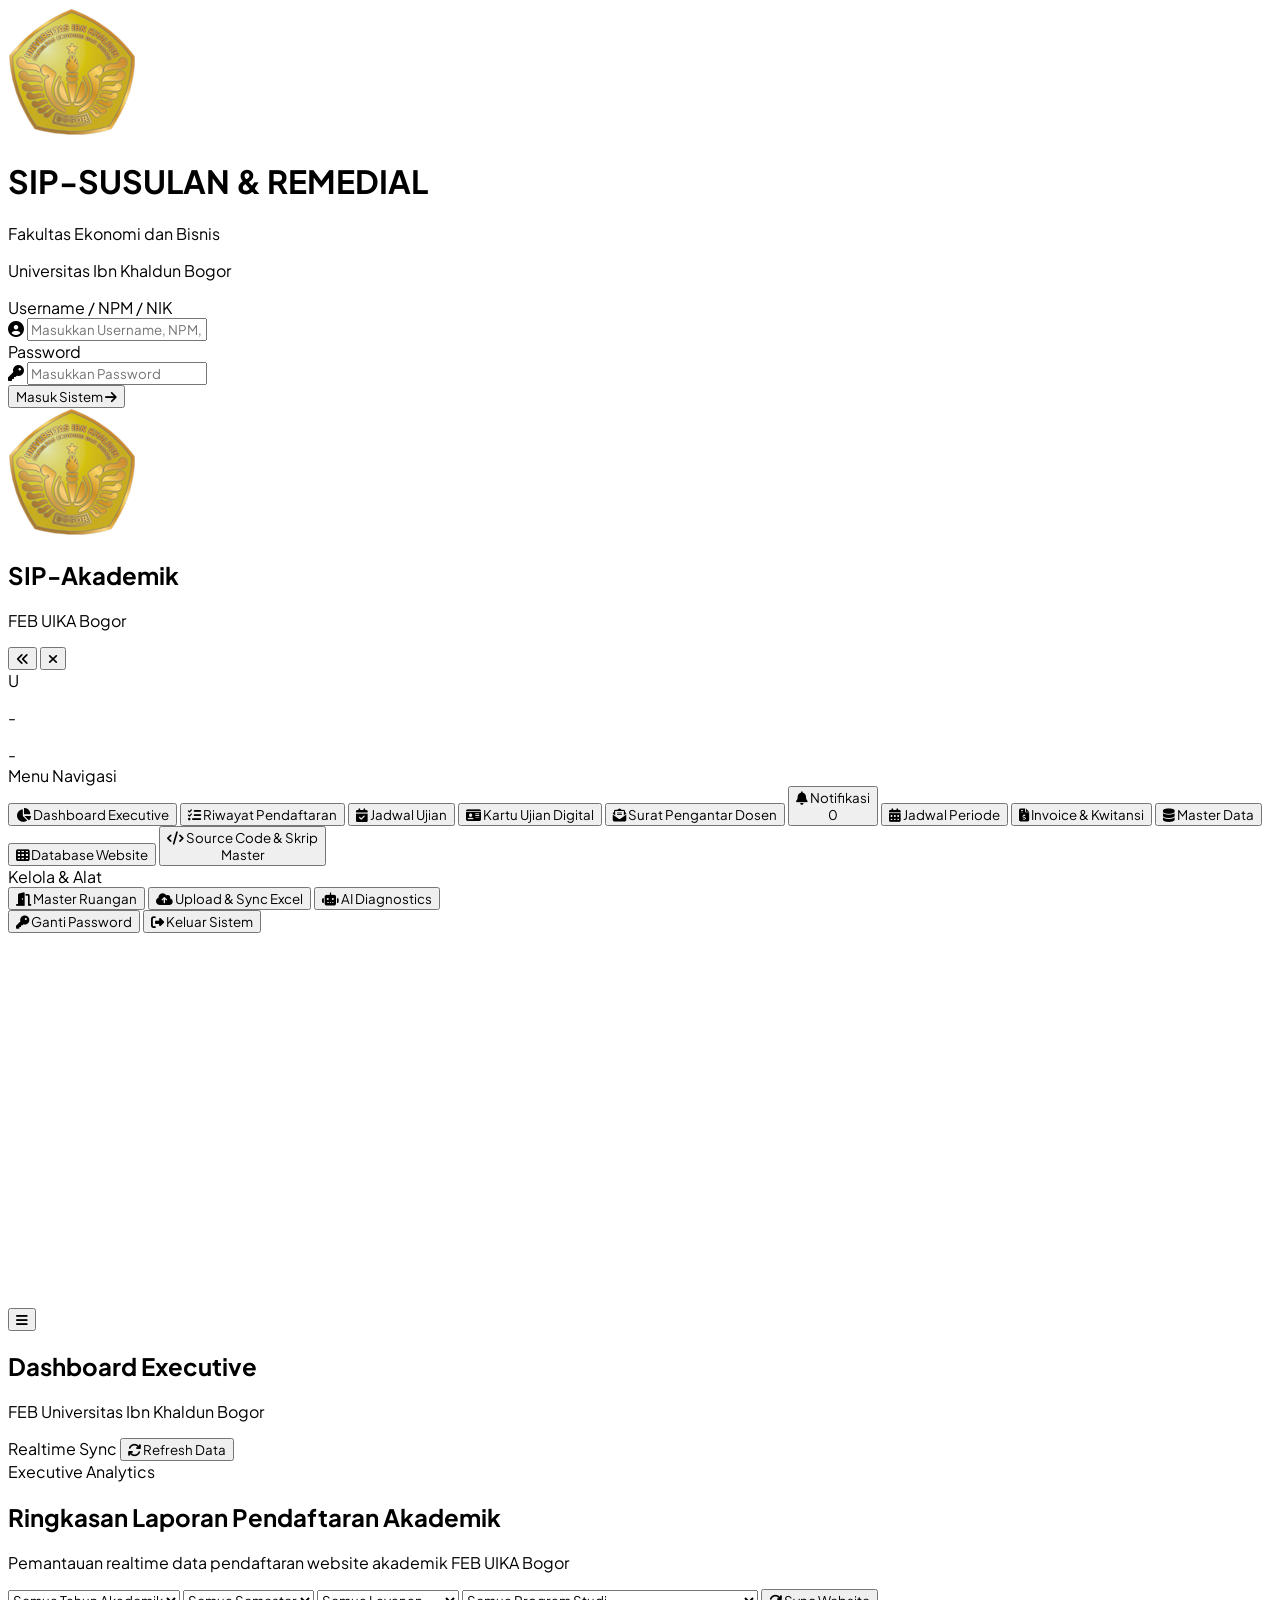
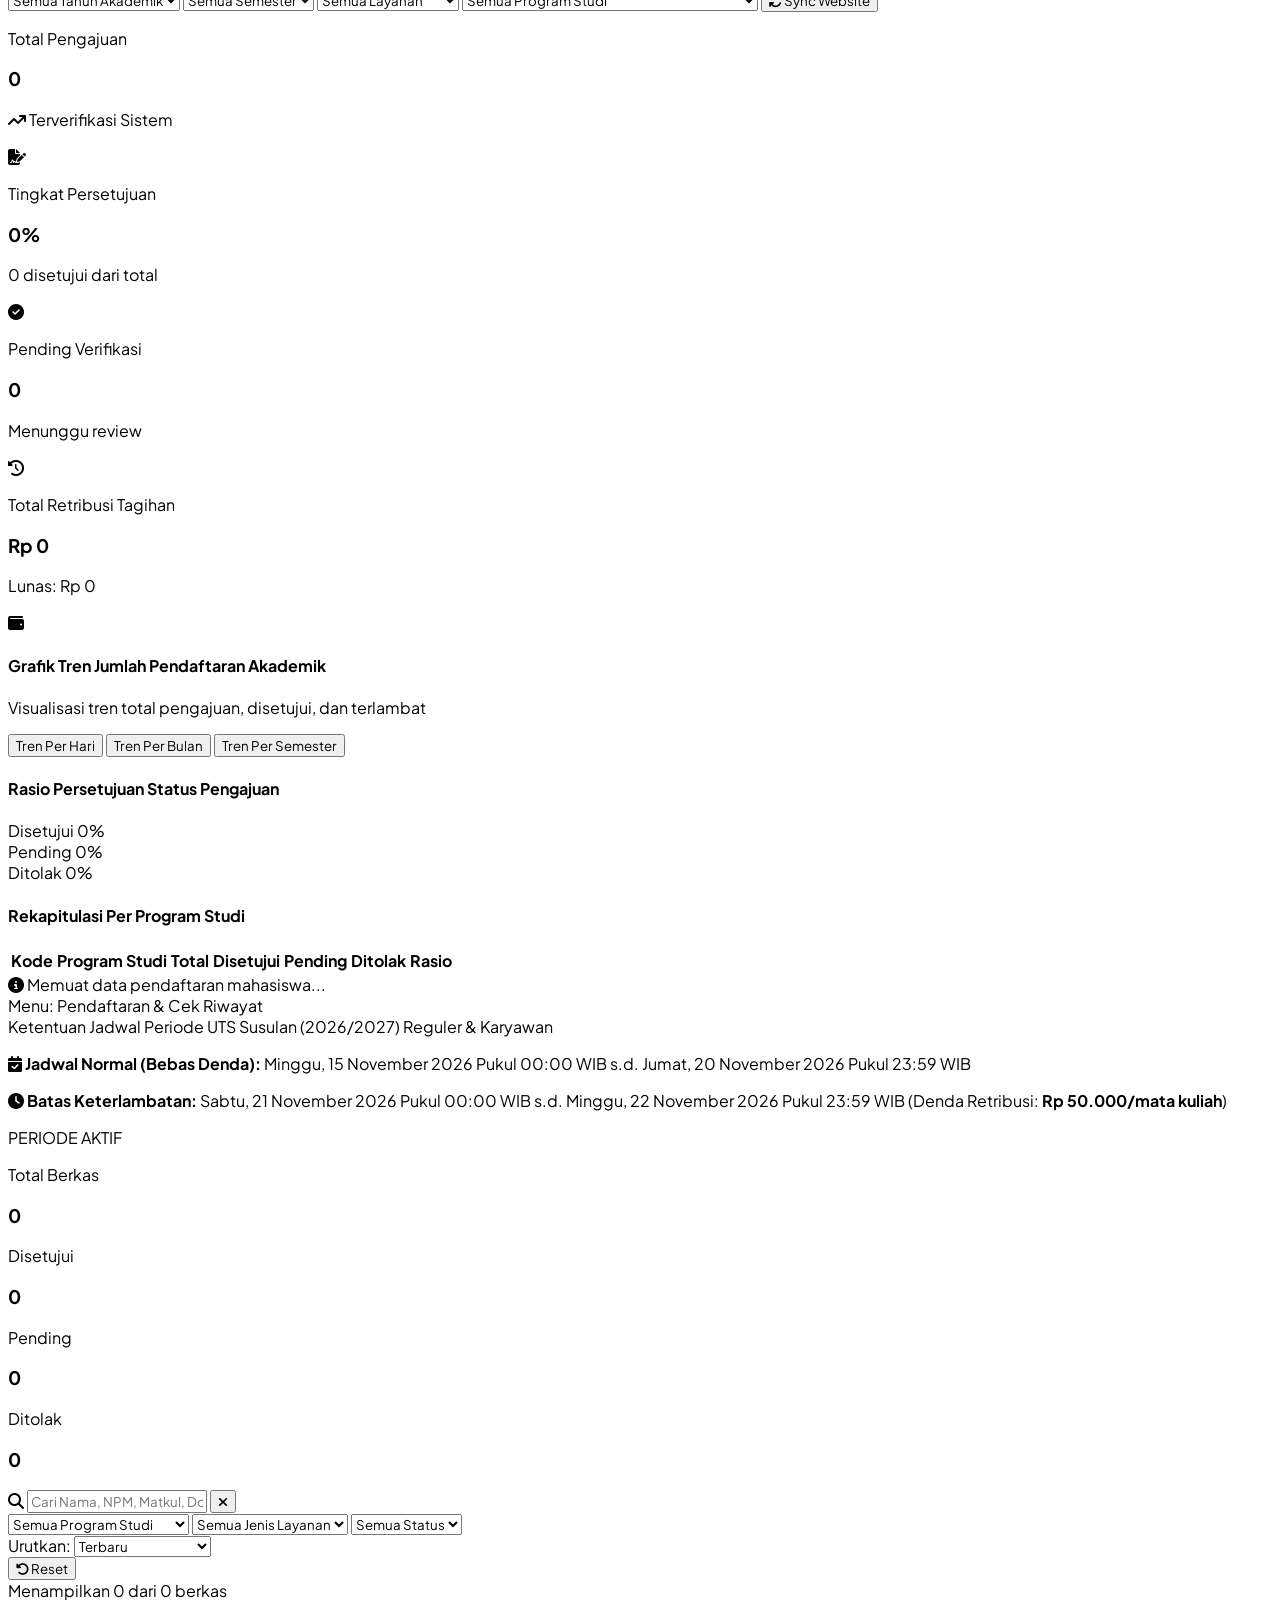
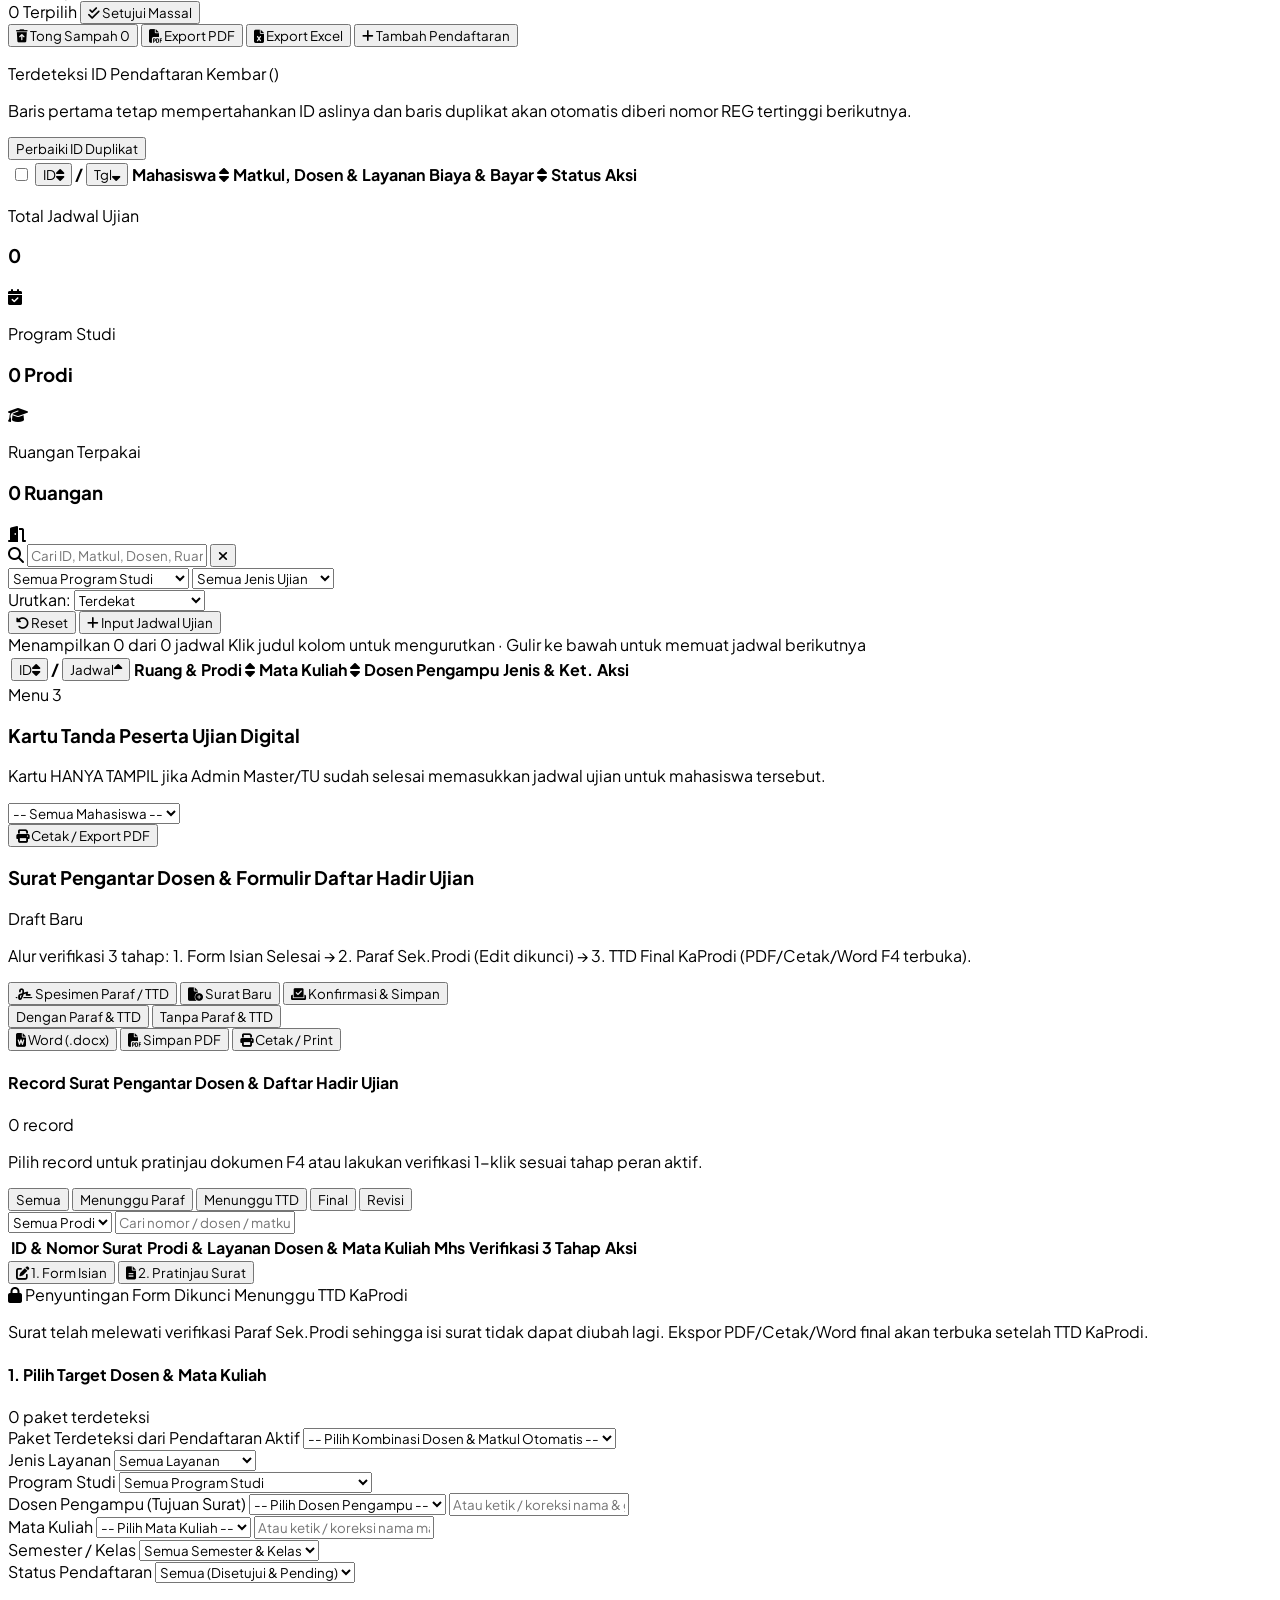
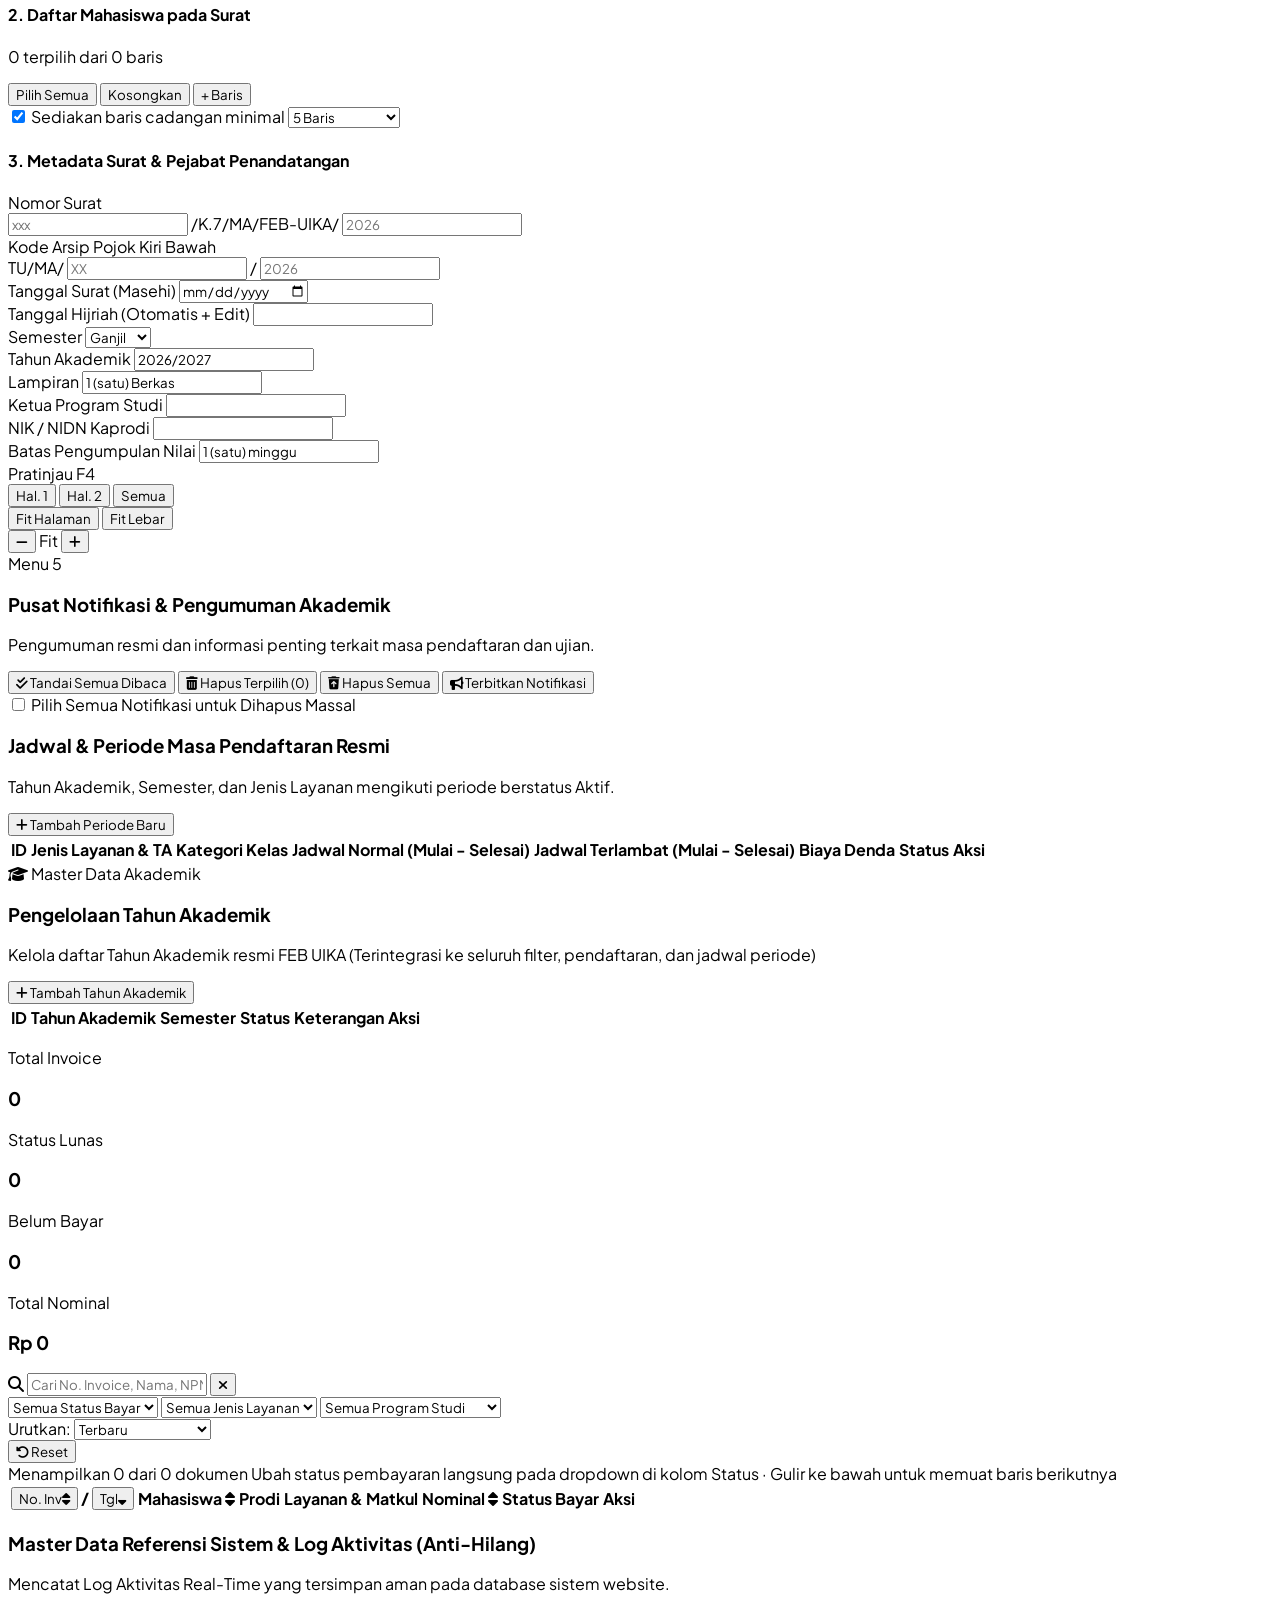
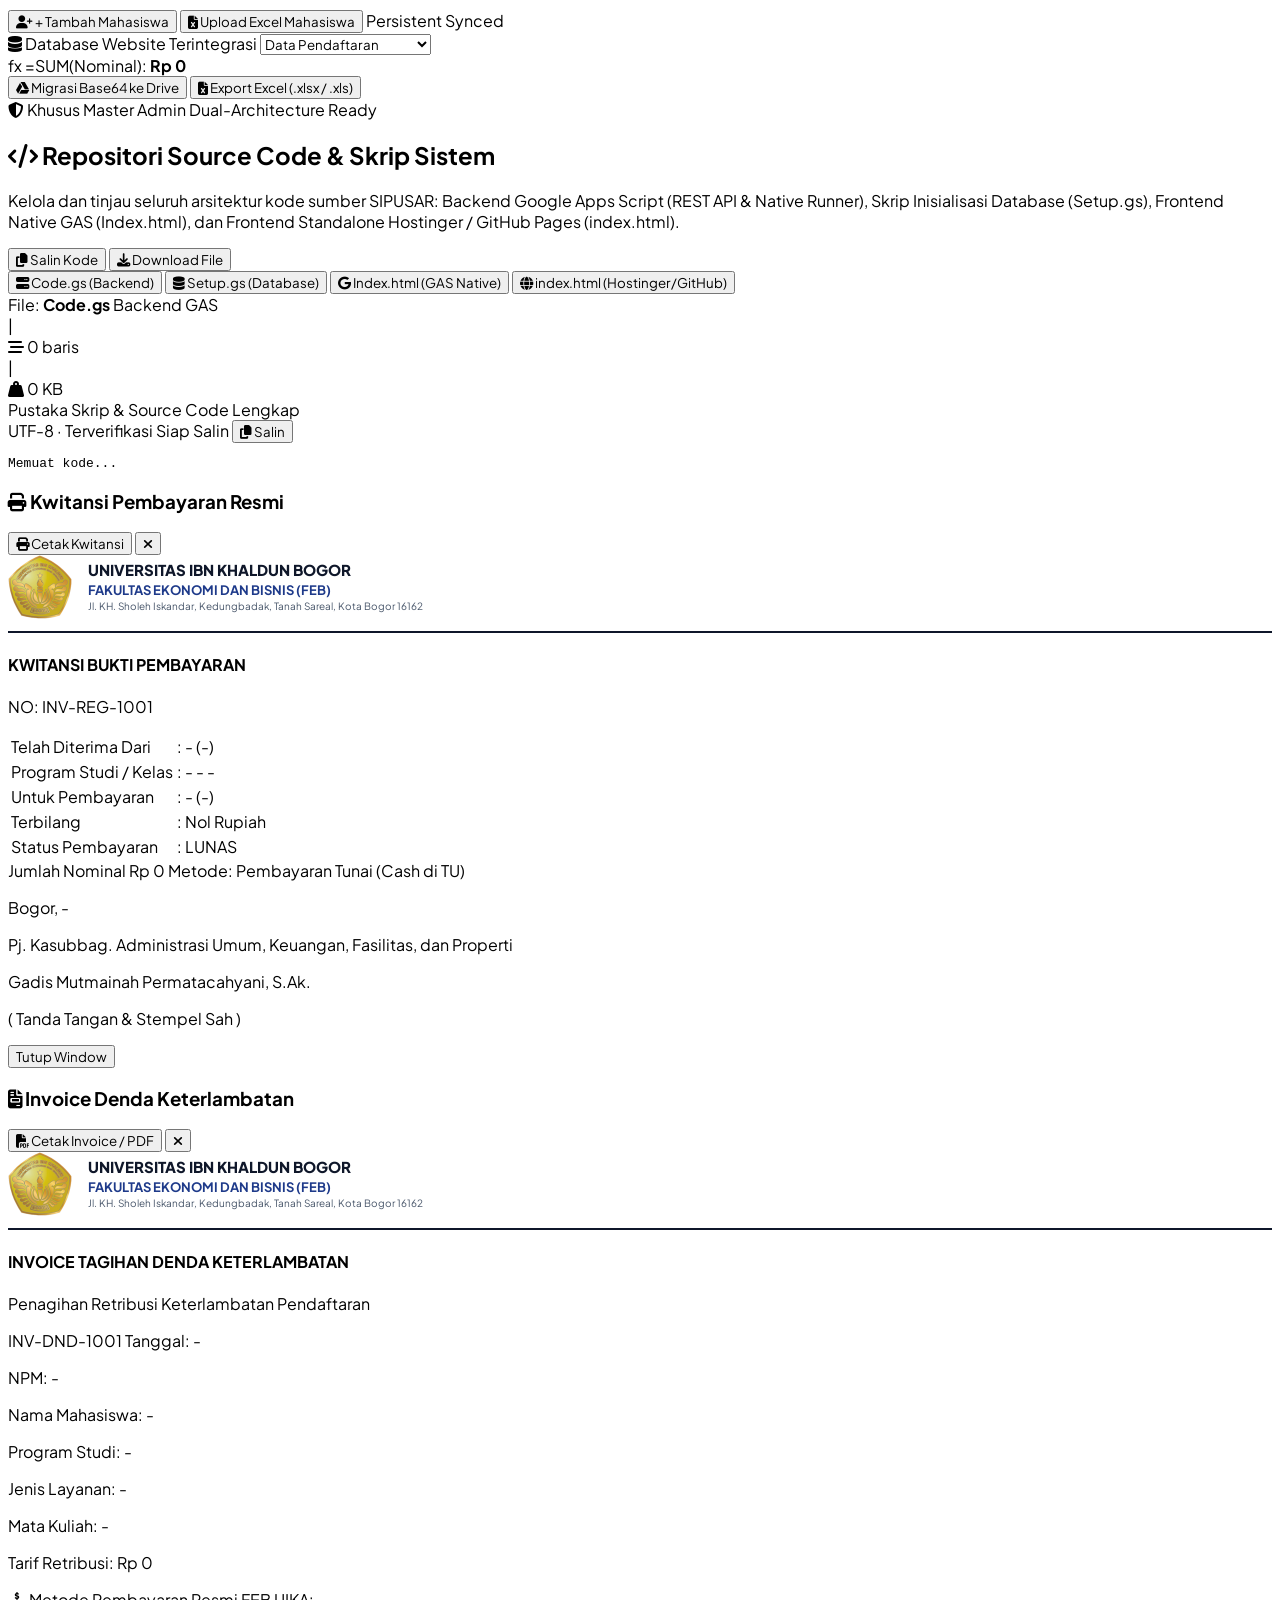
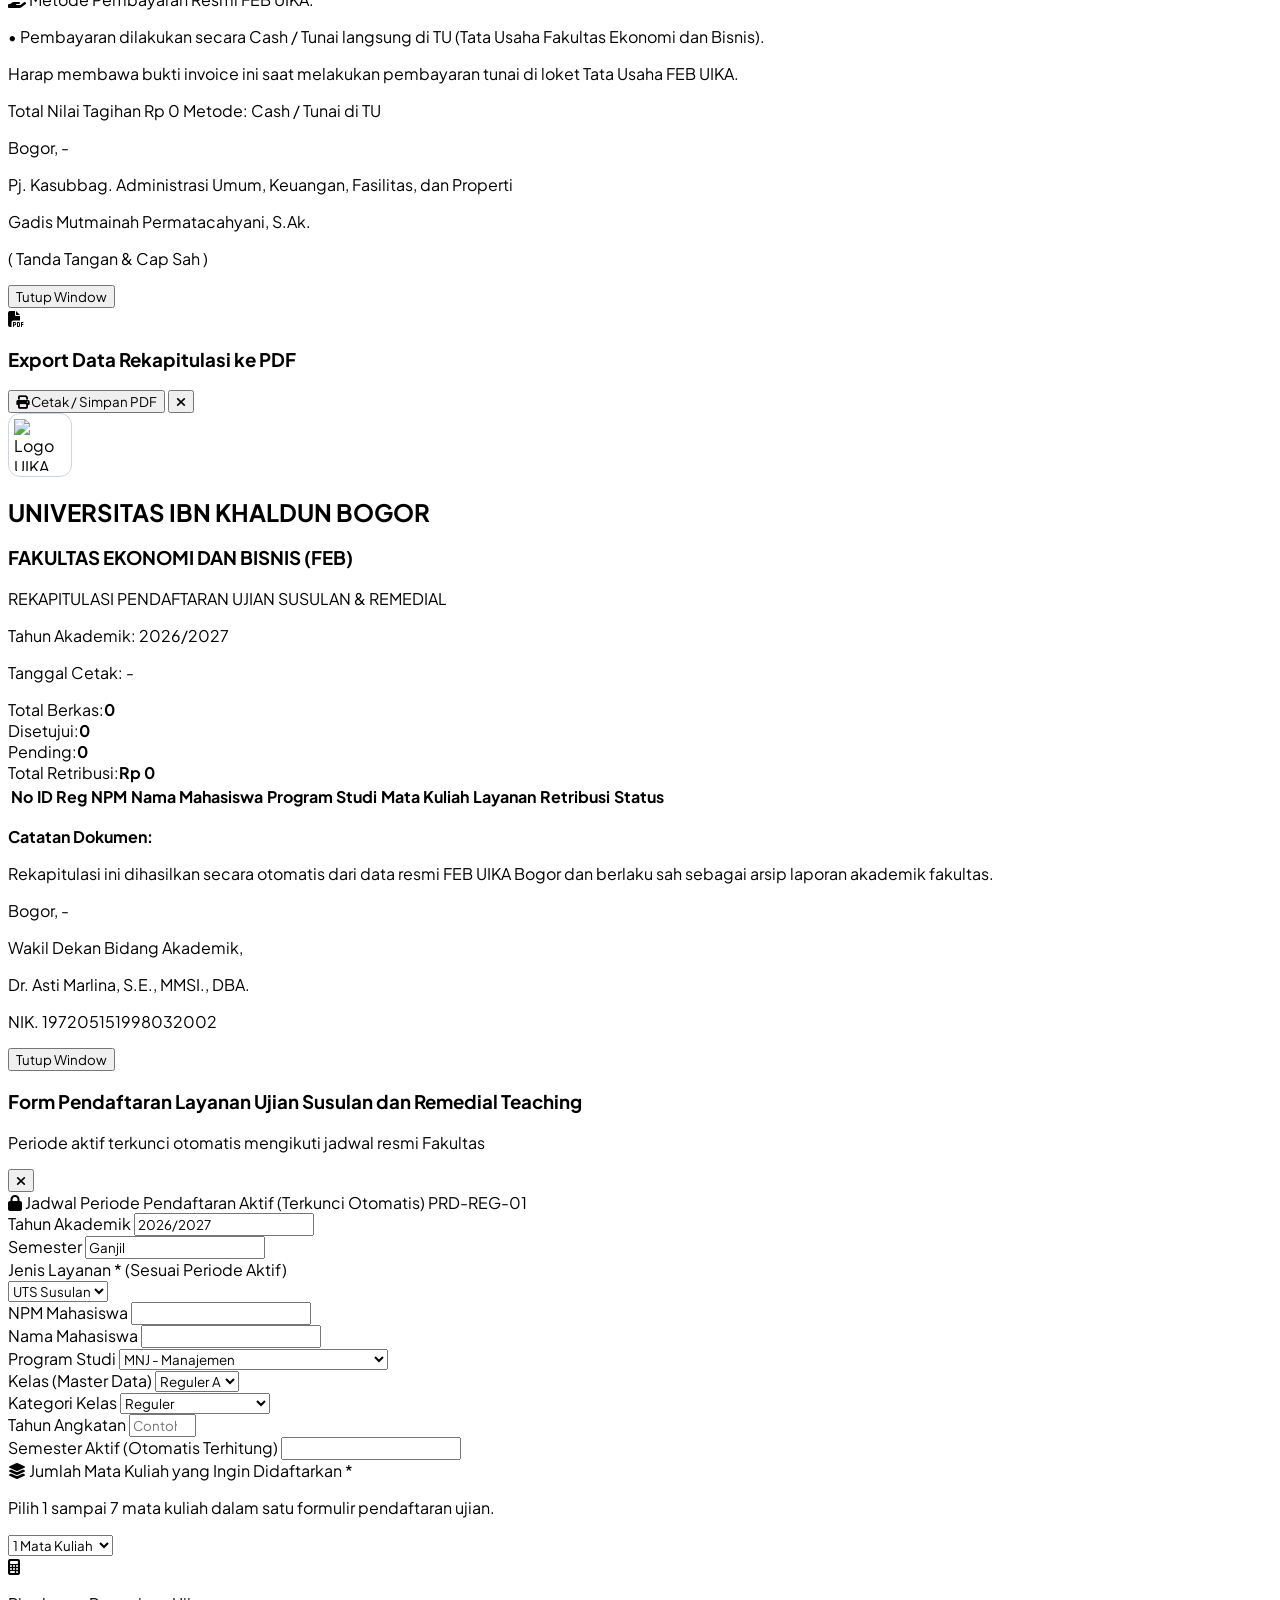
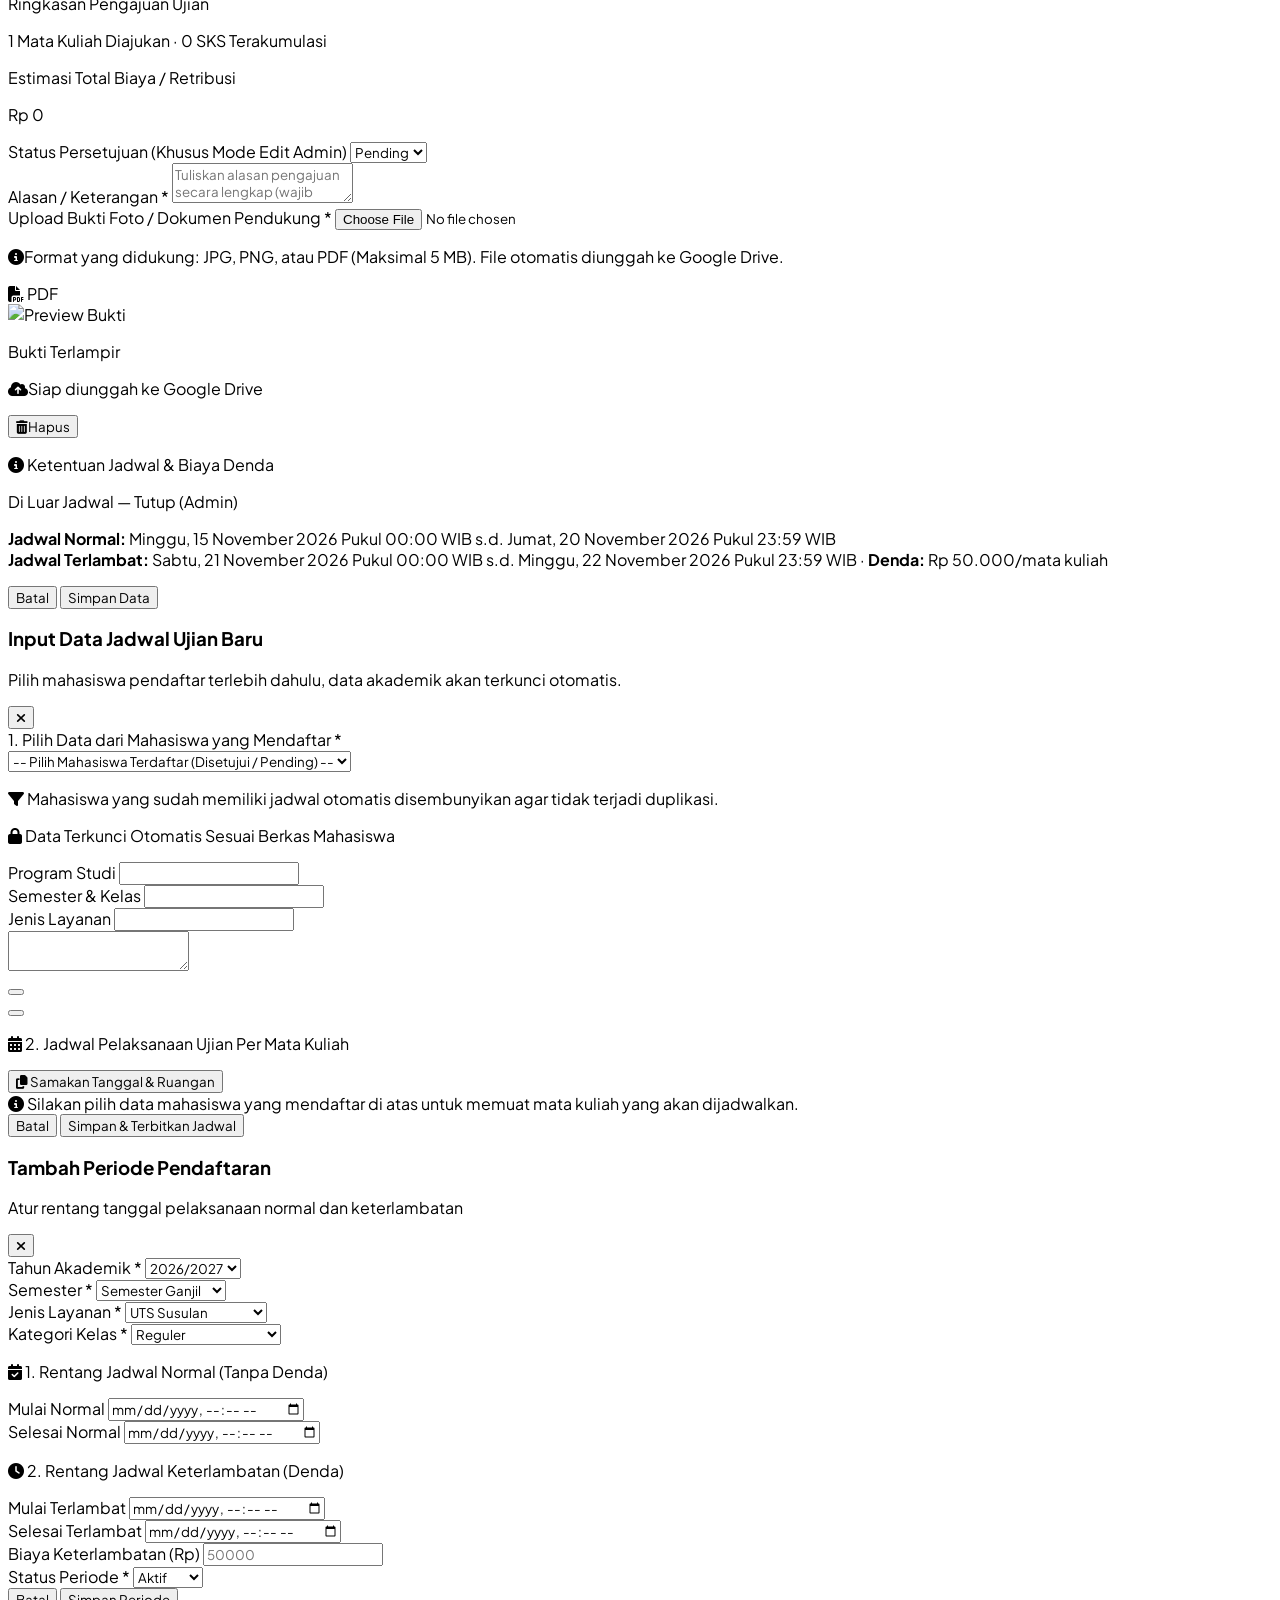
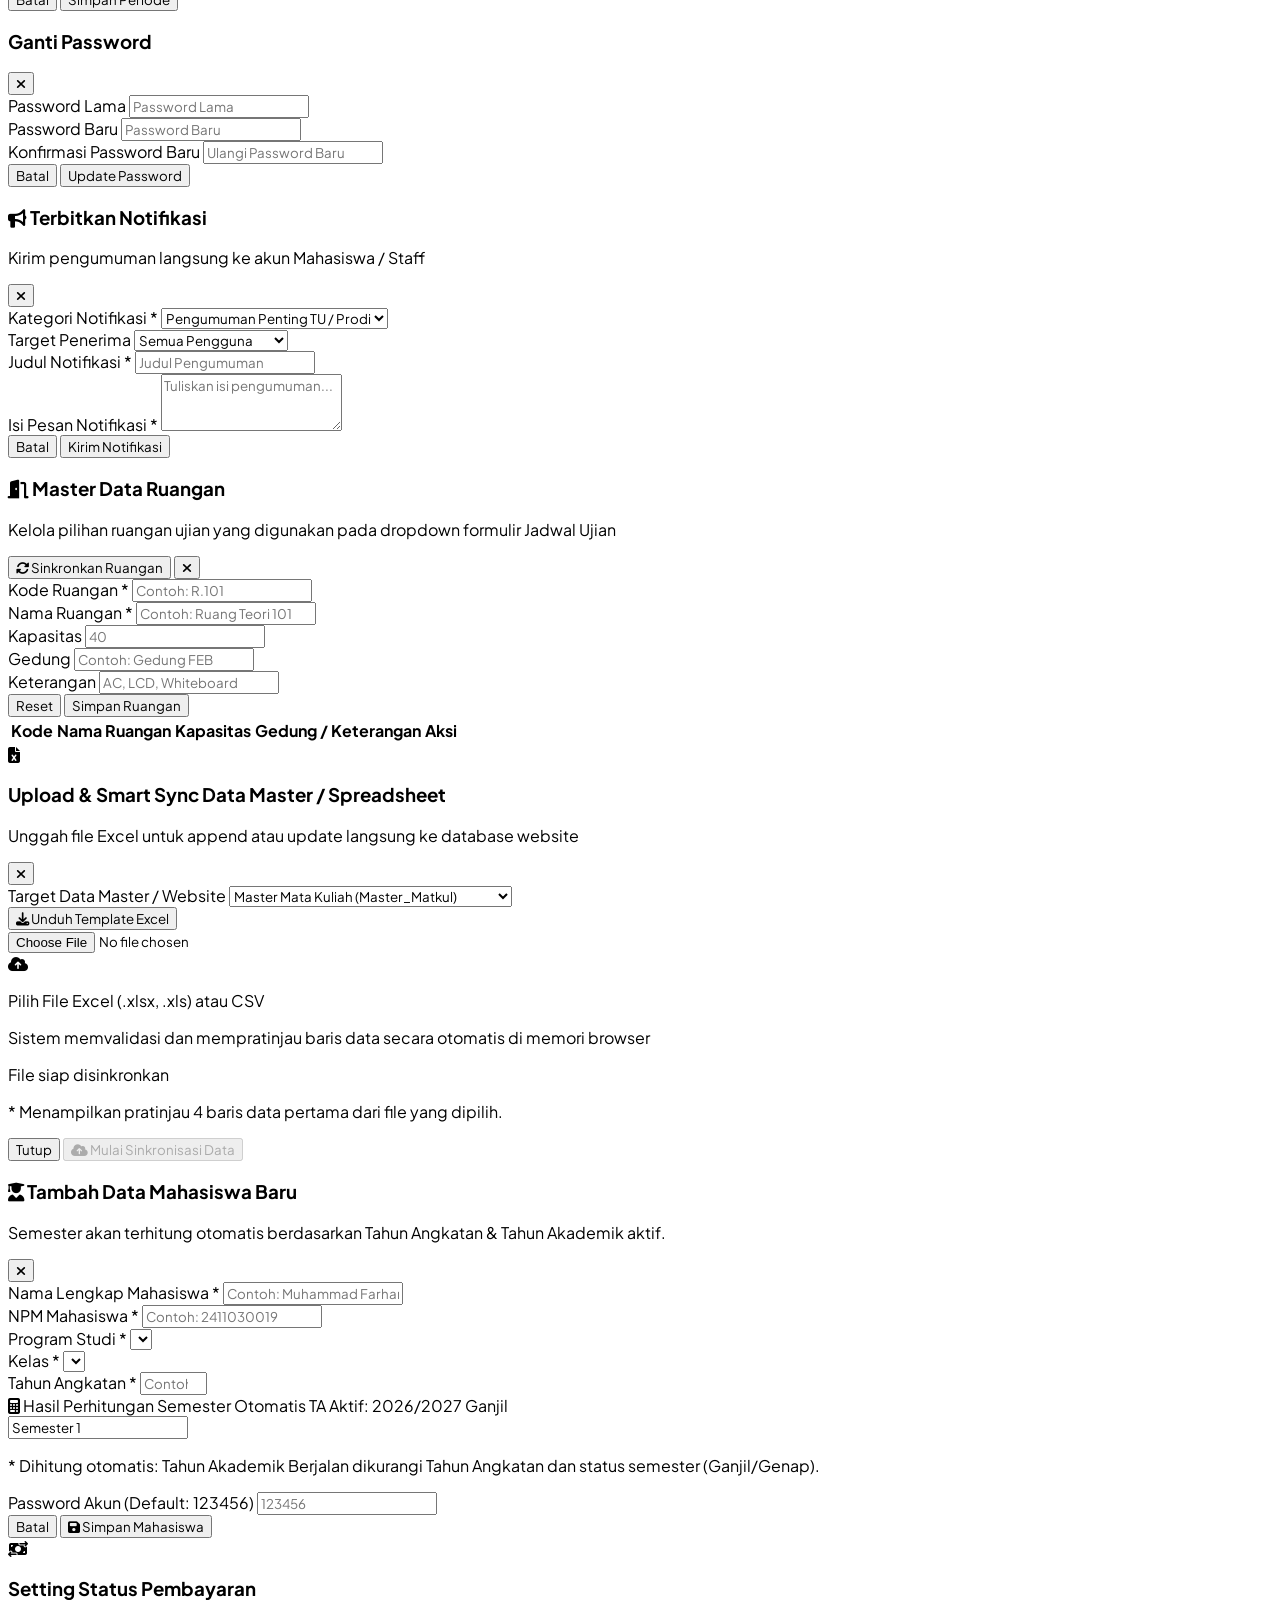
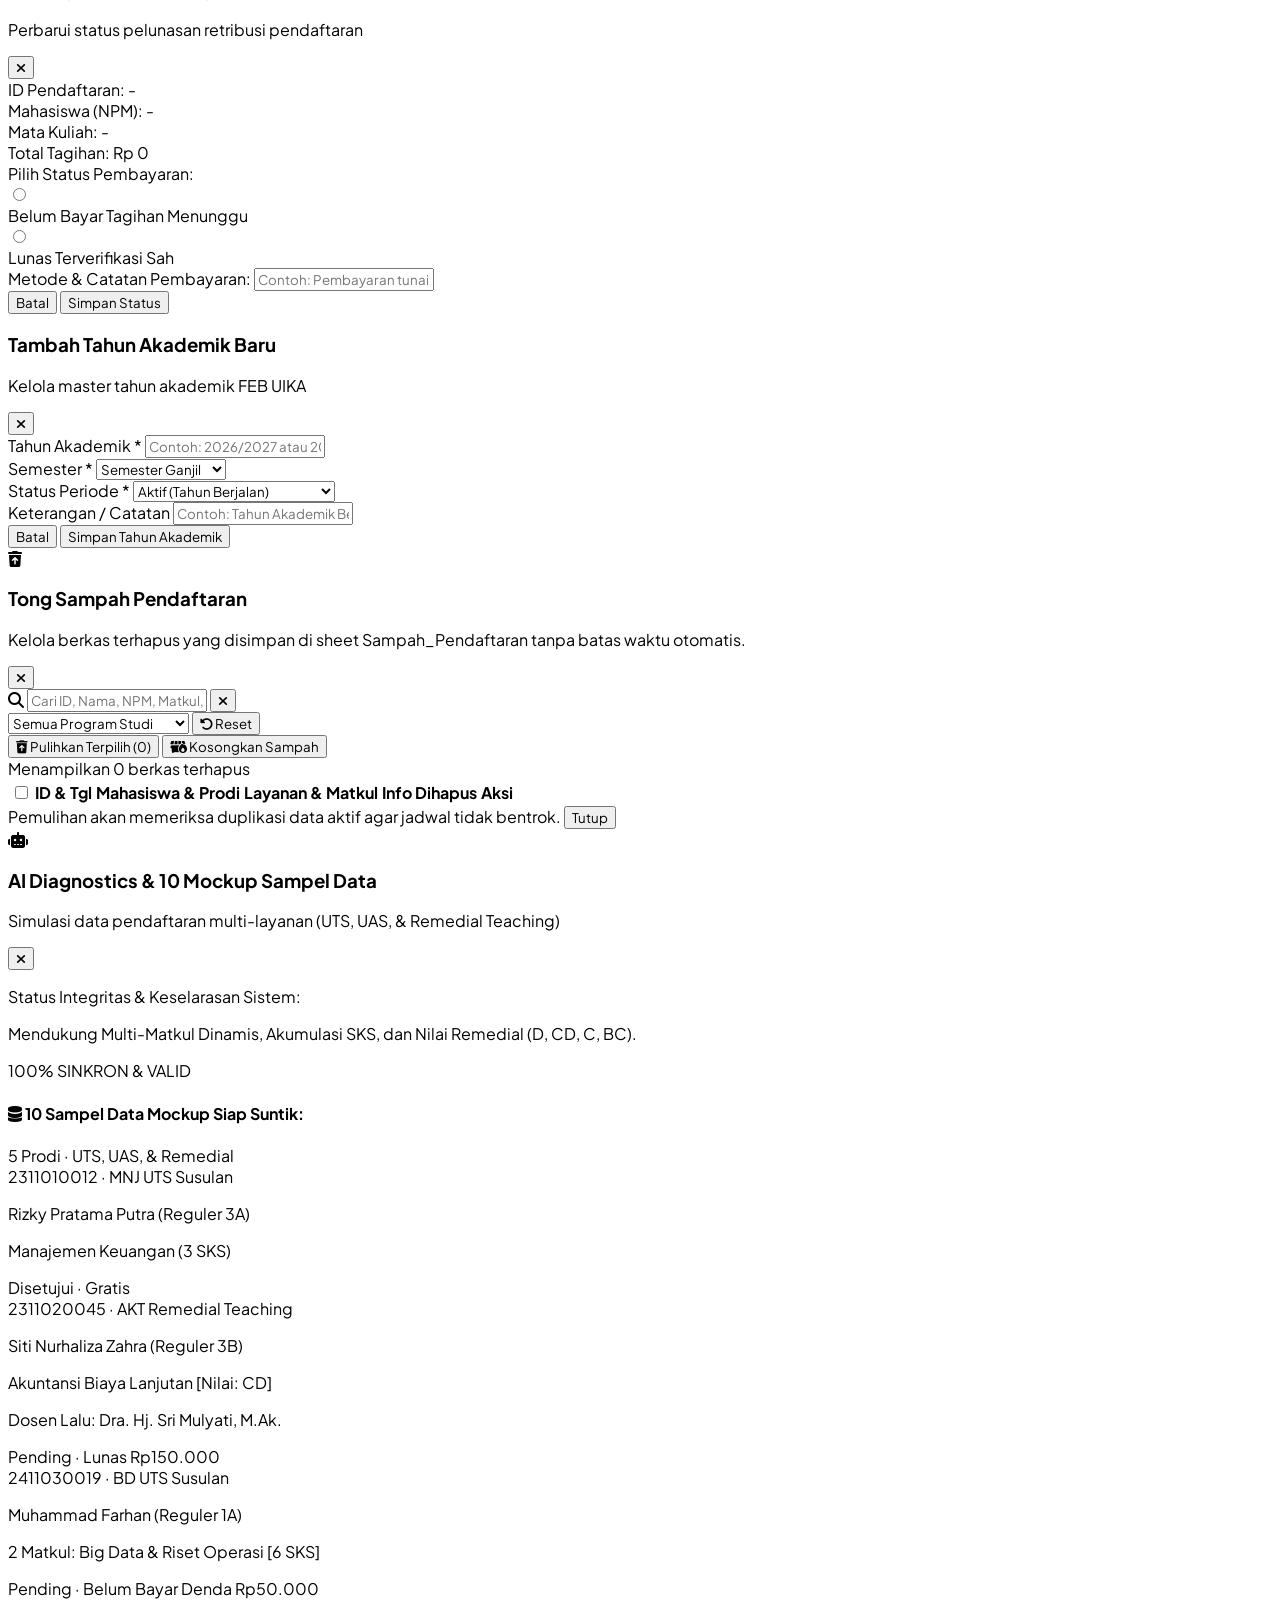
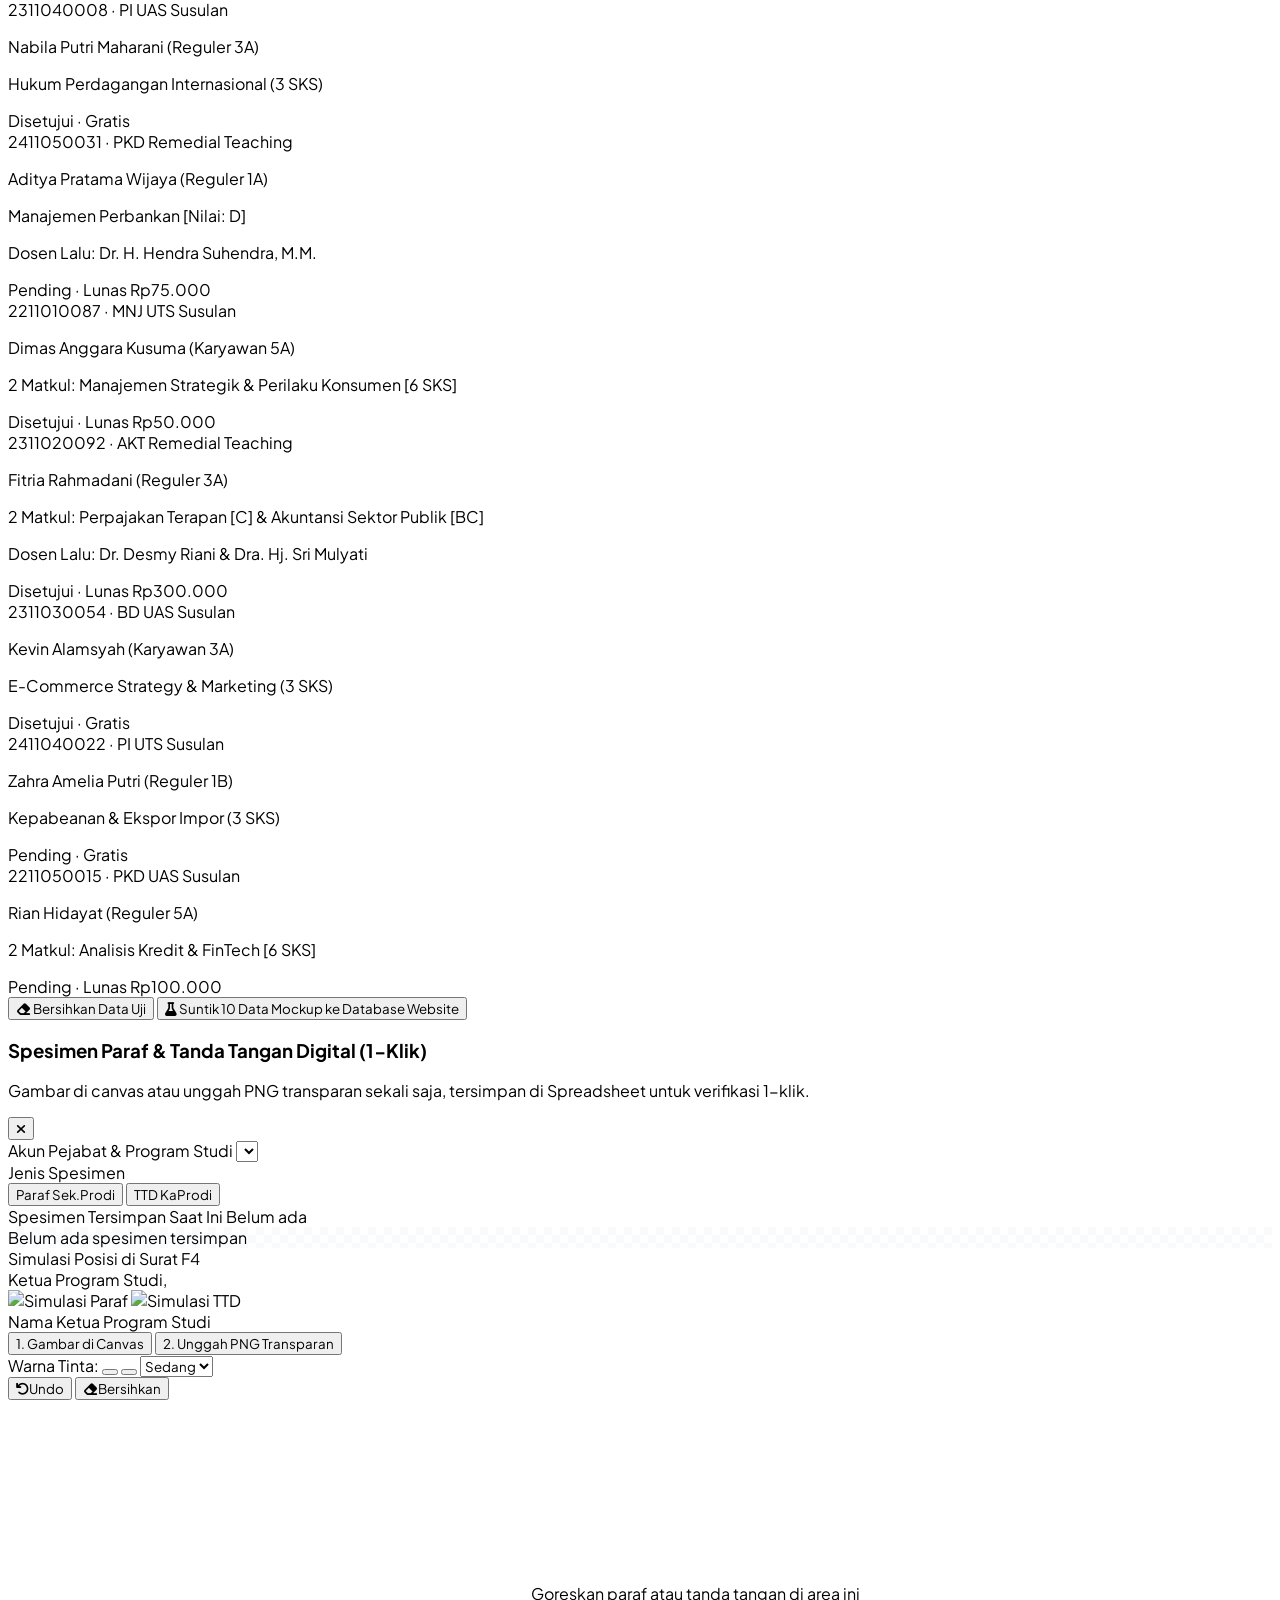
==== index.html @ 487bf468 "feat: implement registration ID sync for schedule Add logic to synchronize registration ID tags in t" ====
<!DOCTYPE html>
<html lang="id">
<head>
  <script type="module" src="/@vite/client"></script>
  <meta charset="UTF-8">
  <meta name="viewport" content="width=device-width, initial-scale=1.0">
  <title>Sistem Pendaftaran & Reporting Akademik - FEB UIKA Bogor</title>
  
  <link rel="preconnect" href="https://fonts.googleapis.com">
  <link rel="preconnect" href="https://fonts.gstatic.com" crossorigin>
  <link href="https://fonts.googleapis.com/css2?family=Marck+Script&family=Plus+Jakarta+Sans:wght@300;400;500;600;700;800&display=swap" rel="stylesheet">

  <script src="https://cdn.tailwindcss.com"></script>
  <link rel="stylesheet" href="https://cdnjs.cloudflare.com/ajax/libs/font-awesome/6.4.0/css/all.min.css">
  <script src="https://cdn.jsdelivr.net/npm/sweetalert2@11"></script>
  <script src="https://cdn.jsdelivr.net/npm/chart.js@4.4.7/dist/chart.umd.min.js"></script>
  <script src="https://cdn.jsdelivr.net/npm/xlsx@0.18.5/dist/xlsx.full.min.js"></script>
  <script src="https://cdn.jsdelivr.net/npm/html2canvas@1.4.1/dist/html2canvas.min.js"></script>
  <script src="https://cdn.jsdelivr.net/npm/jspdf@2.5.1/dist/jspdf.umd.min.js"></script>
  <script src="https://cdn.jsdelivr.net/npm/jszip@3.10.1/dist/jszip.min.js"></script>
  <script>

    // ==========================================
    // [SAFE STORAGE WRAPPER FOR GAS SANDBOX / WORKSPACE IFRAME]
    // Mencegah SecurityError pada iframe Google Apps Script agar eksekusi skrip tidak terhenti
    // ==========================================
    const _sipMemoryStorage = {};
    function sipSafeStorageGet(key) {
      try {
        if (typeof localStorage !== 'undefined' && localStorage) {
          const val = localStorage.getItem(key);
          if (val !== null && val !== undefined) return val;
        }
      } catch (e) {}
      try {
        if (typeof sessionStorage !== 'undefined' && sessionStorage) {
          const val = sessionStorage.getItem(key);
          if (val !== null && val !== undefined) return val;
        }
      } catch (e2) {}
      return Object.prototype.hasOwnProperty.call(_sipMemoryStorage, key) ? _sipMemoryStorage[key] : null;
    }

    function sipSafeStorageSet(key, value) {
      const strVal = String(value);
      _sipMemoryStorage[key] = strVal;
      try {
        if (typeof localStorage !== 'undefined' && localStorage) {
          localStorage.setItem(key, strVal);
        }
      } catch (e) {}
      try {
        if (typeof sessionStorage !== 'undefined' && sessionStorage) {
          sessionStorage.setItem(key, strVal);
        }
      } catch (e2) {}
    }

    function sipSafeStorageRemove(key) {
      delete _sipMemoryStorage[key];
      try {
        if (typeof localStorage !== 'undefined' && localStorage) {
          localStorage.removeItem(key);
        }
      } catch (e) {}
      try {
        if (typeof sessionStorage !== 'undefined' && sessionStorage) {
          sessionStorage.removeItem(key);
        }
      } catch (e2) {}
    }

    // ==========================================
    // [REST API ENGINE UNTUK HOSTINGER & GITHUB PAGES STANDALONE]
    // Menghubungkan seluruh fungsi ke Google Apps Script Web App Endpoint via CORS Fetch
    // ==========================================
    const DEFAULT_GAS_API_URL = "https://script.google.com/macros/s/AKfycbwT-PHfrjzIQeYiJiW-yXLtFCFQsyxmetroboeMkt_aEIi4qOG6mFrj_9luG6CK1CNe/exec";
    const LEGACY_GAS_DEPLOYMENT_IDS = ["AKfycbxKE-klcKo_Z_WVoCEASMtUN96pBMBT6A2dr6UywY5fy4SFfMLzF98DXyFptXDrbvkN", "0AKfycbxKE-klcKo_Z_WVoCEASMtUN96pBMBT6A2dr6UywY5fy4SFfMLzF98DXyFptXDrbvkN"];

    function normalizeAndMigrateGasUrl(rawUrl) {
      let val = String(rawUrl || "").trim();
      if (!val) return DEFAULT_GAS_API_URL;
      if (LEGACY_GAS_DEPLOYMENT_IDS.some(id => val.includes(id))) {
        return DEFAULT_GAS_API_URL;
      }
      return val;
    }

    function getGasApiUrl() {
      let val = sipSafeStorageGet("SIP_GAS_API_URL") || sipSafeStorageGet("uika_gas_api_url") || "";
      if (val && typeof val === 'string' && val.trim()) {
        const migrated = normalizeAndMigrateGasUrl(val);
        if (migrated !== val.trim()) {
          sipSafeStorageSet("SIP_GAS_API_URL", migrated);
          sipSafeStorageSet("uika_gas_api_url", migrated);
        }
        return migrated;
      }
      return DEFAULT_GAS_API_URL;
    }

    function setGasApiUrl(newUrl) {
      const cleanUrl = normalizeAndMigrateGasUrl(newUrl);
      sipSafeStorageSet("SIP_GAS_API_URL", cleanUrl);
      sipSafeStorageSet("uika_gas_api_url", cleanUrl);
      GAS_API_URL = cleanUrl;
    }

    let GAS_API_URL = getGasApiUrl();

    const EXPECTED_GAS_SCRIPT_VERSION = "2026.11.24-gas-login-fix-v1";
    let gasVersionCheckState = {
      checked: false,
      checking: false,
      matches: null,
      serverVersion: null,
      supportsActorIdentity: null,
      supportsArchiveSemester: null,
      lastError: "",
      checkedUrl: ""
    };

    function updateGasVersionBadgeFromInitialData(res) {
      if (!res || res.isLocalFallback) return;
      const meta = res.backendMeta || null;
      gasVersionCheckState.checked = true;
      gasVersionCheckState.checkedUrl = typeof getGasApiUrl === "function" ? getGasApiUrl() : "";
      if (meta && meta.scriptVersion) {
        gasVersionCheckState.serverVersion = String(meta.scriptVersion);
        gasVersionCheckState.supportsActorIdentity = Boolean(meta.supportsActorIdentity);
        gasVersionCheckState.supportsArchiveSemester = Boolean(meta.supportsArchiveSemester);
        gasVersionCheckState.matches = (String(meta.scriptVersion).trim() === EXPECTED_GAS_SCRIPT_VERSION);
        gasVersionCheckState.lastError = "";
      } else {
        gasVersionCheckState.serverVersion = "Versi Lama (Tanpa Metadata Versi)";
        gasVersionCheckState.supportsActorIdentity = false;
        gasVersionCheckState.supportsArchiveSemester = false;
        gasVersionCheckState.matches = false;
        gasVersionCheckState.lastError = "Endpoint Web App GAS aktif masih menjalankan Code.gs versi lama.";
      }
    }

    async function checkGasBackendVersion(showModal = true) {
      const targetUrl = (typeof getGasApiUrl === "function" ? getGasApiUrl() : GAS_API_URL || "").trim();
      gasVersionCheckState.checking = true;
      if (typeof renderMasterDataTable === "function") {
        try { renderMasterDataTable(); } catch (e) {}
      }

      if (showModal && typeof Swal !== "undefined") {
        Swal.fire({
          title: "Memeriksa Versi Skrip GAS...",
          html: "Menghubungi endpoint Web App Google Apps Script untuk mengecek versi Code.gs yang aktif.",
          allowOutsideClick: false,
          didOpen: () => { Swal.showLoading(); }
        });
      }

      try {
        let res = null;
        if (typeof google !== "undefined" && google.script && google.script.run && !window.google.__isProxy) {
          res = await new Promise((resolve, reject) => {
            google.script.run
              .withSuccessHandler(resolve)
              .withFailureHandler(reject)
              .getBackendVersionInfo();
          });
        } else if (targetUrl) {
          const resp = await fetch(targetUrl, {
            method: "POST",
            headers: { "Content-Type": "text/plain;charset=utf-8" },
            body: JSON.stringify({ action: "getBackendVersionInfo", args: [] })
          });
          if (!resp.ok) throw new Error("HTTP " + resp.status);
          res = await resp.json();
        } else {
          throw new Error("URL Endpoint API GAS belum dikonfigurasi.");
        }

        gasVersionCheckState.checking = false;
        gasVersionCheckState.checked = true;
        gasVersionCheckState.checkedUrl = targetUrl;

        if (res && res.success && res.scriptVersion) {
          gasVersionCheckState.serverVersion = String(res.scriptVersion);
          gasVersionCheckState.supportsActorIdentity = Boolean(res.supportsActorIdentity);
          gasVersionCheckState.supportsArchiveSemester = Boolean(res.supportsArchiveSemester);
          gasVersionCheckState.matches = (String(res.scriptVersion).trim() === EXPECTED_GAS_SCRIPT_VERSION);
          gasVersionCheckState.lastError = gasVersionCheckState.matches ? "" : "Versi Code.gs di GAS (" + res.scriptVersion + ") berbeda dari versi web (" + EXPECTED_GAS_SCRIPT_VERSION + ").";
        } else {
          gasVersionCheckState.serverVersion = "Versi Lama";
          gasVersionCheckState.supportsActorIdentity = false;
          gasVersionCheckState.supportsArchiveSemester = false;
          gasVersionCheckState.matches = false;
          gasVersionCheckState.lastError = (res && res.message) ? res.message : "Fungsi pengecekan versi belum tersedia di Web App GAS aktif.";
        }
      } catch (err) {
        gasVersionCheckState.checking = false;
        gasVersionCheckState.checked = true;
        gasVersionCheckState.checkedUrl = targetUrl;
        gasVersionCheckState.matches = false;
        gasVersionCheckState.serverVersion = "Tidak Terjangkau / Offline";
        gasVersionCheckState.lastError = err?.message || String(err);
      }

      if (typeof renderMasterDataTable === "function") {
        try { renderMasterDataTable(); } catch (e) {}
      }

      if (showModal && typeof Swal !== "undefined") {
        if (gasVersionCheckState.matches) {
          Swal.fire({
            icon: "success",
            title: "Versi Code.gs Sinkron!",
            html: `<div class="text-left text-xs space-y-2">
              <p>Web App Google Apps Script aktif sudah menjalankan <b>Code.gs versi terbaru</b> (<code>${gasVersionCheckState.serverVersion}</code>).</p>
              <p class="text-slate-600">Seluruh aksi termasuk <b>Update Status Persetujuan</b> otomatis mencatat <b>Nama Lengkap</b> ke kolom <i>Pengguna</i> dan <b>Role</b> ke kolom terpisah.</p>
            </div>`,
            confirmButtonColor: "#059669"
          });
        } else {
          const isMaster = typeof currentUser === "object" && currentUser && ["master admin", "master_admin"].includes(String(currentUser.role || "").toLowerCase());
          Swal.fire({
            icon: "warning",
            title: "Web App GAS Masih Versi Lama",
            html: `<div class="text-left text-xs space-y-2.5 leading-relaxed">
              <p>Endpoint Web App GAS yang aktif di situs ini belum menjalankan <code>Code.gs</code> terbaru (<b>${gasVersionCheckState.lastError || "Versi tidak cocok"}</b>).</p>
              <div class="p-2.5 bg-amber-50 border border-amber-200 rounded-lg text-amber-900">
                <b>Penyebab paling umum:</b> Saat deploy di Google Apps Script Anda menekan <i>Deployment baru</i> (menghasilkan URL <code>/exec</code> baru) sehingga URL lama di situs ini masih memanggil versi skrip sebelumnya.
              </div>
              <ol class="list-decimal pl-4 space-y-1 text-slate-700">
                <li>Salin seluruh skrip terbaru dari menu <b>Source Code &amp; Skrip</b> &rarr; <code>Code.gs</code> dan simpan di Apps Script.</li>
                <li>Klik <b>Deploy &rarr; Kelola deployment &rarr; ikon pensil (Edit) &rarr; Versi: Versi baru &rarr; Deploy</b> agar URL yang sama ikut terbarui.</li>
                <li>Atau jika membuat deployment baru, salin URL <code>/exec</code> barunya lalu tempel ke menu <b>Endpoint API GAS</b>.</li>
              </ol>
            </div>`,
            showCancelButton: isMaster,
            confirmButtonText: isMaster ? "Buka Endpoint API GAS" : "Mengerti",
            cancelButtonText: "Tutup",
            confirmButtonColor: "#1e3a8a"
          }).then((r) => {
            if (r.isConfirmed && isMaster && typeof openApiConfigModal === "function") {
              openApiConfigModal();
            }
          });
        }
      }
    }

    function openApiConfigModal() {
      const roleLower = (currentUser && currentUser.role ? currentUser.role : '').toString().toLowerCase().trim();
      const isMaster = roleLower === 'master admin' || roleLower === 'master_admin';
      if (!isMaster) {
        Swal.fire({
          icon: 'warning',
          title: 'Akses Dibatasi',
          text: 'Pengaturan Endpoint API hanya dapat diakses oleh Master Admin.'
        });
        return;
      }

      const statusText = gasVersionCheckState.checked
        ? (gasVersionCheckState.matches
            ? `Status terakhir: Code.gs sinkron (${gasVersionCheckState.serverVersion}).`
            : `Status terakhir: Versi GAS belum terbaru (${gasVersionCheckState.serverVersion || 'Versi lama'}). Pastikan deploy menggunakan Kelola Deployment -> Versi baru atau masukkan URL /exec terbaru.`)
        : "Masukkan URL Web App Deployment Google Apps Script Anda (akhiran /exec):";

      Swal.fire({
        title: "Konfigurasi URL REST API GAS",
        text: statusText,
        input: "url",
        inputValue: getGasApiUrl(),
        inputPlaceholder: "https://script.google.com/macros/s/AKfycb.../exec",
        showCancelButton: true,
        confirmButtonText: "Simpan & Cek Versi",
        cancelButtonText: "Batal",
        confirmButtonColor: "#1e3a8a"
      }).then((res) => {
        if (res.isConfirmed && res.value) {
          setGasApiUrl(res.value);
          Swal.fire("Tersimpan!", "Endpoint REST API berhasil diperbarui dan disinkronkan.", "success");
          loadAppData();
        }
      });
    }

    if (typeof google === "undefined" || !google.script || !google.script.run) {
      window.google = window.google || {};
      window.google.__isProxy = true;
      window.google.script = window.google.script || {};
      
      function createProxyRunner(successCb, failureCb) {
        return new Proxy({}, {
          get(target, fnName) {
            if (fnName === "withSuccessHandler") {
              return (s) => createProxyRunner(s, failureCb);
            }
            if (fnName === "withFailureHandler") {
              return (f) => createProxyRunner(successCb, f);
            }
            return function(...args) {
              callGasApi(fnName, args, successCb, failureCb);
            };
          }
        });
      }

      window.google.script.run = createProxyRunner(null, null);
    }

    // Helper persisten lokal untuk mencatat Log Aktivitas dengan Nama Lengkap pada kolom 'Pengguna' & role di kolom terpisah 'Role'
    function appendLocalActivityLog(actorVal, aksiVal, targetVal, ketVal, roleVal) {
      try {
        if (typeof appData !== 'object' || !appData) {
          appData = { success: true, version: '1', master: {}, pendaftaran: [], jadwal: [] };
        }
        const roleOnlyRegex = /^(admin|admin\s*tu|admintu|master\s*admin|master_admin|mahasiswa|dosen|kaprodi|dekanat|dekan|wakil\s*dekan|sekprodi|staff|petugas|user|sistem|system|pengguna|pengguna\s*sistem)$/i;
        let storedUser = null;
        try {
          const rawSession = sipSafeStorageGet('sip_user');
          if (rawSession) storedUser = JSON.parse(rawSession);
        } catch (eParse) {}

        const activeUserObj = (typeof currentUser === 'object' && currentUser) ? currentUser : storedUser;
        const activeUserName = activeUserObj
          ? String(activeUserObj.nama || activeUserObj.namaLengkap || activeUserObj['Nama Lengkap'] || activeUserObj['Nama Mahasiswa'] || activeUserObj.fullName || '').trim()
          : '';
        const candidateActor = String(actorVal || '').trim();
        const safePreferred = (candidateActor && !roleOnlyRegex.test(candidateActor)) ? candidateActor : activeUserName;

        let resolvedActor = (typeof getCurrentActorName === 'function')
          ? getCurrentActorName(safePreferred, 'Pengguna Sistem')
          : (safePreferred || (activeUserObj && activeUserObj.username) || 'Pengguna Sistem');

        if (!resolvedActor || roleOnlyRegex.test(String(resolvedActor).trim())) {
          resolvedActor = (activeUserName && !roleOnlyRegex.test(activeUserName))
            ? activeUserName
            : ((activeUserObj && (activeUserObj.username || activeUserObj.npm || activeUserObj.nim)) || 'Pengguna Sistem');
        }

        const candidateRole = String(roleVal || '').trim();
        const resolvedRole = (typeof getCurrentActorRole === 'function')
          ? getCurrentActorRole(candidateRole || (activeUserObj && activeUserObj.role) || 'User')
          : (candidateRole || (activeUserObj && activeUserObj.role) || 'User');

        const now = new Date();
        const pad2 = n => String(n).padStart(2, '0');
        const pad3 = n => String(n).padStart(3, '0');
        const rand2 = String(Math.floor(Math.random() * 100)).padStart(2, '0');
        const item = {
          ID: 'LOG-' + now.getFullYear() + pad2(now.getMonth() + 1) + pad2(now.getDate()) + '-' + pad2(now.getHours()) + pad2(now.getMinutes()) + pad2(now.getSeconds()) + '-' + pad3(now.getMilliseconds()) + '-' + rand2,
          Waktu: `${now.getFullYear()}-${pad2(now.getMonth() + 1)}-${pad2(now.getDate())} ${pad2(now.getHours())}:${pad2(now.getMinutes())}:${pad2(now.getSeconds())}`,
          Pengguna: String(resolvedActor).trim(),
          Role: String(resolvedRole).trim(),
          Aksi: String(aksiVal || '').trim(),
          Target: String(targetVal || '').trim(),
          Keterangan: String(ketVal || '').trim()
        };
        appData.activityLogs = Array.isArray(appData.activityLogs) ? appData.activityLogs : [];
        appData.activityLogs.unshift(item);
        appData.master = appData.master || {};
        appData.master.logs = appData.activityLogs;
        if (typeof saveAppDataCache === 'function') saveAppDataCache(appData);
        return item;
      } catch (e) {
        return null;
      }
    }

    function extractRegNumberClient(idStr) {
      const m = String(idStr || '').trim().match(/^REG-(\d+)$/i);
      if (!m) return 0;
      const n = parseInt(m[1], 10);
      return Number.isNaN(n) ? 0 : n;
    }

    function getNextLocalRegId() {
      const activeList = (typeof appData === 'object' && appData && Array.isArray(appData.pendaftaran)) ? appData.pendaftaran : [];
      const trashList = (typeof appData === 'object' && appData && Array.isArray(appData.sampahPendaftaran)) ? appData.sampahPendaftaran : [];
      const used = new Set();
      let maxNum = 1000;
      activeList.concat(trashList).forEach(item => {
        if (!item) return;
        const raw = String(item.ID || item.id || '').trim();
        if (!raw) return;
        used.add(raw.toUpperCase());
        const num = extractRegNumberClient(raw);
        if (num > maxNum) maxNum = num;
      });
      let nextNum = maxNum + 1;
      let candidate = 'REG-' + nextNum;
      while (used.has(candidate.toUpperCase())) {
        nextNum++;
        candidate = 'REG-' + nextNum;
      }
      return candidate;
    }

    function getNextLocalJadwalBaseNum() {
      const list = (typeof appData === 'object' && appData && Array.isArray(appData.jadwal)) ? appData.jadwal : [];
      let maxNum = 1000;
      list.forEach(item => {
        if (!item) return;
        const m = String(item.ID || item.id || '').trim().match(/^JDW-(\d+)/i);
        if (m) {
          const n = parseInt(m[1], 10);
          if (!Number.isNaN(n) && n > maxNum) maxNum = n;
        }
      });
      return maxNum + 1;
    }

    function findDuplicatePendaftaranIdsClient() {
      const list = (typeof appData === 'object' && appData && Array.isArray(appData.pendaftaran)) ? appData.pendaftaran : [];
      const trashIds = new Set();
      const trashList = (typeof appData === 'object' && appData && Array.isArray(appData.sampahPendaftaran)) ? appData.sampahPendaftaran : [];
      trashList.forEach(t => {
        const tid = String((t && (t.ID || t.id)) || '').trim().toUpperCase();
        if (tid) trashIds.add(tid);
      });
      const seen = new Set();
      const duplicateIds = [];
      let affectedCount = 0;
      list.forEach(item => {
        if (!item) return;
        const rawId = String(item.ID || item.id || '').trim();
        const upperId = rawId.toUpperCase();
        if (!rawId || seen.has(upperId) || trashIds.has(upperId)) {
          affectedCount++;
          duplicateIds.push(rawId || '(Kosong)');
        } else {
          seen.add(upperId);
        }
      });
      return {
        affectedCount,
        duplicateIds: Array.from(new Set(duplicateIds))
      };
    }

    function repairDuplicatePendaftaranIdsLocal(actor, role) {
      if (typeof appData !== 'object' || !appData) {
        return { success: false, repairedCount: 0, changes: [], message: 'Data lokal belum tersedia.' };
      }
      appData.pendaftaran = Array.isArray(appData.pendaftaran) ? appData.pendaftaran : [];
      appData.sampahPendaftaran = Array.isArray(appData.sampahPendaftaran) ? appData.sampahPendaftaran : [];
      const used = new Set();
      let maxNum = 1000;
      appData.pendaftaran.concat(appData.sampahPendaftaran).forEach(item => {
        if (!item) return;
        const raw = String(item.ID || item.id || '').trim();
        if (!raw) return;
        const n = extractRegNumberClient(raw);
        if (n > maxNum) maxNum = n;
      });
      appData.sampahPendaftaran.forEach(item => {
        const raw = String((item && (item.ID || item.id)) || '').trim().toUpperCase();
        if (raw) used.add(raw);
      });
      const changes = [];
      appData.pendaftaran.forEach(item => {
        if (!item) return;
        const raw = String(item.ID || item.id || '').trim();
        const upper = raw.toUpperCase();
        if (!raw || used.has(upper)) {
          maxNum++;
          let newId = 'REG-' + maxNum;
          while (used.has(newId.toUpperCase())) {
            maxNum++;
            newId = 'REG-' + maxNum;
          }
          used.add(newId.toUpperCase());
          item.ID = newId;
          if ('id' in item) item.id = newId;
          changes.push({ oldId: raw || '(Kosong)', newId, nama: item['Nama Mahasiswa'] || '' });
        } else {
          used.add(upper);
        }
      });
      if (changes.length > 0) {
        if (typeof saveAppDataCache === 'function') saveAppDataCache(appData);
        appendLocalActivityLog(actor || 'Admin', 'Perbaiki ID Duplikat', `${changes.length} berkas`, `Deduplikasi ID lokal: ${changes.map(c => `${c.oldId} -> ${c.newId}`).join('; ')}`, role || 'Admin TU');
      }
      return {
        success: true,
        repairedCount: changes.length,
        changes,
        message: changes.length > 0
          ? `Berhasil memperbaiki ${changes.length} ID Pendaftaran duplikat ke nomor urut terbaru.`
          : 'Seluruh ID Pendaftaran sudah unik.'
      };
    }

    // Helper fallback lokal ketika endpoint GAS offline atau terblokir CORS di peramban
    function handleLocalGasFallback(action, args, onSuccess, onFailure, err) {
      if (typeof appData !== 'object' || !appData) {
        appData = { success: true, version: '1', master: {}, pendaftaran: [], jadwal: [] };
      }
      appData.success = true;

      // 1. Ambil data awal
      if (action === "getInitialData") {
        if (typeof loadCachedAppData === 'function') {
          const cached = loadCachedAppData();
          if (cached && cached.success) {
            appData = Object.assign({}, appData, cached);
          }
        }
        if (!Array.isArray(appData.sampahPendaftaran)) appData.sampahPendaftaran = [];
        if (onSuccess) onSuccess(Object.assign({}, appData, { isLocalFallback: true }));
        return;
      }

      // 2. Sinkronisasi realtime
      if (action === "checkRealtimeSync") {
        if (onSuccess) onSuccess({ success: true, changed: false, updated: false, version: (appData && appData.version) || '1', data: appData });
        return;
      }

      // 3. Tambah / Update Pendaftaran
      if (action === "addPendaftaran" || action === "updatePendaftaran") {
        const payload = args && args[0];
        if (payload) {
          appData.pendaftaran = appData.pendaftaran || [];
          const isAllowedDupBypass = payload.statusPersetujuan && String(payload.statusPersetujuan).trim().toLowerCase() === 'ditolak';
          if (!isAllowedDupBypass && typeof findCrossFormPendaftaranDuplicatesClient === 'function') {
            const conflicts = findCrossFormPendaftaranDuplicatesClient(payload, appData.pendaftaran, payload.id || '');
            if (conflicts.length > 0) {
              const firstC = conflicts[0];
              if (onSuccess) {
                onSuccess({
                  success: false,
                  code: 'DUPLICATE_REGISTRATION',
                  message: `Pendaftaran ganda ditolak: Mata kuliah "${firstC.mataKuliah}" dengan dosen "${firstC.dosenPengampu || '-'}" sudah terdaftar pada pengajuan ${firstC.existingId} (Status: ${firstC.existingStatus}) untuk periode dan layanan yang sama.`
                });
              }
              return;
            }
          }
          if (!payload.id) {
            const newId = getNextLocalRegId();
            const newRec = {
              ID: newId,
              Tanggal: new Date().toLocaleDateString('id-ID'),
              'Tahun Akademik': payload.tahunAkademik || '2026/2027',
              Semester: payload.semester || 'Semester 1',
              'Semester Type': payload.semesterPeriode || payload.semester || 'Ganjil',
              NPM: payload.nim,
              NIM: payload.nim,
              'Nama Mahasiswa': payload.namaMahasiswa,
              'Kode Prodi': payload.kodeProdi,
              'Program Studi': payload.prodi,
              Kelas: payload.kelas,
              'Kategori Kelas': payload.kategoriKelas,
              'Mata Kuliah': payload.mataKuliah,
              'Dosen Pengampu': payload.dosenPengampu,
              mataKuliahList: payload.mataKuliahList,
              'Jenis Layanan': payload.jenisLayanan,
              Alasan: payload.alasan,
              'Bukti Foto': payload.buktiFoto,
              'Status Jadwal': payload.statusJadwal || 'Belum Terjadwal',
              Nominal: payload.nominal || 0,
              'Status Pembayaran': payload.statusPembayaran || 'Lunas',
              'Status Persetujuan': payload.statusPersetujuan || 'Disetujui'
            };
            appData.pendaftaran.unshift(newRec);
            appendLocalActivityLog(payload.actor || payload.namaMahasiswa, 'Tambah Pendaftaran', `${newId} (${payload.namaMahasiswa || payload.nim || ''})`, 'Pengajuan pendaftaran baru (lokal)', payload.role || 'Mahasiswa');
          } else {
            const item = appData.pendaftaran.find(d => String(d.ID || d.id) === String(payload.id));
            if (item) {
              if (payload.tahunAkademik) item['Tahun Akademik'] = payload.tahunAkademik;
              if (payload.semester) item.Semester = payload.semester;
              if (payload.semesterPeriode) item['Semester Type'] = payload.semesterPeriode;
              if (payload.jenisLayanan) item['Jenis Layanan'] = payload.jenisLayanan;
              if (payload.mataKuliah) item['Mata Kuliah'] = payload.mataKuliah;
              if (payload.dosenPengampu) item['Dosen Pengampu'] = payload.dosenPengampu;
              if (payload.mataKuliahList) item.mataKuliahList = payload.mataKuliahList;
              if (payload.nominal !== undefined) item.Nominal = payload.nominal;
              if (payload.statusPersetujuan) item['Status Persetujuan'] = payload.statusPersetujuan;
              if (payload.statusJadwal) item['Status Jadwal'] = payload.statusJadwal;
              if (payload.alasan) item.Alasan = payload.alasan;
            }
            appendLocalActivityLog(payload.actor, 'Edit Data Pendaftaran', `${payload.id} (${payload.namaMahasiswa || ''})`, 'Pembaruan data pendaftaran (lokal)', payload.role);
          }
          if (typeof saveAppDataCache === 'function') saveAppDataCache(appData);
        }
        if (onSuccess) onSuccess({ success: true, message: 'Data pendaftaran tersimpan di sistem lokal.' });
        return;
      }

      // 4. Tambah / Update Jadwal Ujian
      if (action === "addJadwal" || action === "updateJadwal") {
        const isPayloadObj = args && typeof args[0] === 'object' && args[0] !== null;
        const payload = isPayloadObj ? args[0] : (args && args[1]);
        if (payload) {
          appData.jadwal = appData.jadwal || [];
          const baseNum = getNextLocalJadwalBaseNum();
          const editTargetId = !isPayloadObj ? (args && args[0]) : '';
          const baseId = payload.id || editTargetId || ('JDW-' + baseNum);

          if (Array.isArray(payload.items) && payload.items.length > 1 && !payload.id && !editTargetId) {
            payload.items.forEach((it, idx) => {
              const subId = `${baseId}-${idx + 1}`;
              const newJadwal = {
                ID: subId,
                id: subId,
                pendaftarId: payload.pendaftarId || payload.pendaftaranId,
                pendaftaranId: payload.pendaftarId || payload.pendaftaranId,
                'Tanggal Ujian': it.tanggalUjian || payload.tanggalUjian,
                'Jam Mulai': it.jamMulai || payload.jamMulai || '08:00',
                'Jam Selesai': it.jamSelesai || payload.jamSelesai || '10:00',
                Ruangan: it.ruangan || payload.ruangan,
                'Kode Prodi': payload.kodeProdi || 'MNJ',
                'Program Studi': payload.programStudi || '',
                Semester: payload.semester || '',
                Kelas: payload.kelas || '',
                'Mata Kuliah': it.mataKuliah,
                'Dosen Pengampu': it.dosenPengampu,
                'Jenis Ujian': payload.jenisUjian || 'UTS Susulan',
                Keterangan: it.keterangan || payload.keterangan || ''
              };
              appData.jadwal.unshift(newJadwal);
            });
          } else {
            const firstItem = (payload.items && payload.items[0]) || {};
            const newJadwal = {
              ID: baseId,
              id: baseId,
              pendaftarId: payload.pendaftarId || payload.pendaftaranId,
              pendaftaranId: payload.pendaftarId || payload.pendaftaranId,
              'Tanggal Ujian': payload.tanggalUjian || firstItem.tanggalUjian,
              'Jam Mulai': payload.jamMulai || firstItem.jamMulai || '08:00',
              'Jam Selesai': payload.jamSelesai || firstItem.jamSelesai || '10:00',
              Ruangan: payload.ruangan || firstItem.ruangan,
              'Kode Prodi': payload.kodeProdi || 'MNJ',
              'Program Studi': payload.programStudi || '',
              Semester: payload.semester || '',
              Kelas: payload.kelas || '',
              'Mata Kuliah': payload.mataKuliah || firstItem.mataKuliah || '',
              'Dosen Pengampu': payload.dosenPengampu || firstItem.dosenPengampu || '',
              'Jenis Ujian': payload.jenisUjian || 'UTS Susulan',
              Keterangan: payload.keterangan || firstItem.keterangan || ''
            };
            const idx = appData.jadwal.findIndex(j => String(j.ID || j.id) === String(baseId));
            if (idx >= 0) {
              appData.jadwal[idx] = Object.assign({}, appData.jadwal[idx], newJadwal);
            } else {
              appData.jadwal.unshift(newJadwal);
            }
          }

          const targetPid = payload.pendaftarId || payload.pendaftaranId;
          if (targetPid && Array.isArray(appData.pendaftaran)) {
            const p = appData.pendaftaran.find(item => String(item.ID || item.id) === String(targetPid));
            if (p) {
              p['Status Jadwal'] = 'Terjadwal';
            }
          }
          appendLocalActivityLog(
            payload.actor,
            action === 'updateJadwal' ? 'Update Jadwal Ujian' : 'Tambah Jadwal Ujian',
            `${baseId} (${payload.mataKuliah || ''})`,
            `Penjadwalan ujian (lokal)`,
            payload.role
          );
          if (typeof saveAppDataCache === 'function') saveAppDataCache(appData);
        }
        if (onSuccess) onSuccess({ success: true, isLocalFallback: true, message: 'Jadwal ujian berhasil disimpan di sistem lokal.' });
        return;
      }

      // 5. Hapus Jadwal
      if (action === "deleteJadwal") {
        const id = args && args[0];
        const delActor = args && args[1];
        const delRole = args && args[2];
        if (id && Array.isArray(appData.jadwal)) {
          const removed = appData.jadwal.find(j => String(j.ID || j.id) === String(id));
          appData.jadwal = appData.jadwal.filter(j => String(j.ID || j.id) !== String(id));
          if (removed && Array.isArray(appData.pendaftaran)) {
            const ketMatch = String(removed.Keterangan || '').match(/\[ID:\s*(REG-\d+)\]/i);
            const targetRegId = removed.pendaftaranId || removed.pendaftarId || (ketMatch ? ketMatch[1] : '');
            if (targetRegId) {
              const p = appData.pendaftaran.find(item => String(item.ID || item.id) === String(targetRegId));
              if (p) p['Status Jadwal'] = 'Tepat Waktu';
            }
          }
          appendLocalActivityLog(delActor, 'Hapus Jadwal Ujian', id, 'Penghapusan data jadwal ujian dari sistem', delRole);
          if (typeof saveAppDataCache === 'function') saveAppDataCache(appData);
        }
        if (onSuccess) onSuccess({ success: true, isLocalFallback: true, message: 'Jadwal ujian berhasil dihapus.' });
        return;
      }

      // 6. Update Status Pendaftaran
      if (action === "updateStatusPendaftaran") {
        const id = args && args[0];
        const statusJadwal = args && args[1];
        const statusPersetujuan = args && args[2];
        const statusPembayaran = args && args[3];
        if (id && Array.isArray(appData.pendaftaran)) {
          const item = appData.pendaftaran.find(d => String(d.ID || d.id) === String(id));
          if (item) {
            if (statusJadwal) item['Status Jadwal'] = statusJadwal;
            if (statusPersetujuan) item['Status Persetujuan'] = statusPersetujuan;
            if (statusPembayaran) item['Status Pembayaran'] = statusPembayaran;
          }
          appendLocalActivityLog(null, 'Update Status Pendaftaran', id, 'Pembaruan status pendaftaran (lokal)', null);
          if (typeof saveAppDataCache === 'function') saveAppDataCache(appData);
        }
        if (onSuccess) onSuccess({ success: true, message: 'Status pendaftaran berhasil diperbarui.' });
        return;
      }

      // 7. Tambah User Mahasiswa
      if (action === "addUserMahasiswa") {
        const payload = args && args[0];
        const mhsActor = (args && args[1]) || (payload && payload.actor);
        const mhsRole = (args && args[2]) || (payload && payload.role);
        if (payload && appData.master) {
          appData.master.user_mahasiswa = appData.master.user_mahasiswa || [];
          appData.master.user_mahasiswa.push({
            NPM: payload.npm,
            'Nama Lengkap': payload.nama || payload.namaMahasiswa,
            'Nama Mahasiswa': payload.namaMahasiswa || payload.nama,
            'Kode Prodi': payload.kodeProdi,
            'Program Studi': payload.prodi,
            'Kata Sandi': payload.password,
            'Status Akun': 'Aktif'
          });
          appendLocalActivityLog(mhsActor, 'Tambah User Mahasiswa', `${payload.npm || ''} (${payload.nama || payload.namaMahasiswa || ''})`, 'Pendaftaran akun mahasiswa (lokal)', mhsRole);
          if (typeof saveAppDataCache === 'function') saveAppDataCache(appData);
        }
        if (onSuccess) onSuccess({ success: true, message: 'User mahasiswa berhasil ditambahkan.' });
        return;
      }

      // 8. Migrasi Base64 ke Drive
      if (action === "migrateBase64ToDrive" || action === "convertAllBase64ToDrive") {
        const migActor = args && args[0];
        const migRole = args && args[1];
        let count = 0;
        if (Array.isArray(appData.pendaftaran)) {
          appData.pendaftaran.forEach((p, idx) => {
            const foto = String(p['Bukti Foto'] || '');
            if (foto.startsWith('data:image')) {
              p['Bukti Foto'] = 'https://drive.google.com/file/d/1DEMO_CONVERTED_FILE_' + (idx + 1) + '/view?usp=sharing';
              count++;
            }
          });
          appendLocalActivityLog(migActor, 'Migrasi Bukti Drive', `${count} berkas`, 'Konversi bukti pendaftaran base64 ke Google Drive (lokal)', migRole);
          if (typeof saveAppDataCache === 'function') saveAppDataCache(appData);
        }
        if (onSuccess) onSuccess({ success: true, convertedCount: count, message: count + ' Bukti foto berhasil dikonversi ke link Google Drive.' });
        return;
      }

      // 9. Batch Sync Master Data
      if (action === "batchSyncMasterData") {
        const sheetKey = args && args[0];
        const uploadedData = args && args[1];
        const syncActor = args && args[2];
        const syncRole = args && args[3];
        if (sheetKey && Array.isArray(uploadedData) && appData.master) {
          appData.master[sheetKey] = uploadedData;
          appendLocalActivityLog(syncActor, 'Upload & Sync Data Master', sheetKey, `Sinkronisasi ${uploadedData.length} baris data (lokal)`, syncRole);
          if (typeof saveAppDataCache === 'function') saveAppDataCache(appData);
        }
        if (onSuccess) onSuccess({ success: true, message: 'Sinkronisasi master data berhasil di memori lokal.' });
        return;
      }

      // 10. Tambah / Update Periode Pendaftaran
      if (action === "addPeriode" || action === "updatePeriode") {
        const payload = (args && typeof args[0] === 'object' && args[0] !== null) ? args[0] : (args && args[1]) || {};
        const targetId = String(payload.id || (args && typeof args[0] === 'string' ? args[0] : '')).trim();
        if (appData.master) {
          appData.master.periode = appData.master.periode || [];
          const idx = appData.master.periode.findIndex(p => String(p.ID || p.id).trim() === targetId);
          const pObj = {
            ID: targetId || ('PRD-REG-' + String(appData.master.periode.length + 1).padStart(2, '0')),
            'Tahun Akademik': payload.tahunAkademik || '2026/2027',
            Semester: payload.semester || 'Ganjil',
            'Jenis Layanan': payload.jenisLayanan || 'UTS Susulan',
            'Kategori Kelas': payload.kategoriKelas || 'Reguler',
            'Tanggal & Jam Mulai': String(payload.tglMulai || '').replace('T', ' '),
            'Tanggal & Jam Selesai': String(payload.tglSelesai || '').replace('T', ' '),
            'Mulai Terlambat': String(payload.tglTerlambatMulai || '').replace('T', ' '),
            'Selesai Terlambat': String(payload.tglTerlambatSelesai || '').replace('T', ' '),
            'Biaya Keterlambatan': payload.biayaKeterlambatan !== undefined ? payload.biayaKeterlambatan : (payload.biaya || 50000),
            Status: payload.status || 'Aktif'
          };
          if (idx !== -1) {
            appData.master.periode[idx] = Object.assign({}, appData.master.periode[idx], pObj);
          } else {
            appData.master.periode.unshift(pObj);
          }
          appendLocalActivityLog(payload.actor, action === 'updatePeriode' ? 'Edit Jadwal Periode' : 'Tambah Periode', `${pObj.ID} (${pObj['Jenis Layanan']})`, 'Pembaruan jadwal periode (lokal)', payload.role);
          if (typeof saveAppDataCache === 'function') saveAppDataCache(appData);
        }
        if (onSuccess) onSuccess({ success: true, message: 'Jadwal periode berhasil disimpan di memori lokal.' });
        return;
      }

      // 11. Hapus Periode Pendaftaran
      if (action === "deletePeriode") {
        const id = args && args[0];
        const delActor = args && args[1];
        const delRole = args && args[2];
        if (id && appData.master && Array.isArray(appData.master.periode)) {
          appData.master.periode = appData.master.periode.filter(p => String(p.ID || p.id).trim() !== String(id).trim());
          appendLocalActivityLog(delActor, 'Hapus Jadwal Periode', id, 'Menghapus jadwal periode dari sistem (lokal)', delRole);
          if (typeof saveAppDataCache === 'function') saveAppDataCache(appData);
        }
        if (onSuccess) onSuccess({ success: true, message: 'Periode berhasil dihapus dari memori lokal.' });
        return;
      }

      // 12. Hapus Log Aktivitas (Khusus Master Admin)
      if (action === "clearActivityLogs") {
        const reqRole = String((args && args[0]) || '').trim().toLowerCase();
        const reqActor = (typeof getCurrentActorName === 'function') ? getCurrentActorName(args && args[1], 'Master Admin') : String((args && args[1]) || 'Master Admin').trim();
        if (reqRole !== 'master admin' && reqRole !== 'master_admin') {
          if (onSuccess) onSuccess({ success: false, message: 'Akses Ditolak: Hanya Master Admin yang berhak menghapus log aktivitas.' });
          return;
        }
        const now = new Date();
        const pad2 = n => String(n).padStart(2, '0');
        const auditLog = {
          ID: 'LOG-' + now.getFullYear() + pad2(now.getMonth() + 1) + pad2(now.getDate()) + '-' + pad2(now.getHours()) + pad2(now.getMinutes()) + pad2(now.getSeconds()),
          Waktu: `${now.getFullYear()}-${pad2(now.getMonth() + 1)}-${pad2(now.getDate())} ${pad2(now.getHours())}:${pad2(now.getMinutes())}:${pad2(now.getSeconds())}`,
          Pengguna: reqActor,
          Role: 'Master Admin',
          Aksi: 'Pembersihan Log',
          Target: 'Log_Aktivitas',
          Keterangan: `Master Admin (${reqActor}) mengosongkan riwayat log aktivitas sistem.`
        };
        appData.activityLogs = [auditLog];
        appData.master = appData.master || {};
        appData.master.logs = [auditLog];
        if (typeof saveAppDataCache === 'function') saveAppDataCache(appData);
        if (onSuccess) onSuccess({ success: true, logs: [auditLog], message: `Seluruh riwayat log aktivitas berhasil dibersihkan oleh Master Admin (${reqActor}).` });
        return;
      }

      // 13. Update Status Persetujuan (Tunggal)
      if (action === "updateStatusApproval") {
        const id = args && args[0];
        const statusPersetujuan = args && args[1];
        const actName = args && args[2];
        const actRole = args && args[3];
        if (id && Array.isArray(appData.pendaftaran)) {
          const item = appData.pendaftaran.find(d => String(d.ID || d.id).trim() === String(id).trim());
          if (item) item['Status Persetujuan'] = statusPersetujuan;
        }
        appendLocalActivityLog(actName, 'Update Status Persetujuan', String(id || ''), `Status persetujuan diubah menjadi: ${statusPersetujuan} (lokal)`, actRole);
        if (onSuccess) onSuccess({ success: true, isLocalFallback: true, message: `Status persetujuan ${id} berhasil diubah menjadi: ${statusPersetujuan}` });
        return;
      }

      // 14. Persetujuan Massal
      if (action === "bulkApproveRegistrations" || action === "bulkUpdateStatusApproval") {
        const selectedIds = Array.isArray(args && args[0]) ? args[0] : [];
        const isBulkApprove = action === "bulkApproveRegistrations";
        const newStatus = isBulkApprove ? 'Disetujui' : (args && args[1]) || 'Disetujui';
        const actRole = isBulkApprove ? (args && args[1]) : (args && args[2]);
        const actName = isBulkApprove ? (args && args[2]) : (args && args[3]);
        const idSet = new Set(selectedIds.map(v => String(v).trim()));
        let count = 0;
        if (Array.isArray(appData.pendaftaran)) {
          appData.pendaftaran.forEach(item => {
            if (idSet.has(String(item.ID || item.id).trim())) {
              item['Status Persetujuan'] = newStatus;
              count++;
            }
          });
        }
        appendLocalActivityLog(actName, 'Persetujuan Massal', `${count || selectedIds.length} Berkas Pendaftaran`, `Persetujuan massal diubah menjadi: ${newStatus} (lokal)`, actRole);
        if (onSuccess) onSuccess({ success: true, isLocalFallback: true, count: count || selectedIds.length, message: `${count || selectedIds.length} pendaftaran berhasil diperbarui menjadi ${newStatus}.` });
        return;
      }

      // 15. Update Status Pembayaran
      if (action === "updateStatusPayment") {
        const id = args && args[0];
        const newStatus = args && args[1];
        const catatan = args && args[2];
        const actName = args && args[3];
        const actRole = args && args[4];
        if (id && Array.isArray(appData.pendaftaran)) {
          const item = appData.pendaftaran.find(d => String(d.ID || d.id).trim() === String(id).trim());
          if (item) {
            if (newStatus) item['Status Pembayaran'] = newStatus;
            if (catatan) item.Catatan = catatan;
          }
        }
        appendLocalActivityLog(actName, 'Update Status Pembayaran', String(id || ''), `Status pembayaran diubah menjadi: ${newStatus}${catatan ? ' (' + catatan + ')' : ''} (lokal)`, actRole);
        if (onSuccess) onSuccess({ success: true, isLocalFallback: true, message: `Status pembayaran ${id} berhasil diubah menjadi: ${newStatus}` });
        return;
      }

      // 16. Hapus Pendaftaran (Soft Delete -> Pindah ke Tong Sampah)
      if (action === "deletePendaftaran") {
        const id = args && args[0];
        const actName = args && args[1];
        const actRole = (args && args[2]) || (currentUser && currentUser.role) || '';
        const roleLower = String(actRole).trim().toLowerCase();
        if (!['master admin', 'master_admin', 'admin tu', 'admintu', 'admin'].includes(roleLower)) {
          if (onSuccess) onSuccess({ success: false, isLocalFallback: true, message: 'Akses ditolak: Hanya Master Admin atau Admin TU yang dapat memindahkan berkas ke Tong Sampah.' });
          return;
        }
        appData.pendaftaran = Array.isArray(appData.pendaftaran) ? appData.pendaftaran : [];
        appData.sampahPendaftaran = Array.isArray(appData.sampahPendaftaran) ? appData.sampahPendaftaran : [];
        const idx = appData.pendaftaran.findIndex(d => String(d.ID || d.id).trim() === String(id).trim());
        if (idx === -1) {
          if (onSuccess) onSuccess({ success: false, isLocalFallback: true, message: `Berkas ${id} tidak ditemukan.` });
          return;
        }
        const target = Object.assign({}, appData.pendaftaran[idx], {
          'Deleted At': new Date().toISOString().slice(0, 19).replace('T', ' '),
          'Deleted By': actName || (currentUser && currentUser.nama) || 'Admin TU',
          'Deleted Role': actRole || 'Admin TU'
        });
        appData.pendaftaran.splice(idx, 1);
        appData.sampahPendaftaran.unshift(target);
        appendLocalActivityLog(actName, 'Pindah ke Tong Sampah', String(id || ''), 'Berkas pendaftaran dipindahkan ke Tong Sampah (lokal)', actRole);
        if (onSuccess) onSuccess({ success: true, isLocalFallback: true, movedToTrash: true, trashedItem: target, message: `Berkas ${id} dipindahkan ke Tong Sampah.` });
        return;
      }

      // 16b. Pulihkan Pendaftaran dari Tong Sampah (Master Admin & Admin TU)
      if (action === "restorePendaftaran" || action === "bulkRestorePendaftaran") {
        const rawIds = action === "restorePendaftaran" ? [args && args[0]] : (Array.isArray(args && args[0]) ? args[0] : []);
        const actName = args && args[1];
        const actRole = (args && args[2]) || (currentUser && currentUser.role) || '';
        const roleLower = String(actRole).trim().toLowerCase();
        if (!['master admin', 'master_admin', 'admin tu', 'admintu', 'admin'].includes(roleLower)) {
          if (onSuccess) onSuccess({ success: false, isLocalFallback: true, message: 'Akses ditolak: Hanya Master Admin atau Admin TU yang dapat memulihkan berkas.' });
          return;
        }
        appData.pendaftaran = Array.isArray(appData.pendaftaran) ? appData.pendaftaran : [];
        appData.sampahPendaftaran = Array.isArray(appData.sampahPendaftaran) ? appData.sampahPendaftaran : [];

        const restoredIds = [];
        const restoredItems = [];
        const failedItems = [];

        rawIds.forEach(rawId => {
          const cleanId = String(rawId || '').trim();
          if (!cleanId) return;
          const sIdx = appData.sampahPendaftaran.findIndex(d => String(d.ID || d.id).trim() === cleanId);
          if (sIdx === -1) {
            failedItems.push({ id: cleanId, message: `Berkas ${cleanId} tidak ditemukan di Tong Sampah.` });
            return;
          }
          const candidate = Object.assign({}, appData.sampahPendaftaran[sIdx]);
          let finalRestoreId = cleanId;
          if (appData.pendaftaran.some(p => String(p.ID || p.id).trim().toUpperCase() === cleanId.toUpperCase())) {
            finalRestoreId = getNextLocalRegId();
            candidate.ID = finalRestoreId;
            if ('id' in candidate) candidate.id = finalRestoreId;
          }
          const isBypass = String(candidate['Status Persetujuan'] || '').trim().toLowerCase() === 'ditolak';
          if (!isBypass && typeof findCrossFormPendaftaranDuplicatesClient === 'function') {
            const dupPayload = {
              id: finalRestoreId,
              npm: candidate.NPM || candidate.NIM || '',
              namaMahasiswa: candidate['Nama Mahasiswa'] || '',
              tahunAkademik: candidate['Tahun Akademik'] || '2026/2027',
              semester: candidate.Semester || 'Ganjil',
              semesterPeriode: candidate['Semester Type'] || candidate.Semester || 'Ganjil',
              jenisLayanan: candidate['Jenis Layanan'] || '',
              mataKuliah: candidate['Mata Kuliah'] || '',
              dosenPengampu: candidate['Dosen Pengampu'] || ''
            };
            const conflicts = findCrossFormPendaftaranDuplicatesClient(dupPayload, appData.pendaftaran, finalRestoreId);
            if (conflicts.length > 0) {
              failedItems.push({ id: finalRestoreId, message: `Pendaftaran ganda ditolak: ${conflicts[0].mataKuliah} sudah aktif pada ${conflicts[0].existingId}.` });
              return;
            }
          }
          delete candidate['Deleted At'];
          delete candidate['Deleted By'];
          delete candidate['Deleted Role'];
          appData.sampahPendaftaran.splice(sIdx, 1);
          appData.pendaftaran.unshift(candidate);
          restoredIds.push(finalRestoreId);
          restoredItems.push(candidate);
          appendLocalActivityLog(actName, 'Pulihkan Pendaftaran', finalRestoreId, 'Berkas pendaftaran dipulihkan dari Tong Sampah (lokal)', actRole);
        });

        if (action === "restorePendaftaran") {
          if (restoredIds.length > 0) {
            if (onSuccess) onSuccess({ success: true, isLocalFallback: true, id: restoredIds[0], restoredItem: restoredItems[0], message: `Berkas ${restoredIds[0]} berhasil dipulihkan.` });
          } else {
            if (onSuccess) onSuccess({ success: false, isLocalFallback: true, message: (failedItems[0] && failedItems[0].message) || 'Gagal memulihkan berkas.' });
          }
        } else {
          if (onSuccess) onSuccess({
            success: restoredIds.length > 0,
            isLocalFallback: true,
            restoredIds,
            restoredItems,
            failedItems,
            message: restoredIds.length > 0
              ? `Berhasil memulihkan ${restoredIds.length} berkas.${failedItems.length ? ` (${failedItems.length} dilewati)` : ''}`
              : ((failedItems[0] && failedItems[0].message) || 'Tidak ada berkas yang dipulihkan.')
          });
        }
        return;
      }

      // 16c. Hapus Permanen & Kosongkan Tong Sampah (Eksklusif Master Admin)
      if (action === "permanentDeletePendaftaran") {
        const id = args && args[0];
        const actName = args && args[1];
        const actRole = (args && args[2]) || (currentUser && currentUser.role) || '';
        const roleLower = String(actRole).trim().toLowerCase();
        if (!['master admin', 'master_admin'].includes(roleLower)) {
          if (onSuccess) onSuccess({ success: false, isLocalFallback: true, message: 'Akses ditolak: Hanya Master Admin yang berhak menghapus berkas secara permanen.' });
          return;
        }
        appData.sampahPendaftaran = Array.isArray(appData.sampahPendaftaran) ? appData.sampahPendaftaran : [];
        const beforeLen = appData.sampahPendaftaran.length;
        appData.sampahPendaftaran = appData.sampahPendaftaran.filter(d => String(d.ID || d.id).trim() !== String(id).trim());
        if (appData.sampahPendaftaran.length === beforeLen) {
          if (onSuccess) onSuccess({ success: false, isLocalFallback: true, message: `Berkas ${id} tidak ditemukan di Tong Sampah.` });
          return;
        }
        appendLocalActivityLog(actName, 'Hapus Permanen Pendaftaran', String(id || ''), 'Berkas dihapus permanen dari Tong Sampah (lokal)', actRole);
        if (onSuccess) onSuccess({ success: true, isLocalFallback: true, message: `Berkas ${id} berhasil dihapus permanen.` });
        return;
      }

      if (action === "emptySampahPendaftaran") {
        const actName = args && args[0];
        const actRole = (args && args[1]) || (currentUser && currentUser.role) || '';
        const roleLower = String(actRole).trim().toLowerCase();
        if (!['master admin', 'master_admin'].includes(roleLower)) {
          if (onSuccess) onSuccess({ success: false, isLocalFallback: true, message: 'Akses ditolak: Hanya Master Admin yang berhak mengosongkan Tong Sampah.' });
          return;
        }
        appData.sampahPendaftaran = Array.isArray(appData.sampahPendaftaran) ? appData.sampahPendaftaran : [];
        const count = appData.sampahPendaftaran.length;
        appData.sampahPendaftaran = [];
        if (count > 0) {
          appendLocalActivityLog(actName, 'Kosongkan Tong Sampah', 'Sampah_Pendaftaran', `Menghapus permanen ${count} berkas di Tong Sampah (lokal)`, actRole);
        }
        if (onSuccess) onSuccess({ success: true, isLocalFallback: true, count, message: count > 0 ? `Tong Sampah dikosongkan (${count} berkas dihapus permanen).` : 'Tong Sampah sudah kosong.' });
        return;
      }

      if (action === "repairDuplicatePendaftaranIds") {
        const actName = args && args[0];
        const actRole = (args && args[1]) || (currentUser && currentUser.role) || '';
        const localRes = repairDuplicatePendaftaranIdsLocal(actName, actRole);
        if (onSuccess) onSuccess(Object.assign({}, localRes, { isLocalFallback: true }));
        return;
      }

      // 17. Tahun Akademik & Ruangan & Ubah Password
      if (action === "addTahunAkademik" || action === "updateTahunAkademik") {
        const payload = (args && args[0]) || {};
        appData.master = appData.master || {};
        appData.master.tahunAkademik = Array.isArray(appData.master.tahunAkademik) ? appData.master.tahunAkademik : [];
        const targetId = String(payload.id || ('TA-' + String(appData.master.tahunAkademik.length + 1).padStart(3, '0'))).trim();
        const taObj = {
          ID: targetId,
          'Tahun Akademik': payload.tahunAkademik || '2026/2027',
          Semester: payload.semester || 'Ganjil',
          Status: payload.status || 'Aktif',
          Keterangan: payload.keterangan || ''
        };
        const idx = appData.master.tahunAkademik.findIndex(t => String(t.ID || t.id).trim() === targetId);
        if (idx >= 0) appData.master.tahunAkademik[idx] = Object.assign({}, appData.master.tahunAkademik[idx], taObj);
        else appData.master.tahunAkademik.unshift(taObj);
        appendLocalActivityLog(payload.actor, action === 'updateTahunAkademik' ? 'Edit Tahun Akademik' : 'Tambah Tahun Akademik', `${taObj.ID} (${taObj['Tahun Akademik']})`, 'Pembaruan tahun akademik (lokal)', payload.role);
        if (onSuccess) onSuccess({ success: true, isLocalFallback: true, message: 'Data tahun akademik berhasil disimpan (lokal).' });
        return;
      }

      if (action === "deleteTahunAkademik") {
        const id = args && args[0];
        const actName = args && args[1];
        const actRole = args && args[2];
        if (appData.master && Array.isArray(appData.master.tahunAkademik)) {
          appData.master.tahunAkademik = appData.master.tahunAkademik.filter(t => String(t.ID || t.id).trim() !== String(id).trim());
        }
        appendLocalActivityLog(actName, 'Hapus Tahun Akademik', String(id || ''), 'Menghapus tahun akademik dari sistem (lokal)', actRole);
        if (onSuccess) onSuccess({ success: true, isLocalFallback: true, message: 'Tahun akademik berhasil dihapus (lokal).' });
        return;
      }

      if (action === "addRuangan") {
        const payload = (args && args[0]) || {};
        appData.master = appData.master || {};
        appData.master.ruangan = Array.isArray(appData.master.ruangan) ? appData.master.ruangan : (Array.isArray(appData.ruangan) ? appData.ruangan : []);
        const rId = payload.id || ('RNG-' + String(appData.master.ruangan.length + 1).padStart(3, '0'));
        const rObj = {
          ID: rId,
          'Kode Ruangan': payload.kodeRuangan || '',
          'Nama Ruangan': payload.namaRuangan || '',
          Kapasitas: payload.kapasitas || 30,
          Gedung: payload.gedung || '',
          Keterangan: payload.keterangan || ''
        };
        appData.master.ruangan.unshift(rObj);
        appData.ruangan = appData.master.ruangan;
        appendLocalActivityLog(payload.actor, 'Tambah Ruangan', `${rObj['Kode Ruangan']} (${rObj['Nama Ruangan']})`, 'Penambahan master ruangan (lokal)', payload.role);
        if (onSuccess) onSuccess({ success: true, isLocalFallback: true, message: 'Ruangan berhasil disimpan (lokal).' });
        return;
      }

      if (action === "deleteRuangan") {
        const id = args && args[0];
        const actName = args && args[1];
        const actRole = args && args[2];
        const filterFn = r => String(r.ID || r.id || r['Kode Ruangan'] || '').trim() !== String(id).trim();
        if (appData.master && Array.isArray(appData.master.ruangan)) appData.master.ruangan = appData.master.ruangan.filter(filterFn);
        if (Array.isArray(appData.ruangan)) appData.ruangan = appData.ruangan.filter(filterFn);
        appendLocalActivityLog(actName, 'Hapus Ruangan', String(id || ''), 'Menghapus ruangan dari sistem (lokal)', actRole);
        if (onSuccess) onSuccess({ success: true, isLocalFallback: true, message: 'Ruangan berhasil dihapus (lokal).' });
        return;
      }

      if (action === "changePassword") {
        const uname = args && args[0];
        const actName = args && args[3];
        const actRole = args && args[4];
        appendLocalActivityLog(actName || uname, 'Ubah Password', String(uname || ''), 'Pembaruan kata sandi akun (lokal)', actRole);
        if (onSuccess) onSuccess({ success: true, isLocalFallback: true, message: 'Password berhasil diperbarui (tersimpan di sesi aktif).' });
        return;
      }

      if (action === "saveSuratPengantarRecord" || action === "verifySuratPengantarStep" || action === "deleteSuratPengantarRecord" || action === "saveDigitalSpecimen") {
        if (typeof handleLocalSuratGasFallback === 'function') {
          handleLocalSuratGasFallback(action, args, onSuccess);
          return;
        }
      }

      // Default fallback
      if (onSuccess) {
        onSuccess({ success: true, message: "Aksi [" + action + "] berhasil diproses di memori lokal." });
      }
    }

    async function callGasApi(action, args, onSuccess, onFailure) {
      const targetUrl = (getGasApiUrl() || GAS_API_URL || '').trim();
      if (!targetUrl) {
        handleLocalGasFallback(action, args, onSuccess, onFailure);
        return;
      }

      try {
        const resp = await fetch(targetUrl, {
          method: "POST",
          headers: { "Content-Type": "text/plain;charset=utf-8" },
          body: JSON.stringify({ action: action, args: args })
        });
        if (!resp.ok) {
          throw new Error('HTTP ' + resp.status + ': ' + resp.statusText);
        }
        const res = await resp.json();
        if (onSuccess) onSuccess(res);
      } catch (err) {
        // Jangan panggil console.error agar tidak memicu unhandled runtime error di iframe dev environment
        console.warn("GAS API offline/CORS fallback untuk [" + action + "]:", err?.message || err);
        handleLocalGasFallback(action, args, onSuccess, onFailure, err);
      }
    }

    const LOGO_UIKA_BASE64 = [
      "[data-uri]",
      "6CExIhQLjyG4WQQBkClD/ocBgErvpfeYsEAuHK7xGUAIGC0J/R75zitRUju8Jo2UYU4ImlCFTe7cTe517th88K5R/n6XLvyz9j0/zYcwe/BYBPdzn3EwxeerH5V//i5/93b3qq/3fX2+5LfJNGqYbXjhvcnHdobEhubM+J4wRrS5/tACmqBRUOJywCiXBlrUsIiZAGUEgUAln6eASedCAkDonCUb6arpZfggAnbGkBgJIEcjihwEmENdSDAd3uGK8ZcKL7nC1aBC7Dp1Ch5NGVlvzStZpbee3+/JX3fsnZZLT9Zn7upaPfcgHn1xtXvpAf/alL/OzPLh57+7Od/319Jf59gShiXWQcnQpeOqghW5KtrQm1IMNqH+cszhnO/Xy52x1C2NJ0GwuyAOGRFyFGawKV4cllGRdQ4KxgmTcorKMZDMlyhTEFSiYotUQxR9ocIxQWiTMW6cIqbawA4sA6i3ACqRyamOOz6xwe9GgnE7bVCYEA4Qsz0/7P7p2Yv/bdPzX6qSsbQfGNP/Tab1mA/+H3vRmvPgwfu9r/sje/sf331lvqS5XJ/UUKz9+rc3fqs3apYGt9TiDAWokVZWCGdEihEFIgAScUhfWRQiKFwRJweNhncCBJJxGTaQ0RhIRBihCKRdLl5G4bN7QczC6xPG6wOG0xnawxmWyCrBHHM5J0myTZxPMNUs5BguSBKyndiK3iB027NqDbzZjIHofTVZRJiVwqAyWu9lritz35SCMqVPTyj3zkXy6+71/+OMfD2W9OALizP83p0aT/B37n1T/7xLXa/[base64]/29P3z/2o3a7ld91rr79x88/s0EgGs4d5Mf+P9++9s/45n2N2z1/D8cWN0ocnj5MObWtMalq4atXoYTBpyq/DsICc4GzOY1Tk4jDo4jTKYYzhoUZ3Pe2DwkncGx7pLMFVcYMV/mvPfVmIWNEPUavbUcT2oG4yZikhB7Ba+dNXiyP+L+OOQ/vBzzpo0U7Ut2ky2a4wmXgj0OFuscjC9RHy7JijZRc4kSKUI4kH5pDRwI4bBOAJpmcEa7lzKSqxzOOvimICYVkXI3Ok3/i+pO+R9/dfHyV72zkfzoy58L+pXf2AD423/2XTx+lXpr8d6veeqG9w2d2H2my42aJIbnDvosa3UeuZbTCg2FEyAMQgiUVDirSLMa93djkoGj5RJutCa0/CUfv99hxZ/R8TX1YMFoUmOhWqQLzeX2nGevGtqxYaED/FpMXFtwNmkhJjNi33DnLOax3pxebHhiwyGl4Wa+Sa4VO+qUVmA4mQXsHQve2DxiKHrEK6d4ak5abDIYPE5uatTDJULaKhYpAeGRstIcIBsR99NtssRSJ8ETrtWpyXdfWQuenhfR3Tunnzr6wmdX7Qt3Jr8xAfAD/+AzUZ53+cs+u/X117a8Py9cvklhuTVp8Np4m95OxPZmgnLVDpIgpUQKj7NxzPAs4t6uz43elDfspFzq5oxmkheOuxgvYD2acue04NY+PLOTsj9rMkjrvLwnePlIsVZbsFkrOKVDp50zHNbwZws8abk/bvDG/oQP7Xf5yP2YN6wvSGzEYOZ4tDHidBYRK4MsEro1j2kzoNe7iXAxr91/ivg4hTzgjE2yvE3hWvh+io/BCIF1mkYwpNNZcOY2OZmvELkpvkhVGIrHNxr+Fz17pTWrdVde/OrPv2Le8/77v3EA8Lf+53cgizX19jerL3z2WvBNa3X5labIwiwVvDhcY+pvc/kRRbu9AHtu6gWLLGI2qzNLA6YDeHprzvGp5SwJeemuQEhBvQZH2QpRLOkxox",
      "bnFBm8cUtwOEjwijmfdX3OzVOPlbAgij0WYZNue8lg3KSWJDhXcLKo8UR/jMBRCzIutzR7owDfpqzGBe+9t8pTqyPWGjkj28JbXdBp7DOcX+Nst83V4IRPHjWZTxv08xnJNIaoDUHJHiinccYjEHO6rRHUIvbmO9jEEYkMTxadfk193krNdT/16vj53/uujfkPfvTk1z8A7r/ny3nfxw47f+R3t/+nx9fl36hL+3SurRgsQz61eITa1iqXryb4KgWjkELghM/9wwbjA01TTrGp5M5hwGZvxs6q42Deprkacza0PLlTMJ57nE4DLjUm7PQMztU5nGuur2heOpSEvsfT6wXSq3NCn7XtAt9LEDZktozIVIzfaDAzPkooVhoeI9dg167waLRAS8WBXGU1SOh4S45cn87mHqFXcGv3CVaSBXU/IXAF1xsnZEaRq5i56LE8a6OLFmG8RKolFg/hDM3wjEY35UhfYrSIaIgUIYow8nnHek8+OdfeS//b79g6+qc/efjrEwA7m1tMfuAt/L1/[base64]/XVu+CcoIWnFOaOiwV7Up3kJTg98Li12cTrENOpYF+Gkj88S7RSeWNJvTcj9FvenK0Q2o+YSGfvisW7D+6z9kb37Xe8/uv11v+uq+8DL419PAHgX3/[base64]/fYTx1b3vqsvuHjTD/wjzL5DBvc089y/[base64]/PyryfOf+9Rq8eFXz37tAuDPfNUOH/zUVH3pZ279tkdXzbfEXva2NM/FINtgr/V2Hn26yUY7wTiLKPXYnI1Cdj91wg3vVaRZIN2Sayspd7Pr3B01efGW5sc+KpnNDG9+0vDiYQ/hNbF+SK+rWek44g5IaRFWMFtEHB/HDE8KlJbc3fXomAn1dIHHko+/5PNY7YRsumR8OEVoODwR7DBiOs6pW/jk/R5XilMOBx1OTmoEy5ip2yDLG3jeAiEnCCxxPCOv+zR6C1o1jZ2FWAP7p4K39PY5yFqcJjUeaZ5xyR8xFU3mnQYydAxOd0jTBp4v8eQC5yS+nNPtzDlzfc7mTVpqjrSu1on5rMc3Iy9X8XO//92b2fd98PDXHgD+0h+6zigh/v/8wc0/fLVnv0FgHinygsPiKrP1t/L4UzUatSXGgpKSzNQ5HYXs3bE8qj5OL1rybT/bRxi4sZ5za9IiM3U+68ohz15NuLTqOJp3aW1vEbR9mi",
      "2fKMpZ5Iq9fYWeKyZTRTG3yMWIlko4GPvM5oYbazP+5ftqPLaeMZ5mxEFKzbdc6lt2zxw9b8lp6vOR/TbPrA+4s+9zpbvkZGhp2xEtpfno/XXWtSX3ajTiAYt8myxZpVEbEMX3iPwZE7HOoOiwHmbUpWYv2OLWvElHTWmFklfFNnkQURwKVpcTwmXKwq0Q15aAxiEQIqVXnzHzepxMerSY4rs8jGPxGZ26XN0bmee+8X98av4t33/n1w4A/t3feRtWed0vfDr489tt/oJ0eb/ICu65xxFX3sbjTwpCP8eZAOEJZlmNl57XNI4/xrKQ3B532a4NeXo7YasnUNJytTkhmY/YO/PwGh0Geg1bX+fSFUe9Zgj8nFwHHOxJNuSE5WTM2dRjNNO8+1lNuyk5HVr2TgzXty2TmeDyqmGwiFlpOD52L2B7VZDTYJwHXG5mrNYSjAhYajBGs1bLKKxkmMXMxo7LnQV5DDKAg9uP409ChrNNbBDQCI/pNg9ptJdkqkkaRngtj1Uz5ro35kPDLc7SJlftMRuckRaWtq8ZBTXqrRnO+UhMWVQip9uckAZt9sd9IpkQGuM1o+Kt/Zb36L//yPi5n/z4/zz8Z//4o4zn6f9/AfDdX/8UZ2fJzluvRd/Qj+0fN0bHSSG5p95M7Yk3ceN6gVQa5wRKwXRZ46WPzVhbfpiGGHOQbLL01zidFDyzfspLxyE/dXODtbbm8kpCGj2G6T/[base64]/9s49/4l+993uO/trXfxu2Ui78VwfAJ77zs/nE3cXldz1R/8ZeKH5fkS/VNK+xG72N1aevc217inS2JHc8R6rb3HxVszP5cVpqwb976TE2a2Pe3L/[base64]/NNvNwSiYxQcXW1Gzz7A//iez/+d//IY4ff9EP3/usDwL30R/i3P7B/5d1Px9/YDuzv1kUihkWb/[base64]/codnQTFSHY9li96zGm7pDxqbGJ8Y7bOgzHgt3Gdg+RUvQrJ0gRalNEgisg7o/JW5r9paXcJmmLpYESu+stcXTP/tS9vEffO4bDz/1wx/lU/vj/zoA+Hd/4138zEcOLn/OG9rf1I7M77JFyqhocFR7B1fe1GSlPgULCA8nHcoLGZ75FK9+kA1xiw+P304oC57s3uO1wTovjdp8TvfjbLaX7Lc+h5XHrtJteiRLj91bI7qjjzKbZNwa9ZjOM04HUzabGSZcod2vEdUlI1un1vVZ62rq9QxBjnSloMs5R/mnFHC4Su2LKHsBgKqWf64BdOXzFoQr8ERKGM",
      "7wxAwpcoIw58x2UEHA/VmTN7QThMtQwKHpMBsF7Lgz9mZXcKJOKz6l3bxLv7NgkW3S1CkvHsV0vBlvah9yz6yy7NTZ6r+GswHT5RbW1lDBEmUt1gliuaDZztldbkJWUBcGT7lL623vmR/4zp/62N/8vncefv3XvwYU/2UBsPsDX85zNydX3v3G5t9rxfnv1IUW47TJ/fgt3Hg6ohNNMU6B9PBRZNpnPIlJqHN45rHpXqFZk9zkM7B5xtXGLk+290lsncPW5/LkW3ZQQnL71QHZcMj4bEEtvYPMRnSCGaNFjcevSGZqE6/fpdXQRIGl1TTUPFEpfaqFxlH+oxI+nQv9hEXgkAKsc8hzQLhS8FnKS2ypD3QCrMRRVvccOWEwote8T9we0e1oFqLO3WmPrUbBrRPJ9dqEpsx5ZVfRkxLj14mCU6SY4/k+t0dbrHhLnu2d8cJ8laTd4ZHt58nyJjcPrxOMNUVSI5VdatEIYRUGCNWYZrNgd3kZk1saIsXz3aX1TvD0937bwUf/+Z994uhvfu/t/3IAcO7r+eff8eLVL3q2+U3dkN9pi0IM8wa7/hM88mSNZn2BthIlJFIJNDXu3SzIb32IfDhnP9/maKB5svYqNLYYNt8CyQAtmozX381jb75Elkpe++irbIx+mklWZ2jXWZW7ZNqjURN43U1M5wat7Q4rnXLXCufAuoudXhblL7Q6pUL4HABQ9gEIwXzRwhoP38s4l4DiHohCqV6r/HkLQiOsBatxpHhiThhMabYHtDtwkvSo+2CSlMNZyDP9OQvRQHbHxMGCZbZKMx4jI8VksU7LjfGEJYsCcltj92CDrWTIhj+kUeQMlj1E3SMIRpRydUUkFzTaGfuLbXRuaZIRSC5v9NST3/uRwYd/7Ee/8PSb//5tEq1/dQHww3/vK/jAj9y9/vnP9r+lWzNfboqccRpzUzzFtTdEdOpTCushEQgFTtQ4GdS5f3tGZ3mXdfsqfXef3VGMdAnr3iFi7UniK0+h1h/l2qPr+DXFyZ0Rav+DhN6QpehwJq6ypfaY+Dukq5/JpRtN1vuSKNZl34ZzlS+vdjGukn1Xyl7hEBXxJCqrIIVjkYacHgeoXEDsSl1/1R5WCsHtg4d7+G9T9RUYzr2GoKDmj4haCWHN56To0RSWVmSY1ANWVw+4f/gkxbDLPO/R6xzgAsvts20uRROymeDOUZtnwgNaYcL7z7aZ544b8YgxPeL6GdKVQtdCSCK5pN3K2Z/tQJGX1LHvrm72g8e/+7sOPvB7Pmdl9L0fPPnVA8DZT/8hfu6TJ1c+7zP639StmS+zxoizNOI1e50bTyhajTnGKgQeOIVSPoNhyOLmq4j5Kc8v3sgwuERMwqOtQ+qBJrYTNHW2n3qE/qrH6CxleJTQ6DZJald45XSLR9VHEX4bu/pG1q9tcemKIvBAOw1GITDVqtrXLT6UqpzyGVtaCXH+NYdUHofHEWGREseOaR7SrqdY9AWYSv1/1VHkqtfAlv2EzoAoKHsNAKGwWHwW1MMx3XZCKjvkKqK3sc/R6QZ2ENHJR8ynCu31WO3fIowFt8aXUcmSN7VPmRuf581VhvTpySHr0ZxJsEIYZygKqnZWHBCKJbW2YXexjSwKAlJiKa+tdePLLxyan/1LX/OG2Xf86N3/fAD847/2Fbywm69/4bu2vqHX4HejM3G2iHkl3+HS45JOfYk1XqnVQiKkJLch9w9CzMkeTzVfZTUaMZGXmXffykxtYXNNLluw9Ua6Gw3ORnX2X3yJ2u4PcmxuEHf6+Bimbo31Sx02HrlMo6mwRj+w5E5XCywuTLQU4sJol1JuwJaLbyoZN8LhjM/d+yGPruasNDT3T2OazQxZsXFGSOSFCzi3BO7B7hcW6wqcswinkKWpKeN25/DlnEZtRqM5INMxi8N11hlxa+TT9BKcbDKjxWrzABE7ZkmXDX/G/iLmOGnxhvoBjzdGvJasc2BXCJIQLeoE4RSJBhRGQCiXxE3L/c",
      "k2kV0QikJESjzRb/v9Dz6/fN+XPLue/Pgnjv/TAfD+f/s/YnJv5d3vXPsbvYb4b2VRyOnS58X5KjuPOlbrc7STlLdLIiSkJuToToY42+eTgxV2J22u1k+57t+kyOaozcdo3HiCePsGG9dWWAwdwxffz8v3DH4xojV9icn9l1gJF7Tf/AWsbqwR+BnOnvs0d7Ew7txvV0HdRTPHuVVwpVRcm4DpsMbJkeL0LOTw0Gc+WfDWxz2akebWnuLgrMl0XmcyamHxCf0cJYrSyrwOABqHwbm87CYWogo4z1XCquxGEhlSJGSmSTrvsJxaMHPiZoePHba4JhISr8Vqe59EROwNV7hen/FofUBDZfzcYI178zaPBkds6lMWtoFXL/DUApyHdBInDLFcEDQV98bbNOwcJRJR9/2n2m38jxwuPvCHvniz+KEPnf7fB8APfecf52xmWs8+0/2rW03vjyqde/NU8vFBm43rhpXGDG0jEFW3DBIlIdURw/0lN9yneLQ95XhZ5+cONpAUPBbdxSxOqW9fZ2MrYD5x3LlfYI6e57J3k4+OnmCrfkbcaCNufBk72zWEMqXGn/O+nBIApYV/[base64]/eBPJz//ZW9d0+9/ZfArB8D/9bVfzsufOKl9/hde/t+ubjb+VJBZf5ILPrqv6F0yrHUnaOPhlEA6VaVUgmVe4/jE5+5JjY+85vCLMe/YHtKvL/jEyTrjok1jc4vm5hapDjn65PN4g+f4yPRN1LJ9rq8b5pd/D2tPv53Nq6sgNM4V1Zq61/[base64]/EfAcA/+MtfwQ/++Mf8P/2nPv9PPnap+efDIouXxuPn7hoa6wnbvRnWeDgBAgVCAQItPPbuhPQnr3A5uMNGK6HmQy12rAdTHumeMWk8xurTbyJUhuM7Q07OLCvmZbpmnzS1tDe2ufSWt7G62ih3mjNlBO8eROQXKVm1OL/IAlRB33l0QAWeTj0l7Hi8cNdnMHBcXSlfH+eQSvLSnscn9hQbO1PWe8OL3/1wNiAqF8C5BTgHALLqJhaIC15enCefOAeRmtKKc1LV43DSpCWmRG7JfG5ohh42ENSCExbLNmtFQWEMH5xdQ8Y+zXTEdXZpmwVnrk/QzPDlFEd574UrY49GnJD6DY4mHVbkFAdRp2nf8sVv2X7hX//Mz93c//D38tGb408PgK/+oqf4v779Z9V3/O3f9zVPP1r7K6rIOlrDz9/XBM05l9YW5d4SrjRzQiKEREnHMmmwt+/oqBE7rRndyHJ/FPPSoMWETRLVp3nlCt21iDsvLwj238fAv8FhcZ2eGtNa3yZ45N2srvs4a6p8nLIl25nKpD8MAPtpAOAeuIlqMZyzGGFpxTlOxRwf5Dy6nRLgQJU9f7eOJH7Tcql/SmFKV/ILAVBmAPoXWwDEQwAQvI50oOxNNHh4YkEYLynsKvUkYTrL6HRCbqVdPFfDDyxWOgbjDlv+lNAu2RZjroQjjtMOH5zuULiAhu/wAo0UWWkdS+ODtJp2bcaMNUbTGityghSy2anz9Pve868/9OyV+Pg733v06QHw/K1v4vNvdL7smSd6fxeTrzvj+O",
      "R9SRrOuLQ9KdNf6VW/tAx4pBRMkzqTA4tJ5nzotZi9SY1ODCvtnPmyzrRzg9U3PMrqusdgf8a951+lyxFr4pDInJGtPMP6m97J1maAcgaLrVKucsHPO3bdwxG5s1VK5Cre/JwPOG//vth/FwspgL3DiOuNIZvtnJePfU5nPmvtnDCMOZpZWvW0nCcgXAVC81A2UAWBTgN5BcpfGgBCVGNneNBC5rAEYoETAYuiy3pd89pZjQjBI+GQiW5Raw1YmgbzpMlmPGNhFD930uf+rM3VxpKnwj2KQpHHPpE3rdrkyhisfGS0m3OOix2yBbRJkB4btdC7/txr9v1/4auujf/ZT+29HgDvfNsmux/+K/zw93zg2TfcaHxTIJaPegZePlQM1JwbO9NqMWTVbq0AD4dAeY7xIkRNMt7eP+XqquFoLvjIrZjchbxt+4gg8GhttlGB4+TujKv2eXpxwt1Bm6DRZv3GddY26wiRYq2oFv+8p7/yw658rqyZu9cFZ67K0c+tgbgAxHnjqEMIyHOfk13DjbUhdwctXhm12Jt4LBaO7RXN2dRDRprIyy9+Pw+7HHT5cEX5+CUBcL77z5/jwXNVJ3MtmOHHipvTHVZFwiONExLt8dKow2pdstI5JA99Xp1c5eagxpX6jM/YPGErGhFIy6nrIhtQ86bgXNmWVgFMIJEip9lM2Ztv4xU5scuIA3djre23/8l7Jz/97I1O9snbowcA+Nb/43fw4+996eo7n+5+YzMoPkvmhrtnIftFwvWrQ5Qw2KqtWghZtUhLkAZjA5Ik5mRW594oIvJS3radcm1N89Kwy0lwle7WCnHsMRxahssWLx/W6DCDuIX3+OezcyUsBze5qqOmInAeDHkwJX17AQZzEZRdjH85txjV7pVVPGBtNd5BOpIkwEszzpKISVjnyccStjdSdod1Ts4EnZaHEClBkFfdv7oC2EMsILpyBZ8GANXfrmoTK/8nK5cE4GGdJfQnxGHIPGty89Cn3yjoi5RM1FFRShwuMFnM2xrHNIKcTx7FrMQFdxYrvLxYpesZtIoJ/WnFdroHmZKThHJG1JTcm6zTNkuUK4hj+9i19dbRX3hP57m/8Qe33Y89t4d6zz/6Xfzcz7+69t987vW/vlpXX6mzTJwuIm7OC65eGxCrDCtKlq+ULIkKBA5HwOleh6iwGK0ZyyaHRZsXdxVbtRlv2FiSd66wveNxsJfj7b5EM9/H5Ja9sc/[base64]/gQRxuyN+/TUFBx+q6afefvV4sU/+X88euvr/9bzqH/1A3Pqs3f+yY02X1sUqZqmik9NJFevDGlECcZVe0lIJB5CcjGIIXc+k2HEdlPwyNqStlhiC7h1BP1oTqcRMA86xC2fg31DL9/j+PCUR1amtHtNvGuP020JrDPVFI4qeBMPTLg8L/Y4V/neB2lguQgPTL+rLEH5Ovb1Jtw5pLTU4hzt4OieQBaCs1kDMc8RoaHbHSFdXsUb1ZAoVy66E6YstboCSKu/q+jLPbTI1eSRC6vwOrGOfOASrARywsAx1T0+ttchEpq3ro2YJDEu1qw0DpjKBvXC582dYySGjaZBC49DVom6S2rhoErD7UPvwFYu2tGM5sxZYzqp0fWmKGh3WtGN7/nB45/4g7/9ylgK8c1CCr1m8tRDC+6OJe3VCa3GBGvPP6DCq3j0NAtZFqrMPb2C9lrKRw8tH7oV4ynBWzfH/JF3LnniasjtZAWvphjuJUid85GjS9y4VONOssN0/S1srwqwSVVhKx7w7L/Ew7misgwP0kH3UKHm4eygJGbcBV",
      "NYBmGlSTcO7tz2WXdHJDPHvX2fthyRjQSzpAaqKEvK2IpOfhB4XvzO8+ziIW7yAQTKhXe/qJL6ID10CJxwWCeJ1YCwMebGuuHxtYQPHHU4mNXRix5JUSN0CWv+HGPhsOhx024watVZubxLp34X31oQPto1KVwDIwOQrrJ6AmdzLq3eZtGoc1y00FpQd+k7n+qrP/41f/l/Fcq5f82L7/uOd/Va/ucBzIqAuLcgDrPKaymkpxhMGxzc75FOYpbjGmeTkMz6rPQSVvsGowJunwYcT0NSC/tJm2i9gdGO5OCE2dkA5zcoCkVvq8va1QahV2BQDwotD++6i4W3lel9EPTZ87igKv6Utfrz2KBK/6x9UBquJocoqRhM6iyOZry5f8zeyGf/WPL2yxMC33G6bFJvLquswVzs/gt3VFkAQXFRDXzY3AseGhjxOgS4B3FTlbeXlJZEWEHg56RFizuTFsp6PFI/QSeWLGhTj2bMbZORbZE3Haur+6w2dvHkDEHIMN3geLjDfLzCfNZlmbYRKibyF1W6GuCLBSLy2B+ssuYNwVkhVXT0uV+RfI8HR8zn+cK5CGs10lqslQhnENYD5TgcNji71+LJDc1KXSMRLE3A/bHi7rLF1Utztlan9PsB8yQiz2JWYkGjrrl1S7BdT1lxKXt5Ttp+lJ0dRc1PMVZSSi2q/v/z0W4P8Xivm8tcuQF5zso9xNKJ820neD0RhMNWyfJ0VudkV1BnisWxHo+YtVLiyEKe8cIpxFGXdnOIEtkDN3BOLp3HAudAc+Khnf5p/P75rn/IXJTAKd2EQRK4JWFtwKV2wOlywWAp8YWgaSRKLVjt30Q7n0jOsc5SOIEvAvbHN8hPY9a9EXUWgCDJQ0aLDnrdo1u7X20YQc1fEsYKZz2c0mhnbb4YIeFHUNImVhtnrcE6h7OV+ZSaJIs5vlvnjWs567XSDAth6UQ5z25CzwiOT+oYJxHktGtz1roLGuESYTLaXY/b83Vk1OCxzoT1+pKoUVS8usVZi3DVTRVlwOaEBelw8vzmm3LKZ5WXn/t5cb4o9kHMcC4MuSCKHEhpWKQRJ7dnJCe77I8c2jh6Nc3brizRecZ4CYd7Fm8mmUwbJcl1oQPgdeSTq0jkX7zwv9TIJfH6tNA9HBOW1kBbqAdjps6x1lJcaluyWhcRTvFlihIJgZjibKlu8oXhdLlDMgh4JNql68/xlUGpjLq3YE0MmZ/VSUy7ClNkFYG4iw0lEELaGDn7vp+k2/fTJDfOmrLg4awoCx4CToZ12srSCFKSwmCtxRhJqiVOZ1ztGZYzS6FLTsxZgbUO6xzWFay2pmw9qbgfXOZIbBE1ApQryg1c+etyVxU4l2Or4Y3O5jhb/Z8cR8m8uQtfbB6YfqphkO58MKS+8NVOGCSCxcLDLM54pHXM/qHjbC6QaAKRo4zlk3cdrWjERmPKYhFgrXsQA5xbm/PFfyi++IX2/pcTaIvXff3hfwmkWNLrHJLXI8ZhnfX1XRq1/[base64]/Z+DoDL9ZQ",
      "bAxXcKIdDaJ5k7Dmcxi6bgia0loS8ptMYqicwlT15W9OIFu2d9hoXHRr+GLxcIKN+rK0vBpTs6X3zBhZ70oXLwefGyLEZV+oBKkGQr7sBVXMCFFFGUX1FygRLgCCvSqBxRZ52HNTDJehwcr/BEbUigDNoIpDu3DOfxRlkGL2Hr4ZHjrCzdZjXtvEh0+iPPDfD2DxcU2i2Knpl50q0r68gKCcbhFHgyJ9FgrcHy8DTO8o1rI2j6Oe/YDHltBIfjsJrAKZBKYaVBKPBDSbvpaDctvrLVJhUXu7qsLPpY6cqR7Y4HZv0XmdHzSp97KEvgAfV7cZUDok8mDdzRXU6PM+5HgssrC3ABWpeBpzaaqysLPGH5+Gs5O9sLxtMGK90B0hUIa7BU8Y/7hb79YVdQ2aEKDLIaOu2EQUhVqouFQJoq1noILFJajKsxydos0whd1DHaKwFlBc6U5I5vCp4Jz2gHC6xVFSHGQ1oEhyiXr4ygpS7dMh4SU6qXPMgKk/7w99923sHBlEVils/srE2ctQhrKAofYUDKnEazYDiK2bFZlXqVxlDxQF+fFZLQK3jTlo/[base64]/y9jAO/C1D7gAcQF728AKQxSKsbLbY5PbhB5da73DXkhuH/Wptd9lViOcS7m/vAGJm3weCujHc4RzpQW14I1Dmur7j/nKJxDWIE61z+6So4pwAqHcgJtIsaez3p0iDACIWw56ZQytvGsQgizAJz38q0hH3rhdPaZb+ifRFU3jCscxvpIkRH4Ey5da/HaKw18OadV12AkRhVIW6qAtdQoVJW2qWoXqqo4U/pQoxRCenQahrfHOZ/aF9w+DHjkkuPOHUW7OOSNqxNyY+hGRwxnE3ZfXGe40WNrOyVUukrxHux08TqNy8NB4AP2TmDxAklqfQoLRhikFheTgU3lMpQEpwU5ltxGoHRF+BQX+j+BxTr5oNHkFyUB5yVfQ27a7A6ukS53eGRbcLWblwUtk6Nkg9uTHXZ6C/aGl1F5l3dsTHHCYLQofb4odRdO2Go44sXM8rL4I91FDFLOJgQfS2oU99wK9f6IUE2xroSrdh6eAKEEeeEIw2jqXMvJ9UtXef/ffUu2SIr7zhqENSUAtCxn7RaSfvuYy4/OeHHW59ZZSJLLiqfPELYs1lhbRqTWVg9jMNWj/L/GWoMWCqkkT2w7wkRz/7hGOkl5fLPAqABEgJAhK+2EZ+q38Q9f4dUXHKeTeiXtrqTgwlXZwsOq3YfOBxAPMoJaLSMRXQorwJbWwepSa+icq96nLf2yKVjkCuUbBBnYHMirdOy8svdg1V0lOCk1ABahBGeLy7x27y00o8f5grdGPLllEJ7AiABNwE4no+V3OB4/xnLZ522bKdKnXHRVVlylkEgpUVIhZVmBPSfGpBBIAUqAJxy+dBgnOco7vGY3iFan9KNDyiMzBE4oci3xnAUlkZ6y81lxwMHvQL33I7d591svMU3yJ3p174utQyWuQdRbEPlJ1XwhaNQTuiuaia5zMg45W4SkhV+drl",
      "GmKiUhA1I4VHUGn6fKcW5lTi6q9E3i+T6esHzijmIrnnOlJzC2/B5xPnFTOlaDJVEx5fAQpq5Hs2nxRH7RFFKarPPIRFe6gCpqP4+DleXwrEVteUSkCpwQFdV7XsirjorBoaTjcNkj7KfUg1MsaSX/spX0+6H+QhzSqYtKn3MxeyePMZo+ylse7/[base64]/nrPK1fQHkSIx3K6BJoXmlDJQUnyx6LOOBa7Val/T9P/apqnqMKBr0KeBIlLEvd4+b+Y6zUVvnCN3s0oiU28xFSonzvohpcBtCGIIB06bHSyBEKPB+s8ikKx3wJy0KQ5ILMSrQV5axkV/Kg2mXVEE0QkaHWmbMZnhHKKRoLJixT43NZm/[base64]/aVclXCIOUjtPpFfYPH+WxzZA3XNYop9G5KDuTPa88y8Dz0A+Fi1aU7sgPQKiYwUSxOxRMC4MTBZ6XIVVKGBiksCipEarAUwWRNGjXYLpsobVHnsZMi1UaNYjUDC11JRQtSTXjPHQhCb2qg8r5p6/cnc9qoSwBULgc52V7qQ4OmgF9ZXLyJMTac02cxMkl8+Ul7tzsUzdLev4CpwQZPkeDkN52TL87wDq/5J5F2TAikVjhY5wk14r5wueVg4C7Z46nryi6XZ9FoUEGSP/ct/sPkaVlBmCkxbmA7XpKPXmFOzc3cJe69Nc01lV9feKBesdZ+5A1sGhgY9Wxax7lxYNNmstDYm+BkhZNwEJ2sc0mG6tTPJFjhK4if/OgZfzC9YtKdxhwMrzG6elV3n5VsN3L0Tk4KVHWQyuHMganVDnv2POr2Knc4XFNk9qI53c1h/[base64]//Jre/u95X1AKbHJ7znPbfTL378bffyyEe6ct5uoQN8f4wQMB630bOCfn1KrhXC+SjlUBYCT7POlP2jNvVHZ0iZIarpIE486OfhXGDjEjbXcqwG5UuGvSYv3fX4rKc8lPMrdZPAijKnfsC7lMGbcRAFBX07Zjzbol0z6HNm8Dz9c+",
      "e1Ao02PsMTuJG8hufl5FZgPQ+jFFIJpHDlwdHCEUnNcLnOch5T77pfQPyI1/nx8azLat1RD2YkhVceUiEVzjMXu09Ji7NgykYK/FBw/yRkWeyx3X2F3IWoqKjqFV5Ff/OgybUyOxKDkJL7w8tsx5p+PSUrvLJqikBYR8Ob0jExs7RHv75XsoFApiMCkZcHXirFLLV77j+8q/hf/ul+CdJbu0M+/G++WmdafcpZa8Ais5Q89xCuPFdvuQyIXYqxAu0c1pQ6QOMchXU01BJvknDn9gbztEFWhORFSJ5HZHlIlvskxitJGAnSZUhZYEzGle0Zx1nCC/cEKhR4UYgfROTOR/khnucjlY+UPkp6KE+iPIWSCmEd5lwQqSqt4AVvXxI3UuYEsePMrSKVIvQFkZ9T85bEJESkZdmVjCT3GVEjDNKq/PqgECGriFw6i0GV5wIYQW40mDKFts6UlURbvo9FpsvjaZXBE5aDYcBLt89Yae7hnMN3CdIZhAgxLiDTDTJdu3jkJiRzATOzwu3jx7CZ5FJngcFDyTJVFFXhxShF3VtiiujhqjNpHhCKyioKVcwzt/dTH5/[base64]/sZMdPtP5FQrt024coJhQr005GG7yWOZQnqEQAuUcSgusb3hp1+fl/[base64]/[base64]/oFlpq/0s1wcyEI8pk6KTNtbGCDGnU7/HXrjCJJM0A1sFKK5iqc6JEUUuBFIWKFWZKAyyOo5NSkUsFc1gwVojYZbWeeU4QqNZbc3x5Iwrayna+BwO6xwfC569HrHTdWBzpJ/jmRgpZxxkNbr9hFilHAxXmB9onl47YZ5FnCR9XFtfVAoz53N/t8HO/FV2hGWufQoXkqHQFjyRI12KbzUNs2R2tMIsvEyn/jLOKoQqx8mENuFSeMRidoVBdI3N5mtsrhxwd/8y250UpQzWWFLhEwt405bjzmiTVu2UlfYhgZxhjEQKwXjZZzB9ine8scHlVRBFhtEOU1i0LkXD1lTiGl3S1MZopJLgVJXmlm1t1gFKY23AmYtpRnsXWZExEVZ71IICISRF4XZzIfeXhX09AL7v/XsAyy94U+dmPfQ+T9iMLJFoG+OJJTXviO2dIbuv9gjlgMAzVQ3bvzjWpUSdh1Nl8mFxeEribAmYUjFUmitjBfV4wZNBzMtHMfVoSS1wTJOAe/e7rHoB77qqWGsLlBZoBHhlEWSadpgKx7X2kKwI2Lsb8obukDAS3EnbhEFGedcckgJtfHSqCVVGqDQ1b45xFmur0qyoUk",
      "[base64]/7Tzwr5UdtM48sSR5jVAYqxgY/U5+jcW3NebnCV1jKGUadkHnbTOFjijkcYgtMHpqgPXOYQrJdcWjTGWPJPURU4/guHEB2k4OKhxqR7y1muWtdji8rJXUCmF8Hy8wOdwFlBvJtS9JQenderGst2zzPMGCxXSaY+qAk4G1pYHO3kCbesoKUrQugCBQksPg8I6hRAKQUAma0g/q0QxZT1+pb5PXjPsLTrUvBktu+R0fqmc+d875t4oxhpT1hmMxuiCvNDUZM5Ta2Oe3AqZphs4PKbzVVZbDTbbOXkKwhZIYfB9SRBKgkCW//Ylga8IfIXve/ieh++D7zt8TxBVz810nReGK8xUwlrr/gNNhIBE1wiBQBZVdiFe/qf//nD52rT2egsA8CN/55Pkxj2XGjVWFB0vSVjO12iEB6VvM5oba8/Rqt/[base64]/YMQydTc3325e9j33TqUzpuM2/ZUQXI50PkZmrNc/Rf+R+yx1n8Vyk/myQWIEcw3GSGxFlEglkdIhpKiULT4mc9hEgFUE1uNyI6PV0EgrcbokjoTTOFtKP4XwkLZMYTzpM0gkOpjTihLu76/RUbDdg8GszlRCSxgO763SiBJaawm+P8UYw1b/Hnfzqzw/ukJsUnybEwgNlcy6cIIcCa06mzs38cQcYSWFa3J89CgiyYjWLV5DsD/vcbk5pJfNGEyvstP7FPXGhKNpjU4wLhtcvRI8liUFPtIJfOdjdR3jFLEqOJkobp04zuZzdFFgnK4Opaw6mRDViaXnxbRS4Ywo6eE4TGl0hvS9FF9orNM4fJwokNV5ioskZDNKscoHJ44+cT97JckS/vI/P/7FALg5KPie950dvfONlz5Wa6h3SlewnEJatIjVcSVm9CgcKLHEaEm68DGFwPMcvX5Kt3OKEgWO4AGTVzUsigvlQkRhQs6mITdPWnStoLUyx7kyqnXOYW2pSbSlNKmq2WsGU0GzNsUYy+As4s1rPkpFHCUCrzbj+LDGM/WMk9RnnISsexlFVQ9oh5qZ32IqYjxhkMKBtDgrMFYAPn1/gjKUpAkFs6TP5BiuB8ccDC7T6hUc3u+yqUd05YTBfAvd9ul2RhztbvOIBic1SIUvBE5XlUdZ4ESEE4ZOM2V/bDm5tyAIT1mpTfC8DKQGJy80fqUY1McKgbIWIwPOFiskeQ/fObRRWJOhgina2VJWd67XkpbCNLAmohEuCJRktHT37x6ktyfT7GLNXweA73nfy3z7n3ubOZmaDzQb4r+TNovNwrBMetQaJ1WAUq7HweQpDm5u0c5nhGqMk4LT4zrTjS2ubd9GiSGWoDxkGVGSFef98nKJLyU7fcFat06SNKjFC7SQOAzGCIypat/yQT9dqiWT+ZL+zoThLETZmI2ViKURDPMEExharsbmSoYeS+7N6vTrFiFmzJIdZicxTwYHzK",
      "wiM4rUKoxzKGvxnSEgJUwzRmoTf/0MD8N01iFwSxpyRn05pmh2sFHMMA3phTNqWco02aAZjtllm6lWNP0CWwiMKlB4OOOqtN4hnaEb75EUU7b6Yzy5qFzGuTq66vO/mG6aI9FYF7F7epV2bZXHtx2RyMlSuDNpczatsdK8Ux5fy4NaxSKpEQtDEDp86TFaLl74lu99dfKLuxUfurLCMk30R/LMHAvhkHnCfNorBz/bsga/[base64]/7860YFeb8QAEeDGXuD5cH11fVPBjV1VegJi1kDvR4j3RInNYtpHxYapZaV6ZRYWSK4I0fs7/[base64]/dkKtWBWsZ/lfONFXmMzdiglyAo30kY9/+Fve45fFgCfvDvje99/NP/Mp9c+ZOErhDMkM0eqW9S9GcIJjPUwaIQWFL5AWYekrK87BFtywHxYZzHyCaQkVhk9H3xVFl08JRDKJzM+4+Mud8dddi7dIfCnKOHICoHRBqTAmWpko1TMc43vT0kygbIBndCSJZZFmqDdkk59hyiUFJlFBIp+3bG37ONqd/[base64]/rGn3HhZ/LxxaigRME+ZL1cQUiGsRxDM0VKhncBaMLZSsRqL0wJrNHW1ZC2Y0QsmNLwEn+xivo4zGmszGnLOlXhBq3Ds7W+hMXjhjFnqwBq00SUQDGijSXSBr8bMM0EofGLfsUwtmZ1iNbTqATIMkH4IMmC94WOTPqmpI2VOHM1YmBjP8xHSRyjvQnNXFlU8cs8j9Jfkts54skI/GJdzeIRA4RG5DFc4vAhmRYS0Cb7RZEWNwE/JrULrsnFFG12Vwy2pFkhrEBJ2R9e4FEk+Y+eEZpyAy7Fao3ONcBmBSOjGCVfWcp7esVxaS1BWY41FegoZeAjfQygfz/OYJR7KS3hwyoAj1U0CIWiGZU/[base64]",
      "/ISY2PMw7fagot8aRFG4EuyhjAWYuxBmctWSEJlGWStlG6waNrY3JdYHOLsAXKGaTVWKMpjCM3ljy35JnGZBqnz4W3DiU8PFWSRAsbcDpJiIPZA9magGlaoxkZQqVQnrSjpX3+tR/+0vRTr+7+8i4A4MVdwTBZHr75SvSJXkM9I3JNMvYotmKUzPHkgmtX7vPy8gpiekzDXyJU+YFdJWcW8nzOfiWBMhakpBAKKz2cUCg8Qgn1UNORGdNlk8ibM87BVqoe5zwMFqkrRS8aU/hIYbHOYkyVL9uS+sSCp/zyvAorWG0p7s1XaNf2qYdLhsZhUHieK6PzygFIYch0hAhylLdgOLpGWySEXplulQm6Rtqyn0DJcj5yGUNkaBMQVO1g1hqsBuGVP2cpWGQOGefMkx6r8RzrUhaLNgUBKEHgSyLfEnoWFRQofJSwqKq659AIJxFWIj0f5QcM5/CxmwsCf5eanKGdqkbb+MyXHZ7sgfQFVnrz+4ejT3jK8vIvmBr7SwLggx9/DZf8Mf0Nf/ZDP9tpqT/[base64]/wWOsL3JtSFRWd1PrK7RmINThqEUDirKyl4QOwF1GNHPXLUY0Mt9Kj5pRQ8RzIvHKOZ5mgwoebfo1s/Knu2nETIjDTvIXWdjW4pwJ3NuTXJ5Mcn6S9ebu/TtTj9k//3xygK+eGi4FAps+3yGbN5j5XoHsaWxZ5eeJ/[base64]/9bV//QOn/8sfePJXDoDnXj5lvCj2Lvc3X/[base64]//qHv+73F/+MPfvevHAAfeXHAc3dmg2/9M+/4QBTKL/QoxGJkmCV92vEM4zxKZbMEfO4fX+PkVUfP7eJJg5GK0azDfPk4O5v7SFWwyJrMJ13mizqusEgrkUoilMVvpmz07tOKd+m2zjgZtdkuNE55KEDrstg0S1uE9V2ywpLkDk8uCaiTqRHTZYE2Zdu25UG7eL8XcWewjtW3qIVDJsstlB/jmQSHwLOSgpxcGLoeTCY9tmsaIUta9pwrEConxS/L2oWg6eVYKchEQEstWMwbhGKOw6KtRuJwEia6RdRIUCIj0Wscn62j8hBflVIx42DkPKRaEEUT6sESZ0PuDjbZaTd49nqK72msVByMN3jtBNaaL5cW7H",
      "xSqLAgYZnV8Lwm610JHqRzXv3gBw8+Opm+yr05v3IAfPTunH/wp9/BcFb88Eoz+mO+MBteMmY03qAdHyLIcU4iRUGhewwOW7SLAwgMRgg8Z2mZCdO9Ni+cXS+rgYUmciltOaEWGJQSKMrpF8mwzv78acQVS6d+xD3vKvNMEUcFOB+BIA4M2aJJty0pXMZiCd2mI/[base64]/8O//ihU97fozkl7kOh0s+dTB5MU3sB5XyCUzKbAiJaV7MvnQojI3QWYF1GdaJMm93ZUN1U45Zy05ZTY5ZtwO6akKoljirsdqgKyFl2xvR0nOOj2+glKHRmHK6CJC2FKBqA0rleDbG6gjpTxklEqMtnVBhdYQIZuwPNco5TJVGWmtRWNqNmFnSoRZmGJOTaR/pB2VE7QXkxsPzUsaLkLrn04jKeQVSKpQsNY+JDck9mGeSrr9A+aBNjPM9tFOYxNEKiyquKBdmltURocPzEw7OrrFlB1yKD8uUr3AURYEtMgJRsFIb88TKCe/YnvD510Y8tTHCZjkmN2BztLGgU0LlMDZ6oOOoXIBxIcu8xZXtCN+TZFrMlik/qe/8efefBIAPvHDCd37zF80WafEepEulgGKSMF2ulb/UCSwWKRJUTZFrH1GUJq1UxpYqm/MxrxqLsbLqz3QUFUEyTT2OkxilM0QWkeuY9ZVdTnNFWlisTcuAzzi6HoznXTrNMUdTQVFY2kGOZ1rUo4RbgzlJIS7mDVnn0IVhremR5RsIlSPckqkOUEGA9EI8PyIxDs/LmM5XWK2DCj2kCpDSq3gCyVHRwQssxcxnq5HipGBOE6+WMFl0aJESqgKkhxTlFhnTpdkYYUyE1JJWMOVk3mC8CEgzD2spz0QwBVY7Mu0wpgCrKbSjsAZtSj5FGI0uBNOlK+OFi8mkIIRmWdSRssdKD4QfMnPi+Z/4wO1PfeO3vffTrvEve2TMnaMlh3enjBMz21mNvhShV4222GCFdnuIqrpmfKWxYoXTsxqhmV+kR2X3zIPGaTAUzmNp6sxck5losYxqFLFPEipyGdNuD4mjE2r+ksGiB2mNZpSDLVudImU5WUa0WhNOzuqs1BWx0ggixnmBFgnJssZmxyuJk+o3R55ifyQJ/SMWaUgt2mazXaZzUgl2R5ZMjFjO+jy5VtXdq7jakzBcRhxLjyyHFWdZb87BKO7pPvXmgtNBm6vBgFAVJU0rHImNGXkdVrv7VYHGZ1B0GdDlTDY5ybqcLJuMshCjfUIsgW8qabutJrKWQZ7EoXy4N6wzXp7Rqp2WDSvifBay4Hi8w2p3jRtrOToIODzJ/vXv/5M/8n16MXd3Dn/pQ6Y9/iPXz3/yhI/ei+49/efqP73aUG/QOmV5Zkm3etS9Q5xTGG1Z790kuf4k47ur+HpO4AqUoOxhFiG58ilkjF/ziVopvfqIejwj9GeEMkFIKGwNJ8AnQ5KxuXrE/q0brNQESpYyp9DTtKizWNaJWxP2hl2aa7BSsxwuW3j1Q/YHY7rH61zaELiKPZPSsFqvM0o61KI5o3mBUyHKEzgnSe2SpAioeT61RgF5gFUWT1omScztTBLEBYtJnev9IzwnOdZ1ZJiTJjVCndOtLyiMjxIG6Rxnpk+9O8Mjw0pHs3VIo+XjyznWKgqnyIsWy6TO/bTO/VGLaFqO4OvGmnpgUH4502fpAk4GAcfJgvXuQdkPWUnuhXBoF7JM+7zlkQJrJVmuxy++dPYT7//+328/6yu+89Ou738UAB+9N+Xn//6bzPteHL+nV4v+YCBVK0+WjK",
      "arxCun1akbChhzZftFWq1LDEY9slQijIUAoiijXRO0akPi6JhAZkiXlBMthGJebDCZrZAmEQiPIEzotQ5oNw85amxxvFBsNXO0BWEUK0HGnUmP9voR+7ttLiWSRm3BtVadl89W6a6d8PyhJBd9bvQ1wkqs1PTrHgcnHdrRGYPxkpyIIFAsU0lhcpaLOo/3a/h+inYZDQmHyyYvnzmi5oDBaZsnuzlxZCkKjyMTEzUyjo46PNk8xAmv7IxGMjN15mHMtdpdlqbNcL6GyUsG0w8ymrUZsTcg9BMagWGtFZPbGss8ZpQ2OJ7HCB3gXcwMSAmDEWsrh3gsMa7sN3SAEobhskMzjFhtl7TY6WD+3Muf2v95afu/7Pr+RwEA8E9/9Jhpoj+x3ql9vKbsu/1iwmSwzVq3gedGZReqCRByTr/1Mv1WiCbAOR9FwDhdIVkGJFlE5PsoOcIKR27WOB5dZXjcIMgLYpETiZRcxtwfPcnWzm22t/e4/fITdIIBQaBxRhBLS9sPmM2adHtnvHiyzlt3fGIv43Kzzt1xm/WNQ149SRjNVnlyS9LxFJ26I6KPcafk+ZI86RPVTDnDKCsQrs52X1ELIsba47VTzb35gnprxGDQ5kpTcKm1wBmP22kDGRWM5xE9mbASpxS6LPZaC4d6g/bGkIXtcLC/TddM6KqyaTOZNTiarBPUV1npHBLKcXn6ByGmqKNERLe+JI4PymxLQOBylMixGJwNqk71csi2EQHD2SpPb4LnEoyN9XCQf9//8S3PnX3Vb3/kl13bX9HBkaOx4b2f+NrFB3/kE2v1QH4+xspUhwQdn4Y/[base64]/cOev/dh7/tHgH/6rF38VALBIWZ8OmKR61o78LxeKji0sudej055UU75lNS6lPEBJSsFwfo29mzVa6R6e0AQuQaQ5Z4Ma8zNFNxvSkguktNX4FYcGZrpGYXzwoFZPWWkdsTvdQmSOhq/RVezT8i2DSYtGd8jZ0iNfBHQajo6f01YNTictCgzCSxnODS/va85mEHo+YbRk/2zJ0WnO7mCMEj4nU3jxXsowmSPkCGt88nyNpzdCnlgtEAJ2lzXuTC1+vGQ47PKW1QlxUGY4Po5Uh9zLe6z375UU7aKLcinzIiRUgkBqtFDl+1cT2kxJFz56qrgSD1gPJ6V+IkzQRcSUOrVg9NCozPOR1OVNkEJyMt6kV29xbSVBSI+js/Tf/p4/8eP/Yjw+cYdn7j/fBQDc2dd88PnklT/yO8J/[base64]/wf3p7tny6/s7XV+F1CiW0/mXJ2uk",
      "[base64]/abMqB2z5ZygcRp8Pn1Ml9SxL755qgfN0VeKFUpQpHkwMk47BdIWuL2n5CVaETObmfe/5yTsf/ugLx7+idf0Vnx4+SWAxPuUTd6bHb36k/2gYem+VJmVh6tRagtCbVNM9q2NkAeXB6XwNkpSQUuZrLgYvC3IXMPfWkOt1Lu0csNF5hdBbcDq9zN3dGyxOahQjn+Wsz1y3WeseoUXM7qhFJ0xQwmCchy8Lur5gPKsjvIx+/4ypXnB/[base64]/uz3tj9ud//dR/41QUAwJ0Ty7/8i19g7pwsZt1IfBm4uikMqd+j05gjrKumW5TtVL5MCWoxg8UaeaFxFBjrk4omadQi6HfZvjpkp/cSoX8GLuD26ZvYv9+llx7TElMaKqdu5yzTGOtHbPRvsjQtDs66dIKCQBQUwsNzln5kyJMOp2lAv33MRvs+KhijmVBwSuFOQRwTRifUopNyKpcTxMEcvCHz9IRFssci3SPL7xHKPVbauyg/4/DkEmvNK7zzUUfkFxhrSopDCV4atBnrCTv9u0zn20S6xtPtM1aCKW1/SVNNmMx7DHWXRrik5g3otiaIWHGSbTHIm1jjI1yOs4pE17hvtog7Oe3afjUHVTy0+AJP5gyXW+RJkydWl3ieZZGoT/zcC8lfCzxv9p0/fOdXHwAAcV3y/N789LGN5mOBz7PCJCR5i6gtS79n1cUwZecE9WBCs2sxYQ8Xt6HdoL0OKxuCqFaOn7UEFLbBvcMnme7CJkf4ymCFILUBR3SRNZ9ea0wgT+g0zkhpsT9sU/[base64]/0tv/frfuZHe82a+/CLp7+i9RT8J1z/+M+9lUXuPu9KR/0bY8xaZj387XWubr2Cc2lVYigbK0VFYzopMS5ASUdqm+ztbpKdZSByTFgjcyHRMqXvnyKUwhcFc9thWVthdX3ASuOEDIlOI5yU1MMpo2mfw8NtNqIZq/UMKTyctESyZB33ZiE6PGWtewfPpeVOOndRFZPmquGutqJ9y5lEGkvE3tk1Qu8Kn/HUGp2mpVgmCF2eKH4yc3zyzgIb3mW1OWSeNcAqasECKQuGsz4nww2uxwmXWmfYwiKsZj9pcy9t4gN9f4ogJ1FNWmtDampcldkLJAnOBtWw6XPC3yKsQEjHZHGZ0WCNd2wdoAJJ7vzn/81PTn53muubf+VbX/wVr6X3nwKA/WPLK7vZh/vvbP5oK3BfY13K8kwz763SiO/izg9/RJ3TAjhjESLBWcn+ySrLoxktN8IKBdmYhvLwvfL4GGUMQ7q4XoMrW7dpqxGH80ucnnYJTRn8jBt9tnuHRFducvf4MtNRzHZzTsuHHINiyf",
      "V2zv6sz3AsWe18qiqanE8SExf1THdx4KPDCov//+vuTGM0za76/rvLs75r1VtbV3dP93TP9OCZ8cTRYIxlI8BEghApDglOIEjEEihRRCQTZZNIYiVRIjnIH1gUIVAMUrCNNdhJHIgzYNmWccw4E3sWj4eZ6b27uvZ66613fdZ7bz48z1vdPTiS7em2gSuV6kN3bfece++595zz/wnB5tEZGt5DvPPNDXxdIHJBGAQkhFzamHJpb5tW8ybtIGPv6GGatAi0o3+Uor0+a92btBoTrmw9QnJouLA4wJWak/GU5WCKcGllVGsYFzm7hysES4cIJuAq1KyolT6P9wBblXw7EbJztMy5aIijQIqAjd3sY7/wqy9cFuKbW9PqW3KAnZRfft/jxSvXJ+NuU/+IdGXDlCWp7tFtjYHiGG9OXXNXdac7jAjY3V/Dmw3xRYYRug4ZHdJV+jtDFpHLTc6euE5L9bk+vMD+zUWWyz5dNSS0KVnehMjSiTdYaE9IpM/OqEWaR3jK4EmLxNIILcM8QvgZnpoh5k+o82NV3KHzL0AIQ1J0SaaP8PZHW8S6Ss7kRnJjX/KVq3v0J9dYXbhEJ9hnnJ6moU/y5nXLeiNjORIMZ00OZhG9eItu+4DN8RrTacxKlOOkvR3N1708PgVHrosXj1GiUiypk63HHIXKrBItBYfJGulRg3OdXbSQzEpe/vIr03+z9ye/1f/o01v33wEOpymvXh/ytRuTncfPt94U+uovOZsyyyPiVkjgD25/[base64]/wEqISjY67vnuNBvU3TTwiUV17fK3/17/zrr37y8uaMzb30/jsAwI29GR/[base64]/qhRB50VmuaobLJbdmgv9gnU8JiBfsw6FKLaGam0g3dn65SHHmcaO3hSkZb6pc+9OHr/z/[base64]/wdI51AdN0gbK8QDM+z9mVVdZOLiPsIvtHA6JgxGIwYmostw6WOLOq0KJgKbLYPKClfVYVOCuQzYSplezlbQa2wVRrOos7NPwqte6EPnbQ20tf46ShUA1ubT7AOXWLSBdIbcub++aD7/3Aa/9rqd3kKxcH37QNBW9w/Mr7nmScmO955ETwCUxxKis0dnWN82cuo8SkLhrlGPEy5wkIYXBS4WwDhMETlis7DzO7MaAhxkhU1VyiJEoYxiwRrYecXn4FKUqu7D0Ke4ah0+ggIlYlnivxBZRCYZVCaBB+gqczlFeiVYYn06pvoSY2OSTGaspSY2xAaRTORkCEJ31iz6MZtYiCqhdhYg2D4YxrOzk/+ORpLt+6zkL0PEolCBlyZfsCq/Eybz1bkuUzpKuqea",
      "xJyRLFyzPNYue1SifJqerrXFGrmuq6wKOWphFUWkCu0kfaO3qYZMvxptYGKnBkJnjm41/I35OX5eYHn7r6LdlPv1EH2NhN+PTzR8+/793rH+/G8ueVzcmPJhz2TrLSfq3Gu0qEq7JY1C3MzimcBSGGCCspZaVnK5xECEVZo09EqZjJDmq1werSFRwpuemQjmMiN2BxOSZuFhwMGoytQLuqoMR3hqAAXXogIpyEVCpmc811WSmdVpr8HtI6fKXxtUApcKKqtc+tYX98QHIomBUpxhS0GpY4VuzsTVhbXGX/cIml1gbOJpxdvcTFTY9gZ4knTljyrMCJAiFCpC9w04q/pESKEhX9o9JQq3eiOX1cuPoYqLAyuWlycNDh4egilgIlgnTjgA/9h4+c2xTi6W/ZfuqNOsAff22f9//U43Z/YHaX2vqHhCh7wmRMTI/[base64]/9/+d84BAP7n/7nFZ55/x86XPjXqxJH4AWeEKHKDDRZoxYOKDFrXts3FC+bpTCeqhxjhBKE3w2sGTGWHUrWg1WTxhGR95SpaHGGdRkjN9uEDMEzRTU0ZSky/JLZTXt5WrHtHRDInD1rkU0mHhFPNCZESJM6nsXhEKS1bRw2wJUoU5CjieI9GPGQ8abPedjy6KliMQ8aZx+G4w+Mnuzy4oHn2Ysbagub8eszLGwmtWNEM2oySfUJ/[base64]/hgeaMw6LBJPN5U2vCcmwIPDjXteRWsztscbbt0WuUvHxLcaJTstJs8PyGZrEhaPmWFy7PeGjdo3/kmLhDZmPH+ZNtNg8trWC/uqo5hRQFnbiPHx4i1IBWuEsz2qkErJ28jY4VtwMxV0f/oqargEUJj2v7F1gpByxFQ7QMGWTqv3/4C+kvxb7M//DZgzdkN3mvHOCzX7zBv/3tl64OpsV/1lJlQgm85JDd/[base64]/45d+tjd5+oXBG7bbPXOA//r8Af/uvW9xL1ye/e6s8P5IK4dHQraXcjA6VaHNuIMI8joUQkW4qFOiTtY6/fI4sSSEw+BxOOzishTV9IjCCV4Nc9IYksRhTEknqh6YjIWitGQ5BCJBGkvqJJ7ISApFIuBcr+CJUzPW45RR4lOYkljnmEKTFAZnDM24ZJwXZMby2lbJJ5/NWV/0eGx9gU5Ucn13zGonYJafxFaNbHVAJ8HJCpOLrLd7bl9FX38lc1XwV0nGG4xrsnuwxtnGPr50RJ7gILWf+JcfufnFn/ngK3z6Cztv2G737AgAaPoh/+",
      "jvPjJ99eZscyFWP+yEbXpFyijvEnc1vhzWvWzzo+AYEn/3J3H3B4Cst//9zUVkMmHS6NFpZyAbHGVNQs9yol1SEuN1JWGrYDLy6coZJjGshVNy26BoBlir6AUpRVJyebtgvVvi+ZIjo9FGcKpV4IqQB1csSakY2wlCWQIVsNDyyMUBO+OCwbRAypzL24JzKyFaavLiCK3S2/mFO1rI717wf/oGPo/8BRKpLFtH5wgTON8eoqQkw7v47CX7L/7+Xz25/Qu/[base64]/+/3P/d7GQeKubib3xGaC+zB++R9/Dxt7sweePB9/1Cd7h8kl46DHynnLSusK1sxz21Xa+E42+J0E7rujher/TfKT7PUXycaCIimRxRQtHdIPkIGPF4EfWvxwiudB6WKsdQQqpxntErgxhYwYzZaZTts4qrf5VuOAyD/A2AbjZInCREhREgYJaSFJ8hYmbyOdTyvQdCMfLTVJCYNsSlIesRDv0AiGUDsAx63bd5/xdxT13fUXuzpbKYXile3HOK0F51vV9XKQiT/8yNP9n37odLj7D37xxXtmq/viAIgF3DPfz3/68Ma7Tyx7H7J53itLyLvrPPDwDk25i6lfCKsngZq7d6wqOid/3zlt83wCOFlpDCRZi3ESM536FFMLmUWaihqilABPIXyQvkbrAqFBa9AqRSuD01X3b1XE6ipxCeNjgLIMcIUGPHzpEytBoCRoj2lZkpQlVkwI9CHNaIzvDyvBbKuOn3C/zilfxzl38DzmlPH6WVpLw+bou5gNlnj7eh9pSpzvDp69mPy9v/UPz3/qr3z/5/jMi7v3zFTqvjgAKaXx+fzFo+uPrDWXYt+9DWdEnjmmbo0wplq1wlSFGXMTO3nHuld3uaeobxEWh7RVQ2roD+jGQ7qtMd1uRtB1iKYPgUepNZQWk0tcZiEBO3O4qaCY+CSTiHwSUUwiskmDYtqmSNqUuY/KYzwT4okATxiEkySuYGynJO4AHWzTim+y0NikGYzQMq05w/J2hH9X+fYdlHTBMUVFCIsSFiHBCo+saLI3XWVnf4XvPZ1X7/2BZvtQfOjnf/Hir3/q41vmD17Yvrdrlfs4/vlPPYGU8uyT54Pf8UzxvXnpmNChaDQJG4Jm6GjEI6JgXGnzyBQwtdJFPaHzneIYFC3uOCLqd3NRPaZWVLFKJLk0EVkZkpcheeFRFApTetiylm7hNs1TCFHlB6TDYZDKVYwfXeKpFE8n+DrBUzlKZNVPrl8w7+QGC/Gn0XLHN5x5kFdnRR2CwgbMiphZ0qIouygX0wpC1loZS9EI5SxJLr/69P/e/4kffOvqKxd+8vfu/[base64]/tx3//Q/+a23P/IevnRx757bR99vB/iPv7/Hdr/41LvfsfhfYs//WWfzRiBcRddyBZgZZiIwE0UqfGbSp/QbaH8Rzxd4UUkQVCqfoZ/iyRwlU6RM6gxj3SPn6jcGIe9+ZXCm3pKp115ZfZ2c7yG1tCryOGC3wlVZTKuq5+rjJvP66jrX5BG3ZXeFmLfASyyKwkjKMiYvG6R5TF",
      "4EIBsEOqIRhTy42mK5F9DwLZ4pKIoM47xalLJEEBzeOBg99dHff+W/ffnVf3ZfjP9t2QEA/ulP/mVmmVt6/Iz/tsBzb9HOPRlontBaruBMwzlbg4cq0UnrVPX65yRGepQywCoNnkZ6Aj8Q+JHA93M8XaBUjq8MSlaIOFG3ZwthkMIco2WrgLOGS9cB2F3XUPf66ajFmhHHjZigEPXuYZAV4MH4JKVHVmryIsaaGAjxZUDs+bSbPt1mQDtwRIEj8BVCUWUhpYexjtLleZpk/b1B/kKW5X90Y/Pg2ecujb782IXl0Xt+7hP3zTbfFgeYjx9/xwqbB6l8y6On4odWG0uJKZ9Y7dgnQuU9KqV8WEpzVqliUTpPVhxoW4Oaqc1WMYcqPK2PkV7F/9UeTkqEFCglK01HX9bnuCPUBqlKtGdRskALA/PavDsmYt6tNL+FWCTOVhwf61StgKqwTld1A8YDPJRQeFISeR6xJ2mFllYIYSTRWqJl9YGQSC3AC6vqaOdms0xfUqV8bvtw9uzNraNnLr66fe3f/9rnJo8+tGKf+ZOd+26Tb6sDvH6EK+8i2f0sf/OdJ6MHT0ZLp5a7a1rkjwa+fjRQ4rwvOSM1ywK3IKElqvoonKuVRJ09hiRbV4VXTs7NWj8lC1k1Y0qFUhonq2IRJeqOZqlut10KN2dTVIp7olYVFxYPWYtcQyAdka8ItMPXEuUJPC3QdfuZEBqUQmuQyqtkZhETh3dYWPbHqb06zsTXsmz27Fcv91/57Y89sx34Ov/887vfdht8Rx3g643z5+DK1UXxEz+6otYWe911f3C601YnlPAe9KS8gBKnpXQXPFWuSK0D4ZRvS6uUNBXP3dYBFyWyzrhJVwNfhalk6UTFMZJ19F/dAuSxA0gpUUKiVCUOVW3X8vjftBZIoVCq6iOUnkFKjZSe8z0vd1KkSeFGhZFXrHEX01JdtDa7fPXW6NbV3ejm9s7lwa997CUDuO/0fP+Zc4D/35Agfuxd5/XiQi84v2RbxrIupFtzRbKyuhC3lFAt61j0tOgZWyz7WsYSYqztOMUCzrU96XwtpXTi9mqveIayeq+X1A4hUVKgBQjtIZXE0xYntCtQVgs5lZKhFXKktJxaS7/Eu2Wd2Rj0852jRF/vLohrN/fof+ErW7Mrrz2XNzs99/nn+3/m5vXPjQN8I+NUE6Zq0XvbBRn/9e97KBhMrJ85EXkm7YXaroSh38mycnWp217wA1+BdUoKWekFC6GkEpUjCKQUwmLLNM3TLMvTtMiTZjNMw8BO9o7S7U53Zf/axnB2Ys3Pnru6Nbm0vTJeaIfmY099+s/VnP2FcoBvZDzsHDf+BkI/ArMbIJ8Eas7kagBePSuhghtfhOKTwHFd81+88f8AVUYgG6ukPc4AAAAASUVORK5CYII="
    ].join('');
    const KOP_HEADER_FEB_BASE64 = [
      "[data-uri]",
      "SkpKRcO6mB41VJP/NFHMemaX41DRxdK0pi2iASREjOf/3C5z7x8MNfeORLj3zi7z6XfFUSiIQAImZmLueGLVsury7HSiE5kZjINKEUpKAg0gBuu3HPP/6JH/nh9/yMaWe1jgFBxP3Ti1/x6JuUlJSUlJSUlJSUlJSUVyupgeNVDDMzsxDipRg4+DLRIMxMAAMMZq27KUE5XFhY+su/+IMnnjr81BNPHDl+LvmyKQlESoOYFTOAcr548OCN3/3d3z21afqF5579b7/zuzNzcwYB0gA45xqNVmASBYqzprz/ja9/5zve/KM/+TMAAXZSLyL66junpKR0STPcXg/JsjH47qD1H31z8jUZRFd46CvQF+m8eWXoz7UX19Rfh920cZGup6BXHfmXNtpLbMaUlJeRl2V9flmm9iu2PnxVH/R1uMqlfC1JDRwpG9D3EFFKGQYBEmg/+fTn/82v/l8vHL1w7vSpUAGAKaVg0oRIqb7oMDm66W1vf8PP/OxPT2/eMjw8kvzxyAsv/N7v/f773vf+2flZAKa0lNbEsQRsU+YzVrujtu/b/ePvfte3vOPbp7feAJhKKSJKzDfoenOk61fKNxWDYjpdIg99fU6Hlyi0fX1W6tor/vVQ/iuYn16xAryUh244hAZnwStfo68rLm2Bwb9s2D5f/wrMdZgeXkJleKCVvpmH0FW58hh76Xe+lpu/AtaoSw1hr/BMwUYFuN6nX+aSRLmji94F/QddVJLre+jANZe+bq7Ky9e83XJc9PQXbQW+9L156Wv00sV28MvpqvJ1RGrgeBUzoPm/2DsAWD8vByJSYrAUUnT8ucNHX/jbv/v47/y3P5k9X00uNAypFUuiSCfhJ3LfngMT05M7tu76p7/8czt3b0uyaCilWGshpRACwGNfefzf/4f/+A8PP7y6ugTAMoyxvNfyg1hzyw8VYADjo/kf/4kf/eF3/+jWnTcCiOPYkHJt+ad0EUl5mbmyFWHd99D/7MoSw4ZXbshVR/KLk8g3fOK1POsKXCQSERADGpCAuGgVudqzrrd419XaV76Wru2j64UvaYFrbMlrbJwNL+w/NAnru0jwomu4OV3x02tpkw3eIS/NtIHL9NFFcxSXkT5fXl5KP+KK7XntTX05HexFlOqlLETXwnWNfw3QYHXWkphvsA5fdaBeDj2wOuHyg+dlaY2XazR+tXXFFyfzX2E9ucLQvcKtLtdcvKaYX1NhrqU6l3mlMwAmUHIw4LVccj3w1dbCDSfLdRlZrmALHqzjuscRLrroZVm3+3P3cm936j2K+xfxWi+/yBc6d29Eg3cg8Lrfrq38A7owdW/S/Y3ASWH7n/LafWlwSU8Vk68vUgPHNzVrr/qeywZ6PyemhE/9w9/84R//6d+87+M6AiQEE4FMy4qiSCkFQEr5jm/9tre8+c2vf+j1O3ft7N9ZKw1CP8xk4J74h4c/87GPfvSjH/nIsePHXnvnredn585cmLOliBlC6wgAsGvb5l/8xZ//oR/+4UyuzMzM3QWyd9JKupSkvGguttNfg4GDLr1qg1t2vzn412vhclprHwUAkOvFnksKcy1CUfc7F9XyRcjTyeUVoAMUAW/[base64]/w9TRhMuQv57awwXJxXV126fjsQ71lc+DR3BuaFxXnWprlokdd1LYERIDoLln92/dm9CVXXdQIa8",
      "ftMaP3lIu/vM5IQBuYTbuPWlPJFWAOFBKDD7ouLt/OF+3/MxAB/fW5r+zz2ueXmCLWN0Xfuk1rF6ytmehOiLUtmeTR/dcBUzKGmHuL5zWN+YEHs0B/9eLeu2/DGvefzoAAEa2tsXzNoeiDlpFLv6yARHswAdmv4OWlhct1X3IrHliLVO8dd5FlNiECmJJPr9tYk/LVJTVwpKytyFprKZOlAZ/9/Mf/9E//9CMf/dvKUguAaQomJpZas+u6zWYTwAMPPPCLv/iLb3rTmxzHARDHcRJUktxh0DTbN50wc/KIo0ePfPTDH/z4Rz788Oe/xIAETNOMYxWzNg0ZxUoAr3vg3je++Q2//M9+VUgDiFVMQibnuRANPCAl5ZrpD/[base64]/mdbsEAPKVf8SDdaJNDlgYrkWtwMFMEh0V9rLGg7WSdi9KvRMDpc14ly+Jbv/Jt4ovRnXrWJMSfPCAAJmSrSRXqtGABEZvb578fuQ3Ff7NxaLGAj7LkuJlE4XDfvBe+FKI7D3SQQwYPVWg0GbyuCd+/ad5N+IOZG5JaCADiABpzvheFA/v9gBpD/XGTGBicz1XfBS36oMBut+P/YK3yEiwO012EDtun/xGTWwDVgAMTTBILLWq8fU1+EIAAJAM1wwiEKGAPd0EoqT5xIYsHidsSFijkAmeLDiEREGtE0M2M+usdI9s0t3wryYxlw/WBQjAhSBuGuRCcAhUTILjAEDwUvqMkYMZkCCRLfiUCAF5sQM1Fd91w/Mi61Ll69K3DODOoACVgEfsIE8YA98n4HBdHLJqA57I98GzOT7A83bf3QEhECUzM2ePZQBDbYA95JJcVEJO0AbkIAECHAS5fbFW0wvvlINmKElgwFF3TLLZE0D2gwHnAXMNdPDlfqXL+mCnpyR6P+kgA4h7Jlv2gABbm9iZhguNIEUQayXQa7RwDH4tgJIAxEhBFpAE/CBEByBHCAD5IAMYDI0dAwSgCQisABZ12rd4EH5SRFFSbsBHSACEhdwE3CBDOAyDDCSlxLxpfs6gxVK/uP3PlsFFOACAoiAZm9UeIAEmoABWECYdC6DwDnAHXjpfQ10k0HLWpq+MCE1cHyT0z8CVgOCCHEcHD329J/8yZ988EMfPHViEYBhijjSQhDr7toyMjJy7733vuc977n55psnJiYAxHEshBjMl3GpeDBoRmFmwzAAnD5x5E//7M//5E/+bGZuHkkJgH7mVM1MwLe/4y3/+Md/6OBt945Pbhm8Tzp7U14UfclAD8g66Im2/b/EvV0duV4jSUSxAPB7Zv6uxHCZrfKwt7cQAswQgCAoBsAOUWbglUvri5f80AKqgAnkAPeyJoy1qnFPDVMDX0ok1ET6l71whkHlJ9mjSC4JgaDnNsI9iSF5o2+syw08PQDqAK0XXgfRAIBENAkSuYThEHKA6EmlRq+o1OuICAgYLcAmGAyP2O6rE4MF6Cnk/Z7VvacQgwCDutUXva5pAcTd2plgpkTQT7aj1qtiG9S3a92IGB2iECCEVRbQqgF0pD0GZIEcwwIn/hQ10gHEFNhYr/wP/uwDLaAD2EAGAKAAsb5Z6JLducFxm3SoD5iA09vOSu4T9O6W3MTs/YzeKI2BGABg9669Bjm/r3vCB5YYo8T2oP3lavSNAQqQ4MSYntiDYkIVXNFxWytmJmGY0iwBRYYAa1CHUANcYGz9FL5eBhwxoNAdRUFvUiQjVvQazQIMZqerg1D/QtI6Yo4JQhjo7SiKXr8IwOuN8xZQBxLbPjGyYI8guwryZcTx3r",
      "uvwzwnRARkAA9oAD6Q6XYZZ3oDeGB0MTE0MANWRA6Q7NkagOBYaTaFUUjGyfV7R3IyV2IdsW5LIYRog/zeXE50Tg20wJHmnBDjQDEpXK+MWqkZ8KKUye/[base64]/[base64]/SflakBo4vkkZ3DPsGhQQPvfM0//jf/zp+z/w4dMnZxmQQghiBpTufvPA/v333nffT//0T2/dujWfzwPQWg8uTNf4ou3/IIRgrY4eOfIXf/4Xf/uJT5w4drzpdwDYBjFDMUyJKOKxcr5QGvqP/+Ffv/nt75BWYVDySLNypFwHXclGd1qHVHRSSiklG9QhZq0tKGKYsdZR1I51i4W2swcy3j3MJqCJFKtau3Va6bZEW3JNcBDHKgIbVtnNHhTGJmZzwLEiUNGM3zipVZW4LtGwnKy0p6Cg44ZwsmztBG8jWAOeqEkwl4j8M37zSa0hjLpl1wU5cZhpN03bG/Pym4ScYthEilkBmhAE4arfWoCqWFYE3ZBGTKSgtTQ9YhH6DT8KyMhCFzP5G6W9rWseZDCIqKL8Z8NgRpqGVIJVh9FiEbNkDYpjK4wyUhRdb4vtbGHOJjoJMxMkkx+EZ9vNszqsOyKWWGFaiXSouGzYt3uZA4Y1NCCMRlovthvn/cZ5KRq2y0R1w4xMM8eh4DjWTIrymjIAwMQwWDc5XjFEZFgsCWSMxaEnM7tI7mJYtM73uOs+o7kZhsdZLepwBXHVsmJJkWZlCIJRDCMKQyaRFWTqcBVx3cmMSbMIJeFNQ04wPLBNJC8xPG0wkoiI2QdqRIuqfao1+/zCyWfbUbPVqkppjW/aK+VIvrwjv/kgjDLQ0tUjGsIoPsScGdAku7fS7Deap1urx0xquK6SokbUJg5ZKZDFlAtDg6ggrDE7M25a44wcIIgMdGW0tgpP1s99SYdNwzUNyyEjS2aeIIRhEgfMK6zrRCQMW2uplGA4RC5DADEQggJBrCOhfcMt7pLZfb1y4vILLA/+L46+0qoeKQ4/xLSpN6hfxCY2o+vYtIj4uF89Vp05tbK41Gq0W5HOjG6e3nZDqbTZzRYgDXAlqJw3MzuFcwuz9WKjF/tvpZiopaO5RuVUp73oWaHjCSEUcwRhCKPUbusoMNz8tO2MCmOSyevJst1OrNWeXF18jkLOe03TqwpAsiEl2GQmQ/NEpL1Ytzis6/qKk/Uy5QmoGOQhuwMYBxcBh3CpptFPTECLS4/NzX5+JEelQl74sWpVrUyGzHLYie3yBOVuAQ91DS",
      "9rASAg8v3w0caF5zsrcxQFru0wzCA2feW4Q5smd91JYpJZXGdIfLLWEVHYap5anj+hwyUEsxmjXSga4A7rwMx4vh8GMCLKM42MjN0ujX3MTnevkYi41V59stk4rTqzXrgso46CEyFTDy1f57zC9NSOg6a7pde5iVOP70ePVutP6/oqN5sZpwG1GAe+7ZRJllpB1Y/brjvtOjtte5s1tB/GNFHcrh2Zm/kyh+cyZtvSoWFLQgzqsDRbrXzLzwlzOFPekStt9bJbAe+aY0B61g1EwOzMs580rZGxvW9ltoiu1e1/7c0UVVuLx1bnTnRa5xynyaoSh5WMTYZhW5lhJQu1pkXGMMyhwvCW8uhNzOJaytnfeQr8RtB6SvnP16tnVbhky7pnKts0NVmdWjtk28qOxobdiWJX6TwMEjaZJXtku/A2wxxnDINNQHRV6YviI9aeRkRhs3J44dyznea5TnAhn2Er8FVQE05ApuGHThRNkNhsuJPlscmhyUnpTIEdgLRaOnfy45X5EypYaNfO27YwrHyt6Xi5rdPbbp7celBa02Czt8kV+a1jp048urp02NSzDhZzRrvguabMR7EDKlhje7LbXse8DchS31jQnax+Y/HJ2WOPR53VysJpJ1rVsfZ1bnrnHUNbb8xvulFYo7huA0f31iqurCx/qjJ/[base64]/umnKLinXl+NPPN+pDN93/c05+J7PuTZbL1ZEYPmiR+ExUO1KbP3L+wsmFxTNRVM3lJyIx0QmzUjlCd+LWnFCV0aHCtm37h7bdTaVbWWwBewSx0abIWnWC9lxl7vH6wmNHnvlb1ZjbPjZuMfygKTO01Ig0ygKToGwQ1yv1835cGc66BWmVMoWx0c25sV25Xa+h0j7GCNjuuay+olpJMh/iOAZgGEa6B4xLIh5TvvHpixXMXdMGES0vn/3zP/3j3/+9Pz5+ahaAQV33X9YcMwDs2bnrLW9563t/7r3jU5Oe66Jn2qBusMi1TqSLvcqZQXLvvv3/9td//ed+/uf/4s//4v3vf9+jTzwRxJwYV2KNfMaqVOpzlfp3f/97fvWfP/Ev/vW/IVHSWve98noG09TMkXItEEPXVxaWzj/RWj1v8vJYIZBxq7q06lr5dsirHcTmSLY87Y6MFDdvyrjU26FW0I1mZeH06ScqFw7ZnaWsiU4YmuXRbQcecrfugkzcE/rhAHHkL8+deH75/BMrM4dstbR182RpeGe11q43lkY37Zi89duRLTCPd33i+1ODoYJw+eypU8dfqDeO5bJ1zyrqaEhgfHr7AXefh8zkgPNFCKqq6Hy9crKxfLy+fNRvnMq7gUGB0KqQKQlyllfj2BsbmtyfLe/J5IN+0oTevnnQqVw4cfgzy3PHpzNuxuAQtTbX2xwEZAlnJFPYncntnZjK2c70YDsyAHA7qszMP+vPHzZrS37lRMufCaX0Rm7avDvr7tgBkwe+zuC4vbq0MnM8qB2Pg7NhcC6Xj4ezHlUig7OhyNajfCizVjYXhKLTbiGuIKiaFDtmbJlEbr4RFnbe/h25zePgoUsVB2YiCFbtxsrhM899rjH77LAX5KwIrAyrEJmlDucDnVUyp8lEay6unioVx/L50UatPTS9r7zpDrO0k71J5hLB7QUMbLSxtWbdWCQ61148dOHwE2ePPaPjYHhkLF8YE1a2UWmcPX1Mx186cMvNY1u3CREvHX8+u2lnqfhAz0Nk4K4MIPCD1UazQv752ZWTcf05W1/gqENsKraUORRieNPe1+bGTcJQfzD3/o2BxcB//Nmv/P",
      "egtaIjcp3hfGFSmp5hGq5nNBszKjwh0LIdT5ieH4pYZ53MmGnmw5gUR0o1G+3ldnOVWrDFyIHXfGd5//[base64]/CVhczS88bGR1t+qu106dOHD772JDTydqRMHQm485V/Si3fef+t+bKm4mmGNZAXzNgO7mthojPnj60dPYRXZ9fbXOLCjK3aWrX3YXtZWnlmdfyNRAxWLrWNqtsBsapmfOPzs48KdW5uFW3jAKLfCWoateb3uRs3n2rPbSHjRFAgE07MzK1ZXf9wtLJp78QN+fyDoJOVVhxJ8ZyO7959/07D2z3hjYb5jSRMxCqdu10EJ6aO/OIRnF0y04425gdkLy223R336WZy49vdXJ65cSFY888EjTPlHJRXddANsxROJuK4zeP7TpgZrdKc2QtcuSa7s4Am5ZnWTtVFDQXZ88dPgH/RNYIRByrABHZPmXc0o7i9A0diKWlCwV/JQqDgIzS+HRmZNoujpUmD8LczjzEnCcihriMSyGDTS8/vWl35FfVC088fuLUM2MWLOpEaAeMEEPDI/dM770zN32PkBmSFsNMCimN3Nadr5mc3rJ45DNPHX18Zel8vjB+401vmdhzuzd2k7RGGbIXu8HMhu1u3rHLrOW8k4fOzy8drYv5uskuZYOOq1TGGTsz4SA/HgK7wPnuTn6yoLPMjWzelUdr9tjpZz5/bvapXDazadf9kzu2eVP7YBRenECZWDulkR8dv79UntT+qUOffvrkM1/ZNErlgtUERTozs8zjW28rDu9iYaGxHHYqi/NnT1WfLWceK2QLxXJ5ZNvezLZ7ULqLeSuxwBWszGuhKk2iebX0mcaxzy2dOzkzN7dSb2QKU3v3v3Z8z91OaZo1xUEtbs0df+azR5/71Jljnx8deWznnjdO723RyK1Mo137Zs9iewXPxd67b5VoNpx/eu7QZ2qzTyzOn6vUqDy6e8+BB8e2356d2GnkR6A59heb80fnTz+7sjx76Mkz9JQaGa8YVv3sucXR8fuIm1dYWLq+GwAn/o/+ocqJT5099uiFC6danY6THdqx757tB97sFu/QGNF+rbn8/Oypfzh15G9feOHp1flnblg4OrHtuLHlXs4cZC4TW/3g3EumHjne2OSOeyam86px7MmHn15oLmVIaBV0NALh7rp53/DW1yoqBHGzWj29PHe4szpz7vTxuq39lSPRoU9vPvP41M1vsLbdz+ZO5vygi9orSXL65Cv80K9b5K/92q99rcuQ8kqSJPtkrbsOFPXqwp//8e/+5m/+l//223+2vNqQBCGEAGJmzRDAt739W37oB3/ol37pl3/0x3+0PDRkmt0DXF+EdWOQgWtZa20YRjaXu/e+++65555iIb+8tLi0vAJAMyKlAezfPX3PPTeeOHH6yacOlQrm9ObtRLIrFCRGeVyUEurliShO+UZEeNmRQm5at7B85lhz/nCwcq5+YbFdqS7OLMTK2b7zjTtufdfottdlM/uIXHT3Qg2IfKYwmrGtxuz5M88fqi0uFfNju2+5f3Tv64S1i+ElY7o36mzDKudL+YxjNGZOLp09xo2V+tLpytKxauV8s7paMl1nbBKiDNgYSDIOkGHn88Nbs95YY2HxzNFjYV1Mjtx44I53lLbdLbxdRDYAomT33iLkTKucL42Uyi78lf",
      "bSyXB1RlUXRKvGrXZnpUZU3n3b9w7tenOmfKMwJgFr0OkKJEw7a8pS9dxi5fTzlqpIbrVrS83VKil7bGr/Dbd/e3n4dtu5gajQrR9EErBNZNnm5MjQ9NjksFqaPfvC8/Wl5qatd+278wdGd36rYU304rWT2W4Q5bzCxND0dMml6rljtYVT3FqUtZrd4FY10iiWp+4ubrmvNH5DtrQ3X9pbHt86NLrVUcWVc62ZCwuVlZONxtLU9pvd4QNAZmBrLXlIojVZplV0vZyqry6fOt5ZuGAHLQ/G/IVqZVmPTByc2P1AbuRgprRreHzMVJXF87Ot+urK4omwttiaP2+GdadswXKATJI+AxtsLSWLDYBVopP1U5868cTD1eXl4ckD++/8nq23fffYnneObHvTyNbbxsa3RWHjyHNfOnfsK2HlfG3hbH50NDN2J7qOMEnJu4sWkZ31SsMjo+XRLNpz/tJ5XV2uLdQMNoMOJJW27Xvt2I1vc/K3CWMbKEswiNaioojCoHX42OOfajdqOhJjIzs37b67OHWgMLEtNzbFXF8692UOFoTqNFerjWoj65Smttw0vO2OXHl7YXRnvjjarrePvXCstjjjSN6082Zn9CbAufq2Xi9nvaBTZ5/772dPPDY0tDk3ejOzLa7PHSAJ9ACgCUdXT/y/hx79q9XqzPjknu37v3V477eXpl8/tv2uiU3bSuWSDlqnn/3K7PHHa4unG7Xq6NQuu3gD2Fn/Lrr2xb/vDygBRwgzW/QKZlw5c7RTmfVEqNv1Rm2pVqsPDU3uuPn1VuFGEiMgi9bskt1OlDJn2Zu80pacqdqzJzrLlQxMCnlleVVpb3LTvWM7Hxwe3zc8unOkPG1DL8+frq6eRDy3Ov9cc/mYCJftnCCjxMgRicFEg9RbICzLGRkp5l1qXTjmr56UnZV2ZdEkpdVKrXbSiGvu0DDkBGBSL5Q/[base64]//b7SlteJ41toEI3/8E17YD23TdANNeZ+czMyc83VpdHRyed0gTYSNbqa2lS7lv3hG3Ybq7MZudc3LyQt5uGrkd+q1rrFItbd97zrXb5FmmOC1nujoprE8B6EpcActKYzmXHwtnF1XOnZEtl4qwIXES5kaEbtu17x9jed4xN3T0yujM/NCRNWW9Wm52levVUY+mFzsphW6xYeQ9URs8N55Ilovco6UgzZ+cEmkdrc897UdVFS8qOYmU7xV377s3veq2QYyRcZpvI6LkVmxB5wxoujA3L+tzcubO7tu2/8cEfsEdvE3KM2SBKLH/JwCYi2zCHMqVto+VsUDkRVM8aceQSLG2aYKU71eZKcaRguKOMHMHoRnl2vaQ0mbZdGs5Lf+H805s3T9z6lu+1pu9lOZZMByZxzXF23br3EqBKICeMLYY9LeqrlTNn3Vh7sRRtQ/lFg7YceODHJ2/6R6Ob7x3ZvGt8envWNqpLF1rN8yYtcjRTmT/ZWryQ8zKyuJWRwWXF7P6bqE10jpuPHPnsH58/9slafb7e0tOb77j9ofdM3Pq9Tvluw95hOJut7DantHV4eNzS9dr8s3HQ9Jv1zuqCEzft4TKLPGDgylkkuvaGCFgmOl87+cnDn/3A0uxz1fZsW6vpHbfc+oZ/NHnXP3LGHhLuThZjkOPSnnaGNg1vH53YMmlyZub4yQszT61WqwLxji27J3a9gY3x3vp20UP7ycaIqEH83MLT7z/8+MfrK+eCemO8MH7P/d+7+c6ftjIPkJwSMivtIbe0c3Tb9JAbLJ8/0q",
      "6v+vVFvTKT51AODcNwAYPIvGTE9qPeBWCT4ebd9tKJZ6nVcFnnbNO2xcjw9IHX/UDmhnflJu4oTt00vuO27ftv275jd9RYChoXLASx32jUzsyePmIhyE3ugBjpRvxc3+B5SSQjxDCMJMthauZAauD4RmdNye9NYiDJBCAEEb9w6Eu//Iu//Bv/+XcOHz3lWCAQNKlkV8WQB2/Y91M/+VP/x7/9N2/9lrdPbZoioiR9xuD8eSmzqH9tknEj8aIcGxt76A1vuPOO2xcXZs6dO2uaFMdaMb3mrhsyWS+KaW7u7Ac/+L+feOLphdkje/futWyPiLTuilrcd74HvWIrS8qrhp5djsg1vPHS8HAw/0Jl9vGs8POWjNqxaTvF0a277/shY/T1JIaI7CSmMvmXIECul58cH/Hac6c7tdaNr3njxF3fBrkLyBOt5fZOlAoiS1rD3vDYeIHU0mzUWvHcTrkoRMwSZuDH2m9nN00CDsHh3jlBRCASJHPZoemhfLB8/tlcLnfrQ9/ibr5DWCUiG7Q27YgIJEA2IS+tUnEkG5491pw9V5TCjqVfC4MmiqM3j9zz42TuZcqBTRpQyYiIYJIc9kq7Nm2Zrp38YlQ/aVLsGtIWdtYdHR7dn52+T4jtRLmeK3R32zBJsihICOFJ0zAxe/7wMwbytz/0o7ld3wMxjEH5O9nRIEHkkMgaOVtW5/Tq+Qx8Mw6Eaa4EkTW6beqBH3YmXmcVN7nlfdnRGzOjm73x3flNB/Ij26vVaqN+fLjoje6+xykdBHsk1kTqfmskyU2E4WWt9uqZ58LahfG8VcrmiDzLGdtx77d6W96QLR0slPdny1tLkzsK3pbWSkNSVeiW36zWlk+bYSUzLGGVgQJdRkZJ/IFBs6snPnT4Kx9bmTk2Nbl13+t/xhl5ExlbmEqgPMlRp7h9cvsm14nOnniuXlu0EY1u2u6N34Fkh2fwzl1ZTjCHJCRxq3bimXh13iYICD/gfH5y+u63C+9G1kOAte4kPAYgiOK4cvz0M0+Tcm6+7a277v7+zI43OEO32cUbzNx2x/JV5XBG+AjJFhlLDkmMTR94ixx9nZm70cre4BRvGBrZmTdy7cqsCmqbd93ujt8CuFc3cDAACKp1Fv7uzHMfrq3MjOTLQ5sOsric2HrZG/WyrJ4Nzn/k8BPvn186tn3PLdtv/2Ej+1qmEcAAOSSH7MzoyJYthYxYPHVkcXEmnylM77jNKOwBD5b2ehf/rnmFSDATCcvK6ObJ51RjuWjC0KEpTbA9svnG7Kb7mUfRtWau1a6n2BiAA8pIo1k//aS/suAJQhwJwxBmfuqGN9jj99rudie3zxvZVxjd6pnW6syZsFWJ/FrQrLXrbX/VdwoT0tkOFljLWdubQ0TMish1CtMFRwezz4iwVXQt2/SlbC6vzPh+s1jMGaVxoAQYSNIYoy/BO2TlvaK3tDAztXn3yI0PsdgCtoDryq27vvvXcttJkDCykVk9Z8bNvGPYIBMyCJ2RHffltr6NuQAM+qIrkOwWT9f8hWfPnjwSRGLHDXftevA7slvuJzHFnAHMgaRbve3lbjENsqVoHuH6yeGMlbUsP/A7ujO2dVfpwDtZbEq+ztRLpcwBROxiqT77rMF1WwaSI6315Pa9m295G8sDQKmbCuxaD2vr57uMETx/9okPnDv2iPLbxdJwfmonRB6wr7FhB9zEBDiCKV2z5s8eadVmpI6jEErltu59bXb7GzRGkmQu13XMx/rTPaSwMx4vduafsriRswzJkKZRHJso3fo2yt5KxriR2WqWb8hN7C0Wy83K3PKFI1H1TOXM0daFIznZsUsFMkaZ7TXD0waPImYCgrh+onbuGStoGXEQKa3JtryJ8QMPCWcfUAJsggQNJM9mwdqEzCp/Zv7U4Z37b83vfhtjDGsnUFE3LUO/QmwZuc1Zu1Y5ewhx2zUcA4YpVRhVm+0VEQXZ4VGyk2nbjwATgExyqToOzp95bHjTptGD79TYSr",
      "AJgkm8iGQKvWHD/QVN6Lmlk4/61fMZCnK2SWS72amx294MZzc4T8YYuUOZ4UniZqd2wTNaWStq1Zrzc7OkZL48ITJbkuxCl/Z0L6t0BJrxl/7hxJPvry494Vlhpaac3A23PfhjmT3fwWIM3LeDG4BnZLaNbprw4vn6woV2c6VVPxd2Fot5YZaGQFli4/KaeT9h5wrR2WDuSye+/NHGyglBwWrbGp6+4463vtudfhvTVrAx4D4mAQ80Kt1tw1MHxly3uvRCHFcLRRop7R7a9BCs8V6Y1SV+QARmDWqFtc+vHHrfsUN/p/1lV7qGLu65/VuGb/l+FjcCdi/jD4MNiJxXytiRmj11Jm4Ffr1WXVjkkPObNsGwwfISm+NguwrAkl4QLBxvLc+arFzHjiDIHB7Z/QYq3A5kAAfIQY7L7KZ80T175Mml2dWxIfJsdf5CtVGtlMc3OUP7mK2kz65r8KS8vKQhKt/YrI9O11prNgxJhBNHD/3B7/72Bz70iZNnztumlFKDkw1Qncu4d9122z/5J++9Yf/BXXv3AFBKJWej9I99fRmtg+uzaXRPWrnzrnv+5E//4vHHvvT+9//137z/w6u1xme/8Gy93vY8Z9fOqRMnTn/5idOehT/787/5oR/4rh/[base64]/[base64]/fW274jY9uHvvR3ncYsUz+L57p7JXkfmU1wlhEzxoKOYSgzm7GaYRQrHSlWsRDca5n1e1AAAJt0zrTHNm3fvOXe74R7C3O2d39byVHTLQ5nx4Jm2Gxwpxp1YubMJLiYZHAEXDN/+677J+PGzPNPf7IdqNK1nC/by/DA6kzl2N8HK/Ojrh3XTsWV5+TwbsAZyD96bZBPq8/PP/eF2tK54WxpbOIAix3Q2YHTPwjwgKnR/W+71zUOffGjC0tLSov1KX5f3OKfKFcMGMwS7OazBaqbOmgY0BasDOdMe4S5APZIiItunig2vVAAwfaoWxjpWJ6KfUHay2XrsBRlJXuAB1iAi8xtxb3eptnZ5ZkvZu2Gbep2J5w/fsxxnxm+9SbGOF3cekmNbGYTKDljt+Tz4w0/MEydy/utMHBI6LB+7vmHp8lxN5uM3cTd/[base64]/7SDKq1oqspWJx//JOlWly8lUT2NcweSBGLgbgGGrBpm8CYZY26cDNWwRFOGDYUbCDH7gRQANyevQFr1S",
      "GQkOCcU5gqjo1ZpTLgEMvuXn6v+3tbbN1uZnYzxRu0LPv+kitkMeNmckrXq4ji1ulDYW7a2V+GdSMw1JtRTLBAZUZgFjbZw9NUHmcxTtpNLDY9I/L1CpB9f6vkBsrMuk7OiKtKmjAt3w8blqtJdtPSMpvgcThDW29ucGMhqjwZN5c8iliqxfPPFc49Ojx6EDwxkHd8bez1pPFltJ6sHH948exjnmyRtO3s2L7b3+HtfAtzthcOtnYhawnnls23vat+bvbC7DM2+UHriaOPrm4OGsUd38XGXmJ5SVbO7huNmBgdis/rlceXX/hip3Y2aweVWuh6N++9+Qet4Tcz57tlw+Br3wQKzHnYNHLXd742u/T0Y386t3A+iCwWzmUjYQBmMOpCHVk9+vETz3wiqF/IWrYOranxm4dv+HY2DkIbJPr9mUS0eLBu2XqzWjxdXT3/lG7PLdZOzdY+bBSKY7e/ncll9jbK3Nc/f8qCKEgvZ2ZclyQLrZWMyA6148JZe7OwyRjOb31o1y2PvdD8a9PyRRzlpO7UFuae/XJx232Qexnylc822s+280o+9OuWa5BgUl6V9GMUE3MEJUYKw5Ct1sp///Pfe90Dr//Pv/WHJ8+cl0Lccevut7zlde1Ax0rf/8C9H/vohz7w4Y+94zvftWvvHq11/+zYlxiTcmUGb56Udmho5M1vecd//f//4Sc/+dFvecuDtXo7Bhpt/4lnTrZ8ZF3px/jCl5746ff+y7e88Y2PfP5hKSUJoVRMdNEJ5ykpgww4+EhDGJ5mU6mM4HFDTPpt1zCKwsyuFx+5e/xHPxehYNMznLxlOQ5xJkn02Lt58t8Bz3IWbJXE8GSkzWqDF5aDIJRhJ4xbq/WFwye/8Fdq5XOgua7NpZ8Fi4jIkMa45U5Y7oQQZVARVCSYA8+h/kMIDMQkFJNvmZHrxSTaQdRk0bJzDOLeua0biGtdkwyb7u69RnHIyeeGhwqOGUfNxfrcqWD+OFAF1PrJRGu7lwTo9vmjJ8kb23znt5O3sxsKxxd5vBP1vVSYdRSrOJKsTMFCs0mGpAyhQJScnJe0ggNkwEIrWdzy4M6Db11u2FFHYF3oef8pnOi/BIBMsoZyhVHHzYaxbraCekvFnCFZJiqDPEASWWDJnM3vv1t6FomOKVoWaR0snD/yWHv2JBFz1+670TDiqHL20GrlNIX1LMHL5sExQaOnTXarwJ7Wu0cO/MC2PQ8sV7kTxV2l6OLbdrfnAYeoCFGyrCHDyLGyhHBMK0umw5R4vBsXedj2h2jIUWRYY/sOsjPFGoBOrC1EZGbtpr9aqcwE4TKhKo0GUQ3BCpHu2ao0a63l2OabX1ce29fw5TWIB71jYSng2gvNxeeKhjGZLTWWzzZnngbNAX7/[base64]/DaIGYiUyvViIM2QupaYPvl54HhdI0MfpOJmEix0CyjQLVWGyutTst2HTZA1ADi/lrT8ydtCrHsr37uicc+sBrU99795ql7f5hzd7MeJuRBJm1cnv7iQ8QmCwGDlI6EVNmMkc2awpTEZvfc0/7OMAHwiMpMRY2c0o6UedcZIy7EsYPY6Z4vc3FXXrHu3fUmIp5fnT1MfmOy5OatsL16sn3hacYKEF/vkCRiwCLKxMpSoW0gw8pWsR3Hro4zxLneuTzX1U0D908cvuCyMGAqyxOFUi6by0SkTc+CkwOZvRbTYK25XNj9wJatd1JULhrlSW9YtlrzR5/2558kmgFWiIOeIaA/JHpvGSKirGWU8pkhA44pcobIBIEIIw",
      "ucI8oOeK4MvCZ6YwlSx5byVatrtgZ6p30NDr9+vmxmw4NTCEW2o22fzMiMYEa29p246c8+T/OPEU4wGtQ3WnePynGZstrNwyoQF3itLvRSHYEJIFs6pczQiJUxnYwQBjQrx/MgLfTEBiIDbIvsDd7wvnrLq65oW2Zzlqf9WrtxhvR5INhw7DFrUFXXnzr35Q/Nn3pcthvVBT51hssjt0zc9BY2RpMyEACKQG1QnBwfw+yidNfQtrtsy8u5KDqd5Znnjz/6IdU4DPIHTYIDNUmsGxGw0Jl//OgXPnzh5ONCNUwR5zKlfTe8bmTnG5jHAJvWojr7iyF3raislTFeuum7prY+sNrIx1wShnfZucUEhIQLwbmH6zOPO2opLxkBOM6P7n7QLN/WT+fZ7aa+cMMFFA/svPkB0yloUrkslzPNI1/88Opzn0mOgGWmjaYO9awquhU1hctmjju6qWSoHYIp+2a7nluqZIxtuvFN01tvDaJis46CZ2akWJ45EVaPE9V7Z8a9ojpIX5NKQWrg+AYm2SoFGIiViqU0gk79Ex//wLd/67f9yI/81IWFCgmyDKmZL8ytzi3Ov/6hO371V3/uA//7/a994I25fF4pNegT8crMmf5TpJRaa6WU67q333n/R/724T/4g/987923mQYACEEgZRlkGlJp/vvPffm7v+td//3P/ijyW1IaSunuFgwPunGnpCRwbx8rJsmF0eLmbZPFYiGIIiHNQEWGI8iSl8i43Td+96+ymM2NF4sTdmYS5PU+vySCtPv9DGEk4pLhbY7F9PkFbrRkLpMbLlgllxsLR/wzXyE6C1phKPQScCNJoWbkhMgysiTyhEz33DjQgDYy+Po0ITJ+RM1Wu9VqtTtBO9ZkW25+mCh/eam9X6s85e8U3v5WOGLao2FLyTgK29XO4gxF9XWnTvZ/[base64]/ycJ2EJmhTSVihjKMOFlZSZnScPEYAKDi/tDMmULo3uzYzcSRkAurfUZE2wJd2WxuTTX0GFULmSLhUzvLOS+8YCIRWb6nvKWu9sqM3CC7GXmESfGHE36fLj4FHUWh+2sFcqwVq3OHqLgBaDFPUvA1aZkQsy01Olc0J1VjyU3dNCIQARWA6O0m0uWkGFsyU7enB/dFQsXEAPrPeFaddQNC2MS8owckCORgXa0NnQsIEySLsgZuDFtdHnSOO3IrysKDYekqRmRAMiwkjM1B5Rui0aGAZYQQacd+quEZmX1dLN2gngF3LpMFZjAKpZLncgobM4N7Z+ryGbbjGNHB5QzpVBL9VOfQ/[base64]/qL0FkSykNKW3bsW0PMCIletZ8vnw5NYw4NlWgQ5DszX/V0/aTCzUQdscBQLaVLY1t2XP7pt13Bjo3t9KJWGScjIl4Ye7wzPOf0iuPgs4yOt1TqPuuiNJxHNcyXJA5UADujQG8aDWVwSDDMD3DykrDikLdbvlhFNPA5gSTBogxnC",
      "1Ntn2OQoHIUIGO2o2VxdO6foYouMh3o/dDi/T55eNfPPL05/3FC04YW8pzxPTI1M1sb+56UXQDTpKDruNeFCeBNovyTmEWDMDRlAdaldOLx76I6AygmanrADU42sFAi9SpxunHFs4eihvzNmloKhRGN91yH5xpgAg2SF6yAlMvsIyEBvPU+J43bN52X7VpRJ1gI2ND33emRo3nZw5/vr1yzIoCGRHHtp0Z9yYPsCh3pYz1GcW6I1GUcsNTMUeawmKBXLRrC0fPPfU5VE8DYc80zxc/tLdnYJpa6XYQtjRzpIJY+cxxz2DR39lhwDay48Ip+aEhDdO1bY7iVqsaNSvMTSBOnce/tqQGjm9A+lGJSjNzQERSGo89+ukfe/f3vuNbvvPTD3/Rtg0hBANhrJh5ZbX5+je88X3ve///+X/+ZqE4niTaEEIkjht42Vw2+BpfEt1wYSES24rWWmv1oz/xC5/41Kf+y2/+xqbNw2HMzTb8kKNYC0GmoJnFlXf/yE/8wLu+40uf/5SUgkiB4yQGlNfeo6k3R0ofBiIgIvI1r/rxQqQqoVptBYtaNFgMBhHQ+v9Poro9HZl+W0eBRDdiYkOSN6EEirHOTm6/88Bd3zM2/[base64]/bszGUylrSytmNLO1ZRe7VKfjAYlnPRGkJQKm4aiItZaRtm4/Qsnz9CXOHubuOaQ3jSFN7oTbtufp3vu6BMz1P8ot5cS4gPImGS7SjLCQ0rJBko1daqyYgvsRj0V2fHLuzZffBtVvYWRq5nC0sQREVPjA5505tGtuS9EZMt187ATpS6des7i/GJG14/tfOO5KTMXtk2mkKUiO9htPKl+WOfZb9FfowOj2WG/Nb5+vlPE80DGAjxufIiTECHsMJ61TOjjNBRo1I//wLVHie6AATcfV7/6wx42eG9EzsPapmEYfc/fdGrfV8Ndpm9WHtMOaYsyGUIpbXieP0G8hXu5EdxI1ZNpnajvbK6Ol+vL3JY73q1dAO8IqAR+5WV1dlafd7xdL5guFmpDVasAHO9lt6zf/W6S0luW0Z+7+1jD37fvpu/jcRktd7x2y3VaWdNSf5i+/inKXgGVO2Fk/VHQzZnl7LOEJBb5wt13fvVg4tPsoSYoKFaTS/O1wXcjFvWsRkpIaws4AKCKVk3mGhV+y+cfuHvH/[base64]/f5NbXhmqkozKGVWRGtT576tQjC0c/RZ0nQHNdrybuOY8QZSU5rNc8KLsVCV6i3EhQ0ADZhpGJI+H7cRjEnWaHVdy/M3XjOSLD0qYdOy5c18x6llYhM8MqAu7FxeBkLWyq1vGFU09Tp1Y27FE7kxXZkfzkyPQ2kABHiYUDIMAGsoDV61YAbnnzwfHpG02R023OG8iQf/KZzzZmHgUagO7p8L1/mYAAtBTOPLV64VDWaOSsWPnt6mo7lg555STTB9Pl1l7qtTSAfH7T6/bd9vaI8n",
      "4Y8kZznZM4KVpszByaP3OovVRFm1WLwsDID2+xhyfAGrhkD6W3q0IsjOHR4bFhUzJpbq60HdVZPP3c8rGnCc3uhRs5UgJEUJaOwrbfaipWpGOwirlr6uoZthPLPjrMAcnIzYpswSIZMcJCNiczBaLseltkyteANAfHNxLdELTEQMAMKSVgVpdP/8Wf/9nv/M4fHT21IEBSio6vGRqA6zo/8Z4fe/e7f/CWm+8GEEWxYUjRzaz04qJRBoOfu2dBc3entBs7stFe98UMpHPn5KSAOI6z2dJP/8w/e+Ob3vQHf/R7X/jil8ZGRj/2sYfjSHe1MxLv/+gnn3jyqV/4hff+4LvfXRqeJiCOYyllr1lwZXk95ZuDvg7jQKmo4zcadc2xZSs2XBYtEsGaC+ugzjkI1+JottE51/EvFKF6p+VdSpK2IwbVDScsbR3LHHxwf2b8+KP/q77ypGuGkrQIOiuzp+uz9c3aHNo/[base64]/+7aH4y9amu9ncCx4HO+hu0CXSaG7zrvuX589D9c/[base64]/jpg92yXS7QhclypUFZITpDg2VTN3otJZXW+02udbwkGHtBE2CBw0c/bUo6S5S1G5SgNIEl+7x9pnZ6l93wqcEhX6rE1QdOM3VpeM485nMDpvlbcQed7etiXjZ0suCikADGB6IKRh8fV+7E8daqBRBAQ2mmu21LQ+NZp0Dtkb3C8sDioBHnORRWNLBU+eOPba82N6z677p3fcIc4jZTJJNJgP6agXoq15SmpbtOGYUCyWgozgMW/VGUUWQg3vv/[base64]/Gr0n92sNWpVNa7L0jlQ3O6O1uYvzHyxGpCKVa5shVY8O/+UPlyY2DtM3hhzppfxhMGRJ7Wt1Hp7XwSEuOQ06GtvYCQJ/Q3HdXJNsqMQnukVcq4lTTAIousXQYlhoB6Es7lCy0IMNIJOyEAuNyq8LXyxO1Jy84ioGVTOVJbODmU9lwPD1znDdccKVjkH+KCYu0FeDAzsxHRfIdoqbzdz0/5s3rF1xolcM3+uU68uHs1vnWHe1rOq9N81GtQh/9S5Z7/Qrl2YGvYE7JV6CMOZ2LpXuEMMALIfDLZxg3Q3HCXz6PiO2y1vxMllE3euga8lrnjMFJO/uHjhiOpUMoysAdt12k3bLY2x6wExYG3gJdoNWDJEZmr7jtsOn30G/spUiWohn1qZvXD00PCBCj",
      "JjvVfkYJhn7ydF3EFGGAUr5pgJwjKyFnmAvKQXAuZV0JIwK1HUjiIdRDCCAJHHnO8tJqm68TUjNXB849B1VSBirUkIIpw/e+qTH33f7//hnz13+Fgn1EIIMCulAIyNDd99923/5J/84oOve1AKS2sFkGnK5D50tZxYzGtidj/dRS8FaXfHsnfoV9e0oTUzKyLRS6K4jl7WHwwuB8kClHzZkFJrDWDXrlv+r3/3n1ZWl06cPMaQn/y7zwadwDAFx+wZ8vTs0r/4V7/2l//zr3/ix374W77j+8bGJ9GN+B3MN54uOt/kJFtjAqwF4EnXVQ3WoWkZnkuWtAayjve/r7Eut6UvLd+0Qia/+6Ltfm2jABAooKOFrw2wMW3uHh6tnX7ukZOr/[base64]/X1yNzMtAlcANuAJGjAKGy6ozB2E2DTBktgrwtJABAiMERsGoZtEQm2SLqZnGGWGOZG7do9WoLIZDKxttytKZ8cNPxmTakIUkShikTkmhpWsh3a9SfpRzAzSzAGjgPYIBCjF/zMUefcUvWcyGTQgWXmLbb8TjUr7ThsNecOl3IPAnlmHjzRdqM5kjSHyRj2w6FY5YpZypktZc3HUXPxyKrwG/[base64]/cDMWJCJ1+gTkYr3c7lDK/s+A5btgFIQDA0YSZY+fTs6aeU8m657SGjdBtQ6m18MJiuLSttf2SSJW3H8CLdiBiAISJtakDobrLMRGPtGXeACBSpuBV3aiaFlmFEHMRRGyroGUQSjPXZSTaoODOAiKiyPH9scbEyWRx3iTwfsEOWFJpGqz4z3D6P7CizS11/D7r8PS/GMMjJSMOwbSsTII5NJkuBri3q6+poErDYYi3CIGCSrHUcKFYRzG70RpL+kxmAAGfc7Jgyqa0bgRaAcowY/qy/[base64]/LWOs1+MXhSUq6Fp7+az2l/I5UwSG78fSJTdrwnJBJq0dZTL4iuxlT9WayVpphfXVhlHUthRMsU2txuJzcfWIUdyy7hXFBCjiVrh87PyZZ8z2snZzmuMgDrQsWZkJFrmeXfKKUM+awWamdEOmtKvnVLL+JU5gTURBXJ9tLswMe5mJkULQbrcil2PbLo4QSrwuEw1d/AwQc86a2OxmihQ0gjBUCoU84tb5sHLE9nYwWwBfkv9FE8BKxh3lmOZQ3qnVmxTZhmmRWFc1TvLUC5/986p1JgqagmG5JCMzli5ZWSLJvGHxUl45UgPHNwbcsyaAtRJCqrD9l3/+R7/1X3/3haMn/Cg2IKQgYo6ZN01P3v/gPe/+kR++5677M5",
      "kCAK01kehFjK9lqV5/DFeX/ikq/Wy9g14ezJooOQm8n+GZgCgOm4aVT1RE5riflDG5Sf9WyS8XuY30T1fpR6yYZm58NDc2uu2GP77td//wt3/j1/99q+EDiLT2BLVC9ZUnnz307K/8r7/+wD//l//qtQ88aNue1pp6wiJf6wlwKd/AEJhhtEGh5RsFJ8eEThRYpm2JPITEuvFBgOzH6wIEkSXbldK1DA/dtFNXCNU2gFwYibZWec6wvWno9h+YaHROPfupUaPl6cjxO/lsHGhdfeajUgt783eCxwmSWQI5uKV20FbakZJ6wRoJ4uIYQyLAiKMVpZeYYMm87eWzbOXsHMG+iuixNtOt4vRtI7teM3u4NmSGjrI6K4v1ha80c3uyd94F6TEz9VzNAabgyKlTnytvzhUnb2DYXWeQq0wuE/CgtePBpkLIeqXRIeQyTh7CACfnOjap9UTz3HP28LauuwC4bxrtTWBrzRd6QIzoihXaDzotCgwR2FpphyjrmlifVoMBICY6p1qzklrZrOO3zY6yOx3Pze0TziZmi/qGrYukdhTy5Tuc/GdV/[base64]/Mf/JDlVHCla7segy2cKef/wzjeGjmelt+anbjNyNwHZGobvRx0UTxd6Yu8gT4UVjCOm6WdPLGlnL1qHZ1q2Q2q5ONpAvN9/7bR4BisiMtNS2GcWB1JyVJMIaowVkulY2Wib/idYzHwmaZw1TaSOnbbc4duvU7gfYLPdehRfVgvr6raHUNAqOdAkWi2Fjx0NDxvLqY6uxP8uq6UJwEHMYtk49WnRKKAvmrYnIxxhpcL4RyWGg5w+C3ko1OLKuyqC6npTKANi1HUO4sR9Lx2PSpCKHfOYaoAin1ezHTzz54SDIHrj7x43SncwZQPeO/sS1OHh2S9vd/m6i7cdNXRoeoUAFTeVEYdHJMzpJ1dacnQCwZnQ48lUQFbNDDudWmg3XyhsBuBNTdtBebF7x6X3zSqijmVPPPbdtz11bduypP/[base64]/uxFHVhyDhbW2jXHxGLjeZh/ws1MBVMuyYZATwwkYGRGzaDCaxGUIAnzi5/W5v2+ffCZYjBcJPpCdun37vd/nbX0rcw7Y4H1BJNTqhfnDjxnhsu9LtzjaJLvV8jOQoDIw0tts2GAZJ2Ymg2CWJ4aC1cxifcGLbVcGpuyEqy/[base64]//4/+w2/9bscPTSJDCAPC1zGAm27c/x/+079/8MGHLMtB17TRP1oV600Va6EufXpphImZGSyIlmaPHzt+vN5oelnvxhtvKg9NM0",
      "dEJnpmizjq/PVf/sGjX3ls85Yt+27cf+9rH8zlJ5uN5aXF+W3b9yTf7JowtCZBWAtp6X7SfQH1TLz9mBdmDJVHfuG9vzQ1OfH3n/yHL3zuc2fPzdtErqCYEUTxpz/7yGNPfueP/9g/+vlf/KXpTbuYY601kezdM7VxfNPDEThGICAdWIpEJIVJZIHFxvvkaz/KoBP6gaJ1HgSXG04CcEAmJEAGtIBzw457vi9qBysnPm9FsxS0rDrs4pg2rea5p53RabZfw5gAALI0UxyDWQ6oT7h4T6a7aQyACsXMkq0zdtaUxvJK1ckNZbwMYFzD5kp3ZpEznRu5MTr2WKM5N2SxEQlVbawcfzK3f4YL3aMriaGZBLUrFw5dOH/2lntfxyJ3savp5VqdmICoVm+26uWcZ1gmh1XXCB2nwXKR4ZCoE86snP7U/InHthdGiMSal1hXveP10tBFUdnJzqOG1ibZWce0TEGxilWNUQcHgJOcxguOQQu69mxrpepYOSEgMx7C0kh579DUbUwuuB+uxOtuD2aW2Ymbtuy6b+n5pU54IVuQhUwmJIpXVxpLizR3mhuzztAOc/[base64]/MfF5jIC/GFZ5lAh7BJulki15GRpXwbKwqJJeJVgAfiIAKmoeqz3xy5uTjBikO3Ngendx9z8iet5il/cyC0K3SZVFsBCBNIAENponM5tdtb1UXn//7SFUsEfvtprSz9cUzPn9xeI9pjBrMWxgCEEI6kNYlEuCLMAxdFLolAI78QIVMoah1OoLaRtmG9kELFD2nLzyycuIL5C9PlctWRjEiguiP12s+UrE/hDQoMgzTsmwyQtOwLGnIVkPrDqjSPe+mGzEhe89oCiuyTAghXKdQLHsRebE0iIz1U+aKTcG9Ez2o0Zw5RcId2347ZTc708dWl59XQRukYUbN2qy1dGJo8zwbY0DpkoDHK0sgpFk3O/UgXPaUE0ml7ZAJA6b2Fwf3wqM0s6KYTGFalhEzBGQxXybb5X704bqrBFu5keGxQOekrgstsrYTUYCwg8iHPZgd56KmI0M6tm13WtqIWMUijkKokK5s4OiGP8a6rVQrHDiQ4iIni3XtGfqN6uqKH4QWBJgZjj15586b3/j8ZyvNTnskI0npvJDh6vK5Jz8/be8yh3OsxwgWgFYryGX99U4BvP4p1z4vBjchMkSuaVmZrO3EKorbMUOJFVJniHaAfOg5tI42znx26YV/[base64]/X/2P3/3d3374s19O9tcgoTUHOpaSbrnllv/8//zH197/egBJuEcvqCSxnq4zZvT/3tvQS76wFpAiSHzsg3/5B7/3B0eOHl+pVk3b/p7v+a7/8B//i2m63D3fG0LQ4Ree+He/8VuHj54G4BL+4XMfvfOeoX/6C+99/vljN954cGR0VCl132vuePPb3ymEZO5GF/",
      "e8NgbPk+O+5N1zeGatdcbN/sgP/eQPfO8PffYzD//Of/3tD370b3OmqZllrIRAreH/P7/5B0889cz3fM+7fvwnftIwMkprASYSXV2OrvfVlfKNRBzHcRhFYQgQ2zkrFhYZxmVeTX29DtBKRVEcR2tHlF1F4ozCoMNhC9wCFcC2Ubxpz11vO9WZWzx1ziSYkRA6Dp0gEKcKF75s7phkyhMzsGJSkHEsKYg3ELMu2d0FwjAcHh7Sdb/ZbHYD1rwMSODqRwr1dpy4mB0/[base64]/[base64]/[base64]/[base64]//uM//NVf/Xf1ZpNAFrHlik7IWusbD+79lV/5lTtuv3vXrj1aK+ox4EbFzNCaibrv0eQjreOZcye++MXPPPvsMyOjYz/5U7/oOFmttZTyhWcf/9mf+cUzs4sGoABG5/d+/y927tr/sz/780lqz2SzdXFxKQp8U8Bg2rptanJ60yf/9m/+4I//J4AvfvmJpDLDpfy73/2p/9//8W9yhQkARFEU+YA0TRuQWmsQE0nWKklG0G2CgSqYhvfGN7795oO37Put3/zA+/765JlzMb",
      "PZ24/8zGe//LnPf+Xo0eO/9E9/fmrTHgBKxUJIShehb3JICiEEkRAkDPKDlh8pjiN0T/q8DAwQC0P0XZ+u5UkAmBVIg4mgmTPm1N3bXzMfdhY61dOmbfmB6vjLUtXnD7fHrJI1bWkqEy8YajXnjpDsB4hfWTJmrVXH97OGbLVChlEslQRfY9g29ZLmmLK4f3rnvWdWT7QaJ0dc19PohKtLZz4zvfUWNu/p+VBU/aXnVyrV/QcfNLIHmd212JErw8mungNwq9mEHwTkZx0ysBwsfWG1qapnn4+aK83FxZIjM6ZDdLniX/FBwrAstw1utJt+FFfjRrk8RrwIOg3KAD64qVcuRO2jSyefrlVWbVP4cbYwsWti31vzN7yVZRmse04BF2269lKFsGMNvWbfg42Tn8vNVp7Pm3MGh5IAvxN1YpMDCbl69qn66tLQ8vLwbiVKzJgiNkFyo1wD/QcJaVie55mRaUrTtCwTlmJWSklcsw54Sd9KKSOloiiSNgshDcuEYbwItZY5qX9E0dy5M0fHNm913ZtZF2DmRw68ee6Js77flBw1aqtMK7MXvjK0+zFnqIxeVqYrDYvEbsSGs+mOmx/6/nNPfHB14SgsM2j5IyOWS8pxIFWzrRA3jsy+0Biqnsvtv5UKO5iHiUeZZD+NyEu3cbCOwzDSWmvNJISUohvDs7bddyXrA2CCpIqiRr3WWj1jhO2sLS/MHENgOXY2Wj3HtbMUNQTBypilIS93827kdzFccAS4XWPNlYxhxJp1rDGwLjBnOXNHaV+nWluoLCyVSyRMo2CZutX2l5/zzzjO3iE2dhNWbOpIxP0Lr6hAXkebEQCOWs1mHKtMIWs4mhV12q3lw0+YWV6eecTUyNuZyvLiaqWRiRbs3DZ7x0HmkUv2zK8RAqTWSqsgl7ejuBWQzOSc6uyJVuOzLd8IK8cibivTjGWWOZsRXk50ZDzbbFYQdbRmz8oIW8Zrnk/[base64]/[base64]/JAWKAcUQUUxRJBQThzpbkI3Tz/nL/69bGmXjbHX+FOK4snJMdxoZ23OM6fzQgdyBe+xt97Cxu2vdeLkOn0x5CaQGjlcZXZGnZ8VXShmGAeDwc4/9+q//+gc/+LGWH3uGCBTDMFudiAnf8h1v/m//5Xe2bN6OtXQbSewJE0FrpZQGQxhSSgGgsjhjGGa+PArghecPv/Pb3zE3v9hstV3bdJzCP/7pnxdCqKj98+/9mTOzi6YQApo1DCGCIHzm6afWu4Gg3e50/EAzIuZbbtkzPjH22Yc/m/PMZic2hRBaaxKV1fp/+i9/tGPHlp/8qX/JwGce/vg//2f/KpvP/8t/8Uuve/07pDQABvskHACXMUmwUnpkbPLf/fr//W3v+NZf+7V/87nPfb7TCaVhKKUKGavZDn/zt37viw//w3t+8j3v+v4fLBTHlI7BLIU5cOJAuiB9U0GATHIfSimkYZjSMmGQkNfgXMgkQIP53i73wu1+ruMo0joGm72/CU",
      "bJ3Pa6zbfVjn72b3zRIqPmcCtjqXj19LnHPzoZsbfjAdYV+MskswPy4JXdyMkwzMD3LZjZjLfa6FSr1Wwci2vI/[base64]/6zoPFrXNPvM+f/XTcPC0T59lYZW2LpEQUBM3q8qnnasutkR1nCjtfx3I38RiT3GiTNCEigCDjODYMrYMw1oJArPWLXaOINTebTR3HjqmDIIwMUp0OfP9KR+tcboR0Q6ZrjfnHl2dnd+x/I/NwcuyCOXZ7dvSRxuyyQTXTjsaz+ZWg3Vl9yh0+wLy1pyddqd+6roQYcze/fovWJx//+8bKzOLKBaKGiVq1VvHGjPEhJ/Zr1Wpn+dQKeN7bdqOcvIc5Q5znXj6SF9VK60tDglkHUWRLKSHqzWZo+gy6Yu7JwbooiDgKm+12K5fLqkYohDM+ud3ZdiuR08mOh5kp6lQqM4c5XmbVrB/[base64]/vRjxZHR/NBuZo/AJDePbrvXqB0JZmZ01HZEuFybOfvCFzfbQ87WYYY74MRx5TpSEkIihHAs2xAmxbHWmrW6WiEvtRNdbpnRBDYMaVpmLLTSzISo0YDqwOCLpmlvLz4mYZh2ZihniiAgEr4SHXXRdkC/AGvhBtK0LNfVoamVbrX8Wr3ueA0dRSK58YYdzgBprSKtlRC4+pAgAHBdN1/Im1biKdaTldnmzMGp294p42jx+LOQWdcQHHeEri2efir0/[base64]/PkgNHK82utmfNHOLKGsYRruz9Hef+ORPvuenBIzNm6dPnzpLptBxrKKoWC788q/88s/9k5/POJk4jolIyiTNZxLuwVqzEFKIrrn36OEnn3r08X//f//G1NTEH/7F/xif3FpfXTx+8gwASxp+EP3mb/7Wa+57zY033iEMM5/LAoDWESCAQOvx0eHv+I7vxPoY7lw2V8zlK0sVEvDcTBTR6TPnGu2ICEopz7XaYWwaQmn6m796/w/80I8pZfzGr//7x554HsCJYz/zxUduHh4e/aPf/c3zZ878xE//7M49N4LEoI2j78QhpUzMN3fe/doPfugjH/rg+3/+535xdmHZEvA7EQGOoMeeOXboZ37p84985ed+4b233nYPM7TWvWNxv9Y9m/JKw4DWWmmtmaUgQSAhhBDiEtP++vAHAqnYb3eCIBzULq7wGIKOo0CHMbRIXMKJmNlkbC/c8B",
      "1j8635Y590jGrWCPOOEUZ6qXJ65plP7bANMT1hypDjNmndC3G9ykj1/bZpmEErUKw7naDWmSvXavnLS5LrSQQpZpaUP+AN7VudP6QNX0e+QWG7fj5aPmrnKwxBaHHn9Ozs0R27Xwt3K7PZi4G5xomkpWlalmVwDGGsrDTitp8plId3vXk4Mx1tee7olx+eO34kilzm7CUJ/666fw6AwCpWcRTHlhB2xouBMAjCOFCq055dWeIVW83a/mzBUKVyyZDW0F23Y+ptwDbm4e5BJL2cFBvcvLuIJgK0J0fumX5oJDw2ee7xD7Vb80A74xrZght0fDOWjpELFZ878WR1/sjNuaY59b3MJWL3Cqo+M4QQ0jBJiDiOATi2Q6KfR+B6YRAymYylywacVjPSZBimCeu6T0Ds+yuzOnX2hb/fNLZleOjmvucOcz47enDu1FeGvMb4cEGHqqXRWHq2NP08nE3XMP66h+UQC+YRZ+vb9o3u988dWjj2lZXZ5/OWNrxIRQ3V8T1DkRM2/YW540tYOLnnIQ+FEnPu5bJvMCANy7LMZhyblmmwIWJpSHnFs2DWWgjQQENYHU2dMPSlZQojB1UsTtxG+dcCOSdnY3uEznyu9A+LRz7s1y8E80ciftYdOpKdPOFsvtcs3M88Tpc16APQHMda68FNUiYi1sxZa9vrt4jaiaf8ysoJRAsF16bQZx0HRx+xOcZQ2WFfXH0L/bohAGSatqOlaDabpkbGtT3PKW3dUth3Z+bUxMxzn19tni3noqwt621Rnz/NT31oy/0lzuwkdplytEFE2IbP6StRpmnblmHbJuXzIzOn55YrK/tfe7t357cABwATSAIWkmNcFLDCS3kHc8o/E7VWwb4U0jQIJK7qGdHLY8sMJuq0KsfOn3n2htu/[base64]/A+L0dOU7zyUmN/NmpkQsSoC+EbBuJQeXaxEwdxWHYLNwv7DmACrmGO0rbdZ8aO/dWFZ/[base64]/5jmaZ5EPljWwcBIOJOu12GARkOCQAIWzL3HzH/ZkbvlMvnTrxaFOqWjzXdISQ7GSsrJc1NTeJBZCl9epJyteW1MDxaoHRjW/vpq8XIq9066Mfef+f/MlffvhDnwIggEq1qhX8ON69c+sb3vjmd37Xd73h9W8AoJSSUg6m50wEJyHEwuzpj330Q2GgZ86e/sM/+tOFWksATx89/ZVHPv/t79p27NknHUlKE2tlEZ05e+797/ubgwfvZJa/9q//9cri8mOPPhMwNMEEMo7dCxyhZAOCiPYdOLB9+/Tzx89AwTQznpd97LHHtm3dNHthRivtWmakWKso0Lj77nsz2aG52fm5uaVEy6xUap/46EcWF+Z/9d/+BoAnDz33vz/ysVxhiFknonDfFSVpo/4xK5btvut7fmhiYuIPf+8PP/G3f7tUbXhShJpNIsX8F3/5vv/94Y/8q3/1K7/0S/9cSkcplei0F50O87Xu8ZSvNpS4RYZRFEagCK24VfUxtFrJ6AhyXTxo7/s9WINZsb56yrfkeA",
      "CY0jAt6UEY4K6gTCRZS3Z3j9/1XX57bvH0BVKhWfNJwXYQ106vPPtwUe+EXzPNSei4Fyx/uQ2vXsm0juKonM1UFpq+H05u3mqbJkEzXaP81pWf2Boqb7nv/JFPLtSey5oim83UWvXK8SfHhg5R4RZGY/[base64]/cYHvx/2FLi/I23K0Rtce6q2umxnzdaSDuKwxYcLI48Wdt4JTF/Bg2NNHu+mOLSZx8gbcvfu2Lr1YPXE51pnDy2cfcpozwthmBnTMYxOXIn8huZO7cRjuf1byNnEyQbaywIzSAghWesojh3H8ckYkOCxYbqB3g8R0CGEnufkPU9EHSaTuKStzYLHAbfrOuEOu3vymdX5hRfO5SzL0Dpenjm/WrNWzm++rWPl3spcJpLrH7QWxyQsK/HfXOtm7jnm0xZny1smm8svrFZq7UW/VskJkxzZ8g8bzXpmasvK3Bl3Ys/LbuBINEqSolatxaQKtivJLBSGcuM7kL/H3XPzZFw6d+QD9eCkIPZkVkjU5p/oXBhz9z7EvJnYAZnXmc8x9tvteq0F1itoBh1DUAlcBsYZYxsd+E3aKIehodpx3AkN07IEgk4HYQfmZbWmXrAQ9xRt4uDC0umjhm2XJnaCHXQDP4gxaeR2CSMvwdA647Aw/ObSiVztOBdGiB0m8xorZ1m247idSsCxUkLHcQzDAMkrLeNJXgFGVwNkcXmfJhWrSGnV6XSaUdPJ2kqoJJ37+hdaf8ULGIGK/UazWVkNpI6kaXEkDa9MudIVQiAZGkAQxrVaNQORN3OlUskdGhJegRMFZKOglq4RWUda62sZDIm1Oey0q9XqSKflQXf/xMmZMAbzNI2/YdOt9ROP/lmlNTtSsmxpuE7BYFROP6HOPYpAOtnsVUNUrlk+TExCzGiDQiG11iqOAcOzjaJjbybexDwKdrrWLmO7t/uNY7Xjx79ytNZqZC3lGU5l6fnDj4Z77jGyw9/CPLH+fZFESloBzGrDH3YApqAdhFqxCvkqlqPeDgFH1cpM2GlbMatQNxq6LS1neDRXHNvAt4slGQXDKQkz47jEQrheJq+8fC5DMmJ0qJuzo193HxxqDgXFHDWPP/9UUD9sxT53AmbturaVzfvsRs5YecuNuVFp20MGcn1vEDAzOYEy674ydXuq5GgOg3YYc9VvLGeKIWBfcZ0gcMiRH/qBNEgIbtRbKw3V+f/Y++7Auo4q79+Zue1VdcmSe08c23Hi9EYgkAQIfVlgKQEWWFhgWUgoCwFCKEuoAZZeF5ZOqIEECIEkpDf3uNuyJKuX12+bOd8f992nJ1my5SQs8K1PFFl6unfKmTMzpx+RUTLJLGeh2Eh3aWQzqXxSpm3Td0NhWamOTjuzgGiRbF+++Exz/21BofJIc0eHtK1AhqOjPYUHbll4yVqZXMwcxic2nvDT9QQcL5xQcPy9QFX81lpHOTJ6endfe+27v//9X1TKkWsGM4sg1AAuf/rTPvShD208/SwAkfQeOW4A1WKrtcP5wft/e/2HP/iTX94V/WoDjpRaa7/qJKI2b97iKrYiBT5R4OvNj2zyyqPSyqzdeP77rnvPC5//MrcUOII0sO9Q3xc+d8PZ557b2NiiY4U7MTU2NrRlnfG8OzB4aLBvvyBDwo+ca/tzpYSgQOPyCy94x3s+IIT14D33dB86rLUGUblSec8110pBppSh5i3bd1cq5UxDS6SgqR",
      "V5iRCiq4kGSIjq5xdc9NQLLnrKA/fe9ZY3vvnehzcDMIhSphEQFQruNddct3Xr5o985OOLFi1nruqA6uJrqpLUiUPq/19gQEsShpRCkGbV0JBlE4ZxZIFAqn+HGJDSSliGkHWi3TE6Yq3q8vQzIJgjbyTYLSctO+eKQv7gaN+EmfIbLKSksjNUGDygKv0lt9S2bB2kOJZ6opqXRwgRhEElQCJhmAlHMxcK+WMViZ3WUmQHFnb7mnTryrFD29I2Qj+wTCs/0td++CHR2AHfG+47tGDp6mTD0mqM19z3ChGgtecJIdOZNIdhgQOtzRDNTAvBKeaE0dTYud7t3r+rEFSaoaPyk5jioquAo1hLNOALAdMwLNMKg6AcsFGi1koC1jxqW9S+OJjofqi/b3djIqOF4/p0eMfW+cmHzSUdEAmwGWc+O8JPt6pt8QiKyUA1HySIwbIjsfBZiYVnN6/cOLHvt8N77ymNdGfsZNKxg0pgBIEOdO5Af6ptU/P5T2I0MngWhCmw5kAn7GRDA5W153kGmEDmsQorzkgVGtH9oVmp0LaSlm2btpNMJo/Tb63mvVFi3Tfc+2hTY1pmUoAPihyGy4AnHXvRKeuHtvRzmGtKNmUtd8SeCMd7yDvIzjzwrNnvYs9einuKnA0toBVOqnFtW2b+Sen5pwzvuXPo8O7CuNecIQHR1pAwm5O9ex9Z1HRyZtl6RhvmkMR1LlgLdeh7rhCkQkWaJEk/CNQUldBRupCAgCbHcjKphJ9n1yuSkqyShBTXtCTMbC5sPf3Z5eG9Krets7UJFEo/n594dHAXda3LCOsi5tZZVDYE0yKA6ysfUzU5KbPBYmV2+TNbDu0f3He7Qco001AJBJWh3u3NYak4XhKCnvAQlYhOUslkQ2NDkrUNUqFnN7VTciFzBxIdyZMTmbG+4cMjjgoySNk6aJATY7t/[base64]/[base64]/h7b8WXkTyjMo9NO229+7dWL/Xemm9RDzjkiJIY1se6KhIz/S0D7PCPN5t6AMrU2hCGHMvs42tgg7Fd8dZ6UEQjtJRY/zQNZqtdNtMWNT34JkyginPaSUq7182Us3NCW0Gh3odQb2JhdsYDTWp0AiAtgwjfnz5rdg/sLxPWNb77tr4OBuLobzOoQZZnoOVURi3sbLNjSvPB1YAG4HWfVGJKJ0um0ZGdm829sSmKy00GQRKMgDFVQdRmabXXRHB6aAIAKo7MFTJJ1Gq205yUbWmMkbL7rcyZQIlReCfNZ5H4FHHaLd4AXglNPRNn9Nrrd30NfwCvmx0liedYu0Wg/fl1m5kLkLnHwirqAT8ATACQXH3z7EmUAJSoVSGpVK6eOf+PHZgtoAAIAASURBVNCPf/STbdv2EsE0ZRgqzdBKt7Q0P/f5z772/R9YMH9REIREkFJSndZZCOG55eGhnkq5sGDRqp//7Ls//eVdJIyMDUtgpBQ2Jsx3vO1fLn/285YtW06krISZEEgkU+VSWTELottu++MPf3TjK175Os3hhg3nvuoVL/rS1/7HD1gKskz5xzvu/ONtv3/+C14SZfEEqFLxxkbHvcALgQULlsxbuL",
      "L7UP/eg4OCIAlm7FDieV4pV0xmmr/6la8VyxUCBINBw+MTFDuYPvsZl2QbGuPaLsQc5RNB997d2cbGptZ2Zq56YBAICMNQCHHmORd+/0c//sTHPvbN//meXy4TEbOSgsKQv/vdn23buusLn//82eeeL6UZ6ThipJ8Iovu/[base64]/PyqE39LaVC5wKZ8vHHqkpWsFJxqYm+uY1xms9MQKKI4N9bd0rAUsqooWkV63nbKXNZ22Jt1y9sjeO/KHt1T8USdBlg6EChK2NdxzMFvsk+lFs/jjMBCSkOl0FsXRcqkiDUmBNC1LikhgOy4dR31GJAqVZiDhOCHY833I41SXMAGKUPImdvcf3tpgDXSM3Cqa+llmGZqoImWFg7GSu9WjAYF8tsEwEtIL1ET//mTzw4nlKyMFRCyxT+HXq7EpelyXh2VqPigZPcUEcIKxQDa1NDRtzCw6tbL/wcGdW4ZHDzQkbEuEo6P9RTdbGepNL82BWpiN48kFcxSIQv/JSSQSsEvaY5enaBNmgJpIYABpQrKY87VXylqCJGlSQFBNMxz7JDGDk12JRSuG9/WVRSKojAdhRVWK47u3tnccsheG1XSMM1q5tY7V+vVDoPgetI3kxhWnP0+EZTW+PwhCKCLpOjIg9g0JornFsR8PRJ5PQahICIPIMe1UJl1UknVWUCtrm5NrW09+7vB4/+DYtmxrgrxCY8Lo6dszMTx6sp0RixcwZ4gFEx/[base64]/[base64]/nBnHKxaNHC5q4NzIvB7RBJqvpHVbP/M2TjglNFqs2t2LliYAOmYSnF0i8wjYEbZ50dIh1fmQtjCcuQKjRMp1wswGjuWLwu27qKI1qtZvyZtsgGIEO/4lbCIkqaOTQSJQVfpROUYYbmxoaTnlc88MjwvtuFUTRs1WwnDM7vfvBnaxsb7bYrmBPVyvIn7KN/bfhL6O9PwBMG9Q4FWkNKo1jKve2qN37wAx/dtm0vETmWkIKYSSu85J9e9Jubb/qvz35hwfxFWmvDkNWMG3FTzLzlkQff/LpXPemipz7taVd8/UsfP+es8wRgCC0gJkphe0tDe4u9bMXi0zY+qaFpQeAVymV3/bqT1528rCFtGgQCFSvBzb/6ReiXdj+69Z+vfPkPfvZb0ggBV7OELp",
      "aDgf7eKIgmGjcB/UP5fIUNoKuzY6h/wDQUojJ6lly7elljNkPAAw8+8Oc/3iaF2LN/r2YWRApcTRBPpIHmxtS/vOENTiIT5QRlZmYdBP7XvvS5i5/8lJe/5EU9+7YDUCr6SzUrBxEppRYvX/mpz372f7797ZWrVuX8IAh0VC+GiDZv2fHCf/jH/3jHWw8dOiClDIPK8OBBrQMiHdemPQH/[base64]/pFsIrN0BB2W2PnItgJhqrGjMTpLYcGH6xU9gEBT3IS01ZJAAazVmGoglCHoW0lQAnmFCgDpFgsbljxlFTr6cNlMVH2PE95lZHD3fcU9/yO/B2Ay6zBeqbGI4ubAOWHeu4LSo8ye3HS58haxMw28wpz0T92XvTOJee9qkSdwzkF0/BUONA/lMsdDstjxEeLIpbSsm2n4lYKhXwYhGEYsObHFDY3+Y7neaVyibVubGpIJBJupYIgmPMRx3GKxYBpYvDQtt7D/YcGKtsf2r71zj/tuP+OLQ/cvuvR+yfGDg4e3Nd3OJcvm0VPuKgoLktfVSaGw8IBoj5ghBDMGtlBujTW3b3jTl3um8zoWFVYO8xNzF2i+UmpjS9fsPE5dtNKSrYaTtqteAnbgh+Q8p/QE1uHYRgEgQ4VMyulSJCQcg7pIaJBJwgOQRBrIAAFCi64BPgxhYdxrgQnzNijfu7gUF++XNCh5+aLKucjZzPbR/OWDwM/CHQQAGqK83qUxB/MnDQ7L1l5/[base64]/BIKBm4tA5ptlQq7FD+3d6lZznVXJ5d6KoFTV0rTjTzC4FElXF0gxLJoiFUmzZJA0yTGlaRqihOEqAxcTM9qK2DZdTY8dEoCsBTHYrI4ODex8aeORmndsMCqrDB05IEH9dOOHB8bcL9TkmhBBae7/69a9vuunGr3zpe63NWbdScd3Q9Zk5BPDa177mhs/ckEykADDrKBtFZGGOU/aQZv7Dzb/62nd+BICB39z0+8/c8NF3veP1iWS2o739gx/9bNbh0fHBO/58z4te/lZm7bul+QvmtR1o/sOd9xusbCkCgBXd+a",
      "c7v/Xlz9137z0/u+V2AzBBDUkjk82WSuX165ece+5ZRJM3hef5qupzgWKp/LH/vPbRnfstIXytKyE3N2UHJwpGqWgSmwlr+8P3jI+ORHOPrjMJSILPOPW0005ae2qMkwg5cvv2zW96y1WeHxzs7fvSl/7rwx//opxamoCZo+Sjpp147gteYDnOV77ylQfvvbdvaCi6xg1BhweHP/6pzz/8yJZ3vONtCxe2pTMNUXgO4PDsBbpOwN89RPFMQiqtTRLJpEQCMpkyzShEhWewD9SUhYFfKhZT6VQymZk1zmASJq1/R5pbwRwlpmLZ2Xb6FeXx3v2PjNt6xFEVaYel0YmJoFDM55OqAonZ+6pFShMDpmk2tmUMlhNFd7xULhQKDusjJnMM5FSNRKkFycZ1h3dud42cJArgBqYe7N9VChefeslFzPMBedTSGLO0zkpVXNu2LQ5L457QECELcicVQAymho4lp/mKgHTV4sQAoPyBPY/eu3zV+kRi1RH5R+txLrUGmAUpBaWUP5bPdbi+mbKjdCSiaVXn2kuLj+Tz/piFwBL5icH+vQ94Jxlp5+RWxgLAAYuZp0aAKlTG900MWW1LMsydJBywjqvKRp5pDoyV9rKm1drYc+f/VLwDruDQCLIpJqlB6ogEATFJQBBJIsGamUlpBiAEgeTjsUkwc+AHruemUgQgCILjClHhKkG4VNjfd2D7ogVnrl77ZEInIyEdI5RlK6lS6caMHbQ2VXhkT/7gHRV/t2OFjQnTDb386K7U6H2iJcmcnsWCzUCggrH80N5gUZeVWgBOTjLNUSg9CXCakbJWJReqcvdDP+rvGzQtqUMV+iGYjhICc7zYAmsVqiDwXQUhEHAgpZCGVWeenXk/xX8mw5SNjZlMyg5Kw0DA8Jk8IAAitYUZTYpAVlImHY/8sl/xpB3alhWotFKthEaeQXk3ZVHj2Iopn1PsqMDcJlrOa125b2R8pCDGE8oztS6FxNoW8i/B/hEQSILt2KrkT4yPO9IveXZKlQEfSACaOdO0+hknYTy35zfFfJ8OqKtzmUyJgbHuwuZfLTzLMhovYt1OSEXrPuuhVc0hmUpkMul0Qhq+CgLNnhYWTB8IZvV08H3P81WlLKRvhIanQCrEHIAYDEXUm+99hD15zoVvaF1+hhAtghoBCe2DPBghoFE4rO//[base64]/hgpHD946PDTYn0m4l5+ZGBvduWrSkl5KrapqJOj1vHOPJJmCmMlmwVyioVFOjRoMSWYgsKBmXMqxFUVXzbbHIrFr/pENbb/HDYdIJAV+yWy4MN5WHOOsByakpZmr6uJDhcWV0dKgnrLguQ1vSybSlu1a3Lj2DuRUwueplMe0CirJVaT/gRMJKGPAD0oEKvIpWXpWRIzAb1sILWtds6ru9D+VBI2QJZImHdj9iGb/tPG8l26vrijOekCD+anBCwfG3CRznE9Vas5RyZOzwDTfccP1/fioMFQkqlypBoEJmAK3NLa993Wuu/cB1lmVFGTeq8pLWQkogcIe7D+7fu2DFmnTLoitf+9rNmzb96Ge/1lpv37LNVfYHr/+8CpU0zJ17933601",
      "9UjD/dfu8D9/3ujLOeJu3Unv0H777/Yc8LAiAEonujf6zw3vf/Z3Nj5pw1Kx7csVeBbamaG+UZZ5z6hn/917XrNjJzzc//lt/esmv7jsaEGC8r1oYgWXIDAgwipfTt921OGDCYm1sa5i9o/da3vjqcKwpQNiF8xWVfx6ceP/3pT09nmuviU5iIxifGPD9wTBko/d3v/zjb3NmUyhTL5YbGhosuvnjl6lNQVepTlHz0Gc985tOedumPf/CDf33jv+aKRQCGIEuQYvzhj3c+9PCDl156yXXXvVsIobUkqipTTug4/j8EqjFXHAa+p11YJFhHVrOUDiFiy3EVGFF0swYRBV6lXCxmshkzneWjkwdHERlah2FYzSVRGwEQ11OJIi/[base64]/0aqjvtlATYcwfGux+Y174MrWnmrrg43xFLzAQKSY2OHn6wdfEyUBOzU+e9DLCoRlajMbn0yY0HdgzvyxnJHJl5M2EZSZN5Fk6aAYJWYblUNgxpWXbRHfd8U7qeCo/uxXP0FYWUMplIsEapVC4rCpMpWFPE9VnyxFYjKaqMKhfGDu1MkLvigqenO14I1OqwaKACJGERGoDWhaX8jp7tD/iuaE/bUqnenh1FK7n6ghWgToZDMwQ1EQOOw8ofHu/ePK99NdMSjuuG1qSTasy6bHNOuXiR6Onb3E/kDo0qwQbIqWWgffxAwjAsU0ppGoYpLfIDgI9aRaXe64CAklcZKZVGDYMlAiKttWbF9Z4FUVgOA7avG7TIprJeMELQvi0HS14+8BKT6XUnxzXp/S6EYQgy6tVek7x+LfUAY377+mco1duz+zdjhdGUsEuB0nZCSHOWKTz2y646d+YgCDKOkzKskF0gcBIeMAZ0VtN4G13ZNU8xVF/3fUOOEMl0c0kXgsAbHdme7m1vz7ayiDzbDZpJeRqrvKpkKySZBpEIDVNyUPFDpakIVIBmTBaMqOmkJMEWZCgCJJMgChEe43SNJLRIAPK4tLMyum/lyWvnrXoWzGUzPc3U0DD/[base64]/79YaHgmIHWYXmsT1W6jdQ4dGP8Esd+lFwNNCRFMii6btISbsi5kbHQpGaYRGZdMZPaIJlZROhLL1qz4cwLux/43aHuwbQDmeXxocHG4QOpbI6Rqm7LmmtPNfWIIip5I32h5xoCUsELZUvX4kVrzzaalzHMyAlzJv1+FLtCoRZCWgQWmrXvGyklKfK4sZgUmFgu7jz9yiBf7nnoJ+7oiM2USHIwPrbn4TucpkVNG65gzGNOExkn9Bt/RTgRovI3BzW3t6joqZTyV7/66cteeuVHPvyJMFREBEbZCw",
      "KtW5pa3vzmf/v+D77/oQ9/xLIsrbWUotaCkPJPv/vpG179Ty971euufPW/vvzlV97+u582ty14w5velEqnQs0Do6W+viFAMAQzTttwUkdLkkA7dvX86lc3R1LcHXfeO5avmAJSymw6nUwlUo6VSdgD43lF5idv+NTLX/S8Z156/uIli7MNTf9+1dufevk/GGYadUf/OedeuHrtKSFjade8Sy697G3veM/HP/y+hG1H2hnN7AaczjZc8/73nXHeJb293QA0+JKnXXzxRec1OIbt2IoZwMpVqwBozUSkWROoXCl9/WtfB6BYCeLuvtF3vfv9//KWt131H9e85g1vftlLXnrbb2+KfCajuGkhBGttWuY/veLl//Od77z77Vc1pJO+4oBBgCTK5So/+vFNV77sX371s+8IoUGktY75+2pOuCeKez4BfwNA4IQ0MsJp0NIKFAIfvld2y3l4hTppZTIjIIEAYlKhO1EsBnamlZ0sGHR08Z7ApFTIyjcwmWF7UpaoJeMAG9S6YckFL26Zt0GJZL6iRsfzKmAVqMi3eva5VAOEQQExG9JqaGoUBkqlfCaVaG9rIeKp/[base64]/SIztB44AirmXLi5lsgFgyEol58zOZ5lzRyza3pNo6IBOxEPT4OUoCK4QgZRgkHdMyyEEoOAxnt/HW40+Di0GYL5QGC/[base64]/Y2LljJZifriP6nfIHBupGa1rQuXgOZUiwI2pB+odA3fHALSj1ACQhnDTmrErsPDnzXcyshCYNZqlDw5AlTe5SrY2MwXGAU/oEDW+6eyPXZmWStHNSU1qtP61CFsOxsc3Njc2M6m0okbWFJrjUYEVBVrTNe7NsyOrAPKJbcXEgGrEzzslNl4xqwQbN7Fkb2ddG4aPEpF7TNWwiJXDk/Mj7a1384N9TL5MfdVJkrAgGK2QOFbrF/cHC8uWupaFwEljSdwqfhi8CKWZMgIRTzkXFw0TkWFYoh5lZ7yflL1z1Z2PP6xyo5z7cTacux4+ihI260uHMRFZQ/Rg6OSRIlVIQMhaEVww8CCCOTbkwmswSr+lTVZYZAOXIPlXp79FhOusqESSbgWMmOVUa2M8bwlAggggAnnPb1nUs3Dk/g0JBb9gHtjfXvRfEAqMJwQYqPuPoJIQV7Rg/tUIEOWQznfRfZJWvO6zr1qTAXYAZeo8qoEDFza9dpl6xcf+5YMfRhmLb0vWJxcDPUVlC+atA5ktngQJMyTJImWJCdspPZjJVyojxQU+8DBpgoDlQSLYvOuKyt8+ThonCVI0RqpH9gcPcmdncDxdg/qaYnItYhkFelPQd23DcxMu678AL4srl54alNq85hNFfF3p",
      "npSBATWPueKhV0peD7Jd/LB2YQmFxhzgGKWBE0NAl7/fwNL042rLRsI5PkBlu2JZL+RPfOB37g9f0UtB0Y4pixwwn4a8AJD46/HagK0pG0o5Q2DOm641/96tfe976PTExMRPmlhCClNCDXrV1/zTXXPP8FzzEMGYexUMQ9RJVW/njb717ysn8ZHB6pNr/jwPyujoue9JSlq08+87QVN//xYQW8/T/edc4F5zc0tADhUy950tlnnvazm+8CsH3TQ7mJgYP7DoyOjAMQ0rj++uvPPf8CZvXojm1/uv1PUpgv/aeXnvfUp60787xSuVwsFqUUS5evjrQWkQtJ1O0ZZ53z45/8tL//cFtry4qVK03TvvrdHzCNzLatWxcvXaiUF4b6/PMvuPzZzxroO7xv/wAJYYEP7O01JUtDKE8lickxso127LqhwUSCbvzJj7773R8SKFTErCWRlMJXGswNyURzUzKRMIhC5Rek1YTYKybC1RXPfe4Vz33uxU996jXvedf9D27WgCSAYAi676Gtr3ndVe949MBb3vZOw0lrrQHUfEb+2kRyAp4QqNqWmBoTrRublp5fHHqQKodUqAM/CEoDyB1Aah3YiePEouKHYA6YKkKP7t98T6BbOldeBNEMDkA1OzZPlTFiESMoODJjWnbkehsXYJ904CRihiBOMafQecGyZ7xl66/k6PB2RrEwML6UDQgNVrOopGuxqGXmflUJQCmSwk6YTQ2JMHTD0rhZi/yfPsjZ8QPBcKCZnSV6/jo1tNvjw8lMxc0X7dYz7EXPZKRqWp+ZsirUJJMav1i76gNwLigEltfkOLKU9wIWZYYVBLbOsawwDKq6Pde0C8SUF3goOHDryO67ljQudIwUkcHTi99GYmMI9llXSq5fCFwVFDJJgq7kR3pay92GfSrQqhgCBM6I5g2LT3/+/tvGwuJBB6NJLgg1lj/wYCq9ILV+PpurmEVsAOM4spYBwBPIG6We0YH778xe2sbJgLGSYDJ0NeCbYo9daEFsEBdyviPs1uXnklxel+KnTnUSK7eVZq1V4LuFiSJrmFLqsIigHxgD1QqF4KjrWHtAA0V4eZsksxKO0josFMeTyVaEo+ARoL16NMZi47S4LGYCAnCJRKV//zavbCxfdwljPtWPHAKwoq3C0MQ61bV+weJD3sB+1ytBICyWlSqP77y7oWkNnAy4oS6RJNXEKiHTCU7r4lBlx/[base64]/jSvJNOnaLZOAjcQJeJjtJqDsLqvGEAIVPyyly9yNmPbCcsFFyd0UdlJ8sEuIwoGqUrQgGIeg3fYIF9BwKdyuVzwRCqVRcmHWQRssFkXnF/TqEUzHaHwYP++3rKfMdO1mse1BEeTagGQw9xkNi9V6Xm5wkhL2kgnzLHiUH50W/PESifTyTyfOMMkp24iIJLC2WUM27IcloNCzkfGElajCA3JBCqxTlSL6daBZgVxUGDnyNY/7tlz66LlJyFBzEat/tQUTS0RQ0FK185USr3NtvZD1w19kTIgPHAFSMbZ2lmgDyN/Kh+8u5jrQQJuGBoquez0pzaufhbzfMCYPcN0tFbM1NW89NnD+x4aG9lvpwzNolCYyPXtbDnpAFunsp6sksLaBw0LMQJV3vngzaPjxvozTme5BFyLKZi+W6unArtMo0qXQ9JupS+DMcACT9ZSmbyGoiuCG9ja0LDB7yyUHt3+u1CNWr",
      "[base64]/c8nNAFWS7x9jtX2anUCjBOYt0CllyXD5fZByEI0jpUoxPlkstG4LsFq3lgqM0vwwqZRR0XETM5UY1fbqKmM5dfooeLqfGRA6FfDv386Pa7utptZ6Ol6RxoER8OBA5YDAreld/zm54df9KVEgtr1LXXXnLlgoteQpmVYIcgpnpOxbXnAbDP5FNlRFd8A4l00ioVc42OTFspJ/CBHDjLZEVaV9YsW9esvPD5j/5+vDCxO/BAQd5B6A7s6P0zLTu/hIWXM2fBaaKq1uc4y5adgMcLJxQcfzswWQiWCIYht2+//73vu+ZXv/x9GFa9D6Q0lAqTTuNVV731TW9+Q3tHm2YOwtCQQutIEtcEkoaxZ+fWf3vD6weHR2zbCoPQsY3ADwslr1wcae9YcfU73rVp0z/3jxe2bdv5ne989U1vfCMJ27ZMQLakE7mye+efH3zkoXv27N6nFdsS//DC57/0FS9vbmkDcObZ577wxS81TNM0TKV1prEl09gSTUBrRSRqfsTRKaA1r1y5cuXKlfEzGsBb3nF14AemZXI1ap2YYZr2JZdc+sDmHWedueF973v/nX/649Yb/ssSYkLjyRvXrV61OiqbEgkGI8NDX/7il4lIRBUtQYpZhcoy5JlnbnjX1W952jOebTvZe+/4+cev/9QrX3nls/7h5UR2LcLFD30pjKddenlDY/Z9733f72+9DSQSpiy7vmMaoyMTb3/Ph2655daPfvKjG898UhiGUlYDf+oM7ieOqr9fiJ3eWcqOU5tXnLtv/yZHhU0JCopcKfTp0YflvFUs1rA2wJoJ0FpzBWJcYLx/05+2PHRXc/uitoUbibM8adGtE3g4Lk2HAJhAOOQV+yiZRZBjq7EaMD1ZLJBRjVSJgqlsa9kli885NHHnGDHZWhlkTwrYk8bMaTKVBsogLwi4lKdCQqUd6QeqOFHKFgoJdiPLcxxxdXTxmGv2LgbARsfqs/[base64]/OdHxVKb50JpEbRFj1TYAuMyjROOGhSCAW9IhnGLZV5UJpTxmD6yYDJpcqdnXseqyXmQuGwnZ1dJV7B/IjZXL8N2Kn1QGXJ/THlhFtSFruVRo6qgADc5BjAbF7T377rKSVrq9rVoad5Jn47p19hgEZ5E0F7v+QFKWQreSsi3bNHK9u/[base64]/ytNFclHNXz8+UiIp3WeeIJF3iz1lldflbqCbeQVRqhpQOVmlsJqLg2Awt8PKtJ4s8sO5g329tlNRHB5hWnwsiqE6vCnmPDhfLIxW/FJrxpI2oYwgIO2RIAkd2b6jAZpM853FT+pcufPQQ/35iYFKqByihCXKo4",
      "d6N/1pcSKTWO0wLWKNqAhrVWiMw6WYFVBiXeBKGQHpSghLCJLlihobGm/XOaAEcphlLaQAXIHIaW+0Ui6Y0koYlggqPjI6IHYLjFHiJFMLQcbrWv2XmZnzQuwt7PjN4b49K089VzY3a10k0kBqikpoMhIiYXUsa2lZODy+K/Q8CxVyeby0r2f7vcsaFotslrVNcLiaojk+vhhAwJggDLE/Ig3hpBzbDplcoaQe30fhLjZ8oBlIxupLJmiiCYSPertv3vXQnyvBiJV1SEomG7EKOF6mkFmBieSoZXrSpIJfyefKnotSEBSGDqXDHm11EtoIEsgjOKT6HxzZfUd/z/5y2SiVua1z+dLTn9Fy6gsgNzCnqE6NP/[base64]/4giX5CETCBEoLdE7tu3vHQb/1KPplGHmagWzMLT115+vNSSy9mSkVc9bRQNWKAbOa0kVm3/vKGTOvC3Xd/3QoKMhjfdt9Nq4Vo3/AskK85C7YAZtJEvsCo7r6l96GbS2PFomez3b5o1bld6y+XqfXMDRQHyB859TiozmFeJNucNReHpd+rnoObsqkgUxzp23xLR2m84aRnwT4VaGUYusr/FCCGCAMJmxoassKoJMgphw1lPxuGDkKCNaOmmKo3GDuMhfbi1FnPy95/y48OPnpvCsgNHXD0r05u6jSWzwd1agBggk80SmrHxPZbtt7z29z4Yc0CiY6TzrpkxYWvoMya6slBNd1L7LoYEQeFoDwwpEa3T+T7K6VyQrBSXKxw/nB/S/euthWDkK2AZDaqumSRzq558vLc8K67fzE22u2X3UAhkQ169uxNJRrnNZ1M6RVAkiFi7caJeJX/VTih4PhbgMlkzFEh2DAs/OznP7n66v841D0oBAkBwxBBwEqFa05ef80173nJP/0jqjEsZEjJrKQ0aiX/mNnzKmXXFUL4QcBEpYpPwLd/8HNT8A1f+K/TTt+wcmlXqbDLV/TJD3/y+c+6rGvxyYnMvPPO3zg+MbRtR/dwrnK4d+Dlr3h1U1NbxXWf/w8vTqayYRgCEEImEsmod0GktY68k0EQQgBK6+gWERz7PiilItVAtYIXg8GmZTKiSnXRRNDS3vGh6683Heviiy9+ytOebljGjT//1fZ9B2xTvvzKV7d3rlJKiapzoLjpVz99+OFHCDCl8FlZUvihmtfRdt117371q18ljQwgRoe2vPc/3v+Hu7fe8vt73rdz99ve9QEhLWgthGFJk4EwDM8667xf/+bm977n3f95/ScCpSxTBkopAhi33nnvS1/y8q9//WvnP+lSrg6Sa+HoJ+DvGaomFjAzZRpOPqfz0bu6H+01qOyG6O8fUA/+ZLEqZU56KpzlQBJwQWWCBoZL+7Y//[base64]/5wqThUbnREQ1Na+JUwDwwV0FiJBlEtRwvJyYXNZ1w41PvAcN8BP+CkgqDyxNj2wUeC1UaYWfo0YAEjS7BjdQ2Dy5CBmRG+8Euad+3fTfPu61ydJnMVsIJhxiPLC9rlTtz98Jabdx4eXt1+0Z",
      "qnvkU2nYOq2FQTRKt5TIhcxghRnxQHlHDLoRAiqSlwAw02pDBB0VlKx1KxMqr2PQ+oEOW84UMjfXk9bohEJpsylRPqvFUZKCbbDCYDdWz5FANhdVQeqAC9/8DWXx84dOeCtjbok4iWA1ZdFZtINRJZ/iwgRdSRalo4hC29I6OWWUwnMzCplC/[base64]/v4oMoUU5TpiCVtTLVPRvJcZAtN0bz189ec21vcX1ATLDKAPdO2PQ6kVSW+qvDoAwUujhSK465XbmlsYFCxUCm75UR37/zOIoz2KG13TLoacLoWnjSw9c8GB45TSqR4olQouG7Crux++J75FWpddzkMA1CATSQj3WI1ewW5gIvKmDc8WBwbq2DULdrsZGSJK/19VOhHw0IgAGTkeEWkQAG4NDoy1Ds41JRUdmNWJp2ETufCopvvTXYuBkmgHBld49lpsCLyiHKc27J/920F/6CWyxH2CMNEtSRQcnIXTC5TGYY5L92knNYEjDBXkIEMy17fo/sbsjvaNy6CbTIrokSUiyHeawDKRCWoofHB7hIFpg1W4zpUFuyxw/ek9yftBeuYmkhmQQLEUOVKZcwd6x97dFPvvp2jZS2tVttpY6cZbNbERaoOjIjGgQn4e8YPPpgf7klCOpTI5T0/5EO7tjYvecBenoRuYBRcb8fw/h29uw9Wxgu2ntfWvrKxYUnnKRck1zyJ5XxUFXxHlfmrOVcYRkvnhpdY44UHH7jJ80bmzRda796zaW/X0D0dG58hMyvAAsIulQsj3Tt79xw8PJBbefKpG85/hpHsYpbV8LSp/oBRaiqiEFSRejgY2Lx36wOH+7szjZmu1QfMho7oIEIUOlg/SK76BmidNNpOXX7qQF//4PDARKUMkMVsPp4603HBLwblCMMIunP7788P7veKOapoIsBHJXeosP9BSAFhanfAH+8b6z9wYPeW/kODSVuETQ2JzJLO5ectOOUZdvu5jKYqY3CkLSFiZEiyThnpVSvPtcTEngMP/mpwwC9zb8G7+aTcWOe6sxPNnSAbkICH0nChe9ehrfd2H/DHJ5LaaDvtjGesueRFIrOWdZYo7mhmDoGqCgIWzC2JxU8691mNC7bdfXDb7T0HHmB1aGhgZFUx7yzcYmUXO6kOMkxQAJThdvv9u4YO3Jcv+srL5iuGz5l06/LmhWvhdIJtmpxP/SlULRdLbDE3JRaed95z0w3NTZvu/p2G3jesBn7w/TXn97ev3mg2L4NIws0Verb17bhr89Y/9x0eS6Xt1palq9ZduPTpr2Z7aVSGrA6N0zw4OAzHPXdrmNvcu+u+UXeg7JUrAVI2AomxfF7veGht15LUgpydXGBZy5lTRMxssuxqPfXJ/Xv37u8eShhWyS3296t0s1HZMdJSvqP95FTbsjOSmS6GPOadfQKecDih4PgrQ52hQAMkpdHTs/faa9/z7W//OAxrFUMQBKFj2//+lre99nWvW7psSX3chBCCyHho01133vGHStm/8PxzLrjwGfMXdJx+6qr9h/qFNCJFg2MLVvz17/0iPzbS2NBw98O7HCBhCl0a+++vf/PdH/ycaSWe9fwXlSrBWef5Z2w889KnX+Gkmv/hxVfWxmkYRpSqUykIEXtqRMUvgSgenggUGQMRElWpS0pZH9/BAGsdiXE6CryMW5OGdd2Hrwegtb7gyU/9zg++c+edd7a0NL/4ZVdGM40a2L1z2/e/98OK59tSsAo1wyLhQz3zGRe99nVvAlQQjJ",
      "mm/bubf75l29akJUq+2rd/D1EgRaKW443AhmEopYQw3/u+D3R1dXzms1/Yu+8AANs0LEO6vr97X88rXvHKt1191Wte+zrbySitRS3F6V+bck7A44RYVhWUPWnN5f+sfW//jt+Zhssh9u3dN1H+2dJcX2bRcjIytm0Ggd/f3zd4oGdktNg+b+X6sy5LdZ3N3IJJCX+qc3j1Ih0FD6C8f+DRP5cmejwv17PrrtblSSeRIZlmtBFbU0I04wKPYKmTyxZc8OJS4N/1x1sLfpIoxVEdieqjUXeKqAT2iCpAEWqwvPePwyPbKV2u+BOlcuAGYOW5+x9etf/+5kUwrAzQxJylaiqQY1FxVXViMifnLV2/Z8tDfpBOL7mQU0vAVWHwWHf25NTAHlOOMKLd/aP779zbfTt5Pcokd6IiAyPjwy1u6/3DdxqWbxNWm2E6QOiWc355xJ3oHTp8cGhgYGS0IhJtHjci1U6cYRb16dOYQRSqYECGPSq3q/uR23qHtlo8YegwLJR8TYxc/64758/rRLoIboToApsEYk5RxykrL32hf1tx8PCDVtGjQOW8idLA1pAyJ5OTajvDSCxm0Q62oogjwIWdHCi6o+Vw+cIFoWHc9+fb2vf/cd6S5e3zLkinT4HMgFxW/cOjD226//ZDPcMrT71w3YaXGIvOjBNlTgkoiHgs5fUJ7i17u/btfWTEG2y3hWUpzy+Hdkk4yZGe+xe0dgi7ALQBabAA+YANJGdy5SDikGmMMF7O79+29T63/1AD5y1BhmGU/aBcCux9Dy5qmG83nIREO6wMWIAkUNPZVbUeWpWLo9sO7//Dzh2PaC6PjBzas/mP805uYruYbVoENDBLotrzGjqnvR7tjee9cVegrO20aXUPFtgMFaV2bN8TiAcWr221Gw2WjcQAhQwVCaJepTycL2u7sbWtuaTU1i07eofCtgUH5nUsz2baoFWIsheOTRx4dO8DDymdPu38y9pPv5zt08CJupwpx6vmqLmruKyHihPdYWV/ZWhr/2gvvFLS0EQyNGm0VK707PYfuT3VVbGTK5OpFYZsi7NQRzU9iPz9QX5L6A77A/uKvbuF71dyvuf5IBGWxg5u+9NCNa4Mx0PZ9cZ79u0f6h1MCLMl02YbDQtWL2ladErjijM4s5o5U9VuTPq6g4h1MFLI7amU9k70P7Jr96axXN/mRwsToUgvsRvaTm9uXUiUZaZpakeKvb1ZNDmrL15S7L1v6x35Ccp2WPFRMl20mBvSEKfVCMPSeHHiUOgdGu3edHigILU5MIqUkRJmc6BkT/d2p/[base64]//DA4EQxdAX8MnwNDcf3/D07NvnKbF1ztt28jpmI7KgMKpGu+H3jo3sljxYOb961ZadXyKW0lwUZMNlKDx8aHS3dk23tUWbCSmbKlbJWPpRXLORyY+P54QrYsjOtJbeUr1jEaY6UO6h5iLDrDgz23GGrIT0+uHfL/sIQtSY7ySfTqBiOPTjsbbrjkdaDRRciMItj3oH8eEH66c72dQs7NiSaVmfnnYSGeUwWRdkY49ChoxFMtRYgOHtG8xnJDeaC3Xt/3Te8PZFwLYf2HXhkaHg407hY6aQW9sHegeHxcPmac85/ypM7VpwunZXMiVgapamEp5kDQsje6EjfzqF9jwz1bj5w6FChWHlk0/ZK+JtFy8ZMe3Hb/DPTLV1RRaFJRUykNCSOPJucjjNXrx2eyN/rhw7YepxiUfXMDL2x/i3F4Z2Vwz",
      "v3bb5bF8PWVAtLZZqmDYyOYuLOTemtg9KWzLl8fsQrB7bVumzxCstpbp63um3p+tTiDSK5itmOcpOISCkz9YSP9T4OCYPZg71sySVvaF50xvjB3Qd7944VR++7666OfTsXr1xq2JYKw/LoRHlwtFx0C6UA9rqznrqxaenapkUbRHI5s0XCqPqJTcH2tNWMc4uwxdxhdjxlWfvp85afPfjIT7t33ztwuDAwdq9hP9Lc1bFgyUKSIgh83y3n+/oKYyNuxbethe1LTj6pa0Wyc6XTsjTZuByi7WjkE7lPEYht1p7ZtmHt5Y1Ni1fnDu0a6t3fvefh0V/[base64]/vuilAOKICdI6Kh8bfue7X/3YJz6+Y8sBACedPP87//3t0zde8PwXveD3t9+Ty/u2bS1ftmTnrt1Jg9Km+PEtdy1vb7ju7a/59c13bNu2Ryb4N7++/crX7OxatHr1yWe/+32nBIGXTLUAiGq4MIdCiEjPYhimjB1FYo0DFwoFKWQyZTEbWqvf3fLDTDJz2hkX/vLGH23avPmtV/97R9dKItI6LJcrBKTSaSIR1bKt4SEMfUAQoFlHlcwN0zntjPNPO+N81KmBtAaR+M63v/27P9yeTphlN3zBFc9oac586b9/CGB8vFAu5ZxE1jQb+3oe/NKXvxEqWfLVlS+74sMfu16ryof/80P7D/S8453XrFq1JvLYjJQviWTyTf929aWXP/OLX/jsV7/6rVLZFYBWbEjaf6j/Tf92dW4i//Z3vcc0LaW0EHNwUzwBf+tQtX0QG8xZOe+CdZcJ02kpDG8fGd5XcctjI25l01Zj+y5mlqYJYR8eHPfJOeX089af+yyrYQ1zG2DG3vXTshZUHcpHD3UP7r8f5Z7D+/ZY1DQ6XP7dr38zf01uXufSrgXL2jrXMbWCDZoqlkb8DLTF1rLOU5/Rtn+iHGY5FDCPLBmpGRXCeHl4X//BnZWJnoGDm0I315hq8YXUvm8agskcLQVbNj+Q7R9NZ9oWLlmXbljFnCIy5iAHVpWoQMruODnTeepo3y679TTihsmImbkBswIqHPbte/SuwZ5NE4O7cqMTjY4tXQpd7XgyZaWZaWBvz0hvng2HpEECflB2vVwYTEgZZlJJ4SyWmSXaaEo2LAQl6grDxBVkw/HBw7vKAw+FE7t7D+9X2Uwq00Lwcm7JclLp5vkDlYrYvTk0urXZtGD104VcEAcLtZjLLu0YHZtQQqkhEoFtSfbNiTzv3ranrSvZsTLhZJoAkxkECaTA2RCt68945oYnXYB0tjCye9+On+/fcu+BTZsdp8myM4rDfKVYrHi+tteedsUZ575MJs5gOFQrdh07LlQ9Ubg0NtRXLuwulfb19heE0YB0ki0oN5+wGmWy+fDQaOHBe02nL9WwsKVrqZVorZIKHYFsBqCB/Pho99jo7vzYwf7RkWymje2Wsiz78CpGGBrJEc8Nd242nMFM8+K25auF0wSWREZ9VQ4GBa46uHN/[base64]",
      "cP+lopYimtbLqr87RTM6nOhoZFTusKs20xjCZGBixiFdi0cwUI9Wj/0PBgj/ZVa9uqpvQ8wd5EnoZ27epSmWw2YVgJwK5Lf1N9NdJwgAXbyzvXXtZV9Nicd4QHx3EphqrhAYBgrSoT40OH+suFfsGpZSc/hVSB/YpgacuM8sLmhZ0CujJy2LQbkLDACVDgu+P93QcpQMuStbKSd4QgJFpTzUpYY2XPaWgzU62jxfDQvn2OlW1OtkdkGfkmKTdfGBqu5Ea8smhadvrCxKlSuq5fVCwbjayihnzFMnoH7Kayk0zLZAbad8ulSqFYKYuGttWpRIbCMmVam9rSdieR01YOjYmRsuKcY/t2UqOa/IQBCTLgqcJQyU4tWbKqqd3TRU/[base64]/[base64]/RtHZg3uGdQeXwyOiB7gPbd2/tSSdsg0y3HCas+avWrGict9xoW2rNWwpqBuxaHBbNKYwiepQJJrPB6EwuuWLp/A0LBvaUcoOBP97fv+fAoUf7799tO5YgYQrbsZZ0Lj97XueShs5VVvNCSrWAmoFUlZyqUXWzU0/VszXNDCN1yuIzluG0IW/s8IahXRMH7rI0jY0G+VyYzLQsXX/q2ubGdEtLsmOB0bQUsguwqkfz0eiVAbMhO2/1KRfjpFMEkxS2LngIIJ0UMci0RDLBhlA6IMORoimKhiUi5iSxlV799AsXnRF6ReJAJhzlK+36ZKfZSEunlcmqpZE/EaLyvwk0GR1xAv7XoRpQzAyowYGBGz71iR/+5Mbu7j7EfBozEgn73978hte+7l+WLz+pmkw0zmVMRGOjQx/4wDVf+/q3y2VPSCGECINww/pVX/nyZ8485yk3/vhb737Pfx7q7nbspFcqASBQWfPZa1f98daf/PjHN1599QeedNG6d773o6ee/RTDtGteEmEYClEzTVNNnlehe/BAt+M48+bPFyRHhvu/+bUvfu8HN6bS6es+8M6nPO2Z3/ra56++6prGTLajtW3P/oOVYunGX3zn0iteNjK46xOf+vRtf7hbCnrllS999WvfaFpJzy319vX6nr9gQWe2oa0eLRFEv1IMtVyqH7v+o9d94LpSxV25eOGtt/zim9/4ykc//WUv5Oc966nf/dGNjpPtObj59a95ze/+8KBpUDolfnTj/1x08XO//MXP/PtV7/F9ddYZG3/169+0tbXVUnJorZkhpVCq/JubfvH2d7xn1+4DAEyCkMILteM4z7risre/411nnnlOVIu3Nra/[base64]",
      "CG6QjpBIEKmbRmzcowDWkSC0XsCdIQpD3PTLZAZsjqhGyLHQeoLsrP08GoVxyWBpEOwUoSEysthBCGsBIqBJEd+BqGY6XmVXP11YSZ8qEgHIX0wB4gmC0gQWxKYYr0PFCmFp/GTETu2J77Ms0ps2VxtZBtOOL2HRro3pbP9wrpKoIw0+0L1mablzlNi8loZy0iD+vpni/VhH4I/VHoCZLFUI1TKAxlC8mKAyaQmWblKJ0AUqaRJMcBGZjZ6TVOqUgh61G3fEjICkIlvLQ0kyx8Jp85KqObJpHVoUFkGalMxNxPabAauB9qf1T5Y6oyIqCE6TBsMpPSTJKVBiXAduyHGCnoiqE/zuySLkkhBQytA62KwjA0DNZJIRuk0chGMuZcI5xqBpEqVEb2O9ksJdsAAWjokjvWlx/ZFxYPC/[base64]/[base64]/1Iqj0Cjcc3+zgfEE2lLwUEqJbIiRdutvzdJ+AvDXwC/hqgdfRdR/kptm1+4JyzN0YrsmLF/Pb2VoBMU562Yd0XvnCD1iEzK6W01lpX39Ja9x/uecmLXhC9RYIMA44jABgC13/wHb4fMuvvfe1DjaaI3I4zAkmgLeNc/caXK3/EK4985bPvuf33P4yHpJl1rfH60ebzI3++67Zf//oXH3jv1SsXLzrr9HUHD2xzS6P/+NxLTaMq6p93zmluaf973vV6AK1ppyMpBZAR+OWN39Tav+FjV9fOv0wq8bUvfFRr/cMffGPpkgWd89pe+uJn//JnP7j517/48523Bn5pKqKqUP9roZD/+lc+97xnX/7tr3128323nrKkfX7WAnDW6etyYz19vQeeevE5AAwiArranJe84GlXv/lVbU3ZaKyZZKL74IE6lNZPnJl5z+6HX/+6l2UzKUFkCBIEIjiOsfaU1b++6Zd1C6cn1/IE/J2C1po1Rzsr+iQscWmQi71cHuRiL4/t1ON7uNDHQY7Z1awmHz360k/+VTP7zB5zkXmCOcc8wVxmVnUPzPSy1lqHzGXmArPiqK7hEU/O8Blr5mDqwwXmCeYSs2KOSZfnSLpV/DD7zKGOz4onfimO/UiJucDs6xnGr4/ZzFH/oFkfcyfrI3pRzKp2RFX/pjT7efaHORxlXai9Eh0zc5t9RDBzxJme/U8RVJjHmAtza/CJBa9uzmEdwc8yC1",
      "33u46/psxihLnIXGEO4mfq0Rr9GzAXmIMjsPq4QM+Maz2XV2Z8V8f7OZ5p9XavfTxjk3qm9us+ULOOtO4NraOl8aYg//HiZtqo1OzTn7559cxfenZs65le1Loeq0eMsIrqur/O3K+etqzRSTzbII98frLpo701+WI98U+SQPylZm1ET/1Zs2bFrDUrrf34PJqGsTC6F/SxZnTEVz1xTlvEOV4lOsaJ1nrWg1Czr7XSOowP42PesPVDi0BpHWgd1j489rCqp7fS1VP38W2H2tU9CZNH2SzorR//tHOA607Bo18f8apOaUbN+lxNnDjaiXEs5E3vse4enL3TaRM8DsRWBSee0sy07VyHz7ojYQ6tHw9wzHjpSSI8khTrHp7xlDgBf2E4EaLyVwCO1dnMEELs3LHl3e95/733PWQJETA3N7ckEv7Q0Mg555z+9a//98qVJ0dbqM6LoWpteuSBB7//wxtJCMGktAo1wBpEmjmXKxomAW7/3n1J0kTCtGjJorbBseLGs05/53s/Isxm06TXvvk6ALqqxK0Fy0R6ADUwcLBUKi1bftKXvnzD9R/9dKkUBH6otD7VWeLY9vjo0E2/uS0IddoQZcX793fv3L57/SkrASyZ18BBUO4e8zVYMyv3lt/dwQxBIBKFUuWmm37zz2945+ZN2w4c7AXw3R/88saf3UxECxc03f/gQ6XS6E9/9lPTtp/97Od0tndGVW+ZJ31u0+nMq1/7pn962aucROK2m3/Sf3iISRKwf1/3Jz76ie279tz6p3ulEFGBslwh/OGNv9exO/vCjrY3vPFf29rbedJ9JsruhShwRmtesfK0z3zuy4Zp/tfnv6mrJnpuam7af6D7JS95yTe+/tXnPu8F0qiGq8RWnhN62b9PqHnHE1dtETKJZHLygVRdtZLIvkrMdXWCZlp6Zp7cUADisnNW5HSKakK5qoF85mxe0TEByZxAnDP9CC/L+nIt9T7SiKsD1nZNNCMxddRzNG5TLfUpqvn6jt/gExvL4mIbmBF1R/UnpDjZRBR7PM2vtVZjm+JZzziKKQs/[base64]/akDE3XbHFMM6DVv+MlX6jFWn5SIp+3AOjdvrm7cKSjjuuOlPmEuAdUSSLWjsvZiLTVo/bN1b8f+XTXnrboOj0gPEfdcS4/A9QObzAE7Q0cUJ86M32KAIjTORJFUj53qnykem1FrsG4iDIj4FaZpM5mVXmb+5ch8kMcmEtJASJCAAGOmOwuAUXVdmuT3Zmeuqtdo3Y6Lz996NB91YLVkHNFhbtTl8XmsMJkt9ggqnou7/BGbkeaE5HqCjE/hajbQ6SfQZIM0U3/HM9Xa/zTZfHQP1js0YepGPOZcjt4bVwmkdtpO1oo/snmac1fx1psJq/Hcppw31asrZg2mHnfTGjked9cT8MTBCQXH/xpwLSCIiJg1QxAFP/7et6//+A0PbdpmS0HQ0HjowS1KY8mSRdde+4FIu4Gq0oGjpJzRz4BYv+G0Fz7n2T/+xS+5mtcTShMxJOGmm3+/cvUXXvjcCxwEaVsGvspYon9oItPU9MrX/GtrxwJmZtZRPQVBNaEHRNTTc+Ab3/jq0PDwvj17kknx3ve9+4H7Hx4dLQnAFtQxr/Hf3/rGjs4V3Qd3p5JO2S8uW95ZKhWHhsZ+/MMfO4kMgPGJwthYmQEP2LF9u2HpBx7elTDxute+RAjrS1/6tmOZ2x++7bZb/yiEIEBrdr0AgFuuEPwbf/Q///bW9wFIZTIv/cd/iorF1CJlmDn6xE",
      "mkmHnVKafd8PnPfuurX3ng4W3FXP6DH/sMAEkkWAcMAQRKO4YIlA5Bp61Z8+EPfeDy5zwPJLRWQtQKz1TZvqijMAwtK3nV1e9STN/8xrddNySigf5hy5LJhHnlK1/91k0PX3XVOxqb27TWQmAyaeAJ+LuEmMmJ+KpJKbcKXGNBJ69WHMHhTWkwIlWKC5xMynVU82ycfG4m4FjzMnlTz+RjWX/JTu5i1POOFDswo/5DHMd1O9ltzBE/BmKn2n+IGQUxN45vKlomv0934Y9ZjaPztTTzJ1U0HoHe+uanLAZizWZ0bEbfNZiZZb0qgUBMFFfYwFEJpp7HOnIWNI3dPxbvVpOXuG71p0ncR0owM+B0JjKdEUtUR9VHruxM/c5Iy7FDb4xVinM98GwvTt2Msk67cTxkOoVEZ39o+vhrP9fEhSkCydTWZmR/5zjIqWfQzGtxTE46zuxRk7If7601Of2almHqTKfT7eTD9Vkfp+KHZu6i/p+qsmNGsXuaKFLrdBKJU3SXjBmIfzppTlnm6lCPeshM3VuzNX2EjmBSB0KTCJk83zFrOziCuuiI71NKMh915eekHZjzY7XxyGrsWDWwi2ZqY1JfN7fGafJkq1eOHd/A6jDzhDFyMx1WjwWOC8nxk3GxoZmIjet25eOH2rUS4V/UacnnfrjNeV7xFAj1Rc2fkDU7so36S+courajEOrxrt0JeCJBXnvttX/tMfwfgeqFHmV8IBKC9Gc//dGr3/G+/d29tiRfQQjBYM3YsGHt5z//mac85emRJB/5LzCzEEQkvv2tL9zwsetXLOxcsebUJz3pojv/9Mfew4eFEBTH7ElJ/YOjt9966x1/uue8jStP37julHUr5i+eP5r33vjWq1/00iujkQhBkeNUTXEghOg5dOAVr3jFt/77ew888PC+fd0H93c//bInZ7Op395yuyDS4MULO1/7r6+f17XU90d+/+tf9gyMOZbtusF40SfNlmE+smVHEKh57dmu+Z25iYndu3f99pZbB4fGSSKVbJiYKOw/eLC5qfXAvj0/+81t0bwISJgUajplxaLnP/eKX/zslw8+vC2RTLzkxS86+aQ1rDUJAWg/cKGVlGYdVrmhsfXU088+/fSN99xzby5fsAXNa21OOvZE2V2yaOFllz55cHCkUCy1NzcWyu6TLzj/Lf/+VmHZWispjcAv/fLnP967d8fKVSuFMJiZSEQI11o3NbVe/OSnZBuTmzc/UixWiKAU23YiXyjdcefd999315OffGFjU6tSk841J3Qcf8dQvaQo0qTVMr/U/Siq+gma47Uds3AUXcFc/QGT3OYxRxNf37XP6KhvUPxK3dd0VoYeC9sxeXrFQ3qC0H2cX9Nen7HZObZwvK/P+DjVcVYE+KCQyKojmigjMR1j7WYYwIzjmWMj0zB8FJwf75LNHaV01BeP0j7q9lfdDxRvhClUPWNrPNMYHgM8Nio6+mMzLuhxiWTT+OwjEDX3o+kJQNEc8Tb3jh4Pto/skebwIubWUU2K0/F6zTGH0ROCw+NC4Iw/12ZxTMxgzs8c12PRdzHDKURHXqnHezrNdps8BviLsnCPTdx9PHOZkYrUY7pQjj6jKHdM7D7zuJbgOKZGU+/gJw54FoJ8DGt3Av568NeOkfm/AnE0VhiGATP7XumGj1/XmHIApCyRsarLYVt43/uu7u8/XHuF6zI+hGHlE5/4YCJhA3jmU87JjQ8x8/e//cVs0pFRYZV4NxEhZUsAy5qsX/3Ph4PygaGebYP9PfWDCYKgbngqDENmfuD+u4UgQ8qEbaQTRntT9qF7bvrONz7alpWOIALaMubXP3cdczjQv339ig4ABCSBBhtNjrNyfmdbKgWgI212NKRSltHVnk3aIpuSjjVJdeuWdzznaefUJ1c0CCbwvre9aqRv65PPOgnAa1/1smJhjJmDMGTmW2752bnnnHbJxef+6bZbmFkprXXAWmmtI5Qe6u7edP9dL33+FZYQUtBJq5",
      "fv3r1jdKTvBc9/lgASlnnaySv++PvfVErVHB+bHrrrpS96ZjqVaGlKX/W2N4yPDUyLmlMqylag/vin3553/hk15Fqymhbyn6988dDAIY5zeTAfO+DzBPwfg1p06/FmvjjemNi/SFKMEzBnON6I9L9reMKnWcudUYuBf/xZIR7/65o5ZPaZXWaXOTj+5DVz72juYfC1J0Pm8Hhe/P8Maqg7clH+EpuxlnPHj1IR/R/G/GOG/+MY+6tPfNpp80S1eZSd+PcI/5dJ9P83OOHB8b8BHEfBaa2FMLQK3vXOq6677mN+GNoGqZBbmrOLFrTM72p7zeteee0HPp5OZ5VSVXtpnBdjYmLwla98+Q03fFkpbZrWScvan/XcyxKptjXrVm/bfP+W7XuEJAYyafOC8zeUK/nxnAdg8Yq2daefefrZl6eynal0tjYSEEkhxkf2b998d3trgzSrEeOGpP17H93+6G5oVgoV31+0oOOss07vO3Sgu2dAhTqTlH++656VyztN8G9v+UVQKYc+mKBClMNwtFA0QIKQD3TR9Ztbml/wD8/t7OzYsnWPZhhCmlLMb7GveMbTlFJbd+6v95g/77TV11//wU0Pb/7UF75jsHrnu966/rRzg8A3pLlr54OvedVrHt706IGDvffde+9pp56yaMmyKHAgDEIhpda6salp3vyF2Uxm96OPLFzQ9f73v3/lScte+I8v+e1v/yCkDMPwZS9+3mvf+DbDtEaG9/30J9973vNe9PDmXUEQll3/nnsetC08+SmXxrgh5qgELzPT0qUrLr30aQf2P3rgwCHbssIgBME2jQce3nLPXXesWrls0eKlNRs3n/DjOAGTQFONV5ibHWCanWda8OeMqdTrezyREeZ/H+pNiMdcrxnhL+3L+kT5NdRP+Qkc7WN2VJmttSfkdYp3rqgzPj/+9qd1dLw256N7bRy9UsDcyeBv/BiZzYcFR5heZ5vvce2IWi+T1S7+wjbqvyl4/KfH0Z1HjossH88w/qKtHaUXekyXwhM4ABxx2jwhMKMb1Bwb/xsM3+CpyHkM4U6PudMpv0aRxjSFZk7AcYN4/E2cgKNATaEQ/SClUciNv+41r/7kp7/ARAxSIRTDMIJLn3bRz3/50/df+ynWFKXVjKRlzUxEh3sPvPFf3/TjH98kJAzJzWlmNfGWN77p/nt/K0T69W961Tlnr1WKWUNK46yzT3vZS6940T8+7e3vfMN3f/zLV732GlYGx24g0XiUX/nNz7//4mc+52nnXXHdNe+ZGBsCSGvdMW/BW696a9KWglmSCJXu3ndwxZIlxWKQq4SGoLGc6h0qv/fdH/j6V782Ph64rjYEBMi2neddfunaJcvygV9RKkodMjwyOn/B0ve87/0bTluvNEjAC9W/v/UtH/jIh/L5CoOiaQIwCamk/eADD1/9lneUPP/0datXr1jGzEIQ2P3vb3xj+84DCdN0TPnorr1f+sJXysUcQETCtCwhhBBCa6W1/9RnPOt/fvT97373W895/ose2fTIPff+uaOjKQxVR1vLi17yfID6ujf/88tf8fJXvtkNFGLH8ba21rPPPg+xQ1M0+EjHQQSt9cIFS6+99oMv/afnlStuyBBE0KEp6M/3PPSc577wS1/8HKCJSCk1bd1PwBMHf78onXbxz8UXunaxHXPWtef13zOK/v+A+gSTepaknrPBX1pYegL52id8qDMqAR8D8NQleEKmKWKZVjzRssGRIz8uXM02mLkP7+g9/l2w1MeMBsKxHng8zv//d+DxU/7cI4YeTztP7KiOhMdztjAQ1l0K/5uX9TSh/XgPybk8/xia/VvbRHXJRCZ//Uuc+Tz1a9onFKNmmtXkBBw//LVdSP5/hlrYQhT9wcx/+P0vL7vkSQCklACIyADWr1p03TVv3bP7IWYVBGGtKGoURaI058f7X/my5wGIarJKgYyBqOTpyUtaH3rgN8z84AM/acigudEUBMuU3/3Wf4VBMeo0DBVztR",
      "5t9KvW+uZf/SxhGgAcwyDgW9/8IjOHYaiULhSGXvvqfwBgC3rZi57xyQ+941Uveda65e2moPqctBLYcMqKlcsWR7+++AVX5MaGtz50/5POO/uFz3nOd77xzRc857mvevk/dR/cy8y/+fVPk7YJYNXi9uGBg/fedWuiTrdmEtmGXL+sff3yhRlDmkRPPmfj/h0PRojoPbh13YoFIEoZ0gDOOvWkL33m/QN9W5m5//D2q9762m1bHokGrzXXpqnCcOuWe6+44sKOjgyAV175nJ/f+PmPfPht//C8pwCwjIQgCaCrq7OpKfvxj3+YmVXdStUvXxwixMNDhz/1yY/VjjpbQhIBaEynrnvfu4vFfHUYStVe5LriVifgbwmmuTE/hncfw1vTfNGPKBxZ/R7GRV6PObxa/EuZuRiX4fxLUJt+ol2+/z+G4y+gWP2ungj/WD0TXUVfwV+SQmYcxnHRzGOe+5ERCk+sA/ZxhZD8r8GM43lCBlkLx/hLoPRoXT5x3cxYDZanflfMlePfEdMo4ehu/49zQo8hgukoAz7Klpzt0KgfQ1iHq+MdyTH7DeIS5jw71T2Gc/UoQ63VzZ1LazOu8jEv9CNfV0ft6C9xyNRIfUY613Mjg+M9zPVM7x75eTiHK+/oJ/DjxJie/WvWac7U39yjC6c+PK10MGtmjj5SzKr6azBnbvAETIcTVVT+UsB1ddCklLmR7us/9qmvfu2bI+MFIYQA245dcb3WtpbX/eu/vvEt74gcKKJMGqi6AJBhGECYStumUIYkYhCgNAJNGsikEgvmdzmWHB05GPq5FctbH9o0snxp85Uv/efLnv5CaaSCIBQiylEKIUQuN+5WKh3zurTWu/furQShZVkKYOCRTTtepkIhpNY6nW478+yzvvXtnxHpTZt23H3Xpv29h6NJGZIWdnU5CVku+y3NTZ+84frVq9Zd/7Hrf/fb3131rndnm1rXNrV+78c/TNipppbWK654ptK6paNDKfX0Zzzvv/7rM1/+4heu++C1rR2Lg4Be9y+v+N2tt08UKmGpkCtWSKlcKRgfHwsYAXMym7UTCQBB4P3guz/aure3qzFVcV1f0UBPb0dHQ/u8zltv/sr73v+Zex7Y8cc//vmHP/rZ8hWrtFYAlFKRc8fatWe/7d+ufud//MfE2K7777//1j/8uf/wKACAlIZmEmSMj423tTc///kviJQRUsp8brhYKLe1txtWguviTZTSrW2db33b29etW/vBD37o7nvuC5TWzIagiWLpox/+6M7t2z726c/NX7iobvWnkcRfJBvS/xl4wl31Hqc1Bsc/npqfhTiiHUxtsN637uh+krXnxVS/D5q9izmOfMac/HPxrZ27ZfgJsUvMPQDkMbfMM/06W+/T/HSOMrxpNVP4eJA8YztHxS3XFWqlGafwhISxHNkyH48N6piPTQvdwixhQcfsdLY5Hn0Aj3k3zXF2c2/8yDi12sTn6Jl7dFf52to9UXOfvR2e8iPFxVEmvx13+7XBR2lBA8Ce6hNX+9w8zsaPjAY6Jooe/0VTP53HgJMjSWXG3VG/feo/mWJbPv7xH+UQqH0iAGPK/RUX+TliJB5gzS3GE0BUa5pnf2xqcbGjTSEqgxh1XB9aXfutdq4e5UaYZc/WStPStPE/nliWaYFaU9a0njWtlSOZjr26ika1j2pF7o+GeQZPJ1Q9ZWdX8RbVepfVcAyqrxQ0ZZB0ZBf1w6d6ep71VJ/GjdPMbVX/52nF72ZaiiMIOn6YpnUy9fFqLWcdP6DBClStnQxEPuBCE3O1nLJiBECCSMTBKyekiLnCTFXVT8DjA+ZqNZOqeMz6jlt//ZlP3XDT7/+oNEBkCPiKlyyaf+65Z7/pjf921rnnSmlGD9e0G0QEBHfeceu9d/7x0ssuW3nyqdde8x+f+8K3VKCiqmaa8aJnPe3aD72nf6D7Qx/99J79PSuXt5JoueDCc6+66j2JVJPWiigqLgshxL59m65+6zv3Hz",
      "j4qU9+8JJL//G223756le/4VDvYdYgUCqV+o93vf3qt7/DMGwiHNh7//Oe+7ItO/YKQAOphHPyqpWDQwOXXH7J+9//obHRYQYWLljY3t4JCNctjIyMdnYuEEIysxAC1WwjAnXnChFGhgda2zqZmaDL5Xy+UBofHd70wN279h78/W13vuj5z/7972+56Xd3dra3fOVLn73ief8E4HDP/tM3njU0PNpoyVCpgsLLX/zUr37tyw/de/srr3z7nr5RQ4j5nQ2/vOmmdaeeW1NGMHN0YvqePz42/I1vfOnd13wEgCSoaol6CCIpKFD6zW965cc+/lnLSgrhPnDfnz9y3Ud27Dzw5jf+8xvfek20JoiqiDJznA+lp2fvjTf+4D//82NDQwUikswG4AKnrV/7rrdfddkzn5VpaAIQV7c9EUT32ICPuJj/Eo7xx7waZxpV9QLnujy5xz+72cRknuX6xRFc3/Srn6eQ2kzS7iTrd0wFSK2RaqOaeTqLFhderOJwKts08+Dre5+Zg5k9RrueEZubrnCSg5wZHUcXcmkGLmam1uvHc6SwfdTxTeZE4ic0e8/kevPsYziCta2Op1qh+LENhmMpAAxoqgnbs5B0PSanDG3qRCaxSZj2bB3ZVYCQkASMo5P11F0wXepgoFZ+lGZq5/[base64]/UWjmp4iZI6KKep9mn5iCwLoFohm7m/Y887GROQf1MM+yUaYdlaDJPTK3tUAIBAAACzBQJeMZNDXRsk09gVS8BMYUBKBaNT3mAmY7hWdDcj0oQFSTFc5+Fs8u5k43XcRjekwUToj1P9PHHB2e8Wb0QWVCGagAKqbnBJBlCLAJWNV7pzqtcSAVq2hPyBHHAScUHE8w1LhUrTVAQtAXP/vJ91573dh43gZsk0Kikq+75rW9/vWve9Nb3trU2FL/Vk31qbX62pc/c+11Hx0aGnnqhaf98Ge/NkhfdN6523b2hCBJsMEbT1uzcPH8e+5/5EDfCANv/JeXfPzTXyAyHSfFkX4FJAQBGBs7/IbXveJHN/4BwOrlnV/68ucuvuQFt9/+i3/5lzd29/R5LrFmx7a++uXPv+zKf2ZGGE688Pn/+IubbgUwr6P93e+8+rnPftbm7ds2bDxzwfzF9ZMFUK9WqDmt1EPtw8m/1nPyrJRShUKhsanpd7/99Y033vjUpzz5Bf/wEpIm6/AzN3zyqre/W0IqDlsbzBe/6Cmv/9cX+2HDe67+4M1/eiRhGOUwfOdb/+VD13/EMJsHB/bdc8/d5553YUfHEq11Vb0A8n33mv9492c/+wXLtBIJZ2hsmABDQDE65zX/6Y7fLV9+GhE9eP8tr3jFGx/ddQBAV1PmZzf9+qzzLlRK1fKhRN9jJY664TPXfuhDHx8d8RxBSjOIAuaEbX3u0x/75ze8RWsGOHKfwXHwwScggiOpadJgOyN3M51nPpqIHXHRPsgFHCIrvhyPaReKyEDFLIKMCeOY704ZQ8xnzKz6OtIsdGTbEWamEVXEhDFAczDhRsYU4qNxTjH/ocEa5IMt0BSDZ6y8m5zRtKWateWpCo5p04jiT2fi6nwgBGTEZRJFGYpmq9fI8QyjUQaABggsQTJ+gcG6ruzolE6PwVZOF0d4EqdzlveYQyKP2SJYqK7p3E+K2ggis4+cNKARqGYpIi/iy6nKIbkRw8psA04VQVSdAZNGtSLrcfNS1W454ol9IAB8IAWkasicgtI6e9TkclT/XotUF9P8EYiqtDYVCwR2gRzgAzaQARJHH23MEk+ZZp3nXRALM/IIhwgNKIamiJxgEM",
      "novaOLUhFZxzyuAumqRXQSBEBcFWVjgqq3eaIekTNRVPwtNgZyleYnjfBRFgCDYIPkUaWCaD3B0OCahFO/LYMofVZNkKZjmXYZNbIEMOmmQfABFwBgM8wqwutEJY5eO6ZwX52OBipAmTkNJAAf8IBkJNijhsyIJ0F8CM5dc1AllNpcosFrwARZYAmUgXKci1SCLIIADGY5FUMKCJhF/Fg9mWlwCGgQE0LABWzAjugtrlCLuVxYqL6uAJfhgyWoIdqSMXhgFxCAE/uzMFACAKRibRFVD4p6BB7H+XDM0dYp4InAHqgEEJAGm0x1Dj2T8zrKlJkRELx4C0fqTl09KKrrQgSzqsfhGo3NWAG9dtVWAC/WNAWAywgAg0CAA6SqkvxxHJzReaNj4ke8PUOuKgWmHn3Vpik+HmtPmkACkDWmgUDRWTz1TqPJyxUe4MVXhh9VeI1tf5G8LQgm4AElQANW/GUD5tQl4CruqopJIihgBHwY4QBUDqGG0Qa7A9QQi/HOJH/DoEoOhoKdAQuQjCdYAYKYgD1Ax/e+WXcGRquQJs7GB/CMSiWK7yMZ62sU4MelbS2gIU60ZMdrHcbL7ceNRA9Ew4hKQvqxFrXWmgAyQBZTr7VJ7QaBkAN64XWH492l/GgYMht2ORxJGInW7EnUtBh2B6OLOVm9EGlM57aKRDtZq+oOkBPixJzghILjiYWqCMSshZAAf/MrN1z19veM5ytJIgkOCYKQyKQ/8cmPveJVr4/SUsbyMyKdJmsGcbGYv/yyi+++Z7MlpIR6wxteft37r/3DHff89Maffu/7P9XxFRctngGcuXHdZ7/8udM2PklrEGlmFkICGB7aLw0NiBc869l33rPdNo2yH25Ys/Dr3/ra6Wde+tUvX/vO//jP8XHflDJQ6vyzNvzk57/smLcAwJ13/va/v/nf6UzrJZc8+dnPeX5thlqryfuNqCbz134+ksupVw3UHouujWicsbQz+a7WmgT19fY8+eKL9+47IIWt2W9vlm9/+yvnddjXf+R/9u7JSSkqSp+zbv13fvL9pauW3fmnH3/2v/7npz/73bve+foPfODjhpmOREmttZQyn8v/+Ps3MqOppeEb3/jib39/a8IWxYr+wLX/ds173ydE40Dfpte+9t9vuvnPjmF6YbCso/G7P/nlWedfqLWqZUKtTUTrUAhSOvj2f3/2Yx/[base64]/ng22gbgMUagD5NoZV4KzEXLduQGYUDFjDvXaTdCohKQhx6FLiDgcHRChUUy8iKlZDpLZhewiLEAbMcscIV4hKmJKHv8/[base64]/FojXg7R3oTAcowmokzTGZ8OR2h6Km6LeaJxuN2EoANNoHo7CqCJdAGytYpiKcPrObbVWVySAEewQPKYB/wEOZ1eVDrHASkZxMn4WSQzMJoBDUAaYYkFvFJNWMvqDkOMU",
      "LlHWI9Ztgg2QhkgXFgFIiUHRocbWQb5APEmA9O0qSOYy6UXtNuVECjhDxQAgzAivWbQ0AeSAM2kAKSWoFEmigJCOaKUoUwLBD5tmWA4hS2WoANkAnSgAcKAR/saq2YHa1NIZJStoIa5ybnRDhnrUc8/7AhfEP6JBmQUAaQBaVABFSAMcAFSSANNAA24AMjQAhkADuS6BjZqpJoUh2AWajxsUJExaxB/cHEViEsmVkPtMaHIh3rnq3+lTkEiuBhrzKogpJlK2EIKSRIgxVYxloPW2tTyDTLdrBJSPEMrmtV2xxQ9tzu/[base64]/RYHi1JLFi9a1bzwFGvxBqRWgRo1XFHZvuWOn7cuW9e18kWsW0DHyyT8n4YTOTieAKjd4bH0q6WUB/Zv//pXPv+lL397PF/JmMIS3JC1xgpq6bKFH//0p5/ytGcRUU14rjk4aFaalEFWJtP4wQ9e+4mPfvTWW+/zQTd8/juXXXLJs19w5TnnX2xKvvGnN1XcMJ2Qvq+KAT/z8qdd+5GPrDvtjEhdAkAI6bmF73/v29///g8cy/jKV274+CdvuOad79i589F8QWzZ0XPlla+57v3vfHTHoUI+ECRMQUpheLzgVvxI7XLRRZdvPP3cVLoBQE03EbU8zR2jFlkDzGzDiT6c9hgzhJii6aj3kojQ2tjYdN0HP/SpT3z24UceYuZ8SX78E9+xLRw+7GUkGYKVwjMuv2zpqjUTozvfedX773n4ABG+8fXv7t7Tc/GTLnzta99sWgkhBDNnG7L//PpXVddLj3UffGj33vHF8xte8k8vECLzwL03XvOej/3ptoeaklax7G9YvvCzX/zCmeedF7lg1OZEMSMopam1NoT16le/Y177gne/85odjx4kIim0Q+KRzVsf+vd37j/Y/eGP/[base64]/Hy/EBXmsmXDtIRggg4BBYtgSlUe9d2KmWorFj3fk5DZSsU27JaWjiVOYjHDBhMgiLxSec9A7zbyhjMJdpJkwNNuGcyaDE2WkimFdMkTbR2LU9nlgF/O7x8bPmwoLyGZRFmYnrRImobWZFlJYTlgF9pHqJRHnkfjbiUURrkE02pdtORMyz6JWU4NAZviflE9n/RAZeIOr/go3EHTdqTTHHqGX4FI2XbGBitJWlIoSBGiaFjpF4rSaZDpdl2pEAlmL6y4BEEhK7dIMjRSpiJfkYYwCgXfTDQ0tJ7NOJvYmYMHB8dBCi6rnQd23t7YtKplfiezc6RPwT",
      "HIsfo9vserghcxPKJDurKrPLrPHR4ojo6X8sWx4V4vHINZsrOipbOjtX1FtnWd03ImxEJGElCEgfLAHpHc4DRkj0tnN2XHBuO5oV3j4weYcukUHJPMUNtJWyRtSCDM6/[base64]/YAwYTLY/ko1AJmMDBgMGTDJJIiNQzpqcU0/o3H3yzrtq3T/OOd090mg0I3TvfX4/q/Q8o5nuc/auXLXe9a53cYTTSCoAIEJSGtv7yOTUQdOEnKU7mmLGGIqSaXUaTi4JGokfEVqKTCXIyGSs3AXEzwdyF0TyP8E0hxa60UDcA/Guxsz+uFoHaXLSVRpzIwEqSxWkzK37poQC8E4v0nv6h3qHViPLpcmx/fu3+n7VtSObTTjkCZXylFCxVDFCrgkUuiROsUwqcVKPMkoOEXZ0dA32D5/D9MIZYwoIEM9OHT548BFLBKZqZLRUo5DiWVMnzchyXU+TShJNoRab+W6QOSkLIGziiYJSHASCTDOTZ8IURhbtAWBF4F3AuolcIK3tnn7qpMVauGUC8cjBXb9yzMzwph7gXQuiOOa4SKd/[base64]/tWLTMcDOZfgCzFVlCc8tBoppKalsnD/368KG7vNp45DXCemiZWSVRUg30I1FQ09EZGtowtPLCziUbjfwwcg0qJ0b2/jizdF3n8nUAZrvfWJrWR0f3lcaP8aiq/CkbwoEOW4c4iWMuLM1ygZt+GjVib/k5N7hLuggXz0mkPHrBAkujcGri6OzUNDWq0dQhMxzjqk6MQm6UUsfMLzEyfStWnNeDKW/GoXNL04zZmakDR3fI8jEjqRUtLetYqVRSMtM0bdsGoY9Nzx4en1C607d4lZUf0qxermnU2pLbWzU2caUaRrunHvnBkV2/bfijlVrNizjjPaaVF7oDmoKkUiqVy1O38+13dC9ePrj6vGz3Ms1mpb33H9x2p53PAyRn4UB5ugDA0wDHU1JORjeIc3744I6/ed1f/eK2h5re2EJnLm9pfhB+7GPvuOb6Fy1bsXqOvLBAoqJp2CNDmJw9yoiuufb5fT0dr/yLV27Zfthk+KlPfvLyZz+nu3fgY5/64jOu/Po73vV/SVFnTn/G2o2f+sIXBxcvbgIrTfGLI4d3vf3v3nLrL26P4gQAlnzoXz/5hf985ate9a53vsdPPANx557jf/mqt5JMU0kA5Cfqoo0bPvQv/9",
      "LXP9gMwVBKOW6umTB1ITYBC1CMPyRkfA71WPiThToXROS6mZe97M8vvfTyr331Kw8/dNfb3/a6e+6+4x/e91kA8CUBQVc2s/mSzQDw9S/9+/YdxxGRIU1M1b///Vt/88vfXXnFtes3bm5zKEgpBYhI6oH7HjxytJZIuP76a4YHe7/wmQ/cfNMXDx4vXXXRxjWrlg0NDL/0Fa9dumrtHOKtSGGTXEOI2KLjMsaIJCl47h/9hcb1N735HfsOjmiMSUWaxojwXz/5+Xqt/qlPf952XKViAIE4h3E8vU2dSUEAGdbGD2x7uFE96oipsHEwjcdyVuSaQijkCoSFhFEQBSlYCjoCXwRxIEwuVeLX68ggk7E1jcnUT1M/jXyQSuPEAQ2zv9QwWaZr4zOE3bccwDqje1qL1FxvjG3d9dDPV51f7122gijb1n86o1a15au844f379p5h85KtqhpVNNVzdHSnMNsy6BUjzwVVGtpEKFifsQTUdCLS0uJ07f8/Fx+CQgJLUWMOWd47EXVg8eOBqX94E04POnKmpwlCgLLhDSMJ6dDhf0xX0T2ik2bezJ5k1BnSVQ5emR6YjvEE/WZAxrO5G20NR1krCHZjmFmzbET06NTpY6hxccnUm73ZruXBdSR6Vhe7Olu0zSa7JIwiEtj4wdrk/[base64]/+Ohgc3F3muB97XFB87WI3pS3BNAiHgwnrnr0M7bjhzc7VcCGXJQvKu7W5iZSEGt7le9sf0HpjPOoZWrjvX2rdSKfSAwndi//6EtPevcvtyqs3fKtsMpMMOFqxJWmimPVI7zeKpTr9gssEzBeKKDTKMgSlIuLD9mM5UkSERCRhCTY7iGJjRKKQ1AhgiJaaCE1ItiO5P1oogYO+/[base64]/WIgSvs7kxhyMn3a5oeR+NROO1PT0Xje23bdG3XsfLDK8/TB84FcxnBEFGxGbv/OAwjBVx0Lt3g9vdNH919YO8DqrITYb9hNwb6hruK3dXabLXuSzAUOKTzXLF7eDmI7gGCZWehlEVIEAOMpJW7ysdvPzGyIyj7GNsCtCT1DD1M0iCKMWb5AHq7hi8eXr4217vIcgcA8gDIeP/AoI7oU3Lg+LYtY8e2JKWjRQudjJVyPUmlwdE1eBgllZgHVrfbt3lw+VpmLjOMDuRdC+JTzmRbEJnc0Oq1JqrK2K7fH9q/z6AqTw47eskxXI1rnj9d82rAwLKsKMkp1Uc8E1HipbORXzGVyucyusZ1y7TyHaBl7c7F+eFztMJ5AIuAbCAD5iMET4nunWGfwjyjAevh5I7RA3d3dPQtWn8lsRXtiIC5AI3TbkFAAAzI1uxFK9ZTf4d9YtetwYnDY6ONtEPrcDWmwn",
      "q13mjEaao72W6v3hmcuLfzgutYdy+RA3RKHU1EdAcXbyp09iZj2/fd95NjI7sz2diwWEqZYu/6viWrO5aeZ+VXot5zsgbqE8YQMeSDvUNaR+96JUdnj913aMeh6SOHHfAcrmzNAKUHIYRRoplpmEhN9MpMX0JJI5qOZTUKahRJU+k5zczo5NiiwrJmz+ol51xiDZ8P5nKCfiAHWuulpRGhWZ3Dyy/qSdZG4Uzq7Tm2/bfHDt4rVKm3aJoMZgjjkAJPxQlvhCCy/QNLVw6tulLv3iC0omFnWwy4NrpOBAAR4vHK/p8+eOd3jk/s0PUwY+a7cutWXHid3r1R6TkVzUalA8dHH5k99tDs+L7J8kTnsYcWD/drMqiPn2iUy1nqBkAgvQ3dctNYfs6mF6Vry9WR+7bfdevE5DGthpqqyyjRDKG7WdIsL419iib2ZJZmVmB3kSiLRDA/fC0xRABhZzduPK8vkSi9I7t/+c399+5lYR04hLZacu7lm571Cs1dalt5pvUSccCC62503RXDQxfXl++e3XHL0e13jI4cnmFKMJASbIvbtt6I0ZOiv3vF8s1XZZZcYjlLUHQCFIEsQN6c0e0KBFi9fd8dXz5x6N5yZSZRNLRow/JNz7IHr0A+iKgpqCCELChN7/jVA/fdsuue2wt7H1zeN1jU2dGRYyj1jnwPgItPpyk4y/I0wPGHlubVsmmcSymFELu23/XXr37tPQ/ttTQ0TI2QTcx6dSHe+Lq/fNXr/lbobpIkQogFAR1zERzAGPvK1//9/f/0IRXR61/z0hc874/e+/6//8j//cjuncd/fcfWj7zvfR/4508Uip3XPPP6zD9/6tChY8+78c/e8/4PDi5enKZpE91AxPHRo+94y5v/56e3cUTBec7Un/GMy5MkueCCS4aHFh+b2pFhyDWRRCmAWrtseNnyxYjay17258+87jnQBmvmqvcUCt+dpjwK76AFXbpo0fD7PvDeKIpHj+/etfOrm9evyWWtmcmp7YdOGI7JWfCDb/37Jz/9dS9JOSARcMakUjc8948GBxe1YhxVq28BCJC//m/+zyNbt9x2+4O60P/yL17/Pz/8XfOtO3fuu+Sii//m7e/JFjvTNOFcA0ApEyE0IpBS8XbMcrtzOABJqZ71nBd/+9t9b/nbt917/wOIIklTRBCcffkr3wj94LOf/2Su0CelZAzbHJCniNL5//JCQGjk+lZddJEKVoA/[base64]/5hUyPjy946f77v7+ieNHOl2hM20mRQ9sw10+tOKyrpXXss4NupEHEEgA2rLuNQMdq66D4Ghl58/33//NqWi84NgYpznXTEQSYz2o+sozIy27svfcnsv+BDPLEToYzzDeDFSZO8XdjtzVl1y6Wakpqh3Zf8+vdx/6ruXoTNieZyxft3HJBc/F3vWMd3GRaQZ7Z3pXremSJKtq+uHw2B37tvwsrE8DT1wr50q3MTkTxFUn45RmonqNL9+4ufuZNzJ3CYKL6CDTABYKHzxK4WFuIBQTqapP2FCPIArKkSCblNPpdli51Qz6TIEa1vyJfbXacR1DZaWCqbwS6YTXCKdJgu/pIrvS7upSqZK+r0FDejOV2ZGGV+vsNMM0AomN2elgtbQL5hnIt1HbpZ0QzJTGdmjxKHjdsnJQFPupGYN11lvuvDkNGCLsqx6+Zf/OX4+PH6hX/Q5n8bKNl3f1rs8MbADNIYgpqtdmj58Y3VuaPvrIfduEuruv281a3J+dqFSSvpU3PLnl2toVhZvpOTfTs2SJnI1n90",
      "/tvnPmwO+SsKocs1GeKmRsxngQKtA0CdnB/tWp2ecFjBmGEKkfVoNGRVOhy5P69GitWrYMjmHEWJxB9KrlpFKZV1Jo21Scm1EC3f1Legc3yeqhQ/f8aOzgEYdno5iStKHqZLtiemIWeC6Gju6+9cvPu4F3nie0XkS9LRwxB9kDEQrmdnSeXyxuJDk59cDXp/bt1E3he9Ugqld9lFRctWnz0vOexbPrNW0YMEek4aO0KufV/DzACqbH6/vuaJQOlScOhN5UPmtVZ5UuBldsWF8YWMN7V6PTg8Bk3ICoQpXDkwfvObr3nqNjExmvogw7qRw1C4Ndyy/FzHqCXiAXUWsrmLSNSBREBdMomL3DHd0bh3qGRrb8vF7dwxPfmwk0DWUQhkFSFcd05qpIHt7x+1WZnDFsAS4BcqHFjJg7hQlIF+baXN+KXB90Lx/ry/9kz4NfhrBemmkQdK/d/KLcxst4ZjETHQD8ZOZRqwfaAbcScRrkw+GJ+w9vu7NcORH6lUa9rmm5tasuX7LhWUbfJmYMMdaFiESjFB0vndh7fP9DfnkkbVSrM4cPT2wdXLJGKy4yll8F9jlE3UQdiPqjjtHWVYrZdnaRnV1c7D5v6fINM/d/6cTBI0wqf2JiqlRN06izmGs0GhJVmrJyuZZjSzuKPoi2NMEZnAAECsDDdGJ67wMH992e1ZJeKyN0UEkcQT1NqyLVMuYAWIuzgxcOXPxyZqxZcNMmzvP5/CAAAazLXLZmVn1j35Hv5ixupFT3I9s0IYgxQghsFecH+q8dvORG1Ne25TCaLT0j+gYiAXDTGjCtfoB67vJiunrdsXt+PnFgbzYjMOVEyGPTTlNAoDRn8CV9y5/J3cFaGNX9KRmPJZV9fuloKZzp6rZr5cO+THLdvbXKts5Fu6zezZqxDnAIyAE0H+fsO1No46RYFzU1uvfeqHY0tVUwut1aup6oZwEH4fTPbF6nCcjg+lChq7/QtXpgzTp/120HH/p1XJ0IEz/2ZgWqPjvbCGTsVUCwyXLJ6ep1u64j7EbSCRcGFTe7kZCZbnaxmx2A/lW9y9dvv+Wzu3b9Jk7U4sVrL3j2a7TeSwE6AKz2CoIzqSoiATBkedPOmwAAK3LFxRkQu+6uWko55OcYC+NIRirj5Py43tm1dOn5fwrWEoopjEu1xvGxwzvLI0c0SAyKMJ4CLUloNq0HI9sm7SNbelZebi66mnBpG8RsieoQ2sJYIgxwXILONV1uj+mls+NbDT/Uedyoe2lMOSsXc0acDS1fv/K5rwCxph2Nq6AVgINtSEoiHgmP/PjAvd+ZHt0ee9IpdJx/3gv6zrmRZy9emKVoQFXS6l3RsdvuvOf28YlRSI81JsYolJI0S4sBCFBAWxCKqM+ye8CmzKYVGSg88qtvlMd2Fw3qKTqJiiFKFGmGkrpQ1cn9xx/50aLLO8i9hMgBpAWBOc3FQkRFYRQFANjLzr/GwonS5OEHq159eOUlz7jub3jvM5ogWnsfAyJBlGUsl+talLugM5mM9o7O6FbYkQXDgGolTPwgCKAaWkvXru/Z8KfAVxIU2nGC7VirphQKSIQj47t+eGjnr+MwkAkuW3nxec95nei5CqAPwFg4J5y+zcWlmx68/4cH9j8yMV2qRuHkMT+b52kNF+jmPG07nGl5GuD4g0pLaxCRlCJkQojbf/XDV7761bWSf9nmdYePHNJtE4BXa7OvfeWffeCjNzHNljLVtKbjsYVuNBlNRESUfvHLn3nda9/ejPb9wD999nP/+m/r1q4O/CRSgIx97t++dskVV9zwgpcXugc/8tEPzE7NPP9Ff9HTO6Ck5JwTqea2/Mh9d9x1130AAASkVBCFu3fte+HLtGXrzr/qyssffnhHoCCOUwAY6sz94Af/s3rj+aASQNbER54KaGOBnPuTesicdiPnXErJGJmmvWjxOR/7+BfyuayZybzn7964/ZNfSpT80D//8+/v2+tqoLXi3FAqdcN1z/n05z6f7+",
      "hotqidz6WVmWnpig3f/u73f/7TH915573f++HvLMERaNmiRe9865tf9opXm05GpqkQnCgBQCG0VFY4szg35rVgW9AsIQJjqJQ8d/Pl3/vB9z5+08duuvlzDIEzUFLpHP/rv79/6MCBb377G0tWbGgHEOGZnX//y0vr+Gc8Z9gm2L3QsXRgsLN/yBrb+suoNKZqoYribNYxslbCseybmdySoY0v4N2bJNhB0PDrM4yTYQhGQVgbb1Qm0uqEN3po8sQRXThcxYHv1WGqVip3nFF92gpaUJfT273xPao6Xh7B2vjO7OKNQF2PQ488+QlNbbPWPY1puq3pNkCflVuWzRfT6cnpY/fKWiIozRjAuJeyUDGluFyyfuPw5TfAwGaAYZifOvP+sba+Fte0nKatG7pYOv7BHb87GMw0gFu+6jCHztn4rJeayy8G7G2fqU3eL2OazcAGo6frwpytl05suUUHECLREHWuKUDXsiqhjMLs4Lk3YMcVAJmF3OQ2NNkcMyG0AkAeuno3XN2V0ytTB25Nlbmkf+2KS5/Jhy4G6F9goAIyxpsBxkPP1If6lya1gw//PGNbg93DXq2qSSFMN4plzYfuntUDFzwfcufPHfMLbKpHLaV55fymZxsRMElrU17BzvqJSY1FazZf0b3+AsivAxgEFQCW4oO/P/K778yM7coYesYRURwEiWSABteGl27svvh14C4DLiBNIapBfTQc3XVky23V2SOm8FLZkPVApW77Mnd6N+OctquP0QjWjvOgmlRPyNIe3rEeqEgt4cmz3BzaogAod0XHf3lo6y2To3sEM1YtOWfNeS90lt0AMDCvu5mBjk7VsapG9f1bb//Wlrt/HM6OdjksrMwIkReUPrndieZ5iBywwLhjdnd0+eXyyO2mrmlCdfflKI3TKEqJcSb6Fq/OXfwiyKwBMEFxoAg4AcSgPGjM1EYPTB3eNnloVz1OkaNj64YwuGhpjs4L3BEhit7BlbYtmMiyDnv5ueNOMp0k1TgOTVQahZbSsgJjYvlc77JVF5j9mwEG2/zhR0VnzCWeAESBWn9xYGlfT0cQNYLYnJgMBgbWnnfty+yllwMbBMgBmO2vzPMa26KFiqAOcAJre+ITO6f2PhB6U1mbWSKdPXEi07tp8NznOsuuBDYMYDe/yTQAB6C4fGhgcX64a8/WXwfBRAevl489ZJbHROKbg+NW9/nElwG5iA4Qg7buC7V5DQAWsGFjSF+GePjeRqW8P28LQdxIQQcjKJeV3ujIdfhQGt93x2LXhU6XSG/jBXOqeK0TuDmlmb0ov+mPVsKuo/t+4UOyYeOFnRfeAPbyZtzlHMba7kxsPyAlCBBrcuqeqa3/WZvZwxByHINQoOxfsfaaFc/4c8isB+ia2xMQiiDWdK26vHPgiiP3f+/Ytp85FEZpdTKYEZkd2vSh7JpL3P5riDYSdSOeFB9BRNjK9MSBOCDTCuv6Nl7hT9w/[base64]/0AP7Hvx5vbKfQaiLGMPJZNYbmTqiu1uWnvNco/ci4ouABgEEPDpUcKFkxulru1AhIkpLe8OJgxbz/crx+sQec9E4sE6Ck5TMTr8VElG74YyoyLRNzlp7Fej7HvlxJRjXQbN0Zlp2SklQ9yv12UyHE9WntOP3GoM5wj4kayGYMqcgB8CIBGBW5NetOv/qo8d3V2szw8vP13o3K+hFpbWjnFoD/cT75Zwoc2vAssgG8sObOvfc1xgb14RytNTm3DZ0I+NWYyc7dI5Yex2I1QCWBnEGGgObj3uHd+",
      "2//Zf1qW09g1oQHLOFCpLp2anp2uyxoDo9FIfOiucRriAycU4pg6idBQ4UFHh+VXfPqnBqRKeyptKs0HTbcN1cEEk/iY18L4ghqTpYa4jnQ8nbC72UNrYcfvgnk4e2GZKvHly2evMNvee+GKzziDQg1Vo0yBjLiMIVIr/yQnPTlnu/OzFxvwsQ+qBIoSIAA4gBLkQZEAgJ+3PrrjuvXt59W5WFR13NBMZjhJSRbZpxCtOVsWn1gLOt2Lk5S/p5SKKtFjvvfW6ZJEQEgvetX3/p5cHUgclKbdHy9bxnjVIagoKW7dPKe8gYECkiA+1F+d7FmUzONlMp/SBQhgmmzc2CsJPuwsCQYr2gWjy49kUImpcyAgKcaOz74f6Hf+5VAp1BT/fSdRf8heh5nqIOJFqgAgYACHxFdtWLrx5YPrT9N3f/5LsqrnZmRZAEXnm8C0JCGxfs0k+XJyxPAxxPvszxL5RSjHFKvR9899tve9t7j06UBwtZQxeCa0ePVzo73I9/7P0v/8sbhZEBShnnJ8cpIOJcUlX98MHd3V3W1HRgcEglVmry7vt2NleAjlgJos989osXX35lR9fAn774r1rVaH4XmwH5AAAXXHzpJ//1pm//9/fvvu/+UtX3U/zcF/7jmmc/69JnPJshUwCC40ue/yeXX/6M3v6hVevPVUohas3F+XhCoU+qW+ZW+5N5ZtsQBM4ZERApoem9g4sIQEq5bMV617GPTZZOTJYY56GUTQ03IFq1bPXHbvp4saMjlZIhIuLuXQ+Xy9OXXX59G0iCQnHgxle/uVzxAP5bIYuSpJC1rrzmKtPJSCm54Eo1VVqTL/3HzT/72W9Mw/rbN7/p4oufKaVqEzHawXVAiFwp1d07/KGPfjyTzX32s1+cmpnhiEBkCHbvw9te/+rXfPTmm8/bfJlSijFJxPGM3BH/[base64]/1JKOs1czWTUkR1FDVBI+ETkEoAdnAmguGbvhbvWM9kQbUvijDyfcrEqAPG6vWsIO/TMIAeByTdJ2M54W1lLRsl9Hdg73LiMzTEKTbz5JEGmYXFVYsHznsV0O/f7iXDy5V5MwJmj46iwoxwJyzbEl+ssiVX2mMycC3s+ClQc3zlJ0trFxFfSuI7JOzTuBj/oSFhxq1rjiSKV1gdxp1rln9rOL6640lG0m3W5rw6ABqrHepVihCRWMOM7JaVG8oimP0Esk6enoovwmoANjWV3VXmX0bVw2vP/HAz7bd/0u/XOnJZRhpp+mZhaUtaFhOp/dRaYp50k/HS8fu6+tfT/ZmBL0df3Hmm0MzU4wPeCQ68ct99/2gURphQdDZu2zjpS/VBm4gGjqZ2d58Qx4ymzZdwzts8/jue9LahCMkKIMStcA4OYsy7/EkAkIiA9AEt08aSSArqUwKGSPyPDR4SiwRgcrpZJtAAsACZrezACTAYsguzmbPya6+rO/4gwfu/+3I/i1G7BccDTVt4Y2wzXzEnt6VAIqUApTcHYwTGTZmOrpsptI0qmvIsxZVozjjmmZ/P5G9wA95chNasNhcdqFJGR4HUU9jULTy3AuuWHLhtVrPuQQ5oOZpS48JtaT2zGsAnsDKQ97eu8tj+2RjmsVhEHOloKM4PHTF80TfdUR5IP3R4wIOGMOZ1c9c6oixbb/ltcOO8vNmUj6+LTxxaPGmsrMkIlxE1AXoIjGF1D6326wR4gQ9ov/CRZum6OF6GkykQAUzZxWdwDLT1NMd0lVYqu4rH8kXnU6yDKJuxAV2eGuRNm/oRISgd+SXL9pzJMK8lj9nNdn9oFoOSpiHOFurmlroRh",
      "VgLDq+dXr3b2pHH0yj6VxxeLYmUPaet+nZ/Re+kDLnARnznTa/frPgXrDkslzWso498D3peZoFLKqN7XvoxNTk6ish258ncoHsuVw47TFARAHAm9shkQFWF+rZak0WHYszM/[base64]/O/u33uLiBA9LkJYsrLmMp/tu45NHxepnkS2IehC0U4GzZyZrAk2sKkCcCCb2SH8mK9CLavXSwe7qXioOAXUQniny26ZFtxwJRDnQ15jrAjj8QL003VsoJIk3UStrup3pKkyXy149SC1nds/vllhF0XURUS+SMyf1MteNAIDIiTiR5fQvznZ3ppQUl60nKiCJlsF/Fps2woInt5edprld3T3d0TgF9SDWwlwukwbRicla7HSblku8o8W3AgvAIivvrFu9Ljd0+O6vHzr+S1Sy0IEUShPA5rXa1M7xXeay3qWQ6wDqmcdDF3CVGAhiGS1fYIScIaMEWCzTxGskXOiGYdidfUSdDIx2A+f6pMkbjWW098Se26Lq0QxTgorL+q/o3fAysjaBEoCEiIRNHDQkkk091OKqZedr/Vvv+HRSvtM2KmHIkKw2/4VwDh5odidx0npy5122YnbX2PYJz6sUCqZp6TONehhQxslYKFU8NXv8/vzQSj7cQ9Tfxjjmq9qaDM3Ea8CswR6pJWZWdK5aQpBpzRkEANXkPbWGu3kO8lTPCGGS7QDFKBi4GZytyIhJbiRWzkDg7cFcOKmJIAKoYvDIse2/qExOZHXM5Jxlq692ll9H1IFAyE6OhiIgIoIedC9deWGfN+odefCnSTSLPEG9AlAGsp62GM6qPA1w/EFlLiylNDN600f+7xf+/Wu+HzmIlWrttnu2AcDrXvOy17/htZvOuxqgqSwoHuM1akVPpEn4/W/+51+/6jWvfs0bbv3Rrd/6+n8+smMkBnA5AEAoQSrJEH/7+7u+/B9feOvb34egA0Azv4ckIpn++uc//Oxn/+0973vXpZc/66WveOP1N/zRsaNHvvWd7/7LTZ+fLpVf+MKXfv973964cQNwtmHtqg9/+MPDq9ZCW7i6bXU8ZegGInLecvP+Ic/E+Z2pLUYKwDn/q9e9YfMlF9117+1vf8d7Ay8xXFPJlCXS0Oy3vOVNK1avkFICKca1b33jPz704Q9Wao2/fs2r3/2e9wrNQUTGIE3Tl9/4yi1bHv7aN3/Akd23Zfdz/+RFX/vP/7zokiviONZ1PY79D/zj39900+dlCgDw4ANbv/e9/9m06XylJOdtjxO2rHDGmFJSCP19H/gwKfinD36EAQCBlIox9qs7H2i84W9+9utbcvlBpaiNccDTGMfpyvw5x4CI0AByCJ1pz6tNzSzJ9lqZvKaFtaAGTOO2ze0CgQvE56g67QfpAJ0EKWBRW9y/uvOc3LZ7dt7xlenJR5TJVPLYNJCPLW1nBdTB2zd7YqtsTGUJ4iitHDvYFxzR3C6C3jNTT2im4WgyH+ZsIQEsrzvdpKxaVZIfWi4zQFcgDcPy0BZuD1AeINOOyVj4ojlCOCABkc/YLJSOz54oV6KMlR9edv61vZffCO7FRICgWjeOuYxqrTwqREhIDjGuDMVQyjAEJlHTNDvNu0511s93m8TDhUlFH9vS9nLgCCaQKbKLmMgrkGZhMUEPQhaAL/zuXMZ4Ao6gsYwe6yEGs92ZjhhDYKEQNYNDsaOQXT4Mwm6KgJ4qG9x8FRYaSwioQCKEkUwakd7Zu6b3gj/H4c0KAJsk0lbvKa5rbk/GrhqlxjgTwjSZa4oUoumpMlamskRtQ6XZQo2wwL",
      "[base64]/DARa6Z4PlUWiTnPaAI4hdUt3v47yuPbp8YPIpFu5MamgnxucNWlL8S+q4mG2+Gp7ZnbwrV0ogJBpnOoV/hmY+u3IhVOHj+OutG/[base64]/TuQk8+Lhrp7ZFI7cd8+Ki7rtAZNoCCjTzl8zt7suqDgCcs5y2c5FQ4PL18azM43SiSQJdV0DAM4STQuieNwf32UNrgTLIOhGEqeZ7y3eOSTgj83OHMtliwN9S07s2hJEIWih4wjFUGiOjD3dALdgAkSAPsxLV873ajtJLSNhSyYoBUfLpIYAUBnb7rKc0gwTTq/Q822w7Ul7RLANKzNElCC5ZQq0gzBVac2yNBAUKvQTCmKVJYPAXeC7ASIB9vqBKzKu6e576PtxHHd1ot+o+ONjVsrkzKzwA/[base64]/I0dAYkToT64YflFV06V7+EAxElHsBB4HIsgDmYOV/bel79gGWCBwFrg/5/bQiOEmJskDBUFNcNIe/oKSZrMlqsp+ZrTY7k5RJPmCaoLNzpCbPiTO0f3PqBXp3kKpnDdwjIyFgFprcyQOPdfM8cQEilSLL/0mvO5fOTWyqF9d3YULc7c+TTnC7ul+QMVkuOmeVvqBBoRRmESIZeWsKQfZDUjFUpnFe/43blCH2WeQdSBJFpzf67OOBccapHdqWXybko814vgQit459SDhWRoblbXLV3PIUhDqL7eItDMaDmV3EDhInBaMI4LWpEgjofHHi5PjtgIjg4Gc9yhVWR0N8EheDQVqxnpzEhlSCzddP3Ltcb4g3fcghYobACUALoA9JN76elyuvKEN/unyynKXFYRIhJCjBw78Na3velTn/qi70cGYwBkCLAYnrth6dve9pZN510tpVJKtTUm5yd0k01AAPXK7D+89S03vuoNb3vzu7rzHW95+wdu/fXvPv7hd527aikIXdM0gSABbZOlih54aGcYhJwzzhkikFII9F9f//zL//KVP/vV717xitduffhuAMh2DG04/8r3fuC9L3zBFUJnk7OVL3z+c6vXr/nQ/33nv9z80eFVa6WUUkmYd3082hX1JAq2/BKQJsFdt/9q5PBeBAkLQ1bO8nmtp87VEFlTf5SYds65F73xje/49Gc+9Wev+uPn/dmVfYsKcUp/8vw/+qvXvELTNAAlhDY9eeLLX/q3PfuOjo/P/svHbv7v//7GXJYZzllHV99H/vmmK5+xWZJCZPv2H/7ud77k+zVd10cOP/KKv3zZx2/6vExR07im80OHjn3h859N07hZgYU1bM6EZl5epdTf/8O7//",
      "F972ZIMQEAaqA6HeOeh7a96q9eU6uXGONStt2cT+9UZ1TmfCMWagXNykRBnISpLUxbmJRwUKgLnXMHgTedBsiacrCADJA1qUkagwxRDtw1/Ze9aONFV7tGDqSmaU7rFU9UBQAgLEdTu5U/4bA4g9wB4VdmkupOgmkABXSatTMXtqADuO2Nd4FXjgg0AcAZE4ZmsQA1j1GVVIML5epaF0IBQG9vHnPnKLXO7ZZZ00A2KkfvHr/nt0ePzmQ6Nm589ht6r/0bcM8nRQhEyNrG88n3trm/RgiprhLBlIYpRaEfh361PB1GXmd3V9OWbN8E8HGaOefyYkJ0mKzgYKdt9CHkAMSpkJHmpQsBXb8RVKtlUwCLPOWVHSa78nZH0TVME0QWIQPAnshJdpJ5RkAIEVKjGlcipOGNF0H/OkXESMF8kmEOCMh1Qial5IiJF8ogYRJZwm3uGMxAjGDuqoZN8o1QKovuspUXXWkWuqYr9UTRY4e1XaX57aLlCMRI+ifC6hRPY5OARfU0HK1ObaXkOLRNi7MoLUy5Ho/unjl6wEylEbMOs6evbz3xTgANARagQgiA7ax+DChLbHnH2ms6+1bNBpEPEdPgZN7s2ZY2ba/5Dz2Ts/q4r4tAj2cCWU0gUEHJ90o+kQ6s6bVjrfXRXLPN7zMXIatUXitesHrTlbbdNTsbhH4z5TC2fL7tKIUFbzcJbabZKeiBTyrVdOYypWtgC3KQOcBcQH6q/m0hEwhA4CE7xmjXiR2/fWjLFkq71q79o8WXvojyi0m1U/5RM1/fQkOufcsFAixheMA7ct/s6BYmJ/u7zWzWcgrdnUPrB867Hpdcp2i4OZlaz8H59hMxRBsgS7Q0v/hZpj1QKsecGRnTiKoT1cn9s4e3JzO7EKcBfCTVdqy27b82JAGkkdAjzsuNWhR5Sdig0EsqlaDeiBI/iUsCylxO1sZ3xkfug/[base64]/myFR29Q8QxBL+RVqWWxqgk440wjQkQzZMlJx+9SggIGXd0S9VjWVcicfNGv6lySSlOKl4+l2OaNv/ZP8QXggAgAaRVzORzeZe7BSOXN7IZ4Viga8Rdw8VmsmlsWoatlM6IBIqU6Mutu2Z48cWoeryGzsjQNeb75enKkZnxbZWR21WyE2CWSJ5cxzNBOqi97BKgSmNyz+zEfp74GCUWY4wa02M7ZX0EQBKcbQcsBEQ4kq4JTUVJUKlKL0iqjeqJKebJ/[base64]//[base64]/xqhu/9vUfCgGmgESpdSsL3V3uS1/03FtuvXXF6s1KpYwhm1c+n0c3oE2g+NH3vv",
      "XpL3yJCf6jX93+mpe/8hc//kFpauYt7/7It7/7nc984sOvf/1fGTpLiRqB7OntefVrXpPJFNr1QcYFY3zR0oH+oSEAPHj46Ac/8J6RQzuaN0zH6fvKf37tqis2IOD3f3DLxOzsW9/9T1c+84+apAPWNARP4xA9m55ZgGPg977z9T9+/kte/vK/3LHt4ZPjTp/kk+d21IWRQaTo1a98w1f+/b+WLFs+cmw6m7X+9CU36KYjZcwYa9Sn3/ymN/3uzocYoqWxMEq//KVvHDm8H4CkVAColOofXPK5z39+07krm27/6dI05zO/+Pk3X/Oa1//3d38iJQOgJJEylgDw7W9/7+EH712Y7WWutBPfMgCwLOfv3/XeN/6fN2YNPSUCBY0g0hj74Q9/+frX/3WtPsM5l3JerPT/Z3P3/5kFFxx7BqDpaLbLTR4rU7FsJj/QkclrOg+UAB00Z942wwXTGufMaAFKI8r2bLgg1zEYR8BQP/N7E1KlPHNQJhUdVNHJDHf3uYI3RnYijAJIOqOzhx5zFiJABNgAPVLcV9Ag5cu6nyfbSTTuKz3mPNUAtfYJPfecGCBuyVkRAsSY7k+O/fzoPd/bct9v8oWeC557Y8f5f0raGkW8rUpxmiSLCJAwXkQ/[base64]/GOA8i25+9Md4aW7EVYKx0eMQiymhHXYhUoZAagASAVgMKTqzbvWAMgk3WsHT7/Qqc7W1XlSIVPLkTlVKOBFEtsKOEh82QObd6I/clZMyXyAlltgFQL4AZsTwWkVii2yTBLVMz0X7B66cUmdFJkPqZuLTxkQSZJwXXTtB3bybpuodjZn3WLGTfnZrPEmQI8FXwzx7xAAgSshdVdR7bcvmPXSCF37vmXvH3wkrfy3OoWotK6J8/bvQtrQs0cvelRf+Sh+uwRgXWVVBjGXBMlLzGKi7vWXE2wCMFsO/zosX1GLaSByBiwF51nWH2W3SHTdGbiOAsrOjXKB7apqa2IFYKE5lylJw0uA7QR9HLVmy1V4kiVSvU4IeFkuRCmrruOqbMkCabKM/tLR7ehdxyw0YQzFuxjcqHNjzGKUNNjA5PHj8ZqZY0pQ2Pf1L67R/bfI72R/k7hWFbdk9OlenFwkbPqHEATQLUd3M0FIgAMAAUYYSuIC4Asll1tD6/BTFemUCiXxzCd7bL8oLSzdOh2qm0BLBEowrnAtUcFqLMU7AjzgXSUM2wu2kh6Nzc6uZGLJa95UZySbtm6pUt/CrF8EjnopMU7Ry9CwEDG+w4fv0cadWvxEBWKZtbgFnE7MQqAjgogSAiFyAmWA7BOKw2IACkklRyDPNOyYKmqSkqJEWvBeEkLIiMJKW08BctwviExQMCUtFLMo9GhWTmu2YSWVDkhbP2kcKGmQ6kFuxGn7JKudZdnsosbsWXmuwsD/bEGDfDLydS+fXf701sRxwGCVpDK/EtPs43Qgv8TQAjoyWgqbEwagjKWy4Ap6c/OjtSm9wCGAE/[base64]/JkJPZ1AoGKaj4nQMcQIgaHfJQoiBECOiWusXZBRXnN87vM",
      "aPIE4iAH8uMvAx3eIgZAjzmtUntF4FPcj707QYx6ZlWBBLTixu1FJ/8sTBO8vbb8FkBEBik6/RqrY8aUJwZDqgIJX4c9D2gnrO/bu5ZOqcxZoAINS4S7E9cawxccKj1LStHNcYQNTqopMmCQFyqoflyXLoJZgCAybBi6d3Ix4kmEGQMEeUWtixzWWHjChjLX/G0OqriTpTOQjUB/R0yMXZlaf76+zKnG6TlEoIXpoZfftb/s8dtz/EgBGqgcEiKKwF6XOf/5yX3/iqQmdX0xeBc76V+efM+2CJ2InxsUQqHUFn/Ge/vOOXv7tnsK/73e9798tf/bpV52wuzZzoHhj66tf+SyL74Ic++Nzr/7gtV0mI7M7f/2Lf/h2v+eu//uQnk5f86Z9ryB566P4P/dM7P/aJDxw6OHb/vTvXrV3+7Cuf8avfbrvu2c9YtWq1Ig1IMdaKH3mqOmb+GoSYJMEXv/Rv5Ur17nsf2r1n7/qNF/xh1+WTYN25I6NF5SBlaZnXveKvq9Oz567e/LznvVQpxbiOynvPO9/539/7UU/RSeKk3IgBYP++fQcPHFy8ZCVCCGA2Uap16y5477vfc+ONr9mwceULXnDdv//bf7z3PTfXvRAAiNRwnx2GoaYZfd2Z/fumvvJvn7v4kksQtVPUEpupfxkpZZrWhz/yz6uWDn/m01/wvAbj7OjYtGnwb3/rB6ZhfuITnygUepRScxqNT5czKwzAdW036zCUfkjS0ot66pRmZqrlST032S19ALbghtteZTRHAmla+Bp1bRw477IDM3c0ogAgaSccPTVrvfV1nKHqblY6QipgGUsSmNjIEdQO7+xYtJ0PXUDUdQYydY/9FQGYABYzkBtJUK1V/MRVHG3KFQ0AjgSIqp0Ldu7cJQBG0AJOAWsIB6p7fn7w4bsmx8bzfWtXPfsl1rJrFHUxYs24ktNVrPVgRpqREqow4q7GNUOp1HJyfUJUw5laZTKHFhB/tMv8cQoBAppS8UjWFAvawp+PVwcEYAzc1Jf1WsXW8rptVPwyReSrUFgxAw7I2q8+C2cmgu6Frhf19wwv55nhpgghIvAmc6PVnyZIrmQEEAW+hAQdy+ZcRyYUckBsfXbhpCJCAEUmM5cPrL5iYmRG8a7HOU8XUPZaHZDI6X3T++9P/NFiRs+ZmTBRsUySwIsn92m5CcChM84a0G4mAjW80uSkxpRjK7RVQpNeZXtOXQwsh5BdMAEWPhMJm4G/lj28vti3amxXNU7bbqQ/PH6OAFXKdGYXjMCvFnMOpUa5VEEHbFfTLQHIgbS51YqAACmCR2gAmNgiRptkLevfcPme7feV6n7vyZMGHl1HBDRApVyGjDDypTA5Ghm/7gXSs0SI0KCTLrvQdlo03xYgjEB92/77f75z94Gli84/79I/07vPV2i2Yppa+zWdurUEABHgSDxx1+zIvVo66zAzgiwDVEyLpBoYWMxzKwnyC8b2FHZvC7IgBHKsRZd0D+0tTz9iQs3RVMYRVa8+dXR/[base64]/[base64]/ZS0ZVteKawrQ7yj5gUPOP7rCdbszniJYuEH",
      "PBJzoK21EDBIAhentZaUcWa109gyFBEMyarsNrDSrvRbmP2AYE/cl2BgIYGCeOZnf3LyEKGpVp13KBs2qjauiC/ChJEyWSWrw3SJMVRcvqN0ktRrDai3ThLCVAQ4WaI1EwdvLVFBlzmvPlrOIM209gQELnRjbvmiqoNSBKFGOSu9yPgjD0CRTMr/MFksjgxrpVkciIqXrdUdKwTRkGQbVSiWhm9ERP/6OQmrlZYQA4SYph4DsGs01iHHXDlpFRrU15US0OkiZ9Bk/6VlMRVgXeWGXqEIZ+JscQVTUenz1xT2HFYiwqokVImWbc7IIvt+QtWrhDcdnSC68+MjNeTRsAs0AWYPYUNzEEIGGSyDk9yy69KJbh0X3bvcZs0ZQm98KoJswcT3gxZ41VJw9u+82mjqViaR9RLzZjbwEXSJsTAAepxUmEog4UPGaePKp/NAAHmc5ARX4ZcxkSgqRkAIzFTARMAIB2qsgRRCAIYleYjm7YPLRtqMe16WP35lasYV1ZIg2bEXbUpE0tOM1aAK8iUSiuuNy4f3ccCcAAyHmalHBW5WmA40xLE5Jo7ieKlBB89/Z73/2u9z149xaToSGoFkG+kO/syqxZt/k1r3tjT09/veGZZhFaau0LV848GYExAEj/+EUvRBDf+cbX9xw8ZnBmMnnw6Ngb/uat5dLMm972rmLn4Fve/p4rrrrWdtw1a9Y3FUmbXK/xkX1v/du3PbR9944t91xx5fpvfPVDX/ny1x96+Mgvf/6b2fLYkYPT2/aOre7Jf+nLX/zSZxdd88xn9w2taSYWabboD7OuHx0vN+edHB8bOXh4lDFkC5Tc2gQWeLKH9Um32YVyIYrU4t71//KPn8lmOltayWnwT+9796e/8FWTISTUPIIG+zrf//73XvOsqxF9iWWBPUCcMaaUuv45z//KV5PhYedb3/reZz/7PzpHR+exVM//oyve9DcvPn5s360//cWxkQZLwJuZWJgG4tFVbCsaESnLybzub9+5YcPqr/7Hv99xx70KII4VY/jVr34zDMObb765t3dYqYWCeU+6Z/43FTKFpmkicrMa2jLRQ+XpLNZdLeVaBBQgMJq/XUGTBUxAiAmQaK9gBpTpWH+xuv9gOQwBYgDWPjkedX+au9lEmOz0dvyiengbKCVyBb9WVY1Ri/NwqlzZu63Ydwyarv6TgpCfsLSgCgBHpcR0skwjz4oW5w3ZMLMgKIUwIBW2mz9nEkDTMiQAwADltm23fPUHX/[base64]/BnjUwrIBYgRLTptzNWZzm7OIq4CI5WQqoym6UVbGCLjCjS1rAGoA2pzQDuRQhiXMw8yrQNyFwM06TYMyWWdi3ih0+McQGtLBDy6o1uIPXc1Biz1DSYs3eWGLlXaKFfJxExRYzxeEC/duqkjIlEKWMJ0Z3jkjmP7H5mdqi4fWn/OFS/SOy9UpCE1FTWxncrhUVsEtFFUAKhC6b764d9ScCgNEy80HLOXeBKHDcOyCj0DBBacrGRzyo5rMjgU6sxZmegdSsWOlTYajTSyuTIMjKqjO53DnYWOVQA5asr3Lox+BQDgoHhamXU1y1j/7PxAcOiRX43WH1nUiUmsS992nQ6Hkal5qI6PH/hFzvfyqznYm4myC/MsLpgtDsUkWQVE/aSmzw8DEiSAs3Jqz9",
      "ShR6Q30ZW3I19WqqHt2kqZTvdq0XMB0AAAe0wqkAVU9rmhRCDSMp3LjI4Ob/[base64]/OO5kSRNeb5M+WR2K9qYLY1vB8FsGLk1+qzUxyVkwHTVImC8vjBXb/61tKLU3vJ9YRLgTIAAuepfLjg5QzJ7Fy60Sgu9ho+UIUwR2D+wbvB/6LyNBp0pqWdPhUQkTPasfWOv/izv/jxz37LEAa6s4pouCdTyGde+hevuenmz61adV4+393dNdx00T9ms0MAUIoQ2e7d9378pncODfT9w/s/+M3vfff1r3ihlCqXz156ziKQ6Tve8+GPf+R9oT8DkJ6/+eI1a9YTUZN8wRhDrH3zv7+4/8ABi/FP/9uP3va2zxzYf+y1b3zhVdcur3nJj27ZtmfvWAags6Nr8fLVr/6bty1ZtYGoma6l1aI/oD+a1HhsCkk0IzYQUSmJiF/7xtfHJ0oAlCoKgmj+Wtj6PC3QnzjbtToPQrfFxJEhA8BsplMpRUSkkps+9IEP/stnOi2+qCfvWmKmEfcUc//2+Ztf+/o3//qXP37xi1/4ohe97Pe330JtlMe2sy996astU7/lltsExyVLuoJYvvrlf/qxmz5wx11bv/fDrcdGJmemJq68YtW7P/h+AialVO0olUfRJluwCzIiUoouveZPbrzxL1RTEZYjImga//a3f/CWt7wlDBttoKolMvL/l4n9/6SCDJT0q/UwijMZh5BGJ8ZL1bpSzNQN3TCRiZM5jk2NG4U4kfoPpskhgJggBQgRGHeWucVlhJkFWVRORa9oWS4z1NgblI7qGtfAYFLr6uzL5guJShgmSX0KvaOAtbOPE55fBUpKQnJdt7Oz17K6OevwQ1bzItCYnjEB4oU0SmitBB9wBKM7jj34P7d+/0eHDsyuXXPthhveYi26lqgbwWzriOIZLjNCLVUJgOIcU5lIUsgQSAGpeXLsmTWwiQcLjXODM9HGBPGUH2z9XNOMrOtYponIFYBCTKREZDKJSEUnM2yfeK40/yDgmdyiCy9+5tCy85AyAHxOVHlBnxCpxPM9mcaFYq5YLJiWpemCMYiTMIyCUwYjAAGgBsQLXYObLr4819l/ugbOhzREML2lfvwhlda54I0gTFXS2ZF1be5XRydObK8cuhdxFkDQwnc9YWsxQSE1HZM0DAPJwHD0bFJPvMP7MNyHOErQaJECTnKrImDT1OZEhcLwOcwszpaDkxv7BxQCABEELPSZZXZ4DVWbri",
      "dKD0JZrflhGALJuTcRIYAkDCaP7KkfOwAqofmrMTKjd+mq8zv7VgOcItYJ54OvWpdZgQCUJknoe41atRQlCTKdC5ewGTgwx8xqYvMp4nFM75re9eOH7717dAzXrv6Tzde90ey8iEhjbQW6BSDhYwPNmqCXQqyEx/aF9SnHQgaKUpXECoBrmlEo9jC3iGC0caUnGNmmEUO8C5xiFFO1XhcaBJ7PAE2NcUxkbQKDE4DJ4xFBCDTfT6plj+KC1rl5aP2VkveNjYbcdIM0SmUsmOborsUEJ39mdJd/9F5URwFjam18C9tIICGOWBwtJN0sqGxrn4wxmayP7G5Up4NGNYmjKEwsy9V0a7biGXYezAIgb9Xu1HS2Fk7RnqbEjVzXwDBjGgFomgEKO/P5vG2GjfLUsT0UjwPGdGoDDNIk8r16FHikFFEuO7DBzfZHqRYEcbVSIhUbgqkkirxaMDOCwQhAMg/[base64]/btnKzUpkE26EChUKRCFAK7gZm6WjI1vHt/wIGg8AVOZh7JOarQFojHOc65PHhZoJAIVm5PKZrg5NNzCIfT/0HNssFDXdaEran0oagwBJNeKp/Ud2lqv1RhUaswARiERVJw8ef+QXcvwOxIOAUwANgrC1w8wluWvd3Cyy7KEVa/Mdi4HsZrLLJz23/heWpxkcZ1TmTFnG2MT4yLf/6+v/+snPHR+bMjjTuKpUgzCB9evXvPsD77/ksucopQDSJmu0JSd/8oY3p1E6Obn3TW980223b/3ht2/5+7e/7fkv+/NPfvnLxY7ibb/62Uy5bum8Gqp3feCmW3/xi09//kvr1m9WSnIumlZ8dWbqg//0jq9+64d/97Y/nx6f+dp/3npsrPqWd37x0/9645++5IZf//pwGCcg1fNfcMNHb/54d99wmkoGCeNGW4T5D+qNJtwjpVJqjo0CpCQgV2ntllt+JlOJiBzpwIGdXr1smG6i1PxXETjnT4oJ/ZhPzukuNvOeM+bV63fe/aBOpJiYrXkcGQD8+Uufe8PzX/bvn/v437/rH4PQ7+839u3df+klKQDpmqZIKUVdXX1LFg+PjGyfnmoAwi9uu+euB7bs3HPQBNi8MfuSF19z5ZXPWrb2HEQUYm7h0KNSz+AckIMIQGmqrnj2S7/xX9nXveH/bN9zjHO2aNFgvVb/znd+uGjRe9/9rg9kMlaaMKHpcxShp5GOxy2EgEIIjTMW+KEUpAuToQYCVSqFZpIwgR7l70LASKmDxw7fXuxdle/MAzgABOjo1qqNFz7HtDsA+Jxs/MmdPxfbEgCMlEceGp890WlkbU1DqVxhxnoktbqhm35j0hvf4WRWEGaB+NmEUSygqiMiYBzHpbBsQE6IrBd7YRJpjilMCyAGaAkWtOhSmCAchOA3O++/a8f9BzduvPDlN14/fNFLKdvXzCDflkI8g3q0kZPUn6pX63aa+kHAhHIztmDCS5",
      "ImdLigwmfQLABEJrjQhMYZP+1HWw/kmrAdJ2O6ZpoNMKoHIbGYIQqNa1qTHHFWp3sLWdXc/kXndACKVg6X9rRYOEVSmUZhlEqZJIltWLbjagZPQAYxIHscD0/bmWjkh4bOzwFaLQ3URxcxx5UgUsimZsbuGhm5F1jDdu1UESSRpXGGialFXlIePXhfdvAiXlxMTcGRM90QiKK679eRMdfNxIEIqqAZhjcxSXtud1ZPMWsFwRKiHBBH0AFFmzmMc5EgWmG4a8kaM9MJoJ9NPz/+nEKAVEZ1H1MQIFQS5rp6ZSRL9dlIokwSINnCrVp+SYZpMjs1mebMLC4AIICI5ftXX6ZkfS6b4KlmXBMpVEmSAJKUCUrpuC7TDD0QM/Uw8gVCjprse2rv3YCIU6l3976dtxw7NGKxgTWXvLRnzfOIW22/7GPXEJ6qtQQgqXq8MTuWJl6S+LZhmmah0QhSpRjXunoGhNNPqMO8F/oJZi8oALT6VmzUK8vrEzNCKMPMaLoTp5jKJCjPBBMHzSUXEuQe5WNubhHIheEUBGoIGUU9Tt8lvbWpE9t+7terlkhiaGiIGtpcGEUzqUk/[base64]/DhJEqV0zpsm5Wk2TAJgQCqJQgTQhLCMDINmnjimazpjDOhJ5mw+/[base64]/xycJNNxoWtJLUnTTAkxlBwFG3vyMLz5MkWAkClSKowDC1MTJ0lcZCQNIQpK6RKcl5ftL2BECBASDAj4mqfhnEcZcFEUlGoJICXKDSdjt6lRM7jTyRFSjbfHIURt7mh6+gFBNKyLC7E44QaIZLgwuVmB4V1mUgdBSMuU5g+MTE9/bv+8lhhxTrWsxbYIoIBoi4k/TFBaToTQ+de8KdhmAD0ASwMbprvEgAFSCnIUrUMKIBMpQ32brjGnz46MXpMpyhjuOXJcY2D6bIobJS8cjW4Tc91dWzsIVqD5BJCe/iaC1lPQcSSzRtDjwe3AgCkSqa6bthF1zJZ4IVB5OcsJ6+zMDFRaAvCb09aMoSJUxA9S3rLI1EUUoZzRgFn4Fqcw8zxnb8s1maziy8BawhAI8gANTN8tfZdBCTiYPZe8rw/QzIA+5DYk59b/yvL0wyOJy5zCVMYY7t3PvKc65/31nd8YHRsijMmFQUJVIP4XW//m89/4cuXXnEDIENkjIl2cAY+Ft1o/hRI/e2b/va227cWLHH/lv1/+Reve/ZFlz58513v/8SX/u1rX3/mtZdV/SRWMlW0/8DhZlhKExuQUnHOZ2a8H/3ozmrV+48vfmfNhu7nv3TVxRf19veY//DOb/7keweuv/o5qVTLlwy8833vG1i8mmkGY8C4QX8wwgzt8BCilHOuaULThBCapmm6Yeq69t/f+fftO3bmillkKAl+/Zvf1BtVoTWLruuapgkhRDvf5R/OXGj3MiIiKqVst+Nfbv74lVdeWvKiihdPNsIbrr7kfe95x2c+8Y8f/cg/1+v+a1/93O3bt73ude/QdU3XdUWEiIyxgcHz/v4df7dqZU+l5huaPnJ8dOeegxnBMjbbvbMGvOvK591oWt0qrt77+1/edduvkiR+3C",
      "S4bdSDcyTgF195/etf//p81pFSHR05MT1TZgw/9rFPXXPt1QcOHBKanqbp0+jG6Uv7wkka02zTicJESnKdTC5XzGbySlIcpUhygeVAbR9oGIeToyf2h34ZQCMyES0Ah/HOFefdMLT6UmixS0/xTmr63dFDb8fxIw9OzE5NTHvSQxYoGQWkcZ51ucGqpRPTBx9Q9X2A9SfpYgJUUoZR6PleuVSqlKcbXi2M4kQyiQ6hA2C2AX4gCgArmBwo7//BnT//wpb7freod+V1L3nr8LV/[base64]/iGN/J1jO9C3As4Rlglkm0kkKB9IBDvXX3B9cMrzm9G4T0FQXMEYLJMDhmVhKgbZqSB51Wn/[base64]/B5W3AM4QPMa0ZqibrmN1YDNtxDyHhVqLARKEab9yiEFNxY0kCDiIQq4oU6xU/Fyuy8j3EWlnPqlaHAYSmt1h2DlgBoCWSqXSRENpcBl6pfKx/SQnANJTuFCBKxKJilPlA0UAjKjLKW5gorfcSGNQKUVx6BmaNtDdjVCtH70L/[base64]/WdbHKzHTVBJ5Gc1cNbTE5lpQqwTeTFw5iHgcIJ437c+syUAAmAImcRr6QYLSBOwCtQq7rulada2whkq+bEiVYOyF1TRJNalZErEx5U/t9I/9HukAQfTYSIdEqlQi0FNmQ7VoSyphpAzTLHYUi8Ui50IpFUVJZdbzKyGCWnimt2OJUsRZNXvMgiiDSqSxQJ4kUPMhFbnO4Q09yy9AdNs76qORKwBijJuWadkWY6hpWqFYMC2TCEzD0DQD2poiJ88FIOS206U7faUGBVGYz1pDPX05OwNBxCI/Ko2Mb/95tP8naelXGN+PeJCwDKCImhrSTdNII7KK/Rv7l24GEK2k0Y8VwiACTJEpzbFBmIAGUpEVzhs893qnYx2Z3VNVr9DTkc9lXF3vzlp5HcgfHzvwu2T8LsQTzeGj+ScjoEhJhLGUqTrdTGrtf2YUxZVKJYpipZRhGIyxNE3DIKxWq3Gj3lQwPcX+Q2B19XUvXp6gkS/05jKdJhoOaBh4wp8NZw+c2PWb4/d+o7L1a7LyG1Q7EccJUmz3DyAhMKSs7izT3EFA3qYQPm0jnGl5msFxutKMPWyazYyxRqP2sZs+vnX7zqxrhmGcpooQA0nvfPtbP/CRDzPNbMpbtNPBwmMnIi2M0gO66vJLp0ePHtm3Lw2g6LD7H9zxZy/68795y1+/7FWv/OC/3rzy3It/+P0fPvDw9vf/4/vWb9iklGKME5GmiS",
      "MHH3Zc7V8++v5/+9znt+898La3f/W6Zy1dMpyfnfTGJsM77931s1v+55k3XL54yZp1516UppKxJv8EH0O0e/LdQiTuuedXt9/xO0XAQLqOESegCfrud34Q+qqjx27U6yBh67a9/3rzzddec3WpNBEEVC6ViJLBoYHrnvPHuULvPNzzVJQmN4QI1m04/xvf+c6H/+ldP/qfn/QvGr7gwpX/evPNN3/uG14Ez7vuio/+86cqpfIPv/+x8fHg2muedeEllwIAkSQSz3nOjQyt57/gxiCMDY5E0EjVqtWL3vbWl19z/XNUIr/zXzc9eNc9n/nKj2zb/P4Pv/PsZ/+xUgRwCoyjHZiDRKSUeMOb3+Xku9/xjn+YmZlVCjgnU2ePPLLtHe94+8c/8YkVK9YqlTYVmB6j2PJ0AZhzIKWBDEKNa5ZhNBK/Uq4VNNPUdV3XNcMAjkAK2h7atgfO90rjfrmKYAK4c+H3zXh9AGhygU8J4Lf0K9Ro5fCD09MTdqa3Ng1ycnblgGsW3DBN6o3IUCJjaWFtJBrdYuXWEeTb9T2rQSQgZZpmvrs7j5m44cfkuwaPEg2YqyjLodBkQhLFgBOYHvb33fXI3d/z4tozLv+zobV/yYoXtMQCkC1w/J9VHVClqSKl6RpDoekMOY/iCAAYMsbP7iaHAFLJOIpSKRW1WamnsUshScMwDAOlSeRomiZYKvGD0tSMNFUmTk046xxp2DISF2R1fmz8djNRAArBhRJaLudmnTzXTayDVEoT3DDN0zy/7WZuEkzmg/FObuBcWoix2T2/npk5PrR0VYfbE1RmIzmbMTUhE5VQ2JBoRJlMQN5RSE6AWHEWDA4UrDjU2be00hgNwggJQUqVVFQQCxEmk9FE7VD3bN3sWqPll4GznPgwUDeBhu10dYhAZJjZVc06/[base64]/[base64]/nQjDIxZtm0XO4VqEI8YYhAEhqYDMESFKqXTsN+eXCHyGg0/DZgmspYlkyQIGnqH1qQ/PW5Nm4cmcGZ06FbBn4VKpRqzOIoVT0PTMlNBfmk8bpwwOkIi8fh7F7apK+2kLTgWHHukVp5evvy8XPemYOT3sTeuJREPgoxu2xmIkqCaxtXJPcbgHrR7CHrhbLF20ICS0G/IOCHSEWwCIrK1Rc8YCCf2P3IiSRtuh9Eo+xY34zBu1GsGiwrcLR28x8z0Y1+BaCmSBvMaRhSmcZyeYeq0sxodxbnQND1N/FoQ1eoxMzRJijQCm50EOc7t3FhTlQPl6SNx6lu6HoYS0JLCSNHq7NvYf94NmF9Jp5ODQWSMcy6lTJXEJJVhiIAMuUxTwR8/zRyBkR0q9K6eOvhI1qh7wbQf+HGkd2Yc3TbCRt2vNUZKk6BvzXUuKy7ZrPecA8YygH4ih1o576m9zUNbJfiUISoERGESgM6ligUIgiyRaQ5fNdCYPbjlVsycKAdlW0Y50xZE/Q",
      "WhhWljZv/IllsXgyV6NYLFSJzmh48rEAlxgidaXa2caZplmo7pcC458iD24tgLTSVEluv649y0EEAnvtQprtaz+8wMN0WIkXJcrR7JtO4VuzKBmh0/dOj4Ad5xYFHX4g355ZeywkaCQaAsNeV+52+q0PZaPY1vnEV5GuB43DIHRsg0FZqYnBh75zv//pvf+h4ixlGiADnHRNKb3/C6f77p40Q4p/15SnN34XObMcUIwevf/H9e8CeX3fe7u+6+/b5bb70dVVSrNf7uAzd/9zs/etUbX/XiF//R8//4+v2HRq646lmcm0SklETk3//uFz/4T++/+KILPvXZz67fuOTNb37Xb++8/5afHyYADuhovF6fnSofedlfvg0gUUoJ0U5kfYrL95PuHERUt9x660c/8ulTfmD0yETzL1EsP/bxz/znl/69Xo+D9ulpW+yrX8GX/Nlr1VNWo9aQNdESpVRXz+AnPvOl177+NXt3PPL37/zAkdF6Xoc3/fWf/PPNH921/eE3/e2773/wMAAsHvzSv9z0kRe/9GUAAkBJmV53/Yu/8PnG+9/3T5Q04jggZrz9HX/30r/8Pz/5n6989uY33HvPjpjA0ETdD3/xsx9fdeXVmp4BUKdEJRYEKFGapjfe+OrJiYl3vPO9DAEI40Rxhj/56S/GJ8a+/vX/Wr16g5SqSdP5g/Vf/99biGScSkkAgjEtjMOaX5dMT+NEMJinBLfShhAAQ1mdOrIvrFU4midpwyPQKcJS5t/Uik/BEGZ3Ht+7g/PMOZe+IBxX0/f82vcm2PRMQ0uZqWNo8FiqaLZ6dIs5dBG4wwQO0pk6seYKMq5pms4NA4RexATTRDCvJnwFSQQcBAAREGAd5b7G3h+P7bqnYNK5m/60eN6rSDufCBk0/5CICnBubz/DejQlGrBWr2d47OhcxlE4O1splzE1UqaUlPM3/jN4JAEoSXEcyzQldRo35jwHvkmjiCkKMQqiujTirnzBs/RUE8DYwrE74z5t87ueqNIMmRBCCdFoNDDBjC3jKAaiJE3DMMg93ntbosJzlPtTbmdzAEuMyQl/ZqSzo3/tVS8Ep690z6+q01vsjNBJi8uxrSnu2Nxk6cx+s28HFQYJrDm1j9N3NhEH1m3nlh3zH+Q81hyw88yxIZBlUIkGPAxq/uS+2viEZu/ID27Qh84jcyVgL1EWibVSDSPNpQp5atKoIEASURzalh4GflRLc46piQzTnCjRmXKAmnIYzZtbCMmJaGp/HM/YOQHIQDVJbS1/30Kc6nQTiXHLtqOqCkM/47pWoUhpEEkilcqoAbIKWCRQgBWEPar2y7FdPyuN1tevetHQ5leAsYjIwNY6gjPTrpmjwXgQTU4d22fyxNZ52PAsnk1VlAakF1xMdeA5RIsUnTlxtrlFoZ4r9A2JuMs10iCUhqYZgqWUJEE5mjnRP3vIyFxAYD2mXlJoynLMtJJQnILRtBN0ymzo2/[base64]/q3KTwBpocOHbg3n3d7h88l6mhZYlyaGVdaWcPO+YGfxsphOct06o0oDAOg5AkCTAghTf2Gh37Ilc91CUo2aoGpoy91EYYuJX/QAnzs+xDDMKRaTXJlMEYAnHPbshIiqRQ/zdTEpjSui3qXlSmmZqZWq9TiWsbJ27qmadhIPG923J85rBdrAJnTShRjm12HAB4mI7PH96qQD65/pjZ4ZR3Ls9t3aKCFjSClMJdzUiSNxdWpQ9mZnfaiNUQFJPPMyIlznS8AmJJpKIOEIq3NyiFzSXbdcxZHM4e21KYqVQ1E1r",
      "JUEnUXHc5Nrz5T9aZyuXsz2R5yDKKBtsx2a5MEzk4hbPGHDA8AIovjuF6ruXZsGmZXV87OZSYrM5IxlkmBPCCnDfgSIEeoJ9WdE7vurZTHTCDTtCtVlUqHmwNc9Hevfqaz/NlEnQCniwsjpdI0jWVkOUxKWSmXidCyzTBJ2eNERTT3YxJ9+aFNZvb2BGb9pE5p5NfSjo7+nJNJS3XlBdzRmKLa6M6odCzT/WBm+fmi+2LEpQS9RO6CTK5zU+xUtWw6ozQ+WyrFKeOQARAAgsSy3NoXZcfHjuwZdzKcpTKKG5gqpkFWB86TiZGHQWnLr+oAN0fUgcRorsXIGTeQ63Mdf5oxAc4RIQzDMAjQdB3X1QhKqmGiMQdwPGbmEYEGtLxvzbPLx48dP/Bbt4cZLkqVZG27FsraxDjavKDHQZCUj4dTx8b6Txwe3HTQ6FwB7mrAZURZAqN9xWhfY542C86mPA1wnLospFoITdx66w8+9KF/vu++hwAAEcJEAoBlGm98w1/d9LGbiKAp3vmEdikiSik55488cNv/ff8HKqU6IBvscnRsRAlUA0oRCxzv231465ve97WvfuOjN334qmv/tKXKCYQoGIOf/vjWHXsmp6Zue9GLv3/dc//uK1//2qtufMNtd/5eg7zGozjxN523aHBoSZKkCMAFtjMtw1NqORMRvO+9H+7sGLz55n8dGxs3DX31qkU7dh4GBKVk06JpvsnWuB+BAg4gO4v551x/5Wv++vXr129o+wmfstKOnYFmbhSlxLpzrvzpT35xZLQOAJdcfsG73vHGb3/1q//4wc+dmPIZQ0OIkROjv7/t189/wYuExgGIMUaEr3zVqy+77MqgUQEK8h2dfmPqrW98+Xe+98uxmTIHJkHFSdrbU/jjP/ljzcgoKZvRQ6fs27mfN6v0t29527FjJ/7jK/8ZBCEiKkWMsQcf3H7jjTd+8Yuf37TpkmZelafRjccpCMCjMEmTVKbkZjMFp7t+ol6dKesmtzVGcQIma+dFACJEFvpj20b2PaTiGmN1gHChpOgTphUBIJTHJ/fcX5qpLz3v2sza52eGQZuZndz9fRZ5iQBCLZfrqU5M5/TULx+VE7v5inOBLDoDo/rRhXPP83Tp5V0rSn0/LRm5LKHiGHHevNkYwHxMHint+Un18B0QjS3p3VBYeZESw6gAUbUNUwmQAJwNItC+ZAjTzrhuWp/UXQs4RHHDcZwwkX7gR3F8tqMlNM20zHrK5oSNTx+bjaRs2+5wUUssGdf0oq1rRj6fD9AGlbbTGTzpmXO6gUbGdEMPpVIoDccBzWCMWZYlzIxkT/hSbPt7TxXF2yTHEgLW4pHtR/bt71t8ARUuJa1XHyiVDjxcnjmWYVTgTsbssgrFCFO/cSw+drueWULivDNJyosABBpQV8eiC7v790XVXeDUUXkJNgoFO4q1NBWYMAV12+aulYmnd9ZnjuaG14nOFWAuJ+gEymDTZdT2cT01SZ0IgDRGucg3KU0KTtHWu70QA4/CWKqa16EktMSqFbASVrY3Zg8h1g2TgOJ2dEC7mU+wK85/MghCr+HlsramO5XRSWGA0gxDdzQtBJgByCI0KNkr00dUY4dQY52W25XrIqMPKIOgCBFBLhBQOBM8jwBk4M1E3oymfJnEOrA4jIWmASUz5dkAuoBES7HyTEvLpgQ9Z+c7oVzImso0U8GEDOqM4qwlGhQ0SqP6kgZQD52c7IBAxnEQRL6rGTgncgIAlDE6L1t5kT/[base64]",
      "[base64]/mbBUE9UpkpDQx8rDUjPx6TraG1EvYFEZJXdeskJyTr3pKHOvNmDxSKk4SpaRhGFHEgIhrjDSptArhJCAAMAIfIMY49o8+vG/rz6uVRwosiGI8MlGuK8exOhcNXdG17noxsJFYtiVM9rh5x7luZ2zLyhn5jqKRIHrTFSllteLrDoFMT0nDaSdN1AtLNq/YdNWOO/b5fjQ8YCwa7I+9qF4/[base64]/eUbnJYDDRDkERkhnfZ98ujwNcJyyNC3SpqlJFD/wwL3vefd7t23faxpcSuIcU0mLhgff9a53vfKVf8WETuqM0I05bdHS1OiH3/fBH//qroIGxY7MHQ/UL1s3tHrl4O8fOJgSFTPGQM49Pj7zwMP7H35k22VXvgCRESlAJuPG1772Hw/fd3/W4LOz/lf+4wfdPRuXLln2459++1U3vva3t99RrvrPvuaCf/3UFwYGNxCpFui3oF5PieXczjILluX+3d+97VnPfOY3vvYfP/rhj7ZtP6AIco7mx0opYgiWDnEErqP19eZ37J24YvOaf/zwP158+TNtu9jskqc8N+pcBlzGEACVUi/+s5c+9MADK1cOXnLRpre8+Z9+9uv7okQJQMEgipOlQ91/9Vev0HQHEdohAEBEK1Yubz7wnjt+/XdvefP0xKgmNAaQz+vr1q9etqTrHf/wntVrL0yimmZk50b28arUFHAhIl03b/r4zeedf9673/2+iYnJueinBx/c+prXvO6///uby5dvkKdFTP53FwImLMc1A5c3eZyGbgieMKUJDWUMmAClBAiUABCwUE48MLb9l2HlsBCMURWgjnAmV8a5+1ko6ztHR/Ykyu0euJhoBbgst3IzRtsrwVZAyLsOBDxj5zVeiZNGUj4s0qPEu5CMs9FCAwBAzjUhBNNkkqiUhO4YuqGxMJFlVBMEo8A4hsfCY78b3XtHNH3ABfL0GXP0oJmrAnbNR0mDWJD19qwKKqmSNPU9Dwq2aduMpbGMpYyllFKqM4VLms8CkEomcSLTVM1lEzgt/Ms0DUgFQUMm5OZcsyMTz1Z8z/ORzMgzQUIrfeP/FwoCACilmM7r5bLOfcZYqVpCL+lafCaKm4/XMKRWHsQUg4PTR3aFDdm95ArQzgUS7vCFnYsfKJ2oZBxyIcPJoID5XrUsJ/xY9Q5uYh1rCKx2DrnHfQUgNSM4RM/[base64]/A7kuJ9NZtG+UCzcUn7BBCjNO44lhgJzyJUuSWoZtC1wNIuEBLtzl3CIyz7Nomg8eIJStVqtKUjpmJwygNAo7K1AAtAdJDqtNjTEpExR",
      "golSQpUTs7RtPGIerSey/P9h6uRBWw/CSpCRKGlTGEAi3Q9GQyGJkdubfHPAdzw0R2k48FmHJdMi0EDOda3a5hs65h3JhN47qNklLJwDAMh5vc4uAq3bQt0LSzlnZp+vn1gl3oTiYMP6xJVK7rOjmr4k379YiSQMU1UI1T7gwqjUM/ABmRTNoRbgRaT3Zwo6wfpmRSxTWSUeApkFBwsiSn0pmHeW4jsOU0l6AVEdPSiX0P1P0gP7CWtHyTWINAQGmapjpw287wrKFkHMxOx5Fv2ZbtuIDaExj6BMA0y3JSIZRSURhyZhQKOV2TYS1J0gRPoS3yhxREZEEQgO/nnbxmGtjUSOJcRolU8gyeIBBdzp1E6ZrATM4JgkglkmTMueQSVVBF1SAm4bTk/zZmJuPG7mOHtgAY+aVXoLYalMYK5xj9544d+73piGJXBljMGHGmTCZnR/ZYuTtz65cTZIm0s6CYIUKKaZwmiUcUAEQAZlNVg8ghZ9PizS8JgiAID2Z1isifGT+et/[base64]/uyyy/H/[base64]/19QngY4HlXm050CIGPs+9/95lvf+g/HR2eEwCSVSmGSKsPQPnHzzX/yJy9qWsNngm7MPZ1zdvz44ZGRQwMdxkC3NTw0PFvefXhkgnNucCRJtSDRzDiV8La3v/4V/x/23jvO0qSqGz+nwhNv6hyme3Ke2dnI5uAueQUki5hABYEXlKCIIAiI+vqakGACBEVACZJB2IUlLMvm2TA5z3RONz+5qs7vj3tvd0+ewX3x83vd+uynt7unbz31VJ2qOuF7vufX3oDIiQwiA4r/6s/+6D1//FdG64JEzeA/v/bAow+8cMcV25/7whc+67mXXnpFTpnir73izSvXbKAWOH+Rx/P/wjR1EC7skh2X/+mf/dXzX/Div/rrv9750L2z07MSpW1jmKRGAUdYqCeOE732VS/7jdf85qVX/AwAtKrJLiMreYJb651blCXr1l/2iU9/1qTRn/zRH/zHN+5hAIgggIBYb5f/qt/41auuvQ2AZqaP+H7Jz7U8L9CiUxk/vu9Nv/3b9z+yzxciVI31q/ve8juvfvkvvyqXK+3Zs/vP/vjd0zPzL/n5V1x/w00X4uNofXUc95WvfFV3V9fffOBDd931/VZCjRDsoYcef+Mbf/fjH/9YX9+KJ30cZ20IXFgKeZIkzXKDB9zOeN6zLF8wEyOVCWcQNMAMQBMq49V9P67OPORDVcouzjlAq2rDhWPEy/HUowsLc/[base64]/87rg0ABDBksixL0iRDZkmLgKRtFQqFOPsv8ha1DE8EWKiP3X",
      "fs2IGhoY2FVTcDFZA05db1briuWdnPnaZODAOGdr6AOg0m58r7vfGHunpvJhohkJ2SFmdbUGwnM7N+a/0tq7LZXT+eyLKylfOatagkvbBCxdwQ2kFjfj6IYuk7xjSm62Ned59Ws271uD90JRauIhgmKiG5HW3zCZldshyrp7fLcuM0jFNT5ZIpEVXrzQFwEe8FnMrCcq08Hhw+OH/oUWZqAk0S1/[base64]/[base64]/[base64]/gmAYSEC7kuN53IrImJAizZJ6PU0A0tQUcgW3p6uZMK3SlgF/RnFAQCKb8pdtesZvKe1MT+4cX5iwQWnJ5mqzvYW+AneTBKM4jaJEmYxLzlRQqT7SOPzwwNzj/Ruuc1beQu41RP3L/PinTyUDAwiMSBGp1lQt2vtElihdtenmX3q0lpaP7Rv1u2zLgqTOME4hSeOmMWruyL2FQpe7kQjXAKQAoSXA6Awu7ESyLMt1nbSSFvL2yNCK+lw9aTSzFBKWaqXgjAgOWOSOIpIbena8eEM1Ovj4N+fTGUeGhV5Z9HJZMy0x6QrHK/BKVJX5HqdUml6Yb6RBlFQO7ZxaG4/3bZ6D4nVEG5H8TimfJy2CC21POjhOaouskIgckb79zX97+9vfNTYxLwXLlGn908pVw6977eue/ezntiAeF+jdaIklY8wY2HrJFR/40P/54Pvfe/DgwW999zEpRLHbnZkJDVB/wb/t6U/t6usfWLHitb/1hlyhZ7FzlWVxFOUkVjOKUhICfJ8dHWvsH/vx57/8YybYO//gV9/9ng8DsI55/H/R37fcYtfaMC6vv/FnXI///Et/QWvwHe7ZtklTW6AmiFMaGV31N3/7USZ8rQ1iy/UA5yEreQJWkxAxy7JcrufBB+77249+TiCTHGJNGdElG9e/6z3vuP15tx/c//CnP/OF++6795d++Vd/4Rd+tTPhCABf/tJ/PLb7IEeMlHr6U29573vfds31N2bZwte+/qm3v+3Pd+05BgBHjkx/4YvXcHEe7PHyGTPG/NzzX7x23boXv/ilBw8eRgQAIwT7+te/9dbfe8v73//hYqHn3B6T/8GNZ1qFUWgTEWRe3rclZM04asQwP+UdedhZp7Qp69peXZ+qjk1UxsdVbTpayGQXR+MD5C7ESqdOYijGh2f2/jhO9ZbN15GzDogBIHRt5SOXF5NjGB6FMC0V7YUwUgk4Pp",
      "+rnqCj968YfgrwfgLrYlYPW95VIbnjewQsNlHYbOQs2/UYzh+AZiWpNLSuO1acY4q7fr3SEI5pNA/N7/5S75UO+E8l6G9jq/CUni9wACCkXSx1UVjO0iBJY2mB7+QoUq5EIeTFmvoMERnLlMqyrEPhfrZXBwDikluWpbTWoNLEJCrK0lhKwRybcVym6z/BWE0CYMhd18nn8jqqh2mghO7yuvK5XFRupln2Ez9usbAH0NjxEw8ulOfX3/hiXlhLLRom6vEGL9F88PjUzl6ZFNAuWpYh5EboOFyY2FVcv4/5eYIioHMe/04n+kVsILf99lXx/L77PqcrtaFCn211J1XgnGVp5jsOAnLOldZx1OAOKq4mZsbzM9MDa2q8eyv5G4lWIVmE58jZvqimU1NtJrOuiIVgjutzyarxbLnScOb3+McLKd93ZPzY1PixYV70ZcKNjlNFmgNYyzksL6AtcnBIL5/j3T6TBjNKQu0HGggcKVg8h+P31ydqzWrNzqKCbTvGDTMIszCVJ2am0h4nzW96EbEdRDYidko+nw/EQQBoAOKktsCYBiIG0i/1pDFoEyc6TFTiCoHcukjvRifhAjMCbTs2F1G9Xis4vsMhCdPIoKJGghWTpUws98K0pEEQOIyETlMgRW0UBkdogTgszO2w1jbM+LGAIkqiVAdp1HCVbRIpYkEQ1ice83u/zwYBaKhTo9ohI8+yKAjAVJZGYRgxVA2yUDA7bSQ1yTBVDssiMAmAvpg1XexbGODGEBfCcy0UPGzG3IZEZXGUMjDAGJyh2A0yRA6MKQGwNEFEXDirwB2p1PegY4p5aUkvSUMyhptIxRNZ+TFR2EawodPPbDK7SyfhqnU3sfx2IgQ0LU4DIuQGLMbDWn0hm/eLMl/[base64]/32WovzEQvMEKC2LSjlLCH4oufnv9haFjsgImOWbRsThGEgLZsAivmSTtITkyG61ZhBdWHCzyoFVCaKU2hqqQt5ZjuWwwpMSGgsABxAhwEHogEigcg6Hmta5q5dnBqU0ikU8m7sS5lm2ti2lEJYgjUjjXA2qaAlfKLxqXjFlqe9prDzG3t3f60RhkqnHou1mi/l+oBbcRI2mpGQgmVg21SwKUmq1ZmHkniur1IubTZUvIGgr0NQuOiMWRwqAxK2kIEhrSKAFMBd4p4GZmiE99y+9pKF2fHa4anqQJFLTIyJwzAGDn5Bqmxq4cBdwy7DlRZQL1BDUBoGDRWHF7AsBnTKGMuIAIgjF0KkgEKA4zjCts96oOFiHTdBxR0rb/0Nt3vw4K47puZ2hZCmSmfVuEvKfNFmkElkNpdCM54aj6irYM1Xy7WJhx0uC+s5lHyCNUjyyVyVi2pPOjiW2rLMFCRKPvD+937wQ/909Ng0ItPGMGSGzIZN6/7qL/7yOc/5uZb9eVHejZZ1wBgwwW946jPdQukHd37+b//uX+vNJFGoOaun2C1o7ejQW37/7U7/SgAgY5CxlknMZf733vm+7Vu2f/Cv31/oYXsOTJbLdSaY1GSItDKQDZMBQz+l4P8iR0lrEpSKv/a1rx09NpH3nEojhlQZAmPantagGUyeODq8eitjBlGcrcrMEz3C1oQzY4yfy48MD+07cDhTgIwpohtvvOH5L/mVh+777ht/+0133/cYANxw462LOSOtBJ+JyUkkwxBKXV2//EsvuWTHU/72w+978KF7v/KVHywskM15orUrmIoCUeii85l/p/BxbNmy9Zd+6eXvetd7AU",
      "BrsCyyXfGJj/970Mz+7M/+Ys2aNaZDzfikm6PTEFBkZNI0LfhuZFIy2nEdUzVhEIfzExOP3t81NxlE40l0wGFNaoZxuRaXlWkA2C6qIoAPAB0U5BlbC5KsiAxi3Dj64PiBx0v9l/StuxYpRy0bm/fl1t0WTO+tTo5zbCykx1B4mNpSSpOW56f39Jcftfo3EA1eTLASkfEsTZtJ07EsbYTw3J6BYSHTNEzCI4cUToFlS1urJFDNKqVCp0YmmTC1qcM/9gaG/M1DRJKou13c9qJlhgBAq6zZbKparehhruBJV2BGYRgmzKRJAmjajIoXtnOR8VKpuIIP54vFs097p8AIEABIS7j5fEEWQ0jiLNBKAxnMUqOyC9VlO++yBJ6/gMEaMkppROzu6bbRadaCLMs4F4aM+ckRHNSpntJImnsmp/c4nte9+mpCv1WAgsDC/KbiwLbjk4+xnMlUtV4xcSxCFWcKyrMneqYeK21YA+Qvm6WzzTV0DhiLYP3QjhdDJqcP3rNQn9MWFB0LIUvqUW+x6Nn5LNOpzrjNKFaIVQdkc2avagTd/[base64]/oMP/VhKNz+0DsCBtrboEKzzujfN0w8LjoVGJirjwPtLPUlIzUY1Xjie3zBPNAAoL+yGRUAEzIzimDkmZABy0SvRTsojIugtbL5tZPpIffa+etq0PLvo2bXqbKOh/GJ/nlO1fqJ67Hu9PSvI7QIC5MbmrVToJzaLiGXaZCqzC3bB8Rjzg0q5XquhloOrt/Rfd7vmfhiGPGpirZaUp2cXdldrB5OsxsN6yeRw7DiGc7x4FEr7rf7tousywNVE3Qh8KQukPV1L5ViUSuv1BpqYmUwBY9JqNgNJOghahWNOLU60KE/tLhGIfNb7lNHrSlax5/gj35ydeJDnkkZIDOue6xe6bG6zMFQ6Re7YOd82PEgpDWvHphI0sdV9mUula4EKeOZEDASUrrQZkM4igAjAXaQABiAAi2hdYcNLB/ccHD96J49rlolzNndtCzXKjIyZSXUSHs7liv1UugogBR0KvEATiUirLE2NpizL5svzFBEico6WFFxarZjZmaGVLe4TIiKHctv6rik6g+sPPfStyaMPhvVpOwGQNdRBD89xbpen52I9Ix2pk6heyySSqVSmwkcaFdO/XcmBmwg3tXNVnmwX1p50cLTb4qXPGAOgP3r3O97zR3+pDbgSiYwmyIzp7+95+9ve+pzn/Fwrf+HCM1MW6zUg4n0/vOOdb3/7a1/zSy/4xVdfcc0119z8tPf84fu+c9duA2BLMVeL3/fBjwysWv/KN7wJcamgBuccABy/8KJfffVl11z9vTs+5X",
      "3nPx99NJqciQMFpWL+1ltu/d23/X4be4Btbff/9qS1HtGajUZj4a7v3mVJ9D2DqWSEBMCIGQIJMDEx/eN7fvyStduNMYgXm4b7kw8QOv6X9evXv//97/+j9/zhzp2Ph2k2XOy5+oqr/+Sdb/vbj318YmqWM+QcCZQ2KefW4mL19/cQGk0Qxcm73vN//vKvP7D/4IEoAtcVAIqMvmLrlt/4tVdZXj7LMiHEoiCde8Y6GTTW6177+iiqf/ADH2wGplgqbd26etfjBz/3uf8Qwv7kJz/[base64]/0IyIDvyKcjaMnRNT3f/xvFHvpXVj0wsTKwZKeW5V6lWcm43R1eHxmI+skwg5j1rvt5szO+LG3NdzUrpsl7Z1UskL8I/dJbRAABoHYZxqsADB7AA2A+yYAsP46mkOtK//Vm9PdsEwcLuH9THfqB1HTUyZpmMtckXOkH3U9byXBkjZKIoItSWZcKoZmIEcI0GIDMzPTW6we8d7sumAhMQkDChsSyybAt1TukgiSeP7PvmSvRyo91EI7gUUTx/[base64]/dNTe1evXJ8bvKzF3IyIRKZVKFcykQRNr6vX7SkE8UyUNqv1mjLcPzN2/fSXU2EQJo2Gw6JmPA+UuY7LGAfM4iRZqvvwBDUyRgohpFCgtFK2JZ2cj4zHQXSh/kwUBJjEsba1SigKQoa247hhWg1T5fDAxAFr19k5w/M7/o2M4NDCwXsgibddfZ3Tt7pVsLNdbhlsa3iz5Rfm53ZJEfYNDJgUXHIwDDWD5vxYrn4ECquJ8p0KVsv6by/98h8JKAVuLOkXnX6ufQBrycXWoa4i4mCvXXf1zx27t3pi/K5up6IVmgTJeCYTFjcWNucmHgBvtHfbWrL7dNxsVBZMFrIWKOmJCqsT2bYluIiTgGUKEIwxJFgjTnu7hvjINRxWW5Bv0T/kVJxv3lc8/qWxg3dOzc8bbLBKSs1MuYcacK8o/Whgw43dAz8jStcTDCARYcsjcEr1YkNEWZoaZlq8vNIvzi1UjUqNZibLALKTD8BF/0i7iDZRq96ThNyWgaf09QxtP/KjL8we/UGsykmlbDWDYtHOl7p6Bnrq5SSOkjgxHN0u38d6VC2PHWt8j0mndIVLzmVA+VPIy9qhYW4xzskYMNlJeVvYxgIREOa3bLv1F217Znri+2kCnOku27HRlwgWKxNWK1P7zf6hwqV9ZNmOhY7FWsjr860bR8tJ0kwi9vf1xSDCOEySJDWkssxodVZHXh",
      "tM1z5yiTiJlfl1w5f2XlK67xszh76fzD5QD2aKvo5Tr1xvZibrGSjZlmiWEymltJxgwcSwMDnx43plbuOzgeX7iIbwiXWo/T/dnnRwtNsiHqHZaPzrJz/xd3/3cWPAFjxWOu9bfX35HZde8eu//pvPfObtLXv+oszOTroBfPVLn/1fr3n92Mz8/Q88dN/9973wZS8fGFr5iX/55MMPPf7W333X7oPHORep0Y5ncc5b2RxEEDSrd377PxuNxnXXXbt+0/Z1my9bt3n15Pz4f/7nLmBcCnztr7/yHe/7347rEhFesNvlv946QAwCgEMHDj68cy9DbIaqmphL169/8Y03RM3KZz//FUuwciP82je+9nMv+RUuF90HP72VBQAprWc8+zmXX3HV17/8lYfve+CbX/vGW37v9xbqdQ0gELUhBPzTP/mLhx9+9G8//PcDA4OtJfvVV77h+z985Ktf/Rrp9OixEwAw0Ge7jgJQwwNDL3rB897wprcNDo0wIdjJj7uAeUMA6unt+5M/+euBwcE3/vbbatXG/fftVSpjjN35nTs+9/lPv+TFLwcAxlj7kH/[base64]/QU/uf1GbbbIc34KgQCYkLlcLokcByEJAmlZnszX6/VqJVq5Rl+M6rqoYbdLYCASJQfmju71ZO/AxutJ9kJHzUQCQksObhlcf8nsnsejLLR1yDiTwut1uwViMnMgm90vVmwE6L6AAwBb3jkEInKIDdjrnrZuZGN88IeHH79n7+TRkmAUYxRHApTvOpzrOAwd21ZhooPAYpagxtzErgZ+c/SaHuFsJfIuTHTPPSjGhVXwCkXXDutJUJ3OslnXtQX0cG+Vv+GZIDYDsBU9l/fuHz3xwOdn5x5D2+WIrezoMwnbojl9lqYhS5MwTGwvl/dLccYgayJCoTjEC/3Wxp/h+VFgh+b37WGmlu+1VTabpqyYX+mQmY/L1fLRyth3/d5+cJ5NUGo5As439UiQIZg4SBthnMOoWa2jdvv7R+yc3yyXkzjMoKqyyFoqF3DhskQAQVCraZUKl5omFeDPVxqSVbiDtbCiZudXZgat09ReAqMVcBQeb2OokS+jBaVO6Donuq9as/15hx+OZsuNfodLOwNAIYXDWRAvlI89ajK3sNJFt8CtOCPn5Dq3tPR/dESuR8oCA5UvFCUqsJnd25fVkpnpQDVD1IrERZJKIAAZwJh4LUxm0ESS20ZDsxH4vitt6eZtJiUw63QCDgDkTFg2A1CES0WgCBFIkxywh7fa8w9Co2EBMmkCyAyXniWzeNrMP8xHLwXYQlSePPTgQrW24aZfRDFKZlHnMQACNDIgYzKDKo2jyfGpgb6SLtLsQmbZ/KT5OVszJo6CoNk0VqYN2VIaTSllQCCFfCIpyggAlVZJEsc6DGphLdVUcFxJyLhkyBH5aRvtlFB/66dMQT0VTcVTYDmmbaN4vdpYCBfKMRWx0SdsbJdTPcNyUvtUjKm6d/bYozm/2Lf+GmKjQKxtChIQkMitGbrs5omHjjWrx+1mKrVMw0iSlfPdqZlj9uG7uy9bT9CHxOCkM+qM02UAUkAtLUaSADSAOsX2aaV1Etmia0f/phsblaONICrPznuCDfeUiJIsTUsFB1w1e/x+Y4p9266hyvFINzVy0dpdT8hCIQCREEIIJoUQQmhNluTGxr",
      "z0heMRFYH6AFg7e4+DZT9zqKub53oP/eDLkzPH+3O2Z3FBSpm0MXdwMs0qJ6bWXk6y7xainmVhD1gW7OHcsgulgojqhiKBhkgncUZJmGluSHXCJMsFY/HjnTSMtm8dDfSL0adtfMEW/55PTx+9Q8VHasF4dabZnaeeErMsbFHeWLzgST/CeUzLcXR0+tBd/vCAXN1PsB7biYEnzwtjBphWCnULtLNY/qR167XtNzlyQ+/GnRNzBxlN2Y6UYAtFvrDRL8wGjXJ1qmIeXCdtf2SVwEAKxPNz3LSOEY6ALRBYEmcIUCgUwqQacobsjITunVSgJU0EOwk9FituXfPU4ZXX3tTY8+09939trDkB442Sl7fdrFGvKxd6+9yuYl+1EqHRRTtvRWE8s08ducfecTXBReGC/6e3Jx0c7baYcvLxj33kt970FgZgC9SkASDJ9Ktf/arfeeu7GbMXY/sX491oGbQMKPurv/yLsZl5wUWi6a8+8Jk/+8Bncgxe9gvPf80bXvPxj/z5pz/1pb/92KdvfMqVz3jeC0yHfZMx/PjHPvTGN73TAIz2d732tb85OtJf7O/7rd9+64nj9Y/+8zcAgFue7Tgt6o2fZrS/k9DBszT48N/8TaPeNAArB7te+rLn//Yb37J167Z7fvSd6Ub1xz++P6jHd999386H7rvm+puVUi2ww09tZRfpjPsGBl/x6ldnSfhvn//sXL1uITqcx0pxRAYiDKM7vnXX3Nz8wMBg64PdPX3/+qlPv+F1r/vEJz/Z6q0ynzzlKRt/5rZrfuPVr1+95urWL48eenzP3l23Pe25rptblJBzz1uHy9Yg4m/91lt37zrwkY/8E0CLPwnmZud/6w1v9F3nuc97idaac/bkcdbOUGXMtrykmdRM0jVUsCy/Wst0bMeYt/IjrO8S9LcDAFiru5/ytO5LZo/d/aXHfvTvQh8r5BK0Ky1w49mVToI2wbuH+kR9/7chqa+55eX24NVEGtEQsk6xAk6lFaxvzdzsbm5CL29m40lPdlmZTzrChSmceRxGR4kGEP0LyznnWSNrVuMu2y05TOTcFCDn93EBjRhweDvb9oslY/Van53df8fcXOgoH6ma7+4PEj9qVAZKeq6xd/axzw8+JU+Fm4hWIIllZuAF4TABFHKXBCZJOceZY/kNJRXLbF+zJMGEAcsuytxVaRzVgzR2DeYAsrM66TpQAcvJ5fKFsEKpImbQlg7wNIhCI5XRMUC2mMly9jEsL+vQWk1a9pCzjlw4bqm7a25CNcvNJjYLQ/0pauFYLs8gTS/Gt9L5i/ZzDZkj4dE7o/ETa1Y9a8XW5xExALaE0Cck9JyeNVwOq7jhW5njp3FKtt+XVOYrCw83imu7+q8HawXS2aRoeU3zdt0HRCBiBC7Y25ztmzaN3D5/4N6x+z/dmN/lO7Ci39cSwrBm+bYcGLSCRimjINNpEgX1ai36zuCaVWJVD9AokPyJy9a0vVmMpVlmIXT5foo6BZEKiSrLO8IZzhGmYADAAjHibHvVYJwbm/mQMVWV1ACaAMVlywpLWeqLmJ+zPJkBxiFmUS5M06geDAz1ppmaL5u+TTeL/[base64]/IPxM6D7VChZERVUOVJTO0NUNkQ+/aSA6E6fFeqRRPU9dKg5THqUdZff8PuosbqQAYTy8cPZjr3+D27SDii7D4do",
      "UdI+pBXdhImE5NzFMGJiCXO6UuO5dzWufVOZxxiABZZNsW5XM6XJDSAiApnJxXCOuJ0Zp0wsR5fSQXLErAhLTzOd+hAnFjGHe5HVVqymhN3CzZeqcszzI3BwLpSmrGRW9EjhF+zg/zSbO5UJmxu23HkbpQwOIKJIvgjEvcqvcEpBvm+KNJeby48gredxlQLyw7swGAKO+sutqZ2VlP4yCJvQREKgr5nkqjIUSiph+g4FLw1xN045IfEE+7HVq/EQA+kOXmMSzX0I0A0k4C2tI6tFiaiUqF1Tesqk4d3hlbjvStTIMyel5RCspKKonFp9ncXfjQCWwulFZ0gbDpDIL3kzYCADBgMpVKW+RcP2jqKEvSMGMic1wXoZuwY5a3c4psYFcObBxRJ7Kj5U8YB2JEF3I+mbA8x/XYzOy4UY2NNxpWeCpRaVn66uJcSSIiofxCMW8XAl2v1auO5UnJPV4ULgdw2p6nZaPs8BUqALYY9sH2SYhgj6649fXDT7m5fOKuQw9+ozZ5kMdSz+miXe8qYTPkRpfC0IpCbjPLlmlYPTi7646hgUvQGyXyThacdjJRSqYRJSbB0+zWtj0GRETFvm2/ujHSj9z1zyxecH2SKmAaZ2ejsgYlsXx8t5U2RqYHq3P7+/tKtitPFpgzCCxg0liYQVA9XYU0Smu1kFKds6w0zSKKWpwGp2+29q285ANq5wchEREAz/PCFaVrt1277ZfnxnafuPdTzZkHU9WwWOwI8Ir2bGVifkFbwlJBMw5S3+EzP/zBit6n8hXbiJyLrJH8P7c96eBot5Y41mvVBx94EBBtBpkig0AEv/5rL/rtN70ZUf4E2A1oYeoBjdGci996w2sI/mHP7j1xEFgWswwzZP7pU1/64he+/prffNlfvP9PnvvClxRK/f2Do8YYBEPEHt353Q998MMGwLf45Gzl7e/5361uX/XK5yPaz37mTbfcfNvrf+stANAa209/0siYz37601/6yrcMwKVbN37gg++/+bZnA4DW+vobnvq5L1z653/2p//4j584OjbznTu/dfV1N3eKp/z0vDBtpwOAMQRgfvjDH83V6znOU61b3g1FpCgd6O1673vfdckllwBAKyfIGJPL5f7sz/9i46aNX/7Cp0lnVz1l67ve+66B4SsBIGpOf+yfPn3s6Ikffe/ORx/f/cDOndsuudQY0/rs+UbVqmXLjDEI+IG/+fDU1OzXvvY1zrkxmnGcmyu/653v2Lhuw6Ztl7XyX57MVQEAQMvyPcGZ5zqO7WplpPS4y63UYnYO0G2pTwAWgAVObvXNL3Vz5t6vf3Bqrrw6Sx0w5/RuLJbMIGocmT/0uNboF9eRKQJwQloiVSAB7mBx1bbqzJ6MJqRt56zY47bUwtSzyswC7L23K7+CF28gchH4hVxDpCkO40iHviUpE0x6lu2SVkwgOkUiH7B75JrnU7YwufP7vULmbMdxZBI2o7DeVyrk0JSP75HyG11X96FjE/UBsosh40AAobUEI4q5fKnoEpdRI47TrGBxLgSCAcguJMdncTal5MW8W86AMX4h5QAIgHMuhcWQK62zONNKAZFp1y+8ICoTWCR8w6UcnfOlaINO4/[base64]/xYvfWWxUsjB/95uoez7b81MS+J5NEkaKCsKOFCaW/lV9TIOvyZSWfzyqECIhg53KDjLlGo52TiuJW0QDXtl",
      "MjjdakYyRNF6d0Uat4OSNjUoWcco7reF5iSdJRYqge8Z78APLiKczCBASgiXQjaqhmncyZCmRgC+ZFBES8r/fSp6e1gyZ6ED0RBws6iyUXnus4HjeK8XAuO9hMonm/[base64]/eXbkTGCGrZJhYnABSCiCIXr9wz64x5Xcd53FKWKIr8gCdK0Oa8rR3huHqh0AfWe2m+hlQLUeMoadmSsk2zBiY10b7+dovj4rjuMXJirnhgaLBa9vFIgUFq+4NCoTR6qNmNhO0JIhIvIRD1/QwKiZrMxlcRZzlXaMYL5RU9BC2HDlrl2W4WKgcgj6Ovbcu3ssW9WgyNdvg8GIWUF6TOkyATjRx/qX3VJz5bNhMXTbnAC4FxYtiNV0OCe4whrodE0hrjgsVZk1Gkfad03LeREAGAIStAZVNt3QkTgY+7Knq39hZEd8czexqHHDz9+f7m6kBgrUwAsLXElJScNQlqNajJ17ERpbtxfGVGLcwpPGiIipZkyGhjKJQqVpREhtktEEcmRFdufUR8/cvyxb09F1ZVdUjPUBhxLou9aQpqoPH+iRmnkFIqMiWXvdJblgIxLbglLK51lZFmWIZNmmcqAxNlsrjbOC7ECAABd7YzVNlsSATECDiBZPjewdWWx15t7bGj2yANp88h8db5ZbwqmJQIpzZG7ji0QG40oXZh1VgRtf9OTVKMX0J50cLRby9qcmBg/fPgAEKXEbNeOk+QFz/uZP3rfH9t2jzFtNge4SHqLlqeTc54kzac+4+k33nT97t37/ujdf/rdHz3QUvpLlogy88d/88lGlP3NP3wGAIwxjCERMmSbt2z++Mf/4Q/f/ed33nV3yREMwRCLlPrIx78EAP/rVS//vbf/PoBNZH7K8I1WQ0St9T33/JiYuPmGGz7x8X9cs2FrmsaIwDmmqfK87ne/972rR0fe+Lt/eOTwQZUFwvLB0E8TZIXLkdbI//yv/+aS7dvf/u73WAKYhpho84aR//X6V1x15VVZlL7+N3959er1b3rrHyAyxpCI+gf6f/8d73j5z7+gULAIUtvruueHX/j85768e8+xe++5rx6lHIAD7Hnsga3bL1vy3Z5vLRY5X7TWjuu8613veuihh6amphhDxggFe+Sxg//rtb/5iX/+l5E1m1qEo0/6OMAkOkkAII2zRqMhXEuCk0VRrdl0w7A9OURtT7kBsgb6N1+5Yve2yWOHNNkA1tm7xk7YHQEXaiceO3L4SPfoZrengCwByAAYgAsgAQxgBJCxwe6+vtLCxDGbK9eVkmlwjBfnw5DGju5ho+u7SzvA9LWrN55v0cjoJImDJCwxnxuSjFOS1qqVJnNyhIicDCerd/TGn/VNNrPrbkVRZXrGtnj/YH/ciFUMPV1+sHBEHvx2YatLzEfKX0xdMQKwjHGCRkoNpWWmJQKhbVmuw2zHgNCAGZC58G3LBfg+80IQF1Q2wSBprXWm0jANETnxDNqMv8vGeCGcR0CLCgBSAqpOvIhgdT59ag+d0CSQIb/gul6e246BVOnUkpZlWYv9XnBbBI7MVSd2Th892OX3FUeKwGoAIWAKkOtoaQoghmLX6JpNtYMzSTgTJxG3WWZi2/OKqMrzJ7wTj/rdlwDZBGJZLb2TnoUIxtQAEsZ6iES7QHgbFNtimve9Tbd7G64Ymj9UP/rA1J",
      "H7dTQZ6bqeKxdzPmXKJGlO2BJoIYlmj+/NDx0Vq6+8GErZM8gTAJDWRpssIwkgLDvVPKo0TBooEpnSQG3wMwIQGVYY8lavyx75XpykQPpkjwJ2goYZgQZwEM56iSADRZHRDbevDxTTYT2MatJzLd8ChoACSHD/kv4NtebcdK15wudKRRMFx+7uFo1AqBopFh4/fPc6qz+/tofMKgT7nGQcBMgJ7XxhZGTFJl4NDDTiuO5ZIAULIxJCpqRJ1QBjgPMVxDlpaQGAERIHRVmmUQnbpFFNqYwxMjoXxx75IwRFAHaqEUKAKkvjVKUpmDOUGOmwcXQ4FoujwzfePvGj+WMzj3e5/bYFUpAjtWAmSMJmcyZayNJEdw9aJ+dNLHIZEBE4bo/[base64]/[base64]/jX+KEYRIpnRRz3a6wY50kKo0bzVo9ZF2MjKYlSNl/fXEAiGzL9lxXYur7OUNuCkZaslFvRnHoQXTy0rTTzAC4HFhXGFo9tvfgoCscbhvAnG2Hus51U0qd1GdBl0HGRB6eusuIjDbaqCzLlBCu8D0vjW2V1KMo0G1gz/LNhe1LB7BRO6bKU10rngJWd+s3nZu3de8IgDWyMCgLW/Mjl/Vuvnps53eT8gSINAwXeNLwLYUaGHGWirCms/karFInvV37eQgAhVKxu7tHShuAzsBD0UbhIJHh+bXbn/7zUgWTe+8JCHmmLU9ICbGJ86WCw+3GQoUTCBAXhq6Vbq5YKOSz8lQSx4ZZUkogYwjiOFNJsog7OvlWRkTVnNhZq0wPb30GYG/7rxA7nNDU5mYkdPqfMvq0kaGZa8d+/B9zh++L06oFQdG3EWWjEWk0ZNkLzdidmV1rok6BXHjSx3He9qSDo91apuPAwMCqVSt/dN9DjiW2bFw9PnniyJGj83MLXV3r4L9QtpOIZqZ3/+7v/sHOnXve+Y43X3bFdf/0rx/91Cc++d3v3j09PTs3OzNUsPaNV7/2je/9UXU+V+jupDCwhfmxieMH+gZWfuTv//Kf/v7Df/HX/+I7YsWgMzFb9zz/2mu33vq0W42RRJr/d3g3Wq+GjL3qta/71V/79XVr1/f0DwCAZbWRgZbViiN5L/+lV15z3c2lUpe0XGpvzp+2D7IN5SAaWDHcDJqKKC8xZnT9ZVvf9MZfDpqN3/+9d4+NTx8+Pr1hpP9Vv/Grhd5VxhBj7boq/StWHT64+x1ve/vY+JFaLRgfn0sNCIY5KZqZGhroWrlysEM8tswkO9+QoFPn5aqrrvrIRz7yzne+fefOxygDixtC+M4P73/1b/z63/zdRzds3Pxk4VhAAJ0IhOGRYQwzJTLNqFap2ob19nTb3d2ML2HX2zQnJKC0YeW26+fmmso4AOLsMkediHEdm/dN7vtRksSlnKBkj1HjRAToElpGE0POIAYIuR5z/fmCnJFcpxEjlNzYBX8QBC6whg4OozlOuOa0uq1nfjoyblm2g06hkI/JNJtNKzL1Wj2xwChiwAFtMClZa0tbb6zNzlUqqW1FjNWnpqa5tv1cjqIgDWoz+xMn32Wt6iVYh2RfzEWICDJuZKYWVVTIfJ95Relwyw",
      "YpGTIDpNqZ5xdgoSGAysIorKAxHM9RgHDp98SYEFxKy2OecTAyGWdMWFYKAOz8xX1P6pEQIAUK1fyuiSN7h3bcYLsbgM6WGU7csnv6es2kXa/XwyiDJMmEzrLEFY5t2xcsnYtfW6p8jNnuhYM/KJcnc54dzjxA9SOGNC8goSHyudWFIEBFaGoqHZsLplA3BYNANQxZOQ6URfXq8dkTD67dcg1ZJYAiITtVt2sLbXji0B3NxvS2y54NbF0Lx9HWNtsZekBQAJbD/[base64]/72rnbWQPSBmqFqVY6NiLVqI2hRuIaHGL+SgR/GWXi4rcIXBRyuYQSOLudvIiDIcph146ebbfO3VOlaGGowAUmRgWpaqYRpZlKIAGDaDI8iUISF0WQ0EivT1g9QXQwDZrc4hazOEDB9SfmZmJ1rBDVuY90/tdvFfLsAOkRME3TKNNGcul5+W7FU2iqGKTvDPYPXiJKa4m8U6K+LfALFzkpHaM4tvPkaZksIYADuXXdq7ZP1e7XOrNSKTGXWAKk5+XSLJ2cOTA/Uyt2j/[base64]/akMAA8hQSilQcM6RGGidpEmmlTmDz6g9bjI2ipHi5qsWph8AoaVgqGwbMYtrLFEWhLW5o/3xhBDbCNyzTVKm1cLCPHeVETltdByGBC5QZ66WPtVKUUFkND+3f/yBH113Wy/v74FFj3ObY6p18wCRDzAKbre1ZuO6/q3x4UcP7flRM2h22ZT3sBFVKEObO6Hmten5om4A7yKylmSu/UwSgjuuze1zxKhaHg4kKkFpx6ZbXuILe/zIg5XydJcXlLqtNEjiMMhbXlyPyBjQsHSSnetAoqhZm5+fz5MqlfJhIyIw/X39SUBAOdFRD04LmxAgzYw/9vA9333W4JpcTx7IQoadnLVWlWkGbXnzANaKgf41P7tmYM+3Zh/8VqN8JEky1xXIVc7zCl2lueOzlVqVsghsRSTwVI/2k+0M7UkHR7sxhsZQd0/fLT9zy2e/8MUoSQ8cPJpkaTM4MT52fOOmqy8wcLksH7qDoyVCxC/+x9f/9VNf5gxe9Ztv9lznhmuveumLXvCMP771wIGDb3nbu49OVzmRUrHRqhXS55w36gu//ztv/uKXv21xfO4zbnzxC545Ozn5uc/fOTnRaChcMVp4y1vefNvTXtAqfACIP31y3db5xRhedvlVi7/cv3f3F7/08VtueUpXaXD37n1XXHrFmo2XSbe0ZfuV0EFQ/5THubg0nRVJn/fCG+994LvfvuvhVYP2Dddc+ZG//+yPH9rVCDIA+Jnrd7zo+Tflu5CogZhvKTT16vw73/G2z/zb56vlWisuk7ORUtAEzUxduXXl33z4L6656bkAcCbCofOMatFn8bM/+7Nr16561atf9aO7780XCp5rz8wu3HXXj553+7",
      "M+8IH3P/325xtDpwWR/ic1AjBESluWNKkijl7e0walJiM5MiBaUlywzWcGQD12z7oIClElOVe6QltBMoDl5pF7xw/uJHLmJ8rRv/[base64]/eYo14PjE7m/t3Le3d/Mq211zxvuuY58xISXj3JLS8VxtW8i1ylLBeauu1gW/+yKNCwBM6vJjjdkTqRZHJusT3/gaGimEJGc+MAsacq7Tb8siNyBMDNF8FiysGPB7+wpSsjCIwyAgk+U9lgXHkvEH7bWrCIpIp0zCYjq0WijvGzvy4IaN6+3cSgK5+H6d/BVqZUcT5AHX8SF3oHuwZ357dc89x8b25ED15R2TRWncFBRhrNP6TA4bRF0/[base64]/[base64]/Ps64iJHUNxnU91NCspVEUhnHY80QbMUqnzaCZNyqNkwyQcy6ZtGwdplmWpYu4q5NpLJbLJGVxOQ6bRSEspqKgniTaKupIg2bdvX1b3NIGQrdT/+jUZDqAGHAymbx/bGyvlevj/sr5BTupa0mBoCjKwiBNy8Uon/PCRtOxeNwULuZraq4nRxZBlobSdQb6S6H2a5Xpyvijfd1bgfcD2Z2Rnv12JwYGsc1Niaf5whb9dNgJrXuQ377ull8cv09PH7+32xVRmEnGNTNJZlzXM7EKo0inAffOFMH/[base64]/HSJh9lRHmQW70dhVG3++j3/yOsHc85wiFTrlXm69WFSsLShqGMUws0dHGGxv/M9qSDo90WmSif97zb/+M/vvCtO38Yx4kCnma60YjantVz2ieLl1+LdaZdCLDDXQqoAMCxMAiiRjP6j6/e8fX//N7alUMrVgwimTgjC+BFL3lhrtizCG5+7JGHvvjlb89X6xbARz/z9e/94Id/8NY3jw4Ofe",
      "DvPpkReJ67dt1mYDa0Cyj+N6CVlvN3trgnjhw+8iu/8or7H3zwkq2Dq0f7v3nnrhfeftvfffTj3X0j2iiGDBBbytRPq1LsUuvkqBNRcuU1T/2Hfxp+2Ut+/eFH9nzko1+oRiEA3HTNNS964TOu2NFne4aJsBVqay1HkmbjY5Nz5Vprw7gSVEaG0ABdddnWT37yQ6tWr/qXf/xLxuWLX/ZLttcFF5zHtJh10sqJ3bJl+zvf8fsv/fmXMwa9PcWF2QWQbN/[base64]/+gv2eELEHUhehdYMDYmJRxYBySICUp8rZMsjiNIqUNU9SJt59b5abF6U/[base64]/lcZRlYeh6vFgq1utQa5b7SfGOO4UIiPXmNj61Nzo2f2zcM1RgrFFZyFlGqaRnpFCfHD/86F2rE9l7aS9517Vzf86wmVuQSyK0vDVX5Mfvr1VqgsfIyLZkLGQcpsUCgK4SVYASggtiNkEEMgBMJ8FYVJ+0IbatvNIQZkECBmSP6w70brqO2aPnKEdtCIzW1M4sO7uPA1qVHotEbs/m24O5ieqR71hEXCu7wDnwKIqZpQRozuhMlzchaiJELHWvu7J24rG4PJlhMye5I1kQseHhgabpYdECwjxBV2fhzgiHgY7u3smqZ1EclbM07Cv63fmCCk2zVuc8a8ZOvns0t/4GYkOnEXB0ghmGskynqTZ0Co/PIuGfC/mNbu+WZHohS6KoKYyxtRBRVDMmlHbOL622i+taYHJkp5YzI848z8tsmzG0LCswBEZLKSXKzjDOtdQEGiHVKg2b9TQo5/LCaMziTCmdJEmSxIu8409UU1msMp3LF7xcLlHGsxwKU601oDgT7BSXG/8ACNDIgpm52RMZnwYbLPL6hvqUn1TmE2b39Ky5kpU2EnE8FU3TJh4AIDQL4/v3lctw2c0v7F59vVGDFHJJACbMQMeAtrAt6aaxFhxBBzwdnztwR2Xux0PdmSuawAznijOaq81WJ/f0rz1MpQ1Ag+dJxiQAZluu67u+dNzTiH5Pyi1YyuwzJSpc3rtxem5iOggnkYVeTqSGdKIsKS2NlmUheyIRHC3YTpqmSmvpSQBARMdxYlRplihFZ9zF7SImyKXlFku9c9NTQRK6VkwmdRzwbcviyUy1EVfm/JGY2kfq8k6M0VmaZA5AT0+PW+K1iJIoJca00Zr0mYbZel/tOSBgoTL2UO+O55E1AmSWQZxwSX6w5Yl2iIDYmvymZ62jYN8d43Oz5QJXcdOQzFAaQIWIdBrFRgvyIAV3HJtLsTSGMwgsdnjULKBeufaGjddXHrv7M5Fq6CxgHD3XSuIkCRPBuCUsxuzFiT/LmiCADUxoY0wGlpR+qYcpIG",
      "2AQxTHabPpQHZaFy1RTPt7nBU9bvno4yNbbkZeIuCnJssBwKK8IQA5BKv5xuesEc6Buz6979hOizVsK0sisjkKaQy0UCAalmIYT7azticdHIutdbag1qq1PxQhMjAA5XLtvJ/tUAoTtPAUAEAKAJAJAG6Mvv1nn/XLP7rjP795T2+fNT8XJClLsmzv4RN7D5+QDGyEYin3mte9RQjZKjISReGHPvChhWpdcm6hQWD7J+of+einPvdvH6qFwQc/8aWcJyYnT6xas2NxAD/92H6H3Q4AkHOeZelf/fVf3P/ggzZHUmphptblsDvv/N4fves9f/b+D0rbJiKGyy/Ln3JbJLDwkiRZvfopL/v5l9334DuqKly7cuDVr/y5X/6130zi9Pfe8PpHdu952rO/e831N//CL77KsgrGmL7+of/zF3/ZrM4dPHRoy+bNd/3w3tgAIiGg59if+/w3Hrn/vq9984eug93dpdtf8MtaE2MX7eNo1VW59ban/+kfv/tP3ve/H37skMsh0+AKsWv/oX/62MeuuOoqLl24wASY/ycbMmVUvV5zDfMcL81SRGHbVjOLCWgxU7j1p221CtEtjazaeGWubxUsXTDLGy2RNmBYP/rw/Injo6PrL33Wq4qjN4HoAiQwaRg3gTEuLMqM43rgWIAx1OacAw8df/wrPbS7z+GWlk5BmEgHUTxXbdhhvnvDfigOE/V2oP5w9hSZNulsGCa6wS0CHQUAEGmp46TF+Y4EgBaRRWQV1t0yOLPrxIMntMzytoXMJGFsAbMYyzCpzT+Gj/k92wDda4jcC5FFIjDGNOIGqCTvCGHxMGwqUpBlRgNnHJADndfLsJghqsO56TBWTp8LMk8gzmpidWBJWRohY1y0jlBybJuyLIxCzWwydPa4zandtXUcbEZT+8qzh0qlEcZ9Olt+CgEiJElcrVaN0VlKSZqiYxNH3/OCRtBsdBwc51i7k14GCAgxxPnjB3ftlflVO25/rRy4GUADCIBW9J46sbgWtV4K0ABzZPaufz700NddLoZ6uWYxRyEtzDlZtX68dvT+7tJVhCN4av5ty1sXOdhkaiEYf7w0OGVYXxsEu/Rn2HrV1seRJFAXgYeDXcNXitn5+XJ8lNugmLKAbNs1CsD8l47o9oYSwnLcRhA0Z6eFnZNSxI1GzuaO4xCchCpoSRZRsX/0UhOnAN7ShLeB40CYzR7b3axNrijm4ayEwaSUzhTGEQuCuOjlLEtKy0eImCBkhpZgL0BEJIcHtj8jqh2c2Hs8s5SbNuN60/U9hHy369TmajNHH7Ryg/ltI4AriRDaWUInK7QtkSOk4kq7tDarHc1MpMMKgwYCH10xGgOrzo0PRMeYv5kgfyFiTC2VxMzXZ/dEwRxPmmnMmhmFJg6RAGVhxQZn9BICp4N7PhnYgwRZ3KzWTKaQFJ132xIhciIbYM3wjuccWzicVI4P93XFjeOYKs/x6iqJoyiKAgB2el4QEAdgRBbr296/8YqxRw/U49hQAjFj2uEopKDZE3uG1lyL1ggBR8KzO30XsRtImIGZVvVJyXUh79q+5Iy8NN9sNlD2dI1cjoXNROKMFjUAaZNplbZIaDo9L5kY7cQJPpofvjEbn9KzB5rNumWVuGts4tUa13K4u/[base64]/ntxLqR5DmT6VpbhIxRpM+WL7nM4dGOgQiiIWf0mWt31I7v/EqYHXe0Mkzl80XTsNNaxDpK3hOpkBFwzoUQUlo603EUxDrLBGUZEEkA+7RLsOWpJQAnzXgQRK4LLl",
      "pplEVhlmmFHuZ8K1Q5Llw6y/oKIbRSaZoaI+Ioa9RTMpJz3gwjKc7k5G7/IhMsdnhYmdmXBYeEHCTClv19GgKoVVGEEIEMEhsorL5+zbpdU49XiOaYzBaCLHECXxKiRLRoCS7aDkCAzqRgCJpInXO+26ldAEQkmVwzeOkzw/rk7M7ZXp8G+/JpGDTmqjZyS0ijjNHnveMMgBGOa9uWsUEbjSqzwIqTBDzQWiNnizl6pzVtQcayYPzA7k3XHbd7hwEEEcfTzr1Oyj4DJCRJNMTX3tZbPT42vQ9U3SJ0LUBBQ3390vKI8ALThJ9sTzo42m2xZufM7OzU1BQACIaOZ9cbocpUJ450eutko2GLGZSRiacnJr/9n9/4/Je/3p2TN998/Qte9PNd/StWrdr6gQ9+bN++vffff/fXv/rtXY8fnJxrAoAtGAOSFn/b2393dOWqdqlXAM756Mo1uVyu0WyuHOpiZLKZ+mP7Dr3xd977G7/xCz/38ld4xYEtWzYz1saJ/PeG9FsolZ2PPPiZz3zGklxlOu/l+/uG9x2cbibpRz/xqef93ItvfdYz6L97qB31nkvpaK1f8OKf/9Yddzz00MP5Quzm1eED9//Zn/7j17+70wL2dx/9ymf+/c7LrrxuxyXXtV5w3cYtH/nnz5w4vPvrX/vynd+/12ItFkv44b07f3DvTgBwEMKYTpw4DoDGGAQCxpZl7Z53YNSiiZXSed3rf8cYesNvvzXT4AhItervyl9x+TYi/B/t3QAAJizXyee8vHC9bi9UEWe21IYClFISGDgJndHSYMnKjVzxM88SVndb0Tl1NbCD1AGTTE3tezxLccelNxW3P43EZZ2/[base64]/ovOp8hoQwZrNfKomXML+UJBNYNaeUF25Wwvfz4MCCwq4kgAgGim5w4/XJkdX9O/jjOJKOgse4cADBkhpfA8qVPBOTBGgnm+L4qce/4FS+eizW5QzYzveXRyLth++dPlwDVEvQApAADIM4FLJZADzPYGr7OsfUk0X5utJyEIToBhd0HyzNRP7Cxt2If5Xmrxa56SkAC6q5Dr9a3K8d2Dq/awgbUAuU60ebmPAzq/6cSLaBAHryyN3FcdLwc0wy0Q2kqMbbtdYJf+K0pUe12NUWkcRVHrmgzDUFoyX/S51JnrAhOLw+usrTO09iYwBtDtJCq3Mqs1gcbo+Mzx3UhJodgG75+57jATQTPTArvcHs+242YtxThNsrxkjKlWrdb2ydySPGfN6PZnq1otmt0lRZ1B5OUsRFbo7l8j/HJUnz70fbd3oxwCom4kj1CeVtGmEzmkor3xKWp8z/z8ZH+Xn2gouk4aq3q5Qhn2V8fIb3YiIucIG3Z2GWY62hsvHLGlochMz5e1ZStH1jPIuaXSyu3krABDwM7YmQGjVZYKhh3P7zmvoSUsIZOlHSPXv2DmgTsa8QmL5bO4kvNc31K+Bs7FaZPekivezgikktu/URZWRvUGxg2WaI6QpVkzWZiuV/orB/ngGiAXUJ5dR180qg1AHcOj8dxhSygEPj890QwU43K6zovdm7rXXUtU6uB8TrKoO/2kKIwgfobUxFawlwCgZPdfy3L3Vyd3uZxZTCkTaTAGevsGbiwO3wroAgGyxTdtPwIByegkjjFJjEoDSKRELoTLebmapUmCZM63gTiAYBxty3K9YpQYJC2kiMNYSBRSXLBX9wIbCmFJ24rLIW/yROmUxV1enjMWBmGm0jM9qEV8gwAKoEzB3vr0XkdknnRIZ4lRkwv1eZSisHpgw7WUXw",
      "skOvUilnro3DoZqumZQw/Pl+d2XPt05m4xxkI8HRnd4V5pfRR9sWKTODwyO3NcIJqMcUOCY1FaY5XZY4/+aEv/dj60gmgI6excV0hgEtKKMWLsHPO5SNHSydsil9ia4sZnD9XKC5MmoPE0Cm2eZU2I4hSAnc/evsjlQQADUkrOOREAkVIqiww5XGVoFLYyVU+ZpbbzF7IsqadhYAMAai/vcweiuJJmmjA/OLTB71uHkO+46E5qgluAgAhaKZ1mQnDmug4X3JHWIvXsGeZWU1qHtFGZP1Kde7CvaxVRL1Fu2Wl+EsytczEDESd3qGv0kubRx21mFNWmk8BYNLhyGFiOaBGQvsR0A2SSoNGsVXUcA5wOKjlFeBYxehLsNWt/5qVq7tD4gR+kNocMyFDJd+drEXcV6QtZO5ZlWa0ayhiUr+JmUPB4miZNkzi5vFMqAfCzHK5MGQxq1UBpNXHQ6dtiyGbgEQCe6WpuwQNbcEyiojcwUhzqT+fndZpJBNKsr38FsByQQHzSwXFB7ck0nqXWsn537Lj8yisuB4CB3u7n/ewzVgx1WbY418FJiEgtx0QULLzyV15x5VXXvfZ1b/rq1/7zn//tq69/4zt+8SUvPbTrh0RRoWvk2uuf87r/9e4/+dO/uPTyK9asHC34XqJMrOjpz3zGL/zSK13Px861K6X1R3/yZ//6yX+5ZPOmci08OF2TjAGwf/vmj9781vf5+fzll1+NBIcOPNZoLJzM+vFTbq17AInM7scfrVRqShkC2L137K4fPhQGCRiKs+TTn/wXQ9DGtgD8t25OAiSGiECrVq/7989+6R///qMzM/Sm3/mnFz7/t++9b3feEbbkecutNsJarbbomzDGrFyz7pP/8m8f/Mi/ORaXAjSB5Cg5cgBfwqpV3S96wa0/+9znKZUJCYxzrXWWqdbSdIyrs774SbkqxowO93sC8p6NQqSAL3zeM175678hLQfgiY8Z/P+mEQAaQKNUpnVGRjMEo3UUxgTAGOKpFmwbY0TkOoX1wunveDdOzU8BAgCNuJCMPTw3dsJ2e7u23kJ8FRhCMkCGTvsPyCARGEOstPqq27r6NwWpVQ3C48ePTc3MmUSv6Bko2WJs/91U3Q1Yg1Ylg7MvXIvKnCETQgAQ4zxfyBdLBd+RjOlllzq2XWZki9yVq694sfTXjJWjhtJOoeh4RWMEIxSUSCrPHrk/2PVtTA4RKFpSifAsA0Bp50fWbeNOMcxgZqFeqdaSKNRKSQYcMlJNaOV/nv0lWuyeCHUIji7MT0SZU+pdT243EMPlZvayNer8D8kYbbSUgIC2Y5OhNEkLhYJt2zqLANQFZKh09gZWVOXx6cOPcMgG+0e43WPO5hlEQADLcvv7+4rFYpKk5Uql2QyiKKpWq3Ec245zoXCztiWAgFrNH9m/e0+hZ/XIlluIWhAQC8Du5Pic9h9yID+3+tK+NdvjBOfmykGYzpfrC/Nh2ggdjJPGsaSyC2EGIF0KqS41IZmtG+HUkf3xiYcRjwMk0IEBLEut73wKsRNCB+J9w9uuLA2MgO0mhLNNPTafottPrHhasvpFtPZic247jpRcSpHL+Wkax1GUxHGaplwKYMt6RyQEQE7gEc8B4+2oKyJSTNAEmA6O3h/NjUsuiTjQWTG6HLkt3UKu27XzUWg4unm/27W9NlVEZyt16hoaoBzvv2XN1S/1u7Y1tKsdp6nTpN5gGku5fH/Jdlhlcvd/JlPfAzxKUEFKO2UiaPkLIyAAF/2Xr7zm57ye7U1VrAW6GYWCS4sLiaSaswhTAA1cNOHPKEYta4MAqJ6lR0w0l7OcUqmXSzvX25/KUmL6SsOX5VZcCmSfXDly+eQTMZCCARo6Cdp27jsIEIjIcQduHdhyaz3yjejlVle5EjabUauuGKgIzjD8RWG2eO+G7pVXBVl3Ct3FrhHPK7ilkmdR3s2CqUeBJgEiInPOGWh9CRDm0tldQWVMxYGKEiAWRWqhgREfWn35s8",
      "TI1S1QHp7haEUAAhbbLvM9hzG+TCoXn9POiCF/oz9yaeaXlG2lOmKUhAnZhXUDW5+Lzg5oUR6ecaSGhBC5fC6fz+fz+Z6eXq10lmZpmtRqVSJ1vv1DAAwZy1SSJDEZylSGiIgESLmcf+4r4+IbaaNs21m1alV/f79j20JK23YYQ0NklqANJx/UiEgGoIEwpmcebc4fblbniUijmGukyupuqr71256Z23ALQA+01mK5NLYQY5ACziZzOw/t/3Gux+3ZfCVhqYXcw04yQ+epIUIVIUVsGYERedLqK9ZjVWmoTMlqOQ5qkW3ESHePas4uHPghZAcA6uei8iYA1AaUY0thdzxrZ3Lyn7wZWrgDTrltfVe/YGTTTSHrjbRrjOTM8b0CACN6wmyozm4gROCMIQLnzLZsLnimlSWEbZ3RrG05Nw3gDG8cd5khDVGUEtdWzgHXKSdQDq3uwUtEYTNBAWCR43/xsbqzGbGVGGXZtuO6URgFQagz3TlOzjBmIaUteRTMH913d5o8BqwCFHXy0M+hpiokWxT6hPTDFGLAVAK6+b6tVyDr7qSbLf+sBkpJJRYnzulCgny45EPwSGxee/MvdK+8ZqbuNJSXoF0NUgNkyJw/55QQALKgGYUxY5DP+bZtSy5yuTznHBkzadqZ0tMFCcEgB4xrC8cf+zHNPYY4SxC2vS9wpqu5bW8gAtl5nzjUm7H0LMu37VyPLKwAygFwoOX79Ml21vakg+OURsIq9PYPAcB8ufLtO+6anK7OzZXPxGbdwm4QIhEZznmtuvCKV/z6P3/q3zFtdPtWEXkBGEvNN3/w4O3Pevl3vvlNhnaWhUI6V15929f/83t3/+iH//gPH3rn29/6vvf94Z//5d8MDIwYYxhf4ryxHed5z3/Bd7/3vd9601uuu+qKptbVTDvCevTw9Ef+4SNpEj7wwP07Lr38Fb/6iiBoIIA5b7TgCZ+sFjk/ZcZoreP5uYliwRWMCKCR6DBONAAgcmPGxo+GzZpSpmPt/3chEdrrSECIzBgzcXzyve/5P9NzTQ7efJAtBGmQqEaWNdLottuuGhwaXXQ6MMaq83Pf+Ma3gjCKYx2lxDiLlSkU3Fufdumb3/raP/k/f/rJf/+P0bWXCCHTqDZ+/IAQQkrJGCOzlMF0jsG1IkqIyBmU5+dsCRvXD1tSApHteVIIIg1LRsv/wEYAZIjiOGk2m/[base64]/[base64]/MG7m+hf5BBERqac2tUnGIsPQfEIAgf+XQ5q2W5xowjuflC33FfEmgtEkl4Vhl33eIDgMEi6pwa+kAAEBw7brgQRDM7LnbzDwIOE1QRUzP6lpFwjb+N+OOI4Xt2X7O622kbmYPFldsbaN+zga/vYC9CgAmiaOwns/niqUCgVY6syzebDYWynNpGhNly1gGWuOhVqZK+5gjQIoIaoDzWH+8evCHWXOuWOrhVpGQn/y0pTQCozCXz5d6immWJUlmDI+CLIkUtUial9NptdYDPIIhPnTLyKW388KaRBaUZVUatWp5oVmrZUGD4nKt/Gj9xA+wthNgkiDohItPPkwQAARRMb",
      "fm6Ss23daI85EWQRwrrThgFsYzx/aZ+n7AWaLoDJU0F6eNCMgAJICzae1AfX68MlfLMmm4N13L5gOvb8U1A5tupcJGgNP5Dk7aVYyTUQma9Jxhz2Vv0OYAt4zpdlde27fmqmNTUZg5Gr0gUrV6GDTDs+zBxSQZBGtVacONXmlzue6EmQQmxw8dmpk+Rroyc+whqO8DqAIky5xEp2PgW66oKqWHZg/8uF4ZK09XJk/MC8wB5cqh17XyWmf9LYRd0I5gI5zBc6oNNYxJkBO2sEKnHEHYMaVY3l51hehZX8uoGVTTJIoS6fRso/wmILfT/en9E4DRWk9NTc3NziVJAkgEoLQCAsuy2zHZ8+wTlaVplmZpmoZhUK1W0zSxLOm4rm3b+ASrSciQC86yTCVpyji3LKvZbEZRPNDfVyh2LaNYWjrbiQxBCDhvFnYe23knJvN5RzYbpE2unrhHp3W+57LC6htIrAFY9AQtuxQQiDRAE7MT0w9/f2JyfO2lN/SMXkskW8CjJffGkreDt90kCAAMsLtv5aVubkWQukKWCDlnJqzX0lqQsygNx0AdAVgA0Ke5zBZ/1oSZysIkaai0CXSOq+Qk8Whf8GSRv8Vbd5PdvT2hIhmJIBuNsFKuGq3bjBb/5YVCAEIiAJ1lYRRFYZSmWesc1FnW05XvKvpLNU3a5yQCKIIUMMDm3mjskaAyawtmu/ZCbWGuPh9zbGiZYk9u8Aq0NrZddYsv3x4zZ1wgQ5WlXs7Pl0qIoJRKs9QoTQmdYYe2dzqX0rZsxyRq/tDDlX0/QL0f2AJRimjgJN/6siVBAFCEKZmoEdXmm0EMTlMJr2eVyK8mkICtv1nCYgApImVxci2OqAn0BawedZiFAExOrHj6xqf+WgwD86Hkud65eppok2pF5614gAAAluv19hd8nyepmp1ZOHFiPEkTy7ZqjVptdrZDFnTS01uip9IMAEA1Hn/ozsN3fgrLDwFOETWwvY6Le63DRtze75qgkswdLU+PVytw6Gg2WZUrNt0i+7YSnpdP98m21J5MUTm1ERFjEgC0poVKjQjuu/f+oDnr5wZOQTi3CNVblKJzs5Ovf+1vfO6L3+z2YPO6gi1hz+NhMeeNDpeGBwe/+r2dv/fmd/3zirXbL71Oa80YIPLhkVU//4uvPPm5rEPSDi3CCCLqHRh89/v++O1/8I5//vg/3PGtb33uy9962Yuf/vvv/EPL9nZc9pQPfehvtVaMsQtIg3jiJ6pj+UvGAEA845m3feFzn9z56BgBCM448kylEigBmJ2bskVTiFLng/+NJnorSYEREENEZhaqswAGhbbRSrKEEF772l/bsmXzL/zCy3p7RtsrQkAAQljbtm0Z/8E9nm8rkzYj85Qrd/zBO99+w0039HSPdPpPvvbFr3zmX/75xIkjz7j9+SMjQ7c/93kDw6u0yriQ5+YpbGn1jLH52fFvf+uOMIFHHz9q2fK2a7deffUlJPLGGIYGkZ8fb/z/TjsZ7QoghPA8z0OhuNJaBUGjXq8FQaqajUwpq01mtmTAQMd6b/+MtKxbaisJQEDV7PgPj+/5rrR7+9ddRmJF65+WZROfpuAu1mnBrqHtT0sqJ4waR8Ety/OoFMe6WZlleVYee3RoeB/6G1vZ8qe/[base64]/ojR27W7LKxE5nfGeDb0CWitE9HI+Mmk4N8aQMXEcNxt1FzsK8ZlzfDoSRZqoDixQM3eO7fmi49o9qzYTHwSz3D+Op32FjtsNgaQ1us",
      "rqKsY10sg8v9vzMIpmEdPeIgsbB6G2C7tWERVP4gIgALRA50p2D/hq6tgu9+GvDt1aAOdSMhxRtlXwpUF0JB8QICGITLNSnpoSSaWUd3LF7oEVN3urryIUF1bh+GzblhAoDcOx48cLYVmm9SDRxs6nmXKk9n3b9WxgHJbzYy7PoWkz02mAALEJ6a7ZnV9eOPoAJZHjFglPpyLCDhYGHcerJOHETM0HP+85RKpeDSS3OXHSGvlJ8o/EWohm4ius9bf2Th2YOFaxKbBccnM2Jy4yYqgY1KL6rsYRmVvrQbGbyEeSLfr7jlS0uf6IJFF374ZbV8wfbEzf6eRkUA9UoqI4qSQHC8MPl7avIcwhObCExVsSKgJA1EQxsBDCPSd2fsckEWROGGLG842MucVNqy55Dh+8iagHzyjRbe3aUJYQKaNSygJoBWkXN+zJ2/+keWxn7zgk13VvvGFi3/1z84dX9uVcWZorTyETIH1YboMs+2hrQogcXtix/inP339XdGzisZEe0JlybcbcrFIbiyYf9QrbCUpINiC2SwSffCAjGIAm4jSVdzWrx3TS8G1JmawtmKjhlPq3rb/6JeBtA+IIAKfSebTfHyhjQjNLgzFLWT+nvH4nYUt2be3e8jNHFg4H8TwXfqNh9+TWgN3XzrCgUxlOOgYJIKJtW/l8oZ41jx4+xpI01+W5blex1IXI6Tw3NQHEaRIZY5jsZBIheL7vM62ylHQK/EzD/gm2Y+vDjCmlygsL0rOLvX2u41arc4AoLYsztiSD1AZ4EQBACthEGm8cuz+pHXGgySzJvWJKpTi1+leu237zL9pd1xAVW2cYnroQAKAAQzOza+bwXgWcFzcSrQFCYIubf/nRtDwZlBBsoj5e2t47vGPuQD2jlDhmLOKcSl6pgvHkiUedo9/v2zpKNNCqgYrLhbzlYIEUVcAx1ZSlUVOAPj/pd0c4WpEEojwrXTG6rdlYmJode0QEca3azI8A41bb9/[base64]/VeyShTrWmdhciFI50kjmdrYSJz2hg6yS24XJ4ZcQkcHIt0VD7wyLf9PBu6hSB/KdEgUG4Jjd2+kzr0YRACTsUTu7BZydk4U8XS8Naha3+Z7M1ADOFCRPfJBvCkg+P0htguNmmgzYlTrS0EYez5p6pTbYoyQs7ZHXd85fNf/GbRZpvX5+vVOVuaa6/uW7dy6KpLNwZBo1wf/vzdR1736tf96799dnT1emoXDwPTsmiJOGfQpsCE5bLbcnlorS3He9Vr3/TSl//Kr/7g29ddf2N3zygRFQrFX/v132z95YUQPTyhjRbhBt/42mc/+++fuXTHFstm+/aPGQ0254nWCjTnTBGVirkXvuSpH//4h35w9+Ove81vXnfL84xpRzJ/+svb+doG4GzevvW3fvvV7/iD9yRJAgDCEn/4nnf+wdve1fprQ4Zhy+vEiChXKr3/wx/83Tf/9nd/eN+61cO/+Eu//KKXvmz9hksBTJoFlnQ+9+//9O+f+vcHfnzfifkmANz98F4AeOZn/vWvP/T3W7ZfrpVinMPZWUhaRDAEMDE+9Z0f3JsY4IAuUq0RGaXad9P/xNZxkCNAFqs4cl2nYLkxRJGOa7W6yjIpUWWZUtrqaMmnZMifTurUUeNabgKNOFk9dk954tDAqhwWBoA8aPdxthu0PaqWkmD3re9bsbpWm3ZZIamltflpnW",
      "onxw2YOJpXyWGZa4IpnAaO7XROaJRSKmOMWVKGJo6SmCkClRlDyE6hAWrp1oti3N+9/Vk7srkTe74611hwGGhC1+6xIe/[base64]/BxdOgcgAE6kE4Ghx8vTx/mpXVOrhta2iGeQg2DJytDi9zvPnmbugcvqx07lKRRnKBjWQLdZlAWLgvDE7MH7+3fcQnYq4D4MrOOAKxmVdVmorxUrkynT+xMHy6MPMXnskiGQScQubQn2h6ElKCMWAnLYzoIdCOoNsLc4NrRHTcS7/1JcbBLsUEikI7DBJuYHOt1me11lQb756r1NKwTQFCvl3QIzLT9L8skhKBdtQxRAdRVdmBm751Te77La9N5fyRX6kN0T/W9dIi2ybQyx1LXpZLrWkpkMTTjODMoEk26A99YnLqWx7tVYEaM9Gy+KU7Ho8YupZsszLhiTAvuMEtWG0F9OoZh1u9vXkN2f8tR31mFRZdMWzGQ+c0brvvZmQePZuXHBWLO9WMVBVk8eXSP17tGDg+R6QNgrdMDO3QgHbvFAEbYPDK774F65cRooVTIijOzU01JOldcu/laZ8XNBCvaDoVTrQ4gRDAESM36Qr1ewSxO44ZVaKH/FlUMgnMoym2jTlh9l1xy67MPffcLlfqM0vUkNdAGzuCi/n/qXm4XxCm6K6/Zen119pFYNQ6kKhUsbS40U2aPHXxkTW6bNdJH4Hf28yIhdPtYItCADarvn9z/YNiYzjmyYJeq82mziisGN5Suud0Zvg6MDdi6FJeL9aKhYAgSFEZaAKkh6OTWLR19nfEikDHECvkVV6P9uSzM0sAI2Vvo24jod0ISJ+/Z9qsjGNLaOI7LOScFtm0PDgxEaXB0bp73VUqUQIvflJbzHy0/[base64]/Yln9lkvSXT7vUgQrPBW3DI0ev/e/fdTQxnDm80oyzIBCBeS7HDmpVnuawYg1GkUhQnjrYo9lKmMwBDL6o05Nn5o1bZpsAeJRPs0xxQxheRIdd+Ppg7f50TTnoSJOZXFqqcPm1naSGlo/[base64]/MQ+nus3r5uyFhtbi6MCG3elhGDywy4RR0PubSkLYCg4LC0Wd/74Lc1x4ErIjlwI4BHJMictKOJABghzMDkw9HY7pJQkcOctZs2X/cS3n8jUQH/B5sBP0F70sFxekPXcYXghtrECVGUQQcWvvzvqOOb2L9/91/+1QcR0WQmquueQtemdX06bTzywKEffO/49k3u+rWr8vfN3H3/I+982+/93cc/6bqtAAiyDu",
      "4RcZnW2dmZixRYQghjjDGmWOz52ef+AkCL0BRbxVkBgDG2yODwU5ul1tjCYPYTH/vY17767a9+6av9fb3rVw4+vm/aEA33djWazeHB/mbQvP7aTZduXff6N7zvxHy4ZvXQ9Tc/A1o4q/+2RosLSgRvfPNbHN/98If/wfO917zmNb/2ylcZY7TWnPNWxjFA5xoi2rz9ik/8yyd379vX19+3ZeulAEIpBcgs6X763/7h99/6jhNjlcGSs2nAl34Pcpwam7jz+/e//Odf9u+f++zGrZe2mGjPhuNoHZBIZnZ6OowziWBxVo3U1HR5/bqtiGjInIXI4P/dtnQ7GqAUVC2oRlnGNYckTQwYx5Jet500G4FOSDeIdKfmwuK1fMrNh8v04Fa8EYE1TeVQeXqcDHLpoCUBDABrhX/[base64]/+hp3+HqidlrNBRtUHTfXYh4WASAyjFElmkA4uShJWK2e9/0YqR6kSVCHaBKsOaAuQurkUEggC5AQU6Cqicbr848cPXRvMPFYAUPHF5nfY+dXArknqYVEAAmQAbRRLSSVGle8xy9iohu1yLUdS1hBuSZ7IsSUKAFyCBfN/bY8IgAZKYa25KfXVSYfT03GLLKJQSZEBsJXjoZmMjOnHuHQZa9VkFtP0PX/sffe8ZId1Z3491Td1Ln75TjvTc5JGo2QkISJMmAQ2OCIMWB219jGNjZer/dn1l6HXa+9zvYa4wjGGCdMFhYIIaGsGUmT85t5OXcON9b5/XG7+/WbeZOkGZHe+cCou9+9FU5VnarzrRPAgiGWZgU1Dt5KUGJb9943jj5WnBobSVha1aEg8LJT5+eOPz6QHkI0zUgwR8AaN42TmRgeU17452dPf/[base64]/d2ic9+SaUAjrE9jWoVHWF9gPDvy4N",
      "lTj5VKuXS3FTULoBnmDlIaUwBmInPplfpUbsb5DMAlwKNU0jSMwlw5qNV0IQw2HMcxDSMTEVPj05NHnl2z9zaltUPJOlYQhqVTxFQmTJYmjy5k5yrl0syFI107LrBuMEcJsj6g9fAzl8E46gFHJaOvf+/31KbOHH7iGWHqmhGHajoXXPehrKWPABSzIuGwN2ZXZxAEihEwc+AxcyCgBJcL5zn3jOjVQQlAAB67s54zNXnkiZkTB3V7slpSVgQMoVlW0TZ9kd68Z8+6e35Att/JTU8rZkIYkEogBLCCqercGKkgmTAh2K45pNhza26lRppZmRtPuReUMQylwAyKEjWYBtZFPBZJG+mKFGXXDYqTE6cfv1/TtdTmGiX3QA4xtJZd3iNSTPOqdnrm5GPnzp8k5eRrRufg7s0v+z6Z2M1s0tJCU+HmzlQkNV44c2BmanJx3pkYOdI5fTjSH2eRIpiAVl/3S+rP8mFYCm3HLHo33Pm9qjJ3+onP6ZrreiJQ7kWXDUsjEpqVyQr5Y7XihO/XTANCiHKusjhXJQ4SKSzUqgsXTvVuO8fmLoYkKGYKAduwy5qkaNxakAiE0nT4yj5z/LHJbG79bdlU/y16dAiiDZAM1MMJk0f+ZOXEl05//RMLE8d9n2B27dz/PQN3/gCLtnCXolWE45ppFeBYgXbu3t3X3zsxPhl+nZ3PVSrOik8SCWb1l3/5/5577rgGMGN+ovy2d9+TjPJnP3N/NqdPFaobh9KxaCITMW0/uP/+r8yMT63dtCE8BC3HI5Yww2ZslEaIRG5CGOFiFYJCi40wi8o1puq4ocRKBVJqzx04cPTQ0d3b1p0bm3Mqfm9br8czJmHX+s78GJ+ZnNUi+q5N/Y9/+St+0VnTaz3w9a/+/PxMpmv4chkNXhIitGyhUlg/9RMfePv3/rDUtPb2DjAUlKZp9RFoKKMh4KQUt/cM39MzDIQeJUoIQew988xD//v//J+x8RyIkrHUup74D7/9jYFw/9dv/aXv4Pnjpz/4C7/8iX/6ZCyRuAIOxcxCyGo5/6//+FG7WstYgpkqPl52697997xBMQt6QfcE35rUvBwFCLCBMshWuQm3BhbtvrKdoqfgCAMuaUUvCKpZqp0k2svIAKIR0BGXXJgHgAK0xqW2Ispy7omxhz+fna3KeKLoeqo0KROzjBgQAfTGiPFFKjqzD/iAC66QVtMTmnTjbslO6aZBrqVRKVesCeHVRD53RPc+k9ihs/EysLnM64VdUIXUuO4U4lZMOUWlcVLTA+U5mlysKWkaVFskPgUBcBsowbAafaH6BRcLSg3ERad00jpXi4U5wyhGEslKzZvPK2GJFNX86VPlIw+ktiuZ3gptDdANxFu1lPr/2eC2fT2v8ouBnB55arGwmJRGZ8poq5V9NVc7+a/e5NfTO7/HGHo1EAd0SA3w4S4iyAX5cyPPfH32woRbqO5Y/6rhN/[base64]/0n1K3PuQFxMyNPKJJX81hGovGYLHFQc13R3tZVcqtRJQQC58KzRqQXbS8D2pi1RlB8oVs6ElLp7Em3Wnarlcq5x//dmZxYt/u7ooPbYQwDG+oRahggm2gRGMXMMxPP3J+fHs3EeiLR4cFd3xXb9/0sBhvuy9cubhq6Zj0tggvygJo/9TxqlWginXcCS4+4rvKVXa44nhLkFEonv5zcWkBsAEqBrLotCwk4JVWeKU+cmb5wqlSYL2SnotIXQk4XibSODcbGerrEpoE7EWCDKsAizz3u5rNBUZZdz9KEUshVC7YKdNZEuY",
      "TcCPUOgSSQWCZswk1UVACOxtrSWmelYgvp6yZB8+EHlSnl+kqKciV7+NzsdPfU8x2770HffqAXSAARLLWl4e/FPUi/tf+Vm2XyK6Xx0/NzBwOn1Kv7lXNHx7yPdOw+Gu3cC30Y6AfaG4cxF5gi90Tp/CNnj35hcfZsZzIx55Hjem2De9fuvze64W7W1jTsRIia3jENLoTZLkjOonq8PPJ1+E7AInvy0VhXijIbgC6gA7AYOkG2zsDlg8kN4xSDeb22GT22M/XIYrlSCMqSvDzMYiOn56XvNhRdjjJHkGrruHsgEm93Jw8U7ZFCNq/04vz4U7phr71tApmtoB6gE2gHJOACC3Amg4nHpw58dmHuaFyzS9XaSDnHRmpw56v6bn87d94CjjRVkSW7BgKgiHzABaqgkso/PfHM5xfHZhWLiec+szFpUmYHkAaSQBLQGu5+ISRjQEYHdrzmsdmFQi73yrV72OiqoyGN7A9A6F2rgDJoEf4Ze/RrXjUnWUVjlqlLp1ZzmEXMSLUZhl4SiwfRmwANAEksCe0mzUEdV6PPUsU1InEzxqyqru8I0/QUXFfFlKMmHiHLgrkbSAMaoF12yJZLpKZQJwLgAWXQDKrH8iNPgQI2DN2yYroZeFyslQrFQjTd7s0cD6y/o3Ta1yIKJrgEZ7Q6MTI1PlMulj3btz3TiG2Rmf62nq1d62+L9u2B3s8cbdht0JKVSv2rTcgSxuzxr0+dfsSp5SMSIl+qnHks09ZH1jYgCRhAAtCwzPG2PrGpHtGpCszLyozwbadU05TmFmEYwtINuxyUFlU8lqicmChbX49vjUDrA6JgnUgCBKoSTiJ/LHvmsYC5VLEnT39tzcnu9Lo7KbYW6ANSDRO8y8u6OrLFDMnxO4Zf4xX5E0cOfd2oCngO4IIMXD+FEFu4DQGLREXYY4UzX/Aq59IJQ5JXc32NiJmKFcgUGWLemf4sFR8NpKEnMl5ucebc2YXZmXwuqxxbYzdiYH4eiqOpzGA0uWbtxtu69ryOMrvDzCaN8SGwJKoCFagSebnSia9deP5hCjhX8mr2TCwGx+VA5cFkV0rusa+n2hOxW++B7ABMoA/oICLmAKhQoJfztrtQSPjQISVzdnT00IP/0jVytH3djtSG/WZ8DawOwAACsO+XTiP73MLJY88/e2h2vhRP9vav27PvDT9mdu0JHe7CSz5mJlqEWlBOAd5M+fwzZ5+9P5fLm5aYGT3w/Of/dOc9Z2JrdvuijcxBKTuZ9UuweFo2eHXQOcbGLete9o75meyh577e0dmhAhfwWhThEF5RwCJ7c+Csql6Yev5LZ5552As81jC3YDN7gc+CoKoCrjd9/MnO1Ed69r2Bon2ACa2T0UGshehp1S4tFHK+LvX2+NBgd6lSm8vmRp7/ysjZZ9dv3Lpl975oz1BAUdOMgQHlwi3lzp468vTjR48e8Xy1+9Z7dtx1X8fm72ajv+5Q8JLHIviWplWAYxmFG2ZbR3s9PYIQzDw5PZ3NF9YCl6qmRAgCnhibBGAJkoq3rusu5xcOPHosHtUjMb1mezVPK5YpFdOzJa7ZtYOPP7p208a6bVxLxI3Gv7w88uvSHrV8P2/+h9D6/aXiEwBAMfP8wvzC4vzIqNJUoFtlKXru3D6Uz+X6O+PBbNb1/HQmsnZg4N8ffz4RkQ7EyVPn86VyupNflEPpjaDWrCUAurp70LgDuygYSoPPDWQ5hJnCX4mI6IHPfO53fv+3souzVgzscT5XnLRLH/6jv43EglhEbu5um8y5X3rgP/7xHz763ve9XwVBCFetzFlmx67Oz04BUD4cVgB8TwmpB0pd6Zrh244aClMAOEARmEH1bPbs1xYWz1jOvJA1u2brGruiUlNku+w4s7mTX9Fjab1tG2QnEAdSDXV0udUiZHhTSpSFfcGfPjh/6MvTR560ywW/5lcWRkunHkwbLiV6YPYC7aA2ZrPpLlkvsL4RlgEbVETtxOKZ45WSY7IMPC9f8C",
      "ImIMCCavlyJX+B/a+ulzK6zYK+HixBYdcqoBJqU87IgZlTjwfuIvnlmVlb04JEWlLCUIGfdyrHTz7dJ7SOLXeL+Dqgh9ADjoNEeHFNVAEmgvzobHHRKZc47rtQLG0lZJm8IKpZ8Rh7XiTq5WdPFUr5eN/W9PDtIr6WtG4h+pljS1M9vKniFHXt33iviD4auXDkkcAjZ7ZKRJZOdqHgFPIV8oy553wvoolMPNnFyq8UZgK/ODU1Xio5EMk1W+4auvvt3HY36ujGSjGaw8MrakRzyB8sHnti5KnHs9MXgrjU2xJRjd1ivrxg245vClSnj008OK86HzMyvbFkW832/EAZhuF5Tq2YD5xyRCq2y9X5GVRzmlcCo1jRFuxoYmhQt7oZcplbUFi7Nwn7PAUL7uyJC088UJ0ft+KBE5Bnu04VKoAmHZJa4BytPfyRjk23ptfshxgGMkBbU11h9gkuI++WTvvj/1E4/ejY6PliKSuhaqW5see/optCT25U1KdHhqS1JrxJQ6sBCAMUgBfgTlIwCW9i/PznKuYFQ0ehWDQ09qBJTS/bQS0INL94buTJeCHbs3sm3n0Lab3MGSAK+DISdbV03q0kMsn+zlSiFCzkvZOHjs2MTa3dsi41vFZvWxuLdWvRNEigPF9dHCnMn8ydP7qQzTmm4US6Bl/+A7Gd97Le1Yhhe1FogytQwx6HfOJ5rzbBQU4Tjj13YfLIV7KFsYimdGkIKXyuBjX2fE/oFvzC9OizxcIFikQqFS+iJQRJQiDI96r58sJMOZ8NPAe+Gw28hBUzDZ2VisRjekRjKgECEMwEuIxF352HM+POHJ45/PDcwlmLVJUDO/ACcnzyZEyPWdFsdSpx9vFuU+PIWjIGIbuYU3U/[base64]/yFo889Ob/gDQSiJdjhim+3KroRtvbE9v9UZPypzJEn86PPl0uTQbZQrD5WzI/3bNgUzQwakW4Z6QaManHeL8368+NzI0dHzx3R2E+nOjzV2bN2X9fGVyQ3vpqSmzn0Qm94Ay1NQSYipYIZpzzFsN38xPihL06NnNBM9hgnzjzhCLt/821aYkgzeq3kBhhrwSY1IXRmcCLRvrUm+q2u/nT/DnAE0FrsY0BUYjVbqUy5tXldzdpTz1547uulxdFMVFbKZVNSNBINFIqVQtH34XBw+IFkdl4ktxixQcNqNyKdgAWUXTfn1PJUOutPPZW9cGJy7LQUVWJTwC4WKwxIQw+UyOamTzz9ucTERHLdfdIcjKY6zGQ/kEY9LfDF8vQiC45QVWN/ppw/LUQuqI5MnXp8avR4SrpSk7ZrO64b+MpTPiRqTnl6/GipOBYIWbTtmu9pJMgJioVytebrRjKV7mvrH+zs29K9ca/ZuRNaH8OqA4NLniZNkyoCArjj2amnF6cPTp57NjtzTpQ84aJY8/3gjB981eoarQWJdOemdM9eCLRYSjYb7/ruRKVwwXMWkT9XHT8xkc/XlKZzzHb9slIRclxPzeZrVC342dMLFWcgO53s25ju3yyjPYEv5uay5cUzsdqJ/OiRkbMnWItEMqlCae7phz7ddfpEume7mdkUb9sW79gILdHqvrXSlA5hMGZOaO23Dt06/fyJE3M5j0X0hZlvNHRpCtzc1NgBpzJtUm7q9JPTZ5/VVCUmYxXP8WwvaiVi0TTFgpoqZier5doR5SvfU4lkqlSsLC7mAEEgz5V+YOiaEYt3rVm7fc2m26IDu7S2ra",
      "wPtVwwNO3LPKcwWpw66Vfmi3Mjk2eeW5ieJy/QSINukm+6nhcEAkKr+rw4NV986EuDi1N696CvdXT03NredRtzhJkIVrWM2awfi/UN7HxFW+da36uOjp0anRyZOTlmjk1HDjzS2dvT1t1rRJO+G7g1uzB90lmYtj0ZcGR40/aNe1/Zt/0eGd/AnKC6w104eZRXmTp/5OGFidN+YXJu9Pji5IgpWdNlNl/JHTmcLdltPQddq6t352vWbbxHivYrHoypPktBzHGt7bb1t957/NxEOYgqTwABk05LJqXEXJ4dPzRz/oBTPOvmR6dHjuVmpsmBa2mVwIpH01ZCc5xqreYVHUd51ecOPN2bLYlktxbp6dtwa7pnHyMFJpC0fb3oRDuHNu6/+1WZ3jXVXKFnfm789PHR86eef/roxMhoKh1loWJWWrJk5XmOm8+XCxU71btxeNO+Xffclxi8m9FWN7ZdQrRX6ZpoFeBYRuGGqWuaJpc4U6s4vuu3eGW1nJSZSVB//6AhiJgzMcFSHjg82pnODA31LGbLzx0/+R+Pn1OPn+vsSKZSydl88T8e+NTb3/0uVgwO3bYaNocNj8CWspvheai1ed9waliLSABt6UxnW0L4ud3bh1nZQ31Rx0UuZusi0CNaBCjlqh/580+OjheEFIVcdddtvam01TD1/AZ3pxXjCJ19QsDiMkYWLWhSwyQWQDG38Nd/87EHH3neNEV4xtA1mi/WvFT8zbdumVyY9PXM/OEFT6nPfOaz/+knfvqyg8iNJgFGRFoSAcGUqAQwTK2ZOeWbZA7cfKr32K/kxo4/x8FURD+3MP7s9MgJrswlNYd93/OhAyRge+x6KNf8o88+ay24Vs8GM9ZjxQaG1u6PJLYzG8vXkahruFhwJp48/vBnJo4/GhQuwA5IIQjgVRdOPf1gZmxUxDvQtTk5tLdz8HagqwXzqi8BFRRnx58rFicjWrF05pHTB45L39Z9L0JsUcT1mQRBt2o+sjWnNJ6raMe6qp/pHNoW711HMGsL56fPnVJ2zi3Mzl04UZ4fEXZODyAYRpSyAZEOB7GyopkLM0fGv9x1cjLRvSnTs2ntptstcwNzDPCJ8nb19OSppyePPTo/O57RBAnL1wIpDOUYWY+EFbMiyVopn5BtVS+Sn6tw6YKccvTE2YF1O/oHdKCXWaurOk0feE7Ijn1rXpNMD20cfeahydFjzJYqOYYldVMFJ8/RyDnA8P2kZnRCi7Bh6LHYQiWxftsr1627O959G4xhKCZquFEQXTS0xF5u5vz09Lhhj3tjj02eeK6UX4ga0aDm52arKhERwgw86FKYlsFClguqOjcGmgPpuVJFaGZXd5dhaLVisVzMmuTHLWl5XuAbi+V4FWaN47afNK1h0ru4dacLsSmowtixsYOfSUf8/NzYhbNnUmYiYel+reLXhG+HrsdCSMNW/vmjB/jCuZ6Bo5H4sBkbWL/5jmh8a6hQAS6omM8fO33wEffU0/7iWNWuEmlKwfd59PSF3OIXI21rairVO7x34/57IYcZkablQZ0VKF8489DU+adMmjPU9NjEASmqQqR9LamTMBiOa2TtmuMryV5V1Vz7wmjtK91DM+u33WFFtjN8ApU94ZvrN2+5Z9POW/[base64]/20MML48eruQlB0ohnHBP5St71RDQSURaVgirpiCcSSoiqy9Mzk5StCuts58D2rbtfq+kWI6C6KUfD+pzArA",
      "[base64]/56YfZC2nINLntmIj6wPpGOV8rFSuDrmUytWlOBnzZMJzAXK8Hk0ZPKWIyk+tIdvWs37dbN7iCYmBw7tDA3JcqLtDDhlr1AT8Vi7ZFUVApPj9o+K0+xcoKARU1E3MXabOWkjFb71jh9kQ6hXwxktFAA+HVb9/[base64]/bFnpDk3GryrrGjZNzJxpW//yl909dvTJZ9wKRWFcLkHYVYkZge+Wc+VKvvZ2BrMAAIAASURBVBIzWBj9/ZuSlnA18sxohLSIYcYENLtmsy4XJscRBMlkEkyO7Sm31Lc+2tHXDzPuBpBCF8TtXZ2Z/kHEe4EuRgqsLV8vYU/IC1TFUywsR093bNw3sP1Wdso6BVbUEpC+46tAsJAK0tO0qlPxIgnfTfhB1PPN5uoGojLS1bd5//qtG9fd+T6Yg4DdUZlZO3t2ZuK5ybMHZsaOT08eN/BcwpSmJA6Ug7ieHOxes37Lxr3da3fK1Dog3TACagS2rSOXGS2+Pt5lutGO/mT/xv0aEfueoxSRFtHMhDRiykhZVoaEfmkAgUs53QyAzEj2bL37rtcWjh86oZkdgNmazooIzFLX26KpdZqZirRvbFv3cuVUKVC60KUwTDNumFagPM913MBXUifNgjR9WLrZRloXoDe8/zQzumH9tjdt3nZ7595XsUgnB0QSGN41sfbs4dnZs747UyvNzC9Mnx5ZtKuuZZn9/X0DW25b2z7Q1bepc/OtQCdzHJANz51VdOP66KrT4juIwpt5IcSFCyNve9vbDx58trlsDhx4+pZb9oV/bX0eABH9yR/+31/+5V/xbafdEo6rpEJ3d7K7s50JhikzqcRXHzuq6Zo0ZKla1UzzLz78+2/5gZ8IlE+QgA0IQG9tycV2Iit8wjd6otfh51ol+9v/4+c+9c//0N3eNz9fKRZy7W24+2V7HnnoxOyCE7p+MtDeLRZyKtEmf/W3fuaH3vVrQDzMkviSe9bcmL7XoytCEYlPfvzv3vdTP1suFYWEpkESRZQI3CAVj9/7yp2OP//g4+dH8wGAPdu3PfjQg22dPWEIlUtGkJVSRGJm+tx73/WWZw8cq1YQKAhoH/6LP/zh9/yUUirEX77R3X+JmByqfm5h+vATX6tWp3UxXcqN6+x3piMJkwzyPbtGAZMwHU8ErNsOOyS0jrSty1whSGaG9tz2ukRqK7O4OBJHPRCB7U4fO/Lw57JTJ9KmqykHypVSSCMWSXcpGal4WpDo6dt2W8/QPlC8JaJHXWoqvzg7daSUnbB0FRQWlGtbhvSyWcMyY/EocxAEAJEbqFrN9SC0WMxsa0929SU7Boi03PSZ8ZGzkj0dLj",
      "[base64]/EamfFJNTYqUfnzpzZfdsr9O4tjHpKBvBiburg9OTXy9nThlMqLxZyC7UgsCLRNisW0ZNmur+ra/[base64]/[base64]/[base64]/ajHr8HahCtTjmOgtSVKKmDk8PPPh+oJiEmZBmygsAMuLpAZDewMqa4ZmIiAO/UCnOK+VpErpGAr4UJEL7HSjAh9AQeNBMSBOKlB8IIwotyWwSeZ5dqlWqGjH7nmFqxBWpgSwrsG3bCSDjEBHDSuhG8pJbkCvwNDRVq5BzITtyMtG7V0+vX9rsro/Cq7QAfk45BaEBugYRwLcBQDMAA6FnpXIhDDgl+AzNQOA5Vc91/Ug0oqXbgRjq7mYhwhU2R1vKId3qPVSnKlABGPAa/p7hUV02TMhF4/5bAV7jdxNIhsE7wvXgVSe80rFoWx/rW8MwOg0eLNTyFwozp+zsdFApGbpmGjoCKDMV7dmQ7F0PvR2QzAYgCBLLdIFW3NQDqoDTaJXfUJcIEIAF+IDVuqVew/ApUAHeXH5mItm1U5rdy4avXrnfSN3aGqRDNhxLRQuy3AQTm+5jLUvAL/iVgpboYBFtPt68JgNKqjifzU2VyznPLhqG1tE1EOsaAHUABiMAmw3z8ZfaSv/bg1YBjmUUxoC07dp99933wANfzqRiFdtxHf8fP/n3P/gD71CKqSVwRpN1H//bv/nZn/nZUqWiAzoggNA13wbuu2f3HXfc9uyhE2dHznW0p8YnF0",
      "+MLbz25bs+9ok/7ewakNYAIFpWxRIFiqUgpVgp1URSpBQtt6FXDjR1ExdD42IKlcKiWy187C//8E//6E+dKjo79G3bIlPjzo51m06fOVOF6oi11fLOmdnitlt7Tp6eI+YvPvSP67e/rhHa4BuSSOUFdrrlMzF7zEQkpydH3/3OH33goUfjhlZx/YiOl926xS95Z0+OdLcZPX1do9P56cWSR8ID+nr6Pv3v/7Lz1tsVs7gEqmBmpVhK8fRT97/zne/s6U4vzJSOnZld19/[base64]/9rXOhxgCAACdTN06ilHCz90uhf3fgYoSeODVWGV1SB67tZr7ggSUg9xSqqpCWshGaYIqIBFkMDR+onYFw+Gla93WGzdVyFrlfZDhq+ftSqZ146/Nc+F6+oBF7vorzB9zDMIPJ9r8yep1vtHAbgr/8xNDOZUt4ifMN3yLEDVoamR3STSPO1qAlEWdmgFGCg6af9ghqClyb+GS/DEC4h7+LFck3F3czmNrMkQAG85BgS2MrOuf4ic57IFlpSypgUMehpUHIpYEqDLp/x4QWZyF/raNUjhjEcIgcgIH7tEFgYgFE1HEEaHNCAAKiCFXwHQQAlQD7LeZaOoBREBsgABpasMy5S6i9vdVL/EFyDhfJFKgrqqbfrMU34RayFF0hX5mkjKOoK+9mlLiqX59K1VldnikLLWF8Z2ljWkhBxapyFFRBpePYtt4Ne2cfjsk27gsbSWvHl2HRpu7npL35tqwH1EJgewQFioU3oC5gnDfNhBVIULnaECVlQz7xThwWXcgxdynrmRp/Dn5vGgWju7LRSpQBcgAEdUGAFajkVLDsJhHlGXFA4grJp99x4ospgcLRlHTEQ3iqF/sXcCIjGdb/CertVqPtcpM40hiP80sxpq1pGvtnJpWCF1+q7XS89IPIAPYzwfRFHG+I6PLkFLSZRjX+XllrDrr8l4TctXYXx0h8aOV9aho1AK55Mm2ONRvSXJeTvO+b0f2No1UVlGYXXjVJKKxIBoEmhCeEC//xP//ymN74pGkte9Hxo0/GKV7164/r1B48clkJAKZ8BQCNKajh1fuqpw5+sOv7tt2xOpeJPPnNqoJ2eP3xiy+bXvfNHX/X9P3RfPDZkRuLpTEwEhpCmNFiaIhFvkzJVKo4nkv1CLMEfvh+EUS3D+/9mwOFmc8JOXPS5iY/cKC6FaVMXZqa+781vOn3qtBY4no2+XuPNb9rY35fKLRaPPTHuVu35itjcnyHTOzeTP3ZqMZvzfuwH7xGO96Ff/YW9++9+y+t/hOoZWL/Bpiitd/IrTopLGKuUUp4X6Lo1Nnr2wLOHNEFl1wcQM3RT6LZXjsVExfUujM0Uah5JysS1VHufbsYymQy1JD64iMLMOMdPHA2UvnXb1qdLJ4DZjs7YuXMnu/o2KNUMdfadQA0AAqRHUhdv0pd5RwJAOwBphEWgkY24OYIeYIMlU6R+K2fGJOopoFth+fBrPUjpJW4WzbjcALWE/GQAEGZTm2ltLYmlL42gOlE0kycsVVkPRRlmX+cwsFwTH6nbUtcvcrGUOL1xboDZai1bP7PXv2nQNDTud+qlNZMJ0HK5UY/0hXqWGURZRMjsFGAjGhjpFSAJZoSHM2o6Xlw2R8NS8BtmWb87avpgNfb+Rntaj03Nfi3dCC+nuhdS8zRB1Lz1XUoe2Iy73pLzgxrGCw1Aaqk8WjruoD58zfKa/9aTlC4dfC4+RVPjQLP82rwlxju3dnbZMap1YNDSvkYUIACapqehh4AVN/0dmRUrMPqF3gddGBFcFA0vHD",
      "[base64]/zZtLRoWHOESQIPrrV51dXcnXhLYRPUJKloF9iqy8cJpFeC4iIjAQkhL1wFk81XBAYDzI+ds247FU6GbQOPROnwwODT05jff9/Thw+VARcIkKAKBYt/D6fH5cI8tFLLdXdrWLb1nzk3rupeM+//wD1/887/8og8kJDav7zaMeACpRVmLaANrhrds2jwxNr6me2Cwt8+KJsD+0Ibu/Xe/AdCBADCYm1tC8zIaAJjDG5J6dpVmO284eYqPHD9RrNaigAQuTLpf/eqxvXsTxcXq7u27yqXTz05WHn/ixN2717V3x7X26Ad+8QeHOnt+40P/52+/eGjf7U+/7p7XxhO9Sqmbb5VwKYzdQFTrmkkz492S2lB/jrll5w0AhLl9pTSlBMCf/fRna7bT25PeuW3z+bPnRkbnH3j8yNa+tmjUOjtTSZsKOrlVlo47fubCy/bube/ubeqoK00+CgL38OFDZ89Oj098znchBV7xyrtvv+NV9Qyy3zHwRl3RbajfF53JwgcuPfq07DzNQV9aJo1fNJBohKhjbomWx8sLb9k8L9YEGuc+rnvEt84x5tb2NTe9ZumEVsVs6ccmzEaNGlC/2loqu0XDamzJDV29WchFPGplT/3g33IQDE9RdPEbjesFbjnx14eBAK3lhmEJmKi3qcGaFepvGdv6081zTNio+sdlLrEr9uaqN8+0bDDr0cdbvjchnfpdU8tBiy4tfnko6NY+LB1SGwNzucvN1pQfKxRO1LjIYgIJ8PJi6CJGXKrJtBzm6/O1MSgha7l5JXURO4kEtdzIvWAJ0zKoS+Wr5TGzL8ObK9XawOKwNM2WjyBaPy9n0eXwr2UMXLIAphVPyRfNutapKQFtWeMu2w1qvM+N5KbNVNErsD08DC/D/lv6fkXuh9WsqBO2brTc0uBr0FfrSnaoHxsNPRvXQssaTU31hppSpYWnLReXdX28jm20CCl5SdnLxpGIsIJ0oBXW4+XG67JCq/kvETVUkBVZfUVBtcTzFSYbX1LCxQVeeZ41CglZ0VgXJJftjSsujWVTbdmcvH6JQFhamNoyFq2gFjbH4lLpSi2C9zpgjiU2NVFyQsu+twymvHhQrtq1JkZQLxPAC87cGb4lW/GjKwjHpb2//l0s/b5sLl1BH17S4a+Zsa2LslXW1aHPsAsNKwY0kg01K+OLam7598o7TrPbLaDYCo/Qxc9flen1FjbhlUvFfrOn1zfrWjjfXAK0fPyWDgGNjCihfLtETaHWd17wSvxOp1WA42JiJiFEImYBAEGFYX193/PcFW/5lVJCylv337ZxeGh+Yb5YrmqEIDST1aQUZLu+JHr26HghP/Hrv/FzDz343JFjR97y1n3/8aXDi/NuNl+enHeePz0bl7OVAB5gmNhemf38Zx",
      "8oFoK+NkxnYQI1YG1Kvvlt95nt8p5X7b/jZW9oS21sennUFTWlpJTNPSFoZOvwfFuT5o0KeNFkwsT5s1IwESlmS+KN9956+/6hjs7g2aeOHTl+bmhd3w5VGj87s5Av5nJOdsGZnC0cferwp794SBCxCirFbCzeC+B6LoJeGF2q5TVSvipu5dilAqTl1BgABPjw5+1y+XOf//wzB89Wy7l/+9dP6ZofsBJCaEK4jOH22Ad/4cdjlvah3/jw+Zmc7/DujX07d63/l08/SuSrILjCpsLMnuefPTsNgJUMlNIE799/h9CioXvUdxaU29gkl+3vy5+45HOr9rYMiGx81epCj5qnqssNx7LjAl2m8oZ7iGr4Zy4boMtNrIaWdvEhg1rAh2thUOOfFXzyV3qem52lS5p6Cfe4yaPwJuFyx/6LTsvXGVC+tbV0bWeVa7nTuJKaumwEmrkJr6nJl6l02SHkGulSzodX06LZtGtf7C16PlrnJZa0vkvqvRhkeZHoxvK+NLaghv+ReLGC6+qQSOvXF9CXaz8lX1TR9dZ1MWK1bOEuW0criJEXw6/lzHkBpdEys6TrbFPr1Kz/sKyzWBELo6YIWqHxVwAnaLkouyGsa5ZMl/zyAuhy0+bGbu5cFynXXfiNasaKe+t1SLaWxryYJr3QWXuV9rzw5bCcLpoM1yNSlk7Pl56FrtoLvoYF1drIFVXwZjm0Qvkr41nXSzf8xNt6Vrzc7HrxlYY8Ce/PLt0BmwBKULcVvqIFynfSuf9G0irAcSkxEXZs26oL4iBgIcCczxVYLdnMNYmIhBCs1Gvf8IafOXv6v/3KhxgwLC3wA1ex5wdevUhe2x/dsLb98Uee6u3reuhh+9/+5bBtF/bs2XrgmVO3dHUbluba3rnxfNUpJzMilTRvuTUSt8SP/+ib9UA7f+JYrqCKZXzt8c+fmXA/8S9fGOj9yL49t//6b/yfdKY3NEBgkJTS82qVchFwk6l2KaPMCAI/dHK5ob4gBGB2esJ1fTDrmhweSt331jujUf25g8+MTsydPVdc48T27dmoBa6MW/tu6X3y+Jnf/b1/T2kQUqogqJardql6M8ZuWSpXXpLgQshmehQCq8ATUgCa5xXLpcq5kWeeeOLJUrEAomKpWC7lKhUViXa71ZplSt+rzM5kddIkqWqxXK7Ujh0/OVsLAMQ1MqIwI87TBx+HLX71Z35g/WBnNjv26UdP58tVjRCzDE+ppw+eMXXxnve8I5ZMq8uPBBEtzk3PTC1k0ka1pgAWArlcgdmjZR6S31H0whSVS4kvOW9dy/HkcihA67vioqP5NZ9QVmzAixxiekF/auVPU9Pgy7LohkqSF/QKXcMzV6VWgOmaEaUXRVdQbOQlf7qW6lY+pS2v5iaN3ZUZxY24dy9NdS+ghy9YB77eiq6tkOXW2i++cTehzS/8XbrsD02xIxq/X/X++WZ38wp0o4blpi7CZuFi+ddvCNE1//gtRzcQBrpysZffp17Umf5Gnawuhw58k4/yi4QmX/yZoblL3qy2rtIqwHExsWIIcc8rXtHV2TE5Ox8GK1MMpVTDtWFJQW1+FkL86Lve9cRTj3/inz7l+srzORIxCVytuQBAqBRrhw7PPPnU+IYN6bPjFYxXIhLz2WO5vB2N+YkYlcp+pRr4zJ6rx6xke3tq++b4YJ/WmYjPnVfjF87OzCIdS+3ebhw8PDdx/syTj59ZN9j3gf/2f5gVIAQFRw48/rGP/un9Dx4k4L7vefm73vMTGzbtkTLCcNHIOHsZJ+Hro9CU4PS5M06gutoSOzf1DAx0VVzrk//8hceeOC4CtMcwu5BVctLzqkdHC1WVq7meQeQoZnAiqg12ZNKpjoaF/w0burrhFzNAQiwrOPTMbfzZF1KUitNnzpz9q7/8/Ue+fqxUKmUXF0MriWoNqRR2bO9aWKCTp2djAjUFDdg+ZJQK7kwefZ0yZplxxw4Itq+Uiw29SVKWGbH7u1NDg+njJw488e",
      "RzWQeCYBLm5nKOUu9+95t/7D+9D83Q/[base64]/4Cv5fBEQmiaEYKoBQHeaTEnTC14qglMn8+mIVqv5ToD5RVsB1aK9UISpw1PQpHBtfuzRkXf+6P7N69fOjC7c/+Rj546V+vu6zp4cmSqoKvSu9oilUW93p84+mAFJ7P79n/3Jf/2138wv5qWAbuDDf3Tu3//pS+/96R/decs9d9zx8li0XSmPSDbier5YRjFTqZJrS8k9e/omJ3MjY7OPPXWskC9ly+hNSIdUYdZx3dmNu7ZOFpyDB08qpSRgRsgLeH1v4q3f/YpkV3/d8ftG6O0tkfoUkSQKZqZOnzp93nU9w4CuGXfe9SpmM7R2IfIOHXz0L/7szz/3+a/aTnmhqDJxmUkasWiUEVSrStMduyqEb0cExSy0aVg70NbVaYyPFg1R3XfruoE1m/7wI19gwAAcDyfPzJELy8Hf/c0/daSxZl3/0JqUmizYPrJVVwKvvWvtB3/pp3UjoVRoEnRZI44gUKGRkG0HEZMy8UgsmvwOUDW/mampPl3O5vCm3bbe9B61El3+wyrdWFo5KlCDrupf8C0xLtdu/Pzi6Xpdol6CJl0XNTWZ1qA931QtfGmYgO+8Xt88JnxzTvVVunZq6sBy+S+r9A2k6z0dXXVFr8q9m0irAMcyasYHLBeLvucC0JldwK3Z42Pnt+zYwxdHe66HQQwxjnvvve93f/e33v8zH6xVnVrN9n0GYGnwfXZtDoD73nj3hbGZXL565PSkAIgQMAyNpM61Goig6ySE4MBJRhIzE7V/+/gjml357ldudt2k74wtlhwHbs1xb9ned9f+7Tt3bmX4IFw4fPCXfvFDtl/btbmtvY17+zIzM6XpWXzwl35Pt/74J3/yx3////6hEGZohNLITfECVxQRlIIg/vH3vuuzn/6Hg8+fLRZVb3csly36gZCEfDkoVkEB9LLfPTBsdNtHj44ENdsFagoq4PlZ++V33EPSuFFWCY2QjUopT0oNCP75H//yL//yr2dnzleqTrFom7rxq7/2K//pfR8MAgih5+Zz73vvTz/x/JmumJZJx3VVTaZM3dKtaLRY8JKRIAhcg7RIMlow81IgGcHOLV2D/W3KPlFLUjySPHVmor/DrDr+YilIten7Xh53i+XyhHzDa3Y/cP8j3llbN0X/YLTsxNyJnO/7nd3tbV39zIrqeT1XVC8ZQGdndywSAdCeiJcqVVegu6P3O+M6/ZuWrnoV9i23OV3VV+VbsVMvAd0QtbM1ZBq16LRXrfeiF5eV9ZKM1iUhWq5E35zz59pd2L4hKMOVveFeSnoxM+vbw6DmG0g3JHXCivjpKpO/FWl1R/6mohcQQebFPLBKL5zEiy/i24ma+f96B9fs2r5ZA0yDBFCo1h5//AmlfKIVOEbcyNZH8sd//Kf//mN/sWfPFkEcjwhBCBTmSrh1z84/+M2fGBru37Ftneu4CgizSwdAf3/vu9719o2bB5lRtVW5XPM9nDvvffIfnn38UDGb08ZH1fFji7bNcUPuWN/eljILZf/g04dmp6ZCzf6rD3zeErW3veGWu/avNTXflJSKqv5uYQmw5/3B7334Q//fL9cq80KI0FODqZGfqCVKxTVSHU0g5Xv2xk3b5rKB6yObLZtWVBM6MyoMJWntmmTNdv/yo//+sU/eX6jZNaCrI75370ahi7fe990bdt8elvMi8Y1G+1kpEAkpzdnJU7/1P37+Z37uQ19/9IAKyve96VV9vQOTc9UP/tff/PhH/0xKjYinzk",
      "9VC5oGytXU7GzJcWl8snL2XP7gkcmRsbkz5xfHx9yDz02cPj1VqKGmIn0DfaOTCxMz5artJRLJQmHh8w8dqrpYu67XtHDbLWt/6r+8Y6h/q227x04ueIpuuW3j+k1d2YJLwkzEE3fu3/tzH/z/TKtvWfrLFToCZj5/biSbzQkAECAaHhyIRKNXyGG7Si8hXRRn7tt1Z/qOtYbllZL1tNKNCjxG1zmL6JIXl0Luv4SjdblmX5VvL5hXN7y01qZempUJ1z80N4QuV/U3cCW+mJl1s+H4G1L4TZq0114vr9SG1gV+A4f+hsuJFbm3Ij8v+vFyHX+RLfmG0LVUfUN6+h27I39z0upYfMuQ/LVf+7VvdBu+qYgAgMiyjIe//tUDzx0lIRgUMHd1dr7lrd+raXIF/wJCS8ZWbN++57WvfXUmaeayM9VKpWoHGRM7NyXb03TmzGnbLpbL1cWFmqmTF0ABuuShwc50xpocnYUXaAQ3oMMnRsZm8hoBMHKOma15ipWmaaYhFxdrF+ZKvankj777x3qGthF5f/8XvzM8GMukYp+9/1jclJvW9jolJxNP/eBb7x3qSc6OTtz/4BNz505s3rKuo3swxAPC3CthrqKwy9e1pzKDSO9oyxw5/IxdKW3eOLhx44apqTnb9QHoIElExLZiFSCqw1Xo6TEiMWtqOveRv/rjvnW7mZUQSwner5/q8USVYgBCCLua/coX/vHX/vuH/vrvPlWrVHfuSGRzbjav5udLlUrVdr3Fxdxb73uzGYktTuS/9vDXxqbGPOYACDRlWrR+rWUxOhJmJiErbmAHSKXT1UDZrHxNn8o7Rqo7WwlOjWdHzi3YHvp74+1damht5o2v27dwYeE//v3E2Fjl1Pn5YgVnZ7wT54rT895irrBr954//KM/2Pey1wF6iIGtyOTQv0YI8eH/96f3f/mrHAQ113GZh9Z0veu/vDsWS4d//UavjlXC6nXKtymtGO3/0gdezLg3q/AAd8W0O9fwYhh0vZmjMky2eVXxfY2Nv9xjzStl/xIF7MoZiF5AXZcWtSIS8YLpcg0OexQAPiBuhJJ51Rl1heepRS96KW1JWttwZT6sOCg3xPTgGpt3ae0v4MVrfP1mt79JCnAabMfloaLr8smilWCUF9mLK6vc1wjaXpeR/7XUco0WWFcdhWsXX9dCqy6fq7RKK1AzsED4lS5xj3jxtOqishIxM9De3U0SNS8Is5DMzC+6nq8b1oqirTFOJIh931+/fuuv/Opvrx0e/oPf/V3lTidN/8hzZ7/ywNm+XuiW3t3b255mMjCXJVNqTrXyyU98ORZH4MGS0lOKwRpIChIks24weW4MYI1EW9SsLAak/Axh5627Nu29k2HbxckgsHP56cXsdFQL8lntwJMX1vSl3vrG72FpP/fM473pWNKif/2nz3/94Sd+50/+6I1v+xFIGSaRbZyNce3JHZszMtPWu33n3s6O3pPHJ6amFkdGsp5bi0ekBt69u8sPaqbVPTubyxa9/bfd+rVHD49OFU+OlHfsHO4ZXhfGAanH4HiBI0REUKo+OuMXTrz7R9/72FNPJ3UMdqVsr7ZmqGd69swzz55KREUyauYq9sJC9uyZE/tu7+5b21OzSx7YMKXvKT/gdBfWrevXhszsfL7q+Ky7I+P5YqmiVOB4auT8QiShnzg9Us6VK3nHBLVHpFO0DZV85V27p86cOXVodnJswQViJmJpc3yu6LgKzP39gx/8xV+87WV3Kd8nKa6wgBtL3T967KjjuqakAAJBsHPv7lQqzewv5bP8zqNwvt0M8feC6BvegFW64XSpJsnLz8ohBdfmDs2X10xCki2qI65N1Q91bw+sLb3XEJ7XMCOvK2Tpii0PfxTLu7Ziy68s0vnyXy+yCmltDF3m9SsTXzM+wpd5/gXY9vM1/Imu7cmXWNTw8qnuAdplrF1a6VIOq0as4hvl0kUrMYQveeaq9A0U3ZdbKZf2KGgkHefLv3VdQNKlrm",
      "0vBodaUWRduqhppdne+vwVkIgrIIOXrs2mXLqUXZfKk0tFweVk3YojdQVhdbl2tk7d79Dz2yqt0ooUHubDf2/SIX8V4FiRSAhBRCpYMi8olSt2rRaPxy/nLtAYFdI0LQgCIeU73v2+W27dffTQoVSUi3NjR46eMKPaV+7/ejTW+/6ff+OFkcl/+tR/zBYck3Dny7fbDh0/dqpY8yJAJqorUKnqOlAIACBtouSorr5YOhXJZv183n3+yIn50WNrdrz6+IHnF+cWp6arw2u73v2eNdmFwpHnpk+dyv2PX/m93vWx9dvj371xbX7effCBU2Mzi299+zs+9F+P/sh7fmzd5i1BEAihiMFgkH49gTlICPi+PzC0/Rd+8ZfPnvkv49PzBJgCa4dTYK74pY7OzJkzM/MLTs0xPWUYljmXQyoZ/53f+6O2tvVBoIQQRC9E4jcAPw4CJaWsVLIf/as/+/M/+fMLo9Nr2vVMW2J+obBrV2rDUOfsVGnLJjue6H3ssXMElIpzY+PH9t1+j2YGvpsH4DoBgLa4OTHmTI2dSxKZpszbPgOmBhOe8KAJWBp6O4xUDGcm3BgwGOO1g7Ghdb2FKh7//ON9g5ndOzbOZf2FihLSn5gtOi4AvO7ee9///p/5nje+QSlFUhJdKbZoaKBx9NDz4+PjyXi0VrV9FfT0dL33P7/XMFK+72vfkSv1mwPRWKVvS6rL8RZ57gIeIAC9kfo33HRD97HwcjV2RanVvI248uWhXOnHZuxnukzJAjDDB8NHwrpaPi4/[base64]/DjVmbHPWBUQEFsvlCQAGNwUTt8yHi1GJS6VLYxLS8ia5AANGC+wbNNrWzLMe7ik6kcH1VIar55lVWiWgRbi7rmuaJm7Cgf87Um26GjEzIHfv3msY0nNDmYVSqTg/P9fe0YErDUP9mCilZOZAiW277tm2a/e/fewvpBl553veveHWV77nfacynf1WYkg52de84bPPPn8qHjNf87pXZdo7jx09fGHkXDqdamtvZ+aFhYW5+XnH9XO5+U/927+0q9p8YWHr7rXdg33xpH7yePbwqWNrdrymLdlx+lwhl68Nb5jPVSpGjDZvMZ8r8ui4bRtlSpXhzXSn09u2t/cXxPDGjZ/4uz/5m4//3Yc/8vv3vvGHAFaBI4QMA2tcI39CMa1pmlL+67/nrb/7fxd+/Md/umy7TOT7cFxx7FwlFq0Ypj6fJ004//6FrwKIJY3/83v//XWvfW2ggheGbjTZHsIBUsqZqZH3v+99//rZB2ISqSgiuojqGOyjvs7I4vTc2v6uZDp+7kJ2eE2nurBQLVdLxTLABnm37Nj0zKnzb37tHROz2ZMnL6zrzXS1xU4cm6za/trBjtmFfKHmWwE0gBUCD27ZH50ttEXMt7/l9i9+5pH8fOHOl63ZmLROnC739nQ/8PC5xWxpw6aeg0dGh9cO3fs9b9q4Zft73v2fpJSq7g1EV/[base64]",
      "gDCjCBOBBbrjtRywvhR8VwwW5D8zEAyRAEwWjqEAz4ROFY+EARqAARoK0JPF3DOIcsAOBhSfyG6d4VUGsMd4I5wRCo635L7Gi5Lb/KBWz4cOMVH/[base64]/8//+7V/+8YEvPRoV6Ott27l3dyTVtmfXnvf/4i+zkXnT2971prctvblmeOtlyiz/yDvfUi3nPvWvnxwfGzl0ZITJjMfjbV1tAM9ns6YljYjo7o/m8uVtm/si0qtUix6jf8BKtol0NHb0meq2dT3v/OGtfYMbItHC3/7zsf/8nvf9+H9+/P0f+LlM2/ogUFJyA+O4VsdIZhCJIPDf8rYfaO/o+J3//b/+42sHpmfypGmeQuDri2UfYF9BSuzeu+mHf+Rt/+nH3+0rT5LZsES69mGpR9xgVswQQijlPfTgv/36r/7ugaef7YyK3q62nvZYtWB7Zcdj/9zx3OzsbLUWWImEEkRStqWic7Ol8Qs5QDJUMZ8FMDCQ3HFLZ1e3N3ZmdiFnR5Pc1aGnkqg4MucEFcUGoOmGr4KZeccFKMInLizGU0Z7t896kK0sPn964qvPzIwt+gNdVt/g0I/99C/tvmXPxi13hC0OgkBKiast2qZdVqFYKNkebK+dA6U8KRVghBcURDfK4vdbj5rWa9/ohqzStwHV0Q0wAx7IJ9TA835x0q/[base64]/As5KWSZUGUVCCQTAAkwVaL5KGHoXURuzZC6zt0hcIMMHyiEriCxWMeYEOEYyTpRgyLppyc2T/[base64]/ALyUjvi7LMgpAwXEYcAPOV8mjTEf3Nktb4wXZxcXngupM3PCikqUkJpDQQHHHj1Rsy4h2x9NriRINznNjMvqKssX8hFNcCJwFChajmptISxExQHrgalXHtL0IKV/jIgd5y5QRM82ev7C4oFlID2wn63Zmq6V3oW",
      "[base64]/9N8+MTscMoWnq9GT26ORDBET/4d9ilnjXT37QZUGoB4+kemaTBuhOTYEPIaK7d70R4Ntue9WDDzzwyU/89WNPPX3mTPHcyPk77qKqXy1VC+mMlssF69b2C8hCMd/bZ23a1PeKN+9/+tiBJx47M3eBBzvOnh9xvva1xw8+O9uTwnyu8Cd/+KczE+O/8j//b9+aDUopIeianVSWzB2JSMjYq1731o62yMAf/dHZM2ePHBtvz2Ax5xk62jMZS2q7d23/yff/3Gu/+/XEuoAiEtdiyrt8UMKIG6FjS3Do2a/8wR/8xee/+KXFbDkB9KT0pOkkrMDNc3dPmx9oTz29IAlWxFC1opmg8SlOpRNRQ0+lMgCPnx89ferc3Xvav/rww7ly8PKXd0fbjP4uc9O6bW+57x0dPTvswLwwOv3Alx7sSHe++XvfWqgWH330ka6OdhH4cV3s2Tpsl+Ycr7hp9/b3fMgqLOSjESsWj2W6h8kcAOD7DiCllFKKxnSiK/[base64]/T4AZk0FpdzksakLB2L6XCKaV0HOVb4dxNKdm7rW3sO0lzm9pOrA9Jzi6KnD2fkTpdIJ4nwq1pVO7hje80Yt2gu+0v1zHa9hAjyiCd95rjB/aHFqPDtVrJVhmcloKuYr2+MK6YFpmIO9W1Ldm6Sp+7ns+eOTqbXf07V2PzgAiWtxuKhbwDOB/WL2fH7m2aA2GdeL7Mw6flWYiRqnKn4m0719aN1+KRKAcstn588/mZs/FfjTUaMYMXySGsmUbvVrsWE9sdZKDurmIND+Usl9guv7zszUhcdzC4fbSCUEKaNagVsMiM2MHs2UKjUEMAKhahVT5aN63kMkNfCars1DjFhjdt3A9jYjzfhuLbswdjw/dUjHXDqpIhoZWtSDUfOsrg23mQP3AIOXNCA8qBFQ4crz0ycerM6PJYyYpeuLhfkFrxDrHE717092rNENfqGxwK61E8xQyisVZqZHnq9kzyeMsomS7+d88l106/EdnevuNCOCW319AsVe1S4cPX3+MeX4xaJf9c14x/qBjbcm0sOmwVez3VgWuKRunETZ+bOPOJ619rY25l6GTiyuHT5jJhKWqRuV0vyFc0dK8yfaYj68ou3UfM0SiS6ZHLY6twQ8yFwDVVVQyM2eGJ06IqsL7XET4ELFZ7Mn07Mz0btLSw4SGSujrqxIukCuNH1k7vwzbvl8WwKJVMyDYYt2Pb7WFWm7Vta8Bd/JS8Aiq1YpLixOKOnvf+VbenZuBrpaivMBHywZkuHUCmNzE8965QuWrApl2zVPeURmd3L41VZnyjB1QF8pPIcQejSeSDje2IUjX54Zf6wzo8iv5nNsRdfr0SE9mnLgOJVC4Nh2rlrOl3RD+FpgtXXsf6XMbNgCTqyeY1ZplUJq6tHxeHzPnj2tv9/AWlYBjo",
      "upCTT09g384gc/+J73/oQQdSO3cqUG5ivvhHXbYNJtu/rnf/7/zoxOE4lAKZ8oFoF0IIgC5g/8wofyherP/8qvKtaapq0Xpdho+J0CQBAEAEmt7943vuuWW2//l3/5m+cPP5tMpohcaaqOntipE+WZOTcRibJrnj2bTbV133HHzkpt8dyFxcWsMTSE77pnp6p5c5NT64fSyaJfPF7u7Ix+/BOfffa5s5/+/Od6BtY2zQ2uSk3XqTAzbvjjrn2v/JMP78lnZ5954itTc5P/9q+Pvf4Nd7zirldKGVuzdkdbZzcjICKCbHiBXpMxUr0WsFIshPCc4j/9/V//4R/92cGj59ot8Yqd6zJRuWVDdHpy+vzI3IZNG1xXLC4GugbfQ8BuKqGX3SAZMwYH2jXT2H/bdoAmRkdmcrU2Q+/u7TRKxuate371135g7dodupBWrBdIANi1F/e+/s1CarqmAbj9rrsMLYyD0XQ7J4COHDuYKy/4EyNEhrTmO/smt+7Yr2lmCwB0dX4qpaSUF86f+epXvwYgYNY0aeiCVeA47tUCFq7SKq3SNVFoZ0zsMSpEWT/3xMKxT4yPzZ0/V41H1vVv39vVv1GLx0gP7PL0+IUjs2OnD4+PZhKHU2Z/[base64]/R7x7S+D7tcpMIXfy/JlHDk89FNUfilhVL3CzeX3LwFZg/3WEpAKBmJl1PdHevdUUuYUTo7nJM2yPe0HFpZiKDg/v2tk+uFcTgwwDEFZysG9DQRdzp555tFA725aRIFlyzK7B/cNrduipQdAAc/ylgHbrqdR0RLp1i9vbj+fG5+enTpdrpcCo+dFYrHeXleqIxNa0J4WynVqpVpg5OzN6XsgxZcQDbWPXlgpY3QTPmnBNMcOMd6xbF/[base64]/NZBenlb1ou+RwfOPtGwZ3vUqLbge6mDVddPf13tXT1jbu5M5dOCmy1e7uFGqOU+O27a/IrN0DGmI2l/uyhQdCXXBHKpFMJfrbY4Y/f2ZsPGvXbD/LBZtiPbs2bN8c6dkXKJOU77vZ2uLUwuiFXPZYruhWnWytWgPLZf2GRiTAxJSJtu0YSmeSZu3AV55cLI32dsTdilfI2ztu2zy8706KbgOSfLH/Tt0YjTkuI/2x/qBn/rnFscAUnuNWs3Ol3qGNG/feaXZugm6xqvlOqZbNLo4cGzv6+Exh1mavXFzIsA0EDLmKcazSKoXUDDhw85zQVwGOFYiIgkAJITdt3gxAMQQBgOd5ilkKcQWUgwA/CDRNe+apJ/7xE/+qS9IkKQXSyHfYVRyA4waZOv/Sr/1vK536yff/AiBC7b1ZKtHSvwg3ahEacyhm6uzZ+v3f9753visaiSaYC7ffdcfrXv",
      "/qXPZzuQX+3Gcnt2yKbdm8e3628tkv3H/rK9e96rWDW4fGNvSs37xh7wOfe/TcKXfD1p5aOV+yURqrxePGwUPHfuan//OffPivu3vWKMX13LFX4084Kau18oFnnvBdZ9OmtQNrtkZiPZFYz5sHt4PxzneVo/F4ywSzCYWFyVO5krdxy11AHQK4WmTTcF/hMOjGuZOH/+rP/uRPP/LRpCE2pCLtUf/OHb2ZVOrxx56wy/ndO7ZHMsHzz4+PTdoVD50ZsXNn+tipbMSShhXkSxO3blurRyrMsBKRQHDJtv7zD/zkd7/h3t7eoVi0rclqhC5JgGlaAJRSDEQ1PTRDZmZWgdS0gwce/dKXv/QXH/mrhZm8UAGYhEbrBjve/7Mf+L4ffkcy2cXMTWjsyhR28MLo6PHjxwEo5qgmpVRv+/4fvOXWO4KgnilmlVZplV441TFHD5QnnqiNHZg5+vD8ufGKHdky8Kr1+74/tuXV0KKhqDXhpjYublk4OfnkQ6eff2zRe0pPlCNd3RoqDS9rrQV2pMY2bTFbmtHRvbFt3cj06KFyzVm0rIgwE22DG/r3/gCiu0E9YAEK/Nrp/IUHFsafGjlzrFT18ov5+FAzusRyfYOZSDAngMBIDQ+uX1MYfWRxaqK9O6qbXOWODdt/2FzzXd1bXHDJzR49+dRnJseemh553Dzy5KYdz3RteGVs+F7GWnBqpXCM4SEDRII5Ck3v2XB74fzXZ8oXIgR2XHb8NVuG2/r3MQ+BE0CUiJk0YjCiemrtxl37FmcfKxQK/Wu26JFBVnES+nL/fwmEap6k6ED3zntV8fypR56LmJzRLZ+kVVgce/Sh9cYGczABtDEk1VkqzHjnur13zo4/XMqp9dt3iMwQs355S28GQEwMRZTn/PO50Uez2eOzEydVEGzasqd/19uktReiG9AFoMeR7H51T/+tM6ceOHvyoQsTz2uGH4/1mWa5yZnrm1wsGO3xztuCubGJZ78a02qRiLRrXrqjq3fDXaAdzHoYpoO5S8Ru6dms5049PzV9KiBf6rpXkdQX0VNbFYaI2xp3ANfXkhdEYUxLYkrH+zekThsL1Qpsv1J24sbQxj3voO57gSQAqCqEhU1zxef/4/Rz/3Rm8nT7Rg/s3ax2hXZHTKxMEe3v237rwrlHZ+1xFRThw5CWBc0pjFJtgmPDQKQZoRJLEXOLyr9w/swzTnm8K+IHxXkfUZNEd+9Q29AOJXpIGQjBv5sV5app7moBqUhm8/DatfmTD+luMaLBDjTd1+Ld61l2YOnaqH7OACl27VLJFsjcdtu9G19+r0htZE6Dzbp1yjW5qDQcfahkjz2/OH6s6svZs4/139LNiBAbSw9ebSxCLyRmC5RJ96/pTCechQvxhKVp3Rdmgvb0Fi26V3EPIQypbjJHhWl0DozOPfucm1usaa6lGdLgaLqD0QYlSXBjyJYwDgBMOlgHTK19dyr1eFrrTFJeeY7r612xwUT/Ppi3aIgDMMDRDr99bXHt9JEDj33y/NhBXe8EaeDm0TIsXNZd1jgFYWUGd6/pGp6uzPj5qvBlWk91rt9N0Q1KtRFpDd4uF5KhEFYmU3vb2j2xY1+dz54xBFnJrnj3ptiG74LcCOiApyOIdHHbpgsDw50HvvbFc/PZQj4/wD7EtYe5W6VV+g6im+eEvgpwrECNUwU7jovG6RXA3OxsLrfY0dF1tXeJmZ955ulCxe5qT9bsWqkSqJJihgZsHu7as3dXV0fis5974Bd+8UNQ9n/5qZ+RWipQthQCqAGslEukjY6evP/+L99++1233PJdYAVq+lFTR9861BXjwDBjA4P9be2G8r2z5+EcstevS2omfGFnMpmjJ+ce/2rWePng0cf/rVoyotHUVx4f3XvL5vtev/uf7n+kTRfr++P/8pmvpNr/vz/4wz+NxZPA1Q0rQm4opT720b/9zd/4daG8LVu23H7nXdGI+fI7brnn1W8J/PnAHvdkm251ZkeOP/X0k0",
      "fPj9ul4pFDz07MLf7QD73jpz7wa0TyGo4UdV95IcTpIwd+5r/8xINPHMxo6M8k3bIq550jz508PbK4eSihUSRiylyxXPHBmjREsGvn2kyHWFPxvUDA9KYWKpGY3tffS8Tp9t5167t+5dd/+/Vv+qGwGqXCsHOt8SyhVP0XAql6QHMfYEHZh+//0s/+/K8ePjUaGuyEug57OHx66r0/9YtWLPYjP/Y+pdS1WHA017br2J7nh58rtqtL0ZZJA4LZuyRM/Sqt0ipdF4XxJgNQhfzRytmHTj/70Nz4EY3V2g17193+VvTdzTKJEMIMw+ZpA1pP+9Brtw5sedmJL/[base64]/YNNQWodAZ527ZIJByaHky9+2OemNPvAPpYqPgKGJm6K8ES/FnGRNsWlEMj0DG4xgIWb65VJFh7c4c6pj+oS5cSs4xWSF87hxC1MjymXHDrFdHurtKc2csixXCjK1WCSSYeogjjViDd/EGN4tTs06syGErhNM5WmeINuI6Am2IvUsNnXXKgU4JArKPnPm8MlAdb/2TW8c2PkqxAaZDUALDZSu6FbTEu217g4cUG30/PNfLc1P2ErMjTzVt2EHkj2M2LXbKTXmiSCOshYFk2/[base64]/8fjjT2Y6O+YWC4YhLM2rOb5rO5qhzc6MP/zwyc2b1+y/bb/nBnHLEkDJCV5zx8u+90felWjLECEIQKRpurG4aE/PVtuT0UrV+eg/fz1Q6OmU/IWR0yfz2UV8bv7QQJfR2dlLVm14KNYz1A5NS0aNuYVaImokdf2jf/9P3/Pm773vvreGcS6u3MHQnuLMmRO/9Vu/PTm1AGB27qkvf+0pADs39d/+sk/UqgvzMxNt6a5EsnP2wtix549NVf0wjRgDp078wWte971bd97SRBCuUFFY19TomV/6wE9/+YmDSYGtQzHH9hy7FjX1Des7Myn1fW95jRDWv37uy7OOd+xspRogJjA+URmdrC0UfeUFUnpdazKvvOdNPX17mGnD1tv+6MMf27d/v1IOsw9IISSRXq+14agetkupMNdXwGClHE2LHH3m4V/86f+SiEZ/47++/eTI6TNnp6pl7diZaYTJ0KT4nd/9432337V5y86r+TM1ugkwc61UsX0IEgArYOu2DXff/QpmFsJl1hrx+Vf3yFVapeulplOJR2q6fOprJ574VDF71n",
      "d8MzPct/suDO5RnAi1EAUIcGiOzbA41i+3pIYXT56bPl6qiMCVjfj/F3u5tyDhAAJJPjsVI+JnkvHKQtVxKxy4YBVKNZAAg5Uu4ns232Fkq/d7iDZyLl4qNOqXj4BB6IBoE2xJQq3kuwVbdHswquAKw6j7gyRuHdqdz46dzE49aWq+dPJjB740JCLa+iFwrAGSX5RqsZEYFQBHiKzAZ6VcqTgiTY0i4BgJE02DAgozLgoGQc/oZixiQlqdTFEKoyQ2GLJUftPnkplTbTKe1syUpkP5VQg/[base64]/Ksu45kTfdZ6qFlI9X3RMVMSmQSO+9Zlx2vVjyQBRbL18KNbBsBDElkkIzHMgOZtX1eeTQ7cjhQZOnCreXt2TPWugkW3cRm46K+HvyF/elSdmrtxu1t8eGzuXGT/FLZtl0diIPaQbGVdOybwOLQZwoakcmQUogICQOCYMZjKYi6/k0hCIsiUdZdPD567NlsNrjtznd0bX09IwMGwQxl07W1uQ4sgn3QYrB4ZHH8BGzfElydP1WdPRFN7QZnwNp19J4AFiADMJTSoTTFtZK/[base64]/75i62vG0AspuUqPgANdPzE2PETY+GfQkeF//jXT334I3/zlu/73p/6hffHE+1BQK9543td2/rN//k7gvV82VYMEtTZ2xc1jGpuui+OTevMxYXAUaW2vsjMefff7n/K8wOhaz4QBHoiFi3m55979uAbXv8GTTeu3LvmEb7m2Ll8XgghhVjT3+E4tem50pHTk0dOfyquIZGgjuTizPRTCy6/YlvXH3zgvY89dfSP/+7zga8UqsdPHtqy85ZrGYUwf+oXP//pzzz4VCZiRIRbdqqb1g+ItV6tWptfnI/GjaLj2LX8mSlnrOC6gITlKfPwSDYqUQxcBgKijnW9r3zVe5iTzIqkvu/2VwCBoKCR3myuXCiYVpvnivx8pVpTkXjCiKhYxI4meoAo4AJSCOvIE5/[base64]/bM/hK1jvAEdDKmVYb2ryExr5fc9xSTAhTJ13XiFpzuKKBuSgABF0xQRisJQCt8dgKGUMJAFyQDyXi3evWDHehMjpy9EmvaEujRkZ1/DmtX5aNtd/FiBJbdad8AoS0XQU2QY0b+pWIwAybaNqeeYLdqa4OY2R0oa9319pb74sMvIw5DRLNe28iH7AJEUAwK0Z7at33bpopHD70bLVmpZdG9/qlLinSlaY5El",
      "ViCJCuM1HArKjh2dTQhgLSPaKa6+Z9XxlWVAgXXAX8xm5/82R+awbNJhTFRLGIFTOMGBGkUkIkwLGGfs5eMJf3FjPmegmT5frO4f1zo2ehLIibl2a1iTEZTKaMt8eHO127beLUGdcra8qxTL04OxIde05fO8ScJpYgbji/Un5x1NSstq23Y/[base64]/IULzI10VpfzA2Ywc29Pj5QydKWcnSsAIMAUpLh+K5XL2TUnkIClyWQ8KgzD88pO0X/1XXt23zL84Y98tlzzLUNWXLVxqN0UuDBd2NTfmUlEzo2cO3T06JNHjz751CN//Ge/P7hua1vb8Ktfd9+nPvWFqamp8dkCgMHhaCqjz05n1w/EDCH6ejKF/CTpyXzNODc9xyJwA/i+L4CejszozLQUOHbs2Pz8fF//QIgpXIY33Iyotm3Ljp/92Z/6X7/1u0qp8aksswIrQ5DUNalTPGnqkUjXQLQ0OivNyKETJ46ePmxqqm9t5/4779ix5xZcm8truCfUfAaJ4XUdmZigwBkZmysX6TWv2vL1R854TmXnPtq0ce9c7onJXEUTJAQCxUm9M5WKUGlc6JgsO6lEeyLTB6ggCHRdB9yFudPnz4/YTo7gP/TlB5557MlUND0znTt3bqHmwSfBxLu2t/3nn373lh23lkoFBACMn3nvTz1/LtujycLMootFAjIxq1yzPcate7ft3LnnD//0r4SU87MzYK8RJPwq3ZRSKqWOHT0MIGgc30nIdCaMOiZWoY1VWqUXStS4NxPwF/MjR53ceJvhss0+qdTgdsg1UFESAmBBZNTf4oYdOJiZrfW9t33fgvg6md2XuVq/6GsQ+B6BBMPznIA01jSQ0XjGrVYPebadju5h1pjaO4f2uwzAIrrcJR81b/1ZFwF5ZpQiARmItbd1AvG6UtEw9WDW4tv2DFdOTp3K2/aMqQfZxdHo9OHkmiFGOzhyecyUAFKKFbPyFWmCFCmfwHoja2z4iqq/TgQFZmIIUloLCNLMEcsNhYca5vKW4yVVYlN8c4+fPRGbyy7mRsulciKYqS4cyY7FegaGYPQwp+uJywEhpcOKhMnL2rCcOByYmiqdHj/xmJ87lyYptJQ0OhM9uxhDgNVi1R+WIAFaGmXqW7ft9TNTgetoy8pd9sq1kCWNZDyWjrjzCBzlC0kRUKzFzKHBH4IwhG4KwxOGIYVp1LP/kgtEX5LY0j7gAdZSH0kzdAueVB4LQdLTyBUNjTNXdY7Ol/JtXcMEMEc7u3clomlo8ebMuZlNFZ6nFip+0pXxrm1dm/[base64]/HQs5lFcM2Nk6FwXIFdge32l+1LUAk/4nqlTNBGJxOOgZi0O81SpfMo0+k2zmznS1XsLqxKoHUvewbx8HRFBZ9srVsoBWEjBrL",
      "[base64]/iWfPRjVYOqUT5me/9LUj99z7337xA+/+qQ/0Du380w//8Y/96DuMqKrUaHSi5nuLL9vb+d4fuvPAE8/9498fyeVxYvRCx0CvbhrFak0BUVOaGo1OTjAQAMlEIp0KLwqW4pC39r3ROYCglNJ14+c/8PPpWPzj//DJw8dOhM/pArbjESjV2Xb6+EyxigjRM4dGz45NdXRF1wwN/NVH//q221+Hq0T6WKo39PfJF/PM6sixqe+77/ZN69o/8fdftKv43P3Pd3TK/Xdt/Jt/+PLk9GcchpDwAwZsAdsJ5LmFqeGOaCLt7x3c+D9/8/1W1AAJXRfTY8c+/+l/+/jfffKx505ECQrozbTPZBeBsTjgAiXAAkwTjzxVfeip32ht2W3bt7zm9rWPPHXQkKQzWEJGyIL0q8GXHz7w6BMHo6Yo2kEimSChXQtkH/rgzM5M/f0/[base64]/37Lbe/TDiYLMl+2krp8Iu6ELGE4kO0/DbzGhAMhppByIrdTnstJCGzhzAUzBCHjb7oADVOGaEwtAAzIWicX6Cuzeui27csCHaljjx6OnDXzVUviMRlPMXFk4/1bltgKmX2GIwwLphMmmQFl/FkV2BqoXJE2Mjh0R10rMsK9ZjxHuV2UOIArQ8dmAYKRZEHrMkELPQMlv23i1ktBP1fTDMlqU1dJurRIxqPGP6tsxm/[base64]/[base64]/6ylwHQNBGWxoyK5wPebbeu71nTO+/5EnCBrng8aZiT5y9IFRDQ2ZV55Sv393e3fder7spkOtIxq689MT01T2TOzxdMQAi9q7870HSS4tzk/M//11/9yJ/8X8DpGdjxtx/925fv3+34XHHV6fHCw8+NH5+NvOKN791764auTsQsYqEUBwSYQF8s0hvTolGtvSfWlo7cd99ro/Hk8n5Rq/EqQvtnBMwQQjBze3vPL/7y//jCZz/7sb/8sw+8+/t3DHfXAt4z3DbQYR04MLNj2+C2DX01Zist3vSDb/i5//ahT/zrx2+7/ZW+7zOrZjreOquZl7621CulUMo+f+LMpoG29X3xJx46MH",
      "3h2FveuP6O21OmhfbOzH/97x94x3te7wrqHUgODkQ3bOp+94+9aXhNX0nlLF2eX6gILfp7f/rbt9zx3YDmVOb+7A//9w+/48e+8MD9Z8+d7DZFnKjTNL5rz/D3vWJXX9JKJeTeTZl1GdMSMDQNkjZv7X/[base64]/qAIDw8EgGq6yVY0ARm5xDNFLFcd66pLR1p2pTzBPqOX++5t2/ODyYFX5Gq6U6rwzFTp+BP2yJfAhxhFMAG6Upmo3oMgCK8PLjPIAAXkzanFyRScJCldCEg22pMi2gPIRgiJVhuKOmxBVI8mzZxI9NwSTQ4CIAoaAM01aibNjbLKci6e0rp6hjKp3rZkRlcue04o3VkRqzBcR54xGzdccCFfqpSqlXx1VqkAHL/5+nazOwYQXX4OlPCDcrFEuhWLtKcz3YhL5hLzImjRPnfKXMwx1+pWTKwzp8AvzT0ZgWpQRVI681C073XRns1kCtfLVQrZanbKXTwNyoMCZhB54NnC/MlYcthIbyQyFWqVWlbasBzNzhVqtQmgwAA3ZvLNb334D0VM2dmViCTbEElzJO76OeYRpqNkf2nxyN+Wzp/asH5/cvh1zD1gE/[base64]/MPl+XIjVBPqR39ujdm0Squ0Si8FrVpwXImIKBat5woNf3n++UOnT528dd9+pQKilU4hzEIIpVQ6nf6t3/qtXC77zDMHAbAMjYulS+LJ55+PRxNSCp2E8v3A92vVquv4gedrwJHTFybm53zPCeBJ0yy7ShOeXbFffufG2elFDdAFL+SKi7UqAmhSVFzvd3/7915+5/5dt79uYO0dv/9nH93/jx87+NxzA0NDb/re79+0ftPwQN8fbtv/F7/7+7/2x//yuo2d/YOdTzx5yvL8Wq7i6ti1u0/ExG133HXLvm3MTdybmcNeKyEE1eNd1y29qRGIw3PdUqnUOzD4o+/9yR9977unzh769Mc/Oj83WnRUtuB2dMWT7V3dA2u37dixa/ctyfhgyCFNa9wsNINRhZ+UBxLMAo2IdwgDmpGxc/PQk18ub9vSHY8OP/7oqf6eiGU6pkYRw/vMZ74wv2hHYpTpiG/Y3PPUU6cOPnPYtcu6FDXPNwT23nJ7/+AOPyBN4h8//vGf+cB/V4StOzc4Aa/JRGOstqwfzM+N5uz/n733jpMsu+rDv+e+WDl0de7p7sl5dmbDbNbuarXKEsoyQcLoJ4GQwdjGwgYjA5YAYwwGDBgjwCABAhGE4u5KK23OuxN38kzP9HQO1ZWrXrr3/P54VdXdE3tWq5UQ/f30znZXvXffveeGd8+553xP8Jq7tp4ZLx09ci4XV8mIOFcLJECyODZyzlTMErrvfvbP/nJqenKwIz5bqHkAmOoNLwhg6UIQqnVfMzTLEoahEzVzMlyJ0KT1zps4Py6IPDABitnSxNrBwZYd7TtB3raKVfxLAhFz3S",
      "+cd2pjzHUyNCktLTGoWVlmfZmLWvP/[base64]/rVbMJU3UFzC+jxJRdDPzdgAcRGwjAwJdaMdpuR6EuhzLID9ZnRpPka+EMnXyzMDlOrNqJhxdJqV2rRYdTAjMKjR2MLNYHh64whWYAB+iKuGWKw2/VvRIjwbnSJ6B2dPSV12gCJSAmoFGxJa2ple9oOGUcsygaPge+A6v+UscSZaOBBIGab7XEEaMSJWrs2lvlGJpogbmDjeOH7L6txH5LTKIC0h2v6NgQZ4u6hoMog6K5no27p0ov2g4lMuYytIr48ei/Wdh9QJxIt9vHKmVJgfX3cmiD6iA6roRUJUNDXoQKCpBqy+3KL46b1iBwHGcAty6ZkUj0bgp6kSnyTmkzh2qnn2Jg6jwrmNlghIEvU38ey3DDy1DJQCfaHbuzFFLdKQ3vV2WZ8yJQ0HtaDKqsc/F+dOdU/sinWuAdcQxXCK/0kV90Fo6SAXSm6vX8mlkhnI9XGpo3jlSJyH6AB8kASaygLJB5yxVRqXa8M1avUTVSbgl6Liitt9eoDQdQdyUdjKbsWwvX9CoSigQzSKY5vyzE4e/Was2ovF7QgtsOwnepWSCdpQcSIeSIkA0ZrksvMAHrmrgaA/1AFyMBHnDbehazjLNqOmSWCAqcHBs7uiTpbOnujq3tRmjl1dpdRe3ilW8elg1cFwaYZgJM69bvyGdShZLZSGIGWfOjJw9e+76G24K3Q0ulU2KuGXjuPHGmz7ykY/sP3Aw8AMiTSnZ058Y6O09fuREJpvrycQ10ovVRtFxLN8nXfOJYibNV5xC1WHCF+9/orc7OryuY2HO8Rxn/4GDruPZEb0cqGKlHk1aDelJqXQSZ2eLv/xff+X3/3htV//aDZt3/eIv/UqpXDUMOxpNAfADafZuimYSHZnImSNnUulsTyI6vlDSGJqP+em8nYzddsvNAwPbW5u7Fv211qLb41YewaY9ggnkNOqf+q+/9ORjD29ZP/S2t71+zeYdkYj9kZ/7t4IIrAk9WSqX4qmEbnQDwnXnX3zxaSLoGvoH1nZ09HCLxb5VKIN0Zhai7dnRfBgJ/PAH33r/V7/05POnf/CdnYN9uRPHpm64obvuFp/ZVzp07KsNT9z7+ut+4ZOf7MgO/M1f/sVv//Zfz8yWfWCwv+/f/fSHf+QDH7AiXboW/8yf/e5//i+fsnTyCaeOne5MxC1TD6r1/PzcfLFSV8H09ChLGYlyJtebdEsiQpppJtg/efD8YG888FjXecfW/nKpMJmvSWYBAWgNz3c8RA3yAo5F9Z7uzEc/+pF1G7atLLczh/QuDz30kCfDDGzEzH3dubvvfs3SUfXdnhCrWMU/VzR3poEPt66kq5FkXylf913JHAOM5ZEpzXyN4e+EpVkZmv5WrcsuVn3bnDsdUDnXYbfoCiDdEyg66xQfNZITbvHE8Re/UJqfIFUFPJDZtqGsrDVEECSIIGQgPd9XQbCcQq9Vcw5IgEgrzlZ95aUSXTU97tWqZtMRDxe5QiyyapqmqWsoLlSEAd3TVUDgCzK8tH4nIJCVSlXWDbBcWs/lkqGlz2Cn4bl1RUKQCaUxZXu23lQ+u7s+eqDhacqrozCTP/pcp9FrZLvApk4NYg9Cu0gnogv+YN/1vIb0HFOQDrCUmtAIWsu6sbwyjNCOQIv8ES3XhObp9zUtvM3sr0DSMNb6QaRenExFXN2q5MtPWpMdnDriqUChTOTplBOqm0ql/Pkp3bRynVG7jllHhI4mr6JRexkZY6j7GbFYb08qkZS1ylyp6BRHvx",
      "ERs351tnHyqcLCqe7+7jCZ/[base64]/1qIJ2GGxhB4DuN2VOncrFnzHS+PjfuzRw8NzHq6YZXrhkxrUm3dJVmEEBkR7M9PXI+C+nXGzWvyRvNV7uxaVEl6MqtZBIwbEeiWi694B3guinm8yfLZyZyuVxXlw7UgNSSe1exilW82lg1cFwOFLI/bN26bdeuHY89/lRzY+a6lUqlpe1fetlqH/Ex84/8yAdPnjr5e7//h17DATCfrzQabrWuDh0dk4GUqrlZ9qWElAA8wTuuW5PPL5wfr82VHNd3Feu+xybj3MSCBmRN0xIyAhGPRPya70tWrIa60l/++lNDv/ap//V//8IPAl2LpVIxAFJKAIauPf7NB7/y0IM3bkpPjdfL09VisdwIjxoZqu7d+9Z7du25mdlq2xeIKPC9Rx79lpTeLbfckkp1KcVCAGhaH0jQvuef/oM/+t/lmvvM8y/+zZe+ZtuWqeG973jD7t07A8/bcv3eHbs2jJ89fvbcI5W699ijX/vMX30dRBrhgz/0rv/+m38AYbYD3NuvZSGEcmvCigKiaQEBlOKutZt7+ju+9fypA0cm5qcKsahuGYnebq1Q9aIR99xYZcumDdu2bQP6fuZnf/U1d771H//xa5Vi7X3vf++t99xNJNz6wmf//A//43/8xEKpEtGICB0dkeHOnCzMFgteterFk6jUMbF/gXXccP1QR6rvKw8+vWN9//rBlArgzp8pzdcCib4ua3Zyfm6h7krWBHxW4dGhrZFtCQZXG4EQ1t333ANhhxwuVx9nRE698ugjDwMQLb6N9Rs3bN1+XctE8t2eCqtYxT97sPKrhfm5eq2eibJhQPkKShEsBlPTESDU2rCU54ERgHlZeDa1UpUsO/[base64]/j0pxAd0NU+yDFaLrn3Lim0F/JMiwUTK9R2NPFMpDRwxbJCBZhbHsJNVk7IRDZDPbDNagQDNc9eWdb3Zy3TVk+0LWi10YUY0M2H198UCszEHt1Yeq5UxXy1WG9OERlfHzRFGY3y8OluMUcNz/ACWL2wpZct34zuXl2RZ511UdxaaEMRz0/P1ikKCpsdPq/z87My4Xhtzi+Ws6wDELV+UV1N5I2ikDGpGxDCZQ6nOHefPHoVXdvySIqNw/[base64]/MFvljCnYVoX5BdNfqMxV5s6XCjWV6U4LPdZq+8rk41TrhQXPdwVLZjYMXej6ikeyYGnLBieiZEapVHeKC6MW5RwrPj49586X1nZ02xEF1IHU6t5tFav4LmLVwHFZEJFSKt",
      "fZtWbNmqWfHzt2VMogzJByBRsHAGaORCK//Eu/snnrji988WvfeOgBr1L1Kg0ALgLD0HZu23rDDTd1dHQYpu5Lr1ovdGSTt952wyOPPfrVL3/j+LHzpRoDPoAAsEi4rOwAgwOD1amZmakiA0nb0MDJWNTs4dFz5wJ3QTeTzCr80TQTwD/8zWf+zx/+zv5nJ4aT4vYdW89O184slAhQhIhNxQW1fmj9mjV7pVRCCGbFDN/3f/d3fuuTn/rVIPDf+74f+NQnf3VgYAO33B7D1h07cUwG0hBCsSrXnXrDAeN3P/15gc/7wKbu1F2v2XV+YuLgkdH5GvuBAqABEvjyF+//uY+PdfRuUIqp5fIdur184W/+6lvf+lYsEX/bO37g9jvvWULQ0Xnf297+8CMHHjs8k7MoruHQkXNrhzpSsej0glfzMHrqLLsNmFBK33Pza3fvvQcMEqQUE/GffvpP//PP/9dKwxFErmRbp8JcozQ32mVxR4osO5ZOx0ZPzZQlLIHJOfeFA/tI4PjpqYXx2V1b+tb1po+fnpXEvuMf2n86kIgIVMNMkUSQ7Eh2a1Ij2Ib4d//[base64]/wqjPBtZqhXztmF8ed61m2zcjnmBTB0O97Rt84di+qo6YZbcyfrMy9F1u9lfc0Sj4MVQPnlSqlSLWvKMKO2r8U7hu7o2/BORj8JATKYAzARFSojn5+Z/xsYdY0VkdB0A6StmI1CE5pgsGVbti4ShplcszZ9020U3+otzFjw62drhpXWoj1AtOlCtYKOgON6rmOYpq2TMtjXoivJ6Aeg2QUqplzDqzATeS4i0Y61N76TEwPpc/uPlB+amCj2FOd7IZb4B10QE7eKVazi1cCqgeNKUEppmpbJZMM/Q4XzK1/5yoc+9P9t2bpNSqlpVyIDC43osVj8wz/2Yz/w7vc+8MADC3PThfx0rjNHQDqR3bZ1+57rb1iy4ilAMOTNN9/z3nd9cP/+w1/+2heffvxJ6aNRqfussjEzHokYlm7qmgBMgbglXJ9PnJ3cuq4zFbcrpUKmK83sAbam4eGvP/AP//ilz3/uM9VKTWOQsKbGp46fKzQDlxmWxdvX9dx8613Mglq+2UKIf/yHv//Ef/1l1/WI6DN/8Xc33XTzT/2bn22njw3V8j3X36hId5WzY0tfVy5z+tSYruvTswWdqDMixmZKf/x3j9vA8HDMjAYz816gYGjkBjxTqE9OT2V71odtZmallBDiofu/+tGP/eRsoQLga1+7/7Of/eyuG/aGhg8Cvfs9H/jd//lp0OyPf+htczMT05OjiUjk6NHz5XKgMZ54+sx//9U/+vgv/rJuZpUCEUiQlFIIMX",
      "r29P/94z+rNByNSDJrRBHD9qWTNFlKVAIWYGkltm0zWKe5YvXAqWkDyMTANVVzVCSRKDX8WY/XdUS279wyMTO978S0C4CgaUJKFW46OjPRUtW/93V3fOQnfoZID2NPrjy6Wr4w4vTpU9VqFW0PSCuydetWoa0oCcsqVrGKq4KZiCLQTMOyGo2G55B0ZMwvg2vL3DCYAZ95vp4fK86f11BIZdxIjCB1KMOpUbmCQO9I5YajqbWg5BLtN/[base64]/[base64]/KSnNqvZD2ZCapFw0IMionYjmTXzlphVIdnwJW1qdro0/GUUZhdsKPdFOljFmE2NiIRj6U0b953PRKG0MWK4z4uLaarVfWCANX2u1yqwBcCgQzq1WI8kUhm+/Xt9xoIuDJdK5xMGLpmyqA+O3Pykd5sh91vMW9kFiscgc0Z0gwjCebO7FuYHO9dew9THOSBNUY03bOrluwr5U8IUY1aei1/LFk8pud2MVK0MlcRAuD7TqMhBBLpeDxrNAIDHR0wNhCy7WsYANJadiCIB36jZgY62DAMG5q+cg8OxSylEkJLJJNBzWeYWqIfosfu7N5yV1qLmyNjZ3xfmCvWZRhAID3PAyuCrumCDIOUWjHJKBGUYVjFKlxwI4jEcusocSsiW/u2Xq9Xs89/6wvz1VLv4pq8eEy16o27ilW8mlg1cFwW7ZdTd3cPgLZ6f/bc6Ozs7OYtW6+sf7YTfIboTMY/8L73XOH6IAgEEYiJtFxmIHfjwN4bX/O2H3jHyKnTYHrm8Ue+/IUvjY2czhdKE/MlIaABUVOrVV3TFClbTE4Wf+rf3Z3sGJASQhhE8q8/99mf/ff/aXpm1gDiOjo0ETV4vtaIWiKtuO6q3owdOE6uP7f15jsAJtFMWbr/xX0f//jP+Z5nWcL32baNjs7MUrGETVszNNg3kDlzZnomXzdt21OyVPKYNNbo7ntvOXT46JnzBSWVK+nmW3d6vjj00umRswtCiEjMIjNGRKwUBIGhmDWiB778T7OFStwwvCA4fPzUY48/ed2NNzcziYCtSNf2PTcsPPyV5/cd8d2i79UXCn7vQKynL5I+Xzs+tvALn/zfE3Ol//KLv5jJdtqRVBieQ4RTp0/P5fNEYAFIENHNN+0ZHz178txUbzoaBDg725itjiaSsbIvq+V6xNSyqcj7/9U7u5LJcydPVIoLJc9PZVIyaq/ZMLxQr9QVSyAA4Ddjzk1TrFnT+zsf/[base64]",
      "fGMt1TZ47ZXgmB9Bp15ddAVXBuSXuZSCjELaPbN85NHXnUqU7VavOGDjueKDZEJLtxzYY7tEjTTL1iM/MiyyyzBWXLQFSchrKNuJ5jvQ9stsaMDkQBBzDsWIZh1OtBMp0hGKRpK0jqwUset9jfr4wDBUMzhCe96UKhUg5yiRQi/cxpwDIGIpmBucAwABuhi1DzLRfmyrmYSuYCC9q3HXTDzFIp2fK3YgGzT+/[base64]/lvS4RiYUmXVf89HB6AUnFBJd29+yfnbWizA4aHmUhNHs4V6xHQq36pm7ilV8x7Fq4LgsQkIKIrrzzjv6ensmp6bby9JKjtapSb6/yMchlZSBsizT92bPnjodOMqMJDRd94MglYp2928EoJQEidAmohT3dfX3dfUDuOOOOz/0kY89/c1HP/VLv7T/xBEDSMaiO7ety+eL58cmHal2b9v8wz/6YaFZSkpm+uu//rMf/4l/W681bF3vMLQoKA53YtYZ3rAmnZbefKFTuXffuHNicvy2194rrJxSRKSIqFKu/smnPz0+MWHqFIuKhULwwx94xzt/4N1L1XUiUoqz2c4f/OH3/rdf+b25+dLcXFETEBqUQsNDqSHvev0d4rF9R46Nj01VF751rH9NF+sciWuNqvzYz/zbzZt2smIS1HwZM5i5u7sTACtpCER1/dN/+HuvueuO667fK6UkIs0wP/qxj97/ta8+9MjhkHirrwODaxJuVY5MlQTQHTX/+i//8gtfvH9ooPd//NZv33HnvUHgA1oiGSVNMAOKAShWhw++FLieLoydu/cQ+3PzM5VyMV+oG/GOu++96S1vff2u3Xt2XneDHUlVq8VyaV4pFvAlW6Sc3/uNT5qpbDSRWijVSpWG46udu3Zcv2dnriPz/h/6ESJNKUUkVmTdaI0lGQQEGLquCzQ8tWvX9s7u/vA4bMWek6tYxSouC2YmK5UZ3jx+7nELyCSIqywUwC7IIxhgHRSeQkeJtFhq47obNa4e2/fkAw1DJjUEGjy9fN19r8ttvFvo/[base64]/[base64]/NxxWwiNpO9Uj734Qt/2t0S7ty2JPBJEWqVWkb5vR0zP1AkMVldJGMItL1wALEEhBbtqcVVcOBFa/q0hRX3r01aW6cUxQiSE0DUt3d0zWapWOc",
      "gKi7k30vWeDddnp579tDv/TMYipcTCxLnJg/+0dq/O0Xcw50K6MrpUFy9Zg1oWOapL76mq91yxOIUni3byy8rwfAHLzvGUszBV1Smp6/VyyQ1UMDdyID64T3QNMmdbAXpX6yNBTFLJgFRENJJUznA5SvFIK26vLQobQZoqHYabi0S0hl93HQdKYqUwdS1i6VFNjxocCZRbXnBj0oaeAGyw0hMbU13nPDdkz1lRQC8DZJqmaZY919IEaVq1WpW6BmhXbHc7dZQDo1725qUJMwFTo1hnhEw9ND9xZLB/1y3zziiT3mLLJ3A9qE+ISFxoOWadVhBHs4pVrOLbx6qB47IgopDqcu/Nt2zYuGFyajp82/l+MHruLN19T0gWdVUVtHUBa0LTLX126sT/+NVP/vmf/ZXvQikEQADs3r7u3/zMR9/zrz4cT2SYmUgQWOhQSoUZajVNy+Zyb3n/u4fXrv+7z/3l7MK5v/7bf3j0+Zc6Y4YSpHy85a33RRLpQEpd086cOvrzP/9f67WGbuiOH3R2dmzOZgn8wumRfSfHa8xJU++KmscOHrvlzhs/+JGfViokfyAh6OhLhz7z2c8aH/0WSAAAgABJREFURPGIVqvI3TuHfukXf962UqEDS7ihJ4JSSgjjfe/90X/4u68eOXoGBKmopyeb7cgeOXLq6996SnuMGjVksnZHzi4UHNuOnDx1LnD41rtve/vb32UYRlN0zEQQBCK6/TW3DGSjEwv1hIZMMpKfmznw7BM7du1p2/u37dizefOG559/SYGSBjyPjx+vaqZuW2YkASNiKwsnzs7NTM399E/+xG//7u/fdc/rAd62bfue63dMTs2QgKaRkhhbKNvA5uGB0yOjp8+Pv+n1t+255baert4Pf/SjPQMb2x3HUPFELp7INf+CB1j/44/[base64]/oVacS8VhU9/KlarWQhwog6HL5UwnEEBCpjqFdhelx3z8bTdZqRLXKPPsFGD7DIm5n7g7pS6Kgzmi6LxtPwilI5ZhSJaKpWKSLOQ1OgQQRX9bUcCHawqmxLAV+wdSdSFRriEDKKqgBVs1zZqCZtYEM1jQiEY/FXV/1RpLJdDr0hLicdYObWncAOKAA0ACd2aQwXe4rcSysVMAkHVkr11xRn2NZFQiYTGJhZ9ekOAJEAAYigAaayI8fjqQH7EjPooWlyR+uGA1QDVAMGxwl0q/NYHRh6yUrX0kH7Zy+DIr1x/u3j599UXr5dMJ2lS+lEevaSCLLi3nvSUnpOI0gcCxBQhMcSLBsyuySXcmhH6bP8EGKqB4mcAebS/[base64]/taQuDoIYKka9Vqj0dAiVgBhGDGhrYgWhABmjcykZkZcDwYCK0Zk1yEaLR+3SKzz+q",
      "CRASeYmrGAfmVy8tSB7OBgsisJGCt50CpWsYpvH6sGjish3AdFIlFN09Fy3AikfOrpZ37wh3/EMMwVsiS0AzL3Pf/QL3784/c/eiDSYrGzTRER4uCRkR/78Z/75jcf++Sv/a+hteub70swCaERNbdjSjGw/abd2/funp8ZHV7b83t/8Nnp+bIhSBBt2bqTYQhSvu//7Wf/vDyb14UI/CCdji4U8s9Nz9513Y6OTPrc9CwACWVYWjoZ+4mP/dtYdl0gAwKE0Ou12h/93z+sN+o6wAFzwG9+480Da7Zgkfo7bE5IPxFs377nq1/94v/+3d/6s//3uULJCXxf+Y4uEI/bC3kHQGGhEbE1p+7te/5o/0DHv/rhH/n4x3++u6M7JN1ou3QKTZMyuO2eN//bn/7Xv/nbf1yvBpNzFRf49J/8+Vve9UMdXd1KBUqpRCL9oQ9/9OkXfloqFY3H03F7bCJfdfydw7Ef/8i7H3zo6WOnz+oE29IOHznzcz/7H556/kUhrEQi98lP/vILLxycn5+XAeuk9WZilqYdPDf+urtv/rXf/c07br+zo6N/aU+15K+YwSwF+SQigP9Pf/8n50bO79x53W23viaSHhCm2TMw2L4rTLuzcusGmIUgz3NfeH5fteE2HFcxhKD3vOMtnT194e+r1o1VrOLbA7Vyo5ixzKahLXvPHihXvSJYzIzPJ88dT27dBiSWeNOH/[base64]/dpm0wC3WqtVMzoIwQyqGq3QHlBBsG0LQEp/wFr0rs2BtTeq6tw+4jfHjz0AW5+dP25F4trMb4oo6PAGsMxLJgRvS58dHD4wmpB/JRGO2SSgzCoRsGESz5ASVgDj7uqZiET0hPSkd3Ssb0ksY6ATslvHqsmQll4GnVNX3ynEDtqXVHVcG3nIeEAAiTM3jNpyFfL6vg2IR2w8AKUHyslp3M0DBB5WAWTTm4EsIC/H1zN1L/DheBtp9GgS+X697gYBlRmPRKGmS4QAW4Nl2R09fTyvWBoChGtPl2TOxTB/[base64]/uD9qE1mMq43Wzld/MZANdt5gwZ7K3MGsEM73dIyW4ZVAilmB+TU5k/PTVW3bP1Xvbs+CsSai1IzG5QEH20cip7fn9dkLWY1LN3wKhPknOVoH3GGSb9qYBarAOEOmaSIK5fqAYpAo0VA277dD1AsyTnpzqagAxIsWUmsdAQQAmY/CKSzUJkTrsj1ChIRXjRNJdKdm8GdTSGscEwpr1Kt1erKEI5PgZnMaUoC8oq3tyevyTKlyQ7pUrngICZ9XgDKrdghFvZg0uoCLGIoBILKjemj1fx437phXN6itopVrOIVx6qB40poq7tQza1YqMGOjp5rNBq6vkI+sLAMAtT//M3fvf/RA0nLgApYsmboBBZCMMg26C//9ivbt23/j7/wqwBrmtZOL6KUXKSoglTSz3UP/twv/4/1G9b/51/4jdNjM5sGum+86UaAhRBOrfrg1x8uu54thARYqng6KivOgePHbr3nTnUq8vzp0ahNZc/ry+Q61m5kJkEaWBHR6Mjxr3/9IWa2DKPaCN73jjs/+lM/A5DnOppuCE1bYuMgIbQg8IeGt//P3/qdN7/1Lb",
      "/+qU899viBhXwlFtUtXVmWYWjQiGoLjc0ben/sQx+94547d+++AxBt60abspSIQhPS//eRD/3Jn3yuWC1GDMGBOnL0xDe++o8/+KGPCSGUYk0Tr3/DW2/b+9nHn36mWHY8n+2oWa+4hVLJDZz3v//1f/ePX+3qCSYmauXJ2YW5+ROHDuy44VZm3rB+e2cuMzM9H41FAs9TfvChH/vRPXfdtXvvdX09GwAEgQSgac0dvyACEbHOxEIYUvI/fO7PvvB3n3/68cfG5p2hjvi6DZve+La3/ORP/3Qs2dn0bWn7Fa+Yjjt031jIz0/NzAIQQpNSRi3rTW99VyQal9IX2ur0XMUqvm1QqIWwsNdsuuWtpdmJuSPPGw0pZ2d7po6mttyuKAFEWr7ZIZjIZKn5flAru0GZE4lsItkvRBZkgNXVWA88yXVmzzCga5reEELXQQaHShEJZgNggmSUGHlBU+cPf0tUtWhMW5qk9iIwA0KParpe91xBMA2DlWo5ZYSx/y6jJniqNvLM/PQIFFWdSFnG+zr2mqntDHvR9/6SNWdmmJ39287b2VQ2petOpVFMu0UK5lnvYBCRBtaYQOwxSkSG8osx28509DDrV9y+t60/KvDqbqPiNUomK7AIqxPaHQjMHGFre8+ed5bL3tjhJ+Ja1vFdp9FmML3MI5oH5XG21ueG9s6dOz53diTCVd/[base64]/v5jsjudvAPQRjJdkulg8bAAx2iXyQ3/ZWAADWKLOha8NNxfxYqTZjWunkmr1CX6eUEEvo2yV7UrkklOdKmG6UwFCLqZAuAjEYiqjuTL04/dKj1fkRRrDmpjem17+BYRHr7c5ZVHyNiJaxSQjTiLz3fe/VTQstl5slvalIwDRN3baIfN+vKi8A9KbpEozo+txN72bIM/u/4KGQ1G2vWj1z+CEzkU7vNBhbiXUm7ZJsoCHpBZCAOjp+7rFEMt294Q2Ks1DtwBUGmFhAG7IG9ybOHlkYnyPpapHAKU+6kwesdQNMBnEijB++ctIWTQjP92crC+UApZjeJ/04LrZcsCeD2VpDleuI6LANoYlw/byyf0jrFz9wayydTLKrXnRqpQqzFx4+ARoRARpzJ8gKHdeu5mrV8jsTJDRhGDBMHWTG43HNXhF/ULhCUUOhasf0zlK54jgupMNYADyGEQYda7AZUnGZRNGfOjxy8FtGJGEm7FXejVWs4tXEqgZ1dRDR7Xfc/tjjT8gWz+j8/HwQBGEe2ZUly4AQ9MD9X/rmI08BpBliaE337ExlZqGmC40kBwjzitK+55/QdQ3wpayG+wAhIheyjukGAMXy3T/y49FE6v/8wad/9Ed/bHjLNsUAePbciFer5Szd8VVn0ugbyM5OzIvAm3WhHzjiMyeFqFRUheWbr9/eObC+uWgLzXVrv/3bvzU5M5uzIODXgdfcuXPN4J4HvvxX//03fv9DH/nYBz744bZAwv/rugkAIvnae999+x13nDx+3HVKSvmF/HymY00kElNOlWF09vT0D28BzNbty4QDwHPrJ4+/mJ8a2blj0913bO86erxYqI+M18uO93//4I/e+Pb3ZHJdQrBSqn/N4Pve/+5nX3iu5gdOJdAEiJAv8V//7VcMPTY5MWdYhlfXhnPpWrHy8EOPbb/+FgBE2vrh4aNHz9RrjcG+Nf/r13/tbW9/s5HOAqj6bkQz2qaNdkw9M4dcdMdfOvA7v/Gpxx59tFKc7+nuuPXGPV954Omz+X2PP7vvW48/+r9+9w82b97BrBjXxpfBrac88sijY+Pjgi",
      "hQCoDnBfn8DDMDYjU8ZRWreCXQ5OdjjmjJHWu338JzhbI3IVWlnD8UzD2pdengQUZ4jto6mOVAshOohqcCBWiiVqhO+868kVq/JGZhKYEi0NJnmCXD03XJ0nUaPglpWNRKSSvaJ7rMPkRd8Nj88W+cfObra7feTaapLp1hun3AzsyqVqtVSuWEFZEyaHg+jEgro7YDnhGiJOeemzjxsN+Y9VzlcKZ/+M4N13+AxQbw0rIv4lAkIigmYXetz3UONcrzjfpUYd61Z0bT5fN6pJ+VxW1PePaFcBDMjB8/[base64]/rElyszhxXqVSMtBK3NrleiAzCu5U0ZDggwWMqa59WCoM4ssegSQ4zO7IYbrBNPT09NDg32dfTsYc4SiAm06JIpdUvYCUvWGn6Y7UhJiMWgmmX925SHUtVzZ194ZOzUowkt7/iOp0f25LZSqqtFNNMcGKHIhbDbnOBrhjaGE7L59eLyoKTvK6UMQ0hFQV1FNcUIwqlBIGZLpLbkdt9x7vz+2kI1QcjaWsEoTp99PJbqMAZzYa4TXprGpvUk4tACKtzi/vzsw/[base64]/+//7xp+fm5jVBgeTp6ZlGvY5sxwoLCXd+Tz/7wuzcgtDJlWpqvmhFkxnY5XLDDRyQRkSKeeTU+Ucf+NzWXTu7+rYCAqjlZ09OTs8VC5XA83VDYyV7evoD2diwaa1p9b3pBz50251vTGZyDDPk4X/g698YHTkXMay6W9cDNTtVqHqeCsACxVJ523B/tVwZrTvJbPLWe19nGJEgkOFJx5OPfePBB7+uMXfl4hs39Mbs2Bt/4B1H9331E//pEy8cm9q27Zl3v/sHY/E4K9VmOKtVqy8d3O86DkNGI+bO69ZF4j2Atdwi48KvBZWpYyfPF/LF62+5M55Mh04coXxJiJPHDrz7B95ZKDX+4Hc+8Wu//d9/45c/9ZnPPrB5bYfTcJ8/+NL/+d3f/vn/9ushFwkz33bHjZs39x9+aawrZ8/mHcVIp5JTs97sfMkGiPyNGwbSqa4nX9j/9NPP/TRREMhYLH7H7Xd+8SvfWDe87g/+9x++8a1vYEAGkgVs3WxvEEJn0vDVHPb7zJmTH/vRH9u370DaAkETHpNUQlAMUIT7H3zM+djH/vzP/2JwzdqwetfKCUpEL7zwfLVWi5hGw/[base64]/8wzXxsbfT",
      "4XVUmzc92GN/Xd9AGj4yawtcR949LgpgtFZmj3rSeefClQiCb02YUZdeC5Tbd3GvFhINl0dKeGUzl57tDh/Pzc5p07jEzv5QM2W5EeBLAiklK61WqxXs6nKGAylirlxIvWqGjX3o03l16YOF7zZlnqkC6ulJa9qdGCwUZ3Ztude5zTZ08+UapXiuWF0Rce6dnVsLLrAMlsA/EW46gvdN+IIAHTEJ4T+F7gKPJbOS9ChFmz2r73l48eaqZKdTWtRsLxnIqusRDSaZQpaLCJ9hkzgZgEBfXS/[base64]/mpkUr+nGFVDVtMnj++vjibTgeXGuqX+Gzx0IMWH+A3GuVqLeb5piYiREJWiOYY/U2lmgNmT+QGu9bfNDlfnJk9m04HsRQViufOHn56nblW7x0AEs3lZsm8aRoXBeCfnhn5Wql6aEC7kUgwRMiXAQQAARqIoYi0Pqtzk1TxwNUKlbpn1eaDI6nzB3uTmyE6WlQpy2USBoGEjfL9QqFcc/y0bvTFtYrybacexplhiTiJSLgVYyEfC1zBeqXhlGdnu2vFaGrJDmfxjsV/W5LzpF91HC4U8325pNBEqTTP7gLZAbe8UoiuuCi05ubSYr1GvVZ3XE/5jisiqKiF3lI5StryKl3Yl60WVWRwolI9EZf1eNR0fRTmxvvnjxvZLtJ7AQOqyKLacMec/OmxQ/tGXjpSWigx72zN6GuNd1vFKlbxMrFq4LgS2kEi69avty0LrVWuXq9PjJ/vH1iDliZ85XLC9KtdnV26rjGk6/qNhq/rfjqVUewDCkwyYAAHT46/7Z0ffOvr73j9W99mGEapMPvoo48dPHR0er6mFAshlFLbN62tVIr3vel127fvXr9h4z33vpFhoOVqefilw1P1RoTI1rjWkLLeiMRMO23XypUZx22cHrV0Sif0+956x3vf8X6lWNMITET01Qe/PjmTF0A6l3zLW+9667vf27t24w+95b2nTk0lLHH61OliMR+NxZoHlFLquv7ic8+9513vcmWgEaIav/GNt9zxmjtMO8lsMXNHJq5b0QPPPlVaKBDTl+9/cHSu9D9+/b995Kc+jraFHgBz3ePTY3nFmJyZ6ujbcdude//6cw90dKWKxVp9uvrEs/tDelMCgWh4eGjz5k2HXxrr7oml09H8gptKxCrVuoeGBCyBscnZ46OzdfBCMS89V+gGkXjjm944PTP3tre/86577pFSCUGari3vazSDWFvnZET04D9+7sj+AwTyfPaUHBlfOD7+XKDYCzcLJB55+PG/+Mynf/EXfvXaTButgx3PqU2dHwUgpdKBgPCBH3zPzbff2c7g892eAatYxfcFwgN+EswJtnbZ29asi2zUj31x3/OfLR45YMW/NrC9FMn2wcgBCYCI6nAnvdopX/[base64]/5RanCxW/eOLZZEbvW7tW2F3QYn69MTszM3Jq1Knxrutuzm3ezejGpS0n7YNTRVRUwaQM5ifHjk3mZ9TIvmjXNxPZdRTtYJECW+01OIzlUZyIDN626dapx7/xT/l6jlXyKg",
      "2gdt4L5uiW9K0fXJ8dGDn24vTM9AsvPtufn9xy4+5U7xCZa4EugEAO+1OFualyECtX4ipQyczgujW3WLGBVibdEKLtfng5cPOGgKjGjSOFc6eny3XhVBPK8DRdlGtu/[base64]/RIBMIMN7Gk9fRsfu3CgpXZeDvr/Wh6fSiivJJ5tzoxN36uUOFaXbdE3GED87XM2QO54ZyIdjHixCnQBQwvzLDMTG/XwPqJsUNTxUpHV8oxehsyk0YCLC6KsllmEeCWSxWahUqgAb/iFM/MzBTKTqrhmVEDPjdOj5wbzHwjPSyEvZbZAupAw69XXDKrFK9KO/CkXrJqnigWJhzn8cGddrxnmxbrhh5v7/paLidlb+6lM/u/euT4/oaiqYmFVOe+WGaHFsmA7dbsDj3UZoPqucmJU9O+qwkTduCScuruiWOHpejuHlZ6bBNzpjkXW3FHjDDyqNIozM+MHj4/AdnISN0UslFy5dnjx9bYj0a7dmh2lmESXG4UnMr5mZNH52tBTRlCGWUGXOo4fXqNcUiYWT0SF2ZqCe9s03WOqKj8ml8vuZWTs/[base64]//xtdvuvm2laugzPyOt7/tz/70z/YfOKgLAUg/kHP5eQIEoMDZWHR47WCxtDA5Pvu3X3rk7770SDvmWAf8FvlyADyz/5gp6Mj//izw2d7O1Cc/+Qs/9uGfIWGGPgiu7wDwmDVGxEQiRvGopTgyny8rYNYLUroxvCZ1654dlpGUUoW0EU888+QXvvSgVJCgQ8emHnr4yTe/4x0L58eefuow6ZZg/8zZkYWFhb7+QW5HrTIQeIFTj9vEUs2W5P/724c/87cPyyYdP3qyKVvjc3NlADoQNueb3/zWv/6Jj5lmvM1lT0R1V4GoIxV58YX9vjPRuyaZSNLDz47oggBM5+dPnz65fsNGVoqYs9n+DWvXApifXdi4ZTASS+w/OBoaJiTQkHBqXhjEfPTE0aeeevzOu18npb/jupv+5/+6CQCgNE2yX3nh6YefffGw5wSmrjG01979mq27bwiCgL26mejQhAnpHDr67NBAMl9qxKPRmk9T+SIIHtDXk9MNypeKpbI6N3KuTSay0sHQsnk99I3777//[base64]/LsF9cN7+xevwPZnQj5QcIKNQn7wKI3u/3t/TOGRgQvQvZVe7np8M4cZW",
      "13ctvQzjX39kwezo8emJ8+c+LZx7NdB+OZrBSm53i+7weOqhddM7s7ndQi8Y6+tXt61t+E6NByboaL2Vgvbh1A7DVmReV4deL5sTPzvtGv6x1uxGBN9wNz/OSxrgbFcuspsQGIonranT1emDnvSRipzcKGYqmqjbmygyPf7K3Npvo3kTXI6L6I7oGY05ne27r7CkcOPe2w1Tfck16/l7X4ylLYXBISKEOOlydPT5475ui92eE7NdGolMsipReLZ6svTkPTpPR93204dddrBIGvi1Qi2pXqHO7beDOsPrC5lC+D2Ur1Xb9179tO7Ps6a431Hbu3XP9OEdnCbK6UKKQdDeXNFc8fmhw7ls8vdKTXBoEcG3mxl8xc/6AQYY4zwUh2DL9xq74xlRskxMLQJ6DMjcPV6dOVhTm37KeyuzjRiEUiRiBLDe/US4frVW9w8zZKbWMkluU2bg4hg2JDvVtun5ydz08fQyq7bfcPpnpuZo5ehnd2ydRaZnhgRgONc05+bH7mjCftbP/t0q8b7NkkG1KbGh21Yi/FBzSmNKARoV6s1Ooq1jsUG+iOCMgA3IDjaZVyZerU/[base64]/mNhq60PVoulo4HeHA1NeIiAXEl4bVAQAa4Fm/fs6rzZqR/vU3vw9KSSmTbl0BkVjapqisNXzfF4Isz0h4ST0VWTd4k6/0eHpgza67mLqWz5FVrGIV31msGjiuglAJTyQS73n3u5999nk/CDRNuF7wwIMP/eInfoVXEPLazo7ev2b4ul079u0/0Oaya5uddYCZ69V61NbWrcudPTuv6ZplaHU3SMZiBMyWqwwkbT2Vis/mK5Zt1BzP8+XUXOnnf/6/DQ+vvfcN71VKAtqawYGumFVzPSYNAq4ni+WKI6uhe6Ig5Ot+qqI2rt8c7uGUYk3D008+dfbUCAHxGDTm2bnZ6dHz/+//PTBRdC2NHMlUqtTrDbS0BCEECDt27379vXc98dSTibjm+EhEbRL69EKJiFzmIFBWLJEwao4voxqUofuSr9tzo2lGliYrCQL/uWefVYqZtH/88uOd//5XfvmX/vWv//p/+M3f+odnDp3TBJ04cfzRR7+xfv1GKZWmEci87777vvAPXxwdn1MnpqtVBTQFGspT04iZlFJ9A71dPd1tXlRANhq1z3/uz7750GPwvP0HDhw/M8mACTSAGzav27xls+P6SgbD/blcZ/r0yMTGoc4t2zc9/MSBms9+oBKW5ko0Aul6gWQRBCwEhocGrsW4sQhmnB8fL9TqESE0YpAazCbXrOlZKpzv9vBfxSq+P8CttbxFds8wUjdsfP3Q2tmzxYWJ2uxoYWb8/Mmq65ZrtUo8mezt27Nu0x1rd6biXVs7Bq6DngQirYyPF8/[base64]/dev1YgO87N5C9XWm2bZIPMzAajS0t09Wze1bP2tfXCiFed8Upzxbm5uutqZocdiWW60kM7B3TNMq2UiO",
      "[base64]/tlT/cK1QSvfsMbMbGHEKQyRWPG2JwCIR7dk0nOsblLcGQUXXNcPO6nan0NIEi0OySRZkdnSt60CrigwQ2yw2R3Nrojl0cyCDBkGZuukHslp3AwkrEkUkRZRh1i56cGjjyCSG7rj57QNufQ7CTHXtJT13ba/[base64]//i+/cH5s7JvfelTTNEgZrs3hWYNpGxB0emQ6GrEkA1JWFGeTyVw2M3LuvGA2dPIDmS/VGRyLxV2/7PnS1GiuUHv66edf+/r3hMQNlWq1Eqi4bd90w25iNTY2MjG14AUy9KEQIAavWTO895Y70EqYR0R+w9UIqYRVqboxHe957/u7+ge++a3HuelgAt/zxsfO3XzLbc0EKAAzp9LJoeHhv7v/mwNC23vDxr7egaeeOSABnWAJ4dQbeRn4SpkaUql4Ip16wxve+JGf+ElAY5ZhYhQhxPjE2Kf/6I8ItFCoEPB3f/Plj/7ru9cPr/EDRwEJ06rU6ocOHyIiopAhj+++9+1veMPf/94f/d30jMdgQVCtV70Ctm3dWiyVzo1NmKbd091FxEIYpVL+t37zU1/[base64]/WK7jEsvUJchBG0u8WAYiAxG+wcBCd+BEBA6ZADdBogRAForV+blVqyWggFbM/vjzYTcskVEstjwizJftrhHGEY8a8TTTeq/q6rH1Arq5/aZsAlzKNo9FO1msN/pucwQmgFNgwi5CSSgMczQFhT6gSzpiJWcYTBAup5CMgUgcrWOFtEeK3qV3uTFwbCEoqTpYqNrsaH+nT2AAgJm8XKtG9TK/BUhETGivUYUrS3J1cJyWtXkJcwpLfNhWEkL+tpYf0+sn4EIw2xddrVkF4tiZYYgPWWlUlZTJC6gALM9eFrZcBbPGJpRCwyQRVa/[base64]/vjChztBnMpENEmiWL1iPaDyNayfabW+",
      "YZnZGESLZKYYAWpdAM3qE28eliDzIzGcQpRqpZi7Bulwu3aibkdQAAJiCaM2IxBnp1d7eKVXzHsWrguAra0QemZWq6xkAYpTI+PvbFf/qH977vR6SUmhBXXmSp9frdtHHrX3zms+95z3ueeeY5TddkIDWCYkggX6pW6o6vuFp3mOBIMFShWFLgjly2Ui5VG16DWQ/czo6kVMrxXAZ8yaZGA/39oS8GwDLwG64vPfns8y8qBSjpBFIjAkhyM9/sdXt2ZTs3AUop0jQxOz314jNP6gK33bTp6JGzd915y0/+7Cc/+0f/M2ILS5ADkUvHFsqVv/nbz9/3hjcnk+kwd4xSShiRjZuGokC+IF86cja/UDRN0Z/LTMwXDAFXBm4QJkvHfLkxWWrc6XqJZIqVQpPdHKzUxNj5mdkZBvdm4kJK5bq/8HO/LtkvTE8P55L5qgfg+PETxdJ8OpVTShFBaHZPX29UhxEh12fHAVonfgI4c+ZMoBhAfj4/Mz2bTHcR8bmRs7//B39SKFYFELNN29IrlUbDUwII41lShkhGTeXLmqtMTQihFOjo2HQUEASbyFUMxdlEolStaoJZIRGP/s7v/Mbr3/wupfgazRFMJMZHzz31+OOxiKUpNTNfcRQXKvW5+cJganDVj3EVq/jOoH2gF+pazKEHGOkikrEjmfZ1TUp9ZgIT6a2t/iW3p61dfTNYO9w7h1vkq2xn2/OcWiR2FxH4N5WppVH9i8QWLdPqsjtalEWt9l4TrV07nUrbvhBmhtFgxJoP1Q0wEzNIQ0ulveLJZDsesZWwAsQgQLUtQ9xKerFMyVxSh0VdaKXaAbXzOLRaEea6MMkyl+RUAFgsVXD5Gh/TLKXpNNLqmrb6tGSEtEVLS13++KKi0Bpql3IWaiuazGA20TSKXaCOXhNCMS/[base64]/zmc9+dueuHTKQgoRqMvZDSlV3PBKkQAQSRETkK55fKE1OzzW8QNO00Mtwbr48PZtn1sP3jybgh152pADasHlDwtIVq4W6V3C8kicDBU0ICGFbpm2ZyVhk957rOXQ6lYqIjh45cv+DD+kCR18629MVf897XidE4vChE/vP5gNQwjJ83w8UHzx8uFyptEiqEDqqDg4PDQx0plKmMDAyOl2sOMykC0jAB/zWOZ0nVSDlzp1brUgskEoQhSQUjlP73d/875VK1SDqzMa3bIg3Gurpx8f6cl07tq7tyaV7czEABw4eGh091XoxMzNv2rQ5m434vtK1RUficFNWabie5wMIlHIcJ9y+SKV03RBCaBopYkVaoFiC/[base64]/SJAQ4Z/tHyI0y1uRA8JFaG9EZHtlCzPQtH8EQKKl3QJoV/9y4qbm0SgRSIDaNRXNW5fRGS65rW1uoTCFSFvZWVETuOWeEPYMqBm6wswKHJqiOPQLbMuspYBck9ConaJhSe",
      "cu7XfR6nrRMgq0RoO44Kcpl/DKS7xTqC1MCIJYVu2Xu3Fsiqj1s7Qmiz8XfyJa1byEwKjpuwAihPOoRfS7csvRUqkur1jrk+Zl7XG++GnbmCRo8d+lsy+Us7ZcznSp5zdHbHOWvowNevs2arel2cNLqiaawzwcjMuAixYQXFgTapGkL6/t4pXLloJLCYSw9HnNsi6QyXIxL/lZFGt7uQwFt/xBi7e0L1n+hPbfS1tCFz0l/Bu4hvVtadVx2R/wZfZdrWhBalmOltfpUhLBhe29RITgKlbxLwWLk/dVxKqB4ypod0k2m928eTMApVq5pjy/tXm6CgdDe4+l65qUcuOGTV/80j/[base64]//S1b/+2/[base64]/tBi7qHWLbdWqZifTvSo6v9tMNS+fK3tCuvllhqLngKmvJfvOPb7PQLnn7VhqxgyLWdkpZV8mX5mFwoGVzpuZe4HReNsRUbWV6Z2USXUZ4v2bSlrJlXnBSXLe0Kg+ri8q9p9bjkZVe+8QrfrkS81zLkVtoXVyjwylV9eTPiFVyTV7GKf2Zoswr6vt/+/dV59KqB4+ogIillZ2fXW9/2NgAAKzCAqcmJRqOq67pSK3RZZGbWNE1KuXZo/d/+zed/5ZO/+APveNPQcJ9hGul0fGAg25FNd3VmN28cvOeumzeuHRge6O3u6uzqzOW6euKZjlg0CsCTMlCKiYXQLNO2TeOll44ALIQG0MiZsxJkmkYzsFgI0apbpeE0/CDTkdmwaQcRN4cZ0dBg32DCEqw8nyyDLF0gmJicWIhHI5qmMSBZmaYxP5d/6Jtfx6JLp2Cm3r6BweGhyXn3xKkCNL2rI+EyJHN/Z3ZooL95HEnkA+lErH/N4NLE7UT0zCPfOn32vCAM9qVu3JoVQkhHHTty7uknDv/7j3/0jpt2zzuBZegAFhYKrYMWBmhweG0qnQaQ60h3d3cobro1hsVLxQCGhwcj8UQQBKHsw7Gumg/XhDAUmEhopDMJIq3i+Syl67mnz03MFJ3Zul9t+J7EYH/f1s2bfEABSoh6ozFfrf2XX/nk+3/0QyCtrQqtcDiFAT5j58996lO/JhXrgkKS2Ruu333T7a8PnU5b5ppVrGIVrxq+B3eoFygh4loOLb/NhwLQlwSxLpHJMmeWK9dkqUKFS2n136H600W/XLKBuHyPf0excu16JS19ZWt+raXxFZ0NX1nxvrLtXXkhr8hzX4aKfgUbxKssgSu36GVL4HsNr2yVvmebuYpVvHpoK0e6/mpzYqxycFwdTXVTiDVr1kSjkXq9wYqJ6Mmnn73//q++613vl1KuzPeGQpuCpgmlVH/fmk/8l/9aq9WOnzh88NCBDeuGTdOwzHginojG4pZpOw1PMbmOA0DoeuB558+PPPjg/Y8/+ezzL+wLmSyIyPWCIAhaxGC0dt26LRv6FxYq49MLDAihKxVgidksnUoZpgkQoIQgsDx16kSp7mpEJY939m16/V",
      "t+4OmHHz8zcuY1N1x34MiJiusRs+f5nuc/cP8DP/GRn9K1CDMLQUrxpm03vvltb3zsyYMNHz775KjQbaRYKpfL1ZrrWQRbgwpw3333vOaue5hJ0wiQgnQlg899/u8nZ2ZycaO7N9WRFFvXdY2fKRpUOnHkxZ07t8aErwGkMYDJyTFiJYRgpQCkO3pjdgRAuVxrO3WrxS4DM+xItPkbYBhmxI6EvRnGuSgl0SInFYBGtg9JQtRcv9pwOjKpcr6Yr7ipiJGwtUaj2pmMVyvVWhAMDK75xU984gMf/kgzQ0EzKHdFY6kZC06Uz+cPHjoMgEFOoABs3raZWVNKappYfSmuYhX/snE5pfHVV8L/+a5F34M1X4kfwcVGme/BhvyzqNslq/q9XOHvdA2/9yWwilWs4vsQSxXkVy1QZdXAcXW0+Zs2bdy0Z/fuJ596mgASWqPhfutbD7/zne8TQlthUS3tmlpRLUY8nr7xhjtvvOGOlbx1Nm/bdvdrX1cslf7oj/74ySefPnXy1OjoWcW8afNmQFMqEEKrN9zTI5Ou16Qv9QN/kU+NWQi6+zV3ZNKZsDpCiFpt/sEHv9KQiBkiDrlz17ps/5ZH//hvXzw10TlbKdXqSgilVLYjWS5Vz46MT0yMDq7ZjJB9D4oZrusHDAapgKmZdAt1Lwg9JnwGJFtAb0+XHUspxUQi1PQFke/5AHxPnTo9Ft3WNdSfumHHDZ//q6/19KxJdWS2bu49dvJEnQPU8dxzz5UrhWSyI6SKi8XTa9f2Pb//UCCDIFAXCCq0W/i+3+alchy3Uq2HQaIKxKwAsXnztmgkWimXO9LZvlxXvVYeGux7cf+LLx0/4QLdcbNU8/INP1HKMzTLEOt2bd+yc9dHP/rRvbe/JqQ7DYNTVj5dF4OVDN0wDISOyKx0DZmOXMgctopVrOJfPC63ELyaDPzXxE56hVZ8t2wl3379v7sV+56t/1Ko1jH1am6IVaxiFatYxaURHrG/mjQcqwaOq6PdH+vWrdsdGjiaRF/ILyxI6em61aLevHrPEVH72J9ZEoXGEaqWZ+v1Ulf3upCaPvQKueBeZhim3dlpf+ITnyiXq88++/Szzzwzn5/duGlDi02NBOmeH0jFEV3Ugwu50JXiWrWqlApLY0alUshmY9fv3HTo6EkfYGiBW52eywOYL5WJhBBCQUWiRr0uJsYnn3j8qR/6oc1tnwUiGl4z3JmJzRZqmgBIKKnQYrXQNSiGp0iC3SB0XwiI9ND3pDA/VykWALgSmq8i0chCYYbr7tg4Bxxdf9ubbzh05O+/9M1CkQE8/9y+2ZnZRKKZO03T9HQqKQBNsA/Ytuk6HgO2qRmGIYOg7gYLC8W2DMvFQsNpMHPA0rate157zxve8Oa9N94cj8VKxVIqkUqnE5VSMZvNnDlz6vHHHink56/btWmhkC+VnY5sYnKmaJjGPXffdetd92m6EYaZ0DUTqofGMqGUevqpJ0qlEtpzXlAsnvhuj/RVrGIV310s5hFYjrYC+WrqkK/Us75bivr3rL79SoWofC/gn0UlV7GKVaxiFd9NXEqlXcz+9J0wfKwaOFYECrOianpvbw8AEAQBgOs6nu9pmgmAV5KQu4VQ1xdCO33i8Kc//cee64xPTpUr5Q0bN9m2/WM/9mM7dtwQatFL6hCaJFRI05BMxu+777777ruvVSCEEABuvGlvb2/P+fGpgElAKCgAQjS5UZl5emrK933LjgBMJM+eOnj6zFTF5bqEIHT3rhkfH3vmhRcBkBBKKSUVCBNjeQBOo7p/3/4f/uEPKaXCxwHYsWtPV0/fbOEUEflSAbpGDJYOkDL0pKXPlJw13bm3v/WtocsDWlr9ww998+nnnhcAK9nwcHpkPK5TVFt4/X3bduzZwgg2rh1aM9hVx/xCUc3Nlebm5jdsJKUAIPD9aqUmge5M7oYbrnvx4EtTE9MCMA3dMPRGIAGYhhG2AkC91iASW9Zt/uEP/NDwhuH77ruvu7",
      "v3om4ZBNAztOb21772Cn33sq0baDrRiHK5/MUvfrHRcIjCfDLIdXTf+7o3fDdohlexiu8bXFmRfqXU7KVEEpcs88oEWiusAF/GonHxEy/JQPkK4gppBa5w2eUiLPjyJVxQGl3mc1xe8itsyytruLmCTF7lcl5JXKoDrjwSXs1qXzCKVjLxL4fvlrQvG4N2LZ4wy3KcXubb74nh9CpiRSvMopCbv13Spny5kq9e/uXvuvjeFV7wL60fV/F9jrZ14zun86waOFaENvXrjTfd0NPTOT09pxQT4cknnzh8+NDNe2+/wBhxtdKaJ/nj505/9Md//JuPPdP+6uvfeBzA17/+4J/96Z/[base64]/H+xxaKFQDVSmVRhkCh7ABouO7xk2fm5/JhJWo1F3Al0NfZ8eEPfxiAJgSAW26//ctf/nJnLrd9545WtVtdduGGgpViTdOAgP05t94QZJixGLQ4s97OPL+Ygv7ax1IQBNVqFWgzhODO19y2Yf2W1lRffZOtYhVXBQOt+UMXfH7lu0K8jFnGl/mz7Xax9F9cpH3xRRdfjAvYMXn5s/iiR2N54VjZTn3F4m2Xxq3fwzWLLqlZLa3z5Zr58sR+gVcLX+bblTIhLb/2WsMrLudl8wraO777ER90lS8vGPyvGlqPa3b48pGwOAoWBchhZuFm8jZuJrC9ahMv/eiXcdcVirrkkOErZBPlNpFbeDm1WnehKL5D1f5eRut1QO2BEO6mLjE+l3zEWNwDUrjND4XFi3mrW/Ox+f+moGlFc5TBocP2clsUgdF6HoG4nf6amwmzl52Xft/33Sr+JaKtCfq+L4TQNO0VN3asZlFZEdoH67uv271zxw4AQsAw9NmZwuEDB8KIDwBX21svLxDy5372Zx5/7JnhzmRf3MhFNJOIAMPQX3rp9Pve/68OHnpOECuWSinf94LAl6oeyLqmCV3XdV03DMMwTMMwNE0LeSiY2TTNMKWIDmYoAiUSlmVqovXatG07dKMAFBBdt3HbQH+UAAXohmYaxqZN2+65404Ahgi9LaAxWMFrMIAXX9j/wvPPE6CkDNvS3z+wbqjfMg0lOZfJZDOphu+QLgC4jLonNULUjiphNe0gShHRoYP7v/jFf0rZ1vrB7OZN/Y1KUCtHOnKZ0Qn39KlJ04wSJZ98+uBn//LR0dFquMRriyyi0ISwTBNAoVguViqJZBSt90BYrWQm85q77ggNSWDO5rJ333P39p07lFJBEDCHHijtDPTtu6EUa5qolua++Lk//Ykf+eC73vSWj33oR3/up37qiQf/idgL/UFCB46XPZaUkpVqDc13JFuW/oEP/kjo1HNNo2gVq/gXjHDvSUzETGECaTR/aRqR25rAkg9D/Zax0rm2mAekBTT/Y4DDR4cZvcPPicNNLROzYlatu1SzhmjSMF3loU2TOjEjTCa+pFEXN022HnXBZW12ab7GVWWRlLpVAaVAipk5XF9bAm9pE62HqqUiape0RJIKcAF/+YeMy1sH2gTZF/y0Sl5J8E5TAs17l9U/tJHRykZCS3NaFG9LtMsGXlOvWdL2S9dpcVCpxdHVHkjf3RfBki5ZTO3HCqyYVXu8cbuDXqVacdNmweHc59bcV+GHxLRsTAIAEYOZJUMxg5VkFc6sS1b+cgMSF9kcX55Q2/Jsr1pLBhG3FppLDx2mcKhReOpFzISw1bho3WsNSPDS87Hvs63Fsm7ipnWDeDF9ScvgsRwtuzgvvgoUlHJBbjMjHhGhbcYNrRuEJnOeD/IRZiG80iaQw9dAc8",
      "vLHsgl8lvZwJmYEdrcwnlEAZELCprrONoLyNJmfp913yr+RSMc50EQjI2NLSwsLP3wlcKqB8c1gIg6u3p7e/vD331PAvj8X//[base64]//7PNPPP/i3s1rDEPf//SpcoGfm52KAJGIVfD8qTKBupLJNYWKX3c5qpMpREcm3Zah6/nzhRIA3dTe/0NvOjNy+v4vPU2ARhSzrUrdiUZNzbSaXCeAklJKCUAIQURKMSABFkIAAmCi0KTOmqYdPfD0D/7QBw8dO91pwJcAjtcUfvePPvfx//CxX/mN3yEhAPEy7IztfeLk+NjCfAGABmiEDevW3f2a12IxCG3VYL+KVVwVIVuzAkuQBhDDYTBggQGI9lrMDBATvJAaKNQKws3qClNfNQ+Fmxf7jBrDACIMl5bkUm3uXAEQCC5QB7jFwqgDdjNfE4mrn/[base64]/[base64]/1wQLtXJZDIajS795JXCqoHjGsDMJEQyFUfTMswMHDx4bHZ6KpPrZ1bh6f5KymHmr3/9wXq1sLk/qUtPOc6mDT3JhDsXvooAAI9864WP/3vdtq3ZqcnP/81nFmZOalwSyvrCP339+dP5pQW+4XU3/7v/8LNveOO7lGI7Enn7W+47d+r46HQRQBCoqck53+d2zSzbNgwLLbrT+alx09IVCEDEtjt71jKzyZU4g3y5dWPk5pvWnzo7PTlVLDaYAc/3n33q8fve9KZINBZaanQzmk5nRqdmIwKegvSUEPBcCUADCKi70rbt0LIQZsn1XPfc6VMGcOTEmAQSOtwAt183VK9WGg1nftItNzwwb79uVzaXrU5MGTr1diaSyUUazmJ+oVAMDRziD3//syBAgGVza5xORD72kz9umRGlPCKDiDRN07RLviEU4AOGkjLcehze9/zHfvyjUxMT63oybt0xgqBQ9xMWaj5+7bf/cNuu3T/0ox9Rqhm8c60IZ+/XH3hwZmYm/MRn3HzTTXYk8p2ORlvFKr6f0Nzrq4qsjzM1lKpaloQGSIZpAFGnEYVUdixOFIGaUd6pIHA0rVOL5IAe5hyRuQL/bWYmkCKUqs5k3a9GeCGBInQbegxUVUov+Z22mY0Y3YxUU6VXead8CqpimopR8wLXlbZm9ESiQ7red9Ws0s0QCso7/ol6qcGuH7GrlhGQxsJ2XS/SaAxadm8kkiKymO",
      "erhZca9TlDp3giQiRZkWZkGo5UnIjE+nSjizlCpK0s8KEZGAsOgDpRQXln8nMTgUvKcaRQ2a6ueLYLGEAgIR1Y65htAhiVev0lC2WdAN+G2Y9IHyNOrLV0gFDUOhBrvRmWbt/VcpNHqzYAWBE8V83XCicSVp0FKei6YejmRmANM67mTNd26mcVTPqlUVs5EErpmmvakehmcBZXMSi066+YBVHAXqHsjHlqTKdiXPMNTQdrStklR3q+nogPRuPDTB3EYon+c4GJIVztpe8VKgunDBQStiMVSzNjxncxZwGxYsMBvUKfL/t6yUXMDCJVrZ2pL5yOsG/rCGQDlmGldwlzS/Mo+tV4c4WH9CydCWdhP7S6ESWhKcete44XMZLwDSPao6c2MScJBkMj4sbCiWrl2Ui0IZTXqJmS+iWbkXQqldlAFLlI6+emNguEJx9LvvJbxrWXEUDUDi4J3/MOqEbO8XL+Ba9a5gCWacdTPSK9HuYwuANkAaDlJhVuThP2uDZbHDdVPopZcieUU1UUMxI9WsSQUgWOiFgR0w6AKjQLeg+wgbmDoIcOZq9gT11m9VxabVzqkitX4Eqr8TKBsCKi0KkHYKBMlIc7Wp45Xa3JruHb9Mg25ovnERFYa/ZyjaisgnOFhZHZmSlZqijP6u3Z3Lkhy0a67WsDSKIyMI3gfHnmYHW+lFv7JjPZ1Vx7lpbfDJQhgEEOIc/lY3Mzh8tz4+VCNTV4fWIga9mGJhQ4AALyz1bHX6w3zjTqo+XKbESP9AzsjeduRfI65hTxy46EXsUqvtcRLoW6rudyufYnr+wjVg0c14BwTd2xfZttma7rMZFgXijVjh05umXnHoZYoYk8DHjZuWvX7uu2HX3ptO8qONRwsPfGG37/rx8Ibe0mGUf2jb3/PT9qR6PFueITjz5cZz+8XQciuuaqpjIsQA8+9Gwy9cdvfNO7pFS6brzlB973p3/y/8AFIQQr5fmqXX8A9VrNc100F28iTR8fn2o4AOD6QSU/CWy643X3/eTIyDPPP5dJ2/v37QvYjJpGqeERUaD4yWeeyc/PDw4npJTMLDTtnnvu/qu//fv5UjmqkS9ZESU74n614buBBmiCEvFEePKglNQ0/dTJE//0hX8Is6UmDUDJBGGh0PD8QMrGG27d8ta33weiwK+ykgAaHqZmq1NTU2u3XBe2JZ6MJxMxAF5DKokwghKAAqp1pyOT3L3nehJCSSJCuTi7f9++hx9+9MSJ01KxLsi2rUqtvHXL4E/8+L/u6NpkmErTrLDkv/urzz6579CabKxec/KVRozQnbWLtUBAgviv/uovf/CDH2nFdl4zwi47cvRIw/VMTXhSWbpYu25I0/RX1jVrFav4vkbLaZ4aUk5Pj71w+vjjCauRiCrfq6hIJN27rSN7ox0bYuqDOzN1+hsz01/23TlWyY6eLWt3vFtYr2O2VhZoxuCAMVdxj03mz8upo8mpAxFLN7IdpDfygeUld6wfvsk2bwInQjsrq5KqT0ydfWFi4qBEzWeh9M61m+/buHVD6Pd25S1+k5qHPY1mGoWR/MgRt344alZ1iyuqXA8ymcybB9ffZUd3gLNAYPr5sdOPzc4c6eyUkaiqO44USWEMZLqvNyN7NQ49PrQVLlnN42UsEJ2ozT1/+tjh0oKXSA5HUx3zC5PnR55LxaNdnQMk2TRT6U0ZoJeJlaxPjx4qTz4qnBmSkXTvroHdbydzJyNJyxRCah01L40u8QEXiF9KV2JAMVV878z5o18NiocVKmRGMp3r1217v4j0tx092tW/[base64]/v",
      "[base64]/YYgJds3XmSq26zF+XixpbtBUiPJVa9lVYiASCywh5WYFEYA6zDbrAPHDen39m4ez+U6dOl5zE7dFYemgNkFry3Ha0CYglY5zoBNfOvXT40SMj5+Hmtqy9bdOuW+3kEOvZ0E7R2s8vsDzmzr44M/LMuXPHXZm+ObHDTLpAZNnIb1o3PEAQzYEPVKZfPLHv2cmxqUxu/bptb+zZ8BbN7AITcwAUiE+UR79+7oWHJmdGCl5V12RE0Myhp9YMP79m7w9R1z3M6ZZ1ZtW3dxXfb1iaQgVLKDlewUesGjiuBcwguvfe1w0NDZ04eUoIYskB8+HDB9/x3veTZmFlOmrYkW/9gXenE9Gf/PBHERRFzHz20PiZybptGQLUcF2NguLCwpe++hUBUyMhoXTNEKyZRI5yAuZ4PFKt1pViYQhSYnR0ym0UDSvDzLmurk1btxw+NUYXKM3MAEqlytT4+e7ePiICgrn5Gd8joUERF4uFxx/91g233RNPJaJR1OvS84rZnHX+bKlYkkkNHlCTOH3qdKlUYB5uh4qnUslIJCJKZVsTUkqWXC3VSCqNyGMe6MzddvvtrWB1ZkatWh0Zn8qm7a0b+vp7c4888vza4Wwgg3Qmkc12v+auO6/bez2znJ0fF8oB4DMXXbVQrLYawfVGsVwuAyAmTUAq1gWgIJkB3H7brYND6wGEnur/7Vd++S//6vPzc3m5vCN04Mtfut80I7fs2fFT/+E/pTOdlYX5px57RIAajZouKJOM9XfGdu7aPHJ2bt/B4wK0UCwCikhcqzmiHWD99NOPPf7UUwB0YgW4gbr1ltuJhJSynZhmFatYxZVBzYOyiJnq7dMGZkfc8VNPReDEbHhatCO+LrFhO7TtzDZEWff3F8/NGDy+MK8aM97g+vdrdqq1Ol7tQJvAbABDPcl0JjE/V1djzz7i12c5ajmyjNSGvW95Tyq+l7kXCN3LdWi5aO8WMfr4gRcftqL28Nq927bd27fuDULrZl6RKkgEcIeh39y/bkuHShx54tDE3BnNDPJ1pLvE8OaNiY7dzD2AASSs7shGNt3J0fypg5msciW77G3ac1fn8GuZNgEZWmkUBlo+2QahUBh5+MT+J5LxdTfufWekYydZsY1eqTx37PyhRw4f+WaAhY27dqc3vQboBZMQqZ5MZmz/qcL0QYOMhtPo23ybbhJfWvHGcoVca8YXQG/ZO8IQlVD4GjgZs9dtGtx24vwzC7MvChuGW+N1b0Dkguj0i1UsoMXixyxiqb5kwjt59Mmo3ahzpMO2WirrlQ3Wbe0iDMfQoQ3FI7F4X8wfHzlz+JBC3dJ0tqIb9tzdu+lN0PYwZwj6khj+i0sLlSHNjGTWD3UcPT8+dvJ4zXNzpiBVI3p55m5e/osCglZ41CUlf8kPL/E3ETOLRHwotm3+zPQLY8cPCnc260dU+SagsSQ44pKVwSunmIU+oCzsQWvoLT1W5NyRZyvzJzs7Tangx1Ppns3Cvo65hyiBcPAoqdsdA5uuO3Hwgdmp8trBm7Zd/7rMptcD3WCd0faluqCnaHlEQCgovaV+09UGzKWlQcTMNaAYOCMjhx45fPBRbpxen0vZmi3rE8WxsempA9ny+Lrbe8joZbaX1K0Vc0MmGBp1pmwTtqS5pwvVWelUGj58p7Zhy+sTg68fGPBrs2fnx1+aHT3nNqbcqdJAb7n/hgRlIowcsXERHek19RQvrVPT1azpTueHzrBL1ApuhRFdIEkPCACr5SNzgTD5ol8u6KM2lYkAfKXmnMpIo/CSVz",
      "iQP/dUtTBWKdSl6GNvHnBaBo4lvRAyelKB1PHS8S8dO/rsqbm5rrV79+75N5ncHogkAA4DUhAoVa6VT8+N7StNHHDnjjvF8VI9L6I97FWAoOV9JsKym7yk8IhmnPy3xo78/ZlzJxzf3nnrm9due7cwrgeizEzNGszMnXrgxItfLU2eqNdcpwHbgB1Dozh9svQALKy5Iwv7dmadllKBrNo4VvH9glaQJl3wySuIVQPHStE2Lw2sGRocHDxx8hQzTF14gXr0sSd+qlDI5roV80r6iIiYFfT4bfe+/aMfe/5P/uD/OLUGG9rp2fxQNrFuU9/z+09UXAa8CFmxhG1GMJ/3/EBJmB5cgCEZDQfNWHMF4Pjx09946P63vPWHARJCxOJhHE3zDSFIKFbhH/mF/AsvPLf7pltIaED55InDkaioOhJKODLYv/9FJR3fc+byc2sG7HOj9VIBmbTZ15s9OpIvVh2dsFAojY2N79i1BwQGC6Lu3h7DshhY8Jo2BBWokNtKADdfv+u6m28NXwZCaIA6dHCf63oe8fHj43NzC9mOdKHkKumWy/VypdJ/drRSLqQ6uk+cPFEo1gCA2SDR2dXTkh5mpsa6csl4xPA8GUjopAdSamAGdE3ccfst2Y4upZQQ5Hn1lw4fnpnLhz0jAIuQjupWJFp33QMvjQA4uO/IIw89NtCbm54pTs9Mrknpnu+vHe7efcOO+Xzl8WcOLRQbAUOCb7l5b4vW45rHj5RS1/V//MIXz5w5pwOOhAJ2b9+0dsOm71wi6FWs4vsR1OTN4RhzzohvGO7b7J1/yfDmuRzE43pvegjaelYpEJPR2dm5K6USEWVQ4JrK1LQuQLvokPZyDwr98izmLlt09WXOV/SOGpcUa4lYLjGwPdtzB2MYWB4rQSyIE9Hcpg3X7bnjg9GhNwLpVnDKCukeLOY+aL12umQ4mWDeSOWiTLWe2ECieydrfWAtpCRg7ja6bujMPVw8/3ytUTejyaiZicV3QeyGsknwNRI6gOCXRh858tSXoqxvvuUure+1QAIMYXan+7tS2Y6TX68dPHJU06vMXvMuisZyA53xqCNgINA9jygJxC8ufLGBrX4ENCAaut+3dMsl/iYEYpOpK9q9odOOuAHDg+03eRYvRY5wgYJEICJWzERGRzaX1mTDrXqa7kUJQApYqvJdIf5/[base64]/rw9Mi9nVrsk2rwMLuATyYmzLz3/3NMx08p1bBIe1Qt1Q2qG7ZVK7lRwoGvoueS6m5mTS8KvlgxLYmYdyABrUuaQ5WcapbrwpWUkjditJO6107DT9Zj5jbnRM055jJ35UuN4yno+eesWNjrbROZ0oXnryi3iS/zadAVZeqPCEib4CwbTkj/0liQvHgm8/KsrC5mJNBUov15vLOTL46fGT/z/7P1nmKTZVSaKvmvvz4aP9LayvK+uNtVW7dWyLS9kEBIwgBhgMBIgzDAHeOYAwwxnzgyHQSCQwSPkfcu2U3tT3VVd3qb34SM+v/c6PyIiK6tl6Oq5z517zs33qac6OzMrPr+/vdZ+zVlEkWUinWVbSlxui9P2P2EA5JN3vPTCl1945hstjWsOvnrH9T9hu7cwRIfuBWIIokSplXrlYrM0VVs425g/5eima8aGjEzR/ri2tZMBSG5fGWii1WD+Wy989x/OnXo6VNbtb3r/1oPvB3Ywm5cIZaSC1ZkjTx/1ampk6Kq0lauUWoszZ4NSKW8j9FpTp57Ib7stv/Ua5vyVmJJsYAMbuISNBscVoG1Oadvu6177qv",
      "sfeFApZVsySnBucrZSKRd7B5lZiH99KtmO9tBaS2m/670/+/D9jzz80OOu7UZhslRt7k8lr7/3qvu+ebzcVMyhZZq5fKpca3CigDBfzCUqaNW9OFZSEojDCFLKejP89re+84Y3vlcpnUql9+7ZZ8gvJkobQirW3ZcaCyHiwD/y/GHq0KDTvX09hiE4UkLAMCAMYg3btlpea3nFWy5RvBRfe7AwMTGxXA5LzcBNubWWf/T5w69/w5uEEG0D6NGJ7bt37ahUyjdes/+xZ56vtQIApmnkXbdRb6TTaUEGEWmtpZSl1dW//[base64]/Nrx664e27r32zOXAjc6b90L80GePaFhks2B5MZ4aL6ZHR3lxdrTpWP8sMsyKs6c8FwyZhW8JWXiuKONfXY8oxZgfQHf//l3qsDAjGyvzF76jm2d7iTpEZZHY7dQsDbMHdvfXme1eqZzVZREY3kABgxzXzGcMV2pZxlrjQ6SJxd6i8VLFevhjbqUcNgBm6YxC7Fu/Z2YDJKkkiz1FZSlKWzq+zUOnuOXUJfpdysfjSzwjMluX0u1bab0WCDVunwHZ377vNAuLvX4+v6wswGBDMtkS6mO5HEqlEmHJYx/3MWUBcsllpF6mMbufoxSx7cBZUFJFtU1pK14yyrAsg60Vs0HUdhxd3E9YYvrjkrrBWgb/oJcXdP20hLKFDsG8vPV867MuoA3xJ4cIkTCclXFexZ6SLdn4McL5nN9tfdpIxCcTUyYxYdyaZ112k7m3wooPrXtD1S3zrf0k6fbl8kwzDT3qLuWxqAOghWutuEBAQTdcWjpx67uKu/e+aOPBKyk0wC8KlEFDubqe7Ae7W/uvq6rX/7TJraG23X5Kyqb3jGhAgM6guVZdb11z7iqHh/oyTSWqq8vyzpQuPKH0uaze92Js7dizdtyxyo2u3zOVnuP1sCGBABYOq2Zc39FCejMI2g8aZDbAG5Zzxaye27Tm58GTB0FZcmT/2lLv9LnN4T9cyoq3V6LBK1lRLnUihyx6Btd9s/3dd1+nSeWufKxMwcOm+ZwKY5bpf4a5KRK5XTfGlx4I7HZw1nkX7Gy82hKa1p4nZkMZYfiiT60kNFZRenGysTFuWNOyCKTOAvV6fxQRwAiiKzs49/qXjj3418GoHbn/7lpt/HebOrpVM++YgYsGcNeSOkc2FkbHxeiE8Uj3BXmxZIEFCy25rLwEUkO6EY1GQLD9++tF/vnD8mbwxvPv2H9ly9fuZd3VXSLtHoKoL52ZBE9fc+pqxnfsI2XB65ewjX50//dWcOysdtepXq4sXcpvroPyGNdsGNvDysNHguAIQQWsmEq96zWvyf/TH5XI1iJmBKIpKq0vbduwFXtL8tTvNJWbuHRp78zvf/cQzx+YrjZQQodbLK6Wbd1sjA+R7iDRWy835UpMkhIRWiZQCpkADYCjFQkB3B83Hn3x+eelC/8Bmks4tt95u2/818XzdeTXr9ktbEkkhj7xwfHb63Nj4doa+5robh4cHK+VZAIYBx00pRt/QYN/AwHceOF8PKGMiiZVSnM84RIgSJYEHH3zolz9QS2XyzBrMwjQc03As03LTa7bk6XS6r5B1oe+8+5WZXE53BVdhFExNzyogbVmGVlqpwydn8pYo5Ix6S9lE1113Xf/INq11pRICoI72RGvo9lhPlD",
      "z88GMPPfqMlJI1AOHrkMHt5pKUUhoGAGYIIe7/zv2zC4vddzcAhIySlzTOL2pgYrRn55b+5ZVmX687MZqanSuDDEOYW7ZmTk+Vj0/VHEASSYLS/O9+8RfGNu1MlJLiJeQgrAeTUolhyG9+69uPPPxIe98MAcXo6R2wXUdrvfEG28AGrgTduT5Loh5Cr9+0LBJ5O2VZOWE4RJq783ZyhGEIQxA5MuWYRB6/JPpGG2tFDhFBGJAy0GgkLKpNPSAFuFP8MwgIhJgsL33r9NEn+of3Tux7o5k7qJkIul1T0OUl5A/[base64]/tCa0VpO2Mncv6HJSAY2Z0/[base64]/[base64]/1/0t9nABv5fhY0GxxWgYy8PHh4e2TQ2XClXtWaLqFWrPvzQQ4duvP1KVvU71T5J610//jNjm7b+yR/84Xe++4QGKpXmxQsLritGh6QXmsvV0GCwADRIyPJqGXSJBKg1ALQDUJ966vnPfe5zP/fzv87MmWzWdayW52vd0Yy0uyqxUrHCiZOnHrz/2z/2E9sIYnBwaKCv5wRmQeT5qKzWtI5TfdvuePXrjhw9fuFCvViwPD8+cnxmaqkcMmQUmab8zv0PrqysTmTyzBCCiMhNu/OrlS9+/TvovoTjKFxY9Bzb3n3gIAmpkkRKCdBnPv3PTc8jIGEWQmwaHlxcWglVIkIEijOuc/c997iZIb9R9ryOGaqAcGwLnLRP2re/9aWHH35EAEJrAElnjZIEIdZ4y1vfdOj665VStm2fO3PiM5/5rCGo/VJNNCSQlmLf9vGZmXnNmJsr170IWu/YPnTDjVcfPfrczMw8tNXTV7i+r+/sxaXlUs2SCGPetXvzlm17mZmuvKFOxFozQKfPnFpcXDWkYM1KczZtvvq1r0qlsnGcmObGw7iBDbx0dJ9BYhCEtNxM1lSG6YrEcviyhBSGpVOZjBHYQYtAguUVqTYugUFSJqmsCDVkxoCVttIOkeJOd8MnfmFq8jsXzh/buuXAxK73AJuYWXRqtRhkvHSzz0vHKO",
      "qBUdZuI7FkuVUq0E5Ii9m8tI6pAVHQbqoVeUxR2vESajCaWN9RuYLzSvAarUojCeOIGq3Tj6bz4+jbz+wCJsMiYuZM/+Z7TbOHkzyZ3R2lqNqoMCOXz7o5E7RMVAYEUAJ8wAYyzC6QZghaVxB1a4llxB5QgBkDmtkFUoChwe0mBKweI9un5TQTtxJfUySg2lelWzXHBAaawCoAwAUc5hzB5ksUek5l+nRPM1aukGCuAn1ECbAMVYHMMmfBRZDdUcu/[base64]/JM1rzG27epC722MAphJXL677BOVgUq3pWKCBoC2M0sNwRJEACvP6CfuYThEGnoZugL4gIIxBPSDc/jXCWHUbtgwO/nhq2BqJgPsdkwoerf3Xn1LrfFkfXE+SWTOTMl0bt2/DbpSC7pcc9Fi0ZBO6EelVq3Uk+/[base64]/6MjRk4rZMhBFyUPffeKXfzW2LEdr/VKq33XLSizN1B2vfsPI8Oj/+Z//+JlnniqtrDz6SHVgMH/N1Xsnp5ZnS+c11oSNCSA7iyDEIDi2pTmxLatYLGbS7vDIaHuw37Jl2xvvfcPf/MM/tVknADTr9t6bgmxDen4AgFlKQxTzBeqSMC9Ozs2eP7Vt7w2DIxOmm024vlrRlVajkTREdx0h0TphfO0rX/65X/xlEkJrlUrnfvkDH/z2t+5frjZMSZHSYHh+yMzCMOM4XrPWI9If+/jfBmFkEXlxbIKWStUwUZKEJqkp2TwxevOdr2bmb3z9vqefPmyakiAilfybn3zvjp17tNZCiMcee/b8xXlBlHS1Nxpxez3QkOKWW24tFvu01oHX/OM//MPjp87ZlhknCSuYQjBBCjG/VL7uumv27N71j//yublKs8/Fxen5UiNYXWnEUVAsmE89N13syYRRmLCMIvW+97zzP/7BH42MjgIQUl4paZAZpmGEkX/u/[base64]/",
      "Pzxz09J1NGsTjaN7BFmHuYh4nbPQ4/US0/jgxLELOmOtEcuKb9+cri0WZpenBswhm6jrGfeZza271EHED3Bbim/[base64]/mczLHRWA1WZiPSdo+jQ3/NRZJZg0rEk42VU9X6ojAsr15vrS4M9Fk9PUNO303k7GPOAjagEj2/NP+kXzvdl1OWKeu1Zs/YbjuzDd75YOpEox5HOt2745DTdx0jT5wCGeuKW6wRIky7mM6PytjnOE2woRmiBUoomS2dfyDy9bb9bzLMzcwZdBkiRG3+QMfrwfcWls9/1/[base64]/cSuUDMvAqaJzVXmzo+c+aCV/V6CvlMyqg3lvP9ruZIsaHsQcMZH9l+F5mbmWOgTvq8v/[base64]/jRj/09gK2bJ6bml184duK7D91/9z2ve8lRN9TtcUhmVkmy48A1H/77f/Ya1W9+8QuPP/FEHPiWaV04vzKQTmWLPUMjI4pp0+atxb6B6bnpG64/1Go2ExXu2L7dC1q9xcIdd9za19ufyfQwg5kLPf2vff3rP/H3/yjEZYmmDCTM9UazWqkQQakkXxw9dOjGz3/pYYOYgVOnz3/9a1//hT03XnXL653sn8zV5iQSDThEYVusyUjbtvaCj370r3/6Z3/WtFNag5lty/KipN0yMSVFoWprZw7t37tpfNOaX+7Z8yearQaApN3yIFH3PAYcIYI4SZvGa159d1//IDMfPXa8XKuNbRpbWVyKYn7t61+ZSmW01tOTZ5596rDo9vMv6UEB26Krr963b99uZhZCVMulxx57kpmDMAJQyDjVZgCgqnSz2jDPXJxZKFXDuMc1pa21jMYmHE109mw9nVcJ8+xiNWEAeO2r7vrgr35w85ZteNkVA2sh5NLS/KOPPdL+TpywbZpveevbB4e3tLs2/6vv6w1s4P+BIIA10IL0yGyFiddswnVjMgEw1iz6dOyFfiuOAg0lCUKvcxi9gmeaAKZIU0yCoCFjpiRgrEBWER2dO/dPxJmbbnyP3XMbs9XubqDD+8PlzpoveXNgIEq44cUetciyLZk0OSmxHCOI9sIhswZVDW5lTCOXcpqhDtmHDAgxX5bJ+tLAxKlitm/n6sKRrFUXzuzczFeryVF7cHPf2PVW+jZgD7PLIBjFS8p59iAVGUonHkw7lVJCLy/PzJ47fTouVxyhylNGOrNpxyFXFMa67gwMBETnk8lHpp9/ogbuHd+LWMycfnbx7PLE+NbivldS+hXgEYYkZoiIZTPBipYJGX0QHRk8MTNWKD",
      "nlnT926thJmbP6t41Wq/NPPfSFzRMTu66903SvYx5vM0ekmwclvl+xU5k4qWh/ulKqlpdPR/ULteWztcXM5v0r2XEXosBc/B7ZwfoFZAakYBhIwCE0JPkk2mKQ9sJsApyszH7m9Ilv1yr1HXvu6e0ZbJUrpy8+kRtW/X1XdYMkEhKJYUWh0TSsTEINIATFzDVJVU4Wjh3+RswDW/a+rTjQK4VFIEZAtJBUn734wkNO3nH7hjUSVt7K/Mla9dTAwNCOvVV3qJ+xCWDmBNxcmT1aOftERodksj272Rm+vtRU5dX5aOWE7S31OMUtuxuFAzm4V63pOIHz4dRXpp/9drPZTOe2pceKFKa85463FqYHenOtsBFrz6CAEXXrzCbCoyunPn927nTfyPaRTTfm3J6VoDJz6oGppDE0emLiundT+jogB9iGyNhGNHXxydApe/WlRi286TXvNk3vzMNfuHDsMMucNvuvSzkjfTsYDl3qVF56Mtqh836UNIPIRJwgSMIV1vOQCt7MhcPfonBx8y3vIXMvawPEXYHYeltWELkI7eWz51LLDxbSui56SvMzZA1b7AbVhXrlhGuXwkUx5K/Ye624LM+ferLculiaf0FESz25VH9pR7rYJzPjgAOWoB/+lLUTWjsrPR2ZDAGsCNXE8OpJo+qpdL63d2wXiXR7/QsAYF8+bqw5ObDiJIgDM4ocG9KMGJOgLSAQarr+dGX2eBT6gQckqZ6t+6mwF+wSWAKgCkXPeWe/OnPu+aZIj++/u7dvW+3imVMP3leae2rMvy6782aSh5jHgBYwh8ajy6efOnX8ZNMXew7eOr59H8eNyjNnzzz1oO3GnhDpngP9YwXAZFbAKtGZyqmvHH3iQTeb23vDnU7/Vr/pTz39wMzK0f6tO4vbXolUFlwAhHAt200Wpo/IpFaw8tag17NluLW8+Myjn18tTXmB3/TDvvGDveOHmLOXO/i0xTtG91JqCJBDwlTMASOEsabeTjoOIERha3n22FPN1YsSTe30Z+tVc+rRVqOZsEy5mwvDV1F6B6OfOLt+QwShOWmFXrVVyeQTJ2OTdUmzxiwABSqXZ59ZnDtCcct2JJkZb+ZEqf6o1o1CMW+nB5ye62Bcz9zTdqm/zDKHE6ABrLTUcqlVr66Gg2PFbGETtxtbV2QYtYENbKCLjQbHlaHrFES7d+02JcWKR8dG6w1vanrmc5//4itf9forytdY64YIaTAzQaRzPW9930+99X0/Bebnnvzu29719vpqbWR8+56rD4ax72bz/9pHtvkjxMzXHTr0ute+6r6vf6ur/OtAEgWR/uQ///NrXvvaA9fcyOzefudrivm/rNYaksgLk/PnJ4UgIbL7rzn0le8cjxNI5pBZQzIUgCRJNOBHkVLK6n6yYcjNWzadOH7KsWQizCjy2urpe++9d2xiM2vd3qtjx15YWSmhK16MWVkEZgRaMzCYSf/0L/wcSYuIllZKhmlsmhibm124+dqdVx/cr3UihPHs4SP33feNts8bX7oiIBJ+pMfGRrZs2wmAmXPFvl/70IdOnjghJA0ODLgp++Of+BvXsXuz+Vqp/Nizz0dLKwAagPDhxThzfqrYk8sUrNMXvfZBHdiz621vffsHfu2DhZ4+lSRCyjW+40u/yu18WGZeXJw9deJsm3BrOfZb3/DqN7zhNd0s6JdBJd/ABjaA9hNpCjOdztopF4kfZ5Q2PYHmpSRC8lMZxEVSIlFU16oqEPJl/ogvBW3BiE9mEEWtSLcKKTNFDaIzaF6sTT/cmHp6dOJOu2cbs9UeiruqxhdZObz0AyNAIWpFzZZQsG2ErVCEZRIlEqW1TAdCHZgtpupNaioviBPDITAS6pDbr2Rkaasa7ELPxL7nDn9JyKQ/q6LQ82cWKtMvNCePDu88lu69XmQOstgC7mcY3YFLgIWOkrSVytjZViUIZsvu4MSOPTfFc2day6ebzcWm16ovPF8s3sKcI9LMgqgarz6xfOqrgV",
      "fq3fa6TYfeDbg9KT7x+D+eXJw6aNvZq0eZ0wJFBoFqpt2QMpIChpkh2Qc4ADMSwmSy8vDC1PPZwuDWG18rs7uGkwvxYvn8898VanXnDZB2D5AGUtLuy6TTuqGJvPL8ZM/MrNO/s38ECdXjxZNReXHu+Sc3OXvTQwdYf49H5+UqCQC2KbKGUgH8JCSzScoHQsAFFNGSCp6dPP/NyvILe/beufnqe4Gt+VBFPpUaRzl04LQZIpKITEuFRqA1p4o2TAlugRMSaYdcO+7fu//VY3veDOzquFVTPWk+M/X8F7x6aXznHc7gDUAGI0v5k9GJ6vPN6tnKwmFn4C7IMTCBTdcaG+wdWH2uAfLzbnpuajKlNo3suWN0ZOfSkUpreqq2dOZC5O4dvNrdvIN1CsSgFpWemXnqq3PTJzbvPLD5ljvRfztgcrNZOfe4SGLboVSKnDQISccrQ1daFx+/eOYB6WL7jleJ9EHAzZqyfu7bXrS0NP90z6Zd+cwO5jwggFT/8HZsGjxz5FEkNVtnk6V5bylolrzVBldbNTubvUq5QJvxYV5O32hDESAke7opVIVBpM6Teo5jt3ri+dbMkf5em4wWc0JkrMkU1h7A9pyI2UxlxvrdjOeVYxVUompKFEa27eyZOGhSuHIiqcw8LIQqTZ8qeBmR2Tu6/dBm9+DCKfvsk1/WtVItMeoXTxSvegV4mGEQfvjcr7tWv85ulkDMIYsWc8X3Az+yNw3syY1dy0h1jES/D3Fj7SgsSY6ATWy6rmMZtlCniAlRxP5c+eSDzZXnXTtJFTf3bL83v/nt7Ix3fVI0eLp+9tszR7+zUqtMHHrDwJZ7gKGe3f3j5w/PnHlKPbs0kdL5zTs7fToq+Refnz32WFD1hsav3nLtnbC3APWJA9Xy9BFbUro3t/fW11HhTYytAIiC+vTThx/9+tLs8m13/2hm01uATVm3MTF49sLzX7zoTyvT6N85wbQHsImygxNX7ZweqS7U0wjV6mT92NN17WTSI81G1GxUoQusbPCLspxpnb9G536AiIWVRLpBSWiCTJgEizsMCwIEc6JKy/7KRZurEatGLOqeqJ+bWlq6qMOSKeTOHYdGd9xOxVtYHiA21mxUGQZJtgstp6cqnZCchGy9tnUCMQlKSqtLx5veoqsSv5E1W6nFqflGZdYrnTZULZvpGRp9YeiQNrJ3X+JJoevJQWD2QCul8ky50oqCTCa/0+jdwd9jNryBDWzgpWOjwXHFaOddjI2Pvfqeu776jfu/8eBj7TWy+fm5ldWl/r7BK+xxgLs2asydv7RWQhrX3HT7+t90HQvwk4QBUwhxqY3PuvvyxnoPqm3bd/6H3/mtw4efW14pCaJukgpizYLouWNnH3vksYPX3szM0JCsJGAJGSr12c99+ZWv/sd73/Lun/zpn/vHf/z8zFwNZEaJlrAkxYqTKEoABEGwsDC/dduu9ut2YHh4fKT/6LFT5UawtvIIYGTzVjYtrRQIRHT0haPNRqvtGRUDBsG2pdY6jEkQfuVXfmbzth1E9MLRR5566uEwTL77yBNQ2LN78+BgAURes3H6+NGU4wSxCpM4m8lkc9n5+QUhhVZ6//5dv/f7vzsyMt6+BKl0+qd/9t+unUDWwetff08ml0u5uanz02deOBOqxIv8VqsysimtuFWultIZK47NpcU4nxnKpnNX7b/qwDVXAWjnv3TM2a+wuwFACEFETz3zVBTBtikKWCjlpFP5nuEub3ZDZrmBDVw5GCAJpJKmG3kFiEwc+UbWIGNtPARApKVjGVHWDGJFxND04gTBK9kia5Gy7J50j0sZx6vx3FOt6cebqy9ktKicPeEWvmmMvIW5v9197Y7J+nKBA33P1z/o8AS8dFxOo+lYRI4RVKdX7Afvc/pPaNNLhKcQubbrkC/L5+woSRJyzYIrxlgXgdQVjypt3wYuFDe/4cC1k0unPx3Wl/tsGdTISYykVZle+HJ64NHRq+40R+8F3cw8wB33QQ",
      "uxIN+Km0YYWOmeYSN7bWrghixcpvtPnHzeay5Z6VbcOg99EbSX2QAi5Z+dPfHI4vnHUk6+Z2CEuQjo/MBwPu0uz8/OnD4+0XcyPbans+ytM+TnDGUJGKYeJD3U7V55qnH4zPGvzs0uHLj6fTJ9tdJ9QvZvHj2ZrJ7yKnPNldOF8VtZA2RwkImbiSRtSO2kss7gVUb+dqDil+rh8uNCyCiJg1ItNRh3764fcmmkCB0rtJUPzTCMgqn6gCwAQDDy/[base64]/551ZQ7S9A5jIME8wQxM3m4unjKiwliqpL5eKWPNDP4WKaezRPlqsL82dfyI3fC8MGM8MGZ0UAVfOGe7Otph0utHr23Xb1vbeP75k6fXo2QS4/[base64]/PHD9y0uT/YWhgYGdzBvA/eCCqnUqKxXys2VleljxYkFw93LTMx50CgFPY15FhRoWrFSQe+hVw/veWPtwpnyark4NFEYuY4p/z0hP5eEGwxiSJKccNj0/Lxj9hUHpTPEaMcty3bsEZGIV5csXdOsbNuY2H/LwI3vjmBsLZ2eee6+qbOPzSWPcTUYvKZoDm9nzqyb6HlEkemwnRKtIA5ryxNxyUTUFusxGCyVX/eaS4apBBsCvSPb79QTN0mUveNfn376G67nBdMnqtbX+m/sZ7m37VRyyZODDcBCUK0tVogLe3cc3HHgleyMgq/QzH4DG9jAOmw0OF4OlFKZbPHd73nPV79xv2WaSZKA+fHHn3zogQff/iPv7BIKXqpFP10y6e/QFw3DZObVlaUTxx78+Ef+rlqOIeiXfvknDl5/fV//OLOptRKC2r6VhmH+oJ286ZbbX3XPbf/wT58nIcFq3SZBoM999lNve8ePDAxNDI+MHjy4/4HvPhVrZUmaWSk/8dTzb3jbj41vveaP/4//8/0/8wv1RgIIBb8jChfEmhsNLwzaRh4A2PeDxcWVLu+OpSlsKYlkopI2h0FKWa+vPvjAQ8xgQZLIlWDm3t78SrmZRNHuif73/Ph7pZENgtVPfPyjh5895dpQ2ohUknJMISVYVKulL3/5izU/aNcKrmv29eWXlhYNKU3Hft+P/ci+A7dopbr2423/kbYLnzYMa/O2g+0zsOdg756D11x+wuI2mQNgILeWxK6UIiIhRMd/6ortRTsknVar8cXPfxGMJAGDM67ziptvLhT7O3kBL8sOYAMb2ADAgGmnCplUD/yi36gYebEumBRtG1LPC+I4NA2kHEtImy9FErz0J5oZREbGShlmYmRSdtBo1KfOJislP7yYtXWrjjBeqZ/6YiFrU+Yu5lGQ7AZkJoD4nq7Kv5qlogEBoz8j+uLIDuuhcCiRrBtRIstNXkhkiSWHRlaUFltTUxxRxsiFoasjE3B/wNL3D91iJ0RDsDGy685fHN00Ov/8F2rVZTuW5L",
      "WcOLQRxMvTS89/Cwu13t3Kzd7FXAAAtkB5w+ghZGwzO9S/xerfz7ydOaLs2NDAOEcLK4sr0egcVBlmBDZBJd08L6NyyialQ7s3QyCGoIHNueKgt3Bu5eJZ4T61q/+VsPoBgHpy6U2x0VP3gsQnJOhcPl2tL5zwG/[base64]/[base64]/O/[base64]/17abUARs5OzXRMztdOXckWF46vfy0KOwZHTzEtJnZ6naoNbOKQuUHUa0OS/laeUCCjgAQRFHslWKvITQRu2ZqyNl0HbLXAqG92/ZOXKwtHouM6aXG15zxseymIeZBZmMtC5sBoqZXm1tZrdupzdsPvdHdc3cnWRzY6HFsYAMvDxsNjpeDtuJgaGTckDJOkvbYs7S8OjU1TUQvy1KhraUGIwKMcnn5H/7+Ex/72N8tLS4sr9TaA/kzzz3dP9DzS7/4Mz/1b39dSgNgKQWApYWpIAyCIEjiuNWqKRUncWvr9h1DwzuEcN/21jd/5rNfDcKo2xDpbI2ZH33s6X/8xIc/+Nv/27Ydu9/xrnfe/92n4u7CwczFc7VqJZcvvO4N737LW7/+sb/9tGFQsVCsVhtxkrBmAmq1+iOPPLR771VERETF3r7rDt1w9NipRDMJ6svZA/0Du7bv3LJ1UzdrHY89dv/zzz1HBK214RiSKIpVPpOu1xqUsq694UY328vMTzzy1D/87WcAGJoEq0LWft3r7pFmCqAnn77/9IVzvf0FlSTVanN5pWJSVHCM0cH0W978hp9//y9qzRBCdmcHUkLrCOi8S7TWRAAUc0JkCSEbteVGrVzs7a1VlobGRoACAKXi9j9vtzYu5dpduYyE2wIV0H1f+cJjDz8F7gTfDA8N3fOq17V/uEHf2MAGrgDrKXLtJgC1EmM1UkuGV3ciySuhrrVkTwxmkAAUubDSbtIQMSVa+cwxEKLj02l+vyXi7wV1czSFcgMZel5rPjZiMz2Q6d8Rz1G1dBZB1Ta8pVOHrWxP5vpBZoN4qBsU0hbS87rATr78w3/g0QJJylK+0TQcVYoxuGV04FXvhbO9wD6oCYrBFprnp7y/9KtVacQmV1S8wLoMRN2Wyvey3H/Q1tbCTcFyMLPj7duHdq4ev3/1+HOBfzFHiptKNUGAl5",
      "yboc/uuKZA4gZGGjCArJnudXrTwooDs5KmGsBEBtKGztlGEI2YqVRoITZgCCAmtTR/7Lvzx4/0FnOUH4LNoADoARUsszetZZoi2ZwO66ec/i3MArpOUdMRVjVq2rZH9iJjE5GhvPO1ufmssi0WojmrWw97ocmi6iVP+cFso1ybf+F838SyUdzGCISYdZ0QERLhWsVNzHkQE7RMGekMhVESJOUEHmC+BNmgipNaUzc4i1Cztn2W/pq3CyF2zcjwIlOzY/LisSecJEztvFaMXMfmBNpLuAyApAJRodqSKTeCmCHjWfCF8MKRen05u/dnWOTR8WNov8QEY2LTnncH3uaoqgb23UIFk/k0BbN+/Qwlumj1x3EP6XbITnsbkTQTlrUwnHXMjGFocEIEIiZLaI6kjpUWkdf23dTEYVI9J4M5UioM3XTfAcJAZ82AY+3F2oPJmSiy4nrg9CVMBjMj1b/t1ne5FyZymWzv1uuIlkgf9RqPQvhpGgytei6dB0TXbpwBihNEcFUUCrNXDu9he4J1gUiS3Y0nXe9X8eKblkloARVVvSRBqCx3YPfQ9Xe3SrVc0+qhVr/ZWlxZnn/0u9tvHxDDLvMuYrO7htQ+LQ5gkPDN3IA0+kSSsDaNVBGcIsqR4Jwz1msO5EzBRs4wc0S5dt6nabORkxQkzAEbAUy9TgT8gx7qF+9/[base64]/4S/WAnnLyw//1B25K0wcgCTimUSWaQTqatoZdy8yznWmoTTZSTz9+POXtYB0iAyCpbdK8isNsK5memtu1fFwLpXBROj3FTzgN/joqd/u5vawtwPdkCqML6r53ixuVpbbFZnzx8e2PdKM7917ZoS0kq7kTYCRYLR4/YYdnadxzMxAsmekXBYU7abFpbJkOAUI0/uDTK/p37xBMtKIOpzU8/sGn8vkdmeFnYiYCji+LkLZx4MTLr+jh9JH3wzW0Od9PGNieEGNvBysdHgeDloB6Pu3bv/0KFrn3jyaSkFK2bg4sXzvt9ynNQVkjiwZqitNaTk//Hn//kP/+DPctlMs95ikCSkLWulXJ9brnzgA7+3uFh+14+9t6cn8+QThxcX5r70+c8tLC57rXrLiyr1EERJHL/rHXd/+K/+ltl+41veceja//HI48+YphlGcfs9rJgNQqz4P/+X/+vet7x65567X3HHnXfedu0D3z0cK3YN+tQXvvyuH/3G69/ybsdNveOd7/ncF74RhP7gYLHR9JMkYUAKESfJo488+v5/+8tEQmudSecOXX/zX33872zDjJM48pNzk/ObNm0Zn9gEZiFARN99+JFqxZdSuGkLQKMeuIYolasg/NaH/t0v/MpvpjM9RDQ9eX6l2pIAJwD4njtvvecNb2U2Hn7oX37rN387StSuPYOl1VocqV3bN184czII0Cg3rtt/INvTpxkUBU888eTs4nxvwb72hhvyxfHOKe7MQjQzSWl4rcqTjz7yhc9+cvL8ye3bd58/f/6eV7126679+w7sndh61VoaTpfj/nLeMx2xEhGQfOkLn/PC2CQSQCLo1Xe/cnh0M7oy/f/Vd/QGNvD/ALS7gbx+0teZhDqBokbQTEUNQydCOETuuugBYi08D6FPKkESGdAuwWIAkOtlfT+U09Gd7Say5YNanBJWYgpjeId78B3WwOz5R/4lDJ7rLyJCUp06kxp8nMbSTDniDBN397rd4HipjK1ujSpd281lXSfr1ZqaUjl2J1j0X7aWmc+mBrbT0guWKNuRhhkDERBfzhlZ4+f/oCPlti8AqB3UajEGRb",
      "Zv4Pqd+U1HKqcerlx8plWZVGE1LNWjqKF14I8fdQd3g9NEBHKEaUmThBVrM4RQIAMsSDiJYUhhpi3DEE47WBGkOWwk1VUz9EXsknCAHJAGbKBHyKJrZKQI6q2K75VsVsyCmOIgafgqEbbppsk025JOXW1W5krRympPJh/OLrjybMXTSkQi6S+MvbbY6+R6rxVm29lUMcVJZCQNW6WKJPsIFjMgJBs6VC0/aoQqTrS/llv2Qy9OHAaNloqYuORFOqkmOrpEm2e4Y5tGtuxZOP8M22Y6ba6uXtStueHWgjt2J6d6mAcAJiRJo1aptExKx1Ho11ax/Lzyzcbyec+r1ie/[base64]/B9H0mGDqJW4NVztiFlVjrD3HdDpt8ZV9mVEw/XI8+yrCiqVc4/nLeV0ZNmnqAOBWDteZdgggk3Y1tCxTIkUu3UZ0Cx8nVY17oqhRAiANrLHqzYC7mVUECmEobGi81avu9TdpkLD6OdkUKgqL70zPPPHh2buH7/Ne9hebCrERMdCcOLPTg0Ln2LEiglY2Eph4x8JiMEMQPsgsaNXmf0QGn20VnduCji5aWTlXTo971iAPJq0FS1dto0/bQtbTvtmHlAEAgkFYQ2iVQgOFCNJdIhi77i0H4zPVReXEoZMp2xQAE4YYQiKLvcSLsZ5Ret7FVMPWAQG8Jr5pRiK+1JDSvqMh0UmQqGsIhJxTpoQHsdm1Uk0JFB2rKtbGHQyfSg09vitSzptb9/8NOogTCTs9M5J4m8IKoyV7mrIule8lYrridJktJoec0Uk4QDmISs3TshTdsmtkwOo0YU1g1O1mi8gAE4KuI40AbgypygdeMqMxGiKG7U6pEfsmUajiZHMlnEEmYxO7olP1WolismEsE+ugE5a4dHNDN77tGZpeUbbn/jpp0/ymIIzO3qrNNs3sAGNnDl2GhwXDHa5WiSJCMjI7fccvMTTz7NoPab+L77vva+9/34DTferLUSQl7pJ2uthbCff/6Rj3/sn6JI9fUVOImDmmdIISRsMrTWjSD6nd//k6/d983xidGvfu3+Vit4EZVWCiiNb37n6WefefSGG99kGM4HPvArTz39k0mi2hwE7o72UlCpFnz4v//Fn/7VK/bvv/b9P/P+oy/8RqXaECxakfqbv/7o7Xfdlcr233XXXW9506s/8fefOXHyImsQIKUQJJTW586dW5qf6h8aZ2YmOTGxqX0UEmh4SQxO4lgI2XZRnZk69e1vPtjeyUzW9r0EgEp4caXxkz/+1g9+6HdS6V4AqyvzH/vE3xQybn/Onp+vDvYVfuzH3mna40TxH/7Bn5w5uywEPffMWa10Pp8ZGxk8c/w0mNNu4cChWxlSCHrwO9/4qZ/9+fnllWJKvPltb9x71Q2mSN769jcODI4Jo9CWYrLSn/2nf/rlX/1QtRn1O+LY85NTpfqXv33YNunWWw79+9/9vTvvfv3LZm2sv1nay09EOH78ZPvugdb5Qv7d732vaVlKqY38lA1s4CWiw3UiRagBEZBjpMAAUqBeLR0jZeVcGeUybGWAFKir8ohIRYJhSouFzDH3AEbnR+0ltLZZfWfVfn1dsT76hAFwYiWe3ViG1dfj9GWt/D629smtBzbFmHrSq6sp4aLSqvDxp8bdAfQPM28lFkxr7Oo0LtVwhLVl6kvthvVrtu0vDSZXKSsKAsfUtpkDW8R6na8HSEfNVqPSqPamYjebp1yRyLr8/U7g9rtCEH3fHkdbhAciXycXozCy03uJLWYDcsIeGR8aurp351OlC4/NnvlupXE2awg31tXZmd",
      "RAxCBmJiGTONS+Z1imZaZg5ACHwFrZvk+JsH2lrbZeniSxoRJTKjNjWiKou6wFjQI5gAlOrFWg/JQtYVoaBpHJIGjZ8lUtjpVjJ0hzkEMqTwQKDVOpWIXEbLi9YuTWUWMLYJCQdBUjMmG6nf4AkWIL3GNKYcpBkZiguEMDFxJCChKWbUkGOPnX1k4ZECyNRAtBZJuSrJxsL1ZDEJhhsrt97NY3iVx+ZX4mjKvCr5nszxx7rH/VK1w3BKsHMBixRqCTqCeVzWYzraaYffp8vQXPr2XT3vK5r2dGh8i5k3kTKEWdtXtmVjDqpF9YPf3k6sX6yOje7KaxTGu2tkRxHNqGIqmAuBvAYYBMkpbpupE02DGAtmWjJGFBw/OCSDd7ZccTQsAOwrDslxIRu44HNICo7c0BisnwhdEIoibiRKsAsAEixMwRIyA02Dtdn382QuLmx7Njg9MXv9aMFpx0bFo+yANUx3yEm4LqlmhIqbSMhJuAFDQT4bKOxvd5/[base64]/UVhaNVM/Q7je5Q68F9xMA7QY1pRqJm7ZjDgG/E2JCzFYLqEoDLAzDTK31fVgHURyoEOwj25tPW2nQ2sD4r86+1kZLD7ocx6sJt5i0Fp4WLYkGd12WiQBYhpVmV5pS15JqOlzKkc9sMFkwBxMyYx3HKpZJCEpAMXgtv4ZZc+QFUpFNFinm5EWCKcdPUKlXlYqTuE5UZQraF4sEOwMp22ZWiVTkSBfEa/GzjJhosbHy3cm5qYlt123a+XqmAbAGiMgDCHA6PbENLscGNnCF2GhwvBy0dSgADw0PYd2Kw+LiYqm80g3FuOLxqO1kefSFk1NTy4ZhnDo9BaC3kDYNq1yuGFKQZldQqPnRJ4/gySOWhO4yRaQQSus2D0QImppe/ru//ecbbny91uJt7/jRt336s5/8zBcAGKYB1knCCcMgNgT9/T9++Y1v+/QrX/O+m19xy+aJ0VLtNBFylvzs177zhn/8hx//hV8znfyvfei30+nU3/39J+utCB1JogZw5vTphx9+4B3v/kmlFMC2bRFRwtoWFGrOu/a9b7i3t39Ya0UkTpw49fSzL7RP3eJczTAoZRIrvv6avb/xW7+bSvcmScIc/eWH/8u5C2dNSbGCbdPoaN+t97yWiP7ur//88FPHpCCtua21adSaX7rvQZOIwB/6nd/YcuBaBurVxT//649cnFvMWGKlFn/kE58DPueY4uSxwy1fZ7L5dCYVRiJoRV//+teqzcgEWJhsWZYUodJRzN966KnGb/7WV792dbF/pB1/8rIZFkSsNRNhduriaqkmAcuQrUjfee3VE5s3t705NugbG9jAS0NHz0XBsXD+6ypZtnLjRv9dLHYBSZDMl1vzCJsABW4lFPUUWkAaICCCqEmzoe1IsBZOTCLu1vPtCkQzK7BBxOt03t/[base64]/DySpBBIGJlJiFB2opDbRCk2S",
      "6kiV1EVtCIEjRT/U0i2dHSY9VLLlSSJcBmuwjpMRrgNAwPmUCn6sJ12PRZhwIAtBYBcanYr1S8jHTITlag/9KBu0DnHIFRSlD24roRtSwnMGXQJSAoZsVCkmFqBR2GoKhj5vj97sO1q6OhojhxLCOdypKVkgiBClAACQIz95o9t03cOpSdfOL00W8rf76QQnNlaa4UZIZuMLfuZi4SIpk1CzkXdW0ERs4ekgMHwlJ9qfSsiTL5y9XTD/ZcNcHoJ051czc0RJkbjy0c//LU9Pz48GtyO14F1xQLZ4ht23WlKbijsmzfV24Smc0aYl8LxxCd9Ja2fYmI4ij2kkg3lPba/hQMU7rDwspLalqmTVpfqqvZFJCObUmJVCZtOSPddWYmqiE46c8eWZ08GsTJ5utfZ/ZdDb2cyT6sfUjDNGACEmhbXQqQRQnghWxAmiaR3Q79fQnkpi7/ggzHJobXCmIVG0agM+yC+9gsZPdQq15dOttw45rnlcOFuHnh/[base64]/[base64]/8sI3inlr577bWPQDAaAIjVZwMUKq4BwAjDZJZAMb2MAVYaPB8XLAzIZhaI0fe8/7vva1Lz344BNtcqAfxJ/59KduueX2fL7Q1ji8xPJ1vaQlDBQ6bA7SmvP5bC6XrlQquks2bXNnDSkgCEoR2LasOE7aozwz2nTST37qazfd8tH3ve/nmPEbv/3vH3n8idm5Ra1Ue6wUoESzQcjlrO8++NA9r33nyNi2ibHxZ4+cGuzJaJaNleqf/vc/e+Ob31gc3b7vwLX/x3/7U0Pio5/4dBSEhmF6UZSyjZVK65Of/PRtd9w9ODRORErr9oEE7XhDFY+OjZt2SqlYCFku19pO1tmsHfhxGCkF3HvXzb//n/54x56rkyQ2DPrgBz7w4Q9/dHykaGhMLlXHetK//bu/nuvd9LXPffRP/vi/7Nq5+fAL54JItd3nmWFJESn9mz/3/ve8/5djZZkGffpTn77vGw8ASLQu5kWrpRMmU4ivfuW+Cwv+i057xrJZK2aaXli1hMiaMkyUKcULL5z+0pe+8JM/9fOJ0m2jk5d7n6B9Wf/2bz4xt7Dk2JZtSqX1m9/0xr6BIayzIP1ffUdvYAP/Pw/uzJP90jMXn/[base64]/Ozzk2ePU8Pv7zXamnwggWogbtlIMqadSzkk7DYDXShpaMnSiBMvEgmLBNAgFlZvKjO0mohEIfAaiBuwwNDAssayNrXHPi",
      "E2LUnsMyyQL50g1IEOg1RSBycAMyumJEhqTkZHiY6jsq2bjKBreoI2BRwEZo9QJ9GA2WTRBLUMioG293bErCBNw7ATJRGH0AFId104vm+xxYAHFdiWY1tOoDSpUJBal+zQfqFbbGzp2ZY6kHaWTnyzNvt0UqvYLJLVOXOrD2SBQDgsZVhbXYGd7t99rXvVq/KJMsxk+exXVLNWP36uUDxO44OMNLHDYFCM5tGV5+6bvPBsf+/e0X2vZHcP9LwgN53NQ8dhGEGH6/bThLaVkhpS2KYydPeoNcdKaGG5IFsLCoEE0MRSo7/eSvvNhnT8pN4QfUm7JcdKx7Vms9bSCoZhcJTpbkKxOrNw6rMzRx/0Vvy9V7/RzF+jdY68WUWBQisoI9Oroa1OdAgIMDmQSS2RhkDWhErhMm7FDxkF1p7NKAjq9UYzMRlOw241e7UgSjGDrV2FHXcsrC6szDzqmpTmxJs8ke8/if5NzIKQYxJdg8e0wY5luQlik/Oki0C+45KjDEOk/cQMQ0JsAoJJERLoQIceRRGFWsd6rVNJFAPT8I8gaSE1Bnk1uJ/alKVOZ7Ozas9oEp30lr62Mnf/[base64]/SIKG3O+WNxWMYolb9YXgUadUGMUAZcp56R6NBMJmS0Omk6moyPpjJGxjithraqCQGZdQwLclt50rgeTKPSNb9977eqknzaqtsGqtSx6IzCYmlFUXirV6hX05dLp3ARzGiBGAlTj8NnzR/+ZgtVt228wTEJwHpiGUVXN8+fOXkwVDxa27yEYGxqVDWzgZWCjwfFy0K1L4bhmFEUATBNRRMz86U9/4dd+/bcLheIVWY22P1AIwcw33/SKG66/5sTJY8yi1QqHh4fvvuum+YVPLq9Wco7dCkIJgChRWrBwHCeKojhRas0zgkCCDEH1Ruvnf+HXRkcn7rrrtVdfc92v/dqvffBXP7TmM6rAYLg2lWvhRz/+mYNXHXrbe37uD/7T/16rVB967OmMaThEZ85O/eLP/dyHP/E3+b5NUtp/9Cd/8brXv+NXP/irx8+clYJiDQBfu+/rTzz+3Te/9T3MnM/nDuzZWa3WC4XCxQvn777r9uuuO8TMQpjNZuUrX/kyAZYhJRlRFPTkcz/ytjd96Nd/ffveg2HQsp30t775L3/1kY/39qajyO/rz+Rz7tvecu9r3vzOpDH1kb/4xLELS8VULYpUyhaJ0nECECmtd46P/8wv/qJh2Urp55574j/83n9s+aFrizjWtZY2ANYchMn0QuIIUcgYzKj7HGoN1mPD45VaqdyoGUTbN4/YjnHh4kwEo+mHJ0+dYIBfLK+9ArTtRYmotDL/5a98QzGDdb0VQ5CbzkjDaJM7NrobG9jAS0C7mGcg8FcXgkrFiJLaQqU50nK2ZBi+ADmWzJpIxakwPWY5m4h71hYzSbuuTAW6Lbt3QA6DgITDw7On/2F68dn+/v5te98m7dcz9xHx99k6o80VZxVIslUiWn7oZnpNmQNbIAAGy/1DO97qrcaV+SeCWpS0GitnjqbM+4o3F9ntZ053+5mL1dm/mbrwcKVaHR25dse1v8Ri97ruRrxmzg8wEICrcVyJk9i0pGUoKdU6qn+7jSoAq9VErQqDRcyu2XR1lJYd/39B0Kp+cfbEZxq1FTezbXjHnamBWxnpdREVl84xEMet2tLU6d5cb+/+61im2/oTzaAOu75naGiTVxhIdLR110FK93C7UGHfsSgRWnmNqFFNqV",
      "Y7YYNDTzXqcRQ0/aYdNgl+26yVnd7M8G4nNxzHtZbvs99ECkQxq5aKoIi8OJujzWl3B1MWsDmioBGTgsOWCGwoBwCRYfbvShV31usVAcwen9zRf0Zu2sHaABRTKMhX2hPUTzAZjilz2UxBCGgyVSg73RlWJIi1YC0saZgA6whGQmx9/+4GA9BgTyct328lUTNhmaIGcQjOAZI1k6CmdzyJF/L53cx7MsNbUmLnuYX/ttR8wLSaHHvd2ZfSyqs2llToWW6e2WUqID08cailV15o1M4a5aR2/[base64]/JB34iU2BHMoAGIBVpKEYShQyAgBG1x0Bm/ftHtJ1WdlFFKz3oomlx/7Zv+hLI3ezloS5bhjbqAldBgGcZSAbOJMV9fDOlEqIZXIlJ3LFPqYJGkFillHiCMbJOyUbafBzFAAMS/[base64]/[base64]/gqogxrBnmEk8vHv7p0/LG8Q0vVWOqLOpQkw8QuN5NSqZkeuG4TXUrb2cAGNnBl2GhwvEy0WxKFQv/7f/anjh8/12jUbZuCAHGiFubm9u3bf6WL8+3fZOb9B6767//9T9/zY++cnFyUAs88e+Spp5/XGiaoEYQmhGq7WgkBIAzDNmlCCNHOdgFYKW6v0CSx98STj9999+u0Tt75rh99/PHHvvD5LycqKRQKu7ZOHD1+shFEJnTDr33kI39/96tfv+fAjf/02c/84r9531e+/jAASPlPX3mg/LZ3/NNnP1/sH5EGv/r1b/iXsbE//x9/9slPfbpSa9imjBKuVutt4cl11990/wMPLiwsbNk8cf93vrnvwMFN23a3qSgzk9PfffhR0zC0isvV+NYbr/+j//xHt91xD4A4jm0nXSmv/Jf//KdRrOvVwAsSnaj/8ke//Z6f/Lkgjv7yz//sO488+fq7r5+bW7zpFVd/45uPTs6WTUmxYpvw1re8dmhsjBlSyicef2RlpSwEWbYRJwk0m7YMk8QWIp/J1FqtlXpkAXFHbyqWVuajJFRKMzA5MycExVrHWuUyxivvubMdofI/f59885vfPHrsuBTkxYqZe9LpvXv3tq/Uhq5yAxt46Wh3JcIgaXpGHpmsOew6Q+0peMrmjG3K0NBJtr9ndy69ncntCBNYQJuWcCVRzCxYkA41s+Dl+pmvHnvi01V/Maq7BavQv2sfZO/3BBtRx0eOE+aQdBgFImhwFEc+t0KvzkgYECBmB737Nh28Ja6eTspJMS+81uypZ+47kC9m9lts7WXOAmD/+ann/uXC5NFqHbXp2f7C1YVtmxkuMYP0+mVJBoM1JzqOZKJMKWwVNBFarDSkpk46JYEipqYUiQJMaRXyPamsywi449OhQJWli0",
      "9ePPwtv7FkpnemjHyqdw9k5sUL5h36iDSMaGX55OlnqtdZY/aeNzBscCQgOpoXaiFYqVfrmcx2e9N+Jrsdxy0E1erV6mojayETeFBNcAySpJoceHEUSsdSpFTiC5mALQhH9m1WudF6ddqFTBoLoq8EVoiapsgwDZAY7Om9VtpbmF0CCBaRmUKGQmEkEtxxSRLuqCjsnDl/eChvl5YX+YEvbHuNZQ1dBViEam31bBCgb/gmIfrBFhInjkSjVrfcVJ9lMmlwwFBINCsZR5I1xV4EHRAHDINeTOHpVKrQMQshHFOxliwtyzIoYm52GJbEwGqj/[base64]/SAOW45XZdSJW+1+H6OvZ+srU8m56efmmo1SFCyenv3OaiPe8fqU2XMdc1vAxaxnVbLUDCq+FxFVtVdj9gGLuZEk1SCoKx1LYhXXSdcYRWalk0CFrHyQYdpmhkgwx6CIVXnh/JHzzz0cYlmnjit/bMctt0D0rrkidyxUSHHr9MzJB+dnTvRKunjy8dh7OuWkEwqMNJoKvh4dHb273VygtQK+e9htri9YMyWBF3gtZcTUUrCMCOQRKaYWoQI9XVl8aGb1pB8ngTaM7MTonlcYI3uYGZSRowfSQzunq/PLq95gpWQOtBim0OWwtjK30qy2MLh9vzF2kMkAJ6DZ1twXpp/67NimCWdgFOgBegDJ8IEWIWSKwRkJl8HMFg3tzWw9VD59XJAMgxVJc8yDRDXdKFeaduin+of22oN7GWab06KUCkkqy0gEM8k2I6Iz2P/w1wF3zCzAMajG1JKGMk3pBz6Lio6rjCZgMTkEAQazIdN7iqM3zU9NefEKzk9uu+aM0zMASqh0rrLYXKqmejdP5Pr2MPWCZSfnhhMWgSRPQ61WK27acUwdxc0UJW2KLhPAgnko1bNToa/eWNJx7FycKlw1w7KHdLlWLrfMPNx0ZuwGM7uHmUAJYaly6juzLzxihxFF8BtLtorClldpzrY0RxZSubGs0U7YpR/AttvABjbww7DR4HiZ6NIl6H3v/fE/+7/+8vDhY0kCAFEY/uM//cNdr7xHSrnODfylfma7U3DzLbd97GN/+5nP/PPnPvvppeVW56cdNbkGOjmv7e8PDQ0GQVCt1hzHNgwjn8+Pj09MTGwl0qZJr3jFrcystRoZGf3T//bfzp85/+yRo2nH7h/onWgODw6NHDt6pFr1vvnwYx/4hV/4r//jrwaGNv327/zO84efn12pS1LjxczhZ4+860fe/pGPfWLL9t0A9l119Yf/6mNvfdubP/axjzz55BOTM+UTJ44nsSeko7XuGxzuGxwG+E1v/1EAbacSZtaslUqiJLn50DXvetc73/O+9/UPjiqlpRSmaT7zxMO/8+9/+9sPPG6ZIoiUFHjnu37kje/8NzAGqotH/tMf/KkF6u3NBWG12QxazaYEGGwIvP51d/3Gf/itTL4H0H/z8b/4zd/8XaU0gFo9ap+c2E8ACGlkUmk/CLTW7Sk/mGOtQcoQRIAEvJgBzrgiivi3fvuDr37N29ucmv+Z/BQiWlla/NrXvuEHoS2lgk4YP/beH9uz78Da5f5ffSNvYAP/j0B70Z+J8u7QHp97V2ZKe3eNpnftgGghmawvnNZalUt6yBnYvPUWMkeZuR2rSaQQ+aWK5wXQJiWJYn+e0k2OVppTF5",
      "[base64]/MrzxqMfuyYnzbH9QACYQB6wEZ6rzZxq+rzt2ptpYB9zFgRBrKJm0+eILS9QQZiQV0W6BViUBIkf1b04O5ALY459z3HaZYmwR3b373vF0pGlVlKfnXx62+Z9oCz8qjQydmrz5s23jFz/[base64]/KZv2v1RI+KwWWmUolNPZnfknMx+UIDWzMri1HKlESScKijDCIgqjDxD/JAQ4+5QEBIt6crU3HS53khlXNtLdMv3KVklawVsADaDye6T2WHPZ6VAFkmpZmdPJ099ccvNOpu/mjkL0qTOBd6MsoDYaDQbwfKF1NaSRlZQyW8u1rxGxk1HzDMXT+zaMSfTwwToIIy12/RMP4z8TG2wXJN9CgjBUeK1JIm0bS9VWl69te7m6Zq7EwXL5889c//s/[base64]/2syYzcxt5NlGESgEMlKbfbiQrm6VPVFM/AWQz/73DX9NxvpLCPXHssAK9V/zXWv+cnJp78xefqZ0nR15+JJObwtKs8ePze72HInBq8Zu/Yt0t6kNQsRVS48evj+L4WlqZQrA0U68izFEtqPOVBotFAoTLipnd1A8TXyzsaMcQMbeKnYaHC8bHQ86ur1hu+HAJRqZ5TwM888E8eREA66PeaX+oldLoZS6u67X33nnbf/m5/48aNHjj5w/7enp+e9ZnNlcTVRGB4Z2b5rx02vuHn79h2u6/b190RRXC5XMpmMECKTyeZzhWw276ZcIbRlpZRSgEiSeGh04t7XvfrY8ePLS0tfum8p59qmYWqdKIYpxT98+qv9/b/ze//pv+6+9qb/7fd/99//zn8s1RoqSdyU8a2Hn/jJn/jxv/zIX2/ast0yTcOyXvXaN91ww6Hnnn96tVTbsXOXkEIIAtreq+2oEA2QlIIZSiU7du39yle/tLKyvHfvvrFN29vHK6VoVFc//pE/++",
      "9/9leTc4u5jFVvRgB+6r2v/t3f//1sbiIKVj764b/o78+lMs7DDz88MFB89vC3whAZx/SjeOuWgT/8w9/rGdiqVCCEvWfvzje84bUPPvDdRtNjUBzFzJzP5JtesxUF5xYXcDnFUwpZ9yOADEMCEKA4UTVfv/sdr/nVX/1VrTXR+qi2K78/mInoxLEjDz7wAICEWTPv3b3jVz7wK9l8oatg2nhjbWADLw0dGbvIj113/WvfdfTBL8x65YFzj+WCpdXl5599+kEOw6HMlvEDb3R3384y3+aCA6wbkzMvPFMNVASj1Yz18mph8thwbhtJx7W3qfrghdJ0AmPLtnHCAF+2Yt9xuwMzUFd6tVY7dfSZhxtea6Q/Z1tWovXi0tTo1EP50ashNzH6CHGyWpov+eW68lqcMISLcnVZHXtqnN2+8ZVUcbPMjvdkr5+bfLwR+MNDO3p690NmqFPMdBIZmAmIkZyKytMr55+aaVyooN4KhWWK84un3RPf7t/nUWaIUQAaSbAwf/KhIy8c90IdGVierbrNC+7Y4VHDNQtjkC50Q0qqV+Oopu2c4do5CAlWl5opl9FVUhA9dnbQMKkSz5545u/TS0O9W3ottxh5+dY8q4Vp3TAP3v4j/Te8mbm/Hfsa6urMhZmlqpCqh6SutJzs9Hwmu0BONlxebAWyHqYaZRicOFMzW7MVKUcAZntk5IY3xWk89+w3z00f7b/wHebizJmnFmZXB/u29B+4hfNbO3WOtzp59MnJxYU0ZSzpzC4uxS88NH7DoJ3aw5y4PbsOvuKNT37ts0sr05uGVLV+rP7wYsXrczMTu2+5NzVwI2sLFLK/tDQ5P1NKwtAJ/Wpw7omrRna5vZu5WZ+bKl2cC+JGrDXKwWrx1NTA1TtZZi43QVjzPlRcX16dPnrm1GSpKSWJfDbjuj3nTp/vL3yxOHZN1hoH7KRqeUvxauuCG30+1TtIRnzhyGMrvnvw6jenJ+5sGxxoeIsL5VJN5o3R2ObZmrYnZ8Z2bgb1srnV7bm2sRBp9JRX5OSjz25ZKRzc7xr54czAdSp5vNQ8OZAv5HomnJ7tQ/sOBsunzh8TS0snmO1IZQsVJz8+QJyouldfdSxrn+fNlytcWooHlxbMQkpXlpaXa/[base64]/T8TDW/ZUb0DoW1+bnpSqOZtTM56WZLNWNpcW50624VBBdPzs6tcEqOaEeW62Lh7PRIZivZ/SA3lx9h6mvUuZgZGh7cB7K7VrVt3xmLgub55w8/8/RZ07AK6XwATaJfJHlBAknoN3wVi2LPATe9hdsCtPVhsV2tAqlmY+707OTTFy8sR6oYsSvtpBXwmeef7ausSCeqthabfiVO3N6hm4f27dq272577BBjECyJ2uLZgj1+74E7Wskj9506c7LqfSTXO+BVpxaW61t3333VDe/Kb38zcwrQoCzQV12ORUPEC/Xl2mMqc840kNZNOwlY5pTsgdPnjOw1J26FuR+wmFPuxK3Xvz5z/MgXS0vNc488IkwZNaqlEm3e+ap9h24xt9zEKLQJY63m0tx8rRqmCT2WazWQmZ6Z6c1PF4qjgAnGD5k+M4Ogk2i1tni2tXrWWzqzVDdqQZakmXFHZ+bqVT7s9G0eHL5OIs0d2jUov+fa1/xs7/FtFydfmDw9p9U3bcilySW7MHHV1beOXH8XywmwCRAzB1GttnrGK59aPn9hqQVOjTqFnEqMVS+ZmzxVHMtm83",
      "[base64]//1V/8wX/8g5ofJ1qjk9gG26BEIZNy/vJP/+TdP/3vkrD1yY9/9Jd+5ddrcZISgqRoxsmu7VvcTO6u22/7rX//OwODA5dvXTUadUEyncm1ZyfMCZEZhp5hGFJa37sz1fLqVz7/yY9/9GNPH34hjNT4puLExMTJ0xfe9tbX/8Ef/lGxd8vK0uy///UPfu5Tn8nn7VSayjVFZNSbQRDx1Qcm0inr5//dz7/rfR9UKiHSgCGEaNZXFhZWlGLNWJhdiMJ47969Dz348J9/+M+bfsP3vGq9FseRUsoPgrU92bt9KPCDC3NVKXDXHTf99Uf/evPW/e2g35fnALrGnCSiL3/hs+9+97u9MJFSKqXe/uZ7//6f/tlx0wDWaED/n74xN7CB/zeCGdSuMGPCXO3i/aefeEQi5YdcbU1Jo1zIubu2vKJn9zt1YQexTd24krh+evr5+1rlEypcqpRWnOLI8JZrxnffYhSu4vmZ57/6ty+ceWpi69ZDd74nvevutjnluqd+7Q1ZXWqempt8vjF5tOCvTPRm3VxqpdVcjWXf6P6h0d1Gfi94jNjzZo+cO/z1oHLKFg2NyMpnY5GC029lxvuHt/WN7SYz3zz82Nnnv1NplEY2Hdh+47vkyB6sD6XuEMAC1TjaWJ0uLZ2dm3okabVM7doZTWZ+aOQVQzv2m33D4P5E12tLF5Ynj5UuHne4ZUnF0rbzw8XR3ZniSKp/lMx+It2YffSpz/1Z3KiNb75u550/YozeAs4RxGWRnJ1UGVKts6sz3yoOFQhGbXFhevq0TxXLzoikT9XcgmFv3TtsbDnEYgvYRScqYGl18snq+WeN5nJKwioMugPb0uMHZbrIi8drMyea4WpMSUwpp2fb8Na7TGu8m8/rQ11YnX/6zIlv9aT742Y+iOo9/cWJ7deb/dcyFwEDJHR9eebkV4Lm07kWcUAVI+KhiYn9r83lDjIDVCesVs49sXD8meryURWfT6VHC4VXbD70Njl6NSMDTgAP8Uz15DMLU2eiuBZSvThub9p9l5N5DUdeZerZ0vQJFTfiMCEju2X/[base64]/kMN6tRoxoZYc/4NrewC6kRNBei6vFm7ZykIIptxYPF4QP24G6QAY5BStdPLD37jWr1wkpY5ox9zY235/u3eOcvzh4/59i54thWd2CX0bOVRduVk6ix1Dj+oNc4XNjaZ286BOsAUES06J95vDT9Qn58U3b7jXC3MTuIV5PSRa7O6NZKouJarMyBsfTgrlRuF8Fi/CBrqo6DBaGholO1+Wl/[base64]",
      "GbAFNHete+ixXRTFQ9vnDmZHWhZBuGmULv+Ghh0zWw9jDy4DWhyMz5L/+Gd+b+gi1aIqutjClaKS65ST2BG8lsM9Zlldp+6zsGr3k/8wQQgGxCBO9oY/lMbaGiQs/KpIsDO5ziBLJ5Ro44zW3hBcLYPxG1zghVl9ogLrKz2ShsEyLbvuQ/[base64]/yJn/jplueZhmBmpfhnf/an/vIjH9OXjD+vaEjitevSngKK78fZ1Jq5baHUWXJUAEiYguTc7PnJi1NSyFYYLi3P9/b0uI47NDi0fft2Id3y6tKP/+i7vvrth2whIq27Tv1gImbetWX8r/7qI7ff8zqo+Dd/5Zf+/lOfrayuuimr4cVtxaEg3HPX7T/6nh8ZGBy3bdswqNGsnz517OiR4xMTW/7D7/7vpuW0T8vZ8y985CN/mUmlb7zhZttOGUIUCrlGw/N8f2Hq/Fe+/JX7vv1gM4hMIseWRPyK2w69+z0/+ta3vTubHUzCxm/86gf+24c/XjREJm36YVgPYBA0QwsM9mZ+40O//G9/5TeEzBBYyH+FiFQpVeIorlYq58+dXq2UPT+Ynpm6eP5cvd7IZtz9e3d6jdaFi9PXHTr4jve8d2Lzrq7ABC/7XdImaJRXV37p3/38P3/qs0wkAdM0/vRP/+vP/twvdRN2Xv7nb2AD/3+ItjtGtxXg6WYtDnRzscqqmhsxTFdTqp/[base64]/[base64]/wgQbAgA1IsAlKAS6zAQJBAyEAxImKfC2UlCSsAsPpmLowiHygBsTddNL2thxms/MJWkG0r0gD7EFkmbMggxBC1SC4fRLal5HgI2xBWDBz3WlE+0Wjus9PDIjudfGBFuC1w4MBp+OvecnUkqFaSBoKTUgljRSjhwAkGtIACcC+lHzcfnIUQ9dgCkYKbHT3KkLswTQZDlh233sMxGAFaLCGMAETLH+wKmHt/[base64]/tTkVz6+OrMg89tDI6tVOSNKGWo0YuEnClDlUIxf88p9d/8WuTeDrU4+K0WEFpQAaxgCSDFMcEIAyOik2IAABdS7xrcu4K75vF75BEl3B7TvDYeiTnuorcyjiOBBN6A1DAJsoL9Nqlo7Ud0d0N0/cfc7onstDMBc6z11ZJQASBMagA84gAAUkF",
      "/rYHc9nppABFjtmweIAAdwvmc0bu9Asu4Sb0waN7CBl4SNBsf/FJRSUsq5udk77rjj/PkLQggCK81XHdj74IMP5Qs96LiBvpxR6cWXhln/3+x9Z4Acx3H1q5648XYvZxxwyJkgKeYskqJEkQpWlhWsZFvZlqPkz5ZlOUu2ZEUrJ1JZoiLFHAGCIHK+w+Wc9jbvTur6fszu3h4AgiAJypR99QPk7c7OdFdX93S9rnrFrCiVyn+Ve7qAZHgExbVTv/zFr7/4hS/t3rVPKErWchx2NKFpCnV1tn72M5+95Irrmbmv5+BrX/3G3QcOBjRR8KuhVMmFWzZ/9Zvf2Lh5az6bfezh+z/28Y8/8OhOTZBQyJUkpWRmXddURQhFCCLbcV3HcT2OR8zPff5zr33DWz3XI+H8v4/+9cf//j+EIMPQFSF0Xe1oqh2fThWKRdt2bNdrb4hZjjufzLpAc33s69/4/A03/Z7nSVXV7/jeV9737j+bnJs3AZsgGAKwgICmpB3v1bfc9NWvfyUYa2GWQoiZ6dFHH3lwYmImGDCuvfaKjq6NvvY8KQXR6agu2PM86Xme5wmhCCGYJQO6rgGiumTvMxNmllIqivLzn/zk1a97nWVZqiIcT65a0fnjO366YcNWKVmIJQKOJVmSpyulXeRp52g1937JMS6T0FUwi+oktQr+Ufq5HyBSimOmk58IEFPFmzu5UaVbM/nUGWdoPkpPqf6w/MiFXOtSrj2T/wM63UPLtNRY6PBpVIUqDKLchMUPq/6Nfxmf5EzRKRAIlzbzleK2p9IFLLhVfBqFVKES/gUuUQEI+lkz5QLbXDVSwCnjXbqm5LeBUQFtJHwG1vKNyjVBaVEjy1+iXBESlYeUjAGnkIxWzh/8TyT7JUIXR1NWdH6KAmXFdEvQGxxm9ZRkYY/8ciYoMwxW2W4JuFtkFqWzbK42ff/IHlxS0CkuH1WmzMK3XHmQjVIoxcKTKzXFSn63BPnlUami6ZLLWuadWGgaVY0XKpUhFvQDBuCSzzF5xv1SeW6c5pvKr0rmXdpC0aJecuWZ5TE+yTLLRrO4beVhZVpQOVVMhivhAVWK5PIo80KqCXO5egv7VC7lR/EiLZ1mISrdtjLpqpz56laehhO3PCsWmzGfbtoyAxKklNYNJkaOaHeu7zv99/4qpLfWbbg1L5pcmTPUtC6ylqPkMhMje3+SL+ab11y2+eo/U+quY9apHP5RtRZXtYdkVSJeZa3xuyNKxklUqjpzZrSLCYtsYdHDKp/Rwq0qq0LVUlDF+E5UrnaD0nJ+uueW5n6VbsuaL+FvC5QZvGB/ZSOicrnwEnSF8t1OhjYW2kJcZb5L+8YlWZKzkiUOjmculcKuDQ0Nb3nzm//2bz/qVwwBMDAwcPfdd776NW/0PO+ZpTlg8f7dP4lRhEgnx77/3W8PDI6RgKrpBO/8Ld1XX3dTMByfmh759H/+1+c//+1kxqr8UA8o2VwewHyy9yMf/rtvf6erpWPVyjWb/+WfPvq6N/7BzHySBHG5dqwuSNeUXfsPvP/df/TdH3yvobnz2pte2rps+be+8bV77rl7956DXvm2tu0IHexR1mYAmiBFCMd1M9kcAMlSJaqvbRACLFEsWAwgh8R8BoBW2UEINRxQ4DkvvvmGN77lHS+84aWu66mqvmfXox/5238emZuv0bX21pa+kTFPSi7vDV9+47V/8dd/E4q3AAC8X9zxwy98/r/ve/CBQtEDcP1VF192xRVtbU23vPRljW3dUrIPN/iFU8roECmKKhRVW6xwZjD7sRVPrwLOSVbhG8bU5OQXvvjFomWp5QCcxqb69vZlOGWjviRLsiRnJ2Xfjny81wIU/5SSqhyS8maWS9UBIZlL+8hqn913Rphl2bmg0zkVPirgf8GVvXSF5d//qHTuXKoDyTj9thglz7bk53DlucBJz/X/rwICnOrNlc52iSvZ+acQYcIBK2WWDV9v/gnmQk2HU1aikjNGpaP/ksr4lA",
      "aU4gLY12JZPwv9rgAz1f7ugv6p6lkAExikMIer/JySpqhUMKLs1C/4nwt6KgE3/tlsKfTRNwEmkCRymBUixa/WyYyF4t9U1iMWSgOXvVte5BdV6aiSzV+6UK30kRfcVF/PZXWUFOgBFqAQmWXgiQCVSpHnQPlQG9Wt4oWbVAN1vj2Wryt7kyzLl/ltZ0ASFcHaQhHWyi0WYSSVkfM1jvIpf6UFVJo0XG4JSVAOrAEhlGA9P/tBEiCJPJYKhPCBOl5w4IlK91mYJiWHX1TczCdfAUq2sBDtdNLYLDiqXJ5tfHIvqeI/+m48Kn5jxfNdCLGpgi9LNuF/soBolc2yNAuqMIUSulF149IK47dBQFR70F6JFodE5eJFMwZlkNWfdGUsoHr4TvnTF7nYPS5Z8AJYtgD6EEipmCGDQW5+fmTPzj0hLd5++cv0lW+oQQdAQBEoAiFgJGx6jz/wS4g6EWplv7IyLSyGiyDYaiwAgqpAh8V8QJX19cxbJULVAnC6jpfvsHCril7LCY+lLwSIqwDQCrK8GA1d9P8V/dOi9jBTGQH1548oA2Alw1pYPkQFTF5MZlwBXEpmfHJ3lmRJluQsZCmC49mK67qqqu7YseOlL33p3Nxcpdrr+nWrf/ijH65bt6mcj/CsIgKYIQRNTPb/2Yc+eNt3flY9Zh2N0fWbNoci4cmpye079gEgQZCsCCFBUrIQLCVUAVfym157y6c/96VorAHS/ukPfvBnf/aXA6NjmtAsKQGpCiJiT7JkXHnp1m98+6tdy7f6S+r+fbv3PL7nk5/41MDQGAnOFlKVBqgKuR4DuPWWm775zdsi0RopXUVR5ubG//hd7/r+j3512k5pphEy9Hf/wRtvuPmlW7ddEI01MCCd7F13/eTjH/uX7TsPCwCClrU0jUxMO1ICCKr09re98S8+/HetHSs8T+Zz03/x539y//2PZjKpicmUZKgKXA8AIkGx7fyLXvSia//yrz9afnHmpLQTc+NgmHrMdmRtQ7uUOOX9gWeDbvjieZ4Q4vixo9dcc83k1LSuCduRmqb89Yf/9O/+9l+kZKJnFSGyJEuyJCWpdpMWzrfoyS5dLBUP3v/r7KfkqR77M5jOVWDL2V58isOzKHD9Kc/3Fh0kPv32VgIenvLmZyP0JD8/y/Y/2U0WRTWUASc61Rc55YlPefOz7PKT2Z4fas5V8e2n+k5UdfEZHnfSD0+pJXqynOTfPln7z3Jkq/1ktwzx8Fk045zLWer/aU20MzxFPjnrGZ21Ms/QeK+ciaDiqVX5lNPtpOAI8XTWh4VIB6L55MjdD/7ySwHkLn3hi8IrLwfqymCZBphwh6YPf6P/+JFVG15Ut+GtzO1VYMZpVy0+4xidvQKfpTyl8VRrj568PWf5rsEZVzw+i7st7RiXZEmeniwBHM9KKkwZ+Xz+05/61Ic/8hF/rdI11Xbcr3/tS29689t8OoZnCXAASKdnXv/G3/vVLx4GSFeFBrYYALleKa6iNl4TjUbHJsY9TzILoRieYwEEeIKgKeRKSCk/9P63/+O/flrRAwQM9/X/9Qf/7I5f3pmT4BJXM3z3W0q+6MLOv//7v7/u+lsVJeY/YnhwOJPJz00l//Vf//147xEW7FhFCSccCb/k5he/730f6OzoZGaw51gZPRBPzI5/8IN/etc990kpA6GwoqkAXNtu6ep661vfetn5561asdIIhDzJiiC7kHj3H73tuz+8M2h6dXUNmUxxPlXI5QuKEK1N9XOJRHf38nvuu6uxqcu2HV3Hn/3pO//9k1+viWiaHkin0q4HEITAJRdtzWayew+cAPA3f/W+P/vzPyla1r7dj3zqPz7TPzSrCfKgNtaFP/axv7vs6hcz6cDJcEPpoPOZDpaPj9x91y9f/4Y3zc3NK4qQkuvqwr++887zt13if7sEcCzJkjw7Oc2m8HQ7wTPsHc9NuO/zMmj4WTp1T33rc33fMw/TUz7wKa6pGqNz3vxnMP58CqpyWu",
      "fnLGGOM//wmZjnGZp1lvdanJ1y9s98XsykxU15WhjiM37gqV7u/+y6UknlcDnfe2jHTw7uu89U8udftKm9ew1CMZCJApJzmanxPtsaa1+2tmHlDaxuAMJlhPkpkZTnxVifsZEVFE88M4LPp5rGJ6XM/W7pZ0mW5PkuSwDHM5dSSKKUDAgh7r37njf8/hvmEwnH9RRFkdL7t3/9lz/50z97plSj1Q+SRKJ/4PDqNRvBCsFz3cqXpJCAgCZEJBbO54u5fEERBKFKVzJLgtAVhSElQSHyGI318a9+8T9veOlrPU+qqpJNZ/76Qx/+6re/U7BSgJSyFFrX0hSYnS0YCt75zjf8/T99MhhqdF1H00phrk7B89gVCk1NTVvFYmdXp67rADzpKEKtxF8LIcA8Ozs1NDK0bu0mRVVKCcGKaqql9CjbtnTdmJsefOfb3vXjX9wVMMjQRCrPF12wxdCUx3btr6+Pd7S1btm8+QN/8qdr1292nKKmmXv3PPzKV75ueGRSgB1PAhAEv5hKyNRs13M9dlypg1d1N84lCulUNi8Xmfrq5e3fvf0b5110rR9wUZWKz3T2u7LTWQVALL33v//dn/v8l4SQnkfM/IpX3Hj77T/RNPPZWMKSLMmSPK/k+bEVfX604nkpzyHS8/Ra8ZTntL8FBZxbn/n5odrfhvBzDzrws4elnvzOvjwDGM7nArG97Imx/t0z0yd0smpqwkIP2BbAhjCiREZDY3uwYQUrTX79kTK6UckZWSKPWJIlWZL/AVkCOJ65+ACH9DwSAgBL+Yd/+Idf+vKXVUWRLKXkC87fescdP21tW/YsUx78MbLt3Bvf9Noffv+XQghIiXKysgpdwpM+TToBDEUl6Z1pYF/zihtu+8GvAPI8V1E0x3He8fZ3fuvb3yCCpqq24wG8prtxeiabzeYdibe/+VWf/PQXItFa13FAJIQ4tfytT2BR9TkDkPJJC+WylJ6UiqIQ0X2/+enH/vajD+zcpymKaaJQ9BRFkZ7neTANoaraG9/who/87UdbWtsdq6gZ5hM7t7/pTW852tOrCOFJCSASCFl20fY8TRWKIMv2QoZedFxISEjp50kLwcyGgKqRLdWibf/zRz/853/zMZ8pdhHjSSmH+2nHcVSUPjIyeOMNLzre00MkmOUll5z/9a9/bdWqTX44z7O0hyVZkiVZkiX5PyanoiRLTuNvTX4LGOLzDjCqVK0icoACkAcypbK1kkAaKACEgUCJRGWBSahiq7/rAMdz2uznNCzotybPO7tdkiXxZYlk9JmL76MKRSmxKCkiHA7DX9SZhcATu/f9/Oc/f+e73o0KQdqzcGtVVf/iF77mOG+94ye/VAjMJVYiF45P4a6piqLC9eBWFUZZ2dH68ltuXr9xnaYbZljLF+10Mn3NdVcLoQAQQmdmTVP/+Z8/Fo+Hvvb1b2QyuXDQKBadwaE5T0oQmZr41jd+QMz/9O+fqmtohR/mwVwuw7ZwuFEmmgOquDYrWTxUdbGUEoCqqtKx/uFjH/3EJ/8jnSvqQtie5+SgECBABAm86EU3vPvd77n66hcKzXBsiwT1nzj+wfe/92hPLwGelDWBsC29TKEQNkN1dYGiVZxPpVUSBduVLAUEQW2JxZOZlOXZglDwYDKzygCCkcgCW1y5kR57BCqTAT6NASoBXlIKIf7r05/u7++vUOOdf/7W7u41FRayJXRjSZZkSZZkSZ6R/E67Q7+j8ltQ+PNuTMtkmcysAgGwCYqVuEIEgXWwuogdk6tYcEv/VhFw/k7K2RCIPAPhU+78uyvnPNToHN5zSf5Py1IEx7MQLrOG+7W7QI/t2P77b3pTX1+/qihEcD158UXn//wXv6ytbfC9/Wf4HN/x9mxF0XtPHHvT779x9+79nuspQghSHemCWHqLqr1u2bzx99/w5nXr165ZvXz58mVCC1d/Wyxmk8m0P/q1tbWGYQJw7fxjO3d9+K/++qFHtwcNg0GOVfSA1cs7iGhwaP",
      "hVr7r5z//8wyvXbTHNgB/1gFJFg+p0YuKF2ozVhJ2VAlqoqCI5P/fxj/7dv3/qMwqgKorleQToml+KnFevWn7eedv++sN/s3rtFtd1hVB9/VmF7PHjR7PZHJgnxqZq4/WZTO7jH/+nPQeecGWJjqQmFCzYruO4BAiISCBsOZbrWZ1tnel8dj45B8nXXXf5V772jZb25RVSjJNb/rQjONh1pRD0i5//+O1vf+fM7LyqCkUhZnz961969avfBOBZsrEsyZIsyZIsyf9t+d/hF/3Oyf/Bk2p+kr8qFlhdgPbJSHDxvNTY88Gd/l2P4DgnMWXPZyNZkt9tWQI4zo345/aObd96662/vvNOVVU8z2NGOBT81a9+fsWV1z7LWipljEMqijhyZN93vvONb339tpHx6eprLr/8QtNUVVUsX979vvd+aO26TeXfQkqXGYKsvr7B4z1Hv/iFz/T0jpIgx5ZXXnn5P/zDx9raOv2Lx8dG//MT/3nb9743Nj4KgIhMXVcF5wo2gKbGule8/CUf/Yd/qatvfloxKeXSjvADPSYnhh954N4vfekr9zywXRATyGOOhgKWbRVsqQCvf/1LP/gnH1q9ZmMoHHddT1VVltnkfKpQLBJRQ32Dqkeq7z87NfvfX/zsw4/cl8pkBweGZ6dna6LR+XSWGYKEZE+AiEjXDc9zi659yQVbv/Wdb3Wv3ugP3LM3AF8bPq3Jh/70g5/45H8KIaRkgK+88sJvfOP2rq7uMiq0JEuyJEuyJEvyDOT55gstoS3/+4RP+i9wOtTipK9Ojxj8rzGM30LMxTNz9f8HJ2ClOJQLaE8CcJx9804yoOfbQrckv3uyBHA8a+FKmUEw8/ve957PfvbziiLAUjIx8xte/8ovffmbphlcTFHx9J/DTFRitUilZn/0wx8+9NAOz2NFKK7nrl6z4n3ve5+qEiAMw9C0QCo5t+eJxzesX9PYuoLZI1K2P/zr9733A8f7RrLZQvWdb7rp6rf/wVsvv+Kq+oYOIYTnuI89+ti3vvPtr3/z65ZtweePJpKleuZ45Ste9N73/cnlV1xF5HOOlmrjLipnUA1/lOANyeyR0PbvefQjf/lX9z38eL5oCUAIKCSYqC5eQ0JZu27dZZdu+6M/fndL20qUskDRd3zn177y1dHR0YnJSQArV3ZdfOk1V1551bIVm1zXEwJCKFJ6hXzWtovbH7n3ttt/9NOf/jJftE5Vo6aK7hXLP/fZz1zzwhedlhHDD8p8BiyjPlnp4GD/y2695cDBI4ogKcHgD37g3f/6b/8hhPIsuWaXZEn+V8jSPuYZy/PqsOvsG7PkA59bef5Mmf+RY/Df/kNPqhgqnqTK729TCU/Z1OomnbXBMEBcLoFDT3r7M38C+PVBmEBcCfF4SuWcfZ3dp1ve+LTFX7l8wWkL6PKT//ApO3Lan1S39rRFlM5w2Vkq7TkrEP7UHayuoEyLvzrDc6uvebK3ydnbzP/41FuS550sARznRiqUE0/s2vnSW26dnJwSRCTI8+S6tavvuuuutvbOZ1kv1i/P4T/KB0pKFUlBjJPyX7wHH7jrK1/6xr133XnBBee/5JaXvO0db3vi8Sc+8pG/vvf+xxkgIiHA7L95mCWrCn3li59609ve43nSjzJgxle//KWHHrr/tttudyWoCsZg5vbWhrvv/s2adeedDWpTgmY8Vyja9kfu/cB73rNr/zEDkEIwsWSWEgpAivK3/++vP/CBD4Sj8TIBqppMjHz7m1/7+R2/uOuBXQBEmVpVE7j6ygv/4O1vf+0b3iklC7FIq65rfemLnz965Mi+fQc96aVSaVd6qqZms9nLL73kjW9447XX3ahqWhlxwLNcHP1JJJkF0b//2z/9+V98WAjhl9dRFfGZz37mXe/6I9d1VXWJ8mZJziDPbIvzjG/+P9jNRUltZ+zmaY8Ln+z6M7zLnle7n6fbTn6SK5+u3p5u887GczjzIJ6TZjzdH579/Z+xX/E/Ik/LbP",
      "isr3wyVTzlr6p/i9+K3s68WT1LX+hshvhUgMAXCTCgPonZP4OMgydzmM8wIs/s/mfTZT8tF8wE8oAsIQufvR4qYJZvJQC3/LkPEzhVX2mAyTDBaonHjAnk79rEWawSpyrzyRRy5kLLpyrzbB6KJ9f5M5NTe4Enbwyd9Wzip2N7fIoan3FHnpZO+Kk6fgYQ5JntDc6mVUvyf0iWAI5zJmU2TfmWN7/pW9++DUQKgcGhYPjTn/6PN7/lbf5lz7KcSjWR50lxB1JKIm9qqv9T//G5795++9DorP+VQnjNa16xc+eugYER09QLllMKrxBgicoN//szn3jHuz8opSQSzC6BSejFYuHb3/7mN7/5rUcf3SGlFICqCI9BLD/1qX/74/d+SEomeupOMUtmkp7ze7e8+I477zU1VUAWHem/91pam978+2/ZvGXzy19+q2mGmFlKFkIeP7Lr7/7u49/74S8BaALM0HVybO5e3pgvOMMT82tWtD6y/f76phXHDj7xzW99SxJfdcUlF11ydW1dBwDAPdHTazlOLpsFgYQoFApdXV2dHcu5nCxzrig/fb1NT43f9KIb9h04zAxBJJmvu/aqb3zzW62t7c9+9Jfkf7Wcdid0NnKWwZ+n3cP9lq2x0sfq/e4ZWlK+fqH5/NQXP+lXeLKdpb+gPnug85nog57yoyolVIRw1rv2Z/B+p7O4Vcl3efLteCXKnRbf5iwdEgBUNS7PTLlnuZ9/[base64]/9vK0RsWL0f+YdxpHr9wKS12sLliJ9U6P/XOZyllHn52y58oJXq3RU+pKMGHjRQiUd6WPhXGwZJL6JIBf1EuRc5Ut8GnCuSyPSzq3Fn0oLLgVP+Syw+hJ1nSKx+6zADUcsep6tb+ge2ZHk8kTme9vpHTKb9lIiyR+C9JRZaOlM+NVGqFCKG86lWvuu3273qe9BiaKjLZ7N333PumN/9BaRl+FvOvkuNQeVz1t0IIIuWTn/zkv//7lwDoKjkuq6pwPb7tuz/2r8kX7cr1AU3xmCzbXbdq2Uc+/FfX3Xiz4zhEILKICFCkdE3TePvb33XTTS/59a/u/sQn//3YsSO2JwG0NMRrojHXtRTFeMo9NPsxGgqNDvYPDg0BsBzX/01HZ9u73/OeG15443nnnVetSSIiUnqOH3vggUdUAU+SJoTjepBoaQwUC7ZjS1NVJsdnX/d7rwpH63qO9x/pGxLAl7/8ne4VXf/6z/9y5bU3SkkrV687tT1SekSC6FmNxUlDT0Qg+cUvfn7/gcO6JmyHJXNNNPKWt76lra3jXDF9LMn/OqmEZfl/egvVn0/JYz7dNOOzwOj8tcKtbAf9aNKz2y6fw26WNirMRSAPlqAAECw1YxGEUdr2kL/fZpvhEXsghRBgQrkWYdVv2N/ZAHABt6wzKocf+/[base64]/wwAAESICJIJhEVddKNlbyVyABGygvFFKUiplBI9/bXLBVLmvZYy4ACqABalWY+rnXQOmB5DE75QgC8p/LUIgJizx5Kk+Han/YBlSGIJ8VfmEZQdXEpLJVSEBh0C",
      "kXl3EN8rENF8gCBYAYIXCQIPwv8aTmWjXBqbQMLJrHCy3x22wDAAlmlaDxYsT3ye0kR0TMJmDiLLY6XHoeESWRfjw//piVOljI9Nl2pmjZQgghqJC3LNs2jGDADApFkRLZTDafLTY0NHrS9jzLdqXkQMBoqW0+r3HDi0T8QuY4MZ8OIEPVTHfL67YNeIDGHCRSqwy7NDpgsL/ykAM4gADrgMqsEy3STHkxdwEFUE67BpRDVkpToLxyArBAFgGAxqyB1dIaePYvhvK6DXiMAlAk8qeGDpjMalVOd8XPzwJ5AoE0IEykPsnKVcLUiMDsMKeJHCIFCAPmKaZRQsiYc4BDJJlDQOAsX/plW/JxDEko+Cla7Cu8NAVOfhdXCQE2OEckARUIAtriXp9hlWVCjgFwsPxyqXonAuV3qAM4RATogAYI+DP2ebR0L8n/pCxFcJxL8ZU5Ozv9yle84tHtO4iIJSTLyy+/9Pvf/0FLS+tzsn326S2lJ4T60EM/e+c73naiLyGYyQ/DYABQFKVU2xUAQARNUWzXA/DSm655z3vee8OLXw4AcAEV8ADbdYtEBpEhpVRVDcDoyOinPvnJu++9h8Dvfc+73/iWt6qqdla8En78Bomx4b6//X8fvv/+R6Tn6YZ+y8tv/eP3vHfF8lUAJLP0PEVR/EqrzMySLas4Ptbz6f/4xNe//L2s56lALKxt3rw+kZgPBo3xifnBidnagKooNJd1dFVVBAq2K4EVXV13333P8u4VnucJsQjoJSISVEoRPRfoho83MXMum1qzZu3E5HTA1F1Puq536y0v/uY3vx0KR5fYN5bkdLKw02UGkQ0UAYvZJTKBoB9mVHVx9a9AJJhVoLKxf7J9hv9hGigAKpf8EB2slV3G6ugILh/LnONuloOfJVEayAI2oANh5ghBKWdrL9r9MEsiB8gBBcBiqJB1RKHSJdX+RukxLiEHOFVQjr+71QkaIKoc14onwGBZPtZS+BxvjxYd/[base64]/ZJtM8HPZwUVieaAVDkhIgCEmMMEg6vQu9L1SBLZ5Z5aQBAIMBsEjSul4BeUBqBAlAFygP+rMHOMEFyEV1RpgCgBzABFAECYUQuOEZQnxziqegSLMAZSgHpGqLxMVJBBiygB+I2RYA0UY64lhKvAzdNE4jAzUYJ5kuCCasENDPMpx6WUAU0FZLZPHvj+/PROA7PIJdmzLcfxXUrLhiSEQkIl3bY8lsRMjsWaGrScrCtdW8KWCISDRrAr1nBh18WvU2KXABGcGh9XWSTYAWUIaSBffi80MXcARnl8qIJEMwpEc8A8kACygAHEgFqglmWUSFSrnBlEDpBFKdGGymagAgH/[base64]/fAj21VFeOwB2Ldv/1e+8p",
      "W/+su/EopSPvDHOZuBpUMAIuLe48dy6QKBPT9sVAgQea7ned7C5QRD05i9Vcs73/DG1733fe+trW8D0Nezb8+uR0M1kQ2bVjY3NRpmM2ACkllxXZdItHe0/9t/fBLM0nWFplX1GtXHR6fpF0EQMbh92fKvfOO7PccP5bLptra2xuZlAFhKT0ohhKIofqJNqdSIAlULr1qz7b++8LVLL3nhf/3XZw7t35/Kudu373erVuiOjs76+toHHtvjum4pQVaIwcGhL33hv//hX/7Rv9VJDB2lX54L/VfQDSHEb+761fz8PADbcT1PNjY0/[base64]/[base64]/[base64]/Ng0+nkkeKebGLTtj6MHaum5hrmOsII6i4pIu1JBPS6tnbuZQoTADyJpoc7R2NWmrmBuJ1VPQjUUhNgAc68hQzw9q65trmy+DWMMcxkKAlQX0Z+d3zc8c9orpoFqjKrFY+0YR2sosiAOgU/ksuAyIF9mbGO5/MDkzvax7S6zparBZNS6nD6YggEmSNTDfe9/[base64]/z1JJCx4wzMTe2ZGj46PjphKdPXKbQ0rdVZCpaOR0ua8CEoUsocmh46OjU9t2nRNTXOMOXTmtdR/tTIDsImOFyYenRg+PjU9mJmfMY1IR8e61tWXGPUvYG4Fh06tMFC2JxdIEY2N9D5+7NDA5m1XNa9sAiLliBwXlCUMJIcfGRnaqyJraI6ABa/I7DjcogQ2NXduCzVuYwT8CDJemKoWUY7d4fHBx6eH9s3PJwOh1sbOzVqoSdH9mB06R8vvkvxuyxLAcc6kOnPk6quu2bx584EDB4QgKTmbzX3/u9+55aUv2bxlm18r9BzvA6iEWdbWdbBQ/V",
      "AND4AnT7rQLxpStJ1V3V3f+fa3Lrz4cskspRzo73/b2/74wUd2ALhw26ru7q6W5taX3nzTpZddZIS6KtnyzOx5HiCk61JZKlD8GWIiykdIzOyuXrMRkEDRdW1AKIqqqqLSDwBDg3smJ8eHBsae2LWne3nLO97zp69781tf/JIXv+LWW+7b/jgTPIYH6AQwDvb0c08/lyGPuqDheJyy7Ntu/85H/u5vQuHwKTFK5ei4cyHMpVV3dOToP/3jx4uWoyhCCHgezjtvw+bNW59WMd0l+T8mFcvMwdo7euy+0eETbLGp1ziKogc4gGnTzcR0U9V1R2hZL5qxQ6msp2o5tqd0dmuXX9S5/rWKspxZI9JO3byWWQzcdGJk6NCvDGdc2GTZaqR9xYoL3iDMbaWDltK/KO1MIM5ZiP5CLLdFNODM73ti1y7bU8JRPZce02X+/PMu11qvZawlVnyPCwymAuG4O/3g2LHdg4M9+fRUZ2u8tW0FNWyLLb+BaX3VFg0gG+yAkoXRBwcP3m2KjKq5rmPDcnQRAsfybl1d92W1m19RCWAjMJAGJjh/eHZg3+CJAUnxLVf/vhG94NxFNFZnDVD5bN0ibzA/+eDs4P65rBMIdQoOJaYH2JtbvXlD3fJtMNYzx4hCgGD2iGYhj6eObJ87cZwK2eTcGHQv3trRsObKUPeLmbr9iFwuewGglDu/Y3r/z+cnTpDnmGrE84Tr2YpWdDTTq79g5baXBSNbGQI8mD1+W3J0n5XPSCIJlpzX4cGW0qnVIy0JzXPCazZue1sw2MBcBM2RO5zofWJ04EjO8SK1rZphJBJ7Whoi9fWNoZZ1pG9gbiIyS1ZHBcKRib67jh874hQDTfUtIyf6PftH6zZdGF92LYsVxPHFq3AZaWMwPKLp/PA9Rx99UDHjtfFOo2Z5eRk/W5tkBIA6Kd2x47ut5J6glY6piiA3aUtR017kcM7yFHKEXfDyhUIRiYIVaqjpXrOte9NrgEgZuD91wi5KBjlje87J9PG9uzRRn5fdO7DnMcsJNretyRWs3rEHGxsOrTjvctbXMNcRzJJXjzTxESdxIDvZOzs4QGxLyltuJhgN13ddWNP2Wta3lAO5/eluM6bl1Pap3b8pFqZNU5GCCk6WhYRDmXykruvKrsveAKGAmcgD/ECzcU72ZqZ75icGp5P55dtuDIZWnH30+9n3H/CLyEvAITlanHmi//jD6dlcS+saszkylx0bG3o4Btq0YnO4+0oObCGuLU0JkuQcyx7/4fHDjydyWbClslMbijQ2rWlady21XM3cSayDAJZMDmHMmnm4f+AJFrK2sc3OeoMndrXVHu1aN0Z1l7ByPrFZDlzxgAzJofzY4z3Hj2Sy3N7Z4cn88Z5H68M72ldu1NtuZl5JLPxUgsU5AyU4luj43InbBvf8JN12XrzxfCH08pG7RZTiwqGRE/cOHd+RnztRYwqmgHQCq1cO1q5JicYLmZqII6diHARitklMpad37L/v9kRiNkgi1njDU5llJUrIzUztPXHoHhSHwqoni56QqqZoRVstigCF29VYYzTWHmpZrSuxGtuTMs92ojA3lpoY5+ysllXrtbRUC9LzkMuEXGV28nBDam+opp45fFLCBTExEqB+L9t7ZM9DiflCc9M6nWKjvQdGT/x43YaheMeVHFjDHAUJMACPaDg18rPevfcrMtDYcgU1dXtubmb44anBO5oatreuvjzYcC2LdmKj3MWCLB4d3Hnb3PD9hucYapQUJWfnPJXJbFKDqzdc8HojHgUUwCEanh+5bWDv/SPHxtWiHQk5pKRdhRKD2zvWvqRp85sg1jMbp3XmF+ZqJQeT0oRBOb1zoudwz8j8bF50rblo2aqLo/GVpNQwq0RUDpVKIHs0PXF4Zmjv4MDR+ZwbeeHv1zddXf2Q0qJTOcMgh+SoPfzAwX13Hjh6BKJ286YbVmy5Id7QxVoEbBA55dKtabb3J4Ye7d21PTE9VXTJal2G5kuA0J",
      "lmXAlad4gA7pvZ/cPj+++bmB+WXgbFfITUoeGD9vDR5m0j0dU3gbuZwyeppbyMS6KxbP/P+3fcMzeuF5etwco8EGSoxB6QA8/J9J6Rgz/t63tCYYc8UgUCmnRdK+dpkYbh2lhzqPEyv4ojl97bRSaLMOUkdu7be+/gyCgsY/36K7s2vigUXwUEmOXi2LQl+T8tSwDHuRTfj/U8r6m55d1/9Efv+qM/IiodKBw6cvxf/vFjn/rM5+vqm6T0hBDnDmUkgIVQmPmqq6992Ste+9///RXpSVli8CydUvgcEFJKRcG73vmOD77/fSvXbLTsoqbqhULu4//49w8+ssMvtrprT++uPb0AfnnHz7qWrWxta33dq1962fUvAUKBQGBxKRCfOtRjMJFfe8U99Y1etdQQ4EhpKapHCKiqBuQBL5/PSukSxPdu/8qvf/3I0GBvLpOYnEwnsnZNQOlc1nbdi95SU1//1W9/8zOf/uynP/N5v0CJLSUJSAnyzxcJGsCOKwCT6NUvuzkQCJwuA+scgg0LHtOXv/zl/fuPRSLhbDbreSCil7385nAkUkF/ljCOJTmd+KnvXmam78jjv5qfnGgILQvXbahpbTFCTrpvV2LkgGoYqqrMWqqMb6jvfqEZiUkeTs/2zI8PJuZSde2ra2prmWsX57CgnMbiY3BmXdP63MBdQzvvTw/lXQWx+XWda68xzPNKm+3T84QBiz5/JotVGd0AYVBOfO/wrjvT87XbLn1tbdey+ZGHDz18+8D20Zau6fCWP2C1BezHnBM5I5njtx3e/p3ZublIjWE42XT/sDN6WDQcMlVptiisrWUOUinA1wJy5Iwleh5JHbnH4oSrujBEWKiRUH1yXp1Mx+pb1hF5pYweeCwnpXfEmdg+ffz+/GS/N58NxFZr/DLmc7IxqrjBjp8jUw4AL5J3sDD8m6kj25Nzma4LXxRbdSOsYHbw0f33f2Xwkb1Ktje85kY1spW5AwgRWU5m+4kdP5nYvzdQKLSEjZriXMaasay+OTtBQgmueCWj2WOmMlJAnM0f3zH66E81JGuCYQW1Vl7m7bxiZIuGEQh0aEqYKQRWqJDKDewRc/u8dEGYMcUMspf37Lw9Z2nujBebzQUKodUtulHPrAAO8vtHd/xo8OD+SEP95gtvCC6/nlQ1P7HzyI4fzffNNbR31K2+0ax/GbNJACDJ7kv0/vjgvh8Eol0XXfWBQO3qxPADD/7i34xM3zap0fIgUw1YYeJSuiCIyoSNoLyT2nHorq/ODPd1rrkEHjP7KSdnY35+yAOYQ5p+Xn0zImqkf/ee/[base64]/dKbTI48nD3+G3dyxPUCEDGDtwESp0eFns088rVQBFyi5OyxXw3t+4mXG+xe/YqGza9FMNDAR6U9PbP7vpnkcSM7pZ5vsHoB2AAknL7k3l8M7H00lU1IuOCEhhTSNDtzwvTyscgyhDv8QxmgCHms2P/LQ7vvmM6lL7ji1sbOGyBZn//[base64]/IoWOJHQ97ySmDEo6dKmbzYa",
      "12vjA/Pxy/KV0AAIAASURBVHMiWPPCxXzSlU1hgpMPnnjs18eO9q7bctOai18DRGrN7z7xyFf75vZvuSirbYowgsQ6g0Dp4uRD/Tu/PX7i+IUXvr5lyythdgBob63vfewTw4d/6cwNrLoqrNRGmRv8iQCad+f2ZYd3OIkEu9B1MgOhYiGbsa2EnYg3xcxQO4molBAin0vt3vP4T6Z7e6PFzga9ndOTLqZDUS7OnRg5fFdd+6Vawypm7XTUp5W5Wo5cowkq7HFHHujd9euh8XTL2mu3Xv6yeMdNQA0WUpAky+ls6tD0yO6pQ/cWxg7J7AwYYaNGtzNVMQgLd/dACgBkaOYJd+D+4wd+OTA13NV1/rrzXt+8+uVQI1xuF7MAEqnEodmJw3ODv7AmdntTuYDjhoPxcCnp74wzrhReYbE71rfrZyfuv7vgzOhB3dCjwnP1rM2p2Yy3Xw3o0eWbSOsol3es0gP8OMw5Z/KB8Sd+lO45ofMyJzVbyZhjCEAFcW5qaKr/oFLMOHmkEwgYYbO+lr1kNp2rjWYj0UammiqGlALTJKX7Jw/edaz3rqRdWL324jUbXmbWXQPUSAaBic55numS/A7LEsBxjoWIhCAp5c0vvfmSb3xtx2OPB3TymT1/9MM7fu9Vr3r5771eygqt1LmahH5Emayra/qrv/rLhx565NDBw0IRYAhBROS6no93LFu27EU3XvtP//yv0WjM8zxV0QD58zu++53v3BaJBGzbMTSzWCjaHgAMDM8PDe+ygPt/c29jxydBdN0LL33zO96nKjlPsiLCzc3RUDisqCagA175tXdmCQBOPjc3NnzElTZR8b577/7GN++0LFdRxMCJvvmsBT/9VyFdVdMF9/vf/fVNt7zDcQrLlq/5x3/5N6Eo//qJ/yyrWmiaYtu2opCUbBpa0FRHkoWLN6z5k7/4kFAUKaV4zpAFLtOD9R57/Ec//Lkn+UU3XnbHHXfbjmxurrviiit9wMiHfpZkSU4n/pvYTCa8iUl7Vee2S69+tVa/GcEwaNqJJfvSo7m5Wc0QpNY0Letuu+ImiE5gFIlVR+75ec/IjEw5HA8BRilRGajayPp/EDMLtblxxZrJ3UpNkALReGNXmxYK8KI2lDKXUWIqw0kUEs/MVSu7rFLOHjm+484T/fuXrbq1oWsDtMb6Zanlo4/PneiZPLG7q22L2nIVOAqAyMmMH9x+70PpeStgNieTeUOTNaYipJ2ZHjy244ddmzm2NsZYXmIbkxrIzkwcOLjvMWs+GzUU1sGSC+RanJ/LeaKmNrQyDk4BMSI4Xt/85J708J6pvu3ZqcMx1WaPAjoJkmUP+1lKRUUl9odSNQR3qtB739CxO2cHe5s7tsa7L4O6itVAZL2+YmLv2NG7R47ubpCi6YIOUAfAdn7w+ON39xwe0APt0dZA1pnNTEznCrKuYDlzw07P/Sta1iBYK1gvs+QV2ZqbmBiaY1cTZEESFR2dPdXx2C44cnNTpxZskgxBdn5q6sSJGdMhjWKOG/HsEMPUOcicVFXkinNQw00Na1SlTnpSKNni9OFju+4t5AtrL9wQWrWJaTnDDLZGVbpnbnRXbmbQc+PLLn8hUz2DiDLW9O6+3Q+I1Pza9TcG6rdK1NV2bF3R1d2/b0eg+Os14eWiaRk4KBll2oaylpCG89DM0R8nJ3tDgOY4wvOZdM/e9qhMMcjMZNQvb2qr6z2UzrpkpbNacyTQtBJ1VwFRwAMywFh4lRvqODbx/X+083kmn3/BrJ5EVdOhuhlU9fmp8/[base64]",
      "HZkX0tUSXeuZ6D3eyxUGrWrsqExkatkUOpgQN1y46gZQ1YI5qf7HtgZnSkfsUVXQ2dRTs/1vtAanK7hrS0M/1De1cvPxZZeTH7o0wuZQ4N7b/j+PEnWlZ01zevZG6GCLetvjw7vmtsbF/[base64]/F9uwwz3NrZKTkEhKPL10X3hgaP7wsaD6xu2qA0djDrEEyF/tG9v0z0HQlDxBvj0jAgJQBRszpW3z7a8/Dk2PGW0UOx+JVcYguV5I5M9B3Mu0WjxpQWihxwXC3HIc80Q5G6rk0XBuqbmSVRznEO9vY+GAi3XHrtlU0Nl8usPLHj55MTiZieZUdmZufS/X219S4gyucBp7HRctpXDm7fxN57jz72wHTCWbv1pk1XvknUXMIcYpZU4ShCyrVmk7PpQspTRdDzvKBOLFGQnlBQJhov3dw/qVDYBSUpu3t69/f7jzyRlLTlkjetuOA1SnQrQ4eUoAqzsuK5Tj6bhUQ+U7QyhaiqWwXHLdjsoQx4PelaVIo5Znek99jxo8MbLn5J4/[base64]//fYXveTWQCDkJ3Scw3no7/+YvcbGhr/4yw994t//Y9/eAwDKYRzYuHH9tdde/Yfvelf3ytW6bkgp/QSTdGruHz/+r7btdXSGWppq3/jG106Mjc/Pzj3x+KHte3oBaMB8sjA0f4SAQ4cPf/t7dxgmXEeqqn7N1VtWrOhasWJVNFo3OzMmFLOleaVuaLoR8TxyHBuAJ6XjOpKlbRXy+ZRGnJyfPrB39x0/e1DTpStpZjbpOq7tLLwDDSAerpnKplRildTt23f3HD24et0m2y7oeuAP//iPk+nMgw8+fLynR9e1cDg8PT3LzAIo2G626HS2NP3Fh/+ypWOFlExE5zQXaJHCKwm8P/nxL0+c6L3wgjXHjvWYpmI78k1veu2qVeuZuYosYEmW5CSp+AMBoXe0d16+8fIrtWU3SsSIbTCzUe8qYdaKnsasBWOty1g0g6OMdqo1Wzc6qfx+zWskKudhlRx0F1CpQglPDBbMmkQI0FVVs/JOMVuE51a4AgEPsACFYVQ2FOVtqEcgnL5a21NKqUwI2XPDT9wzNnw8bKjhQIQpBg5CaYk2LrMmxh13brbv3pa6Tta2gch1xwaGjkaXbd5y+S2qGp4a78tNH/Fy4xrP69ZMcvjYZOjxmu4XQ18BZmKWZAjC9MhRJmNZ90UtLW2u0HK5gmXlXUIgptUvW6fG1zEFS5nmCIVCywPLA7Cyucnj+WzGslDfSizO7SRdONQqEQLkJyZ6Hpsf26cWis3xBtYbwAGwziLetP7SwtgBy5mc7dtXu3ZOj2oAFZJz9Y0dK37/pVpolaIWZeHoyO4fH3nwrqlEKopZNTYu7WklmGdoYAASXMhO9xWV0OoLb87nsw6UYLBWVU2hCtfKWJZoWn49Uw2kCypMTc/3TWjL46sa6xs9NlmLQEhT2FBH7NxxqbnhcGdtZC1DJ2HLXO/MkZ12cc40DaM2xIgwGwSD0bZy4+",
      "XJ3rvdfEKkUsjNI9IFdtntmxp+PDM3VEtKRNQz14FNVurqGtpHiUaHjrX37YvWb2LRrYB9Zn6Udqd5op6x3tsHjj8c0dVsxtY8R7BdPnM+a9WX6GSIAWZy4Ra8os4oeK4uhcdhwdFycE0MsBGIN25cfc3EUF6OEWygyDDKx6EnjaZ/f64C/MrlbBfXpaFTP/J/ePZnG6WanXZ+4uDUUJ9QlOaWdrOhhVllCBGpNTQtUchMDvVGOg+obSuBCHFhZng0l9dXn/+SeOMy8kJWYmz82ENTo48KJ+nMF6ftnvhsTyB0ERAlMLMgUczO9M/n3eb118IwjNo6S9VqshZbaF3t1URXqy0XMBQABFs1wh2rLxdUbA6ag4+Mpud7haELk0hRnwOnosKloBCn5kcOsDvZVKNGdYXZA8OvCmFGNzXWdY/07pmbGQ2OnAg2F0DELLVgZOXlLwnE1kFvBVDXufXEY5yfu8cQXtbN5grphRAItt3J3sTksMqIx+IUagbC4BDiy4I1dclEIZUaTE89Hmy7gKkRbJBwipODY/09nl0wQwEORsAAFBlpUo2oGYiODfdEBx+rWdnFbBDrKFXQAHMBmCFnx9iBH44c2G84kgBDCRBplcijYmHeUmKXXffWmmgXoJtNdN6yS4bv/7uRvseEiqnEfGvWCkCvLkVUoS8mmnSmHx4/uCM1PuJk8poiNTjgDBABjLNJqlKEqqgKM7uu5wUMDrc3tV8WWfNiDqySc0P21PZC/[base64]//0kduP9t47lUxvvPRVKy99M8zNldzwikEQsaLEm9vOF8s2tNXZh34zmR+fU5UgtKBQA1UAx+k7AgCkwvU0JbjtyltaujeBagGlre365o6tR379LxODu6DzzGy2kBPhuF694JX3DZJwcHroZyd6dqvpfGOt7gYC0doIsJCpRARnZiQ/m9t8wYsaurqUQK3QG8FRodSwEoGjqOE61murGFhsooF0zy96928nLbt51Xmd629i43xIAikLdOlLG+0lqZIlgOMcSyUfgZkvueTS2tpYIpHUCB4DwM7Hd6WSc6YZOOfMDP6eiVloauCNr3/ztvPO/+53b5+dmdd1rVAoNjU1vuY1r1mzZq1fD4WZfXIQIrrrzl8fPXoCQD6T/cP/997Xv/H9nsdgpffY3u984wdzqcL+x/c9fmAPQajggsujo9OVh/b1jStCqKqiKMJxJYENQzM0CkciRcsrFG1mMNiviiKlJyWzz/nheRKoi6FQRL6I5jooEIUcN7V0XHH1dR2t7cs6VvT19992+3cHRgZ6hob/9E8+8PVvfae2rlFK2bV85ec+/8UD+/Z98b//+6tf+9r09KxhqkKohXwxaGhXX3XFB97znhtvvlVKED1X5BcVQlkiMTR4/Gc/+3kkEuzsbD3RO5jNues3rH7b2/5A14NSsjjHXtOS/C+TUrQFaU2t3VdEW69iricGSAXC2ZSTysm6QFTRZaLInjDBBhAgKGC9pvu61YUmValnFqUzPLigBFAERxixMuM6AAEyAVPXglJ1k5mCdD0SxPAAUWI75zRIAeLgAEpl/SSQYb/cCUeIRKX2xtkK+7kHZM329B140PHmg3WRmkiclKhEhLjJDLQwe7n0UOHEfLT9wtCyC8Gu7SW1+s",
      "j5F7xFD64DzPpNeW/msYGHvz3Rc2+tAgE7Nz/l5nOa5t+eCYKTE/[base64]/[base64]/4Gl8rjkMbJUZvllNnzG0zK6wUQuQOyXX+Gqyg9lqyF4ZYbgswcJS7xVhMzMwCHY+ZpoWJLCRhikEzMbQVUTGlvzk/0zJ/a1tL8QHGVZrK1tbex8hR5pBuKMmmBjZlm4tpifnut9TIgslJzMpkFuGT1xmIeymeO17Y3tF90CZTmoHtABC8hCBoAIyGBiCRLQhNakaybg1HXPpQ/[base64]/Hh/tf7i5g0Xp6d6NEVznJgMNIGD1YSlfvQukJHp/cOP351LTgTAhWyegnAtv4Rtzi949KRjVHq+qukB3TBc27Ud17Vq1OauYPdlHGih5MD8/odmpvdLdVjydEB1FMolx/KFUFyPtKeLIp63qHEVd24OFB07PVpMD0VZhhUOCm9xPALKTDFWbrI/PTMaEF5NKKTqQSKNpYCoidQ2tTVFi4aTTvfBnSJlGeDI/KzuZOMBuNKVqVHioyxqICNEjhmuU2DahaRjE8gsT575bOJ4fY3SeN5NCL4kgjowg12QDXKBIEMv08qZ4dC2aGQjKMrsg8WkNW5bdsFV6fQRNzPpZL2QGiShMpew2JOBotLxgksYnDp215Edv/ISg6tXbll/xbUU6IBcwEXKsWqqXwQXBKgRtW51KNIw7ZGqwVQ1lnIRJFQi1nSIRoujDxze8bNcbr6+rWX5eVthtrJkny6rXD3dTxVnEiEiQ/J8oHldONqY6p81FU1VDeKnXH1KWa1Qos0rz4cIMxuQvm3WKY2bIs0ds1P7HVZ0I2aazSCtAuKWTBFMNJ5NPNx/9NHcfEpPepGaACukaopfehnEYMmczyRHNGl1bLhItK0HNL8gDqOO4L/UypF4YCAPSudHtp944t7Bgf7a2rpla9epsW4pDfKLmvucvqevzLUk/3dlCeB4TsQnvHjh9de/7GU3f/3r33Yl/BfI9PTcL3/2s7e96z1lPs5zGMRRAVaImdev2/T3H9106kWeJ4UAQFIygfbs3v4PH/07AARcccnGm2++lViqKgPBdZuu/Id/vxLAvp27H3xku2vh/vvu7B/enS/mJydzEmBPuhKelJ698AKzHTcDzM7nn0QvJbIMv9vpDMVCWnNtdN3atde/8Nq6ppZlXd1XXHt95fJEZuyzX+wNqPov7rzv0UceeOmtr5XSVRRFUZTzzj//c5///PoN6ycnx5d1dR4+ctAt2pdcfPEtL7+1pqZJSiZ6bskvmBnMDO+XP/vZozv3KgIPPbQzm3Wk5Buuv2bVqk3lncdS+MaSnE",
      "FKm4NYw/[base64]/[base64]/X1LVamAL2Bg1GwzZTJz/d71mzUEOFwjYg1cyn8R9NUoyakMNuF9JCd6DcaLIYOEuVzw4JbHB0/[base64]/[base64]/YN7r03O36sPaIsX9ui14bBUyRqGXGw6sdYU5mJn/zwRiYOtsWaOnBQBVyGVyjmALdyllAuCeN603tGdvwmPz1vBmnN2u5AUwQYFoIYcTCVL6fKthMgQGURYTUoJVx2pFOUnnUy3nSqlDasOqiOWQL++u1jdHY4HhSaaurRrs0XqbWdJUxj4blENOvkHp6ZONHZsUkJdEzu2Zkv5BOFYk3BboAHKMRgpImGrczh+UTv/DEyZ/vICOgNLWp0NWkrGS2QJkoxKX5UqktyZvzA7tzkZEBBXW0k0NIARQqkAZchmcPEShnleY5WoSX53ZMlgOPci78+SCk1zfzQh/78oQcfPtE3pBJ5zEXb/dznvvCq17w+UhPnMjHwOXxuheHnVHJN39P2KTlKjxb0n5/8xMFj/QzEQ7jq8ku/9oUvPvr48VAw1NEW61659uaXvbG+sXXrRedvveh8AK95w8umZ4fy+ezcXMYuFKfHp2fn0g/c/2A2m43WhEZHh6YT84pCxWLRsi1FVQ",
      "PBAIhYggGhCM9zN2xcf8WVF7U1NQ0NDNXURNevXh+N19dEa1pbWjqXr0JVsIPr2oqiveVtb/jxHT8dG58H0Hein0j6yFGlMuv73vd+//rZuSlD0yPROAAuZ988R+CCn5bieZ5QlBNHD37xi18BoAg4DhWKbkd700te/CJm4XtTS+jGkpxRSgYSijYADX5QfDnTRBFq0NQMzVEVONIuwpOVnSKRwqzAbCT4RRZmkTuamjxo50c9K62GorHGNWrtVqZ14Dr/GEQ3a0LhWJ4ng4bJUrKUUBRwITt1yE4e0IyUZ01pqh1q64bZmJkeHeo/4rjJWCgSj3fXNF2J0AvAMSpHZZxN30rJvDLtzA8316pj47AKmi4UYt/31vJ5b256Pj9rRwPg+XFy5lmNqxRXtRrmGlHKoGGJsNrS3dweS+XhMqKRRjVYW+bLsJh7ZPIQcqP9D/8g2Lgj3LQ60noBjHaEWqC2M8eBIEGpNNrfWRLAgqWHkBlS4XlFG56H03ic54QwkpmEMGuN2m7KZhxvSlVSyd7fBNWi3rKOATs/[base64]/[base64]/[base64]/76Bg4fiRpBB8WAD2ZOem/LkUd1YBa2NUQv/MKO0ljJYYYqQC0jyPJkt5qRtW/n5oB8ecob3GFcbYqVerACSJHucwphgd3n3muZtl7MSKnM/c/ky1/N6eo4/qit1yzfdkj+yMx3sS9kjRFFP+jx9fthURhZ75kZ3Tk8d4OKw0BQ9agTrarRQc6R+Y/2yaxHdyhwjNs",
      "r0MuSOHy0M9bvZQk1QaWlbpglpTT0qZVBomm7EKNLF3EgcAKlLcRxLUpElgOM5kcq6uW7dxle+/NZP/Mdn2fMUIpf50OEj3/3ut9/xrvd6nlRV3w0+Z1ORysnHpwIcvs/vt00yC6ID+x9/6KHtDIQDgZWdjbd965f7DvblJACEFBiBwD/+21cuu3jrJz75mXh9i+c57cs62pd1VN/Tc7w/fn/CdT1VU/O5bC6fF0SHDhzcs3vnqrUrLr38Oq4wOxMcx4nHY40NjbquFwrpQCB0kvllZoeTqRwpSjweDtU0M3tbztv20pdd84XP/YiAz3/uc6969avaO1exlFSGOXwmEWaur2sC4HmeEKJcPu05AhdKySlCCMcq/vM//dOBI8dVgpRIpnL1tcGPffQjL7z+Vs9jIZbQjSV5aqmQuZT+pEqEk/AcJzs3azopJS9d6CRtAChDmFSiuS2SGOXsvonH75uYnll23vmRtnW9j903eexY+6r+6JoXk/[base64]/LLVkKkZoYPTLet6cpyM7IsaAZ18I1ZlOtjMQjLesCbZeyEmBuKB1wcUATUT9h2o8jLJ0Hk5OaPjGfKja1bFVru0uR1SyF0br8/JvtZN4qToagYKbX2nub3tYpw9Heg4/bQl19yYsjq69gDoAceAVksjLnuh6kSp4oqGXrJsG2kwe7iigWU1NBJ89aXXkj7cncqOLpdR3XUmCe1MM29xWsjMjHXEdR/HjypzsoJdUJIxA39Tiy+YgR1jWCO8sYYzaFsJ35B+z0QKx7E1NbmedUggVonrP3H3rke44bWLftJhHZiHzP2MjhvuP7nIlRmsk0XtbAYhWBGcFI7dpCelff/[base64]/k6zHBy7rFtAJI27LyFktC6cg+aEaDuiqyGU8TBcXLElxmpsj66OqXnZjo7agRXmEmriqpw/eJ4rgZCFjJyfUbL2w+742IrgUTyCWaSCf6i5mi7mJ6cCYfChoxw1ZmZo5vj9dP1XUOBZdfhtBW5loio6r0j493pIkGkHwwcfQBxU",
      "nWNnQbHctYi0BK8sNxFr0eymEpJKk4nZ06Vh+2zKDwwLPDY/2p73ueG1IpFq1raNmktl3KtJE5vkDEUzoBUGwXQmXP9YK6GYs2+tTZPvWsH2PpZI4nho7BsYOBIGnR8aOTwcyu6XzKtp2wGm3vOK9m9bUc2sJc47OYlgkxBIQJRXGlbZqgANtuFrCqR/20y6ZviLRQP5iAKWB7euCOiZF9KzqamrpWcygM2GUAscKsMdp75JFCIbRq2xtZNFmyL53PZyzLVl3JHuAAATCIvOzMwNjIoOsVrCK8nK3a7EphTRzgI9vbW/e1nf9irfNa5tXkx/XIfGZwt52Z0FmEw/XzKdc5PjA6tTefzoaIVFVfd9kLA8svYW4hbmDSCU9ji7Ik/4tlCeB4TqQUNS5ZCFx//fWf+/xXMrmcqZAgYTvefffd984/fG+FovI5asCZvgWI6Ktf/vLQ6KQAmhvqv/KFr/74pz8+cOjzAV25/KLNioI7H9idONHfe6Lflfz5L34lEKgBYNtzgz3HCgWvc8XKeF2roikNTQ3lu9b7/1m7ft3vvfbVZ25eIFDjK2dw4OFjRwZUFlPjEz/4/k8efuSJvMRlF2/78te+vGzFKkHh973/L771rZ/nMnbvwNivfvmrt7/rPQSqBL/4AR0+4gBAUUQpdPO5gTZKb+hSxC7venznL39zD4FCAYUJ6Zxr6KEbbnyJv3Vcyk9ZkrOQEuk3VfL1FwjJJVhqAmQ7uoL2hljI1Be2wuVUCxJZa/zBke13pGfmOi68qX7N6wG9awP1P/SdwZ33rg/[base64]/i0P0Ek+wsk/[base64]/XhO9eZnlY7uF9Wsu5KVVjCBPcD20sViulhkK9piKFGd4fg7Dd0wFUUUXLBtO1YOPgUoigyTrJmJvmMNHevIXMvuEReA7qhQHNf0ZK0Kk0uR1U8zPwUABLtqISet+Xw4zHUhU9ELoFEilvmekd2/iIXrscJeGF3/DWINpI7dZc0eauk6P9zaCaxBpHnjlpQ1MhgqJlLHHok3rlPXtDDCRKppdnR2X6hOHpzvnVQNtzFSH3BnSJlm0tgurlqxYe2WqxV9M+BnT5xdL3zWYLjs5hRyWWWWLkAQwdLPhSIl23bRUEgnSCdXHky/AqyPghBIguec7JynqdKMt6y4xjRfwKyBJAjMM+n5wUx6OkoyQGFVimKmkB5w5tmWyrFay42uc7nuGnCkTOJXiuCCUBAENAgpVE1XdO2M5IXV/TrVwebKmfaiWVb+l8DMGsw1zeuuzI73pGdndXBcdWS6Z36mP21FYg0rOl5wDWudYJ3gMUmCqITpu9ao5z3uZR/rOXCnm86wXutNDal13ewn+7CA2oBQOC8KZhSZ1IA9fVDvuhTSBGxWcqnMdCEzqmuaqMkEPZc0eHYhn0p4tuPZVr6Qj/uIKQDomqZHQgHPYkmOYgCwwSEQiOanEw+HY+io3wp0EPKWoc17Oc+zClaapVVdaa0chpt2nRGZP5ob2n7kwE7LnQcNeFP3i2VXM3cRC/jUGyStmZ6xIwOtnVsjNevBqm",
      "TDUoQL21WlHgiAgqicM51cFYgW/wlIBiiT9YJmvjncRKIZhYH0xICGnJBZhgYKsRcsFD3byqqwFIO1IJNbVGVWKAXyMgSLdZ0UZIsZgmV5XskwqGpoyQUcM6DVxKBIoam6QjogfFJgoZCuKkHFI0kBuCAbTExq69abTWU0eeCzAUzVBmsKTibfv6tgKqaob16/[base64]/yCd8C4avGWkyEUEDEkqayoHsgBHOBs8zj8ySqd6enJX4yP/NSZ2pOfSXpe3rX3t+trlJVNLOLEOkp73Ym5iXty86n1G1+mBzYwe0ogpkfUsMKQtq6V+0WCJafGsk4xQogn04VwSHdtmwsyasp0ITl+/GHiYns0JGL1zM0gsJcopo6aajJcq+Ygwg0razrOcyITx3bco6VnMoXs4fzY1ptspeNa5lAZ+FuSJVkCOJ4zISJAEindq9asWN6+/9BxyexKJmD3E/uOHTu4Zs0mPxDgt+kDc5ndNJ9L9/ePAJBAa3NzfceKxsY2XVM04ksvPv/6m65/4Yv3ffmLXz3WN/nE7j3TU4dWdF/xi59/9Xu3f/fAwSemp+e3bb3w2muuvuTyCy+9/FbXTRGgqLFctvfwoQOClJ5j46953VuEHvBcAqAomm0Xvvb1/85mC5MT4wFT2XbeC17+ytf19j78H5/84JGD4wf2TiiMYgE5oFbHvQ/v/PSnvvDJT3+GGe1ta2+95eW3fed7isCHP/J311//oq7u1cwsREXJJ/0PnjPg1kc3SkRxRPSxj/391PSMSqSqouiipbn+z//iz1valksphaAlcGNJnkoqu6XT5kF4iqHGolHykqpim6qiK+XQpNLPCWSz1TN14P5k3/5YXVesdh3zCoBibdfWhO+ZPtaX7T9c2zbORidBkW6xkM8UrbwHWJbFtksaMTRmCgX0aEB4ucx83mxe9oL4upejbjNArV5oaM8+J3ncVZ253h3NnRu4vpkQO/seEphloVjIZOazpslaKKhqCmABOkCKoqtCdR2wx45nMwqiFC/MlV8DABxnund8YnbepY4V68MrNpaqUJGAOzWRPDFppQWEGdTVAHnsgeC6oEwhnxqd8Q6Glbbg8jbW6kvJHlQKV/Ac3SrYrg2VXJAKM+x7U6dbP6oGiMtXnOQs+C2mk38jwVSK52Omhs7zX2xknhjbO9Y/[base64]/sEdyJOCWSgKGK7r2iiFy3hEc8XpQ8FgSKtZzlCIikIrupRRNA6YMZKhZ0dgydL2XNtVHc+17ExyPjw9yg6nZyfzk4cGD+9ds+JSeFQK4S/[base64]/sXywuoubKVjc3MRiW/nQDJtm17tgNIT5",
      "EepHyq3H6u+g8B1aSkyiKiHFTzGJeeRwxmRWtZvfKqG1JHC4Xpg/NjIxkvH26Ih81GJdgMygOSYMCP0irDv7C8qWNH+kZ/Rc6e4uRQMId50Uu9DzU2xUVDkDkGCFIaY+2X9hy6MxyArueyyb11fJTRBsop0RkjlJ+d9ZgM1YyBDIa0i2nHKkRMwQq5jlPVfgZ70i6S5yocZJfK7S+k5p6YGupbvf5qU+uUHCLU5WyaThUaw0RkkfBOXTfhJSf7tg8euDs1tj89PdEU55yzf/BAbnmNTrEWsCAGo0jecHZkdyxY2959A1MzUZI01YPLwq2Jh2rifi3kSnkJqhQtOt0KJ9RAoL6+LjU5y1JRzDg4AluynUymB8Kp/[base64]/H7vzTc80MuDA0dnVPq2hs2bAbXLcrRYL/[base64]/b/+GPOx77QQd9A0M//MEPPvI3m3/LHnCl9ocQ4v5777nvgYcARIKBj/79R1uWd/UMDc8VnbAifnrHXXPz2SuvuxTQYmH81V++b0X31s/817/8xV98OF/wAFx8fufOx4786q5djTHti1/5r5e94u1A/siB+z77qf964MHtgvS+E1M7H9r5sX/9x2hdF4BMeu4v//xPP/fFbyjlajKRgOZZKdKm05m5cCRSUzPb3KB2d6ycn8Peg8cU15sYm5ifm4vV1kZCkZe/4pW3fed7AKUzuYcffHD5yjX+eehzlYPylAr0HKFoD9x31+HDRwVBVzmVsV3GRRd2v+8DHyplJ+Gsd7FL8n9UqiI1Fmp3VDb9EpBSyqLthITiuZiZnq/NFTUIVDnAxEVr8lB+7JjuJWtihl4fB/nB0nquWEwmZieOH6/ZMCZaJUMhlQxTtSAdV5JCUNTyTk3RFDVoaE4uARmKtq3lum3gWoCV+LZobNnk8L54zM3Nn/CSg6LhBcyxszZtAjwoiqqbcLVCzmIBJgnYvhOia5ppmAUFRIDmQchqoMcnNgNANJadPJGaF0Z024oLX8t6C1iUqIZER+OGV0ciW6y5RDE7lk0mMqlZ1sctpHXFEEVr5Ojj+Xl7swgZKxsY9SWWEwBgoejhQLigoJD3rFzB5+BAlX4Xd6RMyQoQWfDJ28vJROV/wWyW95ZUHkjy6wMSMUuLtZrGTRermRNjM9NSKqFITS4zgZyHwRPB8C61pY25o8SXhnIdD+nZnppWApm0RTYbkKm5yQd+/b1l52XWvaCBaSVznWlctXljDXX1q8UxYc3NDPelZmek4QoFhiK9fGLo+IOkt0TPC7C5pgTTVmXPgF2mVDE1kh4fq61dFW073+d/AJHw3UXpyWAgsq5dPxTrOTpVF1fMqCYKrEm3MNFrxLarbXHGCkAwm3ooEohE8868XbBcp6BD+m5tLuMmM07IgBEy9I",
      "AJFEE2kHDnDxQT/TVrL2CSwDjTvBZwVbCU0BXW1BLD3TPdtkotoNU31IQjZj43OpuYV4fHKYHh0VE7n8lbWq4oIcsH6CU/[base64]/[base64]/obl4b0lez9AiSSW9ubnabzAB7IVMwsuAsEF70WhANdW2b3PSk7hQ4V8jnRnWzkJvqiZzY0bj5CtbaGASay/T/2s2OtG68ntUwyzREUlA+pEqpi4BOquYxskCdj5ae6finlL8sQ6GQZarkMDyPIYiFo/[base64]/MilmPtJy/4bK53getiemDdXHFgMxlxsd7H2tZtinU1sEcPg3YSoC0vWLa0FjxkMxRS7ybw5tZNijNl63acv2J7T35+VzRHct5j6/puFYNdTOr5XoiKkgzDNW1UZAIhDVdC5aTnkrRUoLT9vywJm3TEMmio9TGONzG3EgNzbWrjw0du5OtYsHOzg3vblw7wqK2sj0ACGQowhR+WSgoqqr7RwtnCRn70VNqoOUFV761pbG2f/[base64]/3R3oPHlBLzNX7967ve/o53NjW1/zY99Qq6MTE+/KlP/Wcun1cUetH111xx7TWubaczKQBZT+7vGdzfM/jlr9+uEN76By9/01v+6JEH7vrPT/xbvuC1N8Zf+YoXt7XU3Pb9O+2BiZlk8XOf+fLFF1+0a+ee//c3f7/v8JD/IAP4xldvP97b84//9g+r1256zx+/95u3/cT/KhYJMLuNdfXvf/9ftS+rCQRTu3cl62vMt7/1ne1NK779ze95judJ2d/XOzszFa+rk1Jed921r3nVzd/7wS886fzq179+/ZverKi6X+n2tz+mzMwQtlX80pf+e3R8IqCRIxlCwJOvee1rXNctheScPY/[base64]//h+rxjbdOkbYqtvZtZ9z58YLBqDsVuDsQ",
      "[base64]//wjvm5nqAy69F4IbOvRl7FvPqkSr9+DAfJlD09YFiya/06PdRaygIs0TlJEha5R2d6Hs2q5qqLXm5nEunZo+pcNhhia24gP/RYONBGdc2EgCcxl89l8ynp2SYHFekXCwBgEEUlm6rhsBCKrkB1gRy8wfzUzlBLHIZCmGVYoEQmNT09miSWwdpJUmcYRUBDdeLSWW5iCYAjrYwjcx55UuOGxo7GjRdS03kNm3m+d/ejMz9BIASxeCPEptp88bItr5qeOBqONdZ1dBPNozCWmzng6tm0LMqgZsajpXpgJWPVEdzQfNmr5meOe7kDWgS9x/Z0UnjZ6pewiC+m5T3r9wITSMDQDTPArgYHWqnUou8ACyMYCEVrhG3IQkDTuLq6JBOBLSBFnJzYtzubdNZtubFuzc1+Y5ioBKCJjkC8zKu13AVmUBismXri+I4f5KeOmFphNjUxOrivu/sqoHZREgrrCuqkbeRdy9As6XpPWUWFmYgcN3vMTR4TWl5Ri8S2V7AZui2DWqBWr1sDpbt8uE1VWgCzA2RRPJbsuac4PRBs3VJjxsyRfbNTB3U1F6qZGzr0m6aMU78thEANQ/dhSGKwAjO6avnmN7U3r57b+0vMHCgWR7LZsf7B3Urr+njT+SxDIMmBjZsvfd/eu9KTI48XMgOe+2jrsmQ+P5kYPeo6XqEAKfW2UCdEzHc+VUUFs2sVAWJSymYgTE2xIBUtEAo0K0YEsMmb4OSu5lpHb10OqIQEwyM5HFZzQYWKCceAFMIFWcyhUkIb/[base64]/[base64]/VthdlZSCCVltlxqlkH1sswGYGCQg8RdJYFlopQAlV0s2eRYcogksxBw3zByq3dnTXrB+/94lz/DqFbmeTo7ESvU0wYusOcKQ7vlBNDyzZsU4I6cBhqETxJ1qROetAjhaWamyRnB1QdaANLZmIEQQGo9UbtaqPWjnbf2Nzz8JGHvj85tDPIXm5ybGZw37LOi1kThcRUYiYTCSg5V2OjBiICioIF161vXrmht/d4UND0/Mx8Ohn16++evhTakvyfkyWA4zmUBarR9Ztf85pXHTj0MZehSEmgvXv37t+778abOirX/BYwDh9MsaziN7/xtfseeBiAYP7AB98vVOP+u3/18EP366py+cWb29oaf3P39ulEJmZqb3zD7wOBe+5+tG9orru9+T8/+e8vuvXWQj73ytf90Rte/fKJiZH+nuN/9LZ3HTk8ODQ2HYuEz9u6VbLsObSvkMn/5uHd67",
      "/8tZq6mh/86GcAOtubrrj84isuu/AXv7rnkQd2JAvW1GzSMBA24Nr2f37qeyZpwxNTaVvWxWre/Ae/v2rNGmYppRevqXvZy275+c/vyhfte+///+y9d5xd13Ue+q196u1lesFgBh1EIwGCRSIlUlQlVSxX2ZZlyzV24jw7zc9OnDh5sZ04sZ24x0nkpi5bzZIlSqJIib0CINExmN5nbm+n7vX+OPfcuVMAggWUZM36gcO5c8/ZZ/ez1rfX+tY3HvjK/W+9993B8cz1DEjZvPekZID/5+//l0/93ecMlRyXDV1IKUd2DLzt7feqqur7vhC0BSJvyTULrT1RaamhCkWisWRaNKQnPUUzQQog2q4lolqlOL+QW/Q15AvTK8/[base64]/P/rMZxdnTmeTQhGuY9lWw2cmX8/2HXjb9gM94Sl609O+GQfCDKpQ42zl0gOzJ5+LmNu6j39fUlbw5GeWxk9qVTcRJcOaL194IHXzHtIzzEwQgAkKfHZ6Rde9w2/fn4z/0Qtf/5uxb64sjfHx41FywdwATF7V6CKgCEV7lO17tg0c7dh7cPKJj65MLuq6Vald6vIWRfC24VY4DTMYRF41n7s8ntCi3UP7oaYhuQ1PYL98durM5y8+/9DeHe/Z9sZf5EJ17qEv5C8+6BQv6sma7Tzqar0dmVtYbCOhVn2n7tWTJmUiMYV1hgoCoKlqUlHiii4dKaq1SpYlcaNRvlgsXIhlt8M+50pV0wFr0qs04nq3YThSLtdWHoylexj7mROrsevXpKMHl3nSrTUaBdiOFLauaorZQcouxLNdB3bsK1ks50O/qOZRAzNIH+w/9rP91gxMF6g1Vr5SvPiMXb4sElW22HU0WyLgi0ELa2NdGTjYt3ff1JOPeX4Jwq02LkpvmVQXMNqOVYMweLPN8LsKPih8AgtVVXVTETEjgOcYBPiebVnlSsUUUDRNNZTmYLbSNsIlqvPU6drcwp7dNw7f/gNs7AWLJmcvmMgLeGrDx6lAHyI90eG9B2Ods498OD99wkVtuTy3S5agSGZ1deuBbqJDkYl6I0cxhz33yiEqQXUkUAeWZi58YercQwmtFNEsQ0Oh0nAQydeQ6dx2810/rGWGeAOhLDMBDtHS8vg3Lpz8ek80uuN1P6T0vznR9XD5K38C50JaUyr5scWLIjtwQBnezQEdGEuQS8wMDejTut/Ze1O/feJjU2OfY/Jr1cVycSrdXQT1Bg8zh9545M6Z2TN9VrnqV7N2OaJyJmEMCKNaVctaNKvEOhkqQQjViJimZ3kr1ZoYrHZwMHsYYAHp2vWGbJgZEqYCVLzGC3Nn/[base64]/a2lmafKSZqZBOjlsVeqO5Wqaxh6vDUcKp49QpVAhyIhGfEnSdcNrJIN8RfWUhqrrnp4AxcEueecbF/9uefSx5aXy3lvvpqE3R3sq3T7NnPuaL8cjSqmcf1Y+rw51HqPYUDC/wyWtAAmIBOJQD3ccNBpnv5mbK17wG07nMjplJ5QomqxqRKSBwdyj9L5j8M5MdWVl+uyXTd/3/Tm/Mk",
      "1UY3Ru5sFBYCk917Zcz6GGopDZEWR9IoAjKY+6K7kiKVlyu5ySaqZiYLW5kEEg9nzXMBAh+LbvWiHO3hoo32KnpkEYlABJC1EE/MCQSiKqJfvKU6dVhRYvzfceGs0k72A2gpApAgERTYuxFI4LRQ1YMMS1e3AE7FEgjZmBLn3k+/fci5nPz88tjaUSQvFq0ipzwiWvUhw9vTg6Cberw/0KMgVHLfilen5i0a8pmoj5vr0yetZS/3fmsIikfzA0dwLsUmVogAFKxvZkb+7uO//gn88+91XVq6t+ASgBA2SkTerRheMouhRB0FOQ4SsT6R4y06LiuXVSfQiC4Gts2pZ8F8gWwHEdpZUvloR21z33jHzor0bHpgLKvIblfvJTn7zjDW+IxVKvAcbRNM59X1HVifFLf/wnf+ZLKMDttx49cOgwM584eeLS9EIyFvmFn/vx7/2Rn3vwyx/5F7/066cuzf/ef/v9j95yh6pKANuG+u+8522qHo/r8US607e5XrAVxf7yl58CcGCk5yd+5id++p//O01VPvW/f+sPf/eP3/T2t952+4Hf+u0/t23/8M6O3/6d//Tm+35UN/DeH/yRn/vpH748Oi4EzS8W4Tk+RKXemFhacIlsoj1dHTuHB227quoJIXwplfd8zw99+P/+1Re//uhKvvCJT3zire+4L2TEwGsVCcLN1LBCXB69/Lv//X96rhf4aliu7Oru/v3/[base64]/crtWp5MOKsLkm1agaFV390fyS7pFnmyYJD618As1y2hVBCdQJdbeyfPHiC2Pnn8gmoJMfkAd5HnzdoMS+oX22UF3m1cQBzYMweOSMzT7+icXJJ5wGDx+/h7tvMRHZeff2SfpIY+JJxkqttpKbPhndO2Zk9zM0MDgg0mcwIABWR7I3ve+oW5kc/[base64]/j+GGwIDBDBIpJ6KLT9jQEqGJG63rH4K2w3Ko//XzdLtj1vJ6wAdHmxBHTNZFMKYoSp5ipxI3m1kS4wlj4QAVwypXc9NRkJlLXhSXYK9UsB+ZiyR+wNckC2BxkJKpby8/PXD6tuFa6Y1jJ7mAeUHfcu/8ezp/+2NziNx3P0vzJWv5MYuQt4M5wFbsgCRhgZta4+5h+cDFeO9OoVFWVNHZDHCHYvyLRfT+6e9c7YVUAHabE3IONpScqdQmjo2vvjWqqnyVDCEPrTOq9tdKo6joaRLAAAWI45YZl2aYlXd/yWREMx7bnJydOzkxVIvSwSl2msSOVILZG3dJ4QvdsE0sLc6VHvp",
      "[base64]/ANhAmG6JASVJsT6XzIrlyrrKJR8wAZOI2Iip8TSEYepYqNbqbj1NglfRbgb7TIDqqsSKrjDLMLLyqtJ6owTBYc2PkjmC/tenbrpn6ptTEQhV1oRbJQI7VJhbnpm4tJirdeYjWndZGjXD19N+ujNJCRLk6kvF3MK4c3DPSoQb4GiTUra59kLefjYpfXj3XT/UKM/lzp/qsxTyolB1RsyjiGG6BnGMNAIC4mpim52SZgjflR4ZtsXhGG3JlgBbAMf1liZswXzo8JEbj944OjYFQexLEvjLv/5I38Dgf/j3/1HT9ICWMrjj+pnriqrOTI397u/8zvz8sgIS4A+87/tT2W5AxCNaJqpIr/Gnf/x/ZxcKMYOOHd52cXzpK197/A9+7zdeeP4FACvFUqlSSqSzDOnkJlTPchxs79KjKkxT3b+7+2d/8QOWM/bJv/mHxdG5g8NdtxzumhydkLXGB95x6Bd++YPH33IvUJVS7e7ueM/3vf1Tn/yMbjjHbt22tNB46snLejxaXy5JZgLOXJ746X/yz//yL/R73vZ9vk9SumY0ec+b737ooccl+BsPPvTIQ1+7801va6IJbd7g13McgWZyFv7EJz6ymCtqQnhSKoBhGP/sn/7Cfe/6Xik5IB+97rXZkn8MQm0/16z6UPvQpKOWK/[base64]/iPsLkfkkGC4TLPC8oC2baubGq0TIKYWerQ9nff/L0LU6PnTj8T9ZPgXiIz1NXAgDC8SMJzC54djTZicSaX0GCYa4cpyH8ZdIjOiJPW3dGxP5coetaKSm4iZpimY9frHnWkjAGiGLMT4lYMcBN/oYa/9MLcmYdqpTGja4hSSeIUyw4tOTByW2SyUZ8Z+1KjWIj2RYbry9xRCYy0gAWjlfAEzJw6Et37luGDD1GmpEbqki0OsjAGhnLT1zqkq2BfSkN0HewYufvC5TnTWKLmCd4q/0sAEZFfKI2fnZlbvOHA7ZHu3byKHAEoukuPLVx4KmqJRHaHFt1BnJSSEO9LHL+vUHmkPjNlkF8tzVfyl9LJG5hEurNj+ZTjqH5R1jukKppJATyVHEWT+Vo1Htvfvf1OqFG4k+X5y/nZlQXL8qLlSFSvWBoiXbrl6SZX3GpupVQqTZT42c6Rd5AYYjYYVcABUmAFLeeYK+66ge95hxRxD3UtmjCNNPkmkR5EQEUSu6MDSSABuBSwdzbRkhLJh63Zhy6cviD0PbuPvttMD/vlZ5ZHJ8lejoDYLoEKAZAgiZWQoJS79kcGb8qfX9DdMlUr1dFTkb4J6L0MpekbQgaz2jzBRDOYaS2zZvucFpHkdjM1IGYX3Hy1Vip3stdcYh41cg2v7FiiRt1CSWwnijWxPi",
      "ZGnZwLU2e/mNeWdt58F8z9kCoooLv1/HpNiaY48OZoPq1pFnJwZstptf+t8aHHnfkLpuu7dduIK6v2IkCkK0Zdi9c8127UKr7rAdZVtRcRoEjR+FAitTsZZcWvV8pFVSNVT/boek/vHsXcARhYw/LLzVwoTnH61LOlmdmoZwslwmYC7LNM6LvflqLFqcXnjEyFhb+0NJF0bNaD+wRRpJk1tum1IjBwg7rtBufUOdeuCxfcZHNs+eBEoUYR7wPAGKutjE5MXSw5VSPbG+k/wsoAfIVZ0fR+Dd1uyYubquIzswxmjetXJudnTT8eT3WqyQE11k1seDWj3tDz5ZWIwTFRMx2rDK0j4agslagpVJUtf2r8jIx2jByuMVlgg1mhVfsSzBIcNXff1r1v9+Ijk1JaqqYyEsSG5WTmpu2470RVz5eRilO0y7a/tKJWfOlDiRpeXeadqXhuNtPnA42rKPwEBmxNT6haFzmlWjXvFOe1SlGNbE9371QjiYpV9BTHsufMiVzKuhztH0S8C1qUPXPp/BIcrfeGmziTocaFyqVv+u6yqoN9hdgHamuZTRksoHREUr1sGFXHTqAOVQIek0GsO+Xl4lKuwhRXI1p8O8GEn8+Pn5qdvshQO/r7FX2AyGAJjh9JH35D2XpmcWrJpLgqutiVTF4QoBBExxAAahBrIAXMLPq6jt07Yl8en7yoJohFFdwVnpZxED+jNB0DI9q2A507bhi9sOCxSkacoW/WbyThgQRHOvJWPMK1tFCU5fOgAtABCBKm5zdq9XzDIUO6Qte5uQMHg1wG5fVY2tb7Pbdsk0tGQKYT8j4xQ/RpXYerytes8ryGRLThB1AjM0hJROJRSW6t7hqpjJZINkm6V1UJR8LR49AJQlXQhGWv7MHR9O0iZjAH/NAU0usQJAPd5r675QsP2YXpqGzohsacgCddKyo0w0gqK9W65qE7lYJVknIxFRORiJEvefMLlmL0AN1MktkBKwjdx9qIvYnZUFL7Ytv3zc9NQB9gsQ2U0NSkG1Gr1kql0FAu9XTuz6HHB6sQHqdYYU9FlGTcskW4kW45cWwJsAVwXG8J2fMRjabfce/bv/DF+wGfWTiOL33+vd/9vaPHbvqed38f0Eq6cf3MY7Ktxn/8D7/+f/7yo4agqKkULO/DH/nEG+5+48rKyoc//HEWivD9B5544YEnXlCAt71+5/e+43i+VOrszM7PLxBQq1bn5y4Pbd8JiOmZ8ZGhTE9HdFtf4szZy6WKs7S0+OW//bgk8RM//x+zwC2Hor/5m396ZtbviuKQ3v3lLz/FkczxO97tulXD6Bvq2v7s46OJFP/iL/6As4e++tVzxfz8L/zs+248evu//bV/v5grzcyv/Ntf//+yHcmbbn6LUJiAG/YfSKXixXJ1bGbuD/7nHx44clO2o1vK14KJowXvCyGmZy7/4R/+ERFcKU1NsVz/zttu/emf/tnA7Ts087Ywji25RtnEYbj1fhaq6VZdjaASfFuQbwLNg9/mSa3eD63DsyhqqE4d1UIjNsCQAfU6gRUipXU0zeSx7wbKvHR9lq2THBW+EdEiWYNjfspANwJORDA4LqvRWoHzBSR7Ir4fZ+punjtRhWiJUATAGAY628IHmtYZgZkFi7jf0V9xrFgmggT5tSoHRilTqTBXrc65vt/wOszOm8nYHqAkQeI9si7PPf1QB5xdt9+CaAJYhPAJLlBZnrqU6dqjRrKrhiH7QUhzyE2qg4F4b+fg9trJb8Y6TYoG51cUJg0B25pfdgxfTShJxdPB67xbqdk54TARIsyGmrj5xtd3jNzwXs+rK2ypCknf9u06K/GOgSOkdAT5XdcNM7FdXpgieJqAYJ2ULJCCIMmsdOzt3LZradLs6OpYahiu5UdhMxqgSKBZKs3hC4ZRRzqVGUzm/Wiqr8OIdhIrDMlMIBeQDAFW0WTWiBBpDDs10N/V22lks/Hu/W0UKiJAYYhs31uYnD7J5HaMHGCjK8Ryg0",
      "Fs1Fdmc4UlIf1IJGIYKqhGlAKzkU6LSGRyyu7tQIPYaoBZJ0izY6dGCc/NV618o7gQ73EZBtjx3VytvtJwa0lTp2QnKAZKRFN7IqmYbhLFK1EN5Dl22V5eHkvEbSXCDVvXtcGBzqNEXcwqiAnTwAKQBW0DkgiSFrc53qxdXh7AeiyuwM0X5ghKJFZjt0HwAY0IpBlIb4PwKIywICaGT/60O/XI0uVHygvLe249aqZ7mJmlYFf4DU8Sk+uAbcAjaKEHBxg22QXPI8PoMAiV4sqCdS65/Slz907m3jCJqySypH3Zs3N6tBtKJ3MHQQVtshUwsWZ2ZrM7li8/D6kZKhEXGRYA+HnPrtfLXhXKtr17RGQHswAkswBsQdMrl7+5VJg8cPsRikSAZVAciIPn7eXzDTeRjt4OqAwJ8gFqegyBKYS2mNOx9C6hDKQTh2KxvUzR0Hcs+OlJaVcqdbtKejQrnCw4BRJXwjiIFOY04A/[base64]/QOvK1/1w3xCPyK8PK6ZvumXiiVc+QgFe3wtZiq9/QMHCR1kFkBSUBh+GClrRck1GTPzgOXTzwqjHR8cDdBBan9e2/2rHuzWilhJBU14SgFuza3vGxBKcWiWs31LdtPd/Sl4tuI0sxRXFECNigF0IRQVUUn9lCrk+WDNCCWolTdWZFOg1wSvmfNLjUW8w4T64ZU0vlietdNr1NH9jLKnH8mP3+6XFyEBCkpRcaa9W+inE0HCaZo38C+udGkbS/rihBsgUtADCizY7l1kBmLRAaNWD+TBuk3qvVyqaqoWrfiCmoALkgFR0X2tnT30ZnLl6pVSiWIWBIajAaTA+hAjGGG74Ug+49ipvYl0wfVaSeTPUgUkewKVEAOI0NsqGhCHQwBkdWSQ+Mz6BnoTHXtJkSbO+LaLYaYCKYwU8LM2BUrX801KrPslKAxoDJUITzbr/ikQKsDdWJucqoyASazI6y66isKRDQd0xQXbLUIphkgjurRQQuG8GWXCZXqzDmIPrAKCE1VBaTtwYx3pLt3M2lNzKC5mD12vIhusFshXwpdgK0gtRc29X2mABySRA2iEiAZiWbYVDO0Udci28zI9omxmY6uDop0SFJFrGPkTT/ffcMbRCzpSp+oEY1avHxu5fkHXa9c9+VK0Uuldo7c9J5o4ibiGMgnqoGCc444s9liawZ0+GR71DCE0dcBw2B2Ih1Zs7P/9OOnEgL+xOzAzEKiW2UQWGMyHFY8RFOZbb0DOwj6VojKlrRkC+B4LYQIUsr3/dD75+fm/v1/+M1YLBKLKYVCxbadv/rLv77v3nfrmiHZE0He+uuDcRDx9NT46NhUMh5rVGsly1OF8o2nTv3I+35sIV+dWVgKmABMQBVCgE88P3PrrV3/9b//l0PH3uz60YsX//PMXO5jH/n4rj2HDUX+yR//6VefGb9pV/8P/uiPsu//0R/9r6efvfzpzz36B//7Q3/4W7kvf/kTuoZKvj68Tdu2rePp58c+9rlzly5N/N+b3mDEektz5+7/1OdWCvV33/v29/3wB58/cdo0/7Zer8VN86d+9hcGBgY++MGfrVSrTz596oM/9c8+9rGPDPZvu/+Ln/+t3/69YrXhATFd+fTf/8PQf/yP/+m3/ks0FmcpSYhX3j9XlgDPlgyqVUv/5Od+fnGp0CSLZalr2n3veHtvX19w0LSFbmzJS5Qrnzxzw7eqsmENdKQ0hQt21K8DrKEt8gFsCJlQRNzQ6uzatZnT8b2XpbqTGAQLZBNJyBgjxnAJDjuWW3dUEhrFQPHQyyAqZIqsWK1mxZJRTTU5dB",
      "RnIl6p+FUHNiolZ5CSBE2CiRpUfbS4+Fw+N5tK9mR33Qs1wayvm/vcJChQ9M5tZk9XozbNnlcv1dPSJaoyogqVHTeXK9uJnuFIYi84HmAzgEvOZOP807Xx8z1dCapcQL0IaSBKfq08PTG/tMLJO7ZppmQCyRwas4gJoIPRzawH4c0MIuhSExRRekd6wS7gIWQQYQCeZtpCq7uG8DXLIr/[base64]/DzOGAYXkbH3mwcr807YnYx27s9veSNGjzDFQQN69xh+KAZBgOFZuplSYU9BwLBDXyQSz1xwVAlRB0AAvJMlgkGvPnpl/4dlqdaYrqqcSxCgR2VTJOVYjasY8x4ZQGAQ0CLoSuA6hRjTfmD/TOTAQjR0fe+LL8I2oyisXHu3vP0LRJBBlJsBl99LUqY/mZ57v7NnZMfT66LY3M3diw6uDAJYklK5EZudETbEacF2LnQVo8wCzN68bZMZ6NcPYse89QtnGTUeEOmjKXvjGxVMPuXYuUrfsqeds50w0vp2FsrL4ZKmY7xl8F3AYSBAtoTEOrw69C/oQU6bp4cQgYtJShr6tb/guiu1vOxgmgFgu1+q5UknqrhFPJlRWuZUQaj3BdtNVjQiAqsaGU7Hh4IvYmuY2aSA2vkAZRIaixXSH3QY7fpB8J3CNhaRYNtu5czk3Uy6p3T19rMVBDfLGmJ8mrR+4mZEN/cKYUPcsuDI7PNCf7jkcoDbNKCEGQ4IrJJYgX8iNPzQxfVk1evbvu2vo2A+wuqvpjMUgI6r1dtVMc6Va6beL8Aqs9RDqhILmlVaqCyWV+rp2kLFLciLSdezwPUNCLYEa8FT2TcgKF04UvpGbnTudlKXs0O69d79f6bmNqZcAOJOoLMJUOJZlToETgMHsEDUcS3e5Y/vgUcRHGAArXbvv6tw+QigBJqCBqnAnY+bfXXr2K45jOT4Gt+8evPsDavI25uxqZo3NNq4A7vRZ2o4dYU9VKBpJGbFtQAZuYnD4NrH/VndhrD4/7tj1Wk06TBSNpZLd0c7BzsN7jZ4BRo1yJ0oTz7heXiXftsiVZNU1BC5ma55MBBHv25PMDDeqVafu+7k57s0BdcaS5rOmmdB39A4cFdEeyYpQzEiiL5Hod9wivALzFLgT6AZURsySiaoVB6Lx5KCe6GG4xAvw59EowiOkdkMMMnc1uWsUhu3l52R38mi25w7mqKAFO/90uXqxq/tWmPslpwkaAOaaEJ7rxypWZDi9N9Z1Y8BLtf6tHWz3FOkcOrRj3+GFy0407utJUGGGu4+CCewJhVRDqTWc4YHOSEe2OY+IiRkwIBVnZcnNr5BqaUnDb5QZNZAPqE1vBNJSPfv7t+1fsWYbsKr1mZQ9ymYWiIBKUc1U1awFK5rYrid2SNZbSWsYgO/Kuus5Eh4kXIbNqIEbTNHN5gOHIXplK/fM8sxz8Wg003MIib0S2eAAgIQHn/Mrfq0a79n1OkR3ExOrSmLvmxN739xWlAXvhUbZGz/5lcZyyVcz+26+a/sb3g/sYBZEvrXy3MriCU2VHdmdaucRSb0sCZBCEEu3kK+b2aHUth3EgqXPeld65CY89xhzo9qolVfGErQETgMO+VE1vk13E/0jB3p3H2cYwJYSviVN2QI4rruE6VQ4Gk380i/9y89+7gvPPH0yEtVZEoNHR8fGx0f37T",
      "1IfF2tdDBjaHjXZz739xfOnPjrv/yLv//7L00vrgB45uwYAEWQlM34PEvKiIJjx3b98r/8p4eO3wNEf+zHf/KTH/3M/Q8/9X/+z998+jNf9F0/pjUyUf+WO469/nveT/A/87kvP/7cWDRqlOul+77vh587feGzn/96pY4j+xP/z7/813/8h38zP3/mGw8+/Rv/4l/+zD//uV/8qX918oVz33vn0K/+mw929x2LvHDJICk09fLFy7m58bff931/8sfOj7z/x1VFOfX8xdffeY+uaNVCqeZ5MRWOD8dHX0cmGk9IKYlI8vUlTG5Gb0om4o985C+++pWvaqpqaKrrOrYnbz9+5Md+/CdYcuDXt7WxbskrlDCA1mXkYa84VqVGtq4Ky/FqlUqMfQoVE4AYRmffvliqJ7f0gqnS+PkvR7o7kje9CyIF+IBVXlpR3e5o701MknzXbXiVsqsqhmfr5EZYD9jIBBoRt2zkKg3dWNH1BaIxKYeAKPGUVbrYqBRIQFGiQ/uPMBlgIndm7slPvnDiAU/4XT07I2ZvdLgf6A+hl5a/KZiImdV4X9+hNzz7zYul2Vmtd6nXywu1CCp59UXPdy1hjOw8GusfZpQBjSEFzTYu3n/mG39XXR6XeVq8/[base64]/O56uRzMDQobtEpF9KCKrW8g+fe/KjteKlvbv39Ox7M8XvYgxJ1kFS8HJh5bJUtc7B21kMtpJatgKtiezZy88WanMHdt1jDOwLzw2bQBBxTOka8NU4xTLxTAfJIiPXxIhELpVM1NKDpZKfHD6Q7NjFrICTFNvXf+M7CvOTDX/c94rAPMMif9aplEiJKprZOXgjJXcxRwATWqemteshDWR1c/L+ep2rvp3RRXTwAEd2sg+h2ItTD88+/PdcOF91i1ose+DOWuqGXvAuasM0wpEiAiRcQg1W2XNrrgddBdBgKw+uEaJMITQBNMOyArCIa3MXX5ifmYBcThgxb+Gy2TfPjrYwdn5+YT4dgS8DPMRjVBkRlgRqCJq0Zh7z/XJk7016ZXtq/FJx/pLtWrWF88nxRxIHR1gOE4GQnzj7wLnnPq9Ux2bOPjVysHho4CCLTCt1USjEFLADxKODN/dsv2n8TK1YLPU3ckpsgeEKtcoqlRpGMrk/[base64]/6u6Xq/b3dg9nMjJY8DJGRHCHhEwrLuQXLjfTteZ3ScZg50SJrYCZQicRlyRdnpx46e/IZw4scPHpX/8H7KHYjs2iSt4KZTWPX8cz8TTMnH854HnFOYpG5LsuTK9NzHhvb99/YufMWpgQxs1BFpI/RBzTVbYYrIn6kb+/SwkRxLqf2Nfoy3ax0gH3m3NmnPr5y7sHh3sjArt3qzmPQ9wPdRAJo5BZtPbZv2+H7wJ2hA0sWusGwgQigMBqkdRr9F+nSc05j0bIVvWu7mrmZsT14r7R572+GIoFc1ysWSyRLRkSmM31Kdh/LFBI3mkf3ALa+vx4tTfvL8/VKxfb9WLojOjCMSAfgAkVeODX21P0rs2diihc3VG5Qpe5YNRtAW1hcazIYlL5x+w1vnJmctS",
      "zFK+Th51nowpl0CyXb70hEb+jZfRcrnSSZRSzRdyCSHM7PnCyVl1CfYnM7fMFEipj2tbpFmq51pQYOilg/M1n58QunPlVcPBFjp6t33+Cx9yvp20AZQAL5emk8Husa3HmziA4zVCd34eRTf7WYe3pP5w17bnyb6D0GdAOmQp6sjI5Ozu498sZDr7+P4zc0c9ZukCD9ip7at/PwG8qFxYXcGXV+zCxcSvaQRF2gLD3hIGrEsgMHXqdERlgKImIOiUBdOwp0JRLlslXMrXhugwhSOgh8McDMUGLDw4fe4JVncwsXZ5bGe/Jn1IEeKTvIXywWSmqkJ2nEdh54G3NH0zEjCFckJqvi1C1XSk0h2/bsSi5OFZDfzryz3msMAMr5C08+9o1PdmeV7kzn8KHbY/vvAnUQokBx8tmH8hXv2O3v2nbg7YzeptdkKxo/mF1SJ3WIBodrZ7TlomcIomhaciyAbL369KmHPjE2+hXTcDLp7kM3v6Xj4L0QQ4Bgr7x8+XnbiR+55cfNzBsZcRIEHhjcd9/uw2fmLjyhKJ5TPovikyJ9K1Arl/2ClYhkhgd33yzMQWajySu0pYlvyRbA8ZpIsPSJWRpmZNfuHc88fbJRd1SVAHH2zLnf+I3/8JEPf1yI5tvveqzMQGPQdV3X9Vtff/etr7/7p5/85sc//tHc0tI/fOmB+UJZMqmq5vmuBDSCqopyzf+jP/iTRx5+6vjttwwMDv3E+3/o4uXJ2aWlcjlXqvpH9/f+3n//z2+893t8SdLTtu08VKp9/S8++qWPfvxLikDNh8PoyqZ/4qf/9c2ve8/rTi7c/9DJXf3i7794///8889GgH078RM/+bbhnXsAdKazAxnt/GTjhVNnvviFL/YN7Tl98llNIcvxFUUU8uWgCQYQjUTvef3tBw4fvvcd991x1z1Bz4rr6b4RjJyUUlEUgD//2c97PmVTsXjcmJxZyqSSv/Ir/7q7tzfI57CFbmzJK5a2AA3k2SkqEXWlYkFCS8XNuC6EjSbfe0BvHjGGbu0fuHl2bhTcsApzl05+ZIcyHx05aLly/PKcieFd+/ezoggsydqoSyVpuA5jpbI8UJsX8QZLE9RQYo1kyiUFpNn5xacy2wbV2DEgjfxTE6Pf8EASyY7uA2r3HmYhSLpL584++UguN51Ix8+ceM6M7js8/FYE/IXrjJaAw03PpG96d3r8wszFr5bLjqjOUXY7rNzchYuTi06mZ9fgobvIHAySQQrO16efmD39WGFxVlZ9iyAVT0tY0kPuAioNETU7h4eGyYwwHHIXRs89eOb0F7PTytS5x3f2P9Vzw7vEwB5SI5D1mRee8KHd/pYP6vHbwJ0EDSCiOqhAsIELRavuAr5gPa4SV0nUgSKgAWaYcaCNKoWCaOEmk8GazJ/tyV+wBuUJKT+iRnZXqvOGC6eX4n6xvPBc1+BxiN2AQ5h3rWq+RqrRufOWd+qdh8CFqUtnTp98pJMqC3OP7bzp9p6j7yT1CJCAX10cnTWTu4/d9fZk/y3MCgBQfXnm9JOPP6hg2bemJ8fO7jww2rnzHjJ3A8iPPpebrd78xh/[base64]/vliYi6SsuYmn922/kRIKw2CeLxRHK6WZWN1dmi8k0pPs1MnkjZYTceiont49dPs7XcterBULSytdXRJolK",
      "fPTyzkO3r37zj2PWwONRlSaZbKTyyc+dLS7AmTi7obL87kNYGIavuFBRZSApreLdJ7gryhbrk0fvlko3GysGgWFs4NjZxO7DiqZAZ9K74ws1Ao5HbtP6ZEtjUBC5ZEFqhGqMPJ1V0fOlIxUXOsXGki7c1BSwIG2Nz0TRhAHquYYft4tS2Vda/[base64]/+YHT7GznI0NFEi6JANEQjdZBfrcZmyoqmRMoW99b0Pj8KweF04jZSoQ2WLZOiGVokJuuKaXIsG2fhEhrAEhpLEA77DUqaampnskk3KwAP9pTXmLCWLxcuX5D1Snc8rUvLrTdMk0xfKCaF/[base64]/pGHFi4vzncuPxcf+YLQ2Vo+Ozo9b6P/xmNvz+58L3MPSDCYqAHU4U2Vznz1/LmTK5VloXhSxdL8+c7C02ZGBQ8zG0Qg9pnVrn3frznRc898cmzx+ciZh/Z1xnRjz8rUmaefP0GL1m13vzdz4w8y0gQGSWZJ1JD2zPLlJ8bnLrheXSO2JI+OnzZHntGzQtUGCZ0cxPetX6ggZvbcfGF5ZXF+QuXl3OlD9pjRu18qmakXLp47cfHITXfuv/OdnNwPjlD4bqQ2xF8SEXs2c0lE81IoNlkcETCZGCxJ2KZGdqVSWV6p5Gfr5aUdc5eSfYcE0vnFqtWQO3ffuW3P24OcNUTMrCnRm3e97v31cmV69MnLs+dSk0/GYCxdnnjysfNLBe3OY0d797yOmx6g9FplHtiSb3dRfuM3fuNbXYd//NJ6ZxPE0uLCP/zD/QCEIN9nACtLS/v37d677wCzFGKjh+erIK1ELcHvzOjfNvyWt7/z3d/3Q3e87lYS6rPPPSelD0ACHsPyeWpuZWJ85svffOrvPvaZ+z//BUWoC0tL8ytFz6Ooxr/0Sz/zvg/+ayAiSChK7Pa77x7piz/4jUejhhGJxAqWPdjT88lPfuIHfvgD0Xj2zrvf0tsdKS7PebJRKVnd3fHf/K+/dsc9b1K1zMzY2J//yV89+ujzni+Llcb9X7r/4x/+6P0PP+54PkJyZQCGIn711/7Vr/36r//CP/1n73jXe4eGd0huUjxfx6iQsNOEEOfPnfqt/+/fPfDAw5VqzbLsYrkG4Ld/8zc+8JM/E6hHW+jGlrxiaZ0mSzgz5Zmnnnn4K7mlaSKv4UlLmH60QyoKKWRGMtxKZyBS8UwW9uJybpxJNtzqzPz0xbPPnzt3Tte69hx6eyR9I1iR9ZOjJz89NX3CaTQc9vO+a2Y7U70DpMSIck7twcXzD6js1aVcqi/ZqJWd6bnZxxcvPDY7Nl4ricGROw+94xfU7GGwBhLsTM688PTC8tLCSqNha4duekt25+sRZJZdY72sku6KSKeiRZeWFyrVoltYSphUGht75rFnY8n+17375zI73sqIAETUmD37wLMP/sP81JjXcCqVhu3BSEYsIlfqpQKv5MiM7dh39D6j60aGQUKpVS7PTJ8k4ZSL5fmZ6YXLlx",
      "Zzz86uPLow+YKqGCNH7on13A30EVRu7hgzxcLXVxa+NPv8I6NnJpYr7lyJayIipe4TCVVTtThRrG0bDvNrtDKPBMyVq9gHgcJ/aP1r3Rt8UEgzu/oGYtCL5bnl0nwkFtUiXC9PLJ1+/IXHnnOczLE3fTB9w3slkiQitWp56vQpp5y32SpZ1erK4sri9MrY5MroZDTRu+f4W1N9r2PuBQwCEUl45emLF6xaqZQvLi0uLS5O1gozxeXLE2dPkGsMHnxrYuhuVgfW6OjNwzYxf/axR775eaGZR299bzJ7a4s9P7xOKKrWOdglpFycL5SLnl2su7VacXl88dKZk4+80NGx9+DbfyS+9w5WusIDYgEtGUslcwvzM7ll37esemHq5Lkzpy/19N1w+J6fUrK3NPn/0Oq5YAslIgEunj/56EJuyacMix0jN7wnkhpkZhKu8BdXTl/OTy5WrJWy4yVSHb273gRte9s71g1NDgZypcXnly49On7xqXxusWG7pRpWip7lRx3fbzi1WFwnkWBWVge6aYQrEbUyPvp8xXJyJelwOprdlt17sHvXCNmNlXyhZnGxjkTnUGbbYcne/[base64]/ltwPdCBMduz5K7ni2ZXZi+MnT5w59XxhJR81TC3SW3YTVl3kcqVoPKPpqYBigNYHqrStl6t9XCMh/CS1eLqru7uyUh2fXC7bJQ9LvrVUmjp/4YXnS5Z75LY3DR+7D/F9zElSItIqLc/OVJarK3P5hYUlq1peXhy/ePGs52u7Dt3Rs/cNbO4GJxAmkamXRpdnn5iYfHJ09Cy72r49d+498N54/[base64]/TeAUTX7qXNjUUzUr3bh70GLS3V/Fo9vzA2fuEFH9qh1783fcM7WUsRwCQAFUo80TPY1ZnKLy+Mjs80lhqFwsTlSw89/cRXPU/e9sZ37zn+fZHOI2AdUBUtwl5hdnzCrruVipxbWhybuDw9et6pF9RErGfkUKzjCHNfQJ+pGhFDVhdmR618aWpiaXJ6dnlxcWpmaiVvdfbvP3DL2xP9twPda3bEtTOUAt4KqFAz6e7+3t5suVIcnXzBsy/J6tQzjz3uuLHb3/qzgzf9KCK7w0Nl3+cL+cJXFy8/NHvxcqXWUKOGkYxQNLpYapTKlhGPRBNpojgQ0LIQtM5I1/7uob5CYerCzKWF/EKhPL84nRvI7jhwx/f0vKFE8wAAgABJREFU3vw9iA6FHdwAFevlS3NjJy5ffLZQnPK8hiMpks3W/EilITxWjEha13vbZsXaNQdpxCGd6tLSooS7lCueOT9aqzQq+bLH0UO3v33kxrdxbDc40XQYIQK5IBekhi9Hj8hhqluWo0d7O/oO7Tr0pmjHPkAFHKEZnQPdac2o5nKlUnGpUJ5Zmp2cnGCK9I8cHj78lq6R17GSCs97AixPjaa2d2/vihr+SiE/N1+o5x27oY3sOXL47vu2H7hDRHcAUWo3trbku17Wcu5uyf",
      "WUlin+Yx9434f/5hOqQp7fPCz70R9675/9+Z/HEtlQk7hei7N5WsEsmX1fgkhTFdu2H3vsiWKpPDs9M3r5wje+8dDlsTHHsmzHBZDRNdtxbUABPCGIIIR80xten0rGR4Y77nv7vfVa4+GHn6xXK/d/8f7FXJVUZfeu/l/9f3/50JEbFaE2LPtLX/naLcdv/N9/+r8/8smvRBVopnHvvW/I5wrC8YqF8pNnxuKCEgmz6qLYsF2WALKppGkajpTf//3vPX781gN79958622KogFwXVcIoQiB64lutCAhKaXnNP79v/s3v/N7fxp8JYSQUn7v97zrwx/+sBlN4HrjLFvy3SLcRO3glVdO56afmr30rJObMriuqIrU4zU1kxrYP7j35t7+GwmZwERkIoL05x+59PTHlhfOep7nkUbRVP/uQ3tuvFeN3hwc2vu10enzn6ksnBINKX21oRmDh+7q23UXKEtUqJ7/w1N//0dqoybMSPfR27uP31WsuxPjk95C3qwoPfE9fUffrY28LrQbibBUfP4LJx//0kphefuOG26664eV7luBwDugnQeBQ9pLgIh92yqeuvj0ZyoLl7sSXaSkoGW27T8Q3XEHczJk2i+uTD42e/[base64]/1UKkyJaOsROJC6YondvYNH+ocHCEtygxAD8IBABDq5YlnZs4/vjT/AlDyhGOk0l19+5LZg93b7lAj/WEeKKzSywUvA/ZmTnzhqac/27et6+a7P6BGDiJ8Ca0G5kASVdibqkycmx0byy9VzEiKI2REta5ET+fIATW7nWGCdSYRZnMhQsMtnc8tnZ6aO0OeaSKVzXb2jOxX0weZTcImJ21hjptKdeqp3MJlRTGTHbvjA0eEHnSLBC9ZZ59cOPnVvHVifOlC99CB13/vf1eit4TbLwNVQGU2ASK49ZXxen4C9gLbRc9quDY8X6dol5HujfUMJLu2EyLcruW3Qo94oTb/zXJutF6tdnTsSA4dE5EdgPQro9XxS3atrujp1I5DamY3S6damrXr87I+Jb1GtPvmeGYPoWLnzqGeI9936lJ6BoyEnukyu4dAUZbF2ec+v3zh0VRmoP/g3ZHtd3JA47chrKOtWxySFXtlam76koWKZjoGealUd6L/dmB4dX7KQr30gl2d1NkhF36DFF+XPoM8proW1fxoWknuiiRvCt147PrSk0sT36gUJssredvRk9nB7r6d6cEbk/[base64]/LT591aDtKKpXqSvcfV1BGGADtE5oYtohXatlQrnWqUFzXEzcROI30g4OAkIrt2oTD3WGHpTGl5UTp6VO2JZPu6D+xJd+4l2s4It9hg7QLhxraa8Na1FypLT3v2EqBkeo9o8SPMyosREzTtAHbOTj7+V2cf/mRCLu7cP+Qnosv5FXiOppAi7aiuOo2agIgnkkJVPAgJ1fHtSmVZ8aBZumIrsuFpGpU9u0b6wA13Dt31k5R+Bzje9mpoLjMKNxa4K1Zuxa0XHC8vRTme7YpkjjLtCGLoVv2YiAlz1vJTpcVpu55ijrDm6xGnYyBjJHcDPcxJgtIMMvMXq/PnGkuL1fxU3Z02E/FYYijTvyvSOQTqCq5cdd",
      "7xlytLTy+deaFRLmupeKy718z0xDsGzcgQkAr6Fu0756Y7fPNEDMCsUzlZWFxSORkxErVaPZbpifYeZCQQUmgTsWTbdZd9t6LYimAHVGW/[base64]//j/7oI489qRCxlEJQNGJ86pMffeu97/U8T1XV12CVtsbdl1JRVvm6XdddXJivViuPPvzw//nQhxYXFscnp5S12aU1A64NAHEd2WwWvp9bLikEVVfKtq8AXenYjh3blleKEUOTvlxYXorEk6WqVa3Xmcj1ZKsoAnQgqaDsI8BQdu3ZvXNo2wd+4oM333qL7Tg7duwwzWhQYd+XQoiW1XG98YQA3VAU5bmnH33ve75nfinvSw4oP4aH+j/1qU8cu+WOtlS1W7vqlrxyaXE9NIir8GpslyEbpBFU3Zc6qQmhJJmjRAHbaEuvlWjMo7wo2WcmJRZDsgvIMKvNBJBEkLPwFoAopICiQOsGkswgWq5e+OPzX/0zqhTjqb3b7nhv9PC7gCzgS6sqag5ifTC3NclBKCQ44DLKM75XV+JZGH3MkZbqHbZl1UJuwyI9+OOoF6WnCCWGeBdEgrkZ4Q8GSAI1OAW4ABkQGoSA4MD9Ao4Cx0VUg0iu2k0EcIGrk55XEpLIiwulH4leGECgFW3OiwFID04Rig/[base64]/lHvvzZDyW6Ru5613+BsrPNfnMAJUjr22ZRuQCaZIfYNOqc2j40c4YSakAJ8IBkYO6CERycQ0oIAazztvQAD2vSDPtoeVq1ym+uEg/[base64]/kxp/ryLhSVFTF1ZWAeF56LhPDNMmIGEJoiqYrqu76frFUUaWqusKtudImoUXKUjGzQwfe9iPajncyjxAE1k3vZi+2Y0dO2JOCOQ3EwlpTmFormI01oAGY4Ago8IbwpPQIKlHAyrk2p5L0gGUIAGnADJmVW+mlW2/HoCQPigz22Ob8b4Yf40UCH9qWKUMKqgfTsq25rVn3EgIoWihWuGn4zDYJCmZya+RYMhGIHGYQ6S8RPdysIevSUq1d4lI284RttodfQ1tCgA5oX4BB2JQSIoBYs0Jb2V8lQDaRC8SDyktuvjQpJJV61f3ft+Q7V7YAjtdUmNn3fVVVf+e//vav/L+/ZgjhS6kIciT//Ad/9Hf+4E8i0TiBSLxGSCS3kg+G6k5rq5fSr9WqF8+d+8+/+ds9qVS9YY3PTJcq5XypUCrlDxw4EI9GHvj6o+sKDJQIF7DDvyhAT0LMVVZBDQ",
      "gV0gOQiEWShtHR0RHTRLa3L5np7Ovu+n/+za9kMtlEMtVqvZQSa8J8rvsW1loUzHzq2Sf+z//6kw996CMeQxKIkU7F//pv/u+97/oBKcPUvltb6pZcB2mzRCUAwgabalXZppAmonljeIjaOgINvqsBEazmqAtW/Uzp7B9ceugv9bpdrfbte8s/ybzuZxjxwNW0dYgfKKhN3Tp8Yhj7jTYrm0O7bnUTa9NQW/[base64]/7+hcOH3vLgcO/IGWcaD1AEFZBhikq26C35q/Ba0WsPWYP29rsumaDWn71YZta0w5tClS7Dd/[base64]/jvZ2eQAApW2HoLBp7atSgFaXRDheqwhCW84fWm30mpGl1WnF4SKlVTeu9ruvwVlvdZaGrPfrXxlr0Y2ghhvAwQ23tJ0TEFN7d61Z6u0hVGveCOu8M9ZMjNXzgTVtXOXSbn8A2j+1byRYXx/aUIdNm7O+yPYB2uAz1bwjrNXahmxeny3Zki2A4zUVBsj3fSK6dOHsz/zkBx9+4pmYAl/CYsR18fDDXz1y/G4pPUVo1wyMvko1W6e58GpOEMe2hRDMKOVzM3Mzk7MTy0vzb77nbfF44jf/878/d+asY9f7+oZUoV+6OFoulD3HLS4uvuXt7+jIpsYnJyFUReNKw1lYWRoaGRoe2bFtePvc3Fw0Eh3ZNtCTzm4f3Eaamkimevu3mfGEoihBBdYeMb2mIEL4dBo7f+oHf+AHT569pAna1t9VrTdW8pUP/NgPfuivP+pLQbi+FKdb8t0nqwrHlTbmtadxrZNNbNjJ2xWYkDBy7Z3h8xZyz/3e6S//WQpoONn9b/uF9O3/nGGGMSNh3tPWSWbzMGWVPK9NcWm36DYoheH55apav/pfm47FskWDiQ06C0MS6iAbbIDioXMwNiigTKiBBBBtdchqGWvspdXKbV6f1V9e+RbUrt22DdUa1wofILAA+cweoLYHzF+ZIn6dydXy2Aj0Yhkq02KNUsshNIXmOeZmB4y8dpqtr/laVbNdYw7vX4O+rNP+23vYAxhQ28poN7xbZ+bLVumZU8895inK0ePfa5pH1s7AdTXxA+NwoycFyAdEW+03g7TWwQKhFRjesR59Wjek678MnthcPlhdUdfkWd2OvLQ9fnNfiSvUi9b9too/tl3dIg3kzftkw8rZ0HmbNmdTu/plyKp1tJlRs4rFhBd6gE8AoADqFQ2hMPnDpu3ZvAc2DvFLMoY37772/WHtqnlp28/VhucqtzADsIhqXLmYu/BEPT+laQRASqmqmhmN1Bs1z5dCUaTngiUDkhUz3qGw61s5add0MxHrHDH6j4rszcyJti2IX6xXN3ZF+1/W7EJt4Om6e9fu25tbw60LAjBFbZW8YVJde4/zFf7WqiFd4Rba/N71jbrKZRvxlBe95eqXtWDBddvdZtds0gMvaY1faedsb9RGGKW95lugxpZcUbayqLyWQsysKIqUcu/+g7/3+//jB37ghyZnZg2iqOCRbX2PPvLgjbccJ1Iku0",
      "QGr00ce0UXVuCVL/J2+CCg1QwCNADohhH8vbO3t7O398ajN7eu/P3/8acz0+frdXt4+4iuGufPXFheLti2m1vMveOd9yU7UrNjk4oqPOn70p1bnN+5d6S7a2jTCtRrVdd1FUUJACAi+haFfqz6AhPRn/3xn506e6kzGUunTUVR6o7s6kz+61/5FWaFsBWcsiWvurQM+/bg2I1Xtb/+g/O5TadhoF2F3hdr0gSu6ohMMeEbjZyjwEt1maoyx5gHdgQOI6uqXsuGbNax/[base64]/pMgtKVJ2gidBJf5TYyDmFZ3+xdFB9BWyLoXRMsl5eqT4UrQKtbOfFz5so0Nx4YZeC1T8QqzJejk1aXBV+2Zl/eKvOrOeaVt+WWCKVvyXSdbAMdrKrQaNc033/b6N999x4f+5hMOc0wh37U/9H8/fOc9tx8+8pb22F0pmVkCJEJzY61zxzr49lVY8NRSk4VA6EmB0K0jvKr5JhjcdhBhDfYdObqvrRwGBnYPtz5u370Hq96A66sajcWDbwMPjlZNrs84rJ52rnFBDA7JCL7vK4py7tSzD3ztfgC+lLWqs5DP6ZryK//h3+4/cLSFAW2hG1tyHYSvTUMNvhJrP268pt1Wb5nKATUFQJK8Gac0rsKRDqqVlUbpTJzGGJ3MSdrk9Olaft+05tei+l/prtbvQc/EAl6x1bZscmM7BLDpQzc1VzZWVVn7x1cu7U/ZeHRJbQOqXsML+ioKYvss0q9wy8vAx69+cQA4BDaP0lYTbnMeCWTjvF3nZOEBFmC0Kh/stb4ju3t3ZweOQs0yi5Ah4iqjrF6hn190ib3UEW+tMh/Qr+zFgDZcYF2AzNVLpnAJK9d217oSrnQa67WNVOtbumo563pS2fCUV75YWlUNInHaF8I1Fh4spci1XX8t6Ma6ZUVrx4Vevbava+mraDpe/Y6Wj5JgNtbioRul/dvNd+Amfc8m7EdXb2nLnPbbnM6wYePy0MxWuykM176RtiMa1HaBvqEOyoZyri6tkj3ACcsUL+X2q2zg675qrf2r37XuL1dwx1v/7dX3wHWjs+mrltu697o6Vmyp3FtyrbKVJva1FlqNfeWdu3Z95cv/kCuWfaZCqV6pFB9/6rmRXT0+u4XiUrlaUIRvmgkhhBBERJ4nfSmlL5mZJaj1SqKN+/srqyTQytrXko2XAAKQ7QgIB44fLcu/CaZzG1BCuLL+9FqlI6HghDyMeKeAG8XzJfvS9yVIKIL+83/69S8/8A2NUXPcSsNh4Gc++CO//p/+K5ES5nt7dXp7S7akTVo60zUqzVdXzdtNmoCYUG1eHOB7slYbf+Licw/WCvOqwg0fNS8SMTORRAdpnWhRuF/tERuFXtm6uBJc2372rrZZZVfS9l7UfL0WU//Vcq3Hlc3sK12zaYXbz9w2Pd/eFKa5yrnoyzDjN1WRW8XRWigNgB9+bK/AVdyP2+vWjNAJ33RqNN0VSW9jkQGv7t9XRfdos3lync4AW72tXLW3g59umxl2LdXYdGRfRt3WVUNc4S+bPuJKC+SVVOxKtaUNv7",
      "+kLah144uONb3YQliHtoi1d62zEr+TVYIwIOYVtqH11mhqkS+rgCsv3nYI40pLmzbspeuu3DhvN42Uucbacuglp1xh7V+lmVeSdRB88PHat4srPWLjsnpR4Re7pf2N8J2/CrbkH4tscXB8a6RJMST93/ytf/vbv/27tuXrGvkSnsdEiMc1KeG68pbjB3/8Ax8Y3j6czcYOHTmu6dl15XieTZBCMa6+obw8yOAaVPuXof2/uprlVbz4WrDLZrcxwFJKP6DFF4oq1lTH//3/8qv/5lf/m6GrGrjq+B6we+fI3/3dpw8ePiKlVJSrH5tvyZa8QnkV7ep1ZaKpjgTsFZ7TmD07efbrtfylaMwAxczEgJHqyW7bE+neGyRY/XaiJd/ou3u9z4te9ZrboWvGy6h2+6zY1M3nNYBpXkaBL+81sWkrAiJ+iSsyhlzl6d9W82SdN8drU7FrfNDL67HrsWW98vbi1ahV0A8+4ANa27rjtUDet1xeS9d9bnNdWSfX++lXcdeil+gbdf0q849MrtGrdEu25NtItgCOb4EEDMOe5yuK8uA37r/vHd/jOA4zMaQgoSnCdj0E3hHhLR1p4753vOXojUcURWXVOHjgQDSi33TTTXq0B0BIzybWefmGbhOrcbYtOvpX74j11T3h3AilX6Xw5qPbGZs3n89EYAhBG25v/cX9ypc/e+HcBaGqLL2Jy6N/+aGP5WqOQaQIsnx54Ib9H/7rvzh87Fbf9xRlK7BrS/5RyKq7lAVUAR2Ire4hTXNyS5t5VaS1T1qACEMYsNW9m8lV4ila6WWAa/F8/9ZUHtdtWF+VwnkDIrauzG+rmflSK3N1H6iXXQcKg4/UNsvZASRgfpv12Gsj7QDHJlDCK+6Rq4M1V5q3V4qVuN4vstcGScGrrWm/1FuuDn1uaQtb8u0lWwDHt0aYwSyJaG5+8oM/+eNfvf+bAIQiBAXBKOx5PjMbuhqN6pWK5XvSb7t9W0cyZmgHDtyQ7unbtb3zJ3/y/als1ohnoHZc5TzB95m5WUxziyISQtDVMqtfrRFhSa9Cf1x7Oc0MlYxmoA4ANDOhtfN3XOFmCaJ6deHs6SdqtcbHP/H5ep1URdar1a997cGVcgNtm7dBkAwm4bL81X/1L37rv/1uwM2xLr3LlmzJ9ZFXXV1Yu2BXU8wyIBg+sQS05mWEaz4h35JrlPZTX+Ufu1G00Yp+GS29khr98kr7lrT96pd9mzfkO06uEt3W+vvL29BaThztrgH+WpKXb+FQtuxPvy3maGvrfi1li/lyS7bk20u2AI5vjQROB1KyEOITn/qLf/nLv1Yoluu1eusCQRBCCJCmwXYkAyDBQGfC2LNj+8XzE/l6QwdswARu2j+cTESlqmXSCSaNhJbMZDUjcvimG2593dFMpjMW74lGo6aZ2LQyvh/ABC27fXVStPl6rFERgtDKzQIdX2Z/tEpeOyEDrwwCbYw0obY4kaZ4bq1QKKmqqqpKrdrwfUcIcf7syWq5IIT427/9dC5fkL46vzhfreZcR47P5CKG0pnSppcsAIYqmCkaidZs2/M8YhlV1arnveH1t//Nhz88ODTse46iaEJRtuhFt+Q7VnjDr0FORb+NGJKaXk9Yp61tzflXLv+YrI6ruFpsyZa8ZhLOQ0a4m3Fo7SPc05oZc9q8V19eaC3asINvn+inlj8Fvxjt9Kv7xG85srNpxV6D5n93yrfhcG/JllxRtgCOb500E2+jYVXn5meefPLRv/3bzxbztUbDKpVKl0dHXc9ddwcRqUTxiGH4LguRNpVtfdmCJZZm5qTv1yUUCSv0myQgEjXjqWQyrm0b7Ni3d/8b3vDGgaEbWPpCQNUNz5WJRGTf/hsUNfrS6x5scpJ5bdrA9dOp7RW41qGYwyIIAc0nQtzkWqWQHxsfGyVF8by667jE9OUv/v1X7n84lUxkUonTF2ctywGkVatZriclyuWqB+hAT29iablm+/Ldb785k45duDi9sFwrFE",
      "quJ23HBYRkEkJhdqTkZDT6N3/9F+/+vh+UUgohrr16W7Il337CgePW2mXqAhaoTrABhWECGmCA9SaaiXU6/JZ+cxW59nQM627BVsduyXegfGttHm7/P4MAG1QHaoQGUAdqgApkGF3gROA5tVrXlxar++qiGC+DxeYl1fa6yrV4xLzGE+NlU4RuycuQl9rb1xh1viVb8mrKFsDxLZOWh3ho1XO1VgVTo2EXCvnPffYzp0+f9qUsFXPTE5MrudzKSs72fAACGExpUcOoVuv7d/UNDmx76plz+UKlI2u4Eg3LLdf9GiOI32ixeBBgGoZp6swsBFRVcT3uzkR/7P3vGxrZJck29LgZ0bZv31avNWZml4gUQ+eBwf5kMqGoolYt12oWs2aaZjadGd65g33Pl6xqHa9CV/hVUhRAXZ6bGB+7rOoagx3bFkSO4zi2o0Ui5VKlYXlSwvc8KV3PrT/44Ffu/+rDRML3peOxEBCuq5Ocr/ga4AIGkExG7HrD8hCPKuTLmoOOhHLk6K7LY7NCKEPDvZfHFksVb9eubRMTU7ZH+UKlvWIDPT3/4pd+6Rd/+ZdVXW+N1JbvxpZ8pwmH7lEBNaMPSJBL8IAasAwU4K549SWhasJIQxoQaajDQJZhgpUm48EWK8cV5erspxtfshtDx/HSTYJN0eTXcnRaQTfruAm+tfIt4e/8bpOXSvd7jWy4L7UWHLiaMQCShCqwCJ6HPc9eDlRwnCWn4cUSO0V8P9ALGgC6Q14yBBF6tAHBfSmtbpdrtPTopdt718ikeyV5tZYAb+gofrGN7lV8+jXW8Fvy3O8S4c1WCr8YoB/I1m68Ja+1bAEc30ppYRySJUGsY8EMhqZWKZ8/d25mZmYltzIzPf3pv/vM+fPndKDOiACmQCaTsBrOct1evREIeEQVIk3AYTBDSiZwoId6bbuOEvpxEsHQsXOkt1qzpmeKADQFIzt6OjsyQlWKhUK1UpVSTcTj3d1d+244qCogUnt7BxVFabJSMKmqFovFPd/[base64]/[base64]/dFeo+AeoEU2AQ100m9FHRjnXl/jT2ADav+2m/EFQzFde6zoYsdbdrnryJdGoM9UDumeRUfk9eG4PP6IGhbsk6Ym2clkAQBotbRxxWuD36ES4y28I4tee1kC+D41ksL5mgfCyLa1JY++dyzp0+fzi0vfP2BB/bt3xszoxFd/dtPfeb0pctCkOV6McOo1Ostx42IQr5kl0FAMqILoGZ7DOiCJLNk+FL6bSdxwcMFWCPNZm9TvSTwj7i6JCNGtWHLl8vSsXf7oOP547PzOiABD0jqYnCgY3Gp6IJ6O7MEf2pqeXAwvrxc6+yKDg/3nj0zs1hwVGZdIzBXPUQAIvgMU4Hlr2Z4U1VVKEI1zFtvPrrnhr0zs7O2a9/37ncMbtvZ09t9+NAxVdE2HaAtdGNLvhMlUC+YGagQzcN5ITf2sLcwVpydqCzOC9c3VbbrFZbc2RV3Pb/ueqoZ06NpI92b6N2d2H2r6DzE6Ab3EhJM4sXsgQASbL+mFedyjZkvrq4u49tPMWIGiCXDAwSghszNrZ9BtQVReGYcZKlhAC5QB1",
      "TADFLYXFPqUw4c8n20nghiem0yizQty+bJOXxAErSm4bO646/aYOHGeZ3rxhyyNQVUi2L16VfXwrfkpQm3zWqnlRXoKtnZwvm/jtGHX2KQyGp5bfXIkz/ur7zQmD9bmjpdWJ52ann4TmcmbVk2pEymY5F0pFBaqktHROOZ7h0dO26V5rAS2S/Mm8AxQCVgrel1lecGW6kXJq0L3JeaHB9XzU/HADU50hH0WxAyq4WOJHTlJ3qAC2hr0uTxRpIkP/TZDdiU1JBK/tpBnKt3OhODIYES4AImECcSWLPb+2GW1mCGiOu89sN5xQ6vqrFB24mIv11zLX1HSqhIAKiCbEADm0R6mxvU2stBgGQA7AMu4AICMIj0rYHZktdAtgCObzvZOCLtf2nRQCwvLWQ7OhRFa9Srl0fHS4Xc8sKyZDJjkT/[base64]/+rK2FeWxx71SmVhQVigBrJxNW52+J6UkJ5vxzN6wys55FNMWa4r3cO7+w++We84zrFj4GGCycTEq2br+geC0FzpLWVXBTepP65BrbnKweM6B4Fvk1XZbBejRghi3LIMnVbzWPtENcADos2kkkHvsc/wiBpAAyBAB1RmE9CJwmuu/DigxmgQbEAwIuAEkbi2Hn7FDW6enYPIByqAYE6GdlTr+NhpDv1rNE6tKeECNQYBJmAATdCDtjCOV0mYm8EdoBphASCglxEj3hSw4DAZUzBAHsMnMGAE1u/LmrFNgI+oAO+kM/1AYfJxu3i5tDDv17yh3h62Nd+CZUmW3DPQYSRFqTbniIYS0y3VtJGou6l035HBg2+DNszoB6cIkXDuXmGSMAcXMNdAdYICaIAfusBGgBiucnvYcQADVaAEeEAMSAJ620WbWon+qpNUUI0mvimJXMABqoANFAEAOiCACGACGrMBqAQdr/SQprUjVYCZMAh4iBFBs9gAsrEAF1ABBYgCaogzXkeAg5mIgk5oAD6gADEgFiYF21ryr4q0KP8r4Gk0ViAMmHuY00SbuWM0UdAGUAR5gBNOjBSQDcHBraHZkusoWwDHd4asBrNIySyJRJASVbYh5C2p1+uNhqUoytJy/rFvPlzK5xVVu3Tp4slTJxRFmZubFWDHd+LR+NLycjwaXVqZr9mO512tAp2d8WqlbtlSVVQiAZKxqGZZni/bUq4wAAECINv4CHndNAu+CbZEGX70fEmQJBRTobrjEaAqii+lvzF7SpsBtGe4Z2pqEcDI8MhP/tT7v/GNx6oV65abj7//x94/tGuHZC6s5KbHJm44eFCJ6Iqi6LqhaaqqaRsbKH0pWRJBCCWwyl6u7rUlW/LtIy1nCpt4bu70p04+/CHFu5zU/Qig+5BVsCOyyT5dyS7lapoeUcgWetVDziXX11DzQCbM1LZs360DB98luu5k7iJEQ9t7M3WcfZAFtsFFkAUoQATUxYhcwQRaU0Ire23z7LGNpQhNo7q5nXzbJLINQSQsePY5u1GNpW6D6AbL0CXXA+bq5fMaMnrqRubA2cEFckQl9squXbadhqoZqmZqeh/TADhypZPP0M6qS3dUqA3mCsAkOkAjjHR49fXskNYhNC3DvyBljihG6hFwV5DFwuclwqICCz6ANEQ3RLrluHJ96tZyJ5HMsywXFaGAFMgIRAeQDR+7tZm/EmlBSD6zIJKQl7zaM7LuiPg+NXoIiIeg3KrrVu",
      "[base64]/qztTjvu9MLSZLlsCTIJFDMindmeSKJHVTKa0QukmWOBj1XoKvJS98zm+iIwu+Pu8sOV/LiZHYr23gOxjSCkX3ZLF0mUCTXpWMJMqPERUnYwa9fbg6M5fVD0Guf9+izLGjGE0a0mjpDou9JwbMlLFm4mBvBqz8w887nc0nhn7/Ztx95D0ZsDbRnAhoUPaU1OXXzCrkwndCudjLKZNXoPqMYNzLHXyK1vS76LRf1WV2BLrklafgRCCCKFmX0pRTOnq5QytAbAAEWj0Wg0CiCdTu3ZPbKuqPNnz0qWUnq6pk9MjDca9WJltu4sPvr4SavhshTxWNyyirlc0XHqDcuPxWLPPXdq/5HO7dt2fvmLz60sF4JyiiXvpbXhxaSrJ760WPUIPV2paqVWtTwFuPXojdlszPEq+Vx9164dhw7vJyjLS6V8vqqrRjyR3LVzN0F905vvvuHG/f/q19aXmclmd+zZve6PAU6EZhxQM/ELCVJJDXO7BJaJIGzBf1vyHSscHl7DJe9U4cRnx5/7asTJJQxVuOy5SKZSUot7Mpm54fVmz47CidPJeEfvvh2Lo0+NvfCQQE34tqbZbkPW3IJdPVFbro3cuKjvfD2LQ+A4EdYqyk0PYYZHqJemT02f+WpnpOiyIoy+noN3K8kjjPhVmUo5xC8kUeD6IcKnNC8IXBsCv+jAK+QafF03dfd49XxAmso/k79w9pkvLOcKt71hIJbuBgIMxgPcemXqsQc/PTi4f//N+wGdWDJKhIvVscdWJudM1uYX52qybGYTfTuODOx+F9N+ZuVKp61MIL/oLJwrlc+XSpPVaqOv72DvgfdASTCrRNd11wrCQIio4Cz//fT5z5VKU4l4z8jR96vJe8Fp8MpM4e+LU4/F60uRosva3syhH4r13g6IEI26fkJElleenJ94EnLJUGS9bmT7jqS238PcQczfOR4c39b1DOjL2SsuP//lqec/XKk6XUN333BPXMQOhilKwvoHh74M6dVLc6cWLz2pO/NdKS1Xbojk0I5b3gcz+VKa2twfwC4oR/XzK2e/ujD9XMLMC922a24s2xHTU2yanu01pOOZvpnUDV3xfClUzbF09o24IlPJXh25hfyyLJwvORNabiJzqJ9FnDlGdKWMctwMyaKKtE/MnX94/sLUYMeeqGmeufDkUrnYv+vosbt/SokdAqtXisplJvLr9YXzly98qVo9x+zWK8Ztb/rR9FAXYGLzjXGVYKIJFTEYPlGZG+O5ubPzC+dr9rKLmu04qfQe1cj6vuMRSisrM5dG63V3ZPehbO8BLdLPnAph05cxu1qYiGuNPvPcI389u3C6f/uh43enjKE0c8JzikujzyxefKi2MuoDqYF9e+/6sXj3dgRg7vWekAC4Xpw6+/zDHy8vnY/oZtfwscNv/nk10/cdpcGtvpK+1QxGm7wcm87WlC+MPvno1z7mNnK92/b6RnrHrQckx8G89m1FTUxPVTSlfunMI5WFM8mYIjI7j7xR69g5AkSYlev8OtiS73bZAji+w6SFdLQpv6Qoa2Jc290lNnro7Lvhhtbve/at/v7zP+2F8bSmRK1UKjcaNWYZj8cff/Kbqqoe3H/kp35i5tTzZ4kcVYHnOz57YN/1XVXVDE1XFZOg+FI2rEq5Wo5GYhEj4npSFaoQgiGllEwycN3wfE8l0bAt23GSicRgX29HtnNmdjYZTziOWyiUXdvuyGTe8rZ7oxHDcu16tbRtaBdE5Eo9I2WLeCQ4EGoqWLxZ9lkhROuP1AY6EwXght",
      "akQ9qKTNmSb2u5GsEbExMzIEArcubTk0//hSxVEoZamnU7kh0799wc3X6EbVUqhnnkZhgDCTUTM1M8eKSrdzjRu0s1pawt1SbOT45fgO+zW5mc+rooX96lLNDOTvCepmK55sEElgFFT7Wy8sJzX+rURusutNjuN/R3xJPbwhy0fKXWEBGzBzQatXlVNTWjv81iD0wMFzAct+RLJ2p0XNWD4xpTHlwr0nFFpZMCqx+eVZibPis01dC9wB+cmQFB5JZWplYWx4a3j7TVbLo8/tVzj385q2eGjt/V2a0+9/gXx+dmZmbOdnSOmB27eNVSWkPMFmiOLEhLirnTJyamnl9eyvX3z791+Jie3MFQXz3reN28Cj8GOb25unLh5OhTjzbcfCTWlU3d3nG4DpEm0tOqOb80Wxh/vtvVpCnEtuVYrx/GxuN6We/NfiE1ZgoqnTv3NddZdJzkXr+WGtoHMpmjQHiG/eo//qXmE2m/eJVIoG3GcnPCr6/[base64]/4+KJB/Q6pw8fjGTTeOpibmIsohOsZUTtUKlePwECZzTWIonehDFavDx3QrLLXodrLwFVRoqaG+O6GoQBX03SExtUJEwuTTx98cTTtWpj+/Ce/QffYcT6dK1D6N2AAUjAAlbsylxpeWpufGJidGrXDcc6Bm5hVoLA2w1sx1eZQrz6mcDSKSyMzU2erlWX5+XzK0Mn+gdeD5HWo52DewbLo/n55RfMeKK8KGrF+Xg3XxvVwisiQw12XxKpVCZp+Dm7OEMmrGKaZXUDG+tLK/nF7tn4/dWZnls9ualLyZrSNoEJX3r9r6EpV9m1NjkPYABcLi9fKiyNmQpmx05leveN3JIDohvAOSYCswc1MrB3Z2XMOD8+X69ZhVx55PDdHbBDmpgt2ZLrKFsAx3ekbNyurhRaSWGgRXuQS1gGMUswMwRARKoglQEppaLEMqlYJtUs5O1vfl/wS2/P7rveePc11/Flb8etnAJNiQEdnWCG7/nNtjAgwLIJXggSQogmk1Z7V9BLijFp8nC1lfNtfZK2Jd/1smmcSCAt6g2bik8vPPm5ysyyGUdEzeipkV1H7one/g6IOObK6Blgox/SjnYMRJIdkIZI3BTd1wcrz0mYI7NW47OjF5+NJ/yetKl5s9UXvpjMHuP0cBBqQWsMxiB4wQNE98jIvh09VDi9VGDHW5GwmvTrzUPedWzqzV+ZfaBKPDv2wiOJbPfQns7WS4qZiZhhAe7C5FO1cmX/4TdBSTUPdTfphGuxM2mtBny1e+kKiiY3TTp7ceKp+YkLh29/sxbrk5JEQCFKgt3F4szZTCbW0zfATRJOy5p76tJz/1Bdvrhr352it1fmo/AN9lUBUtUIr4eBaEPVDCXR61pVt7SY1GSjsODVKlqS28xjvPS9a3Pjau1HbrJDUkoo3Wwn2bYc17QrMSADKMzJdPJgX2JgtPB0o163zeW03djQw3zFkjcHpK5pKyYiZoXUZCKlazJPzoJ06goqgATLED64eikvCoetu/hK8OLVYYL2e9shjHXLucn5gDU/1z39So/gzdpCL3YXrmHmBKaOYFI8nx3HhyTHktJRA1bLdS/cZhukByUdSybYK9jlaV8anBoi+Lxaq6t3F5r0FwGDrHc6f/aj5088HjeiaSNZd2TUjJlmolTJS3LivlVuFFb8vIjorFGjZsGHGomTlGqEa36pPrXk20oymrUbdmG2JCM8ferRHdEesyvDbIJU2mj4cYCslL3ihaXRU355ujvTb3SlONGZ6RoylxuamoViBjlrN0yP1o",
      "[base64]/bHG4QjwwMSiM2pEdeESSXZLiqxf4Z27JVvyKssWwPEdKS8Z4m5z/WgPaAcTr25qMrhWUSj0hwgPT8KA+KY/SDtTaEtjbPMVIQocIJiZCRuVhdDDIvC5pLVuJgyhCABS+q1qt4pVlLWnPaKtXOCV5hAI1cu2UrbQjS35dpaWPhEEdKwxhBgAVdF4bPnxv3LGZ9Mkqh45Sqa7b4+e7ZfCE/lLbHYjOQROgVy9dEnRgajO3AEjhfzTZC6iw4zu2qEW5kpe0XA5UfGcxqSb/rR2ew/rh4lTTDqaOSoC7V4ACYatmR2Dnb0Xz7HjkIgknUaEkGbo4fbRvlSbOxIzAAs0Vxx7cOHiV7qPvxW8qkE2NwqS5Iw3zn5JVQ06eJzVNFi2QnHWSLMbJMMFBEFd+0QXYEAHfGYClFXKnaDzqE0JW/2xutGsMVyISC7kxx7X7EYye5zRv1pthr90tjz2RKZ3JNFzgEgwCE5pZfRJJ3/JFG7DA7s9Su/rdtzZn1iZ7N05oKaOB+4bvOoi4wKiGZjTHPkYi964no01PCJPKMSsE/QgDKN5Shj+70UP/[base64]/Xd2HLJCX7zgspTYO1sPnOC83IVTGZqZPfxt5XLczGh79h3n9p9PCAOZLiATzCaIRfNHyo4rhp9ht5hW1PwHYVMNdrLzXW3+bRs28ooQGwBAi3ac48tXHgMbl4i51NacMxyrJpUSn7NkrXqTN62a+SnMkbUsRv1asOqgXwv25WscL7mLhpx0/JjSzN54fgClqlYmnu+OvlAJNPFSoQ4s7avggpIoMBytj76uDM3o5QqZq/PyJJ2fOTNA+bheio9oKR2MUfCgVq1fpvJYgJ0FwqLblXp7Gwkpe+xa6ueBsQBtbVlt0251V5vqmDIjZ/80snnnu7bdvzIbT8WSR5kJMBqqLxJEDX1LxBzhGEaqeixOwenTjw99twjh98YYW0PoLcpZmsXd9MDeAOw25ylzEq04/AbdtVL+vipVHdf56F7WekES5DBPOC5Cc1RfZf1zogwI4DRPC9aP+taCXda+iSHi6IN3bu2gDJqxgdKaFFSIgnDFDIajQwKo49Y8OqKa8OK1juwtIZs7fSj1kC2QZCrS371HI6a/lZeoEG3XA43bBGrha9NpxUs2AYggVjQF5KYANFinGlOjCv0SYsjZcMX1JzM3Mb2Sm3Xy9C3jmkVVwnCz9W2jgpS0jBzqufwO+8wY1OXz8Ri/TuOv4+5I8gVi7auDAfXAEx4alQZiiQ6HCx0qUrcBBDf4n/dktdAtgCO71ppwR6buqWFKlTz6KCFSLzowdT6B7x4Ha7gftLKFxM+evXK8HXUpkdy613ziuXlnX1uyZZ8y0SGnPZtwgS4xHPVsa9dPPmAma9mBpIi3d+7+43p7Tf5ueX8U18QOjoOvYXIhrQgCo36GdMbJEoCUZBwOFe+cH+8Mx7v3rb/Te+8NPr8zAtPG6JsCqs4cyKz8LC6vZc5ujbKmk",
      "JtyWBowlNUiXTcpFjKMKPgpqc1gwELzERmk7CSQmWSVqh8In/um6iOJuJ3MBxwjFvoBmrkjhef+1Lp/IO7j93Mag1sATqwMZa3pRhyYLlxM5NLy/dfhMkIHMAHogwBSHBg5ilh6o1mhFt4wtXMDMJrtwli6dvjtZWZ7kx/b88hYhUkA7WeyZelWVilbLYf6GQmQDLKjcK0qNdMRa85dQ+aSgOdB/Z0sgtymI2125ALLAPJgJgtVCB1kroB0/[base64]/[base64]/CHgfuHm8CoE09AjUQjp+QPplB6Ngn1wAxQDALLADnOcSLRO78MDJnvl7ONnnjixbfiGm+78cSVyG3PTLuXmyJaJNOZEuHIDjjYFStfAnkP+ienC1PnMrhFmn6gFJdhtD1FDME2CHDABAvAYIJgc4GrsU6xv5xu/f/j2Nyu6CnV/yHkMQCMWugrdNLSUCUVpZsogJkiGD/[base64]/tbtSWviTjbW41Ws2Na+uyXfYSICF+VQWsaUy42FhYtnKlaF4rhUxa5Dt3Qc/0HWB5S+eev08uzc+criaIbjiWSn4LF6/Cl4S2k2wSWrUZlcPrk8febGjtcnR+7Mio4jA0dchwoTDyQMyysvVE8/[base64]/abkl1DbXYzkbeQX5wUarx3cA8QBTNEWdCcU1py8qxGfekWSRSIKixjIBOsEklmAJKoBlhAGcgBA4z4ahIZdkGuoUcUoUvbjqq2ajRAOaIgA7gNqIxO5mSIDmyKcTRbSGQDFmADAEwgDlaYJJEF+OFRnsfQiKOBfUBEgBLv2xfv6wWYw9NaNA/7pMeeymCl4qt5oNbM2EoVIBf6zpiAyvDBOlEULJh8IEcoAHZ4bqoBPczZwERsC9nYKByamKZwO+DHpK4qUU2gClom8gzUgAYQZWQZCrHKHAGFp5nN5BQWUR",
      "EA4IPcwDGK0cUcI276NbRyAjN8kE2oASVAB6KgRGBnAgxogA5Wm9mRm4mVXaAcqP4gATQYSebuFr7BCAh0XaAI+ISEgACrDAHyCQtABUgzdxKrTLx6PtE0XZghiHxgHrAJQNNxyQI6wR3NoWyiF8FUkkQNIA+sEBEQAaJh3g2FCWuPQJqnzUQWYQlKTc/EAT0MsoAgJjZAHthikoQ6UAAcIM5g5gKLUiTG5DOTTcLnF7Fcg5/tzlQNuTy6MjVHVjIapd70/u7eO2jnjejaDS8J6gdpEBIUBPlHwAR4IAdkAorZ7OcyuJGiCk98c+W56tLys/VypVGZ7Zg819P1lvazdbQ8TSFAUDRL011NI11VVWGowgZVWRIo0bwSNuASFcB5ySYhQSIJSjBz4E0AACRJ9ZSoo+tsZiKqbjMVBVmACUhgHiQZu5nT1HLzAQDPr5+7dOLpTHrnkVt/XIkcYxZNFJIBKhNWgBpYEPUyQKihSXjkMhtKsi89uGvi8un00Cw0nTlOxMR50AJIhGZzNyNDBEIOWAJpgAF4QJxhEhPDJ6oDOahlRbWBBlAlSjA7BAZqUlRZdY0IubrD0mr6OHCdeZSEAzIAApJAJ3Os6RMAJvKAKuSytIvsu6S4pMdJ2Qn8/+z9Z5NkSZYdCJ6r+vgzbuachbtHhAcnmZGkKlllkS7W1V1AowcD1oMBdmdmV2R2Vvb7fBnZn7ArKwIZmZXFLoCm1Q10o7uLV1ZWJc/IDM7cwzl342aPP737wcw8PDKzqgu76BZBiR+RTHH3MKJPn6o+vUfvPWeIuUcC/BKG4zBFWCPogR8i9XJ52PoO00OiCFBIiYQBlULMME09YUsxcM5FBNoC9qP2LofQTVs4OZKjQA6cAcleF9OALSbegnrU6TxUHGScKaHPgSqD4RoAAigwZwmCAaIWsMPRTtjYBqeGWxTOEIkJxlB/cegz+3XmJUECqoXEg+4QjQIpsMnNVSimjAv9LDA6YK4wmImHh38R+zfDcC9Cm6Nt185r2augOXB2kCndW4aI4YEOiGtRZ6naWJUQeWPEzJ+BNcLIgXUibaAA+lQuH8CcbHCwJN0EkgAFdokm0XsxE6NL1ARqSt33k22KdEufFXrRtKq2iJIuUnMgEP43FKYd4xj/GXBMcBzjGMc4xn+hOIwBPqHXxUBC3I0P1up7q0Jxo0N6cXpk+jfZ+DwrBWlnC6fH2TKcM7Gvre7d8bwf7O+9JXlvctLOl05KI58rnxDeKcs8x+Iys2UVxy9dat7fe5iETT/xqo9uj159bI9dZThHVDDoSAikJ7HotJLUSARVpWwQrVMUho3t2Ns1HGkMXQRpzBMEweiCtpLGzw7u/rsb77y1v9otlnCw8uZodpzNKZmpkDap0lpt8Y8fffDHUWet6HK7dtNc/xEPN5WWtc1pjhpp8ACoCdIFbOgVtmao1U26bb+zAdVyKkOyfIExy2wS6YMT1VD519v7P1P+ruXawiroTkGFlnQvk3GWIYhjpj1Sj+OVG2G3apYy+tAV1otgZ5D6i17iSXXrAURmZPoqi9KTA3yooHZvdW3RsIac3EmQA/gUPOg+/[base64]/MAmvM0K/zn5Yzg2fdorzjDxzF9BJbSB81Nm8v7+3lurCdfRcNudULsB5jnnsl9qgPLVXZk6lYcIyYg6JPcSbif+g21rlbj1nl4QzA7fA1iRwAiyBQ3bDI3qcRkvbqyvdVjw0XFYiMjUrW77A2ixzgQ5DX2amJmGDvcXW1kbkR1K3lRDZ4WFNF0i7bMgUlq",
      "bPCLnAbBN6weGuiu91ao+aB9UEtmG4WSfJVWbZfI650j9lBcetvcbuG6RvCN2A7uSK41I/BXKpu9Tdei9Iq5nRBbPwEvMJ6idP9RgXGmQbhSpeXD/4eae2ZbQ8K47K5byWsfWRM7CeB48fhpXEEaNF1FSNlf3V26kMUtWRiVcwTXP0qii/zFx+6iv6fQsijpPtzvb71H1oZX2hSRWNGcNDwiz27xHHTDVS22nr4e7eUieVpezJyvgsZEeJtmYg8uIoakPyrxDjHBbd9CZaK9h7EHUOCk65WJkemnudhp5lCIrqsB3u80p4Op3NAAbeKARwDGjghJttMXSm9Mw3qm/sqO6SFN7e4/uFhU0zf4r5yca4H9chqe7csfhOeciJivnQV42WT7c/yp8dcctXwFmAmH3QHvFmc+vt/YPFWGl+IHJmfvbkVZE9wzwOuD0qwQ+CVCjLQhS1JXcp3GgcbFWrVZV6lKwOl3O5ya+xcYm5BDIH+Rud5vrPNY0vvfZP9dIrrMx+Hg1SoionHxzsf1Br2tykuaGCPlRI93Zqra42OlsYfQ4wmI382Jnu/Rs727fGZsYU24hr/trPGgfvMIeantVcNz/+isy9yGkz2Htvd+Ndy0pNM6trljN6jZwhBgFB0LjTXH5L725ZLivNtGZ0mXPRL83wo9T3IyQUkcaW5QAAEdKDzcffDcO1TGwELY1z00OnP+dmLjDrDJ/QSJoP21uLnYOdbrfTiQNl1AoVY2T02ezQS8I4w2z9av5HAtB0XWgaqbjbba7ku8upXt96tNiqR0bkj2ZzVva0Pvtlds/1w/zezEfC9KDV+PH24wfd3YaEKUjoplGZmsqPn9Od58AjRGKQcKIovuOvfO/x2nsr1ZWh0SFLVirOdN4qkOIwiRteUJo5kxt7DcgyCNSMW29u3v1JfXtZRLFrOUoKtq3R+Sv56S+yONvPwaGk3VpeWfy+6e+4nmmkUX5mUj/9GlS6/fFfbN66nnhR8eIzp18qCW3sUMSKmYjSPnvaXW+v/XR3760O2gE8v7nuKK2SOT08/YXMyW8AFYY2GDAM2qfWO+2ltx+u3W+HARTBx9zYwujsZWPuBdZPgrN0mE925ASU4Pk79zcf/IjiHUGJZlRGL31TLw+jz3+FoAe8f725fWvNe7De2LJkYT5/YSQzRMlOpeDUWt2YDRLi+BTxGH83OCY4jnGMYxzjv2g8qSE48juD6p3tB936jsbI5Cqnn/tmZuZ1ZosI4LKMKyPD49b4l8FkGEtuxqNgP2NdKgy9YDszRmaoUG4kFJCaJM6AFSOXm3ll4fTPt24uIgqS5KCx8cga6wC5I3mzeHLkyRpJE6TZFmk2icZWwj9fu/t4de1hGOwOl+2Z09dKZxXsEsMBBew/Xv3o+yt3f5x0k4IFSnH/xoeNmqMyJ0ZOnxk5Jaobt++8/ReiuTqShdfC48W1zfD7jcxqZeHMlXM2kmr1/g82H73DsadTMjJ1auT8l1srnd3t/fWDBwn2JiZKE3OXCie/yuIS8zDggmK0P9y78Ycrq+8NlXKOlatXOxFEqpXOPGe7E3OAwQgpbcTLP7v34z+qt7bLQ1MzV6LsxQsM57CogMDsLdbX7+VKU8Nzz4L1J3IS8JrtB52gu3D2JWlPKjYE2q2Nm48//pEIukOZYhAoxene6u1mMn7qwmUilzkFdQkPdtb+8NGd70pt2MmUd9cebvm3nr3aLpz9NuunuF/D7JCAaaq8acShF68+CN3mbrtxUFvp1tYd0FhhfvTUa/qJL7KcI5afUcfTu2Ectaor9z/8LoKVrB2lmezU2S+NnxoiEkln9eEHf6LzfhK0dH3o3Ev/2Jg9AbaBWhQ/XH/w59xZLlIHIZWf1TInLzLcnriJYbqFQkEFXtuugPOHeddJd+fhe9/Z3Vu3nbmRiS9kKwsMCzAAj3Cnefe78cFGNUz2giBWUVLfzKatUyevli/7KH2JufKpUOdIgnY/rYKAQMlObKTQdR",
      "JI/QZWbtd3tpvBdre2mldU0IecyWnj6hfYKAGlQc52SvQwqP3g0b0PVtfao8MXK+XS9srjdm313OnHhfnPwfgcc56oJzKSUPpRa+XPH37wZrdlzS+8mhmZqNce3r37+7nUNyX7OhJ7ZGLu9fHpImiGERMth/UfLt79yf7utmuNZEsna53V+1s3Tk3NTF9LOfs88xBATKRYNDYfN+s/StDqhN2LL7w0MvdbaLS2b/zkwfI7++3NUxdeufTyKGkZRolgPNEfoYTifW/jrYPanS57lpnRhFFfvX1wf40sHjnz3NiVChtjgwwUZjRAD9TenbUPPuj46fjCwu7W+sajn+Vlc/Lk6+OfL3LmInOZ+vk7RzkOEhR1aqtrd3/qiH1Di5V2YuGLXzDMwqBGxqPwjr/45v17P11ptyozl8M2tZubHD3uei2pwbThOL0inb8RdCigwMQUbTX37hNqChSGqSjO88xz8JarzfcNuZ7V68ACIzModvj0CukRbTD2FRORxs6YnL5anjwTdzajJGrVN8LmqpkPgOxAF+VJG2q1Rnv5/UK0oxk6KytlsbG21bFWTpfOEkXMFqhG4Y39xz9fXX9Qnhgujha9+vbqg3dE46O5z32brWfBU0AOSIMw7YYqVzCErQVbK3HTXK/u1Fo1v7XdbXw07IoLC63iM8TuVeJKLx0sDZaqG++fODlvjrzAbD9R2qGmar396ON//Wh/cWbu28POkLf6hvpoY39r/1HDG7ry5ee+8RxJnZmFM1UZnqw3VsamYzCIBKOxufTm7tYDy8xrztClV4dKuRfASeIfbNz9Wae5qEDF/OTlV1xn7jmGQQDH3t7KrfbK+6Yehnr2vHMun7vMIEADTGG50iYiNoRlaLl+bZXQdUs8uH8jXGuNVs6Pjy1ILduvN6TdtPbe+nvf71Z3Rk9dzMycLQbpys1/t7j47m7h7dm5exNX/yGsa8w2Pbkdv4wSSzjqesoxEfid6oMHsVas7tQ61b29pZvVnFnInzihYutikTHe5zegiNa9ne9+/N4ftNbbF69+MT/7bBrVVm7+fPWHP5mZOX3m5RSZLzPnCAyklN47+Oh/vfvuv9/xvLlnXj514auNza0H1z+Mq2sOeWESJObYBaeQH9eZJahByY2l6390852/Hs5Urrz8TXN4vLt4+/33v7d4/+1rr9dHzvzXTCcBycy6bjrkrd57S+zUbURT1enxjN48aF3/0b9X7Wq73tYTf/rSbziFC4N8ut6DtkMUKH/l/s/+5OHdH5y/MjF74VVFtH/3hw/f/dnyzvWpqUfP/25en3iduQxWDAHyqX575+3/sLz8YWlyav75z0Xt7vt//R9/du/6idmbF1Mve6bAlGM+1Ek5MotImRktaW49vvMTqbNmjWYmzpcqL7CymRhUpdp7m+9858ajW57Nk+fOT859zon05qP7W6v3u20v9aFZEvTLXZOOcYz/bDgmOI5xjGMc479o0Gf8hZjbm9tLHyfdVsaBkc9Zs1NsZKB6NeWxtHLSGWa2AS1fvpyHG7eq5eJle/j1XkkIILXCbOjbcnCYw3ZWm5iMHjiuHiFGbXt5jNqfNqLGQMVBmjYM3TAoipONe/dyQ0nMwtK0Tn236fmPGw3J5cKz5xgnwHkSs4XMxYx4V6PlXNEIhcyNLIzP/UagTebyU4w51/JGnBMxdgp6Gqcdy5ooTLxi5y6Mji2AT5HdKhRvLNfequ1upUg5UY4c0/IXKjNldtOlhyv7u3tea+usosyZAlMJLEmtNG//6drtN3KVsdlXf49pKL/duvvOG+ub9fEFy52wwQzhhr66/+67Dx89MAw/6Aagu+dPdcnmw6pjpijYulNdfVSc+Q2jdIFI9qvHAaL9ZuM+S1mcvcayQkpjkbUnpsdOzlWbK1GopLDyuUrhzBU58iyQYWYggVpvbr9x5733rWT82df/R718KZx4Z/Hnf7Ly8dtzrOcu/y5jAZBgPUmrCVW7Xfa4Ve56znBhoj",
      "I2OlZ+9F51b+VeuLPT2Nmfh27Pu4yxQR3E0RM5ZjCTMzJ3Ru2/v/jB262DXc/J5YevjJ+ymV1r6Gwpk22tfoyo1Yq9sBmYsBgEHiqNvNBauXX7xge+HZrQ7bqX6cceOmClqYxTYVuG4xgCCZCANSZTy05Xd61qtfLCq1+bvvIPYEz2fDGIaq1b//buT//8xNnn5l75x3Ny2u88Xv7pv/Xv3at2qw7gvDjE9ufBh6oNhzj8OR1cWhTrXqQlUsg4SVv1GljkTywU7Tlv1Vr94O2trfsjrckTYxk5M8tcICYGEW0nte+t3PrO6trm7PTXzr34O2RO2k7x1s8ffPCz35/buzHzAkvrC8w9n/K11vIfL334neZuc3L0m5OXvo3CbC686b3xoP7gLntNbagyfulcLjfFlOnnHWz//PYHf7B/sH7qxLMzz/xjLXMyOLhxc/vD1Xtv26RXnhWU/RxzEcxmYfTE/KnVG9/rdLf89k5ay6ihseaj6sry3Y2ttU7a1h6vnDh/UBgGqxAkB6oBKWHVW/mz22/+oZExL37xn8nKFwHDL/7pzZ//r6G35m5Yaui2OHGZkSVmRkpU5+r7K+/8dW23c/HV3zEXXi1Wxrz9h5urS+1b7wj3wujnZxjlQajzZK1hsJT50ZmJ9opoHdQjreUUXCFbAyFNItTrt7+7fuuHzbA2P3d54cVvkpwP2htbjx75XuIKWKam68bTniN/A3rZLaqxVt96oGl1lioUVdYScAbWXEaPPfGwyo9sSh1aYC7jUCsENEi9UcD2vvdBo707lr+WKSwwIk5id8i2H8t2LeCCp3v7zE0gMxhaffMWgjm/8KKf3Xj8xlKnuh+FXmEsf+GFLxqTXwVyPYVIih8e3P6re7evu86VmWv/gyiVy8MPRO3f3HjnxzI1Z14dY30YiAFl2xlh2I1uy9DBCsbk/OnTz4Gb1Yc/e/DBzfZBdSV6K1OY088NsciAbRKqtnXTb2/OXPgaI99LPGCAqIvaxxs/+X/fWfrJ9Asvnrv0TSld/8M3lj98e3Ml6kpt3tIgCswOkDLL0YmZWnMZ5IMla3l3cqz0ENvLNU47rXY18hoMAS3rjo7kzbDV2dB0mEojBL07z2TalfHhIRe7CaHb9sM0bPZKAgkExKYzZDu5NIjSQFNJrz4lJSnLpSlbGykvnL3w/G9r+eeBMjODOnH38dKb/3Zz8d3RSqUy/2WUXwBcvfau3Pxxbe3+duCPTE7oU6OM+U9VNHyqwIEBhE7GUCXKZI2mb8lWfuzy1yvnymr/xoYjtxffabUerD74wfT4rFX5JisbBFBD7b6zffOv/c17s+WXT1z8FrLngB3V2DlY/Pn+g72hTLHywjxrF5lBYqW18u82bv9Za2ctVz519dnfkaVX8sVWe6O5unYj0fbHhsszzz1vn3mJuQgoRA9aS/9h5c6Pslp85tILhSt/DyjaRmVo8cO7Sx8/+vBPHNvNnPhdYBrQLXt8dm6+fR9Nf9+106CRbr/3hsdZ2815vheRZ1msOV3QCni0lxDHDECm4ePbb/7rD9/+vhH75aGv5Ye+BZhGobvtXxdxR3Q32ivvlsavAIW+UEuw2vjop3c+eM9y9dmLXzFOvJa21x3rvaXq4zi9ZZcnL059TmZnB5Tm04kzLGRxuDKcW7vRNjTyO/tB9wDwGQ4BFK7sfPi9taXbZmKOj1+7/OJ/S+YFoJXIN/fXPhCtvZGhsmdYx3Upx/g7wzHBcYxjHOMYv2Zg4rSzt17bWdE5MYXIl0tOpQL2e/IHHB0giTTNAABWSjHISbxRKlRYaeir8buKUa9vjAylgAQngKJMOVee0Lpx2IgSr8FBnSw14DiOCjYSQSTgbqK0VARJUqBs/vTnS2Pn1O6t+3/VTtuPkqS9+fij/Lktck4wazBPly//brh999HWjmGXSWLu3GvWs78HjANgFvaINTn9zMNbHzYTtjR3/OSLxVf/99BOAz3vWcfIny47E8LpKr3hZk",
      "eQmXcWvurYE8XoTpo0tpZ/HPj1lesfn9av6nPPsBAImo3Vd+ubdwu5skCBnQVnvnJejrbefKPZ0sbQV7cjchqx3OvAEKyLqDJpg2x+IhjP4E5942HYbBeHT0IOHXGaEmF3Y+nRdSmHtNwJsAlisKHbp4evfiFavRdtbxuaYbtD7sg12Of6ifHkxZvv1h++WxbOxKmvmuUvs5a3h+Rw/v179/7i4U3/4si8MToDOGCKYi9KFaWkOwV98rQ29RyQA9rzjW6yvb23vdZu+fnV+emZ80rPgV16+jb1LpFZE0bW0QxudkUUZ13OuVmQDbYhp/PF0WAp1kRimLq08n0ZEZhMlZw7ldNLFB4U86VyaQpwBlr9Zhhyux2E0iO9q3HA6IAckOfXukbm7ItXn5m68m1GEQxAgYy001x+/6f17ZWhmctjZgnypG4Ozc3fWLvzvWhvb+/hu1OnXpWTzzDMI+6PR3k9BahBoZau9AyELsEMNnIlzFw0zAkgyOWHRhvt+vb3G82NnXvvDjmn9MosIwOwCu5t3/nu5uMPs8bw+NR5Ms+mKuMMX5ua+vGN5e+t3t3O5mcrl6ZAp0A1Ct6vrn7Q3tst6ZXRiQucOak4J8250YmL6dLthOsTI9Pjl16H8SxzHlDUfrj04XdWHr4xUpmYmL6oZ59lMWSX04W5c5sP9qrrN0U+X7w0TOIyoDMDLONGy1JhSZf7q+vUualnL06efq2b5nab+/n8FRKnmMtATz2hL0HarS3dvP5X1d2PpuRM3OiKcpZRtiYvZoYq6c4Sdw78tfvOSBNOhhlAmIbLrccfVXcfTJ541jx1WWFSFDWzcLZ2+52dvZ3MyMrIMwFsOoymn/Q6M7OQVk4XoCCA4SFtUVId+Ep0g4PrG3ffajc2Zk7MT178su5cAQqGOSLindv3ftxtI2NJlYpfnd0AenkjUezth50DDZFuS6dsIqMBgqhk6ldMTDaix4/XloZz3eHh5xilXjUNccocErFKduut5YQK4+VzjjzFbAJNSNGOa3EYJB4ok3qtXYs7ECmzPCz/A4GZpBzJTFwT8i+kRpZEJp9xhy/AnGdWgCLaD1bfWr71k4PVg+GLv0nmhVQporabn2E/PVhfH91eNGbOsEqI4GRyTjZf29k2tMQYO6lXLgEuEI9fsuPdD5dqb4dec2/xxsjItBweAkbSdHdz/SNWbGTGGTr6wX2YVN9p/fTfLH70k/xQaeHU16U8pbgti1nL1YQWZR1rfPoMUY4VgSQRDMvNeBJI+ooJuittmQaIOMoUbNdyCMQsSeYMnWTCuk46hcLWAAFmQGO4Zs4xdOV7XhzrqlecwqKnBaFYxKmuIpKJEOgw1yCgkgf79xdd7dT8s1/V8teUylBPdhNG2NlfX7rX6dTzeSeKfF2lDKswdnquXJRpKw1aUX1HmwoG9/9oFWT6tKo8gWJQKgRIowRmeeTs8LN/TxRfBRhTYzPsB3uLbX9r/+CWvfbudPk5pimQQmd5/+ZPWqu3y4maHr/E1gVWJUArzVyeKJZq6w937r2VmXvZHJ8GKO1+tH3vr8LmWjlrjZ55URafZZWHcHP5sVzWYV8ZGrmjUzBGOZUkI2/3g+WP/zLt7E6Ozw/NPsu8wGxSWU2dunBQvZW0lvbu/[base64]/XqVVHR56Znf4ima+o1IEY1iYjtzJ5sLHoh14EInGcwXGMvyMcExzHOMYxjvHrBSYWHAQtgVCXFHeVrZnCAdMukQsojh+zt0miBKqBTIIGKDM0DJGQ8IEcACAgraVr60SrQB4UAommO629KK62YcBSYV",
      "yvGmN925GjR2o9p0ndccZnJx0LjNzMtS/R2MuMgqiY+dJCs7bIHHqtfY4aZPcIFLAxCX3Ma1NdNK1yjioTgyhOAWC2M+XhbLbk1xog0twxluWBjywRa3HA7UZbQGt1ZSYZyp77JttXoHQYPH3qpaWPf6LrKkpa3k61cIJBTGmqpTXLTOPuun/zh/a1IdZda3ru5DOtFIXepo6ZdXt87rlv7NQ2ajtrleLZ2Re+QdbIEytIAnnbjZWlolOeWbhGkMyKBClFRHG9+mBve/3alZeN7PigmoKYcwpDdV+FnXbWsWzKM4bB+b4eZLRcvfvjnbvvWdlx9+ooazlWgG3pJVPqrW6YNA9uDY+9ptglVhoZcUyxT6ViUassMM+BDVDizr2evf7hxuMlw+y22o9Vskr6GGB/4jb1xgqgM/JCuHpMaQSN4ei9Pa7OrBnSEkxpDOhJ5HfcHvnFEmxCJSIN06itlJVyJJ/EG46mF1y3gASShC0i4l0mjcKD2vqdc5//[base64]/nHe5tv5w2MlrP2yFmmMbDG2oyTH7eIVVrbW/3Anb9k5eZYlYiYlIjbCYWBsIzEyLnlq7mL/wTIT5zbbbYO8iNnhTnCfJjr3ctXlyRKYeIqyh7U/[base64]/mwvlm1chfHxl+DMAcuI3lWqt3pJHGaz6KVtg/2NoppIEg7og5CAx0OE6rs2uNdvkkytVyHkXviTs27+xsf6qo1Ozw8OT9BLgnlESmlcafd2lKiuPh4bjpiIkAkKjFNvTyUE25ZGznFPAa2mZgkcqWzGfN6GsQbG4t2fa005IGaofdwa/X2dKXC9tCgVTHR4+3rf7hx4y9NLZ0988Xs8G8qLhGSiI2tmqe5xtDsQnbsUs9wuteDSiGJ0BfEgYTIGVYuY8NIkXFd28n37I1IZLOZUtEVXqyiKCbHHlCHDEjTdJjBrCzH0BwXkAP71VS3lOnolpGHo5PaAu4JbtTv/0Qm7uXX/[base64]/l20PMxEia9UfvdbfXKy4lKStnXKIIEDAqjDKlbCVecrDK7R0UUrAOsgBLpVomKxXSWFnjF18xTnwFMOaGXp9DAgyjLzKNfnESAKSGZVdGh/dWH3c6LaEJ6CaEJrPZcjHPNfKTbqu6xonHGoCU1ebOypu1/TtSKpktQhsGhvRs5fyr/5Q5Sfz6mQuvatl5fmJd/Yn5KQk6kxaGUZoEQncNy+jRrEzdbmdN03yVRN12kMmfZM6RUIDNopQpj+iuIZSMkpg/VflyjGP8LeGY4DjGMY5xjF83EJDGYRh0XWZHItxbjG7+lRhdZctW3K2t36+tbVTqH5JbgW5LoXHb37pzI1UjQ+q+1GZVKvzWfb/zw067qolAy460O5",
      "4Rk9h+qPlNx0Ksi8AP4ig0+s4jT6s8AoQ0TeN6u5WkcnjoBGV6bEWRBZOsBN1EaLGtC3AEisECIHCgW2l5WDfdSOZDkUmAuOe2CDDQVPFuJBqp6cXMnbCaUT4E+nsximH60mwnUUMYSstmWGbAOsBgxypXhofzaW1TBXtB8zHCbbglTj1Nt8wM6tHyR3d/fxxbEwuv6aUz0+fGWQ2DBuG3kFPnv/TVoUrkh7nsCat4nln0U+YVAOpWl5vV+ujEgpGd4Ce+BiDs7S1/LFgbnTrLIoe+X58gKjOGEmEkxLFSMZtEZaYMFEAptRZle0vrVBMkHN8CfwTYHN8lY90oiNW9g3Jzc0jtgoZByjSH886Il7Shu8xZQol7R/r2Qnnq3MjWB62kXq9thO0t2w4ZKVg+vbfsmzIS3DTU0giuDsMQmqFABMUkOOYkVaGk1I/qkaoCMbjnhxJrZttwmyRDodeZ9gEf6FVwSLAUQpeGXczl9YxUVBdxtXb/TeEiN/EMqwjEvYClZ06gl+ZHT38tuGeV8ic02wX5hO1OZ9WToTLQlaafanlIAERbwAZA4A4QEg0DGrMiygEVRgFgoYTwY+V7ZDskLHAJyIAAlj6XmimRijSFtF1FugOhgde726vcoSwXXHvCMocHLoYCrKtYJ9/venvB1rZdPAPS97aqUTdxTVvFhjTtgYRHqNJGqjxh6Nu1dq4d5woOw4faqFXfo7RqCCgVsDD7VfRsxZHerDUFe1Loqr3O2TaoAJJkuZp0/Q5LGO5I2Z26yDzO7IjCULEA9AUGDx1Mex7K7OTPTU1+8+P1psjJ4vQwUQ1ocfNBBmqkWOk2Q5GVZMQ9Zo7jllfd85r1JIykboMyIEksx8/85lcrRSPpWIVp6MOHHkmfgiQ2OJYUsWFJYdqka0AM0hBshN6WpNC0HMsZZ4wTmYACdIG8lAVNZKESUhr4P6FEBQAhDTw/9KNYcZBGKIZeGDhQAyoSzGGpbKru8s333zg5e6889TUzf4mTe52tHy/efz8InSufn4dgpVgIgMGsE5dMORzAUcqTGodhl0MP+lH1077pDJHOyCah6HpxTMh5PiuNep6qQnFn62Drnt/cnyiP2fqSiv+YRUpxvVG9GcqA42RvrzXTDURGAqySQCDRNdkKojQUeibLpBEAHjdzs1JkkyQFkjRoMPngFnjPEmzlRiHyg4SaZuq/16i93+zuzk6fHz31VZYniJkoDBqBlstmC8XR08+TPcPggSUqFKehJwG3752ktCQ2bR1FV7JuEPX0WYmFm8kO5XM5PWhouqa8EPlePE0EvdX0q9W26xi6bj/Rt2YCPGl5mhkami70rhQbRDfbj3++cevdU8//N2xWoASROhQ6ZjaN/IX55363GWcLoyUtP08UcfAoaa5UEe8lia8olDb69t5hULvN6UOd9pXf1VQOUhOWYJjkTsE6xyCoKI4pYT1A3PC7o3GLtJSJAJ21KS92ut000hLNr3JUZysEdeL2ukUeMSs9AymJFYNBBrMjhWkIIAk2l+7ZCweac1KkDgd50KaSiRd4OUggIUQx/GZY9eGx4cSSHQgWRFFkdiK0o3YS5xyNdIsJilnCdEqjtu76B210qrWVtfJEygTAIJET0vVTaWd0tkuieJZ5HCwGZimil/dyhOthZtdyP/f662LafdMK4+KZL5KewH+rvfi93dqDBGmiwJRAM3s6qWm43mk+BKrSNDRXQTKRAMMeffbatzOI22TNsCiB+YmHYv/h2/u/BrJZmApCASABRYAAManwYHet3albJmw3ZScRffaZSeiwLd0ybWF3/IST5Ng/5Rh/NzgmOI5xjGMc49cGNDiv04WmkyApoQskScKh4pATGaRpq1nfbHVr5XREhVWVIuWYOlEYbh9Um9nxgmkbnJhxtN+sb+4d7GYLB4X8iK4JCrpRx4/8WDBi5mazE4SxC3moqQngieIjpwKKGV67W5WNsp9KOIAktiGcOICQqQiDJIqNfr",
      "NB8MAd006YgpYXqbBJlAyc8JgoYhtkKQpiYqFETEi4t2UGAYpMCJPJj1WUMBjUl9Uk0kS2lM/n2tX1JGw2D5ZHgnW48+RWrMqzyc4jGN5Ba3v7nT+qV++euvKlzOTXIcvghEkjAjMxhgrDXwUMQPRPtvpGJhDUru5+vFtrnXzhW+QODwJPELGKllfuX7e1Qn7oJLE4dMMFJJSTKsGUhJHndQOVCNGXAE3C/dWguWso7FVrKw/fPZ2ZTJXZbTw42D8I0kIMK0wtpUIhfVAipWvIUiyTJGVmAdLAPW7CIRiGYVCsuu1q1Olaw9oRHoqPDJXer4KhsdB0TUpFUBgckDqaWTSsbNL1wjhO4GOQQAFoScxJwkIhjpM0jQZjQAGkVBrHAaSfqib5m5R1otXbq3e/V1k4CWwAw4QiYyDCwMRW9uI3/+WZay/q+QzZksOHnZ3rq8sf+8StCAHJCZkFTEBxfKf++E/CdleFfhx0DWvED/VupHRnbP70F/WRVwHisMVx0PMngNBAei/Th8iBUVaaDHwfXjvbagIRyOfIq27vdXZ9TQi9nJOOy4SetaI0bUMrSKRS9xNvi4jBxVSV48jSUmlYUprMiAkacyopMcxMEKaxMSTMIZAFTpC007CVM0EMjVwSmb6VAUk9U7B1J/G6Igwp8IlCZgUIYZt2NsvtrJVz7dKQdCsMQxAzD/xsiXrzom9a1Be/cGev/[base64]/[base64]/WCBiFlLY11FivRe5yeADqSgdpLW46SZJoojxe3HHf/xys33krh18PBnk0Ovcu5lZoGea3JvSRflkYWv/8bEGWnHSCN/6R2094Puwwa6ngi6Kgy4510dcbr98Na/ru3+0BWNpOpbUTmWWpwVoPyJs18avzLLMkOQfjcJ40Q3Nd0RJCNQCLZBTHCajbhZT+ycsBhIekU6fqu+GUR1LUpIt5XBoB57qyhNfS8NYhip2tlcmwp83XEFjenaQideNLgLLQIlYJ/hJaqtjCTUOFcoGJkyk0GMNI7TWDnSjKI4Z+el4aJHelMiDdOE1Q3acZq0ao2SSiEBCJADaaakBQp2pqJlJggak6K+Ty0fOsIeERmVoPHM2Fcuf+0KpI/4oL74Az/eEt6iL7pKh5LQLRNwAZ2Z41bV6+5qBpRKErVP3GYoBgEZsi7Cihk29fKV+k9d9JIUB4uABHQiXTccTj3FlKYDne0kqh0chAFnJRgdkgegDrgAABwHQdhstcM0SDVbSIljHOPvBMcExzGOcYxj/Jqhd7Amozip1xGbNHn6innpn3H+GR0MtMf189JdKS28ZJRPAgG4hajumT8rToznT7wEjALSnmxmx6eN9Y3hc79H2rBZUoCK3J/v3F/q7LdSxIFMmPQjAcBRKFASB17sBSrxdoKtyWY1N0mKmaDIgCYpCdCtN/12ZIwYvXxxgCRDYzMMkjQ1waWe+8YgIbkAUQhDLfCFYWVMWR7kC/Q2XybHbhRaXkcQWSbbxFb/7BUGB3rY0Q3YutSJdbACEtZOuef+mbOxu1N9xxEdAVVfXF7p/G",
      "[base64]/[base64]/DNem0nbydptG9Qh6kI0hxRSP3Kxl576sXPO+XnmHWQDt+I6rYWlA2ZajgBOdzPWiEYxUxleLi50fU9pXw1kBUgICaDrIxl2aa0DdYESIFlP9IY0ELMTAhBkqD3/khuPuOeQ/pRp36jWV0v2hXLzZl6LlEWom5jd3XIaxsmmBkqUVEsU5IkVegxNwbn/[base64]/IAOaYfTlMEgBURLHaZISK07S/fuPa42m12mUXG7v3QvXfmKenWIxRb0kMu7F5wqUSteKtx8tX3/HC9X5zz9ndXbsLS7kZNIJWTWBFshH0tzdW1t9fMcBZBtu6rdCdaBCoeWN7KWxSxoJG2REUZwkMRkEjhgJIemvSJKzhcJ4OaukHzSCsBEYZQNgP+5Uw7Yep6YkZSggGgxITQhLSTKzmeGhIaEpBsnS1ZFz39jt3E3Eiu9XKdxkc4bQahystfzI51xh9LJVuALOEziOu/VOLWXWWGpK9FlvAIgRxTprhQzMfDZTNEn0nw0gQSQJHIT+UD4nhDFgxPsqv4OyyL5V8+H/GURGN9l/r7P0fkPFQ+cuZMZzwcGD1TsNBRR1c2C5w1AJJwwSpFTQ2lTRNuk9iVBmNgCjT5hST+SDgAQIGDaxGEwITWqGbTkqEFAKSdqfIEohYU1BlyAVMzygC+QAAdKl5kjoGhEMgwzjF+wZjnGM/[base64]/Ii9hE0qjdWWry9Odz9sU55sIRg0xxxGa1CyIolyjxWoubew9H5y86Iwv91/RERinYX73pGDw5eZY5f+QqCAAST1OxJpCmCYkAIhwIu2qpMGLSdEsUK5n8yDAys4xpzT2vIQWkDQHQwMLPTNJO6O8bKuXEA3",
      "eBCH3fUD9RbaU8waSzgG8zskdO+/ugQ8KDYukKaSPusqVCTaSDg1kwE6fC1LR8hkw3BocgG8yAlIZj2BZCyZSmHAHpoFY/liI1TNZkqijqeJ4Wtv390Eyi/dodU/DsVxY4M81c6DWAmBgpYS3Z/mDt44eM3MzVz2nD+anq/Wj9upXNtMkUqQ+EDEuoUUecbfnVuGvGgfS6qbSzcRIpzWLNAXQgSRmhIE2XCqz6DeudYyckAkNLHVt1bUSKkFosipBlU7O8uCX1pm4WSHqH/RTHSZSmlEb1/Wp5vF2GBXatykunrv7uVhLuNh7t778zffIUyWnEe/H6GkGvjJ8YP3tZaBVW/QDYFPlUjVlSaPoIpAJShgASJRPNNiUbfjMN26mLfpZNErS7cUfA9ztxITYBB9w/[base64]/p8W1ZmfbshaJmNlheLqmKdYs2wh1yuYLg5QTfFopgJBARUmkYoYfhooDCeplvkRRUqt1rG5QdGJNr7C4Ai4x29AF9CMEG6cgTdcd9vWwBT0XIO4CKaiXDBIoalh2rMUiSeAaRaYyIUuBIVKDpARU7yy/c7DV3FrSkkC3ZvXMKWKL0UD0Yfv+Dxprjy2Lp05Oy8I4QxIUgxih8pbJUE75FHNPpFMDp0hgseFqoY9EwB+s5CkJmJptClOyKUxnkLfFYM1xC0Wn6LXbQQpOY0D1tDkAl5CRwtaUrYuCTkOZkYW6Wmod3LFLrbVH358eHjeGv8hqAjAGEW6H/Bv+re9u3Lvp68W5F39bH/uC3PbHUDFZxZzY1BN4skhOzs1+Q5dKS3etUOrBcJCKYe4SZcdHnyFRYLIogZAsZBqFUbfdRqxgmgARCGi5rhbZVpQkLLOGVmQ2iKTI6s000FJkhUyFArpAHhAMKYQlTLOT+lBtISPihLV88eo3rlobD27/0c7G+tCt72VPn49bK2v33uc0v3D6q/MX/inpz7HSIciwUqeC6IAkpB4Tq0NHZFKtIGh0BBAl9YJogKI+fYa0N8BMA+VShk1j8EAdUOoEQhPwAYs51/MGAlJKlxv3//DWm//GMpILX/[base64]/Omzr2DRHUN+9kV37unP0Cy4sECQaRD0jAQC/O4oQgFSmg0d280/EbF69dFM4U98keIgLi1t7Ocimbz4zMgszDMHHQPYlIFCcqDHwRtJg9IGHWCDIlu9ZNRTvN5naDcC2LEApMGqD1dCFIYLApNFlLlPTikHUBIQ7T/RncDYNqu13vdhUbkikPdtFvWwh0ATBcZqMfaLCELlhjRWCKIdrgNmCAm5DtiBut7j7MrBAdUAtc6JllJLwRYR20z4yYd4AOUAZSIJAGLNcSCcXk5oaeyY+97Kbvb9z8i5LeaK7dbN/448znTk",
      "O8OKg/EkRBe/OHj9/96/1Ndfmlf6SNnmckVnaiYJW8diPFgY4IUGA2Rl++8qWJTnWX0U3SRhTE0nJTnaTlFicvM7tEQapnQkhOY6UZoF441zsiTzlqNA82ExXlyiWnOAK9ArJIr1hOLtRiTetCNpnb1E8aEkQwLDJhV1ucylFgBACzZZ751qybxG/9qwdLP1NDNFxZwFYSbu/NnLtqn3+Whk4zxyADFMBWpAkVE0lDgKHqEA0gT9wNuvte0GVGEgGxwXB6krpR4oexbyRhvdF2T1tEJaUEEXqlKYyQKAFCMEAuQx/Yvm6hdaP20R8/[base64]//2d7Hf25b5syly8bs88zTIipbDUt4sRXFphDMFmCyZs5f+b3Zs69yWhWKEWYgCDIEG5SdhMgADNINXTOkTEIYqQblcD+nLGBV12Tk+b7vRbmcazhDIJ05YxVGA0GGAbZ7tkv9cktSKkkQQeu2u/lhoRtZJgmVwBzJX/ryZHd1e3HTq21kq9I/WJ+aPrUwfKk48SWZvcL9LCgWRjc2gka3Y0VIvQ5FCTu9gaRxmiZhAA1x2mUrZQIUgRKokDgGpWAErXaBk4H6S89AJiZ+2G380IsPSpWrUnyBuQgwpY39G39658P/T6OxfOncCbtyUvEJShXJ0ZhsP4kLuiSOwTETyCxr+mi7m8kIFVZb4daSNtQAFw4TNAapIjGozbzW2ryVHjRLp19i5zxzL78jSXw/8D0ksE2hkQJSsGLNtp2hODACFedSh3wFJqD3rNI5NuIgiamTCA0qBscDy61jduMYf4s4JjiOcYxjHOPXDMTMztDEyNSF9d2VrBOLxPK2N5xckzEESMZEwG/[base64]/27/0bJHc6u1u13dXxg3WMXGAmUMLRu+nezfgghig5Cy+xOQvWiGKojb3Vm3mjUh46y2wNzsAi5ma8+05js1aZmNeGT3Hv+P1I5gSnbhjmBQqRaoZ7tcgLtExPZZAqowubpfFGZ0/5QetgedjfZ/v0IGbrAl6QRKYcBwAEKFiRbdlh4ppFTnsVPQoQjICSLgBIYRUm3fETPTERQiNe+36we13TEnvsIka/xDwBMCjHaZ5TzdJhlkYgiwzFCEG+1IMu+QAyqiL9cbDbvxJOEYeWTpEmw5iDJAarPp3E3YijVpjKBotCzh7+HA19M/fSeXuvEbS/D7W1c//9U6M/4hNnIYrMDApU9OHerb/srN+v5J4pTc0xO6",
      "C2cnOJbddauyG1Mi4xpwBYqxiTldIkAAXEgOhlmvRHHieAxyoVaYi4Y9vTEjlmvZ/AwYyu1/H8IJLloelCaQrkgJn1ilU6vbfkAk1HGioONU6Zmdkj5ZkcJ0lslIYqk/PMvQQZxYLTjD108rJh6JZ7PsUZWc5knzO0UhmZYYbZU1sAMxtWYbKy8qgVtcOh8jSHBM0BBBOHrXa1tin1rtIKen6auMgMkNI0aSpL7xiZhBG0mb1BTgUzBNFOtPW92tIHuuHmJ5/Xxn+DUQbJqLO+9NYf7z58w5Tp1OxZNsrgDsmukY/[base64]/ratPBx7xFh6VwiJtifcfgfYRbyT71zmt7letIDumFU8TCvxZi1qPuTMIFGtQOYocFXU0hAyDyTIK5+38hdbumpW0G+vveWvfd+eLzOVe20kEYbJvyhLYAWyyM2GBlAZdOBqsAUFMTEHUanvd2GujMlJwp04wNGJKzSjVupqIwT7IBnfIb8jYiDqh0gKhbzElycFft+/9kNNqsVwItRE9ew08AgggIaoF/p1QJKNj82AAGvdkHUiRFqdaR2WUdHJSyw6Uk5Oi68RO0mw1Yz+rWkDBAAEkmCOVdBM78TuhppUM0sApCEAMtHXyo7gbq8QVU2nmJLvPWJfMSSj/3nddq9Ncvm7KbPHSKOvPATooSXdXaytLiUiKuYyRlQwP1ITpxVrbT32hm4ZMQFVwizjLmim0haefMj3xoJ6FLCOJ/QM/7mgZo5STDqURcy/MbkHV682DnYATuJWhE8iOgomoolsXLHvWNh6k6V7Y7ljkgBnsqXC/E7aaAZz8qVOnf0tq55kdUAzsRcE9Yyg9N/FFM/s826O5cpqzDegVoMjcU80lxQpaXi+civktQyihxxy1wDFgMIcCnjSgBAxnOD/0DHGewWAf4UHodfwYSmmtqhoJujB4YOIjKFpq3vpXm4//fa3dGD35wtzzBTJfIdLCnfe2rv8HWV8+NYah8WE2JKhJxj7StaDd0EzlGDGSOpsx2CZrRmZPJFZe17m+v2te/8nc5Fkuv8pcAZkEocIWaRpESuHSyrt/tfvgg6S6sXCwUvnC/461U2DJDEPojm6CWjIJY6/FvWVflChzthqPZahBjfrExt3cieehTCZLcDNstn0vNm2WFpJujbEPmD3P736l4jGO8beAY4LjGMc4xjF+rdCrIRfuZGHi7Mattwwr9jtq+cO3FsZfktnfAANk2wU9DT5QXUJnVFVVwB/ubt6r15tjfiv100KpZGaynte0KybTBlSZCP76jZWHjyLFyiXdHR87cZFEhfs+C4c6o4OyA8QROkESuKQ75ErOMeyeNKdKqdVF2oERKtXel6UAvbNrNqI0z9Z40t2XcSw4JGoNpD2zDKGUkaaUIm21u3HUYVknqhIq3PM0JSeIYk5YyTjkFlFN4YBYMnUo3E/bdc8PzNJIfmyO9RxBKrUTNj6w8l9TokiZyezVrzXV+8sf39qq8ZRGUBmQ3kvfaK19b+VH/89kr8pi+Ez4f8lc+z8wdHCoug/ru8uzY6cLIycHMgFgbkFsbi79fHejMXPxFIsiq6NF1GAOYVOsWc1u5FpGLpcVJJlTkACxUzpZnjiTePcUhbsr9wradyrPDiEzDdSB3Za34gXWSHGYWScRpFraiKJUyZGMQypmTgANHFCwGTUazS53E2t87hlr4rxSIBFHu+8/+OG/6m79LG+pyqmXK18ZhzUCaAzSjVIuW+DWWt1vZ+o7o1QjUkhWos6ynktimM0qp50M4ABIwRpYV1JPZagoSmXsMSNFv7QjiV",
      "Pf9zgX6gaKLDPMFpUuTrzw9x++sRT6W97uXubd/zAmL/D01wCLqOo3HwTbS9kkyhkkUx/UhNr19pZbqWfkjdBLQm/bpDpzuR/M9EfapyVgIsCnNHF0I0i0nZ22MRNWEDIrggA1uvXlnXprez+4lMvMT1/pybgQGZnxebs02W0faAmnaSwRM0CodWtrB9UdTgNr5GJh8gIRMytQSMlyY+umOzJdnP4qcAbo+3f2sp1A/QibYREPF+cvLb/7AxV0TBFT1GYnYQhSDYStRtBK/GB8+pozc5XJBDOzTxSoJBWRljcNXQSgNpipL5kLjlZqd7/z8NZ3w1gbGn/t/G9UtOEvgNHafPzg9s9Mte1aBdVsUFSDwUntph+sshn4nuqESY4DoohTnzQnOzG3vvQRh3URt/cW3zOzGf1UCnkaqCA5QLAPewLSCuu3Vj/8A955TyV6qeNNjn6eeQIMsBeGtWa3HQK6K2H7zBFgCXu2lL+c5G8kant75W7p1g9z104zuURtqbZcLWADnueFXoO4xuQzZ4l++Vlu/7qZGWYJxZmmMgz2zbAabn5spl0jKdvDFxhgdAaOLSkQMATgAIqQMGKAqe+PooRZ5JyGg5to3THowDDS/YY3NH3SrVxgcgcemYNv70/bCFqimxQr5SdIYsEqYA4BAwy2Z53ihQ3/R8Vsl9R69c7vO7kMDb0MFIF6u/M4iNKh4jOMDEEwSOUUC1TbzclOVYcHzoNCoba1OE1SFzqNnnteG15QDFBqZBzdyXmtoKdDzGiRiBJlEBKVemrjHYFCerDst7thIr1URmTDKAEhURXw9qs39vYW505ckvoJwAM0QDISRghiduC7IErj5qY+ug/SUX/UrD7Y79RanSQ3DBEPavM4AdJUDwPD74goq2nEIcMHCIgYO2Fnxw9j0zETx4gi5bCBsWcKmpfZube/+V67Wfc7P8mWzmlzY8wjpKqN5dub9b0k8LqIFqqr9tgj1oKo8Wijs7/rscyIKPSI95iqzC74UM3lsNxPDMYGMRRBhZ4KI1Nxur+3MdbdILfJ7INqIqjVOsFGRz8xd37iua/AmoBihpYZfn7h3NeWPtgA2kFto5BspVQgNELvfj3YCsFjlZOl8eeZymAAMcW3Nx/8dZpUK9e+CJoHyoADJMwhkADGoH0EHnNLL8L8caO2Ynbqk801OdxmtgQdxP6BMmSQ0NjIi27lZSYDrICOiusKKeuaElkSOaKQKSI2GUwE1Vi/89b3VHXV0FELbozNPnKnngNEtPfY216VMaU51FpxNu6QutNc/Ivd7Y8ApRMlfkv4Vcp0WWkQufLcee3OD+v13aKU2ys37J/8b2Mv72DkAlBp7kX7W/tTc6fMXCk+ePzgR3/erT7Sws49Tl8496IxNqHYEkKypodBmNFJNwWpgMhjjghWaeLi0Py11s47jXivtnM9H16BmRB0tf1ob+ORMHUvCSkRURgSNRhlYvOY2TjG3yqOCY5jHOMYx/i1AveNEzNuZbZQmes27nfirQ5a0xt/nj07yTRO1NVk496jWwZXK+7z5fwZuzRnHZwulC8XRq8kXisJW+v3Fmut6vmrI67RhQSnzerSW6l/UCkVQiNnFq+aQ+fQF+Tv4UgQj4QoaB14tRVIXctkQO0EAJMQZHHLQJOyBCvQhW9yryKGwSRFzvBkJ6GqY5mJ2tH8x5Ffk3aqWS4xSwp03TdLCJppu7o8Gq8hNtOgJfKzAEhZtG+ZLcrm2Vt/FG2+aUwLyCLS1WDlXVMmkYdiYfLExLNEowybkDz84MflYX/y6u8xNMZeabRwoxnVavrF889T8XzPsCAK6h9ff2f70c6YIfywuvrozrlnaxDjhKC1vdxqNGdPXxNW9lCLhEkTrFaW1qPUnJy/ADYIWl+7r2/yV9f1ldjYbqu2rmlGngzTB4Vgl5lgD49MPb+/+KGKHul6bfvhn5p61zx1Xuh+mrQe3N2fmfltKmkMgCPqtDOWEkJsd1fy0S2iKa",
      "UMEmHSfrhZrzaTzPjMlamLX2cagSJibjbXV3fXzZj9MFr9+MbzJ++Wzr2slBRQqRb5YNuGJmvd6k/TxqzSh+KNu9X1t22taehRO24hPAC1wFIiYWpS4KetQBBsMp3Y6BvaQBHVk4PdsOGL1ExjPwgfW9hmLpmnrw6tvbB496MA3vXF6yfp/3HaNmnkRUbarketmpcFut722nv/sTjzWKjW1oP3uq09gcQ1st7eY2f8lszaRBP9IiDgM/yJWQNkGsmWZ8WpGwq92d2i8EOy5gETeFCtfRSikStmxuae00efZ9Z657/6eHlofmb/9s0o9Cc4IPJZClLtdru273ddIzcz+SoZV3t52qQ29pd+fOfue1defNFGDDSBDhACbYIFUQJcRo5YAIJpjPIvlMeubTZ+vN/[base64]/W23Xd1Q8Obrrdt0SmGLXuLN/993udpXKJYacHncelnevGxAhontkaOML84oiHetYObqE0kckV2RNI9ebqTiHIGBNZRA9I7gCaSlOVRiQ0IQSRBAyohJGQ1CEsKCYIMAMeuS1EQWPjoCM1ONk85abPvSDNsUM68vCLmRhMRBJxq6s6nowikSotlppP5DNnAALrMxee8TcuBPtva2mw/ujn3VZt5sp7PDLVqh1s7TXPX/42yOirLTS6ac0TEp7sNms3h+kBaAKIoubt5Y31VpCZnb1avvSbLKcFC2Zo2cuaeWdvJ52+5CplCZEJdGOj0c5ZoKTe/ODD8ebzk1e+WREz21t/trq3W5jwhL5MpCeRv7vbqdfkUOWabZ1nZr+7nAoza58FiOBY9gRZQ5sHW3pma7j1dqlZCdvB/p3vr6y/rTgJGBqSKNo3qMGcB1pEzYZfq3ZbuqUnlkjiFlGbOSFKAC9lwBBByqahOeUMUaJUQvm8VSp76yqJ0oPdDXHrB+cL07J0jdGNtPpOc8OUQbeD7sdvl+qULZ5O9x7XQ4tMw0uMW/e3zmYeDJ08QdYUnsx69EWRDrVNekU3qZdoaHHKYTuproxtfzgyMkeyANRbm2vVjkjSkam514yRa8w6ERgsjPLss1/bvvtObe9Obe/BaPBTmbkA1NrNj2rhWnbInr5wQpRLYAUmEt3t5Y/vfXh/qKh1M29ZE1WSDgtJsiD0MmgaGGHkqOfhjEJp5jdPX1u69+a/Xd1uFB7fnJ1/RKIEf3FtbbkbO5nC7PSV/0q4vVnPRM1Ou9bl1JeqGwZms3qitq5nTzOGepWJbS/cqZPWJtvCQdvLbzVOTwrAMktT0MYazf36Hrb11rb3Y1Mviu7iXjNqhTDBUTd6780fX3h53Bm6pBj5E2fmL1766IePNF1ARqv7txpvH7T18oFXiNXkqVMvaJYF+JHaafB6INq6pPXFjbGl2/[base64]",
      "7UstMvSRoFElKpnZqultHjZG9lS7z/s6GYkRvj+tLag+uPV7eLhbmZk6+YQ1eY8yBJbASNvYeb3824Tm5yWsiG395KlT4+fm7i9BdgDzOzIBEnrWor7gSimZiebxZDgGNwJ1XV2zfu16uJYY0yW/0kFoYQlre9t/x4f2TmvDNyQcEhOiR/CEg53d9e/HCjvmPnZTNNWqs7ufXFsTN1Fg4AUCk//5WhB/dvf7hdCDupU/vo7T/GR9/RChkfmRNzvzU0cplZEAAuRE1boAJL2+0G8Y0fnXOMbHEW3F18fGOlEY2MXT338j+2x19ilkQMYmE5HtydA6GzO3JiIlMYAysCM0mjPCIzQ6v3MDKG6tZi9Q//X5o5Yhqot1oqSBywkymgFaG+j0IBIqHuutesBkqlrIWBamztjmwtyRGXpJ+27te3V/0grgXCowNx8DA3uU9cZqOUG7vUuTPZSR8oLb27e1s++P60mzMyC7ncRcawn7Q4zKw+WBlqpDPnZp3S7Pb6ClRQLE88urcXp7enXr7ExkDt7uiow+HPOmBFsb6xJ7iZzQwXd2oHewf3CkMJVNjcevf+/Vsxmxcvvz52+beYhsBMUIyUzfHM6d/IVdv3Ht1L33nv0msnnOxQ/eD2TrUtndNjM5eHz30LqPT0K9L67urtD5L644MHvgr2lTUBaRvwdRlErUTYI07hlHQvsDwFNsEM/fTUy/9tu+vfefwu7l2fcvKalu3sP1jZr3pi+NT5LzoL32DKAwBSpbZ399Y2G13V1Uy2oy2vvL2ZHa9DjAMgio1cyXCmmhtrvgrt8oQzNAwCQ2bL8+Wh+YPNm36s9qv1lv94/tlyYebKaHv3web73WYYhWH91p0L49dy7gyzTtaVuWd+p763U+/ccGw/9prtO++lD1ZiHhkeujI2f5VhEzpKaAdtGXSV67pjc2MsNKIk5YOtlYdb+8owJ33V3avWh9bvzGefkaIAaHL4Sn7qtaX31yOv5eu7jbe/[base64]//ZKfd1bNjz776O1ZulpUFIigzamitfdcuklnMPdxY9G/9RX78IhCu3nv38XZ3qPLM1Iv/hIZfZc5wrwqDRt3ifH13OQ66mpljlIonXhme+un+3kOlMuOl6dzJl7n8nFE4NbLZeXDw45WD5vUP3pw+vS70kgrHT0xdy5SuKhUJsbG3877ITWads1CCacwa+tLw0IPF3T/3woZYuadvdJIQWSdRbsELDyIhOo3YWHx4aXLJzM0Rmntr128/eLzbSh1DN1WyvL41O76UqUynSbO7vb25FTR9O2ajutPMra/OFs5Cy0A6oSy04lwmF3X99KOHG4l7/fzzo2ZuODt7tji0UKsu+p0O5YrT+cnKzDkam4pCsbyytF9vaUTlalCaFdoTY5snd+bJAGEQxVEctWCHevnE1KnE0D++8eF4IoanL8Tt3Xs3b/lp7pXXf2/+hW8zzQCy57bMrGT+0rUv/k+3f/ynjxfvaIUfWhOb3VZ15d4dKzN28dpLw+e+zHKcmBhg5upBTQ/gNoP7b/yVU/i5mbE7QVdIc2ho1s7OSm3GmXyN85f7yVva+NSL/0JP+d6HP3h0/0Hkfqc0Prl17+bWRn1o9OrJF/9+bu6rvcJGUBC39tbW92qhaMeWgFNLxPry+onyLmWLYJ0JVmkyN3xxaWU5jsP8zIydnyLSFYReOV2eerETxrv+QWuThjl59eVnh8c/P3x74sOf/XWrG7bqRa3kMGVBWVIR09jcs//Ar4Uf//yvorRqRC1/rRWQPjH70tkrZ06ef0Uao8",
      "w1q3Jy8sLV+9d/GnCaH54ojkwSCahme2e92go4M37Q3YsaaCxt2w/ujyyMk8ywLI2d+9yl5uPlh28tbm1ufvcnRvbB8OjpydHp0vjJ7Yeh62QnRk+TPuq12ayA5bGRyjH+dnFMcBzjGMc4xq8bCGA22JovnXopu3Q3iTup1z5Y2e58/J3s+DrSXHlkqGwWKYzYjCAMRtmxT3NaYjYAl7ltWc70wnnpWvHjd6J7t7oHi2XLs0eG/MAdyZ0tn/wii8pAO/OwTKAnT8ictNaXltb3OqYomqYiIXfbj6fqt/UK72zeroaBOzHqaPCR3WluTXW29WwBAHO2NP3ay19v3fzgR9XdvbiTPTkxPX/lFatyllkDFEovXfv7/8udH/7+4uKHa52gm20/s1A2iiPMMVEX5Bu2MMjkWB8tT1ZG56rV+saD+7WNpe5OvTR+7uoXfjd3+VucPQMWBFaeyIiRIO189NaPxqYrYbx9sLsxOXVtdvbr+XOvM/fE5FPLsZ5/5Vs362nt8U42NzFz6gUSGVASeq3NjW6ldLk4/jyoSIPsBbCs7rY0a+zkxZdYDpMyjxw8MhGajZ1Ha3VlzmSzGjHaob253ipMV+3sJDPAkp0zJ7/w31lmfnvl7U7noO5VExlV7Nyp81+Yvvy7sCYQKRiENEPJbKbypclrz0BFjx/cunv956Mzy9W96sF26/yL35qZueZOvMhcAgAihpYbPjt1+uXFLkzi0flXKHeSyQAIrMzsuQuv/3MtlWtLH0jDGp9cGJ25Ujo5m3TubSy+dbC5JzAV0zC6AnkNII5Z5gqF+ctIuq16nFKJ92soeyS6YWNP5ivTF18yOnpHN6VeiaOuaZhgSeZEefp1K6q4BYZe7qTcru6VM2ftyrUzX/iftm+/71P+2eevVBYuyHwR/lY2f35r6VEKc3zo5NCFL7M+PhBqxC847SfAElp+/sxr46O/aY3mqvXtR4uL4Z2bBccK6vuZ7OnTC1+ZuvQtzb3GCkRgSolT5hF96LcWPjftie9t7qxnb7+TzeurK49IDj3/tX9YmX0Z9lxfQRAEkdXbwRgCq3pnffNGKrOOU4YfmIj24iA1MsPF+bHpV9yT32b7GrFk1rWxV87/tlW8+dfrtaXG9Y+QMoVJtnhu9sz8+MK32Dzddy+hFElbsTMy/Tl7rJDPVFAwOckNqENm1slaqJx4dXcvljmaPveiVTjNnAEsvXTt4sv/fG/5vfpOQxcnTlz6SvbsVejhuaFz+fyPq483bHO4ePZzGfssc6GnfJGf/+bzv5l79Pbv1/dvRn7ToEwhOzZ28pnK/FeEc5GZGPbM3OeDz22sfvB2uTJ5+uI3pD4JtpUSiSqcmP9qVuqhUa0brVxlhJD0JWCcifGX/6Wezd66+xNhm90klxFjc7PPJoXLi/RB5HWHJ2bKU2ec0QXNnAU7n87E+Yzb2rePMdiamX72a+HW3UZrN613TGKfGoF/0PFqdkZz8q4DCmIOu2ErDKRn2XbGq4VRKNJUGoYRpWGkghSpH8ZSM4nM0Lc1jA0tfFErXWR2iejpEpV+y8Iw8pEvzV4bnr3guJbplgytTCBADFxkRzOnvn5BafXVW1tbi02/abn5hZmxyZPPDi/8JvMsoBEYSpf6zOlz/2ji4ogcLjSru8uP18qdSIpEk7nPvfoPy8OX7ZGXmLN97piZWEycv9iVjf3avfHxilJWbuy1l78lWlt3pG0VZp6XuavMNktt9IV/9KXRS3t7S7rDujmVLZ00nbPAKDMJoTr7j7qdzfnpZ8E9vycNQ8+PXzOuuUM/u/mXNa8wN79w4tSz+UKpvfXx/tJDmTiwh82R09BMsGKSMTIzp1+anblAKhXSzpcniTJgk8ggOTxx4vXpqWdgWF3O2PkTIIdgEyrDc6+8mJ12cyKK03accYqzpI0wl53CS89+LVt/fCsKuqX5M8Xpq9CHgWT28zP28O3pOChNTBfGzunOTJ+i/eRMH9wcAsPQnMkzz3",
      "5TPPvF4uQYU7zy8EHdT/YONhH7pYlTlVNzU2e/zO5kT6oXTEwgNpmHnbN/7xn7XGv3+zGqB+vKS4onTnxzcm4sO36JcQJcHDzkrPHhac0taAcPvbDZ8JqRID/wLR2dx3co0ZXKzV+4NfzS/4lLl3oDgjMLoy/8w8L43H5trRb4O+ubfkjXXvrtwvg5ffZ1lqWBZ5FO2sj43AuFyoiKPEmuaY0a9hS0IrHsEWxmbuHaq/+1mdpB0Dr/2pfGTr3GrBGY3Lm51//Z2Nnn2t5uy5TlyeeHxp5hkYw9O/ty6WXvoMFmcejsS0Z2nlmSkMy2nqtc/PrkyKkvHKzc3NxZlAZmTl0cP/tapnQVGGFWgCFt9/wLnmkt+J3OqYvPl+deYraBxMjNLLzwjdkLzyivmSaK7FJm9CyQJzKZdZl98fQXRiZPf/nxvY+bgW8Xhk5eeC43NDc1t946t2JatjUxTdaQZo5DKwxI6uMUjmP8beEzFfCPcYxjHOMY/wXj0H0T0ebB+//+45/8Kw7vF+x0OCdz5njpud/Elc8DUbxTF+UXhX6WOGmt3MyMnxWGy2gQ1lTcJcMl1PjeG8m9N9Y2Hja6cSPQrPKlZ37rf7RPfJvZ6qdr9L6w9719/wUvjh6G9Tr7ZGgpiRiGpRVOCH04DJtpa11Pm0SKUx3ZWemMC2Eweh4BCaGbdDeCRkuSaRVHyB5jNg/P6onAnced2nKqxU6hYjjTjDyYierBwRvX//X/YngbWuTOXP5K8ev/TJlDnU67tr+Mdn1q+pQsLTBNgs2+4GbqJ9VHnHIiiMiP2+tkCTc3J5zTLB1wL4VWEbXBe92Hd9urtWx50r1wlc0SWDHXVj74Wd4qly+8yGQONBdAxN7B7dra4tjMnCydYxiggdMmE6DS9CCN9tlvS0qELpgMFq4wR4QoAYc+LCmiPbW/5Dd3Q11IS9rZrFE4BYz10jd6XrzpwRJZSmQnAJ/9jdDfZeVHQmpaxs2eAI0yHPChNj6IktRbb+9vccqZ4Sk9M81MvYiOkRI1Eax4u8uAZRfPkFWB4QC7Kl5LvRYCW7onhTPK1PP/ayOtcnLQM8whVRHuMGsaKOZkkZN9ITMUZpl02IKRISoRiOMax7vQPYgIKZhd0seErDBA6CKsqZSFXQCZzABFhED5XeUnmlOGVeae488vVKTknlylSrbYr8vsEJAAXd876NTrtrQNy9YsV1h5YJjZpsE97h/nAkQBq0biH3AcsQpTFRvZomZOMxywIBK94Q21s/eX/7O3/KeVQmurEXsxHLsiA43TqFtMQjNBlwq5hbln/[base64]/S2Bh2xAmoAEWWAxinF8e6nDfuhYp0Urw0R+sXP/++vqHoxUeyguEHZ1INxwSWsyJNKSZMUMKY6HSWCSeVs6OcsSapnyvurOzr1nQdF1qhSAw13flibN/b+ZLv4f8AtgaVEIMGtMrniOwYqImsDfw9dSAEjAEyD4hwsRICDUknbjTSOKu5hi6U4boObMMbh8Ud/eIU2QLgADCNNhiCgmhNDKgMlBh6L0lavDdCVGtevDTrb2NMwsv6/I8s0bUE9kFYDJrfQ0kSoEICAAFWAAxS2YSwk+jtcVbb+RHyqOTv8Fc7glX9MhCincCb5EMYVqjoCFAAi1wBABkATagM/c+3OvZgg48oXUgx3AJPaudJhD0SEYgB2S478LjAb2GScAETEDrj3mkQM9r1uReT3JKolfwlQI6IJgzBJOfrlF56lnXc/uhBNwBmQO+rA3EzB5RG3CAIaD0lNFVL1",
      "XnScJOC/DBFsgCJBAxA7CfrBBokfej7b/4v61++ENZIFVwt9tdTrW8oZc1lXhBrQHpFi9/4Z+UXv4/QpzqeSozAqImuMPKZ1YACZkD5Znz1Gcte89QBTSBbt/BFw7gAAaDBkEaEXnwdlXYFfkyRIVZGzwSY8DreWMBQwy9p/xK/dtkAqK3cvYufKDpm4JraDVgmrDKgM0sehQ8ekVZSMEeKABZDAMsiHrOtcFgANBgDEhmMVhRem7KIaAgdMBQnArqDVQ1MCPTnvhQH/Mbx/hbwzHBcYxjHOMYv5boWQoQ2iu3/+z/vnzr3xbMram8MNiuzL5gXr2GyYmkWhfmOJUugjLR4sfGxAnYLuEgqN7SdSnNXHz/unfv3erG3Wa7u9VAao9ffOW/mf3Kf8/6NKG/QexbVACHCqMgACFgfqJBqmcc9+mG4tAmAsBTAWwvJWTAovAntrmDxxcTtbztP//Zv/m/ivaaDKyzn/+dkW/+n6GdJuhADESAYEiw1tuC/YKNVQrI/n65HzCgZ95BxEgFRC+3uX9sCDBY9JXu+xXFvfdFQAIIwO5n1/+NLhGDbuDDp/KntvOHXdEPTAaXwKrnMdPr4N73CoboS4LQIOmhHx4/9YF9cqP3oVAgJsjD1vTPR4mBBJC/4O4dvYk9JEDc0+888l0pgXomt5/55sHmeHCZoKecCw9vypN+/iWtYCBWLIgJpIj0T7yiZ4385KMGdCB/Vgw1aM8gHAKI9rHynZ0f/2+xv5lamVZi2e5EVi8hCkJj34u36ptbUhbOPPet/Av/gs1nwfKwroaot8v/xD09jDqI4RPQ6z0+0uiBlu9TN5Gf/FO//aCYILmvNIFDaVJ6ckMPv+6zB1pPSeWwSf3hcaRz1RMx4UPE4A4giDLMos+ePP25/QyVweccJknQJy7pl40wHtyCgDq32zf//IN3/6CcOShbUdzqFp2sYxSVkmESQI/tvPRF0FKxZAehkaF82vXtnKZR92BrWxjkR+h0bNeZ0rLnRr7w32snXmU2j8Z/n/zmgUwIkIJTgHvh92BK9m8NgKOLy9FJxIwBK2H217pe39KgD0F86FT6hH7rfURbqXsPF3+SqPT0/OumcU6pXG820eHgRG+QfeJYPCA6UPH28v0PiLNzF77G5AIGQQ7G/FN36klAcMiKHp2GnxUu9BmAXlNYASn1jY16LtB9RdAjn/pkEAJHGzzo5P4k7rkypQTJJH/JrGd+0oZBlhUN2qyANsPoyUXRYZsGzT2c1Hj6sUJPLm0gYkrL3Pjpzg/+aO3uR7m5UWtqphnrtizaLERz09u5+Xh9Y62hTr/w6iu/+z9L+xWGMVh7GZQQeo3RGdxfEAZT+nDk9ERke2q4T/r2sO+fegz2Zv0T+gP9z6fBnOotJuhd9eHKOXioDYYeHU55fvJGelJ6OhjEAx+qTwySgZt0/1J4kFFztGrwyNJx+NfD4X2cwXGMvz0cl6gc4xjHOMavIQb7Y0b2xLmv/A+aam8//oNW0HFFUl1f1r2WNTsGV4vCD8uz66jMmvE9BBuQmrd5fenRg0K2rLXS/bsP01Zzf6er2YiFc/7Z35597V+wMT04/jrcyx9uUwa59DDxZGdLh/+o+vump3a8RNRr7eHe63BH1P9vEJUS4xOk/GATaVCiKTJJM9gMuuEW0hhSZ1Yg/dBJ9Oi28rPIfYkje10CMSdEzKwz9/7xUP2ht1cUGByC9oieQdzYO6X8BKfARyKWzwD1z87o8DIHL3zShwQwJwSPiYgdhui1dsALCMDAkXfRkcZ9+qLp8Hu5p6UouO9R8uQF3P9kvffjIe+Do6976jJ636F9ouiASAKf2edHIoujNgmD6OvwHYdR3C9jN3r8U2889GMA+ekvJQxCf+rv5Ad/4V8Qwg3KBcCgll/7eOWj9zV98sSzv6VPX0yoLGRBSBtpjYPH4c49av9wY3W920zzLAeRCAaV/OJTPfPk7gNMbPNTE+TInQI+PYSeREnEYA",
      "Zrh1ENDomPIzeLDo+w+XC6PfVdYnDjBw3DU70ycF59up90oHB0sPVWnk/2JT817Q/j2l+J/cPgUwlgm7OXspeTM0l7f+2nrXRP16WvbKl0TVq61JQWMCknUxRI/VZKSu+0WxwlcZAIEZqOG6ZUayVRUhyZuVR+7tuY+RyzRb316jNa84lOl4cU1SCfiOnwVxz29pPg7TAnhBEQBwzqzVMSONJNA1JgEPIf9iczAVkpL4yP7L319h9F3d0rV35balcGNrQ0sEp9whQMaNwE2N1bf3Nvc7FUWhid/RqLIlgRJYeVNf3Kp6cHJA9W7qPsxmffk/4LuOfCTH1vo8Mglg/nDn1i0X9CjPf9p/qr2JPVjICeUuwvn/WH3TuwCB6QJIMlMT/o2EOm/PB51CcV+xobv2BwMitQK+0+XHnrL+v79TNf/b38xVdhTkCMQlkAI16Ot34SvPvna7cWu+ZZlhdAJgZkAgBm/akefnLJh485HgwXrT9Vjnz/YT3Ok8WwT4IdUphPaI7DafuEpgdAigCQGKhk9Vezw7cNBnGf6j68B0d7uL9OfnqKDEiVwQs+uUAdIUuOzInj+pRj/C3jmOA4xjGOcYxfQwwyopmZ5ej8ma//c+2Nvfvv/cecFg/rITUP0nvbkd4RMlWNe/nsUNL19LbV7DbW1zZbQbcFy4gyGdOJhJaahpGrXLn8GzOv/UvOnOynBAzyNwB8msgYnJKJwz0s9Svp8dQW80lrMdgo8eEO88g/D95Cn+BH+mwIs0/cQdoxrdS0A6ltgXeBEPSkQuTIJ30635meomP6hEA/LO/v+Y4E36Dexv3JSeBgy3m48Rxc1id/fioB5WijDjtuEJwc7dUnOTLUJxoEaLBNHWyRPyVkQEd/+CWJK/37+FRHPUlh+cT9PWS06DPa32vip/cVhxURn/HdR27rJ2/4Z/zxl2HAfxwp16fPfFk/AvyUbOGTwclPv/jw0hNif23p9s0HD6+dPaeff5HlvIQDGAo6kEOmYJVGK6u76xsBrAnow2B6qnW/7Gp6oQB/aoJ8IlT+ZLrDk9tMT3/UYFZ9arI9CV4/6RjyJJXkybd/8vfP+MzDxBl+8tX0iRcc6Xl8+p9+NfSSbsDMJmeujr2o2/nixt2f+sFaEHs+BTlDWY4uDCvkSEtiXcVQMF0n1YxO26/VO5FKybYDZXNhdHzymdLVr/Dkq+Bsjyalz27h0U7/xCyjI/8/HMu9l4lPjiIiggECQR6Oq6PJE0/fu6M9yczEnMnlX37uSrL8+Cf3bvxgdi5wC5dBowAAj7mXuqUTJAhACrTicGtj9eOtlcXh8bNj818kWWRWRIJZe4qN+tQN+kVkwqdTW45cNtOTlh922lPv+szZ/8llGEfXlk/0yS9ZAI4ubkcv6pPUzWcNv8M8p09/UY8WTglx0uk+urPqtddOZq7ByQDDwCgkgAQyo8+Myntmtji0cPplaYzywBJ8wH99emU+uvgcXfA/66GAoyOFD99y9IfPWI0HD2l85qPhqe46/KAneVa/kFD6xUTTp+7pJ5p6jGP8neKY4DjGMY5xjF9LPMkrYGYavnDy6//SGnIX3/vpfoKCMLx2w4+b2Rx2w8W9eFHXYdWMmNHcj8IIGvyEDKc4xI49NTYydeG1/JW/x9YFKCY6TPT9xCYMR37lo7v/X/S6T+FwX9urzRaHeeBPv/sJq0JEzCFRjf3tOKi1k46WQxLvUbQCq81c+URu82G+7WeGMUd+/IzQZfAzH90IHvnnp9/yN0duf+O+jz7rZ31wJolBJ0c4cnD6/9OxGH3WGz/zj79K+58OD/p/++yI/W8H9Eu74jODHD5SgMMDiYGjw7j3gRJk58uT2cL4QaMztv7AGY9hZAGXYIITJF5z+fbixu7Q7Jmx85+DHD3CA/JnteQTPUZHpkAC0JET3UPi7xf1Hv2Cz/xFrzz8rgRIuRcbf9ad+6w3H15R2iuJ+sUURu9X1e+9v6HZf+OoGESMzMwWmx",
      "cLlypW6eTmre+2qvfr6U7Dr9mQWmz6vmerqGxIpNAcC7otMq6EnqZ6IDLSHZ86+/nh+dfIXWDO99mNQYLQL23AJy4Nnwihn35xNNDCOMSTbLIj3dXrHPGLBsmgnIhBpcrYt9zs2Orjdx7evZXN7ji5Yr6cdzIlIhPoAgxYcZx22wc7O0v12pZtFi48++18+SrDYFZ9suRJpRj94h9+FXx6gfrPNa/pV/jLZ+JwZMaADziDGfSZzTv6uFFHqvCe5jhIMuU0Y25y9Ln7rc2P3vyzM520NPMVaZ1UiRKotXbf2l39+dLdm2dOfXH+/MsgRsok6Ulmz690gb/iNf4nEQ+HDdA+9cejE/Zwufv/E/z0D5/+ol/xGo9xjP8MONbgOMYxjnGMX28w+goL+8TLnbXrD99+c2fxftTZUcl+Lq+yWV1IXUGwjPPZ/OZKs9X4/7L3J722JUt6IGZm3q61dnOae6N5L8kkM5mCyKoSBIHQQJCgkQD9CA0ECPo1mug3aKBZSZAGQmkkQSIBjYqkWAJZRWYyX74mIm5zzm5W452ZabD2Pvfc6F+X+TLzfAHc2Gfvtbwxd7fO3c1gE2/B9P3tZ5//2f/oH/zz/4W//6fq/gTUfIhb8OtpKtdDET/w2pM8SmvgDIDu2X2Hb1FPVQHgQZd/9R//xf/xX/3L/2ud3vcO+rubf/Y//9/89L/4X1P8p+th7G8zsJ9sSPPdduPXzLavGTO/maH+fLtbnxk2P16Df94GAMgAABD+WjTIH2M/f23fVb6tj3J94Dcm449v8BOVFMB/m6mjAPM1AuLz/fOvdWE9R85af/Gz/8//7T/81/+PzZBf/em9v9/GeGuybUd+t0xvHt9+fnv/x//5/7R//c/R/PRZXI9vnYHf81MCgGsoEwaAX3+q/Eji6PX2Pj0FjPmhOtbfGWABcNe594NT4rtOcPwGnVrX/roRfZDzf3P42b9894v/+t2X/x23UwhWFUItMReD4IahAFSKlXab13/2yR//D/0n/0Xc/1PFV6AOL/ehnp9H+3WptwZcpI8ZxUoffcZenuPpmTVCJAIM1yty+C1sRy+hGmAN46KP58Mvf/GX/+rLN/9tN7Tb/T2wn+qXLhDq3eGxlKqffPb6/tWffvL6nxn7uT6/n/GjlvDfUjx1Ta6BkJ7Ex/f4OvXZkv8mR1qlJ6IWefMXX/7b//K/+Xf/91L8J6/+iXe7xtmadDh+8flPP3/1Z//89h/9z7D/MxBCAv3uMxB/c2T5pnsOn4kh+K15y3N6wu+ozBe84DfEi4PjBS94wQv+buMaR1ILQEZM7fQXb//9v1m+/Mv5q/9wfv/nVZZF9HEa+x1u3ABTf9t9dvvpP+xfv9r96X8//Mk/R/ePFMKHAJe/39hg37T/V3y790EVEI/5/b/+T//2/z0fvuR06DsHfus/+R98/qf/k83Nn6p6uITy+9puPHxj7xR/RKvgWSG/GRGeF/WD2/I/ssDfvlW/WzxRuAEAgP2G2fYUqhKeNf53VfW3jlS6Gjzfakau3rTnm73wLY9dUh40aI/p/LOWv5L05bQ8BtdFicBdudmZ/ma7vQe6V9ihxufXuL71YswP0fDXOuDwG5PrNyby72QCf09jvjmaH355CtSC2AAOWr6qjz9rp59Pp1+9/+qvdJp78EKMG8OWuptPdvf/KLz6z9zmnwG8Vl3j1zwFUf0N2v89Xqof+fqKGaABbJ7NzG/t/CWgz4cwkPI+55+zvFd2MtIyfuk82H4nrrd2u9l+BvAKwFxvKv6tiOn43cP9a7/+hF93cL/+8JOYQQBop7z8otaqeYY2ga/Ak+nv+uGfgPsjuIZ2Vvh+av8BnmX4fcyN71rOL3jBXwdeHBwveMELXvB3Hk8+DoXLCWUGneHdL/nNfzid351yPaUT2qMRunU//ez2n8Cnn8HrHZgBYFCx14APv2/vxqW1P/44wyUAPCasM1gP8HRYw3/Itgjwuzahf7cF/g4b9nt1PD",
      "2v5fvNhu+3MX6vHpnntjd9W10/5qwBPHvrw096sTMZ0F1/42tmx9VZtrpIWAUQ6VltCpAUCCE+OyXxzXAbX+vFj/nyd0KxS39/fMqf36iK7+npekfA/pCD45vG5zUVyIeLFwLwAOUXMCUoDiLC1gABQATYANypdpdglk+ZM3+P3pknfKs/6PkJmq8dAFmH4+mPS8DIZ2FmV6ftCDAD3DyLLry6FAmARATxQwjnP0iW9a00/J7zPr+nSp/j6zU+k52ra+n5A2vqXKsQ9XrUgz7kIPoD6eB3dRm/l9399vT8Gtd9SsX1t2IqvuBvPV4cHC94wQte8PcBCvoh1SXA8+BkT6kr12P8Ti9/CqgCmI/vqP91tfYD8IeevDzwjfR1P7KKX2tz79d6/nfegL+GVn1PLb/bTfvfU7N/MxPie8bio6KenRv41ucvD3/j4sNTBl/7azbp932C47fB72QCP9FHr1zo178q8lFWl/VGWluTJSMAQANoesmEZJ+ZqL8Tev7IS1sfXQX6+DTZrzUZ+OIKuejuT8FNvtYMAcBnHpy/V/gBh8VvVuaznKzw8RW2D5UKrhE7vucO59+4g+OvvwHf5cV7wQt+v3hxcLzgBS94wd8frNuBz3TAdVvqeZ45+BAuA9cnrl//oeJ7cq/+gbf87zz+cCzz72/Jr3uI/cP/v17uR8Xgd738h0CRvz34QZp95OHQDw9/9OKVGfyh2Vc/4CL57s4/85Los159YHp/aD39tQjyB9TyZ3TUr/3/WUtfTPcXvOAPCC8Ojhe84AUv+HuIp/B1APCN2wNw/fL3dGL999cneNEwf6/42xKh8PcatOLXKvm3jNTwdx6/ZdiF7yntu/A3ZYj+rg68wLfx62/Gj/wtK3rBj4Q+bQg84Yfo/jcuqP76G/AyJ1/w140XB8cLXvCCF7xgxd+44vWCF7zgBS94wQte8IIX/Oawv30RL3jBC17wgr8TeHFtvOAFL3jBC17wghe84G8x6Lcv4gUveMELXvCCF7zgBS94wQte8IIXvOBvFi8Ojhe84AUveMELXvCCF7zgBS94wQte8LceLw6OF7zgBS94wQte8IIXvOAFL3jBC17wtx4vDo4XvOAFL3jBC17wghe84AV/j7CmWVDVl3wLL3jB3zG8ZFF5wQte8IIXvOAFL3jBC17w9wuqin+LUqG/4AU/gL9vRv13Lt6XLCoveMELXvCCF7zgBS94wQv+HmH1bogwIiGCKiDCSzaxZ/iR1vLvlmJ/l0z0H6TM36XO/o1gJSAC6Neo/eLgeMELXvBrQa+sBP7w9IDnogK/9xn8tm9+ZKeeasHv/fKbcut7StYfevd7gN9d14vsfMELXvCCF7zg61AFQGitHQ7H3W7n/ZNB9P1yUz+2pvR3qgjp96ouX6sXvuPhH6ON/G7x90zT+PH6r+q3K5vwsSoN+PEXitdvPv78NTv+N9YYv/0V/e7nvqEff4vaqV/7A1ef4bfV9x3T/ONC5esP6zeJjus/iKuv8qNyv9/B8fdsyr7gBb8lvpXr/c5dAd/KGp5LtO838/W7f/pa4V/jxV8rAlcF4Tvq/ZvHD+oo3/XNj++G/ugvf2TJvxkFv68Z1zHE30AL+w1m7temz7fI8W98/lof8IfK/67HvlXf/B6B/T34pv6o3/3YN8ml37YavlUn/X4Kf7/X6lvp/E0KP//mu5jBt/YRv6HZfE/fv7/ZP56kvxa+h+V8Dw/DH5pF30WE7+nab++P/APBNwf9N2vtH3IfX/CCD1BAJEsqLatz8LFS8x3AZ//C71S3+/7Sfny9+CO+ecFvjR/J435Q2XzGLhUuZ4j0SXUD/FgGCQDo+o4KfDh39FxGyeXzB1H3TCTq+tj1t68fWRIAxIt+fykNgRQQgQBQgT/WJr6miSiAXotUBbpWuZZ5bRt+6LN+qPHSOAQEYIV2JcD1YXxe6VqdAwjXLn5dx/nWGBz648T67xy/K5mIP1YP+WH9/Qc1KP2Wby7FPp",
      "+zzz5fXFrfVc91Mv8AJa6j+3ySfMPFdp0r12J/7Fmzb7bw150GP1431u9+92v1/g61Ynguxb7HAY7f8uO3UPhazkcj9902zIeOfL/x+WO6+uPXzA+uil9n2TxxMYIfev1H4nsstL82XfkHK3rWSFkjNH+XJfkbV/pDr3+77wovQuIpaLR8HEBaP/jCL8MnAHj9oNfP65/yrPCvlfPN5782+KvUpI+fWVmKABKAXhz6qADm+id8WGoKz5r61OBrGxC/Lpu/xZ0vcBHACkCXtbUWi0+s+Kk6BCS8bLLo5Sd96sXaEgIQQAsAH1r7tUZeahFAAv3wFqJR0Ev5T4wan6oAQPq4um84iJDwwmdWZsMA5tlbAmAAEIABBNBdlB6gjxUa/XiA9MPQfETkJ6LhlThXRrWSDhmUAABQrh9WmqwkQlAEYEB7nWCEoACoIKCydufSng/yka4j8UF2fjyjrkN2GXqGi8bzfDkIgMHrVFHltfbr0NCziSqgAEDX3suHKfE0x77G1y+FfOt8g8usuNSyzh697jQ9CV16tq6f1teTwoCA8qHBH9ekH1RV/NCMqxb87Nknguh3B4+XZ+OCAKIf6vmmqL3W+2w548fONIVn3frQFNTLTKZnYgL1Q5lwLe2JPozXQdfrduXToKwUwGd9VKBrY9aesn7oxVW9/lg3AhC8UJivmrp+zOvM8/l0Ja5ex0UVGgAimJU4CoLXtwAaAF0/65XOT2O6FsYfN0kQCMA90Vk/LLkn/vy8RQQfkYUAZLU0EMyVe6zli36wJZ66uVKS8cIuBAAVFEEALAA/qwWesYj1XXt9V6/NwGek04+nn1yfkWuvzbOinvdrfYyvpDAADMDX9qwP0DNRpR/Pz6d/6coA9RtS72srDp51swFUAAtgACrABKAAWwDzcY10bdUT3fha2sp76Tr69LxTH7fkayIVr318evH5Qs4A/tnkkecje/3mqV59VgJ/LMTXSu31y/YNmd4+Hmu4SORLZ59WfXvW/qfpxADuGVnqsyn61E76mFArnddVlp+tHX7WffdMx6jPKPBUyFPXnibq84HWZwWa65Is13L4WcOehngdi/X78mwJ8JUaem3nc/[base64]/3A3/6HJW5plk/I4go6s+pgBQV9bzTYvz68b0RxNNnxl7H8mqrz378WP67YVdv8Rv/PBUFzxrzMd2/PMCGfSD2veRZP5Q87WY5+bn13p+pdyzyj88ol8vdO3iM6n9cTO+0dFV2/omrfDjdrZn3JY+LNonvUcVABXNtf5nOv038Vx2AFyW7kcPX9iBPjVSn9S+rzXsSdt7bifgBwNg1U1VQAFIAcxVa0cAAnyyDb7NcwSo1+59Ywy/OTs+6OYfNVEFQBTNd5DjSW/[base64]/erpk54+fykQDBAQ9ArlZ40gKcFxdfDdxfVQS8NeJK4T4OrAOU6yk9a+EUPuCr6T2Ndnwngta4EEJ+4g15NuGc69Nc0zpVK/smQVogIDZQBn+YzAiBoBrCA6y",
      "sBQAAKqF78CB+US3nWFwFdjWd/XSYVQAAcAF0b7wEqwHL9hkAZQAHdtajwwcjXBmhAL+N+ZTMCGK76TfswcBfe9Xw22utcZdAEYC8CAD1Au6wpSYB6+RKvq0wL4HVSaXtGGbrWKx/MIc0qDdECEqC7DJ8sQOvGRQYwAKvGk0ANAAMaAAtaAc21m+sD+ZlGeFXjlAG7Z14hc222v3b2+ShfCaIZsLs2eFXXFgAFiADlgzACVamggiYAWgAGvXphQEH5yXwCRJAK+DWPz8qM7TP2uA6ieTaI9epJQNV6MUEpfFgg2q6T6jnHvo4p6lVTt5f1rnJh/8+MW9D68bsC2gAA0AAYQARt1yczwNoLuEx7tCD1g1QBBQwftF7Ui477gUXw2lhVBlBcaXKZe3xRZ2GlUvsgR5QvUlufDRmaiyC+7O/[base64]/[base64]/6hYV3r/5ant/F30Ubufj0XovzNN4Gvouxm4cp3lOXRfjEFU0drHknOaFuXVdV3KuJTvvXAixi7WUh4eUl2SMbHd910UFIGNqqQpijFmmqeTsgwcFZe43fVry27fvbm5v7u7ux/PpfB6XpXz2+W0tBQBi3xtrRcQgssjpsCxL3m79sBkODwdrwBjKuTw8nId+0w+uNbXOI8iSlhgsqDkfx5QKkXfOMvOr1/c5lWWeN5s4bIaU8ngeEREhqKhxYsgwS4xxWRIzlCznU7LWS5NCLvv7//H/8n97/2f/K1UP8FHA4G9eUbma4oqAJ4CjXrTGi4qvV2VdLzoHKTzbLfmg1+JVKbEIos/swqu1WVe9/EkGwsW7rB8X9cFhrBdXIq4Ghn4wDOzVZ79+yVdL5rrbA/ZiJ+BqGa6GilyfNKv5rc/20BBX7xp/0K3Xjn+wwOHqMlh19KbACor43PntACIAA+SLrgmiYBCf1HFz2fi62IoLACgEBH7md3zS0hygufoOVwI6BcaLclYvUv",
      "CylbducWSQCmQA7aWui26NV5PDATBIAQpX/[base64]/[base64]/yq3KHB8TQC6LDZobG5FGYGQJbWd0MITlVFFJEOh8eu60HbdHo0RM653W5XSj2djsNmQMBpHJHIec+1ldpCt2EWZ+1mswGAUmpKqbVKZLg1Fo4hbnd7BeVWHx4erTW7/b6W2rgRUiklxmCMGccxl4JavUcfIqisk2ScJlw5CQAZ8s5vtlsVeXh4AABCBMK+71vjnJJ1dp6XYRiccznnVlvnIwoogrO21no8nUop2812u9sCwDxNzBxCJEMpJUR01tVaAdVax8zCsqQleL/f38zzLFIVNMZISNZaMvTu3XsWtmRYuJSKCCFE5ibadrvd8Xh0zt3f37/56q",
      "vGbIjIkDVWFbx3rdVccuOGAKpaaxWRzXbrna+17Pc3RHg+n5nZRy/cvPcAmJbFWLvMy7Isn3326bzM3Hiz2bAIERCBiAAAM4/jaKxx1qVlYZHNZgghllLO55MxJoTw+PiICJ98+imhyTmxCAIQGebGLN64YDtQHM/n83gUEAQyhqwl59zQRzRUSxURRQI0rdXWmrXGWmrcdGVrwiGEdRWINELou04VDodjLmUzbEGxsfR9bwwZMsb4nLK1brMZpmkaxzHGLud8OBxjjNYZQ+bVq1fO2i/[base64]/fwnP8kpffHlF95759x4nqy1Ihy7aMkcTyM3tdZ1fU9Ih8Ojd67fbErOpVRRIaR1kQrr/rYHYAVYf11nF4vWKqrSRWKW7XajKsycSwUFFkDEvuukSSoCCn0XtrvdOM6Hh4O2ygytgfcQo2UWQK1FESEE2mw2IlqKhm6rDNM8nU9na82yrGQBJIzBiWqrtTUAhc0GuakIbHe9s/ZwWHKpMaKzBgDJEBlyRk/HdDwBM3z2Ke73w8Pj9Bhwv98eTwkJcmqtsbU4RedIHx/rOMF2C9stzZMgXSzRXCBYUAZHEDzUdtlomBcYRxCBT17DZusODzVnIAMI4D2wACH0fTDWTlN6D6qiy6y0/aX03Xmal6Stwn/8j395f+eGTf/V8eS9r7UoYC2SMhChDviLowDCZgPWWQQ1Cz/8/E0eYJlBAZyDxgAC3sOmt1j1cOBmgQz86q9+zgIiUCKMAUtVQnCWDgdZvc2bwaVUnSNrsFQuGcYD5ATBQzagn5+Z3wIs152eD/[base64]/el46IbBucgsiC74vqU5jWdnDBJ1u9ta83x66PoNq9ScXdcZ40tZ6jxtdzu7udE8L8dHNCbETpTTOHEpru/IWmnsg+dWT8f3u1efhH47Hd7WWrhk3/UsWpbZOtdtdq3k85tfal363c4PAxmS1jjnZZpXAUbWsioqoApYKyoKMGx3Pg5pOk+HR2BZx8yGYJzT2sav3nBrRKbf71C05Oystd4pEreKLGioiQZjkEyqlVmMNQSgrfm+W5WRLkY1pjCfv/iSEOJ+v04A5pbOIyhoa4QY+t51naqUdFJMIbiSUppnQAyxC10H0tI011KR0MfovEMkIeDKWgsRmRhrKek8hqGPfT+fx1rLzSefq9LhV1+Mh8dVa7HecmulVCAka0W05dRy3r668b23xsabG251PhxZODNja0YBDQlAnuaaEgpZa8N29/jmXQgGRLf7m839nYpwq/PxBAiIWPMCCFIbENoQlHkZJ1Adbm/jZoMK3KqqljSFvjfejQ+P4/mEaELwZExOqba6GidERpq9uf2k223PhyMJC+DxcAAA51ytFRGtdY3r7d0mRip1AcRlmvthcN6dj8cQYkqJDA27nYgaa8DC+P49KBBiyqXWenN703e9KNdST8dTKjn6rmUhcKIwDP3m5kZY8zSXWgUIFUG4lHKeJuftZtuJiKpsdzsiev/+PQDF6ImIWxVVa31AgNqG3d4Y4lqXeV6myYeIRMF7ETHG1FKIjLJa61Z5H2OHhOM4pZS4NSLy3lt7OWDpnE",
      "HUcZymad5sNsNmmKdZQQ0Z751z/nA4GELvHSGVkt+8OSLiH/3R6253s4zn4+ExhNhqbdy8D6fTSIghuqEfXv/ZPynjNL19My8LN+77vhsGFa6ltlbP46nrut1uX1s9n86rVuS8y7lM44hIMXYs7JyPsWORWgsoWGMOx/Ow6RHVuRBiMGhSmnKevfPLsixpIaIYYql1nqtzZB0FHyyRICFC1w27u5s8zeM0Bh+4tVJrjCGXysy1tSEGb8w8z33XxRjG87nk3PUdKIznsbaGCMZa59zD4+gsGAu5MLPmBMMGAcRZt9sN3oeS07wkEVAxCuwceueQiIVX7XaaEihaQ/2mayib270SCuvr16+WN2/O5/NinQ/eGOu8K6Vwa5u+TzlP84SEs/PcuNbSGjtrRQUQuxi5NQDYh/6rX719fOT7O7q/v1WFWmvXdQBwOp9yqdF7JHvMEoZ9F0PsumVJx+ORmWMMfT9Ya1X13bt3IYS7V7uHhy8A1DqXcyKy0zgPQ9eGXlXJmPfvH7m1V3e78XxUUBU6jzxNuhlw2JAhAaDddtjv9qnkZa6nsSH5eZq6vvfOj+O57/vtP/7HbrOdv/pyyTnlrKre+yUtJWU0RGRyyqXku7s7Y0hEzuexcYuhY61oyAdvjGHr5nma55mZd9vdZrezhkouS1qENc1lu93d3OxP5xM3PiEhABma57nW4qyLsRuGYUkLiwhLa1VVrXMiMk7zbjOsO1FEFIInA97ZdeNfhM/n83a7c87O0zxshlKLshprko85ZQCwxs7zZKxFxFrKZtjMKREiGVqWJYSAiHNtSGit5can8/n+/g4R53l2zk3TfDweReDufue898754EW1ljLNs6rutnsAzTmriqrGbvA2llyAwDu/msEpZVUdPv+MUnr86qv3Iqpt03e5ZiKzshEVMcaEGJx18zJP49T1/TD0LAIKuRRQMcbOy7LqD8yy3+9BJZdirXNEeUlLSusIeu+NoZQyGdoOm2meU0qxi93+pjRm5hg7Y0xp7Zhzynm72ayL0VpXSkl1YeXNZrPZbGqtPvhSiqq21r766m2McbfbtFoxdG8frDHOEJ3HcynVOddaBQDv/boomCUtM5USyBpjSq2t8TD0XRcBkQBzya01Y60xdmlpqQsSdHHwPszzXHK5ubkNsSM0JZecc+zi4XBQEeetc5ZZUkoqut/vAEFEjLXCIswzIRlFWI8JQCllXmZE5Lu71cuw3e66rl/efFWLoMI8L8YYJOTKm+0wDEMppTHXUlTEh3h7e+tDTCkhkYgA6DiOIhJCjDF679rpvCzLbMh5Z61dPZLLMo/GfvbZZ0R0OBxKKbVW2u2Y23Q61Na4Mfz0pyJsVM+HdjwcS8lE5JwXEVW9vbvPuTjvoB9yKUQkwtM0A4C1xjtfJ3rzphljdttdyPP57Sm/tc5aVVWAaRq9D7vdzgjLOJW0zMLGGOed996QNSrMLYsggIjMgLP3/dBRTe/eP5bMSLrbdkTWGDKxy8eDHj0hppRqLrNddyYpxkBk6jimlOo7fEQKwVvnLJnqXErLOM2EYK2ttQFg33fW2XmacilH1oPzn//k01prK7V6/+WX72P0m0188+Vj39vdbts757jlnHlC0ZbysnxJCoi9P80xCGAtx+NEBJtNh0QZUVQJVFMSFWMMtiZFphPRts85f/GFbnfb3XZ4eDywC2lZRpHgPRK54Pk4fflX0/Fnfx473Wzi8cHU0pwzqqIAzlkfgi8VCRWRp6nWlqdOfcg5aW3oqYDYXFVgam83m830OOecht53fbRECKgZchFlSNPEqXa9RQAy2JsIVcsDE5E1loWX3ERRWBS4ETIiIvR9NNa21rQwpywsBGSQ5oPMS9v0/q7v0/IuL0WaeLhh5qoCzrVUBM2vflEQ9XgsjWG3JapSJwibSERfvv8rRCIL82MOd/3NLhzfHDdDaEvurB0MqWpAZam51VhyOiVrjKFFhAfAfuiLlofjQ6lNLTnnLQ",
      "ARpmVJCcSRKoCKHzwSBoqST/Os2QARYTCNtLSGBGkBFfA7tLvNUAsieBaH1kqOQfbRnE7ZkIpKLbWeR2YO3m232/M4930vY6rHEYDJsKfmlIKISTWdczlA8LKkAwEMPRmRdJwNwOERzr+anFNrxXI7v1FEiZuSi2IrJliXS5tATDFCRMbONdcix2m9geEcGEsAYIpwhdN4DAG6LvRoqDRJZT0aSAzWgGXgLI/vRh9UVecZAMBa2AzWA7x9MzYGFYB+4cc5pVJnjR4CESJhg3ZoteCrV90iOWeWRblmAExjztiIKKXMi4JpFuDmZldrG8+zpAqAnsw2OO84L1UrRA9boPEwykk6C3xUtzV//A8/eXw8/NVfnX0AVXgVseuMQazHiRZFQfQVplwazCOUAn2nri8mQAfgI3QWojrrJedmEKxFbIIM3gIxyqib3p6nJgL/2Z+8fniY3ryZXcN6ZJ4gGHAApQIqGQUyqAmb8uGNpiS3N9B59OIM+513Jp+b0XGUM7flcQK127s+TW2emAz89LPb3W738P7h/Wm8v4+WFRq2Vje+R1zyI3IT5yAQGdY0q1aIfadWmp2HjetimOeMBMvSplGWgxoHr1/FYdhQO1lr/vI/LZCrczCPYgwwI4JuHEgC03CZte6n3CaABLD/+MrVt53g0PXKQPrv/uJf/5+++st/sTFzFJRaSl26vnPOtcYC2vd9K4VZhqFHImNtq3UazzUXIgohqKp3XlTSshi7nldUBW21lVq3+13XBzLm8Hhc95OcNURkDQHRMs/TNMcQnFKecy3ZWHt7dx+6blmWNE9djDHEcZoQ4fb+DhTGw3HV0edpasy11Nh3zKIsxtI8z8ZgLa3vN8aQD57ILPNsrfXeqcKyJNGmotZYH/w8lfN5VNDNMLTGAND1Xau11cYizjlrzel0Wg9XLMv0yaf3n33+aUrLmy+/zKV2XWetq6UBQN9vj6fzu8f3n33+itCoyrQs2/1+6HvjLKuej6fGVRVSTg7p9es7ZTmezsaaLoRlScfTCADWGRC11t6/uu/67i///M93282rV6/evHkbQggxvBtHYTmdTgq63WyYZTyeDGvwYXXrxtj1w5BLPZ2OztrNps+5ACASttoAIOfsneu6uKTcmJ11pZbWavBBAUpKoMLMgPjq/t46syzZOeusZeZciqqqasmFmVSBULs+boZNbbXUGn341Rdf3tzc/Omf/uPxfP6LP/95ru32pufKrbF11lozTdM8l34Tt9uNqpacVcQYjN4S0ZJS4xZ8cNY655Aw5zKOYy0tdt12vyWDh8dDSjnEGLsgjWutiuCMcc6yaCnly3/z7xyZlAqLDH0/u6+4NWONd/50OqU5iwIZ6Df9/OUXlXPf9fv9vuR8PI0K8OWvxt2ebu9ukAhURLQ1dj6kxv/p//vvzyf4J/+919y4Hc713UOtDRFWqybnNI+nrovrpmXwbt33JqLzF186Y1lYQWOIzkccNoBweP8wzdPQ92GzTTW/f/8gzCHG4AMYw03O89Ie46+++MJZ772bl3lZSs6AADc3/tWr122eHk5vvTfzMvd935hdalMpj4dDF2NK2Xlb43GaZxU1hlJOXdeJ6LIsiNg3Knh+fHgspSCCc447RZG3707eW39/8/DwLqXCLDkXUGButakKKMLNXbRxk1J5fDg9ABgL8wzcoO8BCVoD57Drwhm0Srupe+ediEzTPI6TCKQFPvlkuL+/Pc3L4eHxZj8AtuWUYnCttXYS54yIMkutQARWQRbIBUihi2E1A4R4qW1+eDidcvCIhgyZvuuqlN32Zk7j48MhF12vTP2Hn/2stZ9//pMNG07LrKoxRvAMrvq+MxZP6WC/+E/v3rx7PCxdT10MLfMpnwBEVVqrPnqM8Mu3v3h8XO7u+tev7+dlOUxn59ztp/ta6vF4OJ2rNbDZdsOwEWiPh0MputnEpTRQpUrjDF3Xz2kWFQzQ7aMbzPk8HuYHInta2k2w2+1+nm",
      "dgsM4BANd2+tXD+XwGQFVQEOfslrY5l1Iys5DdGb9h0reHB2utdXapOc8KAKfpbKzxPlRuC7fTkofeBOcaKKvMWcPG7re7dw+HzAwAKbfb/[base64]/tt/KNP+mkcc8qxc0uqx3KSoqoiosFBq+Nnr7fLsqTp2DmHMkt6fPfwy+P795999mkf3ft37x+OU2MGhVJVGBAhdmRgabkCoraRQIEbt9oNnTeQUsoi1tpXd521ttaq7QTk+97GGJZxIeZga+dFO1IFADyfz9wEuRht0ZHyqZYmlUHBWeudN4bW/dtNdEtKILzpw7p5OI/HahUQVneApQwyonqESZpwScYYVNv3w/5mn5c0TtO8PG6329vbu5RQJN/[base64]/sQnI8JNBklg0RARkvhrkfvYF5GZy1gNUasAWfhpu9rNuP5DNPkS9VcOoUbEVhmRIqKVcS3hsDWG+tIuC7L4phDiK7m1poIG2uJKPpAFlNOoKIiIkKt2VpFZP7lLwhx4/0dKJX5HgG9U4WpZlUVbk3ZzWObJ2fM4L0SNBYoSR4OzQWozTmHiGQMFBVWw8UUcSF0SyunmYz66JhbLdkY0yuEELplstalebStbne7YOk8LUMIi8iYsjmfuaSu620pqBq3u9ZqLkVFQxf3BhfUMo/T4/uc+dNPX+33u1FaSllqcSBExCx1qWUZpRSYlrgZ9rtda9xatcpUFjoxqW5qI2vSwjWVvekwK/OyGTZNsUmzxlapp/E8pUfcdM6hOaYOIXi6RdPFOI0TL8lNi3XFOedV0TpSITKt1XZYwJhehKowg3NshWWcK4Dtwj6G3hsRMEQZpFWhsaUsBuE2kBCmKc+/+rLvOy0Zk/msc9za8tXbz2P01lLKkHJN2XCLMRBRB0aJSslwLDyl2hxRcxMrgMXZGEIkESEwmqshCtEoUaOWUuu8fn5z//796fGvHmk/bn3snD8sSyo1dNZaquPMx/mzQEPnY3QWzDJlWUq/6RHdPC9ktd91LK7WmtMCuRoBzNV2tnN9Va1ncc7tjFFUXQALfe536KFxbce23pADaNFCq4vPNSD2SKU2T35jbFqWxtU7ZwFzLpwFAYkIgGquOSsLcM/dLnZEgGialqLeUq1qGHfdDdfa3s/7TTw3niYRM7fC1pn93WCFj8eZM8dIfQMFvDXeRZdzxQohOrY0L4tm/dPXtyJ8/tUjJTDQ/vinP/nZX30F2IYhzG9Ha81d183HJFPbfRLb+/[base64]",
      "KCz9pFF6w1leCINOK+974LBolnkQzIzRSKMa6n7cd5hooweVORUuLGomaz3TY9LfOC3nrVfnDWGu/cZ59/Mi/pyy9ySlyKMuBAuu2GfDgGQ4MNMgEsOBD99PPPRfGXv/jii794q6r3Xee8ARRjlADTWBDMTXC1SjubDrrpcekcRosoSoxlEmYgxDzCcizbXQdFmqiJ3mghMn2/ZcF37x/NZkt9fXgz/bu/PA6D97t+zmle1Hu/2bpSm4mqq/6K0LS11iaBZlE7aAYecxmlOWtPVcjAzU8GUX08zAapTUfn7Xbb11q/Oo9vp6W1kq0uqNEYMuYwL5YFLC5FG2FiHSdBhG6AauEXp3OtwAxLqVgZUA1AAqkeTAAh+GLOOFdV4Vx0hzd/tBnHsRh1FsezIqAfgCwAYD2rkF4jXXwdX3NwXC+pIgOM6fCzr/7i32TKnw3YOQ+1UXK+7+s0nY/Z3ERRLaWoD43VEjXmeSpkwVsg55HQDBsDmqdpPRMGIrU2FA4A0Y7tLMzt/HY0BNMMPsCf/slnnemcdbNNj3psx+rI+KZ5dZ3KEZyvp6O3ZvqqPhZwDu5u91oe3r1/mEfuewrBz1NCAu89jAAiBAiAtjZVDKQyYVPFGImwztl2sSKklFtrRCACQsSG+jgQl4eHuZzIeSfcxrdsiGKMzrtooxGCejxP8zLBMOCnbqhf/vn58fAPP30dh+37N2/yWHaxq4WnL7+kyneg7d0vmLU1sA52G9XTIzlXSy2Ph7u7m37ofvbufV54qe9jiF0pKed3C+QMhJfjPaoQN2Bc9rq7wQXHRU3ZaelQIrDWY9d1+509n886LYOP26BQ2NumKrVWnZOR9NObjT3X92/GNJ69JwDIma3B7S4016ZxymfYbz0QccuRuTF3pMIycrU9AWqtovWxVLSgRgyy7Rwh17RkAO29OR0ZUPuN33bG29bSxMsi4Byyluntr/5ympbXdyhCrY0i0rJ4Qzeb/Sf3dz7EeTyP46wqXW8NOWbJSzqcSil6dxdu+n5eli+/PHhP9/e7sN2cTuN4WNJ5ub/f7mI3OL/MyzyX7a6/vbkFgIeH41dfnn760/0/+KN/8Ktf/sqSd2JPpwWMoiQuhaxDVdNq56y1hgj6EKw38yLpmMqYAFQEEGHfE1TJx9Or16/3t7enx8eH+cgV0rLcbfqfvOq1tE9fv16W5fT+QVhijA5BREvl3vpd19faaik+hOtFaay1WLKVdZpTneT1665NKZfMc9alWQ89OeUawVofDFkpXFve7zdArS3nm96N57wsy+tXG9oPx/MiIpvB321DZ+V0PHlwNmy23YZFWqmHLx9C8AFs7Jx3LuXcpibcCpCzxrFFRB9sjN3Obec0YwbLxntnwepSBXU3WGNcK2W/393u9+/fvQsuMJv3747bXffZ55++f/v2cJr6wew2sWX37n2NAT7/xDPD+VwMQoh4HlVa2t84JWCtVikGhxhQ2/7mZprn1urhdMg5x87d3u7fv31fJo0WtBlo6INPJRukftNxK8tSRSA6NGQMSMtJRPvoh2HDrQK3YehrlXlJNc+5UPZFla0xSVrsEJHGkY2lLobj6TRP+Y//+CchxtPpdH93G2I4HI9v347LsoToEYWAEOTh/Sll+fyz/rPPPj2P55RLLbmUUjIQonDLy6LCzJhzFmZDGJ0DEWwciIyLZ7RLbt2ttZbI2JJLKfVxOWx3vfV+medmqo9hu92GEMbzTAh9H7fbrbKcx9Fau9lsVSUJG0JETLnVoq1W75Ih0/ddqxVRU66tyrxkkWUYBmvD3d29MSSirTZhYBFjzNDbfhisdQqJDRuXRAiN7/uNc66UgqhkOwB1TsgYBahVWsXGplYYhm4bt12r87ywADYMTLUwGS2HxXSgqp31CNjO1XgMlYx3g++XMTPIelnQgd1ttlOdTtNMqKaRNm6pFlBx1A2b+1fDOI5v347BYz/481iM7a3rA1hVVa2Dd1zaeJrnshhLur",
      "AF7ByUaRaBuPGvh14VynHqTdcSt9ygILG5cTe+hc73yPjw+PiTm08BlFOxaLvOszRmHjoHGCzozu0jl1QynwQREInr3A8uQovRHVI6Pabg4RH/CgRhyY9ffOW9icags1NhFR2i6fvOEImKlqy19puBnAVE7/[base64]/ABIpeTlfEKkPkZw1qhoa9gaIARC8l5RoLZ8HrVyqQ0ATqeTc+7+/o6QlnmRXHKuwvR2qnWaxuPJG3Oz29VSWZgbL9NkVeI+Oh/[base64]/O+9qaQaNVWq4FirQWfeh8TAKZs4pC05qTdzYGn4whmGtOD+9Ka9z3narO81xKMdZIk7jbfPYP/[base64]/va60lVYNrhANjyOSWS6vCYBwROEK03hHU6ZykwtD3sIO0LN5iSY2bBtdFv1HQwlyTWouvX92nJc/j7LxHT8AOiRwJKKE6VEFRZzpwlhsbsMAGiOqSFHTYbnPJhmiz3bx//+CI+r7LaU7LbI0bhh6NnZbDtOTG4KyWJkiIpPM8l1qC92RMymWeS04ACF20Pvg1YA03GSdelqlU8B6cg64LznQIuIaBcj7W2n75y1PwKAKHQ2GBzUbJUuxiqe3V6z4tyboyDP08p+U8v3p9670bz2Ps47Ad5mkq11uSwiKCP/vZVyF6Fp7HtNvt5iX/6otTPxjrSYWWlJckolJyIwNEpKrGEgLkwq3Cfhv76FrjlPM8t/[base64]/y8pC+/GnNiJEBbTXDMwsKZm4+OjGFCFQFC9NY7FQPM2lATgyyJCZZW1EFWbgLR1saVTfrVuywijbgRmA68V/VlzECefHCMep6noe+6LtrOHQ6nuYjtmECXlg2SMSbPVQVKBVC6uw/keWFRoazoo1EBMIjR1VKqNCIw1jDyuTa5hBAg7Lqu65oYBt3d3I5TWlICq7kUIhNiiNajLSEG78OUD42FmQHAGKOKrQIY8E4bUE3SKpjKiIyIrelpqtvtNna6HkNj9IXNvKTDsa",
      "rUYYMu0HlKxzOIQknQDbLZDEpzF5yxtqRcquaq0TkXoSpbC1V1mtg5cJZYUI0qgQCkpK3xfmu73i9lfncYrSO0rEbjFo9HXSYAAGO029AZYq0OPkTr+74rKtc4nWS23toELUHv8W6wPz/zpLzd2JvNjdTHm92dMXQ8HpclHw5ljdgKDH0fVLmk2poC43orcns7IGLOOaelNjYGd8NNymlJ824T7u/v3r49TtOyTPl8XNZzHChEaEuqpGRtSC2PY7VOlmRA0XkTApbC88Jd54Z+W5Yjoa1VphliNPt9l5ayxrJkbq1pSrLdBWPRWbvb7UX5cEyH0+gD7LZdKwoCLGAtMkCZphC130FKwpx3O9d3PSIiYs61aBtCd/M6MBaxzXl683BgzcbAOY/sda4ZCMjjNJbDyJ/cddvePzwcBSAJUIPDF+9323Cc82nSV6/jYOD45j0ufONBl9bqQqiaoJ6AEO5uMQRYFiXC212Hwue3b298yLlO7x67ocuH08OYFSRT6jv3atiySCtFoRkvxiTnPHRunvP5cJ5O566DPsDhPW93PAxgCboIyHMfbOdsys1iTUnXq1ne4q4HUBLGBhI6MATzVOcF7m7I97wsaZlBFbqOrDMptZsdKkLO5Ve/fEsEMYL3ZEi8hbSkVlNjALXzpMbwbk/Og4oKZ1VBlGU5n05lu8HtLqLieE7GtO1gJmzClXn2Vu/vAqG2urRGzsLrVy7EuN4gFQFDolZUck6ScpXWbvdROb198yvVClpF1HuLWHLmGO0wuGlaQLWLFKOttQkvhnrnYBwzke52kYw5HnSe2m5Pu13sOgdaUppOp/nmtvvks9vT+RwiPD6eDid11nkPLGq9iCgAq5ZlqYiHUkUE0HCrUgoDQimw3znnjPdGBM/nQ23a9f72bu8ng6gCzXn6/Cef7G5uSkrv3r2fpnIaz9ttePXqVkT/4/nn86LnMd3f9ZsNAVBrXMq82w2tFUSTUz6NB0KKMf7RP/yJCP/8518YQ4boeGox0M1+UKX1AP96rCl2HSB4525vb6y1AHA8Ho/HGZ2GDlXkfFzI0W67PS1TSWyd6zebm9ttHPq93E6lHo6TsdBt4o6htSqIn/309W6ez+O55NZvSVUVNJLX1FpVJ4hNOdX5MFpDFt14nr11wbl6ZjmTLxGnvoxj32187dN0QqR0FlDnyBsiaui8OmdKLUtKLFVMA1XLZBrVDDxjNW2elJrE6AYT0Oknt68Q8Yv8VQxmfHf21obemoaUlceSWktmzqXsY0AWU2HvHQLJwgGkH7xl+/jlw3ieltRub/td6NmfIXMZc5syN6lY2FVrrAPrvNZSoShPlbwLaubW3v9qjBG89ym3vg9Smhc3H1JOha01zSIZqGgqDobaKId28tZ58emUWmoIuN/vXG+ncTSVvfW51HRYur7z3h0e0ptp7gJs+v522E3jdPjqtN3FxYylFk6NQHMurTU/bKgaSZC11tysNU60nMqo8263r7VArjdxHyAutTjsSFFEUDX4zjo7DEMwQUS963zfq8rjm6+oBUhaat1sB5nRex99dzwecy4SqRRuTYKiZissYAwCMtd3x5MhE7Hnxg4DKcpUwWDf7aVAHY2H/T4ikdGky7IMjqyxUoCFS27WgkXaOrvtN8zc+IykHcbbfXDOzfPiwTvvp3NWcqqmNSbynMt2v09jev/wCAARhk9vftpqKSUh8PKY5kdhlnqez+czkrnthq3faTqlOdVS1CirYMm2uWHoN24QUzqPlHGeFq56OibroIsWyXq2RDS4zeB7EU4pp5y5ohLOj6Xvuk/vP494YkOd78T5Cg2Kju9KP/QqIosdj+PjwwmNKblZxDkma93t3W0p+c27d877m5sbnlGaIePrWRUEjREW9eCCc+jObSolWxVpugZrz7nmnJ0zzg/Bh/P5PM1z13U1F2PM7e1tySU47UN/yqeHL8fTQ4kxxrj9yevdu7dvD29HRByG4fBudhju7u5JjY",
      "39sqTTQ9psNtbGh6+O45g9CjN6Gtoic04WujqD02E51gVy33Wd93kplZtz7jyXnLOqxhiMsR57rTSdp3me14v6Dvgwnxo3Q+70MHrn7/afPDy+W05pu3WEomgle4MhT5CSADjjhtbaMmcUKot5Mx7XE2Gqfr/foWLKiwUPmYL33mlKOZ0LETnnDHpsVGtFhFLwfMo+6O3N7e3tbS4lV6kipeZWSy5MRucljdMUQuj73nTdVCtXHra7oe9Pp1NJdTPsl2UptULYq3Px5rOH9w+/fDsaQ7U2Ip+n0e0GO2xj16n3VcC6Tlm0tQWMLLmk5HDQpk2QG7bFWnFWnWRlccYQgqsVlrQIsPGOiIS1FbbWG3LHqaZmrbHLIYnIfr+v6o5vDt57Vb/b75e0vHv/KKp919/[base64]/[base64]/ZmzLX0sQvkJ56hQtd1YXvDLKOYkjMLAkDmLMrR9mrdYZqbaDeY9+WkAM64OR0e0tG2cdBBlItpRDIthUUFzVQDAEjmcmo3t/1td1tKWnix1XJq01ysDYyGm+ZmvfHMTcQqkjhAMg1BHSYpp4kNAqEH1JIzS+EGVTbqjOm0lMbMB+bpV48hRFE/J2W2YIxAHFUTYzkV51TEAotKy1m4qXUd9djHWEQPj+dXm40Pvi7pbZYlYaG+KarIdOJaxd9uKksWHfrucJyto951KjLp0rTthtdhf2NqHd+9f5wOZDzsbJNaopmt16YK3g2ODAmKAjALBGXmRVKtiET2BvttT4bG89iE/M6WMRkfK3LJdT7O+93OxY6cPD6cQvNTwmlcXOix+mVKDfqb3Va3u9M8z+O0Udd0k61jlYH255FVu8OyGNvd3t7QOFnnmOU8nihQ7G5OaZ6ybF0con/kdFp4MCisSGKNF9E1m5HiJShCXcp21/VdN47jca5EsN8NpotA5n3Jpy/e3N0mAFyWOYTonKPWzqm8q2pC2O/cuRVGAgPk7CyqXWedVxVjTCnllFNrrQIszEWBHbG3Uymp8LCDXBUI/E1UQOPN2NAYEtdObTIGuogS/La/s5WXkkGhDWY05lz4NM1q7fYf3LLoeZ7dvj+lAmAyoI9OgxnH+vgweq/b7RZIb/7R5yx8PicwKl30+4Alp5RFRYyGEGIMpdYiogiJHC+FKnnrfT8UnpYygaGpmqKw2+17j0tKeVK1t7vhLuUqzETUmBny7ka7rldVxXx7N/R9fz6PzOJc/PnPf2H9vcA+BH93c/fm7dvzOHl385OfdIhAZFLKD48nVcyp3t5urbWNYdi6GCIiGJdcbYjogum38fbeIoEhm9NCxtTaRAUUGjdQvbklBHC2e/361etPTsfTMXgXY2yNAaHrDsfjXIswy+2rTz757B/e3v4ZwPabuUq+mUVFQUFRsfyb//a/+t/9+3/5f77H/FmHobNfTMUGuL3tY+wApB8Ga+yyLA+Ph8Nj2W7tdteVVBAwxm6a5mVJd3c3AHA8nna77X63W/Ly9s3D4SDGwE9+ulVgJF",
      "rrTClbZ0PwrUmttbYiLABwe3MbfTeeT0vO0rhUSWlNjoOoCCAhmu0Q54XffJXu703XucMhlQKvX4fTUVKp+y0aS8F7UVAVICJrYogAejyejseWsnYdbQZLhuY516rGIBm9v3ch+uNxVtBPP7nzPnz55TtEXq/xIGprMM1gnF0T2DiPKeXjscWA06zO2T/5k7v37+ZpykOkXXDjefLeHg8cB1Nre/[base64]/Tan/O59QYDNAH2M3vtxnN+8aYCw36GIThMAQN9DCGCsI0OFOS2NGRCBG0wz1Aa7LWy2gADMkAs0hv2N6fv+8eFMBoxBUPDBE6IoGKKUk3M+Bn86nomgVh2G2LiWzMZSzutdY1BdtwjM+cylQt9TiBFEQ/[base64]/T1FhUoYthv98ZY5il1HI+nfu+32w3tdaUlu1m67w/HU+5FFCNMXjvCUlaO5/OKeftZtjv9iw8TeM0ZgX23ofQbTZdazynUhpvtltQLbUQkLVGhDalT5IAAEkeSURBVI1xLFxr7bsul1K5qrZxmvq+986LsHNut92unr7GLMwpVVDqolGA/X7vrD0cjiK8Xj7vug4RU0oi0ne9ClUWAkTExq3ViojGmJub23Eax3EMIZAx3dCTofN5nJdFhIP3Xdf1/QAIrTECrFc2lpxLa/OSrKFhs5G2nqh33FprIiJEwKxEBhRLrTGEEMI8L5dYADF0fVdqDT4YovP5FH0MzhGRipRWrbHCkkrqY5dynubZGmOd8zHaEADREJVaa63WGOfcZrPxIUzTVGtBxLTkxoyIlwiOrVnnALCVioQxhu1u12qz1gbvv/[base64]/[base64]",
      "rWxhgILTEzcxNBY6w1Btc750jMIty6ri9cxml0zhtrNsMGDdZaa66VqzC31taolpa0lUSGALTWJrzehI1IVGvNKa0xNY3x/bAfttuUluPhuI4RERFRiAEU5nlmbj7E2jIoENEaSNU7DwgirIoijIgiKtwMGkumMa/[base64]/TCscifn5JxDolYrkfHBc2u1tRi7vhtKLTllIOTaVMU7j4iissqO2HfWQm4na0hEl3leloW57fc3setSSss8l1K2u23X9yVXRGOMRQRhrq147/p+qLUgmvVuYGVWQSC01lnruLUlLa219YxYYwZQQmqNBSDGnkURNMS43myy1pDzzG0ZzyxCZK0l751yq3VNGQHMjchY59aiRGR1pDLYlef0+73pe82JU1IB8k7I+P0eiECljSfgZrte1+g/IsANrSEftNY1uh+oIhiKgwK6Lmpt+XySUlHEOGs2W/SeS9GcyXi7+0R4PZ0Ol2uGRMZ5YVZm4z1ZwymrovEhj2cbojIjkeu6uiSp1ThrfFAAUOHELWciUgDX9yIijX3XAQLXxq2BChLBGqTN2lVCKigScq0AuKofa44+BFRR4731XlrhPJsQLkkKWduSRVCFTLQmohv+BOknuiYd+2EHByDW//Tf/lf/+//fv/gvh/LgU+0G6+80Dg6RSimqYo0TkdpqyY0FNoMX1eOh3u37zz7/NKX07t077x0Svns3gcL9fQ+AKeVxbEiwvwmr30FVHx5PrcJuF25ubwiptjrPc6uVrO36y2lPEckpn8fSKtzfdyzaKodgnHOIMM/5+Fi6Hvre59xylv0u1qatthBs4xpjjCGmnHlNftXauvlDaITRGLq928UYcsrnaa61EukwRCIzTWdUtM6VUubExoBzBhG5tdagVtzvXxPh4fjYd8HHsKRyd3sLgON56qL7+V99ZS3F6EF1meau75c57W42rTXrnXUW0NRWS07DMMSur7kCQEpFhIUborYmClRKG/q42fYpZed8KbWJxi5a63LJ5+NJRO7v7pdlEZF+6K218zSzQKmacu5iBIRaqjFEZEIIIlpKWeOelNpEhAyup1jP5/[base64]",
      "hnvQ/TNE1pNmQMGed9CN5a8/j40BrTGrZYLwf7XfCItEaEts5aY2ppOad1qc/zjEjbzXA6H1sty5Jubm9qbdbY/W4zjpOqNhYQIIPGWGODNX5VOxSgi9FZO81z4+a9jyGKSqsMEJdJSyl9F0VljZJtrTHGgEIppbHE4I1rlSckILxEawfE4FzX9TnncZqsJUJaUpGmIqqg1hjvffDeeY+IpZRSKwI456wLaHdpaa217W6/[base64]/jeZ4mH+Jmu9U1sULwNWcA9MEjYi3tcDiTddvdVphLraHr+75rpRrnVKTWYozl1kpNqaY0L7GLw2YbQug3mzWvoao0biLqvTOW0nSep9kH3/V9KzWXhGRCiMZaYa6lAEKI0dmu5Gqssc7XWtZYhi4EG0Iax/[base64]/[base64]/[base64]/L7rKCMBEKIDsIiKSECIuEbaF0QCACS8pIaVdu0hAoiqSm2AgMa2nJTZho4MXtIrqyAAGEI0AKtAhQtjsWvKG3stCp5oIXLJBY6Al7R5hIi0zpBnqaIvJ7zX9MDKIo3XVBAAwK0pNzIWDanoyuEA16ydCMCAAk/UX3O0kVlpqWtKW0OgpLoy4aeEj4jOXDM7K6xRvvSScFdFtGYkQh8vWb3gktoekQCssl8zKOMli7Ko6CV13upAFZGmZCOiu6ayg5XP6MXlA9fsiutba/IEhpJUVQ0qVyRck8uufVtzXiGhinBtSGScVdFL2vq1zIuBR6C4BlJFYwABWLhUqYUMkVvvywhaAmNAQUvmUhWRjDHWqsqaxW+VViq4pjMzBsmFdRkhEQAqX2Y1AIAhMASlACIYCwBQiq7ji+tgARKBOm0ewX7YFqdrVsyn1W0MOAJNIBUAYJ",
      "Ww1zG+JqjGS86+OgMLxAisUPM6AdYslhfSEV1Sa2O4JpcU4Aar9U7XFM4A4DygAEzXfJ0CIlAbOAfkQAqsfMCYa5Z0hI+s3aec9PwhMqUIKMAHfqjPmDk+ezcA+Ete8K9z+2viy8u/9UPW7cvD5qM2fCiwXfPcm2eJO+FKBLymaV9Tg5tr7fIhU/iHwwt4zXr+VL5cn7zO+0s533KH4w8N+jHpvw1rismnrKYf8E0Hx3o+AbC8+w//z//Dv/5//V/s+Hjr+lf3/eauDptIZNIy19ZC15ecHx/eT/OCCN6HNbrg/e19CF5VkYwhSmk5nc6EaJ0FADImpbnWerO/QUveOef9elXYWeeDX+2cWquqeueawhrcjplXp3W/2aowAQJqKbXVZqzx3mlrKdfgvbW2lqIALLyqdyUX6533QaQBkRIyt1rXoPFhe7vvdjttDCKttjRN8ziR7bzrRFSJXBdaqfPpTIQg62bZRS3g5ob9awV8PDxEb7zBeTw773f7PQOxmvdv3/ddbw0exyNL6/tBCfvtlrzLOa3zK5dSALrN4FilsvVeRICImVmVa4tdWFPZq0ia5tj3/c1tba2MU6sVrTXBkzHQGgACISIBgTCQ2THHVosPEQi5MRly1vvoRWS1l4hwDRbbSgEEcr7WYo1xPnCrLIIKRGuyex36PnZ9Scvh/fvWmu87EUk5E6KxzjuHiMJtXoo0baWSMcNus/rCvLW1Fhu8ssynExlju+B9WDk+Ep0eD/1m2O620/[base64]/Mz6ICgIiXWSwSAYoq46iItxYWnMhmHV8c0FDSCiiRP6JISARIZExaEiZVYSMJe/Be2jIhVXF+IihByIQlsKgUqcZgNx2Sz4CEGgDFsDVKljaMrvNFn0H///[base64]/dK2GuRYF/FR3M0W3nzWvpXwLxWI+5XrnKGrsNjgTCAVZqErzO61LHWBmugXoJPVxHkkTPS+RaG+VpW+bFQNwAB9Px0/Fxc+cI7fC2BvbZ56ToCDDfQWVJ5/C/Wesmr7OxQhcQzd+89EqDwCmL0oOeVK29liMs07CxO8ebHi/xx8V3c/jNgqxj75rItV71c7Ge5YXvLZR0u/T7jzptVggEKxPPsXl68vZJftHkuF72CN1duZ0pPW6MXw8DmT9uJX1Z+O8dnoNc++xsXvJwXvXGBv5DA/HGrPG/q5XSeXbZ9ym8N/tXhXRZ2+9fLMLYLu/2l76Jw3iQvs51dxOVLC/zGYF7CXpvjS4GVv661v1H40832lUv3lx3wBX209vTrX/8U/vqx1d+wYQ04v4bvv2j285/FS6K6pQn2lMTpUzJ+UU2f0QHetOAOI/D5Mt9snpW/npkrndnBlmrZmXpf6MOlkec0zeGE0EUuWm9//Ov5xvBUIX9vRTZ21M0i4fmrQCCHrR+BfgzwtEl6vZ23O35+jb/4+uo1L0Fv/+kvj59F917OgV4QJX/tLnrzs/v5h1cFDPoLLNyj/N9F724Pf8+DYzXqEiz/l//zT//f/x",
      "3Nbsbvw26iuPAQIQGmYEJMqLX96ad6miHCIhyEh5EcVipJkNsbEKMUq7UbdL37Ay+LNQ23E5hIhNKwCv1Ar1AMAD2jozCcTK2n6XZzTpH3e1+WrgxYrb1NCoHMrVYeEoXotdmywI2HgVICUdc9vFaSnnuG/bIqcUAYoQXeevCD10JpggS4IiTIBFPUIwCYQxXuEAYH8AjZn4lR8+O9t9nBsttBEsJuJUrlZMsRxBwCUoQkhAR3WIVmAAg7cEJ+8NYoJYAhESAQr2pJr/TgirpAEtIO3lCzq1KICBOI0BaQ4NE0LaARHuAGDucNSuvhhl8kY5z1vQoAnNaNs16DVT+EgxwEcIADbQEA7pkyN2LoWiqHHYBpN7Ff9hrcwBFuaAsoggVEj/vUKrifr9Y1xm6rra3DOBtx+13W1a3zLOis43WNq0+2Kyfm4DN3WZsCLvWjt+/zRdV8k5i8JKUvCecbcrlvOlq7phekhN8mtI9D9SfjVriD5KkuhDek7beo2Beo51vk7a3Z4u0L3rny1dniZ5LPVxWv/yrgb0yevvr69xf6HQngfenhi9z5Wb/+Wptfyd9/gQb09Vv21RG+3+M30MjektF+GzXJv9Er9c7eemfX/ppp/oLRvhzkF+f+C8b5C4jZ1zfoP/Petxp8f0//mvZ/m637UgR/9vsW33w89DYJfvawXjX5/cYWkF+wJj/35frzzeh96vH+Xd+EoL3V1Kv89Re0j58pAf0s/EUsht+q069s55WlOy/oL1tYeuv7a1vQ37rzogz8Snr6i+AvOJe/sZNfDPnJmr08E/q69fvKrf3GX58PcR3Ck3ZfM3DgfGIJABlgIL7aIr6CAeJX08iXutMXG3xVBvQXS4q3ifovIyTv8M+v6e5ryC39TBL+7fF12/iXi8NfZPdfL7y9Y698f+F+9g54Z0xP5/NKv/4L2dhTS+VqWno2oteX6Jdu8FcW0B99FoBHg9SrXdHPpCDvdY+335tXjS3bldr+4S168M5z3FDPJ40QXlCeC8V9OoHnvbwmfT/Xnt89w3jzgpdr9+fjoN+GQ7+1YX4upfuCVPml5t46AsIb3OXNEfiTK19XuL7SaPRsNC9tlJvfX/vtyxN8f2rvNPVsyO9f+eqjeZ8yfM1R3s/SI17aeF9lFu9LfXh6zft4yyr80qr4K18Benucv15Q+Euc0v0F8S2tOOdjl1/T4Pvj3Hb1hcG8du/X8OevueCtW1499n31w8su/M03563rX/+MX7h/v0j1Xl5Nz7jzS+7/Yl7fFvQulf/FdOTrl+ib4K1jhMvvv71pZjuAb7gm39DM9L4cC4C+QIlevplfP/Wvfc3OxiWs8WjPe70I1O4AnEGPLtvnP62fC1yIwuPB9mUsb4SovGX5+NeJX8e1/e2NgHd37fvG3Z910vXbLdVTpe6rbvkKSfYdHvSr3vnXhPwnloCfJQr8GrzBuV+d71fxoS+eDb2voL0mEtHTteoeaY6nJOctW/ir83thcXk2hN+MOb1l9rziiiuuuOKKK674W8Orh7dfvPKCt0zDb6m1X6PKvPH7+3bsn2Xffmq9qrT6yePd8a1JKx415rNke27Pzj9eVGTCm4tqm+Cgx0GdW+PNZe28CrQd4TksyDc92OXeF8t2GUg/P3Q8VWcu4Yp+bpAeA5To/EEBbFzTe4PhjSleJiibAFjaJAexzUz9fGUB7NymbQKdLnPvH+o5XMvOH9LTeC4C2jneSoEAFOjhHMJc117cYQYkYIT8G+B37kLkm+dCryUZvWzwP5u9+ekz2+LnHru81Q6evvFfmsG3P5f4GpP6t+/vNWJBF/vYy1vWefuL8396lo/nyUSI/HxX3yffcPm2tKDDzjmEcH4lsAnCv8Qh4/wuvTWSczwOdBOmeHn5X/b7NeM8fyZa//fov7Bp8JFh9AxbDOjjFB7NjT3qxAA++0E80kR/vpkdJJt1NwK8p/J7OgvamibW8a5U8pwy69L2JTviI1kkPH4/h8",
      "VsImh8/ernAWCdwoVbPCYK2zyZDSOlzVPz85Bpu5H78PjJk6XnD462c3gk4j3a0+l5HCmd6ak/e3XeIDF03oR03kJ0Dky7XPDkq69p0J5tWrpE1Pt5bTfNXvp8lpXq2ea8DLXPdBtbS5vt5+cetxO0zY+EJ4TPN0v6bKvj6ZvyLD3HBfb0yu1aOZ5v4O02u3DNC6vejnPbLG0GgKfj758bEID4lKdu1wSb8OaeA+yyq30zgO38t49y21rbtNb5+iXx2Ft86rIm9vT3J0/2vFu289oOQDcX+Gatnu2ByxO/LJ08jffeDulZ+/Z05K8Ow167/eUY/Ol+2E7z1XNWbJ4INhuDzrMObx82bwdpTwPUn8FevB3+YlNtp8mbd/DZxGnzmV9b5GfrfBmebS54qVVctoFsrsF5/+BFUL2+GBU2e3W7W14uGj9lrL5J/LFlQ1uOeeG8/[base64]/cZq28rbLQY/[base64]/7VWGLyaVQggdlPVJhKIpWff554TmqWnmUOtvfoJQD0Zc89MDGaEvoClteZrxnQhcmYhCa5tmU/H08Gt3e6n9f0xdzcWiSGo6vH4UMpC/U6Jd3d3DtRSeobj1ppq7XUPQeS2pp0mNmKKIYE856KtV8mo5sbEPQ8xEbst7jVKqLWUnCXItLupJas2YmESB1RrL2OktQ27UVt++OlPaTfFIZV5cTPi0IrWXCrdVflv/+1/9z/+8I//zv0WWNWw/qo+y6G60rWelfpsLPKz9iLAK2T+BZ5JDF1nuNDNCxO6yKBfa0bxJwkbLlL+SvGf6fa07tmnr+FzRvJ0yM9AZyvba2sEnP/oF0V/e+9TpW6rC58b90el7HKZX+48N75qmc/HtWqGzxNFvJiHAdVQgfiayNCHTUTF0UDhrCypr/qzPm4JCGC0JnLshae050MiOudKXO1tACpQN6sVNjphx5Z/6IaI9wHqObvvmt3xLMC9tEF0jrvNq6Rv7Cl9ykV40+DWSvJMSKKnrBdPRd6LsNi16J6a8dLOViHvv5TNVr2M/zJlpotYQM/VM3q8+IlSSpvLCBUI5yv5vM78mB4SfklTQqA1CwwMHEECGEgIBcjA7sx9L9vM4e2cuqUPUs5ZP7qa7bSZO60L1dZ0J+ty8mZhAe9/FXhb08f0bC9Gbg1QogCmM2PuYkqDA8bn7JUEMFzNC5yIR2KGt07V4U4kAMyUOMLVvYKEwMACqMPcM1EAontjFiKcyR3I3by6gSDmCwDm5F7cjSgCEWhdbmAazpm6u6wQCFCb3QCKpkdypTABQmS9wDUIvjrQCYHMlYkBmCtgPb8/[base64]",
      "[base64]/[base64]/td9PdB4RAIdlh7uQa7rSbaBhh6rXZ8dDyIjHxOJGIkRvMTsfldBqmXbq9dVPZ3/jplO8/O5DGkUNgAZva8cFqhQQnQmscAqdkOVutmCaY6TJjvwccrVEISMlK8V6tMwiYYVZzrqVElloqMU27nRFzCGG3M3dbFlsWUw0hYBy8qTjJOLlZOR2W06yq0zQRcdNaStFmEkTYQvI0Dq0UEuFp0tOp5jzPJyK+vburpZRSbm/vRBJV7XpXOR1EgqRETa2nYVdzUwfiMJnqcpqrtiBhd3PTzOaHh5u725JLrWUYRq21tjYMqdfoba2FEGMM9w/3BFZttdZpmkIMOc+OFkNkYVUFPMZ0eDjEFO4+fOiFb2OMu/10Oh0Ph/sg4bsffuAU7//wBzWbpklVmam1uiyLG2BWlmKO/W632+16sUURycuiZinF2IuIK0qzVisRpyERMdzTMOSl5JJTStM0BQkOt1IPh0PJy93dh91u/3C4r6USca2FhT/cfZQQltOhLgcin6aJmef5FOOgpsuywFFrScMwTVOtTZ1CGogoL0uptde4MW12rrAUJIQYa6lwTynVUpecicI07kCt1dpLa/ey6KVlsN3s90R8Oh7neQHhhx9/KEs+zafbuzthORyO7joN8eHwME27EMKfPn0S5t1uqrUwy5CGWmvVtt/ta1uOx4MECSHmnE1tv9+lNORSTqfjfFrMTISGadxNO2ZWbZ1+NW1MNI1jbe14zDGFMYXDw+l0WNztcJhvbm5+/[base64]/l0PDKxmtVaexl4CSGItFaXJQMIIRDU1Fm4lFxKvb25mXbTMud5mXu1TTerraYU59OSS725nfa7m2VZTqdTl5FFhIhqKXNWitTUg/AwxIeHXCu+/34ionmeRVg4lFpijAyz0mKQ1rQ2SMDNbjrNsxmCSFNv1YkREknk3FoQDMPOHPOytGLduiQS3KWW/NMxLuN///3Hf/fDP8pGGVzxzMCxCvZEcC9EB9A94R7oZH3/4mjiYty62EpxTndfzhZTJhiwnM/K9KwGyyW1B4E2t9PGO6Vtjzsul9Gj7Kv0aLOUc+Wi1SZFj9",
      "rgRZLugnU7D/hyEkJP7cG+qujU849sz3D03IXRqhUkINATC/FlFgQKZ92sAHxWCA0oZA2cVn+ebrbs2iAFwEgr3HsuUipLF3xWjS4mshk6wwAInNAqNIMYHEEMU1hXHRtiIiIgwA0hEYBygqTVcCsJdbF6z0FgoZbWWpZAadpBUfKJRbpmEcLgaNYyx5HiBG3QmeIEg9eTOdwJCDkfzVQY3gqHIGESmVRLnj/[base64]/ZngpqpRwpAGU40xMnNr1cx3u6k1/fTpc2s1pURMrZTAHmOIMbGwm7WmasogB1qrqkZMKaUYQikll0VVW20iAkJrbb+/cfN5PhHRMCRHM6+qzR273Q7Ap8+fokiISWSlRczUarFWQH48HuGYdpOZMXGMsdv1iCimSODDw0kkAu7uEoKwHE/HZV4AX5aShjRNY6uaS00x7Xe7mJK7L8tCBGt2/3C8vdtP0/Tw8JBrDsGZXEKIEkKKKSZiOh6OpeTWGkDjOOx2e5DMx0VVe9n5cRxTjLlUdw9BAKq1qGoMIabgZ/Q6O7nkvGQmCr34kXkI5KRELswhhiAhiJRSP98/hMBncyMx8363J6aHh0NrJiHGwCFwiCHnMqS02+/zshwOB1O0XJY5D0Pa73dEbKZ1rVFKG9cyF6EQJJfs5tM0AciluBsTo1dLB4N8no/uvt/vcq61tv1+jDGU0lYLiK9VD2ttxDQMw1p72MyB3TTVWnMpBMQYx2kE4XQ81aZ9zyzzHGIIIbbWSi4g3NzejOMIh7kdHh4Oh5OZpZTGcYwxAHD3Xm5oNUCZt9YcGIZhHEcRMbOccynZzPsON9Paaq/[base64]/rNIxMtORccna4cGSJwzCEEMzsdDqWWve7PdG6nu5eWzWtDGcREelKRSllGAYJUpbczG72exF5eHhQ1ZubGyZuup53qaqa7qbd3d1tyeXz/b27D2nKuRyPx9ZaTOlmv4ejC4K9lnatJYQQY2qtqumYxnEazXxZFtUWY+yBvyIyjZMD/[base64]/4W9AJ/IDDzOAwpxVKWUpfWGoHMPefs7qaqZrv9fohRVWMaWm3mHiR0MuiAu1mzXHJvOcQkDA4kUZrWnPOQxnEalm",
      "Xp9LPk0rp6v5uE5XQ4mlb3XoI9kkOCDMOgTT/f39da3bSq3t7t0hBFQgjRVP/4x59y1v1NCiKdE5mpqZmaMA3DWEr+/Ok4TvH7779blnw6nsxtGAYAD/cnU/rxxx9++OHHeT79/vf/Umu7vdubKjOfubDWWs1VREytEz1m+vz5/ubmRoRrbSHIPC9LLr14vHCotYjItN+Z6vF4Mrv47q1HchJkN03jOJZSHg5HuDNTqc3MRLiT2WmciKnk0lozM+buLYz9fk9Enz5/no/[base64]/EEbfjd7wJvCvcS2IGq1pr1M+JWWy7Y70JrzQwfPt4x0cPDgzYb06BqpdZe+U1EpFerdWPh5VTmjGnCbr+rrTEjxrTkDHeR0F8KVS1FRejuw83D/aFWu73d9dMINTfTcRiI+dOnh59+QowYBhAQAxg4HKGG/[base64]/VpgqrmUjoDGoYkLDGCOf3hj39ixu3NjWM8Htrh8C/E9Lvf/cjEP/3x0FoNIS75OAzD7c3H0wGffsqtaYg3KSU3m+emqiLjNAzmPOec1WDDNMjNTqIM9/f3xxOLiLCUGmOIQihLIZAIi0irOB5sWXQaxw8fPux3aa0aDVRt3kozFtkNcQgjqtg851KqpOlm2tPoEsPNf/M/fPfDP5wr/mwPgF/x4ABg7gei//TTP//vh8//wcrvye8DoR5LP1IJfY9LUG2+OiK4SBKRVn2eB6EhiocoxOFwPKmVGIi8glxb5hCIzPwzcXEnc3MAThzCOExmqq0wC0uoZe5SfqtFSzEHMVMvdxoCM5uZmdZc4Ly/2Tdtl5LVxLzMpdUmAiYad7txt2dGrXMri5uFlETkXArd3awzrdXTCc20GkBMqurmEgMTt5JVVSQSrMzZnWRMRKzVrKcuMYQgcNdcQZCUiMS1waGmEIlpEGZomx9O6gYRbc5Cw5gYVD6fpjExSz7OrbS4G0JgnZce2eBqJDzsp+NDracswaeJUhItNc/LuZ6oa3V3iykeHzwO+xD5p/9yCgHf/d2HZSmoZZgGd4cjDunw+fBwf/p4tyPmnPMyzwDtb/aqOp/[base64]/EQgghxiDCIq3U2uppybWWv//[base64]",
      "y31m5ub2OMn/70p9Ncb2+nGGM5nRIRb+JPiEhEQNRqBSimGGMU5iWfmtYgwsxLXmpZqyff3UYAy1JBSDGoanffG0f58OHOzX/66VOpGCcah7GThRDEoAYVkVyKqgNYFuz3FIKU0pggIiyiqseDjmMgoLVGxF2gac1LgRl2O8QUl7kejhDCOCLGXhLbADw8lM+f8d13+O6723mec27jBAlrLSkWBBER1k7vun8VQYTdOS8KkKotC3Y77PY30zi6e9OmTXPOrbUQRIQ31uRO5KwPNUYx89Ya4PubgXk1E/RqWqpaqzLDDH37M4EF+/0QY/j06fjHnyCCH77Hhw93p3l29z6AUiu55FOdlzZNQe/u3H2e55KLw7vh393NFC4xTkRScq6tiUh3gyT0w2kRWbUg1cICm44Ph+PhUHc72e93MQQ/j7aPPOcM+DhOIQTvNlG1P9RKRDlnbS0NkVlKtlKMiFKMZtZUU0pBBCBzc/cSqztqLd2TQkJkCkvL9+XBTM3NzYdh2O0mFnFXCeReW2sH4iCiZiGElFIpi7vXkLjLow2tmqrFGNOQ4Ci1uplaOx3nNtr0u2mZl8Ph2Gurt1ZbUwKFMDPzOI416Tw/HB6OaoYoFnnc71JKXcyVQNoii5QSWkNr7aS1lLLk0zyfUkq7/U5rA1OQaKbjOGjTeckpGS/TOIZaPBdVrcyVADM7nUprJHup8If7UkeRrKq1lNpNgaZeqvYI2Na0RNL7xdzn+ZSXPxLxOI0pxlJbXkq7DSnFvLAbBREKwsy3d3eHh4c/fvqsquM4pHQD+OnUFl7MrJSq2hyYphQjmTQRJ0BrgOI0t5Jz18T621pzIVi3OLCwqdfqmowJtZi5+6GqLg/[base64]/hd0Ub4UF7cRWQCiWTw/5eF/cnXkchzsm1qbCsh9DrdnNp5vYqjpIfBAP++GOJwohdFWTiIRFIFZgJblOYhZD5CC3I3dzYRqGcRq1ac6LsHz//V5N3Z2ZTqd5WRZmiszDnrtlBHAmlsQxBXfUWACyqjoziMZxnPaiqm42psk5aDzJFISFmEgkSCi1OId0kwaepbWYUiRwq4GIhUUYgfzuh/k0M5MQC0KQIJGZeJzG48PhdDztd7sP/xSWJdfZdsOwS3Bbq84PH7mWBuPTYWiVhvAPkSwijjcTEYg4xiTC7lgWffiUrdpuGnfT3s3Sh8ZELIxAINwOxEzV/agmw1APB4jcfP/jPC+Ch5tpWr3VSIhBjlLrzX5/c3O75Cz7ezdMu9HN7x8ehiEFiaXkuw8fQgifP38uJRNxStHMW6vTtAtB9t8vpZYhjSGIRGa24/[base64]/PghhJiX5XA81lLSkPa7vbl/N8+tUuSbGIb7+8+11m4oNNMg0d2YuZRSa0spTbupOxFKCLUWd3TxJqVERKra7Yyf/vRTzuXm9rbWusxzqbXWaqa3N7f/NiUzdb",
      "dSmraW4pBickdrhYnHabq5uQnDCKDMp4eHh1oKiNK4v727ffh8Py/[base64]/1N3D0wxxBBMHc3Y2ZJA4fUWtNS+ldi9lZLrdZ9J4nclYhh3nKBGYXAIcC9lWxqIaWQBgncBTnqbqKmMBAxh8iSHKxVrTQJKd3cMIsp8fhx/PhP8AFrfMomdMP9WegpuWfg3st//D/+l//p//m//[base64]/wHDgIcDTjOGhBgwL2gVMSLGcwFTRjPAMQ4IAacZ89K1JhCtMwoReUZgqOLwgBBwe4vjcS10y4RpDzLcH+CO/QTT1UGkR5ARo1a4YclQxc0Nph2FFOdczNZnlxcMA9JAf/qTl4xhQAi4vRMmcfeY4vFwWhaIoFS4QWQNWAsBbpCQUhhVvZRlWWp/BMOQgkit7XCs08RDSrmUm9ubEIObz3NelqJmKco4RBB1I3GnYjk3OJ3j3QhEIUjJdV7yNCZVy7XupnGaphBCzoupCUscYozxdDzFEEttp9MiQvv95G7LklV9HIbdfmTiXIq2Nu13rVYCffz+u2We/+U//+dxGFNKAL777uNPP31yeAxCzBJDzSXPBeTjcHOz/7FVq7moW4ghDQNAyzwDSENa5qWWcvvxQ2ut8y1mhtvxcDTz777/qM1ClGGaAMzHoxHJNJg2VQsxxhhV2+l4AtM4DkGkluoASXBn9IP7Hu3iUJipBZZhGljCsszLaZ6maZhGU3WzYRyYpTU1U2aOKRKzqTGRm6uvLiDampk5fBjH3X5XSyHi29sbVf/Df/mTGX/38WOMUVvTpiCoth4j01pztxiSpKjaTE2CmNl8mmutP3z38cPHj0vOD/f3MaX1TEDQs3GkmPb7/c3trbufTsdSipmJdP6NVp0pTLvdMA611rzk1qqqpmFkgpmzsDvluah2/4u0myYRWZaltTZN0zAM5qaqQaSZLrrEGNSstVpLPc3z3/3936WY5vnoDmbpsSMxDtPuBuj6MDGvB8pdmBYWEVFrpc5w7a4QIYaUkqkeD8dmHph2+11Mg5oKh37srK2qGdyJOMTQLWvCPUyxx/RqPzs93N9LCCmlECPczYyIzY2IQxSmbsVag1s6t+5OScLSWqs5O+Hjdx+YqR/Lq1ZV6wdiRDAzVXU3Ap+OZZxuv//ux8/3n/75P/2egB9+9+P3P/[base64]/qpmF+TTHlPa7G1V1WIxJiCTG1Q",
      "+LWIYB3XKs2mNPzMy0ASQSmMnc3Y0AiYEI/RC+y0DWmpmCxd1h2mOXtPWDcI8hypC8tVpKSklWZsarmz0RAJ3nVoozh5SYu9OQe2tam5oKM8UQhpG9++IRCXefZGtVm3aTATO5u6t2/xeRQCGsGrQqiGCu2kAwtVIKM6eU+qkgC1szSpGZXZWI/cwU65wJYJE18GSlpmAmCREEmKN7sbkTM2QT1c/[base64]/Ve2X6VilESLcBaw8/czaQ9Fg8d3hrDKIgdKFXxGA8+rBp86ar8VkEIlCl/nY4WTFX63uAYoR7jynD2Q2sP0cOwXO2UngcV8XJjFgoMNRsWQDwNLgVr7ObEhGY3QyqvNt38kUsiJGYXaGLwomCEPeAUO6LT0QwQ+cg5gYiFqsFDh4Gbw2q0p0Q+kz7Ti/tvA+1e+l2NzSv7Ry+CpIeWujn5AhwU3SfihDQj1MvBJ8dbqvR3t1yJukxOwoW6g+3Ne8PiAVubkrEJN3/[base64]/lWTGFYE3nAoQ0Sz6lMADRYWekPB0haPdZlOHvl96SVes7Z5OfoAT2HzD+qwBu3/fY0LD2c4x2e5T+4ZFq5JOHqF1wi+i9e/Nug8kuqnWdJ0/rXeh5VD+3f5pnatiPnnF/bYdsmEdjLiAo7h/y/zLfwLGODPR3by4vr5hFc8hNts/DgnIXANtEetOnoa9JR+IuUQF9OjNEtF2uk/jZlytMko/2VVlD2w3/89//r//z//od/[base64]/U5rOR6OEBlSmk8LM+1vb2otteiQdl7o8+f7JS9pHO4+fLi9uRWmsixmqM2IaHezi0OM4wAmd1/m+XQ8guj27m4choeHQymVhUqtQXjcSc6HVouqSQhMIS/55mYvMXWZIcYBIOG9azodT61VELtbaxpj6OecyzKLBJEQovzDP/4TEdxdW6u1mKo5QozCXGoFMI5jCCPz4C4EdE9fYiZCq9XMQ0quVvNCREGEYzRtIQ0hRWtKTCIhDqNqXY4HIh72+27d7/F1EqOrtZwRQpr2rWS3lvZ39XT89C//HFKMaTiHYi5hiMP+jkLquZGsZrgxR+bkTV1b11YpDliZvZGIteruMk4AeeuapLupldma8rgjABI4JLhpmYmchxH9JFACSXS4twoW7jJZK5AAGd",
      "yJTN07zyYHUYhuBu2xNslUrSzCTHEEQLDVzkc9qArEj2zVdc1r5a26NkdfaqEeuA7iGKFaqzuCSGA4mZE7hG1NDoo15r/b0tAPM9kBN3Xz6IqUQIJanMiZDSvFI5AwQQRB4ISe3aArIT0yCULe3R66quBPqOQlB8pZG1pZchfgzM4iC9acPz3DAqN7L3RPAU4JOFtG+8ooAEJPOrAKH3Tuy59k5NIC1/UCBrAqxhBBrT0ADcA5ecpZD9kW4iV6yobP/1pdJ4JLbiLZsIdtUrpL0jg6f7hw97BpGRvOuuURfObBAVBoAXBOcL3tqyf+yJuUbJcEotsENzjzxW1azW2P2/Q3ssnN4W9zvmd5Nx+Z4Gus1DYjxDlJHm26tvNcngkoW06M11rGJmkcnuZxfAf+NRz9Z17/c9u84oorrvgL4Gt1mit+BfyFYgrYJWH5S5b/qnrq+AZ4bPlS1OK1vp/VPNhe42eT19ns88Qw8KSjp9lRn43/ScrGL9bv3fb6cky4FDS95P2nxxtfGdxlZM+MKX+9eJn18uXXXzCTlyIaXuzG55edjw3c6dlp10sPDvQzcPJc//D7+vkPIhYEVo98uzNVq23VcEisltXI6sYSe4CoG8uwl2mkKFBdfvpJ8xKHKDFyEm2ViIgEmJh3YOqaA48jQrDTqW8FjpFCsFptWdx7gtZuEwUIPakBhZ6AkKk162Fe88zDKMPQ88GuWXwJa8oGCTDrqVM9F6uNU4Iw3Hrwdj/46t7bNA4IDgc4wA0EInHT7udALOAAlrM5meCrxbG7nsIJRKilzbO7h3FHw0jnxLxu6q3BnVK6TKpr+DDr3k2PRnomB7o/D0nov5v34x0mZmYGoRtycHaOgpnVCmaweHd5MjNVCDOxmwJEInDrB0xQV3OHEzNzN9hfLLJYHeUfZX5aza7dhg30NQTTqk+Sw4r52fINuClJ7NrsExun07mXF5nnt4RDtjZXfzx9etzz9FrCeXrtBfSNjrTt9FnVhq3h9pna9uwFfJb99KWZ9uULi5/Dwd/Si14mjf/rxc+SWp6zpbf/+mtAv6ipL9zlb3AoemMJ/LVd9rLLr5k8vdbmb4DflCM/2xpv9fr1z/YlI345H/qK5/rLWv6N8VJS/fpVelUafLks9MbnK74hnm2td/bVF4nL3wp+Fh+gt3f4+0v3RZPoO2P4ubv9rQPVdzp9TS39wrD9tSm/nPs7PeKvX7q44r8SfBMq9mvY3i8YLZ6Omd6gGm+JF/gWDPUdMveq0eot2eXPh1+rw2xNSNufXwlRgdO5huQV7+CLgu1vPAx6m+l9jW3wK9Wor2d5r3T3vvL2Tp/+yn1fpAvn/Qyc/Zf8+XtwTuqw7ePZ11d73Y6NLpWjzhf5X0KOfCbKPn7eDgzAprjQYxHY/p9XygH9pfBFUv5FVreZzPumhddb3t758sbtYn87GfBXtvRLeQThPQkfb681vStmvzWnt355v50/00p88QDiVw7jG7b2LfFzt+1L1egdZQnvbqlnDb7z+zd5sb5SR/2m7/GfBV9py/gtx/NXu1a/eEbP8Kqh5F/HrL+Gu756/b+O6V/x9ZLe9Ylf8beKZyEqAABfC5/6i9/PW/2L0sDmZnr7mpc/0Ntf32ngnUPRN+f97gVfc1b3ldN6y173ao/PZv1MpPkN6Mxfq9DSldXN4r3lpvRnHMEr0vvXHN/+evyVC97v4SsNwe+rvH+TM7/iiiuuuOKKK6644oorfns88+B4ir/IQfRfD77sJ/i+pktvRGf1Rvz1378x3nJW/A3wzN/yr9V2csUVV/wt4UpJrrjiiiuuuOKKK654E695cFzx7bCW0XXAnZiepXi94oorrrjiiiuuuOKKK6644oorvgm+mNH9il8PcoNWw2txP1dcccUVV1xxxRVXXHHFFVdcccWvx9WD44orrrjiiiuuuOKKK6644oorrvibx9WD48+MXqGi14694oorrrjiiiuuuOKKK6644oor/jy4en",
      "BcccUVV1xxxRVXXHHFFVdcccUVf/O4enBcccUVV1xxxRVXXHHFFVdcccUVf/O4GjiuuOKKK6644oorrrjiiiuuuOKKv3n8/97xbJf/3YYcAAAAAElFTkSuQmCC"
    ].join('');
    const KOP_FOOTER_FEB_BASE64 = [
      "[data-uri]",
      "1uBzBy5Mja2tq4uDgA+fn5OTk5ZrMZQFpaGtXfuHFjSO3n5+cD2LBhQ3V1daCz+zZLR5WVle3Zsyd4+zabLSUlBQC9tbk5SJJUXl4OwGKxlJSUxMfH0+eb1gGGYRgmVNhnkmEYhmEYhmEYhgkZ1kwyDNNT4u8YAeDT4zV/2v8BgNe3/NHQ7dzY1tau02mNAyIAHDj4yenTnwPQSNLECQmXLjcC+Ojjqk+PndZqtQCqztYe/6wGQMWJao1GQy04na4D//cxgLAwvaOtncwqtVrtHfFDPzx6GsCnn1aF6Q0AEuKHa7rNa1taHO9/UAmgobFFluWzZy8AOP5ZzWefVWs1139ZppFxec1/J9w1CQCSxvd8Kq78cKV05AiAof/zM4SF+VawnboiQQdA9naIQknSjB6sNj99bV/NT3aeACDLXggtkKSRdPrM2fEAVqVf07EOLwDk/64CbjcAeD3XNOd2fnDqCnw0kxcb2wFIkORr6nsAtDq1b/7l7I++q7bUbWxzXW3tAACPLPSlkqSdeEe/ekLKMpx0Ok14lBQbA0AzeBAA75V6AHLjVW/HVVJOSjDcuJaSlHU5OTlKFRztruLi4t4pJ/Pz80+fPk2fSRupbHzDhg29bvmmYbFYbqZOklCeMSMjg7SUDMMwzO0MC5MMw/QIr8c7IckM4K5J5iPlnwLYsLHYaOwSjWRZHjFi8LSp9wAw6CXTgAgA99w92mKZaDvyKYDJ9yYaNJLH4wGQOHrkpIlmAOfOX3a7u8L56PTaGV+/F4BGA+OACIrQExMdmf4PDw0aHAWgqur85HsTAYwaNeStHfsaG5sBREYa779vPIA2h1OSpNGjRwCYNNFca6/zeMkyM5hIKWskravz3HMvAIj/zU4MMF53Hppf+yUA1x//qP3mQwAMs2b6rXaxqdPPk7hGax5qEn9t2lsNYM3bFV6viyYRACQtAL1e83zamOzvjPFto+hPNQDOXnHJXrffMZ2v7/AtPXjiMgBZ9vg5wO369cHPM+eOxbVumeUnr3i1BgDwKBrUaO4fO6inmyYUZHQAkPTGiG9/N+I7cwBoRgzH1x8EgPc/gCwjxQIA/3fQa7/[base64]/fnnz1nTMAZNktFJKSRhcRrgOw+dn7Z9090LfZNheKyk4D8Lqd/tfI66mobQLQ1I6YiC/KaxvaA86L7LnU4tqyvxrAv8xNUBzS4Uc15cWoQdcXuUPEK8MZ8fB3AAz41x94a2ra3nwLQPisWdraiwAalv4A8A78xf8A8DRd7di9e8A/PQlgwHPfb3v1FwDad5VIMPTCcWP79u1WqxXd+kMByZAZGRk2m0347CkDHamcKiVJKi4uJq9Lq9VaVlYmyklMJZ/[base64]/l22ICA/T6TQAzpyp/ZcX1nu7dHGaE5U1AB5Omxo3YkiYIeB9ZvjQgbt/mz94cDSAxoZmreLtlsvjAXDXpDEAqs7aARw/cfbU6c8BJI2/455JiR99fOrGByIBEtBBoUr//F7La4WRzy4JVNlje7/up6+GyTKAIf+8GO",
      "Zglor1zU5cozaRAMguZ7RRDyCr8OPf2C5126l2qyW1+lijdtP3UwA8NCHGb7Ov/6n6YosXULhKkrpMnEuW29rdAM7Xt8eM6lJNykDVhTYAsh9lKQDIHtcb+88CWPythEhDV6Ht1BV4vV9UkiQAeq37vr40c/UAgF43sOA1zV0TAFxdurzjE5thcDwA/cof1c8lVVgngMbMbACDyna1rt9U9/Q/AQifMDn6FxsARHxnTuOy5ylZC0LJL1pVVUWaSf/Tcq0XpVIb6etUmZGRQUo5KJSTe/bsoWiuygZJ/0YKTxF2lT6Tp6U4b1ZWVmpqKikn8/PzKysrxVfUAQoJeyMILagsy/n5+aQSVEWIXbp0KYD9+/[base64]/p59GMAn2f+i6693TPaDCDymcVBWr3QIp+93HqNDZ4EAFER+rzffgbgw5oW2fWFnaqk1QOYOMr05vPT4qIDykJXHPIv957xujq7D5MADIwM10i40twBkEgpQx8O4PSltru6hclTlzqvtLQDUOQdUc2X52KzC8D//qXmB9Yu+eR8fdsXGUEAsmSJMepjBvRVZg6vFB4OYOCvfolhQ9HaBiB69Y9N5+3asXcCgMcdnvoNAJD0gAzyLG3vjC36uauiAoBu1Ci4nAA0d00a9NYbDd/7ZwByuyMkefK6kBhjtVqVAg/JjZs3bxaFeXl5QnwiC9JQKSgoULluklEoiaMbNmzYuXOnqgNkPnqDiI06Y8YM8iBVMXXqVADZ2dnCHnXz5s1r16612Wz0pxi4GHt2drYoVBrrbtiwgYyBvzB674Gp6syZM/fv3w+FMEkduPGxMwzDMDcIC5MMw4TMqVOfA1i67P9FGLsCtng83tjYKEnT9RB/wX4FQENjy+BBkTGxUYHauVzXmL1ijd6gAzBkSMyeP/wMgFYLWYZBrwOQNN4MoPLU5wDCwwynqs7TgROSzMaIMADqB9HuCK7e1lalh1sgpLvvMqalad4pBdAue71e7/kVPwIwung7Ro3qqtTcfGHlKgBoaXEBo8hVMjxYxJfT9qtuj3SNJCbLAJod7g+rmnCthlDSaOMHhQEoXvH12KDeiD/97Ym6Vo9olrJQPvpg/Bl7875PrwCQPZRD0gvg/ZOXv3vfYKp5qanDQ3d72RmwdY8LwBv7zjxrNQNweXGxqUNWDEHSaACMjYsy9oGk1rVssa9vAuD87GRzxqMa40AA2tFm/d0TjenzALi2vx0+61sAJJ0BGonEb1flSf1jj7qLfwegfVuJu+osAG/TpahV/[base64]/WDh6UdN+U8arDpS9eY2k8Hq/G7QXg9chCveH1eIcMiUW3ZnLFC4sAJN877qEZU6jC6IS4IUOiAXi93i8a1+g6yD+t4rhhyNAeRnoc+tLq86dOAgirPNkpy+FNTQAurPjxiG3/CwAdHeefftZTVQ1AA8k0Z7bhmw9dt81zV9olXZjs9DW1lX29FmVA9soAjIGVnacvdwLY9n/VsvsLV0k9vACeTb3z7YPV+z5rBLq0ixQr9/P6TnH4oYo62c+rw65cnaR+pI7Zrzp3Hb4IYNa9w51uzz",
      "VmsRoJQNKIyJ5tFl9kxScngIh/+K636SqA5n//DwkRsqMdgOv4x/LV5rCSXQAaV/xrd6eVylBPrEHfuf8AAHfNKQlhACSEN69ZE/vqegDhj3y7fdcuAPRVcBITE8m5UWmoKUhNTSV3QVwbdLT/uJ3Dk1qt1u3bt5NGVKlsVIWcDU5cXJwYI1nJpqSk5Ofn+51/[base64]/TPVFavb6hIWN+vmrAGoeXaRvbKJsGJqPPm56JR+Au65OPn7cJXsBaIwDBj+/vCdNHq64JHvcPakJAF7P540uADsPXfje9BF+q/z8jycBOL06yF3NSjp96pQRAEZEaTwylCadJBZ+VHWFbF71QG2DA1CG0tEAGB4TPjQmAsAnNVe/SFnp8W59rwpAmEHq9GhxTV5KLQDzsAE3upMACQYAnXv/3PG7UgAS9IDU3UPZc+FC83/[base64]/NgxcXHDBgIwmsKrznze3uEEEDd8kNk8FEB8/FCvt0tRodNr774rEYAxwqDTar9mmQDgrrsSDh/57LmcVwHodLpOpwvAhvx/eTht2uxZFgC//+NfJ06IB3Cluf2xtuo7v/44gHFfu+dkfZu357km7xgFYPja/7Q/94LW5QLg8Hrd//smABlweb1GjQZAzNIl6I5UGZwLjR0BQ910SX3Xfit7Afyy7JRfYfLEhY7flp8HILvdQFfcHcnj+pe0cVTBPDhCgkfRqBdAc7ur7qoXQFy05qOqBnjUcVkHhGt/8O07AXx/0/vyFx1xf3y2EcBvDtd6XS5lt2V3J4CUOwOGU/K/beACYLh3ctSbPrKNV+4KRXvyVP38JxGmB2DKzApflIE7xwJARAScTgBoaUFHJ4WW9R481LD4+1LXNErGxx8HYFzyFO65C0YjAHR0oOosgM5fl7QV/NLb1oIuedUPcXFxFMlGlbSQ/ProK5FzUoSWsdlsFARVFS9HkNCzfaIiMzNTFUx1/vz5IkLs8uXL58+fL74iGThQNFfhZFhSUiKC1pSUlIgYs73oXlxcXGVlJX1+44030C30ms1mEq03btxot9upYyQx+h3jli1boBCYS0tL/[base64]/m3Y9UAxlV+GNbRtv2SF8CTp89Xnb0g/Dl7SNi3vjnwmcVNrxUC8MheZ7c3pkGStOPHAYhc+sx1G3F4AOCzc43+MzpqtHqdFoDLeU1UVbIyPXnBsfPIxfkPDFcd9P92fdbp+iKZpKTRA0ibMvzu7swf40dFX2NVSx6tbk1NXRuA2MjIK83XxmWVNABGxEY8ct9QAEXjY8tPNnVHgoXL5QGw56j9GvWpBL0GAA",
      "ZHXd8R8VpkAFJUJO6+K2CV6CjotIPe3goAjzx87aqEAUDkF46amrorgBeGcACD3izCo/[base64]/fNTAN76M372e41eKwNwudxarQYUdKcbSYJOr3U7u4wt9YauiClOp5syRnq9sk6n0em1ANwur8fjBaDRaHT6LpFPluFydklEeoPO4/bQUVqtJOv1AB7FpQsDhgD4U6Os83i0Og0Aj173oLcRwPfqT/4k9t6Lsh4A3B6NVvLIWgA/eNj7zCwZQPh9KxE57rrjvZT1HADn/j87vF4AEqCTpDs2/RyAvgehd85ccQL4xsoyl1tW5i2hpCn3xEct/84EAD/4pa2j061KbCJpdEmjIvev/jq6bWH//FkjgMd/dtirlBUlDYBfLEuxJg8F4PXCdrrxsfxDUGUc0RtWpU8A8MjX7rBk/1H2KoRJfTiARdNG/vSfJgF456MrSze973UFzhoCSBrduDgTgPf+M4QEGPVSdJeZa4olau8fAGCACVqFkO9oB4Ajf2v76YYB75R8Ub67DEDH7nclfRgAw/1TpEXzu76yfXA55f7Yl9cB0P9IkRTx3OfykSMApKQk3HP3F+V79wOot/4DING8DpKv9nwIzG1FVlYWOU/6lT8ZhmGYmw9rJhmG6SkarQQgTKsPVEEfpr6lhIVdU5mkJ61OQ6KgEkmCQXE4iZ0ESTkmr2tJwwkAp0wTLjr1bo8MIEnv/aHrIoBNpvgLuvAw0r/pdADcwYSjgAx75b8A1D7+T2EVlQA0kmScY+2JGEmcudAKwCOFQW7/Ymga7dgRkQB+8+OvD9ADwK/GDXnveJ1QBnZNjtddUdv2u/cvA/ju/UMB/OydEwDka/MlSvACyHn9fSEdemX4U4RqLjQ4APyt4rKkNcjeDtXXkRFdS5A2efD4EQMqzlNM1wBxgyRpRGyoOknqrR6A6+gnDfHjAJj+dbnhP1aKb1u+NReA85OPTD/4gfIox7btABzbfuWFG4AGiHz/h7qRcQBclaf0Q8z6Hyy75jRVZxu/9g3PlfMAJEQM+sPbAPDwtwFg9kwAhhkPdh54jwL/MF9eCgoKbkJMXYZhGKbnsM8kwzAMwzAMwzAMEzKsmWQY5vp4vOh0d4XeFJ508jX/AyD7i2Aq9+CzClVKD4kcBs+49fPb6gH8S+Slf8Nwc1QYgBWX3z/[base64]/bVY/9orLc+Ks3ABhfWo3qcwC8p890/uXg1aI3Abiu2k1z58F0TYYS56+2e66cl2ACIKO97RdFAAaQZhIAEPaN6Z0H/gTWTH45yc/PJ1dVcshkGIZhbh9YmGQYJhiUUWL0MPm7KV6dtlvM00oAtDpJ0kqSFgAkrSTpNJJWAiBpNJDo3qIFtOKzRH8CkLTdZhE6QNstPXoAksHckD2U30KGB/DIshtAmCa6s9IBYPLhUzl3Rw9pqwcwxth+1JoM4BFZq/N4KQuj1+0F4PLIAMYMlz2hypOA5u67hv3biwDcDQ0YObLnB55v6PDXnHbKmMHKgpmTBo4ZYTxtb8O1lqWyx/XBmSsAyo7Vb9pz2rfrksb/TbtbsP+ivix7LzR2APiD7XPZrRBuJUlydwIYNShclC38+shN754CUH3J6T",
      "90kNdzV3xUyPOoOGvXz40qKpJWC0CDsM7d+4znawFglGK2zWaYzQA0D3094pmnIhqbALQufEKKiVa17qk537W1AEDrqb2oqqCLG+HzkoL50pCdna2MwcMwDMPcPrAwyTBMMEizNyg2fGLSgK7IKZIkaSQAmjCNxqDV6AFAo9doDRrJIAHQaLWQyL/OABggGQBA0knQd0sUBnTl/dNDMlDOQBlOyKSCc8HrBNygLIWyG3InAFnnORQfA+DO43/81umP3R0eAPtSJkfdnwBgcqfb2+nxOmWQMCl3CWIDYx1eryPg8DqdqK+Hv7ivxukPAoAs49Jl+A1URoraYUOVZR+cvgJA9lwjj8ke58SR10hiEvDUzMRVv65AAGXgv75xtKm1Q75Wr6rVauKHRGg1aqFII0kXGx0AmtsVUX9k78XG9q6TXdN/KdKoA2AeEiGKDMBS61gAK7efkJ3tPt2B7PWYBw9Af6H1XLnU9M25AGL+azVSZyMq0k+t2BgApk3/0/7KT9VLER6m1HVLYWoNpNzREVQZzjAMwzBMb2CfSYZhGIZhGIZhGCZkWDPJMEwwDFoZwF/PGH/yx5ERelKUKTQ8MpwuNwBJ0mg1ktvjAaDTap1ONwCDwSlJTlET13judTXi6Va+yTJ03apPAB6vDEAjSVK32tDrhaw1AkiOfOinl/5YFT4UwH9cmNy8UQMylr3m5ZjkcGkA5M6xJ9/RFmh0zVu2XvnZq25d4DuhJPlXS8oymWiO+30JEhKorNWFZoe761tlE173HYMiVA3M+9odebtOAGh0aZTmqXRsfXOHspCsW8ePjPrT6ul+jTXJ4/F/[base64]/M6p9MZADw2IyGQPBRjCgMgaQ3XjTgk6cKGxhh9y0m0XGId++9vnwbgdX3RJUmrHxgVFqFFr/AC0AwbZvzO9wCEf+Pryu+MTz0OQP/RUSkqxrj55wAgy+3PrXBsfQuA6/0PaR0HTUjC/H8URzkPvx9h+wAALPd19XDR/KhDL3SU7QWgnzgx/D/+7YtzONoBdPxxb/C8ICUlJRkZGeJPCvRyI8kMs7KyAGzcuNFutwMYOXJkbW1tXFwcusPJmM1mAGlpaVT/RjJelJSUAIiPj7dYLL3oZ2lpKYDq6mpleX5+fllZGYA9e/[base64]/Nef6l3wEYE66fOC8toroOgHn/Jy8++y0Ar7y2v6XNqZVC0z7pJ010pH07Iiz0IJ+yLJE+MzZGlE0YZdySORmARtENryxHDfDffvZ3xgOYPn6wrxvktaeSaQ5nTIoNVCdzzhgAU0bHBG8KgMcrTzLHBPr2yW/ckeDjG+",
      "nxyvFDjOgVMtwAdOPGRPxyk++3hv9cBcBwoqJ9/c9h7DpFRGFBxCtrAaCllYLrYrAikKztA9fxT1te+DcAkX/5I+mHAYRvyA/314GOF1cC8NirJfj9Hvn5+QBycnKUD/f0BqS4uLh3j+P5+fmnT5+mzySfKBvfsGFDr1v2C4nB5eXlvTucRKb8/[base64]/kbu4kK65um9MC37hrYVxPSU2SflCEDB37xr+Bv7wNoeuIZCeg8+BcAkvURU8HPAGD8OD/N1je05/6k7RebAQRSS9rtdjIvJCtHAWm0srOz+8NQsKamJj4+/qbMbAjk5OT0k2ayrKzsjTfeEH+SKnjz5s00t6WlpTt37hTfrl27FsD8+fOzs7M3b96Ma3NLFhcXU6FqXciWWJh3AigpKbFaraIa6RglSaKa1CuhKkxPTyfz2pKSkvT0dDIiVfVZnHfz5s00BEFmZub+/fuDbBXVDFBNq9Wq1AZTB8rKyux2u9LalrSg9K2A/tywYYNyycTQyKaXYRjm5sDCJMMwvUSn027YevDxR+4DcOSjmuFDok6fqwcQFqb76EQtgG8/NGHk8Oi7xo0AUP5xzTzr3V6vF4CkkWZYEqlmybuf/KP1bgB/2H/cYNABmP/tyU6P13L3HQD2HTqp1SAm0gjgwqVmsgqb/fVxkgSvBADjEocU7/kYwJMZKSte/r02RL8+h8PhdDpjYmIA2O0X4uJGXPeQixcvARgyZIjX6wGg1+sD1bxypR5AeHiYyWRqaGgAMHBgT+W0+vp6j0fW6bQAoqOjtNcbWG0tOebF0aAAyLI8YMAAamrQoGBC5oULF0eMGN7zSbt48SKA4cN7dIgEHQD3yTMdmc/T30BXrCTZ7ab0KnJ9g+vjT/D95QCg0Uh6vSYmGoB2+HC43QDctXbn3z5wHjwMAO5OGZKEMAAd+//knPJ1AIZvPmiw3K8dNAiAp+mq+/hxAJ1/es9TZ5cQEaR727dvp+dy5eM7uh/[base64]/QSSZIc7a6v3RsP4NUtB3KWfPM/NuwBMHfG+Kar7QC+M+uuwx9WV39eD2DuQxMrqi4lxg8CcG9SnMcjA/A4PdEDwsYkDAZgHhWr0WoAtDvd//Ctuz6p7DLZcnu8D94/GsAnJy/S4YNijBfrW41hegDt7S7SfH528mIvhtDY2FRfX19dXQMgOjoKgMfjAeB2u8PCwqiOx+MhxWBHR2d4eBiVu1zO48c/A3D33XcZDIa2tjYApAkUnDx5EkBUVNRdd02y2y8AiI6O1GrVmkyvV3a5nACo5ebmZgDV1TV33BFPmsljx44NGT",
      "IEwKhRo1pb2wwGAwCDQe9yuairERERev0XMX7q6xsAXL58ecyYRAB2u33QoEHt7e20ZOHh4aR4aW9vNxqNAKhBKuzsdIaHqwcOwOFo12o11Mmams/RY80kvbL0XrrUuqlAUegBoEuYSEk+nJ+f0GKA6+RnAABZY4jRJowC0HnyI80Xbzy1FI5VhmS45x7P57UAvI1NssMBoKP0j47SXYaR4wFAr3NXVwCQEB5cLQmgqqpKZUCoRBWSR6mN9I3Qk5GRQYpBKJSTe/bsEcaHokFJkkQcTgoMQ4jPysguM2bMoJrTpk0TpxNaypkzZ1ZXV1NnRJukQhSNlJSUUIXgCredO3empKQ89dRTAFRhXUg/lpGRIbSRFLEmeIOBIHvRQNNO8WYoYA9FBlLqY0eOHOkbwdVut1NgVWUIoqqqKl9t4fjx48+dOyc+K7+iyr6qQtFnvx2mxS0oKLiu7lcodcUy+TUqXrp0qdJi9sCBA8uXLw/UsczMTKUak7bc2rVrWTPJMMzNhIVJhmF6iSwjIkK/cdtfAZw8W/fKL/efPXcFwG/edd45ejCA14vLz51vGDAgDEBMVET5RzXjxwwFEB0Z0d7uBHCl0TEoJqLo7SMAmpo7/s92FsBd44a3d7iutnYA0Ot0AA6UVwGw111tbe0EsOOdjxydzmMn7QDeKC4fNjQKwIG/ndHrQ76heb0eh8NBxreTJ9/rcrlstvcBaLUaetasqTnX1tYmaSQAHrfnjjtGdXa6AISHh5EA2djY1NTU1NraCiA8PHzSpInUssPhICGto6MDAJ3i+PGK2NhYAAaDobKycvTo0QCuXLnidrsB3HnnnefPf97Y2ARAr9c3NFwhGaCjo9Ph6ADQ0NBYU1PjdLoAJCWN+/TT4wDCwsLGjRt34YIdwNChgwFQa62trRcuXATg9cptbW2nT5+hXk2YMKGysgKATqcfN+5OAJcvX9Lr9SdPVgJwOl2JiaMB1NbanU5nREQ4gDFjxlRVnXU42gBMmnQXib4holHKdTJcADSDY6N+sR5A03cXuc+f7TaB9UgDo6M3/QxA46NPQqsD0PWvxwVA7nRG5b/U9E/fByA3tqA74Yd+2OiY324D0LI8x11NT969TGaigmJvKk0oAZDcKBz/cK1JqsqnrocUFBSoIrJmZmYqg3mKc8XFxQXxi9u8ebPSzzA9PZ0qk0NgoKMsFovVas3NzYWPJSf1ITMzU1hUUps0MyG5lQbPOFJSUkJiYW1trVII90Vp3nn48GEaoFIGPn36tF/T0yBWtXRUoD77dliZ7UNpDu3Lxo0bn3rqqZSUFAD0L3zSjRBTp07Nzs4W5WVlZeRE6leYnDlzplLy7MNULgzDMD2HhUmGYYJBD/huLxxOPxkbO1o8Bz/4HIBOqys/dkmn0wGotree+vwqANkr63UakqO8Xtlg0B4or6bPGo0EQJIgy7LXKwPQajVU+PmFUxoN6LNWqwNg+8QOQKPRUuE7753SQCJnxQ+OX/Z+egGAXq9XpQVxuDQAPF4pSLoQWZadTid1+/[base64]/pJ4wHYLBM0Y4cgfvvAxBb9js0NHQdI04aFYXx46LXvwzAfa7WVf4+AHfFyahXX3H8zy8AdB7563UVkiFB4kdZWZnvTlJKdDNmzLiRs4h0lMpCpbChlIKysrJIQedXNKqsrFQ6N/ptwS9vvPEGdYCkRAGJWEuXLlUWpqWlXbdBFSUlJT",
      "k5OX5TmAjlJ4nB1/XGVFbYvHkzqe+U+DpMEsLF1C+qo0RuEr99VmYZmT9/[base64]/BWA7s4xA57LAgDLfY5nlzve3ErN9rwPiYmJZBzo14EtNTVVqOP8GiXeTLKyssgEFEBeXl7w9A/CMS8k4uLiRDxYX13fjUAqPlI8+nbMZrOR8WdeXp6v0awybGxtba3vwIUtqApf09DKysr4+Hhym1RFhaXKSstYEb3Wb5+VkEbXV7ecl5dHitDNmzcrrU9ps82YMSMlJcV3Uy1fvvzAgQMAEhISyHc0yHpZrVZSY+7fv3/mzJl9uGQMwzA9hIVJhmGCoU/[base64]/4dgOHBac4PjrW99hqAiLlWw9csAJyH35MBw5QHAUixMa0bN2mHjwJgWJCBzk4ALbMe7jz0f72wbl20aBFZG6qS+5FgQJ5yJAht2LBB+dwvguX0lYRJZyeDatET8taj0C+lpaVKO/MNGzYEamr8+PEHDhxQyj+qCD1BIDknJycnJydHhJwh409VKsXS0tIeuobabDYhlfnKina7XZnURPkVdeDcuXOi2+fOnVMGzhGZM3zHNXPmTIr0o6SmpmbkyJEk76kC+ZApL8ljKptbVZ8pfpLypMpVU/[base64]/P18pC6mUdUuXLs3IyFi0aBENMCsri6SynusqRc5MgkK8pqSkrFy5UkRzra",
      "mp6WHonfnz55M7n9/6ixcvtlqtgUKb0syLpRECHkE6Rr9K2vT09IyMDBEiiIR/q9UqJDqr1SryapaUlCij18yfP5+Ww2+HfZcpNzc3kL8izbnVap02bZrKqXLx4sV+j7JYLCKuz3Wj6ZB6E4Gj4zIMw/Q37DPJMAzDMAzDMAzDhAxrJhmGCYbLAwD6G06yIANSt9uidINtXdM9Wa/1057TJRv0EgCvFzccfPT6XLp4AcCw4SPozzOnT1+6eOFrU6cBOH/u3AW7/b6UFADnPz83OnEMgBOfHU9KmvDZ8eMAGhsbLSkpAC5csDc3N48adQeAgYMGAfjs+KcA7hw3vv7KFQCOtraYgQMrT5wAMGTIkLHjxlGho73talMTgOarLRMnTbLbawGMThxz5fJlAIOHDu338d8wEsLkjk4ALa+ub/vFG/oH7gdgsEwxRBwAYPrBUgDyX/4PgOvkGaftA9eR9wF4O65KCKPDe31qoRNTBmv1tW+sra0ldSWZxZKhY6CgoxRmk9oMpL30ZePGjampqcqeKH0IN2zYoCwnpRZ5+pFnndJYNC8vT1hRms3mUMOuimwiBKnXiouLlZaZynGRJjY/P99XlWez2WpqakiRK3w+qVeHDh1Cd0IL30i5sixTa3l5eX4nBN3xaVUZI32XDN3aS+U87NmzJyEhQXRJDIc6TL1VdZha8F2m6/rT7tmzJysrSzXGIEfR4vrNU6LCYrFQx1gzyTDMrULqXdJhhmG+IjybmQdg/Lj4RQutFy7WA0i+d8xnJ84BuFJ/9aGv303Vtm7b63a7TQMiAMyeZblwoR7AxAnxAKprLgF4c9ueB6fefezTMwBGJ4xwudwAzlZfmDXTsrPkzwDuvnvMqVOfA/jWN++7eKm+qqoWwNy504pL/jxt6t0Azp+/VN/QDCD7+YUaDfJ/9jaA6JgBkyYmAnh3z5EhQ2IHGMMAeLzec+cu3zdlHIA9ZX+LGzkEwPM/eNRk6r3IEZy8//5vADk/+lFnRweAH+ZkT5o4aeLddwPYXfqHO0bdkTJ1GoD/t3btE4sXA3ij8JePPfEkeVqOHz/eVl4O4Hzt52MSx3R0dALI/uEPP7DZ9u15F8DQ4SOarzbRuKZOe/DPf/oTAHOC+fEn/wnA/n37jn30EaUGmTBx4uVLl/6y/08AvpuRUXfxIoAl31+m0fZNxsVQqZeie3WcLHc5x3q6S7SqP6Uun9vevJcYJF+9JbPBMAzDMH9/sGaSYZhgGML0AFrbOrZtf/f8+ToA75bFXr7cCCBu+GAhTELGeweOklz3Pz8v7uhwArhvyrhvzbw/wTwMwF2TEocPH0QRZSpOngszhAEYPmxwp8s1eHA0gLq6JrN5BIDdZX+Lv2OYTq8HUPRG6cIF3/rjH48AiIwMO3PGDuD/Dn48blz86NEjAFTXXKyvvwrg9JnaTqcHsheAKXJA5rP/+OrGYgBOt6fd0Qmgs9PZf8IkvF4AHpcrLDwcwLe/nXb48OGExEQAc+amvfeXP1efrQIwZsyYP/x2F4CkiROuXm0ilULK1Ad2l/4BQMvVZpfbnfad7wDYVVJy/vPPR44aBaCu7kqkaQCAcKPRoNPFjYwD8A//mP7mli0AOtrbNRqJ3DK/9sDX3vrVr6bcfz+A05WV58+fB3CrJMkbQJLQNwFjGYZhGIbpV9hnkmEYhmEYhmEYhgkZ1kwyDBOMgQOjAURGGsPC9QMGRACYMX3y6/9bCmDyPTGH/3Zi6tcmAIiIMNwxamhrq4Mqt7Y5AJgiBxj0uiO2EwB++7v3MtJn/rLo9wC+91hqdc0FAC63Z8iQ6MTRIwCY44cXvvEOgKlfu8t+oa61tR3A9KmTysr+ljx5LABJkrxeGcBDM+6VZUQYIwCcP3/J0d4BYOLEBINeN3hQNAD7xfr//VXp2MQRAFpaWn784vcAmEzhIQ49BAwR4QBefumliZMmAWhtabnjjlGRUVEATp86OXTIUMrGcfeUZPJ+HDXqjg",
      "mTJv7fe+8B2PCzn859+DsATp48ufjpZ0iRmDRxYk312d/s3Alg2vSvnz51CkBrS3PSpEmX6i4DMJlMTzz1FID3bX87f+48OVIWbf7lt7/znbNnqwDcc+/k13+5uRdjYRiGYRiG6SHsM8kwTDCcTi8ArU7jdnnbOzoAtLc7X//[base64]/YtXLhw4cKFqampIfVk1apVfduTnlBSUpKampqamnoLdwVdrUVFRQkJCbw/GabX9O7mwzAMc6tgYZJhGIZhGIZhGIYJGRYmmVtGVlZWVlZWT/SNNTU1t7qz/[base64]/olJSWkgVetrKpOampqD81YbDbbwoULIyMjIyMjgy8u7breWcdIPUa03+ubTy+oqKgQF0UgCyAy/VBeC6mpqVTot03Vr0lkZCSZ1YgKdrtdeVfPyspSVfBLf6w+bQC/q2+z2eguEcjIwuFwCDsU6hJNS/DzOhwO2nKBmvX9LaYJDDQKsY17fY9imBtHd6s7wHxFsdvtBQUF9NlisfitExcXB2DGjBm3urMBeemllwA89dRTfdhmdnb2okWLAIwfP761tfXEiRMAkpKS6NtZs2b1rtk9e/[base64]/oJGqYsy1lZWXT3yMzM3Lhxo6hAuy4hIWHgwIEAXnvtNTEzRqMxPT29uroawNGjR+nwlStXiktABe00ks8LCwsBPPPMMyH1tqioCMCaNWuWL19OJRs2bKDFtdlsv/71r4McK8tySUkJgIyMDKvVumfPHiq32+3bt28HkJOTs3XrVgCVlZWBhnDbQk/Ghw4d2rt3L3rwrtDhcEyfPr2hoQFAfn7+G2+8AcW9i9i3bx+A6urqsrKytWvXBm+Q3iNs3bp19erVq1evhuIG67er8+fP7/Vg6fb4zjvviA6npqbSvqLtSqdYsWKFOKR3N59QIbFnwoQJYnuXlJSkpKQAKC8vFxeO3W6nz+vXrxf7MD8/nwpV249u2mVlZXTPJ+69915xH6PBvvTSS/Pnz6dfhC1btognAe",
      "W1rFyC6dOnA2hoaOjz1QewevVq39W32WxXr16ljinHouTll1+m9yD79+8/cOAAtTZnzhy6yQTi6aefDvKq0W63q2ZPNYGqgdBNgLZxoD3MMDcBFiaZW8NLL71kMpkAFBQUBHmku50pKSmhH5u+FSbR/Us5bdq0srKyPvyFUE6yasIrKio2b96sElyvS3x8PIAhQ4YA8PtrRwJe714H0ENza2ur8gmDnmAOHjw4ceLEvpqW2woxV1artSeS5FeTxMRE1QeCXvanpaX5fSoVJCcnk3r/pZdeClQzNzcXQGZmZkFBwT333NOLTtIzpfLJctmyZbRvd+zY8dOf/jT4TW/u3Lm+hXFxcfQIHhMTs2TJkuBDuG2hjT1r1qyPP/4YQd+8kOwxbNiwJ598ct26dQhwn0H3W7bo6Ojrnj01NbWurg49k8NJxnvggQd6p2+32WyvvfYafO63vrOxbt26Q4cO9e08B2fOnDkAkpOTxVuS9PT0BQsWAJg/f77Yt7t37ybhR/kyJTs7m16L1NbWKodGb1dfffXVQD8iNMZ169Yp3zwePnz49OnTvpWVq686SkWfr/51X8/Z7fZHHnlEVLNYLE1NTQCCi7JFRUWDBg0KUuGll14KMnvKUQCoq6urrKxE0N3FMDcHNnNlGIZhGIZhGIZhQoaFSeZmQ94RpaWl+/fv379/P7pfZ4baSFZWlnB3SUhIII8aUYEcHqgCVc7KyqKa5OxBDg/CJ0F1OIB9+/aRJ4nSW4/ele7bt2/fvn1kFAogJSXluh41U7q51dOvhrr93HPP7dq1Kykp6TY0lfH1QjEajcJ00C/5+fmR3ZAFlIC2Hzm60OaZMmUKLWhPOqPcS2JjBHJoIQc50Y0eniLQJFRUVJDrHXnNXXcv+XUdVPmg0p5UzrAyMCw5SpGfUmpqqq9fE/k+UYM0TFLoKaGBqy4lVVN0UpqukpKSyMhIarbn80PrQjNzXU3d448/bjabzWZzQUGBX7dDm802duzYsWPHqjSfIbFmzRphiU3QvqWt29zcHPxwo9EYRDUtlKUqlY5ye4sl9rvxlIvri/JmqHT79BuqV7lnaPloBXs9dYJ58+bNmzdv2rRpGzduDD4hPSQ/P//QoUMHDx48ePDgdfU5wsm212bklm6uW9NoNM6aNcuvF4OI462cZLEiPXQ4VFFRUVFTU1NTU/[base64]/P000+TaNfW1iZ+cg4fPkz2Odu3bycTqXXr1k2cOJHMe5544olly5b9+Mc/BvD000/TLT49PR3djh+zZ8/Oy8v78MMPAdhsNnImufPOO9esWUM/+eXl5b4eJoE4derUnXfeeavnXk1RURENsIfueTeTZcuWAVi9evWECRPIh0TpyRnIA5Mc1RYtWrRs2bJ58+YBWLJkidLUkNxvpk6deunSJSpZsWLF7NmzARQXF9MGCAR575DLjSzL9GM/c+bMefPmCW8iZU/I95V6QkaJwd1pgkAbbNeuXbNmzRLnDX5IXl4e1VS608yZM+eBBx4gH9SmpqZp06YBeOyxxz788EN6Ho2OjiaHrtjY2KqqKrLaslqtOTk5ZHgsrN0cDse0adPS0tIAtLW1kZXXww8/rOyD3W6nuVVdSnQtrFmzRnnS2NhYADExMc8//3x5eXkPZ4au1sWLF69du7bnD/0kDmVkZGzatEkl8gHIzc199dVXAZSWlvZuvYJjNptv8K3NuXPn6ANNmiDQ9i4uLkb3/Q3djnBkPbhnzx56m0Cz19LSIlqjMFelpaVknRgXF1dUVEQ7uaqqauPGjb57hpYPQM",
      "9XMBAlJSXUbG5u7pQpU8gy2WQykXNa73ywc3JyFixY8PTTT6PbvDYzMxM+JpRUef/+/fRi4tbmuaErC90evACsVuvOnTupY8EdDgMhNva9996rLBcvKQ4cOADAYrHMmjXLarUCyMjIyMvLo3va4sWL6d6i/Mmura2ld0mlpaUkVQLIzc31vb4Iesexbt26J554wtchWbX6AI4ePdrnqw8gMzMziAFtT6ioqNiwYQO91tm1a5ffOtTt119//fjx434rkLd5bm4uzR6AgoICmk/lBNrtdhoFgKefflo1CgS2A2eY/kVmmJtIW1tbcnJycnKyKKFnjszMzMzMTL+HUIXy8vLy8nJRuGDBggULFog/[base64]/vk3l5uaqClW7LjMz02w2q9qnK1HUpOvI91JSTSy1H+Qm4HetAVitVtKQ9PByyOuG/qRFV10C5eXlom90ohvZwCpo4Hv37u1hfRqjaob37t1r6kY5sUG2N1VWTWBtba1yR6kGK2IpqXpLtw7VmlLNHi6fajkCXRfiwi8uLm7rhmQ/AH63t98fC6KwsJAizeTm5oqBUwndD32XSXkn6cNt4PeHybeO32vE98IUrSmXsicz7/fHi8aoutiVM++76/xSW1tL/[base64]//rXZNSUm5tLra1evXrLli1+TVL97h8yxjMajZs3byYXIGU1o9H4xBNPAFi7dq3NZgtiKvn222+XlZUJuzIlZLyknMNAPemdGRK9p582bVp+fj4N3O/wm5qaFi5cSJkM/[base64]/88wzb7/9Nrrj69JsrFq1iqbr9rQYVF2Yjz76KF2YqsCqfU59fX1eXh6Za1osFop3ECStF/0iTJkyxe9KZWdnkyPDpk2bVq9eTUb7ygirN2f1Abz99tvK1Q9pTkSyopKSErqBLFmyhK5BusbJlDcmJiYkt1vqxp49e8i+VzlYGgh5uqq2MZm8XjdMNMP0ByxMMjcPh8OxevXqIEmWNm3a1ENfCIfD8fLLL5MMuX79+l27dpFrVh9is9nmz5//wAMP4Hrxvr+M0GP35MmTyVmUHg5uh3SFfqGO7dmzh6SgZ599NiMjg35We/JcTpIeNVJfX+9bwVdwCkReXl6o7jqqnvRukuntCT2yUAcKCwt9x97Q0CDSnc+dO9f3adhuty9evJiC469cuZKe/nsn8Le2tvZEeKAl66dLyWKxvP766wDmzZu3du1aSkXY83dS6enpZrOZno+XLVtGzmmnT5/ujwvB4XAcOHCgF2k8lHkmofA0ozueKtNmD7f3okWLNm7cSK6ANIEAtm3bZrVafZ9Em5ublYU9ScDQJ7S2tvq+dDAajeToKxwIe0hjYyN9UAnAdIqysjISrenf2/ZO6Evv8tb0HJ",
      "Hm8a233kpKSiIf6ccee4ziBZw4cSL4W8hXXnkl0E8zXaTKFMe7d+8WUtPNWX0AVqtVrH6vxbD09PSpU6cCGDlyJBmdzpo1y+FwkB+j3zetPeGVV14BoJxAGkigUaD/3ykwjF9YmGRuHvQO0vdZ3OFwDBs2DMDq1auVQVaCMG/evLq6OgoyIXLZ9xXUWkpKynUjsnzZSU9PnzRpEgCLxULjRQCN1s2HnnRV+0HkmRwwYAD9Toek5AFA7zICaQgjIyODH75t2za/G1gpr/Yf6enp6enpNDOzZ8/2FacTExPfffdd6sb06dMPHjyI7oc2Us+OHz/+ySefVCYfv5H+XPe6E5Gr+u9SotHt2bMnKyuLFK2HDx9WDjw4pJwEsGnTpqqqKvTDmyOa+e3bt9/IawgBLfesWbMoYXpBQcG8efPEHujh9jYajW+99dZzzz0HYNiwYXSUiOGh4vz5834Fhp6/gukdycnJQWQGUlv1HNqHZWVlgawPaHKee+65QInvqQWVbH/LuXr1ai+OSktLo1dIBw4cUM4Gxd2BIuGtUFDTHqB/Rabfbdu2BTcHiI6Ovu5KiTuDckfdktW/EUiEs1qtIpPkpk2baAi+lgUAcnJycnJyhOFGoNlTDTYlJYVGgQA/Nzc+EIbpBewzyTAMwzAMwzAMw4QMayaZmwG9m9+wYcNnn33m+63RaCRLs5ycnB5aupaVleXl5fWTT4t4O3vLdXTJycn9fQp603zp0qXp06eTikZlOHdr2b59u69vjNFoNJvNqqQIPUH4F6m2Gdk3Xjdhw6OPPrpkyRLy/VPujZdffplyzPQfpEKkPtO/ZWVlfnWzSUlJ5M6UkpKyYsUKdOcMIN1pa2troERnoWI2m0tLS4U/qt86N/NS2rhxI3leZWRkkKWDzWa7ricwWboCWL16NVnQ9a162eFwqFKq9PzA4BUGDhwIoKamRpQE2d40RjEbDofDYrEos4D4IpRX69atU+4xoQqbO3duH06UL48//jh5qu/bt0/ZATLS9vXXDc4jjzwCYO3atb///e+VS6y69l999VXfaSHvYjJffPDBB/t11KGya9cuWtyQ9m1SUhIdVVZWptwqtH/MZrNorampiazHlRiNxvHjxwPw/UrFsWPH6Mc9CGKrk6UocXNWH91XR18lWK6rq1u6dCl9XrRokVDwKieEvI4zMzOveys+duwYutOKiIHQKHDtivte4wxzM2Fhkul3HA4HPdTS049fRLar1atX0/1X3Cjpfkr/ikKTybRt2zby4G9qatqyZYuoTDUXLVpEvzq41uhLGOZVVFSI265I5HXu3DmLxSKMbUpKSughuKSkhHJaDhw4sKioiJ6ihD3JgQMHJk2aFNzQMTIykmLeULa9QHUA3Hnnne+88w6AyspKyvOmhDLCKc0LhVEuBVsPIoor87PTZ+FcYTQa33nnHYq9UVBQcPjwYfLWEL/iFEqHwpqLMVKyO5oZv5Z11DeRsgzdzw3Dhg2jB/frGowtWbKkqamJkpvFxcXR4StWrKipqaFMa6pzKe1/[base64]/JXN7t27/ZbTHWD16tX0qJ2cnCwuUtX2FqtMXuXKRo4fP97a2krhPYYMGUKFKSkpMTExYrqSkpIoE0NBQQGlb33mmWfsdvuLL75Iu0vcPahLtII99FNQLZ9f48Nly5Zt27YNwLx588R7gaKiolOnTgEgS2YVdEdS3nAE9GdmZubatW",
      "snT55Mu0Vc+/T+BQGexalB8k6kCrS4tAcAHDp0qCeOanSUuOiUv0FK/N58BKrFLSgoENFlCL/3al/o/pmSkiLejhUVFVHflDmfxDuFrKws4Y1cUlJCqUeVl0xkZCSlGF22bBmlJAVQXV2ttIOlq8Bmsy1ZsoT2rd1uf/jhh8nDQjmHqtWnme/z1Qewfv16sfq+iwUfeZvYt2/funXrSG6kmxg95EydOlW8OIuLiwuyKxITE5WdpPvz888/T7MHoKioiPISKyfQYrHQKABMnjyZzkXb2O8oGOYmcatzkzB//6jc6H0rKFNOCURGOGWhyLtVXFwsMq0VFhbW1tbSZ0oORjnZlSjzQSlPIUQCZSG1QOVUgdIx5+bmmkwmZX4/[base64]/Cb2XRT1mRt9AX5YqrjqIt4Zv81u8GlrszNwbfwOKOhAAETzWJ65GcnOw352qg7a1qX+T79bV9oG6rsqSKsZjNZuV9JqTlCz5Gv7dH3+EsWLBAlR4z0E0gUE+Uw/F77fs9BNcmMKQ+mEwm2v89SXPqd2f6/UXwew2KcqvVSlccLYfvRlLdq4OjvIQDzQYVKreK35p0bxEViouLVblwZVmmQuV9THUzv8mr7/fq8LtYqvGeOHFCrAItit/x+hIoz6RI+Ss6FqQ1uvbF7SXQKBjmpsE+kwzDMAzDMAzDMEzISHIPXoIyDMMwDPP3QUVFxV//+ldfN0673f7CCy8AEMbSTHDIVPLYsWOh+sT2AgoKeoPZiRiGYfoc9plkGIZhmK8E5Asqks6riIuLI9ducp9mrgu56/tNqcIwtyF+85QwjOAnP/kJgH//[base64]/HzKuuZwOIqKioqKimj2+nwCVdNCc9hPp/h7gvY5rVegOhUVFatWrVq1alVkZGS/rt3NgQZbUlIyZcoUsT97DbVw3TnsW+h2QStyc87Y59CdR1WYlZVlt9vtdruyUNx1JUmaMmUKjT1Qs327uMFRLj2V2Gy2rKwsv0PrK2h0YoD9N7q/D+hniH6JgtShWU3t5lb3mmH6HRYmmb8r8vPzpZ5xq3vaRU1NTU1NTd+2abfbLRaLxWJZvXp1W1vb888///zzz69duzb4Y1NLS8vhw4cPHz7c2toa0unoGWj8+PFNTU1r165du3atrGDFihX79+/fv3//lClT+vDhuKmpSUxg386e32lpbW0NdVqYQERFRdGH/ptS3+udHumC3wpIslV+1ZPH66Zujh492q/zdoNvZK7LqVOner4ifjvT3z0MREVFRUpKSkpKiqr89OnTcXFxcXFxomTVqlU2m626urq6urq8vLyhoW",
      "H16tWrV68O1PJNW9xAHD58uF/bv+UD/Htl6tSpZWVlt7oXDHOTYGGSYRiGYRiGYRiGCR2ZYf6+aGtra2trM5lMfrd3W1vbggULFixYUF5efqt7KpeXl9Nl2LedycvL693VnZubm5ubG9KBmZmZVqvVarW2tbVdd7BWq7UPh1leXk4TSB/6sGXfaeG7Zd+Sl5dHu7Sf1o5uAgsWLABAu1pZnpmZSQsqylXHms3m4uLi4uLikM4IgMbVT5NmNpv7qWWCVuS61Whm/A6zv3sYiNzc3BMnTpw4cUJZuHfv3sLCQlVNWqNQ278JixsIazf9dwq6KHo3M0wQAPT32jHMbYLuVguzDNPHGI1GANOmTfNrZGI0GrOzs291H29TYmJiQqq/atWq+vr6PXv29KSyxWJZsWIFGcKlp6ff6rH247Qwtxy6CWRnZ+/YsaOhoUFVvm7duq1btwI4deqU38MHDhwY6hallvuJrKws9L9Fd0+oqKh46qmnAKhMQ29tD8vLy9esWaMq3LVr18qVK/uk/X5d3FvO3/foGIa5CbCZK/[base64]/DG1VWhiMirht4wy80LWJ7+AaPoa1Ca01nmTJlyr59+3ybUs6SCmW8IhFkSJzUd/jKmSkpKYmMjBQT7hfarr471reHyhnLysq6blidIEFcbDabOGlCQsK2bdu2bdsW0uT3AovFkpycXFBQUFBQoOy50WhMS0tLS0vbsWOHKjoLgN27d/sVQvbt2ycCtyQkJAQJK0WrQPO2atUq5bzRLIlGEhISpkyZopxDsX9E4apVq2gIUPh8Kg8RG4nuD6pbxL59+yRJ2rdvn999GAgRMCwyMlIcSM7Y5D+ck5MjLjG/PbTb7coQWWJcyjBaylEo51Y1LTQJdKxqvegatFqtykKa8Pr6euEtKaYIAPVc5RDbJ4urQnk7UkZh8Vvod+n9orpvKJdMDMHvTugJNHDVAH0nXNw9IiMjA90ZRDwh31tcQkKCqGa325X3Gbp3Ke/MdrtdzIz4YaLYXX6HIH7maMMEWVDqoXLXBblGVGF1VBtYdeengYQ6+Qzz5YWFSYZhGIZhGIZhGCZk2MyV+WqxatUqX4MoEcJ0+/bt69atW7duHYCJEyfOmTPniSeeALBs2bIf//jHAJ5++umnnnpKmMDRa/LZs2fn5eV9+OGHAGw2W0pKyp133glAnKilpSWkSIm+NDc3X/dw0rXKspyfn0/[base64]/Tp06dOnQrg0qVLAGgOZ8+eXVxcrNozFovlySefpEmoqKigtaOtIk63atWq0tJSAIcOHaJT0HRVVVUB2LhxI2kDoqOjy8rKYmNjaeqef/554Yvri91up+1KY6dtQDtWbFdSC1gslvXr1//617+mlZ09ezZ9u3HjRr8tU8999zm1lpKSUlhYCOCZZ56x2Ww0dTeBlStXZmRkANi+ffszzzxDhQ6H48iRI/R5+/btKrv3zZs379q1S1lCOo2XXnrp0KFDNMkrVqygZsvLy8XaASDTeqvVun//frpG1q5dS1/R9FLlXbt2zZo1S1yDyjkky1vlHK5Zs4YMrXNycpRXNE3snDlzdu7cqb",
      "qaYmJixKBCNT0tKioCsGjRomXLltHlvGTJkurqagBxcXEtLS2kDcvLy1POm28PKyoq6Kiampr8/Pz58+fTwF988UW6OyUkJIiLwmKx0Jz7nRYENkjesmULrbKycPfu3QDojIS4v0mSpOp5Hy6uCovF0tbWNnHiRFW530K/S++XtWvX1tXVvfLKKzRdYgg5OTl04VssFvET8NBDD1GdniBusKoBitGJO/z+/fuFac/[base64]/0VYFFUnqZ/KY00mk8lkUlarra01mUyqGBV0YG1tbW1treibbwVVFJZAYXVwbQwMVQAeCqziN6AL9VYZjSOkmDrB146mhaKSAKBoFlSHPpvNZuVciUkWcyJfG5BGzCeAvXv37t27V3leCiqj2nLUDdXi+kVsV98dqzzFggULVK2ZTCYq78lcKUvMZrPZbPbdeLQE/[base64]/cqf2fFKZRbjubQ997od6JUc0V3ftUGpiXgADzMVwTWTDJ/z8iKF/kAHA7H008/3Yft06tTOgu9Ht68efPRo0eDK9BuCW+//[base64]/+mK32/1eCz2ZMd9C0oH3OlILWRaI9unuoez5ggULpk2bBiCkadm3b9+jjz7qt6s97G3fLm7vJqeH5OfnC5ME1Vek6HvmmWdo7Nu3b/erKe0FNEB6sVVbW1tTUzN58mRVnUWLFpE+/O233xbKf5PJJH4vlIwdO1Z8ppuwCK1M0D0tOTl5x44dpK5U0pNJFkeR5nPTpk2kIxWQuYeqNTGHvZilnTt3ms1mVd84rBHzlYJ9JhmGYRiGYRiGYZiQYc0k8xXCaDQqHWn6CpvNNn/+/AceeAAKL5rbENI19S4zyvjx45V/Kl2JyHerrKxM6RtJ7N279/HHH1eWKPM09BWk7Tx69OgLL7zg+zIb3a+oFy9eXFdXR+5ViYmJIuYtAAqrqMolo1JrX3dOANTX1/tWU2nhFi1aBGDjxo35+fkiFi6FNrVararX283Nzbj2DbpSydM7aLsCeOCBB/p7uwp9Znx8fEgHKsNUBue6y0SaRvLXIk1vbGws6Q3mzp2Lbq3y3LlzyYcqkFPodU/kF9XAaX+WlJRkZ2fTlVhYWNhzrzZfVH59/cTx48dx7VV/I1A7Ss3kr3/9a9IPhzQtfpN/7N69uxc3+T5Z3H6irq",
      "4OgM1moxlbvny5XyuSoqKi559/HsDzzz9/6NAhla6VnPmVJT35OfAdoK9piV8V3JYtW8hN0WazWSwWEUmVPPCV+L1nDhkypNfTRerZl19+mRSS69ev37Vrl3D57g8aGxt9fwsY5isFC5PMV4u+zXAo4pcoI6zctpDEonp6oJ/e48ePB39SrKurGzdunN+vhNUQPZoTJGHu2LFDebp+irwyY8YMAMXFxRkZGYMGDcK18oDD4aBfehHwBt0BhAQUUydU42R6yFNOS2trayCDQBHxn7566623nnvuuWHDhtFRZOtFkZ+UnD9/Ht2mXyp6ZylKz5Qk9gffsb6R928kR+ixY8dCEkV693DvF6XhHG0PEd7JaDRmZmaSud2mTZsoTEgghJXsdQuViDAhypQP6enp6enptAlnz55NPl29Eyl///vf+07sdXt1a/Fr6y6sW5XTEmQUquQfgp07d6ryFfWEPlzcPockq9dff51CvCiD0xA0Y6tXr6Zr1u/tYuTIkSrDdbptBocGSKOjF0MUVMkvFAOMSE9Pp3tabm5uWVkZeQTs3bvXd6/SoHwxmUy9my4KpVNXV0dR0IxGY6AkIvQjpZqu3t3lKHoTw3xlYWGS+YqSn5+/bNmyG3RsOHDgAH24rSRJv89qjz76KD1Dl5SUKHv78ssvA6BYtX4htd7Ro0eVSgDy3iHop9pqtYrJdDgcIqe5eHpwOBy5ubmqOJmEKi5foDB9wUlPT8/LyyN948yZM8UYjx8/Tm5Rvi/FlceGejq73X706FF0R5Ik362ysrJNmzbhWom9qanJbDaLRxaSNi0WS3AvxLS0tJycHBIvlU+0YnKUonvPoR0bfLwkVNOLAOXyffTRR6HOlVCPKP2pbgkU1pVefCjfNTz11FMkTObk5IiwJUosFgs917744osHDx5E9+sAui4+/vjj4PLGrl276EmaNgA999P2oH/Lysp8V7knkPvl+vXrH3/8cdUDMUWLvYWzHZw333wT1zrL5efni0tGOS1BRuFXA2m32wcNGhTE7VNF3y5uEOjFk+rPkPRvRqORejhs2LDHHntM2VsyqZg2bVqQbsTFxfXCJoUGKJo1mUyk7vvxj3+svNvTB+Vy5Ofnkxd3ID0/ujfwjh07SHupmh9yde4FNBt5eXmBftyFFP3cc8/[base64]/MjMzlUnhnn32WVGZUkeuX7++oqIiKioKwO7du2k4R44ccTgc5HCVm5v76quv0iEi2ydprl588UUAr732GunNaJJ///vfA4iMjExKSqJVwLW2l7QKoqbFYsnOziZT3oyMjMLCQlKFCQu0LVu2kIUYFO6R+/[base64]",
      "2as+7evZusHH2h8Mjwsd/uw8UltbMy3yO645eWlZUVFRXRTnvvvfeo/qFDh2w226RJk3CtNaa4bzscjrq6OrKAEL9N5AFISYMpfjXZl5aWltKeiY+PF4OtqqpSKsODs23bNgq0G2iAwhNyxYoVwiZ/xYoVycnJuNZmoaysjH6C6UqnHlosFrHK6L4WSktLlduDznvq1CkqUS2ZuBMqy1NSUpT+n7Q/t23btmzZMtrDFMEbwLFjx44dO0YtWK1W6ltqaqrVahW2NqJ94WWqTEzq95do5cqVW7duJQ8OkYGTLg3h78oaS+bvnFudm4Rh+hKVW0gQKOWU33Lfwry8PCGAKQspJxuVU4Xa2trc3FzKXSZSpakOpPRrqq4Gz0Z14sQJajNI3jCR1S1Qs5QIi4yL/LZGw8nNzaWHHgBms5kScKnORSnCaIDULGVTFKnYqDP0u05Zvyh5F6UpU+bjEmnKaMaKi4vLy8vFedva2vwOynehrVarqqbI8SWyGprNZuqYyDymypnmF5oTMS2UONF3TqgmzQw1Tkn/VHkUaZLpK9+dZjKZfBP9Cfch1Xn9rrjyXDTzZrNZmfpS7EbarmLH0uSLY/fu3Su2QXJysm/uNdEyNe57gSgHTqOggWRmZtJ8Jicn00n9pgTsc2jj+aaqo0m+brrLwsJCWnqaOt98dHv37qUJp+HTZ9XpRB5IcQ0qd6Cv1y71SuwZ32UqLy8XG8lsNvsmJiX/[base64]/7rX//q60Not9tfeOEFegvOb7KZLztCcXRzQs4ytw+rVq0iP3zVrwPp69atW6f0VGQY5ssO+0wyDMMwDMMwDMMwIcM+kwzDhAy9by4sLJw+fTq50l03nmF+fn5VVVWQ4H5fBRwOB6lo9u/f7/ttXFzcnXfeqUoQxzAM8yUiPz+/vLzcr8XKtGnT0O1HyjDM3w0sTDIM00tmzZr11ltvzZkzB0BaWtq8efPoWUE8RlRUVPz1r38lo9bly5d/xSVJKCKaPPvssytXrqTYG/Hx8RSV58CBA5MnT+7vUDQMc3MQmZPOnTvHZq5fHZqamsrKylatWgXgkUcemTRpEgVLO3/+PIUi802oyzDMlxr2mWQYpg8oKSnZuXMnRVykvI4AkpOT09LSKKoey0iECL66detWmiiTyURBFJV5HRnmS01qaqqI2Yvu5KXsKfcVoaioiF4dUihaij/0+OOP02/[base64]"
    ].join('');

    function hydrateUikaLogos() {
      try {
        if (typeof document === 'undefined' || !LOGO_UIKA_BASE64) return;
        const logos = document.querySelectorAll('img[data-uika-logo="true"]');
        for (let i = 0; i < logos.length; i++) {
          if (logos[i].getAttribute('src') !== LOGO_UIKA_BASE64) {
            logos[i].setAttribute('src', LOGO_UIKA_BASE64);
          }
        }
      } catch (e) {}
    }
  </script>

  <style>
    body, input, select, textarea, button {
      font-family: 'Plus Jakarta Sans', system-ui, -apple-system, BlinkMacSystemFont, "Segoe UI", Roboto, sans-serif;
    }
    /* HIDE & SUPPRESS ALL SCROLLBARS IN SIDEBAR */
    #sidebarNav, #sidebarNav nav, .no-scrollbar, .custom-scrollbar {
      -ms-overflow-style: none !important;
      scrollbar-width: none !important;
    }
    #sidebarNav::-webkit-scrollbar, #sidebarNav nav::-webkit-scrollbar, .no-scrollbar::-webkit-scrollbar, .custom-scrollbar::-webkit-scrollbar {
      display: none !important;
      width: 0 !important;
      height: 0 !important;
    }

    .overflow-x-clip {
      overflow-x: clip;
    }

    #sidebarNav {
      height: 100dvh;
      max-height: 100dvh;
    }

    @media (min-width: 768px) {
      #sidebarNav {
        height: 100vh;
        max-height: 100vh;
        transition: width 0.2s cubic-bezier(0.22, 1, 0.36, 1), transform 0.2s ease;
      }
      #sidebarNav.sidebar-collapsed {
        width: 4.25rem !important;
      }
      #sidebarNav.sidebar-collapsed .sidebar-brand-block {
        justify-content: center;
        padding-left: 0.5rem;
        padding-right: 0.5rem;
        gap: 0.25rem;
      }
      #sidebarNav.sidebar-collapsed .sidebar-brand-info,
      #sidebarNav.sidebar-collapsed .sidebar-profile-info,
      #sidebarNav.sidebar-collapsed .sidebar-section-label,
      #sidebarNav.sidebar-collapsed .sidebar-label,
      #sidebarNav.sidebar-collapsed .sidebar-badge-extra {
        display: none !important;
      }
      #sidebarNav.sidebar-collapsed .sidebar-profile-card {
        justify-content: center;
        margin-left: 0.5rem;
        margin-right: 0.5rem;
        padding-left: 0.25rem;
        padding-right: 0.25rem;
      }
      #sidebarNav.sidebar-collapsed .sidebar-nav-btn {
        justify-content: center;
        padding-left: 0.5rem;
        padding-right: 0.5rem;
      }
      #sidebarNav.sidebar-collapsed .sidebar-nav-inner {
        gap: 0 !important;
        margin-left: 0 !important;
        margin-right: 0 !important;
        justify-content: center;
      }
      #sidebarNav.sidebar-collapsed .sidebar-nav-inner > :not([hidden]) ~ :not([hidden]) {
        margin-left: 0 !important;
      }
      #sidebarNav.sidebar-collapsed #notifBadgeCount:not(.hidden) {
        position: absolute;
        top: 3px;
        right: 6px;
        padding: 1px 4px;
        font-size: 8px;
      }
      #sidebarNav.sidebar-collapsed #iconCollapseSidebar {
        transform: rotate(180deg);
      }
    }

    .glass-effect {
      background: rgba(255, 255, 255, 0.96);
      backdrop-filter: blur(12px);
    }

    #suratPrintPortal {
      display: none;
    }

    .surat-preview-page-slot {
      position: relative;
      overflow: hidden;
      flex-shrink: 0;
      margin: 0 auto;
    }

    .surat-preview-page-slot > .surat-f4-sheet {
      position: absolute;
      top: 0;
      left: 0;
      transform-origin: top left;
      margin: 0 !important;
    }

    @media print {
      body * {
        visibility: hidden;
      }
      .printable-active, .printable-active * {
        visibility: visible;
      }
      .printable-active {
        position: fixed !important;
        left: 0 !important;
        top: 0 !important;
        width: 100% !important;
        max-width: 100% !important;
        height: auto !important;
        margin: 0 !important;
        padding: 24px !important;
        background: #ffffff !important;
        border: none !important;
        box-shadow: none !important;
        z-index: 99999 !important;
      }
      body.printing-surat-dosen > *:not(#suratPrintPortal) {
        display: none !important;
      }
      body.printing-surat-dosen #suratPrintPortal,
      body.printing-surat-dosen #suratPrintPortal * {
        visibility: visible !important;
      }
      body.printing-surat-dosen #suratPrintPortal {
        display: block !important;
        position: static !important;
        width: 100% !important;
        margin: 0 !important;
        padding: 0 !important;
        background: #ffffff !important;
      }
      .printable-active.printable-multipage {
        position: absolute !important;
        left: 0 !important;
        top: 0 !important;
        width: 100% !important;
        max-width: 100% !important;
        height: auto !important;
        margin: 0 !important;
        padding: 0 !important;
        background: #ffffff !important;
        border: none !important;
        box-shadow: none !important;
      }
      .surat-f4-sheet, .surat-a4-sheet {
        box-shadow: none !important;
        border: none !important;
        margin: 0 auto !important;
        width: 100% !important;
        max-width: 100% !important;
      }
      .surat-f4-print-page {
        min-height: 318mm !important;
        display: flex !important;
        flex-direction: column !important;
        justify-content: space-between !important;
      }
      .surat-page-break {
        break-after: page !important;
        page-break-after: always !important;
      }
      .no-print, .no-print * {
        display: none !important;
      }
    }
  </style>
<script src="/_aistudio-iframe.js?v=1f94f900"></script><script src="/_aistudio-iframe.js?v=1f94f900"></script></head>
<body class="bg-slate-100 font-sans text-slate-800 min-h-screen w-full flex flex-col antialiased overflow-x-clip">

  <!-- LOGIN CONTAINER -->
  <div id="loginSection" class="flex-grow flex items-center justify-center p-4">
    <div class="glass-effect p-6 sm:p-8 rounded-3xl shadow-2xl w-full max-w-md border border-slate-200">
      <div class="text-center mb-6">
        <div class="w-20 h-20 mx-auto mb-3 flex items-center justify-center">
          <img data-uika-logo="true" alt="Logo Resmi UIKA Bogor" class="w-full h-full object-contain drop-shadow-sm" />
        </div>
        <h1 class="text-xl font-black text-slate-800 tracking-tight leading-snug uppercase">SIP-SUSULAN & REMEDIAL</h1>
        <p class="text-xs text-blue-900 font-bold mt-1">Fakultas Ekonomi dan Bisnis</p>
        <p class="text-[11px] text-slate-500 font-medium">Universitas Ibn Khaldun Bogor</p>
      </div>

      <form id="loginForm" onsubmit="return false;" novalidate class="space-y-4">
        <div>
          <label class="block text-xs font-bold uppercase tracking-wider text-slate-600 mb-1">Username / NPM / NIK</label>
          <div class="relative">
            <span class="absolute inset-y-0 left-0 flex items-center pl-3.5 text-slate-400">
              <i class="fas fa-user-circle"></i>
            </span>
            <input type="text" id="loginUsername" autocomplete="username" class="w-full pl-10 pr-4 py-2.5 rounded-xl border border-slate-300 focus:outline-none focus:ring-2 focus:ring-blue-900 text-sm font-semibold" placeholder="Masukkan Username, NPM, atau NIK">
          </div>
        </div>

        <div>
          <label class="block text-xs font-bold uppercase tracking-wider text-slate-600 mb-1">Password</label>
          <div class="relative">
            <span class="absolute inset-y-0 left-0 flex items-center pl-3.5 text-slate-400">
              <i class="fas fa-key"></i>
            </span>
            <input type="password" id="loginPassword" autocomplete="current-password" class="w-full pl-10 pr-4 py-2.5 rounded-xl border border-slate-300 focus:outline-none focus:ring-2 focus:ring-blue-900 text-sm font-semibold" placeholder="Masukkan Password">
          </div>
        </div>

        <div id="loginErrorAlert" role="alert" class="hidden rounded-xl border px-3.5 py-2.5 text-xs font-semibold flex items-start gap-2.5"></div>

        <button type="button" id="btnLoginSubmit" onclick="if(typeof handleLogin==='function'){handleLogin(event);}else if(typeof sipHandleEarlyLoginClick==='function'){sipHandleEarlyLoginClick(event);}" class="w-full bg-gradient-to-r from-blue-900 via-indigo-900 to-blue-800 hover:from-blue-800 hover:to-indigo-700 text-white font-bold py-3 rounded-xl transition duration-200 shadow-lg shadow-blue-900/20 flex items-center justify-center space-x-2 cursor-pointer disabled:opacity-75 disabled:cursor-not-allowed">
          <span>Masuk Sistem</span>
          <i class="fas fa-arrow-right text-xs"></i>
        </button>
      </form>
    </div>
  </div>

  <script>
    // Hidrasi logo UIKA di kartu login seketika tanpa menunggu akhir dokumen
    if (typeof hydrateUikaLogos === 'function') hydrateUikaLogos();

    window.__sipBootErrors = window.__sipBootErrors || [];
    if (typeof window !== 'undefined' && typeof window.addEventListener === 'function') {
      window.addEventListener('error', function(ev) {
        try {
          const msg = (ev && ev.message) ? String(ev.message) : 'Script error';
          const loc = (ev && ev.lineno) ? ('baris ' + ev.lineno) : '';
          window.__sipBootErrors.push(msg + (loc ? ' (' + loc + ')' : ''));
        } catch (eCap) {}
      });
    }

    function sipResetLoginLog() {
      // Log proses login disembunyikan dari UI dan dicatat di Console (F12) saja
    }

    function sipAppendLoginLog(stage, message, level) {
      const lvl = level || 'info';
      try {
        const logFn = lvl === 'error' ? console.error : (lvl === 'warning' ? console.warn : console.info);
        logFn('[SIP-LOGIN][' + stage + ']', message);
      } catch (eLog) {}
    }

    function sipHandleEarlyLoginClick(e) {
      if (e && e.preventDefault) e.preventDefault();
      sipResetLoginLog();
      sipAppendLoginLog('BOOT', 'Tombol Masuk Sistem diklik, memeriksa kesiapan skrip...', 'info');
      if (typeof handleLogin === 'function') {
        handleLogin(e);
        return;
      }
      const bootErrDetail = (Array.isArray(window.__sipBootErrors) && window.__sipBootErrors.length > 0)
        ? (' Detail: ' + window.__sipBootErrors[0])
        : '';
      const errMsg = 'Skrip utama login (handleLogin) gagal termuat atau terpotong saat disalin ke Apps Script.' + bootErrDetail + ' Buka Console (F12) dan salin ulang Index.html versi terbaru dari menu Source Code & Skrip.';
      sipAppendLoginLog('ERROR', errMsg, 'error');
      const alertBox = document.getElementById('loginErrorAlert');
      if (alertBox) {
        alertBox.className = 'rounded-xl border border-rose-200 bg-rose-50 text-rose-800 px-3.5 py-2.5 text-xs font-semibold flex items-start gap-2.5';
        alertBox.textContent = errMsg;
      }
    }
  </script>

  <!-- MAIN APP CONTAINER -->
  <!-- MAIN APP CONTAINER (SIDEBAR NAVIGATION) -->
  <div id="mainAppSection" class="hidden min-h-screen w-full max-w-full bg-slate-100 flex flex-row overflow-x-clip">
    
    <!-- MOBILE BACKDROP -->
    <div id="sidebarBackdrop" onclick="toggleSidebar(false)" class="fixed inset-0 bg-slate-900/60 backdrop-blur-sm z-30 hidden md:hidden"></div>

    <!-- SIDEBAR NAV (KIRI) -->
    <aside id="sidebarNav" class="w-60 bg-slate-900 text-slate-200 flex flex-col shrink-0 h-dvh md:h-screen max-h-dvh md:max-h-screen border-r border-slate-800 fixed md:sticky top-0 inset-y-0 left-0 -translate-x-full md:translate-x-0 transition-transform duration-200 z-40 shadow-xl md:shadow-none overflow-hidden select-none no-scrollbar">
      
      <!-- LOGO & BRAND -->
      <div class="sidebar-brand-block px-3 py-2 border-b border-slate-800 flex items-center justify-between shrink-0 gap-2">
        <div class="flex items-center space-x-2.5 min-w-0">
          <div class="w-7 h-7 rounded-lg bg-white p-0.5 flex items-center justify-center shrink-0 shadow-md">
            <img data-uika-logo="true" alt="Logo Resmi UIKA" class="w-full h-full object-contain" />
          </div>
          <div class="sidebar-brand-info min-w-0">
            <h1 class="text-xs font-black text-white tracking-tight leading-tight uppercase truncate">SIP-Akademik</h1>
            <p class="text-[10px] text-blue-400 font-bold truncate">FEB UIKA Bogor</p>
          </div>
        </div>
        <button id="btnCollapseSidebar" type="button" onclick="toggleSidebarCollapsed()" title="Lipat / Perluas Sidebar" aria-label="Lipat atau perluas sidebar" class="hidden md:inline-flex items-center justify-center w-7 h-7 rounded-lg text-slate-400 hover:text-white hover:bg-slate-800 transition shrink-0 cursor-pointer">
          <i id="iconCollapseSidebar" class="fas fa-angles-left text-xs transition-transform duration-200"></i>
        </button>
        <button type="button" onclick="toggleSidebar(false)" aria-label="Tutup menu navigasi" class="md:hidden text-slate-300 hover:text-white min-w-[40px] min-h-[40px] flex items-center justify-center rounded-lg hover:bg-slate-800 cursor-pointer shrink-0">
          <i class="fas fa-times"></i>
        </button>
      </div>

      <!-- USER PROFILE BADGE -->
      <div class="sidebar-profile-card px-2.5 py-1.5 mx-2.5 mt-2 rounded-xl bg-slate-800/80 border border-slate-700/60 flex items-center space-x-2 shrink-0">
        <div class="w-7 h-7 rounded-lg bg-blue-600 text-white font-black flex items-center justify-center text-xs shrink-0 shadow-inner">
          <span id="sidebarUserInitial">U</span>
        </div>
        <div class="sidebar-profile-info min-w-0 flex-1">
          <p id="userDisplayName" class="text-xs font-bold text-white truncate">-</p>
          <div class="flex items-center gap-1 mt-0.5">
            <span id="userRoleBadge" class="text-[8.5px] font-black px-1.5 py-0.5 rounded-md bg-blue-500/20 text-blue-300 border border-blue-400/30 uppercase tracking-wider leading-none">-</span>
          </div>
        </div>
      </div>

      <!-- SIDEBAR MENU ITEMS (FIT TO SCREEN, NO SCROLLBAR) -->
      <nav id="sidebarNavMenu" class="flex-1 min-h-0 px-2 py-1.5 space-y-0.5 overflow-y-auto no-scrollbar text-xs font-semibold" style="scrollbar-width: none; -ms-overflow-style: none;">
        <div class="sidebar-section-label px-2 pt-0.5 pb-0.5 text-[9px] font-black uppercase tracking-wider text-slate-400">Menu Navigasi</div>

        <button id="tabBtnExecutive" onclick="switchTab('executive')" title="Dashboard Executive" class="sidebar-nav-btn w-full min-h-[40px] md:min-h-0 flex items-center justify-between px-2.5 py-1.5 rounded-lg transition text-left text-slate-300 hover:text-white hover:bg-slate-800 text-[11px] cursor-pointer">
          <div class="sidebar-nav-inner flex items-center space-x-2 min-w-0">
            <i class="fas fa-chart-pie w-4 text-center text-blue-400 text-xs shrink-0"></i>
            <span class="sidebar-label truncate">Dashboard Executive</span>
          </div>
        </button>

        <button id="tabBtnPendaftaran" onclick="switchTab('pendaftaran')" title="Riwayat Pendaftaran" class="sidebar-nav-btn w-full min-h-[40px] md:min-h-0 flex items-center justify-between px-2.5 py-1.5 rounded-lg transition text-left text-slate-300 hover:text-white hover:bg-slate-800 text-[11px] cursor-pointer">
          <div class="sidebar-nav-inner flex items-center space-x-2 min-w-0">
            <i class="fas fa-list-check w-4 text-center text-emerald-400 text-xs shrink-0"></i>
            <span id="tabLabelPendaftaran" class="sidebar-label truncate">Riwayat Pendaftaran</span>
          </div>
        </button>

        <button id="tabBtnJadwal" onclick="switchTab('jadwal')" title="Jadwal Ujian" class="sidebar-nav-btn w-full min-h-[40px] md:min-h-0 flex items-center justify-between px-2.5 py-1.5 rounded-lg transition text-left text-slate-300 hover:text-white hover:bg-slate-800 text-[11px] cursor-pointer">
          <div class="sidebar-nav-inner flex items-center space-x-2 min-w-0">
            <i class="fas fa-calendar-check w-4 text-center text-indigo-400 text-xs shrink-0"></i>
            <span class="sidebar-label truncate">Jadwal Ujian</span>
          </div>
        </button>

        <button id="tabBtnKartu" onclick="switchTab('kartu')" title="Kartu Ujian Digital" class="sidebar-nav-btn w-full min-h-[40px] md:min-h-0 flex items-center justify-between px-2.5 py-1.5 rounded-lg transition text-left text-slate-300 hover:text-white hover:bg-slate-800 text-[11px] cursor-pointer">
          <div class="sidebar-nav-inner flex items-center space-x-2 min-w-0">
            <i class="fas fa-id-card w-4 text-center text-teal-400 text-xs shrink-0"></i>
            <span class="sidebar-label truncate">Kartu Ujian Digital</span>
          </div>
        </button>

        <button id="tabBtnSuratdosen" onclick="switchTab('suratdosen')" title="Surat Pengantar Dosen" class="sidebar-nav-btn hidden w-full min-h-[40px] md:min-h-0 flex items-center justify-between px-2.5 py-1.5 rounded-lg transition text-left text-slate-300 hover:text-white hover:bg-slate-800 text-[11px] cursor-pointer">
          <div class="sidebar-nav-inner flex items-center space-x-2 min-w-0">
            <i class="fas fa-envelope-open-text w-4 text-center text-sky-400 text-xs shrink-0"></i>
            <span class="sidebar-label truncate">Surat Pengantar Dosen</span>
          </div>
        </button>

        <button id="tabBtnNotifikasi" onclick="switchTab('notifikasi')" title="Notifikasi" class="sidebar-nav-btn relative w-full min-h-[40px] md:min-h-0 flex items-center justify-between px-2.5 py-1.5 rounded-lg transition text-left text-slate-300 hover:text-white hover:bg-slate-800 text-[11px] cursor-pointer">
          <div class="sidebar-nav-inner flex items-center space-x-2 min-w-0">
            <i class="fas fa-bell w-4 text-center text-amber-400 text-xs shrink-0"></i>
            <span class="sidebar-label truncate">Notifikasi</span>
          </div>
          <span id="notifBadgeCount" class="hidden bg-rose-500 text-white text-[9px] font-black px-1.5 py-0.5 rounded-full leading-none tabular-nums">0</span>
        </button>

        <button id="tabBtnPeriode" onclick="switchTab('periode')" title="Jadwal Periode" class="sidebar-nav-btn w-full min-h-[40px] md:min-h-0 flex items-center justify-between px-2.5 py-1.5 rounded-lg transition text-left text-slate-300 hover:text-white hover:bg-slate-800 text-[11px] cursor-pointer">
          <div class="sidebar-nav-inner flex items-center space-x-2 min-w-0">
            <i class="fas fa-calendar-days w-4 text-center text-cyan-400 text-xs shrink-0"></i>
            <span class="sidebar-label truncate">Jadwal Periode</span>
          </div>
        </button>

        <button id="tabBtnInvoice" onclick="switchTab('invoice')" title="Invoice & Kwitansi" class="sidebar-nav-btn hidden w-full min-h-[40px] md:min-h-0 flex items-center justify-between px-2.5 py-1.5 rounded-lg transition text-left text-slate-300 hover:text-white hover:bg-slate-800 text-[11px] cursor-pointer">
          <div class="sidebar-nav-inner flex items-center space-x-2 min-w-0">
            <i class="fas fa-file-invoice-dollar w-4 text-center text-purple-400 text-xs shrink-0"></i>
            <span class="sidebar-label truncate">Invoice &amp; Kwitansi</span>
          </div>
        </button>

        <button id="tabBtnMaster" onclick="switchTab('master')" title="Master Data" class="sidebar-nav-btn w-full min-h-[40px] md:min-h-0 flex items-center justify-between px-2.5 py-1.5 rounded-lg transition text-left text-slate-300 hover:text-white hover:bg-slate-800 text-[11px] cursor-pointer">
          <div class="sidebar-nav-inner flex items-center space-x-2 min-w-0">
            <i class="fas fa-database w-4 text-center text-rose-400 text-xs shrink-0"></i>
            <span class="sidebar-label truncate">Master Data</span>
          </div>
        </button>

        <button id="tabBtnSpreadsheet" onclick="switchTab('spreadsheet')" title="Database Website" class="sidebar-nav-btn hidden w-full min-h-[40px] md:min-h-0 flex items-center justify-between px-2.5 py-1.5 rounded-lg transition text-left text-slate-300 hover:text-white hover:bg-slate-800 text-[11px] cursor-pointer">
          <div class="sidebar-nav-inner flex items-center space-x-2 min-w-0">
            <i class="fas fa-table-cells w-4 text-center text-emerald-400 text-xs shrink-0"></i>
            <span class="sidebar-label truncate">Database Website</span>
          </div>
        </button>

        <button id="tabBtnSourcecode" onclick="switchTab('sourcecode')" title="Source Code & Skrip" class="sidebar-nav-btn hidden w-full min-h-[40px] md:min-h-0 flex items-center justify-between px-2.5 py-1.5 rounded-lg transition text-left text-slate-300 hover:text-white hover:bg-slate-800 text-[11px] cursor-pointer">
          <div class="sidebar-nav-inner flex items-center space-x-2 min-w-0">
            <i class="fas fa-code w-4 text-center text-amber-400 text-xs shrink-0"></i>
            <span class="sidebar-label truncate">Source Code &amp; Skrip</span>
          </div>
          <span class="sidebar-badge-extra text-[9px] bg-amber-500/20 text-amber-300 font-bold px-1.5 py-0.5 rounded shrink-0">Master</span>
        </button>

        <!-- SUBMENU MANAJEMEN / ALAT -->
        <div id="sectionAlatAdmin" class="pt-1">
          <div class="sidebar-section-label px-2 pt-0.5 pb-0.5 text-[9px] font-black uppercase tracking-wider text-slate-400">Kelola &amp; Alat</div>

          <button id="btnMasterRuanganTop" onclick="openMasterRuanganModal()" title="Master Ruangan" class="sidebar-nav-btn w-full min-h-[40px] md:min-h-0 flex items-center space-x-2 px-2.5 py-1.5 rounded-lg text-slate-300 hover:text-white hover:bg-slate-800 transition text-left text-[11px] cursor-pointer">
            <div class="sidebar-nav-inner flex items-center space-x-2 min-w-0">
              <i class="fas fa-door-open w-4 text-center text-slate-400 text-xs shrink-0"></i>
              <span class="sidebar-label truncate">Master Ruangan</span>
            </div>
          </button>

          <button id="btnExcelSyncTop" onclick="openExcelSyncModal()" title="Upload & Sync Excel" class="sidebar-nav-btn w-full min-h-[40px] md:min-h-0 flex items-center space-x-2 px-2.5 py-1.5 rounded-lg text-slate-300 hover:text-white hover:bg-slate-800 transition text-left text-[11px] cursor-pointer">
            <div class="sidebar-nav-inner flex items-center space-x-2 min-w-0">
              <i class="fas fa-cloud-arrow-up w-4 text-center text-blue-400 text-xs shrink-0"></i>
              <span class="sidebar-label truncate">Upload &amp; Sync Excel</span>
            </div>
          </button>

          <button id="btnAiDiagnostics" onclick="openAiDiagnosticsModal()" title="AI Diagnostics" class="sidebar-nav-btn hidden w-full min-h-[40px] md:min-h-0 flex items-center space-x-2 px-2.5 py-1.5 rounded-lg text-slate-300 hover:text-white hover:bg-slate-800 transition text-left text-[11px] cursor-pointer">
            <div class="sidebar-nav-inner flex items-center space-x-2 min-w-0">
              <i class="fas fa-robot w-4 text-center text-purple-400 text-xs shrink-0"></i>
              <span class="sidebar-label truncate">AI Diagnostics</span>
            </div>
          </button>
        </div>
      </nav>

      <!-- FOOTER SIDEBAR -->
      <div class="mt-auto shrink-0 px-2.5 py-2 border-t border-slate-800 space-y-0.5 text-xs bg-slate-900 sticky bottom-0 z-10">
        <button id="btnEndpointApiGas" onclick="openApiConfigModal()" title="Endpoint API GAS" style="display: none !important;" class="sidebar-nav-btn hidden w-full min-h-[40px] md:min-h-0 items-center space-x-2 px-2.5 py-1.5 rounded-lg text-emerald-400 hover:text-white hover:bg-slate-800 transition text-left font-medium text-[11px] cursor-pointer">
          <div class="sidebar-nav-inner flex items-center space-x-2 min-w-0">
            <i class="fas fa-plug w-4 text-center text-xs shrink-0"></i>
            <span class="sidebar-label truncate">Endpoint API GAS</span>
          </div>
        </button>
        <button onclick="openChangePasswordModal()" title="Ganti Password" class="sidebar-nav-btn w-full min-h-[40px] md:min-h-0 flex items-center space-x-2 px-2.5 py-1.5 rounded-lg text-slate-400 hover:text-white hover:bg-slate-800 transition text-left font-medium text-[11px] cursor-pointer">
          <div class="sidebar-nav-inner flex items-center space-x-2 min-w-0">
            <i class="fas fa-key w-4 text-center text-blue-400 text-xs shrink-0"></i>
            <span class="sidebar-label truncate">Ganti Password</span>
          </div>
        </button>
        <button onclick="handleLogout()" title="Keluar Sistem" class="sidebar-nav-btn w-full min-h-[40px] md:min-h-0 flex items-center space-x-2 px-2.5 py-1.5 rounded-lg text-rose-400 hover:text-white hover:bg-rose-950/60 transition text-left font-semibold text-[11px] cursor-pointer">
          <div class="sidebar-nav-inner flex items-center space-x-2 min-w-0">
            <i class="fas fa-sign-out-alt w-4 text-center text-xs shrink-0"></i>
            <span class="sidebar-label truncate">Keluar Sistem</span>
          </div>
        </button>
      </div>
    </aside>

    <!-- MAIN CONTENT AREA (KANAN) -->
    <div class="flex-1 flex flex-col min-w-0 min-h-screen overflow-x-clip">
      
      <!-- TOP BAR HEADER -->
      <header class="bg-white/95 backdrop-blur-md border-b border-slate-200/80 sticky top-0 z-20 shadow-xs h-14 md:h-16 flex items-center justify-between px-3 sm:px-6 gap-2">
        <div class="flex items-center space-x-2.5 sm:space-x-3 min-w-0">
          <button type="button" onclick="toggleSidebar(true)" aria-label="Buka menu navigasi" class="md:hidden text-slate-700 hover:text-slate-900 min-w-[44px] min-h-[44px] flex items-center justify-center rounded-xl border border-slate-200 hover:bg-slate-50 shrink-0 cursor-pointer">
            <i class="fas fa-bars text-base"></i>
          </button>
          <div class="min-w-0">
            <h2 id="pageHeaderTitle" class="text-sm sm:text-base font-black text-slate-800 leading-tight truncate">Dashboard Executive</h2>
            <p class="text-[11px] text-blue-900 font-bold truncate">FEB Universitas Ibn Khaldun Bogor</p>
          </div>
        </div>

        <div class="flex items-center space-x-2 sm:space-x-3 shrink-0">
          <span id="badgeRealtimeSync" class="hidden sm:inline-flex items-center gap-1.5 px-3 py-1 rounded-full text-[11px] font-bold bg-emerald-50 text-emerald-700 border border-emerald-200 transition-all duration-300">
            <span id="dotRealtimeSync" class="w-2 h-2 rounded-full bg-emerald-500 animate-pulse"></span>
            <span id="textRealtimeSync">Realtime Sync</span>
          </span>
          <button type="button" onclick="loadAppData()" class="bg-blue-50 hover:bg-blue-100 text-blue-900 border border-blue-200 px-3 min-h-[38px] sm:min-h-[34px] py-1.5 rounded-xl transition text-xs font-bold flex items-center space-x-1.5 whitespace-nowrap cursor-pointer">
            <i class="fas fa-arrows-rotate"></i>
            <span class="hidden sm:inline">Refresh Data</span>
          </button>
        </div>
      </header>

      <!-- CONTENT BODY (TABS) -->
      <main class="flex-grow min-w-0 p-3 sm:p-5 lg:p-7 space-y-6 max-w-[1440px] w-full mx-auto overflow-x-clip">
        <!-- TAB: DASHBOARD EXECUTIVE -->
      <div id="tabContentExecutive" class="space-y-6">
        <div class="bg-white p-5 rounded-2xl border border-slate-200/80 shadow-sm flex flex-col md:flex-row justify-between items-start md:items-center gap-4">
          <div>
            <span class="inline-block bg-blue-100 text-blue-900 text-[10px] font-black px-2.5 py-0.5 rounded-full uppercase mb-1 border border-blue-200">Executive Analytics</span>
            <h2 class="text-xl font-bold text-slate-800">Ringkasan Laporan Pendaftaran Akademik</h2>
            <p class="text-xs text-slate-500">Pemantauan realtime data pendaftaran website akademik FEB UIKA Bogor</p>
          </div>

          <div class="flex flex-wrap items-center gap-2 w-full md:w-auto">
            <select id="execFilterTahun" onchange="renderExecutiveDashboard()" class="bg-slate-50 text-slate-800 border border-slate-200 rounded-xl px-3 py-2 text-xs font-bold focus:outline-none focus:ring-2 focus:ring-blue-900">
              <option value="">Semua Tahun Akademik</option>
              <option value="2026/2027">TA 2026/2027</option>
            </select>

            <select id="execFilterSemester" onchange="renderExecutiveDashboard()" class="bg-slate-50 text-slate-800 border border-slate-200 rounded-xl px-3 py-2 text-xs font-bold focus:outline-none focus:ring-2 focus:ring-blue-900">
              <option value="">Semua Semester</option>
              <option value="Ganjil">Semester Ganjil</option>
              <option value="Genap">Semester Genap</option>
            </select>

            <select id="execFilterLayanan" onchange="renderExecutiveDashboard()" class="bg-slate-50 text-slate-800 border border-slate-200 rounded-xl px-3 py-2 text-xs font-bold focus:outline-none focus:ring-2 focus:ring-blue-900">
              <option value="">Semua Layanan</option>
              <option value="UTS Susulan">UTS Susulan</option>
              <option value="UAS Susulan">UAS Susulan</option>
              <option value="Remedial Teaching">Remedial Teaching</option>
            </select>

            <select id="execFilterProdi" onchange="renderExecutiveDashboard()" class="bg-slate-50 text-slate-800 border border-slate-200 rounded-xl px-3 py-2 text-xs font-bold focus:outline-none focus:ring-2 focus:ring-blue-900">
              <option value="">Semua Program Studi</option>
              <option value="MNJ">[MNJ] Manajemen (S1)</option>
              <option value="AKT">[AKT] Akuntansi (S1)</option>
              <option value="BD">[BD] Bisnis Digital (S1)</option>
              <option value="PI">[PI] Perdagangan Internasional (S1)</option>
              <option value="PKD">[PKD] Perbankan dan Keuangan Digital (D4)</option>
            </select>

            <button onclick="loadAppData()" class="bg-blue-900 hover:bg-blue-800 text-white px-3 py-2 rounded-xl text-xs font-bold transition flex items-center justify-center space-x-1.5 shadow-sm">
              <i class="fas fa-arrows-rotate"></i>
              <span>Sync Website</span>
            </button>
          </div>
        </div>

        <!-- KPI CARDS GRID -->
        <div id="kpiGridContainer" class="grid grid-cols-1 sm:grid-cols-2 lg:grid-cols-3 gap-4">
          <div class="bg-white p-5 rounded-2xl border border-slate-200/80 shadow-sm flex items-center justify-between">
            <div>
              <p class="text-[10px] font-bold text-slate-400 uppercase tracking-wider">Total Pengajuan</p>
              <h3 id="statTotalPengajuan" class="text-2xl font-black text-slate-800 mt-1">0</h3>
              <p class="text-[10px] font-bold text-emerald-600 mt-1"><i class="fas fa-arrow-trend-up"></i> Terverifikasi Sistem</p>
            </div>
            <div class="p-3.5 bg-blue-50 text-blue-900 rounded-2xl border border-blue-100"><i class="fas fa-file-signature text-2xl"></i></div>
          </div>

          <div class="bg-white p-5 rounded-2xl border border-slate-200/80 shadow-sm flex items-center justify-between">
            <div>
              <p class="text-[10px] font-bold text-slate-400 uppercase tracking-wider">Tingkat Persetujuan</p>
              <h3 id="statApprovalRate" class="text-2xl font-black text-emerald-600 mt-1">0%</h3>
              <p id="statDisetujuiCount" class="text-[10px] font-bold text-slate-500 mt-1">0 disetujui dari total</p>
            </div>
            <div class="p-3.5 bg-emerald-50 text-emerald-600 rounded-2xl border border-emerald-100"><i class="fas fa-circle-check text-2xl"></i></div>
          </div>

          <div class="bg-white p-5 rounded-2xl border border-slate-200/80 shadow-sm flex items-center justify-between">
            <div>
              <p class="text-[10px] font-bold text-slate-400 uppercase tracking-wider">Pending Verifikasi</p>
              <h3 id="statPendingCount" class="text-2xl font-black text-slate-800 mt-1">0</h3>
              <p class="text-[10px] font-bold text-amber-600 mt-1">Menunggu review</p>
            </div>
            <div class="p-3.5 bg-amber-50 text-amber-600 rounded-2xl border border-amber-100"><i class="fas fa-clock-rotate-left text-2xl"></i></div>
          </div>

          <div id="cardTotalRetribusi" class="hidden bg-white p-5 rounded-2xl border border-slate-200/80 shadow-sm flex items-center justify-between">
            <div>
              <p class="text-[10px] font-bold text-slate-400 uppercase tracking-wider">Total Retribusi Tagihan</p>
              <h3 id="statTotalNominal" class="text-xl font-black text-purple-900 mt-1">Rp 0</h3>
              <p id="statNominalLunas" class="text-[10px] font-bold text-emerald-600 mt-1">Lunas: Rp 0</p>
            </div>
            <div class="p-3.5 bg-purple-50 text-purple-700 rounded-2xl border border-purple-100"><i class="fas fa-wallet text-2xl"></i></div>
          </div>
        </div>

        <!-- GRAFIK GARIS TREN PENDAFTARAN -->
        <div class="bg-white p-5 rounded-2xl border border-slate-200/80 shadow-sm space-y-4">
          <div class="flex flex-col sm:flex-row justify-between items-start sm:items-center gap-3">
            <div>
              <h4 class="font-black text-xs text-slate-800 uppercase tracking-wider">Grafik Tren Jumlah Pendaftaran Akademik</h4>
              <p class="text-xs text-slate-500 mt-0.5">Visualisasi tren total pengajuan, disetujui, dan terlambat</p>
            </div>
            <div class="flex flex-wrap items-center gap-1 p-1 bg-slate-100 rounded-lg text-xs">
              <button type="button" id="btnTrendHari" onclick="setExecTrendMode('hari')" class="btn-exec-trend px-3 py-1.5 rounded-md font-bold bg-blue-600 text-white shadow-sm transition">Tren Per Hari</button>
              <button type="button" id="btnTrendBulan" onclick="setExecTrendMode('bulan')" class="btn-exec-trend px-3 py-1.5 rounded-md font-bold text-slate-600 hover:text-slate-900 transition">Tren Per Bulan</button>
              <button type="button" id="btnTrendSemester" onclick="setExecTrendMode('semester')" class="btn-exec-trend px-3 py-1.5 rounded-md font-bold text-slate-600 hover:text-slate-900 transition">Tren Per Semester</button>
            </div>
          </div>
          <div id="execTrendChartContainer" class="w-full min-h-[260px] h-64 pt-2 relative"></div>
          <div id="execTrendSemesterSummary" class="mt-3 hidden"></div>
        </div>

        <!-- PROGRESS BAR & REKAP PRODI -->
        <div class="grid grid-cols-1 lg:grid-cols-3 gap-6">
          <div class="bg-white p-5 rounded-2xl border border-slate-200/80 shadow-sm space-y-4">
            <h4 class="font-black text-xs text-slate-800 uppercase tracking-wider">Rasio Persetujuan Status Pengajuan</h4>
            <div>
              <div class="flex justify-between text-xs font-bold mb-1">
                <span class="text-emerald-700">Disetujui</span>
                <span id="barPctDisetujuiText">0%</span>
              </div>
              <div class="w-full bg-slate-100 rounded-full h-2.5 overflow-hidden">
                <div id="barPctDisetujui" class="bg-emerald-500 h-2.5 rounded-full transition-all duration-500" style="width: 0%"></div>
              </div>
            </div>
            <div>
              <div class="flex justify-between text-xs font-bold mb-1">
                <span class="text-amber-700">Pending</span>
                <span id="barPctPendingText">0%</span>
              </div>
              <div class="w-full bg-slate-100 rounded-full h-2.5 overflow-hidden">
                <div id="barPctPending" class="bg-amber-400 h-2.5 rounded-full transition-all duration-500" style="width: 0%"></div>
              </div>
            </div>
            <div>
              <div class="flex justify-between text-xs font-bold mb-1">
                <span class="text-rose-700">Ditolak</span>
                <span id="barPctDitolakText">0%</span>
              </div>
              <div class="w-full bg-slate-100 rounded-full h-2.5 overflow-hidden">
                <div id="barPctDitolak" class="bg-rose-500 h-2.5 rounded-full transition-all duration-500" style="width: 0%"></div>
              </div>
            </div>
          </div>

          <div class="bg-white p-5 rounded-2xl border border-slate-200/80 shadow-sm lg:col-span-2 space-y-3">
            <h4 class="font-black text-xs text-slate-800 uppercase tracking-wider">Rekapitulasi Per Program Studi</h4>
            <div class="overflow-x-auto">
              <table class="w-full text-left text-xs">
                <thead class="bg-slate-100/80 text-slate-700 uppercase font-bold border-b border-slate-200">
                  <tr>
                    <th class="p-2.5">Kode</th>
                    <th class="p-2.5">Program Studi</th>
                    <th class="p-2.5 text-center">Total</th>
                    <th class="p-2.5 text-center text-emerald-700">Disetujui</th>
                    <th class="p-2.5 text-center text-amber-700">Pending</th>
                    <th class="p-2.5 text-center text-rose-700">Ditolak</th>
                    <th class="p-2.5 text-center">Rasio</th>
                  </tr>
                </thead>
                <tbody id="execProdiTableBody" class="divide-y divide-slate-100 font-medium"></tbody>
              </table>
            </div>
          </div>
        </div>
      </div>

      <!-- TAB: DATA & RIWAYAT PENDAFTARAN (MENU 1) -->
      <div id="tabContentPendaftaran" class="hidden w-full min-w-0 space-y-4">
        <div id="pendaftaranRoleBanner" class="p-3.5 bg-blue-50/80 border border-blue-200 rounded-2xl flex flex-col sm:flex-row justify-between items-start sm:items-center gap-2 text-xs min-w-0">
          <div class="flex items-center space-x-2 text-blue-950 font-bold min-w-0">
            <i class="fas fa-circle-info text-blue-700 text-sm shrink-0"></i>
            <span id="pendaftaranRoleNotice" class="break-words">Memuat data pendaftaran mahasiswa...</span>
          </div>
          <span class="text-[11px] text-blue-900 font-semibold bg-white px-2.5 py-1 rounded-xl border border-blue-200 shadow-xs shrink-0 whitespace-nowrap">
            Menu: Pendaftaran &amp; Cek Riwayat
          </span>
        </div>

        <!-- BANNER KETENTUAN JADWAL GRATIS & BIAYA DENDA KETERLAMBATAN OTOMATIS -->
        <div id="bannerKetentuanPeriodeMhs" class="p-4 bg-gradient-to-r from-amber-50 to-orange-50 border border-amber-300 rounded-2xl flex flex-col md:flex-row items-start md:items-center justify-between gap-3 text-xs shadow-sm min-w-0">
          <div class="space-y-1 min-w-0">
            <div class="flex flex-wrap items-center gap-2">
              <span class="bg-amber-600 text-white font-bold px-2 py-0.5 rounded text-[10px] uppercase tracking-wider">
                Ketentuan Jadwal Periode
              </span>
              <span id="bannerPeriodeNama" class="font-bold text-slate-800">UTS Susulan (2026/2027)</span>
              <span id="bannerPeriodeKelas" class="inline-flex items-center px-2 py-0.5 rounded text-[10px] font-bold bg-blue-100 text-blue-900 border border-blue-200">Reguler &amp; Karyawan</span>
            </div>
            <p class="text-slate-700 leading-relaxed">
              <i class="fas fa-calendar-check text-emerald-600 mr-1"></i> <b>Jadwal Normal (Bebas Denda):</b> <span id="bannerJadwalNormal" class="font-semibold text-emerald-800">Minggu, 15 November 2026 Pukul 00:00 WIB s.d. Jumat, 20 November 2026 Pukul 23:59 WIB</span>
            </p>
            <p class="text-slate-700 leading-relaxed">
              <i class="fas fa-clock text-amber-700 mr-1"></i> <b>Batas Keterlambatan:</b> <span id="bannerJadwalTerlambat" class="font-semibold text-amber-900">Sabtu, 21 November 2026 Pukul 00:00 WIB s.d. Minggu, 22 November 2026 Pukul 23:59 WIB</span> 
              (Denda Retribusi: <b id="bannerNominalDenda" class="text-rose-700 font-mono font-bold">Rp 50.000/mata kuliah</b>)
            </p>
            <p id="bannerPeriodeWindowNote" class="hidden text-[11px] font-bold pt-0.5"></p>
          </div>
          <div class="shrink-0 flex items-center gap-2">
            <span id="bannerPeriodeStatusBadge" class="px-3 py-1 rounded-xl font-bold text-xs bg-emerald-100 text-emerald-800 border border-emerald-300 whitespace-nowrap">
              PERIODE AKTIF
            </span>
          </div>
        </div>

        <!-- 4 Kartu KPI Dinamis Pendaftaran (Dihitung dari data hasil filter) -->
        <div class="grid grid-cols-2 lg:grid-cols-4 gap-3 sm:gap-4">
          <div class="bg-white p-3.5 sm:p-4 rounded-2xl border border-slate-200/80 shadow-sm min-w-0">
            <p class="text-[10px] font-bold text-slate-400 uppercase tracking-wide truncate">Total Berkas</p>
            <h3 id="pendaftaranTotalCount" class="text-lg sm:text-xl font-black text-slate-800 tabular-nums mt-0.5 truncate">0</h3>
          </div>
          <div class="bg-white p-3.5 sm:p-4 rounded-2xl border border-slate-200/80 shadow-sm min-w-0">
            <p class="text-[10px] font-bold text-slate-400 uppercase tracking-wide truncate">Disetujui</p>
            <h3 id="pendaftaranDisetujuiCount" class="text-lg sm:text-xl font-black text-emerald-600 tabular-nums mt-0.5 truncate">0</h3>
          </div>
          <div class="bg-white p-3.5 sm:p-4 rounded-2xl border border-slate-200/80 shadow-sm min-w-0">
            <p class="text-[10px] font-bold text-slate-400 uppercase tracking-wide truncate">Pending</p>
            <h3 id="pendaftaranPendingCount" class="text-lg sm:text-xl font-black text-amber-600 tabular-nums mt-0.5 truncate">0</h3>
          </div>
          <div class="bg-white p-3.5 sm:p-4 rounded-2xl border border-slate-200/80 shadow-sm min-w-0">
            <p class="text-[10px] font-bold text-slate-400 uppercase tracking-wide truncate">Ditolak</p>
            <h3 id="pendaftaranDitolakCount" class="text-lg sm:text-xl font-black text-rose-600 tabular-nums mt-0.5 truncate">0</h3>
          </div>
        </div>

        <!-- Toolbar Pintar Pendaftaran: Search, Filter (Prodi, Layanan, Status), Sort, & Aksi -->
        <div class="bg-white p-3.5 sm:p-4 rounded-2xl border border-slate-200/80 shadow-sm space-y-3 min-w-0">
          <div class="flex flex-col xl:flex-row xl:items-center justify-between gap-2.5 min-w-0">
            <div class="grid grid-cols-1 sm:grid-cols-2 lg:flex lg:flex-wrap items-center gap-2 flex-1 min-w-0">
              <div class="relative sm:col-span-2 lg:w-64 xl:w-72 min-w-0">
                <i class="fas fa-search absolute left-3 top-1/2 -translate-y-1/2 text-slate-400 text-xs pointer-events-none" aria-hidden="true"></i>
                <input type="text" id="searchPendaftaran" oninput="handlePendaftaranToolbarChange(true)" onkeydown="if(event.key==='Escape'){clearPendaftaranSearch();}" placeholder="Cari Nama, NPM, Matkul, Dosen, ID, Prodi..." aria-label="Cari riwayat pendaftaran berdasarkan nama mahasiswa, NPM, mata kuliah, dosen, ID, atau prodi" class="border border-slate-300 rounded-xl pl-8 pr-8 py-2 text-xs w-full bg-white text-slate-800 placeholder:text-slate-400 focus:outline-none focus:ring-2 focus:ring-blue-900 focus:border-blue-900 transition">
                <button type="button" id="btnClearSearchPendaftaran" onclick="clearPendaftaranSearch()" title="Hapus pencarian" aria-label="Hapus kata kunci pencarian" class="hidden absolute right-1.5 top-1/2 -translate-y-1/2 w-6 h-6 flex items-center justify-center rounded-lg text-slate-400 hover:text-slate-700 hover:bg-slate-100 focus-visible:outline-none focus-visible:ring-2 focus-visible:ring-blue-900 transition cursor-pointer">
                  <i class="fas fa-times text-xs" aria-hidden="true"></i>
                </button>
              </div>

              <select id="filterPendaftaranProdi" onchange="handlePendaftaranToolbarChange(true)" aria-label="Filter Program Studi" class="w-full lg:w-auto min-w-0 border border-slate-300 rounded-xl px-2.5 py-2 text-xs bg-white text-slate-700 font-medium focus:outline-none focus:ring-2 focus:ring-blue-900 cursor-pointer">
                <option value="">Semua Program Studi</option>
                <option value="MNJ">Manajemen [MNJ]</option>
                <option value="AKT">Akuntansi [AKT]</option>
                <option value="BD">Bisnis Digital [BD]</option>
                <option value="PI">Perdagangan Int [PI]</option>
                <option value="PKD">Perbankan Keu Dig [PKD]</option>
              </select>

              <select id="filterPendaftaranLayanan" onchange="handlePendaftaranToolbarChange(true)" aria-label="Filter Jenis Layanan" class="w-full lg:w-auto min-w-0 border border-slate-300 rounded-xl px-2.5 py-2 text-xs bg-white text-slate-700 font-medium focus:outline-none focus:ring-2 focus:ring-blue-900 cursor-pointer">
                <option value="">Semua Jenis Layanan</option>
                <option value="UTS Susulan">UTS Susulan</option>
                <option value="UAS Susulan">UAS Susulan</option>
                <option value="Remedial Teaching">Remedial Teaching</option>
              </select>

              <select id="filterPendaftaranStatus" onchange="handlePendaftaranToolbarChange(true)" aria-label="Filter Status Persetujuan" class="w-full sm:col-span-2 lg:col-span-1 lg:w-auto min-w-0 border border-slate-300 rounded-xl px-2.5 py-2 text-xs bg-white text-slate-700 font-semibold focus:outline-none focus:ring-2 focus:ring-blue-900 cursor-pointer transition">
                <option value="" class="bg-white text-slate-700 font-medium">Semua Status</option>
                <option value="Disetujui" class="bg-emerald-50 text-emerald-800 font-semibold">Disetujui</option>
                <option value="Pending" class="bg-amber-50 text-amber-800 font-semibold">Pending</option>
                <option value="Ditolak" class="bg-rose-50 text-rose-800 font-semibold">Ditolak</option>
              </select>
            </div>

            <div class="flex flex-wrap items-center justify-between sm:justify-end gap-2 shrink-0 min-w-0">
              <div class="flex items-center gap-1.5 min-w-0">
                <span class="text-[11px] font-semibold text-slate-500 whitespace-nowrap">Urutkan:</span>
                <select id="sortPendaftaran" onchange="handlePendaftaranToolbarChange(true)" aria-label="Urutkan daftar pendaftaran" class="border border-slate-300 rounded-xl px-2.5 py-2 text-xs bg-white text-slate-700 font-semibold focus:outline-none focus:ring-2 focus:ring-blue-900 cursor-pointer max-w-full">
                  <option value="tanggal-desc" selected>Terbaru</option>
                  <option value="tanggal-asc">Terlama</option>
                  <option value="nama-asc">Nama A–Z</option>
                  <option value="nama-desc">Nama Z–A</option>
                  <option value="id-asc">No. Berkas A–Z</option>
                  <option value="nominal-desc">Nominal Tertinggi</option>
                  <option value="nominal-asc">Nominal Terendah</option>
                </select>
              </div>
              <button type="button" id="btnResetPendaftaranToolbar" onclick="resetAllPendaftaranFilters()" class="hidden px-3 py-2 rounded-xl border border-slate-300 bg-slate-50 hover:bg-slate-100 text-slate-700 font-semibold text-xs items-center gap-1.5 transition whitespace-nowrap shrink-0 cursor-pointer">
                <i class="fas fa-rotate-left text-[11px]" aria-hidden="true"></i>
                <span>Reset</span>
              </button>
            </div>
          </div>

          <div class="flex flex-wrap items-center justify-between gap-2 pt-2 border-t border-slate-100 min-w-0">
            <span id="pendaftaranToolbarCountInfo" class="text-[11px] font-medium text-slate-500 tabular-nums">Menampilkan 0 dari 0 berkas</span>
            <div class="flex flex-wrap items-center gap-2 shrink-0 min-w-0">
              <div id="bulkActionBar" class="hidden items-center space-x-2 bg-emerald-50 border border-emerald-200 px-3 py-1.5 rounded-xl shadow-xs">
                <span id="selectedCountBadge" class="text-xs font-bold text-emerald-900 whitespace-nowrap">0 Terpilih</span>
                <button id="btnBulkApproveAction" onclick="handleBulkApproveRegistrations()" class="bg-emerald-600 hover:bg-emerald-700 text-white font-bold px-3 py-1.5 rounded-lg text-xs flex items-center space-x-1.5 shadow-sm transition whitespace-nowrap shrink-0 cursor-pointer">
                  <i class="fas fa-check-double"></i> <span>Setujui Massal</span>
                </button>
              </div>
              <button type="button" id="btnTongSampahPendaftaran" onclick="openSampahPendaftaranModal()" class="hidden bg-slate-100 hover:bg-slate-200 text-slate-800 border border-slate-300 font-bold px-3 py-1.5 rounded-xl text-xs items-center gap-1.5 shadow-2xs transition whitespace-nowrap shrink-0 cursor-pointer" title="Lihat dan pulihkan berkas pendaftaran yang dihapus">
                <i class="fas fa-trash-restore text-slate-600" aria-hidden="true"></i>
                <span>Tong Sampah</span>
                <span id="sampahPendaftaranBadgeCount" class="px-1.5 py-0.5 rounded-md bg-slate-700 text-white text-[10px] font-mono tabular-nums">0</span>
              </button>
              <button id="btnExportPendaftaranPdf" onclick="openExportPdfModal()" class="bg-rose-700 hover:bg-rose-600 text-white font-bold px-3 py-1.5 rounded-xl text-xs flex items-center space-x-1.5 shadow-sm transition whitespace-nowrap shrink-0 cursor-pointer">
                <i class="fas fa-file-pdf"></i> <span>Export PDF</span>
              </button>
              <button id="btnExportPendaftaranProdi" onclick="exportToExcel()" class="bg-emerald-700 hover:bg-emerald-600 text-white font-bold px-3 py-1.5 rounded-xl text-xs flex items-center space-x-1.5 shadow-sm whitespace-nowrap shrink-0 cursor-pointer">
                <i class="fas fa-file-excel"></i> <span>Export Excel</span>
              </button>
              <button id="btnTambahPendaftaran" onclick="openPendaftaranModal()" class="bg-blue-900 hover:bg-blue-800 text-white font-bold px-3.5 py-1.5 rounded-xl text-xs flex items-center space-x-1.5 shadow-md whitespace-nowrap shrink-0 cursor-pointer">
                <i class="fas fa-plus"></i> <span>Tambah Pendaftaran</span>
              </button>
            </div>
          </div>
        </div>

        <div id="pendaftaranDuplicateIdBanner" class="hidden bg-amber-50 border border-amber-300 rounded-2xl px-4 py-3 flex flex-col sm:flex-row sm:items-center justify-between gap-3">
          <div class="text-xs text-amber-950 space-y-0.5">
            <p class="font-bold">Terdeteksi ID Pendaftaran Kembar (<span id="pendaftaranDuplicateIdListText" class="font-mono"></span>)</p>
            <p class="text-[11px] text-amber-800">Baris pertama tetap mempertahankan ID aslinya dan baris duplikat akan otomatis diberi nomor REG tertinggi berikutnya.</p>
          </div>
          <button type="button" id="btnRepairDuplicatePendaftaranIds" onclick="repairDuplicatePendaftaranIdsAction()" class="px-3.5 py-2 rounded-xl bg-amber-700 hover:bg-amber-800 text-white text-xs font-bold whitespace-nowrap shrink-0 cursor-pointer transition">
            Perbaiki ID Duplikat
          </button>
        </div>

        <div class="bg-white rounded-2xl border border-slate-200/80 shadow-sm overflow-hidden w-full min-w-0">
          <div id="pendaftaranTableScrollWrap" onscroll="handlePendaftaranScrollCheck()" class="max-h-[62vh] min-h-[280px] w-full overflow-y-auto overflow-x-hidden relative">
            <table class="w-full table-fixed text-left text-xs text-slate-600 border-collapse">
              <thead class="bg-slate-100 text-slate-700 uppercase font-bold border-b border-slate-200 sticky top-0 z-10 shadow-[0_1px_0_0_rgba(226,232,240,1)]">
                <tr>
                  <th id="thSelectAll" class="px-1.5 py-3 w-[34px] text-center">
                    <input type="checkbox" id="selectAllCb" onclick="toggleSelectAll(this)" title="Pilih Semua Pendaftaran" class="rounded text-blue-900 cursor-pointer">
                  </th>
                  <th class="px-2 py-3 w-[22%] sm:w-[15%] lg:w-[12%] select-none">
                    <div class="flex flex-wrap items-center gap-x-1 gap-y-0.5 text-[11px]">
                      <button type="button" onclick="togglePendaftaranColumnSort('id')" class="inline-flex items-center gap-1 hover:text-blue-900 transition cursor-pointer uppercase font-bold" title="Urutkan berdasarkan No. Berkas">
                        <span>ID</span><i id="sortIconPenId" class="fas fa-sort text-[10px] text-slate-400"></i>
                      </button>
                      <span class="text-slate-300" aria-hidden="true">/</span>
                      <button type="button" onclick="togglePendaftaranColumnSort('tanggal')" class="inline-flex items-center gap-1 hover:text-blue-900 transition cursor-pointer uppercase font-bold" title="Urutkan berdasarkan Tanggal">
                        <span>Tgl</span><i id="sortIconPenTanggal" class="fas fa-sort-down text-[10px] text-blue-900"></i>
                      </button>
                    </div>
                  </th>
                  <th onclick="togglePendaftaranColumnSort('nama')" class="px-2 py-3 w-[28%] sm:w-[20%] lg:w-[17%] cursor-pointer select-none hover:bg-slate-200/70 transition text-[11px]" title="Klik untuk mengurutkan berdasarkan Nama Mahasiswa">
                    <span class="inline-flex items-center gap-1">Mahasiswa <i id="sortIconPenNama" class="fas fa-sort text-[10px] text-slate-400"></i></span>
                  </th>
                  <th class="hidden sm:table-cell px-2 py-3 sm:w-[27%] lg:w-[26%] text-[11px]">Matkul, Dosen &amp; Layanan</th>
                  <th onclick="togglePendaftaranColumnSort('nominal')" class="hidden lg:table-cell px-2 py-3 lg:w-[14%] text-right cursor-pointer select-none hover:bg-slate-200/70 transition text-[11px]" title="Klik untuk mengurutkan berdasarkan Biaya Retribusi">
                    <span class="inline-flex items-center justify-end gap-1">Biaya &amp; Bayar <i id="sortIconPenNominal" class="fas fa-sort text-[10px] text-slate-400"></i></span>
                  </th>
                  <th class="px-2 py-3 w-[25%] sm:w-[19%] lg:w-[15%] text-center text-[11px]">Status</th>
                  <th class="px-1.5 py-3 w-[84px] sm:w-[96px] lg:w-[12%] text-center text-[11px]">Aksi</th>
                </tr>
              </thead>
              <tbody id="tablePendaftaranBody" class="divide-y divide-slate-100"></tbody>
            </table>
            <div id="pendaftaranInfiniteSentinel" class="px-4 py-3 text-center text-[11px] text-slate-500 bg-slate-50/70 border-t border-slate-100 flex flex-wrap items-center justify-center gap-2"></div>
          </div>
        </div>
      </div>

      <!-- TAB: JADWAL UJIAN (MENU 2) -->
      <div id="tabContentJadwal" class="hidden w-full min-w-0 space-y-4">
        <!-- Quick Stats Jadwal Ujian (Dinamis sesuai hasil filter) -->
        <div class="grid grid-cols-1 sm:grid-cols-3 gap-3 sm:gap-4">
          <div class="bg-white p-3.5 sm:p-4 rounded-2xl border border-slate-200/80 shadow-sm flex items-center justify-between gap-3 min-w-0">
            <div class="min-w-0">
              <p class="text-[10px] font-bold text-slate-400 uppercase tracking-wider truncate">Total Jadwal Ujian</p>
              <h3 id="statTotalJadwal" class="text-xl sm:text-2xl font-black text-slate-800 tabular-nums mt-0.5 truncate">0</h3>
            </div>
            <div class="p-3 bg-indigo-50 text-indigo-700 rounded-2xl border border-indigo-100 shrink-0"><i class="fas fa-calendar-check text-xl"></i></div>
          </div>
          <div class="bg-white p-3.5 sm:p-4 rounded-2xl border border-slate-200/80 shadow-sm flex items-center justify-between gap-3 min-w-0">
            <div class="min-w-0">
              <p class="text-[10px] font-bold text-slate-400 uppercase tracking-wider truncate">Program Studi</p>
              <h3 id="statProdiJadwal" class="text-xl sm:text-2xl font-black text-blue-900 tabular-nums mt-0.5 truncate">0 Prodi</h3>
            </div>
            <div class="p-3 bg-blue-50 text-blue-900 rounded-2xl border border-blue-100 shrink-0"><i class="fas fa-graduation-cap text-xl"></i></div>
          </div>
          <div class="bg-white p-3.5 sm:p-4 rounded-2xl border border-slate-200/80 shadow-sm flex items-center justify-between gap-3 min-w-0">
            <div class="min-w-0">
              <p class="text-[10px] font-bold text-slate-400 uppercase tracking-wider truncate">Ruangan Terpakai</p>
              <h3 id="statRuanganJadwal" class="text-xl sm:text-2xl font-black text-emerald-700 tabular-nums mt-0.5 truncate">0 Ruangan</h3>
            </div>
            <div class="p-3 bg-emerald-50 text-emerald-700 rounded-2xl border border-emerald-100 shrink-0"><i class="fas fa-door-open text-xl"></i></div>
          </div>
        </div>

        <!-- Toolbar Pintar Jadwal Ujian: Search, Filter (Prodi, Jenis Ujian), Sort, Reset & Tambah -->
        <div class="bg-white p-3.5 sm:p-4 rounded-2xl border border-slate-200/80 shadow-sm space-y-3 min-w-0">
          <div class="flex flex-col xl:flex-row xl:items-center justify-between gap-2.5 min-w-0">
            <div class="grid grid-cols-1 sm:grid-cols-2 lg:flex lg:flex-wrap items-center gap-2 flex-1 min-w-0">
              <div class="relative sm:col-span-2 lg:w-64 xl:w-72 min-w-0">
                <i class="fas fa-search absolute left-3 top-1/2 -translate-y-1/2 text-slate-400 text-xs pointer-events-none" aria-hidden="true"></i>
                <input type="text" id="searchJadwal" oninput="handleJadwalToolbarChange(true)" onkeydown="if(event.key==='Escape'){clearJadwalSearch();}" placeholder="Cari ID, Matkul, Dosen, Ruangan, Prodi..." aria-label="Cari jadwal ujian" class="border border-slate-300 rounded-xl pl-8 pr-8 py-2 text-xs w-full bg-white text-slate-800 placeholder:text-slate-400 focus:outline-none focus:ring-2 focus:ring-blue-900 focus:border-blue-900 transition">
                <button type="button" id="btnClearSearchJadwal" onclick="clearJadwalSearch()" title="Hapus pencarian" aria-label="Hapus kata kunci pencarian jadwal" class="hidden absolute right-1.5 top-1/2 -translate-y-1/2 w-6 h-6 flex items-center justify-center rounded-lg text-slate-400 hover:text-slate-700 hover:bg-slate-100 focus-visible:outline-none focus-visible:ring-2 focus-visible:ring-blue-900 transition cursor-pointer">
                  <i class="fas fa-times text-xs" aria-hidden="true"></i>
                </button>
              </div>

              <select id="jadwalFilterProdi" onchange="handleJadwalToolbarChange(true)" aria-label="Filter Program Studi Jadwal" class="w-full lg:w-auto min-w-0 border border-slate-300 rounded-xl px-2.5 py-2 text-xs bg-white text-slate-700 font-semibold focus:outline-none focus:ring-2 focus:ring-blue-900 cursor-pointer">
                <option value="">Semua Program Studi</option>
                <option value="MNJ">Manajemen [MNJ]</option>
                <option value="AKT">Akuntansi [AKT]</option>
                <option value="BD">Bisnis Digital [BD]</option>
                <option value="PI">Perdagangan Int [PI]</option>
                <option value="PKD">Perbankan Keu Dig [PKD]</option>
              </select>

              <select id="jadwalFilterJenis" onchange="handleJadwalToolbarChange(true)" aria-label="Filter Jenis Ujian" class="w-full lg:w-auto min-w-0 border border-slate-300 rounded-xl px-2.5 py-2 text-xs bg-white text-slate-700 font-medium focus:outline-none focus:ring-2 focus:ring-blue-900 cursor-pointer">
                <option value="">Semua Jenis Ujian</option>
                <option value="UTS Susulan">UTS Susulan</option>
                <option value="UAS Susulan">UAS Susulan</option>
                <option value="Remedial Teaching">Remedial Teaching</option>
              </select>
            </div>

            <div class="flex flex-wrap items-center justify-between sm:justify-end gap-2 shrink-0 min-w-0">
              <div class="flex items-center gap-1.5 min-w-0">
                <span class="text-[11px] font-semibold text-slate-500 whitespace-nowrap">Urutkan:</span>
                <select id="sortJadwal" onchange="handleJadwalToolbarChange(true)" aria-label="Urutkan daftar jadwal ujian" class="border border-slate-300 rounded-xl px-2.5 py-2 text-xs bg-white text-slate-700 font-semibold focus:outline-none focus:ring-2 focus:ring-blue-900 cursor-pointer max-w-full">
                  <option value="tanggal-asc" selected>Terdekat</option>
                  <option value="tanggal-desc">Terbaru / Terakhir</option>
                  <option value="matkul-asc">Mata Kuliah A–Z</option>
                  <option value="ruangan-asc">Ruangan A–Z</option>
                  <option value="id-asc">No. Jadwal A–Z</option>
                </select>
              </div>
              <button type="button" id="btnResetJadwalToolbar" onclick="resetJadwalToolbar()" class="hidden px-3 py-2 rounded-xl border border-slate-300 bg-slate-50 hover:bg-slate-100 text-slate-700 font-semibold text-xs items-center gap-1.5 transition whitespace-nowrap shrink-0 cursor-pointer">
                <i class="fas fa-rotate-left text-[11px]" aria-hidden="true"></i>
                <span>Reset</span>
              </button>
              <button id="btnTambahJadwal" onclick="openJadwalModal()" class="bg-indigo-900 hover:bg-indigo-800 text-white font-bold px-3.5 py-2 rounded-xl text-xs flex items-center space-x-1.5 shadow-md whitespace-nowrap shrink-0 cursor-pointer">
                <i class="fas fa-plus"></i> <span>Input Jadwal Ujian</span>
              </button>
            </div>
          </div>

          <div class="flex flex-wrap items-center justify-between gap-2 pt-2 border-t border-slate-100 text-[11px] text-slate-500">
            <span id="jadwalToolbarCountInfo" class="font-medium tabular-nums">Menampilkan 0 dari 0 jadwal</span>
            <span class="text-slate-400">Klik judul kolom untuk mengurutkan · Gulir ke bawah untuk memuat jadwal berikutnya</span>
          </div>
        </div>

        <!-- Tabel Jadwal Ujian Modern: Sticky Header, 6 Kolom Proporsional & Infinite Scroll -->
        <div class="bg-white rounded-2xl border border-slate-200/80 shadow-sm overflow-hidden w-full min-w-0">
          <div id="jadwalTableScrollWrap" onscroll="handleJadwalScrollCheck()" class="max-h-[62vh] min-h-[280px] w-full overflow-y-auto overflow-x-hidden relative">
            <table class="w-full table-fixed text-left text-xs text-slate-600 border-collapse">
              <thead class="bg-slate-100 text-slate-700 uppercase font-bold border-b border-slate-200 sticky top-0 z-10 shadow-[0_1px_0_0_rgba(226,232,240,1)]">
                <tr>
                  <th class="px-2.5 py-3 w-[34%] sm:w-[27%] lg:w-[24%] select-none">
                    <div class="flex flex-wrap items-center gap-x-1.5 gap-y-0.5 text-[11px]">
                      <button type="button" onclick="toggleJadwalColumnSort('id')" class="inline-flex items-center gap-1 hover:text-blue-900 transition cursor-pointer uppercase font-bold" title="Urutkan berdasarkan No. Jadwal">
                        <span>ID</span><i id="sortIconJdwId" class="fas fa-sort text-[10px] text-slate-400"></i>
                      </button>
                      <span class="text-slate-300" aria-hidden="true">/</span>
                      <button type="button" onclick="toggleJadwalColumnSort('tanggal')" class="inline-flex items-center gap-1 hover:text-blue-900 transition cursor-pointer uppercase font-bold" title="Urutkan berdasarkan Tanggal &amp; Jam Ujian">
                        <span>Jadwal</span><i id="sortIconJdwTanggal" class="fas fa-sort-up text-[10px] text-blue-900"></i>
                      </button>
                    </div>
                  </th>
                  <th onclick="toggleJadwalColumnSort('ruangan')" class="px-2.5 py-3 w-[27%] sm:w-[22%] lg:w-[19%] cursor-pointer select-none hover:bg-slate-200/70 transition text-[11px]" title="Klik untuk mengurutkan berdasarkan Ruangan">
                    <span class="inline-flex items-center gap-1">Ruang &amp; Prodi <i id="sortIconJdwRuangan" class="fas fa-sort text-[10px] text-slate-400"></i></span>
                  </th>
                  <th onclick="toggleJadwalColumnSort('matkul')" class="px-2.5 py-3 w-[23%] sm:w-[24%] lg:w-[23%] cursor-pointer select-none hover:bg-slate-200/70 transition text-[11px]" title="Klik untuk mengurutkan berdasarkan Mata Kuliah">
                    <span class="inline-flex items-center gap-1">Mata Kuliah <i id="sortIconJdwMatkul" class="fas fa-sort text-[10px] text-slate-400"></i></span>
                  </th>
                  <th class="hidden lg:table-cell px-2.5 py-3 lg:w-[15%] text-[11px]">Dosen Pengampu</th>
                  <th class="hidden sm:table-cell px-2.5 py-3 sm:w-[18%] lg:w-[11%] text-[11px]">Jenis &amp; Ket.</th>
                  <th id="thAksiJadwal" class="px-2 py-3 w-[72px] sm:w-[82px] lg:w-[8%] text-center text-[11px]">Aksi</th>
                </tr>
              </thead>
              <tbody id="tableJadwalBody" class="divide-y divide-slate-100"></tbody>
            </table>
            <div id="jadwalInfiniteSentinel" class="px-4 py-3 text-center text-[11px] text-slate-500 bg-slate-50/70 border-t border-slate-100 flex flex-wrap items-center justify-center gap-2"></div>
          </div>
        </div>
      </div>

      <!-- TAB: BUKTI PENDAFTARAN / KARTU UJIAN DIGITAL (MENU 3 - POIN 6 DITERAPKAN) -->
      <div id="tabContentKartu" class="hidden space-y-4">
        <div class="bg-white p-4 rounded-2xl border border-slate-200/80 shadow-sm flex flex-col md:flex-row justify-between items-start md:items-center gap-3">
          <div>
            <div class="flex items-center gap-2">
              <span class="inline-block bg-emerald-100 text-emerald-900 text-[10px] font-black px-2.5 py-0.5 rounded-full uppercase border border-emerald-200">Menu 3</span>
              <h3 class="text-base font-bold text-slate-800">Kartu Tanda Peserta Ujian Digital</h3>
            </div>
            <p class="text-xs text-slate-500 mt-0.5">Kartu HANYA TAMPIL jika Admin Master/TU sudah selesai memasukkan jadwal ujian untuk mahasiswa tersebut.</p>
          </div>
          <div class="flex flex-wrap items-center gap-2">
            <div id="kartuStaffSelectorBox" class="hidden items-center gap-2">
              <select id="kartuStaffSelectNpm" onchange="renderKartuUjianDigital()" class="border border-slate-300 rounded-xl px-3 py-1.5 text-xs font-semibold focus:ring-2 focus:ring-blue-900">
                <option value="">-- Semua Mahasiswa --</option>
              </select>
            </div>
            <button onclick="window.print()" class="bg-blue-900 hover:bg-blue-800 text-white font-bold px-4 py-2 rounded-xl text-xs flex items-center space-x-1.5 shadow-md">
              <i class="fas fa-print"></i> <span>Cetak / Export PDF</span>
            </button>
          </div>
        </div>

        <div id="kartuDigitalCardsContainer" class="grid grid-cols-1 lg:grid-cols-2 gap-6"></div>
      </div>

      <!-- TAB: SURAT PENGANTAR DOSEN & DAFTAR HADIR (MASTER ADMIN, ADMIN TU, SEK.PRODI, KAPRODI) -->
      <div id="tabContentSuratdosen" class="hidden space-y-4">
        <div class="bg-white p-4 sm:p-5 rounded-2xl border border-slate-200/80 shadow-sm flex flex-col lg:flex-row justify-between items-start lg:items-center gap-4 no-print">
          <div class="min-w-0 space-y-1">
            <div class="flex flex-wrap items-center gap-2">
              <h3 class="text-base font-bold text-slate-800">Surat Pengantar Dosen &amp; Formulir Daftar Hadir Ujian</h3>
              <span id="suratActiveRecordMetaText" class="text-xs font-mono tabular-nums font-bold text-slate-500">Draft Baru</span>
            </div>
            <p class="text-xs text-slate-500">Alur verifikasi 3 tahap: 1. Form Isian Selesai &rarr; 2. Paraf Sek.Prodi (Edit dikunci) &rarr; 3. TTD Final KaProdi (PDF/Cetak/Word F4 terbuka).</p>
          </div>
          <div class="flex flex-wrap items-center gap-2 w-full lg:w-auto shrink-0">
            <button id="btnManageSpesimenTtd" type="button" onclick="openSpesimenTtdModal()" class="hidden bg-slate-100 hover:bg-slate-200 text-slate-800 font-bold px-3 min-h-[40px] py-2 rounded-xl text-xs items-center justify-center gap-1.5 border border-slate-300 transition whitespace-nowrap shrink-0 cursor-pointer">
              <i class="fas fa-signature text-blue-900"></i> <span>Spesimen Paraf / TTD</span>
            </button>
            <button id="btnNewSuratDraft" type="button" onclick="createNewSuratDraft()" class="hidden bg-slate-100 hover:bg-slate-200 text-slate-700 font-bold px-3 min-h-[40px] py-2 rounded-xl text-xs items-center justify-center gap-1.5 border border-slate-200 transition whitespace-nowrap shrink-0 cursor-pointer">
              <i class="fas fa-file-circle-plus"></i> <span>Surat Baru</span>
            </button>
            <button id="btnKonfirmasiSimpanSurat" type="button" onclick="confirmAndSaveSuratPengantar()" class="hidden bg-blue-900 hover:bg-blue-800 text-white font-bold px-3.5 min-h-[40px] py-2 rounded-xl text-xs items-center justify-center gap-1.5 shadow-sm transition whitespace-nowrap shrink-0 cursor-pointer">
              <i class="fas fa-check-to-slot"></i> <span>Konfirmasi &amp; Simpan</span>
            </button>
            <div class="inline-flex items-center bg-slate-100 p-0.5 rounded-xl border border-slate-200 min-h-[40px] shrink-0" role="group" aria-label="Mode Paraf dan Tanda Tangan Ekspor">
              <button id="btnSuratModeWithTtd" type="button" onclick="setSuratExportIncludeSignatures(true)" class="px-2.5 py-1.5 min-h-[34px] rounded-lg text-[11px] font-bold transition whitespace-nowrap shrink-0 cursor-pointer bg-blue-900 text-white shadow-xs">Dengan Paraf &amp; TTD</button>
              <button id="btnSuratModeNoTtd" type="button" onclick="setSuratExportIncludeSignatures(false)" class="px-2.5 py-1.5 min-h-[34px] rounded-lg text-[11px] font-bold transition whitespace-nowrap shrink-0 cursor-pointer text-slate-600 hover:text-slate-900">Tanpa Paraf &amp; TTD</button>
            </div>
            <button id="btnDownloadSuratWord" type="button" onclick="downloadSuratPengantarWord()" class="bg-emerald-700 hover:bg-emerald-800 text-white font-bold px-3.5 min-h-[40px] py-2 rounded-xl text-xs flex items-center justify-center space-x-1.5 shadow-sm transition whitespace-nowrap shrink-0 cursor-pointer">
              <i class="fas fa-file-word"></i> <span>Word (.docx)</span>
            </button>
            <button id="btnDownloadSuratPdf" type="button" onclick="downloadSuratPengantarPdf()" class="bg-blue-900 hover:bg-blue-800 text-white font-bold px-3.5 min-h-[40px] py-2 rounded-xl text-xs flex items-center justify-center space-x-1.5 shadow-md transition whitespace-nowrap shrink-0 cursor-pointer">
              <i class="fas fa-file-pdf"></i> <span>Simpan PDF</span>
            </button>
            <button id="btnPrintSuratDosen" type="button" onclick="printSuratPengantarDosen()" class="bg-slate-800 hover:bg-slate-900 text-white font-bold px-3.5 min-h-[40px] py-2 rounded-xl text-xs flex items-center justify-center space-x-1.5 shadow-sm transition whitespace-nowrap shrink-0 cursor-pointer">
              <i class="fas fa-print"></i> <span>Cetak / Print</span>
            </button>
          </div>
        </div>

        <!-- PANEL RECORD SURAT PENGANTAR & VERIFIKASI BERTINGKAT -->
        <div class="bg-white rounded-2xl border border-slate-200/80 shadow-sm overflow-hidden no-print">
          <div class="p-4 border-b border-slate-200/80 flex flex-col lg:flex-row lg:items-center justify-between gap-3">
            <div class="space-y-0.5">
              <div class="flex flex-wrap items-center gap-2">
                <h4 class="text-xs font-extrabold uppercase tracking-wider text-slate-800">Record Surat Pengantar Dosen &amp; Daftar Hadir Ujian</h4>
                <span id="suratRecordsCounterText" class="text-xs font-mono tabular-nums text-slate-500">0 record</span>
              </div>
              <p class="text-[11px] text-slate-500">Pilih record untuk pratinjau dokumen F4 atau lakukan verifikasi 1-klik sesuai tahap peran aktif.</p>
            </div>
            <div class="flex flex-wrap items-center gap-2">
              <div class="inline-flex flex-wrap items-center bg-slate-100 p-0.5 rounded-xl border border-slate-200 text-[11px] font-bold">
                <button type="button" data-surat-rec-filter="ALL" onclick="setSuratRecordStatusFilter('ALL')" class="surat-rec-filter-btn px-2.5 py-1.5 rounded-lg bg-slate-800 text-white cursor-pointer whitespace-nowrap">Semua</button>
                <button type="button" data-surat-rec-filter="Menunggu Paraf Sek.Prodi" onclick="setSuratRecordStatusFilter('Menunggu Paraf Sek.Prodi')" class="surat-rec-filter-btn px-2.5 py-1.5 rounded-lg text-slate-600 hover:text-slate-900 cursor-pointer whitespace-nowrap">Menunggu Paraf</button>
                <button type="button" data-surat-rec-filter="Menunggu TTD KaProdi" onclick="setSuratRecordStatusFilter('Menunggu TTD KaProdi')" class="surat-rec-filter-btn px-2.5 py-1.5 rounded-lg text-slate-600 hover:text-slate-900 cursor-pointer whitespace-nowrap">Menunggu TTD</button>
                <button type="button" data-surat-rec-filter="Terverifikasi Final" onclick="setSuratRecordStatusFilter('Terverifikasi Final')" class="surat-rec-filter-btn px-2.5 py-1.5 rounded-lg text-slate-600 hover:text-slate-900 cursor-pointer whitespace-nowrap">Final</button>
                <button type="button" data-surat-rec-filter="Perlu Revisi" onclick="setSuratRecordStatusFilter('Perlu Revisi')" class="surat-rec-filter-btn px-2.5 py-1.5 rounded-lg text-slate-600 hover:text-slate-900 cursor-pointer whitespace-nowrap">Revisi</button>
              </div>
              <select id="suratRecordProdiFilter" onchange="renderSuratRecordsTable()" class="border border-slate-300 rounded-xl px-2.5 py-1.5 text-xs font-semibold bg-white focus:outline-none focus:ring-2 focus:ring-blue-900">
                <option value="">Semua Prodi</option>
                <option value="MNJ">MNJ</option>
                <option value="AKT">AKT</option>
                <option value="BD">BD</option>
                <option value="PI">PI</option>
                <option value="PKD">PKD</option>
              </select>
              <input type="text" id="suratRecordSearchInput" oninput="renderSuratRecordsTable()" placeholder="Cari nomor / dosen / matkul..." class="border border-slate-300 rounded-xl px-3 py-1.5 text-xs bg-white focus:outline-none focus:ring-2 focus:ring-blue-900 w-48 sm:w-56">
            </div>
          </div>
          <div class="overflow-x-auto max-h-72 overflow-y-auto">
            <table class="w-full text-left border-collapse text-xs">
              <thead class="bg-slate-50 text-slate-600 uppercase text-[11px] font-bold border-b border-slate-200 sticky top-0 z-10">
                <tr>
                  <th class="px-3 py-2.5 whitespace-nowrap">ID &amp; Nomor Surat</th>
                  <th class="px-3 py-2.5 whitespace-nowrap">Prodi &amp; Layanan</th>
                  <th class="px-3 py-2.5">Dosen &amp; Mata Kuliah</th>
                  <th class="px-3 py-2.5 text-right whitespace-nowrap">Mhs</th>
                  <th class="px-3 py-2.5 whitespace-nowrap">Verifikasi 3 Tahap</th>
                  <th class="px-3 py-2.5 text-right whitespace-nowrap">Aksi</th>
                </tr>
              </thead>
              <tbody id="suratRecordsTableBody" class="divide-y divide-slate-200/80"></tbody>
            </table>
          </div>
        </div>

        <!-- BANNER STATUS WORKFLOW & AKSI 1-KLIK RECORD AKTIF -->
        <div id="suratRecordWorkflowBanner" class="hidden bg-white p-4 rounded-2xl border border-slate-200/80 shadow-sm no-print"></div>

        <!-- MOBILE & TABLET PANE SWITCHER (< xl) -->
        <div id="suratMobileTabBar" class="xl:hidden bg-white p-1.5 rounded-2xl border border-slate-200/80 shadow-sm grid grid-cols-2 gap-1.5 no-print">
          <button id="btnSuratPaneForm" type="button" onclick="setSuratMobilePane('form')" class="min-h-[42px] px-3 py-2 rounded-xl text-xs font-bold flex items-center justify-center gap-2 transition cursor-pointer bg-blue-900 text-white shadow-sm">
            <i class="fas fa-pen-to-square"></i> <span id="suratPaneFormLabel">1. Form Isian</span>
          </button>
          <button id="btnSuratPanePreview" type="button" onclick="setSuratMobilePane('preview')" class="min-h-[42px] px-3 py-2 rounded-xl text-xs font-bold flex items-center justify-center gap-2 transition cursor-pointer bg-slate-100 text-slate-700 hover:bg-slate-200">
            <i class="fas fa-file-lines"></i> <span>2. Pratinjau Surat</span>
          </button>
        </div>

        <div class="grid grid-cols-1 xl:grid-cols-12 gap-5 lg:gap-6 items-start">
          <!-- PANEL KIRI: RINGKASAN VERIFIKASI / FILTER OTOMATIS, SELEKSI MAHASISWA & METADATA SURAT -->
          <div id="suratFormPane" class="xl:block xl:col-span-5 space-y-4 no-print">
            <!-- LOCKED BANNER SAAT RECORD SUDAH DIPARAF / FINAL -->
            <div id="suratFormLockedNotice" class="hidden bg-amber-50 border border-amber-200 text-amber-900 p-3.5 rounded-2xl text-xs space-y-1">
              <div class="flex items-center justify-between gap-2 font-bold">
                <span><i class="fas fa-lock mr-1.5"></i> Penyuntingan Form Dikunci</span>
                <span id="suratFormLockedBadgeText" class="font-mono tabular-nums text-[11px]">Menunggu TTD KaProdi</span>
              </div>
              <p id="suratFormLockedDesc" class="text-[11px] text-amber-800">Surat telah melewati verifikasi Paraf Sek.Prodi sehingga isi surat tidak dapat diubah lagi. Ekspor PDF/Cetak/Word final akan terbuka setelah TTD KaProdi.</p>
            </div>

            <!-- RINGKASAN READ-ONLY KHUSUS SEK.PRODI & KAPRODI -->
            <div id="suratSignerReadonlyPanel" class="hidden bg-white p-4 rounded-2xl border border-slate-200/80 shadow-sm space-y-3"></div>

            <!-- WRAPPER FORM INPUT KHUSUS MASTER ADMIN & ADMIN TU -->
            <div id="suratFormEditableGroup" class="space-y-4">
              <!-- 1. FILTER & PILIH DOSEN / MATKUL -->
              <div class="bg-white p-4 rounded-2xl border border-slate-200/80 shadow-sm space-y-3">
                <div class="flex items-center justify-between border-b border-slate-100 pb-2">
                  <h4 class="text-xs font-extrabold uppercase tracking-wider text-slate-700">1. Pilih Target Dosen &amp; Mata Kuliah</h4>
                  <span id="suratDosenComboCount" class="text-[11px] font-mono tabular-nums font-bold text-blue-900">0 paket terdeteksi</span>
                </div>

                <div>
                  <label class="block text-[11px] font-bold text-slate-600 mb-1">Paket Terdeteksi dari Pendaftaran Aktif</label>
                  <select id="suratQuickCombo" onchange="applySuratQuickCombo(this.value)" class="w-full border border-slate-300 rounded-xl px-3 py-2 text-xs font-semibold bg-slate-50 focus:outline-none focus:ring-2 focus:ring-blue-900">
                    <option value="">-- Pilih Kombinasi Dosen &amp; Matkul Otomatis --</option>
                  </select>
                </div>

                <div class="grid grid-cols-1 sm:grid-cols-2 gap-2.5">
                  <div>
                    <label class="block text-[11px] font-bold text-slate-600 mb-1">Jenis Layanan</label>
                    <select id="suratFilterLayanan" onchange="onSuratFilterChange('layanan')" class="w-full border border-slate-300 rounded-xl px-3 py-2 text-xs bg-white focus:outline-none focus:ring-2 focus:ring-blue-900">
                      <option value="">Semua Layanan</option>
                      <option value="UTS Susulan">UTS Susulan</option>
                      <option value="UAS Susulan">UAS Susulan</option>
                      <option value="Remedial Teaching">Remedial Teaching</option>
                    </select>
                  </div>
                  <div>
                    <label class="block text-[11px] font-bold text-slate-600 mb-1">Program Studi</label>
                    <select id="suratFilterProdi" onchange="onSuratFilterChange('prodi')" class="w-full border border-slate-300 rounded-xl px-3 py-2 text-xs bg-white focus:outline-none focus:ring-2 focus:ring-blue-900">
                      <option value="">Semua Program Studi</option>
                      <option value="MNJ">Manajemen [MNJ]</option>
                      <option value="AKT">Akuntansi [AKT]</option>
                      <option value="BD">Bisnis Digital [BD]</option>
                      <option value="PI">Perdagangan Internasional [PI]</option>
                      <option value="PKD">Perbankan &amp; Keuangan Digital [PKD]</option>
                    </select>
                  </div>
                </div>

                <div>
                  <label class="block text-[11px] font-bold text-slate-600 mb-1">Dosen Pengampu (Tujuan Surat)</label>
                  <select id="suratSelectDosen" onchange="onSuratFilterChange('dosen')" class="w-full border border-slate-300 rounded-xl px-3 py-2 text-xs font-semibold bg-white focus:outline-none focus:ring-2 focus:ring-blue-900">
                    <option value="">-- Pilih Dosen Pengampu --</option>
                  </select>
                  <input type="text" id="suratInputDosenManual" oninput="suratDosenState.dosen = this.value; renderSuratDosenPreview()" placeholder="Atau ketik / koreksi nama &amp; gelar dosen..." class="mt-1.5 w-full border border-slate-200 rounded-xl px-3 py-1.5 text-xs bg-slate-50 focus:outline-none focus:ring-2 focus:ring-blue-900">
                </div>

                <div>
                  <label class="block text-[11px] font-bold text-slate-600 mb-1">Mata Kuliah</label>
                  <select id="suratSelectMatkul" onchange="onSuratFilterChange('matkul')" class="w-full border border-slate-300 rounded-xl px-3 py-2 text-xs font-semibold bg-white focus:outline-none focus:ring-2 focus:ring-blue-900">
                    <option value="">-- Pilih Mata Kuliah --</option>
                  </select>
                  <input type="text" id="suratInputMatkulManual" oninput="suratDosenState.mataKuliah = this.value; renderSuratDosenPreview()" placeholder="Atau ketik / koreksi nama mata kuliah..." class="mt-1.5 w-full border border-slate-200 rounded-xl px-3 py-1.5 text-xs bg-slate-50 focus:outline-none focus:ring-2 focus:ring-blue-900">
                </div>

                <div class="grid grid-cols-1 sm:grid-cols-2 gap-2.5">
                  <div>
                    <label class="block text-[11px] font-bold text-slate-600 mb-1">Semester / Kelas</label>
                    <select id="suratFilterKelas" onchange="onSuratFilterChange('kelas')" class="w-full border border-slate-300 rounded-xl px-3 py-2 text-xs bg-white focus:outline-none focus:ring-2 focus:ring-blue-900">
                      <option value="">Semua Semester &amp; Kelas</option>
                    </select>
                  </div>
                  <div>
                    <label class="block text-[11px] font-bold text-slate-600 mb-1">Status Pendaftaran</label>
                    <select id="suratFilterStatus" onchange="onSuratFilterChange('status')" class="w-full border border-slate-300 rounded-xl px-3 py-2 text-xs bg-white focus:outline-none focus:ring-2 focus:ring-blue-900">
                      <option value="ALL">Semua (Disetujui &amp; Pending)</option>
                      <option value="Disetujui">Disetujui Saja</option>
                      <option value="Pending">Pending Saja</option>
                    </select>
                  </div>
                </div>
              </div>

              <!-- 2. DAFTAR MAHASISWA TERPILIH (BISA CENTANG / EDIT / TAMBAH BARIS) -->
              <div class="bg-white p-4 rounded-2xl border border-slate-200/80 shadow-sm space-y-3">
                <div class="flex flex-wrap items-center justify-between gap-2 border-b border-slate-100 pb-2">
                  <div>
                    <h4 class="text-xs font-extrabold uppercase tracking-wider text-slate-700">2. Daftar Mahasiswa pada Surat</h4>
                    <p id="suratSelectedSummaryText" class="text-[11px] text-slate-500 font-mono tabular-nums">0 terpilih dari 0 baris</p>
                  </div>
                  <div class="flex items-center gap-1.5">
                    <button type="button" onclick="toggleAllSuratRows(true)" class="px-2.5 py-1 rounded-lg border border-slate-200 bg-slate-50 hover:bg-slate-100 text-[11px] font-bold text-slate-700 cursor-pointer">Pilih Semua</button>
                    <button type="button" onclick="toggleAllSuratRows(false)" class="px-2.5 py-1 rounded-lg border border-slate-200 bg-slate-50 hover:bg-slate-100 text-[11px] font-bold text-slate-600 cursor-pointer">Kosongkan</button>
                    <button type="button" onclick="addManualSuratStudentRow()" class="px-2.5 py-1 rounded-lg bg-blue-900 hover:bg-blue-800 text-white text-[11px] font-bold cursor-pointer">+ Baris</button>
                  </div>
                </div>

                <div id="suratStudentRowsContainer" class="space-y-2 max-h-72 overflow-y-auto pr-1"></div>

                <div class="flex flex-wrap items-center justify-between gap-2 pt-2 border-t border-slate-100 text-xs">
                  <label class="flex items-center gap-2 font-semibold text-slate-700 cursor-pointer select-none">
                    <input type="checkbox" id="suratPadMinRowsCheckbox" checked onchange="suratDosenState.padToMinRows = this.checked; renderSuratDosenPreview()" class="rounded text-blue-900 cursor-pointer">
                    <span>Sediakan baris cadangan minimal</span>
                  </label>
                  <select id="suratMinRowsSelect" onchange="suratDosenState.minRows = Number(this.value || 5); renderSuratDosenPreview()" class="border border-slate-300 rounded-lg px-2 py-1 text-xs font-mono font-bold bg-white">
                    <option value="5" selected>5 Baris</option>
                    <option value="8">8 Baris</option>
                    <option value="10">10 Baris</option>
                    <option value="0">Sesuai Terpilih</option>
                  </select>
                </div>
              </div>

              <!-- 3. METADATA NOMOR SURAT, HIJRIAH & KAPRODI -->
              <div class="bg-white p-4 rounded-2xl border border-slate-200/80 shadow-sm space-y-3">
                <div class="border-b border-slate-100 pb-2">
                  <h4 class="text-xs font-extrabold uppercase tracking-wider text-slate-700">3. Metadata Surat &amp; Pejabat Penandatangan</h4>
                </div>

                <div class="space-y-2.5">
                  <div>
                    <label class="block text-[11px] font-bold text-slate-600 mb-1">Nomor Surat</label>
                    <div class="flex items-stretch w-full border border-slate-300 rounded-xl overflow-hidden bg-white focus-within:ring-2 focus-within:ring-blue-900">
                      <input type="text" id="suratInputNomorUrut" oninput="onSuratNomorPartChange('urut', this.value)" placeholder="xxx" aria-label="Nomor urut surat" class="flex-1 min-w-[4.25rem] px-2.5 py-2 text-xs font-mono tabular-nums font-bold text-slate-900 text-center bg-white focus:outline-none">
                      <span id="suratNomorLockedMid" class="px-2 py-2 text-[11px] font-mono text-slate-600 bg-slate-100 border-x border-slate-200 flex items-center select-none whitespace-nowrap shrink-0">/K.7/MA/FEB-UIKA/</span>
                      <input type="text" id="suratInputNomorTahun" oninput="onSuratNomorPartChange('tahun', this.value)" maxlength="4" placeholder="2026" aria-label="Tahun nomor surat" class="w-16 sm:w-20 shrink-0 px-2 py-2 text-xs font-mono tabular-nums font-bold text-slate-900 text-center bg-white focus:outline-none">
                    </div>
                  </div>
                  <div>
                    <label class="block text-[11px] font-bold text-slate-600 mb-1">Kode Arsip Pojok Kiri Bawah</label>
                    <div class="flex items-stretch w-full border border-slate-300 rounded-xl overflow-hidden bg-white focus-within:ring-2 focus-within:ring-blue-900">
                      <span id="suratKodeArsipLockedPrefix" class="px-2.5 py-2 text-[11px] font-mono text-slate-600 bg-slate-100 border-r border-slate-200 flex items-center select-none whitespace-nowrap shrink-0">TU/MA/</span>
                      <input type="text" id="suratInputKodeArsipXX" oninput="onSuratKodeArsipPartChange('xx', this.value)" placeholder="XX" aria-label="Kode bulan atau arsip" class="flex-1 min-w-[4.25rem] px-2.5 py-2 text-xs font-mono tabular-nums font-bold text-slate-900 text-center bg-white focus:outline-none">
                      <span class="px-1.5 py-2 text-[11px] font-mono text-slate-500 bg-slate-100 border-x border-slate-200 flex items-center select-none">/</span>
                      <input type="text" id="suratInputKodeArsipTahun" oninput="onSuratKodeArsipPartChange('tahun', this.value)" maxlength="4" placeholder="2026" aria-label="Tahun kode arsip" class="w-16 sm:w-20 shrink-0 px-2 py-2 text-xs font-mono tabular-nums font-bold text-slate-900 text-center bg-white focus:outline-none">
                    </div>
                  </div>
                </div>

                <div class="grid grid-cols-1 sm:grid-cols-2 gap-2.5">
                  <div>
                    <label class="block text-[11px] font-bold text-slate-600 mb-1">Tanggal Surat (Masehi)</label>
                    <input type="date" id="suratInputTanggalMasehi" onchange="onSuratDateChange(this.value)" class="w-full border border-slate-300 rounded-xl px-3 py-1.5 text-xs font-mono focus:outline-none focus:ring-2 focus:ring-blue-900">
                  </div>
                  <div>
                    <label class="block text-[11px] font-bold text-slate-600 mb-1">Tanggal Hijriah (Otomatis + Edit)</label>
                    <input type="text" id="suratInputTanggalHijriah" oninput="suratDosenState.tanggalHijriah = this.value; renderSuratDosenPreview()" class="w-full border border-slate-300 rounded-xl px-3 py-1.5 text-xs focus:outline-none focus:ring-2 focus:ring-blue-900">
                  </div>
                </div>

                <div class="grid grid-cols-1 sm:grid-cols-3 gap-2.5">
                  <div>
                    <label class="block text-[11px] font-bold text-slate-600 mb-1">Semester</label>
                    <select id="suratInputSemester" onchange="suratDosenState.semester = this.value; renderSuratDosenPreview()" class="w-full border border-slate-300 rounded-xl px-3 py-1.5 text-xs bg-white focus:outline-none focus:ring-2 focus:ring-blue-900">
                      <option value="Ganjil">Ganjil</option>
                      <option value="Genap">Genap</option>
                    </select>
                  </div>
                  <div>
                    <label class="block text-[11px] font-bold text-slate-600 mb-1">Tahun Akademik</label>
                    <input type="text" id="suratInputTahunAkademik" oninput="suratDosenState.tahunAkademik = this.value; renderSuratDosenPreview()" value="2026/2027" class="w-full border border-slate-300 rounded-xl px-3 py-1.5 text-xs font-mono focus:outline-none focus:ring-2 focus:ring-blue-900">
                  </div>
                  <div>
                    <label class="block text-[11px] font-bold text-slate-600 mb-1">Lampiran</label>
                    <input type="text" id="suratInputLampiran" oninput="suratDosenState.lampiran = this.value; renderSuratDosenPreview()" value="1 (satu) Berkas" class="w-full border border-slate-300 rounded-xl px-3 py-1.5 text-xs focus:outline-none focus:ring-2 focus:ring-blue-900">
                  </div>
                </div>

                <div class="grid grid-cols-1 sm:grid-cols-2 gap-2.5">
                  <div>
                    <label class="block text-[11px] font-bold text-slate-600 mb-1">Ketua Program Studi</label>
                    <input type="text" id="suratInputKaprodiNama" oninput="suratDosenState.kaprodiNama = this.value; renderSuratDosenPreview()" class="w-full border border-slate-300 rounded-xl px-3 py-1.5 text-xs font-semibold focus:outline-none focus:ring-2 focus:ring-blue-900">
                  </div>
                  <div>
                    <label class="block text-[11px] font-bold text-slate-600 mb-1">NIK / NIDN Kaprodi</label>
                    <input type="text" id="suratInputKaprodiNik" oninput="suratDosenState.kaprodiNikNidn = this.value; renderSuratDosenPreview()" class="w-full border border-slate-300 rounded-xl px-3 py-1.5 text-xs font-mono focus:outline-none focus:ring-2 focus:ring-blue-900">
                  </div>
                </div>

                <div>
                  <label class="block text-[11px] font-bold text-slate-600 mb-1">Batas Pengumpulan Nilai</label>
                  <input type="text" id="suratInputTenggatNilai" oninput="suratDosenState.tenggatNilai = this.value; renderSuratDosenPreview()" value="1 (satu) minggu" class="w-full border border-slate-300 rounded-xl px-3 py-1.5 text-xs focus:outline-none focus:ring-2 focus:ring-blue-900">
                </div>
              </div>
            </div>
          </div>

          <!-- PANEL KANAN: PRATINJAU LIVE 2 HALAMAN F4 (8.5 x 13 IN) -->
          <div id="suratPreviewPane" class="hidden xl:block xl:col-span-7 xl:sticky xl:top-20">
            <div id="suratDosenPreviewViewport" class="bg-slate-200/75 rounded-2xl border border-slate-300/80 flex flex-col overflow-hidden h-[75dvh] sm:h-[78dvh] xl:h-[calc(100vh-6rem)] shadow-sm">
              <!-- TOOLBAR PRATINJAU INTERAKTIF -->
              <div id="suratPreviewToolbar" class="shrink-0 bg-white/95 backdrop-blur-sm px-3 py-2 border-b border-slate-300/80 flex flex-wrap items-center justify-between gap-2 no-print">
                <div class="flex flex-wrap items-center gap-2">
                  <span class="hidden sm:inline-block text-[11px] font-extrabold uppercase tracking-wider text-slate-700 mr-1">Pratinjau F4</span>
                  <div class="inline-flex items-center bg-slate-100 p-0.5 rounded-xl border border-slate-200">
                    <button id="btnSuratPage1" type="button" onclick="setSuratPreviewPage('1')" class="px-2.5 py-1 min-h-[30px] rounded-lg text-[11px] font-bold transition whitespace-nowrap cursor-pointer bg-blue-900 text-white shadow-xs">Hal. 1</button>
                    <button id="btnSuratPage2" type="button" onclick="setSuratPreviewPage('2')" class="px-2.5 py-1 min-h-[30px] rounded-lg text-[11px] font-bold transition whitespace-nowrap cursor-pointer text-slate-600 hover:text-slate-900">Hal. 2</button>
                    <button id="btnSuratPageAll" type="button" onclick="setSuratPreviewPage('all')" class="px-2.5 py-1 min-h-[30px] rounded-lg text-[11px] font-bold transition whitespace-nowrap cursor-pointer text-slate-600 hover:text-slate-900">Semua</button>
                  </div>
                </div>

                <div class="flex flex-wrap items-center gap-1.5">
                  <div class="inline-flex items-center bg-slate-100 p-0.5 rounded-xl border border-slate-200">
                    <button id="btnSuratFitPage" type="button" onclick="setSuratPreviewFitMode('page')" title="Fit 1 Halaman Utuh" class="px-2 py-1 min-h-[30px] rounded-lg text-[11px] font-bold transition whitespace-nowrap cursor-pointer bg-slate-800 text-white">Fit Halaman</button>
                    <button id="btnSuratFitWidth" type="button" onclick="setSuratPreviewFitMode('width')" title="Fit Lebar Panel" class="px-2 py-1 min-h-[30px] rounded-lg text-[11px] font-bold transition whitespace-nowrap cursor-pointer text-slate-600 hover:text-slate-900">Fit Lebar</button>
                  </div>

                  <div class="inline-flex items-center bg-slate-100 rounded-xl border border-slate-200 overflow-hidden">
                    <button type="button" onclick="adjustSuratPreviewZoom(-10)" title="Perkecil Pratinjau" aria-label="Perkecil Pratinjau" class="px-2 min-h-[30px] text-xs font-bold text-slate-700 hover:bg-slate-200 transition cursor-pointer"><i class="fas fa-minus text-[10px]"></i></button>
                    <span id="suratPreviewScaleLabel" class="px-2 text-[11px] font-mono tabular-nums font-bold text-slate-700 min-w-[3.25rem] text-center select-none">Fit</span>
                    <button type="button" onclick="adjustSuratPreviewZoom(10)" title="Perbesar Pratinjau" aria-label="Perbesar Pratinjau" class="px-2 min-h-[30px] text-xs font-bold text-slate-700 hover:bg-slate-200 transition cursor-pointer"><i class="fas fa-plus text-[10px]"></i></button>
                  </div>
                </div>
              </div>

              <!-- AREA SCROLL PRATINJAU -->
              <div id="suratDosenPreviewScrollArea" class="flex-1 min-h-0 overflow-auto p-2.5 sm:p-4 flex flex-col items-center">
                <div id="suratDosenPreviewRoot" class="w-full flex flex-col items-center gap-4"></div>
              </div>
            </div>
          </div>
        </div>
      </div>

      <!-- TAB: NOTIFIKASI SISTEM (MENU 5 - POIN 2 DITERAPKAN DENGAN HAPUS MANUAL & MASSAL) -->
      <div id="tabContentNotifikasi" class="hidden space-y-4">
        <div class="bg-white p-4 rounded-2xl border border-slate-200/80 shadow-sm flex flex-col md:flex-row justify-between items-start md:items-center gap-3">
          <div>
            <div class="flex items-center gap-2">
              <span class="inline-block bg-amber-100 text-amber-900 text-[10px] font-black px-2.5 py-0.5 rounded-full uppercase border border-amber-200">Menu 5</span>
              <h3 class="text-base font-bold text-slate-800">Pusat Notifikasi & Pengumuman Akademik</h3>
            </div>
            <p id="notifSubtitleText" class="text-xs text-slate-500 mt-0.5">Pengumuman resmi dan informasi penting terkait masa pendaftaran dan ujian.</p>
          </div>

          <div class="flex flex-wrap items-center gap-2">
            <!-- Tombol Tandai Semua Dibaca: Tampil untuk Seluruh Role -->
            <button id="btnMarkAllReadNotif" onclick="markAllNotificationsReadGAS()" class="bg-slate-100 hover:bg-slate-200 text-slate-700 font-bold px-3 py-2 rounded-xl text-xs flex items-center space-x-1.5 border border-slate-200 cursor-pointer">
              <i class="fas fa-check-double text-blue-700"></i> <span>Tandai Semua Dibaca</span>
            </button>
            <!-- Tombol Hapus Terpilih (Eksklusif Master Admin) -->
            <button id="btnBulkDeleteNotif" onclick="handleBulkDeleteNotifikasi()" class="hidden bg-rose-600 hover:bg-rose-700 text-white font-bold px-3 py-2 rounded-xl text-xs items-center space-x-1.5 shadow-sm cursor-pointer">
              <i class="fas fa-trash-can"></i> <span id="bulkDeleteNotifText">Hapus Terpilih (0)</span>
            </button>
            <!-- Tombol Hapus Semua (Eksklusif Master Admin) -->
            <button id="btnDeleteAllNotif" onclick="handleDeleteAllNotifikasi()" class="hidden bg-slate-100 hover:bg-rose-50 text-slate-700 hover:text-rose-700 font-bold px-3 py-2 rounded-xl text-xs items-center space-x-1.5 border border-slate-200 cursor-pointer">
              <i class="fas fa-trash-arrow-up text-rose-600"></i> <span>Hapus Semua</span>
            </button>
            <!-- Tombol Terbitkan Notifikasi (Khusus Master Admin & Admin TU) -->
            <button id="btnTambahNotifikasi" onclick="openNotifikasiModal()" class="hidden bg-blue-900 hover:bg-blue-800 text-white font-bold px-4 py-2 rounded-xl text-xs flex items-center space-x-1.5 shadow-md cursor-pointer">
              <i class="fas fa-bullhorn"></i> <span>Terbitkan Notifikasi</span>
            </button>
          </div>
        </div>

        <!-- Checkbox Pilih Semua Notifikasi (Eksklusif Master Admin) -->
        <div id="containerSelectAllNotif" class="hidden items-center gap-2 text-xs font-semibold px-1">
          <input type="checkbox" id="selectAllNotifCb" onchange="toggleSelectAllNotifikasi(this)" class="rounded text-blue-900 cursor-pointer">
          <label for="selectAllNotifCb" class="cursor-pointer text-slate-600 select-none">Pilih Semua Notifikasi untuk Dihapus Massal</label>
        </div>

        <div id="notifikasiFeedList" class="space-y-3"></div>
      </div>

      <!-- TAB: JADWAL PERIODE PENDAFTARAN (ASLI) -->
      <div id="tabContentPeriode" class="hidden space-y-4">
        <div class="bg-white p-4 rounded-2xl border border-slate-200/80 shadow-sm flex flex-col sm:flex-row justify-between items-start sm:items-center gap-3">
          <div>
            <h3 class="font-bold text-slate-800">Jadwal & Periode Masa Pendaftaran Resmi</h3>
            <p class="text-xs text-slate-500">Tahun Akademik, Semester, dan Jenis Layanan mengikuti periode berstatus Aktif.</p>
          </div>
          <button id="btnTambahPeriode" onclick="openPeriodeModal()" class="hidden bg-blue-900 hover:bg-blue-800 text-white font-bold px-4 py-2 rounded-xl text-xs flex items-center space-x-1.5 shadow-md">
            <i class="fas fa-plus"></i> <span>Tambah Periode Baru</span>
          </button>
        </div>

        <div class="bg-white rounded-2xl border border-slate-200/80 shadow-sm overflow-hidden">
          <div class="overflow-x-auto">
            <table class="w-full text-left text-xs text-slate-600">
              <thead class="bg-slate-100/80 text-slate-700 uppercase font-bold border-b border-slate-200">
                <tr>
                  <th class="p-3.5">ID</th>
                  <th class="p-3.5">Jenis Layanan & TA</th>
                  <th class="p-3.5">Kategori Kelas</th>
                  <th class="p-3.5">Jadwal Normal (Mulai - Selesai)</th>
                  <th class="p-3.5">Jadwal Terlambat (Mulai - Selesai)</th>
                  <th class="p-3.5">Biaya Denda</th>
                  <th class="p-3.5">Status</th>
                  <th class="p-3.5 text-center">Aksi</th>
                </tr>
              </thead>
              <tbody id="tablePeriodeBody" class="divide-y divide-slate-100"></tbody>
            </table>
          </div>
        </div>

        <!-- MODUL PENGELOLAAN TAHUN AKADEMIK -->
        <div class="bg-white p-5 rounded-2xl border border-slate-200/80 shadow-sm space-y-4">
          <div class="flex flex-col sm:flex-row justify-between items-start sm:items-center gap-3">
            <div>
              <div class="inline-flex items-center gap-1.5 px-2.5 py-0.5 rounded-full bg-blue-50 text-blue-900 text-[10px] font-bold border border-blue-200">
                <i class="fas fa-graduation-cap text-blue-700"></i>
                <span>Master Data Akademik</span>
              </div>
              <h3 class="font-bold text-slate-800 text-sm sm:text-base mt-1">Pengelolaan Tahun Akademik</h3>
              <p class="text-xs text-slate-500">Kelola daftar Tahun Akademik resmi FEB UIKA (Terintegrasi ke seluruh filter, pendaftaran, dan jadwal periode)</p>
            </div>
            <button id="btnTambahTahunAkademik" onclick="openTahunAkademikModal()" class="bg-blue-900 hover:bg-blue-800 text-white font-bold px-3.5 py-2 rounded-xl text-xs flex items-center space-x-1.5 shadow-md">
              <i class="fas fa-plus"></i> <span>Tambah Tahun Akademik</span>
            </button>
          </div>

          <div class="border border-slate-200 rounded-2xl overflow-hidden">
            <div class="overflow-x-auto">
              <table class="w-full text-left text-xs text-slate-600">
                <thead class="bg-slate-100/90 text-slate-700 uppercase font-bold border-b border-slate-200 text-[11px] tracking-wider">
                  <tr>
                    <th class="p-3.5">ID</th>
                    <th class="p-3.5">Tahun Akademik</th>
                    <th class="p-3.5">Semester</th>
                    <th class="p-3.5">Status</th>
                    <th class="p-3.5">Keterangan</th>
                    <th class="p-3.5 text-center">Aksi</th>
                  </tr>
                </thead>
                <tbody id="tableTahunAkademikBody" class="divide-y divide-slate-100 font-medium"></tbody>
              </table>
            </div>
          </div>
        </div>
      </div>

      <!-- TAB: INVOICE & KWITANSI PEMBAYARAN (ASLI) -->
      <div id="tabContentInvoice" class="hidden w-full min-w-0 space-y-4">
        <div class="grid grid-cols-2 lg:grid-cols-4 gap-3 sm:gap-4">
          <div class="bg-white p-3.5 sm:p-4 rounded-2xl border border-slate-200/80 shadow-sm min-w-0">
            <p class="text-[10px] font-bold text-slate-400 uppercase tracking-wide truncate">Total Invoice</p>
            <h3 id="invTotalCount" class="text-lg sm:text-xl font-black text-slate-800 tabular-nums mt-0.5 truncate">0</h3>
          </div>
          <div class="bg-white p-3.5 sm:p-4 rounded-2xl border border-slate-200/80 shadow-sm min-w-0">
            <p class="text-[10px] font-bold text-slate-400 uppercase tracking-wide truncate">Status Lunas</p>
            <h3 id="invLunasCount" class="text-lg sm:text-xl font-black text-emerald-600 tabular-nums mt-0.5 truncate">0</h3>
          </div>
          <div class="bg-white p-3.5 sm:p-4 rounded-2xl border border-slate-200/80 shadow-sm min-w-0">
            <p class="text-[10px] font-bold text-slate-400 uppercase tracking-wide truncate">Belum Bayar</p>
            <h3 id="invBelumBayarCount" class="text-lg sm:text-xl font-black text-rose-600 tabular-nums mt-0.5 truncate">0</h3>
          </div>
          <div class="bg-white p-3.5 sm:p-4 rounded-2xl border border-slate-200/80 shadow-sm min-w-0">
            <p class="text-[10px] font-bold text-slate-400 uppercase tracking-wide truncate">Total Nominal</p>
            <h3 id="invTotalNominal" class="text-lg sm:text-xl font-black text-purple-900 tabular-nums mt-0.5 truncate">Rp 0</h3>
          </div>
        </div>

        <!-- Toolbar Pintar: Search, Filter (Status Bayar, Jenis Layanan, Prodi), & Sort -->
        <div class="bg-white p-3.5 sm:p-4 rounded-2xl border border-slate-200/80 shadow-sm space-y-3 min-w-0">
          <div class="flex flex-col xl:flex-row xl:items-center justify-between gap-2.5 min-w-0">
            <div class="grid grid-cols-1 sm:grid-cols-2 lg:flex lg:flex-wrap items-center gap-2 flex-1 min-w-0">
              <div class="relative sm:col-span-2 lg:w-64 xl:w-72 min-w-0">
                <i class="fas fa-search absolute left-3 top-1/2 -translate-y-1/2 text-slate-400 text-xs pointer-events-none" aria-hidden="true"></i>
                <input type="text" id="searchInvoice" oninput="handleInvoiceToolbarChange(true)" onkeydown="if(event.key==='Escape'){clearInvoiceSearch();}" placeholder="Cari No. Invoice, Nama, NPM, Matkul, Prodi..." aria-label="Cari dokumen invoice dan kwitansi" class="border border-slate-300 rounded-xl pl-8 pr-8 py-2 text-xs w-full bg-white text-slate-800 placeholder:text-slate-400 focus:outline-none focus:ring-2 focus:ring-blue-900 focus:border-blue-900 transition">
                <button type="button" id="btnClearSearchInvoice" onclick="clearInvoiceSearch()" title="Hapus pencarian" aria-label="Hapus kata kunci pencarian invoice" class="hidden absolute right-1.5 top-1/2 -translate-y-1/2 w-6 h-6 flex items-center justify-center rounded-lg text-slate-400 hover:text-slate-700 hover:bg-slate-100 focus-visible:outline-none focus-visible:ring-2 focus-visible:ring-blue-900 transition cursor-pointer">
                  <i class="fas fa-times text-xs" aria-hidden="true"></i>
                </button>
              </div>

              <select id="filterInvoiceStatus" onchange="handleInvoiceToolbarChange(true)" aria-label="Filter Status Pembayaran" class="w-full lg:w-auto min-w-0 border border-slate-300 rounded-xl px-2.5 py-2 text-xs bg-white text-slate-700 font-semibold focus:outline-none focus:ring-2 focus:ring-blue-900 cursor-pointer transition">
                <option value="" class="bg-white text-slate-700 font-medium">Semua Status Bayar</option>
                <option value="Belum Bayar" class="bg-rose-50 text-rose-800 font-semibold">Belum Bayar</option>
                <option value="Lunas" class="bg-emerald-50 text-emerald-800 font-semibold">Lunas</option>
                <option value="Gratis (Tepat Waktu)" class="bg-blue-50 text-blue-800 font-semibold">Gratis (Tepat Waktu)</option>
              </select>

              <select id="filterInvoiceLayanan" onchange="handleInvoiceToolbarChange(true)" aria-label="Filter Jenis Layanan" class="w-full lg:w-auto min-w-0 border border-slate-300 rounded-xl px-2.5 py-2 text-xs bg-white text-slate-700 font-medium focus:outline-none focus:ring-2 focus:ring-blue-900 cursor-pointer">
                <option value="">Semua Jenis Layanan</option>
                <option value="UTS Susulan">UTS Susulan</option>
                <option value="UAS Susulan">UAS Susulan</option>
                <option value="Remedial Teaching">Remedial Teaching</option>
              </select>

              <select id="filterInvoiceProdi" onchange="handleInvoiceToolbarChange(true)" aria-label="Filter Program Studi" class="w-full sm:col-span-2 lg:col-span-1 lg:w-auto min-w-0 border border-slate-300 rounded-xl px-2.5 py-2 text-xs bg-white text-slate-700 font-medium focus:outline-none focus:ring-2 focus:ring-blue-900 cursor-pointer">
                <option value="">Semua Program Studi</option>
                <option value="MNJ">Manajemen [MNJ]</option>
                <option value="AKT">Akuntansi [AKT]</option>
                <option value="BD">Bisnis Digital [BD]</option>
                <option value="PI">Perdagangan Int [PI]</option>
                <option value="PKD">Perbankan Keu Dig [PKD]</option>
              </select>
            </div>

            <div class="flex flex-wrap items-center justify-between sm:justify-end gap-2 shrink-0 min-w-0">
              <div class="flex items-center gap-1.5 min-w-0">
                <span class="text-[11px] font-semibold text-slate-500 whitespace-nowrap">Urutkan:</span>
                <select id="sortInvoice" onchange="handleInvoiceToolbarChange(true)" aria-label="Urutkan daftar invoice" class="border border-slate-300 rounded-xl px-2.5 py-2 text-xs bg-white text-slate-700 font-semibold focus:outline-none focus:ring-2 focus:ring-blue-900 cursor-pointer max-w-full">
                  <option value="tanggal-desc" selected>Terbaru</option>
                  <option value="tanggal-asc">Terlama</option>
                  <option value="nominal-desc">Nominal Tertinggi</option>
                  <option value="nominal-asc">Nominal Terendah</option>
                  <option value="nama-asc">Nama A–Z</option>
                  <option value="nama-desc">Nama Z–A</option>
                  <option value="invoice-asc">No. Invoice A–Z</option>
                </select>
              </div>
              <button type="button" id="btnResetInvoiceToolbar" onclick="resetInvoiceToolbar()" class="hidden px-3 py-2 rounded-xl border border-slate-300 bg-slate-50 hover:bg-slate-100 text-slate-700 font-semibold text-xs items-center gap-1.5 transition whitespace-nowrap shrink-0 cursor-pointer">
                <i class="fas fa-rotate-left text-[11px]" aria-hidden="true"></i>
                <span>Reset</span>
              </button>
            </div>
          </div>

          <div class="flex flex-wrap items-center justify-between gap-2 pt-2 border-t border-slate-100 text-[11px] text-slate-500">
            <span id="invoiceToolbarCountInfo" class="font-medium tabular-nums">Menampilkan 0 dari 0 dokumen</span>
            <span class="text-slate-400">Ubah status pembayaran langsung pada dropdown di kolom Status · Gulir ke bawah untuk memuat baris berikutnya</span>
          </div>
        </div>

        <div class="bg-white rounded-2xl border border-slate-200/80 shadow-sm overflow-hidden w-full min-w-0">
          <div id="invoiceTableScrollWrap" onscroll="handleInvoiceScrollCheck()" class="max-h-[62vh] min-h-[280px] w-full overflow-y-auto overflow-x-hidden relative">
            <table class="w-full table-fixed text-left text-xs text-slate-600 border-collapse">
              <thead class="bg-slate-100 text-slate-700 uppercase font-bold border-b border-slate-200 sticky top-0 z-10 shadow-[0_1px_0_0_rgba(226,232,240,1)]">
                <tr>
                  <th class="px-2.5 py-3 w-[27%] sm:w-[19%] lg:w-[15%] select-none">
                    <div class="flex flex-wrap items-center gap-x-1.5 gap-y-0.5 text-[11px]">
                      <button type="button" onclick="toggleInvoiceColumnSort('invoice')" class="inline-flex items-center gap-1 hover:text-blue-900 transition cursor-pointer uppercase font-bold" title="Urutkan berdasarkan No. Invoice">
                        <span>No. Inv</span><i id="sortIconInvId" class="fas fa-sort text-[10px] text-slate-400"></i>
                      </button>
                      <span class="text-slate-300" aria-hidden="true">/</span>
                      <button type="button" onclick="toggleInvoiceColumnSort('tanggal')" class="inline-flex items-center gap-1 hover:text-blue-900 transition cursor-pointer uppercase font-bold" title="Urutkan berdasarkan Tanggal">
                        <span>Tgl</span><i id="sortIconInvTanggal" class="fas fa-sort-down text-[10px] text-blue-900"></i>
                      </button>
                    </div>
                  </th>
                  <th onclick="toggleInvoiceColumnSort('nama')" class="px-2.5 py-3 w-[29%] sm:w-[22%] lg:w-[19%] cursor-pointer select-none hover:bg-slate-200/70 transition text-[11px]" title="Klik untuk mengurutkan berdasarkan Nama Mahasiswa">
                    <span class="inline-flex items-center gap-1">Mahasiswa <i id="sortIconInvNama" class="fas fa-sort text-[10px] text-slate-400"></i></span>
                  </th>
                  <th class="hidden lg:table-cell px-2.5 py-3 w-[13%] text-[11px]">Prodi</th>
                  <th class="hidden sm:table-cell px-2.5 py-3 sm:w-[22%] lg:w-[20%] text-[11px]">Layanan &amp; Matkul</th>
                  <th onclick="toggleInvoiceColumnSort('nominal')" class="px-2.5 py-3 w-[17%] sm:w-[13%] lg:w-[11%] text-right cursor-pointer select-none hover:bg-slate-200/70 transition text-[11px]" title="Klik untuk mengurutkan berdasarkan Nominal">
                    <span class="inline-flex items-center justify-end gap-1">Nominal <i id="sortIconInvNominal" class="fas fa-sort text-[10px] text-slate-400"></i></span>
                  </th>
                  <th class="px-2 py-3 w-[17%] sm:w-[14%] lg:w-[13%] text-center text-[11px]">Status Bayar</th>
                  <th class="px-2 py-3 w-[82px] sm:w-[88px] lg:w-[9%] text-center text-[11px]">Aksi</th>
                </tr>
              </thead>
              <tbody id="tableInvoiceBody" class="divide-y divide-slate-100"></tbody>
            </table>
            <div id="invoiceInfiniteSentinel" class="px-4 py-3 text-center text-[11px] text-slate-500 bg-slate-50/70 border-t border-slate-100 flex flex-wrap items-center justify-center gap-2"></div>
          </div>
        </div>
      </div>

      <!-- TAB: MASTER DATA & LOG (MENU 4 / MASTER - POIN 1 DITERAPKAN) -->
      <div id="tabContentMaster" class="hidden space-y-4">
        <div class="bg-white p-4 rounded-2xl border border-slate-200/80 shadow-sm flex flex-col md:flex-row md:items-center justify-between gap-3">
          <div>
            <h3 class="font-bold text-slate-800 mb-1">Master Data Referensi Sistem & Log Aktivitas (Anti-Hilang)</h3>
            <p class="text-xs text-slate-500">Mencatat Log Aktivitas Real-Time yang tersimpan aman pada database sistem website.</p>
          </div>
          <div class="flex flex-wrap items-center gap-2">
            <button type="button" onclick="openAddMahasiswaModal()" class="bg-blue-900 hover:bg-blue-800 text-white font-bold px-3 py-1.5 rounded-xl text-xs flex items-center gap-1.5 shadow-sm transition cursor-pointer">
              <i class="fas fa-user-plus text-xs"></i> <span>+ Tambah Mahasiswa</span>
            </button>
            <button type="button" onclick="openExcelSyncModalWithTarget('User_Mahasiswa')" class="bg-emerald-700 hover:bg-emerald-800 text-white font-bold px-3 py-1.5 rounded-xl text-xs flex items-center gap-1.5 shadow-sm transition cursor-pointer">
              <i class="fas fa-file-excel text-xs"></i> <span>Upload Excel Mahasiswa</span>
            </button>
            <span class="inline-flex items-center gap-1.5 px-2.5 py-1 rounded-full text-[11px] font-bold bg-emerald-100 text-emerald-800 border border-emerald-200">
              <span class="w-2 h-2 rounded-full bg-emerald-500 animate-pulse"></span>
              Persistent Synced
            </span>
          </div>
        </div>

        <div id="masterActivityLogContainer" class="space-y-4"></div>
        <div id="masterDataTablesContainer" class="grid grid-cols-1 md:grid-cols-2 gap-4"></div>
      </div>

      <!-- TAB: SPREADSHEET LIVE (ASLI) -->
      <div id="tabContentSpreadsheet" class="hidden space-y-4">
        <div class="bg-white rounded-2xl border border-slate-300 shadow-sm overflow-hidden">
          <div class="bg-slate-100 border-b border-slate-300 p-3 flex flex-wrap items-center justify-between gap-2 text-xs">
            <div class="flex flex-wrap items-center gap-2">
              <span class="font-bold text-emerald-800 bg-emerald-50 border border-emerald-200 px-2.5 py-1.5 rounded-lg">
                <i class="fas fa-database"></i> Database Website Terintegrasi
              </span>
              <select id="activeSheetSelector" onchange="renderSpreadsheetWorkbook()" class="border border-slate-300 rounded-lg px-2.5 py-1.5 bg-white font-bold">
                <option value="Pendaftaran">Data Pendaftaran</option>
                <option value="Sampah_Pendaftaran">Sampah Pendaftaran</option>
                <option value="Jadwal_Ujian">Jadwal Ujian</option>
                <option value="Master_Ruangan">Master Ruangan</option>
                <option value="User_Staff">User Staff</option>
                <option value="User_Mahasiswa">User Mahasiswa</option>
                <option value="Periode_Pendaftaran">Periode Pendaftaran</option>
                <option value="Master_Prodi">Master Prodi</option>
                <option value="Master_Matkul">Master Matkul</option>
                <option value="Master_Kelas">Master Kelas</option>
                <option value="Master_Dosen">Master Dosen</option>
                <option value="Surat_Pengantar">Surat Pengantar Dosen</option>
                <option value="Spesimen_TTD">Spesimen Paraf &amp; TTD</option>
                <option value="Log_Aktivitas">Log Aktivitas</option>
              </select>
            </div>
            <div class="flex flex-wrap items-center gap-2">
              <div class="font-mono text-xs bg-white border border-slate-300 px-3 py-1.5 rounded-lg shadow-2xs">
                fx =SUM(Nominal): <b id="sheetFormulaSum" class="text-emerald-700">Rp 0</b>
              </div>
              <button type="button" id="btnMigrateDrive" onclick="triggerMigrateBase64ToDrive()" title="Unggah bukti foto base64 lama otomatis ke folder Google Drive" class="bg-amber-600 hover:bg-amber-500 text-white font-bold px-3 py-1.5 rounded-lg flex items-center gap-1.5 whitespace-nowrap shadow-xs text-xs transition cursor-pointer">
                <i class="fab fa-google-drive text-amber-200"></i> <span>Migrasi Base64 ke Drive</span>
              </button>
              <button type="button" id="btnSyncJadwalSheet" onclick="triggerSyncJadwalSpreadsheet()" style="display:none;" title="Validasi peserta & tulis kolom Nama Mahasiswa 1, NPM 1, dst. ke Google Spreadsheet" class="bg-blue-900 hover:bg-blue-800 text-white font-bold px-3 py-1.5 rounded-lg flex items-center gap-1.5 whitespace-nowrap shadow-xs text-xs transition cursor-pointer">
                <i class="fas fa-sync-alt text-blue-200"></i> <span>Sinkron Spreadsheet</span>
              </button>
              <button type="button" id="btnExportActiveSheet" onclick="exportActiveSheetExcel()" class="bg-emerald-700 hover:bg-emerald-600 text-white font-bold px-3 py-1.5 rounded-lg flex items-center gap-1.5 whitespace-nowrap shadow-xs text-xs transition cursor-pointer">
                <i class="fas fa-file-excel"></i> <span>Export Excel (.xlsx / .xls)</span>
              </button>
            </div>
          </div>
          <div class="overflow-x-auto max-h-[500px]">
            <table class="w-full border-collapse text-xs">
              <thead id="spreadsheetGridHead" class="bg-blue-900 text-white sticky top-0"></thead>
              <tbody id="spreadsheetGridBody" class="divide-y divide-slate-200"></tbody>
            </table>
          </div>
        </div>
      </div>

      <!-- TAB: SOURCE CODE & SKRIP SISTEM (KHUSUS MASTER ADMIN) -->
      <div id="tabContentSourcecode" class="hidden space-y-4">
        <!-- Banner Informasi Eksklusif Master Admin -->
        <div class="bg-gradient-to-r from-slate-900 via-blue-950 to-slate-900 text-white rounded-2xl p-4 md:p-5 border border-slate-700 shadow-md">
          <div class="flex flex-col md:flex-row items-start md:items-center justify-between gap-4">
            <div class="space-y-1">
              <div class="flex items-center gap-2">
                <span class="bg-amber-500/20 text-amber-300 border border-amber-500/40 font-bold px-2.5 py-0.5 rounded-full text-[11px] uppercase tracking-wider flex items-center gap-1.5">
                  <i class="fas fa-shield-halved text-xs"></i> Khusus Master Admin
                </span>
                <span class="bg-blue-500/20 text-blue-300 border border-blue-500/40 font-bold px-2 py-0.5 rounded-full text-[10px]">
                  Dual-Architecture Ready
                </span>
              </div>
              <h2 class="text-base md:text-lg font-black tracking-tight text-white flex items-center gap-2">
                <i class="fas fa-code text-amber-400"></i> Repositori Source Code & Skrip Sistem
              </h2>
              <p class="text-slate-300 text-xs max-w-3xl leading-relaxed">
                Kelola dan tinjau seluruh arsitektur kode sumber SIPUSAR: Backend Google Apps Script (REST API & Native Runner), Skrip Inisialisasi Database (Setup.gs), Frontend Native GAS (Index.html), dan Frontend Standalone Hostinger / GitHub Pages (index.html).
              </p>
            </div>
            <div class="flex items-center gap-2 shrink-0">
              <button type="button" onclick="copyActiveSourceCode()" class="bg-amber-600 hover:bg-amber-500 text-white font-bold px-3.5 py-2 rounded-xl text-xs flex items-center gap-1.5 shadow-sm transition">
                <i class="fas fa-copy"></i> <span>Salin Kode</span>
              </button>
              <button type="button" onclick="downloadActiveSourceFile()" class="bg-blue-600 hover:bg-blue-500 text-white font-bold px-3.5 py-2 rounded-xl text-xs flex items-center gap-1.5 shadow-sm transition">
                <i class="fas fa-download"></i> <span>Download File</span>
              </button>
            </div>
          </div>
        </div>

        <!-- Panel Navigasi File & Editor Preview -->
        <div class="bg-white rounded-2xl border border-slate-300 shadow-sm overflow-hidden">
          <!-- Tab Selector Bar -->
          <div class="bg-slate-100 border-b border-slate-300 p-2.5 flex flex-wrap items-center justify-between gap-2 text-xs">
            <div class="flex flex-wrap items-center gap-1.5">
              <button id="btnSrcTabCodeGs" type="button" onclick="switchSourceTab('Code.gs')" class="px-3.5 py-1.5 rounded-lg transition font-bold text-xs bg-blue-900 text-white shadow-xs">
                <i class="fas fa-server mr-1 text-blue-300"></i> Code.gs <span class="text-[10px] opacity-80">(Backend)</span>
              </button>
              <button id="btnSrcTabSetupGs" type="button" onclick="switchSourceTab('Setup.gs')" class="px-3.5 py-1.5 rounded-lg transition font-bold text-xs text-slate-600 hover:bg-slate-200">
                <i class="fas fa-database mr-1 text-emerald-600"></i> Setup.gs <span class="text-[10px] opacity-80">(Database)</span>
              </button>
              <button id="btnSrcTabIndexHtml" type="button" onclick="switchSourceTab('Index.html')" class="px-3.5 py-1.5 rounded-lg transition font-bold text-xs text-slate-600 hover:bg-slate-200">
                <i class="fab fa-google mr-1 text-red-500"></i> Index.html <span class="text-[10px] opacity-80">(GAS Native)</span>
              </button>
              <button id="btnSrcTabHostingerHtml" type="button" onclick="switchSourceTab('index.html')" class="px-3.5 py-1.5 rounded-lg transition font-bold text-xs text-slate-600 hover:bg-slate-200">
                <i class="fas fa-globe mr-1 text-purple-600"></i> index.html <span class="text-[10px] opacity-80">(Hostinger/GitHub)</span>
              </button>
            </div>

            <!-- Meta File Information -->
            <div class="flex items-center gap-3 text-[11px] font-mono text-slate-600 bg-white border border-slate-200 px-3 py-1 rounded-lg">
              <div class="flex items-center gap-1.5">
                <span class="text-slate-400 font-sans">File:</span>
                <b id="activeSourceFileName" class="text-blue-900 font-bold">Code.gs</b>
                <span id="activeSourceTargetBadge" class="bg-blue-100 text-blue-800 text-[10px] font-sans font-bold px-2 py-0.5 rounded-full">Backend GAS</span>
              </div>
              <span class="text-slate-300">|</span>
              <div class="flex items-center gap-1">
                <i class="fas fa-bars-staggered text-slate-400 text-[10px]"></i>
                <span id="activeSourceLinesCount" class="text-slate-700 font-bold">0 baris</span>
              </div>
              <span class="text-slate-300">|</span>
              <div class="flex items-center gap-1">
                <i class="fas fa-weight-hanging text-slate-400 text-[10px]"></i>
                <span id="activeSourceSize" class="text-slate-700 font-bold">0 KB</span>
              </div>
            </div>
          </div>

          <!-- Code View Area -->
          <div class="relative bg-slate-950 p-4 overflow-hidden">
            <div class="flex items-center justify-between pb-2 mb-2 border-b border-slate-800 text-[11px] text-slate-400 font-mono">
              <div class="flex items-center gap-2">
                <span class="w-3 h-3 rounded-full bg-rose-500/80 inline-block"></span>
                <span class="w-3 h-3 rounded-full bg-amber-500/80 inline-block"></span>
                <span class="w-3 h-3 rounded-full bg-emerald-500/80 inline-block"></span>
                <span class="ml-2 text-slate-300 font-sans font-medium text-xs">Pustaka Skrip & Source Code Lengkap</span>
              </div>
              <div class="flex items-center gap-3">
                <span id="activeSourceReadinessBadge" class="text-[10px] text-emerald-400 font-sans font-semibold">UTF-8 · Terverifikasi Siap Salin</span>
                <button type="button" onclick="copyActiveSourceCode()" class="text-amber-400 hover:text-amber-300 font-sans font-bold text-xs flex items-center gap-1">
                  <i class="fas fa-copy"></i> Salin
                </button>
              </div>
            </div>
            <pre id="sourceCodePreBlock" class="p-3 font-mono text-xs text-slate-200 bg-slate-900/90 rounded-xl overflow-x-auto max-h-[620px] whitespace-pre select-all leading-relaxed border border-slate-800 shadow-inner">Memuat kode...</pre>
          </div>
        </div>
      </div>

      </main>
    </div>
  </div>

  <!-- MODAL: CETAK KWITANSI PEMBAYARAN RESMI (ASLI) -->
  <div id="modalPrintInvoice" class="fixed inset-0 bg-slate-900/60 backdrop-blur-sm hidden items-center justify-center z-50 p-4">
    <div class="bg-white rounded-3xl shadow-2xl max-w-2xl w-full p-6 space-y-6 max-h-[95vh] overflow-y-auto">
      <div class="flex justify-between items-center border-b border-slate-200 pb-3 no-print">
        <h3 class="text-base font-black text-slate-800"><i class="fas fa-print text-blue-900"></i> Kwitansi Pembayaran Resmi</h3>
        <div class="flex items-center space-x-2">
          <button onclick="window.print()" class="bg-blue-900 hover:bg-blue-800 text-white font-bold px-4 py-1.5 rounded-xl text-xs flex items-center space-x-1.5 shadow-md">
            <i class="fas fa-print"></i> <span>Cetak Kwitansi</span>
          </button>
          <button onclick="closeInvoiceModal()" class="text-slate-400 hover:text-slate-600 p-1"><i class="fas fa-times text-lg"></i></button>
        </div>
      </div>
      <div id="printableInvoiceModal" class="p-6 border border-slate-300 rounded-2xl bg-white space-y-4 text-slate-800 font-sans">
        <div class="flex items-center space-x-4 border-b-2 border-slate-900 pb-3" style="display: flex; align-items: center; border-bottom: 2px solid #0f172a; padding-bottom: 12px; gap: 16px;">
          <div class="w-16 h-16 shrink-0 flex items-center justify-center" style="width: 64px; height: 64px; flex-shrink: 0; display: flex; align-items: center; justify-content: center;">
            <img data-uika-logo="true" alt="Logo Resmi UIKA Bogor" class="w-full h-full object-contain" style="max-width: 64px; max-height: 64px; object-fit: contain;" />
          </div>
          <div class="flex-1 min-w-0" style="flex: 1; min-width: 0; display: flex; flex-direction: column; gap: 2px;">
            <h2 class="text-base font-black tracking-tight text-slate-900 uppercase" style="margin: 0; font-size: 15px; font-weight: 900; line-height: 1.25; color: #0f172a;">UNIVERSITAS IBN KHALDUN BOGOR</h2>
            <h3 class="text-sm font-bold text-blue-900 uppercase" style="margin: 0; font-size: 13px; font-weight: 700; line-height: 1.25; color: #1e3a8a;">FAKULTAS EKONOMI DAN BISNIS (FEB)</h3>
            <p class="text-[10px] text-slate-600" style="margin: 0; font-size: 10px; color: #475569;">Jl. KH. Sholeh Iskandar, Kedungbadak, Tanah Sareal, Kota Bogor 16162</p>
          </div>
        </div>
        <div class="text-center py-1">
          <h4 class="text-sm font-black uppercase underline decoration-2 tracking-wider">KWITANSI BUKTI PEMBAYARAN</h4>
          <p id="invModalNo" class="text-xs font-mono font-bold text-slate-600 mt-1">NO: INV-REG-1001</p>
        </div>
        <table class="w-full text-xs font-medium space-y-2 border-collapse">
          <tbody>
            <tr class="border-b border-slate-100">
              <td class="py-2 text-slate-500 w-36 font-semibold">Telah Diterima Dari</td>
              <td class="py-2 text-slate-900 font-bold">: <span id="invModalNama">-</span> (<span id="invModalNim">-</span>)</td>
            </tr>
            <tr class="border-b border-slate-100">
              <td class="py-2 text-slate-500 font-semibold">Program Studi / Kelas</td>
              <td class="py-2 text-slate-900 font-bold">: <span id="invModalProdi">-</span> - <span id="invModalKelas">-</span></td>
            </tr>
            <tr class="border-b border-slate-100">
              <td class="py-2 text-slate-500 font-semibold">Untuk Pembayaran</td>
              <td class="py-2 text-slate-900 font-bold">: <span id="invModalLayanan">-</span> (<span id="invModalMatkul">-</span>)</td>
            </tr>
            <tr class="border-b border-slate-100">
              <td class="py-2 text-slate-500 font-semibold">Terbilang</td>
              <td class="py-2 text-blue-900 font-black italic bg-blue-50/50 px-2 rounded-lg">: <span id="invModalTerbilang">Nol Rupiah</span></td>
            </tr>
            <tr class="border-b border-slate-100">
              <td class="py-2 text-slate-500 font-semibold">Status Pembayaran</td>
              <td class="py-2 font-bold">: <span id="invModalStatus" class="px-2.5 py-0.5 rounded-full text-[10px] uppercase font-bold bg-emerald-100 text-emerald-800 border border-emerald-300">LUNAS</span></td>
            </tr>
          </tbody>
        </table>
        <div class="flex flex-col sm:flex-row justify-between items-start sm:items-end gap-3 pt-4">
          <div class="border-2 border-slate-800 bg-slate-50 rounded-xl px-4 py-2">
            <span class="text-[10px] font-bold text-slate-500 uppercase block">Jumlah Nominal</span>
            <span id="invModalNominal" class="text-xl font-black text-slate-900">Rp 0</span>
            <span class="text-[10px] text-emerald-700 font-bold block mt-1">Metode: Pembayaran Tunai (Cash di TU)</span>
          </div>
          <div class="text-center">
            <p class="text-[11px] text-slate-600">Bogor, <span id="invModalTglCetak">-</span></p>
            <p class="text-[10px] font-semibold text-slate-700 max-w-[210px] leading-tight">Pj. Kasubbag. Administrasi Umum, Keuangan, Fasilitas, dan Properti</p>
            <div class="border-b border-slate-800 w-44 mx-auto mt-10"></div>
            <p class="text-xs font-bold text-slate-900 mt-1">Gadis Mutmainah Permatacahyani, S.Ak.</p>
            <p class="text-[9px] text-slate-400 italic mt-0.5">( Tanda Tangan & Stempel Sah )</p>
          </div>
        </div>
      </div>
      <div class="flex justify-end pt-2 no-print">
        <button type="button" onclick="closeInvoiceModal()" class="px-5 py-2 rounded-xl text-xs font-bold bg-slate-200 text-slate-700 hover:bg-slate-300">Tutup Window</button>
      </div>
    </div>
  </div>

  <!-- MODAL: CETAK INVOICE DENDA KETERLAMBATAN (ASLI) -->
  <div id="modalPrintLateInvoice" class="fixed inset-0 bg-slate-900/60 backdrop-blur-sm hidden items-center justify-center z-50 p-4">
    <div class="bg-white rounded-3xl shadow-2xl max-w-3xl w-full p-6 space-y-5 max-h-[95vh] overflow-y-auto">
      <div class="flex justify-between items-center border-b border-slate-200 pb-3 no-print">
        <h3 class="text-base font-black text-slate-800"><i class="fas fa-file-invoice text-amber-600"></i> Invoice Denda Keterlambatan</h3>
        <div class="flex items-center space-x-2">
          <button onclick="window.print()" class="bg-amber-600 hover:bg-amber-700 text-white font-bold px-4 py-1.5 rounded-xl text-xs flex items-center space-x-1.5 shadow-md">
            <i class="fas fa-file-pdf"></i> <span>Cetak Invoice / PDF</span>
          </button>
          <button onclick="closeLateInvoiceModal()" class="text-slate-400 hover:text-slate-600 p-1"><i class="fas fa-times text-lg"></i></button>
        </div>
      </div>
      <div id="printableLateInvoiceModal" class="p-6 border border-slate-300 rounded-2xl bg-white space-y-4 text-slate-800 font-sans">
        <div class="border-b-2 border-slate-900 pb-3 flex items-center space-x-4" style="display: flex; align-items: center; border-bottom: 2px solid #0f172a; padding-bottom: 12px; gap: 16px;">
          <div class="w-16 h-16 shrink-0 flex items-center justify-center" style="width: 64px; height: 64px; flex-shrink: 0; display: flex; align-items: center; justify-content: center;">
            <img data-uika-logo="true" alt="Logo Resmi UIKA Bogor" class="w-full h-full object-contain" style="max-width: 64px; max-height: 64px; object-fit: contain;" />
          </div>
          <div class="flex-1 min-w-0" style="flex: 1; min-width: 0; display: flex; flex-direction: column; gap: 2px;">
            <h2 class="text-base font-black text-slate-900 uppercase" style="margin: 0; font-size: 15px; font-weight: 900; line-height: 1.25; color: #0f172a;">UNIVERSITAS IBN KHALDUN BOGOR</h2>
            <h3 class="text-sm font-bold text-blue-900 uppercase" style="margin: 0; font-size: 13px; font-weight: 700; line-height: 1.25; color: #1e3a8a;">FAKULTAS EKONOMI DAN BISNIS (FEB)</h3>
            <p class="text-[11px] text-slate-600" style="margin: 0; font-size: 10px; color: #475569;">Jl. KH. Sholeh Iskandar, Kedungbadak, Tanah Sareal, Kota Bogor 16162</p>
          </div>
        </div>
        <div class="flex justify-between items-start pt-1">
          <div>
            <h4 class="text-sm font-black text-slate-900 uppercase">INVOICE TAGIHAN DENDA KETERLAMBATAN</h4>
            <p class="text-[11px] text-slate-500">Penagihan Retribusi Keterlambatan Pendaftaran</p>
          </div>
          <div class="text-right">
            <span id="lateInvModalNo" class="text-xs font-mono font-black text-blue-900 block bg-blue-50 px-2.5 py-1 rounded-lg border border-blue-200">INV-DND-1001</span>
            <span id="lateInvModalTgl" class="text-[10px] text-slate-500 font-medium block mt-1">Tanggal: -</span>
          </div>
        </div>
        <div class="grid grid-cols-1 sm:grid-cols-2 gap-3 text-xs bg-slate-50 p-3.5 rounded-xl border border-slate-200">
          <div class="space-y-1">
            <p><span class="font-semibold text-slate-500 inline-block w-28">NPM</span>: <span id="lateInvModalNim" class="font-bold text-slate-900">-</span></p>
            <p><span class="font-semibold text-slate-500 inline-block w-28">Nama Mahasiswa</span>: <span id="lateInvModalNama" class="font-bold text-slate-900">-</span></p>
            <p><span class="font-semibold text-slate-500 inline-block w-28">Program Studi</span>: <span id="lateInvModalProdi" class="font-semibold text-slate-800">-</span></p>
          </div>
          <div class="space-y-1">
            <p><span class="font-semibold text-slate-500 inline-block w-28">Jenis Layanan</span>: <span id="lateInvModalLayanan" class="font-bold text-blue-900">-</span></p>
            <p><span class="font-semibold text-slate-500 inline-block w-28">Mata Kuliah</span>: <span id="lateInvModalMatkul" class="font-semibold text-slate-800">-</span></p>
            <p><span class="font-semibold text-slate-500 inline-block w-28">Tarif Retribusi</span>: <span id="lateInvModalBiaya" class="font-mono font-bold text-slate-900">Rp 0</span></p>
          </div>
        </div>

        <!-- Informasi Metode Pembayaran Resmi -->
        <div class="bg-amber-50/80 border border-amber-200 rounded-xl p-3 text-xs space-y-1 text-slate-700">
          <p class="font-bold text-amber-900 flex items-center gap-1.5"><i class="fas fa-hand-holding-dollar"></i> Metode Pembayaran Resmi FEB UIKA:</p>
          <p class="font-semibold text-slate-800">• Pembayaran dilakukan secara <span class="font-bold text-emerald-800 bg-emerald-100 px-1.5 py-0.5 rounded">Cash / Tunai langsung di TU</span> (Tata Usaha Fakultas Ekonomi dan Bisnis).</p>
          <p class="text-[11px] text-slate-600 italic">Harap membawa bukti invoice ini saat melakukan pembayaran tunai di loket Tata Usaha FEB UIKA.</p>
        </div>

        <div class="flex flex-col sm:flex-row justify-between items-start sm:items-end gap-3 pt-3">
          <div class="border-2 border-slate-800 bg-slate-50 rounded-xl px-4 py-2">
            <span class="text-[10px] font-bold text-slate-500 uppercase block">Total Nilai Tagihan</span>
            <span id="lateInvModalTotalTagihan" class="text-xl font-black text-slate-900 font-mono">Rp 0</span>
            <span class="text-[10px] text-emerald-700 font-bold block mt-1">Metode: Cash / Tunai di TU</span>
          </div>
          <div class="text-center">
            <p class="text-[11px] text-slate-600">Bogor, <span id="lateInvModalTglCetak">-</span></p>
            <p class="text-[10px] font-semibold text-slate-700 max-w-[210px] leading-tight">Pj. Kasubbag. Administrasi Umum, Keuangan, Fasilitas, dan Properti</p>
            <div class="border-b border-slate-800 w-44 mx-auto mt-10"></div>
            <p class="text-xs font-bold text-slate-900 mt-1">Gadis Mutmainah Permatacahyani, S.Ak.</p>
            <p class="text-[9px] text-slate-400 italic mt-0.5">( Tanda Tangan & Cap Sah )</p>
          </div>
        </div>
      </div>
      <div class="flex justify-end pt-2 no-print">
        <button type="button" onclick="closeLateInvoiceModal()" class="px-5 py-2 rounded-xl text-xs font-bold bg-slate-200 text-slate-700 hover:bg-slate-300">Tutup Window</button>
      </div>
    </div>
  </div>

  <!-- MODAL: EXPORT DATA KE PDF RESMI -->
  <div id="modalExportPdf" class="fixed inset-0 bg-slate-900/60 backdrop-blur-sm hidden items-center justify-center z-50 p-4">
    <div class="bg-white rounded-3xl shadow-2xl max-w-4xl w-full p-6 space-y-4 max-h-[95vh] overflow-y-auto">
      <div class="flex justify-between items-center border-b border-slate-200 pb-3 no-print">
        <div class="flex items-center gap-2">
          <span class="w-8 h-8 rounded-xl bg-rose-100 text-rose-800 flex items-center justify-center text-sm font-bold"><i class="fas fa-file-pdf"></i></span>
          <h3 class="font-black text-slate-800 text-sm">Export Data Rekapitulasi ke PDF</h3>
        </div>
        <div class="flex items-center gap-2">
          <button onclick="window.print()" class="bg-rose-700 hover:bg-rose-600 text-white font-bold px-3.5 py-1.5 rounded-xl text-xs flex items-center gap-1.5 shadow-sm">
            <i class="fas fa-print"></i> <span>Cetak / Simpan PDF</span>
          </button>
          <button onclick="closeExportPdfModal()" class="text-slate-400 hover:text-slate-600 p-1"><i class="fas fa-times text-lg"></i></button>
        </div>
      </div>

      <div id="printableExportPdfModal" class="bg-white p-6 border border-slate-300 rounded-2xl space-y-4 text-slate-800 font-sans">
        <div class="flex flex-col sm:flex-row items-start sm:items-center justify-between border-b-2 border-slate-900 pb-3 gap-2">
          <div class="flex items-center space-x-3.5">
            <div style="width: 58px; height: 58px; flex-shrink: 0; display: flex; align-items: center; justify-content: center; background: #fff; border-radius: 12px; padding: 2px; border: 1px solid #cbd5e1;">
              <img src="https://lh3.googleusercontent.com/d/1o6uQ6Fak-bFbJUzhH7LyDqqT_KjVuqge" referrerpolicy="no-referrer" alt="Logo UIKA" style="width: 52px; height: 52px; object-fit: contain;" />
            </div>
            <div>
              <h2 class="text-sm font-black text-slate-900 uppercase">UNIVERSITAS IBN KHALDUN BOGOR</h2>
              <h3 class="text-xs font-bold text-blue-900 uppercase">FAKULTAS EKONOMI DAN BISNIS (FEB)</h3>
              <p class="text-[10px] font-semibold text-slate-500 uppercase tracking-wide">REKAPITULASI PENDAFTARAN UJIAN SUSULAN & REMEDIAL</p>
            </div>
          </div>
          <div class="text-right text-xs">
            <p class="font-bold text-slate-800">Tahun Akademik: 2026/2027</p>
            <p id="pdfReportDate" class="text-slate-500 text-[11px]">Tanggal Cetak: -</p>
          </div>
        </div>

        <div class="grid grid-cols-2 sm:grid-cols-4 gap-3 bg-slate-50 p-3 rounded-2xl border border-slate-200 text-xs">
          <div><span class="text-slate-500 block text-[10px]">Total Berkas:</span><b id="pdfStatTotal" class="text-sm text-slate-900">0</b></div>
          <div><span class="text-slate-500 block text-[10px]">Disetujui:</span><b id="pdfStatApproved" class="text-sm text-emerald-700">0</b></div>
          <div><span class="text-slate-500 block text-[10px]">Pending:</span><b id="pdfStatPending" class="text-sm text-amber-700">0</b></div>
          <div><span class="text-slate-500 block text-[10px]">Total Retribusi:</span><b id="pdfStatNominal" class="text-sm text-blue-950 font-mono">Rp 0</b></div>
        </div>

        <div class="border border-slate-300 rounded-xl overflow-x-auto">
          <table class="w-full text-left border-collapse text-[11px]">
            <thead class="bg-blue-950 text-white uppercase text-[9.5px] font-bold">
              <tr>
                <th class="p-2 text-center w-8">No</th>
                <th class="p-2">ID Reg</th>
                <th class="p-2">NPM</th>
                <th class="p-2">Nama Mahasiswa</th>
                <th class="p-2">Program Studi</th>
                <th class="p-2">Mata Kuliah</th>
                <th class="p-2">Layanan</th>
                <th class="p-2 text-right">Retribusi</th>
                <th class="p-2 text-center">Status</th>
              </tr>
            </thead>
            <tbody id="exportPdfTableBody" class="divide-y divide-slate-100"></tbody>
          </table>
        </div>

        <div class="flex flex-col sm:flex-row justify-between items-start sm:items-end pt-4 text-xs gap-4">
          <div class="text-slate-500 text-[10px] max-w-sm">
            <p><b>Catatan Dokumen:</b></p>
            <p>Rekapitulasi ini dihasilkan secara otomatis dari data resmi FEB UIKA Bogor dan berlaku sah sebagai arsip laporan akademik fakultas.</p>
          </div>
          <div class="text-center">
            <p id="pdfSignDate" class="text-slate-600 text-[11px]">Bogor, -</p>
            <p class="font-bold text-slate-900 mt-0.5">Wakil Dekan Bidang Akademik,</p>
            <p class="font-black text-slate-900 mt-10 underline">Dr. Asti Marlina, S.E., MMSI., DBA.</p>
            <p class="text-[10px] font-mono text-slate-500">NIK. 197205151998032002</p>
          </div>
        </div>
      </div>
      <div class="flex justify-end pt-2 no-print">
        <button type="button" onclick="closeExportPdfModal()" class="px-5 py-2 rounded-xl text-xs font-bold bg-slate-200 text-slate-700 hover:bg-slate-300">Tutup Window</button>
      </div>
    </div>
  </div>

  <!-- MODAL: PENDAFTARAN (POIN 3 DITERAPKAN: NAMA, NPM, DAN PRODI TERKUNCI READONLY BAGI MAHASISWA) -->
  <div id="modalPendaftaran" class="fixed inset-0 bg-slate-900/60 backdrop-blur-sm hidden items-center justify-center z-50 p-4">
    <div class="bg-white rounded-3xl shadow-2xl max-w-3xl w-full p-6 space-y-4 max-h-[92vh] overflow-y-auto">
      <div class="flex justify-between items-center border-b border-slate-100 pb-3">
        <div>
          <h3 id="modalPendaftaranTitle" class="text-base font-black text-slate-800">Form Pendaftaran Layanan Ujian Susulan dan Remedial Teaching</h3>
          <p class="text-xs text-slate-500">Periode aktif terkunci otomatis mengikuti jadwal resmi Fakultas</p>
        </div>
        <button onclick="closePendaftaranModal()" class="text-slate-400 hover:text-slate-600"><i class="fas fa-times"></i></button>
      </div>

      <form id="formPendaftaran" onsubmit="handleSavePendaftaran(event)" class="space-y-3.5 text-xs">
        <input type="hidden" id="pendaftaranId">

        <div class="bg-slate-50 border border-slate-200 rounded-2xl p-3.5 space-y-2">
          <div class="flex items-center justify-between">
            <span class="font-bold text-slate-700 flex items-center gap-1.5">
              <i class="fas fa-lock text-blue-900"></i>
              <span>Jadwal Periode Pendaftaran Aktif (Terkunci Otomatis)</span>
            </span>
            <span id="activePeriodBadgeId" class="font-mono text-[11px] text-slate-500">PRD-AKTIF</span>
          </div>
          <div class="grid grid-cols-1 sm:grid-cols-3 gap-3">
            <div>
              <label class="block font-bold text-slate-500 mb-1">Tahun Akademik</label>
              <input type="text" id="pendaftaranTahunAkademik" readonly class="w-full bg-slate-100 text-slate-800 font-bold font-mono border border-slate-200 rounded-xl px-3 py-2 cursor-not-allowed select-none">
            </div>
            <div>
              <label class="block font-bold text-slate-500 mb-1">Semester</label>
              <input type="text" id="pendaftaranSemester" readonly class="w-full bg-slate-100 text-slate-800 font-bold border border-slate-200 rounded-xl px-3 py-2 cursor-not-allowed select-none">
            </div>
            <div>
              <div class="flex items-center justify-between mb-1">
                <label for="pendaftaranLayanan" class="block font-bold text-slate-600">Jenis Layanan <span class="text-rose-500">*</span></label>
                <span id="badgeLayananLock" class="text-[10px] text-blue-800 font-bold"></span>
              </div>
              <select id="pendaftaranLayanan" onchange="onLayananChange(this.value)" class="w-full bg-white text-blue-950 font-black border-2 border-blue-300 rounded-xl px-3 py-2 focus:outline-none focus:ring-2 focus:ring-blue-900 cursor-pointer shadow-2xs">
                <option value="UTS Susulan">UTS Susulan</option>
                <option value="UAS Susulan">UAS Susulan</option>
                <option value="Remedial Teaching">Remedial Teaching</option>
              </select>
            </div>
          </div>
        </div>

        <!-- DATALIST GLOBAL UNTUK AUTOCOMPLETE DOSEN TERDAHULU -->
        <datalist id="datalistDosenTerdahulu"></datalist>

        <!-- Bagian NPM & Nama (POIN 3: KUNCI READONLY UNTUK MAHASISWA) -->
        <div class="grid grid-cols-1 sm:grid-cols-2 gap-3">
          <div>
            <label class="block font-bold text-slate-600 mb-1">NPM Mahasiswa <span id="badgeNpmLock" class="text-[10px] text-blue-800 font-bold"></span></label>
            <input type="text" id="pendaftaranNim" required oninput="onPendaftaranNimInput(this.value)" class="w-full border border-slate-300 rounded-xl px-3 py-2 font-mono focus:ring-2 focus:ring-blue-900">
          </div>
          <div>
            <label class="block font-bold text-slate-600 mb-1">Nama Mahasiswa <span id="badgeNamaLock" class="text-[10px] text-blue-800 font-bold"></span></label>
            <input type="text" id="pendaftaranNama" required oninput="if (typeof refreshDynamicMatkulDuplicateWarnings === 'function') refreshDynamicMatkulDuplicateWarnings();" class="w-full border border-slate-300 rounded-xl px-3 py-2 focus:ring-2 focus:ring-blue-900">
          </div>
        </div>

        <!-- Bagian Program Studi, Kelas, dan Kategori -->
        <div class="grid grid-cols-1 sm:grid-cols-3 gap-3">
          <div>
            <label class="block font-bold text-slate-600 mb-1">Program Studi <span id="badgeProdiLock" class="text-[10px] text-blue-800 font-bold"></span></label>
            <select id="pendaftaranProdi" required onchange="onProdiSelectionChange()" class="w-full border border-slate-300 rounded-xl px-3 py-2 bg-white font-semibold focus:ring-2 focus:ring-blue-900">
            </select>
          </div>
          <div>
            <label id="labelKelasMaster" class="block font-bold text-slate-600 mb-1">Kelas (Master Data) <span id="badgeKelasLock" class="text-[10px] text-blue-800 font-bold"></span></label>
            <select id="pendaftaranKelas" required onchange="onKelasSelectionChange()" class="w-full border border-slate-300 rounded-xl px-3 py-2 bg-white font-semibold focus:ring-2 focus:ring-blue-900"></select>
          </div>
          <div>
            <label class="block font-bold text-slate-600 mb-1">Kategori Kelas <span id="badgeKategoriLock" class="text-[10px] text-blue-800 font-bold"></span></label>
            <select id="pendaftaranKategoriKelas" required onchange="onKategoriKelasChange()" class="w-full border border-slate-300 rounded-xl px-3 py-2 bg-white font-semibold focus:ring-2 focus:ring-blue-900">
              <option value="Reguler">Reguler</option>
              <option value="Karyawan">Karyawan</option>
              <option value="Reguler & Karyawan">Reguler & Karyawan</option>
            </select>
          </div>
        </div>

        <!-- Bagian Angkatan & Semester Aktif (OTOMASI SINKRON DATA MAHASISWA & TAHUN AKADEMIK) -->
        <div class="grid grid-cols-1 sm:grid-cols-2 gap-3 bg-blue-50/50 p-3 rounded-2xl border border-blue-100">
          <div>
            <label class="block font-bold text-blue-950 mb-1">Tahun Angkatan <span id="badgeAngkatanLock" class="text-[10px] text-blue-800 font-bold"></span></label>
            <input type="number" id="pendaftaranAngkatan" min="2015" max="2035" placeholder="Contoh: 2024" oninput="onAngkatanInputChange()" class="w-full border border-blue-200 rounded-xl px-3 py-2 font-mono font-bold focus:ring-2 focus:ring-blue-900 bg-white text-xs">
          </div>
          <div>
            <label class="block font-bold text-emerald-950 mb-1">Semester Aktif <span class="text-[10px] text-emerald-700 font-bold">(Otomatis Terhitung)</span></label>
            <input type="text" id="pendaftaranSemesterKalkulasi" readonly class="w-full bg-emerald-50 text-emerald-900 border border-emerald-300 rounded-xl px-3 py-2 font-bold cursor-not-allowed select-none text-xs">
          </div>
        </div>

        <!-- PILIHAN JUMLAH MATA KULIAH (1 SAMPAI 7) -->
        <div class="bg-gradient-to-r from-blue-50/90 via-indigo-50/60 to-blue-50/90 p-4 rounded-2xl border border-blue-200/90 space-y-2.5 shadow-2xs">
          <div class="flex flex-col sm:flex-row sm:items-center justify-between gap-2.5">
            <div>
              <label for="pendaftaranJumlahMatkul" class="block font-black text-blue-950 text-xs sm:text-sm">
                <i class="fas fa-layer-group text-blue-900 mr-1.5"></i> Jumlah Mata Kuliah yang Ingin Didaftarkan <span class="text-rose-500">*</span>
              </label>
              <p class="text-[11px] text-blue-900/80 font-medium">Pilih 1 sampai 7 mata kuliah dalam satu formulir pendaftaran ujian.</p>
            </div>
            <div class="w-full sm:w-52 shrink-0">
              <select id="pendaftaranJumlahMatkul" onchange="onJumlahMatkulChange(this.value)" class="w-full bg-white border-2 border-blue-400 rounded-xl px-3 py-2 font-black text-blue-950 text-xs sm:text-sm focus:ring-2 focus:ring-blue-900 focus:border-blue-900 shadow-xs cursor-pointer">
                <option value="1">1 Mata Kuliah</option>
                <option value="2">2 Mata Kuliah</option>
                <option value="3">3 Mata Kuliah</option>
                <option value="4">4 Mata Kuliah</option>
                <option value="5">5 Mata Kuliah</option>
                <option value="6">6 Mata Kuliah</option>
                <option value="7">7 Mata Kuliah</option>
              </select>
            </div>
          </div>
        </div>

        <!-- KONTAINER INPUT DINAMIS MATA KULIAH & DOSEN PENGAMPU -->
        <div id="dynamicMatkulContainer" class="space-y-3">
          <!-- Di-generate secara dinamis oleh JavaScript -->
        </div>

        <!-- LIVE SUMMARY STRIP (TOTAL MATKUL, TOTAL SKS, ESTIMASI BIAYA) -->
        <div id="liveSummaryStrip" class="bg-gradient-to-r from-slate-900 via-blue-950 to-slate-900 text-white p-4 rounded-2xl shadow-md border border-slate-800">
          <div class="flex flex-wrap items-center justify-between gap-3">
            <div class="flex items-center gap-3">
              <div class="w-9 h-9 rounded-xl bg-blue-500/20 border border-blue-400/30 flex items-center justify-center text-blue-300">
                <i class="fas fa-calculator text-sm"></i>
              </div>
              <div>
                <p class="text-[10px] uppercase tracking-wider text-slate-400 font-extrabold">Ringkasan Pengajuan Ujian</p>
                <div class="flex items-center gap-2 mt-0.5">
                  <span id="summaryMatkulCountBadge" class="text-xs font-bold text-white bg-blue-600/80 px-2 py-0.5 rounded-md border border-blue-400/40">1 Mata Kuliah</span>
                  <span class="text-slate-500">·</span>
                  <span id="summaryTotalSksText" class="text-xs font-mono font-bold text-amber-300">0 SKS Terakumulasi</span>
                </div>
              </div>
            </div>
            <div class="text-right">
              <p class="text-[10px] uppercase tracking-wider text-slate-400 font-extrabold">Estimasi Total Biaya / Retribusi</p>
              <p id="summaryTotalNominalText" class="font-mono text-sm sm:text-base font-black text-emerald-400">Rp 0</p>
            </div>
          </div>
        </div>

        <!-- PROXY INPUTS UNTUK KOMPATIBILITAS SYSTEM & SPREADSHEET -->
        <input type="hidden" id="pendaftaranMatkul">
        <input type="hidden" id="pendaftaranDosen">
        <input type="hidden" id="pendaftaranTotalSks" value="0">

        <div id="wrapperStatusPersetujuan" class="hidden p-3 bg-slate-50 rounded-xl border border-slate-200">
          <label class="block font-bold text-slate-600 mb-1">Status Persetujuan (Khusus Mode Edit Admin)</label>
          <select id="pendaftaranStatusPersetujuan" class="w-full border border-slate-300 rounded-xl px-3 py-2 font-bold focus:ring-2 focus:ring-blue-900">
            <option value="Pending">Pending</option>
            <option value="Disetujui">Disetujui</option>
            <option value="Ditolak">Ditolak</option>
          </select>
        </div>

        <div>
          <label class="block font-bold text-slate-700 mb-1">Alasan / Keterangan <span class="text-rose-500 font-bold">*</span></label>
          <textarea id="pendaftaranAlasan" rows="2" required placeholder="Tuliskan alasan pengajuan secara lengkap (wajib diisi)..." class="w-full border border-slate-300 rounded-xl px-3 py-2 focus:ring-2 focus:ring-blue-900"></textarea>
        </div>

        <div>
          <label class="block font-bold text-slate-700 mb-1">Upload Bukti Foto / Dokumen Pendukung <span class="text-rose-500 font-bold">*</span></label>
          <input type="file" id="pendaftaranBuktiFile" accept=".jpg,.jpeg,.png,.pdf,image/jpeg,image/png,application/pdf" onchange="handleBuktiFotoUpload(event)" class="w-full border border-slate-300 rounded-xl px-3 py-2 bg-slate-50 text-xs cursor-pointer">
          <p class="text-[11px] text-slate-500 mt-1"><i class="fas fa-circle-info text-blue-600 mr-1"></i>Format yang didukung: JPG, PNG, atau PDF (Maksimal 5 MB). File otomatis diunggah ke Google Drive.</p>
          <input type="hidden" id="pendaftaranBuktiBase64">
          <input type="hidden" id="pendaftaranBuktiFileName">
          <input type="hidden" id="pendaftaranBuktiMimeType">
          
          <div id="previewBuktiContainer" class="hidden mt-2 p-2.5 bg-slate-50 border border-slate-200 rounded-xl items-center justify-between">
            <div class="flex items-center gap-3 overflow-hidden">
              <div id="previewBuktiIcon" class="hidden w-14 h-12 rounded-lg bg-rose-50 border border-rose-200 flex flex-col items-center justify-center text-rose-600 font-bold text-xs shrink-0">
                <i class="fas fa-file-pdf text-lg text-rose-600 mb-0.5"></i>
                <span class="text-[9px] font-mono">PDF</span>
              </div>
              <img id="previewBuktiImg" class="w-16 h-12 object-cover rounded-lg border border-slate-300 bg-white shrink-0" alt="Preview Bukti">
              <div class="truncate">
                <p id="previewBuktiName" class="font-bold text-slate-800 text-xs truncate">Bukti Terlampir</p>
                <p id="previewBuktiInfo" class="text-[10px] text-emerald-700 font-semibold"><i class="fas fa-cloud-arrow-up mr-1"></i>Siap diunggah ke Google Drive</p>
              </div>
            </div>
            <button type="button" onclick="clearBuktiFoto()" class="text-rose-600 hover:bg-rose-50 px-2.5 py-1 rounded-lg text-xs font-bold shrink-0 ml-2"><i class="fas fa-trash-can mr-1"></i>Hapus</button>
          </div>
        </div>

        <div id="notifJadwalTerlambatBox" class="rounded-2xl border border-blue-200 bg-blue-50/70 p-3.5 space-y-2">
          <div class="flex flex-wrap items-center justify-between gap-2">
            <p class="font-bold text-xs text-slate-900"><i class="fas fa-circle-info text-blue-900"></i> Ketentuan Jadwal & Biaya Denda</p>
            <span id="notifStatusCurrent" class="font-mono font-bold text-[11px] text-emerald-700">Tepat Waktu (Gratis)</span>
          </div>
          <p id="notifPeriodeRangeDetail" class="text-[11px] text-slate-600 leading-relaxed"></p>
          <input type="hidden" id="pendaftaranStatusJadwal" value="Tepat Waktu">
          <input type="hidden" id="pendaftaranStatusPembayaran" value="Gratis (Tepat Waktu)">
          <input type="hidden" id="pendaftaranNominal" value="0">
        </div>

        <div class="flex flex-col-reverse sm:flex-row sm:justify-end gap-2 pt-3 border-t border-slate-100">
          <button type="button" onclick="closePendaftaranModal()" class="px-4 py-2 rounded-xl font-bold text-slate-600 hover:bg-slate-100">Batal</button>
          <button type="submit" id="btnSavePendaftaran" class="px-5 py-2 rounded-xl font-bold bg-blue-900 text-white hover:bg-blue-800 shadow-md">Simpan Data</button>
        </div>
      </form>
    </div>
  </div>

  <!-- MODAL: INPUT JADWAL UJIAN (POIN 4 DITERAPKAN: ADMIN MEMILIH MAHASISWA PENDAFTAR TERLEBIH DAHULU) -->
  <div id="modalJadwalUjian" class="fixed inset-0 bg-slate-900/60 backdrop-blur-sm hidden items-center justify-center z-50 p-4">
    <div class="bg-white rounded-3xl shadow-2xl max-w-xl w-full p-6 space-y-4 max-h-[92vh] overflow-y-auto">
      <div class="flex justify-between items-center border-b border-slate-100 pb-3">
        <div>
          <h3 id="modalJadwalTitle" class="text-base font-black text-slate-800">Input Data Jadwal Ujian Baru</h3>
          <p class="text-xs text-slate-500">Pilih mahasiswa pendaftar terlebih dahulu, data akademik akan terkunci otomatis.</p>
        </div>
        <button onclick="closeJadwalModal()" class="text-slate-400 hover:text-slate-600"><i class="fas fa-times"></i></button>
      </div>

      <form id="formJadwalUjian" onsubmit="handleSaveJadwal(event)" class="space-y-3.5 text-xs">
        <input type="hidden" id="jadwalId">

        <!-- LANGKAH 1: Admin Memilih Data Mahasiswa Terdaftar Terlebih Dahulu -->
        <div class="bg-blue-50/70 p-3.5 rounded-2xl border border-blue-200 space-y-2">
          <div class="flex items-center justify-between">
            <label class="block font-bold text-blue-950">1. Pilih Data dari Mahasiswa yang Mendaftar <span class="text-rose-500">*</span></label>
            <span id="jadwalPendaftarCountBadge" class="text-[10px] font-bold text-blue-900 bg-blue-100 border border-blue-300 px-2 py-0.5 rounded-full"></span>
          </div>
          <select id="jadwalSelectPendaftar" required onchange="onSelectMahasiswaPendaftar(this.value)" class="w-full border border-blue-300 rounded-xl px-3 py-2 font-bold bg-white text-slate-800 focus:ring-2 focus:ring-blue-900">
            <option value="">-- Pilih Mahasiswa Terdaftar (Disetujui / Pending) --</option>
          </select>
          <p id="jadwalPendaftarHint" class="text-[11px] text-slate-500 flex items-center gap-1.5">
            <i class="fas fa-filter text-emerald-600"></i>
            <span>Mahasiswa yang sudah memiliki jadwal otomatis disembunyikan agar tidak terjadi duplikasi.</span>
          </p>
        </div>

        <!-- LANGKAH 2: Data Terkunci Otomatis (Readonly) -->
        <div class="bg-slate-50 p-3.5 rounded-2xl border border-slate-200 space-y-2.5">
          <p class="font-bold text-slate-700 flex items-center gap-1.5">
            <i class="fas fa-lock text-slate-500"></i>
            <span>Data Terkunci Otomatis Sesuai Berkas Mahasiswa</span>
          </p>
          <div class="grid grid-cols-1 sm:grid-cols-3 gap-3">
            <div>
              <label class="block font-semibold text-slate-500 mb-0.5">Program Studi</label>
              <input type="text" id="jadwalProgramStudi" readonly class="w-full bg-slate-100 border border-slate-200 rounded-xl px-3 py-1.5 font-bold cursor-not-allowed">
              <input type="hidden" id="jadwalKodeProdi">
            </div>
            <div>
              <label class="block font-semibold text-slate-500 mb-0.5">Semester & Kelas</label>
              <input type="text" id="jadwalSemesterKelas" readonly class="w-full bg-slate-100 border border-slate-200 rounded-xl px-3 py-1.5 font-bold cursor-not-allowed">
              <input type="hidden" id="jadwalSemester">
              <input type="hidden" id="jadwalKelas">
            </div>
            <div>
              <label class="block font-semibold text-slate-500 mb-0.5">Jenis Layanan</label>
              <input type="text" id="jadwalJenisUjian" readonly class="w-full bg-slate-100 border border-slate-200 rounded-xl px-3 py-1.5 font-bold cursor-not-allowed">
            </div>
          </div>
        </div>

        <!-- Hidden input helpers untuk backward-compatibility script & autocomplete -->
        <div id="containerLegacyJadwalMatkul" class="hidden">
          <input type="hidden" id="jadwalMataKuliah">
          <input type="hidden" id="jadwalDosenPengampu">
          <input type="hidden" id="jadwalTanggal">
          <input type="hidden" id="jadwalJamMulai">
          <input type="hidden" id="jadwalJamSelesai">
          <input type="hidden" id="jadwalRuangan">
          <textarea id="jadwalKeterangan" class="hidden"></textarea>
          <div id="autocompleteJadwalMatkulContainer" class="hidden"><div id="dropdownListJadwalMatkul" class="hidden"></div><button id="btnClearJadwalMatkul" class="hidden"></button></div>
          <div id="autocompleteJadwalDosenContainer" class="hidden"><div id="dropdownListJadwalDosen" class="hidden"></div><button id="btnClearJadwalDosen" class="hidden"></button></div>
        </div>

        <!-- LANGKAH 3: INPUT JADWAL UJIAN PER MATA KULIAH (MENDUKUNG MULTI-MATA KULIAH) -->
        <div class="space-y-3">
          <div class="flex items-center justify-between">
            <p class="font-bold text-indigo-950 flex items-center gap-1.5 text-xs">
              <i class="fas fa-calendar-alt text-indigo-700"></i>
              <span>2. Jadwal Pelaksanaan Ujian Per Mata Kuliah</span>
            </p>
            <div id="toolbarSlotMultiMatkul" class="hidden">
              <button type="button" onclick="applyFirstSlotToAll()" class="px-2.5 py-1 bg-indigo-50 hover:bg-indigo-100 text-indigo-900 border border-indigo-200 rounded-lg font-bold text-[11px] shadow-2xs transition flex items-center gap-1 cursor-pointer">
                <i class="fas fa-copy text-indigo-600"></i> Samakan Tanggal & Ruangan
              </button>
            </div>
          </div>

          <div id="containerSlotJadwalMatkul" class="space-y-3">
            <!-- Kartu slot mata kuliah akan di-render secara dinamis di sini -->
            <div class="bg-amber-50 p-4 rounded-2xl border border-amber-200 text-amber-900 text-xs text-center font-medium">
              <i class="fas fa-info-circle text-amber-600 mr-1.5"></i>
              Silakan pilih data mahasiswa yang mendaftar di atas untuk memuat mata kuliah yang akan dijadwalkan.
            </div>
          </div>
        </div>

        <div class="flex flex-col-reverse sm:flex-row sm:justify-end gap-2 pt-2 border-t border-slate-100">
          <button type="button" onclick="closeJadwalModal()" class="w-full sm:w-auto px-4 py-2 rounded-xl text-xs font-bold text-slate-600 hover:bg-slate-100 text-center">Batal</button>
          <button type="submit" id="btnSaveJadwal" class="w-full sm:w-auto px-5 py-2 rounded-xl text-xs font-bold bg-indigo-900 text-white hover:bg-indigo-800 shadow-md text-center">Simpan & Terbitkan Jadwal</button>
        </div>
      </form>
    </div>
  </div>

  <!-- MODAL: PERIODE PENDAFTARAN -->
  <div id="modalPeriode" class="fixed inset-0 bg-slate-900/60 backdrop-blur-sm hidden items-center justify-center z-50 p-4">
    <div class="bg-white rounded-3xl shadow-2xl max-w-xl w-full p-6 space-y-4 max-h-[92vh] overflow-y-auto">
      <div class="flex justify-between items-center border-b border-slate-100 pb-3">
        <div>
          <h3 id="modalPeriodeTitle" class="text-base font-black text-slate-800">Tambah Periode Pendaftaran</h3>
          <p class="text-xs text-slate-500">Atur rentang tanggal pelaksanaan normal dan keterlambatan</p>
        </div>
        <button onclick="closePeriodeModal()" class="text-slate-400 hover:text-slate-600"><i class="fas fa-times"></i></button>
      </div>
      <form id="formPeriode" onsubmit="handleSavePeriode(event)" class="space-y-3.5 text-xs">
        <input type="hidden" id="periodeId">
        <div class="grid grid-cols-1 sm:grid-cols-2 gap-3">
          <div>
            <label class="block font-bold text-slate-600 mb-1">Tahun Akademik <span class="text-rose-500">*</span></label>
            <select id="periodeTahunAkademik" required class="w-full border border-slate-300 rounded-xl px-3 py-2 bg-white font-semibold">
              <option value="2026/2027">2026/2027</option>
              <option value="2025/2026">2025/2026</option>
              <option value="2027/2028">2027/2028</option>
            </select>
          </div>
          <div>
            <label class="block font-bold text-slate-600 mb-1">Semester <span class="text-rose-500">*</span></label>
            <select id="periodeSemester" required class="w-full border border-slate-300 rounded-xl px-3 py-2 bg-white font-semibold">
              <option value="Ganjil">Semester Ganjil</option>
              <option value="Genap">Semester Genap</option>
            </select>
          </div>
        </div>
        <div class="grid grid-cols-1 sm:grid-cols-2 gap-3">
          <div>
            <label class="block font-bold text-slate-600 mb-1">Jenis Layanan <span class="text-rose-500">*</span></label>
            <select id="periodeJenisLayanan" required class="w-full border border-slate-300 rounded-xl px-3 py-2 bg-white font-semibold">
              <option value="UTS Susulan">UTS Susulan</option>
              <option value="UAS Susulan">UAS Susulan</option>
              <option value="Remedial Teaching">Remedial Teaching</option>
            </select>
          </div>
          <div>
            <label class="block font-bold text-slate-600 mb-1">Kategori Kelas <span class="text-rose-500">*</span></label>
            <select id="periodeKategoriKelas" required class="w-full border border-slate-300 rounded-xl px-3 py-2 bg-white font-semibold">
              <option value="Reguler">Reguler</option>
              <option value="Karyawan">Karyawan</option>
              <option value="Reguler & Karyawan">Reguler & Karyawan</option>
            </select>
          </div>
        </div>

        <div class="bg-blue-50/70 p-3 rounded-2xl border border-blue-200 space-y-2">
          <p class="font-bold text-blue-900 flex items-center gap-1.5"><i class="fas fa-calendar-check text-blue-700"></i> 1. Rentang Jadwal Normal (Tanpa Denda)</p>
          <div class="grid grid-cols-1 sm:grid-cols-2 gap-3">
            <div>
              <label class="block font-semibold text-slate-600 mb-1">Mulai Normal</label>
              <input type="datetime-local" id="periodeTglMulai" required class="w-full border border-slate-300 rounded-xl px-3 py-2 bg-white">
            </div>
            <div>
              <label class="block font-semibold text-slate-600 mb-1">Selesai Normal</label>
              <input type="datetime-local" id="periodeTglSelesai" required class="w-full border border-slate-300 rounded-xl px-3 py-2 bg-white">
            </div>
          </div>
        </div>

        <div class="bg-amber-50/70 p-3 rounded-2xl border border-amber-200 space-y-2">
          <p class="font-bold text-amber-900 flex items-center gap-1.5"><i class="fas fa-clock text-amber-700"></i> 2. Rentang Jadwal Keterlambatan (Denda)</p>
          <div class="grid grid-cols-1 sm:grid-cols-2 gap-3">
            <div>
              <label class="block font-semibold text-slate-600 mb-1">Mulai Terlambat</label>
              <input type="datetime-local" id="periodeTglTerlambatMulai" class="w-full border border-slate-300 rounded-xl px-3 py-2 bg-white">
            </div>
            <div>
              <label class="block font-semibold text-slate-600 mb-1">Selesai Terlambat</label>
              <input type="datetime-local" id="periodeTglTerlambatSelesai" class="w-full border border-slate-300 rounded-xl px-3 py-2 bg-white">
            </div>
          </div>
        </div>

        <div class="grid grid-cols-1 sm:grid-cols-2 gap-3">
          <div>
            <label class="block font-bold text-slate-600 mb-1">Biaya Keterlambatan (Rp)</label>
            <input type="number" id="periodeBiaya" min="0" step="5000" placeholder="50000" class="w-full border border-slate-300 rounded-xl px-3 py-2 bg-white font-mono font-bold">
          </div>
          <div>
            <label class="block font-bold text-slate-600 mb-1">Status Periode <span class="text-rose-500">*</span></label>
            <select id="periodeStatus" required class="w-full border border-slate-300 rounded-xl px-3 py-2 bg-white font-bold">
              <option value="Aktif">Aktif</option>
              <option value="Ditutup">Ditutup</option>
            </select>
          </div>
        </div>

        <div class="flex flex-col-reverse sm:flex-row sm:justify-end gap-2 pt-3 border-t border-slate-100">
          <button type="button" onclick="closePeriodeModal()" class="w-full sm:w-auto px-4 py-2 rounded-xl font-bold text-slate-600 hover:bg-slate-100 text-center">Batal</button>
          <button type="submit" id="btnSavePeriode" class="w-full sm:w-auto px-5 py-2 rounded-xl font-bold bg-blue-900 text-white hover:bg-blue-800 shadow-md text-center">Simpan Periode</button>
        </div>
      </form>
    </div>
  </div>

  <!-- MODAL: GANTI PASSWORD (ASLI) -->
  <div id="modalChangePassword" class="fixed inset-0 bg-slate-900/60 backdrop-blur-sm hidden items-center justify-center z-50 p-4">
    <div class="bg-white rounded-3xl shadow-2xl max-w-sm w-full p-6 space-y-4">
      <div class="flex justify-between items-center border-b border-slate-100 pb-3">
        <h3 class="text-base font-black text-slate-800">Ganti Password</h3>
        <button onclick="closeChangePasswordModal()" class="text-slate-400 hover:text-slate-600"><i class="fas fa-times"></i></button>
      </div>
      <form onsubmit="submitChangePassword(event)" class="space-y-3 text-xs">
        <div>
          <label class="block font-bold text-slate-600 mb-1">Password Lama</label>
          <input type="password" id="oldPassInput" required class="w-full border border-slate-300 rounded-xl px-3 py-2" placeholder="Password Lama">
        </div>
        <div>
          <label class="block font-bold text-slate-600 mb-1">Password Baru</label>
          <input type="password" id="newPassInput" required class="w-full border border-slate-300 rounded-xl px-3 py-2" placeholder="Password Baru">
        </div>
        <div>
          <label class="block font-bold text-slate-600 mb-1">Konfirmasi Password Baru</label>
          <input type="password" id="confirmPassInput" required class="w-full border border-slate-300 rounded-xl px-3 py-2" placeholder="Ulangi Password Baru">
        </div>
        <div class="flex flex-col-reverse sm:flex-row sm:justify-end gap-2 pt-2 border-t border-slate-100">
          <button type="button" onclick="closeChangePasswordModal()" class="w-full sm:w-auto px-4 py-2 rounded-xl font-bold text-slate-600 hover:bg-slate-100 text-center">Batal</button>
          <button type="submit" id="btnSubmitChangePass" class="w-full sm:w-auto px-5 py-2 rounded-xl font-bold bg-blue-900 text-white hover:bg-blue-800 shadow-md text-center">Update Password</button>
        </div>
      </form>
    </div>
  </div>

  <!-- MODAL: TERBITKAN NOTIFIKASI BARU (ASLI) -->
  <div id="modalNotifikasi" class="fixed inset-0 bg-slate-900/60 backdrop-blur-sm hidden items-center justify-center z-50 p-4">
    <div class="bg-white rounded-3xl shadow-2xl max-w-lg w-full p-6 space-y-4">
      <div class="flex justify-between items-center border-b border-slate-100 pb-3">
        <div>
          <h3 class="text-base font-black text-slate-800"><i class="fas fa-bullhorn text-blue-900"></i> Terbitkan Notifikasi</h3>
          <p class="text-xs text-slate-500">Kirim pengumuman langsung ke akun Mahasiswa / Staff</p>
        </div>
        <button onclick="closeNotifikasiModal()" class="text-slate-400 hover:text-slate-600"><i class="fas fa-times"></i></button>
      </div>
      <form id="formNotifikasi" onsubmit="handleSaveNotifikasi(event)" class="space-y-3.5 text-xs">
        <div>
          <label class="block font-bold text-slate-600 mb-1">Kategori Notifikasi <span class="text-rose-500">*</span></label>
          <select id="notifTipeInput" required class="w-full border border-slate-300 rounded-xl px-3 py-2 font-semibold bg-white">
            <option value="Pengumuman">Pengumuman Penting TU / Prodi</option>
            <option value="Jadwal">Penerbitan Jadwal Ujian Baru</option>
            <option value="Pendaftaran">Pembaruan Status Pendaftaran</option>
          </select>
        </div>
        <div>
          <label class="block font-bold text-slate-600 mb-1">Target Penerima</label>
          <select id="notifTargetRoleInput" class="w-full border border-slate-300 rounded-xl px-3 py-2 font-semibold bg-white">
            <option value="Semua">Semua Pengguna</option>
            <option value="Mahasiswa">Khusus Mahasiswa</option>
            <option value="Staff">Khusus Staf & Dosen</option>
          </select>
        </div>
        <div>
          <label class="block font-bold text-slate-600 mb-1">Judul Notifikasi <span class="text-rose-500">*</span></label>
          <input type="text" id="notifJudulInput" required placeholder="Judul Pengumuman" class="w-full border border-slate-300 rounded-xl px-3 py-2 bg-white">
        </div>
        <div>
          <label class="block font-bold text-slate-600 mb-1">Isi Pesan Notifikasi <span class="text-rose-500">*</span></label>
          <textarea id="notifPesanInput" rows="3" required placeholder="Tuliskan isi pengumuman..." class="w-full border border-slate-300 rounded-xl px-3 py-2 bg-white"></textarea>
        </div>
        <div class="flex flex-col-reverse sm:flex-row sm:justify-end gap-2 pt-2 border-t border-slate-100">
          <button type="button" onclick="closeNotifikasiModal()" class="w-full sm:w-auto px-4 py-2 rounded-xl font-bold text-slate-600 hover:bg-slate-100 text-center">Batal</button>
          <button type="submit" id="btnSaveNotif" class="w-full sm:w-auto px-5 py-2 rounded-xl font-bold bg-blue-900 text-white hover:bg-blue-800 shadow-md text-center">Kirim Notifikasi</button>
        </div>
      </form>
    </div>
  </div>

  <!-- MODAL: MASTER DATA RUANGAN CRUD (MENU 4 - ASLI) -->
  <div id="modalMasterRuangan" class="fixed inset-0 bg-slate-900/60 backdrop-blur-sm hidden items-center justify-center z-50 p-4">
    <div class="bg-white rounded-3xl shadow-2xl max-w-3xl w-full p-6 space-y-4 max-h-[92vh] overflow-y-auto">
      <div class="flex justify-between items-center border-b border-slate-100 pb-3">
        <div>
          <h3 class="text-base font-black text-slate-800"><i class="fas fa-door-open text-blue-900"></i> Master Data Ruangan</h3>
          <p class="text-xs text-slate-500">Kelola pilihan ruangan ujian yang digunakan pada dropdown formulir Jadwal Ujian</p>
        </div>
        <div class="flex items-center gap-2">
          <button type="button" id="btnSyncRuangan" onclick="forceSyncRuanganFromSpreadsheet()" class="text-xs bg-emerald-50 text-emerald-700 hover:bg-emerald-100 border border-emerald-200 px-3 py-1.5 rounded-xl font-bold flex items-center gap-1.5 transition shadow-sm" title="Sinkronkan data ruangan terbaru">
            <i class="fas fa-sync-alt"></i> Sinkronkan Ruangan
          </button>
          <button type="button" onclick="closeMasterRuanganModal()" class="text-slate-400 hover:text-slate-600"><i class="fas fa-times"></i></button>
        </div>
      </div>

      <form id="formRuangan" onsubmit="handleSaveRuangan(event)" class="bg-slate-50 p-4 rounded-2xl border border-slate-200 space-y-3 text-xs">
        <input type="hidden" id="ruanganEditId">
        <div class="grid grid-cols-1 sm:grid-cols-3 gap-3">
          <div>
            <label class="block font-bold text-slate-600 mb-1">Kode Ruangan <span class="text-rose-500">*</span></label>
            <input type="text" id="ruanganKodeInput" required placeholder="Contoh: R.101" class="w-full border border-slate-300 rounded-xl px-3 py-2 bg-white">
          </div>
          <div>
            <label class="block font-bold text-slate-600 mb-1">Nama Ruangan <span class="text-rose-500">*</span></label>
            <input type="text" id="ruanganNamaInput" required placeholder="Contoh: Ruang Teori 101" class="w-full border border-slate-300 rounded-xl px-3 py-2 bg-white">
          </div>
          <div>
            <label class="block font-bold text-slate-600 mb-1">Kapasitas</label>
            <input type="number" id="ruanganKapasitasInput" min="1" placeholder="40" class="w-full border border-slate-300 rounded-xl px-3 py-2 bg-white">
          </div>
          <div>
            <label class="block font-bold text-slate-600 mb-1">Gedung</label>
            <input type="text" id="ruanganGedungInput" placeholder="Contoh: Gedung FEB" class="w-full border border-slate-300 rounded-xl px-3 py-2 bg-white">
          </div>
          <div>
            <label class="block font-bold text-slate-600 mb-1">Keterangan</label>
            <input type="text" id="ruanganKeteranganInput" placeholder="AC, LCD, Whiteboard" class="w-full border border-slate-300 rounded-xl px-3 py-2 bg-white">
          </div>
        </div>
        <div class="flex flex-col-reverse sm:flex-row sm:justify-end gap-2 pt-1">
          <button type="button" onclick="resetRuanganForm()" class="w-full sm:w-auto px-3 py-1.5 rounded-xl text-xs font-semibold text-slate-600 hover:bg-slate-200 text-center">Reset</button>
          <button type="submit" id="btnSaveRuangan" class="w-full sm:w-auto bg-blue-900 hover:bg-blue-800 text-white font-bold px-4 py-1.5 rounded-xl text-xs shadow-sm text-center">Simpan Ruangan</button>
        </div>
      </form>

      <div class="border border-slate-200 rounded-2xl overflow-x-auto">
        <table class="w-full text-left text-xs text-slate-600">
          <thead class="bg-slate-100 text-slate-700 font-bold uppercase border-b border-slate-200">
            <tr>
              <th class="p-2.5">Kode</th>
              <th class="p-2.5">Nama Ruangan</th>
              <th class="p-2.5 text-center">Kapasitas</th>
              <th class="p-2.5">Gedung / Keterangan</th>
              <th class="p-2.5 text-center">Aksi</th>
            </tr>
          </thead>
          <tbody id="tableRuanganBody" class="divide-y divide-slate-100 font-medium"></tbody>
        </table>
      </div>
    </div>
  </div>

  <!-- MODAL: SINKRONISASI DATA EXCEL (MENU 6 - ASLI) -->
  <div id="modalExcelSync" class="fixed inset-0 bg-slate-900/60 backdrop-blur-sm hidden items-center justify-center z-50 p-4">
    <div class="bg-white rounded-3xl shadow-2xl max-w-2xl w-full p-6 space-y-4 max-h-[92vh] overflow-y-auto">
      <div class="flex justify-between items-center border-b border-slate-100 pb-3">
        <div class="flex items-center space-x-2.5">
          <div class="w-10 h-10 rounded-2xl bg-emerald-100 text-emerald-800 flex items-center justify-center text-lg">
            <i class="fas fa-file-excel"></i>
          </div>
          <div>
            <h3 class="text-base font-black text-slate-800">Upload & Smart Sync Data Master / Spreadsheet</h3>
            <p class="text-xs text-slate-500">Unggah file Excel untuk append atau update langsung ke database website</p>
          </div>
        </div>
        <button onclick="closeExcelSyncModal()" class="text-slate-400 hover:text-slate-600 p-1.5 cursor-pointer"><i class="fas fa-times text-base"></i></button>
      </div>

      <div class="space-y-4 text-xs">
        <div class="flex flex-col sm:flex-row sm:items-end justify-between gap-2.5">
          <div class="flex-1">
            <label class="block font-bold text-slate-700 mb-1">Target Data Master / Website</label>
            <select id="excelTargetSheet" onchange="handleTargetSheetChange()" class="w-full border border-slate-300 rounded-xl px-3 py-2 font-bold bg-white text-slate-800 focus:ring-2 focus:ring-blue-900">
              <optgroup label="Data Pengguna & Mahasiswa">
                <option value="User_Mahasiswa">Data User Mahasiswa (User_Mahasiswa)</option>
              </optgroup>
              <optgroup label="Data Master Akademik (Eksklusif Master Admin & TU)">
                <option value="Master_Matkul" selected>Master Mata Kuliah (Master_Matkul)</option>
                <option value="Master_Kelas">Master Kelas (Master_Kelas)</option>
                <option value="Master_Dosen">Master Dosen (Master_Dosen)</option>
                <option value="Master_Ruangan">Master Ruangan (Master_Ruangan)</option>
              </optgroup>
              <optgroup label="Data Operasional Akademik">
                <option value="Jadwal_Ujian">Jadwal Ujian (Jadwal_Ujian)</option>
                <option value="Pendaftaran">Data Pendaftaran (Pendaftaran)</option>
              </optgroup>
            </select>
          </div>
          <button type="button" onclick="downloadMasterTemplate()" class="shrink-0 bg-emerald-50 hover:bg-emerald-100 text-emerald-800 border border-emerald-300 font-bold px-3 py-2 rounded-xl text-xs flex items-center gap-1.5 transition shadow-2xs cursor-pointer">
            <i class="fas fa-download text-emerald-600"></i>
            <span>Unduh Template Excel</span>
          </button>
        </div>

        <div class="border-2 border-dashed border-slate-300 rounded-2xl p-6 text-center hover:border-emerald-600 transition-colors bg-slate-50/50">
          <input type="file" id="excelFileInput" accept=".xlsx,.xls,.csv" onchange="handleExcelFileSelect(event)" class="hidden">
          <label for="excelFileInput" class="cursor-pointer space-y-2 block">
            <div class="w-12 h-12 mx-auto bg-emerald-100 text-emerald-700 rounded-2xl flex items-center justify-center text-xl">
              <i class="fas fa-cloud-arrow-up"></i>
            </div>
            <p class="font-bold text-slate-800">Pilih File Excel (.xlsx, .xls) atau CSV</p>
            <p class="text-[11px] text-slate-500">Sistem memvalidasi dan mempratinjau baris data secara otomatis di memori browser</p>
          </label>
        </div>

        <div id="excelPreviewContainer" class="hidden space-y-2 border border-slate-200 rounded-2xl p-3 bg-white">
          <div id="excelFileStats" class="font-bold text-emerald-800 text-xs">File siap disinkronkan</div>
          <div class="overflow-x-auto max-h-48 border border-slate-200 rounded-xl">
            <table class="w-full text-left text-xs border-collapse">
              <thead id="excelPreviewTableHead" class="sticky top-0 bg-slate-100"></thead>
              <tbody id="excelPreviewTableBody" class="divide-y divide-slate-100 font-medium"></tbody>
            </table>
          </div>
          <p class="text-[10px] text-slate-400 italic">* Menampilkan pratinjau 4 baris data pertama dari file yang dipilih.</p>
        </div>

        <div class="flex flex-col-reverse sm:flex-row sm:justify-end gap-2 pt-2 border-t border-slate-100">
          <button type="button" onclick="closeExcelSyncModal()" class="w-full sm:w-auto px-4 py-2 rounded-xl text-xs font-bold text-slate-600 hover:bg-slate-100 text-center">Tutup</button>
          <button type="button" id="btnExecuteExcelSync" onclick="executeExcelSync()" disabled class="w-full sm:w-auto px-5 py-2 rounded-xl text-xs font-bold bg-emerald-700 text-white hover:bg-emerald-800 disabled:opacity-50 shadow-md flex items-center justify-center gap-1.5 cursor-pointer text-center">
            <i class="fas fa-cloud-arrow-up"></i>
            <span>Mulai Sinkronisasi Data</span>
          </button>
        </div>
      </div>
    </div>
  </div>

  <!-- MODAL: TAMBAH MAHASISWA BARU (INPUT MANUAL DENGAN KALKULASI SEMESTER OTOMATIS) -->
  <div id="modalAddMahasiswa" class="fixed inset-0 bg-slate-900/60 backdrop-blur-sm hidden items-center justify-center z-50 p-4">
    <div class="bg-white rounded-3xl shadow-2xl max-w-lg w-full p-6 space-y-4 max-h-[92vh] overflow-y-auto">
      <div class="flex justify-between items-center border-b border-slate-100 pb-3">
        <div>
          <h3 class="text-base font-black text-slate-800 flex items-center gap-2">
            <i class="fas fa-user-graduate text-blue-900"></i> Tambah Data Mahasiswa Baru
          </h3>
          <p class="text-xs text-slate-500">Semester akan terhitung otomatis berdasarkan Tahun Angkatan & Tahun Akademik aktif.</p>
        </div>
        <button onclick="closeAddMahasiswaModal()" class="text-slate-400 hover:text-slate-600 cursor-pointer"><i class="fas fa-times text-base"></i></button>
      </div>

      <form id="formAddMahasiswa" onsubmit="handleSaveMahasiswa(event)" class="space-y-3.5 text-xs">
        <div>
          <label class="block font-bold text-slate-700 mb-1">Nama Lengkap Mahasiswa <span class="text-rose-500">*</span></label>
          <input type="text" id="addMhsNama" required placeholder="Contoh: Muhammad Farhan Ramadhan" class="w-full border border-slate-300 rounded-xl px-3 py-2 bg-white font-semibold">
        </div>

        <div class="grid grid-cols-1 sm:grid-cols-2 gap-3">
          <div>
            <label class="block font-bold text-slate-700 mb-1">NPM Mahasiswa <span class="text-rose-500">*</span></label>
            <input type="text" id="addMhsNpm" required placeholder="Contoh: 2411030019" oninput="onAddMhsNpmInput(this.value)" class="w-full border border-slate-300 rounded-xl px-3 py-2 bg-white font-mono font-bold">
          </div>
          <div>
            <label class="block font-bold text-slate-700 mb-1">Program Studi <span class="text-rose-500">*</span></label>
            <select id="addMhsProdi" required class="w-full border border-slate-300 rounded-xl px-3 py-2 bg-white font-semibold"></select>
          </div>
        </div>

        <div class="grid grid-cols-1 sm:grid-cols-2 gap-3">
          <div>
            <label class="block font-bold text-slate-700 mb-1">Kelas <span class="text-rose-500">*</span></label>
            <select id="addMhsKelas" required class="w-full border border-slate-300 rounded-xl px-3 py-2 bg-white font-semibold"></select>
          </div>
          <div>
            <label class="block font-bold text-slate-700 mb-1">Tahun Angkatan <span class="text-rose-500">*</span></label>
            <input type="number" id="addMhsAngkatan" required min="2015" max="2035" placeholder="Contoh: 2024" oninput="onAddMhsAngkatanInput(this.value)" class="w-full border border-slate-300 rounded-xl px-3 py-2 bg-white font-mono font-bold">
          </div>
        </div>

        <!-- Box Kalkulasi Semester Otomatis Live -->
        <div class="p-3 bg-emerald-50 rounded-2xl border border-emerald-200 space-y-1">
          <div class="flex justify-between items-center">
            <span class="font-bold text-xs text-emerald-900 flex items-center gap-1.5">
              <i class="fas fa-calculator text-emerald-700"></i> Hasil Perhitungan Semester Otomatis
            </span>
            <span id="badgeActiveTaName" class="text-[10px] font-mono font-bold px-2 py-0.5 rounded-full bg-emerald-100 text-emerald-800">TA Aktif: 2026/2027 Ganjil</span>
          </div>
          <div class="flex items-center gap-2">
            <input type="text" id="addMhsSemester" readonly class="w-full bg-white text-emerald-800 font-black text-sm border border-emerald-300 rounded-xl px-3 py-1.5 select-none" value="Semester 1">
          </div>
          <p class="text-[10px] text-emerald-700 italic">* Dihitung otomatis: Tahun Akademik Berjalan dikurangi Tahun Angkatan dan status semester (Ganjil/Genap).</p>
        </div>

        <div>
          <label class="block font-bold text-slate-700 mb-1">Password Akun (Default: 123456)</label>
          <input type="password" id="addMhsPassword" placeholder="123456" class="w-full border border-slate-300 rounded-xl px-3 py-2 bg-white">
        </div>

        <div class="flex flex-col-reverse sm:flex-row sm:justify-end gap-2 pt-2 border-t border-slate-100">
          <button type="button" onclick="closeAddMahasiswaModal()" class="w-full sm:w-auto px-4 py-2 rounded-xl text-xs font-bold text-slate-600 hover:bg-slate-100 text-center">Batal</button>
          <button type="submit" id="btnSaveAddMhs" class="w-full sm:w-auto px-5 py-2 rounded-xl text-xs font-bold bg-blue-900 text-white hover:bg-blue-800 shadow-md flex items-center justify-center gap-1.5 text-center">
            <i class="fas fa-save"></i> <span>Simpan Mahasiswa</span>
          </button>
        </div>
      </form>
    </div>
  </div>

  <!-- MODAL: SETTING & EDIT STATUS PEMBAYARAN (REVISI POIN 4) -->
  <div id="modalSettingPembayaran" class="fixed inset-0 bg-slate-900/60 backdrop-blur-sm hidden items-center justify-center z-50 p-4">
    <div class="bg-white rounded-3xl shadow-2xl max-w-md w-full p-6 space-y-4 max-h-[92vh] overflow-y-auto">
      <div class="flex justify-between items-center border-b border-slate-100 pb-3">
        <div class="flex items-center space-x-2.5">
          <div class="w-9 h-9 rounded-xl bg-blue-100 text-blue-900 flex items-center justify-center text-sm font-bold">
            <i class="fas fa-money-bill-transfer"></i>
          </div>
          <div>
            <h3 class="text-base font-black text-slate-800">Setting Status Pembayaran</h3>
            <p class="text-xs text-slate-500">Perbarui status pelunasan retribusi pendaftaran</p>
          </div>
        </div>
        <button onclick="closeSettingPembayaranModal()" class="text-slate-400 hover:text-slate-600"><i class="fas fa-times text-lg"></i></button>
      </div>

      <div class="bg-slate-50 p-3.5 rounded-2xl border border-slate-200 text-xs space-y-2">
        <div class="flex justify-between">
          <span class="text-slate-500 font-semibold">ID Pendaftaran:</span>
          <span id="setPayModalId" class="font-mono font-bold text-blue-900">-</span>
        </div>
        <div class="flex justify-between">
          <span class="text-slate-500 font-semibold">Mahasiswa (NPM):</span>
          <span id="setPayModalMhs" class="font-bold text-slate-800">-</span>
        </div>
        <div class="flex justify-between">
          <span class="text-slate-500 font-semibold">Mata Kuliah:</span>
          <span id="setPayModalMatkul" class="font-semibold text-slate-700">-</span>
        </div>
        <div class="flex justify-between items-center pt-1 border-t border-slate-200">
          <span class="text-slate-500 font-semibold">Total Tagihan:</span>
          <span id="setPayModalNominal" class="font-mono font-black text-sm text-emerald-800">Rp 0</span>
        </div>
      </div>

      <form id="formSettingPembayaran" onsubmit="handleSaveStatusPembayaran(event)" class="space-y-4 text-xs">
        <input type="hidden" id="setPayTargetId">
        
        <div>
          <label class="block font-bold text-slate-700 mb-2">Pilih Status Pembayaran:</label>
          <div class="grid grid-cols-1 sm:grid-cols-2 gap-3">
            <label class="flex items-center p-3 rounded-xl border border-slate-200 cursor-pointer hover:bg-slate-50 has-checked:border-amber-500 has-checked:bg-amber-50/60 has-checked:ring-2 has-checked:ring-amber-500">
              <input type="radio" id="radioStatusBelumBayar" name="radioStatusBayar" value="Belum Bayar" class="w-4 h-4 text-amber-600 border-slate-300">
              <div class="ml-2.5">
                <span class="font-bold text-amber-800 block">Belum Bayar</span>
                <span class="text-[10px] text-amber-600 font-medium">Tagihan Menunggu</span>
              </div>
            </label>

            <label class="flex items-center p-3 rounded-xl border border-slate-200 cursor-pointer hover:bg-slate-50 has-checked:border-emerald-600 has-checked:bg-emerald-50/60 has-checked:ring-2 has-checked:ring-emerald-600">
              <input type="radio" id="radioStatusLunas" name="radioStatusBayar" value="Lunas" class="w-4 h-4 text-emerald-600 border-slate-300">
              <div class="ml-2.5">
                <span class="font-bold text-emerald-800 block">Lunas</span>
                <span class="text-[10px] text-emerald-600 font-medium">Terverifikasi Sah</span>
              </div>
            </label>
          </div>
        </div>

        <div>
          <label class="block font-bold text-slate-700 mb-1">Metode & Catatan Pembayaran:</label>
          <input type="text" id="setPayModalCatatan" placeholder="Contoh: Pembayaran tunai via loket TU FEB UIKA" class="w-full border border-slate-300 rounded-xl px-3 py-2 bg-white text-xs">
        </div>

        <div class="flex flex-col-reverse sm:flex-row sm:justify-end gap-2 pt-2 border-t border-slate-100">
          <button type="button" onclick="closeSettingPembayaranModal()" class="w-full sm:w-auto px-4 py-2 rounded-xl font-bold text-slate-600 hover:bg-slate-100 text-center">Batal</button>
          <button type="submit" id="btnSaveStatusBayar" class="w-full sm:w-auto px-5 py-2 rounded-xl font-bold bg-blue-900 text-white hover:bg-blue-800 shadow-md text-center">Simpan Status</button>
        </div>
      </form>
    </div>
  </div>

  <!-- MODAL: PENGELOLAAN TAHUN AKADEMIK -->
  <div id="modalTahunAkademik" class="fixed inset-0 bg-slate-900/60 backdrop-blur-sm hidden items-center justify-center z-50 p-4">
    <div class="bg-white rounded-3xl shadow-2xl max-w-md w-full p-6 space-y-4 max-h-[90vh] overflow-y-auto">
      <div class="flex justify-between items-center border-b border-slate-100 pb-3">
        <div>
          <h3 id="modalTahunAkademikTitle" class="text-base font-black text-slate-800">Tambah Tahun Akademik Baru</h3>
          <p class="text-xs text-slate-500">Kelola master tahun akademik FEB UIKA</p>
        </div>
        <button onclick="closeTahunAkademikModal()" class="text-slate-400 hover:text-slate-600"><i class="fas fa-times"></i></button>
      </div>
      <form id="formTahunAkademik" onsubmit="handleSaveTahunAkademik(event)" class="space-y-3.5 text-xs">
        <input type="hidden" id="tahunAkademikId">
        <div>
          <label class="block font-bold text-slate-600 mb-1">Tahun Akademik <span class="text-rose-500">*</span></label>
          <input type="text" id="inputTahunAkademikNama" required placeholder="Contoh: 2026/2027 atau 2027/2028" class="w-full border border-slate-300 rounded-xl px-3 py-2 bg-white font-bold font-mono">
        </div>
        <div>
          <label class="block font-bold text-slate-600 mb-1">Semester <span class="text-rose-500">*</span></label>
          <select id="inputTahunAkademikSemester" required class="w-full border border-slate-300 rounded-xl px-3 py-2 bg-white font-bold">
            <option value="Ganjil">Semester Ganjil</option>
            <option value="Genap">Semester Genap</option>
          </select>
        </div>
        <div>
          <label class="block font-bold text-slate-600 mb-1">Status Periode <span class="text-rose-500">*</span></label>
          <select id="inputTahunAkademikStatus" required class="w-full border border-slate-300 rounded-xl px-3 py-2 bg-white font-bold">
            <option value="Aktif">Aktif (Tahun Berjalan)</option>
            <option value="Arsip">Arsip (Tahun Lalu)</option>
            <option value="Mendatang">Mendatang (Periode Depan)</option>
          </select>
        </div>
        <div>
          <label class="block font-bold text-slate-600 mb-1">Keterangan / Catatan</label>
          <input type="text" id="inputTahunAkademikKeterangan" placeholder="Contoh: Tahun Akademik Berjalan (Default)" class="w-full border border-slate-300 rounded-xl px-3 py-2 bg-white">
        </div>
        <div class="flex flex-col-reverse sm:flex-row sm:justify-end gap-2 pt-2 border-t border-slate-100">
          <button type="button" onclick="closeTahunAkademikModal()" class="w-full sm:w-auto px-4 py-2 rounded-xl font-bold text-slate-600 hover:bg-slate-100 text-center">Batal</button>
          <button type="submit" id="btnSaveTahunAkademik" class="w-full sm:w-auto px-5 py-2 rounded-xl font-bold bg-blue-900 text-white hover:bg-blue-800 shadow-md text-center">Simpan Tahun Akademik</button>
        </div>
      </form>
    </div>
  </div>

  <!-- MODAL: TONG SAMPAH PENDAFTARAN (SOFT DELETE & RESTORE) -->
  <div id="modalSampahPendaftaran" class="fixed inset-0 bg-slate-900/60 backdrop-blur-sm hidden items-center justify-center z-50 p-3 sm:p-4">
    <div class="bg-white rounded-3xl border border-slate-200 shadow-2xl max-w-5xl w-full overflow-hidden flex flex-col max-h-[90vh]">
      <div class="px-5 py-4 border-b border-slate-200 flex items-start justify-between gap-3 bg-slate-50/70">
        <div class="flex items-center gap-3 min-w-0">
          <div class="w-10 h-10 rounded-xl bg-slate-200/80 text-slate-800 flex items-center justify-center text-base shrink-0">
            <i class="fas fa-trash-restore" aria-hidden="true"></i>
          </div>
          <div class="min-w-0">
            <h3 class="text-base font-black text-slate-900 truncate">Tong Sampah Pendaftaran</h3>
            <p id="sampahModalSubtitle" class="text-xs text-slate-500 mt-0.5">Kelola berkas terhapus yang disimpan di sheet Sampah_Pendaftaran tanpa batas waktu otomatis.</p>
          </div>
        </div>
        <button type="button" onclick="closeSampahPendaftaranModal()" aria-label="Tutup modal Tong Sampah" class="w-8 h-8 rounded-xl text-slate-400 hover:text-slate-700 hover:bg-slate-200/70 flex items-center justify-center transition cursor-pointer shrink-0">
          <i class="fas fa-times" aria-hidden="true"></i>
        </button>
      </div>

      <div class="p-4 border-b border-slate-200 bg-white space-y-2.5">
        <div class="flex flex-col md:flex-row md:items-center justify-between gap-2.5">
          <div class="flex flex-col sm:flex-row items-stretch sm:items-center gap-2 flex-1 min-w-0">
            <div class="relative flex-1 sm:max-w-xs min-w-0">
              <i class="fas fa-search absolute left-3 top-1/2 -translate-y-1/2 text-slate-400 text-xs pointer-events-none" aria-hidden="true"></i>
              <input type="text" id="searchSampahPendaftaran" oninput="renderSampahPendaftaranTable()" onkeydown="if(event.key==='Escape'){clearSampahPendaftaranSearch();}" placeholder="Cari ID, Nama, NPM, Matkul, Pelaku..." aria-label="Cari berkas di Tong Sampah" class="border border-slate-300 rounded-xl pl-8 pr-8 py-2 text-xs w-full bg-white text-slate-800 placeholder:text-slate-400 focus:outline-none focus:ring-2 focus:ring-blue-900">
              <button type="button" id="btnClearSearchSampah" onclick="clearSampahPendaftaranSearch()" title="Hapus pencarian" aria-label="Hapus pencarian sampah" class="hidden absolute right-1.5 top-1/2 -translate-y-1/2 w-6 h-6 items-center justify-center rounded-lg text-slate-400 hover:text-slate-700 hover:bg-slate-100 cursor-pointer">
                <i class="fas fa-times text-xs" aria-hidden="true"></i>
              </button>
            </div>
            <select id="filterSampahProdi" onchange="renderSampahPendaftaranTable()" aria-label="Filter Prodi Tong Sampah" class="border border-slate-300 rounded-xl px-2.5 py-2 text-xs bg-white text-slate-700 font-medium focus:outline-none focus:ring-2 focus:ring-blue-900 cursor-pointer">
              <option value="">Semua Program Studi</option>
              <option value="MNJ">Manajemen [MNJ]</option>
              <option value="AKT">Akuntansi [AKT]</option>
              <option value="BD">Bisnis Digital [BD]</option>
              <option value="PI">Perdagangan Int [PI]</option>
              <option value="PKD">Perbankan Keu Dig [PKD]</option>
            </select>
            <button type="button" id="btnResetSampahFilter" onclick="resetSampahPendaftaranFilters()" class="hidden px-3 py-2 rounded-xl border border-slate-300 bg-slate-50 hover:bg-slate-100 text-slate-700 font-semibold text-xs items-center gap-1.5 transition whitespace-nowrap shrink-0 cursor-pointer">
              <i class="fas fa-rotate-left text-[11px]" aria-hidden="true"></i>
              <span>Reset</span>
            </button>
          </div>

          <div class="flex flex-wrap items-center gap-2 shrink-0">
            <button type="button" id="btnBulkRestoreSampah" onclick="handleBulkRestoreSampah()" class="hidden bg-emerald-700 hover:bg-emerald-800 text-white font-bold px-3 py-1.5 rounded-xl text-xs items-center gap-1.5 shadow-xs transition whitespace-nowrap shrink-0 cursor-pointer">
              <i class="fas fa-trash-restore text-[11px]" aria-hidden="true"></i>
              <span id="btnBulkRestoreSampahLabel">Pulihkan Terpilih (0)</span>
            </button>
            <button type="button" id="btnEmptySampahPendaftaran" onclick="handleEmptySampahPendaftaran()" class="hidden bg-rose-700 hover:bg-rose-800 text-white font-bold px-3 py-1.5 rounded-xl text-xs items-center gap-1.5 shadow-xs transition whitespace-nowrap shrink-0 cursor-pointer" title="Hapus permanen seluruh isi Tong Sampah (Khusus Master Admin)">
              <i class="fas fa-dumpster-fire text-[11px]" aria-hidden="true"></i>
              <span>Kosongkan Sampah</span>
            </button>
          </div>
        </div>

        <div class="flex flex-wrap items-center justify-between gap-2 text-[11px] text-slate-500 pt-1">
          <span id="sampahToolbarCountInfo" class="font-medium tabular-nums">Menampilkan 0 berkas terhapus</span>
          <span id="sampahRbacNotice" class="text-slate-500"></span>
        </div>
      </div>

      <div id="sampahTableScrollWrap" class="flex-1 min-h-[240px] w-full overflow-y-auto overflow-x-hidden bg-white">
        <table class="w-full table-fixed text-left text-xs text-slate-600 border-collapse">
          <thead class="bg-slate-100 text-slate-700 uppercase font-bold border-b border-slate-200 sticky top-0 z-10 shadow-[0_1px_0_0_rgba(226,232,240,1)]">
            <tr>
              <th class="px-2 py-2.5 w-[34px] text-center">
                <input type="checkbox" id="sampahSelectAllCb" onclick="toggleSampahSelectAll(this)" title="Pilih Semua Berkas Sampah" class="rounded text-emerald-700 cursor-pointer">
              </th>
              <th class="px-2 py-2.5 w-[20%] sm:w-[15%] text-[11px]">ID &amp; Tgl</th>
              <th class="px-2 py-2.5 w-[26%] sm:w-[21%] text-[11px]">Mahasiswa &amp; Prodi</th>
              <th class="hidden sm:table-cell px-2 py-2.5 sm:w-[26%] text-[11px]">Layanan &amp; Matkul</th>
              <th class="px-2 py-2.5 w-[26%] sm:w-[19%] text-[11px]">Info Dihapus</th>
              <th class="px-2 py-2.5 w-[96px] sm:w-[15%] text-center text-[11px]">Aksi</th>
            </tr>
          </thead>
          <tbody id="tableSampahPendaftaranBody" class="divide-y divide-slate-100"></tbody>
        </table>
      </div>

      <div class="px-5 py-3 border-t border-slate-200 bg-slate-50 flex items-center justify-between gap-3 text-xs">
        <span class="text-slate-500">Pemulihan akan memeriksa duplikasi data aktif agar jadwal tidak bentrok.</span>
        <button type="button" onclick="closeSampahPendaftaranModal()" class="px-4 py-1.5 rounded-xl border border-slate-300 bg-white hover:bg-slate-100 text-slate-700 font-bold transition cursor-pointer whitespace-nowrap shrink-0">Tutup</button>
      </div>
    </div>
  </div>

  <!-- MODAL: AI DIAGNOSTICS & SUNTIK 5 MOCKUP DATA -->
  <!-- MODAL: AI DIAGNOSTICS & SUNTIK 10 MOCKUP DATA -->
  <div id="modalAiDiagnostics" class="fixed inset-0 bg-slate-900/60 backdrop-blur-sm hidden items-center justify-center z-50 p-4">
    <div class="bg-white rounded-3xl shadow-2xl max-w-3xl w-full p-6 space-y-4 max-h-[92vh] overflow-y-auto">
      <div class="flex justify-between items-center border-b border-slate-100 pb-3">
        <div class="flex items-center space-x-3">
          <div class="w-10 h-10 rounded-xl bg-purple-100 text-purple-800 flex items-center justify-center text-lg">
            <i class="fas fa-robot"></i>
          </div>
          <div>
            <h3 class="text-base font-black text-slate-800">AI Diagnostics & 10 Mockup Sampel Data</h3>
            <p class="text-xs text-slate-500">Simulasi data pendaftaran multi-layanan (UTS, UAS, & Remedial Teaching)</p>
          </div>
        </div>
        <button onclick="closeAiDiagnosticsModal()" class="text-slate-400 hover:text-slate-600"><i class="fas fa-times"></i></button>
      </div>

      <div class="space-y-4 text-xs">
        <div class="p-3.5 bg-purple-50/70 border border-purple-200 rounded-2xl flex items-center justify-between">
          <div>
            <p class="font-bold text-purple-950">Status Integritas & Keselarasan Sistem:</p>
            <p class="text-[11px] text-purple-800">Mendukung Multi-Matkul Dinamis, Akumulasi SKS, dan Nilai Remedial (D, CD, C, BC).</p>
          </div>
          <span class="px-3 py-1 bg-emerald-500 text-white rounded-full font-bold text-[10px] shadow-xs">100% SINKRON & VALID</span>
        </div>

        <div class="space-y-2">
          <div class="flex items-center justify-between">
            <h4 class="font-bold text-slate-800 uppercase tracking-wider text-[11px]"><i class="fas fa-database text-purple-700 mr-1"></i> 10 Sampel Data Mockup Siap Suntik:</h4>
            <span class="text-[10px] text-slate-500 font-semibold">5 Prodi · UTS, UAS, & Remedial</span>
          </div>

          <div class="grid grid-cols-1 sm:grid-cols-2 gap-2.5 max-h-[46vh] overflow-y-auto pr-1">
            <!-- 1. MNJ - UTS Susulan -->
            <div class="p-3 bg-slate-50 hover:bg-slate-100/80 border border-slate-200 rounded-xl space-y-1 transition">
              <div class="flex items-center justify-between">
                <span class="px-2 py-0.5 rounded text-[9px] font-bold bg-blue-100 text-blue-900 font-mono">2311010012 · MNJ</span>
                <span class="px-1.5 py-0.5 text-[9px] font-bold rounded bg-blue-50 text-blue-800 border border-blue-200">UTS Susulan</span>
              </div>
              <p class="font-bold text-slate-800">Rizky Pratama Putra (Reguler 3A)</p>
              <p class="text-[11px] text-slate-600">Manajemen Keuangan (3 SKS)</p>
              <span class="inline-block px-1.5 py-0.5 text-[9px] font-bold rounded bg-emerald-100 text-emerald-800">Disetujui · Gratis</span>
            </div>

            <!-- 2. AKT - Remedial Teaching (Nilai CD) -->
            <div class="p-3 bg-indigo-50/60 hover:bg-indigo-50 border border-indigo-200 rounded-xl space-y-1 transition">
              <div class="flex items-center justify-between">
                <span class="px-2 py-0.5 rounded text-[9px] font-bold bg-indigo-100 text-indigo-900 font-mono">2311020045 · AKT</span>
                <span class="px-1.5 py-0.5 text-[9px] font-black rounded bg-indigo-600 text-white shadow-2xs">Remedial Teaching</span>
              </div>
              <p class="font-bold text-slate-800">Siti Nurhaliza Zahra (Reguler 3B)</p>
              <p class="text-[11px] text-indigo-950 font-semibold">Akuntansi Biaya Lanjutan <span class="text-indigo-700 font-black">[Nilai: CD]</span></p>
              <p class="text-[10px] text-slate-500 italic">Dosen Lalu: Dra. Hj. Sri Mulyati, M.Ak.</p>
              <span class="inline-block px-1.5 py-0.5 text-[9px] font-bold rounded bg-amber-100 text-amber-800">Pending · Lunas Rp150.000</span>
            </div>

            <!-- 3. BD - UTS Susulan (Multi-Matkul 2) -->
            <div class="p-3 bg-slate-50 hover:bg-slate-100/80 border border-slate-200 rounded-xl space-y-1 transition">
              <div class="flex items-center justify-between">
                <span class="px-2 py-0.5 rounded text-[9px] font-bold bg-purple-100 text-purple-900 font-mono">2411030019 · BD</span>
                <span class="px-1.5 py-0.5 text-[9px] font-bold rounded bg-blue-50 text-blue-800 border border-blue-200">UTS Susulan</span>
              </div>
              <p class="font-bold text-slate-800">Muhammad Farhan (Reguler 1A)</p>
              <p class="text-[11px] text-slate-600">2 Matkul: Big Data & Riset Operasi <span class="font-bold text-blue-900">[6 SKS]</span></p>
              <span class="inline-block px-1.5 py-0.5 text-[9px] font-bold rounded bg-rose-100 text-rose-800">Pending · Belum Bayar Denda Rp50.000</span>
            </div>

            <!-- 4. PI - UAS Susulan -->
            <div class="p-3 bg-slate-50 hover:bg-slate-100/80 border border-slate-200 rounded-xl space-y-1 transition">
              <div class="flex items-center justify-between">
                <span class="px-2 py-0.5 rounded text-[9px] font-bold bg-emerald-100 text-emerald-900 font-mono">2311040008 · PI</span>
                <span class="px-1.5 py-0.5 text-[9px] font-bold rounded bg-emerald-50 text-emerald-800 border border-emerald-200">UAS Susulan</span>
              </div>
              <p class="font-bold text-slate-800">Nabila Putri Maharani (Reguler 3A)</p>
              <p class="text-[11px] text-slate-600">Hukum Perdagangan Internasional (3 SKS)</p>
              <span class="inline-block px-1.5 py-0.5 text-[9px] font-bold rounded bg-emerald-100 text-emerald-800">Disetujui · Gratis</span>
            </div>

            <!-- 5. PKD - Remedial Teaching (Nilai D) -->
            <div class="p-3 bg-indigo-50/60 hover:bg-indigo-50 border border-indigo-200 rounded-xl space-y-1 transition">
              <div class="flex items-center justify-between">
                <span class="px-2 py-0.5 rounded text-[9px] font-bold bg-indigo-100 text-indigo-900 font-mono">2411050031 · PKD</span>
                <span class="px-1.5 py-0.5 text-[9px] font-black rounded bg-indigo-600 text-white shadow-2xs">Remedial Teaching</span>
              </div>
              <p class="font-bold text-slate-800">Aditya Pratama Wijaya (Reguler 1A)</p>
              <p class="text-[11px] text-indigo-950 font-semibold">Manajemen Perbankan <span class="text-rose-700 font-black">[Nilai: D]</span></p>
              <p class="text-[10px] text-slate-500 italic">Dosen Lalu: Dr. H. Hendra Suhendra, M.M.</p>
              <span class="inline-block px-1.5 py-0.5 text-[9px] font-bold rounded bg-amber-100 text-amber-800">Pending · Lunas Rp75.000</span>
            </div>

            <!-- 6. MNJ - UTS Susulan (Multi-Matkul 2 Karyawan) -->
            <div class="p-3 bg-slate-50 hover:bg-slate-100/80 border border-slate-200 rounded-xl space-y-1 transition">
              <div class="flex items-center justify-between">
                <span class="px-2 py-0.5 rounded text-[9px] font-bold bg-blue-100 text-blue-900 font-mono">2211010087 · MNJ</span>
                <span class="px-1.5 py-0.5 text-[9px] font-bold rounded bg-blue-50 text-blue-800 border border-blue-200">UTS Susulan</span>
              </div>
              <p class="font-bold text-slate-800">Dimas Anggara Kusuma (Karyawan 5A)</p>
              <p class="text-[11px] text-slate-600">2 Matkul: Manajemen Strategik & Perilaku Konsumen <span class="font-bold text-blue-900">[6 SKS]</span></p>
              <span class="inline-block px-1.5 py-0.5 text-[9px] font-bold rounded bg-emerald-100 text-emerald-800">Disetujui · Lunas Rp50.000</span>
            </div>

            <!-- 7. AKT - Remedial Teaching (Multi-Matkul 2: Nilai C & BC) -->
            <div class="p-3 bg-indigo-50/60 hover:bg-indigo-50 border border-indigo-200 rounded-xl space-y-1 transition">
              <div class="flex items-center justify-between">
                <span class="px-2 py-0.5 rounded text-[9px] font-bold bg-indigo-100 text-indigo-900 font-mono">2311020092 · AKT</span>
                <span class="px-1.5 py-0.5 text-[9px] font-black rounded bg-indigo-600 text-white shadow-2xs">Remedial Teaching</span>
              </div>
              <p class="font-bold text-slate-800">Fitria Rahmadani (Reguler 3A)</p>
              <p class="text-[11px] text-indigo-950 font-semibold">2 Matkul: Perpajakan Terapan <span class="text-amber-700 font-black">[C]</span> & Akuntansi Sektor Publik <span class="text-indigo-700 font-black">[BC]</span></p>
              <p class="text-[10px] text-slate-500 italic">Dosen Lalu: Dr. Desmy Riani & Dra. Hj. Sri Mulyati</p>
              <span class="inline-block px-1.5 py-0.5 text-[9px] font-bold rounded bg-emerald-100 text-emerald-800">Disetujui · Lunas Rp300.000</span>
            </div>

            <!-- 8. BD - UAS Susulan -->
            <div class="p-3 bg-slate-50 hover:bg-slate-100/80 border border-slate-200 rounded-xl space-y-1 transition">
              <div class="flex items-center justify-between">
                <span class="px-2 py-0.5 rounded text-[9px] font-bold bg-purple-100 text-purple-900 font-mono">2311030054 · BD</span>
                <span class="px-1.5 py-0.5 text-[9px] font-bold rounded bg-emerald-50 text-emerald-800 border border-emerald-200">UAS Susulan</span>
              </div>
              <p class="font-bold text-slate-800">Kevin Alamsyah (Karyawan 3A)</p>
              <p class="text-[11px] text-slate-600">E-Commerce Strategy & Marketing (3 SKS)</p>
              <span class="inline-block px-1.5 py-0.5 text-[9px] font-bold rounded bg-emerald-100 text-emerald-800">Disetujui · Gratis</span>
            </div>

            <!-- 9. PI - UTS Susulan -->
            <div class="p-3 bg-slate-50 hover:bg-slate-100/80 border border-slate-200 rounded-xl space-y-1 transition">
              <div class="flex items-center justify-between">
                <span class="px-2 py-0.5 rounded text-[9px] font-bold bg-blue-100 text-blue-900 font-mono">2411040022 · PI</span>
                <span class="px-1.5 py-0.5 text-[9px] font-bold rounded bg-blue-50 text-blue-800 border border-blue-200">UTS Susulan</span>
              </div>
              <p class="font-bold text-slate-800">Zahra Amelia Putri (Reguler 1B)</p>
              <p class="text-[11px] text-slate-600">Kepabeanan & Ekspor Impor (3 SKS)</p>
              <span class="inline-block px-1.5 py-0.5 text-[9px] font-bold rounded bg-amber-100 text-amber-800">Pending · Gratis</span>
            </div>

            <!-- 10. PKD - UAS Susulan (Multi-Matkul 2) -->
            <div class="p-3 bg-slate-50 hover:bg-slate-100/80 border border-slate-200 rounded-xl space-y-1 transition">
              <div class="flex items-center justify-between">
                <span class="px-2 py-0.5 rounded text-[9px] font-bold bg-indigo-100 text-indigo-900 font-mono">2211050015 · PKD</span>
                <span class="px-1.5 py-0.5 text-[9px] font-bold rounded bg-emerald-50 text-emerald-800 border border-emerald-200">UAS Susulan</span>
              </div>
              <p class="font-bold text-slate-800">Rian Hidayat (Reguler 5A)</p>
              <p class="text-[11px] text-slate-600">2 Matkul: Analisis Kredit & FinTech <span class="font-bold text-blue-900">[6 SKS]</span></p>
              <span class="inline-block px-1.5 py-0.5 text-[9px] font-bold rounded bg-amber-100 text-amber-800">Pending · Lunas Rp100.000</span>
            </div>
          </div>
        </div>

        <div class="pt-3 border-t border-slate-100 flex flex-col sm:flex-row justify-end gap-2">
          <button type="button" onclick="handleClearTestData()" class="px-4 py-2 rounded-xl font-bold text-slate-600 hover:bg-slate-100 border border-slate-200 text-center">
            <i class="fas fa-eraser mr-1 text-slate-400"></i> Bersihkan Data Uji
          </button>
          <button type="button" onclick="handleInjectMockups()" class="px-5 py-2 rounded-xl font-bold bg-purple-700 text-white hover:bg-purple-800 shadow-md text-center flex items-center justify-center gap-1.5">
            <i class="fas fa-flask"></i> <span>Suntik 10 Data Mockup ke Database Website</span>
          </button>
        </div>
      </div>
    </div>
  </div>

  <!-- MODAL: KELOLA SPESIMEN PARAF & TANDA TANGAN DIGITAL (1-KLIK) -->
  <div id="modalSpesimenTtd" class="fixed inset-0 bg-slate-900/60 backdrop-blur-sm hidden items-center justify-center z-50 p-4 no-print">
    <div class="bg-white rounded-3xl shadow-2xl max-w-2xl w-full p-5 sm:p-6 space-y-4 max-h-[92vh] overflow-y-auto border border-slate-200">
      <div class="flex justify-between items-start gap-3 border-b border-slate-100 pb-3">
        <div>
          <h3 class="text-base font-extrabold text-slate-800">Spesimen Paraf &amp; Tanda Tangan Digital (1-Klik)</h3>
          <p class="text-xs text-slate-500 mt-0.5">Gambar di canvas atau unggah PNG transparan sekali saja, tersimpan di Spreadsheet untuk verifikasi 1-klik.</p>
        </div>
        <button type="button" onclick="closeSpesimenTtdModal()" aria-label="Tutup Modal Spesimen" class="text-slate-400 hover:text-slate-700 p-1.5 rounded-lg cursor-pointer"><i class="fas fa-times"></i></button>
      </div>

      <div id="spesimenTargetSelectorWrap" class="grid grid-cols-1 sm:grid-cols-2 gap-3 p-3 rounded-2xl bg-slate-50 border border-slate-200 text-xs">
        <div>
          <label class="block text-[11px] font-bold text-slate-600 mb-1">Akun Pejabat &amp; Program Studi</label>
          <select id="spesimenSignerSelect" onchange="onSpesimenSignerTargetChange()" class="w-full border border-slate-300 rounded-xl px-3 py-2 text-xs font-semibold bg-white focus:outline-none focus:ring-2 focus:ring-blue-900"></select>
        </div>
        <div>
          <label class="block text-[11px] font-bold text-slate-600 mb-1">Jenis Spesimen</label>
          <div class="grid grid-cols-2 gap-1.5">
            <button type="button" id="btnSpesimenKindParaf" onclick="setSpesimenKind('Paraf')" class="min-h-[36px] px-3 py-1.5 rounded-xl border text-xs font-bold cursor-pointer">Paraf Sek.Prodi</button>
            <button type="button" id="btnSpesimenKindTtd" onclick="setSpesimenKind('TTD')" class="min-h-[36px] px-3 py-1.5 rounded-xl border text-xs font-bold cursor-pointer">TTD KaProdi</button>
          </div>
        </div>
      </div>

      <div class="grid grid-cols-1 sm:grid-cols-2 gap-3 text-xs">
        <div class="p-3 rounded-2xl border border-slate-200 bg-white space-y-2">
          <div class="flex items-center justify-between">
            <span class="text-[11px] font-bold uppercase tracking-wider text-slate-600">Spesimen Tersimpan Saat Ini</span>
            <span id="spesimenSavedTimestamp" class="text-[10px] font-mono tabular-nums text-slate-400">Belum ada</span>
          </div>
          <div id="spesimenSavedPreviewBox" class="h-24 rounded-xl border border-dashed border-slate-300 flex items-center justify-center p-2" style="background-image: linear-gradient(45deg, #f8fafc 25%, transparent 25%), linear-gradient(-45deg, #f8fafc 25%, transparent 25%), linear-gradient(45deg, transparent 75%, #f8fafc 75%), linear-gradient(-45deg, transparent 75%, #f8fafc 75%); background-size: 16px 16px; background-position: 0 0, 0 8px, 8px -8px, -8px 0;">
            <span class="text-[11px] text-slate-400">Belum ada spesimen tersimpan</span>
          </div>
        </div>

        <div class="p-3 rounded-2xl border border-slate-200 bg-white space-y-2">
          <span class="text-[11px] font-bold uppercase tracking-wider text-slate-600 block">Simulasi Posisi di Surat F4</span>
          <div class="h-24 rounded-xl border border-slate-200 bg-slate-50 px-3 py-2 flex flex-col justify-end relative font-serif text-[11px] text-slate-900">
            <div class="text-[10px] text-slate-500">Ketua Program Studi,</div>
            <div class="relative h-10 flex items-center justify-center">
              <img id="spesimenSimParafImg" alt="Simulasi Paraf" class="hidden absolute left-0 bottom-0 max-h-6 max-w-[38px] object-contain" />
              <img id="spesimenSimTtdImg" alt="Simulasi TTD" class="hidden max-h-9 max-w-[110px] object-contain" />
            </div>
            <div id="spesimenSimSignerName" class="font-bold underline truncate">Nama Ketua Program Studi</div>
          </div>
        </div>
      </div>

      <div class="space-y-3">
        <div class="inline-flex items-center bg-slate-100 p-1 rounded-xl border border-slate-200 text-xs font-bold">
          <button type="button" id="btnSpesimenMethodCanvas" onclick="setSpesimenInputMethod('canvas')" class="px-3 py-1.5 rounded-lg bg-blue-900 text-white cursor-pointer">1. Gambar di Canvas</button>
          <button type="button" id="btnSpesimenMethodUpload" onclick="setSpesimenInputMethod('upload')" class="px-3 py-1.5 rounded-lg text-slate-600 hover:text-slate-900 cursor-pointer">2. Unggah PNG Transparan</button>
        </div>

        <div id="spesimenCanvasSection" class="space-y-2">
          <div class="flex flex-wrap items-center justify-between gap-2 text-xs">
            <div class="flex items-center gap-2">
              <span class="text-[11px] font-bold text-slate-600">Warna Tinta:</span>
              <button type="button" onclick="setSpesimenInkColor('#0f172a')" data-spesimen-ink="#0f172a" class="spesimen-ink-btn w-6 h-6 rounded-full bg-slate-900 border-2 border-blue-600 cursor-pointer" title="Hitam Resmi"></button>
              <button type="button" onclick="setSpesimenInkColor('#1e3a8a')" data-spesimen-ink="#1e3a8a" class="spesimen-ink-btn w-6 h-6 rounded-full bg-blue-900 border-2 border-transparent cursor-pointer" title="Biru Pena"></button>
              <select id="spesimenStrokeWidth" onchange="spesimenModalState.strokeWidth = Number(this.value || 3)" class="border border-slate-300 rounded-lg px-2 py-1 text-[11px] font-semibold bg-white">
                <option value="2">Tipis</option>
                <option value="3" selected>Sedang</option>
                <option value="4.5">Tebal</option>
              </select>
            </div>
            <div class="flex items-center gap-1.5">
              <button type="button" onclick="undoSpesimenCanvas()" class="px-2.5 py-1 rounded-lg border border-slate-300 bg-white hover:bg-slate-100 text-[11px] font-bold text-slate-700 cursor-pointer"><i class="fas fa-undo mr-1"></i>Undo</button>
              <button type="button" onclick="clearSpesimenCanvas()" class="px-2.5 py-1 rounded-lg border border-rose-200 bg-rose-50 hover:bg-rose-100 text-[11px] font-bold text-rose-700 cursor-pointer"><i class="fas fa-eraser mr-1"></i>Bersihkan</button>
            </div>
          </div>
          <div class="rounded-2xl border-2 border-dashed border-slate-300 bg-white overflow-hidden relative">
            <canvas id="spesimenDrawCanvas" width="520" height="200" class="w-full h-44 touch-none cursor-crosshair block"></canvas>
            <span id="spesimenCanvasHint" class="pointer-events-none absolute inset-0 flex items-center justify-center text-xs text-slate-400">Goreskan paraf atau tanda tangan di area ini</span>
          </div>
        </div>

        <div id="spesimenUploadSection" class="hidden space-y-2.5">
          <div class="p-4 rounded-2xl border-2 border-dashed border-slate-300 bg-slate-50 text-center space-y-2">
            <input type="file" id="spesimenPngFileInput" accept="image/png" onchange="handleSpesimenPngUpload(this)" class="block w-full text-xs text-slate-600 file:mr-3 file:py-2 file:px-3 file:rounded-xl file:border-0 file:text-xs file:font-bold file:bg-blue-900 file:text-white hover:file:bg-blue-800 cursor-pointer">
            <label class="inline-flex items-center gap-2 text-xs text-slate-700 font-semibold cursor-pointer">
              <input type="checkbox" id="spesimenAutoRemoveWhiteCb" checked onchange="reprocessUploadedSpecimenPng()" class="rounded text-blue-900 cursor-pointer">
              <span>Hapus latar putih otomatis menjadi transparan jika PNG belum transparan</span>
            </label>
          </div>
          <div id="spesimenUploadPreviewBox" class="hidden h-28 rounded-xl border border-slate-200 flex items-center justify-center p-2" style="background-image: linear-gradient(45deg, #f8fafc 25%, transparent 25%), linear-gradient(-45deg, #f8fafc 25%, transparent 25%), linear-gradient(45deg, transparent 75%, #f8fafc 75%), linear-gradient(-45deg, transparent 75%, #f8fafc 75%); background-size: 16px 16px; background-position: 0 0, 0 8px, 8px -8px, -8px 0;"></div>
        </div>
      </div>

      <div class="pt-3 border-t border-slate-100 flex flex-wrap items-center justify-between gap-2">
        <span id="spesimenSizeInfoText" class="text-[11px] font-mono tabular-nums text-slate-500">Siap disimpan ke Spreadsheet</span>
        <div class="flex items-center gap-2">
          <button type="button" onclick="closeSpesimenTtdModal()" class="px-4 min-h-[40px] py-2 rounded-xl border border-slate-300 bg-white hover:bg-slate-100 text-xs font-bold text-slate-700 cursor-pointer">Tutup</button>
          <button type="button" id="btnSaveSpesimenDigital" onclick="saveCurrentSpesimenDigital()" class="px-4 min-h-[40px] py-2 rounded-xl bg-blue-900 hover:bg-blue-800 text-white text-xs font-bold shadow-sm cursor-pointer">
            <i class="fas fa-floppy-disk mr-1"></i> Simpan Spesimen ke Spreadsheet
          </button>
        </div>
      </div>
    </div>
  </div>

  <!-- JAVASCRIPT LENGKAP -->
  <script>
    let currentUser = null;
    function getCurrentActorName(preferredFallback, defaultFallback) {
      const roleLikeSet = new Set([
        'admin', 'admin tu', 'admintu', 'master admin', 'master_admin',
        'mahasiswa', 'dosen', 'kaprodi', 'dekanat', 'dekan', 'wakil dekan',
        'sekprodi', 'staff', 'petugas', 'user', 'sistem', 'system', 'pengguna', 'pengguna sistem'
      ]);
      const isRoleOnly = (val) => {
        const v = String(val || '').trim().toLowerCase();
        return !v || roleLikeSet.has(v);
      };

      const lookupFullNameByKey = (keyStr) => {
        const k = String(keyStr || '').trim().toLowerCase();
        if (!k || isRoleOnly(k) || typeof appData !== 'object' || !appData) return '';
        const staffList = [].concat(
          Array.isArray(appData.users_staff) ? appData.users_staff : [],
          (appData.master && Array.isArray(appData.master.user_staff)) ? appData.master.user_staff : []
        );
        const mhsList = [].concat(
          Array.isArray(appData.users_mahasiswa) ? appData.users_mahasiswa : [],
          (appData.master && Array.isArray(appData.master.user_mahasiswa)) ? appData.master.user_mahasiswa : []
        );
        const staffHit = staffList.find(s => [s.Username, s.username, s.NIK, s.nik, s.NIP, s.nip, s.Email, s.email].some(f => String(f || '').trim().toLowerCase() === k));
        if (staffHit) {
          const nm = String(staffHit['Nama Lengkap'] || staffHit.Nama || staffHit.nama || '').trim();
          if (nm && !isRoleOnly(nm)) return nm;
        }
        const mhsHit = mhsList.find(m => [m.NPM, m.NIM, m.npm, m.nim, m.Username, m.username, m.Email, m.email].some(f => String(f || '').trim().toLowerCase() === k));
        if (mhsHit) {
          const nm = String(mhsHit['Nama Lengkap'] || mhsHit['Nama Mahasiswa'] || mhsHit.Nama || mhsHit.nama || '').trim();
          if (nm && !isRoleOnly(nm)) return nm;
        }
        return '';
      };

      let activeUser = (typeof currentUser === 'object' && currentUser) ? currentUser : null;
      if (!activeUser) {
        try {
          const rawSaved = sipSafeStorageGet('sip_user');
          if (rawSaved) activeUser = JSON.parse(rawSaved);
        } catch (eSess) {}
      }

      if (activeUser && typeof activeUser === 'object') {
        const directName = String(
          activeUser.nama ||
          activeUser.namaLengkap ||
          activeUser['Nama Lengkap'] ||
          activeUser['Nama Mahasiswa'] ||
          activeUser.fullName ||
          ''
        ).trim();
        if (directName && !isRoleOnly(directName)) return directName;

        const userIdKey = String(activeUser.username || activeUser.npm || activeUser.nim || activeUser.nik || activeUser.email || '').trim();
        const resolvedFromMaster = lookupFullNameByKey(userIdKey);
        if (resolvedFromMaster) return resolvedFromMaster;

        if (userIdKey && !isRoleOnly(userIdKey)) return userIdKey;
      }

      const pref = String(preferredFallback || '').trim();
      if (pref && !isRoleOnly(pref)) {
        const lookedUpPref = lookupFullNameByKey(pref);
        return lookedUpPref || pref;
      }

      const def = String(defaultFallback || '').trim();
      if (def && !isRoleOnly(def)) return def;

      return 'Pengguna Sistem';
    }
    function getCurrentActorRole(fallbackRole) {
      let activeUser = (typeof currentUser === 'object' && currentUser) ? currentUser : null;
      if (!activeUser) {
        try {
          const rawSaved = sipSafeStorageGet('sip_user');
          if (rawSaved) activeUser = JSON.parse(rawSaved);
        } catch (eSess) {}
      }
      if (activeUser && activeUser.role) {
        return String(activeUser.role).trim();
      }
      return String(fallbackRole || 'User').trim();
    }
    let appData = {
      success: true,
      version: '1',
      master: {
        prodi: [
          { 'Kode Prodi': 'MNJ', 'Nama Prodi': 'Manajemen', 'Jenjang': 'S1', 'Nama Fakultas': 'Fakultas Ekonomi dan Bisnis' },
          { 'Kode Prodi': 'AKT', 'Nama Prodi': 'Akuntansi', 'Jenjang': 'S1', 'Nama Fakultas': 'Fakultas Ekonomi dan Bisnis' },
          { 'Kode Prodi': 'BD', 'Nama Prodi': 'Bisnis Digital', 'Jenjang': 'S1', 'Nama Fakultas': 'Fakultas Ekonomi dan Bisnis' },
          { 'Kode Prodi': 'PI', 'Nama Prodi': 'Perdagangan Internasional', 'Jenjang': 'S1', 'Nama Fakultas': 'Fakultas Ekonomi dan Bisnis' },
          { 'Kode Prodi': 'PKD', 'Nama Prodi': 'Perbankan dan Keuangan Digital', 'Jenjang': 'D4', 'Nama Fakultas': 'Fakultas Ekonomi dan Bisnis' }
        ],
        matkul: [
          // PRODI MANAJEMEN (MNJ)
          { 'Kode Matkul': 'MNJ-101', 'Nama Mata Kuliah': 'Pengantar Manajemen', 'SKS': 3, 'Kode Prodi': 'MNJ', 'Dosen Pengampu': 'Dr. Muhamad Azis Firdaus, S.E., M.M.', 'Kelas': 'Reguler A' },
          { 'Kode Matkul': 'MNJ-101', 'Nama Mata Kuliah': 'Pengantar Manajemen', 'SKS': 3, 'Kode Prodi': 'MNJ', 'Dosen Pengampu': 'Dr. Muhamad Azis Firdaus, S.E., M.M.', 'Kelas': 'Reguler B' },
          { 'Kode Matkul': 'MNJ-201', 'Nama Mata Kuliah': 'Manajemen Keuangan', 'SKS': 3, 'Kode Prodi': 'MNJ', 'Dosen Pengampu': 'Dr. Agung Wibowo, S.E., M.M.', 'Kelas': 'Reguler A' },
          { 'Kode Matkul': 'MNJ-201', 'Nama Mata Kuliah': 'Manajemen Keuangan', 'SKS': 3, 'Kode Prodi': 'MNJ', 'Dosen Pengampu': 'Dr. Agung Wibowo, S.E., M.M.', 'Kelas': 'Reguler B' },
          { 'Kode Matkul': 'MNJ-202', 'Nama Mata Kuliah': 'Manajemen Pemasaran', 'SKS': 3, 'Kode Prodi': 'MNJ', 'Dosen Pengampu': 'Prof. Dr. Hj. Immas Nurhayati, S.E., M.S.M.', 'Kelas': 'Reguler A' },
          { 'Kode Matkul': 'MNJ-202', 'Nama Mata Kuliah': 'Manajemen Pemasaran', 'SKS': 3, 'Kode Prodi': 'MNJ', 'Dosen Pengampu': 'Prof. Dr. Hj. Immas Nurhayati, S.E., M.S.M.', 'Kelas': 'Reguler B' },
          { 'Kode Matkul': 'MNJ-203', 'Nama Mata Kuliah': 'Manajemen Operasional', 'SKS': 3, 'Kode Prodi': 'MNJ', 'Dosen Pengampu': 'Dr. Muhamad Azis Firdaus, S.E., M.M.', 'Kelas': 'Reguler A' },
          { 'Kode Matkul': 'MNJ-204', 'Nama Mata Kuliah': 'Matematika Bisnis', 'SKS': 3, 'Kode Prodi': 'MNJ', 'Dosen Pengampu': 'Prof. Dr. Hj. Immas Nurhayati, S.E., M.S.M.', 'Kelas': 'Reguler A' },
          { 'Kode Matkul': 'MNJ-301', 'Nama Mata Kuliah': 'Manajemen Strategik', 'SKS': 3, 'Kode Prodi': 'MNJ', 'Dosen Pengampu': 'Dr. Agung Wibowo, S.E., M.M.', 'Kelas': 'Reguler A' },
          { 'Kode Matkul': 'MNJ-302', 'Nama Mata Kuliah': 'Perilaku Organisasi', 'SKS': 3, 'Kode Prodi': 'MNJ', 'Dosen Pengampu': 'Dr. Muhamad Azis Firdaus, S.E., M.M.', 'Kelas': 'Reguler A' },
          { 'Kode Matkul': 'MNJ-303', 'Nama Mata Kuliah': 'Metodologi Penelitian Bisnis', 'SKS': 3, 'Kode Prodi': 'MNJ', 'Dosen Pengampu': 'Dr. Agung Wibowo, S.E., M.M.', 'Kelas': 'Reguler A' },
          
          // PRODI AKUNTANSI (AKT)
          { 'Kode Matkul': 'AKT-101', 'Nama Mata Kuliah': 'Pengantar Akuntansi I', 'SKS': 3, 'Kode Prodi': 'AKT', 'Dosen Pengampu': 'Dr. Desmy Riani, S.E., M.Ak.', 'Kelas': 'Reguler A' },
          { 'Kode Matkul': 'AKT-101', 'Nama Mata Kuliah': 'Pengantar Akuntansi I', 'SKS': 3, 'Kode Prodi': 'AKT', 'Dosen Pengampu': 'Dr. Desmy Riani, S.E., M.Ak.', 'Kelas': 'Reguler B' },
          { 'Kode Matkul': 'AKT-102', 'Nama Mata Kuliah': 'Pengantar Akuntansi II', 'SKS': 3, 'Kode Prodi': 'AKT', 'Dosen Pengampu': 'Siti Aisyah, S.E., M.Ak., Ak., CA.', 'Kelas': 'Reguler B' },
          { 'Kode Matkul': 'AKT-201', 'Nama Mata Kuliah': 'Akuntansi Keuangan Menengah I', 'SKS': 3, 'Kode Prodi': 'AKT', 'Dosen Pengampu': 'Dr. Desmy Riani, S.E., M.Ak.', 'Kelas': 'Reguler B' },
          { 'Kode Matkul': 'AKT-202', 'Nama Mata Kuliah': 'Akuntansi Keuangan Menengah II', 'SKS': 3, 'Kode Prodi': 'AKT', 'Dosen Pengampu': 'Dr. Desmy Riani, S.E., M.Ak.', 'Kelas': 'Reguler B' },
          { 'Kode Matkul': 'AKT-203', 'Nama Mata Kuliah': 'Akuntansi Biaya', 'SKS': 3, 'Kode Prodi': 'AKT', 'Dosen Pengampu': 'Siti Aisyah, S.E., M.Ak., Ak., CA.', 'Kelas': 'Reguler B' },
          { 'Kode Matkul': 'AKT-301', 'Nama Mata Kuliah': 'Perpajakan & Auditing I', 'SKS': 3, 'Kode Prodi': 'AKT', 'Dosen Pengampu': 'Dr. Desmy Riani, S.E., M.Ak.', 'Kelas': 'Reguler A' },
          { 'Kode Matkul': 'AKT-302', 'Nama Mata Kuliah': 'Sistem Informasi Akuntansi', 'SKS': 3, 'Kode Prodi': 'AKT', 'Dosen Pengampu': 'Siti Aisyah, S.E., M.Ak., Ak., CA.', 'Kelas': 'Reguler A' },
          
          // PRODI BISNIS DIGITAL (BD)
          { 'Kode Matkul': 'BD-101', 'Nama Mata Kuliah': 'Dasar Pemrograman Bisnis Digital', 'SKS': 3, 'Kode Prodi': 'BD', 'Dosen Pengampu': 'Hendri Maulana, S.E., M.M.', 'Kelas': 'Reguler A' },
          { 'Kode Matkul': 'BD-201', 'Nama Mata Kuliah': 'Big Data untuk Bisnis', 'SKS': 3, 'Kode Prodi': 'BD', 'Dosen Pengampu': 'Hanif Zaidan Sinaga, S.E., M.M.S.I., M.Kom.', 'Kelas': 'Reguler A' },
          { 'Kode Matkul': 'BD-202', 'Nama Mata Kuliah': 'E-Commerce & Digital Marketing', 'SKS': 3, 'Kode Prodi': 'BD', 'Dosen Pengampu': 'Hendri Maulana, S.E., M.M.', 'Kelas': 'Reguler A' },
          { 'Kode Matkul': 'BD-203', 'Nama Mata Kuliah': 'UI/UX Design for Digital Product', 'SKS': 3, 'Kode Prodi': 'BD', 'Dosen Pengampu': 'Hanif Zaidan Sinaga, S.E., M.M.S.I., M.Kom.', 'Kelas': 'Reguler A' },
          { 'Kode Matkul': 'BD-301', 'Nama Mata Kuliah': 'Fintech & Blockchain Business', 'SKS': 3, 'Kode Prodi': 'BD', 'Dosen Pengampu': 'Hanif Zaidan Sinaga, S.E., M.M.S.I., M.Kom.', 'Kelas': 'Reguler A' },
          
          // PRODI PERDAGANGAN INTERNASIONAL (PI)
          { 'Kode Matkul': 'PI-101', 'Nama Mata Kuliah': 'Hukum Perdagangan Internasional', 'SKS': 3, 'Kode Prodi': 'PI', 'Dosen Pengampu': 'Hurriyaturrohman, S.E., M.M., CAP., CCSME., CTM., CPFB.', 'Kelas': 'Reguler A' },
          { 'Kode Matkul': 'PI-201', 'Nama Mata Kuliah': 'Ekspor Impor & Kepabeanan', 'SKS': 3, 'Kode Prodi': 'PI', 'Dosen Pengampu': 'Hurriyaturrohman, S.E., M.M., CAP., CCSME., CTM., CPFB.', 'Kelas': 'Reguler B' },
          { 'Kode Matkul': 'PI-202', 'Nama Mata Kuliah': 'Logistik & Supply Chain Global', 'SKS': 3, 'Kode Prodi': 'PI', 'Dosen Pengampu': 'Dr. Bambang Wahyudi, S.E., M.M.', 'Kelas': 'Reguler A' },
          { 'Kode Matkul': 'PI-301', 'Nama Mata Kuliah': 'Negosiasi Bisnis Lintas Budaya', 'SKS': 3, 'Kode Prodi': 'PI', 'Dosen Pengampu': 'Dr. Bambang Wahyudi, S.E., M.M.', 'Kelas': 'Reguler A' },
          
          // PRODI PERBANKAN & KEUANGAN DIGITAL (PKD)
          { 'Kode Matkul': 'PKD-101', 'Nama Mata Kuliah': 'Manajemen Perbankan Digital', 'SKS': 3, 'Kode Prodi': 'PKD', 'Dosen Pengampu': 'Denia Maulani, S.E., M.M.', 'Kelas': 'Reguler A' },
          { 'Kode Matkul': 'PKD-201', 'Nama Mata Kuliah': 'Analisis Kredit & Risiko Finansial', 'SKS': 3, 'Kode Prodi': 'PKD', 'Dosen Pengampu': 'Denia Maulani, S.E., M.M.', 'Kelas': 'Reguler A' },
          { 'Kode Matkul': 'PKD-202', 'Nama Mata Kuliah': 'Operasional Lembaga Keuangan Syariah', 'SKS': 3, 'Kode Prodi': 'PKD', 'Dosen Pengampu': 'Ahmad Fauzi, S.E., M.E.Sy.', 'Kelas': 'Reguler A' },
          { 'Kode Matkul': 'PKD-301', 'Nama Mata Kuliah': 'Sistem Pembayaran Digital & Regulasi BI/OJK', 'SKS': 3, 'Kode Prodi': 'PKD', 'Dosen Pengampu': 'Ahmad Fauzi, S.E., M.E.Sy.', 'Kelas': 'Reguler A' }
        ],
        dosen: [
          { 'ID': 'DSN-001', 'Nama Dosen': 'Dr. Muhamad Azis Firdaus, S.E., M.M.', 'Kode Prodi': 'MNJ', 'NIK/NIDN': '198501012010121001' },
          { 'ID': 'DSN-002', 'Nama Dosen': 'Dr. Agung Wibowo, S.E., M.M.', 'Kode Prodi': 'MNJ', 'NIK/NIDN': '198004122005011002' },
          { 'ID': 'DSN-003', 'Nama Dosen': 'Prof. Dr. Hj. Immas Nurhayati, S.E., M.S.M.', 'Kode Prodi': 'MNJ', 'NIK/NIDN': '197008151996032001' },
          { 'ID': 'DSN-004', 'Nama Dosen': 'Dr. Desmy Riani, S.E., M.Ak.', 'Kode Prodi': 'AKT', 'NIK/NIDN': '197911042006042001' },
          { 'ID': 'DSN-005', 'Nama Dosen': 'Siti Aisyah, S.E., M.Ak., Ak., CA.', 'Kode Prodi': 'AKT', 'NIK/NIDN': '198602282012122003' },
          { 'ID': 'DSN-006', 'Nama Dosen': 'Hendri Maulana, S.E., M.M.', 'Kode Prodi': 'BD', 'NIK/NIDN': '198207192008011004' },
          { 'ID': 'DSN-007', 'Nama Dosen': 'Hanif Zaidan Sinaga, S.E., M.M.S.I., M.Kom.', 'Kode Prodi': 'BD', 'NIK/NIDN': '198811102014041002' },
          { 'ID': 'DSN-008', 'Nama Dosen': 'Hurriyaturrohman, S.E., M.M., CAP., CCSME., CTM., CPFB.', 'Kode Prodi': 'PI', 'NIK/NIDN': '198403152010121002' },
          { 'ID': 'DSN-009', 'Nama Dosen': 'Dr. Bambang Wahyudi, S.E., M.M.', 'Kode Prodi': 'PI', 'NIK/NIDN': '197509202002121001' },
          { 'ID': 'DSN-010', 'Nama Dosen': 'Denia Maulani, S.E., M.M.', 'Kode Prodi': 'PKD', 'NIK/NIDN': '198302172008122002' },
          { 'ID': 'DSN-011', 'Nama Dosen': 'Ahmad Fauzi, S.E., M.E.Sy.', 'Kode Prodi': 'PKD', 'NIK/NIDN': '198705142015031003' }
        ],
        ruangan: [
          { 'Kode Ruangan': 'LAB-KOMP-1', 'Nama Ruangan': 'Lab Komputer 1', 'Kapasitas': 40, 'Lokasi': 'Gedung FEB Lt. 2' },
          { 'Kode Ruangan': 'R-201', 'Nama Ruangan': 'Ruang Kuliah 201', 'Kapasitas': 45, 'Lokasi': 'Gedung FEB Lt. 2' },
          { 'Kode Ruangan': 'R-202', 'Nama Ruangan': 'Ruang Kuliah 202', 'Kapasitas': 45, 'Lokasi': 'Gedung FEB Lt. 2' },
          { 'Kode Ruangan': 'AULA-FEB', 'Nama Ruangan': 'Aula Utama FEB', 'Kapasitas': 120, 'Lokasi': 'Gedung FEB Lt. 3' }
        ],
        periode: [
          {
            ID: 'PRD-REG-01',
            'Tahun Akademik': '2026/2027',
            Semester: 'Ganjil',
            'Jenis Layanan': 'UTS Susulan',
            'Kategori Kelas': 'Reguler & Karyawan',
            'Tanggal & Jam Mulai': '2026-11-15 00:00:00',
            'Tanggal & Jam Selesai': '2026-11-20 23:59:00',
            'Mulai Terlambat': '2026-11-21 00:00:00',
            'Selesai Terlambat': '2026-11-22 23:59:00',
            'Biaya Keterlambatan': 50000,
            Status: 'Aktif'
          }
        ],
        tahunAkademik: [
          { 'ID': 'TA-01', 'Tahun': '2026/2027 Ganjil', 'Status': 'Aktif' },
          { 'ID': 'TA-02', 'Tahun': '2025/2026 Genap', 'Status': 'Selesai' }
        ],
        kelas: [
          { 'Nama Kelas': 'Reguler A', Kategori: 'Reguler', Semester: 'Semua', 'Kode Prodi': 'ALL' },
          { 'Nama Kelas': 'Reguler B', Kategori: 'Reguler', Semester: 'Semua', 'Kode Prodi': 'ALL' },
          { 'Nama Kelas': 'Reguler C', Kategori: 'Reguler', Semester: 'Semua', 'Kode Prodi': 'ALL' },
          { 'Nama Kelas': 'Karyawan A', Kategori: 'Karyawan', Semester: 'Semua', 'Kode Prodi': 'ALL' },
          { 'Nama Kelas': 'Karyawan B', Kategori: 'Karyawan', Semester: 'Semua', 'Kode Prodi': 'ALL' }
        ],
        logs: [
          { ID: 'LOG-001', Waktu: '2026-10-16 09:30:15', Pengguna: 'Aldiaz Varado', Role: 'Master Admin', Aksi: 'LOGIN', Target: 'Sistem SIP-Akademik', Keterangan: 'Sesi aktif terotentikasi' }
        ]
      },
      pendaftaran: [
        {
          'ID': 'REG-1001',
          'Tanggal': '2026-10-15',
          'NPM': '2311010012',
          'Nama Mahasiswa': 'Rizky Pratama Putra',
          'Kode Prodi': 'MNJ',
          'Program Studi': 'Manajemen',
          'Semester': 'Semester 7',
          'Kelas': 'Reguler A',
          'Kategori Kelas': 'Reguler',
          'Mata Kuliah': 'Manajemen Keuangan',
          'Dosen Pengampu': 'Dr. Agung Wibowo, S.E., M.M.',
          'Jenis Layanan': 'Susulan',
          'Nominal': 150000,
          'Status Pembayaran': 'Lunas',
          'Status Persetujuan': 'Disetujui',
          'Tahun Akademik': '2026/2027 Ganjil',
          'No Rekening': '1100234901',
          'Alasan': 'Sakit saat jadwal UAS resmi'
        },
        {
          'ID': 'REG-1002',
          'Tanggal': '2026-10-15',
          'NPM': '2311020045',
          'Nama Mahasiswa': 'Siti Nurhaliza',
          'Kode Prodi': 'AKT',
          'Program Studi': 'Akuntansi',
          'Semester': 'Semester 7',
          'Kelas': 'Reguler B',
          'Kategori Kelas': 'Reguler',
          'Mata Kuliah': 'Akuntansi Biaya Lanjutan',
          'Dosen Pengampu': 'Prof. Dr. Hendro Sasongko, M.M.',
          'Jenis Layanan': 'Remedial Teaching',
          'Nominal': 150000,
          'Status Pembayaran': 'Lunas',
          'Status Persetujuan': 'Pending',
          'Tahun Akademik': '2026/2027 Ganjil',
          'No Rekening': '1100234902',
          'Alasan': 'Perbaikan nilai mata kuliah',
          'mataKuliahList': [
            {
              nama: 'Akuntansi Biaya Lanjutan',
              mataKuliah: 'Akuntansi Biaya Lanjutan',
              dosen: 'Prof. Dr. Hendro Sasongko, M.M.',
              dosenPengampu: 'Prof. Dr. Hendro Sasongko, M.M.',
              sks: 3,
              nilaiHuruf: 'CD',
              dosenLalu: 'Dra. Hj. Sri Mulyati, M.Ak.'
            }
          ]
        },
        {
          'ID': 'REG-1003',
          'Tanggal': '2026-10-16',
          'NPM': '2311030088',
          'Nama Mahasiswa': 'Fajar Ramadhan',
          'Kode Prodi': 'EKS',
          'Program Studi': 'Ekonomi Syariah',
          'Semester': 'Semester 7',
          'Kelas': 'Reguler C',
          'Kategori Kelas': 'Reguler',
          'Mata Kuliah': 'Fiqih Muamalah Kontemporer',
          'Dosen Pengampu': 'Dr. Ahmad Fauzi, M.E.I.',
          'Jenis Layanan': 'Susulan',
          'Nominal': 150000,
          'Status Pembayaran': 'Menunggu',
          'Status Persetujuan': 'Pending',
          'Tahun Akademik': '2026/2027 Ganjil',
          'No Rekening': '1100234903',
          'Alasan': 'Tugas delegasi universitas'
        }
      ],
      jadwal: [
        {
          'ID': 'JAD-001',
          'Kode Prodi': 'MNJ',
          'Program Studi': 'Manajemen',
          'Semester': 'Semester 3',
          'Kelas': 'Reguler A',
          'Mata Kuliah': 'Manajemen Keuangan',
          'Dosen Pengampu': 'Dr. Agung Wibowo, S.E., M.M.',
          'Tanggal Ujian': '2026-10-25',
          'Waktu Mulai': '08:00',
          'Waktu Selesai': '09:30',
          'Ruangan': 'Lab Komputer 1',
          'Tahun Akademik': '2026/2027 Ganjil',
          'Jenis Ujian': 'Susulan'
        }
      ],
      notifications: [
        {
          'ID': 'NOTIF-001',
          'Waktu': '2026-10-16 08:00',
          'Judul': 'Jadwal Ujian Telah Diterbitkan',
          'Pesan': 'Jadwal Ujian Susulan Semester Ganjil 2026/2027 telah diterbitkan. Silakan cetak Kartu Ujian Digital Anda.',
          'Tipe': 'info',
          'TargetRole': 'ALL',
          'TargetNPM': 'ALL',
          'Dibaca': 'Belum'
        }
      ],
      activityLogs: [
        { ID: 'LOG-001', Waktu: '2026-10-16 09:30:15', Pengguna: 'Aldiaz Varado', Role: 'Master Admin', Aksi: 'LOGIN', Target: 'Sistem SIP-Akademik', Keterangan: 'Sesi aktif terotentikasi' }
      ],
      users_staff: [
        { ID: 'STF-001', Username: 'aldiaz', Password: 'q007121997', Role: 'Master Admin', 'Nama Lengkap': 'Aldiaz Varado', NIK: '198501012010121001', 'Kode Prodi': 'ALL' },
        { ID: 'STF-002', Username: '410100242', Password: '123456', Role: 'Admin TU', 'Nama Lengkap': 'Wawan Setiawan, M.Pd.', NIK: '410100242', 'Kode Prodi': 'ALL' },
        { ID: 'STF-003', Username: '410100314', Password: '123456', Role: 'Admin TU', 'Nama Lengkap': 'Iis Isnawati, S.Pd.', NIK: '410100314', 'Kode Prodi': 'ALL' },
        { ID: 'STF-004', Username: '410100612', Password: '123456', Role: 'Admin TU', 'Nama Lengkap': 'Gadis Mutmainah Permatacahyani, S.Ak.', NIK: '410100612', 'Kode Prodi': 'ALL' },
        { ID: 'STF-005', Username: '410100501', Password: '123456', Role: 'Admin TU', 'Nama Lengkap': 'Muhammad Royani, A.P.', NIK: '410100501', 'Kode Prodi': 'ALL' },
        { ID: 'STF-006', Username: '410200328', Password: '123456', Role: 'Admin TU', 'Nama Lengkap': 'Siti Pahira Holilah, A.Md.', NIK: '410200328', 'Kode Prodi': 'ALL' },
        { ID: 'STF-007', Username: '410200303', Password: '123456', Role: 'Admin TU', 'Nama Lengkap': 'Adzkia Puspa Anjari, S.M.', NIK: '410200303', 'Kode Prodi': 'AKT' },
        { ID: 'STF-008', Username: '410200120', Password: '123456', Role: 'Admin TU', 'Nama Lengkap': 'Tina Wahyuningsih, S.I.Kom.', NIK: '410200120', 'Kode Prodi': 'MNJ' },
        { ID: 'STF-009', Username: '410200106', Password: '123456', Role: 'Admin TU', 'Nama Lengkap': 'Melodia Cantika, S.M.', NIK: '410200106', 'Kode Prodi': 'MNJ' },
        { ID: 'STF-010', Username: '410200447', Password: '123456', Role: 'Admin TU', 'Nama Lengkap': 'Yusril Ismail Permana, S.I.Kom.', NIK: '410200447', 'Kode Prodi': 'MNJ,AKT' },
        { ID: 'STF-011', Username: '410100614', Password: '123456', Role: 'Admin TU', 'Nama Lengkap': 'Karmila, S.Ak.', NIK: '410100614', 'Kode Prodi': 'BD' },
        { ID: 'STF-012', Username: '410200316', Password: '123456', Role: 'Admin TU', 'Nama Lengkap': 'Lisa Marliana', NIK: '410200316', 'Kode Prodi': 'PI,PKD' },
        { ID: 'STF-013', Username: 'seno', Password: '123456', Role: 'Admin TU', 'Nama Lengkap': 'Seno Agustiyan, S.T.', NIK: '410200550', 'Kode Prodi': 'ALL' },
        { ID: 'STF-014', Username: 'dekan', Password: 'dekan123', Role: 'Dekan', 'Nama Lengkap': 'Prof. Dr. Hj. Immas Nurhayati, S.E., M.S.M.', NIK: '196504121990032001', 'Kode Prodi': 'ALL' },
        { ID: 'STF-015', Username: 'wadek1', Password: 'wadek111', Role: 'Wakil Dekan', 'Nama Lengkap': 'Dr. Asti Marlina, S.E., MMSI., DBA.', NIK: '197205151998032002', 'Kode Prodi': 'ALL' },
        { ID: 'STF-016', Username: 'wadek2', Password: 'wadek222', Role: 'Wakil Dekan', 'Nama Lengkap': 'Widhi Ariyo Bimo, S.E., M.M.', NIK: '197609212003121002', 'Kode Prodi': 'ALL' },
        { ID: 'STF-017', Username: 'wadek3', Password: 'wadek333', Role: 'Wakil Dekan', 'Nama Lengkap': 'Mohammad Jibriel Avessina, S.Sos., M.I.P., M.M.', NIK: '198006112005011003', 'Kode Prodi': 'ALL' },
        { ID: 'STF-018', Username: 'kaprodiMNJ', Password: 'kaprodiMNJ123', Role: 'Ketua Program Studi', 'Nama Lengkap': 'Dr. Muhamad Azis Firdaus, S.E., M.M.', NIK: '197508202002121003', 'Kode Prodi': 'MNJ' },
        { ID: 'STF-019', Username: 'kaprodiAKT', Password: 'kaprodiAKT123', Role: 'Ketua Program Studi', 'Nama Lengkap': 'Dr. Desmy Riani, S.E., M.Ak.', NIK: '197911042006042001', 'Kode Prodi': 'AKT' },
        { ID: 'STF-020', Username: 'kaprodiPKD', Password: 'kaprodiPKD123', Role: 'Ketua Program Studi', 'Nama Lengkap': 'Denia Maulani, S.E., M.M.', NIK: '198302172008122002', 'Kode Prodi': 'PKD' },
        { ID: 'STF-021', Username: 'kaprodiBisnisDigital', Password: 'kaprodiBisnisDigital123', Role: 'Ketua Program Studi', 'Nama Lengkap': 'Hendri Maulana, S.E., M.M.', NIK: '198207192008011004', 'Kode Prodi': 'BD' },
        { ID: 'STF-022', Username: 'kaprodiPI', Password: 'kaprodiPI123', Role: 'Ketua Program Studi', 'Nama Lengkap': 'Hurriyaturrohman, S.E., M.M., CAP., CCSME., CTM., CPFB.', NIK: '198403152010121002', 'Kode Prodi': 'PI' },
        { ID: 'STF-023', Username: 'sekprodiStudiMNJ', Password: 'sekprodiStudiMNJ123', Role: 'Sekretaris Program Studi', 'Nama Lengkap': 'Dr. Agung Wibowo, S.E., M.M.', NIK: '198103142006041002', 'Kode Prodi': 'MNJ' },
        { ID: 'STF-024', Username: 'sekprodiStudiAKT', Password: 'sekprodiStudiAKT123', Role: 'Sekretaris Program Studi', 'Nama Lengkap': 'Ofan Maulana Yudista., S.ST., M.Ak., CAP.', NIK: '198705222014041001', 'Kode Prodi': 'AKT' },
        { ID: 'STF-025', Username: 'sekprodiStudiPKD', Password: 'sekprodiStudiPKD123', Role: 'Sekretaris Program Studi', 'Nama Lengkap': 'Nora Azmia, S.E., M.M.', NIK: '198809102015042002', 'Kode Prodi': 'PKD' },
        { ID: 'STF-026', Username: 'sekprodiStudiBisnisDigital', Password: 'sekprodiStudiBisnisDigital123', Role: 'Sekretaris Program Studi', 'Nama Lengkap': 'Hanif Zaidan Sinaga, S.E., M.M.S.I., M.Kom.', NIK: '199011052018031001', 'Kode Prodi': 'BD' },
        { ID: 'STF-027', Username: 'sekprodiStudiPI', Password: 'sekprodiStudiPI123', Role: 'Sekretaris Program Studi', 'Nama Lengkap': 'Anuraga Kusumah, S.E., M.M.', NIK: '198904162016011003', 'Kode Prodi': 'PI' }
      ],
      users_mahasiswa: [
        { ID: 'MHS-001', Username: '123', Password: '123', Role: 'Mahasiswa', 'Nama Lengkap': 'Test Mahasiswa', NPM: '123', 'Kode Prodi': 'MNJ', Kelas: 'Reguler A', Angkatan: 2024, Semester: 'Semester 5' },
        { ID: 'MHS-002', Username: '2311010012', Password: '123456', Role: 'Mahasiswa', 'Nama Lengkap': 'Rizky Pratama Putra', NPM: '2311010012', 'Kode Prodi': 'MNJ', Kelas: 'Reguler A', Angkatan: 2023, Semester: 'Semester 7' },
        { ID: 'MHS-003', Username: '2311020045', Password: '123456', Role: 'Mahasiswa', 'Nama Lengkap': 'Siti Nurhaliza Zahra', NPM: '2311020045', 'Kode Prodi': 'AKT', Kelas: 'Reguler B', Angkatan: 2023, Semester: 'Semester 7' },
        { ID: 'MHS-004', Username: '2411030019', Password: '123456', Role: 'Mahasiswa', 'Nama Lengkap': 'Muhammad Farhan Ramadhan', NPM: '2411030019', 'Kode Prodi': 'BD', Kelas: 'Reguler A', Angkatan: 2024, Semester: 'Semester 5' },
        { ID: 'MHS-005', Username: '2311040008', Password: '123456', Role: 'Mahasiswa', 'Nama Lengkap': 'Nabila Putri Maharani', NPM: '2311040008', 'Kode Prodi': 'PI', Kelas: 'Reguler A', Angkatan: 2023, Semester: 'Semester 7' },
        { ID: 'MHS-006', Username: '2411050031', Password: '123456', Role: 'Mahasiswa', 'Nama Lengkap': 'Aditya Pratama Wijaya', NPM: '2411050031', 'Kode Prodi': 'PKD', Kelas: 'Reguler A', Angkatan: 2024, Semester: 'Semester 5' },
        { ID: 'MHS-007', Username: '2311010088', Password: '123456', Role: 'Mahasiswa', 'Nama Lengkap': 'Dimas Anggara Saputra', NPM: '2311010088', 'Kode Prodi': 'MNJ', Kelas: 'Reguler A', Angkatan: 2023, Semester: 'Semester 7' },
        { ID: 'MHS-008', Username: '2311020064', Password: '123456', Role: 'Mahasiswa', 'Nama Lengkap': 'Aulia Rahmawati', NPM: '2311020064', 'Kode Prodi': 'AKT', Kelas: 'Reguler B', Angkatan: 2023, Semester: 'Semester 7' },
        { ID: 'MHS-009', Username: '2211030015', Password: '123456', Role: 'Mahasiswa', 'Nama Lengkap': 'Fajar Siddiq Pratama', NPM: '2211030015', 'Kode Prodi': 'BD', Kelas: 'Reguler A', Angkatan: 2022, Semester: 'Semester 9' },
        { ID: 'MHS-010', Username: '2211040021', Password: '123456', Role: 'Mahasiswa', 'Nama Lengkap': 'Nadira Syifa Azzahra', NPM: '2211040021', 'Kode Prodi': 'PI', Kelas: 'Reguler A', Angkatan: 2022, Semester: 'Semester 9' },
        { ID: 'MHS-011', Username: '2311010001', Password: '123456', Role: 'Mahasiswa', 'Nama Lengkap': 'Fajar Pratama', NPM: '2311010001', 'Kode Prodi': 'MNJ', Kelas: 'Reguler A', Angkatan: 2023, Semester: 'Semester 7' },
        { ID: 'MHS-012', Username: '2311020014', Password: '123456', Role: 'Mahasiswa', 'Nama Lengkap': 'Siti Aisyah', NPM: '2311020014', 'Kode Prodi': 'AKT', Kelas: 'Reguler B', Angkatan: 2023, Semester: 'Semester 7' }
      ]
    };

    // ==========================================
    // [PERBAIKAN BAGIAN WAKTU & FORMAT JAM/TANGGAL]
    // ==========================================
    function formatJamClean(t) {
      if (!t) return '08:00';
      const s = String(t).trim();
      if (s.indexOf('1899') !== -1 || s.indexOf('1900') !== -1) {
        const dt = new Date(s);
        if (!isNaN(dt.getTime())) {
          return String(dt.getHours()).padStart(2, '0') + ':' + String(dt.getMinutes()).padStart(2, '0');
        }
      }
      const match = s.match(/(\d{1,2})[:.](\d{2})/);
      if (match) return match[1].padStart(2, '0') + ':' + match[2];
      return s;
    }

    function hitungDurasiMenit(mulai, selesai) {
      try {
        const cleanM = formatJamClean(mulai);
        const cleanS = formatJamClean(selesai);
        const [h1, m1] = cleanM.split(':').map(Number);
        const [h2, m2] = cleanS.split(':').map(Number);
        const diff = (h2 * 60 + m2) - (h1 * 60 + m1);
        if (diff > 0) return diff + ' Menit';
      } catch (e) {}
      return '90 Menit';
    }

    function formatTanggalIndo(tglStr) {
      if (!tglStr) return '-';
      try {
        let dt = null;
        if (tglStr instanceof Date) {
          dt = tglStr;
        } else {
          const s = String(tglStr).trim().split('T')[0].split(' ')[0];
          if (s.indexOf('-') !== -1) {
            const parts = s.split('-');
            if (parts[0].length === 4) dt = new Date(parts[0], parseInt(parts[1], 10) - 1, parts[2]);
          } else if (s.indexOf('/') !== -1) {
            const parts = s.split('/');
            dt = new Date(parts[2], parseInt(parts[1], 10) - 1, parts[0]);
          }
        }
        if (dt && !isNaN(dt.getTime())) {
          const hari = ['Minggu', 'Senin', 'Selasa', 'Rabu', 'Kamis', 'Jumat', 'Sabtu'][dt.getDay()];
          const bulan = ['Januari', 'Februari', 'Maret', 'April', 'Mei', 'Juni', 'Juli', 'Agustus', 'September', 'Oktober', 'November', 'Desember'][dt.getMonth()];
          return `${hari}, ${dt.getDate()} ${bulan} ${dt.getFullYear()}`;
        }
      } catch (e) {}
      return String(tglStr);
    }

    window.addEventListener('DOMContentLoaded', () => {
      try { if (typeof hydrateUikaLogos === 'function') hydrateUikaLogos(); } catch (e) {}
      try { initSidebarShellControls(); } catch (e) {}
      try { populateMasterDropdowns(); } catch (e) {}
      try { checkStoredSession(); } catch (e) {}

      // Cegah submit form native di sandbox Google Apps Script
      const loginFormEl = document.getElementById('loginForm');
      if (loginFormEl) {
        loginFormEl.addEventListener('submit', (e) => {
          if (e && e.preventDefault) e.preventDefault();
          handleLogin(e);
          return false;
        });
      }

      // Listener tombol Enter pada input login
      ['loginUsername', 'loginPassword'].forEach(id => {
        const el = document.getElementById(id);
        if (el) {
          el.addEventListener('keydown', (e) => {
            if (e.key === 'Enter') {
              e.preventDefault();
              handleLogin(e);
            }
          });
          el.addEventListener('input', () => {
            if (typeof clearLoginErrorAlert === 'function') clearLoginErrorAlert();
          });
        }
      });

      // Polling sinkronisasi real-time (juga cek otomatis saat kembali dari tab Google Sheets)
      let isRealtimeSyncRunning = false;
      let lastRealtimeSyncAt = 0;
      function runRealtimeSyncCheck(force = false) {
        if (!currentUser || typeof google === 'undefined' || !google.script || !google.script.run) return;
        const nowTs = Date.now();
        if (isRealtimeSyncRunning) return;
        if (!force && nowTs - lastRealtimeSyncAt < 2000) return;

        isRealtimeSyncRunning = true;
        lastRealtimeSyncAt = nowTs;
        const queryUser = currentUser.npm || currentUser.username || '';
        const queryProdi = currentUser.kodeProdi || currentUser.prodi || '';

        google.script.run
          .withSuccessHandler(res => {
            isRealtimeSyncRunning = false;
            if (res && res.changed && res.success) {
              appData = res;
              if (!appData.master) appData.master = {};
              if (!Array.isArray(appData.master.periode)) appData.master.periode = [];
              if (!Array.isArray(appData.pendaftaran)) appData.pendaftaran = [];
              if (typeof saveAppDataCache === 'function') saveAppDataCache(appData);
              refreshAllViews();
              const pendModal = document.getElementById('modalPendaftaran');
              if (pendModal && !pendModal.classList.contains('hidden') && typeof syncPeriodeToPendaftaran === 'function') {
                syncPeriodeToPendaftaran();
              }
            }
          })
          .withFailureHandler(() => {
            isRealtimeSyncRunning = false;
          })
          .checkRealtimeSync(appData.version, currentUser.role, queryUser, queryProdi);
      }

      setInterval(() => runRealtimeSyncCheck(true), 7000);
      document.addEventListener('visibilitychange', () => {
        if (document.visibilityState === 'visible') runRealtimeSyncCheck(false);
      });
      window.addEventListener('focus', () => runRealtimeSyncCheck(false));
    });

    function checkStoredSession() {
      try {
        const savedUser = sipSafeStorageGet('sip_user');
        if (savedUser) {
          currentUser = JSON.parse(savedUser);
          if (currentUser && currentUser.username) {
            if ((currentUser.role || '').toLowerCase() === 'mahasiswa' && !currentUser.npm) {
              currentUser.npm = currentUser.username;
            }
            initUserUI();
          }
        }
      } catch(e) {}
    }

    // ==========================================
    // [LOGIN & LOGOUT FLOW RESILIENCE]
    // ==========================================
    function setLoginErrorAlert(type, message) {
      const box = document.getElementById('loginErrorAlert');
      if (!box) return;
      const isWarn = type === 'warning';
      box.className = isWarn
        ? 'rounded-xl border border-amber-200 bg-amber-50 text-amber-900 px-3.5 py-2.5 text-xs font-semibold flex items-start gap-2.5'
        : 'rounded-xl border border-rose-200 bg-rose-50 text-rose-800 px-3.5 py-2.5 text-xs font-semibold flex items-start gap-2.5';
      const iconCls = isWarn ? 'fas fa-exclamation-triangle text-amber-600 mt-0.5 shrink-0' : 'fas fa-circle-exclamation text-rose-600 mt-0.5 shrink-0';
      box.innerHTML = `<i class="${iconCls}"></i><span>${String(message || '').replace(/</g, '&lt;').replace(/>/g, '&gt;')}</span>`;
    }

    function clearLoginErrorAlert() {
      const box = document.getElementById('loginErrorAlert');
      if (box) {
        box.className = 'hidden rounded-xl border px-3.5 py-2.5 text-xs font-semibold flex items-start gap-2.5';
        box.innerHTML = '';
      }
    }

    function showLoginSwalSafe(opts) {
      try {
        if (typeof Swal !== 'undefined' && Swal && typeof Swal.fire === 'function') {
          Swal.fire(opts);
        }
      } catch (e) {}
    }

    function fillQuickLogin(user, pass) {
      const uInput = document.getElementById('loginUsername');
      const pInput = document.getElementById('loginPassword');
      if (uInput) uInput.value = user;
      if (pInput) pInput.value = pass;
      handleLogin();
    }

    function handleLogin(e) {
      if (e && e.preventDefault) e.preventDefault();
      if (e && e.stopPropagation) e.stopPropagation();

      const logStep = (stage, msg, lvl) => {
        if (typeof sipAppendLoginLog === 'function') {
          sipAppendLoginLog(stage, msg, lvl);
        }
      };

      const uInput = document.getElementById('loginUsername');
      const pInput = document.getElementById('loginPassword');
      const btn = document.getElementById('btnLoginSubmit');

      if (btn && btn.disabled) {
        logStep('INFO', 'Permintaan login sebelumnya masih diproses, harap tunggu...', 'warning');
        return;
      }

      if (typeof sipResetLoginLog === 'function') sipResetLoginLog();
      logStep('KLIK', 'Tombol Masuk Sistem ditekan.', 'info');

      clearLoginErrorAlert();
      let username = (uInput?.value || '').trim();
      let password = (pInput?.value || '').trim();

      // VALIDASI KETAT: Wajib isi, tolak submit kosong!
      if (!username || !password) {
        const msg = 'Harap masukkan Username / NPM / NIK dan Password Anda.';
        logStep('VALIDASI', 'Gagal: Username atau Password masih kosong.', 'warning');
        setLoginErrorAlert('warning', msg);
        showLoginSwalSafe({
          icon: 'warning',
          title: 'Input Belum Lengkap',
          text: msg,
          confirmButtonColor: '#1e3a8a'
        });
        return;
      }

      logStep('VALIDASI', 'Input terisi untuk akun "' + username + '".', 'info');

      const hasGoogleObj = (typeof google !== 'undefined' && google && google.script && google.script.run);
      const isProxyEnv = Boolean(typeof window !== 'undefined' && window.google && window.google.__isProxy);
      const isNativeGas = Boolean(
        hasGoogleObj &&
        !isProxyEnv &&
        typeof google.script.run.loginUser === 'function'
      );

      logStep(
        'ENV',
        isNativeGas
          ? 'Terdeteksi runtime Native Google Apps Script (google.script.run.loginUser).'
          : 'Terdeteksi runtime Web Standalone / REST API GAS.',
        'info'
      );

      if (btn) {
        btn.disabled = true;
        btn.innerHTML = isNativeGas
          ? '<i class="fas fa-spinner fa-spin mr-2"></i> <span>Memverifikasi Akun di Server GAS...</span>'
          : '<i class="fas fa-spinner fa-spin mr-2"></i> <span>Memverifikasi Akun...</span>';
      }

      const resetBtn = () => {
        if (btn) {
          btn.disabled = false;
          btn.innerHTML = '<span>Masuk Sistem</span> <i class="fas fa-arrow-right text-xs"></i>';
        }
      };

      const showLoginFailed = (msg, title = 'Login Gagal') => {
        resetBtn();
        const finalMsg = msg || 'Username atau kata sandi yang Anda masukkan tidak sesuai. Coba lagi atau hubungi admin jika belum memiliki akun.';
        logStep('GAGAL', finalMsg, 'warning');
        if (pInput) pInput.value = '';
        setLoginErrorAlert('error', finalMsg);
        showLoginSwalSafe({
          icon: 'error',
          title: title,
          text: finalMsg,
          confirmButtonColor: '#e11d48'
        });
      };

      const handleAuthSuccess = (user) => {
        resetBtn();
        clearLoginErrorAlert();
        logStep('SUKSES', 'Login berhasil sebagai ' + (user.nama || user.username) + ' (' + (user.role || 'User') + '). Membuka dashboard...', 'success');
        currentUser = user;
        sipSafeStorageSet('sip_user', JSON.stringify(user));
        if (pInput) pInput.value = '';
        initUserUI();
        showLoginSwalSafe({
          icon: 'success',
          title: 'Berhasil Masuk!',
          text: `Selamat datang, ${user.nama} (${user.role})`,
          timer: 1600,
          showConfirmButton: false
        });
      };

      // 1. Lingkungan Google Apps Script Runtime (native google.script.run):
      //    Gunakan validasi server GAS penuh dengan timeout cold-start 30 detik (tanpa fallback mock client)
      if (isNativeGas) {
        let isResolved = false;
        const GAS_LOGIN_TIMEOUT_MS = 30000;
        logStep('GAS-RPC', 'Memanggil google.script.run.loginUser(...) dengan batas waktu 30 detik...', 'loading');
        const timeoutFallback = setTimeout(() => {
          if (!isResolved) {
            isResolved = true;
            logStep('TIMEOUT', 'Tidak ada respons dari server GAS setelah 30 detik.', 'error');
            showLoginFailed(
              'Server Google Apps Script tidak merespons dalam 30 detik (cold start / gangguan koneksi). Silakan klik Masuk Sistem kembali.',
              'Koneksi Server GAS Timeout'
            );
          }
        }, GAS_LOGIN_TIMEOUT_MS);

        try {
          google.script.run
            .withSuccessHandler(res => {
              if (isResolved) return;
              isResolved = true;
              clearTimeout(timeoutFallback);
              logStep('RESPON', 'Respons diterima dari server GAS.', 'info');
              if (res && res.success && res.user) {
                handleAuthSuccess(res.user);
              } else if (!res) {
                showLoginFailed(
                  'Server GAS mengembalikan respons kosong. Pastikan Code.gs terbaru telah disimpan dan di-deploy sebagai versi baru.',
                  'Respons Server Tidak Valid'
                );
              } else {
                showLoginFailed(
                  res.message || 'Username atau kata sandi yang Anda masukkan tidak sesuai. Coba lagi atau hubungi admin jika belum memiliki akun.',
                  'Akun Tidak Ditemukan'
                );
              }
            })
            .withFailureHandler(err => {
              if (isResolved) return;
              isResolved = true;
              clearTimeout(timeoutFallback);
              const errMsg = (err && err.message) ? err.message : String(err || 'Terjadi gangguan komunikasi dengan server GAS.');
              logStep('RPC-ERR', 'Server GAS mengembalikan error: ' + errMsg, 'error');
              showLoginFailed('Gagal memverifikasi akun di server GAS: ' + errMsg, 'Kesalahan Server GAS');
            })
            .loginUser(username, password);
        } catch (rpcErr) {
          if (!isResolved) {
            isResolved = true;
            clearTimeout(timeoutFallback);
            const rpcMsg = rpcErr?.message || String(rpcErr);
            logStep('RPC-CATCH', 'Eksekusi panggilan GAS gagal: ' + rpcMsg, 'error');
            showLoginFailed('Gagal memanggil server GAS: ' + rpcMsg, 'Kesalahan Sistem GAS');
          }
        }
      } else {
        // 2. Lingkungan Hostinger / GitHub Pages / Standalone:
        const apiUrl = typeof getGasApiUrl === 'function' ? getGasApiUrl() : (sipSafeStorageGet('SIP_GAS_API_URL') || '');
        if (apiUrl) {
          logStep('FETCH', 'Mengirim permintaan login ke endpoint Web App GAS...', 'loading');
          fetch(apiUrl, {
            method: 'POST',
            headers: { 'Content-Type': 'text/plain;charset=utf-8' },
            body: JSON.stringify({ action: 'loginUser', args: [username, password] })
          })
            .then(r => r.json())
            .then(res => {
              if (res && res.success && res.user) {
                handleAuthSuccess(res.user);
              } else {
                showLoginFailed(res?.message || 'Username atau kata sandi yang Anda masukkan tidak sesuai. Coba lagi atau hubungi admin jika belum memiliki akun.', 'Akun Tidak Ditemukan');
              }
            })
            .catch(() => {
              logStep('FALLBACK', 'Endpoint REST tidak terjangkau, mencocokkan dengan cache data lokal...', 'warning');
              verifyClientSideLogin(username, password, handleAuthSuccess, (m) => showLoginFailed(m, 'Akun Tidak Ditemukan'));
            });
        } else {
          logStep('LOKAL', 'Memverifikasi akun menggunakan data sheet di memori lokal...', 'loading');
          verifyClientSideLogin(username, password, handleAuthSuccess, (m) => showLoginFailed(m, 'Akun Tidak Ditemukan'));
        }
      }
    }

    // Verifikasi kredensial terhadap data resmi spreadsheet di memori aman (User_Staff & User_Mahasiswa)
    function verifyClientSideLogin(username, password, onSuccess, onFailed) {
      const cleanUser = String(username || '').trim().toLowerCase();
      const cleanPass = String(password || '').trim();

      if (!cleanUser || !cleanPass) {
        onFailed('Harap masukkan Username dan Password.');
        return;
      }

      const emailPrefix = cleanUser.indexOf('@') !== -1 ? cleanUser.split('@')[0] : cleanUser;
      const simplePrefix = emailPrefix.indexOf('.') !== -1 ? emailPrefix.split('.')[0] : emailPrefix;

      // 1. Cek di daftar User_Staff (Master Admin, Admin TU, Dekan, Wakil Dekan, KaProdi, SekProdi)
      const staffList = appData.users_staff || [];
      const foundStaff = staffList.find(u => {
        const uName = String(u.Username || '').trim().toLowerCase();
        const uNik = String(u.NIK || '').trim().toLowerCase();
        const uEmail = String(u.Email || '').trim().toLowerCase();
        const uPass = String(u.Password || '').trim();

        const isUserMatch = (
          uName === cleanUser ||
          uNik === cleanUser ||
          uEmail === cleanUser ||
          uName === emailPrefix ||
          uName === simplePrefix
        );
        return isUserMatch && uPass === cleanPass;
      });

      if (foundStaff) {
        onSuccess({
          username: String(foundStaff.Username).trim(),
          role: foundStaff.Role || 'Staff',
          nama: foundStaff['Nama Lengkap'] || foundStaff.Username,
          kodeProdi: foundStaff['Kode Prodi'] || 'ALL',
          prodi: foundStaff['Kode Prodi'] || 'ALL',
          nik: String(foundStaff.NIK || '').trim()
        });
        return;
      }

      // 2. Cek di daftar User_Mahasiswa
      const mhsList = appData.users_mahasiswa || [];
      const foundMhs = mhsList.find(u => {
        const uName = String(u.Username || '').trim().toLowerCase();
        const uNpm = String(u.NPM || u.NIM || '').trim().toLowerCase();
        const uPass = String(u.Password || '').trim();

        const isUserMatch = (
          uName === cleanUser ||
          uNpm === cleanUser ||
          uName === emailPrefix ||
          uNpm === emailPrefix
        );
        return isUserMatch && uPass === cleanPass;
      });

      if (foundMhs) {
        const rawKelas = foundMhs.Kelas || foundMhs.kelas || 'Reguler A';
        const cleanKls = typeof normalizeClassNameClient === 'function' ? normalizeClassNameClient(rawKelas) : rawKelas;
        const katKelas = typeof detectCategoryFromClassClient === 'function' ? detectCategoryFromClassClient(cleanKls) : (foundMhs.KategoriKelas || 'Reguler');
        const angkatanVal = parseInt(foundMhs.Angkatan || foundMhs.angkatan || '2023', 10);
        const semVal = foundMhs.Semester || (typeof calculateSemesterFromAngkatan === 'function' ? calculateSemesterFromAngkatan(angkatanVal) : 'Semester 5');

        onSuccess({
          username: String(foundMhs.Username || foundMhs.NPM).trim(),
          role: 'Mahasiswa',
          nama: foundMhs['Nama Lengkap'] || foundMhs.Username,
          kodeProdi: foundMhs['Kode Prodi'] || 'MNJ',
          prodi: foundMhs['Kode Prodi'] || 'MNJ',
          npm: String(foundMhs.NPM || foundMhs.Username).trim(),
          kelas: cleanKls,
          kategoriKelas: katKelas,
          angkatan: angkatanVal,
          semester: semVal
        });
        return;
      }

      // Tolak akses jika kredensial tidak cocok
      onFailed('Username atau kata sandi yang Anda masukkan tidak sesuai. Coba lagi atau hubungi admin jika belum memiliki akun.');
    }

    function handleLogout() {
      Swal.fire({
        title: 'Keluar Sistem?',
        text: 'Anda akan keluar dari sesi akun aktif.',
        icon: 'question',
        showCancelButton: true,
        confirmButtonText: 'Ya, Keluar',
        confirmButtonColor: '#e11d48'
      }).then((result) => {
        if (result.isConfirmed) {
          sipSafeStorageRemove('sip_user');
          currentUser = null;
          const loginSec = document.getElementById('loginSection');
          const mainSec = document.getElementById('mainAppSection');
          if (loginSec) loginSec.classList.remove('hidden');
          if (mainSec) {
            mainSec.classList.add('hidden');
            mainSec.classList.remove('flex');
          }
          const pInput = document.getElementById('loginPassword');
          if (pInput) pInput.value = '';
          if (typeof clearLoginErrorAlert === 'function') clearLoginErrorAlert();
          showLoginSwalSafe({
            icon: 'info',
            title: 'Sesi Selesai',
            text: 'Anda telah berhasil logout.',
            timer: 1200,
            showConfirmButton: false
          });
        }
      });
    }

    let isSidebarCollapsed = false;

    function applySidebarCollapsedState() {
      const sidebar = document.getElementById('sidebarNav');
      const btn = document.getElementById('btnCollapseSidebar');
      if (!sidebar) return;
      sidebar.classList.toggle('sidebar-collapsed', isSidebarCollapsed);
      if (btn) {
        btn.setAttribute('aria-pressed', isSidebarCollapsed ? 'true' : 'false');
        btn.setAttribute('title', isSidebarCollapsed ? 'Perluas Sidebar' : 'Lipat Sidebar');
      }
    }

    function toggleSidebarCollapsed() {
      isSidebarCollapsed = !isSidebarCollapsed;
      sipSafeStorageSet('sipusar_sidebar_collapsed', isSidebarCollapsed ? '1' : '0');
      applySidebarCollapsedState();
      if (typeof fitSuratPreviewSheets === 'function') {
        setTimeout(fitSuratPreviewSheets, 220);
      }
    }

    function initSidebarShellControls() {
      isSidebarCollapsed = sipSafeStorageGet('sipusar_sidebar_collapsed') === '1';
      applySidebarCollapsedState();

      if (!window._sipSidebarShellBound) {
        window._sipSidebarShellBound = true;
        document.addEventListener('keydown', (e) => {
          if (e.key === 'Escape' && window.innerWidth < 768) {
            const sidebar = document.getElementById('sidebarNav');
            if (sidebar && !sidebar.classList.contains('-translate-x-full')) {
              toggleSidebar(false);
            }
          }
        });
        window.addEventListener('resize', () => {
          if (window.innerWidth >= 768) {
            const backdrop = document.getElementById('sidebarBackdrop');
            if (backdrop) backdrop.classList.add('hidden');
            document.body.classList.remove('overflow-hidden');
          }
        });
      }
    }

    function toggleSidebar(show) {
      const sidebar = document.getElementById('sidebarNav');
      const backdrop = document.getElementById('sidebarBackdrop');
      if (!sidebar) return;
      let isOpen = false;
      if (show === undefined) {
        isOpen = !sidebar.classList.contains('-translate-x-full');
        isOpen = !isOpen;
      } else {
        isOpen = Boolean(show);
      }
      if (isOpen) {
        sidebar.classList.remove('-translate-x-full');
        if (backdrop) backdrop.classList.remove('hidden');
        if (window.innerWidth < 768) document.body.classList.add('overflow-hidden');
      } else {
        sidebar.classList.add('-translate-x-full');
        if (backdrop) backdrop.classList.add('hidden');
        document.body.classList.remove('overflow-hidden');
      }
    }

    function isInvoiceAllowed() {
      if (!currentUser || !currentUser.role) return false;
      const role = currentUser.role.toString().trim().toLowerCase();
      // Khusus: Master Admin, Admin TU, Dekan, dan Wakil Dekan
      return ['master admin', 'master_admin', 'admin tu', 'admintu', 'admin', 'dekan', 'wakil dekan', 'wadek'].includes(role);
    }

    function isMasterAdmin() {
      if (!currentUser || !currentUser.role) return false;
      const role = currentUser.role.toString().trim().toLowerCase();
      return role === 'master admin' || role === 'master_admin';
    }

    function isSuratDosenAllowed() {
      if (!currentUser || !currentUser.role) return false;
      const role = currentUser.role.toString().trim().toLowerCase();
      return ['master admin', 'master_admin', 'admin tu', 'admintu', 'admin', 'ketua program studi', 'kaprodi', 'sekretaris program studi', 'sekprodi'].includes(role);
    }

    function hideElem(id) {
      const el = document.getElementById(id);
      if (el) {
        el.classList.add('hidden');
        el.style.setProperty('display', 'none', 'important');
      }
    }

    function showElem(id, displayStyle = '') {
      const el = document.getElementById(id);
      if (el) {
        el.classList.remove('hidden');
        if (displayStyle) {
          el.style.setProperty('display', displayStyle, 'important');
        } else {
          el.style.removeProperty('display');
        }
      }
    }

    function updateSidebarVisibility() {
      if (!currentUser || !currentUser.role) return;
      const roleLower = (currentUser.role || '').toLowerCase().trim();
      const isMhs = roleLower === 'mahasiswa';
      const isMaster = isMasterAdmin();
      const isAdminTU = isMaster || ['admin tu', 'admintu', 'admin'].includes(roleLower);
      const isDekanOrWadek = ['dekan', 'wakil dekan', 'wadek'].includes(roleLower);
      const isKaprodiOrSekprodi = ['ketua program studi', 'kaprodi', 'sekretaris program studi', 'sekprodi'].includes(roleLower);

      const labelPendaftaran = document.getElementById('tabLabelPendaftaran');

      // 1. Role MAHASISWA:
      // SEMBUNYIKAN/HAPUS TOTAL: Dashboard Executive, Jadwal Periode, Invoice & Kwitansi, Master Data, Database Website, Master Ruangan, Kelola & Alat, Source Code, Endpoint API GAS
      // HANYA TAMPILKAN (4 MENU): Pendaftaran & Cek Riwayat, Jadwal Ujian, Kartu Ujian Digital, Notifikasi
      if (isMhs) {
        hideElem('tabBtnExecutive');
        hideElem('tabBtnPeriode');
        hideElem('tabBtnInvoice');
        hideElem('tabBtnMaster');
        hideElem('tabBtnSpreadsheet');
        hideElem('tabBtnSourcecode');
        hideElem('tabBtnSuratdosen');
        hideElem('sectionAlatAdmin');
        hideElem('btnMasterRuanganTop');
        hideElem('btnExcelSyncTop');
        hideElem('btnAiDiagnostics');
        hideElem('btnEndpointApiGas');

        showElem('tabBtnPendaftaran');
        showElem('tabBtnJadwal');
        showElem('tabBtnKartu');
        showElem('tabBtnNotifikasi');

        if (labelPendaftaran) labelPendaftaran.innerText = 'Pendaftaran & Cek Riwayat';

        showElem('btnTambahPendaftaran');
        hideElem('btnTongSampahPendaftaran');
        hideElem('btnBulkDeleteNotif');
        hideElem('btnDeleteAllNotif');
        hideElem('containerSelectAllNotif');
        hideElem('btnTambahNotifikasi');
        hideElem('btnTambahJadwal');
        hideElem('btnTambahPeriode');
        hideElem('btnTambahTahunAkademik');

        showElem('bannerKetentuanPeriodeMhs');
        const subMhs = document.getElementById('notifSubtitleText');
        if (subMhs) subMhs.innerText = 'Pengumuman resmi dan informasi penting terkait pendaftaran dan jadwal ujian.';
      }
      // 2. Role KAPRODI & SEKPRODI:
      // Menu tampil: Dashboard Executive, Pendaftaran, Surat Pengantar Dosen, Notifikasi
      // Sembunyikan: Invoice & Kwitansi, Database Website, Master Ruangan, Jadwal Ujian, Kartu Ujian, Jadwal Periode, Master Data, Kelola & Alat, Endpoint API GAS
      else if (isKaprodiOrSekprodi) {
        showElem('tabBtnExecutive');
        showElem('tabBtnPendaftaran');
        showElem('tabBtnSuratdosen', 'flex');
        showElem('tabBtnNotifikasi');

        hideElem('tabBtnJadwal');
        hideElem('tabBtnKartu');
        hideElem('tabBtnPeriode');
        hideElem('tabBtnInvoice');
        hideElem('tabBtnMaster');
        hideElem('tabBtnSpreadsheet');
        hideElem('tabBtnSourcecode');
        hideElem('sectionAlatAdmin');
        hideElem('btnMasterRuanganTop');
        hideElem('btnExcelSyncTop');
        hideElem('btnAiDiagnostics');
        hideElem('btnEndpointApiGas');

        if (labelPendaftaran) labelPendaftaran.innerText = 'Pendaftaran';

        hideElem('btnTambahPendaftaran');
        hideElem('btnTongSampahPendaftaran');
        hideElem('btnTambahJadwal');
        hideElem('btnBulkDeleteNotif');
        hideElem('btnDeleteAllNotif');
        hideElem('containerSelectAllNotif');
        hideElem('btnTambahNotifikasi');
        hideElem('btnTambahPeriode');
        hideElem('btnTambahTahunAkademik');

        const subKaprodi = document.getElementById('notifSubtitleText');
        if (subKaprodi) subKaprodi.innerText = 'Pengumuman resmi dan informasi penting terkait pendaftaran dan jadwal ujian.';
      }
      // 3. Role DEKAN & WAKIL DEKAN:
      // Menu tampil: Dashboard Executive, Pendaftaran, Notifikasi, Invoice & Kwitansi
      else if (isDekanOrWadek) {
        showElem('tabBtnExecutive');
        showElem('tabBtnPendaftaran');
        showElem('tabBtnNotifikasi');
        showElem('tabBtnInvoice');
        hideElem('tabBtnJadwal');
        hideElem('tabBtnKartu');
        hideElem('tabBtnSuratdosen');
        hideElem('tabBtnPeriode');
        hideElem('tabBtnMaster');
        hideElem('tabBtnSpreadsheet');
        hideElem('tabBtnSourcecode');
        hideElem('sectionAlatAdmin');
        hideElem('btnMasterRuanganTop');
        hideElem('btnExcelSyncTop');
        hideElem('btnAiDiagnostics');
        hideElem('btnEndpointApiGas');

        if (labelPendaftaran) labelPendaftaran.innerText = 'Pendaftaran';

        hideElem('btnTambahPendaftaran');
        hideElem('btnTongSampahPendaftaran');
        hideElem('btnTambahJadwal');
        hideElem('btnBulkDeleteNotif');
        hideElem('btnDeleteAllNotif');
        hideElem('containerSelectAllNotif');
        hideElem('btnTambahNotifikasi');
        hideElem('btnTambahPeriode');
        hideElem('btnTambahTahunAkademik');

        const subDekan = document.getElementById('notifSubtitleText');
        if (subDekan) subDekan.innerText = 'Pengumuman resmi dan informasi penting terkait pendaftaran dan jadwal ujian.';
      }
      // 4. Role MASTER ADMIN & ADMIN TU:
      else {
        showElem('tabBtnExecutive');
        showElem('tabBtnPendaftaran');
        showElem('tabBtnJadwal');
        showElem('tabBtnKartu');
        showElem('tabBtnSuratdosen', 'flex');
        showElem('tabBtnNotifikasi');
        showElem('tabBtnPeriode');
        showElem('tabBtnInvoice');
        showElem('tabBtnMaster');
        showElem('tabBtnSpreadsheet');
        if (isMaster) showElem('tabBtnSourcecode', 'flex'); else hideElem('tabBtnSourcecode');
        showElem('sectionAlatAdmin');
        showElem('btnMasterRuanganTop');
        showElem('btnExcelSyncTop');
        if (isMaster) showElem('btnAiDiagnostics'); else hideElem('btnAiDiagnostics');

        if (labelPendaftaran) labelPendaftaran.innerText = 'Pendaftaran';

        showElem('btnTambahPendaftaran');
        showElem('btnTongSampahPendaftaran', 'inline-flex');
        showElem('btnTambahJadwal');
        showElem('btnTambahPeriode');
        showElem('btnTambahTahunAkademik');
        showElem('btnTambahNotifikasi');

        // Eksklusif Hapus Notifikasi: HANYA Master Admin
        if (isMaster) {
          showElem('btnBulkDeleteNotif');
          showElem('btnDeleteAllNotif');
          showElem('containerSelectAllNotif');
          const subAdmin = document.getElementById('notifSubtitleText');
          if (subAdmin) subAdmin.innerText = 'Kelola notifikasi, hapus pesan secara manual (1 per 1) maupun massal (centang banyak / hapus semua).';
        } else {
          hideElem('btnBulkDeleteNotif');
          hideElem('btnDeleteAllNotif');
          hideElem('containerSelectAllNotif');
          const subAdminTU = document.getElementById('notifSubtitleText');
          if (subAdminTU) subAdminTU.innerText = 'Pusat pengumuman resmi dan informasi penting terkait pendaftaran dan jadwal ujian.';
        }
      }

      // ==========================================
      // [ATURAN MUTLAK: SURAT PENGANTAR DOSEN]
      // Menu Tab "Surat Pengantar Dosen" terbuka untuk Master Admin, Admin TU, Sek.Prodi, dan KaProdi
      // ==========================================
      if (isSuratDosenAllowed()) {
        showElem('tabBtnSuratdosen', 'flex');
      } else {
        hideElem('tabBtnSuratdosen');
      }

      // ==========================================
      // [ATURAN MUTLAK: SOURCE CODE & SKRIP SISTEM]
      // Menu Tab "Source Code & Skrip" HANYA dan EKSKLUSIF untuk role Master Admin
      // Seluruh role lain (Dekan, Wadek, Admin TU, Kaprodi, Sekprodi, Mahasiswa) DIKUNCI & DISEMBUNYIKAN TOTAL
      // ==========================================
      if (isMaster) {
        showElem('tabBtnSourcecode', 'flex');
      } else {
        hideElem('tabBtnSourcecode');
      }

      // ==========================================
      // [ATURAN MUTLAK: ENDPOINT API GAS]
      // Tombol Endpoint API GAS HANYA dan EKSKLUSIF untuk role Master Admin
      // Seluruh role lain (Dekan, Wadek, Admin TU, Kaprodi, Sekprodi, Mahasiswa) DIKUNCI & DISEMBUNYIKAN TOTAL
      // ==========================================
      if (isMaster) {
        showElem('btnEndpointApiGas', 'flex');
      } else {
        hideElem('btnEndpointApiGas');
      }

      if (typeof syncDatabaseSheetSelectorAccess === 'function') {
        syncDatabaseSheetSelectorAccess();
      }
    }

    function initUserUI() {
      if (!currentUser) return;
      if (typeof hydrateUikaLogos === 'function') hydrateUikaLogos();
      document.getElementById('loginSection').classList.add('hidden');
      document.getElementById('mainAppSection').classList.remove('hidden');
      document.getElementById('mainAppSection').classList.add('flex');

      const nameStr = currentUser.nama || currentUser.username || '-';
      const roleStr = currentUser.role || '-';
      const roleLower = roleStr.toLowerCase().trim();

      document.getElementById('userDisplayName').innerText = nameStr;
      document.getElementById('userRoleBadge').innerText = roleStr;
      const initElem = document.getElementById('sidebarUserInitial');
      if (initElem) initElem.innerText = nameStr.charAt(0).toUpperCase();

      updateSidebarVisibility();

      const roleNotice = document.getElementById('pendaftaranRoleNotice');
      if (roleLower === 'mahasiswa') {
        if (!currentUser.npm && currentUser.username) {
          currentUser.npm = currentUser.username;
        }
        const selProdi = document.getElementById('filterPendaftaranProdi') || document.getElementById('pendaftaranFilterProdi');
        if (selProdi) selProdi.value = '';
        const selStatus = document.getElementById('filterPendaftaranStatus') || document.getElementById('pendaftaranFilterStatus');
        if (selStatus) selStatus.value = '';
        const selLayanan = document.getElementById('filterPendaftaranLayanan') || document.getElementById('pendaftaranFilterLayanan');
        if (selLayanan) selLayanan.value = '';
        const selSort = document.getElementById('sortPendaftaran');
        if (selSort) selSort.value = 'tanggal-desc';
        const selSearch = document.getElementById('searchPendaftaran');
        if (selSearch) selSearch.value = '';
        if (typeof syncPendaftaranSearchClearButton === 'function') syncPendaftaranSearchClearButton();

        if (roleNotice) roleNotice.innerText = 'Pendaftaran & Cek Riwayat Pendaftaran Mahasiswa (NPM: ' + (currentUser.npm || currentUser.username) + ')';
        switchTab('pendaftaran');
      } else {
        if (roleNotice) roleNotice.innerText = 'Mode ' + currentUser.role + ': Pemantauan dan pengelolaan pendaftaran FEB UIKA.';
        switchTab('executive');
      }

      // [CACHE PINTAR 0 DETIK]: Muat seketika dari cache browser jika tersedia
      const cached = loadCachedAppData();
      if (cached) {
        appData = cached;
        refreshAllViews();
        updateSyncStatusIndicator('cache');
      }

      // Jalankan sinkronisasi background secara senyap
      loadAppData(true);
    }

    // ==========================================
    // [MODUL CACHE PINTAR & INDIKATOR STATUS REALTIME]
    // ==========================================
    function saveAppDataCache(data) {
      try {
        if (data && data.success) {
          sipSafeStorageSet('SIP_APP_DATA_CACHE_V2', JSON.stringify({
            data: data,
            savedAt: Date.now()
          }));
        }
      } catch (err) {
        console.warn('Gagal menyimpan cache lokal:', err);
      }
    }

    function loadCachedAppData() {
      try {
        const raw = sipSafeStorageGet('SIP_APP_DATA_CACHE_V2');
        if (!raw) return null;
        const parsed = JSON.parse(raw);
        if (parsed && parsed.data && parsed.data.success) {
          return parsed.data;
        }
      } catch (err) {
        console.warn('Gagal memuat cache lokal:', err);
      }
      return null;
    }

    function updateSyncStatusIndicator(state) {
      const badge = document.getElementById('badgeRealtimeSync');
      const dot = document.getElementById('dotRealtimeSync');
      const text = document.getElementById('textRealtimeSync');
      if (!badge || !text) return;

      if (state === 'cache') {
        badge.className = 'hidden sm:inline-flex items-center gap-1.5 px-3 py-1 rounded-full text-[11px] font-bold bg-amber-50 text-amber-800 border border-amber-200 transition-all duration-300';
        if (dot) dot.className = 'w-2 h-2 rounded-full bg-amber-500 animate-pulse';
        text.innerText = 'Cache Lokal (0 Detik)';
      } else if (state === 'syncing') {
        badge.className = 'hidden sm:inline-flex items-center gap-1.5 px-3 py-1 rounded-full text-[11px] font-bold bg-blue-50 text-blue-800 border border-blue-200 transition-all duration-300';
        if (dot) dot.className = 'w-2 h-2 rounded-full bg-blue-500 animate-pulse';
        text.innerText = 'Sinkronisasi...';
      } else {
        badge.className = 'hidden sm:inline-flex items-center gap-1.5 px-3 py-1 rounded-full text-[11px] font-bold bg-emerald-50 text-emerald-700 border border-emerald-200 transition-all duration-300';
        if (dot) dot.className = 'w-2 h-2 rounded-full bg-emerald-500 animate-pulse';
        text.innerText = 'Realtime Sync Aktif';
      }
    }

    function refreshAllViews() {
      try {
        if (typeof populateMasterDropdowns === 'function') populateMasterDropdowns();
        if (typeof renderExecutiveDashboard === 'function') renderExecutiveDashboard();
        if (typeof renderPendaftaranTable === 'function') renderPendaftaranTable();
        if (typeof renderJadwalUjianTable === 'function') renderJadwalUjianTable();
        if (typeof renderKartuUjianDigital === 'function') renderKartuUjianDigital();
        if (typeof renderSuratDosenWorkspace === 'function') renderSuratDosenWorkspace();
        if (typeof renderNotifikasiList === 'function') renderNotifikasiList();
        if (typeof renderPeriodeTable === 'function') renderPeriodeTable();
        if (typeof renderInvoiceTable === 'function') renderInvoiceTable();
        if (typeof renderMasterDataTable === 'function') renderMasterDataTable();
        if (typeof renderRuanganTable === 'function') renderRuanganTable();
        if (typeof renderSpreadsheetWorkbook === 'function') renderSpreadsheetWorkbook();
        if (typeof syncActivePeriodBanner === 'function') syncActivePeriodBanner();
      } catch (err) {
        console.warn('Error refreshing views:', err);
      }
    }

    function loadAppData(isSilent = false) {
      const btn = document.querySelector('button[onclick="loadAppData()"]');
      if (btn && !isSilent) {
        btn.classList.add('opacity-75');
        const icon = btn.querySelector('i');
        if (icon) icon.classList.add('fa-spin');
      }
      if (!isSilent) updateSyncStatusIndicator('syncing');

      const finishRefresh = (res) => {
        if (btn) {
          btn.classList.remove('opacity-75');
          const icon = btn.querySelector('i');
          if (icon) icon.classList.remove('fa-spin');
        }
        if (res && res.success) {
          const localPendaftaran = appData.pendaftaran || [];
          const localSampah = appData.sampahPendaftaran || [];
          const localSurat = Array.isArray(appData.suratPengantar) ? appData.suratPengantar : [];
          const localSpesimen = Array.isArray(appData.spesimenTtd) ? appData.spesimenTtd : [];
          const isFallback = Boolean(res.isLocalFallback);
          appData = res;
          if (!appData.master) appData.master = {};
          if (!Array.isArray(appData.master.periode)) appData.master.periode = [];
          if (!Array.isArray(appData.pendaftaran)) appData.pendaftaran = [];
          if (!Array.isArray(appData.sampahPendaftaran)) appData.sampahPendaftaran = [];
          if (!Array.isArray(appData.suratPengantar)) appData.suratPengantar = [];
          if (!Array.isArray(appData.spesimenTtd)) appData.spesimenTtd = [];

          if (isFallback) {
            const trashedIdSet = new Set(localSampah.map(s => String(s.ID || s.id || '').trim()).filter(Boolean));
            localPendaftaran.forEach(loc => {
              const locId = String(loc.ID || loc.id || '').trim();
              if (trashedIdSet.has(locId)) return;
              const exists = appData.pendaftaran.some(s => String(s.ID || s.id || '').trim() === locId);
              if (!exists) {
                appData.pendaftaran.unshift(loc);
              }
            });
            if (localSampah.length > 0 && appData.sampahPendaftaran.length === 0) {
              appData.sampahPendaftaran = localSampah;
            }
            if (localSurat.length > 0 && appData.suratPengantar.length === 0) {
              appData.suratPengantar = localSurat;
            }
            if (localSpesimen.length > 0 && appData.spesimenTtd.length === 0) {
              appData.spesimenTtd = localSpesimen;
            }
          }

          if (!isFallback) {
            updateGasVersionBadgeFromInitialData(res);
          }

          saveAppDataCache(appData);
        }
        refreshAllViews();
        if (typeof syncSampahPendaftaranBadge === 'function') syncSampahPendaftaranBadge();
        const modalSampah = document.getElementById('modalSampahPendaftaran');
        if (modalSampah && !modalSampah.classList.contains('hidden') && typeof renderSampahPendaftaranTable === 'function') {
          renderSampahPendaftaranTable();
        }
        updateSyncStatusIndicator('online');

        if (!isSilent) {
          try {
            const Toast = Swal.mixin({
              toast: true,
              position: 'top-end',
              showConfirmButton: false,
              timer: 1500,
              timerProgressBar: true
            });
            Toast.fire({
              icon: 'success',
              title: 'Data Berhasil Diperbarui'
            });
          } catch (e) {}
        }
      };

      const queryRole = currentUser ? currentUser.role : '';
      const queryUser = currentUser ? (currentUser.npm || currentUser.username || '') : '';
      const queryProdi = currentUser ? (currentUser.kodeProdi || currentUser.prodi || '') : '';

      if (typeof google !== 'undefined' && google.script && google.script.run && !window.google.__isProxy) {
        google.script.run
          .withSuccessHandler(finishRefresh)
          .withFailureHandler(function(err) {
            if (btn) {
              btn.classList.remove('opacity-75');
              const icon = btn.querySelector('i');
              if (icon) icon.classList.remove('fa-spin');
            }
            console.warn('Gagal memuat data live dari server, menggunakan data memori:', err);
            refreshAllViews();
          })
          .getInitialData(queryRole, queryUser, queryProdi);
      } else {
        // Standalone Hostinger / GitHub Pages: panggil via REST API (callGasApi)
        callGasApi(
          'getInitialData',
          [queryRole, queryUser, queryProdi],
          finishRefresh,
          function(err) {
            if (btn) {
              btn.classList.remove('opacity-75');
              const icon = btn.querySelector('i');
              if (icon) icon.classList.remove('fa-spin');
            }
            console.warn('Gagal memuat data via REST API GAS, menggunakan data memori:', err);
            refreshAllViews();
          }
        );
      }
    }

    function switchTab(tab) {
      const isMhs = currentUser && (currentUser.role || '').toLowerCase() === 'mahasiswa';
      if (isMhs && ['executive', 'invoice', 'spreadsheet', 'periode', 'master', 'sourcecode', 'suratdosen'].includes(tab)) tab = 'pendaftaran';
      if (tab === 'sourcecode' && !isMasterAdmin()) tab = isMhs ? 'pendaftaran' : 'executive';
      if (tab === 'suratdosen' && !isSuratDosenAllowed()) tab = isMhs ? 'pendaftaran' : 'executive';

      const tabTitles = {
        executive: 'Dashboard Executive',
        pendaftaran: 'Riwayat Pendaftaran',
        jadwal: 'Jadwal Ujian',
        kartu: 'Kartu Ujian Digital',
        suratdosen: 'Surat Pengantar Dosen & Daftar Hadir',
        notifikasi: 'Notifikasi',
        periode: 'Jadwal Periode',
        invoice: 'Invoice & Kwitansi',
        master: 'Master Data & Log Sistem',
        spreadsheet: 'Database Website',
        sourcecode: 'Source Code & Skrip Sistem',
      };

      const titleElem = document.getElementById('pageHeaderTitle');
      if (titleElem && tabTitles[tab]) titleElem.innerText = tabTitles[tab];

      ['executive', 'pendaftaran', 'jadwal', 'kartu', 'suratdosen', 'notifikasi', 'periode', 'invoice', 'master', 'spreadsheet', 'sourcecode'].forEach(t => {
        const btn = document.getElementById('tabBtn' + t.charAt(0).toUpperCase() + t.slice(1));
        const cnt = document.getElementById('tabContent' + t.charAt(0).toUpperCase() + t.slice(1));
        if (btn && cnt) {
          if (t === tab) {
            btn.classList.add('bg-blue-600', 'text-white', 'font-bold', 'shadow-md', 'shadow-blue-900/40');
            btn.classList.remove('text-slate-300', 'hover:bg-slate-800', 'font-semibold');
            cnt.classList.remove('hidden');
          } else {
            btn.classList.remove('bg-blue-600', 'text-white', 'font-bold', 'shadow-md', 'shadow-blue-900/40');
            btn.classList.add('text-slate-300', 'hover:bg-slate-800', 'font-semibold');
            cnt.classList.add('hidden');
          }
        }
      });

      updateSidebarVisibility();
      toggleSidebar(false);

      if (tab === 'executive') renderExecutiveDashboard();
      if (tab === 'jadwal') renderJadwalUjianTable();
      if (tab === 'kartu') renderKartuUjianDigital();
      if (tab === 'suratdosen') renderSuratDosenWorkspace();
      if (tab === 'notifikasi') renderNotifikasiList();
      if (tab === 'pendaftaran') renderPendaftaranTable();
      if (tab === 'periode') renderPeriodeTable();
      if (tab === 'invoice') renderInvoiceTable();
      if (tab === 'master') renderMasterDataTable();
      if (tab === 'spreadsheet') renderSpreadsheetWorkbook();
      if (tab === 'sourcecode') renderSourceCodeView();
    }
  </script>

  <script>
    // ==========================================
    // [MODUL SOURCE CODE & SKRIP SISTEM]
    // Menampilkan Code.gs, Setup.gs, Index.html, dan Hostinger index.html
    // ==========================================
    let currentSourceFileName = 'Code.gs';
    const sourceFileCache = {};

    const sourceFileMeta = {
      'Code.gs': {
        path: '/gas/Code.gs',
        altPath: '/public/gas/Code.gs',
        target: 'Google Apps Script (Backend Engine + REST API)',
        badge: 'Backend GAS'
      },
      'Setup.gs': {
        path: '/gas/Setup.gs',
        altPath: '/public/gas/Setup.gs',
        target: 'Google Apps Script (Inisialisasi Database 14 Sheet)',
        badge: 'Setup Database'
      },
      'Index.html': {
        path: '/gas/Index.html.txt',
        altPath: '/gas/Index.html',
        extraPaths: ['/public/gas/Index.html.txt', '/public/gas/Index.html'],
        target: 'Google Apps Script (Frontend Web App Native)',
        badge: 'Frontend GAS'
      },
      'index.html': {
        path: '/hostinger/index.html.txt',
        altPath: '/hostinger/index.html',
        extraPaths: ['/public/hostinger/index.html.txt', '/public/hostinger/index.html'],
        target: 'Hostinger / cPanel Standalone (REST API Web Fetch)',
        badge: 'Frontend Hostinger'
      }
    };

    function sanitizeFetchedSourceText(fileName, txt) {
      if (!txt || fileName.endsWith('.gs')) return txt;
      const viteMarker = '/@vite/' + 'client';
      if (txt.includes(viteMarker)) return txt;
      const scOpen = '<scr' + 'ipt';
      const scClose = '<\\/scr' + 'ipt>';
      const iframeRegex = new RegExp(scOpen + '[^>]*src=["\\x27][^"\\x27]*\\/_aistudio-' + 'iframe\\.js[^"\\x27]*["\\x27][^>]*>\\s*' + scClose, 'gi');
      return txt.replace(iframeRegex, '');
    }

    function isValidSourcePayload(fileName, txt) {
      if (!txt || txt.length < 100) return false;
      const trimmed = txt.trim();
      if (fileName.endsWith('.gs')) {
        const docMark = '<' + '!DOCTYPE';
        const htmlOpenMark = '<' + 'html';
        if (trimmed.startsWith(docMark) || trimmed.startsWith(htmlOpenMark)) return false;
        return true;
      }
      // Untuk Index.html (GAS) & index.html (Hostinger), TOLAK mentah-mentah HTML SPA fallback Vite dev
      const viteMarker = '/@vite/' + 'client';
      const iframeMarker = '/_aistudio-' + 'iframe';
      if (txt.includes(viteMarker) || txt.includes(iframeMarker)) {
        return false;
      }
      const htmlCloseMark = '</' + 'html>';
      if (!trimmed.toLowerCase().endsWith(htmlCloseMark)) {
        return false;
      }
      return true;
    }

    async function loadSourceContent(fileName) {
      if (sourceFileCache[fileName]) return sourceFileCache[fileName];
      const meta = sourceFileMeta[fileName];
      if (!meta) return '// File tidak ditemukan';

      const candidatePaths = [
        meta.path,
        (meta.path.startsWith('/') ? meta.path.slice(1) : meta.path),
        './' + (meta.path.startsWith('/') ? meta.path.slice(1) : meta.path),
        meta.altPath,
        (meta.altPath.startsWith('/') ? meta.altPath.slice(1) : meta.altPath),
        ...(Array.isArray(meta.extraPaths) ? meta.extraPaths : []),
        fileName
      ];

      for (const p of candidatePaths) {
        try {
          const resp = await fetch(p, { cache: 'no-store' });
          if (resp && resp.ok) {
            const rawTxt = await resp.text();
            const txt = sanitizeFetchedSourceText(fileName, rawTxt);
            if (!isValidSourcePayload(fileName, txt)) {
              continue;
            }
            sourceFileCache[fileName] = txt;
            return txt;
          }
        } catch (err) {
          // continue candidate
        }
      }
      return '// Gagal memuat file bersih secara asinkron. Pastikan folder public/gas dan public/hostinger tersedia.';
    }

    async function renderSourceCodeView() {
      switchSourceTab(currentSourceFileName);
    }

    async function switchSourceTab(fileName) {
      currentSourceFileName = fileName;

      // Update styling tombol tab
      ['Code.gs', 'Setup.gs', 'Index.html', 'index.html'].forEach(f => {
        let btnId = 'btnSrcTabCodeGs';
        if (f === 'Setup.gs') btnId = 'btnSrcTabSetupGs';
        if (f === 'Index.html') btnId = 'btnSrcTabIndexHtml';
        if (f === 'index.html') btnId = 'btnSrcTabHostingerHtml';

        const btn = document.getElementById(btnId);
        if (btn) {
          if (f === fileName) {
            btn.className = 'px-3.5 py-1.5 rounded-lg transition font-bold text-xs bg-blue-900 text-white shadow-xs';
          } else {
            btn.className = 'px-3.5 py-1.5 rounded-lg transition font-bold text-xs text-slate-600 hover:bg-slate-200';
          }
        }
      });

      const meta = sourceFileMeta[fileName] || { target: fileName, badge: 'Script' };
      const nameEl = document.getElementById('activeSourceFileName');
      const badgeEl = document.getElementById('activeSourceTargetBadge');
      const preEl = document.getElementById('sourceCodePreBlock');
      const linesEl = document.getElementById('activeSourceLinesCount');
      const sizeEl = document.getElementById('activeSourceSize');
      const readyEl = document.getElementById('activeSourceReadinessBadge');

      if (nameEl) nameEl.innerText = fileName;
      if (badgeEl) badgeEl.innerText = meta.badge;
      if (preEl) preEl.innerText = 'Memuat kode ' + fileName + '...';
      if (readyEl) {
        readyEl.className = 'text-[10px] text-amber-400 font-sans font-semibold';
        readyEl.innerText = 'Memeriksa integritas berkas...';
      }

      const content = await loadSourceContent(fileName);
      if (preEl) preEl.innerText = content;

      const lines = content.split('\n').length;
      const bytes = new Blob([content]).size;
      const kb = (bytes / 1024).toFixed(1);

      if (linesEl) linesEl.innerText = `${lines.toLocaleString('id-ID')} baris`;
      if (sizeEl) sizeEl.innerText = `${kb} KB`;
      if (readyEl) {
        const ok = isValidSourcePayload(fileName, content);
        if (ok) {
          readyEl.className = 'text-[10px] text-emerald-400 font-sans font-semibold';
          readyEl.innerText = fileName === 'Index.html'
            ? `UTF-8 · Bebas Tag Dev/Vite · Siap Tempel ke GAS (${kb} KB)`
            : 'UTF-8 · Terverifikasi Utuh & Siap Salin';
        } else {
          readyEl.className = 'text-[10px] text-rose-400 font-sans font-semibold';
          readyEl.innerText = 'Peringatan: Berkas gagal terverifikasi utuh';
        }
      }
    }

    async function copyActiveSourceCode() {
      const content = sourceFileCache[currentSourceFileName] || document.getElementById('sourceCodePreBlock')?.innerText;
      if (!content) {
        Swal.fire('Gagal', 'Konten kode belum siap disalin.', 'warning');
        return;
      }

      try {
        await navigator.clipboard.writeText(content);
        const Toast = Swal.mixin({
          toast: true,
          position: 'top-end',
          showConfirmButton: false,
          timer: 2000,
          timerProgressBar: true
        });
        Toast.fire({
          icon: 'success',
          title: `Kode ${currentSourceFileName} Berhasil Disalin ke Clipboard!`
        });
      } catch (e) {
        // Fallback textarea copy
        const ta = document.createElement('textarea');
        ta.value = content;
        document.body.appendChild(ta);
        ta.select();
        document.execCommand('copy');
        document.body.removeChild(ta);
        Swal.fire('Tersalin', `Kode ${currentSourceFileName} berhasil disalin!`, 'success');
      }
    }

    function downloadActiveSourceFile() {
      const content = sourceFileCache[currentSourceFileName] || document.getElementById('sourceCodePreBlock')?.innerText;
      if (!content) {
        Swal.fire('Gagal', 'Konten file belum siap diunduh.', 'warning');
        return;
      }

      const mime = currentSourceFileName.endsWith('.gs') ? 'text/plain' : 'text/html';
      const blob = new Blob([content], { type: mime + ';charset=utf-8' });
      const url = URL.createObjectURL(blob);
      const a = document.createElement('a');
      a.href = url;
      a.download = currentSourceFileName;
      document.body.appendChild(a);
      a.click();
      document.body.removeChild(a);
      URL.revokeObjectURL(url);

      const Toast = Swal.mixin({
        toast: true,
        position: 'top-end',
        showConfirmButton: false,
        timer: 2500,
        timerProgressBar: true
      });
      Toast.fire({
        icon: 'success',
        title: `File ${currentSourceFileName} berhasil diunduh!`
      });
    }

    // ==========================================
    // [AUTOCOMPLETE ENGINE KOMPONEN: MATA KULIAH & DOSEN]
    // Fitur: Substring search, text highlighter, keyboard navigation (Up, Down, Enter, Esc, Tab),
    // deteksi click-outside, visual feedback, clear button, dan validasi ketat Master Data.
    // ==========================================
    function escapeHtml(str) {
      if (!str) return '';
      return String(str)
        .replace(/&/g, '&amp;')
        .replace(/</g, '&lt;')
        .replace(/>/g, '&gt;')
        .replace(/"/g, '&quot;')
        .replace(/'/g, '&#039;');
    }

    function highlightSearchMatch(text, query) {
      if (!text) return '';
      if (!query || !query.trim()) return escapeHtml(text);
      const q = query.trim().replace(/[.*+?^${}()|[\]\\]/g, '\\$&');
      const regex = new RegExp(`(${q})`, 'gi');
      return escapeHtml(text).replace(regex, '<mark class="bg-amber-200 text-blue-950 font-extrabold px-1 py-0.5 rounded shadow-xs">$1</mark>');
    }

    function setupAutocomplete({
      inputElem,
      dropdownElem,
      clearBtnElem,
      containerElem,
      getItems,
      renderItem,
      getItemValue,
      onSelect,
      onClear,
      strictValidation = true,
      placeholderEmpty = 'Tidak ada data master yang cocok'
    }) {
      if (!inputElem || !dropdownElem) return null;
      let activeIndex = -1;
      let currentItems = [];
      let isSelecting = false;

      function updateClearBtn() {
        if (clearBtnElem) {
          if (inputElem.value && inputElem.value.trim().length > 0) {
            clearBtnElem.classList.remove('hidden');
          } else {
            clearBtnElem.classList.add('hidden');
          }
        }
      }

      function openDropdown() {
        const query = inputElem.value || '';
        currentItems = getItems(query);
        activeIndex = -1;
        renderList(query);
        dropdownElem.classList.remove('hidden');
      }

      function closeDropdown() {
        dropdownElem.classList.add('hidden');
        activeIndex = -1;
      }

      function renderList(query) {
        dropdownElem.innerHTML = '';
        if (!currentItems || currentItems.length === 0) {
          const emptyDiv = document.createElement('div');
          emptyDiv.className = 'p-3 text-center text-xs text-slate-400 font-medium flex items-center justify-center gap-1.5';
          emptyDiv.innerHTML = `<i class="fas fa-info-circle text-slate-400"></i> ${escapeHtml(placeholderEmpty)}`;
          dropdownElem.appendChild(emptyDiv);
          return;
        }

        currentItems.forEach((item, index) => {
          const itemEl = document.createElement('div');
          itemEl.className = 'px-3 py-2 cursor-pointer transition-colors duration-150 text-xs sm:text-sm text-slate-700 hover:bg-blue-50/90 hover:text-blue-900 border-b border-slate-50 last:border-0 flex items-center justify-between group';
          itemEl.setAttribute('data-index', index);
          itemEl.innerHTML = renderItem(item, query, index === activeIndex);

          itemEl.addEventListener('mousedown', (e) => {
            e.preventDefault(); // Mencegah input kehilangan fokus sebelum klik tercatat
          });

          itemEl.addEventListener('click', () => {
            selectItem(item);
          });

          dropdownElem.appendChild(itemEl);
        });
      }

      function highlightActiveItem() {
        const itemEls = dropdownElem.querySelectorAll('[data-index]');
        itemEls.forEach((el, idx) => {
          if (idx === activeIndex) {
            el.classList.add('bg-blue-100', 'text-blue-950', 'font-bold');
            el.scrollIntoView({ block: 'nearest' });
          } else {
            el.classList.remove('bg-blue-100', 'text-blue-950', 'font-bold');
          }
        });
      }

      function selectItem(item) {
        if (!item) return;
        isSelecting = true;
        const val = getItemValue(item);
        inputElem.value = val;
        updateClearBtn();
        closeDropdown();
        if (typeof onSelect === 'function') {
          onSelect(item);
        }
        setTimeout(() => { isSelecting = false; }, 100);
      }

      inputElem.addEventListener('input', () => {
        updateClearBtn();
        openDropdown();
      });

      inputElem.addEventListener('focus', () => {
        openDropdown();
      });

      inputElem.addEventListener('keydown', (e) => {
        if (dropdownElem.classList.contains('hidden')) {
          if (e.key === 'ArrowDown' || e.key === 'ArrowUp') {
            openDropdown();
            e.preventDefault();
            return;
          }
        }

        if (e.key === 'ArrowDown') {
          e.preventDefault();
          if (currentItems.length > 0) {
            activeIndex = (activeIndex + 1) % currentItems.length;
            highlightActiveItem();
          }
        } else if (e.key === 'ArrowUp') {
          e.preventDefault();
          if (currentItems.length > 0) {
            activeIndex = (activeIndex - 1 + currentItems.length) % currentItems.length;
            highlightActiveItem();
          }
        } else if (e.key === 'Enter') {
          if (!dropdownElem.classList.contains('hidden') && activeIndex >= 0 && currentItems[activeIndex]) {
            e.preventDefault();
            selectItem(currentItems[activeIndex]);
          }
        } else if (e.key === 'Escape') {
          closeDropdown();
        } else if (e.key === 'Tab') {
          if (!dropdownElem.classList.contains('hidden') && activeIndex >= 0 && currentItems[activeIndex]) {
            selectItem(currentItems[activeIndex]);
          } else {
            closeDropdown();
          }
        }
      });

      inputElem.addEventListener('blur', () => {
        setTimeout(() => {
          if (!isSelecting) {
            closeDropdown();
            if (strictValidation) {
              validateStrict();
            }
          }
        }, 180);
      });

      function validateStrict() {
        const val = (inputElem.value || '').trim();
        if (!val) {
          if (typeof onClear === 'function') onClear();
          return;
        }
        const allValid = getItems('');
        const exactMatch = allValid.find(it => (getItemValue(it) || '').toLowerCase() === val.toLowerCase());
        if (exactMatch) {
          inputElem.value = getItemValue(exactMatch);
          if (typeof onSelect === 'function') onSelect(exactMatch);
        } else {
          // Reset input jika bukan merupakan item valid dari master data
          inputElem.value = '';
          updateClearBtn();
          if (typeof onClear === 'function') onClear();
          const Toast = Swal.mixin({
            toast: true,
            position: 'top-end',
            showConfirmButton: false,
            timer: 3000,
            timerProgressBar: true
          });
          Toast.fire({
            icon: 'warning',
            title: 'Wajib memilih dari daftar Master Data yang valid!'
          });
        }
      }

      if (clearBtnElem) {
        clearBtnElem.addEventListener('click', (e) => {
          e.preventDefault();
          e.stopPropagation();
          inputElem.value = '';
          updateClearBtn();
          if (typeof onClear === 'function') {
            onClear();
          }
          inputElem.focus();
          openDropdown();
        });
      }

      // Deteksi klik di luar elemen untuk menutup dropdown
      document.addEventListener('click', (e) => {
        const cont = containerElem || inputElem.parentElement;
        if (cont && !cont.contains(e.target) && !dropdownElem.contains(e.target)) {
          closeDropdown();
        }
      });

      return {
        open: openDropdown,
        close: closeDropdown,
        refresh: () => {
          updateClearBtn();
          if (!dropdownElem.classList.contains('hidden')) {
            renderList(inputElem.value || '');
          }
        },
        setValue: (val, item = null) => {
          inputElem.value = val || '';
          updateClearBtn();
          if (item && typeof onSelect === 'function') {
            onSelect(item);
          }
        },
        clear: () => {
          inputElem.value = '';
          updateClearBtn();
          if (typeof onClear === 'function') onClear();
        }
      };
    }

    // Variabel Instans Autocomplete Global
    let dynamicMatkulAutocompletes = [];
    let autoMatkulJadwal = null;
    let autoDosenJadwal = null;

    // Helper: Mengisi datalist dosen terdahulu dari master data dosen FEB UIKA
    function populateDatalistDosenTerdahulu() {
      const datalist = document.getElementById('datalistDosenTerdahulu');
      if (!datalist) return;
      const master = appData.master || {};
      const allDosen = master.dosen || [];
      datalist.innerHTML = allDosen.map(d => {
        const nama = d['Nama Dosen'] || d.Nama || '';
        const prodi = d['Kode Prodi'] || 'FEB';
        return `<option value="${escapeHtml(nama)}">${escapeHtml(nama)} (${prodi})</option>`;
      }).join('');
    }

    // Handler: Perubahan jenis layanan (UTS Susulan / UAS Susulan / Remedial Teaching)
    function onLayananChange(newVal) {
      const existing = collectCurrentMatkulFormData();
      const selJumlah = document.getElementById('pendaftaranJumlahMatkul');
      const count = parseInt(selJumlah?.value || '1', 10);
      renderDynamicMatkulInputs(count, existing);
      updateRegistrationSummary();
    }

    // Helper: Salin nama dosen pengampu baru ke dosen masa lalu untuk baris rowIdx
    function copyCurrentDosenToLalu(rowIdx) {
      const currentDosenInput = document.getElementById(`pendaftaranDosen_${rowIdx}`);
      const laluDosenInput = document.getElementById(`pendaftaranDosenLalu_${rowIdx}`);
      if (currentDosenInput && laluDosenInput) {
        laluDosenInput.value = currentDosenInput.value;
      }
    }

    // Helper: Mengumpulkan data form mata kuliah dinamis yang sedang terisi di browser
    function collectCurrentMatkulFormData() {
      const container = document.getElementById('dynamicMatkulContainer');
      if (!container) return [];
      const cards = container.querySelectorAll('[id^="matkulRowCard_"]');
      const data = [];
      cards.forEach((card, idx) => {
        const matkulInput = document.getElementById(`pendaftaranMatkul_${idx}`);
        const dosenInput = document.getElementById(`pendaftaranDosen_${idx}`);
        const nilaiHurufSelect = document.getElementById(`pendaftaranNilaiHuruf_${idx}`);
        const dosenLaluInput = document.getElementById(`pendaftaranDosenLalu_${idx}`);
        const matkulVal = (matkulInput ? matkulInput.value : '').trim();
        const dosenVal = (dosenInput ? dosenInput.value : '').trim();
        const sksVal = parseInt(matkulInput?.dataset?.sks || '0', 10) || 0;
        const kodeVal = matkulInput?.dataset?.kode || '';
        const nilaiHurufVal = (nilaiHurufSelect ? nilaiHurufSelect.value : '').trim();
        const dosenLaluVal = (dosenLaluInput ? dosenLaluInput.value : '').trim();
        data.push({
          mataKuliah: matkulVal,
          dosenPengampu: dosenVal,
          sks: sksVal,
          kode: kodeVal,
          nilaiHuruf: nilaiHurufVal,
          dosenLalu: dosenLaluVal
        });
      });
      return data;
    }

    // Helper: Mengubah jumlah mata kuliah dari dropdown (1 sampai 7)
    function onJumlahMatkulChange(countVal) {
      let count = parseInt(countVal, 10) || 1;
      if (count < 1) count = 1;
      if (count > 7) count = 7;
      const existing = collectCurrentMatkulFormData();
      renderDynamicMatkulInputs(count, existing);
    }

    // Helper: Hapus satu baris mata kuliah tertentu
    function removeSingleMatkulRow(rowIdx) {
      const sel = document.getElementById('pendaftaranJumlahMatkul');
      const currentCount = parseInt(sel?.value || '1', 10);
      if (currentCount <= 1) {
        Swal.fire('Info', 'Minimal 1 mata kuliah harus didaftarkan.', 'info');
        return;
      }
      const existing = collectCurrentMatkulFormData();
      if (rowIdx >= 0 && rowIdx < existing.length) {
        existing.splice(rowIdx, 1);
      }
      const newCount = existing.length;
      if (sel) sel.value = String(newCount);
      renderDynamicMatkulInputs(newCount, existing);
    }

    // Generator Dinamis: Render Baris Form Sesuai Jumlah yang Dipilih (1 sampai 7)
    function renderDynamicMatkulInputs(count = 1, existingData = []) {
      const container = document.getElementById('dynamicMatkulContainer');
      if (!container) return;

      count = Math.max(1, Math.min(7, parseInt(count, 10) || 1));
      const sel = document.getElementById('pendaftaranJumlahMatkul');
      if (sel && sel.value !== String(count)) {
        sel.value = String(count);
      }

      container.innerHTML = '';
      dynamicMatkulAutocompletes = [];

      const activeProdi = (document.getElementById('pendaftaranProdi')?.value || 'MNJ').toUpperCase();
      const layananVal = (document.getElementById('pendaftaranLayanan')?.value || '').toLowerCase();
      const isRemedial = layananVal.includes('remedial');

      for (let i = 0; i < count; i++) {
        const rowData = existingData[i] || {};
        const rowNum = i + 1;

        const rowCard = document.createElement('div');
        rowCard.id = `matkulRowCard_${i}`;
        rowCard.className = 'p-3.5 sm:p-4 bg-slate-50/90 hover:bg-slate-50 rounded-2xl border border-slate-200/90 transition-all space-y-3 relative shadow-2xs';

        rowCard.innerHTML = `
          <div class="flex items-center justify-between pb-2 border-b border-slate-200/70">
            <div class="flex items-center gap-2">
              <span class="w-6 h-6 rounded-lg bg-blue-900 text-white font-mono font-bold text-xs flex items-center justify-center shadow-xs">${rowNum}</span>
              <span class="font-extrabold text-slate-800 text-xs sm:text-sm">Mata Kuliah #${rowNum}</span>
              <span id="badgeMatkulProdi_${i}" class="text-[10px] font-bold text-blue-900 bg-blue-100/80 px-2 py-0.5 rounded-md">Prodi: ${activeProdi}</span>
              ${isRemedial ? `<span class="text-[10px] font-black text-indigo-700 bg-indigo-100/90 px-2 py-0.5 rounded-md border border-indigo-200"><i class="fas fa-graduation-cap mr-1"></i>Remedial Teaching</span>` : ''}
            </div>
            <div class="flex items-center gap-2">
              <span id="badgeRowSks_${i}" class="text-[11px] font-mono font-bold text-slate-600 bg-white border border-slate-200 px-2 py-0.5 rounded-md shadow-2xs">0 SKS</span>
              ${count > 1 ? `
                <button type="button" onclick="removeSingleMatkulRow(${i})" title="Hapus baris mata kuliah ini" class="text-slate-400 hover:text-rose-600 hover:bg-rose-50 w-6 h-6 rounded-lg flex items-center justify-center transition">
                  <i class="fas fa-trash-alt text-[10px]"></i>
                </button>
              ` : ''}
            </div>
          </div>

          <div class="grid grid-cols-1 sm:grid-cols-2 gap-3">
            <div class="relative" id="autocompleteMatkulContainer_${i}">
              <div class="flex items-center justify-between mb-1">
                <label for="pendaftaranMatkul_${i}" class="block font-bold text-slate-700 text-xs">
                  Nama Mata Kuliah <span class="text-rose-500">*</span>
                </label>
              </div>
              <div class="relative">
                <div class="absolute inset-y-0 left-0 pl-3 flex items-center pointer-events-none text-slate-400">
                  <i class="fas fa-book-open text-xs"></i>
                </div>
                <input type="text" id="pendaftaranMatkul_${i}" required autocomplete="off"
                  placeholder="Ketik untuk mencari mata kuliah..."
                  class="w-full pl-8 pr-16 py-2 bg-white border border-slate-300 rounded-xl font-semibold text-slate-800 text-xs sm:text-sm placeholder:text-slate-400 placeholder:font-normal focus:outline-none focus:ring-2 focus:ring-blue-900 focus:border-blue-900 transition-all shadow-2xs">
                <div class="absolute inset-y-0 right-0 pr-2 flex items-center gap-1">
                  <button type="button" id="btnClearMatkul_${i}" title="Bersihkan input"
                    class="hidden w-5 h-5 rounded-full text-slate-400 hover:text-slate-600 hover:bg-slate-100 flex items-center justify-center transition-colors">
                    <i class="fas fa-times text-[10px]"></i>
                  </button>
                  <div class="text-slate-400 pointer-events-none px-1">
                    <i class="fas fa-chevron-down text-[10px]"></i>
                  </div>
                </div>
              </div>
              <div id="feedbackMatkulSelected_${i}" class="hidden mt-1 text-[11px] font-medium text-emerald-800 flex items-center gap-1">
                <i class="fas fa-check-circle text-emerald-700"></i>
                <span id="feedbackMatkulText_${i}"></span>
              </div>
              <div id="dropdownListMatkul_${i}" class="hidden absolute left-0 right-0 z-50 mt-1 max-h-56 overflow-y-auto bg-white rounded-xl shadow-xl border border-slate-200 divide-y divide-slate-100"></div>
            </div>

            <div class="relative" id="autocompleteDosenContainer_${i}">
              <div class="flex items-center justify-between mb-1">
                <label for="pendaftaranDosen_${i}" class="block font-bold text-slate-700 text-xs">
                  Dosen Pengampu ${isRemedial ? '(Saat Ini / Penguji)' : ''} <span class="text-rose-500">*</span>
                </label>
                <span id="badgeDosenSuggest_${i}" class="hidden text-[10px] font-bold text-emerald-800 bg-emerald-100/80 px-1.5 py-0.5 rounded-md flex items-center gap-1">
                  <i class="fas fa-magic text-[9px]"></i> Disarankan
                </span>
              </div>
              <div class="relative">
                <div class="absolute inset-y-0 left-0 pl-3 flex items-center pointer-events-none text-slate-400">
                  <i class="fas fa-user-tie text-xs"></i>
                </div>
                <input type="text" id="pendaftaranDosen_${i}" required autocomplete="off"
                  placeholder="Ketik untuk mencari dosen pengampu..."
                  class="w-full pl-8 pr-16 py-2 bg-white border border-slate-300 rounded-xl font-semibold text-slate-800 text-xs sm:text-sm placeholder:text-slate-400 placeholder:font-normal focus:outline-none focus:ring-2 focus:ring-blue-900 focus:border-blue-900 transition-all shadow-2xs">
                <div class="absolute inset-y-0 right-0 pr-2 flex items-center gap-1">
                  <button type="button" id="btnClearDosen_${i}" title="Bersihkan input"
                    class="hidden w-5 h-5 rounded-full text-slate-400 hover:text-slate-600 hover:bg-slate-100 flex items-center justify-center transition-colors">
                    <i class="fas fa-times text-[10px]"></i>
                  </button>
                  <div class="text-slate-400 pointer-events-none px-1">
                    <i class="fas fa-chevron-down text-[10px]"></i>
                  </div>
                </div>
              </div>
              <div id="feedbackDosenSelected_${i}" class="hidden mt-1 text-[11px] font-medium text-emerald-800 flex items-center gap-1">
                <i class="fas fa-check-circle text-emerald-700"></i>
                <span id="feedbackDosenText_${i}"></span>
              </div>
              <div id="dropdownListDosen_${i}" class="hidden absolute left-0 right-0 z-50 mt-1 max-h-56 overflow-y-auto bg-white rounded-xl shadow-xl border border-slate-200 divide-y divide-slate-100"></div>
            </div>
          </div>

          ${isRemedial ? `
          <div id="remedialBlock_${i}" class="p-3 sm:p-3.5 bg-gradient-to-r from-indigo-50/90 via-purple-50/60 to-blue-50/80 rounded-xl border border-indigo-200/90 space-y-2.5 shadow-2xs">
            <div class="flex items-center justify-between pb-1.5 border-b border-indigo-200/60">
              <span class="text-[11px] font-black text-indigo-950 flex items-center gap-1.5">
                <i class="fas fa-award text-indigo-700"></i> Riwayat Nilai & Dosen Terdahulu
              </span>
              <span class="text-[10px] font-bold text-indigo-800 bg-indigo-100/90 px-2 py-0.5 rounded-md border border-indigo-200">
                Nilai Syarat: D, CD, C, BC
              </span>
            </div>
            <div class="grid grid-cols-1 sm:grid-cols-2 gap-3">
              <div>
                <label for="pendaftaranNilaiHuruf_${i}" class="block font-bold text-indigo-950 text-xs mb-1">
                  Nilai Huruf Sebelumnya <span class="text-rose-500">*</span>
                </label>
                <select id="pendaftaranNilaiHuruf_${i}" required onchange="syncMatkulLegacyFields()" class="w-full py-2 px-3 bg-white border border-indigo-300 rounded-xl font-bold text-indigo-950 text-xs sm:text-sm focus:outline-none focus:ring-2 focus:ring-indigo-700 focus:border-indigo-700 shadow-2xs">
                  <option value="" disabled ${!rowData.nilaiHuruf ? 'selected' : ''}>-- Pilih Nilai Huruf --</option>
                  <option value="BC" ${rowData.nilaiHuruf === 'BC' ? 'selected' : ''}>BC (Cukup Baik)</option>
                  <option value="C" ${rowData.nilaiHuruf === 'C' ? 'selected' : ''}>C (Cukup)</option>
                  <option value="CD" ${rowData.nilaiHuruf === 'CD' ? 'selected' : ''}>CD (Kurang Cukup)</option>
                  <option value="D" ${rowData.nilaiHuruf === 'D' ? 'selected' : ''}>D (Kurang)</option>
                </select>
                <p class="text-[10px] text-slate-500 mt-1">Nilai huruf yang didapat pada semester sebelumnya.</p>
              </div>
              <div>
                <div class="flex items-center justify-between mb-1">
                  <label for="pendaftaranDosenLalu_${i}" class="block font-bold text-indigo-950 text-xs">
                    Dosen Mata Kuliah Pada Saat Itu <span class="text-rose-500">*</span>
                  </label>
                  <button type="button" onclick="copyCurrentDosenToLalu(${i})" title="Salin dari dosen pengampu baru di atas" class="text-[10px] font-bold text-indigo-700 hover:text-indigo-900 hover:underline flex items-center gap-1">
                    <i class="fas fa-copy text-[9px]"></i> Sama Dgn Dosen Baru
                  </button>
                </div>
                <input type="text" id="pendaftaranDosenLalu_${i}" list="datalistDosenTerdahulu" required autocomplete="off"
                  value="${escapeHtml(rowData.dosenLalu || '')}"
                  oninput="syncMatkulLegacyFields()"
                  placeholder="Pilih dari daftar dosen atau ketik nama..."
                  class="w-full py-2 px-3 bg-white border border-indigo-300 rounded-xl font-semibold text-slate-800 text-xs sm:text-sm placeholder:text-slate-400 focus:outline-none focus:ring-2 focus:ring-indigo-700 focus:border-indigo-700 shadow-2xs">
                <p class="text-[10px] text-slate-500 mt-1">Dosen yang mengajar saat Anda memperoleh nilai tersebut.</p>
              </div>
            </div>
          </div>
          ` : ''}
          <div id="dupWarningRow_${i}" class="hidden text-[11px] font-semibold text-rose-700 bg-rose-50 border border-rose-200 rounded-xl px-3 py-2 flex items-start gap-2"></div>
        `;

        container.appendChild(rowCard);

        // Bind Autocomplete Mata Kuliah untuk Row i
        const inputM = document.getElementById(`pendaftaranMatkul_${i}`);
        const dropM = document.getElementById(`dropdownListMatkul_${i}`);
        const btnClearM = document.getElementById(`btnClearMatkul_${i}`);
        const contM = document.getElementById(`autocompleteMatkulContainer_${i}`);

        // Bind Autocomplete Dosen Pengampu untuk Row i
        const inputD = document.getElementById(`pendaftaranDosen_${i}`);
        const dropD = document.getElementById(`dropdownListDosen_${i}`);
        const btnClearD = document.getElementById(`btnClearDosen_${i}`);
        const contD = document.getElementById(`autocompleteDosenContainer_${i}`);

        const autoMatkulInstance = setupAutocomplete({
          inputElem: inputM,
          dropdownElem: dropM,
          clearBtnElem: btnClearM,
          containerElem: contM,
          placeholderEmpty: 'Mata kuliah tidak ditemukan untuk Prodi dan Kelas ini',
          getItems: (query) => {
            const master = appData.master || {};
            const allMatkul = master.matkul || [];
            const currProdi = (document.getElementById('pendaftaranProdi')?.value || 'MNJ').toUpperCase();

            // Filter otomatis sesuai kelas mahasiswa yang login (atau pilihan kelas pada form jika staf)
            const activeUserKelas = (
              (typeof currentUser !== 'undefined' && currentUser && (currentUser.kelas || currentUser.Kelas)) ||
              document.getElementById('pendaftaranKelas')?.value ||
              ''
            ).toString().trim().toLowerCase();

            let filtered = allMatkul.filter(m => {
              const p = String(m['Kode Prodi'] || m.Kode_Prodi || '').toUpperCase();
              const matchProdi = !currProdi || p === currProdi;

              const mKelas = (m.Kelas || m.kelas || m['Kelas'] || '').toString().trim().toLowerCase();
              const matchKelas = !activeUserKelas || !mKelas || mKelas === 'semua' || mKelas === 'semua kelas' || mKelas === 'all' || mKelas === activeUserKelas;

              return matchProdi && matchKelas;
            });

            // Fallback jika tidak ada matkul dengan spesifikasi kelas tertentu, tampilkan prodi aktif
            if (filtered.length === 0) {
              filtered = allMatkul.filter(m => String(m['Kode Prodi'] || m.Kode_Prodi || '').toUpperCase() === currProdi);
            }
            if (filtered.length === 0) filtered = allMatkul;

            if (!query || !query.trim()) return filtered;
            const q = query.toLowerCase().trim();
            return filtered.filter(m => {
              const nama = (m['Nama Mata Kuliah'] || m.nama || '').toLowerCase();
              const kode = (m['Kode Matkul'] || m.kode || '').toLowerCase();
              const kls = (m.Kelas || m.kelas || m['Kelas'] || '').toLowerCase();
              const dosen = (m['Dosen Pengampu'] || m.dosen || '').toLowerCase();
              return nama.includes(q) || kode.includes(q) || kls.includes(q) || dosen.includes(q);
            });
          },
          getItemValue: (item) => item['Nama Mata Kuliah'] || '',
          renderItem: (item, query) => {
            const highName = highlightSearchMatch(item['Nama Mata Kuliah'] || '', query);
            const highKode = highlightSearchMatch(item['Kode Matkul'] || '', query);
            const sks = item.SKS ? `${item.SKS} SKS` : '3 SKS';
            const kls = item.Kelas || item.kelas || item['Kelas'] || 'Semua Kelas';
            const dosen = item['Dosen Pengampu'] ? `<div class="text-[10px] text-slate-400 mt-0.5"><i class="fas fa-chalkboard-user mr-1"></i>${escapeHtml(item['Dosen Pengampu'])}</div>` : '';
            return `
              <div class="flex-1 pr-2">
                <div class="flex items-center gap-1.5 flex-wrap">
                  <span class="inline-flex items-center px-1.5 py-0.5 rounded text-[10px] font-semibold bg-indigo-50 text-indigo-700 border border-indigo-200">${escapeHtml(kls)}</span>
                  <span class="font-bold text-slate-800 text-xs sm:text-sm group-hover:text-blue-900">${highName}</span>
                </div>
                ${dosen}
              </div>
              <div class="flex items-center gap-1.5 shrink-0">
                <span class="text-[10px] font-mono font-bold text-slate-500 bg-slate-100 px-1.5 py-0.5 rounded">${highKode}</span>
                <span class="text-[10px] font-bold text-blue-800 bg-blue-50 px-1.5 py-0.5 rounded border border-blue-200">${sks}</span>
              </div>
            `;
          },
          onSelect: (item) => {
            // Anti-duplikasi real-time: cek apakah mata kuliah sudah dipilih di baris lain
            const selectedName = (item['Nama Mata Kuliah'] || '').trim().toLowerCase();
            let isDuplicate = false;
            let dupIndex = -1;

            const allCards = container.querySelectorAll('[id^="matkulRowCard_"]');
            allCards.forEach((c, idx) => {
              if (idx !== i) {
                const otherVal = (document.getElementById(`pendaftaranMatkul_${idx}`)?.value || '').trim().toLowerCase();
                if (otherVal && otherVal === selectedName) {
                  isDuplicate = true;
                  dupIndex = idx + 1;
                }
              }
            });

            if (isDuplicate) {
              Swal.fire({
                icon: 'warning',
                title: 'Mata Kuliah Sudah Dipilih',
                text: `Mata kuliah "${item['Nama Mata Kuliah']}" sudah dipilih pada Mata Kuliah #${dupIndex}. Setiap mata kuliah dalam satu formulir harus berbeda.`,
                confirmButtonText: 'Pilih Lainnya'
              });
              if (autoMatkulInstance) autoMatkulInstance.clear();
              return;
            }

            // Simpan metadata SKS & Kode di dataset input
            inputM.dataset.sks = item.SKS || '3';
            inputM.dataset.kode = item['Kode Matkul'] || '';

            // Tampilkan feedback visual
            const fb = document.getElementById(`feedbackMatkulSelected_${i}`);
            const fbText = document.getElementById(`feedbackMatkulText_${i}`);
            if (fb && fbText) {
              fb.classList.remove('hidden');
              fbText.innerText = `${item['Nama Mata Kuliah']} (${item.SKS || 3} SKS · ${item['Kode Matkul'] || 'FEB'})`;
            }

            // Update badge SKS per row
            const badgeSks = document.getElementById(`badgeRowSks_${i}`);
            if (badgeSks) {
              badgeSks.innerText = `${item.SKS || 3} SKS`;
              badgeSks.className = 'text-[11px] font-mono font-bold text-blue-800 bg-blue-50 border border-blue-200 px-2 py-0.5 rounded-md shadow-2xs';
            }

            // Otomatis sarankan dan isi dosen pengampu sesuai matkul
            suggestDosenForMatkulRow(i, item);

            // Sinkronkan data ringkasan & legacy fields
            syncMatkulLegacyFields();
            updateRegistrationSummary();
          },
          onClear: () => {
            inputM.dataset.sks = '0';
            inputM.dataset.kode = '';
            const fb = document.getElementById(`feedbackMatkulSelected_${i}`);
            if (fb) fb.classList.add('hidden');
            const badgeSuggest = document.getElementById(`badgeDosenSuggest_${i}`);
            if (badgeSuggest) badgeSuggest.classList.add('hidden');
            const badgeSks = document.getElementById(`badgeRowSks_${i}`);
            if (badgeSks) {
              badgeSks.innerText = '0 SKS';
              badgeSks.className = 'text-[11px] font-mono font-bold text-slate-500 bg-white border border-slate-200 px-2 py-0.5 rounded-md shadow-2xs';
            }
            syncMatkulLegacyFields();
            updateRegistrationSummary();
          }
        });

        const autoDosenInstance = setupAutocomplete({
          inputElem: inputD,
          dropdownElem: dropD,
          clearBtnElem: btnClearD,
          containerElem: contD,
          placeholderEmpty: 'Dosen pengampu tidak ditemukan',
          getItems: (query) => {
            const master = appData.master || {};
            const allDosen = master.dosen || [];
            const currProdi = (document.getElementById('pendaftaranProdi')?.value || 'MNJ').toUpperCase();

            let list = [...allDosen].sort((a, b) => {
              const aProdi = String(a['Kode Prodi'] || '').toUpperCase() === currProdi ? 0 : 1;
              const bProdi = String(b['Kode Prodi'] || '').toUpperCase() === currProdi ? 0 : 1;
              return aProdi - bProdi;
            });

            if (!query || !query.trim()) return list;
            const q = query.toLowerCase().trim();
            return list.filter(d => {
              const nama = (d['Nama Dosen'] || d.Nama || '').toLowerCase();
              const nidn = (d['NIK/NIDN'] || d.NIDN || '').toLowerCase();
              return nama.includes(q) || nidn.includes(q);
            });
          },
          getItemValue: (item) => item['Nama Dosen'] || item.Nama || '',
          renderItem: (item, query) => {
            const nama = item['Nama Dosen'] || item.Nama || '';
            const highNama = highlightSearchMatch(nama, query);
            const prodi = item['Kode Prodi'] || 'FEB';
            const nidn = item['NIK/NIDN'] || item.NIDN || '';
            const highNidn = nidn ? highlightSearchMatch(nidn, query) : '';
            return `
              <div class="flex-1 pr-2">
                <div class="font-bold text-slate-800 text-xs sm:text-sm group-hover:text-blue-900">${highNama}</div>
                ${nidn ? `<div class="text-[10px] text-slate-400 font-mono">NIDN: ${highNidn}</div>` : ''}
              </div>
              <span class="text-[10px] font-bold text-purple-800 bg-purple-50 px-1.5 py-0.5 rounded border border-purple-200 shrink-0">${prodi}</span>
            `;
          },
          onSelect: (item) => {
            const fb = document.getElementById(`feedbackDosenSelected_${i}`);
            const fbText = document.getElementById(`feedbackDosenText_${i}`);
            if (fb && fbText) {
              fb.classList.remove('hidden');
              fbText.innerText = `${item['Nama Dosen'] || item.Nama} [${item['Kode Prodi'] || 'FEB'}]`;
            }
            syncMatkulLegacyFields();
          },
          onClear: () => {
            const fb = document.getElementById(`feedbackDosenSelected_${i}`);
            if (fb) fb.classList.add('hidden');
            const badgeSuggest = document.getElementById(`badgeDosenSuggest_${i}`);
            if (badgeSuggest) badgeSuggest.classList.add('hidden');
            syncMatkulLegacyFields();
          }
        });

        dynamicMatkulAutocompletes.push({
          rowIdx: i,
          autoMatkul: autoMatkulInstance,
          autoDosen: autoDosenInstance
        });

        // Set data awal jika diberikan (misal saat mode edit pendaftaran atau perubahan dropdown)
        if (rowData.mataKuliah) {
          autoMatkulInstance.setValue(rowData.mataKuliah);
          inputM.dataset.sks = String(rowData.sks || '3');
          inputM.dataset.kode = rowData.kode || '';

          const fbM = document.getElementById(`feedbackMatkulSelected_${i}`);
          const fbMText = document.getElementById(`feedbackMatkulText_${i}`);
          if (fbM && fbMText) {
            fbM.classList.remove('hidden');
            fbMText.innerText = `${rowData.mataKuliah} (${rowData.sks || 3} SKS)`;
          }

          const badgeSks = document.getElementById(`badgeRowSks_${i}`);
          if (badgeSks) {
            badgeSks.innerText = `${rowData.sks || 3} SKS`;
            badgeSks.className = 'text-[11px] font-mono font-bold text-blue-800 bg-blue-50 border border-blue-200 px-2 py-0.5 rounded-md shadow-2xs';
          }
        }

        if (rowData.dosenPengampu) {
          autoDosenInstance.setValue(rowData.dosenPengampu);
          const fbD = document.getElementById(`feedbackDosenSelected_${i}`);
          const fbDText = document.getElementById(`feedbackDosenText_${i}`);
          if (fbD && fbDText) {
            fbD.classList.remove('hidden');
            fbDText.innerText = rowData.dosenPengampu;
          }
        }
        if (inputM) {
          inputM.addEventListener('input', () => {
            if (typeof refreshDynamicMatkulDuplicateWarnings === 'function') refreshDynamicMatkulDuplicateWarnings();
          });
        }
        if (inputD) {
          inputD.addEventListener('input', () => {
            if (typeof refreshDynamicMatkulDuplicateWarnings === 'function') refreshDynamicMatkulDuplicateWarnings();
          });
        }
      }

      syncMatkulLegacyFields();
      updateRegistrationSummary();
    }

    // Helper: Otomatis sarankan dosen pengampu untuk baris mata kuliah tertentu
    function suggestDosenForMatkulRow(rowIdx, matkulItem) {
      if (!matkulItem) return;
      const master = appData.master || {};
      let lecturerName = matkulItem['Dosen Pengampu'] || '';

      if (!lecturerName) {
        const activeProdi = (matkulItem['Kode Prodi'] || document.getElementById('pendaftaranProdi')?.value || 'MNJ').toUpperCase();
        const matchDosen = (master.dosen || []).find(d => String(d['Kode Prodi'] || '').toUpperCase() === activeProdi);
        if (matchDosen) {
          lecturerName = matchDosen['Nama Dosen'] || matchDosen.Nama;
        }
      }

      const rowEntry = dynamicMatkulAutocompletes.find(entry => entry.rowIdx === rowIdx);
      if (lecturerName && rowEntry && rowEntry.autoDosen) {
        rowEntry.autoDosen.setValue(lecturerName);

        const badgeSuggest = document.getElementById(`badgeDosenSuggest_${rowIdx}`);
        if (badgeSuggest) badgeSuggest.classList.remove('hidden');

        const fb = document.getElementById(`feedbackDosenSelected_${rowIdx}`);
        const fbText = document.getElementById(`feedbackDosenText_${rowIdx}`);
        if (fb && fbText) {
          fb.classList.remove('hidden');
          fbText.innerText = `${lecturerName} (Saran Otomatis)`;
        }

        // Jika form dalam mode Remedial Teaching dan dosen terdahulu masih kosong, sarankan nama yang sama
        const inputLalu = document.getElementById(`pendaftaranDosenLalu_${rowIdx}`);
        if (inputLalu && !inputLalu.value) {
          inputLalu.value = lecturerName;
        }
      }
    }

    // Helper: Sinkronisasi field legacy (#pendaftaranMatkul & #pendaftaranDosen) agar kompatibel ke semua modul
    function syncMatkulLegacyFields() {
      const data = collectCurrentMatkulFormData().filter(d => d.mataKuliah && d.mataKuliah.trim().length > 0);
      const hiddenMatkul = document.getElementById('pendaftaranMatkul');
      const hiddenDosen = document.getElementById('pendaftaranDosen');

      if (!hiddenMatkul || !hiddenDosen) return;

      const layananVal = (document.getElementById('pendaftaranLayanan')?.value || '').toLowerCase();
      const isRemedial = layananVal.includes('remedial');

      if (data.length === 0) {
        hiddenMatkul.value = '';
        hiddenDosen.value = '';
      } else if (data.length === 1) {
        const d = data[0];
        const nilaiStr = isRemedial && d.nilaiHuruf ? ` [Nilai: ${d.nilaiHuruf}]` : '';
        const laluStr = isRemedial && d.dosenLalu ? ` (Dosen Lalu: ${d.dosenLalu})` : '';
        hiddenMatkul.value = `${d.mataKuliah}${nilaiStr}`;
        hiddenDosen.value = `${d.dosenPengampu || '-'}${laluStr}`;
      } else {
        hiddenMatkul.value = data.map((d, i) => {
          const nilaiStr = isRemedial && d.nilaiHuruf ? ` [Nilai: ${d.nilaiHuruf}]` : '';
          return `${i + 1}. ${d.mataKuliah}${nilaiStr} (${d.sks || 3} SKS)`;
        }).join('\n');
        hiddenDosen.value = data.map((d, i) => {
          const laluStr = isRemedial && d.dosenLalu ? ` (Dosen Lalu: ${d.dosenLalu})` : '';
          return `${i + 1}. ${d.dosenPengampu || '-'}${laluStr}`;
        }).join('\n');
      }
      if (typeof refreshDynamicMatkulDuplicateWarnings === 'function') {
        refreshDynamicMatkulDuplicateWarnings();
      }
    }

    // Helper: Hitung live total matkul, total SKS, dan estimasi biaya denda / retribusi
    function updateRegistrationSummary() {
      const data = collectCurrentMatkulFormData();
      const filledItems = data.filter(d => d.mataKuliah && d.mataKuliah.trim().length > 0);
      const filledCount = filledItems.length;

      const masterMatkul = (appData.master && appData.master.matkul) || [];
      let totalSks = 0;
      filledItems.forEach(item => {
        let sks = parseInt(item.sks, 10);
        if (!sks || isNaN(sks) || sks <= 0) {
          const matchMaster = masterMatkul.find(m => (m['Nama Mata Kuliah'] || '').toLowerCase() === item.mataKuliah.toLowerCase());
          sks = matchMaster && matchMaster.SKS ? parseInt(matchMaster.SKS, 10) : 3;
        }
        totalSks += (sks || 3);
      });

      // Pengecekan Periode & Jadwal Denda (Sinkron Jenis Layanan + Kategori Kelas)
      const selectedLayanan = document.getElementById('pendaftaranLayanan')?.value || '';
      const selectedKategori = document.getElementById('pendaftaranKategoriKelas')?.value || '';
      const matchedPrd = findMatchingActivePeriod(selectedLayanan, selectedKategori);

      if (matchedPrd) {
        const taEl = document.getElementById('pendaftaranTahunAkademik');
        const semEl = document.getElementById('pendaftaranSemester');
        const badgeEl = document.getElementById('activePeriodBadgeId');
        if (taEl && matchedPrd['Tahun Akademik']) taEl.value = matchedPrd['Tahun Akademik'];
        if (semEl && matchedPrd.Semester) semEl.value = matchedPrd.Semester;
        if (badgeEl && matchedPrd.ID) badgeEl.innerText = matchedPrd.ID;
      }

      const now = new Date();
      const windowEval = matchedPrd
        ? evaluatePeriodWindow(matchedPrd, now)
        : { state: 'NO_ACTIVE_PERIOD', canRegister: false, isLate: false, biayaDenda: 0, normalStart: null, normalEnd: null, lateStart: null, lateEnd: null };

      const isLate = windowEval.state === 'LATE';
      const lateFeePerItem = windowEval.biayaDenda || 0;
      const totalNominal = isLate ? (lateFeePerItem * Math.max(1, filledCount)) : 0;

      // Update Live Summary Strip
      const badgeCount = document.getElementById('summaryMatkulCountBadge');
      if (badgeCount) {
        badgeCount.innerText = `${filledCount || 1} Mata Kuliah Diajukan`;
      }

      const textSks = document.getElementById('summaryTotalSksText');
      if (textSks) {
        textSks.innerText = `${totalSks} SKS Terakumulasi`;
      }

      const textNominal = document.getElementById('summaryTotalNominalText');
      if (textNominal) {
        textNominal.innerText = `Rp ${Number(totalNominal).toLocaleString('id-ID')}`;
      }

      // Update Box Ketentuan Jadwal & Biaya Denda
      const statusBadge = document.getElementById('notifStatusCurrent');
      const detailBox = document.getElementById('notifPeriodeRangeDetail');
      const isMhsUser = currentUser && (currentUser.role || '').toLowerCase() === 'mahasiswa';

      let jadwalVal = isLate ? 'Terlambat' : 'Tepat Waktu';
      let paymentVal = (isLate && totalNominal > 0) ? 'Belum Bayar (Denda Keterlambatan)' : 'Gratis (Tepat Waktu)';

      if (statusBadge) {
        if (windowEval.state === 'LATE') {
          if (totalNominal > 0) {
            statusBadge.innerText = `Terlambat (Denda Rp ${Number(totalNominal).toLocaleString('id-ID')})`;
          } else {
            statusBadge.innerText = 'Masa Terlambat (Tanpa Denda)';
          }
          statusBadge.className = 'font-mono font-bold text-[11px] text-amber-800 bg-amber-100/90 px-2 py-0.5 rounded-md border border-amber-300';
          if (totalNominal <= 0) paymentVal = 'Gratis (Masa Terlambat)';
        } else if (windowEval.state === 'NORMAL') {
          statusBadge.innerText = 'Tepat Waktu (Gratis)';
          statusBadge.className = 'font-mono font-bold text-[11px] text-emerald-700 bg-emerald-100/80 px-2 py-0.5 rounded-md border border-emerald-300';
        } else if (windowEval.state === 'BEFORE_START') {
          statusBadge.innerText = isMhsUser ? 'Belum Dibuka' : 'Di Luar Jadwal — Belum Buka (Admin)';
          statusBadge.className = 'font-mono font-bold text-[11px] text-blue-800 bg-blue-100/90 px-2 py-0.5 rounded-md border border-blue-300';
          jadwalVal = 'Di Luar Jadwal (Belum Buka)';
          paymentVal = isMhsUser ? 'Belum Dibuka' : 'Gratis (Input Admin)';
        } else if (windowEval.state === 'CLOSED' || windowEval.state === 'BETWEEN_NORMAL_AND_LATE') {
          statusBadge.innerText = isMhsUser ? 'Masa Pendaftaran Ditutup' : 'Di Luar Jadwal — Tutup (Admin)';
          statusBadge.className = 'font-mono font-bold text-[11px] text-rose-800 bg-rose-100/90 px-2 py-0.5 rounded-md border border-rose-300';
          jadwalVal = windowEval.state === 'CLOSED' ? 'Di Luar Jadwal (Sudah Tutup)' : 'Di Luar Jadwal (Jeda Periode)';
          paymentVal = isMhsUser ? 'Ditutup' : 'Gratis (Input Admin)';
        } else {
          statusBadge.innerText = isMhsUser ? 'Tidak Ada Periode Aktif' : 'Periode Non-Aktif (Input Admin)';
          statusBadge.className = 'font-mono font-bold text-[11px] text-slate-700 bg-slate-200/80 px-2 py-0.5 rounded-md border border-slate-300';
          jadwalVal = 'Periode Non-Aktif';
          paymentVal = isMhsUser ? 'Periode Non-Aktif' : 'Gratis (Input Admin)';
        }
      }

      if (detailBox) {
        if (matchedPrd) {
          const normalTxt = formatPeriodeWaktuLengkap(
            matchedPrd['Tanggal & Jam Mulai'] || matchedPrd['Tanggal Mulai'],
            matchedPrd['Tanggal & Jam Selesai'] || matchedPrd['Tanggal Selesai']
          );
          const hasLate = Boolean(matchedPrd['Mulai Terlambat'] || matchedPrd['Selesai Terlambat']);
          const lateTxt = hasLate ? formatPeriodeWaktuLengkap(matchedPrd['Mulai Terlambat'], matchedPrd['Selesai Terlambat']) : 'Tidak ada masa terlambat';
          detailBox.innerHTML = `<b>Jadwal Normal:</b> ${escapeHtml(normalTxt)}<br><b>Jadwal Terlambat:</b> ${escapeHtml(lateTxt)} · <b>Denda:</b> Rp ${Number(lateFeePerItem).toLocaleString('id-ID')}/mata kuliah`;
        } else {
          detailBox.innerHTML = `<span class="text-rose-700 font-semibold">Tidak ditemukan periode berstatus Aktif yang cocok untuk kombinasi layanan &amp; kategori kelas ini.</span>`;
        }
      }

      const hiddenStatusJadwal = document.getElementById('pendaftaranStatusJadwal');
      if (hiddenStatusJadwal) hiddenStatusJadwal.value = jadwalVal;

      const hiddenStatusPembayaran = document.getElementById('pendaftaranStatusPembayaran');
      if (hiddenStatusPembayaran) hiddenStatusPembayaran.value = paymentVal;

      const hiddenNominal = document.getElementById('pendaftaranNominal');
      if (hiddenNominal) hiddenNominal.value = totalNominal;

      const hiddenTotalSks = document.getElementById('pendaftaranTotalSks');
      if (hiddenTotalSks) hiddenTotalSks.value = totalSks;
    }

    function initAllAutocompletes() {
      // 1. AUTOCOMPLETE MATA KULIAH PADA FORM INPUT JADWAL UJIAN
      const inputJadwalMatkul = document.getElementById('jadwalMataKuliah');
      const dropJadwalMatkul = document.getElementById('dropdownListJadwalMatkul');
      const btnClearJadwalMatkul = document.getElementById('btnClearJadwalMatkul');
      const contJadwalMatkul = document.getElementById('autocompleteJadwalMatkulContainer');

      if (inputJadwalMatkul && dropJadwalMatkul && !autoMatkulJadwal) {
        autoMatkulJadwal = setupAutocomplete({
          inputElem: inputJadwalMatkul,
          dropdownElem: dropJadwalMatkul,
          clearBtnElem: btnClearJadwalMatkul,
          containerElem: contJadwalMatkul,
          placeholderEmpty: 'Mata kuliah tidak ditemukan',
          getItems: (query) => {
            const master = appData.master || {};
            const allMatkul = master.matkul || [];
            const prodiCode = (document.getElementById('jadwalKodeProdi')?.value || '').toUpperCase();
            let filtered = prodiCode ? allMatkul.filter(m => String(m['Kode Prodi'] || '').toUpperCase() === prodiCode) : allMatkul;
            if (filtered.length === 0) filtered = allMatkul;

            if (!query || !query.trim()) return filtered;
            const q = query.toLowerCase().trim();
            return filtered.filter(m => {
              const nama = (m['Nama Mata Kuliah'] || '').toLowerCase();
              const kode = (m['Kode Matkul'] || '').toLowerCase();
              return nama.includes(q) || kode.includes(q);
            });
          },
          getItemValue: (item) => item['Nama Mata Kuliah'] || '',
          renderItem: (item, query) => {
            const highName = highlightSearchMatch(item['Nama Mata Kuliah'] || '', query);
            const highKode = highlightSearchMatch(item['Kode Matkul'] || '', query);
            const kls = item.Kelas || item.kelas || item['Kelas'] || '';
            const klsBadge = kls ? `<span class="inline-flex items-center px-1.5 py-0.2 rounded text-[10px] font-semibold bg-indigo-50 text-indigo-700 border border-indigo-200 mr-1">${escapeHtml(kls)}</span>` : '';
            return `
              <div class="flex-1 pr-2">
                <div class="flex items-center flex-wrap gap-1 font-bold text-slate-800 text-xs">
                  ${klsBadge}<span>${highName}</span>
                </div>
                ${item['Dosen Pengampu'] ? `<div class="text-[10px] text-slate-400">${escapeHtml(item['Dosen Pengampu'])}</div>` : ''}
              </div>
              <span class="text-[10px] font-mono font-bold text-slate-500 bg-slate-100 px-1 py-0.5 rounded">${highKode}</span>
            `;
          },
          onSelect: (item) => {
            if (item['Dosen Pengampu'] && autoDosenJadwal) {
              autoDosenJadwal.setValue(item['Dosen Pengampu']);
            }
          }
        });
      }

      // 2. AUTOCOMPLETE DOSEN PENGAMPU PADA FORM INPUT JADWAL UJIAN
      const inputJadwalDosen = document.getElementById('jadwalDosenPengampu');
      const dropJadwalDosen = document.getElementById('dropdownListJadwalDosen');
      const btnClearJadwalDosen = document.getElementById('btnClearJadwalDosen');
      const contJadwalDosen = document.getElementById('autocompleteJadwalDosenContainer');

      if (inputJadwalDosen && dropJadwalDosen && !autoDosenJadwal) {
        autoDosenJadwal = setupAutocomplete({
          inputElem: inputJadwalDosen,
          dropdownElem: dropJadwalDosen,
          clearBtnElem: btnClearJadwalDosen,
          containerElem: contJadwalDosen,
          placeholderEmpty: 'Dosen tidak ditemukan',
          getItems: (query) => {
            const master = appData.master || {};
            const allDosen = master.dosen || [];
            if (!query || !query.trim()) return allDosen;
            const q = query.toLowerCase().trim();
            return allDosen.filter(d => {
              const nama = (d['Nama Dosen'] || d.Nama || '').toLowerCase();
              const nidn = (d['NIK/NIDN'] || d.NIDN || '').toLowerCase();
              return nama.includes(q) || nidn.includes(q);
            });
          },
          getItemValue: (item) => item['Nama Dosen'] || item.Nama || '',
          renderItem: (item, query) => {
            const highNama = highlightSearchMatch(item['Nama Dosen'] || item.Nama || '', query);
            return `
              <div class="font-bold text-slate-800 text-xs">${highNama}</div>
              <span class="text-[10px] text-slate-400">${escapeHtml(item['Kode Prodi'] || 'FEB')}</span>
            `;
          }
        });
      }
    }

    // Toggle edit input jadwal ujian
    function toggleEditJadwalMatkul() {
      const inp = document.getElementById('jadwalMataKuliah');
      if (inp) {
        inp.readOnly = false;
        inp.classList.remove('bg-slate-100');
        inp.classList.add('bg-white');
        inp.focus();
        if (autoMatkulJadwal) autoMatkulJadwal.open();
      }
    }

    function toggleEditJadwalDosen() {
      const inp = document.getElementById('jadwalDosenPengampu');
      if (inp) {
        inp.readOnly = false;
        inp.classList.remove('bg-slate-100');
        inp.classList.add('bg-white');
        inp.focus();
        if (autoDosenJadwal) autoDosenJadwal.open();
      }
    }

    function populateMasterDropdowns() {
      const master = appData.master || {};
      const prodiList = master.prodi || [];
      const prodiSelect = document.getElementById('pendaftaranProdi');
      if (prodiSelect && prodiList.length > 0) {
        // [BUGFIX PRODI RESET]: Pertahankan nilai prodi yang sedang aktif
        const isMhs = typeof currentUser !== 'undefined' && currentUser && (currentUser.role || '').toLowerCase() === 'mahasiswa';
        let targetProdi = prodiSelect.value;
        if (isMhs && currentUser.kodeProdi && currentUser.kodeProdi !== 'ALL') {
          targetProdi = currentUser.kodeProdi;
        }

        prodiSelect.innerHTML = prodiList.map(p => {
          const code = p['Kode Prodi'] || 'MNJ';
          const name = p['Nama Prodi'] || 'Manajemen';
          return `<option value="${code}" data-nama="${name}">${code} - ${name}</option>`;
        }).join('');

        if (targetProdi) {
          prodiSelect.value = targetProdi;
        }
      }

      // Inisialisasi seluruh komponen Autocomplete
      initAllAutocompletes();

      const modalPendaftaran = document.getElementById('modalPendaftaran');
      const isModalOpen = modalPendaftaran && !modalPendaftaran.classList.contains('hidden');
      if (!isModalOpen) {
        onProdiSelectionChange();
      } else {
        // Jika modal sedang terbuka untuk mahasiswa, pastikan nilai prodi tetap konsisten
        const isMhs = typeof currentUser !== 'undefined' && currentUser && (currentUser.role || '').toLowerCase() === 'mahasiswa';
        if (isMhs && currentUser.kodeProdi && currentUser.kodeProdi !== 'ALL' && prodiSelect) {
          prodiSelect.value = currentUser.kodeProdi;
        }
      }
    }

    // ==========================================
    // [HELPER NORMALISASI KELAS & KATEGORI CLIENT-SIDE]
    // ==========================================
    function normalizeClassNameClient(cls) {
      if (!cls) return 'Reguler A';
      var s = String(cls).trim();
      var regMatch = s.match(/^(Reguler|Karyawan)\s*\d+([A-Za-z]+)/i);
      if (regMatch) {
        var prefix = regMatch[1].charAt(0).toUpperCase() + regMatch[1].slice(1).toLowerCase();
        return prefix + ' ' + regMatch[2].toUpperCase();
      }
      var numPrefixMatch = s.match(/^\d+([A-Za-z]+)$/);
      if (numPrefixMatch) {
        return 'Reguler ' + numPrefixMatch[1].toUpperCase();
      }
      return s;
    }

    function detectCategoryFromClassClient(cls) {
      if (!cls) return 'Reguler';
      var s = String(cls).toLowerCase();
      if (s.indexOf('karyawan') !== -1) return 'Karyawan';
      return 'Reguler';
    }

    function populateKelasDropdown(prodiCode, filterCategory, targetValue) {
      const kSel = document.getElementById('pendaftaranKelas');
      if (!kSel) return;
      const master = appData.master || {};
      let allKelas = master.kelas || [];
      if (!allKelas || allKelas.length === 0) {
        allKelas = [
          { 'Nama Kelas': 'Reguler A', Kategori: 'Reguler', 'Kode Prodi': 'MNJ' },
          { 'Nama Kelas': 'Reguler B', Kategori: 'Reguler', 'Kode Prodi': 'MNJ' },
          { 'Nama Kelas': 'Reguler C', Kategori: 'Reguler', 'Kode Prodi': 'MNJ' },
          { 'Nama Kelas': 'Karyawan A', Kategori: 'Karyawan', 'Kode Prodi': 'MNJ' },
          { 'Nama Kelas': 'Karyawan B', Kategori: 'Karyawan', 'Kode Prodi': 'MNJ' }
        ];
      }

      // Filter berdasarkan prodi (jika item master kelas menyertakan kode prodi spesifik)
      let list = allKelas.filter(k => {
        const kp = String(k['Kode Prodi'] || '').toUpperCase();
        return !kp || kp === 'ALL' || kp === String(prodiCode || '').toUpperCase();
      });
      if (list.length === 0) list = allKelas;

      // Filter berdasarkan Kategori Kelas (Reguler vs Karyawan)
      if (filterCategory) {
        const catTarget = String(filterCategory).toLowerCase();
        const filteredByCat = list.filter(k => {
          const cat = String(k.Kategori || detectCategoryFromClassClient(k['Nama Kelas'] || k.Kelas)).toLowerCase();
          return cat === catTarget;
        });
        if (filteredByCat.length > 0) list = filteredByCat;
      }

      // Hilangkan duplikasi penamaan kelas
      const uniqueMap = {};
      const uniqueList = [];
      list.forEach(k => {
        const rawName = k['Nama Kelas'] || k.Kelas || '';
        const cleanName = normalizeClassNameClient(rawName);
        if (cleanName && !uniqueMap[cleanName]) {
          uniqueMap[cleanName] = true;
          uniqueList.push({
            name: cleanName,
            kategori: k.Kategori || detectCategoryFromClassClient(cleanName)
          });
        }
      });

      kSel.innerHTML = uniqueList.map(k => `<option value="${k.name}" data-kategori="${k.kategori}">${k.name}</option>`).join('');

      if (targetValue) {
        const cleanTarget = normalizeClassNameClient(targetValue);
        let foundOption = Array.from(kSel.options).find(o => o.value === cleanTarget);
        if (foundOption) {
          kSel.value = cleanTarget;
        } else {
          const opt = document.createElement('option');
          opt.value = cleanTarget;
          opt.text = cleanTarget;
          opt.setAttribute('data-kategori', detectCategoryFromClassClient(cleanTarget));
          kSel.appendChild(opt);
          kSel.value = cleanTarget;
        }
      }
    }

    function onProdiSelectionChange() {
      const prodiCode = (document.getElementById('pendaftaranProdi')?.value || 'MNJ').toUpperCase();
      const master = appData.master || {};
      const allMatkul = master.matkul || [];

      // Perbarui badge Prodi di setiap baris dinamis
      const allBadgeProdis = document.querySelectorAll('[id^="badgeMatkulProdi_"]');
      allBadgeProdis.forEach(b => {
        b.innerText = `Prodi: ${prodiCode}`;
      });

      // Verifikasi setiap input mata kuliah apakah masih sesuai prodi
      const prodiMatkul = allMatkul.filter(m => String(m['Kode Prodi'] || '').toUpperCase() === prodiCode);
      if (Array.isArray(dynamicMatkulAutocompletes)) {
        dynamicMatkulAutocompletes.forEach(entry => {
          const inp = document.getElementById(`pendaftaranMatkul_${entry.rowIdx}`);
          if (inp && inp.value) {
            const curVal = inp.value.trim().toLowerCase();
            const isValid = prodiMatkul.some(m => (m['Nama Mata Kuliah'] || '').toLowerCase() === curVal);
            if (!isValid && prodiMatkul.length > 0) {
              if (entry.autoMatkul) entry.autoMatkul.clear();
            }
          }
          if (entry.autoMatkul) entry.autoMatkul.refresh();
          if (entry.autoDosen) entry.autoDosen.refresh();
        });
      }

      syncMatkulLegacyFields();
      updateRegistrationSummary();

      // Sinkronkan dropdown kelas dengan kategori kelas yang aktif
      const katSel = document.getElementById('pendaftaranKategoriKelas');
      const currKat = katSel ? katSel.value : 'Reguler';
      const kSel = document.getElementById('pendaftaranKelas');
      const currKelas = kSel ? kSel.value : '';
      populateKelasDropdown(prodiCode, currKat, currKelas);

      syncPeriodeToPendaftaran();
    }

    function onKategoriKelasChange() {
      const prodiCode = document.getElementById('pendaftaranProdi')?.value || 'MNJ';
      const katSel = document.getElementById('pendaftaranKategoriKelas');
      const selectedKat = katSel ? katSel.value : 'Reguler';
      const kSel = document.getElementById('pendaftaranKelas');
      const currentKelas = kSel ? kSel.value : '';

      // Muat ulang dropdown kelas sesuai kategori yang dipilih
      populateKelasDropdown(prodiCode, selectedKat, currentKelas);

      // Verifikasi apakah kelas saat ini sesuai kategori, jika tidak sesuaikan ke opsi pertama
      if (kSel && kSel.options.length > 0) {
        const detectedOfCurrent = detectCategoryFromClassClient(kSel.value);
        if (detectedOfCurrent !== selectedKat) {
          kSel.selectedIndex = 0;
        }
      }
      syncPeriodeToPendaftaran();
    }

    function onKelasSelectionChange() {
      const kSel = document.getElementById('pendaftaranKelas');
      const katSel = document.getElementById('pendaftaranKategoriKelas');
      if (kSel && katSel && kSel.value) {
        const chosenClass = kSel.value;
        const autoCat = detectCategoryFromClassClient(chosenClass);
        if (katSel.value !== autoCat) {
          katSel.value = autoCat;
        }
      }
      syncPeriodeToPendaftaran();
    }

    function syncPeriodeToPendaftaran(preferredLayanan = null, allowHistorical = false) {
      const layananEl = document.getElementById('pendaftaranLayanan');
      const taEl = document.getElementById('pendaftaranTahunAkademik');
      const semEl = document.getElementById('pendaftaranSemester');
      const badgeEl = document.getElementById('activePeriodBadgeId');
      const badgeLayananLock = document.getElementById('badgeLayananLock');

      const isMhs = currentUser && (currentUser.role || '').toLowerCase() === 'mahasiswa';
      const katSel = document.getElementById('pendaftaranKategoriKelas');
      const studentClassCat = isMhs
        ? detectCategoryFromClassClient(normalizeClassNameClient(currentUser.kelas || 'Reguler A'))
        : (katSel ? katSel.value : 'Reguler');
      const targetKategori = studentClassCat || 'Reguler';

      const activePeriods = getActivePeriodsForCategory(targetKategori);
      const now = new Date();
      let candidatePeriods = activePeriods;
      if (isMhs && !allowHistorical) {
        const openOnes = activePeriods.filter(p => evaluatePeriodWindow(p, now).canRegister);
        if (openOnes.length > 0) candidatePeriods = openOnes;
      }

      const prevSelected = normalizeJenisLayananName(
        preferredLayanan || (layananEl ? layananEl.value : '')
      );

      const serviceList = [];
      candidatePeriods.forEach(p => {
        const norm = normalizeJenisLayananName(p['Jenis Layanan']);
        if (norm && !serviceList.some(s => s.toLowerCase() === norm.toLowerCase())) {
          serviceList.push(norm);
        }
      });

      if (layananEl) {
        layananEl.innerHTML = '';
        if (serviceList.length === 0) {
          if (allowHistorical && prevSelected) {
            const histOpt = document.createElement('option');
            histOpt.value = prevSelected;
            histOpt.textContent = `${prevSelected} (Periode Arsip / Non-Aktif)`;
            layananEl.appendChild(histOpt);
            layananEl.value = prevSelected;
          } else {
            const emptyOpt = document.createElement('option');
            emptyOpt.value = '';
            emptyOpt.textContent = '-- Tidak Ada Layanan Aktif --';
            layananEl.appendChild(emptyOpt);
            layananEl.value = '';
          }
          if (badgeLayananLock) badgeLayananLock.innerText = '(Tidak Ada Periode Aktif)';
        } else {
          serviceList.forEach(srv => {
            const opt = document.createElement('option');
            opt.value = srv;
            opt.textContent = srv;
            layananEl.appendChild(opt);
          });
          const hasPrev = prevSelected && serviceList.some(s => s.toLowerCase() === prevSelected.toLowerCase());
          if (hasPrev) {
            const exactPrev = serviceList.find(s => s.toLowerCase() === prevSelected.toLowerCase());
            layananEl.value = exactPrev;
          } else if (allowHistorical && prevSelected) {
            const histOpt = document.createElement('option');
            histOpt.value = prevSelected;
            histOpt.textContent = `${prevSelected} (Periode Arsip / Non-Aktif)`;
            layananEl.appendChild(histOpt);
            layananEl.value = prevSelected;
          } else {
            layananEl.value = serviceList[0];
          }
          if (badgeLayananLock) {
            badgeLayananLock.innerText = serviceList.length === 1
              ? '(Sesuai Periode Aktif)'
              : `(${serviceList.length} Layanan Aktif)`;
          }
        }
      }

      const currentLayananVal = layananEl ? layananEl.value : '';
      const matched = findMatchingActivePeriod(currentLayananVal, targetKategori) || candidatePeriods[0] || activePeriods[0] || null;
      if (matched) {
        if (taEl) taEl.value = matched['Tahun Akademik'] || '2026/2027';
        if (semEl) semEl.value = matched.Semester || 'Ganjil';
        if (badgeEl) badgeEl.innerText = matched.ID || 'PRD-AKTIF';
      } else {
        const listTa = (appData && appData.master && appData.master.tahunAkademik) || [];
        const activeTa = listTa.find(t => String(t.Status || t.status || '').toLowerCase() === 'aktif') || listTa[0];
        if (taEl && activeTa) taEl.value = activeTa['Tahun Akademik'] || '2026/2027';
        if (semEl && activeTa) semEl.value = activeTa.Semester || 'Ganjil';
        if (badgeEl) badgeEl.innerText = 'TIDAK ADA PERIODE';
      }

      if (typeof updateRegistrationSummary === 'function') {
        updateRegistrationSummary();
      }
    }

    // ==========================================
    // [KALKULASI SEMESTER OTOMATIS]: Berdasarkan Angkatan & Tahun Akademik Aktif
    // ==========================================
    function calculateSemesterFromAngkatan(angkatanInput, customTaYear, customTaSem) {
      if (!angkatanInput) return 'Semester 1';
      let angkatan = parseInt(angkatanInput, 10);
      if (isNaN(angkatan) || angkatan <= 0) return 'Semester 1';
      if (angkatan < 100) angkatan = 2000 + angkatan;

      let taYear = customTaYear;
      let taSem = customTaSem;

      if (!taYear || !taSem) {
        const listTa = (appData && appData.master && appData.master.tahunAkademik) || [];
        const activeTa = listTa.find(t => String(t.Status || t.status || '').toLowerCase() === 'aktif') || listTa[0];
        if (activeTa) {
          taYear = activeTa['Tahun Akademik'] || activeTa.Tahun || '2026/2027';
          taSem = activeTa.Semester || (String(activeTa['Tahun Akademik'] || activeTa.Tahun || '').toLowerCase().includes('genap') ? 'Genap' : 'Ganjil');
        } else {
          const periodes = (appData && appData.master && appData.master.periode) || [];
          const activePrd = periodes.find(p => String(p.Status || '').toLowerCase() === 'aktif') || periodes[0];
          if (activePrd) {
            taYear = activePrd['Tahun Akademik'] || '2026/2027';
            taSem = activePrd.Semester || (String(activePrd['Tahun Akademik'] || '').toLowerCase().includes('genap') ? 'Genap' : 'Ganjil');
          }
        }
      }

      if (!taYear) taYear = '2026/2027';
      if (!taSem) taSem = 'Ganjil';

      let startYear = 2026;
      const match = String(taYear).match(/\d{4}/);
      if (match) startYear = parseInt(match[0], 10);
      const isGanjil = !String(taSem).toLowerCase().includes('genap');

      const diffYears = startYear - angkatan;
      let semNum = 1;
      if (diffYears >= 0) {
        semNum = isGanjil ? (diffYears * 2 + 1) : (diffYears * 2 + 2);
      } else {
        semNum = 1;
      }
      return 'Semester ' + semNum;
    }

    function onAngkatanInputChange() {
      const angkatanVal = document.getElementById('pendaftaranAngkatan')?.value;
      const semInput = document.getElementById('pendaftaranSemesterKalkulasi');
      if (semInput) {
        semInput.value = calculateSemesterFromAngkatan(angkatanVal);
      }
    }

    function onPendaftaranNimInput(val) {
      if (!val) {
        if (typeof refreshDynamicMatkulDuplicateWarnings === 'function') refreshDynamicMatkulDuplicateWarnings();
        return;
      }
      const clean = String(val).trim();
      const mhsList = (appData && appData.users_mahasiswa) || [];
      const found = mhsList.find(m => String(m.NPM || m.Username || m.ID || '').toLowerCase() === clean.toLowerCase());
      
      const namaInput = document.getElementById('pendaftaranNama');
      const prodiSelect = document.getElementById('pendaftaranProdi');
      const angkatanInput = document.getElementById('pendaftaranAngkatan');
      const semInput = document.getElementById('pendaftaranSemesterKalkulasi');
      const katSelect = document.getElementById('pendaftaranKategoriKelas');

      if (found) {
        if (namaInput && (!namaInput.value || namaInput.dataset.autoFilled === 'true')) {
          namaInput.value = found['Nama Lengkap'] || found.Nama || '';
          namaInput.dataset.autoFilled = 'true';
        }
        if (prodiSelect && found['Kode Prodi']) {
          prodiSelect.value = found['Kode Prodi'];
        }

        const cleanKelas = normalizeClassNameClient(found.Kelas || 'Reguler A');
        const autoKat = detectCategoryFromClassClient(cleanKelas);
        if (katSelect) katSelect.value = autoKat;
        populateKelasDropdown(prodiSelect ? prodiSelect.value : 'MNJ', autoKat, cleanKelas);
        syncPeriodeToPendaftaran();

        let angkatan = found.Angkatan;
        if (!angkatan) {
          const match = clean.match(/^(\d{2})/);
          if (match) angkatan = 2000 + parseInt(match[1], 10);
        }
        if (angkatan && angkatanInput) {
          angkatanInput.value = angkatan;
          if (semInput) {
            semInput.value = found.Semester || calculateSemesterFromAngkatan(angkatan);
          }
        }
      } else {
        const match = clean.match(/^(\d{2})/);
        if (match && angkatanInput && (!angkatanInput.value || angkatanInput.dataset.autoFilled === 'true')) {
          const yr = 2000 + parseInt(match[1], 10);
          if (yr >= 2015 && yr <= 2035) {
            angkatanInput.value = yr;
            angkatanInput.dataset.autoFilled = 'true';
            if (semInput) {
              semInput.value = calculateSemesterFromAngkatan(yr);
            }
          }
        }
      }
      if (typeof refreshDynamicMatkulDuplicateWarnings === 'function') {
        refreshDynamicMatkulDuplicateWarnings();
      }
    }
  </script>

  <script>
    // ==========================================
    // [FORM PENDAFTARAN MAHASISWA & AUTOFILL KUNCI]
    // ==========================================
    function openPendaftaranModal(id = null) {
      const isMhs = currentUser && (currentUser.role || '').toLowerCase() === 'mahasiswa';
      if (isMhs && !id) {
        const studentClass = normalizeClassNameClient(currentUser.kelas || 'Reguler A');
        const studentCategory = detectCategoryFromClassClient(studentClass);
        const accessCheck = checkMahasiswaRegistrationAccess(studentCategory, new Date());
        if (!accessCheck.allowed) {
          Swal.fire({
            icon: accessCheck.icon || 'warning',
            title: accessCheck.title || 'Tidak Dapat Mendaftar',
            html: accessCheck.html || accessCheck.message,
            confirmButtonText: 'Saya Mengerti',
            confirmButtonColor: '#1e3a8a'
          });
          return;
        }
      }

      const modal = document.getElementById('modalPendaftaran');
      const form = document.getElementById('formPendaftaran');
      form.reset();
      clearBuktiFoto();
      document.getElementById('pendaftaranId').value = id || '';
      const nimInput = document.getElementById('pendaftaranNim');
      const namaInput = document.getElementById('pendaftaranNama');
      const prodiSelect = document.getElementById('pendaftaranProdi');
      const angkatanInput = document.getElementById('pendaftaranAngkatan');
      const semKalkulasiInput = document.getElementById('pendaftaranSemesterKalkulasi');
      const kelasSelect = document.getElementById('pendaftaranKelas');
      const kategoriSelect = document.getElementById('pendaftaranKategoriKelas');

      const badgeNpm = document.getElementById('badgeNpmLock');
      const badgeNama = document.getElementById('badgeNamaLock');
      const badgeProdi = document.getElementById('badgeProdiLock');
      const badgeAngkatan = document.getElementById('badgeAngkatanLock');
      const badgeKelas = document.getElementById('badgeKelasLock');
      const badgeKategori = document.getElementById('badgeKategoriLock');

      if (isMhs) {
        // [POIN 3 & POIN 7]: Kunci input Nama, NPM, Program Studi, Angkatan, Kelas, dan Kategori Kelas
        nimInput.value = currentUser.npm || currentUser.username || '';
        nimInput.readOnly = true;
        nimInput.className = 'w-full bg-slate-100 text-slate-700 font-bold font-mono border border-slate-300 rounded-xl px-3 py-2 cursor-not-allowed select-none';
        if (badgeNpm) badgeNpm.innerText = '(Terkunci Akun Aktif)';

        namaInput.value = currentUser.nama || currentUser.username || '';
        namaInput.readOnly = true;
        namaInput.className = 'w-full bg-slate-100 text-slate-700 font-bold border border-slate-300 rounded-xl px-3 py-2 cursor-not-allowed select-none';
        if (badgeNama) badgeNama.innerText = '(Terkunci Akun Aktif)';

        if (currentUser.kodeProdi && currentUser.kodeProdi !== 'ALL') {
          prodiSelect.value = currentUser.kodeProdi;
        }
        prodiSelect.disabled = true;
        prodiSelect.className = 'w-full bg-slate-100 text-slate-700 font-bold border border-slate-300 rounded-xl px-3 py-2 cursor-not-allowed select-none';
        if (badgeProdi) badgeProdi.innerText = '(Terkunci)';

        let userAngkatan = currentUser.angkatan;
        if (!userAngkatan) {
          const matchAngkatan = String(nimInput.value).match(/^(\d{2})/);
          if (matchAngkatan) userAngkatan = 2000 + parseInt(matchAngkatan[1], 10);
          else userAngkatan = 2024;
        }
        if (angkatanInput) {
          angkatanInput.value = userAngkatan;
          angkatanInput.readOnly = true;
          angkatanInput.className = 'w-full bg-slate-100 text-slate-700 font-bold font-mono border border-slate-300 rounded-xl px-3 py-2 cursor-not-allowed select-none text-xs';
          if (badgeAngkatan) badgeAngkatan.innerText = '(Terkunci Akun)';
        }

        const calculatedSemester = calculateSemesterFromAngkatan(userAngkatan);
        if (semKalkulasiInput) {
          semKalkulasiInput.value = currentUser.semester || calculatedSemester;
        }

        // Kunci Kelas dan Kategori Kelas untuk Mahasiswa
        const studentCleanClass = normalizeClassNameClient(currentUser.kelas || 'Reguler A');
        const studentCategory = detectCategoryFromClassClient(studentCleanClass);

        if (kategoriSelect) {
          kategoriSelect.value = studentCategory;
          kategoriSelect.disabled = true;
          kategoriSelect.className = 'w-full bg-slate-100 text-slate-700 font-bold border border-slate-300 rounded-xl px-3 py-2 cursor-not-allowed select-none';
        }
        if (badgeKategori) badgeKategori.innerText = '(Terkunci Akun Aktif)';

        populateKelasDropdown(currentUser.kodeProdi || 'MNJ', studentCategory, studentCleanClass);

        if (kelasSelect) {
          kelasSelect.value = studentCleanClass;
          kelasSelect.disabled = true;
          kelasSelect.className = 'w-full bg-slate-100 text-slate-700 font-bold border border-slate-300 rounded-xl px-3 py-2 cursor-not-allowed select-none';
        }
        if (badgeKelas) badgeKelas.innerText = '(Terkunci Akun Aktif)';
      } else {
        // Mode Admin: Buka kunci seluruh field
        nimInput.readOnly = false;
        nimInput.className = 'w-full border border-slate-300 rounded-xl px-3 py-2 font-mono focus:ring-2 focus:ring-blue-900';
        if (badgeNpm) badgeNpm.innerText = '';

        namaInput.readOnly = false;
        namaInput.className = 'w-full border border-slate-300 rounded-xl px-3 py-2 focus:ring-2 focus:ring-blue-900';
        if (badgeNama) badgeNama.innerText = '';

        prodiSelect.disabled = false;
        prodiSelect.className = 'w-full border border-slate-300 rounded-xl px-3 py-2 bg-white font-semibold focus:ring-2 focus:ring-blue-900';
        if (badgeProdi) badgeProdi.innerText = '';

        if (angkatanInput) {
          angkatanInput.readOnly = false;
          angkatanInput.className = 'w-full border border-blue-200 rounded-xl px-3 py-2 font-mono font-bold focus:ring-2 focus:ring-blue-900 bg-white text-xs';
          angkatanInput.value = 2024;
          if (badgeAngkatan) badgeAngkatan.innerText = '(Otomatis Terhitung)';
        }
        if (semKalkulasiInput) {
          semKalkulasiInput.value = calculateSemesterFromAngkatan(2024);
        }

        if (kategoriSelect) {
          kategoriSelect.disabled = false;
          kategoriSelect.className = 'w-full border border-slate-300 rounded-xl px-3 py-2 bg-white font-semibold focus:ring-2 focus:ring-blue-900';
          kategoriSelect.value = 'Reguler';
        }
        if (badgeKategori) badgeKategori.innerText = '';

        populateKelasDropdown(prodiSelect ? prodiSelect.value : 'MNJ', 'Reguler', 'Reguler A');

        if (kelasSelect) {
          kelasSelect.disabled = false;
          kelasSelect.className = 'w-full border border-slate-300 rounded-xl px-3 py-2 bg-white font-semibold focus:ring-2 focus:ring-blue-900';
        }
        if (badgeKelas) badgeKelas.innerText = '';
      }

      onProdiSelectionChange();

      populateDatalistDosenTerdahulu();

      if (id) {
        const item = (appData.pendaftaran || []).find(d => String(d.ID) === String(id));
        if (item) {
          nimInput.value = item.NPM || item.NIM || '';
          namaInput.value = item['Nama Mahasiswa'] || '';
          prodiSelect.value = item['Kode Prodi'] || 'MNJ';
          const itemCleanClass = normalizeClassNameClient(item.Kelas || 'Reguler A');
          const itemCategory = item['Kategori Kelas'] || detectCategoryFromClassClient(itemCleanClass);
          if (kategoriSelect) kategoriSelect.value = itemCategory;
          populateKelasDropdown(prodiSelect.value, itemCategory, itemCleanClass);
          if (kelasSelect) kelasSelect.value = itemCleanClass;

          syncPeriodeToPendaftaran(item['Jenis Layanan'] || '', true);
          
          // Parsing data multi-matkul dari item
          let parsedRows = [];
          if (Array.isArray(item.mataKuliahList) && item.mataKuliahList.length > 0) {
            parsedRows = item.mataKuliahList.map(m => ({
              mataKuliah: m.nama || m.mataKuliah || '',
              dosenPengampu: m.dosen || m.dosenPengampu || '',
              sks: m.sks || 3,
              kode: m.kode || '',
              nilaiHuruf: m.nilaiHuruf || '',
              dosenLalu: m.dosenLalu || ''
            }));
          } else {
            const rawMatkul = String(item['Mata Kuliah'] || '').trim();
            const rawDosen = String(item['Dosen Pengampu'] || '').trim();
            const matkulLines = rawMatkul.split('\n').map(l => l.replace(/^\d+\.\s*/, '').replace(/\s*\(\d+\s*SKS\)/i, '').trim()).filter(Boolean);
            const dosenLines = rawDosen.split('\n').map(l => l.replace(/^\d+\.\s*/, '').trim()).filter(Boolean);

            if (matkulLines.length > 0) {
              parsedRows = matkulLines.map((mk, idx) => {
                let nilaiHuruf = '';
                const mNilai = mk.match(/\[(?:Nilai|Nilai Asal)\s*:\s*([A-Za-z]+)\]/i);
                if (mNilai) {
                  nilaiHuruf = mNilai[1].toUpperCase();
                  mk = mk.replace(/\[(?:Nilai|Nilai Asal)\s*:\s*[A-Za-z]+\]/i, '').trim();
                }
                let dosenP = dosenLines[idx] || (dosenLines.length === 1 ? dosenLines[0] : '');
                let dosenLalu = '';
                const mDosenLalu = dosenP.match(/\((?:Dosen Lalu|Dosen Kelas Lalu|Dosen Saat Mengambil)\s*:\s*([^)]+)\)/i);
                if (mDosenLalu) {
                  dosenLalu = mDosenLalu[1].trim();
                  dosenP = dosenP.replace(/\((?:Dosen Lalu|Dosen Kelas Lalu|Dosen Saat Mengambil)\s*:\s*[^)]+\)/i, '').trim();
                }
                return {
                  mataKuliah: mk,
                  dosenPengampu: dosenP,
                  sks: 3,
                  kode: '',
                  nilaiHuruf: nilaiHuruf,
                  dosenLalu: dosenLalu
                };
              });
            } else {
              parsedRows = [{ mataKuliah: rawMatkul, dosenPengampu: rawDosen, sks: 3, kode: '', nilaiHuruf: '', dosenLalu: '' }];
            }
          }

          const parsedCount = Math.max(1, Math.min(7, parsedRows.length));
          const selJumlah = document.getElementById('pendaftaranJumlahMatkul');
          if (selJumlah) selJumlah.value = String(parsedCount);

          renderDynamicMatkulInputs(parsedCount, parsedRows);

          document.getElementById('pendaftaranAlasan').value = item.Alasan || '';

          // Inisialisasi preview berkas bukti yang sudah tersimpan
          clearBuktiFoto();
          const existingBukti = item['Bukti Foto'] || '';
          const buktiInputElem = document.getElementById('pendaftaranBuktiFile');
          if (buktiInputElem) buktiInputElem.dataset.existingUrl = existingBukti;
          if (existingBukti) {
            const box = document.getElementById('previewBuktiContainer');
            const img = document.getElementById('previewBuktiImg');
            const iconPdf = document.getElementById('previewBuktiIcon');
            const nameP = document.getElementById('previewBuktiName');
            const infoP = document.getElementById('previewBuktiInfo');
            if (nameP) nameP.innerText = 'Berkas Bukti Terlampir';
            if (infoP) infoP.innerHTML = `<span class="text-emerald-700 font-semibold"><i class="fas fa-cloud-check mr-1"></i>Tersimpan di Google Drive / Cloud</span>`;
            if (existingBukti.toLowerCase().includes('.pdf') || existingBukti.includes('application/pdf')) {
              if (img) img.classList.add('hidden');
              if (iconPdf) {
                iconPdf.classList.remove('hidden');
                iconPdf.className = 'w-14 h-12 rounded-lg bg-rose-50 border border-rose-200 flex flex-col items-center justify-center text-rose-600 font-bold text-xs shrink-0';
                iconPdf.innerHTML = '<i class="fas fa-file-pdf text-lg text-rose-600 mb-0.5"></i><span class="text-[9px] font-mono">PDF</span>';
              }
            } else {
              if (iconPdf) iconPdf.classList.add('hidden');
              if (img) {
                img.classList.remove('hidden');
                img.src = existingBukti;
              }
            }
            if (box) {
              box.classList.remove('hidden');
              box.classList.add('flex');
            }
          }

          let itemAngkatan = item.Angkatan;
          if (!itemAngkatan) {
            const m = String(nimInput.value).match(/^(\d{2})/);
            if (m) itemAngkatan = 2000 + parseInt(m[1], 10);
          }
          if (itemAngkatan && angkatanInput) angkatanInput.value = itemAngkatan;
          if (semKalkulasiInput) {
            semKalkulasiInput.value = item.Semester || calculateSemesterFromAngkatan(itemAngkatan || 2024);
          }

          const wrapperStatus = document.getElementById('wrapperStatusPersetujuan');
          const selStatus = document.getElementById('pendaftaranStatusPersetujuan');
          if (!isMhs && wrapperStatus && selStatus) {
            wrapperStatus.classList.remove('hidden');
            selStatus.value = item['Status Persetujuan'] || 'Pending';
          } else if (wrapperStatus) {
            wrapperStatus.classList.add('hidden');
          }
        }
      } else {
        const wrapperStatus = document.getElementById('wrapperStatusPersetujuan');
        if (wrapperStatus) wrapperStatus.classList.add('hidden');

        // Reset form pendaftaran baru
        clearBuktiFoto();
        const buktiInputElem = document.getElementById('pendaftaranBuktiFile');
        if (buktiInputElem) buktiInputElem.dataset.existingUrl = '';
        const alasanInput = document.getElementById('pendaftaranAlasan');
        if (alasanInput) alasanInput.value = '';

        syncPeriodeToPendaftaran();

        const selJumlah = document.getElementById('pendaftaranJumlahMatkul');
        if (selJumlah) selJumlah.value = '1';
        renderDynamicMatkulInputs(1, []);
      }

      if (typeof updateRegistrationSummary === 'function') {
        updateRegistrationSummary();
      }
      if (typeof refreshDynamicMatkulDuplicateWarnings === 'function') {
        refreshDynamicMatkulDuplicateWarnings();
      }
      modal.classList.remove('hidden');
      modal.classList.add('flex');
    }

    function closePendaftaranModal() {
      document.getElementById('modalPendaftaran').classList.add('hidden');
      document.getElementById('modalPendaftaran').classList.remove('flex');
    }

    function normalizeTahunAkademikKeyClient(val) {
      const raw = String(val || '').trim();
      const m = raw.match(/(\d{4}\s*\/\s*\d{4})/);
      if (m) return m[1].replace(/\s+/g, '').toLowerCase();
      return raw.replace(/\s+/g, ' ').toLowerCase();
    }

    function normalizeSemesterParityClient(val, fallbackTa) {
      const combined = `${String(val || '')} ${String(fallbackTa || '')}`.toLowerCase();
      if (combined.includes('genap')) return 'genap';
      if (combined.includes('ganjil')) return 'ganjil';
      const numMatch = String(val || '').match(/\d+/);
      if (numMatch) {
        const num = parseInt(numMatch[0], 10);
        if (!isNaN(num) && num > 0) return (num % 2 === 0) ? 'genap' : 'ganjil';
      }
      return 'ganjil';
    }

    function cleanCourseLabelForDedup(raw) {
      return String(raw || '')
        .replace(/^\d+\.\s*/, '')
        .replace(/\[(?:Nilai|Nilai Asal)\s*:\s*[^\]]+\]/gi, '')
        .replace(/\(\s*\d+\s*SKS\s*\)/gi, '')
        .replace(/\s+/g, ' ')
        .trim();
    }

    function cleanDosenLabelForDedup(raw) {
      const cleaned = String(raw || '')
        .replace(/^\d+\.\s*/, '')
        .replace(/\((?:Dosen Lalu|Dosen Kelas Lalu|Dosen Saat Mengambil)\s*:[^)]+\)/gi, '')
        .replace(/\s+/g, ' ')
        .trim();
      return cleaned === '-' ? '' : cleaned;
    }

    function parsePendaftaranCoursePairsClient(rawMatkul, rawDosen, matkulList) {
      const pairs = [];
      if (Array.isArray(matkulList) && matkulList.length > 0) {
        matkulList.forEach(item => {
          const mk = cleanCourseLabelForDedup(item && typeof item === 'object' ? (item.nama || item.mataKuliah) : item);
          const dsn = cleanDosenLabelForDedup(item && typeof item === 'object' ? (item.dosenPengampu || item.dosen) : '');
          if (mk || dsn) pairs.push({ mataKuliah: mk, dosenPengampu: dsn });
        });
        if (pairs.length > 0) return pairs;
      }

      const mkLines = String(rawMatkul || '').split(/\n|\|/).map(cleanCourseLabelForDedup).filter(Boolean);
      const dsnLines = String(rawDosen || '').split(/\n|\|/).map(cleanDosenLabelForDedup).filter(Boolean);
      const maxLen = Math.max(mkLines.length, dsnLines.length);
      for (let i = 0; i < maxLen; i++) {
        const mkName = mkLines[i] || '';
        const dsnName = dsnLines[i] || (dsnLines.length === 1 ? dsnLines[0] : '');
        if (mkName || dsnName) pairs.push({ mataKuliah: mkName, dosenPengampu: dsnName });
      }
      return pairs;
    }

    function findCrossFormPendaftaranDuplicatesClient(candidatePayload, existingList, excludeId = '') {
      if (!candidatePayload || !Array.isArray(existingList) || existingList.length === 0) return [];
      const incomingPairs = parsePendaftaranCoursePairsClient(
        candidatePayload.mataKuliah,
        candidatePayload.dosenPengampu,
        candidatePayload.mataKuliahList
      );
      if (incomingPairs.length === 0) return [];

      const targetId = String(excludeId || candidatePayload.id || '').trim();
      const targetNpm = String(candidatePayload.npm || candidatePayload.nim || '').trim().toLowerCase();
      const targetNama = String(candidatePayload.namaMahasiswa || '').trim().toLowerCase();
      const targetTa = normalizeTahunAkademikKeyClient(candidatePayload.tahunAkademik || '2026/2027');
      const targetSemParity = normalizeSemesterParityClient(
        candidatePayload.semesterPeriode || candidatePayload.semester || 'Ganjil',
        candidatePayload.tahunAkademik
      );
      const targetLayanan = normalizeJenisLayananName(candidatePayload.jenisLayanan || '').toLowerCase();
      if ((!targetNpm && !targetNama) || !targetLayanan) return [];

      const conflicts = [];
      existingList.forEach(rec => {
        if (!rec || typeof rec !== 'object') return;
        const recId = String(rec.ID || rec.id || '').trim();
        if (targetId && recId === targetId) return;

        const recStatus = String(rec['Status Persetujuan'] || 'Pending').trim();
        if (recStatus.toLowerCase() === 'ditolak') return;

        const recNpm = String(rec.NPM || rec.NIM || '').trim().toLowerCase();
        const recNama = String(rec['Nama Mahasiswa'] || rec.namaMahasiswa || '').trim().toLowerCase();
        const sameStudent = (targetNpm && recNpm)
          ? (targetNpm === recNpm)
          : (targetNama && recNama && targetNama === recNama);
        if (!sameStudent) return;

        const recTaRaw = rec['Tahun Akademik'] || '2026/2027';
        const recSemRaw = rec['Semester Type'] || rec.semesterPeriode || rec.Semester || 'Ganjil';
        const recLayananRaw = rec['Jenis Layanan'] || rec.jenisLayanan || '';

        if (normalizeTahunAkademikKeyClient(recTaRaw) !== targetTa) return;
        if (normalizeSemesterParityClient(recSemRaw, recTaRaw) !== targetSemParity) return;
        if (normalizeJenisLayananName(recLayananRaw).toLowerCase() !== targetLayanan) return;

        const existingPairs = parsePendaftaranCoursePairsClient(
          rec['Mata Kuliah'] || rec.mataKuliah,
          rec['Dosen Pengampu'] || rec.dosenPengampu,
          rec.mataKuliahList
        );

        incomingPairs.forEach((inPair, rowIdx) => {
          const inMk = inPair.mataKuliah.toLowerCase();
          const inDsn = inPair.dosenPengampu.toLowerCase();
          if (!inMk || !inDsn) return;
          const matchedExisting = existingPairs.find(ex =>
            ex.mataKuliah.toLowerCase() === inMk && ex.dosenPengampu.toLowerCase() === inDsn
          );
          if (matchedExisting) {
            conflicts.push({
              rowIdx,
              mataKuliah: inPair.mataKuliah,
              dosenPengampu: inPair.dosenPengampu,
              existingId: recId || '-',
              existingStatus: recStatus || 'Pending'
            });
          }
        });
      });

      return conflicts;
    }

    function refreshDynamicMatkulDuplicateWarnings() {
      const container = document.getElementById('dynamicMatkulContainer');
      if (!container) return;
      const rows = collectCurrentMatkulFormData();
      const editId = (document.getElementById('pendaftaranId')?.value || '').trim();
      const npmVal = (document.getElementById('pendaftaranNim')?.value || '').trim();
      const namaVal = (document.getElementById('pendaftaranNama')?.value || '').trim();
      const taVal = (document.getElementById('pendaftaranTahunAkademik')?.value || '2026/2027').trim();
      const semPeriodeVal = (document.getElementById('pendaftaranSemester')?.value || 'Ganjil').trim();
      const layananVal = (document.getElementById('pendaftaranLayanan')?.value || '').trim();

      const candidate = {
        id: editId,
        npm: npmVal,
        namaMahasiswa: namaVal,
        tahunAkademik: taVal,
        semesterPeriode: semPeriodeVal,
        semester: semPeriodeVal,
        jenisLayanan: layananVal,
        mataKuliahList: rows
      };

      const conflicts = findCrossFormPendaftaranDuplicatesClient(candidate, (appData && appData.pendaftaran) || [], editId);
      const conflictByRow = new Map();
      conflicts.forEach(c => {
        if (!conflictByRow.has(c.rowIdx)) conflictByRow.set(c.rowIdx, c);
      });

      rows.forEach((row, idx) => {
        const warnEl = document.getElementById(`dupWarningRow_${idx}`);
        if (!warnEl) return;
        const hit = conflictByRow.get(idx);
        if (hit) {
          warnEl.innerHTML = `<i class="fas fa-triangle-exclamation mt-0.5 shrink-0"></i><span>Sudah terdaftar pada pengajuan <b>${escapeHtml(hit.existingId)}</b> (Status: <b>${escapeHtml(hit.existingStatus)}</b>) untuk periode &amp; layanan ini. Hanya bisa daftar ulang jika status sebelumnya <b>Ditolak</b>.</span>`;
          warnEl.classList.remove('hidden');
        } else {
          warnEl.innerHTML = '';
          warnEl.classList.add('hidden');
        }
      });
    }

    function handleSavePendaftaran(e) {
      e.preventDefault();
      const isMhsGuard = currentUser && (currentUser.role || '').toLowerCase() === 'mahasiswa';
      const editRecordId = (document.getElementById('pendaftaranId')?.value || '').trim();
      const layananValPre = document.getElementById('pendaftaranLayanan')?.value || '';
      const rawKelasPre = document.getElementById('pendaftaranKelas')?.value || 'Reguler A';
      const cleanKategoriPre = document.getElementById('pendaftaranKategoriKelas')?.value || detectCategoryFromClassClient(normalizeClassNameClient(rawKelasPre));

      if (isMhsGuard && !editRecordId) {
        const saveAccessCheck = checkMahasiswaRegistrationAccess(cleanKategoriPre, new Date(), layananValPre);
        if (!saveAccessCheck.allowed) {
          Swal.fire({
            icon: saveAccessCheck.icon || 'warning',
            title: saveAccessCheck.title || 'Tidak Dapat Mendaftar',
            html: saveAccessCheck.html || saveAccessCheck.message,
            confirmButtonText: 'Saya Mengerti',
            confirmButtonColor: '#1e3a8a'
          });
          return;
        }
      }

      if (!layananValPre) {
        Swal.fire('Periode Layanan Tidak Tersedia', 'Jenis Layanan belum tersedia karena belum ada Jadwal Periode berstatus Aktif untuk Kategori Kelas ini.', 'warning');
        return;
      }

      if (typeof updateRegistrationSummary === 'function') {
        updateRegistrationSummary();
      }

      const prodiSel = document.getElementById('pendaftaranProdi');
      const kodeProdi = prodiSel.value;
      const namaProdi = prodiSel.options[prodiSel.selectedIndex]?.getAttribute('data-nama') || kodeProdi;
      const semCalculated = document.getElementById('pendaftaranSemesterKalkulasi')?.value || document.getElementById('pendaftaranSemester')?.value || 'Semester 1';
      const semPeriodeVal = document.getElementById('pendaftaranSemester')?.value || 'Ganjil';
      const angkatanVal = document.getElementById('pendaftaranAngkatan')?.value || '';
      const rawKelas = document.getElementById('pendaftaranKelas')?.value || 'Reguler A';
      const cleanKelas = normalizeClassNameClient(rawKelas);
      const rawKategori = document.getElementById('pendaftaranKategoriKelas')?.value;
      const cleanKategori = rawKategori || detectCategoryFromClassClient(cleanKelas);

      // Verifikasi seluruh baris mata kuliah dinamis
      const matkulRows = collectCurrentMatkulFormData();
      if (matkulRows.length === 0) {
        Swal.fire('Validasi Gagal', 'Mohon pilih minimal 1 mata kuliah yang akan didaftarkan.', 'warning');
        return;
      }

      const layananVal = document.getElementById('pendaftaranLayanan')?.value || '';
      const isRemedial = layananVal.toLowerCase().includes('remedial');

      for (let i = 0; i < matkulRows.length; i++) {
        const row = matkulRows[i];
        if (!row.mataKuliah || row.mataKuliah.trim().length === 0) {
          Swal.fire('Validasi Gagal', `Nama Mata Kuliah #${i + 1} belum dipilih. Silakan pilih dari daftar Master Data!`, 'warning');
          document.getElementById(`pendaftaranMatkul_${i}`)?.focus();
          return;
        }
        if (!row.dosenPengampu || row.dosenPengampu.trim().length === 0) {
          Swal.fire('Validasi Gagal', `Dosen Pengampu untuk Mata Kuliah #${i + 1} belum dipilih. Silakan pilih dari daftar Dosen!`, 'warning');
          document.getElementById(`pendaftaranDosen_${i}`)?.focus();
          return;
        }
        if (isRemedial) {
          if (!row.nilaiHuruf || !['D', 'CD', 'C', 'BC'].includes(row.nilaiHuruf)) {
            Swal.fire('Validasi Nilai Remedial', `Nilai huruf sebelumnya untuk Mata Kuliah #${i + 1} wajib dipilih (syarat perbaikan: D, CD, C, atau BC).`, 'warning');
            document.getElementById(`pendaftaranNilaiHuruf_${i}`)?.focus();
            return;
          }
          if (!row.dosenLalu || row.dosenLalu.trim().length === 0) {
            Swal.fire('Validasi Dosen Remedial', `Nama dosen mata kuliah pada saat mengambil Mata Kuliah #${i + 1} wajib diisi!`, 'warning');
            document.getElementById(`pendaftaranDosenLalu_${i}`)?.focus();
            return;
          }
        }
      }

      // Validasi duplikasi antar baris dalam 1 formulir
      const seenNames = new Set();
      for (let i = 0; i < matkulRows.length; i++) {
        const nameLower = matkulRows[i].mataKuliah.trim().toLowerCase();
        if (seenNames.has(nameLower)) {
          Swal.fire('Duplikasi Terdeteksi', `Mata kuliah "${matkulRows[i].mataKuliah}" terdaftar lebih dari satu kali pada formulir ini. Mohon perbaiki sebelum menyimpan!`, 'warning');
          return;
        }
        seenNames.add(nameLower);
      }

      const isMhs = currentUser && (currentUser.role || '').toLowerCase() === 'mahasiswa';
      const statusPersetujuan = !isMhs && document.getElementById('pendaftaranStatusPersetujuan') 
        ? document.getElementById('pendaftaranStatusPersetujuan').value 
        : 'Pending';

      // Validasi duplikasi antar formulir (Mata Kuliah & Dosen Pengampu sama untuk 1 mahasiswa di periode/layanan sama; kecuali pengajuan lama Ditolak)
      if (String(statusPersetujuan || '').trim().toLowerCase() !== 'ditolak') {
        const dupCandidate = {
          id: editRecordId,
          npm: document.getElementById('pendaftaranNim')?.value || '',
          namaMahasiswa: document.getElementById('pendaftaranNama')?.value || '',
          tahunAkademik: document.getElementById('pendaftaranTahunAkademik')?.value || '2026/2027',
          semester: semCalculated,
          semesterPeriode: semPeriodeVal,
          jenisLayanan: layananVal,
          mataKuliahList: matkulRows
        };
        const crossConflicts = findCrossFormPendaftaranDuplicatesClient(dupCandidate, (appData && appData.pendaftaran) || [], editRecordId);
        if (crossConflicts.length > 0) {
          refreshDynamicMatkulDuplicateWarnings();
          const listHtml = crossConflicts.map(c =>
            `<li class="text-left"><b>${escapeHtml(c.mataKuliah)}</b> — Dosen: <b>${escapeHtml(c.dosenPengampu)}</b> (Kode: <code>${escapeHtml(c.existingId)}</code>, Status: <b>${escapeHtml(c.existingStatus)}</b>)</li>`
          ).join('');
          Swal.fire({
            icon: 'warning',
            title: 'Pendaftaran Ganda Terdeteksi',
            html: `<div class="text-left text-xs space-y-2 leading-relaxed">
              <p>Mahasiswa ini sudah memiliki pengajuan aktif untuk kombinasi <b>Mata Kuliah &amp; Dosen</b> yang sama pada periode dan layanan <b>${escapeHtml(layananVal)}</b>:</p>
              <ul class="list-disc pl-4 space-y-1 text-rose-800">${listHtml}</ul>
              <p class="text-slate-600">Mahasiswa hanya dapat mendaftar ulang mata kuliah &amp; dosen yang sama apabila pengajuan sebelumnya berstatus <b>Ditolak</b>.</p>
            </div>`,
            confirmButtonText: 'Saya Mengerti',
            confirmButtonColor: '#1e3a8a'
          });
          document.getElementById(`pendaftaranMatkul_${crossConflicts[0].rowIdx}`)?.focus();
          return;
        }
      }

      // Validasi wajib isi: Alasan / Keterangan
      const alasanVal = (document.getElementById('pendaftaranAlasan')?.value || '').trim();
      if (!alasanVal) {
        Swal.fire({
          icon: 'warning',
          title: 'Alasan Wajib Diisi',
          text: 'Kolom Alasan / Keterangan pengajuan layanan wajib diisi secara lengkap.'
        });
        document.getElementById('pendaftaranAlasan')?.focus();
        return;
      }

      // Validasi wajib isi: Upload Bukti Foto / Dokumen Pendukung (JPG, PNG, atau PDF)
      const buktiBase64 = (document.getElementById('pendaftaranBuktiBase64')?.value || '').trim();
      const existingBukti = (document.getElementById('pendaftaranBuktiFile')?.dataset?.existingUrl || '').trim();
      if (!buktiBase64 && !existingBukti) {
        Swal.fire({
          icon: 'warning',
          title: 'Berkas Bukti Wajib Diunggah',
          text: 'Upload Bukti Foto atau Dokumen Pendukung (format JPG, PNG, atau PDF maks 5 MB) wajib dilampirkan sebelum menyimpan formulir!'
        });
        document.getElementById('pendaftaranBuktiFile')?.focus();
        return;
      }

      // Format string multi-matkul dan dosen untuk backwards compatibility dan spreadsheet
      let formattedMatkul = '';
      let formattedDosen = '';
      if (matkulRows.length === 1) {
        const m = matkulRows[0];
        const nilaiStr = isRemedial && m.nilaiHuruf ? ` [Nilai: ${m.nilaiHuruf}]` : '';
        const laluStr = isRemedial && m.dosenLalu ? ` (Dosen Lalu: ${m.dosenLalu})` : '';
        formattedMatkul = `${m.mataKuliah}${nilaiStr}`;
        formattedDosen = `${m.dosenPengampu}${laluStr}`;
      } else {
        formattedMatkul = matkulRows.map((m, idx) => {
          const nilaiStr = isRemedial && m.nilaiHuruf ? ` [Nilai: ${m.nilaiHuruf}]` : '';
          return `${idx + 1}. ${m.mataKuliah}${nilaiStr} (${m.sks || 3} SKS)`;
        }).join('\n');
        formattedDosen = matkulRows.map((m, idx) => {
          const laluStr = isRemedial && m.dosenLalu ? ` (Dosen Lalu: ${m.dosenLalu})` : '';
          return `${idx + 1}. ${m.dosenPengampu}${laluStr}`;
        }).join('\n');
      }

      const totalNominal = Number(document.getElementById('pendaftaranNominal')?.value || 0);
      const statusJadwal = document.getElementById('pendaftaranStatusJadwal')?.value || 'Tepat Waktu';
      const statusPembayaran = document.getElementById('pendaftaranStatusPembayaran')?.value || (totalNominal > 0 ? 'Belum Bayar' : 'Gratis (Tepat Waktu)');
      const totalSksVal = Number(document.getElementById('pendaftaranTotalSks')?.value || 0);

      const fileNameVal = document.getElementById('pendaftaranBuktiFileName')?.value || '';
      const mimeTypeVal = document.getElementById('pendaftaranBuktiMimeType')?.value || '';

      const payload = {
        id: document.getElementById('pendaftaranId').value,
        nim: document.getElementById('pendaftaranNim').value,
        namaMahasiswa: document.getElementById('pendaftaranNama').value,
        kodeProdi: kodeProdi,
        prodi: namaProdi,
        kelas: cleanKelas,
        kategoriKelas: cleanKategori,
        tahunAkademik: document.getElementById('pendaftaranTahunAkademik').value,
        semester: semCalculated,
        semesterPeriode: semPeriodeVal,
        angkatan: angkatanVal,
        mataKuliah: formattedMatkul,
        dosenPengampu: formattedDosen,
        mataKuliahList: matkulRows,
        jumlahMatkul: matkulRows.length,
        totalSks: totalSksVal,
        jenisLayanan: document.getElementById('pendaftaranLayanan').value,
        alasan: alasanVal,
        buktiFoto: buktiBase64 || existingBukti,
        buktiFileName: fileNameVal,
        buktiMimeType: mimeTypeVal,
        statusJadwal: statusJadwal,
        statusPembayaran: statusPembayaran,
        nominal: totalNominal,
        statusPersetujuan: statusPersetujuan,
        actor: getCurrentActorName(document.getElementById('pendaftaranNama')?.value, 'Mahasiswa'),
        role: getCurrentActorRole('Mahasiswa')
      };

      const btnSave = document.getElementById('btnSavePendaftaran');
      if (btnSave) {
        btnSave.disabled = true;
        btnSave.innerHTML = '<i class="fas fa-cloud-arrow-up fa-bounce mr-1.5"></i> Mengunggah & Menyimpan...';
      }

      const fn = payload.id ? 'updatePendaftaran' : 'addPendaftaran';

      // [OPTIMISTIC UI UPDATE]: Simpan snapshot untuk rollback aman bila ditolak server
      let optimisticRecord = null;
      let prevEditSnapshot = null;
      if (!payload.id) {
        const newId = getNextLocalRegId();
        optimisticRecord = {
          ID: newId,
          Tanggal: new Date().toLocaleDateString('id-ID'),
          'Tahun Akademik': payload.tahunAkademik,
          Semester: payload.semester,
          'Semester Type': payload.semesterPeriode || 'Ganjil',
          NPM: payload.nim || (currentUser && currentUser.npm) || '',
          NIM: payload.nim || (currentUser && currentUser.npm) || '',
          'Nama Mahasiswa': payload.namaMahasiswa || (currentUser && currentUser.nama) || '',
          'Kode Prodi': payload.kodeProdi,
          'Program Studi': payload.prodi,
          Kelas: payload.kelas,
          'Kategori Kelas': payload.kategoriKelas,
          'Mata Kuliah': payload.mataKuliah,
          'Dosen Pengampu': payload.dosenPengampu,
          mataKuliahList: payload.mataKuliahList,
          'Jenis Layanan': payload.jenisLayanan,
          Alasan: payload.alasan,
          'Bukti Foto': payload.buktiFoto,
          'Status Jadwal': payload.statusJadwal || 'Belum Terjadwal',
          Nominal: payload.nominal,
          'Status Pembayaran': payload.statusPembayaran || 'Lunas',
          'Status Persetujuan': payload.statusPersetujuan || 'Pending'
        };
        appData.pendaftaran = appData.pendaftaran || [];
        appData.pendaftaran.unshift(optimisticRecord);
        saveAppDataCache(appData);
        renderPendaftaranTable();
      } else {
        const item = (appData.pendaftaran || []).find(d => String(d.ID) === String(payload.id));
        if (item) {
          prevEditSnapshot = { ...item };
          item['Mata Kuliah'] = payload.mataKuliah;
          item['Dosen Pengampu'] = payload.dosenPengampu;
          item.mataKuliahList = payload.mataKuliahList;
          item.Nominal = payload.nominal;
          item['Status Persetujuan'] = payload.statusPersetujuan;
          item.Alasan = payload.alasan;
        }
        saveAppDataCache(appData);
        renderPendaftaranTable();
      }

      const onSaveSuccess = function(res) {
        if (btnSave) {
          btnSave.disabled = false;
          btnSave.innerHTML = 'Simpan Data';
        }
        if (res && res.success) {
          closePendaftaranModal();
          Swal.fire({
            icon: 'success',
            title: 'Berhasil Disimpan!',
            text: res.message || 'Data formulir pendaftaran berhasil disimpan ke sistem.',
            timer: 2000,
            showConfirmButton: false
          });
          if (optimisticRecord && (res.id || res.ID)) {
            optimisticRecord.ID = res.id || res.ID;
          }
          saveAppDataCache(appData);
          renderPendaftaranTable();
          loadAppData(true);
        } else {
          if (optimisticRecord) {
            appData.pendaftaran = (appData.pendaftaran || []).filter(r => r !== optimisticRecord);
          } else if (prevEditSnapshot) {
            const idx = (appData.pendaftaran || []).findIndex(d => String(d.ID) === String(payload.id));
            if (idx !== -1) appData.pendaftaran[idx] = prevEditSnapshot;
          }
          saveAppDataCache(appData);
          renderPendaftaranTable();
          refreshDynamicMatkulDuplicateWarnings();
          Swal.fire('Gagal', (res && res.message) || 'Terjadi kesalahan sistem saat menyimpan pendaftaran.', 'error');
        }
      };
      const onSaveError = function(err) {
        if (btnSave) {
          btnSave.disabled = false;
          btnSave.innerHTML = 'Simpan Data';
        }
        closePendaftaranModal();
        Swal.fire({
          icon: 'warning',
          title: 'Tersimpan di Lokal',
          text: 'Pendaftaran berhasil disimpan ke memori lokal dan akan disinkronkan ke server.',
          confirmButtonColor: '#1e3a8a'
        });
        saveAppDataCache(appData);
        renderPendaftaranTable();
      };
      if (typeof google !== 'undefined' && google.script && google.script.run) {
        google.script.run
          .withSuccessHandler(onSaveSuccess)
          .withFailureHandler(onSaveError)[fn](payload);
      } else {
        callGasApi(fn, [payload], onSaveSuccess, onSaveError);
      }
    }

    // ==========================================
    // [MANAJEMEN MASTER USER MAHASISWA]
    // ==========================================
    function openAddMahasiswaModal() {
      const modal = document.getElementById('modalAddMahasiswa');
      const form = document.getElementById('formAddMahasiswa');
      if (form) form.reset();

      const prodiSelect = document.getElementById('addMhsProdi');
      if (prodiSelect) {
        const prodis = (appData.master && appData.master.prodi) || [];
        prodiSelect.innerHTML = prodis.map(p => `<option value="${p['Kode Prodi']}" data-nama="${p['Nama Prodi'] || p['Kode Prodi']}">${p['Kode Prodi']} - ${p['Nama Prodi'] || p['Kode Prodi']}</option>`).join('');
      }

      const kelasSelect = document.getElementById('addMhsKelas');
      if (kelasSelect) {
        const rawKelasList = (appData.master && appData.master.kelas) || [];
        const uniqueKelasMap = {};
        const cleanKelasList = [];
        rawKelasList.forEach(k => {
          const cName = normalizeClassNameClient(k['Nama Kelas'] || k.Kelas || '');
          if (cName && !uniqueKelasMap[cName]) {
            uniqueKelasMap[cName] = true;
            cleanKelasList.push({ name: cName, prodi: k['Kode Prodi'] || '' });
          }
        });

        if (cleanKelasList.length > 0) {
          kelasSelect.innerHTML = cleanKelasList.map(k => `<option value="${k.name}">${k.name}${k.prodi ? ` (${k.prodi})` : ''}</option>`).join('');
        } else {
          kelasSelect.innerHTML = `
            <option value="Reguler A">Reguler A</option>
            <option value="Reguler B">Reguler B</option>
            <option value="Reguler C">Reguler C</option>
            <option value="Karyawan A">Karyawan A</option>
            <option value="Karyawan B">Karyawan B</option>
          `;
        }
      }

      const angkatanInput = document.getElementById('addMhsAngkatan');
      const currentYear = new Date().getFullYear();
      if (angkatanInput) {
        angkatanInput.value = currentYear;
      }

      const badgeTa = document.getElementById('badgeActiveTaName');
      const listTa = (appData.master && appData.master.tahunAkademik) || [];
      const activeTa = listTa.find(t => String(t.Status || '').toLowerCase() === 'aktif') || listTa[0] || { 'Tahun Akademik': '2026/2027', Semester: 'Ganjil' };
      if (badgeTa) {
        badgeTa.innerText = `TA Aktif: ${activeTa['Tahun Akademik'] || activeTa.Tahun || '2026/2027'} ${activeTa.Semester || 'Ganjil'}`;
      }

      onAddMhsAngkatanInput(currentYear);

      if (modal) {
        modal.classList.remove('hidden');
        modal.classList.add('flex');
      }
    }

    function closeAddMahasiswaModal() {
      const modal = document.getElementById('modalAddMahasiswa');
      if (modal) {
        modal.classList.add('hidden');
        modal.classList.remove('flex');
      }
    }

    function onAddMhsNpmInput(val) {
      if (!val) return;
      const clean = String(val).trim();
      const angkatanInput = document.getElementById('addMhsAngkatan');
      const match = clean.match(/^(\d{2})/);
      if (match && angkatanInput && (!angkatanInput.value || angkatanInput.dataset.autoFilled === 'true')) {
        const yr = 2000 + parseInt(match[1], 10);
        if (yr >= 2015 && yr <= 2035) {
          angkatanInput.value = yr;
          angkatanInput.dataset.autoFilled = 'true';
          onAddMhsAngkatanInput(yr);
        }
      }
    }

    function onAddMhsAngkatanInput(val) {
      const semInput = document.getElementById('addMhsSemester');
      if (semInput) {
        semInput.value = calculateSemesterFromAngkatan(val);
      }
    }

    function handleSaveMahasiswa(e) {
      e.preventDefault();
      const btn = document.getElementById('btnSaveAddMhs');
      const nama = document.getElementById('addMhsNama')?.value?.trim();
      const npm = document.getElementById('addMhsNpm')?.value?.trim();
      const prodiSel = document.getElementById('addMhsProdi');
      const kodeProdi = prodiSel?.value || 'MNJ';
      const prodi = prodiSel?.options[prodiSel.selectedIndex]?.getAttribute('data-nama') || kodeProdi;
      const rawKelas = document.getElementById('addMhsKelas')?.value?.trim() || 'Reguler A';
      const kelas = normalizeClassNameClient(rawKelas);
      const angkatan = parseInt(document.getElementById('addMhsAngkatan')?.value || '2024', 10);
      const semester = document.getElementById('addMhsSemester')?.value || calculateSemesterFromAngkatan(angkatan);
      const password = document.getElementById('addMhsPassword')?.value?.trim() || '123456';

      if (!nama || !npm) {
        Swal.fire('Data Tidak Lengkap', 'Nama Lengkap dan NPM mahasiswa wajib diisi.', 'warning');
        return;
      }

      if (btn) {
        btn.disabled = true;
        btn.innerHTML = '<i class="fas fa-spinner fa-spin mr-1"></i> Menyimpan...';
      }

      const actorName = getCurrentActorName();
      const actorRole = getCurrentActorRole();
      const payload = {
        nama: nama,
        npm: npm,
        kodeProdi: kodeProdi,
        prodi: prodi,
        kelas: kelas,
        angkatan: angkatan,
        semester: semester,
        password: password,
        actor: actorName,
        role: actorRole
      };

      const onSaveSuccess = function(res) {
        if (btn) {
          btn.disabled = false;
          btn.innerHTML = '<i class="fas fa-save"></i> <span>Simpan Mahasiswa</span>';
        }
        if (res && res.success) {
          closeAddMahasiswaModal();
          Swal.fire({
            icon: 'success',
            title: 'Mahasiswa Berhasil Ditambahkan!',
            text: res.message || `Mahasiswa ${nama} (NPM: ${npm}) berhasil didaftarkan ke sistem dengan ${semester}.`,
            confirmButtonColor: '#1e3a8a'
          });
          loadAppData();
        } else {
          Swal.fire('Gagal Menyimpan', (res && res.message) || 'Terjadi kesalahan sistem saat menyimpan data mahasiswa.', 'error');
        }
      };

      const onSaveError = function(err) {
        if (btn) {
          btn.disabled = false;
          btn.innerHTML = '<i class="fas fa-save"></i> <span>Simpan Mahasiswa</span>';
        }
        Swal.fire('Error Sistem', err?.message || String(err), 'error');
      };

      if (typeof google !== 'undefined' && google.script && google.script.run && !window.google.__isProxy) {
        google.script.run
          .withSuccessHandler(onSaveSuccess)
          .withFailureHandler(onSaveError)
          .addUserMahasiswa(payload, actorName, actorRole);
      } else {
        callGasApi('addUserMahasiswa', [payload, actorName, actorRole], onSaveSuccess, onSaveError);
      }
    }

    function openExcelSyncModalWithTarget(targetSheet) {
      const select = document.getElementById('excelTargetSheet');
      if (select && targetSheet) {
        select.value = targetSheet;
      }
      openExcelSyncModal();
    }
  </script>

  <script>
    // ==========================================
    // [REVISI POIN 4]: ALUR INPUT JADWAL UJIAN
    // Admin memilih data dari mahasiswa yang mendaftar dahulu
    // Setelah dipilih, kunci otomatis: Prodi, Sem, Kelas, Matkul, Dosen, Jenis
    // Admin hanya mengisi: Tgl, Jam Mulai, Jam Selesai, Ruangan, Catatan
    // ==========================================
    function openJadwalModal(id = null) {
      const modal = document.getElementById('modalJadwalUjian');
      const form = document.getElementById('formJadwalUjian');
      if (form) form.reset();
      
      const realId = (typeof id === 'string' && id.indexOf('JDW-') === 0) ? id.trim() : '';
      document.getElementById('jadwalId').value = realId;
      document.getElementById('modalJadwalTitle').innerText = realId ? ('Edit Data Jadwal Ujian (' + realId + ')') : 'Input Data Jadwal Ujian Baru';

      // Populate Ruangan dari Master_Ruangan
      const ruanganSel = document.getElementById('jadwalRuangan');
      if (ruanganSel) {
        const masterRuangan = (appData.master && appData.master.ruangan) || appData.ruangan || [];
        ruanganSel.innerHTML = '<option value="">-- Pilih Ruangan (Master_Ruangan) --</option>' +
          masterRuangan.map(r => {
            const kode = r['Kode Ruangan'] || r.Kode || 'R.101';
            const nama = r['Nama Ruangan'] || r.Nama || kode;
            return `<option value="${kode}">${kode} - ${nama}</option>`;
          }).join('');
      }

      // Populate pilihan mahasiswa yang mendaftar (Hanya yang BELUM terjadwalkan)
      const selectPendaftar = document.getElementById('jadwalSelectPendaftar');
      const badgeCount = document.getElementById('jadwalPendaftarCountBadge');
      const hintText = document.getElementById('jadwalPendaftarHint');
      const pendaftaranList = appData.pendaftaran || [];
      const jadwalList = appData.jadwal || [];

      // Cari jadwal yang sedang diedit jika realId ada
      const currentEditingJadwal = realId ? jadwalList.find(j => String(j.ID).trim() === realId) : null;

      // Fungsi deteksi apakah SELURUH mata kuliah dalam berkas pendaftaran p sudah memiliki jadwal ujian aktif
      function isPendaftaranAlreadyScheduled(p) {
        const allCourses = extractMataKuliahList(p);
        if (allCourses.length === 0) return false;
        const unscheduled = getUnscheduledCoursesForPendaftaran(p, jadwalList, realId);
        return unscheduled.length === 0;
      }

      // Saring hanya pendaftar berstatus Disetujui / Pending yang masih memiliki mata kuliah belum terjadwal
      let availablePendaftar = pendaftaranList.filter(p => {
        const st = String(p['Status Persetujuan'] || '').trim().toLowerCase();
        if (st === 'ditolak') return false;
        return !isPendaftaranAlreadyScheduled(p);
      });

      // Jika sedang mengedit jadwal yang sudah ada, pastikan pendaftar jadwal ini tetap disertakan (pencocokan bertingkat bebas tabrakan NPM)
      let matchedPendaftarForEdit = null;
      if (currentEditingJadwal) {
        const jKetEdit = String(currentEditingJadwal.Keterangan || '');
        const jPIdEdit = String(currentEditingJadwal.pendaftarId || currentEditingJadwal.pendaftaranId || '').trim();
        const editRegTags = [...jKetEdit.matchAll(/\[id:\s*(reg-\d+)\]/gi)].map(m => m[1].toUpperCase());
        if (jPIdEdit && !editRegTags.includes(jPIdEdit.toUpperCase())) editRegTags.unshift(jPIdEdit.toUpperCase());

        const isEditPendaftarValid = (p) => {
          if (typeof isPendaftarValidForJadwal === 'function') return isPendaftarValidForJadwal(p, currentEditingJadwal);
          const sameProdi = String(p['Kode Prodi'] || '').toUpperCase() === String(currentEditingJadwal['Kode Prodi'] || '').toUpperCase();
          return sameProdi;
        };

        // Pass 1: Tag [ID: REG-...] tervalidasi Prodi/Kelas/Matkul
        if (editRegTags.length > 0) {
          matchedPendaftarForEdit = pendaftaranList.find(p => {
            const pIdUpper = String(p.ID || p.id || '').trim().toUpperCase();
            return editRegTags.includes(pIdUpper) && isEditPendaftarValid(p);
          }) || null;
        }
        // Pass 2: Pola "Peserta: Nama (NPM)" tervalidasi Prodi/Kelas/Matkul
        if (!matchedPendaftarForEdit) {
          const pesertaM = jKetEdit.match(/Peserta\s*:\s*([^\(\n\[]+?)\s*\(\s*(?:NPM|NIM)\s*:\s*([^)\n\]]+)\s*\)/i);
          if (pesertaM) {
            const targetNama = pesertaM[1].trim().toLowerCase();
            const targetNpm = pesertaM[2].trim().toLowerCase();
            matchedPendaftarForEdit = pendaftaranList.find(p => {
              const pNpm = String(p.NPM || p.NIM || '').trim().toLowerCase();
              const pNama = String(p['Nama Mahasiswa'] || '').trim().toLowerCase();
              return pNpm === targetNpm && pNama === targetNama && isEditPendaftarValid(p);
            }) || null;
          }
        }
        // Pass 3: Fallback Prodi + Semester + Kelas + Mata Kuliah
        if (!matchedPendaftarForEdit) {
          matchedPendaftarForEdit = pendaftaranList.find(p => isEditPendaftarValid(p)) || null;
        }
        // Pass 4: Fallback tag REG-ID pertama bila data master berubah
        if (!matchedPendaftarForEdit && editRegTags.length > 0) {
          matchedPendaftarForEdit = pendaftaranList.find(p => editRegTags.includes(String(p.ID || p.id || '').trim().toUpperCase())) || null;
        }

        if (matchedPendaftarForEdit && !availablePendaftar.some(p => String(p.ID) === String(matchedPendaftarForEdit.ID))) {
          availablePendaftar.unshift(matchedPendaftarForEdit);
        }
      }

      if (availablePendaftar.length > 0) {
        selectPendaftar.disabled = false;
        if (badgeCount) {
          badgeCount.innerText = `${availablePendaftar.length} Mahasiswa Menunggu`;
          badgeCount.className = 'text-[10px] font-bold text-blue-900 bg-blue-100 border border-blue-300 px-2 py-0.5 rounded-full';
        }
        if (hintText) {
          hintText.innerHTML = '<i class="fas fa-filter text-emerald-600"></i><span>Mahasiswa yang seluruh mata kuliahnya sudah terjadwal otomatis disembunyikan agar tidak terjadi duplikasi.</span>';
        }
        selectPendaftar.innerHTML = '<option value="">-- Pilih Mahasiswa Terdaftar (Disetujui / Pending) --</option>' +
          availablePendaftar.map(p => {
            const allCourses = extractMataKuliahList(p);
            const unscheduled = getUnscheduledCoursesForPendaftaran(p, jadwalList, realId);
            const partialInfo = (allCourses.length > 1 && unscheduled.length < allCourses.length)
              ? ` (Sisa ${unscheduled.length}/${allCourses.length} Matkul)`
              : '';
            const cleanMatkul = String(p['Mata Kuliah'] || '').replace(/\n/g, ', ');
            const isCurrentEdit = matchedPendaftarForEdit && String(p.ID) === String(matchedPendaftarForEdit.ID);
            const editLabel = isCurrentEdit ? ' [Jadwal Aktif Ini]' : '';
            return `<option value="${p.ID}" data-json='${JSON.stringify(p).replace(/'/g, "&#39;")}' ${isCurrentEdit ? 'selected' : ''}>${p['Nama Mahasiswa']} (NPM: ${p.NPM || p.NIM}) - ${cleanMatkul} [${p['Jenis Layanan']}]${partialInfo}${editLabel}</option>`;
          }).join('');
      } else {
        if (badgeCount) {
          badgeCount.innerText = 'Semua Sudah Terjadwalkan';
          badgeCount.className = 'text-[10px] font-bold text-emerald-800 bg-emerald-100 border border-emerald-300 px-2 py-0.5 rounded-full';
        }
        if (hintText) {
          hintText.innerHTML = '<i class="fas fa-check-circle text-emerald-600"></i><span class="text-emerald-700 font-semibold">Seluruh mahasiswa pendaftar telah berhasil dijadwalkan ke ruangan ujian.</span>';
        }
        selectPendaftar.innerHTML = '<option value="">-- Semua Mahasiswa Terdaftar Sudah Terjadwalkan (0 Menunggu) --</option>';
      }

      // Jika edit jadwal yang sudah ada:
      if (realId) {
        const item = (appData.jadwal || []).find(j => String(j.ID).trim() === realId);
        if (item) {
          document.getElementById('jadwalRuangan').value = item.Ruangan || '';
          document.getElementById('jadwalKodeProdi').value = item['Kode Prodi'] || 'MNJ';
          document.getElementById('jadwalProgramStudi').value = item['Program Studi'] || '';
          document.getElementById('jadwalSemester').value = item.Semester || '';
          document.getElementById('jadwalKelas').value = item.Kelas || '';
          document.getElementById('jadwalSemesterKelas').value = `${item.Semester || ''} · ${item.Kelas || ''}`;
          document.getElementById('jadwalJenisUjian').value = item['Jenis Ujian'] || 'UTS Susulan';
          document.getElementById('jadwalKeterangan').value = item.Keterangan || '';

          const singleCourse = [{
            nama: item['Mata Kuliah'] || '',
            mataKuliah: item['Mata Kuliah'] || '',
            dosen: item['Dosen Pengampu'] || '',
            dosenPengampu: item['Dosen Pengampu'] || '',
            sks: 3
          }];
          renderSlotJadwalMatkul(singleCourse, item);
        }
      } else {
        renderSlotJadwalMatkul([]);
      }

      modal.classList.remove('hidden');
      modal.classList.add('flex');
    }

    // ==========================================
    // [HELPER MULTI-MATA KULIAH JADWAL UJIAN (GLOBAL SCOPE)]
    // ==========================================
    function extractMataKuliahList(data) {
      if (!data) return [];
      if (Array.isArray(data.mataKuliahList) && data.mataKuliahList.length > 0) {
        return data.mataKuliahList.map(m => ({
          nama: m.nama || m.mataKuliah || '',
          mataKuliah: m.mataKuliah || m.nama || '',
          dosen: m.dosen || m.dosenPengampu || '',
          dosenPengampu: m.dosenPengampu || m.dosen || '',
          sks: m.sks || 3
        }));
      }

      const rawMatkul = String(data['Mata Kuliah'] || data.mataKuliah || '').trim();
      const rawDosen = String(data['Dosen Pengampu'] || data.dosenPengampu || data.dosen || '').trim();
      if (!rawMatkul) return [];

      // Format bernomor: "1. Matematika Bisnis (3 SKS), 2. Pengantar Manajemen Bisnis (3 SKS), 3. Bahasa Inggris Bisnis (3 SKS)"
      if (/(?:^|\s*)(?:\d+[\.\)]|\-)\s+/.test(rawMatkul)) {
        const numRegex = /(?:^|\s+|(?<=[a-zA-Z\.\,]))(?:\s*\d+[\.\)]|\-)\s+/;
        const matkulParts = rawMatkul.split(numRegex).map(s => s.trim()).filter(Boolean);
        const dosenParts = rawDosen ? rawDosen.split(numRegex).map(s => s.trim()).filter(Boolean) : [];

        if (matkulParts.length > 0) {
          return matkulParts.map((mk, i) => {
            let sks = 3;
            const sksMatch = mk.match(/\((\d+)\s*SKS\)/i);
            if (sksMatch) sks = parseInt(sksMatch[1], 10);
            const cleanName = mk.replace(/\s*\(\d+\s*SKS\)/i, '').replace(/,\s*$/, '').trim();
            const ds = (dosenParts[i] || dosenParts[0] || '').replace(/,\s*$/, '').trim();
            return {
              nama: cleanName,
              mataKuliah: cleanName,
              dosen: ds,
              dosenPengampu: ds,
              sks: sks
            };
          });
        }
      }

      // Format baris baru (newline)
      if (rawMatkul.includes('\n')) {
        const matkulParts = rawMatkul.split('\n').map(s => s.trim()).filter(Boolean);
        const dosenParts = rawDosen.split('\n').map(s => s.trim()).filter(Boolean);
        return matkulParts.map((mk, i) => {
          let sks = 3;
          const sksMatch = mk.match(/\((\d+)\s*SKS\)/i);
          if (sksMatch) sks = parseInt(sksMatch[1], 10);
          const cleanName = mk.replace(/\s*\(\d+\s*SKS\)/i, '').replace(/,\s*$/, '').trim();
          const ds = (dosenParts[i] || dosenParts[0] || '').replace(/,\s*$/, '').trim();
          return {
            nama: cleanName,
            mataKuliah: cleanName,
            dosen: ds,
            dosenPengampu: ds,
            sks: sks
          };
        });
      }

      // Default single course
      let sks = 3;
      const sksMatch = rawMatkul.match(/\((\d+)\s*SKS\)/i);
      if (sksMatch) sks = parseInt(sksMatch[1], 10);
      const cleanSingle = rawMatkul.replace(/\s*\(\d+\s*SKS\)/i, '').replace(/,\s*$/, '').trim();
      return [{
        nama: cleanSingle || rawMatkul,
        mataKuliah: cleanSingle || rawMatkul,
        dosen: rawDosen,
        dosenPengampu: rawDosen,
        sks: sks
      }];
    }

    function renderSlotJadwalMatkul(courses, existingScheduleItem = null) {
      const container = document.getElementById('containerSlotJadwalMatkul');
      const toolbar = document.getElementById('toolbarSlotMultiMatkul');
      if (!container) return;

      container.innerHTML = '';
      if (!courses || courses.length === 0) {
        if (toolbar) toolbar.classList.add('hidden');
        container.innerHTML = `
          <div class="bg-amber-50 p-4 rounded-2xl border border-amber-200 text-amber-900 text-xs text-center font-medium">
            <i class="fas fa-info-circle text-amber-600 mr-1.5"></i>
            Silakan pilih data mahasiswa yang mendaftar di atas untuk memuat mata kuliah yang akan dijadwalkan.
          </div>
        `;
        return;
      }

      if (courses.length > 1) {
        if (toolbar) toolbar.classList.remove('hidden');
      } else {
        if (toolbar) toolbar.classList.add('hidden');
      }

      const masterRuangan = (appData && appData.master && appData.master.ruangan) || (appData && appData.ruangan) || [];
      const defaultDate = existingScheduleItem ? (existingScheduleItem['Tanggal Ujian'] || '') : new Date().toISOString().split('T')[0];
      const defaultMulai = existingScheduleItem ? formatJamClean(existingScheduleItem['Jam Mulai']) : '08:00';
      const defaultSelesai = existingScheduleItem ? formatJamClean(existingScheduleItem['Jam Selesai']) : '10:00';
      const defaultRuang = existingScheduleItem ? (existingScheduleItem.Ruangan || '') : '';
      const defaultKet = existingScheduleItem ? (existingScheduleItem.Keterangan || '') : '';

      courses.forEach((c, idx) => {
        const card = document.createElement('div');
        card.className = 'slot-jadwal-card bg-white p-3.5 rounded-2xl border border-slate-200 shadow-2xs space-y-2.5 transition hover:border-indigo-300';
        card.setAttribute('data-matkul', c.mataKuliah || c.nama || '');
        card.setAttribute('data-dosen', c.dosenPengampu || c.dosen || '');
        card.setAttribute('data-sks', c.sks || 3);

        const ruanganOptions = '<option value="">-- Pilih Ruangan --</option>' +
          masterRuangan.map(r => {
            const kode = typeof r === 'string' ? r : (r['Kode Ruangan'] || r.Kode || r.kode || 'R.101');
            const nama = typeof r === 'string' ? r : (r['Nama Ruangan'] || r.Nama || r.nama || kode);
            const sel = (defaultRuang && defaultRuang === kode) ? 'selected' : '';
            return `<option value="${kode}" ${sel}>${kode} - ${nama}</option>`;
          }).join('');

        card.innerHTML = `
          <div class="flex items-start justify-between border-b border-slate-100 pb-2">
            <div>
              <div class="font-extrabold text-blue-950 text-xs flex items-center gap-1.5 flex-wrap">
                <span class="w-5 h-5 rounded-full bg-blue-900 text-white font-mono text-[10px] flex items-center justify-center font-bold">${idx + 1}</span>
                <span class="text-slate-900">${escapeHtml(c.mataKuliah || c.nama)}</span>
                <span class="px-1.5 py-0.5 rounded text-[10px] font-bold bg-indigo-50 text-indigo-700 border border-indigo-200">${c.sks || 3} SKS</span>
              </div>
              <div class="text-[11px] text-slate-500 pl-6.5 mt-0.5">
                <i class="fas fa-user-tie text-[10px] text-slate-400 mr-1"></i> Dosen Pengampu: <b class="text-slate-700">${escapeHtml(c.dosenPengampu || c.dosen || '-')}</b>
              </div>
            </div>
            ${courses.length > 1 ? `<span class="px-2 py-0.5 rounded-full bg-slate-100 text-slate-600 text-[10px] font-mono font-bold">Slot #${idx + 1}</span>` : ''}
          </div>
          <div class="grid grid-cols-1 sm:grid-cols-3 gap-2.5">
            <div>
              <label class="block font-bold text-slate-700 text-[11px] mb-1">Tanggal Ujian <span class="text-rose-500">*</span></label>
              <input type="date" class="slot-tanggal w-full border border-slate-300 rounded-xl px-2.5 py-1.5 bg-white font-semibold text-xs focus:ring-2 focus:ring-blue-900" required value="${defaultDate}">
            </div>
            <div>
              <label class="block font-bold text-slate-700 text-[11px] mb-1">Jam Mulai <span class="text-rose-500">*</span></label>
              <input type="time" class="slot-jam-mulai w-full border border-slate-300 rounded-xl px-2.5 py-1.5 bg-white font-mono font-bold text-xs focus:ring-2 focus:ring-blue-900" required value="${defaultMulai}">
            </div>
            <div>
              <label class="block font-bold text-slate-700 text-[11px] mb-1">Jam Selesai <span class="text-rose-500">*</span></label>
              <input type="time" class="slot-jam-selesai w-full border border-slate-300 rounded-xl px-2.5 py-1.5 bg-white font-mono font-bold text-xs focus:ring-2 focus:ring-blue-900" required value="${defaultSelesai}">
            </div>
          </div>
          <div class="grid grid-cols-1 sm:grid-cols-2 gap-2.5">
            <div>
              <label class="block font-bold text-slate-700 text-[11px] mb-1">Ruangan Ujian <span class="text-rose-500">*</span></label>
              <select class="slot-ruangan w-full border border-slate-300 rounded-xl px-2.5 py-1.5 bg-white font-bold text-xs focus:ring-2 focus:ring-blue-900" required>
                ${ruanganOptions}
              </select>
            </div>
            <div>
              <label class="block font-bold text-slate-700 text-[11px] mb-1">Tata Tertib / Catatan Ruangan</label>
              <input type="text" class="slot-keterangan w-full border border-slate-300 rounded-xl px-2.5 py-1.5 bg-white text-xs focus:ring-2 focus:ring-blue-900" placeholder="Contoh: Membawa Kartu Ujian fisik/digital..." value="${escapeHtml(defaultKet)}">
            </div>
          </div>
        `;
        container.appendChild(card);
      });
    }

    function applyFirstSlotToAll() {
      const cards = document.querySelectorAll('.slot-jadwal-card');
      if (cards.length <= 1) return;
      const first = cards[0];
      const tgl = first.querySelector('.slot-tanggal')?.value;
      const jmMulai = first.querySelector('.slot-jam-mulai')?.value;
      const jmSelesai = first.querySelector('.slot-jam-selesai')?.value;
      const ruangan = first.querySelector('.slot-ruangan')?.value;
      const ket = first.querySelector('.slot-keterangan')?.value;

      for (let i = 1; i < cards.length; i++) {
        const c = cards[i];
        if (tgl && c.querySelector('.slot-tanggal')) c.querySelector('.slot-tanggal').value = tgl;
        if (jmMulai && c.querySelector('.slot-jam-mulai')) c.querySelector('.slot-jam-mulai').value = jmMulai;
        if (jmSelesai && c.querySelector('.slot-jam-selesai')) c.querySelector('.slot-jam-selesai').value = jmSelesai;
        if (ruangan && c.querySelector('.slot-ruangan')) c.querySelector('.slot-ruangan').value = ruangan;
        if (ket && c.querySelector('.slot-keterangan')) c.querySelector('.slot-keterangan').value = ket;
      }

      Swal.fire({
        toast: true,
        position: 'top-end',
        icon: 'success',
        title: 'Tanggal & Ruangan berhasil disamakan ke semua mata kuliah!',
        showConfirmButton: false,
        timer: 2000
      });
    }

    function closeJadwalModal() {
      const modal = document.getElementById('modalJadwalUjian');
      if (modal) {
        modal.classList.add('hidden');
        modal.classList.remove('flex');
      }
    }

    function normalizeMatkulNameForMatch(name) {
      return String(name || '')
        .replace(/^\d+[\.\)]\s*/, '')
        .replace(/\s*\(\d+\s*SKS\)/gi, '')
        .replace(/,\s*$/, '')
        .trim()
        .toLowerCase();
    }

    function isCourseNameMatched(jMatkulRaw, cMatkulRaw) {
      const cleanJ = normalizeMatkulNameForMatch(jMatkulRaw);
      const cleanC = normalizeMatkulNameForMatch(cMatkulRaw);
      if (!cleanJ || !cleanC) return false;
      if (cleanJ === cleanC) return true;
      // Jika entri jadwal lama menyimpan gabungan banyak mata kuliah bernomor
      const rawJLower = String(jMatkulRaw || '').toLowerCase();
      if (/(?:^|\s)2[\.\)]\s+/.test(rawJLower) || rawJLower.includes('\n')) {
        return rawJLower.includes(cleanC);
      }
      return false;
    }

    function findScheduleForRegistrationCourse(p, course, jadwalList, excludeJadwalId = '') {
      if (!p || !Array.isArray(jadwalList) || jadwalList.length === 0) return null;
      const pId = String(p.ID || p.id || '').trim();
      const pNpm = String(p.NPM || p.NIM || '').trim().toLowerCase();
      const pProdi = String(p['Kode Prodi'] || p.prodi || '').trim().toUpperCase();
      const pSem = String(p.Semester || '').trim().toLowerCase();
      const pKelas = String(p.Kelas || '').trim().toLowerCase();
      const cMatkul = course ? (course.mataKuliah || course.nama || '') : '';
      const allCourses = extractMataKuliahList(p);

      // PASS 1: Pencocokan prioritas berdasarkan kepemilikan eksplisit (pendaftarId, [ID: REG-...], atau NPM) + validasi Prodi & Kelas
      const normKelas = (v) => (typeof normalizeClassNameClient === 'function' ? normalizeClassNameClient(v).toLowerCase() : String(v || '').trim().toLowerCase());
      const explicitMatch = jadwalList.find(j => {
        if (excludeJadwalId && String(j.ID || j.id || '').trim() === String(excludeJadwalId).trim()) return false;
        const jProdi = String(j['Kode Prodi'] || '').trim().toUpperCase();
        const jKelas = normKelas(j.Kelas || '');
        if (pProdi && jProdi && pProdi !== jProdi) return false;
        if (pKelas && jKelas && normKelas(pKelas) !== jKelas) return false;

        const jPId = String(j.pendaftarId || j.pendaftaranId || '').trim();
        const jKet = String(j.Keterangan || '').toLowerCase();
        const allRegTags = [...jKet.matchAll(/\[id:\s*(reg-\d+)\]/gi)].map(m => m[1].toUpperCase());

        if (allRegTags.length > 0 && pId && !allRegTags.includes(pId.toUpperCase())) return false;
        if (jPId && pId && jPId.toUpperCase() !== pId.toUpperCase()) return false;

        const idMatched = (jPId && pId && jPId.toUpperCase() === pId.toUpperCase()) ||
                          (pId && allRegTags.includes(pId.toUpperCase())) ||
                          (pNpm && (jKet.includes(pNpm) || String(j.npm || '').toLowerCase() === pNpm));

        if (!idMatched) return false;
        if (isCourseNameMatched(j['Mata Kuliah'], cMatkul)) return true;
        if (allCourses.length === 1 && normalizeMatkulNameForMatch(j['Mata Kuliah']) === normalizeMatkulNameForMatch(cMatkul)) return true;
        return false;
      });
      if (explicitMatch) return explicitMatch;

      // PASS 2: Fallback jadwal legacy (tanpa tag REG-ID milik mahasiswa lain), HARUS cocok Prodi + Semester + Kelas + Matkul
      return jadwalList.find(j => {
        if (excludeJadwalId && String(j.ID || j.id || '').trim() === String(excludeJadwalId).trim()) return false;
        const jPId = String(j.pendaftarId || j.pendaftaranId || '').trim();
        const jKet = String(j.Keterangan || '').toLowerCase();
        if (jPId && pId && jPId.toUpperCase() !== pId.toUpperCase()) return false;
        const regTagMatch = jKet.match(/\[id:\s*(reg-\d+)\]/i);
        if (regTagMatch && pId && regTagMatch[1].toUpperCase() !== pId.toUpperCase()) return false;

        if (!isCourseNameMatched(j['Mata Kuliah'], cMatkul)) return false;

        const jProdi = String(j['Kode Prodi'] || '').trim().toUpperCase();
        const jSem = String(j.Semester || '').trim().toLowerCase();
        const jKelas = String(j.Kelas || '').trim().toLowerCase();

        const sameProdi = !pProdi || !jProdi || pProdi === jProdi;
        const sameSem = !pSem || !jSem || pSem === jSem;
        const sameKelas = !pKelas || !jKelas || pKelas === jKelas;
        return sameProdi && sameSem && sameKelas;
      }) || null;
    }

    function getUnscheduledCoursesForPendaftaran(p, jadwalList, excludeJadwalId = '') {
      const allCourses = extractMataKuliahList(p);
      return allCourses.filter(c => !findScheduleForRegistrationCourse(p, c, jadwalList || [], excludeJadwalId));
    }

    function onSelectMahasiswaPendaftar(pendaftarId, forceShowAll = false) {
      if (!pendaftarId) {
        renderSlotJadwalMatkul([]);
        return;
      }
      const select = document.getElementById('jadwalSelectPendaftar');
      const opt = select ? select.options[select.selectedIndex] : null;

      // 1. Prioritas baca dari atribut data-json pada opsi yang dipilih agar tepat baris meski ada ID lama kembar
      let data = null;
      if (opt && String(opt.value || '').trim() === String(pendaftarId).trim() && opt.getAttribute('data-json')) {
        try {
          data = JSON.parse(opt.getAttribute('data-json'));
        } catch(e) {}
      }

      // 2. Fallback cari langsung dari objek appData.pendaftaran
      if (!data) {
        data = (appData.pendaftaran || []).find(p => String(p.ID || p.id).trim() === String(pendaftarId).trim());
      }

      if (!data) {
        console.warn('Data mahasiswa pendaftar tidak ditemukan untuk ID:', pendaftarId);
        renderSlotJadwalMatkul([]);
        return;
      }

      try {
        // Kunci otomatis data akademik sesuai pendaftar
        if (document.getElementById('jadwalKodeProdi')) document.getElementById('jadwalKodeProdi').value = data['Kode Prodi'] || 'MNJ';
        if (document.getElementById('jadwalProgramStudi')) document.getElementById('jadwalProgramStudi').value = `[${data['Kode Prodi'] || 'MNJ'}] ${data['Program Studi'] || 'Manajemen'}`;
        if (document.getElementById('jadwalSemester')) document.getElementById('jadwalSemester').value = data.Semester || 'Semester 3';
        if (document.getElementById('jadwalKelas')) document.getElementById('jadwalKelas').value = data.Kelas || 'Reguler';
        if (document.getElementById('jadwalSemesterKelas')) document.getElementById('jadwalSemesterKelas').value = `${data.Semester || 'Semester 3'} · ${data.Kelas || 'Reguler'}`;
        if (document.getElementById('jadwalJenisUjian')) document.getElementById('jadwalJenisUjian').value = data['Jenis Layanan'] || 'UTS Susulan';

        const allCourses = extractMataKuliahList(data);
        const unscheduledCourses = getUnscheduledCoursesForPendaftaran(data, appData.jadwal || []);
        const coursesToRender = (!forceShowAll && unscheduledCourses.length > 0) ? unscheduledCourses : allCourses;

        renderSlotJadwalMatkul(coursesToRender);

        if (!forceShowAll && unscheduledCourses.length > 0 && unscheduledCourses.length < allCourses.length) {
          const container = document.getElementById('containerSlotJadwalMatkul');
          if (container) {
            const doneCount = allCourses.length - unscheduledCourses.length;
            const infoBanner = document.createElement('div');
            infoBanner.className = 'bg-blue-50 border border-blue-200 rounded-xl p-2.5 text-[11px] text-blue-900 flex flex-wrap items-center justify-between gap-2';
            infoBanner.innerHTML = `
              <span><i class="fas fa-info-circle text-blue-700 mr-1"></i> <b>${doneCount} dari ${allCourses.length}</b> mata kuliah sudah memiliki jadwal. Menampilkan <b>${unscheduledCourses.length} mata kuliah</b> yang belum terjadwal.</span>
              <button type="button" onclick="onSelectMahasiswaPendaftar('${String(pendaftarId).replace(/'/g, "\\'")}', true)" class="px-2 py-0.5 bg-white border border-blue-300 rounded-lg font-bold text-blue-900 hover:bg-blue-100 cursor-pointer">Tampilkan Semua (${allCourses.length})</button>
            `;
            container.prepend(infoBanner);
          }
        }
      } catch(e) {
        console.error('Error onSelectMahasiswaPendaftar:', e);
      }
    }

    // Expose secara eksplisit ke window agar dapat dipanggil dari atribut onclick/onchange HTML
    window.extractMataKuliahList = extractMataKuliahList;
    window.findScheduleForRegistrationCourse = findScheduleForRegistrationCourse;
    window.getUnscheduledCoursesForPendaftaran = getUnscheduledCoursesForPendaftaran;
    window.renderSlotJadwalMatkul = renderSlotJadwalMatkul;
    window.applyFirstSlotToAll = applyFirstSlotToAll;
    window.openJadwalModal = openJadwalModal;
    window.closeJadwalModal = closeJadwalModal;
    window.onSelectMahasiswaPendaftar = onSelectMahasiswaPendaftar;
    window.handleSaveJadwal = handleSaveJadwal;

  function sendJadwalRpcPromise(fnName, fnArgs) {
    return new Promise((resolve, reject) => {
      if (typeof google !== 'undefined' && google.script && google.script.run && !window.google.__isProxy && google.script.run[fnName]) {
        google.script.run
          .withSuccessHandler(res => resolve(res))
          .withFailureHandler(err => reject(err))
          [fnName](...fnArgs);
      } else {
        callGasApi(fnName, fnArgs, res => resolve(res), err => reject(err));
      }
    });
  }

  async function handleSaveJadwal(e) {
    if (e && e.preventDefault) e.preventDefault();
    const pId = document.getElementById('jadwalSelectPendaftar')?.value || '';
    const editId = (document.getElementById('jadwalId')?.value || '').trim();

    if (!pId && !editId) {
      Swal.fire('Perhatian', 'Pilih data mahasiswa yang mendaftar terlebih dahulu!', 'warning');
      return;
    }

    const slotCards = document.querySelectorAll('.slot-jadwal-card');
    if (slotCards.length === 0) {
      Swal.fire('Perhatian', 'Pilih mahasiswa yang mendaftar terlebih dahulu untuk memuat slot mata kuliah.', 'warning');
      return;
    }

    const pData = pId ? (appData.pendaftaran || []).find(p => String(p.ID || p.id).trim() === String(pId).trim()) : null;
    const pNpm = pData ? String(pData.NPM || pData.NIM || '').trim() : '';
    const pNama = pData ? String(pData['Nama Mahasiswa'] || '').trim() : '';
    const studentIdentityTag = (pNama || pNpm)
      ? `Peserta: ${pNama || '-'}${pNpm ? ` (NPM: ${pNpm})` : ''}`
      : '';

    // Validasi semua slot
    let isValid = true;
    let missingField = '';
    const items = [];

    slotCards.forEach((card, idx) => {
      const matkul = card.getAttribute('data-matkul') || '';
      const dosen = card.getAttribute('data-dosen') || '';
      const tgl = card.querySelector('.slot-tanggal')?.value || '';
      const jmMulai = card.querySelector('.slot-jam-mulai')?.value || '';
      const jmSelesai = card.querySelector('.slot-jam-selesai')?.value || '';
      const ruangan = card.querySelector('.slot-ruangan')?.value || '';
      const rawKet = (card.querySelector('.slot-keterangan')?.value || '').trim();

      if (!tgl || !jmMulai || !jmSelesai || !ruangan) {
        isValid = false;
        missingField = `Mata kuliah "${matkul || 'Slot #' + (idx + 1)}" belum lengkap (Tanggal, Jam, dan Ruangan wajib diisi).`;
      }

      let fullKet = rawKet;
      // Bersihkan tag [ID: REG-...] nyasar milik pendaftar lain yang tidak cocok dengan slot mata kuliah ini
      if (pId) {
        fullKet = fullKet.replace(/\s*\[ID:\s*(REG-\d+)\]/gi, (fullMatch, tagId) => {
          if (tagId.toUpperCase() === pId.toUpperCase()) return fullMatch;
          const otherP = (appData.pendaftaran || []).find(p => String(p.ID || p.id || '').trim().toUpperCase() === tagId.toUpperCase());
          if (!otherP) return '';
          const dummyJadwal = {
            'Kode Prodi': document.getElementById('jadwalKodeProdi')?.value || '',
            Semester: document.getElementById('jadwalSemester')?.value || '',
            Kelas: document.getElementById('jadwalKelas')?.value || '',
            'Mata Kuliah': matkul
          };
          return (typeof isPendaftarValidForJadwal === 'function' && isPendaftarValidForJadwal(otherP, dummyJadwal)) ? fullMatch : '';
        }).replace(/\s{2,}/g, ' ').trim();
      }
      if (studentIdentityTag && !fullKet.includes('Peserta:') && (!pNpm || !fullKet.includes(pNpm))) {
        fullKet = fullKet ? `${fullKet} | ${studentIdentityTag}` : studentIdentityTag;
      }
      if (pId && !new RegExp(`\\[ID:\\s*${pId.replace(/[-/\\^$*+?.()|[\]{}]/g, '\\$&')}\\]`, 'i').test(fullKet)) {
        fullKet = fullKet ? `${fullKet} [ID: ${pId}]` : `[ID: ${pId}]`;
      }

      items.push({
        mataKuliah: matkul,
        dosenPengampu: dosen,
        tanggalUjian: tgl,
        jamMulai: jmMulai,
        jamSelesai: jmSelesai,
        ruangan: ruangan,
        keterangan: fullKet
      });
    });

    if (!isValid) {
      Swal.fire('Data Belum Lengkap', missingField, 'warning');
      return;
    }

    const btn = document.getElementById('btnSaveJadwal');
    if (btn) {
      btn.disabled = true;
      btn.innerHTML = '<i class="fas fa-spinner fa-spin"></i> Menyimpan...';
    }

    const kdProdi = document.getElementById('jadwalKodeProdi').value;
    const nmProdi = document.getElementById('jadwalProgramStudi').value;
    const sem = document.getElementById('jadwalSemester').value;
    const kls = document.getElementById('jadwalKelas').value;
    const jnsUjian = document.getElementById('jadwalJenisUjian').value;

    const payload = {
      id: editId,
      pendaftarId: pId,
      npm: pNpm,
      namaMahasiswa: pNama,
      kodeProdi: kdProdi,
      programStudi: nmProdi,
      semester: sem,
      kelas: kls,
      jenisUjian: jnsUjian,
      actor: getCurrentActorName(),
      role: getCurrentActorRole(),
      items: items,
      // Fallback backward-compatible properties
      mataKuliah: items[0].mataKuliah,
      dosenPengampu: items[0].dosenPengampu,
      tanggalUjian: items[0].tanggalUjian,
      jamMulai: items[0].jamMulai,
      jamSelesai: items[0].jamSelesai,
      ruangan: items[0].ruangan,
      keterangan: items[0].keterangan
    };

    // Optimistic update lokal
    appData.jadwal = appData.jadwal || [];
    const baseNum = getNextLocalJadwalBaseNum();
    const baseId = editId || ('JDW-' + baseNum);

    if (items.length > 1 && !editId) {
      items.forEach((it, i) => {
        const subId = `${baseId}-${i + 1}`;
        appData.jadwal.unshift({
          ID: subId,
          id: subId,
          pendaftarId: pId,
          pendaftaranId: pId,
          npm: pNpm,
          'Tanggal Ujian': it.tanggalUjian,
          'Jam Mulai': it.jamMulai,
          'Jam Selesai': it.jamSelesai,
          Ruangan: it.ruangan,
          'Kode Prodi': kdProdi,
          'Program Studi': nmProdi,
          Semester: sem,
          Kelas: kls,
          'Mata Kuliah': it.mataKuliah,
          'Dosen Pengampu': it.dosenPengampu,
          'Jenis Ujian': jnsUjian,
          Keterangan: it.keterangan
        });
      });
    } else {
      const itemObj = {
        ID: baseId,
        id: baseId,
        pendaftarId: pId,
        pendaftaranId: pId,
        npm: pNpm,
        'Tanggal Ujian': items[0].tanggalUjian,
        'Jam Mulai': items[0].jamMulai,
        'Jam Selesai': items[0].jamSelesai,
        Ruangan: items[0].ruangan,
        'Kode Prodi': kdProdi,
        'Program Studi': nmProdi,
        Semester: sem,
        Kelas: kls,
        'Mata Kuliah': items[0].mataKuliah,
        'Dosen Pengampu': items[0].dosenPengampu,
        'Jenis Ujian': jnsUjian,
        Keterangan: items[0].keterangan
      };
      const existIdx = appData.jadwal.findIndex(j => String(j.ID || j.id) === baseId);
      if (existIdx !== -1) {
        appData.jadwal[existIdx] = Object.assign({}, appData.jadwal[existIdx], itemObj);
      } else {
        appData.jadwal.unshift(itemObj);
      }
    }

    if (pId) {
      const pMatch = (appData.pendaftaran || []).find(p => String(p.ID || p.id) === String(pId));
      if (pMatch) {
        pMatch['Status Jadwal'] = 'Terjadwal';
      }
    }
    saveAppDataCache(appData);
    renderJadwalUjianTable();
    renderPendaftaranTable();
    if (typeof renderKartuUjianDigital === 'function') renderKartuUjianDigital();
    if (typeof renderSpreadsheetWorkbook === 'function') renderSpreadsheetWorkbook();

    const isEdit = Boolean(editId && editId.indexOf('JDW-') === 0);

    try {
      const fnName = isEdit ? 'updateJadwal' : 'addJadwal';
      const fnArgs = isEdit ? [editId, payload] : [payload];
      const res = await sendJadwalRpcPromise(fnName, fnArgs);

      // JIKA backend GAS masih versi lama (hanya menyimpan 1 baris pertama & tidak mengembalikan array res.items lengkap),
      // kirim sisa mata kuliah (indeks 1 s.d. akhir) secara berurutan agar SEMUA mata kuliah masuk ke Google Spreadsheet!
      if (!isEdit && res && res.success && !res.isLocalFallback && items.length > 1) {
        const savedCount = Array.isArray(res.items) ? res.items.length : 1;
        if (savedCount < items.length) {
          for (let k = savedCount; k < items.length; k++) {
            const singleIt = items[k];
            const singlePayload = {
              id: '',
              pendaftarId: pId,
              npm: pNpm,
              namaMahasiswa: pNama,
              kodeProdi: kdProdi,
              programStudi: nmProdi,
              semester: sem,
              kelas: kls,
              jenisUjian: jnsUjian,
              actor: getCurrentActorName(),
              role: getCurrentActorRole(),
              mataKuliah: singleIt.mataKuliah,
              dosenPengampu: singleIt.dosenPengampu,
              tanggalUjian: singleIt.tanggalUjian,
              jamMulai: singleIt.jamMulai,
              jamSelesai: singleIt.jamSelesai,
              ruangan: singleIt.ruangan,
              keterangan: singleIt.keterangan
            };
            await sendJadwalRpcPromise('addJadwal', [singlePayload]);
          }
        }
      }

      if (btn) {
        btn.disabled = false;
        btn.innerHTML = 'Simpan & Terbitkan Jadwal';
      }

      if (res && res.success) {
        closeJadwalModal();
        if (res.isLocalFallback) {
          Swal.fire('Tersimpan Lokal', `${items.length} jadwal mata kuliah tersimpan di cache browser (GAS sedang offline).`, 'info');
        } else {
          Swal.fire('Berhasil', res.message || `Berhasil menerbitkan ${items.length} jadwal ujian ke Spreadsheet!`, 'success');
          loadAppData();
        }
      } else {
        Swal.fire('Gagal', (res && res.message) || 'Gagal menyimpan jadwal.', 'error');
      }
    } catch (err) {
      if (btn) {
        btn.disabled = false;
        btn.innerHTML = 'Simpan & Terbitkan Jadwal';
      }
      Swal.fire('Tersimpan Lokal', 'Jadwal telah tersimpan di sistem lokal.', 'info');
      closeJadwalModal();
    }
  }

    // ==========================================
    // [REVISI POIN 5]: TAMPILAN JADWAL UJIAN RAPI
    // Format tanggal dan jam tersusun rapi seperti Jadwal Periode
    // ==========================================
  </script>

  <script>
    // ==========================================
    // [JADWAL UJIAN MODERN]: KPI DINAMIS, TOOLBAR PINTAR, STICKY HEADER & INFINITE SCROLL
    // ==========================================
    const JADWAL_BATCH_SIZE = 25;
    const jadwalToolbarState = {
      search: '',
      prodi: '',
      jenis: '',
      sort: 'tanggal-asc',
      visibleCount: JADWAL_BATCH_SIZE
    };
    let jadwalFilteredCache = [];
    let jadwalInfiniteObserver = null;

    function readJadwalToolbarControls() {
      const elSearch = document.getElementById('searchJadwal');
      const elProdi = document.getElementById('jadwalFilterProdi');
      const elJenis = document.getElementById('jadwalFilterJenis');
      const elSort = document.getElementById('sortJadwal');

      if (elSearch) jadwalToolbarState.search = String(elSearch.value || '').trim();
      if (elProdi) jadwalToolbarState.prodi = String(elProdi.value || '').trim();
      if (elJenis) jadwalToolbarState.jenis = String(elJenis.value || '').trim();
      if (elSort) jadwalToolbarState.sort = String(elSort.value || 'tanggal-asc').trim() || 'tanggal-asc';
    }

    function syncJadwalToolbarVisualControls() {
      const btnClear = document.getElementById('btnClearSearchJadwal');
      if (btnClear) {
        btnClear.classList.toggle('hidden', !jadwalToolbarState.search);
      }

      const isDirty = Boolean(
        jadwalToolbarState.search ||
        jadwalToolbarState.prodi ||
        jadwalToolbarState.jenis ||
        (jadwalToolbarState.sort && jadwalToolbarState.sort !== 'tanggal-asc')
      );
      const btnReset = document.getElementById('btnResetJadwalToolbar');
      if (btnReset) {
        btnReset.classList.toggle('hidden', !isDirty);
        btnReset.classList.toggle('inline-flex', isDirty);
      }

      const s = jadwalToolbarState.sort;
      const setIcon = (id, ascKey, descKey) => {
        const el = document.getElementById(id);
        if (!el) return;
        if (s === ascKey) {
          el.className = 'fas fa-sort-up text-[10px] text-blue-900';
        } else if (s === descKey) {
          el.className = 'fas fa-sort-down text-[10px] text-blue-900';
        } else {
          el.className = 'fas fa-sort text-[10px] text-slate-400';
        }
      };
      setIcon('sortIconJdwId', 'id-asc', 'id-desc');
      setIcon('sortIconJdwTanggal', 'tanggal-asc', 'tanggal-desc');
      setIcon('sortIconJdwRuangan', 'ruangan-asc', 'ruangan-desc');
      setIcon('sortIconJdwMatkul', 'matkul-asc', 'matkul-desc');
    }

    function getMahasiswaOwnJadwalList(jadwalList, userObj) {
      if (!Array.isArray(jadwalList) || jadwalList.length === 0 || !userObj) return [];
      const myNpm = String(userObj.npm || userObj.username || '').trim().toLowerCase();
      const myNama = String(userObj.nama || '').trim().toLowerCase();
      const pendaftaranList = Array.isArray(appData && appData.pendaftaran) ? appData.pendaftaran : [];

      const isMyRegistration = (p) => {
        if (!p || typeof p !== 'object') return false;
        const pNpm = String(p.NPM || p.NIM || p.npm || '').trim().toLowerCase();
        const pNama = String(p['Nama Mahasiswa'] || p.nama || '').trim().toLowerCase();
        if (myNpm && pNpm) return pNpm === myNpm;
        if (!pNpm && myNama && pNama) return pNama === myNama;
        return false;
      };

      const myRegs = pendaftaranList.filter(isMyRegistration);
      const myNonRejectedRegs = myRegs.filter(p => String(p['Status Persetujuan'] || '').trim().toLowerCase() !== 'ditolak');
      if (myNonRejectedRegs.length === 0) return [];

      const myNonRejectedIds = new Set(myNonRejectedRegs.map(p => String(p.ID || p.id || '').trim().toUpperCase()).filter(Boolean));
      const myRejectedIds = new Set(
        myRegs
          .filter(p => String(p['Status Persetujuan'] || '').trim().toLowerCase() === 'ditolak')
          .map(p => String(p.ID || p.id || '').trim().toUpperCase())
          .filter(Boolean)
      );

      return jadwalList.filter(j => {
        if (!j || typeof j !== 'object') return false;

        // 1. Cek kecocokan langsung dari pendaftaran non-Ditolak milik akun mahasiswa
        const matchedViaReg = myNonRejectedRegs.some(p => {
          const courses = typeof extractMataKuliahList === 'function' ? extractMataKuliahList(p) : [];
          if (courses.length > 0) {
            return courses.some(c => typeof findScheduleForRegistrationCourse === 'function' && findScheduleForRegistrationCourse(p, c, [j]) !== null);
          }
          return typeof findScheduleForRegistrationCourse === 'function' && findScheduleForRegistrationCourse(p, { mataKuliah: p['Mata Kuliah'] || '' }, [j]) !== null;
        });
        if (matchedViaReg) return true;

        // 2. Cek peserta teresolusi (untuk jadwal gabungan/multi-peserta) & pastikan bukan semata tag registrasi Ditolak
        const ketStr = String(j.Keterangan || j.keterangan || '');
        const tagIds = [...ketStr.matchAll(/\[id:\s*(reg-\d+)\]/gi)].map(m => m[1].trim().toUpperCase());
        const directPId = String(j.pendaftarId || j.pendaftaranId || '').trim().toUpperCase();
        if (directPId && !tagIds.includes(directPId)) tagIds.push(directPId);

        const hasRejectedOnlyTag = tagIds.length > 0 && tagIds.some(id => myRejectedIds.has(id)) && !tagIds.some(id => myNonRejectedIds.has(id));
        if (hasRejectedOnlyTag) return false;

        if (typeof resolveJadwalPeserta === 'function') {
          const resolved = resolveJadwalPeserta(j);
          const participants = (resolved && Array.isArray(resolved.participants)) ? resolved.participants : [];
          return participants.some(pt => {
            const ptNpm = String(pt.npm || '').trim().toLowerCase();
            if (myNpm && ptNpm && ptNpm !== '-') return ptNpm === myNpm;
            const ptNama = String(pt.nama || '').trim().toLowerCase();
            return (!ptNpm || ptNpm === '-') && myNama && ptNama === myNama;
          });
        }
        return false;
      });
    }

    function getJadwalScopedList() {
      const isMhs = currentUser && (currentUser.role || '').toLowerCase() === 'mahasiswa';
      const allJadwal = (appData && Array.isArray(appData.jadwal)) ? appData.jadwal : [];
      return isMhs ? getMahasiswaOwnJadwalList(allJadwal, currentUser) : allJadwal.slice();
    }

    function parseJadwalDateTimeMs(item) {
      if (!item || typeof item !== 'object') return 0;
      const dateMs = typeof parseInvoiceDateMs === 'function'
        ? parseInvoiceDateMs(item['Tanggal Ujian'] || item.tanggal || '')
        : 0;
      const cleanJam = typeof formatJamClean === 'function'
        ? formatJamClean(item['Jam Mulai'] || '')
        : String(item['Jam Mulai'] || '');
      const timeMatch = String(cleanJam).match(/(\d{1,2})[:.](\d{2})/);
      const minsOffset = timeMatch
        ? ((parseInt(timeMatch[1], 10) || 0) * 60 + (parseInt(timeMatch[2], 10) || 0)) * 60000
        : 0;
      return dateMs + minsOffset;
    }

    function getFilteredSortedJadwalList(scopedInput) {
      readJadwalToolbarControls();
      let list = Array.isArray(scopedInput) ? scopedInput.slice() : getJadwalScopedList();

      if (jadwalToolbarState.prodi) {
        const targetProdi = jadwalToolbarState.prodi.toUpperCase();
        list = list.filter(j => {
          const code = typeof resolveInvoiceProdiCode === 'function'
            ? resolveInvoiceProdiCode(j)
            : String(j['Kode Prodi'] || '').trim().toUpperCase();
          return code === targetProdi;
        });
      }

      if (jadwalToolbarState.jenis) {
        const targetJenis = (typeof normalizeJenisLayananName === 'function'
          ? normalizeJenisLayananName(jadwalToolbarState.jenis)
          : jadwalToolbarState.jenis
        ).toLowerCase();
        list = list.filter(j => {
          const rawJenis = j['Jenis Ujian'] || j['Jenis Layanan'] || '';
          const normJenis = (typeof normalizeJenisLayananName === 'function'
            ? normalizeJenisLayananName(rawJenis)
            : String(rawJenis)
          ).trim().toLowerCase();
          return normJenis === targetJenis;
        });
      }

      if (jadwalToolbarState.search) {
        const tokens = jadwalToolbarState.search.toLowerCase().split(/\s+/).filter(Boolean);
        if (tokens.length > 0) {
          list = list.filter(j => {
            const haystack = [
              j.ID,
              j['Tanggal Ujian'],
              j['Jam Mulai'],
              j['Jam Selesai'],
              j.Ruangan,
              j['Kode Prodi'],
              j['Program Studi'],
              j.Semester,
              j.Kelas,
              j['Mata Kuliah'],
              j['Dosen Pengampu'],
              j['Jenis Ujian'],
              j.Keterangan
            ]
              .filter(v => v !== undefined && v !== null && String(v).trim() !== '')
              .map(v => String(v).toLowerCase())
              .join(' ');
            return tokens.every(token => haystack.includes(token));
          });
        }
      }

      const sortKey = jadwalToolbarState.sort || 'tanggal-asc';
      list.sort((a, b) => {
        if (sortKey === 'tanggal-asc' || sortKey === 'tanggal-desc') {
          const diff = parseJadwalDateTimeMs(a) - parseJadwalDateTimeMs(b);
          if (diff !== 0) return sortKey === 'tanggal-asc' ? diff : -diff;
          const idDiff = (typeof extractNumericIdTail === 'function' ? extractNumericIdTail(a.ID) - extractNumericIdTail(b.ID) : 0);
          return sortKey === 'tanggal-asc' ? idDiff : -idDiff;
        }
        if (sortKey === 'matkul-asc' || sortKey === 'matkul-desc') {
          const cmp = String(a['Mata Kuliah'] || '').localeCompare(String(b['Mata Kuliah'] || ''), 'id');
          return sortKey === 'matkul-asc' ? cmp : -cmp;
        }
        if (sortKey === 'ruangan-asc' || sortKey === 'ruangan-desc') {
          const cmp = String(a.Ruangan || '').localeCompare(String(b.Ruangan || ''), 'id', { numeric: true });
          return sortKey === 'ruangan-asc' ? cmp : -cmp;
        }
        if (sortKey === 'id-asc' || sortKey === 'id-desc') {
          const cmp = String(a.ID || '').localeCompare(String(b.ID || ''), 'id', { numeric: true });
          return sortKey === 'id-asc' ? cmp : -cmp;
        }
        return 0;
      });

      return list;
    }

    function updateJadwalSummaryCards(filteredList) {
      const list = Array.isArray(filteredList) ? filteredList : [];
      const elTotal = document.getElementById('statTotalJadwal');
      const elProdi = document.getElementById('statProdiJadwal');
      const elRuang = document.getElementById('statRuanganJadwal');

      if (elTotal) elTotal.innerText = list.length;
      if (elProdi) {
        const prodiCount = new Set(
          list
            .map(j => (typeof resolveInvoiceProdiCode === 'function' ? resolveInvoiceProdiCode(j) : String(j['Kode Prodi'] || '').trim().toUpperCase()))
            .filter(Boolean)
        ).size;
        elProdi.innerText = `${prodiCount} Prodi`;
      }
      if (elRuang) {
        const ruangCount = new Set(
          list
            .map(j => String(j.Ruangan || '').trim())
            .filter(r => r && r !== '-')
        ).size;
        elRuang.innerText = `${ruangCount} Ruangan`;
      }
    }

    function buildJadwalTableRow(item, canManageJadwal) {
      const tr = document.createElement('tr');
      tr.className = 'hover:bg-slate-50/80 transition align-top';

      const idRaw = String(item.ID || '-').trim();
      const idAttr = escapeHtml(idRaw).replace(/'/g, '&#39;');
      const cleanMulai = formatJamClean(item['Jam Mulai']);
      const cleanSelesai = formatJamClean(item['Jam Selesai']);
      const durasi = hitungDurasiMenit(cleanMulai, cleanSelesai);
      const jamDisplay = `${cleanMulai} - ${cleanSelesai} WIB`;
      const tglIndo = formatTanggalIndo(item['Tanggal Ujian']);
      const kodeProdi = String(item['Kode Prodi'] || (typeof resolveInvoiceProdiCode === 'function' ? resolveInvoiceProdiCode(item) : '') || '-').trim() || '-';
      const namaProdi = String(item['Program Studi'] || '-').trim() || '-';
      const ruangan = String(item.Ruangan || '-').trim() || '-';
      const jenisUjian = String(item['Jenis Ujian'] || '-').trim() || '-';
      const keterangan = String(item.Keterangan || '-').trim() || '-';
      const dosen = String(item['Dosen Pengampu'] || '-').trim() || '-';

      const aksiTd = canManageJadwal ? `
        <td class="px-2 py-2.5 text-center">
          <div class="flex flex-col gap-1 items-stretch max-w-[74px] mx-auto">
            <button type="button" onclick="openJadwalModal('${idAttr}')" class="bg-blue-900 hover:bg-blue-800 text-white px-2 py-1 rounded-lg text-[10px] font-bold inline-flex items-center justify-center gap-1 shadow-xs transition cursor-pointer">
              <i class="fas fa-edit text-[9px]" aria-hidden="true"></i> <span>Edit</span>
            </button>
            <button type="button" onclick="deleteJadwalItem('${idAttr}')" class="bg-rose-50 hover:bg-rose-100 text-rose-700 border border-rose-200 px-2 py-1 rounded-lg text-[10px] font-bold inline-flex items-center justify-center gap-1 transition cursor-pointer">
              <i class="fas fa-trash text-[9px]" aria-hidden="true"></i> <span>Hapus</span>
            </button>
          </div>
        </td>
      ` : '';

      tr.innerHTML = `
        <td class="px-2.5 py-2.5 min-w-0">
          <div class="flex items-center justify-between gap-1.5 mb-1">
            <span class="font-mono font-bold text-blue-900 text-[11px] tabular-nums truncate">${escapeHtml(idRaw)}</span>
            <span class="sm:hidden inline-flex items-center px-1.5 py-0.5 rounded bg-blue-50 text-blue-900 border border-blue-200 text-[9px] font-bold shrink-0">${escapeHtml(jenisUjian)}</span>
          </div>
          <div class="bg-indigo-50/75 border border-indigo-200/80 rounded-xl px-2 py-1.5 space-y-1 text-[11px]">
            <div class="flex items-center gap-1.5 min-w-0">
              <i class="fas fa-calendar-day text-indigo-700 text-[10px] shrink-0" aria-hidden="true"></i>
              <span class="font-bold text-slate-900 leading-snug break-words">${escapeHtml(tglIndo)}</span>
            </div>
            <div class="flex flex-wrap items-center gap-1">
              <span class="font-bold font-mono text-indigo-950 text-[10.5px] tabular-nums whitespace-nowrap">${escapeHtml(jamDisplay)}</span>
              <span class="text-[9.5px] bg-white px-1.5 py-0.5 rounded border border-slate-200 text-slate-600 font-semibold whitespace-nowrap">${escapeHtml(durasi)}</span>
            </div>
          </div>
        </td>
        <td class="px-2.5 py-2.5 min-w-0">
          <span class="inline-flex items-center px-2 py-0.5 rounded-lg bg-emerald-50 text-emerald-900 font-black border border-emerald-300 text-[11px] max-w-full truncate" title="${escapeHtml(ruangan)}">${escapeHtml(ruangan)}</span>
          <div class="font-bold text-slate-800 text-[11px] leading-snug mt-1 break-words">
            <span class="text-blue-900">[${escapeHtml(kodeProdi)}]</span> ${escapeHtml(namaProdi)}
          </div>
          <div class="text-[10px] text-slate-500 leading-snug mt-0.5">${escapeHtml(item.Semester || '-')} · ${escapeHtml(item.Kelas || '-')}</div>
        </td>
        <td class="px-2.5 py-2.5 min-w-0">
          <b class="text-blue-950 text-xs leading-snug block break-words">${escapeHtml(item['Mata Kuliah'] || '-')}</b>
          <div class="lg:hidden text-[10px] text-slate-500 leading-snug mt-1 break-words">
            <i class="fas fa-user-tie text-[9px] text-slate-400 mr-1" aria-hidden="true"></i>${escapeHtml(dosen)}
          </div>
        </td>
        <td class="hidden lg:table-cell px-2.5 py-2.5 text-slate-700 font-medium text-[11px] leading-snug break-words min-w-0">
          ${escapeHtml(dosen)}
        </td>
        <td class="hidden sm:table-cell px-2.5 py-2.5 min-w-0">
          <span class="inline-block font-bold text-blue-900 bg-blue-50 border border-blue-200/80 rounded px-1.5 py-0.5 text-[10px] leading-snug">${escapeHtml(jenisUjian)}</span>
          <div class="text-[10px] text-slate-500 leading-snug mt-1 break-words line-clamp-3" title="${escapeHtml(keterangan)}">${escapeHtml(keterangan)}</div>
        </td>
        ${aksiTd}
      `;
      return tr;
    }

    function updateJadwalSentinelAndCounts(renderedCount, totalFilteredCount, totalScopedCount, isMhs) {
      const infoEl = document.getElementById('jadwalToolbarCountInfo');
      if (infoEl) {
        if (totalFilteredCount === 0) {
          infoEl.innerText = isMhs && totalScopedCount === 0
            ? 'Belum ada jadwal ujian untuk akun Anda'
            : `Menampilkan 0 dari ${totalScopedCount} jadwal`;
        } else {
          const suffix = totalFilteredCount !== totalScopedCount ? ` (tersaring dari ${totalScopedCount} total)` : '';
          infoEl.innerText = `Menampilkan ${renderedCount} dari ${totalFilteredCount} jadwal${suffix}`;
        }
      }

      const sentinel = document.getElementById('jadwalInfiniteSentinel');
      if (!sentinel) return;

      if (totalFilteredCount === 0) {
        sentinel.classList.add('hidden');
        sentinel.innerHTML = '';
        return;
      }

      sentinel.classList.remove('hidden');
      const remaining = totalFilteredCount - renderedCount;
      if (remaining > 0) {
        sentinel.innerHTML = `
          <span class="text-slate-500">Menampilkan <b class="text-slate-700 tabular-nums">${renderedCount}</b> dari <b class="text-slate-700 tabular-nums">${totalFilteredCount}</b> jadwal · Gulir ke bawah untuk memuat berikutnya</span>
          <button type="button" onclick="loadMoreJadwalRows()" class="px-2.5 py-1 rounded-lg border border-slate-300 bg-white hover:bg-slate-100 text-blue-900 font-bold text-[11px] transition cursor-pointer whitespace-nowrap shrink-0">Muat +${Math.min(JADWAL_BATCH_SIZE, remaining)}</button>
        `;
      } else {
        sentinel.innerHTML = `<span class="text-slate-400">Seluruh <b class="text-slate-600 tabular-nums">${totalFilteredCount}</b> jadwal telah ditampilkan</span>`;
      }
    }

    function setupJadwalInfiniteScroll() {
      const wrap = document.getElementById('jadwalTableScrollWrap');
      const sentinel = document.getElementById('jadwalInfiniteSentinel');
      if (!wrap || !sentinel || typeof IntersectionObserver === 'undefined') return;

      if (jadwalInfiniteObserver) {
        jadwalInfiniteObserver.disconnect();
      }
      jadwalInfiniteObserver = new IntersectionObserver((entries) => {
        if (entries.some(entry => entry.isIntersecting)) {
          loadMoreJadwalRows();
        }
      }, {
        root: wrap,
        rootMargin: '120px'
      });
      jadwalInfiniteObserver.observe(sentinel);
    }

    function handleJadwalScrollCheck() {
      const wrap = document.getElementById('jadwalTableScrollWrap');
      if (!wrap) return;
      const distanceFromBottom = wrap.scrollHeight - wrap.scrollTop - wrap.clientHeight;
      if (distanceFromBottom <= 120) {
        loadMoreJadwalRows();
      }
    }

    function loadMoreJadwalRows() {
      const total = jadwalFilteredCache.length;
      if (jadwalToolbarState.visibleCount >= total) return;

      const tbody = document.getElementById('tableJadwalBody');
      if (!tbody) return;

      const isMhs = currentUser && (currentUser.role || '').toLowerCase() === 'mahasiswa';
      const canManageJadwal = currentUser && ['master admin', 'master_admin', 'admin tu', 'admintu', 'admin'].includes((currentUser.role || '').toLowerCase());
      const startIdx = jadwalToolbarState.visibleCount;
      const nextCount = Math.min(total, startIdx + JADWAL_BATCH_SIZE);
      const frag = document.createDocumentFragment();
      for (let i = startIdx; i < nextCount; i++) {
        frag.appendChild(buildJadwalTableRow(jadwalFilteredCache[i], canManageJadwal));
      }
      tbody.appendChild(frag);
      jadwalToolbarState.visibleCount = nextCount;
      updateJadwalSentinelAndCounts(nextCount, total, getJadwalScopedList().length, isMhs);
    }

    function handleJadwalToolbarChange(resetScroll = true) {
      readJadwalToolbarControls();
      jadwalToolbarState.visibleCount = JADWAL_BATCH_SIZE;
      renderJadwalUjianTable({ preserveScroll: !resetScroll });
    }

    function clearJadwalSearch() {
      const input = document.getElementById('searchJadwal');
      if (input) {
        input.value = '';
        input.focus();
      }
      handleJadwalToolbarChange(true);
    }

    function resetJadwalToolbar() {
      const elSearch = document.getElementById('searchJadwal');
      if (elSearch) elSearch.value = '';
      const elProdi = document.getElementById('jadwalFilterProdi');
      if (elProdi) elProdi.value = '';
      const elJenis = document.getElementById('jadwalFilterJenis');
      if (elJenis) elJenis.value = '';
      const elSort = document.getElementById('sortJadwal');
      if (elSort) elSort.value = 'tanggal-asc';

      jadwalToolbarState.search = '';
      jadwalToolbarState.prodi = '';
      jadwalToolbarState.jenis = '';
      jadwalToolbarState.sort = 'tanggal-asc';
      jadwalToolbarState.visibleCount = JADWAL_BATCH_SIZE;

      renderJadwalUjianTable({ preserveScroll: false });
    }

    function toggleJadwalColumnSort(col) {
      readJadwalToolbarControls();
      const curr = jadwalToolbarState.sort;
      let next = 'tanggal-asc';
      if (col === 'tanggal') next = curr === 'tanggal-asc' ? 'tanggal-desc' : 'tanggal-asc';
      else if (col === 'matkul') next = curr === 'matkul-asc' ? 'matkul-desc' : 'matkul-asc';
      else if (col === 'ruangan') next = curr === 'ruangan-asc' ? 'ruangan-desc' : 'ruangan-asc';
      else if (col === 'id') next = curr === 'id-asc' ? 'id-desc' : 'id-asc';

      const elSort = document.getElementById('sortJadwal');
      if (elSort) {
        const descLabels = {
          'matkul-desc': 'Mata Kuliah Z–A',
          'ruangan-desc': 'Ruangan Z–A',
          'id-desc': 'No. Jadwal Z–A'
        };
        if (descLabels[next] && !elSort.querySelector(`option[value="${next}"]`)) {
          const opt = document.createElement('option');
          opt.value = next;
          opt.text = descLabels[next];
          elSort.appendChild(opt);
        }
        elSort.value = next;
      }
      jadwalToolbarState.sort = next;
      handleJadwalToolbarChange(true);
    }

    function renderJadwalUjianTable(opts = {}) {
      const tbody = document.getElementById('tableJadwalBody');
      if (!tbody) return;

      const wrap = document.getElementById('jadwalTableScrollWrap');
      const prevScrollTop = (opts && opts.preserveScroll && wrap) ? wrap.scrollTop : 0;

      const isMhs = currentUser && (currentUser.role || '').toLowerCase() === 'mahasiswa';
      const canManageJadwal = currentUser && ['master admin', 'master_admin', 'admin tu', 'admintu', 'admin'].includes((currentUser.role || '').toLowerCase());
      const thAksi = document.getElementById('thAksiJadwal');
      if (thAksi) thAksi.classList.toggle('hidden', !canManageJadwal);

      const scopedList = getJadwalScopedList();
      const list = getFilteredSortedJadwalList(scopedList);
      jadwalFilteredCache = list;

      syncJadwalToolbarVisualControls();
      updateJadwalSummaryCards(list);

      const hasActiveFilter = Boolean(
        jadwalToolbarState.search ||
        jadwalToolbarState.prodi ||
        jadwalToolbarState.jenis
      );

      tbody.innerHTML = '';
      if (list.length === 0) {
        updateJadwalSentinelAndCounts(0, 0, scopedList.length, isMhs);
        const colCount = canManageJadwal ? 6 : 5;
        const emptyMsg = (isMhs && scopedList.length === 0)
          ? 'Belum ada jadwal ujian untuk akun Anda.'
          : 'Tidak ada jadwal ujian yang cocok dengan pencarian atau filter.';
        const resetActionHtml = hasActiveFilter
          ? `<div class="mt-2"><button type="button" onclick="resetJadwalToolbar()" class="inline-flex items-center gap-1.5 px-3.5 py-1.5 rounded-xl bg-blue-900 hover:bg-blue-800 text-white font-bold text-xs transition cursor-pointer"><i class="fas fa-rotate-left text-[11px]"></i><span>Reset Filter</span></button></div>`
          : '';
        tbody.innerHTML = `<tr><td colspan="${colCount}" class="p-8 text-center text-slate-400 font-medium"><div>${emptyMsg}</div>${resetActionHtml}</td></tr>`;
        return;
      }

      const targetVisible = Math.min(
        list.length,
        Math.max(JADWAL_BATCH_SIZE, jadwalToolbarState.visibleCount || JADWAL_BATCH_SIZE)
      );
      jadwalToolbarState.visibleCount = targetVisible;

      const frag = document.createDocumentFragment();
      for (let i = 0; i < targetVisible; i++) {
        frag.appendChild(buildJadwalTableRow(list[i], canManageJadwal));
      }
      tbody.appendChild(frag);
      updateJadwalSentinelAndCounts(targetVisible, list.length, scopedList.length, isMhs);
      setupJadwalInfiniteScroll();

      if (wrap) {
        wrap.scrollTop = opts && opts.preserveScroll ? prevScrollTop : 0;
      }
    }

    function deleteJadwalItem(id) {
      Swal.fire({
        title: 'Hapus Jadwal ' + id + '?',
        text: 'Mahasiswa terkait jadwal ini akan dikembalikan ke status menunggu jadwal.',
        icon: 'warning',
        showCancelButton: true,
        confirmButtonText: 'Hapus Jadwal',
        confirmButtonColor: '#e11d48',
        cancelButtonText: 'Batal'
      }).then(r => {
        if (r.isConfirmed) {
          // Revert Status Jadwal lokal optimis
          const jTarget = (appData.jadwal || []).find(j => String(j.ID).trim() === String(id).trim());
          if (jTarget) {
            const jKet = String(jTarget.Keterangan || '').toLowerCase();
            const jMatkul = String(jTarget['Mata Kuliah'] || '').toLowerCase();
            (appData.pendaftaran || []).forEach(p => {
              const pId = String(p.ID || '').toLowerCase();
              const pNpm = String(p.NPM || p.NIM || '').toLowerCase();
              if ((pId && jKet.includes(pId)) || (pNpm && jKet.includes(pNpm)) || (jMatkul && String(p['Mata Kuliah'] || '').toLowerCase().includes(jMatkul))) {
                p['Status Jadwal'] = 'Tepat Waktu';
              }
            });
            if (typeof saveAppDataCache === 'function') saveAppDataCache(appData);
          }

          const onDeleteSuccess = res => {
            Swal.fire('Terhapus', (res && res.message) || 'Jadwal berhasil dihapus.', 'success');
            loadAppData();
          };

          const onDeleteError = err => {
            Swal.fire('Error', err?.message || String(err), 'error');
          };

          const delActor = getCurrentActorName();
          const delRole = getCurrentActorRole();
          if (typeof google !== 'undefined' && google.script && google.script.run && !window.google.__isProxy && google.script.run.deleteJadwal) {
            google.script.run
              .withSuccessHandler(onDeleteSuccess)
              .withFailureHandler(onDeleteError)
              .deleteJadwal(id, delActor, delRole);
          } else {
            callGasApi('deleteJadwal', [id, delActor, delRole], onDeleteSuccess, onDeleteError);
          }
        }
      });
    }

    // ==========================================
    // [REVISI POIN 6]: KARTU UJIAN DIGITAL MAHASISWA
    // HANYA MUNCUL JIKA ADMIN TU SUDAH SELESAI MEMASUKKAN JADWAL UJIAN
    // Jika belum: Tampilkan pesan status pending!
    // ==========================================
    function renderKartuUjianDigital() {
      const container = document.getElementById('kartuDigitalCardsContainer');
      if (!container) return;

      const pendaftaranList = appData.pendaftaran || [];
      const jadwalList = appData.jadwal || [];
      const isMhs = currentUser && (currentUser.role || '').toLowerCase() === 'mahasiswa';

      let target = pendaftaranList;
      if (isMhs) {
        const myNpm = String(currentUser.npm || currentUser.username || '').toLowerCase();
        target = pendaftaranList.filter(d => String(d.NPM || d.NIM || '').toLowerCase() === myNpm);
      }

      container.innerHTML = '';
      if (target.length === 0) {
        container.innerHTML = '<div class="col-span-2 bg-white p-8 rounded-3xl border border-slate-200 text-center text-slate-400">Belum ada berkas pendaftaran Anda yang terdaftar di sistem.</div>';
        return;
      }

      target.forEach(p => {
        const statusApp = p['Status Persetujuan'] || 'Pending';
        const isApproved = statusApp.toLowerCase() === 'disetujui';
        const pId = String(p.ID || p.id || '').trim();
        const pNpm = String(p.NPM || p.NIM || '').trim().toLowerCase();

        const courses = extractMataKuliahList(p);

        // Cari jadwal untuk masing-masing mata kuliah menggunakan pencocokan dua tahap yang presisi
        const scheduledCourses = courses.map(c => ({
          course: c,
          schedule: typeof findScheduleForRegistrationCourse === 'function'
            ? findScheduleForRegistrationCourse(p, c, jadwalList)
            : null
        }));

        const hasAnySchedule = scheduledCourses.some(sc => sc.schedule && sc.schedule['Tanggal Ujian'] && sc.schedule.Ruangan);

        // KONDISI KHUSUS: Jika Belum Disetujui atau Jadwal Belum Diinput oleh Admin TU -> Tampilkan Status Pending!
        if (!isApproved || !hasAnySchedule) {
          const pendingNotice = !isApproved
            ? `Berkas pendaftaran Anda masih berstatus "${statusApp}" (Menunggu Verifikasi Persetujuan Admin TU).`
            : `Pendaftaran telah disetujui, namun Admin Master/TU belum selesai memasukkan jadwal ujian (Tanggal, Jam, dan Ruangan) untuk mata kuliah ini.`;

          const pendingCard = document.createElement('div');
          pendingCard.className = 'bg-white rounded-3xl border-2 border-amber-200 shadow-sm p-6 space-y-3';
          pendingCard.innerHTML = `
            <div class="flex items-center gap-3">
              <div class="w-12 h-12 bg-amber-100 text-amber-700 rounded-2xl flex items-center justify-center text-xl shrink-0"><i class="fas fa-hourglass-half animate-pulse"></i></div>
              <div>
                <span class="px-2 py-0.5 rounded text-[10px] font-bold bg-amber-100 text-amber-800 uppercase border border-amber-300">STATUS: MENUNGGU JADWAL RESMI</span>
                <h4 class="font-black text-slate-800 text-sm mt-0.5">${p['Mata Kuliah']}</h4>
              </div>
            </div>
            <div class="bg-amber-50/60 p-3.5 rounded-2xl border border-amber-200 text-xs text-slate-700 space-y-1.5">
              <p><b>Mahasiswa:</b> ${p['Nama Mahasiswa']} (NPM: ${p.NPM || p.NIM})</p>
              <p><b>Program Studi:</b> ${p['Program Studi']}</p>
              <p><b>Jenis Layanan:</b> ${p['Jenis Layanan']}</p>
              <p class="text-amber-900 font-bold mt-2 pt-1 border-t border-amber-200"><i class="fas fa-circle-info"></i> ${pendingNotice}</p>
            </div>
            <p class="text-[11px] text-slate-400 italic">Kartu Tanda Peserta Ujian Digital otomatis muncul dan dapat dicetak segera setelah Admin TU memasukkan jadwal ujian.</p>
          `;
          container.appendChild(pendingCard);
          return;
        }

        // KONDISI JADWAL SUDAH SELESAI DIMASUKKAN OLEH ADMIN TU -> TAMPILKAN KARTU DIGITAL RESMI DENGAN QR CODE!
        const qrUrl = 'https://api.qrserver.com/v1/create-qr-code/?size=110x110&data=' + encodeURIComponent('FEB-UIKA-RESMI|ID:' + p.ID + '|NPM:' + (p.NPM || p.NIM) + '|NAMA:' + p['Nama Mahasiswa'] + '|STATUS:TERVERIFIKASI_SAH');

        const card = document.createElement('div');
        card.className = 'bg-white rounded-3xl border-2 border-slate-300 shadow-xl p-6 space-y-4 printable-active';
        card.innerHTML = `
          <div class="flex items-center space-x-3.5 border-b-2 border-slate-900 pb-3" style="display: flex; align-items: center; border-bottom: 2px solid #0f172a; padding-bottom: 12px; gap: 14px;">
            <div style="width: 58px; height: 58px; min-width: 58px; max-width: 58px; flex-shrink: 0; display: flex; align-items: center; justify-content: center; background: #ffffff; border-radius: 12px; padding: 2px; border: 1px solid #cbd5e1;">
              <img src="${LOGO_UIKA_BASE64}" alt="Logo Resmi UIKA Bogor" style="width: 52px; height: 52px; max-width: 52px; max-height: 52px; object-fit: contain; display: block;" />
            </div>
            <div style="flex: 1; min-width: 0; display: block; text-align: left;">
              <div style="display: block; width: 100%; font-size: 14px; font-weight: 900; line-height: 1.3; color: #0f172a; text-transform: uppercase; margin: 0 0 2px 0;">UNIVERSITAS IBN KHALDUN BOGOR</div>
              <div style="display: block; width: 100%; font-size: 11px; font-weight: 800; line-height: 1.3; color: #1e3a8a; text-transform: uppercase; margin: 0 0 2px 0;">FAKULTAS EKONOMI DAN BISNIS (FEB)</div>
              <div style="display: block; width: 100%; font-size: 9px; font-weight: 700; line-height: 1.3; color: #64748b; letter-spacing: 0.05em; text-transform: uppercase; margin: 0;">KARTU TANDA PESERTA UJIAN DIGITAL</div>
            </div>
          </div>

          <div class="flex justify-between items-center">
            <div>
              <span class="text-[10px] font-mono font-bold text-blue-900 bg-blue-50 px-2 py-0.5 rounded border border-blue-200">NO: ${p.ID}</span>
              <h4 class="text-sm font-black text-slate-900 mt-1 uppercase">${p['Jenis Layanan']}</h4>
            </div>
            <span class="px-2.5 py-1 rounded-full text-[10px] font-bold border bg-emerald-100 text-emerald-800 border-emerald-300">DISETUJUI</span>
          </div>

          <div class="bg-slate-50 p-3 rounded-2xl border border-slate-200 text-xs space-y-1">
            <p><b>Nama:</b> ${p['Nama Mahasiswa']}</p>
            <p><b>NPM:</b> ${p.NPM || p.NIM}</p>
            <p><b>Prodi:</b> ${p['Program Studi']} (${p['Kode Prodi']})</p>
            <p><b>Semester & Kelas:</b> ${p.Semester || 'Semester 3'} · ${p.Kelas || 'Reguler'}</p>
          </div>

          <div class="bg-white rounded-2xl border border-slate-200 overflow-hidden shadow-2xs">
            <div class="bg-indigo-900 text-white px-3 py-2 font-bold text-xs flex items-center justify-between">
              <span><i class="fas fa-calendar-alt mr-1.5 text-indigo-300"></i> Rincian Jadwal & Ruangan Ujian</span>
              <span class="text-[10px] bg-indigo-800 px-2 py-0.5 rounded font-mono">${scheduledCourses.length} Mata Kuliah</span>
            </div>
            <div class="overflow-x-auto">
              <table class="w-full text-left text-xs">
                <thead class="bg-slate-100 text-slate-700 font-bold border-b border-slate-200 text-[11px] uppercase">
                  <tr>
                    <th class="p-2.5 text-center w-8">#</th>
                    <th class="p-2.5">Mata Kuliah & Dosen</th>
                    <th class="p-2.5">Jadwal Pelaksanaan</th>
                    <th class="p-2.5 text-center">Ruangan</th>
                  </tr>
                </thead>
                <tbody class="divide-y divide-slate-100 text-xs">
                  ${scheduledCourses.map((sc, scIdx) => {
                    const c = sc.course;
                    const j = sc.schedule;
                    const tgl = j ? formatTanggalIndo(j['Tanggal Ujian']) : '<span class="text-amber-600 font-bold italic">Menunggu Jadwal</span>';
                    const jamMulai = j ? formatJamClean(j['Jam Mulai']) : '';
                    const jamSelesai = j ? formatJamClean(j['Jam Selesai']) : '';
                    const jam = (jamMulai && jamSelesai) ? `${jamMulai} - ${jamSelesai} WIB` : '';
                    const ruang = j ? `<span class="px-2.5 py-0.5 rounded-lg bg-emerald-100 text-emerald-900 font-black border border-emerald-300 text-xs">${j.Ruangan}</span>` : '<span class="text-slate-400">-</span>';
                    return `
                      <tr class="hover:bg-slate-50 transition">
                        <td class="p-2.5 text-center font-mono font-bold text-blue-900">${scIdx + 1}</td>
                        <td class="p-2.5">
                          <div class="font-extrabold text-blue-950">${escapeHtml(c.mataKuliah || c.nama)} <span class="text-[10px] text-indigo-700 font-bold">(${c.sks || 3} SKS)</span></div>
                          <div class="text-[11px] text-slate-500 mt-0.5"><i class="fas fa-user-tie text-[10px] text-slate-400 mr-1"></i> Dosen: ${escapeHtml(c.dosenPengampu || c.dosen || '-')}</div>
                        </td>
                        <td class="p-2.5 whitespace-nowrap">
                          <div class="font-bold text-slate-900">${tgl}</div>
                          ${jam ? `<div class="font-mono font-bold text-indigo-950 text-[11px]">${jam}</div>` : ''}
                        </td>
                        <td class="p-2.5 text-center whitespace-nowrap">${ruang}</td>
                      </tr>
                    `;
                  }).join('')}
                </tbody>
              </table>
            </div>
          </div>

          <div class="flex items-center gap-3 p-3 bg-slate-50 rounded-2xl border border-slate-200">
            <img src="${qrUrl}" alt="QR Validasi Dokumen Sah" class="w-16 h-16 shrink-0 bg-white p-1 rounded-xl border border-slate-300 shadow-xs" />
            <div class="space-y-0.5 text-[10px]">
              <div class="font-bold text-emerald-800 flex items-center gap-1">
                <i class="fas fa-qrcode text-emerald-700"></i>
                <span>QR CODE VALIDASI RESMI</span>
              </div>
              <p class="text-slate-600">Pindai QR Code untuk memeriksa keabsahan dokumen tanda peserta ujian resmi FEB UIKA.</p>
              <p class="font-mono text-slate-400">Kode Hash: FEB-${p.ID}-${String(p.NPM || p.NIM).slice(-4)}</p>
            </div>
          </div>

          <div class="flex justify-between items-center pt-2 text-[11px] no-print">
            <span class="text-emerald-800 font-bold"><i class="fas fa-shield-halved"></i> Terverifikasi Sah Sistem</span>
            <button onclick="window.print()" class="bg-blue-900 hover:bg-blue-950 text-white font-bold px-3 py-1.5 rounded-xl text-xs flex items-center space-x-1 shadow-sm">
              <i class="fas fa-print"></i> <span>Cetak Kartu</span>
            </button>
          </div>
        `;
        container.appendChild(card);
      });
    }


    // ==========================================
    // [ATURAN EKSKLUSIF NOTIFIKASI]: HAPUS HANYA UNTUK MASTER ADMIN
    // ==========================================
    function renderNotifikasiList() {
      const container = document.getElementById('notifikasiFeedList');
      if (!container) return;
      const list = appData.notifications || [];
      const isMaster = isMasterAdmin();

      container.innerHTML = '';
      if (list.length === 0) {
        container.innerHTML = '<div class="bg-white p-6 rounded-2xl border border-slate-200 text-center text-slate-400 text-xs">Tidak ada notifikasi aktif.</div>';
        updateNotifSelectionUI();
        return;
      }

      list.forEach(n => {
        const item = document.createElement('div');
        item.className = 'p-4 rounded-2xl border bg-white flex items-start justify-between gap-3 text-xs shadow-xs';
        item.innerHTML = `
          <div class="flex items-start space-x-3">
            ${isMaster ? `<input type="checkbox" class="notif-row-cb mt-1 rounded text-blue-900 cursor-pointer" value="${n.ID}" onchange="updateNotifSelectionUI()">` : ''}
            <div>
              <div class="flex items-center gap-2">
                <span class="font-bold text-[10px] uppercase px-2 py-0.5 rounded-full bg-blue-100 text-blue-900">${n.Tipe || 'Pengumuman'}</span>
                <span class="text-[10px] text-slate-400">${n.Waktu || '-'}</span>
              </div>
              <h4 class="font-black text-slate-800 text-sm mt-1">${n.Judul}</h4>
              <p class="text-slate-600 mt-0.5">${n.Pesan}</p>
            </div>
          </div>
          ${isMaster ? `
          <div class="flex items-center space-x-1.5 shrink-0">
            <button onclick="handleDeleteSingleNotifikasi('${n.ID}')" title="Hapus Notifikasi (Khusus Master Admin)" class="text-rose-600 hover:bg-rose-50 p-2 rounded-xl border border-rose-200 transition cursor-pointer">
              <i class="fas fa-trash-alt"></i>
            </button>
          </div>
          ` : ''}
        `;
        container.appendChild(item);
      });
      updateNotifSelectionUI();
    }

    function toggleSelectAllNotifikasi(masterCb) {
      if (!isMasterAdmin()) return;
      document.querySelectorAll('.notif-row-cb').forEach(cb => cb.checked = masterCb.checked);
      updateNotifSelectionUI();
    }

    function updateNotifSelectionUI() {
      const isMaster = isMasterAdmin();
      const selected = isMaster ? document.querySelectorAll('.notif-row-cb:checked').length : 0;
      const btn = document.getElementById('btnBulkDeleteNotif');
      const text = document.getElementById('bulkDeleteNotifText');
      if (btn && text) {
        if (isMaster && selected > 0) {
          btn.classList.remove('hidden');
          btn.classList.add('flex');
          text.innerText = `Hapus Terpilih (${selected})`;
        } else {
          btn.classList.add('hidden');
          btn.classList.remove('flex');
        }
      }
    }

    function handleDeleteSingleNotifikasi(id) {
      Swal.fire({
        title: 'Hapus Notifikasi Ini?',
        icon: 'warning',
        showCancelButton: true,
        confirmButtonText: 'Ya, Hapus',
        confirmButtonColor: '#e11d48'
      }).then(r => {
        if (r.isConfirmed) {
          google.script.run
            .withSuccessHandler(res => {
              Swal.fire('Terhapus', res.message, 'success');
              loadAppData();
            })
            .deleteNotification(id);
        }
      });
    }

    function handleBulkDeleteNotifikasi() {
      const selected = Array.from(document.querySelectorAll('.notif-row-cb:checked')).map(cb => cb.value);
      if (selected.length === 0) return;
      Swal.fire({
        title: `Hapus ${selected.length} Notifikasi Terpilih?`,
        text: 'Notifikasi yang dipilih akan dihapus permanen.',
        icon: 'warning',
        showCancelButton: true,
        confirmButtonText: 'Ya, Hapus Massal',
        confirmButtonColor: '#e11d48'
      }).then(r => {
        if (r.isConfirmed) {
          google.script.run
            .withSuccessHandler(res => {
              Swal.fire('Terhapus', res.message, 'success');
              loadAppData();
            })
            .bulkDeleteNotifications(selected);
        }
      });
    }

    function handleDeleteAllNotifikasi() {
      Swal.fire({
        title: 'Hapus Semua Notifikasi?',
        text: 'Seluruh notifikasi di sistem akan dibersihkan.',
        icon: 'warning',
        showCancelButton: true,
        confirmButtonText: 'Ya, Bersihkan Semua',
        confirmButtonColor: '#e11d48'
      }).then(r => {
        if (r.isConfirmed) {
          google.script.run
            .withSuccessHandler(res => {
              Swal.fire('Bersih', res.message, 'success');
              loadAppData();
            })
            .deleteAllNotifications();
        }
      });
    }

    function markAllNotificationsReadGAS() {
      (appData.notifications || []).forEach(n => {
        google.script.run.markNotificationRead(n.ID);
      });
      Swal.fire('Selesai', 'Semua notifikasi ditandai sudah dibaca.', 'success');
      loadAppData();
    }

    function openNotifikasiModal() {
      document.getElementById('formNotifikasi').reset();
      document.getElementById('modalNotifikasi').classList.remove('hidden');
      document.getElementById('modalNotifikasi').classList.add('flex');
    }

    function closeNotifikasiModal() {
      document.getElementById('modalNotifikasi').classList.add('hidden');
      document.getElementById('modalNotifikasi').classList.remove('flex');
    }

    function handleSaveNotifikasi(e) {
      e.preventDefault();
      const payload = {
        judul: document.getElementById('notifJudulInput').value,
        pesan: document.getElementById('notifPesanInput').value,
        tipe: document.getElementById('notifTipeInput').value,
        targetRole: document.getElementById('notifTargetRoleInput').value,
        actor: getCurrentActorName(),
        role: getCurrentActorRole()
      };
      google.script.run
        .withSuccessHandler(res => {
          if (res && res.success) {
            closeNotifikasiModal();
            Swal.fire('Terkirim', res.message, 'success');
            loadAppData();
          }
        })
        .addNotification(payload);
    }

    // ==========================================
    // [REVISI POIN 1]: LOG AKTIVITAS (TIDAK HILANG)
    // ==========================================
    function getActivityLogsList() {
      if (appData && Array.isArray(appData.activityLogs)) return appData.activityLogs;
      if (appData && appData.master && Array.isArray(appData.master.logs)) return appData.master.logs;
      return [];
    }

    function renderMasterDataTable() {
      const container = document.getElementById('masterDataTablesContainer');
      const actLogContainer = document.getElementById('masterActivityLogContainer');

      if (actLogContainer) {
        const logs = getActivityLogsList();
        const isMaster = currentUser && ['master admin', 'master_admin'].includes((currentUser.role || '').toLowerCase());
        const clearBtnHtml = isMaster ? `
          <button onclick="clearActivityLogsGAS()" class="bg-rose-50 hover:bg-rose-100 text-rose-700 border border-rose-200 px-3 py-1.5 rounded-xl font-bold text-xs flex items-center gap-1.5 transition">
            <i class="fas fa-trash-can text-rose-600"></i>
            <span>Kosongkan Seluruh Log (Master Admin)</span>
          </button>
        ` : '';

        const getRoleBadgeHtml = (roleVal) => {
          const r = String(roleVal || 'Sistem').trim();
          const rl = r.toLowerCase();
          if (rl.includes('master')) {
            return `<span class="px-2 py-0.5 rounded text-[10px] font-bold bg-rose-50 text-rose-800 border border-rose-200 whitespace-nowrap">${r}</span>`;
          }
          if (rl.includes('admin')) {
            return `<span class="px-2 py-0.5 rounded text-[10px] font-bold bg-indigo-50 text-indigo-800 border border-indigo-200 whitespace-nowrap">${r}</span>`;
          }
          if (rl.includes('kaprodi') || rl.includes('dekanat')) {
            return `<span class="px-2 py-0.5 rounded text-[10px] font-bold bg-amber-50 text-amber-800 border border-amber-200 whitespace-nowrap">${r}</span>`;
          }
          if (rl.includes('mahasiswa')) {
            return `<span class="px-2 py-0.5 rounded text-[10px] font-bold bg-emerald-50 text-emerald-800 border border-emerald-200 whitespace-nowrap">${r}</span>`;
          }
          return `<span class="px-2 py-0.5 rounded text-[10px] font-bold bg-slate-100 text-slate-700 border border-slate-200 whitespace-nowrap">${r}</span>`;
        };

        const gasVersionBadgeHtml = gasVersionCheckState.checking
          ? `<span class="text-xs font-bold bg-blue-50 text-blue-800 px-2.5 py-1 rounded-full border border-blue-200"><i class="fas fa-spinner fa-spin mr-1"></i>Cek Versi GAS...</span>`
          : (gasVersionCheckState.checked
              ? (gasVersionCheckState.matches
                  ? `<span class="text-xs font-bold bg-emerald-50 text-emerald-700 px-2.5 py-1 rounded-full border border-emerald-200"><i class="fas fa-check-circle mr-1"></i>GAS Sinkron</span>`
                  : `<span class="text-xs font-bold bg-amber-50 text-amber-800 px-2.5 py-1 rounded-full border border-amber-200"><i class="fas fa-exclamation-triangle mr-1"></i>GAS Versi Lama</span>`)
              : `<span class="text-xs font-bold bg-slate-100 text-slate-600 px-2.5 py-1 rounded-full border border-slate-200">GAS Belum Dicek</span>`);

        const gasMismatchBannerHtml = (gasVersionCheckState.checked && gasVersionCheckState.matches === false) ? `
          <div class="px-4 py-3 bg-amber-50 border-b border-amber-200 flex flex-col sm:flex-row sm:items-center justify-between gap-2 text-xs text-amber-900">
            <div class="flex items-start gap-2">
              <i class="fas fa-triangle-exclamation text-amber-600 mt-0.5"></i>
              <div>
                <span class="font-bold">Web App Google Apps Script pada URL aktif masih menjalankan versi skrip lama.</span>
                <span class="block text-[11px] text-amber-800 mt-0.5">Jika aksi seperti <i>Update Status Persetujuan</i> masih mencatat <b>Admin</b>, pastikan Anda deploy di Apps Script menggunakan <b>Kelola deployment &rarr; Edit &rarr; Versi baru</b> atau perbarui URL <code>/exec</code> baru di menu <b>Endpoint API GAS</b>.</span>
              </div>
            </div>
            <div class="flex items-center gap-2 shrink-0">
              <button onclick="checkGasBackendVersion(true)" class="bg-white hover:bg-amber-100 text-amber-900 border border-amber-300 px-2.5 py-1 rounded-lg font-bold text-[11px] transition">Cek Ulang</button>
              ${isMaster ? `<button onclick="openApiConfigModal()" class="bg-amber-600 hover:bg-amber-700 text-white px-2.5 py-1 rounded-lg font-bold text-[11px] transition">Atur Endpoint GAS</button>` : ''}
            </div>
          </div>
        ` : '';

        actLogContainer.innerHTML = `
          <div class="bg-white rounded-2xl border border-slate-200/80 shadow-sm overflow-hidden">
            <div class="p-4 border-b border-slate-100 bg-slate-50 flex flex-col sm:flex-row justify-between items-start sm:items-center gap-2">
              <div>
                <h4 class="font-bold text-sm text-slate-800 flex items-center gap-2">
                  <i class="fas fa-history text-blue-900"></i>
                  <span>Log Aktivitas Sistem (Penyimpanan Persisten Anti-Hilang)</span>
                </h4>
                <p class="text-[11px] text-slate-500 mt-0.5">Struktur kolom sinkron presisi dengan sheet Log_Aktivitas (kolom Pengguna menyimpan Nama Lengkap &amp; kolom Role terpisah).</p>
              </div>
              <div class="flex flex-wrap items-center gap-2">
                ${gasVersionBadgeHtml}
                <button onclick="checkGasBackendVersion(true)" class="bg-white hover:bg-blue-50 text-blue-900 border border-blue-200 px-3 py-1.5 rounded-xl font-bold text-xs flex items-center gap-1.5 transition">
                  <i class="fas fa-code-branch text-blue-700"></i>
                  <span>Cek Versi GAS</span>
                </button>
                <span class="text-xs font-bold bg-blue-50 text-blue-900 px-2.5 py-1 rounded-full border border-blue-200">${logs.length} Log Tersimpan</span>
                ${clearBtnHtml}
              </div>
            </div>
            ${gasMismatchBannerHtml}
            <div class="overflow-x-auto max-h-80">
              <table class="w-full text-left text-xs">
                <thead class="bg-slate-100 text-slate-700 uppercase font-bold sticky top-0">
                  <tr>
                    <th class="p-2.5 w-28">ID Log</th>
                    <th class="p-2.5 w-36">Waktu</th>
                    <th class="p-2.5 w-40">Pengguna</th>
                    <th class="p-2.5 w-28">Role</th>
                    <th class="p-2.5 w-40">Aksi</th>
                    <th class="p-2.5 w-44">Target</th>
                    <th class="p-2.5">Keterangan</th>
                  </tr>
                </thead>
                <tbody class="divide-y divide-slate-100">
                  ${logs.length === 0 ? '<tr><td colspan="7" class="p-4 text-center text-slate-400">Belum ada riwayat aktivitas tercatat</td></tr>' : logs.map(l => `
                    <tr class="hover:bg-blue-50/30">
                      <td class="p-2.5 font-mono font-bold text-blue-900 whitespace-nowrap">${l.ID || '-'}</td>
                      <td class="p-2.5 font-mono text-slate-600 whitespace-nowrap">${l.Waktu || '-'}</td>
                      <td class="p-2.5 font-bold text-slate-800">${l.Pengguna || 'Sistem'}</td>
                      <td class="p-2.5">${getRoleBadgeHtml(l.Role)}</td>
                      <td class="p-2.5"><span class="px-2 py-0.5 rounded text-[11px] font-bold bg-blue-50 text-blue-800 border border-blue-200 whitespace-nowrap">${l.Aksi || '-'}</span></td>
                      <td class="p-2.5 font-mono text-xs text-slate-700">${l.Target || '-'}</td>
                      <td class="p-2.5 text-slate-600">${l.Keterangan || '-'}</td>
                    </tr>
                  `).join('')}
                </tbody>
              </table>
            </div>
          </div>
        `;
      }

      if (container) {
        const master = appData.master || {};
        const mhsList = appData.users_mahasiswa || [];
        const kelasList = master.kelas || [];
        const dosenList = master.dosen || [];
        container.innerHTML = `
          <div class="bg-white p-4 rounded-2xl border border-slate-200 shadow-sm space-y-2 md:col-span-2">
            <div class="flex justify-between items-center">
              <h4 class="font-bold text-xs uppercase text-slate-800 flex items-center gap-2">
                <i class="fas fa-user-graduate text-blue-900"></i>
                <span>Master Data Mahasiswa (${mhsList.length} Terdaftar)</span>
              </h4>
              <span class="text-[10px] text-emerald-700 font-bold bg-emerald-50 px-2.5 py-0.5 rounded-full border border-emerald-200">
                <i class="fas fa-calculator mr-1"></i> Semester Terhitung Otomatis
              </span>
            </div>
            <div class="overflow-x-auto max-h-56">
              <table class="w-full text-xs text-left">
                <thead class="bg-slate-100 text-slate-700 uppercase font-bold sticky top-0">
                  <tr>
                    <th class="p-2">NPM</th>
                    <th class="p-2">Nama Lengkap</th>
                    <th class="p-2">Prodi</th>
                    <th class="p-2">Kelas</th>
                    <th class="p-2">Angkatan</th>
                    <th class="p-2">Semester Aktif</th>
                  </tr>
                </thead>
                <tbody class="divide-y divide-slate-100">
                  ${mhsList.length === 0 ? '<tr><td colspan="6" class="p-3 text-center text-slate-400">Belum ada data mahasiswa</td></tr>' : mhsList.map(m => `
                    <tr class="hover:bg-blue-50/30">
                      <td class="p-2 font-mono font-bold text-blue-900">${m.NPM || m.Username || '-'}</td>
                      <td class="p-2 font-bold text-slate-800">${m['Nama Lengkap'] || m.Nama || '-'}</td>
                      <td class="p-2"><span class="px-1.5 py-0.5 rounded text-[10px] font-bold bg-blue-50 text-blue-900">${m['Kode Prodi'] || m.Prodi || '-'}</span></td>
                      <td class="p-2 text-slate-600">${m.Kelas || '-'}</td>
                      <td class="p-2 font-mono font-semibold">${m.Angkatan || '-'}</td>
                      <td class="p-2"><span class="px-2 py-0.5 rounded-full text-[10px] font-bold bg-emerald-100 text-emerald-800">${m.Semester || calculateSemesterFromAngkatan(m.Angkatan)}</span></td>
                    </tr>
                  `).join('')}
                </tbody>
              </table>
            </div>
          </div>

          <div class="bg-white p-4 rounded-2xl border border-slate-200 shadow-sm space-y-2">
            <h4 class="font-bold text-xs uppercase text-slate-700"><i class="fas fa-graduation-cap text-blue-900"></i> Master Program Studi</h4>
            <div class="overflow-x-auto max-h-48">
              <table class="w-full text-xs text-left"><thead class="bg-slate-100"><tr><th class="p-2">Kode</th><th class="p-2">Nama</th></tr></thead>
              <tbody>${(master.prodi || []).map(p => `<tr><td class="p-2 font-mono font-bold">${p['Kode Prodi']}</td><td class="p-2">${p['Nama Prodi']}</td></tr>`).join('')}</tbody></table>
            </div>
          </div>
          <div class="bg-white p-4 rounded-2xl border border-slate-200 shadow-sm space-y-2">
            <h4 class="font-bold text-xs uppercase text-slate-700"><i class="fas fa-book text-emerald-600"></i> Master Mata Kuliah</h4>
            <div class="overflow-x-auto max-h-48">
              <table class="w-full text-xs text-left"><thead class="bg-slate-100"><tr><th class="p-2">Kode</th><th class="p-2">Matkul</th></tr></thead>
              <tbody>${(master.matkul || []).map(m => `<tr><td class="p-2 font-mono">${m['Kode Matkul'] || m.Kode || '-'}</td><td class="p-2">${m['Nama Mata Kuliah'] || m.Nama || '-'}</td></tr>`).join('')}</tbody></table>
            </div>
          </div>
          <div class="bg-white p-4 rounded-2xl border border-slate-200 shadow-sm space-y-2">
            <h4 class="font-bold text-xs uppercase text-slate-700"><i class="fas fa-chalkboard-user text-indigo-600"></i> Master Kelas</h4>
            <div class="overflow-x-auto max-h-48">
              <table class="w-full text-xs text-left"><thead class="bg-slate-100"><tr><th class="p-2">Kelas</th><th class="p-2">Kategori</th><th class="p-2">Prodi</th></tr></thead>
              <tbody>${kelasList.map(k => `<tr><td class="p-2 font-bold">${k['Nama Kelas'] || k.Kelas}</td><td class="p-2">${k.Kategori || '-'}</td><td class="p-2 font-mono">${k['Kode Prodi'] || '-'}</td></tr>`).join('')}</tbody></table>
            </div>
          </div>
          <div class="bg-white p-4 rounded-2xl border border-slate-200 shadow-sm space-y-2">
            <h4 class="font-bold text-xs uppercase text-slate-700"><i class="fas fa-user-tie text-purple-600"></i> Master Dosen</h4>
            <div class="overflow-x-auto max-h-48">
              <table class="w-full text-xs text-left"><thead class="bg-slate-100"><tr><th class="p-2">Nama Dosen</th><th class="p-2">Prodi</th></tr></thead>
              <tbody>${dosenList.map(d => `<tr><td class="p-2 font-semibold">${d['Nama Dosen'] || d.Nama}</td><td class="p-2 font-mono">${d['Kode Prodi'] || '-'}</td></tr>`).join('')}</tbody></table>
            </div>
          </div>
        `;
      }
    }

    // ==========================================
    // [HAPUS LOG SISTEM]: KHUSUS MASTER ADMIN
    // ==========================================
    function clearActivityLogsGAS() {
      const isMaster = currentUser && ['master admin', 'master_admin'].includes((currentUser.role || '').toLowerCase());
      if (!isMaster) {
        Swal.fire('Akses Ditolak', 'Hanya role Master Admin yang berhak menghapus riwayat log aktivitas sistem.', 'error');
        return;
      }

      Swal.fire({
        title: 'Kosongkan Seluruh Log?',
        text: 'Tindakan ini hanya dapat dilakukan oleh Master Admin. Seluruh riwayat log aktivitas di Google Sheets, persistent cache, dan tampilan website akan dibersihkan secara sinkron.',
        icon: 'warning',
        showCancelButton: true,
        confirmButtonText: 'Ya, Kosongkan Log',
        confirmButtonColor: '#e11d48'
      }).then(r => {
        if (r.isConfirmed) {
          const execRole = getCurrentActorRole('Master Admin');
          const execActor = getCurrentActorName(null, 'Master Admin');
          const onClearSuccess = res => {
            if (res && res.success) {
              if (Array.isArray(res.logs)) {
                appData.activityLogs = res.logs;
                appData.master = appData.master || {};
                appData.master.logs = res.logs;
                if (res.version) appData.version = res.version;
                if (typeof saveAppDataCache === 'function') saveAppDataCache(appData);
                renderMasterDataTable();
              }
              Swal.fire('Berhasil', res.message, 'success');
              loadAppData(true);
            } else {
              Swal.fire('Gagal', (res && res.message) || 'Gagal menghapus log.', 'error');
            }
          };
          const onClearError = err => {
            Swal.fire('Error', err?.message || String(err), 'error');
          };
          if (typeof google !== 'undefined' && google.script && google.script.run && !window.google.__isProxy) {
            google.script.run
              .withSuccessHandler(onClearSuccess)
              .withFailureHandler(onClearError)
              .clearActivityLogs(execRole, execActor);
          } else {
            callGasApi('clearActivityLogs', [execRole, execActor], onClearSuccess, onClearError);
          }
        }
      });
    }
  </script>

  <script>
    // ==========================================
    // [REVISI JADWAL PERIODE]: FORMAT WAKTU LENGKAP & FITUR EDIT BERFUNGSI
    // Format: [Hari], [Tanggal] [Bulan] [Tahun] [Jam] s/d [Jam]
    // ==========================================
    function formatPeriodeWaktuLengkap(mulaiStr, selesaiStr) {
      if (!mulaiStr) return '-';
      try {
        if (typeof formatIndonesianDateTimeRange === 'function' && typeof resolveDateTimeString === 'function') {
          const s = resolveDateTimeString(mulaiStr, '2026-11-15 00:00:00');
          const e = resolveDateTimeString(selesaiStr, '2026-11-20 23:59:00');
          return formatIndonesianDateTimeRange(s, e);
        }
      } catch (e) {}
      return `${mulaiStr} s/d ${selesaiStr || ''}`;
    }

    function renderPeriodeTable() {
      const tbody = document.getElementById('tablePeriodeBody');
      if (!tbody) return;
      const list = (appData.master && appData.master.periode) ? appData.master.periode : [];
      tbody.innerHTML = '';

      if (list.length === 0) {
        tbody.innerHTML = '<tr><td colspan="8" class="p-4 text-center text-slate-400">Belum ada periode pendaftaran aktif.</td></tr>';
        renderTahunAkademikTable();
        return;
      }

      const canManage = currentUser && ['master admin', 'master_admin', 'admin tu'].includes((currentUser.role || '').toLowerCase());

      list.forEach(p => {
        const tr = document.createElement('tr');
        tr.className = 'hover:bg-slate-50 transition';

        const jadwalNormal = formatPeriodeWaktuLengkap(p['Tanggal & Jam Mulai'], p['Tanggal & Jam Selesai']);
        const jadwalTerlambat = p['Mulai Terlambat'] ? formatPeriodeWaktuLengkap(p['Mulai Terlambat'], p['Selesai Terlambat']) : '-';

        const aksiHtml = canManage ? `
          <td class="p-3.5 text-center whitespace-nowrap space-x-2">
            <button onclick="openPeriodeModal('${p.ID}')" class="text-blue-900 font-bold hover:underline">
              <i class="fas fa-edit mr-1"></i> Edit
            </button>
            <button onclick="deletePeriodeItem('${p.ID}')" class="text-rose-600 font-bold hover:underline">
              <i class="fas fa-trash mr-1"></i> Hapus
            </button>
          </td>
        ` : '<td class="p-3.5 text-center text-slate-400">-</td>';

        const katKelas = p['Kategori Kelas'] || 'Reguler';
        const katBadge = katKelas === 'Reguler & Karyawan'
          ? '<span class="inline-flex items-center px-2.5 py-0.5 rounded-lg text-xs font-bold bg-indigo-50 text-indigo-800 border border-indigo-200">Reguler & Karyawan</span>'
          : (katKelas === 'Karyawan'
            ? '<span class="inline-flex items-center px-2.5 py-0.5 rounded-lg text-xs font-bold bg-purple-50 text-purple-800 border border-purple-200">Karyawan</span>'
            : '<span class="inline-flex items-center px-2.5 py-0.5 rounded-lg text-xs font-bold bg-blue-50 text-blue-800 border border-blue-200">Reguler</span>');

        tr.innerHTML = `
          <td class="p-3.5 font-mono font-bold text-blue-900 whitespace-nowrap">${p.ID}</td>
          <td class="p-3.5">
            <b>${p['Jenis Layanan']}</b> (${p.Semester})<br>
            <span class="text-xs font-mono text-slate-500 font-bold">${p['Tahun Akademik'] || '2026/2027'}</span>
          </td>
          <td class="p-3.5 whitespace-nowrap">${katBadge}</td>
          <td class="p-3.5 font-medium text-slate-800">
            <span class="inline-flex items-center gap-1.5 px-2.5 py-1 rounded-xl bg-blue-50 text-blue-950 border border-blue-200 text-xs font-semibold">
              <i class="fas fa-calendar-check text-blue-700"></i> ${jadwalNormal}
            </span>
          </td>
          <td class="p-3.5 font-medium text-amber-900">
            ${jadwalTerlambat !== '-' ? `
              <span class="inline-flex items-center gap-1 px-2.5 py-1 rounded-xl bg-amber-50 text-amber-950 border border-amber-200 text-xs font-semibold">
                <i class="fas fa-clock text-amber-700"></i> ${jadwalTerlambat}
              </span>
            ` : '<span class="text-slate-400 italic">Tidak ada denda</span>'}
          </td>
          <td class="p-3.5 font-mono font-bold text-amber-950 whitespace-nowrap">Rp ${Number(p['Biaya Keterlambatan'] || 0).toLocaleString('id-ID')}</td>
          <td class="p-3.5">
            <span class="px-2.5 py-0.5 rounded-full font-bold text-xs ${String(p.Status).toLowerCase() === 'aktif' ? 'bg-emerald-100 text-emerald-800 border border-emerald-300' : 'bg-slate-100 text-slate-700'}">
              ${p.Status}
            </span>
          </td>
          ${aksiHtml}
        `;
        tbody.appendChild(tr);
      });

      renderTahunAkademikTable();
    }

    // ==========================================
    // [MODAL PERIODE]: TAMBAH & EDIT PERIODE BERFUNGSI SEMPURNA
    // ==========================================
    function openPeriodeModal(id = null) {
      const modal = document.getElementById('modalPeriode');
      const form = document.getElementById('formPeriode');
      if (form) form.reset();

      const realId = (typeof id === 'string' && id.indexOf('PRD-') === 0) ? id.trim() : '';
      document.getElementById('periodeId').value = realId;
      document.getElementById('modalPeriodeTitle').innerText = realId ? (`Edit Jadwal Periode (${realId})`) : 'Tambah Periode Pendaftaran Baru';

      // Sinkronkan opsi dropdown Tahun Akademik dari Master
      const selectTa = document.getElementById('periodeTahunAkademik');
      if (selectTa) {
        const taList = (appData.master && appData.master.tahunAkademik) || [
          { 'Tahun Akademik': '2026/2027', Semester: 'Ganjil', Status: 'Aktif' },
          { 'Tahun Akademik': '2025/2026', Semester: 'Genap', Status: 'Arsip' },
          { 'Tahun Akademik': '2027/2028', Semester: 'Ganjil', Status: 'Mendatang' }
        ];
        selectTa.innerHTML = taList.map(t => {
          const val = t['Tahun Akademik'] || t.tahun || '2026/2027';
          const sem = t.Semester || t.semester || '';
          const semTxt = sem ? ` ${sem}` : '';
          const st = t.Status || t.status || 'Aktif';
          return `<option value="${val}">${val}${semTxt} (${st})</option>`;
        }).join('');
      }

      if (realId) {
        const list = (appData.master && appData.master.periode) || [];
        const item = list.find(p => String(p.ID).trim() === realId);
        if (item) {
          const toDatetimeLocal = (val) => {
            if (!val) return '';
            const pad2 = n => String(n).padStart(2, '0');
            if (val instanceof Date && !isNaN(val.getTime())) {
              return `${val.getFullYear()}-${pad2(val.getMonth() + 1)}-${pad2(val.getDate())}T${pad2(val.getHours())}:${pad2(val.getMinutes())}`;
            }
            const s = String(val).trim();
            if (/[Zz]|[+-]\d{2}:?\d{2}$/.test(s)) {
              const dt = new Date(s);
              if (!isNaN(dt.getTime())) {
                return `${dt.getFullYear()}-${pad2(dt.getMonth() + 1)}-${pad2(dt.getDate())}T${pad2(dt.getHours())}:${pad2(dt.getMinutes())}`;
              }
            }
            const isoM = s.match(/^(\d{4})[-/](\d{1,2})[-/](\d{1,2})(?:[T\s](\d{1,2}):(\d{1,2})(?::(\d{1,2}))?)?$/);
            if (isoM) {
              return `${isoM[1]}-${pad2(isoM[2])}-${pad2(isoM[3])}T${pad2(isoM[4] || '0')}:${pad2(isoM[5] || '0')}`;
            }
            const dmyM = s.match(/^(\d{1,2})[-/](\d{1,2})[-/](\d{4})(?:[T\s](\d{1,2}):(\d{1,2})(?::(\d{1,2}))?)?$/);
            if (dmyM) {
              return `${dmyM[3]}-${pad2(dmyM[2])}-${pad2(dmyM[1])}T${pad2(dmyM[4] || '0')}:${pad2(dmyM[5] || '0')}`;
            }
            const parsed = typeof parsePeriodeDateTime === 'function' ? parsePeriodeDateTime(s, false) : null;
            if (parsed && !isNaN(parsed.getTime())) {
              return `${parsed.getFullYear()}-${pad2(parsed.getMonth() + 1)}-${pad2(parsed.getDate())}T${pad2(parsed.getHours())}:${pad2(parsed.getMinutes())}`;
            }
            const fallback = s.replace(' ', 'T');
            return fallback.length >= 16 ? fallback.slice(0, 16) : fallback;
          };
          if (selectTa && item['Tahun Akademik']) selectTa.value = item['Tahun Akademik'];
          document.getElementById('periodeSemester').value = item.Semester || 'Ganjil';
          document.getElementById('periodeJenisLayanan').value = item['Jenis Layanan'] || 'UTS Susulan';
          document.getElementById('periodeKategoriKelas').value = item['Kategori Kelas'] || 'Reguler';
          document.getElementById('periodeTglMulai').value = toDatetimeLocal(item['Tanggal & Jam Mulai'] || item['Tanggal Mulai']);
          document.getElementById('periodeTglSelesai').value = toDatetimeLocal(item['Tanggal & Jam Selesai'] || item['Tanggal Selesai']);
          document.getElementById('periodeTglTerlambatMulai').value = toDatetimeLocal(item['Mulai Terlambat']);
          document.getElementById('periodeTglTerlambatSelesai').value = toDatetimeLocal(item['Selesai Terlambat']);
          document.getElementById('periodeBiaya').value = item['Biaya Keterlambatan'] !== undefined ? item['Biaya Keterlambatan'] : (item['Biaya'] || 50000);
          const st = String(item.Status || 'Aktif').toLowerCase() === 'non-aktif' ? 'Ditutup' : (item.Status || 'Aktif');
          document.getElementById('periodeStatus').value = st;
        }
      } else {
        // Default tanggal: hari ini s/d 7 hari ke depan (waktu lokal WIB, bukan UTC)
        const fmtLocalInput = dt => {
          const pad2 = n => String(n).padStart(2, '0');
          return `${dt.getFullYear()}-${pad2(dt.getMonth() + 1)}-${pad2(dt.getDate())}T${pad2(dt.getHours())}:${pad2(dt.getMinutes())}`;
        };
        const now = new Date();
        const startStr = fmtLocalInput(now);
        const end = new Date(now.getTime() + 7 * 24 * 3600 * 1000);
        const endStr = fmtLocalInput(end);
        document.getElementById('periodeTglMulai').value = startStr;
        document.getElementById('periodeTglSelesai').value = endStr;
        document.getElementById('periodeBiaya').value = 50000;
        document.getElementById('periodeStatus').value = 'Aktif';
      }

      modal.classList.remove('hidden');
      modal.classList.add('flex');
    }

    function closePeriodeModal() {
      const modal = document.getElementById('modalPeriode');
      if (modal) {
        modal.classList.add('hidden');
        modal.classList.remove('flex');
      }
    }

    function handleSavePeriode(e) {
      if (e && e.preventDefault) e.preventDefault();
      const editId = (document.getElementById('periodeId')?.value || '').trim();
      const btn = document.getElementById('btnSavePeriode');
      if (btn) {
        btn.disabled = true;
        btn.innerHTML = '<i class="fas fa-spinner fa-spin"></i> Menyimpan...';
      }

      const payload = {
        id: editId,
        tahunAkademik: document.getElementById('periodeTahunAkademik').value,
        semester: document.getElementById('periodeSemester').value,
        jenisLayanan: document.getElementById('periodeJenisLayanan').value,
        kategoriKelas: document.getElementById('periodeKategoriKelas').value,
        tglMulai: document.getElementById('periodeTglMulai').value,
        tglSelesai: document.getElementById('periodeTglSelesai').value,
        tglTerlambatMulai: document.getElementById('periodeTglTerlambatMulai').value,
        tglTerlambatSelesai: document.getElementById('periodeTglTerlambatSelesai').value,
        biayaKeterlambatan: Number(document.getElementById('periodeBiaya').value) || 0,
        biaya: Number(document.getElementById('periodeBiaya').value) || 0,
        status: document.getElementById('periodeStatus').value,
        actor: getCurrentActorName(),
        role: getCurrentActorRole()
      };

      const isEdit = (editId && editId.indexOf('PRD-') === 0);

      // [OPTIMISTIC UI UPDATE]: Perbarui langsung di memori lokal agar tabel dan banner segera sinkron
      appData.master = appData.master || {};
      appData.master.periode = appData.master.periode || [];
      if (isEdit) {
        const pIndex = appData.master.periode.findIndex(p => String(p.ID || p.id).trim() === editId);
        const updatedObj = {
          ID: editId,
          id: editId,
          'Tahun Akademik': payload.tahunAkademik,
          Semester: payload.semester,
          'Jenis Layanan': payload.jenisLayanan,
          'Kategori Kelas': payload.kategoriKelas,
          'Tanggal & Jam Mulai': String(payload.tglMulai || '').replace('T', ' '),
          'Tanggal & Jam Selesai': String(payload.tglSelesai || '').replace('T', ' '),
          'Mulai Terlambat': String(payload.tglTerlambatMulai || '').replace('T', ' '),
          'Selesai Terlambat': String(payload.tglTerlambatSelesai || '').replace('T', ' '),
          'Biaya Keterlambatan': payload.biayaKeterlambatan,
          Biaya: payload.biaya,
          Status: payload.status
        };
        if (pIndex !== -1) {
          appData.master.periode[pIndex] = Object.assign({}, appData.master.periode[pIndex], updatedObj);
        } else {
          appData.master.periode.push(updatedObj);
        }
      } else {
        const newId = 'PRD-REG-' + String(appData.master.periode.length + 1).padStart(2, '0');
        payload.id = newId;
        appData.master.periode.unshift({
          ID: newId,
          id: newId,
          'Tahun Akademik': payload.tahunAkademik,
          Semester: payload.semester,
          'Jenis Layanan': payload.jenisLayanan,
          'Kategori Kelas': payload.kategoriKelas,
          'Tanggal & Jam Mulai': String(payload.tglMulai || '').replace('T', ' '),
          'Tanggal & Jam Selesai': String(payload.tglSelesai || '').replace('T', ' '),
          'Mulai Terlambat': String(payload.tglTerlambatMulai || '').replace('T', ' '),
          'Selesai Terlambat': String(payload.tglTerlambatSelesai || '').replace('T', ' '),
          'Biaya Keterlambatan': payload.biayaKeterlambatan,
          Biaya: payload.biaya,
          Status: payload.status
        });
      }
      saveAppDataCache(appData);
      renderPeriodeTable();
      if (typeof syncActivePeriodBanner === 'function') syncActivePeriodBanner();

      const fn = isEdit ? 'updatePeriode' : 'addPeriode';

      const onResult = res => {
        if (btn) {
          btn.disabled = false;
          btn.innerHTML = 'Simpan Periode';
        }
        if (res && res.success) {
          closePeriodeModal();
          Swal.fire('Berhasil', res.message || 'Periode pendaftaran berhasil disimpan!', 'success');
          loadAppData(true);
        } else {
          Swal.fire('Gagal', (res && res.message) || 'Gagal menyimpan periode.', 'error');
        }
      };

      const onError = err => {
        if (btn) {
          btn.disabled = false;
          btn.innerHTML = 'Simpan Periode';
        }
        closePeriodeModal();
        Swal.fire({
          icon: 'warning',
          title: 'Tersimpan di Lokal',
          text: 'Data periode tersimpan di sistem lokal dan akan disinkronkan ke server.',
          confirmButtonColor: '#1e3a8a'
        });
        loadAppData(true);
      };

      if (typeof google !== 'undefined' && google.script && google.script.run && !window.google.__isProxy) {
        google.script.run
          .withSuccessHandler(onResult)
          .withFailureHandler(onError)[fn](payload);
      } else {
        callGasApi(fn, [payload], onResult, onError);
      }
    }

    function deletePeriodeItem(id) {
      Swal.fire({
        title: 'Hapus Periode ' + id + '?',
        text: 'Data periode ini akan dihapus dari database website.',
        icon: 'warning',
        showCancelButton: true,
        confirmButtonText: 'Ya, Hapus',
        confirmButtonColor: '#e11d48'
      }).then(r => {
        if (r.isConfirmed) {
          if (appData.master && Array.isArray(appData.master.periode)) {
            appData.master.periode = appData.master.periode.filter(p => String(p.ID || p.id).trim() !== String(id).trim());
            saveAppDataCache(appData);
            renderPeriodeTable();
            if (typeof syncActivePeriodBanner === 'function') syncActivePeriodBanner();
          }
          const onDelSuccess = res => {
            Swal.fire('Terhapus', res?.message || 'Periode berhasil dihapus.', 'success');
            loadAppData(true);
          };
          const onDelError = () => {
            Swal.fire('Terhapus', 'Periode dihapus dari memori lokal.', 'success');
          };
          const delActor = getCurrentActorName();
          const delRole = getCurrentActorRole();
          if (typeof google !== 'undefined' && google.script && google.script.run && !window.google.__isProxy) {
            google.script.run
              .withSuccessHandler(onDelSuccess)
              .withFailureHandler(onDelError)
              .deletePeriode(id, delActor, delRole);
          } else {
            callGasApi('deletePeriode', [id, delActor, delRole], onDelSuccess, onDelError);
          }
        }
      });
    }

    // ==========================================
    // [MODUL TAHUN AKADEMIK]: CRUD LENGKAP & TERINTEGRASI
    // ==========================================
    function renderTahunAkademikTable() {
      const tbody = document.getElementById('tableTahunAkademikBody');
      if (!tbody) return;
      const list = (appData.master && appData.master.tahunAkademik) || [
        { ID: 'TA-001', 'Tahun Akademik': '2026/2027', Semester: 'Ganjil', Status: 'Aktif', Keterangan: 'Tahun Akademik Berjalan' },
        { ID: 'TA-002', 'Tahun Akademik': '2025/2026', Semester: 'Genap', Status: 'Arsip', Keterangan: 'Arsip Tahun Lalu' },
        { ID: 'TA-003', 'Tahun Akademik': '2027/2028', Semester: 'Ganjil', Status: 'Mendatang', Keterangan: 'Periode Mendatang' }
      ];

      tbody.innerHTML = '';
      const canManage = currentUser && ['master admin', 'master_admin', 'admin tu'].includes((currentUser.role || '').toLowerCase());

      list.forEach(t => {
        const tr = document.createElement('tr');
        tr.className = 'hover:bg-slate-50 transition';
        const namaTa = t['Tahun Akademik'] || t.tahun || '';
        const idTa = t.ID || t.id || 'TA-001';
        const semTa = t.Semester || t.semester || 'Ganjil';
        const statusTa = t.Status || t.status || 'Aktif';
        const ketTa = t.Keterangan || t.keterangan || '-';

        const aksiHtml = canManage ? `
          <td class="p-3.5 text-center whitespace-nowrap space-x-2">
            <button onclick="openTahunAkademikModal('${idTa}')" class="text-blue-900 font-bold hover:underline inline-flex items-center gap-1">
              <i class="fas fa-edit"></i> Edit
            </button>
            <button onclick="deleteTahunAkademikItem('${idTa}')" class="text-rose-600 font-bold hover:underline inline-flex items-center gap-1">
              <i class="fas fa-trash"></i> Hapus
            </button>
          </td>
        ` : '<td class="p-3.5 text-center text-slate-400">-</td>';

        tr.innerHTML = `
          <td class="p-3.5 font-mono font-bold text-blue-900 whitespace-nowrap">${idTa}</td>
          <td class="p-3.5 font-bold text-slate-800 whitespace-nowrap">${namaTa}</td>
          <td class="p-3.5 whitespace-nowrap">
            <span class="inline-flex items-center gap-1.5 px-2.5 py-0.5 rounded-full text-xs font-bold ${semTa.toLowerCase() === 'ganjil' ? 'bg-amber-50 text-amber-900 border border-amber-200' : 'bg-cyan-50 text-cyan-900 border border-cyan-200'}">
              <i class="fas ${semTa.toLowerCase() === 'ganjil' ? 'fa-sun text-amber-600' : 'fa-moon text-cyan-600'} text-[10px]"></i>
              ${semTa}
            </span>
          </td>
          <td class="p-3.5 whitespace-nowrap">
            <span class="inline-flex items-center gap-1.5 px-2.5 py-0.5 rounded-full text-xs font-bold ${statusTa.toLowerCase() === 'aktif' ? 'bg-emerald-100 text-emerald-800 border border-emerald-300' : 'bg-slate-100 text-slate-700 border border-slate-200'}">
              <i class="fas fa-circle text-[7px] ${statusTa.toLowerCase() === 'aktif' ? 'text-emerald-500 animate-pulse' : 'text-slate-400'}"></i>
              ${statusTa}
            </span>
          </td>
          <td class="p-3.5 text-slate-600 text-xs">${ketTa}</td>
          ${aksiHtml}
        `;
        tbody.appendChild(tr);
      });

      // Sinkronkan ke dropdown filter executive & pendaftaran
      syncTahunAkademikDropdowns(list);
    }

    function syncTahunAkademikDropdowns(explicitList = null) {
      const execSelect = document.getElementById('execFilterTahun');
      const periodeList = (appData.master && appData.master.periode) || appData.periode || [];
      const taMap = new Map();

      // Ekstraksi Tahun Akademik HANYA dari Jadwal Periode
      periodeList.forEach(per => {
        let rawTA = String(per['Tahun Akademik'] || per.tahunAkademik || per.Tahun || '').trim();
        let m = rawTA.match(/(\d{4}\s*\/\s*\d{4})/);
        let taClean = m ? m[1].replace(/\s+/g, '') : rawTA.replace(/ (Ganjil|Genap)/i, '').trim();
        if (taClean) {
          const isAktif = String(per.Status || per.status || '').toLowerCase() === 'aktif';
          if (!taMap.has(taClean) || isAktif) {
            taMap.set(taClean, {
              tahun: taClean,
              status: per.Status || 'Aktif'
            });
          }
        }
      });

      // Jika jadwal periode belum ada, gunakan 2026/2027 sebagai default aktif
      if (taMap.size === 0) {
        taMap.set('2026/2027', { tahun: '2026/2027', status: 'Aktif' });
      }

      if (execSelect) {
        const curVal = execSelect.value;
        const taArray = Array.from(taMap.values());
        execSelect.innerHTML = '<option value="">Semua Tahun Akademik</option>' +
          taArray.map(t => `<option value="${t.tahun}" ${t.tahun === curVal ? 'selected' : ''}>TA ${t.tahun} (${t.status})</option>`).join('');
      }

      const pendaftarTa = document.getElementById('pendaftaranTahunAkademik');
      if (pendaftarTa) {
        const activeTa = Array.from(taMap.keys())[0] || '2026/2027';
        pendaftarTa.value = activeTa;
      }
    }

    function openTahunAkademikModal(id = null) {
      const modal = document.getElementById('modalTahunAkademik');
      const form = document.getElementById('formTahunAkademik');
      if (form) form.reset();

      const realId = (id && typeof id === 'string' && id.trim() !== '') ? id.trim() : (id ? String(id).trim() : '');
      document.getElementById('tahunAkademikId').value = realId;
      document.getElementById('modalTahunAkademikTitle').innerText = realId ? (`Edit Tahun Akademik (${realId})`) : 'Tambah Tahun Akademik Baru';

      if (realId) {
        const list = (appData.master && appData.master.tahunAkademik) || [];
        const item = list.find(t => String(t.ID || t.id).trim() === realId);
        if (item) {
          document.getElementById('inputTahunAkademikNama').value = item['Tahun Akademik'] || item.tahun || '';
          const semVal = item.Semester || item.semester || 'Ganjil';
          const semEl = document.getElementById('inputTahunAkademikSemester');
          if (semEl) semEl.value = semVal;
          document.getElementById('inputTahunAkademikStatus').value = item.Status || item.status || 'Aktif';
          document.getElementById('inputTahunAkademikKeterangan').value = item.Keterangan || item.keterangan || '';
        }
      } else {
        const semEl = document.getElementById('inputTahunAkademikSemester');
        if (semEl) semEl.value = 'Ganjil';
      }

      modal.classList.remove('hidden');
      modal.classList.add('flex');
    }

    function closeTahunAkademikModal() {
      const modal = document.getElementById('modalTahunAkademik');
      if (modal) {
        modal.classList.add('hidden');
        modal.classList.remove('flex');
      }
    }

    function handleSaveTahunAkademik(e) {
      if (e && e.preventDefault) e.preventDefault();
      const editId = (document.getElementById('tahunAkademikId')?.value || '').trim();
      const btn = document.getElementById('btnSaveTahunAkademik');
      if (btn) {
        btn.disabled = true;
        btn.innerHTML = '<i class="fas fa-spinner fa-spin"></i> Menyimpan...';
      }

      const payload = {
        id: editId,
        tahun: document.getElementById('inputTahunAkademikNama').value.trim(),
        semester: document.getElementById('inputTahunAkademikSemester') ? document.getElementById('inputTahunAkademikSemester').value : 'Ganjil',
        status: document.getElementById('inputTahunAkademikStatus').value,
        keterangan: document.getElementById('inputTahunAkademikKeterangan').value.trim(),
        actor: getCurrentActorName(),
        role: getCurrentActorRole()
      };

      const isEdit = Boolean(editId && editId.length > 0);
      if (isEdit && appData.master && appData.master.tahunAkademik) {
        const item = appData.master.tahunAkademik.find(t => String(t.ID || t.id).trim() === editId);
        if (item) {
          item['Tahun Akademik'] = payload.tahun;
          item.Semester = payload.semester;
          item.Status = payload.status;
          item.Keterangan = payload.keterangan;
        }
      }

      const onResult = res => {
        if (btn) {
          btn.disabled = false;
          btn.innerHTML = 'Simpan Tahun Akademik';
        }
        if (res && res.success) {
          closeTahunAkademikModal();
          Swal.fire('Berhasil', res.message || 'Tahun akademik berhasil disimpan!', 'success');
          loadAppData();
        } else {
          Swal.fire('Gagal', (res && res.message) || 'Gagal menyimpan tahun akademik.', 'error');
        }
      };

      const onError = err => {
        if (btn) {
          btn.disabled = false;
          btn.innerHTML = 'Simpan Tahun Akademik';
        }
        Swal.fire('Error Sistem', err.message || String(err), 'error');
      };

      const fnTa = isEdit ? 'updateTahunAkademik' : 'addTahunAkademik';
      if (typeof google !== 'undefined' && google.script && google.script.run && !window.google.__isProxy) {
        google.script.run
          .withSuccessHandler(onResult)
          .withFailureHandler(onError)[fnTa](payload);
      } else {
        callGasApi(fnTa, [payload], onResult, onError);
      }
    }

    function deleteTahunAkademikItem(id) {
      Swal.fire({
        title: 'Hapus Tahun Akademik ' + id + '?',
        text: 'Data ini akan dihapus dari database website.',
        icon: 'warning',
        showCancelButton: true,
        confirmButtonText: 'Ya, Hapus',
        confirmButtonColor: '#e11d48'
      }).then(r => {
        if (r.isConfirmed) {
          const delActor = getCurrentActorName();
          const delRole = getCurrentActorRole();
          const onDelSuccess = res => {
            Swal.fire('Terhapus', (res && res.message) || 'Tahun akademik berhasil dihapus.', 'success');
            loadAppData();
          };
          const onDelError = err => {
            Swal.fire('Error', err?.message || String(err), 'error');
          };
          if (typeof google !== 'undefined' && google.script && google.script.run && !window.google.__isProxy) {
            google.script.run
              .withSuccessHandler(onDelSuccess)
              .withFailureHandler(onDelError)
              .deleteTahunAkademik(id, delActor, delRole);
          } else {
            callGasApi('deleteTahunAkademik', [id, delActor, delRole], onDelSuccess, onDelError);
          }
        }
      });
    }

    // ==========================================
    // [AI DIAGNOSTICS & SUNTIK 5 MOCKUP DATA]
    // ==========================================
    function openAiDiagnosticsModal() {
      const modal = document.getElementById('modalAiDiagnostics');
      if (modal) {
        modal.classList.remove('hidden');
        modal.classList.add('flex');
      }
    }

    function closeAiDiagnosticsModal() {
      const modal = document.getElementById('modalAiDiagnostics');
      if (modal) {
        modal.classList.add('hidden');
        modal.classList.remove('flex');
      }
    }

    function runAiSystemDiagnostics() {
      openAiDiagnosticsModal();
    }

    // Data generator: 10 Sampel Data Mockup Proporsional (UTS, UAS, & Remedial Teaching)
    function getTenMockupDataItems() {
      const todayStr = new Date().toISOString().split('T')[0];
      return [
        {
          'ID': 'REG-1001',
          'Tanggal': todayStr,
          'NPM': '2311010012',
          'Nama Mahasiswa': 'Rizky Pratama Putra',
          'Kode Prodi': 'MNJ',
          'Program Studi': 'Manajemen',
          'Semester': 'Semester 3',
          'Kelas': 'Reguler A',
          'Kategori Kelas': 'Reguler',
          'Tahun Akademik': '2026/2027 Ganjil',
          'Mata Kuliah': 'Manajemen Keuangan',
          'Dosen Pengampu': 'Dr. Agung Wibowo, S.E., M.M.',
          'Jenis Layanan': 'UTS Susulan',
          'Alasan': 'Rawat inap RS PMI Bogor karena DBD (Surat dokter terlampir)',
          'Bukti Foto': '',
          'Status Jadwal': 'Tepat Waktu',
          'Nominal': 0,
          'Status Pembayaran': 'Gratis (Tepat Waktu)',
          'Status Persetujuan': 'Disetujui',
          'mataKuliahList': [
            { nama: 'Manajemen Keuangan', mataKuliah: 'Manajemen Keuangan', dosen: 'Dr. Agung Wibowo, S.E., M.M.', dosenPengampu: 'Dr. Agung Wibowo, S.E., M.M.', sks: 3 }
          ],
          'jumlahMatkul': 1,
          'totalSks': 3
        },
        {
          'ID': 'REG-1002',
          'Tanggal': todayStr,
          'NPM': '2311020045',
          'Nama Mahasiswa': 'Siti Nurhaliza Zahra',
          'Kode Prodi': 'AKT',
          'Program Studi': 'Akuntansi',
          'Semester': 'Semester 3',
          'Kelas': 'Reguler B',
          'Kategori Kelas': 'Reguler',
          'Tahun Akademik': '2026/2027 Ganjil',
          'Mata Kuliah': 'Akuntansi Biaya Lanjutan [Nilai Asal: CD]',
          'Dosen Pengampu': 'Prof. Dr. Hendro Sasongko, M.M. (Dosen Lalu: Dra. Hj. Sri Mulyati, M.Ak.)',
          'Jenis Layanan': 'Remedial Teaching',
          'Alasan': 'Perbaikan nilai mata kuliah prasyarat skripsi',
          'Bukti Foto': '',
          'Status Jadwal': 'Tepat Waktu',
          'Nominal': 150000,
          'Status Pembayaran': 'Lunas',
          'Status Persetujuan': 'Pending',
          'mataKuliahList': [
            {
              nama: 'Akuntansi Biaya Lanjutan',
              mataKuliah: 'Akuntansi Biaya Lanjutan',
              dosen: 'Prof. Dr. Hendro Sasongko, M.M.',
              dosenPengampu: 'Prof. Dr. Hendro Sasongko, M.M.',
              sks: 3,
              nilaiHuruf: 'CD',
              dosenLalu: 'Dra. Hj. Sri Mulyati, M.Ak.'
            }
          ],
          'jumlahMatkul': 1,
          'totalSks': 3
        },
        {
          'ID': 'REG-1003',
          'Tanggal': todayStr,
          'NPM': '2411030019',
          'Nama Mahasiswa': 'Muhammad Farhan Ramadhan',
          'Kode Prodi': 'BD',
          'Program Studi': 'Bisnis Digital',
          'Semester': 'Semester 1',
          'Kelas': 'Reguler A',
          'Kategori Kelas': 'Reguler',
          'Tahun Akademik': '2026/2027 Ganjil',
          'Mata Kuliah': '1. Big Data untuk Bisnis (3 SKS) | 2. Riset Operasi Bisnis (3 SKS)',
          'Dosen Pengampu': '1. Hanif Zaidan Sinaga, S.E., M.M.S.I., M.Kom. | 2. Dr. Hendra Suhendra, M.M.',
          'Jenis Layanan': 'UTS Susulan',
          'Alasan': 'Terkendala jaringan saat pendaftaran periode normal',
          'Bukti Foto': '',
          'Status Jadwal': 'Terlambat',
          'Nominal': 50000,
          'Status Pembayaran': 'Belum Bayar',
          'Status Persetujuan': 'Pending',
          'mataKuliahList': [
            { nama: 'Big Data untuk Bisnis', mataKuliah: 'Big Data untuk Bisnis', dosen: 'Hanif Zaidan Sinaga, S.E., M.M.S.I., M.Kom.', dosenPengampu: 'Hanif Zaidan Sinaga, S.E., M.M.S.I., M.Kom.', sks: 3 },
            { nama: 'Riset Operasi Bisnis', mataKuliah: 'Riset Operasi Bisnis', dosen: 'Dr. Hendra Suhendra, M.M.', dosenPengampu: 'Dr. Hendra Suhendra, M.M.', sks: 3 }
          ],
          'jumlahMatkul': 2,
          'totalSks': 6
        },
        {
          'ID': 'REG-1004',
          'Tanggal': todayStr,
          'NPM': '2311040008',
          'Nama Mahasiswa': 'Nabila Putri Maharani',
          'Kode Prodi': 'PI',
          'Program Studi': 'Perdagangan Internasional',
          'Semester': 'Semester 3',
          'Kelas': 'Reguler A',
          'Kategori Kelas': 'Reguler',
          'Tahun Akademik': '2026/2027 Ganjil',
          'Mata Kuliah': 'Hukum Perdagangan Internasional',
          'Dosen Pengampu': 'Hurriyaturrohman, S.E., M.M., CAP., CCSME., CTM., CPFB.',
          'Jenis Layanan': 'UAS Susulan',
          'Alasan': 'Kedukaan keluarga inti di luar kota (Surat keterangan RT terlampir)',
          'Bukti Foto': '',
          'Status Jadwal': 'Tepat Waktu',
          'Nominal': 0,
          'Status Pembayaran': 'Gratis (Tepat Waktu)',
          'Status Persetujuan': 'Disetujui',
          'mataKuliahList': [
            { nama: 'Hukum Perdagangan Internasional', mataKuliah: 'Hukum Perdagangan Internasional', dosen: 'Hurriyaturrohman, S.E., M.M., CAP., CCSME., CTM., CPFB.', dosenPengampu: 'Hurriyaturrohman, S.E., M.M., CAP., CCSME., CTM., CPFB.', sks: 3 }
          ],
          'jumlahMatkul': 1,
          'totalSks': 3
        },
        {
          'ID': 'REG-1005',
          'Tanggal': todayStr,
          'NPM': '2411050031',
          'Nama Mahasiswa': 'Aditya Pratama Wijaya',
          'Kode Prodi': 'PKD',
          'Program Studi': 'Perbankan dan Keuangan Digital',
          'Semester': 'Semester 1',
          'Kelas': 'Reguler A',
          'Kategori Kelas': 'Reguler',
          'Tahun Akademik': '2026/2027 Ganjil',
          'Mata Kuliah': 'Manajemen Perbankan [Nilai Asal: D]',
          'Dosen Pengampu': 'Denia Maulani, S.E., M.M. (Dosen Lalu: Dr. H. Hendra Suhendra, M.M.)',
          'Jenis Layanan': 'Remedial Teaching',
          'Alasan': 'Perbaikan nilai mata kuliah syarat magang di Bank Syariah',
          'Bukti Foto': '',
          'Status Jadwal': 'Terlambat',
          'Nominal': 75000,
          'Status Pembayaran': 'Lunas',
          'Status Persetujuan': 'Pending',
          'mataKuliahList': [
            {
              nama: 'Manajemen Perbankan',
              mataKuliah: 'Manajemen Perbankan',
              dosen: 'Denia Maulani, S.E., M.M.',
              dosenPengampu: 'Denia Maulani, S.E., M.M.',
              sks: 3,
              nilaiHuruf: 'D',
              dosenLalu: 'Dr. H. Hendra Suhendra, M.M.'
            }
          ],
          'jumlahMatkul': 1,
          'totalSks': 3
        },
        {
          'ID': 'REG-1006',
          'Tanggal': todayStr,
          'NPM': '2211010087',
          'Nama Mahasiswa': 'Dimas Anggara Kusuma',
          'Kode Prodi': 'MNJ',
          'Program Studi': 'Manajemen',
          'Semester': 'Semester 5',
          'Kelas': 'Karyawan A',
          'Kategori Kelas': 'Karyawan',
          'Tahun Akademik': '2026/2027 Ganjil',
          'Mata Kuliah': '1. Manajemen Strategik (3 SKS) | 2. Perilaku Konsumen (3 SKS)',
          'Dosen Pengampu': '1. Dr. Muhamad Azis Firdaus, S.E., M.M. | 2. Hj. Ratih Purnamasari, S.E., M.Si.',
          'Jenis Layanan': 'UTS Susulan',
          'Alasan': 'Tugas dinas shift malam di perusahaan logistik',
          'Bukti Foto': '',
          'Status Jadwal': 'Terlambat',
          'Nominal': 50000,
          'Status Pembayaran': 'Lunas',
          'Status Persetujuan': 'Disetujui',
          'mataKuliahList': [
            { nama: 'Manajemen Strategik', mataKuliah: 'Manajemen Strategik', dosen: 'Dr. Muhamad Azis Firdaus, S.E., M.M.', dosenPengampu: 'Dr. Muhamad Azis Firdaus, S.E., M.M.', sks: 3 },
            { nama: 'Perilaku Konsumen', mataKuliah: 'Perilaku Konsumen', dosen: 'Hj. Ratih Purnamasari, S.E., M.Si.', dosenPengampu: 'Hj. Ratih Purnamasari, S.E., M.Si.', sks: 3 }
          ],
          'jumlahMatkul': 2,
          'totalSks': 6
        },
        {
          'ID': 'REG-1007',
          'Tanggal': todayStr,
          'NPM': '2311020092',
          'Nama Mahasiswa': 'Fitria Rahmadani',
          'Kode Prodi': 'AKT',
          'Program Studi': 'Akuntansi',
          'Semester': 'Semester 3',
          'Kelas': 'Reguler A',
          'Kategori Kelas': 'Reguler',
          'Tahun Akademik': '2026/2027 Ganjil',
          'Mata Kuliah': '1. Perpajakan Terapan [Nilai: C] (3 SKS) | 2. Akuntansi Sektor Publik [Nilai: BC] (3 SKS)',
          'Dosen Pengampu': '1. Dr. Desmy Riani, S.E., M.Ak. (Dosen Lalu: Dr. Desmy Riani, S.E., M.Ak.) | 2. Ahmad, S.E., M.Ak. (Dosen Lalu: Dra. Hj. Sri Mulyati, M.Ak.)',
          'Jenis Layanan': 'Remedial Teaching',
          'Alasan': 'Perbaikan 2 mata kuliah konsentrasi perpajakan & sektor publik',
          'Bukti Foto': '',
          'Status Jadwal': 'Tepat Waktu',
          'Nominal': 300000,
          'Status Pembayaran': 'Lunas',
          'Status Persetujuan': 'Disetujui',
          'mataKuliahList': [
            {
              nama: 'Perpajakan Terapan',
              mataKuliah: 'Perpajakan Terapan',
              dosen: 'Dr. Desmy Riani, S.E., M.Ak.',
              dosenPengampu: 'Dr. Desmy Riani, S.E., M.Ak.',
              sks: 3,
              nilaiHuruf: 'C',
              dosenLalu: 'Dr. Desmy Riani, S.E., M.Ak.'
            },
            {
              nama: 'Akuntansi Sektor Publik',
              mataKuliah: 'Akuntansi Sektor Publik',
              dosen: 'Ahmad, S.E., M.Ak.',
              dosenPengampu: 'Ahmad, S.E., M.Ak.',
              sks: 3,
              nilaiHuruf: 'BC',
              dosenLalu: 'Dra. Hj. Sri Mulyati, M.Ak.'
            }
          ],
          'jumlahMatkul': 2,
          'totalSks': 6
        },
        {
          'ID': 'REG-1008',
          'Tanggal': todayStr,
          'NPM': '2311030054',
          'Nama Mahasiswa': 'Kevin Alamsyah',
          'Kode Prodi': 'BD',
          'Program Studi': 'Bisnis Digital',
          'Semester': 'Semester 3',
          'Kelas': 'Karyawan A',
          'Kategori Kelas': 'Karyawan',
          'Tahun Akademik': '2026/2027 Ganjil',
          'Mata Kuliah': 'E-Commerce Strategy & Marketing',
          'Dosen Pengampu': 'Hanif Zaidan Sinaga, S.E., M.M.S.I., M.Kom.',
          'Jenis Layanan': 'UAS Susulan',
          'Alasan': 'Mewakili kampus dalam kompetisi Startup Digital Nasional',
          'Bukti Foto': '',
          'Status Jadwal': 'Tepat Waktu',
          'Nominal': 0,
          'Status Pembayaran': 'Gratis (Tepat Waktu)',
          'Status Persetujuan': 'Disetujui',
          'mataKuliahList': [
            { nama: 'E-Commerce Strategy & Marketing', mataKuliah: 'E-Commerce Strategy & Marketing', dosen: 'Hanif Zaidan Sinaga, S.E., M.M.S.I., M.Kom.', dosenPengampu: 'Hanif Zaidan Sinaga, S.E., M.M.S.I., M.Kom.', sks: 3 }
          ],
          'jumlahMatkul': 1,
          'totalSks': 3
        },
        {
          'ID': 'REG-1009',
          'Tanggal': todayStr,
          'NPM': '2411040022',
          'Nama Mahasiswa': 'Zahra Amelia Putri',
          'Kode Prodi': 'PI',
          'Program Studi': 'Perdagangan Internasional',
          'Semester': 'Semester 1',
          'Kelas': 'Reguler B',
          'Kategori Kelas': 'Reguler',
          'Tahun Akademik': '2026/2027 Ganjil',
          'Mata Kuliah': 'Kepabeanan & Ekspor Impor',
          'Dosen Pengampu': 'Hurriyaturrohman, S.E., M.M., CAP., CCSME., CTM., CPFB.',
          'Jenis Layanan': 'UTS Susulan',
          'Alasan': 'Sakit tifus saat hari pelaksanaan ujian reguler',
          'Bukti Foto': '',
          'Status Jadwal': 'Tepat Waktu',
          'Nominal': 0,
          'Status Pembayaran': 'Gratis (Tepat Waktu)',
          'Status Persetujuan': 'Pending',
          'mataKuliahList': [
            { nama: 'Kepabeanan & Ekspor Impor', mataKuliah: 'Kepabeanan & Ekspor Impor', dosen: 'Hurriyaturrohman, S.E., M.M., CAP., CCSME., CTM., CPFB.', dosenPengampu: 'Hurriyaturrohman, S.E., M.M., CAP., CCSME., CTM., CPFB.', sks: 3 }
          ],
          'jumlahMatkul': 1,
          'totalSks': 3
        },
        {
          'ID': 'REG-1010',
          'Tanggal': todayStr,
          'NPM': '2211050015',
          'Nama Mahasiswa': 'Rian Hidayat',
          'Kode Prodi': 'PKD',
          'Program Studi': 'Perbankan dan Keuangan Digital',
          'Semester': 'Semester 5',
          'Kelas': 'Reguler A',
          'Kategori Kelas': 'Reguler',
          'Tahun Akademik': '2026/2027 Ganjil',
          'Mata Kuliah': '1. Analisis Kredit Perbankan (3 SKS) | 2. Financial Technology Ecosystem (3 SKS)',
          'Dosen Pengampu': '1. Denia Maulani, S.E., M.M. | 2. Dr. Hendra Suhendra, M.M.',
          'Jenis Layanan': 'UAS Susulan',
          'Alasan': 'Mengikuti program magang MBKM bersertifikat Kemendikbudristek',
          'Bukti Foto': '',
          'Status Jadwal': 'Terlambat',
          'Nominal': 100000,
          'Status Pembayaran': 'Lunas',
          'Status Persetujuan': 'Pending',
          'mataKuliahList': [
            { nama: 'Analisis Kredit Perbankan', mataKuliah: 'Analisis Kredit Perbankan', dosen: 'Denia Maulani, S.E., M.M.', dosenPengampu: 'Denia Maulani, S.E., M.M.', sks: 3 },
            { nama: 'Financial Technology Ecosystem', mataKuliah: 'Financial Technology Ecosystem', dosen: 'Dr. Hendra Suhendra, M.M.', dosenPengampu: 'Dr. Hendra Suhendra, M.M.', sks: 3 }
          ],
          'jumlahMatkul': 2,
          'totalSks': 6
        }
      ];
    }

    function handleInjectMockups() {
      Swal.fire({
        title: 'Suntik 10 Data Mockup?',
        text: 'Sistem akan memasukkan 10 data sampel mahasiswa FEB UIKA (UTS Susulan, UAS Susulan, & Remedial Teaching lengkap dengan multi-matkul dan riwayat nilai D, CD, C, BC).',
        icon: 'question',
        showCancelButton: true,
        confirmButtonText: 'Ya, Suntik 10 Data',
        confirmButtonColor: '#7e22ce'
      }).then(r => {
        if (r.isConfirmed) {
          Swal.fire({
            title: 'Memproses Injeksi 10 Data Mockup...',
            allowOutsideClick: false,
            didOpen: () => Swal.showLoading()
          });

          const mockups = getTenMockupDataItems();

          const seedActor = getCurrentActorName(null, 'Master Admin');
          const seedRole = getCurrentActorRole('Master Admin');
          // Cek apakah Google Apps Script runtime tersedia
          const isGas = typeof google !== 'undefined' && google.script && google.script.run && !window.google.__isProxy && typeof google.script.run.seedMockupData === 'function';

          if (isGas) {
            google.script.run
              .withSuccessHandler(res => {
                closeAiDiagnosticsModal();
                Swal.fire('Berhasil Disuntik', res.message || '10 Data Mockup berhasil masuk ke database spreadsheet!', 'success');
                loadAppData();
              })
              .withFailureHandler(err => {
                // Fallback client-side jika koneksi GAS offline
                injectMockupDataClientSide(mockups);
              })
              .seedMockupData(seedActor, seedRole);
          } else {
            // Mode Client / Hostinger / Standalone
            injectMockupDataClientSide(mockups);
            const apiUrl = typeof getGasApiUrl === 'function' ? getGasApiUrl() : (localStorage.getItem('SIP_GAS_API_URL') || DEFAULT_GAS_API_URL);
            if (apiUrl) {
              fetch(apiUrl, {
                method: 'POST',
                headers: { 'Content-Type': 'text/plain;charset=utf-8' },
                body: JSON.stringify({ action: 'seedMockupData', args: [seedActor, seedRole] })
              }).catch(e => console.warn('Sync to GAS API failed:', e));
            }
          }
        }
      });
    }

    function injectMockupDataClientSide(mockups) {
      if (!appData.pendaftaran) appData.pendaftaran = [];
      const testIds = new Set(['REG-1001', 'REG-1002', 'REG-1003', 'REG-1004', 'REG-1005', 'REG-1006', 'REG-1007', 'REG-1008', 'REG-1009', 'REG-1010']);
      // Hapus data uji lama dulu agar tidak ada duplikasi
      appData.pendaftaran = appData.pendaftaran.filter(p => !testIds.has(String(p.ID || p.id)));
      mockups.forEach(m => {
        appData.pendaftaran.push(m);
      });
      closeAiDiagnosticsModal();
      Swal.fire('Berhasil Disuntik', `10 Data Mockup sampel berhasil disuntikkan secara lengkap dan sinkron (UTS Susulan, UAS Susulan, & Remedial Teaching)!`, 'success');
      renderPendaftaranTable();
      renderExecutiveDashboard();
    }

    function handleClearTestData() {
      Swal.fire({
        title: 'Bersihkan Data Uji?',
        text: 'Data sampel pengujian (REG-1001 s.d. REG-1010) akan dibersihkan dari database website.',
        icon: 'warning',
        showCancelButton: true,
        confirmButtonText: 'Ya, Bersihkan',
        confirmButtonColor: '#e11d48'
      }).then(r => {
        if (r.isConfirmed) {
          const clrActor = getCurrentActorName(null, 'Master Admin');
          const clrRole = getCurrentActorRole('Master Admin');
          const isGas = typeof google !== 'undefined' && google.script && google.script.run && !window.google.__isProxy && typeof google.script.run.clearAITestData === 'function';

          if (isGas) {
            google.script.run
              .withSuccessHandler(res => {
                closeAiDiagnosticsModal();
                Swal.fire('Bersih', res.message || 'Data uji berhasil dibersihkan dari database spreadsheet.', 'success');
                loadAppData();
              })
              .withFailureHandler(() => {
                clearTestDataClientSide();
              })
              .clearAITestData(clrActor, clrRole);
          } else {
            clearTestDataClientSide();
            const apiUrl = typeof getGasApiUrl === 'function' ? getGasApiUrl() : (localStorage.getItem('SIP_GAS_API_URL') || DEFAULT_GAS_API_URL);
            if (apiUrl) {
              fetch(apiUrl, {
                method: 'POST',
                headers: { 'Content-Type': 'text/plain;charset=utf-8' },
                body: JSON.stringify({ action: 'clearAITestData', args: [clrActor, clrRole] })
              }).catch(e => console.warn('Clear on GAS API failed:', e));
            }
          }
        }
      });
    }

    function clearTestDataClientSide() {
      if (appData.pendaftaran) {
        const testIds = new Set(['REG-1001', 'REG-1002', 'REG-1003', 'REG-1004', 'REG-1005', 'REG-1006', 'REG-1007', 'REG-1008', 'REG-1009', 'REG-1010']);
        appData.pendaftaran = appData.pendaftaran.filter(p => !testIds.has(String(p.ID || p.id)));
      }
      closeAiDiagnosticsModal();
      Swal.fire('Bersih', 'Data sampel pengujian berhasil dibersihkan dari memori.', 'success');
      renderPendaftaranTable();
      renderExecutiveDashboard();
    }

    // ==========================================
    // [DASHBOARD EXECUTIVE]: KALKULASI PRESISI & SINKRON
    // Sinkron 100% dengan Spreadsheet, Invoice, dan Kwitansi
    // ==========================================
    let currentTrendMode = 'hari';
    let execTrendChartInstance = null;

    // ==========================================
    // [DASHBOARD EXECUTIVE]: KALKULASI PRESISI, GRAFIK & SINKRON
    // Sinkron 100% dengan Spreadsheet, Invoice, dan Kwitansi
    // ==========================================
    function renderExecutiveDashboard() {
      syncTahunAkademikDropdowns();
      const pendaftaran = appData.pendaftaran || [];
      const filterTahun = document.getElementById('execFilterTahun')?.value || '';
      const filterSemester = document.getElementById('execFilterSemester')?.value || '';
      const filterLayanan = document.getElementById('execFilterLayanan')?.value || '';
      const filterProdi = document.getElementById('execFilterProdi')?.value || '';

      let filtered = pendaftaran;
      if (filterTahun) filtered = filtered.filter(p => String(p['Tahun Akademik'] || '').trim() === filterTahun.trim());
      if (filterSemester) filtered = filtered.filter(p => String(p.Semester || '').toLowerCase().includes(filterSemester.toLowerCase()));
      if (filterLayanan) filtered = filtered.filter(p => String(p['Jenis Layanan'] || '').toLowerCase() === filterLayanan.toLowerCase());
      if (filterProdi) filtered = filtered.filter(p => (p['Kode Prodi'] || '').toUpperCase() === filterProdi.toUpperCase());

      const total = filtered.length;
      const approved = filtered.filter(p => String(p['Status Persetujuan'] || '').toLowerCase() === 'disetujui').length;
      const pending = filtered.filter(p => String(p['Status Persetujuan'] || '').toLowerCase() === 'pending').length;
      const rejected = filtered.filter(p => String(p['Status Persetujuan'] || '').toLowerCase() === 'ditolak').length;

      // Presisi sinkron kalkulasi retribusi: sum of Nominal
      const totalRetribusi = filtered.reduce((acc, p) => acc + (Number(p.Nominal) || 0), 0);
      const totalLunas = filtered.filter(p => String(p['Status Pembayaran'] || '').toLowerCase() === 'lunas').reduce((acc, p) => acc + (Number(p.Nominal) || 0), 0);

      const approvalRate = total > 0 ? Math.round((approved / total) * 100) : 0;
      const pendingRate = total > 0 ? Math.round((pending / total) * 100) : 0;
      const rejectedRate = total > 0 ? Math.round((rejected / total) * 100) : 0;

      if (document.getElementById('statTotalPengajuan')) document.getElementById('statTotalPengajuan').innerText = total;
      if (document.getElementById('statApprovalRate')) document.getElementById('statApprovalRate').innerText = approvalRate + '%';
      if (document.getElementById('statDisetujuiCount')) document.getElementById('statDisetujuiCount').innerText = approved + ' disetujui dari ' + total;
      if (document.getElementById('statPendingCount')) document.getElementById('statPendingCount').innerText = pending;
      
      const cardRet = document.getElementById('cardTotalRetribusi');
      if (cardRet) cardRet.classList.toggle('hidden', !isInvoiceAllowed());
      if (document.getElementById('statTotalNominal')) {
        document.getElementById('statTotalNominal').innerText = 'Rp ' + totalRetribusi.toLocaleString('id-ID');
      }
      if (document.getElementById('statNominalLunas')) {
        document.getElementById('statNominalLunas').innerText = 'Lunas: Rp ' + totalLunas.toLocaleString('id-ID');
      }

      // Update Rasio Persetujuan Status Bar
      if (document.getElementById('barPctDisetujuiText')) {
        document.getElementById('barPctDisetujuiText').innerText = approvalRate + '% (' + approved + ')';
      }
      if (document.getElementById('barPctDisetujui')) {
        document.getElementById('barPctDisetujui').style.width = approvalRate + '%';
      }

      if (document.getElementById('barPctPendingText')) {
        document.getElementById('barPctPendingText').innerText = pendingRate + '% (' + pending + ')';
      }
      if (document.getElementById('barPctPending')) {
        document.getElementById('barPctPending').style.width = pendingRate + '%';
      }

      if (document.getElementById('barPctDitolakText')) {
        document.getElementById('barPctDitolakText').innerText = rejectedRate + '% (' + rejected + ')';
      }
      if (document.getElementById('barPctDitolak')) {
        document.getElementById('barPctDitolak').style.width = rejectedRate + '%';
      }

      // Render Grafik Tren Interaktif
      renderExecTrendChart(filtered, currentTrendMode);

      // Breakdown & Rekapitulasi per Prodi
      const prodiMap = {};
      (appData.master?.prodi || []).forEach(pr => {
        prodiMap[pr['Kode Prodi']] = { kode: pr['Kode Prodi'], nama: pr['Nama Prodi'], count: 0, approved: 0, pending: 0, rejected: 0, nominal: 0 };
      });

      filtered.forEach(p => {
        const k = (p['Kode Prodi'] || 'LAIN').toUpperCase();
        if (!prodiMap[k]) prodiMap[k] = { kode: k, nama: p['Program Studi'] || k, count: 0, approved: 0, pending: 0, rejected: 0, nominal: 0 };
        prodiMap[k].count++;
        prodiMap[k].nominal += (Number(p.Nominal) || 0);
        const st = String(p['Status Persetujuan'] || '').toLowerCase();
        if (st === 'disetujui') prodiMap[k].approved++;
        else if (st === 'ditolak') prodiMap[k].rejected++;
        else prodiMap[k].pending++;
      });

      const prodiList = Object.values(prodiMap);

      // 1. Kartu Distribusi Visual
      const prodiBreakdown = document.getElementById('execProdiBreakdownContainer');
      if (prodiBreakdown) {
        prodiBreakdown.innerHTML = prodiList.map(pr => {
          const pct = total > 0 ? Math.round((pr.count / total) * 100) : 0;
          return `
            <div class="p-3.5 bg-slate-50 border border-slate-200/80 rounded-2xl space-y-1.5 hover:shadow-xs transition">
              <div class="flex justify-between items-center text-xs">
                <span class="font-bold text-slate-800">[${pr.kode}] ${pr.nama}</span>
                <span class="font-mono font-bold text-blue-900">${pr.count} Mhs (${pct}%)</span>
              </div>
              <div class="w-full bg-slate-200 h-2 rounded-full overflow-hidden">
                <div class="bg-blue-600 h-full rounded-full transition-all duration-500" style="width: ${pct}%"></div>
              </div>
              <div class="flex justify-between items-center text-[11px] text-slate-500">
                <span>Retribusi Terkumpul:</span>
                <span class="font-mono font-bold text-emerald-700">Rp ${pr.nominal.toLocaleString('id-ID')}</span>
              </div>
            </div>
          `;
        }).join('');
      }

      // 2. Tabel Rekapitulasi Per Program Studi
      const tableBody = document.getElementById('execProdiTableBody');
      if (tableBody) {
        if (prodiList.length === 0) {
          tableBody.innerHTML = `<tr><td colspan="7" class="p-4 text-center text-slate-400 italic">Belum ada data pendaftaran</td></tr>`;
        } else {
          tableBody.innerHTML = prodiList.map(pr => {
            const ratio = pr.count > 0 ? Math.round((pr.approved / pr.count) * 100) : 0;
            return `
              <tr class="hover:bg-slate-50/80 transition border-b border-slate-100 last:border-b-0">
                <td class="p-2.5 font-mono font-bold text-blue-900">${pr.kode}</td>
                <td class="p-2.5 font-semibold text-slate-800">${pr.nama}</td>
                <td class="p-2.5 text-center font-bold text-slate-900">${pr.count}</td>
                <td class="p-2.5 text-center font-semibold text-emerald-600">${pr.approved}</td>
                <td class="p-2.5 text-center font-semibold text-amber-600">${pr.pending}</td>
                <td class="p-2.5 text-center font-semibold text-rose-600">${pr.rejected}</td>
                <td class="p-2.5 text-center">
                  <span class="inline-block px-2 py-0.5 rounded-full text-[10px] font-bold ${
                    ratio >= 80 ? 'bg-emerald-100 text-emerald-800' :
                    ratio >= 50 ? 'bg-blue-100 text-blue-800' :
                    'bg-amber-100 text-amber-800'
                  }">
                    ${ratio}%
                  </span>
                </td>
              </tr>
            `;
          }).join('');
        }
      }
    }

    function setExecTrendMode(m) {
      currentTrendMode = m;
      ['Hari', 'Bulan', 'Semester'].forEach(mode => {
        const btn = document.getElementById('btnTrend' + mode);
        if (!btn) return;
        if (mode.toLowerCase() === m.toLowerCase()) {
          btn.className = 'btn-exec-trend px-3 py-1.5 rounded-md font-bold bg-blue-600 text-white shadow-sm transition';
        } else {
          btn.className = 'btn-exec-trend px-3 py-1.5 rounded-md font-bold text-slate-600 hover:text-slate-900 transition';
        }
      });
      renderExecutiveDashboard();
    }

    // ==========================================
    // [GRAFIK TREN PENDAFTARAN & RETRIBUSI]
    // Mendukung Chart.js Canvas & Fallback SVG Dinamis
    // ==========================================
    function extractTahunSemesterKey(p) {
      if (!p) return '2026/2027 Ganjil';
      // Pembersihan spasi ganda dan karakter kosong
      const rawTA = String(p['Tahun Akademik'] || p.TahunAkademik || '').replace(/\s+/g, ' ').trim();
      const rawSem = String(p.Semester || p['Semester/Kelas'] || '').replace(/\s+/g, ' ').trim();

      // Ekstraksi format tahun akademik (misal: 2025/2026, 2026/2027)
      let taMatch = rawTA.match(/(\d{4}\s*\/\s*\d{4})/);
      let tahunAkademik = '';
      if (taMatch) {
        tahunAkademik = taMatch[1].replace(/\s+/g, '');
      } else {
        const tgl = String(p.Tanggal || p['Tanggal Pengajuan'] || '').trim();
        const yr = tgl.match(/(\d{4})/);
        if (yr) {
          const y = parseInt(yr[1], 10);
          tahunAkademik = `${y}/${y + 1}`;
        } else {
          tahunAkademik = '2026/2027';
        }
      }

      // Tentukan Semester Ganjil vs Genap
      let semName = '';
      const combined = (rawTA + ' ' + rawSem).toLowerCase();
      if (combined.includes('genap')) {
        semName = 'Genap';
      } else if (combined.includes('ganjil')) {
        semName = 'Ganjil';
      } else {
        const semDigitMatch = rawSem.match(/(\d+)/);
        if (semDigitMatch) {
          const num = parseInt(semDigitMatch[1], 10);
          semName = (num % 2 === 0) ? 'Genap' : 'Ganjil';
        } else {
          semName = 'Ganjil';
        }
      }

      return `${tahunAkademik} ${semName}`;
    }

    function renderExecTrendChart(dataList, mode) {
      const container = document.getElementById('execTrendChartContainer');
      const summaryContainer = document.getElementById('execTrendSemesterSummary');
      if (!container) return;

      // 1. Data Cleaning: abaikan record kosong
      const cleanDataList = (dataList || []).filter(p => {
        if (!p) return false;
        const id = String(p.ID || '').trim();
        const nama = String(p['Nama Mahasiswa'] || p.NPM || p.NIM || '').trim();
        return id !== '' || nama !== '';
      });

      // Siapkan Agregasi Data Berdasarkan Mode
      let labels = [];
      let totalData = [];
      let approvedData = [];
      let pendingData = [];
      let retribusiData = [];

      if (mode === 'hari') {
        const dateMap = {};
        cleanDataList.forEach(p => {
          const raw = String(p['Tanggal'] || '').replace(/\s+/g, ' ').trim();
          const d = raw ? raw.substring(0, 10) : '2026-10-15';
          if (!dateMap[d]) dateMap[d] = { total: 0, approved: 0, pending: 0, retribusi: 0 };
          dateMap[d].total++;
          dateMap[d].retribusi += (Number(p.Nominal || 0) || 0);
          const st = String(p['Status Persetujuan'] || '').toLowerCase();
          if (st === 'disetujui') dateMap[d].approved++;
          else dateMap[d].pending++;
        });

        const defaultDates = ['2026-10-12', '2026-10-13', '2026-10-14', '2026-10-15', '2026-10-16', '2026-10-17', '2026-10-18'];
        defaultDates.forEach(d => {
          if (!dateMap[d]) dateMap[d] = { total: 0, approved: 0, pending: 0, retribusi: 0 };
        });

        const sortedKeys = Object.keys(dateMap).sort();
        sortedKeys.forEach(k => {
          const parts = k.split('-');
          const label = parts.length === 3 ? `${parts[2]}/${parts[1]}` : k;
          labels.push(label);
          totalData.push(dateMap[k].total);
          approvedData.push(dateMap[k].approved);
          pendingData.push(dateMap[k].pending);
          retribusiData.push(dateMap[k].retribusi);
        });
      } else if (mode === 'bulan') {
        const monthNames = ['Agu', 'Sep', 'Okt', 'Nov', 'Des', 'Jan'];
        const monthMap = {};
        monthNames.forEach(m => { monthMap[m] = { total: 0, approved: 0, pending: 0, retribusi: 0 }; });

        cleanDataList.forEach(p => {
          const raw = String(p['Tanggal'] || '').trim();
          let mKey = 'Okt';
          if (raw.includes('-08-')) mKey = 'Agu';
          else if (raw.includes('-09-')) mKey = 'Sep';
          else if (raw.includes('-10-')) mKey = 'Okt';
          else if (raw.includes('-11-')) mKey = 'Nov';
          else if (raw.includes('-12-')) mKey = 'Des';
          else if (raw.includes('-01-')) mKey = 'Jan';

          monthMap[mKey].total++;
          monthMap[mKey].retribusi += (Number(p.Nominal || 0) || 0);
          const st = String(p['Status Persetujuan'] || '').toLowerCase();
          if (st === 'disetujui') monthMap[mKey].approved++;
          else monthMap[mKey].pending++;
        });

        monthNames.forEach(m => {
          labels.push(m);
          totalData.push(monthMap[m].total);
          approvedData.push(monthMap[m].approved);
          pendingData.push(monthMap[m].pending);
          retribusiData.push(monthMap[m].retribusi);
        });
      } else {
        // [GRAFIK TREN PENDAFTARAN - MODE SEMESTER]
        // HANYA menampilkan Tahun Akademik & Semester yang terdaftar di Jadwal Periode
        const semMap = {};

        // 1. Ambil daftar semester valid HANYA dari Jadwal Periode (Periode Pendaftaran)
        const periodeList = (appData.master && appData.master.periode) || appData.periode || [];
        const periodeSemesters = [];

        periodeList.forEach(per => {
          let rawTA = String(per['Tahun Akademik'] || per.tahunAkademik || per.Tahun || '').trim();
          let rawSem = String(per.Semester || per['Semester/Kelas'] || per['Nama Periode'] || '').trim();
          
          let m = rawTA.match(/(\d{4}\s*\/\s*\d{4})/);
          let taClean = m ? m[1].replace(/\s+/g, '') : rawTA.replace(/ (Ganjil|Genap)/i, '').trim();
          
          let semName = 'Ganjil';
          const combined = (rawTA + ' ' + rawSem).toLowerCase();
          if (combined.includes('genap')) semName = 'Genap';
          else if (combined.includes('ganjil')) semName = 'Ganjil';

          if (taClean) {
            const key = `${taClean} ${semName}`;
            if (!periodeSemesters.includes(key)) {
              periodeSemesters.push(key);
            }
          }
        });

        // Fallback aman: jika belum ada periode di spreadsheet, gunakan semester aktif berjalan
        if (periodeSemesters.length === 0) {
          periodeSemesters.push('2026/2027 Ganjil');
        }

        // Inisialisasi wadah agregasi HANYA untuk semester yang ada di Jadwal Periode
        periodeSemesters.forEach(s => {
          semMap[s] = { label: s, total: 0, approved: 0, pending: 0, retribusi: 0 };
        });

        // Agregasikan pendaftaran HANYA jika masuk ke dalam semester yang ada di Jadwal Periode
        cleanDataList.forEach(p => {
          const key = extractTahunSemesterKey(p);
          if (semMap[key]) {
            semMap[key].total++;
            semMap[key].retribusi += (Number(p.Nominal || 0) || 0);

            const st = String(p['Status Persetujuan'] || '').trim().toLowerCase();
            if (st === 'disetujui') {
              semMap[key].approved++;
            } else {
              semMap[key].pending++;
            }
          }
        });

        // Urutkan semester secara kronologis
        const sortedSemKeys = periodeSemesters.sort((a, b) => {
          const parseOrder = (str) => {
            const yr = str.match(/(\d{4})/);
            const y = yr ? parseInt(yr[1], 10) : 0;
            const isGenap = str.toLowerCase().includes('genap') ? 1 : 0;
            return y * 10 + isGenap;
          };
          return parseOrder(a) - parseOrder(b);
        });

        sortedSemKeys.forEach(k => {
          labels.push(k);
          totalData.push(semMap[k].total);
          approvedData.push(semMap[k].approved);
          pendingData.push(semMap[k].pending);
          retribusiData.push(semMap[k].retribusi);
        });
      }

      // Render Ringkasan Card / Badge Per Semester di Bawah Chart
      if (summaryContainer) {
        if (mode === 'semester') {
          summaryContainer.classList.remove('hidden');
          summaryContainer.innerHTML = `
            <div class="p-3 bg-slate-50 border border-slate-200/80 rounded-2xl space-y-2">
              <div class="flex items-center justify-between">
                <span class="text-xs font-bold text-slate-800 flex items-center gap-1.5">
                  <i class="fas fa-chart-pie text-blue-900"></i> Ringkasan Akurat Tren Per Semester
                </span>
                <span class="text-[10px] text-slate-500 font-semibold font-mono">Agregasi Data Mentah Memori</span>
              </div>
              <div class="grid grid-cols-1 sm:grid-cols-2 lg:grid-cols-4 gap-2.5">
                ${labels.map((lbl, idx) => `
                  <div class="p-2.5 bg-white rounded-xl border border-slate-200/90 shadow-2xs space-y-1">
                    <div class="flex justify-between items-center">
                      <span class="font-bold text-blue-950 text-xs">${lbl}</span>
                      <span class="text-[10px] font-bold px-1.5 py-0.5 rounded bg-blue-50 text-blue-900 border border-blue-200">${totalData[idx]} Pendaftar</span>
                    </div>
                    <div class="flex justify-between text-[11px] text-slate-600">
                      <span class="text-emerald-700 font-semibold">✔ Disetujui: <b>${approvedData[idx]}</b></span>
                      <span class="text-amber-700 font-semibold">⏳ Pending: <b>${pendingData[idx]}</b></span>
                    </div>
                    <div class="pt-1 border-t border-slate-100 flex justify-between items-center text-[11px]">
                      <span class="text-slate-500 font-medium">Total Retribusi:</span>
                      <span class="font-mono font-bold text-emerald-700">Rp ${Number(retribusiData[idx] || 0).toLocaleString('id-ID')}</span>
                    </div>
                  </div>
                `).join('')}
              </div>
            </div>
          `;
        } else {
          summaryContainer.classList.add('hidden');
          summaryContainer.innerHTML = '';
        }
      }

      // 1. Menggunakan Chart.js jika tersedia
      if (typeof Chart !== 'undefined') {
        container.innerHTML = `
          <div class="w-full h-full relative">
            <canvas id="execTrendChartCanvas" class="w-full h-full"></canvas>
          </div>
        `;
        const canvas = document.getElementById('execTrendChartCanvas');
        if (canvas) {
          const ctx = canvas.getContext('2d');
          if (execTrendChartInstance) {
            try { execTrendChartInstance.destroy(); } catch (e) {}
          }

          // Gradient fills
          const gradTotal = ctx.createLinearGradient(0, 0, 0, 240);
          gradTotal.addColorStop(0, 'rgba(37, 99, 235, 0.28)');
          gradTotal.addColorStop(1, 'rgba(37, 99, 235, 0.01)');

          const gradApproved = ctx.createLinearGradient(0, 0, 0, 240);
          gradApproved.addColorStop(0, 'rgba(16, 185, 129, 0.24)');
          gradApproved.addColorStop(1, 'rgba(16, 185, 129, 0.01)');

          execTrendChartInstance = new Chart(ctx, {
            type: 'line',
            data: {
              labels: labels,
              datasets: [
                {
                  label: 'Total Pengajuan',
                  data: totalData,
                  borderColor: '#2563eb',
                  backgroundColor: gradTotal,
                  fill: true,
                  tension: 0.38,
                  borderWidth: 2.5,
                  pointBackgroundColor: '#2563eb',
                  pointBorderColor: '#ffffff',
                  pointBorderWidth: 2,
                  pointRadius: 4.5,
                  pointHoverRadius: 6.5
                },
                {
                  label: 'Disetujui / Terverifikasi',
                  data: approvedData,
                  borderColor: '#059669',
                  backgroundColor: gradApproved,
                  fill: true,
                  tension: 0.38,
                  borderWidth: 2,
                  pointBackgroundColor: '#059669',
                  pointBorderColor: '#ffffff',
                  pointBorderWidth: 2,
                  pointRadius: 4,
                  pointHoverRadius: 6
                },
                {
                  label: 'Pending / Menunggu',
                  data: pendingData,
                  borderColor: '#d97706',
                  backgroundColor: 'rgba(217, 119, 6, 0.05)',
                  fill: false,
                  borderDash: [4, 4],
                  tension: 0.38,
                  borderWidth: 2,
                  pointBackgroundColor: '#d97706',
                  pointBorderColor: '#ffffff',
                  pointBorderWidth: 2,
                  pointRadius: 3.5,
                  pointHoverRadius: 5.5
                }
              ]
            },
            options: {
              responsive: true,
              maintainAspectRatio: false,
              interaction: {
                mode: 'index',
                intersect: false
              },
              plugins: {
                legend: {
                  position: 'top',
                  align: 'end',
                  labels: {
                    boxWidth: 12,
                    boxHeight: 12,
                    usePointStyle: true,
                    font: { size: 11, weight: 'bold' }
                  }
                },
                tooltip: {
                  backgroundColor: 'rgba(15, 23, 42, 0.95)',
                  titleFont: { size: 12, weight: 'bold' },
                  bodyFont: { size: 11 },
                  padding: 10,
                  cornerRadius: 10,
                  callbacks: {
                    afterBody: function(tooltipItems) {
                      const idx = tooltipItems[0]?.dataIndex;
                      if (mode === 'semester' && idx !== undefined && retribusiData[idx] !== undefined) {
                        return 'Total Retribusi: Rp ' + Number(retribusiData[idx]).toLocaleString('id-ID');
                      }
                      return '';
                    }
                  }
                }
              },
              scales: {
                y: {
                  beginAtZero: true,
                  ticks: {
                    precision: 0,
                    font: { size: 10 }
                  },
                  grid: {
                    color: '#f1f5f9'
                  }
                },
                x: {
                  ticks: {
                    font: { size: 10, weight: 'bold' }
                  },
                  grid: {
                    display: false
                  }
                }
              }
            }
          });
          return;
        }
      }

      // 2. Fallback SVG Chart Interaktif
      const maxVal = Math.max(1, ...totalData);
      const svgHeight = 220;
      const svgWidth = 600;
      const padL = 40;
      const padR = 20;
      const padT = 20;
      const padB = 35;
      const plotW = svgWidth - padL - padR;
      const plotH = svgHeight - padT - padB;

      const getX = (idx) => padL + (idx / Math.max(1, labels.length - 1)) * plotW;
      const getY = (val) => padT + plotH - (val / maxVal) * plotH;

      const totalPoints = totalData.map((v, i) => `${getX(i)},${getY(v)}`).join(' ');
      const approvedPoints = approvedData.map((v, i) => `${getX(i)},${getY(v)}`).join(' ');

      const totalArea = `${getX(0)},${padT + plotH} ` + totalPoints + ` ${getX(totalData.length - 1)},${padT + plotH}`;

      let svgHtml = `
        <div class="w-full h-full flex flex-col justify-between">
          <div class="flex justify-end gap-3 text-[11px] font-bold text-slate-600 mb-1">
            <span class="flex items-center gap-1.5"><span class="w-3 h-3 rounded-full bg-blue-600 inline-block"></span> Total</span>
            <span class="flex items-center gap-1.5"><span class="w-3 h-3 rounded-full bg-emerald-600 inline-block"></span> Disetujui</span>
            <span class="flex items-center gap-1.5"><span class="w-3 h-3 rounded-full bg-amber-500 inline-block"></span> Pending</span>
          </div>
          <svg viewBox="0 0 ${svgWidth} ${svgHeight}" class="w-full h-56 overflow-visible">
            <defs>
              <linearGradient id="gasChartGrad" x1="0" y1="0" x2="0" y2="1">
                <stop offset="0%" stop-color="#2563eb" stop-opacity="0.25"/>
                <stop offset="100%" stop-color="#2563eb" stop-opacity="0.0"/>
              </linearGradient>
            </defs>
            <line x1="${padL}" y1="${padT}" x2="${padL + plotW}" y2="${padT}" stroke="#f1f5f9" stroke-width="1"/>
            <line x1="${padL}" y1="${padT + plotH / 2}" x2="${padL + plotW}" y2="${padT + plotH / 2}" stroke="#f1f5f9" stroke-width="1"/>
            <line x1="${padL}" y1="${padT + plotH}" x2="${padL + plotW}" y2="${padT + plotH}" stroke="#e2e8f0" stroke-width="1.5"/>

            <text x="${padL - 8}" y="${padT + 4}" font-size="9" font-weight="bold" fill="#94a3b8" text-anchor="end">${maxVal}</text>
            <text x="${padL - 8}" y="${padT + plotH / 2 + 3}" font-size="9" font-weight="bold" fill="#94a3b8" text-anchor="end">${Math.round(maxVal / 2)}</text>
            <text x="${padL - 8}" y="${padT + plotH + 3}" font-size="9" font-weight="bold" fill="#94a3b8" text-anchor="end">0</text>

            <polygon points="${totalArea}" fill="url(#gasChartGrad)"/>
            <polyline points="${totalPoints}" fill="none" stroke="#2563eb" stroke-width="2.5" stroke-linecap="round" stroke-linejoin="round"/>
            <polyline points="${approvedPoints}" fill="none" stroke="#059669" stroke-width="2" stroke-linecap="round" stroke-linejoin="round"/>

            ${totalData.map((v, i) => `
              <circle cx="${getX(i)}" cy="${getY(v)}" r="4" fill="#2563eb" stroke="#ffffff" stroke-width="2"/>
              <circle cx="${getX(i)}" cy="${getY(approvedData[i])}" r="3" fill="#059669" stroke="#ffffff" stroke-width="1.5"/>
              <text x="${getX(i)}" y="${padT + plotH + 18}" font-size="10" font-weight="bold" fill="#64748b" text-anchor="middle">${labels[i]}</text>
            `).join('')}
          </svg>
        </div>
      `;
      container.innerHTML = svgHtml;
    }
  </script>

  <script>
    // ==========================================
    // [RIWAYAT PENDAFTARAN MODERN]: KPI DINAMIS, TOOLBAR PINTAR, STICKY HEADER, INFINITE SCROLL & EDIT INLINE
    // ==========================================
    const PENDAFTARAN_BATCH_SIZE = 25;
    const pendaftaranToolbarState = {
      search: '',
      prodi: '',
      layanan: '',
      status: '',
      sort: 'tanggal-desc',
      visibleCount: PENDAFTARAN_BATCH_SIZE
    };
    let pendaftaranFilteredCache = [];
    let pendaftaranInfiniteObserver = null;

    function changePendaftaranPageSize() {
      handlePendaftaranToolbarChange(true);
    }

    function getPendaftaranApprovalSelectStyle(status) {
      const lower = String(status || '').trim().toLowerCase();
      if (lower === 'disetujui') {
        return 'bg-emerald-50 text-emerald-800 border-emerald-300 hover:bg-emerald-100/70';
      }
      if (lower === 'ditolak') {
        return 'bg-rose-50 text-rose-800 border-rose-300 hover:bg-rose-100/70';
      }
      return 'bg-amber-50 text-amber-800 border-amber-300 hover:bg-amber-100/70';
    }

    function getPendaftaranApprovalBadgeStyle(status) {
      const lower = String(status || '').trim().toLowerCase();
      if (lower === 'disetujui') {
        return 'bg-emerald-50 text-emerald-800 border-emerald-300';
      }
      if (lower === 'ditolak') {
        return 'bg-rose-50 text-rose-800 border-rose-300';
      }
      return 'bg-amber-50 text-amber-800 border-amber-300';
    }

    function readPendaftaranToolbarControls() {
      const elSearch = document.getElementById('searchPendaftaran');
      const elProdi = document.getElementById('filterPendaftaranProdi') || document.getElementById('pendaftaranFilterProdi');
      const elLayanan = document.getElementById('filterPendaftaranLayanan') || document.getElementById('pendaftaranFilterLayanan');
      const elStatus = document.getElementById('filterPendaftaranStatus') || document.getElementById('pendaftaranFilterStatus');
      const elSort = document.getElementById('sortPendaftaran');

      if (elSearch) pendaftaranToolbarState.search = String(elSearch.value || '').trim();
      if (elProdi) pendaftaranToolbarState.prodi = String(elProdi.value || '').trim();
      if (elLayanan) pendaftaranToolbarState.layanan = String(elLayanan.value || '').trim();
      if (elStatus) pendaftaranToolbarState.status = String(elStatus.value || '').trim();
      if (elSort) pendaftaranToolbarState.sort = String(elSort.value || 'tanggal-desc').trim() || 'tanggal-desc';
    }

    function syncPendaftaranSearchClearButton() {
      const input = document.getElementById('searchPendaftaran');
      const clearBtn = document.getElementById('btnClearSearchPendaftaran');
      if (!clearBtn) return;
      const hasValue = Boolean(input && String(input.value || '').trim().length > 0);
      clearBtn.classList.toggle('hidden', !hasValue);
    }

    function syncPendaftaranToolbarVisualControls() {
      syncPendaftaranSearchClearButton();

      const isDirty = Boolean(
        pendaftaranToolbarState.search ||
        pendaftaranToolbarState.prodi ||
        pendaftaranToolbarState.layanan ||
        pendaftaranToolbarState.status ||
        (pendaftaranToolbarState.sort && pendaftaranToolbarState.sort !== 'tanggal-desc')
      );
      const btnReset = document.getElementById('btnResetPendaftaranToolbar');
      if (btnReset) {
        btnReset.classList.toggle('hidden', !isDirty);
        btnReset.classList.toggle('inline-flex', isDirty);
      }

      const elStatusFilter = document.getElementById('filterPendaftaranStatus') || document.getElementById('pendaftaranFilterStatus');
      if (elStatusFilter) {
        const baseFilterClasses = 'w-full sm:col-span-2 lg:col-span-1 lg:w-auto min-w-0 border rounded-xl px-2.5 py-2 text-xs font-semibold focus:outline-none focus:ring-2 focus:ring-blue-900 cursor-pointer transition';
        if (pendaftaranToolbarState.status) {
          elStatusFilter.className = `${baseFilterClasses} ${getPendaftaranApprovalSelectStyle(pendaftaranToolbarState.status)}`;
        } else {
          elStatusFilter.className = `${baseFilterClasses} border-slate-300 bg-white text-slate-700`;
        }
      }

      const s = pendaftaranToolbarState.sort;
      const setIcon = (id, ascKey, descKey) => {
        const el = document.getElementById(id);
        if (!el) return;
        if (s === ascKey) {
          el.className = 'fas fa-sort-up text-[10px] text-blue-900';
        } else if (s === descKey) {
          el.className = 'fas fa-sort-down text-[10px] text-blue-900';
        } else {
          el.className = 'fas fa-sort text-[10px] text-slate-400';
        }
      };
      setIcon('sortIconPenId', 'id-asc', 'id-desc');
      setIcon('sortIconPenTanggal', 'tanggal-asc', 'tanggal-desc');
      setIcon('sortIconPenNama', 'nama-asc', 'nama-desc');
      setIcon('sortIconPenNominal', 'nominal-asc', 'nominal-desc');
    }

    function handlePendaftaranSearchInput() {
      handlePendaftaranToolbarChange(true);
    }

    function clearPendaftaranSearch() {
      const input = document.getElementById('searchPendaftaran');
      if (input) {
        input.value = '';
        input.focus();
      }
      handlePendaftaranToolbarChange(true);
    }

    function resetAllPendaftaranFilters() {
      const input = document.getElementById('searchPendaftaran');
      if (input) input.value = '';
      const selProdi = document.getElementById('filterPendaftaranProdi') || document.getElementById('pendaftaranFilterProdi');
      if (selProdi) selProdi.value = '';
      const selLayanan = document.getElementById('filterPendaftaranLayanan') || document.getElementById('pendaftaranFilterLayanan');
      if (selLayanan) selLayanan.value = '';
      const selStatus = document.getElementById('filterPendaftaranStatus') || document.getElementById('pendaftaranFilterStatus');
      if (selStatus) selStatus.value = '';
      const selSort = document.getElementById('sortPendaftaran');
      if (selSort) selSort.value = 'tanggal-desc';

      pendaftaranToolbarState.search = '';
      pendaftaranToolbarState.prodi = '';
      pendaftaranToolbarState.layanan = '';
      pendaftaranToolbarState.status = '';
      pendaftaranToolbarState.sort = 'tanggal-desc';
      pendaftaranToolbarState.visibleCount = PENDAFTARAN_BATCH_SIZE;

      renderPendaftaranTable({ preserveScroll: false });
    }

    function buildPendaftaranSearchHaystack(p) {
      if (!p || typeof p !== 'object') return '';
      const parts = [
        p.ID, p.id,
        p.NPM, p.NIM, p.npm, p.nim,
        p['Nama Mahasiswa'], p.namaMahasiswa, p.nama,
        p.Username, p.username,
        p['Mata Kuliah'], p.mataKuliah,
        p['Dosen Pengampu'], p.dosenPengampu, p.Dosen, p.dosen,
        p['Dosen Lalu'], p.dosenLalu,
        p['Kode Prodi'], p.kodeProdi,
        p['Program Studi'], p.programStudi, p.prodi,
        p.Kelas, p.kelas,
        p['Kategori Kelas'], p.kategoriKelas,
        p.Semester, p.semester,
        p['Jenis Layanan'], p.jenisLayanan,
        p['Status Persetujuan'],
        p['Status Pembayaran'],
        p.Tanggal
      ];

      if (Array.isArray(p.mataKuliahList)) {
        p.mataKuliahList.forEach(item => {
          if (item && typeof item === 'object') {
            parts.push(item.nama, item.mataKuliah, item.kode, item.dosen, item.dosenPengampu, item.dosenLalu);
          } else if (item !== undefined && item !== null) {
            parts.push(item);
          }
        });
      }

      return parts
        .filter(v => v !== undefined && v !== null && String(v).trim() !== '')
        .map(v => String(v).toLowerCase())
        .join(' ');
    }

    function matchesPendaftaranSearch(p, rawQuery) {
      const cleanQuery = String(rawQuery ?? '').trim().toLowerCase();
      if (!cleanQuery) return true;
      const tokens = cleanQuery.split(/\s+/).filter(Boolean);
      if (tokens.length === 0) return true;
      const haystack = buildPendaftaranSearchHaystack(p);
      return tokens.every(token => haystack.includes(token));
    }

    function getPendaftaranRoleScopedList() {
      const pendaftaran = (appData && Array.isArray(appData.pendaftaran)) ? appData.pendaftaran : [];
      const isMhs = currentUser && (currentUser.role || '').toLowerCase() === 'mahasiswa';
      if (!isMhs) return pendaftaran.slice();

      const myNpm = String(currentUser.npm || currentUser.username || '').trim().toLowerCase();
      const myName = String(currentUser.nama || '').trim().toLowerCase();
      const myUser = String(currentUser.username || '').trim().toLowerCase();
      return pendaftaran.filter(p => {
        const pNpm = String(p.NPM || p.NIM || '').trim().toLowerCase();
        const pName = String(p['Nama Mahasiswa'] || p.nama || '').trim().toLowerCase();
        const pUser = String(p.Username || p.username || '').trim().toLowerCase();

        const npmMatch = myNpm && pNpm && (pNpm === myNpm || pNpm.includes(myNpm) || myNpm.includes(pNpm));
        const nameMatch = myName && pName && (pName === myName || pName.includes(myName) || myName.includes(pName));
        const userMatch = myUser && (pNpm === myUser || pUser === myUser || pName.includes(myUser));

        return Boolean(npmMatch || nameMatch || userMatch);
      });
    }

    function getFilteredPendaftaranList(scopedInput) {
      readPendaftaranToolbarControls();
      let list = Array.isArray(scopedInput) ? scopedInput.slice() : getPendaftaranRoleScopedList();

      if (pendaftaranToolbarState.prodi) {
        const targetProdi = pendaftaranToolbarState.prodi.toUpperCase();
        list = list.filter(p => {
          const code = typeof resolveInvoiceProdiCode === 'function'
            ? resolveInvoiceProdiCode(p)
            : String(p['Kode Prodi'] || p.kodeProdi || '').trim().toUpperCase();
          return code === targetProdi;
        });
      }
      if (pendaftaranToolbarState.status) {
        const targetStatus = pendaftaranToolbarState.status.toLowerCase();
        list = list.filter(p => String(p['Status Persetujuan'] || 'Pending').trim().toLowerCase() === targetStatus);
      }
      if (pendaftaranToolbarState.layanan) {
        const targetLayanan = (typeof normalizeJenisLayananName === 'function'
          ? normalizeJenisLayananName(pendaftaranToolbarState.layanan)
          : pendaftaranToolbarState.layanan
        ).toLowerCase();
        list = list.filter(p => {
          const rawLyn = p['Jenis Layanan'] || p.Layanan || '';
          const normLyn = (typeof normalizeJenisLayananName === 'function'
            ? normalizeJenisLayananName(rawLyn)
            : String(rawLyn)
          ).trim().toLowerCase();
          return normLyn === targetLayanan;
        });
      }
      if (pendaftaranToolbarState.search) {
        list = list.filter(p => matchesPendaftaranSearch(p, pendaftaranToolbarState.search));
      }

      const sortKey = pendaftaranToolbarState.sort || 'tanggal-desc';
      list.sort((a, b) => {
        if (sortKey === 'tanggal-desc' || sortKey === 'tanggal-asc') {
          const diff = (typeof parseInvoiceDateMs === 'function' ? parseInvoiceDateMs(a.Tanggal) - parseInvoiceDateMs(b.Tanggal) : 0);
          if (diff !== 0) return sortKey === 'tanggal-desc' ? -diff : diff;
          const idDiff = (typeof extractNumericIdTail === 'function' ? extractNumericIdTail(a.ID) - extractNumericIdTail(b.ID) : 0);
          return sortKey === 'tanggal-desc' ? -idDiff : idDiff;
        }
        if (sortKey === 'nominal-desc' || sortKey === 'nominal-asc') {
          const diff = (Number(a.Nominal) || 0) - (Number(b.Nominal) || 0);
          return sortKey === 'nominal-desc' ? -diff : diff;
        }
        if (sortKey === 'nama-asc' || sortKey === 'nama-desc') {
          const cmp = String(a['Nama Mahasiswa'] || a.Nama || '').localeCompare(String(b['Nama Mahasiswa'] || b.Nama || ''), 'id');
          return sortKey === 'nama-asc' ? cmp : -cmp;
        }
        if (sortKey === 'id-asc' || sortKey === 'id-desc') {
          const cmp = String(a.ID || '').localeCompare(String(b.ID || ''), 'id', { numeric: true });
          return sortKey === 'id-asc' ? cmp : -cmp;
        }
        return 0;
      });

      return list;
    }

    function updatePendaftaranSummaryCards(filteredList) {
      const list = Array.isArray(filteredList) ? filteredList : [];
      const elTotal = document.getElementById('pendaftaranTotalCount');
      const elSetuju = document.getElementById('pendaftaranDisetujuiCount');
      const elPending = document.getElementById('pendaftaranPendingCount');
      const elTolak = document.getElementById('pendaftaranDitolakCount');

      if (elTotal) elTotal.innerText = list.length;
      if (elSetuju) elSetuju.innerText = list.filter(p => String(p['Status Persetujuan'] || '').trim().toLowerCase() === 'disetujui').length;
      if (elPending) elPending.innerText = list.filter(p => String(p['Status Persetujuan'] || 'Pending').trim().toLowerCase() === 'pending').length;
      if (elTolak) elTolak.innerText = list.filter(p => String(p['Status Persetujuan'] || '').trim().toLowerCase() === 'ditolak').length;
    }

    function buildPendaftaranTableRow(p, roleFlags) {
      const { isMhs, isDekanOrWadek, isPimpinan, canManageFull } = roleFlags;
      const tr = document.createElement('tr');
      tr.className = 'hover:bg-slate-50/80 transition align-top';

      const idRaw = String(p.ID || '').trim();
      const idAttr = escapeHtml(idRaw).replace(/'/g, '&#39;');
      const statusApp = String(p['Status Persetujuan'] || 'Pending').trim() || 'Pending';
      const statusBayar = String(p['Status Pembayaran'] || 'Belum Bayar').trim() || 'Belum Bayar';
      const bayarBadgeClass = typeof getInvoicePaymentBadgeStyle === 'function'
        ? getInvoicePaymentBadgeStyle(statusBayar)
        : (statusBayar.toLowerCase() === 'lunas' ? 'bg-emerald-50 text-emerald-800 border-emerald-300' : 'bg-rose-50 text-rose-800 border-rose-300');
      const nominal = Number(p.Nominal || 0);
      const kodeProdi = String(p['Kode Prodi'] || (typeof resolveInvoiceProdiCode === 'function' ? resolveInvoiceProdiCode(p) : '') || '-').trim() || '-';
      const namaProdi = String(p['Program Studi'] || '-').trim() || '-';
      const layananStr = String(p['Jenis Layanan'] || p.Layanan || '-').trim() || '-';

      const buktiFotoHtml = p['Bukti Foto'] ? `
        <button type="button" onclick="showBuktiPreviewModal('${escapeHtml(p['Bukti Foto']).replace(/'/g, '&#39;')}')" class="text-blue-700 hover:text-blue-900 hover:underline inline-flex items-center gap-1 font-bold text-[10px] mt-1 cursor-pointer">
          <i class="fas fa-image text-[9px]" aria-hidden="true"></i> <span>Bukti Foto</span>
        </button>
      ` : '<span class="text-[10px] text-slate-400 italic block mt-0.5">Tanpa bukti</span>';

      // Status Persetujuan cell: Inline Select untuk Master Admin & Admin TU, Badge statis untuk role lain
      const standardAppStatuses = ['Pending', 'Disetujui', 'Ditolak'];
      const hasAppMatch = standardAppStatuses.some(opt => opt.toLowerCase() === statusApp.toLowerCase());
      const appOptionsHtml = [
        ...(hasAppMatch ? [] : [statusApp]),
        ...standardAppStatuses
      ].map(opt => {
        const isSelected = opt.toLowerCase() === statusApp.toLowerCase();
        const optCls = getPendaftaranApprovalBadgeStyle(opt);
        return `<option value="${escapeHtml(opt)}" class="${optCls} font-semibold" ${isSelected ? 'selected' : ''}>${escapeHtml(opt)}</option>`;
      }).join('');

      const statusAppHtml = canManageFull
        ? `<select aria-label="Status Persetujuan ${escapeHtml(idRaw)}" data-pendaftaran-id="${escapeHtml(idRaw)}" onchange="handleInlinePendaftaranStatusChange('${idAttr}', this.value, this)" class="w-full max-w-[116px] text-[10px] sm:text-[11px] font-bold rounded-lg px-1.5 py-1.5 border cursor-pointer focus:outline-none focus:ring-2 focus:ring-blue-900 transition truncate ${getPendaftaranApprovalSelectStyle(statusApp)}">${appOptionsHtml}</select>`
        : `<span class="inline-flex items-center justify-center px-2 py-1 rounded-lg text-[10px] uppercase font-bold border break-words ${getPendaftaranApprovalBadgeStyle(statusApp)}">${escapeHtml(statusApp)}</span>`;

      let aksiButtons = '';
      if (canManageFull) {
        aksiButtons = `
          <div class="grid grid-cols-2 gap-1 max-w-[110px] mx-auto">
            <button type="button" onclick="openSettingPembayaranModal('${idAttr}')" title="Setting Status Pembayaran" class="bg-indigo-700 hover:bg-indigo-800 text-white px-1.5 py-1 rounded-lg text-[10px] font-bold inline-flex items-center justify-center gap-0.5 shadow-xs transition cursor-pointer"><i class="fas fa-money-bill-transfer text-[9px]"></i><span class="hidden lg:inline">Bayar</span></button>
            <button type="button" onclick="openPendaftaranModal('${idAttr}')" title="Edit Data Pendaftaran" class="bg-blue-900 hover:bg-blue-800 text-white px-1.5 py-1 rounded-lg text-[10px] font-bold inline-flex items-center justify-center gap-0.5 shadow-xs transition cursor-pointer"><i class="fas fa-edit text-[9px]"></i><span class="hidden lg:inline">Edit</span></button>
            <button type="button" onclick="renderKartuUjianDigital('${idAttr}'); switchTab('kartu');" title="Kartu Ujian Digital" class="bg-teal-700 hover:bg-teal-800 text-white px-1.5 py-1 rounded-lg text-[10px] font-bold inline-flex items-center justify-center gap-0.5 shadow-xs transition cursor-pointer"><i class="fas fa-id-card text-[9px]"></i><span class="hidden lg:inline">Kartu</span></button>
            <button type="button" onclick="openSuratDosenFromPendaftaran('${idAttr}')" title="Surat Pengantar Dosen &amp; Daftar Hadir" class="bg-sky-700 hover:bg-sky-800 text-white px-1.5 py-1 rounded-lg text-[10px] font-bold inline-flex items-center justify-center gap-0.5 shadow-xs transition cursor-pointer"><i class="fas fa-envelope-open-text text-[9px]"></i><span class="hidden lg:inline">Surat</span></button>
            <button type="button" onclick="openInvoiceModal('${idAttr}')" title="Cetak Kwitansi" class="bg-slate-700 hover:bg-slate-800 text-white px-1.5 py-1 rounded-lg text-[10px] font-bold inline-flex items-center justify-center gap-0.5 shadow-xs transition cursor-pointer"><i class="fas fa-receipt text-[9px]"></i><span class="hidden lg:inline">Kwit.</span></button>
            <button type="button" onclick="handleDeletePendaftaran('${idAttr}')" title="Hapus Berkas" class="bg-rose-50 hover:bg-rose-100 text-rose-700 px-1.5 py-1 rounded-lg text-[10px] font-bold border border-rose-200 inline-flex items-center justify-center gap-0.5 transition cursor-pointer"><i class="fas fa-trash text-[9px]"></i><span class="hidden lg:inline">Hapus</span></button>
          </div>
        `;
      } else if (isDekanOrWadek) {
        aksiButtons = `
          <div class="flex flex-col gap-1 items-stretch max-w-[82px] mx-auto">
            <button type="button" onclick="openInvoiceModal('${idAttr}')" class="bg-blue-900 hover:bg-blue-800 text-white px-2 py-1 rounded-lg text-[10px] font-bold inline-flex items-center justify-center gap-1 shadow-xs cursor-pointer">
              <i class="fas fa-receipt text-[9px]"></i> <span>Kwitansi</span>
            </button>
          </div>
        `;
      } else if (isPimpinan) {
        aksiButtons = `<span class="text-[10px] text-slate-400 font-semibold">Pemantauan</span>`;
      } else if (isMhs) {
        aksiButtons = statusApp.toLowerCase() === 'disetujui'
          ? `<button type="button" onclick="renderKartuUjianDigital('${idAttr}'); switchTab('kartu');" class="bg-blue-900 hover:bg-blue-950 text-white px-2 py-1.5 rounded-lg text-[10px] font-bold inline-flex items-center justify-center gap-1 shadow-xs cursor-pointer"><i class="fas fa-print text-[9px]"></i> <span>Kartu</span></button>`
          : `<span class="text-[10px] text-amber-700 italic leading-tight block">Verifikasi TU</span>`;
      }

      const isApproved = statusApp.toLowerCase() === 'disetujui';
      const checkboxAttr = isApproved
        ? 'disabled style="opacity: 0.35; cursor: not-allowed;" title="Berkas telah disetujui (tidak dapat dipilih massal)"'
        : 'class="pendaftaran-row-cb rounded text-blue-900 cursor-pointer"';

      const checkboxTd = canManageFull ? `
        <td class="px-1.5 py-2.5 text-center">
          <input type="checkbox" ${isApproved ? 'class="pendaftaran-row-cb rounded text-blue-900"' : ''} value="${escapeHtml(idRaw)}" ${checkboxAttr} onchange="updatePendaftaranSelectionUI()">
        </td>
      ` : '';

      let matkulTdContent = '';
      if (Array.isArray(p.mataKuliahList) && p.mataKuliahList.length > 0) {
        matkulTdContent = p.mataKuliahList.map((m, idx) => {
          const num = p.mataKuliahList.length > 1 ? `<span class="text-slate-400 font-mono text-[10px] mr-1">${idx + 1}.</span>` : '';
          const nilaiBadge = m.nilaiHuruf ? `<span class="inline-flex items-center gap-1 ml-1 px-1.5 py-0.5 rounded text-[9px] font-black bg-indigo-100 text-indigo-900 border border-indigo-200">Nilai ${escapeHtml(m.nilaiHuruf)}</span>` : '';
          const dosenLaluInfo = m.dosenLalu ? `<div class="text-[10px] text-indigo-700 italic mt-0.5 break-words">Dosen Lalu: ${escapeHtml(m.dosenLalu)}</div>` : '';
          return `
            <div class="${idx > 0 ? 'pt-1 mt-1 border-t border-slate-100' : ''}">
              <div class="font-bold text-blue-950 leading-snug text-[11px] break-words">
                ${num}${escapeHtml(m.nama || m.mataKuliah || '')}${nilaiBadge}
              </div>
              <div class="text-[10px] text-slate-500 leading-snug mt-0.5 break-words">
                <i class="fas fa-user-tie text-[9px] text-slate-400 mr-1" aria-hidden="true"></i>${escapeHtml(m.dosen || m.dosenPengampu || '-')}
              </div>
              ${dosenLaluInfo}
            </div>
          `;
        }).join('');
      } else {
        matkulTdContent = `
          <div class="space-y-0.5">
            <div class="font-bold text-blue-950 leading-snug text-[11px] break-words">
              ${escapeHtml(p['Mata Kuliah'] || '-').replace(/\n/g, '<br>')}
            </div>
            <div class="text-[10px] text-slate-500 leading-snug break-words">
              ${escapeHtml(p['Dosen Pengampu'] || '-').replace(/\n/g, '<br>')}
            </div>
          </div>
        `;
      }

      tr.innerHTML = `
        ${checkboxTd}
        <td class="px-2 py-2.5 min-w-0">
          <div class="font-mono font-bold text-blue-900 text-[11px] leading-snug break-all tabular-nums">${escapeHtml(idRaw)}</div>
          <div class="font-mono text-slate-400 text-[10px] leading-snug tabular-nums mt-0.5">${escapeHtml(p.Tanggal || '-')}</div>
        </td>
        <td class="px-2 py-2.5 min-w-0">
          <b class="text-slate-800 block text-xs leading-snug break-words">${escapeHtml(p['Nama Mahasiswa'] || p.nama || '-')}</b>
          <div class="font-mono text-slate-500 text-[10px] leading-snug tabular-nums mt-0.5 break-all">${escapeHtml(p.NPM || p.NIM || '-')}</div>
          <div class="text-[10px] text-slate-600 leading-snug mt-0.5 break-words">
            <span class="font-bold">[${escapeHtml(kodeProdi)}]</span> <span class="hidden xl:inline">${escapeHtml(namaProdi)} · </span>${escapeHtml(p.Semester || 'Sem 3')} · ${escapeHtml(p.Kelas || 'Reguler')}
          </div>
          <div class="sm:hidden text-[10px] font-semibold text-blue-900 leading-snug mt-0.5 truncate">${escapeHtml(layananStr)}</div>
        </td>
        <td class="hidden sm:table-cell px-2 py-2.5 min-w-0">
          <div class="inline-block text-[10px] font-bold text-blue-900 bg-blue-50 border border-blue-200/80 rounded px-1.5 py-0.5 mb-1">${escapeHtml(layananStr)}</div>
          ${matkulTdContent}
        </td>
        <td class="hidden lg:table-cell px-2 py-2.5 text-right min-w-0">
          <div class="font-mono font-bold text-slate-900 text-[11px] tabular-nums whitespace-nowrap">Rp ${nominal.toLocaleString('id-ID')}</div>
          <span class="inline-flex items-center px-1.5 py-0.5 rounded-md text-[9.5px] font-bold border mt-1 max-w-full truncate ${bayarBadgeClass}" title="${escapeHtml(statusBayar)}">${escapeHtml(statusBayar)}</span>
          <div class="flex justify-end">${buktiFotoHtml}</div>
        </td>
        <td class="px-2 py-2.5 text-center min-w-0">
          <div class="flex flex-col items-center gap-1">
            ${statusAppHtml}
            <span class="lg:hidden inline-flex items-center px-1.5 py-0.5 rounded text-[9.5px] font-bold border max-w-full truncate ${bayarBadgeClass}">${escapeHtml(statusBayar)}</span>
            <div class="lg:hidden">${buktiFotoHtml}</div>
          </div>
        </td>
        <td class="px-1.5 py-2.5 text-center">${aksiButtons}</td>
      `;
      return tr;
    }

    function updatePendaftaranSentinelAndCounts(renderedCount, totalFilteredCount, totalScopedCount) {
      const countEl = document.getElementById('pendaftaranToolbarCountInfo');
      if (countEl) {
        if (totalFilteredCount === 0) {
          countEl.innerText = `Menampilkan 0 dari ${totalScopedCount} berkas`;
        } else {
          const suffix = totalFilteredCount !== totalScopedCount ? ` (tersaring dari ${totalScopedCount} total)` : '';
          countEl.innerText = `Menampilkan ${renderedCount} dari ${totalFilteredCount} berkas${suffix}`;
        }
      }

      const sentinel = document.getElementById('pendaftaranInfiniteSentinel');
      if (!sentinel) return;

      if (totalFilteredCount === 0) {
        sentinel.classList.add('hidden');
        sentinel.innerHTML = '';
        return;
      }

      sentinel.classList.remove('hidden');
      const remaining = totalFilteredCount - renderedCount;
      if (remaining > 0) {
        sentinel.innerHTML = `
          <span class="text-slate-500">Menampilkan <b class="text-slate-700 tabular-nums">${renderedCount}</b> dari <b class="text-slate-700 tabular-nums">${totalFilteredCount}</b> berkas · Gulir ke bawah untuk memuat berikutnya</span>
          <button type="button" onclick="loadMorePendaftaranRows()" class="px-2.5 py-1 rounded-lg border border-slate-300 bg-white hover:bg-slate-100 text-blue-900 font-bold text-[11px] transition cursor-pointer whitespace-nowrap shrink-0">Muat +${Math.min(PENDAFTARAN_BATCH_SIZE, remaining)}</button>
        `;
      } else {
        sentinel.innerHTML = `<span class="text-slate-400">Seluruh <b class="text-slate-600 tabular-nums">${totalFilteredCount}</b> berkas telah ditampilkan</span>`;
      }
    }

    function setupPendaftaranInfiniteScroll() {
      const wrap = document.getElementById('pendaftaranTableScrollWrap');
      const sentinel = document.getElementById('pendaftaranInfiniteSentinel');
      if (!wrap || !sentinel || typeof IntersectionObserver === 'undefined') return;

      if (pendaftaranInfiniteObserver) {
        pendaftaranInfiniteObserver.disconnect();
      }
      pendaftaranInfiniteObserver = new IntersectionObserver((entries) => {
        if (entries.some(entry => entry.isIntersecting)) {
          loadMorePendaftaranRows();
        }
      }, {
        root: wrap,
        rootMargin: '120px'
      });
      pendaftaranInfiniteObserver.observe(sentinel);
    }

    function handlePendaftaranScrollCheck() {
      const wrap = document.getElementById('pendaftaranTableScrollWrap');
      if (!wrap) return;
      const distanceFromBottom = wrap.scrollHeight - wrap.scrollTop - wrap.clientHeight;
      if (distanceFromBottom <= 120) {
        loadMorePendaftaranRows();
      }
    }

    function loadMorePendaftaranRows() {
      const total = pendaftaranFilteredCache.length;
      if (pendaftaranToolbarState.visibleCount >= total) return;

      const tbody = document.getElementById('tablePendaftaranBody');
      if (!tbody) return;

      const roleFlags = {
        isMhs: currentUser && (currentUser.role || '').toLowerCase() === 'mahasiswa',
        isDekanOrWadek: currentUser && ['dekan', 'wakil dekan', 'wadek'].includes((currentUser.role || '').toLowerCase()),
        isPimpinan: currentUser && ['dekan', 'wakil dekan', 'wadek', 'ketua program studi', 'kaprodi', 'sekretaris program studi', 'sekprodi'].includes((currentUser.role || '').toLowerCase()),
        canManageFull: currentUser && ['master admin', 'master_admin', 'admin tu', 'admintu', 'admin'].includes((currentUser.role || '').toLowerCase())
      };

      const startIdx = pendaftaranToolbarState.visibleCount;
      const nextCount = Math.min(total, startIdx + PENDAFTARAN_BATCH_SIZE);
      const frag = document.createDocumentFragment();
      for (let i = startIdx; i < nextCount; i++) {
        frag.appendChild(buildPendaftaranTableRow(pendaftaranFilteredCache[i], roleFlags));
      }
      tbody.appendChild(frag);
      pendaftaranToolbarState.visibleCount = nextCount;
      updatePendaftaranSentinelAndCounts(nextCount, total, getPendaftaranRoleScopedList().length);
      updatePendaftaranSelectionUI();
    }

    function handlePendaftaranToolbarChange(resetScroll = true) {
      readPendaftaranToolbarControls();
      pendaftaranToolbarState.visibleCount = PENDAFTARAN_BATCH_SIZE;
      renderPendaftaranTable({ preserveScroll: !resetScroll });
    }

    function togglePendaftaranColumnSort(col) {
      readPendaftaranToolbarControls();
      const curr = pendaftaranToolbarState.sort;
      let next = 'tanggal-desc';
      if (col === 'tanggal') next = curr === 'tanggal-desc' ? 'tanggal-asc' : 'tanggal-desc';
      else if (col === 'nominal') next = curr === 'nominal-desc' ? 'nominal-asc' : 'nominal-desc';
      else if (col === 'nama') next = curr === 'nama-asc' ? 'nama-desc' : 'nama-asc';
      else if (col === 'id') next = curr === 'id-asc' ? 'id-desc' : 'id-asc';

      const elSort = document.getElementById('sortPendaftaran');
      if (elSort) {
        if (next === 'id-desc' && !elSort.querySelector('option[value="id-desc"]')) {
          const opt = document.createElement('option');
          opt.value = 'id-desc';
          opt.text = 'No. Berkas Z–A';
          elSort.appendChild(opt);
        }
        elSort.value = next;
      }
      pendaftaranToolbarState.sort = next;
      handlePendaftaranToolbarChange(true);
    }

    function handleInlinePendaftaranStatusChange(id, newStatus, selectEl) {
      const canManageFull = currentUser && ['master admin', 'master_admin', 'admin tu', 'admintu', 'admin'].includes((currentUser.role || '').toLowerCase());
      if (!canManageFull) {
        if (selectEl) {
          const existing = (appData.pendaftaran || []).find(p => String(p.ID).trim() === String(id).trim());
          if (existing) selectEl.value = existing['Status Persetujuan'] || 'Pending';
        }
        Swal.fire('Akses Ditolak', 'Hanya Master Admin atau Admin TU yang dapat mengubah status persetujuan.', 'warning');
        return;
      }

      const item = (appData.pendaftaran || []).find(p => String(p.ID).trim() === String(id).trim());
      if (!item) return;

      const prevStatus = String(item['Status Persetujuan'] || 'Pending').trim() || 'Pending';
      if (prevStatus.toLowerCase() === String(newStatus || '').trim().toLowerCase()) return;

      const baseSelectClasses = 'w-full max-w-[116px] text-[10px] sm:text-[11px] font-bold rounded-lg px-1.5 py-1.5 border cursor-pointer focus:outline-none focus:ring-2 focus:ring-blue-900 transition truncate';
      item['Status Persetujuan'] = newStatus;
      if (selectEl) {
        selectEl.disabled = true;
        selectEl.className = `${baseSelectClasses} opacity-75 cursor-wait ${getPendaftaranApprovalSelectStyle(newStatus)}`;
      }
      if (typeof saveAppDataCache === 'function') saveAppDataCache(appData);
      updatePendaftaranSummaryCards(getFilteredPendaftaranList());
      if (typeof renderExecutiveDashboard === 'function') renderExecutiveDashboard();

      const actorName = typeof getCurrentActorName === 'function' ? getCurrentActorName() : '';
      const actorRole = typeof getCurrentActorRole === 'function' ? getCurrentActorRole() : '';

      const rollbackInlineApproval = (errMsg) => {
        item['Status Persetujuan'] = prevStatus;
        if (selectEl) {
          selectEl.value = prevStatus;
          selectEl.disabled = false;
          selectEl.className = `${baseSelectClasses} ${getPendaftaranApprovalSelectStyle(prevStatus)}`;
        }
        if (typeof saveAppDataCache === 'function') saveAppDataCache(appData);
        updatePendaftaranSummaryCards(getFilteredPendaftaranList());
        if (typeof renderExecutiveDashboard === 'function') renderExecutiveDashboard();
        Swal.fire('Gagal Memperbarui Status', errMsg || 'Terjadi kesalahan saat menyimpan status persetujuan ke server.', 'error');
      };

      const onComplete = (res) => {
        if (res && res.success === false) {
          rollbackInlineApproval(res.message);
          return;
        }
        if (selectEl) {
          selectEl.disabled = false;
          selectEl.className = `${baseSelectClasses} ${getPendaftaranApprovalSelectStyle(newStatus)}`;
        }
        if (typeof saveAppDataCache === 'function') saveAppDataCache(appData);
        updatePendaftaranSummaryCards(getFilteredPendaftaranList());
        if (typeof renderExecutiveDashboard === 'function') renderExecutiveDashboard();
        if (typeof renderKartuUjianDigital === 'function') renderKartuUjianDigital();
        if (pendaftaranToolbarState.status) {
          renderPendaftaranTable({ preserveScroll: true });
        } else {
          // Sinkronkan status checkbox smart-approval baris tanpa reset scroll
          renderPendaftaranTable({ preserveScroll: true });
        }
        Swal.fire({
          toast: true,
          position: 'top-end',
          icon: 'success',
          title: `${id} diperbarui: ${newStatus}`,
          showConfirmButton: false,
          timer: 1800,
          timerProgressBar: true
        });
      };

      const onError = (err) => {
        rollbackInlineApproval((err && err.message) || String(err || 'Koneksi ke server gagal.'));
      };

      if (typeof google !== 'undefined' && google.script && google.script.run) {
        google.script.run
          .withSuccessHandler(onComplete)
          .withFailureHandler(onError)
          .updateStatusApproval(id, newStatus, actorName, actorRole);
      } else if (typeof callGasApi === 'function') {
        callGasApi('updateStatusApproval', [id, newStatus, actorName, actorRole], onComplete, onError);
      } else {
        onComplete({ success: true });
      }
    }

    function renderPendaftaranTable(opts = {}) {
      if (typeof syncActivePeriodBanner === 'function') syncActivePeriodBanner();
      const tbody = document.getElementById('tablePendaftaranBody');
      if (!tbody) return;

      const wrap = document.getElementById('pendaftaranTableScrollWrap');
      const prevScrollTop = (opts && opts.preserveScroll && wrap) ? wrap.scrollTop : 0;

      const roleFlags = {
        isMhs: currentUser && (currentUser.role || '').toLowerCase() === 'mahasiswa',
        isDekanOrWadek: currentUser && ['dekan', 'wakil dekan', 'wadek'].includes((currentUser.role || '').toLowerCase()),
        isPimpinan: currentUser && ['dekan', 'wakil dekan', 'wadek', 'ketua program studi', 'kaprodi', 'sekretaris program studi', 'sekprodi'].includes((currentUser.role || '').toLowerCase()),
        canManageFull: currentUser && ['master admin', 'master_admin', 'admin tu', 'admintu', 'admin'].includes((currentUser.role || '').toLowerCase())
      };

      // RBAC Ketat Kolom Checkbox: Hanya untuk Master Admin & Admin TU
      const thSelectAll = document.getElementById('thSelectAll');
      if (thSelectAll) {
        thSelectAll.style.display = roleFlags.canManageFull ? '' : 'none';
      }
      const selectAllCb = document.getElementById('selectAllCb');
      if (selectAllCb) {
        selectAllCb.checked = false;
        selectAllCb.indeterminate = false;
      }
      updatePendaftaranSelectionUI();

      const scopedList = getPendaftaranRoleScopedList();
      const list = getFilteredPendaftaranList(scopedList);
      pendaftaranFilteredCache = list;

      syncPendaftaranToolbarVisualControls();
      updatePendaftaranSummaryCards(list);

      const hasActiveFilter = Boolean(
        pendaftaranToolbarState.search ||
        pendaftaranToolbarState.prodi ||
        pendaftaranToolbarState.layanan ||
        pendaftaranToolbarState.status
      );

      tbody.innerHTML = '';
      if (list.length === 0) {
        updatePendaftaranSentinelAndCounts(0, 0, scopedList.length);
        const colCount = roleFlags.canManageFull ? 7 : 6;
        const resetActionHtml = hasActiveFilter
          ? `<div class="mt-2"><button type="button" onclick="resetAllPendaftaranFilters()" class="inline-flex items-center gap-1.5 px-3.5 py-1.5 rounded-xl bg-blue-900 hover:bg-blue-800 text-white font-bold text-xs transition cursor-pointer"><i class="fas fa-rotate-left text-[11px]"></i><span>Reset Filter</span></button></div>`
          : '';
        tbody.innerHTML = `<tr><td colspan="${colCount}" class="p-8 text-center text-slate-400 font-medium"><div>${scopedList.length === 0 ? 'Belum ada berkas pendaftaran yang tercatat.' : 'Tidak ada berkas pendaftaran yang cocok dengan pencarian atau filter.'}</div>${resetActionHtml}</td></tr>`;
        return;
      }

      const targetVisible = Math.min(
        list.length,
        Math.max(PENDAFTARAN_BATCH_SIZE, pendaftaranToolbarState.visibleCount || PENDAFTARAN_BATCH_SIZE)
      );
      pendaftaranToolbarState.visibleCount = targetVisible;

      const frag = document.createDocumentFragment();
      for (let i = 0; i < targetVisible; i++) {
        frag.appendChild(buildPendaftaranTableRow(list[i], roleFlags));
      }
      tbody.appendChild(frag);
      updatePendaftaranSentinelAndCounts(targetVisible, list.length, scopedList.length);
      setupPendaftaranInfiniteScroll();
      updatePendaftaranSelectionUI();

      if (wrap) {
        wrap.scrollTop = opts && opts.preserveScroll ? prevScrollTop : 0;
      }
      syncSampahPendaftaranBadge();
      if (typeof syncPendaftaranDuplicateBanner === 'function') syncPendaftaranDuplicateBanner();
    }

    function syncPendaftaranDuplicateBanner() {
      const banner = document.getElementById('pendaftaranDuplicateIdBanner');
      const listEl = document.getElementById('pendaftaranDuplicateIdListText');
      if (!banner) return;
      const info = typeof findDuplicatePendaftaranIdsClient === 'function'
        ? findDuplicatePendaftaranIdsClient()
        : { affectedCount: 0, duplicateIds: [] };
      const roleLower = currentUser ? String(currentUser.role || '').trim().toLowerCase() : '';
      const canRepair = ['master admin', 'master_admin', 'admin tu', 'admintu', 'admin'].includes(roleLower);
      const shouldShow = canRepair && info.affectedCount > 0;
      banner.classList.toggle('hidden', !shouldShow);
      if (shouldShow && listEl) {
        listEl.innerText = `${info.affectedCount} baris duplikat: ${info.duplicateIds.join(', ')}`;
      }
    }

    function repairDuplicatePendaftaranIdsAction() {
      const btn = document.getElementById('btnRepairDuplicatePendaftaranIds');
      const origHtml = btn ? btn.innerHTML : '';
      if (btn) {
        btn.disabled = true;
        btn.innerHTML = '<i class="fas fa-spinner fa-spin mr-1"></i> Memperbaiki...';
      }
      const actor = typeof getCurrentActorName === 'function' ? getCurrentActorName('', 'Admin') : 'Admin';
      const role = typeof getCurrentActorRole === 'function' ? getCurrentActorRole('Admin TU') : 'Admin TU';

      const handleDone = (res) => {
        if (btn) {
          btn.disabled = false;
          btn.innerHTML = origHtml || 'Perbaiki ID Duplikat';
        }
        if (res && res.success) {
          if (typeof repairDuplicatePendaftaranIdsLocal === 'function' && res.isLocalFallback) {
            // already fixed locally
          } else {
            repairDuplicatePendaftaranIdsLocal(actor, role);
          }
          if (typeof saveAppDataCache === 'function') saveAppDataCache(appData);
          renderPendaftaranTable();
          if (typeof loadAppData === 'function') loadAppData(true);
          Swal.fire({
            icon: 'success',
            title: 'ID Duplikat Diperbaiki',
            text: res.message || 'Seluruh ID pendaftaran kini sudah unik.',
            confirmButtonColor: '#1e3a8a'
          });
        } else {
          Swal.fire('Gagal', (res && res.message) || 'Gagal memperbaiki ID pendaftaran duplikat.', 'error');
        }
      };

      const handleFail = () => {
        const localRes = repairDuplicatePendaftaranIdsLocal(actor, role);
        handleDone(Object.assign({}, localRes, { isLocalFallback: true }));
      };

      if (typeof google !== 'undefined' && google.script && google.script.run && !window.google?.__isProxy && typeof google.script.run.repairDuplicatePendaftaranIds === 'function') {
        google.script.run
          .withSuccessHandler(handleDone)
          .withFailureHandler(handleFail)
          .repairDuplicatePendaftaranIds(actor, role);
      } else {
        callGasApi('repairDuplicatePendaftaranIds', [actor, role], (res) => {
          if (res && res.isLocalFallback) {
            handleDone(Object.assign({}, repairDuplicatePendaftaranIdsLocal(actor, role), { isLocalFallback: true }));
          } else {
            handleDone(res);
          }
        }, handleFail);
      }
    }

    function canManagePendaftaranTrash() {
      const r = currentUser ? String(currentUser.role || '').trim().toLowerCase() : '';
      return ['master admin', 'master_admin', 'admin tu', 'admintu', 'admin'].includes(r);
    }

    function canPermanentDeletePendaftaranTrash() {
      const r = currentUser ? String(currentUser.role || '').trim().toLowerCase() : '';
      return ['master admin', 'master_admin'].includes(r);
    }

    function syncSampahPendaftaranBadge() {
      const btn = document.getElementById('btnTongSampahPendaftaran');
      const badge = document.getElementById('sampahPendaftaranBadgeCount');
      const allowed = canManagePendaftaranTrash();
      const count = (appData && Array.isArray(appData.sampahPendaftaran)) ? appData.sampahPendaftaran.length : 0;
      if (btn) {
        btn.classList.toggle('hidden', !allowed);
        btn.classList.toggle('inline-flex', allowed);
      }
      if (badge) {
        badge.innerText = count;
        badge.className = count > 0
          ? 'px-1.5 py-0.5 rounded-md bg-amber-600 text-white text-[10px] font-mono tabular-nums'
          : 'px-1.5 py-0.5 rounded-md bg-slate-700 text-white text-[10px] font-mono tabular-nums';
      }
    }

    function handleSingleApproval(id, status) {
      const actorName = getCurrentActorName();
      const actorRole = getCurrentActorRole();
      google.script.run
        .withSuccessHandler(res => {
          Swal.fire('Berhasil', res.message, 'success');
          loadAppData();
        })
        .updateStatusApproval(id, status, actorName, actorRole);
    }

    function handleDeletePendaftaran(id) {
      if (!canManagePendaftaranTrash()) {
        Swal.fire('Akses Ditolak', 'Hanya Master Admin atau Admin TU yang dapat memindahkan berkas ke Tong Sampah.', 'warning');
        return;
      }
      Swal.fire({
        title: `Pindahkan ${id} ke Tong Sampah?`,
        text: 'Berkas akan dipindahkan ke Tong Sampah Pendaftaran dan masih dapat dipulihkan kapan saja.',
        icon: 'warning',
        showCancelButton: true,
        confirmButtonText: 'Ya, Pindah ke Sampah',
        confirmButtonColor: '#d97706',
        cancelButtonText: 'Batal'
      }).then(r => {
        if (!r.isConfirmed) return;
        const actorName = typeof getCurrentActorName === 'function' ? getCurrentActorName() : '';
        const actorRole = typeof getCurrentActorRole === 'function' ? getCurrentActorRole() : '';
        appData.pendaftaran = Array.isArray(appData.pendaftaran) ? appData.pendaftaran : [];
        appData.sampahPendaftaran = Array.isArray(appData.sampahPendaftaran) ? appData.sampahPendaftaran : [];

        const prevIdx = appData.pendaftaran.findIndex(p => String(p.ID || p.id).trim() === String(id).trim());
        const removedSnapshot = prevIdx !== -1 ? Object.assign({}, appData.pendaftaran[prevIdx]) : null;
        let optimisticTrashed = null;

        if (prevIdx !== -1 && removedSnapshot) {
          optimisticTrashed = Object.assign({}, removedSnapshot, {
            'Deleted At': new Date().toISOString().slice(0, 19).replace('T', ' '),
            'Deleted By': actorName || 'Admin TU',
            'Deleted Role': actorRole || 'Admin TU'
          });
          appData.pendaftaran.splice(prevIdx, 1);
          appData.sampahPendaftaran.unshift(optimisticTrashed);
          if (typeof saveAppDataCache === 'function') saveAppDataCache(appData);
          if (typeof renderPendaftaranTable === 'function') renderPendaftaranTable({ preserveScroll: true });
          if (typeof renderExecutiveDashboard === 'function') renderExecutiveDashboard();
          if (typeof renderInvoiceTable === 'function') renderInvoiceTable({ preserveScroll: true });
        }

        const rollbackSoftDelete = (errMsg) => {
          if (optimisticTrashed) {
            appData.sampahPendaftaran = appData.sampahPendaftaran.filter(s => s !== optimisticTrashed);
          }
          if (removedSnapshot) {
            const restoreIdx = Math.min(prevIdx, appData.pendaftaran.length);
            appData.pendaftaran.splice(restoreIdx, 0, removedSnapshot);
          }
          if (typeof saveAppDataCache === 'function') saveAppDataCache(appData);
          if (typeof renderPendaftaranTable === 'function') renderPendaftaranTable({ preserveScroll: true });
          if (typeof renderExecutiveDashboard === 'function') renderExecutiveDashboard();
          if (typeof renderInvoiceTable === 'function') renderInvoiceTable({ preserveScroll: true });
          Swal.fire('Gagal Menghapus', errMsg || 'Terjadi kesalahan saat memindahkan berkas ke Tong Sampah.', 'error');
        };

        google.script.run
          .withSuccessHandler(res => {
            if (res && res.success === false) {
              rollbackSoftDelete(res.message);
              return;
            }
            if (res && res.trashedItem && optimisticTrashed) {
              const tIdx = appData.sampahPendaftaran.indexOf(optimisticTrashed);
              if (tIdx !== -1) appData.sampahPendaftaran[tIdx] = res.trashedItem;
              if (typeof saveAppDataCache === 'function') saveAppDataCache(appData);
            }
            syncSampahPendaftaranBadge();
            Swal.fire({
              title: 'Dipindahkan ke Tong Sampah',
              text: (res && res.message) || `Berkas ${id} dipindahkan ke Tong Sampah.`,
              icon: 'success',
              timer: 2000,
              showConfirmButton: false
            });
            if (res && !res.isLocalFallback && typeof loadAppData === 'function') {
              loadAppData(true);
            }
          })
          .withFailureHandler(err => {
            rollbackSoftDelete((err && err.message) || String(err || 'Koneksi ke server gagal.'));
          })
          .deletePendaftaran(id, actorName, actorRole);
      });
    }

    function openSampahPendaftaranModal() {
      if (!canManagePendaftaranTrash()) {
        Swal.fire('Akses Ditolak', 'Hanya Master Admin dan Admin TU yang dapat membuka Tong Sampah Pendaftaran.', 'warning');
        return;
      }
      const modal = document.getElementById('modalSampahPendaftaran');
      if (!modal) return;
      modal.classList.remove('hidden');
      modal.classList.add('flex');
      renderSampahPendaftaranTable();
    }

    function closeSampahPendaftaranModal() {
      const modal = document.getElementById('modalSampahPendaftaran');
      if (!modal) return;
      modal.classList.add('hidden');
      modal.classList.remove('flex');
    }

    function clearSampahPendaftaranSearch() {
      const input = document.getElementById('searchSampahPendaftaran');
      if (input) {
        input.value = '';
        input.focus();
      }
      renderSampahPendaftaranTable();
    }

    function resetSampahPendaftaranFilters() {
      const input = document.getElementById('searchSampahPendaftaran');
      if (input) input.value = '';
      const prodi = document.getElementById('filterSampahProdi');
      if (prodi) prodi.value = '';
      renderSampahPendaftaranTable();
    }

    function getFilteredSampahPendaftaranList() {
      const all = (appData && Array.isArray(appData.sampahPendaftaran)) ? appData.sampahPendaftaran : [];
      const rawSearch = String(document.getElementById('searchSampahPendaftaran')?.value || '').trim().toLowerCase();
      const filterProdi = String(document.getElementById('filterSampahProdi')?.value || '').trim().toUpperCase();

      const btnClear = document.getElementById('btnClearSearchSampah');
      if (btnClear) {
        btnClear.classList.toggle('hidden', !rawSearch);
        btnClear.classList.toggle('flex', Boolean(rawSearch));
      }
      const btnReset = document.getElementById('btnResetSampahFilter');
      if (btnReset) {
        const isDirty = Boolean(rawSearch || filterProdi);
        btnReset.classList.toggle('hidden', !isDirty);
        btnReset.classList.toggle('inline-flex', isDirty);
      }

      let list = all.slice();
      if (filterProdi) {
        list = list.filter(sp => {
          const code = typeof resolveInvoiceProdiCode === 'function'
            ? resolveInvoiceProdiCode(sp)
            : String(sp['Kode Prodi'] || '').trim().toUpperCase();
          return code === filterProdi;
        });
      }
      if (rawSearch) {
        const tokens = rawSearch.split(/\s+/).filter(Boolean);
        list = list.filter(sp => {
          const hay = [
            sp.ID, sp.NPM, sp.NIM, sp['Nama Mahasiswa'], sp['Kode Prodi'],
            sp['Program Studi'], sp['Mata Kuliah'], sp['Jenis Layanan'],
            sp['Deleted By'], sp['Deleted Role'], sp['Deleted At']
          ].filter(Boolean).map(v => String(v).toLowerCase()).join(' ');
          return tokens.every(t => hay.includes(t));
        });
      }

      list.sort((a, b) => String(b['Deleted At'] || '').localeCompare(String(a['Deleted At'] || '')));
      return list;
    }

    function renderSampahPendaftaranTable() {
      syncSampahPendaftaranBadge();
      const tbody = document.getElementById('tableSampahPendaftaranBody');
      if (!tbody) return;

      const isMaster = canPermanentDeletePendaftaranTrash();
      const allTrash = (appData && Array.isArray(appData.sampahPendaftaran)) ? appData.sampahPendaftaran : [];
      const list = getFilteredSampahPendaftaranList();

      const btnEmpty = document.getElementById('btnEmptySampahPendaftaran');
      if (btnEmpty) {
        const showEmpty = isMaster && allTrash.length > 0;
        btnEmpty.classList.toggle('hidden', !showEmpty);
        btnEmpty.classList.toggle('inline-flex', showEmpty);
      }

      const rbacNotice = document.getElementById('sampahRbacNotice');
      if (rbacNotice) {
        rbacNotice.innerText = isMaster
          ? 'Hak akses Master Admin: Pulihkan & Hapus Permanen'
          : 'Hak akses Admin TU: Pulihkan berkas (Hapus Permanen hanya oleh Master Admin)';
      }

      const countInfo = document.getElementById('sampahToolbarCountInfo');
      if (countInfo) {
        countInfo.innerText = allTrash.length === list.length
          ? `Menampilkan ${list.length} berkas terhapus`
          : `Menampilkan ${list.length} dari ${allTrash.length} berkas terhapus`;
      }

      const selectAll = document.getElementById('sampahSelectAllCb');
      if (selectAll) {
        selectAll.checked = false;
        selectAll.indeterminate = false;
      }

      tbody.innerHTML = '';
      if (list.length === 0) {
        const isFiltered = allTrash.length > 0;
        tbody.innerHTML = `
          <tr>
            <td colspan="6" class="p-8 text-center text-slate-400">
              <div class="w-11 h-11 rounded-2xl bg-slate-100 text-slate-400 flex items-center justify-center mx-auto mb-2 text-lg">
                <i class="fas fa-trash-restore" aria-hidden="true"></i>
              </div>
              <p class="font-bold text-slate-600 text-xs">${isFiltered ? 'Tidak ada berkas sampah yang cocok dengan pencarian/filter.' : 'Tong Sampah Pendaftaran kosong.'}</p>
              <p class="text-[11px] text-slate-400 mt-0.5">${isFiltered ? 'Coba hapus kata kunci pencarian atau reset filter.' : 'Berkas yang dihapus oleh admin akan tersimpan sementara di sini dan dapat dipulihkan.'}</p>
              ${isFiltered ? '<button type="button" onclick="resetSampahPendaftaranFilters()" class="mt-3 px-3.5 py-1.5 rounded-xl bg-blue-900 hover:bg-blue-800 text-white font-bold text-xs cursor-pointer">Reset Filter</button>' : ''}
            </td>
          </tr>
        `;
        updateSampahSelectionUI();
        return;
      }

      const frag = document.createDocumentFragment();
      list.forEach(sp => {
        const tr = document.createElement('tr');
        tr.className = 'hover:bg-slate-50/80 transition align-top';

        const idRaw = String(sp.ID || '').trim();
        const idAttr = escapeHtml(idRaw).replace(/'/g, '&#39;');
        const kodeProdi = String(sp['Kode Prodi'] || (typeof resolveInvoiceProdiCode === 'function' ? resolveInvoiceProdiCode(sp) : '') || '-').trim() || '-';
        const layananStr = String(sp['Jenis Layanan'] || '-').trim() || '-';
        const matkulStr = String(sp['Mata Kuliah'] || '-').trim() || '-';
        const deletedBy = String(sp['Deleted By'] || 'Admin TU').trim();
        const deletedRole = String(sp['Deleted Role'] || 'Admin TU').trim();
        const deletedAt = String(sp['Deleted At'] || '-').trim();

        const permBtnHtml = isMaster ? `
          <button type="button" onclick="handlePermanentDeletePendaftaran('${idAttr}')" class="w-full bg-rose-50 hover:bg-rose-100 text-rose-700 border border-rose-200 px-2 py-1 rounded-lg text-[10px] font-bold inline-flex items-center justify-center gap-1 transition cursor-pointer" title="Hapus Permanen (Tidak bisa dikembalikan)">
            <i class="fas fa-trash text-[9px]" aria-hidden="true"></i> <span>Hapus Perm.</span>
          </button>
        ` : '';

        tr.innerHTML = `
          <td class="px-2 py-2.5 text-center">
            <input type="checkbox" class="sampah-row-cb rounded text-emerald-700 cursor-pointer" value="${escapeHtml(idRaw)}" onchange="updateSampahSelectionUI()">
          </td>
          <td class="px-2 py-2.5 min-w-0">
            <div class="font-mono font-bold text-blue-900 text-[11px] tabular-nums break-all">${escapeHtml(idRaw)}</div>
            <div class="font-mono text-slate-400 text-[10px] tabular-nums mt-0.5">${escapeHtml(sp.Tanggal || '-')}</div>
          </td>
          <td class="px-2 py-2.5 min-w-0">
            <b class="text-slate-800 block text-xs leading-snug break-words">${escapeHtml(sp['Nama Mahasiswa'] || '-')}</b>
            <div class="font-mono text-slate-500 text-[10px] tabular-nums mt-0.5 break-all">${escapeHtml(sp.NPM || sp.NIM || '-')}</div>
            <div class="text-[10px] text-slate-600 mt-0.5"><span class="font-bold">[${escapeHtml(kodeProdi)}]</span> ${escapeHtml(sp.Semester || '-')}</div>
          </td>
          <td class="hidden sm:table-cell px-2 py-2.5 min-w-0">
            <span class="inline-block text-[10px] font-bold text-blue-900 bg-blue-50 border border-blue-200/80 rounded px-1.5 py-0.5 mb-1">${escapeHtml(layananStr)}</span>
            <div class="text-[11px] font-semibold text-slate-700 leading-snug break-words line-clamp-2">${escapeHtml(matkulStr)}</div>
          </td>
          <td class="px-2 py-2.5 min-w-0">
            <div class="font-bold text-slate-700 text-[11px] leading-snug break-words">${escapeHtml(deletedBy)}</div>
            <div class="text-[10px] text-slate-500">${escapeHtml(deletedRole)}</div>
            <div class="font-mono text-[10px] text-slate-400 tabular-nums mt-0.5">${escapeHtml(deletedAt)}</div>
          </td>
          <td class="px-2 py-2.5 text-center">
            <div class="flex flex-col gap-1 items-stretch max-w-[96px] mx-auto">
              <button type="button" onclick="handleRestorePendaftaran('${idAttr}')" class="w-full bg-emerald-700 hover:bg-emerald-800 text-white px-2 py-1 rounded-lg text-[10px] font-bold inline-flex items-center justify-center gap-1 shadow-2xs transition cursor-pointer">
                <i class="fas fa-trash-restore text-[9px]" aria-hidden="true"></i> <span>Pulihkan</span>
              </button>
              ${permBtnHtml}
            </div>
          </td>
        `;
        frag.appendChild(tr);
      });
      tbody.appendChild(frag);
      updateSampahSelectionUI();
    }

    function toggleSampahSelectAll(masterCb) {
      if (!canManagePendaftaranTrash()) return;
      document.querySelectorAll('.sampah-row-cb').forEach(cb => { cb.checked = Boolean(masterCb && masterCb.checked); });
      updateSampahSelectionUI();
    }

    function updateSampahSelectionUI() {
      const cbs = Array.from(document.querySelectorAll('.sampah-row-cb'));
      const checkedCbs = cbs.filter(cb => cb.checked);
      const btnBulk = document.getElementById('btnBulkRestoreSampah');
      const labelBulk = document.getElementById('btnBulkRestoreSampahLabel');
      const selectAll = document.getElementById('sampahSelectAllCb');

      if (btnBulk) {
        const show = checkedCbs.length > 0 && canManagePendaftaranTrash();
        btnBulk.classList.toggle('hidden', !show);
        btnBulk.classList.toggle('inline-flex', show);
      }
      if (labelBulk) {
        labelBulk.innerText = `Pulihkan Terpilih (${checkedCbs.length})`;
      }
      if (selectAll) {
        selectAll.checked = cbs.length > 0 && checkedCbs.length === cbs.length;
        selectAll.indeterminate = checkedCbs.length > 0 && checkedCbs.length < cbs.length;
      }
    }

    function handleRestorePendaftaran(id) {
      if (!canManagePendaftaranTrash()) {
        Swal.fire('Akses Ditolak', 'Hanya Master Admin atau Admin TU yang dapat memulihkan berkas.', 'warning');
        return;
      }
      appData.sampahPendaftaran = Array.isArray(appData.sampahPendaftaran) ? appData.sampahPendaftaran : [];
      appData.pendaftaran = Array.isArray(appData.pendaftaran) ? appData.pendaftaran : [];
      const sIdx = appData.sampahPendaftaran.findIndex(s => String(s.ID || s.id).trim() === String(id).trim());
      if (sIdx === -1) return;

      const trashedSnapshot = Object.assign({}, appData.sampahPendaftaran[sIdx]);
      const restoredPreview = Object.assign({}, trashedSnapshot);
      delete restoredPreview['Deleted At'];
      delete restoredPreview['Deleted By'];
      delete restoredPreview['Deleted Role'];

      // Optimistic restore
      appData.sampahPendaftaran.splice(sIdx, 1);
      appData.pendaftaran.unshift(restoredPreview);
      if (typeof saveAppDataCache === 'function') saveAppDataCache(appData);
      renderSampahPendaftaranTable();
      if (typeof renderPendaftaranTable === 'function') renderPendaftaranTable({ preserveScroll: true });
      if (typeof renderExecutiveDashboard === 'function') renderExecutiveDashboard();
      if (typeof renderInvoiceTable === 'function') renderInvoiceTable({ preserveScroll: true });

      const rollbackRestore = (errMsg) => {
        appData.pendaftaran = appData.pendaftaran.filter(p => p !== restoredPreview);
        appData.sampahPendaftaran.splice(Math.min(sIdx, appData.sampahPendaftaran.length), 0, trashedSnapshot);
        if (typeof saveAppDataCache === 'function') saveAppDataCache(appData);
        renderSampahPendaftaranTable();
        if (typeof renderPendaftaranTable === 'function') renderPendaftaranTable({ preserveScroll: true });
        if (typeof renderExecutiveDashboard === 'function') renderExecutiveDashboard();
        if (typeof renderInvoiceTable === 'function') renderInvoiceTable({ preserveScroll: true });
        Swal.fire('Gagal Memulihkan', errMsg || 'Berkas tidak dapat dipulihkan.', 'error');
      };

      const actorName = typeof getCurrentActorName === 'function' ? getCurrentActorName() : '';
      const actorRole = typeof getCurrentActorRole === 'function' ? getCurrentActorRole() : '';

      google.script.run
        .withSuccessHandler(res => {
          if (res && res.success === false) {
            rollbackRestore(res.message);
            return;
          }
          if (res && res.restoredItem) {
            const pIdx = appData.pendaftaran.indexOf(restoredPreview);
            if (pIdx !== -1) appData.pendaftaran[pIdx] = res.restoredItem;
            if (typeof saveAppDataCache === 'function') saveAppDataCache(appData);
            if (typeof renderPendaftaranTable === 'function') renderPendaftaranTable({ preserveScroll: true });
          }
          Swal.fire({
            title: 'Berkas Dipulihkan',
            text: (res && res.message) || `Berkas ${id} berhasil dikembalikan ke daftar aktif.`,
            icon: 'success',
            timer: 2000,
            showConfirmButton: false
          });
          if (res && !res.isLocalFallback && typeof loadAppData === 'function') {
            loadAppData(true);
          }
        })
        .withFailureHandler(err => {
          rollbackRestore((err && err.message) || String(err || 'Koneksi ke server gagal.'));
        })
        .restorePendaftaran(id, actorName, actorRole);
    }

    function handleBulkRestoreSampah() {
      if (!canManagePendaftaranTrash()) return;
      const selectedIds = Array.from(document.querySelectorAll('.sampah-row-cb:checked')).map(cb => String(cb.value || '').trim()).filter(Boolean);
      if (selectedIds.length === 0) return;

      const actorName = typeof getCurrentActorName === 'function' ? getCurrentActorName() : '';
      const actorRole = typeof getCurrentActorRole === 'function' ? getCurrentActorRole() : '';

      google.script.run
        .withSuccessHandler(res => {
          if (!res || res.success === false) {
            Swal.fire('Gagal Memulihkan', (res && res.message) || 'Tidak ada berkas yang dapat dipulihkan.', 'warning');
            return;
          }
          if (!res.isLocalFallback) {
            const restoredSet = new Set((res.restoredIds || []).map(x => String(x).trim()));
            appData.sampahPendaftaran = (appData.sampahPendaftaran || []).filter(s => !restoredSet.has(String(s.ID || s.id).trim()));
            if (Array.isArray(res.restoredItems) && res.restoredItems.length > 0) {
              appData.pendaftaran = res.restoredItems.concat(appData.pendaftaran || []);
            }
          }
          if (typeof saveAppDataCache === 'function') saveAppDataCache(appData);
          renderSampahPendaftaranTable();
          if (typeof renderPendaftaranTable === 'function') renderPendaftaranTable({ preserveScroll: true });
          if (typeof renderExecutiveDashboard === 'function') renderExecutiveDashboard();
          if (typeof renderInvoiceTable === 'function') renderInvoiceTable({ preserveScroll: true });

          Swal.fire('Pemulihan Selesai', res.message || `Berhasil memulihkan ${(res.restoredIds || selectedIds).length} berkas.`, 'success');
          if (!res.isLocalFallback && typeof loadAppData === 'function') {
            loadAppData(true);
          }
        })
        .withFailureHandler(err => {
          Swal.fire('Gagal Memulihkan', (err && err.message) || String(err || 'Koneksi ke server gagal.'), 'error');
        })
        .bulkRestorePendaftaran(selectedIds, actorName, actorRole);
    }

    function handlePermanentDeletePendaftaran(id) {
      if (!canPermanentDeletePendaftaranTrash()) {
        Swal.fire('Akses Ditolak', 'Hanya Master Admin yang berhak menghapus berkas secara permanen.', 'error');
        return;
      }
      Swal.fire({
        title: `Hapus Permanen ${id}?`,
        text: 'Tindakan ini tidak dapat dibatalkan! Berkas akan dihapus selamanya dari sheet Sampah_Pendaftaran.',
        icon: 'error',
        showCancelButton: true,
        confirmButtonText: 'Ya, Hapus Permanen',
        confirmButtonColor: '#be123c',
        cancelButtonText: 'Batal'
      }).then(r => {
        if (!r.isConfirmed) return;
        const actorName = typeof getCurrentActorName === 'function' ? getCurrentActorName() : '';
        const actorRole = typeof getCurrentActorRole === 'function' ? getCurrentActorRole() : '';
        const prevTrash = (appData.sampahPendaftaran || []).slice();
        appData.sampahPendaftaran = prevTrash.filter(s => String(s.ID || s.id).trim() !== String(id).trim());
        if (typeof saveAppDataCache === 'function') saveAppDataCache(appData);
        renderSampahPendaftaranTable();

        const rollbackPerm = (msg) => {
          appData.sampahPendaftaran = prevTrash;
          if (typeof saveAppDataCache === 'function') saveAppDataCache(appData);
          renderSampahPendaftaranTable();
          Swal.fire('Gagal Hapus Permanen', msg || 'Terjadi kesalahan saat menghapus berkas.', 'error');
        };

        google.script.run
          .withSuccessHandler(res => {
            if (res && res.success === false) {
              rollbackPerm(res.message);
              return;
            }
            Swal.fire({
              title: 'Dihapus Permanen',
              text: (res && res.message) || `Berkas ${id} telah dihapus permanen.`,
              icon: 'success',
              timer: 1800,
              showConfirmButton: false
            });
            if (res && !res.isLocalFallback && typeof loadAppData === 'function') {
              loadAppData(true);
            }
          })
          .withFailureHandler(err => {
            rollbackPerm((err && err.message) || String(err || 'Koneksi ke server gagal.'));
          })
          .permanentDeletePendaftaran(id, actorName, actorRole);
      });
    }

    function handleEmptySampahPendaftaran() {
      if (!canPermanentDeletePendaftaranTrash()) {
        Swal.fire('Akses Ditolak', 'Hanya Master Admin yang berhak mengosongkan Tong Sampah.', 'error');
        return;
      }
      const total = (appData && Array.isArray(appData.sampahPendaftaran)) ? appData.sampahPendaftaran.length : 0;
      if (total === 0) return;

      Swal.fire({
        title: `Kosongkan Tong Sampah (${total} Berkas)?`,
        text: 'Seluruh berkas di Tong Sampah akan dihapus permanen selamanya dan tidak bisa dipulihkan.',
        icon: 'error',
        showCancelButton: true,
        confirmButtonText: 'Ya, Kosongkan Permanen',
        confirmButtonColor: '#be123c',
        cancelButtonText: 'Batal'
      }).then(r => {
        if (!r.isConfirmed) return;
        const actorName = typeof getCurrentActorName === 'function' ? getCurrentActorName() : '';
        const actorRole = typeof getCurrentActorRole === 'function' ? getCurrentActorRole() : '';
        const prevTrash = (appData.sampahPendaftaran || []).slice();
        appData.sampahPendaftaran = [];
        if (typeof saveAppDataCache === 'function') saveAppDataCache(appData);
        renderSampahPendaftaranTable();

        const rollbackEmpty = (msg) => {
          appData.sampahPendaftaran = prevTrash;
          if (typeof saveAppDataCache === 'function') saveAppDataCache(appData);
          renderSampahPendaftaranTable();
          Swal.fire('Gagal Mengosongkan', msg || 'Terjadi kesalahan saat mengosongkan Tong Sampah.', 'error');
        };

        google.script.run
          .withSuccessHandler(res => {
            if (res && res.success === false) {
              rollbackEmpty(res.message);
              return;
            }
            Swal.fire('Tong Sampah Kosong', (res && res.message) || 'Seluruh berkas sampah telah dihapus permanen.', 'success');
            if (res && !res.isLocalFallback && typeof loadAppData === 'function') {
              loadAppData(true);
            }
          })
          .withFailureHandler(err => {
            rollbackEmpty((err && err.message) || String(err || 'Koneksi ke server gagal.'));
          })
          .emptySampahPendaftaran(actorName, actorRole);
      });
    }

    // [SMART CHECKBOX]: Checkbox Header 'Pilih Semua' HANYA menyasar elemen :not(:disabled)
    function toggleSelectAll(masterCb) {
      const canManageFull = currentUser && ['master admin', 'master_admin', 'admin tu', 'admintu'].includes((currentUser.role || '').toLowerCase());
      if (!canManageFull) return;
      document.querySelectorAll('.pendaftaran-row-cb:not(:disabled)').forEach(cb => { cb.checked = masterCb.checked; });
      updatePendaftaranSelectionUI();
    }

    // [SMART CHECKBOX]: Lencana / Badge 'X Terpilih' HANYA menghitung elemen :checked:not(:disabled)
    function updatePendaftaranSelectionUI() {
      const canManageFull = currentUser && ['master admin', 'master_admin', 'admin tu', 'admintu'].includes((currentUser.role || '').toLowerCase());
      const bulkBar = document.getElementById('bulkActionBar');
      const badge = document.getElementById('selectedCountBadge');
      const selectAllCb = document.getElementById('selectAllCb');

      if (!canManageFull) {
        if (bulkBar) {
          bulkBar.classList.add('hidden');
          bulkBar.classList.remove('flex');
        }
        return;
      }

      const checkedBoxes = Array.from(document.querySelectorAll('.pendaftaran-row-cb:checked:not(:disabled)'));
      const eligibleBoxes = Array.from(document.querySelectorAll('.pendaftaran-row-cb:not(:disabled)'));
      const count = checkedBoxes.length;

      if (bulkBar) {
        if (count > 0) {
          bulkBar.classList.remove('hidden');
          bulkBar.classList.add('flex');
        } else {
          bulkBar.classList.add('hidden');
          bulkBar.classList.remove('flex');
        }
      }

      if (badge) {
        badge.innerText = `${count} Terpilih`;
      }

      if (selectAllCb) {
        selectAllCb.checked = eligibleBoxes.length > 0 && checkedBoxes.length === eligibleBoxes.length;
        selectAllCb.indeterminate = count > 0 && count < eligibleBoxes.length;
      }
    }

    // ==========================================
    // [FITUR PERSETUJUAN PENDAFTARAN MASSAL]
    // Eksklusif Master Admin & Admin TU dengan pemrosesan batch anti-lemot
    // ==========================================
    function handleBulkApproveRegistrations() {
      const canManageFull = currentUser && ['master admin', 'master_admin', 'admin tu', 'admintu'].includes((currentUser.role || '').toLowerCase());
      if (!canManageFull) {
        Swal.fire('Akses Ditolak', 'Akses ditolak: Anda tidak memiliki hak akses untuk menyetujui pendaftaran secara massal.', 'error');
        return;
      }

      const selected = Array.from(document.querySelectorAll('.pendaftaran-row-cb:checked:not(:disabled)')).map(cb => cb.value);
      if (selected.length === 0) {
        Swal.fire('Perhatian', 'Pilih minimal satu berkas pendaftaran yang belum disetujui.', 'info');
        return;
      }

      Swal.fire({
        title: 'Konfirmasi Persetujuan Massal',
        text: `Apakah Anda yakin ingin menyetujui ${selected.length} pendaftaran yang dipilih sekaligus?`,
        icon: 'question',
        showCancelButton: true,
        confirmButtonText: '✔ Ya, Setujui Sekaligus',
        cancelButtonText: 'Batal',
        confirmButtonColor: '#059669',
        cancelButtonColor: '#64748b'
      }).then(r => {
        if (r.isConfirmed) {
          Swal.fire({
            title: 'Memproses Persetujuan Massal...',
            html: `Memperbarui <b>${selected.length}</b> berkas secara batch ke database website...`,
            allowOutsideClick: false,
            didOpen: () => { Swal.showLoading(); }
          });

          const onBulkSuccess = (res) => {
            // Pembaruan array memori instan tanpa reload halaman
            const selectedSet = new Set(selected.map(String));
            (appData.pendaftaran || []).forEach(p => {
              if (selectedSet.has(String(p.ID))) {
                p['Status Persetujuan'] = 'Disetujui';
              }
            });

            // Reset seleksi
            const selectAllCb = document.getElementById('selectAllCb');
            if (selectAllCb) {
              selectAllCb.checked = false;
              selectAllCb.indeterminate = false;
            }

            // Perbarui UI secara langsung
            renderPendaftaranTable();
            renderExecutiveDashboard();
            updatePendaftaranSelectionUI();

            Swal.fire({
              icon: 'success',
              title: 'Persetujuan Selesai!',
              text: `${res?.count || selected.length} pendaftaran berhasil disetujui sekaligus.`,
              timer: 2000,
              showConfirmButton: false
            });
          };

          const onBulkError = (err) => {
            Swal.fire('Gagal Menyetujui', err?.message || String(err), 'error');
          };

          if (typeof google !== 'undefined' && google.script && google.script.run) {
            google.script.run
              .withSuccessHandler(onBulkSuccess)
              .withFailureHandler(onBulkError)
              .bulkApproveRegistrations(selected, getCurrentActorRole(), getCurrentActorName());
          } else {
            // Simulasi browser / offline testing
            setTimeout(() => {
              onBulkSuccess({ success: true, count: selected.length });
            }, 400);
          }
        }
      });
    }

    function handleBulkApproval(status) {
      if (status === 'Disetujui') {
        handleBulkApproveRegistrations();
        return;
      }

      const selected = Array.from(document.querySelectorAll('.pendaftaran-row-cb:checked')).map(cb => cb.value);
      if (selected.length === 0) return;

      Swal.fire({
        title: `${status} ${selected.length} Berkas?`,
        icon: 'question',
        showCancelButton: true,
        confirmButtonText: `Ya, ${status} Semua`,
        confirmButtonColor: status === 'Disetujui' ? '#059669' : '#e11d48'
      }).then(r => {
        if (r.isConfirmed) {
          google.script.run
            .withSuccessHandler(res => {
              Swal.fire('Selesai', res.message, 'success');
              loadAppData();
            })
            .bulkUpdateStatusApproval(selected, status, getCurrentActorRole(), getCurrentActorName());
        }
      });
    }

    // ==========================================
    // [MODUL SETTING STATUS PEMBAYARAN - REVISI POIN 4]
    // Pilihan Status: Belum Bayar <-> Lunas, update langsung di memori & server
    // ==========================================
    function openSettingPembayaranModal(id) {
      const item = (appData.pendaftaran || []).find(p => String(p.ID).trim() === String(id).trim());
      if (!item) return;

      document.getElementById('setPayTargetId').value = item.ID;
      document.getElementById('setPayModalId').innerText = item.ID;
      document.getElementById('setPayModalMhs').innerText = `${item['Nama Mahasiswa'] || '-'} (${item.NPM || item.NIM || '-'})`;
      document.getElementById('setPayModalMatkul').innerText = item['Mata Kuliah'] || '-';
      document.getElementById('setPayModalNominal').innerText = 'Rp ' + Number(item.Nominal || 0).toLocaleString('id-ID');

      const currStatus = (item['Status Pembayaran'] || 'Belum Bayar').trim();
      const radLunas = document.getElementById('radioStatusLunas');
      const radBelum = document.getElementById('radioStatusBelumBayar');
      if (currStatus.toLowerCase() === 'lunas') {
        if (radLunas) radLunas.checked = true;
      } else {
        if (radBelum) radBelum.checked = true;
      }

      document.getElementById('setPayModalCatatan').value = item.Catatan || 'Pembayaran tunai via loket TU FEB UIKA';

      const modal = document.getElementById('modalSettingPembayaran');
      if (modal) {
        modal.classList.remove('hidden');
        modal.classList.add('flex');
      }
    }

    function closeSettingPembayaranModal() {
      const modal = document.getElementById('modalSettingPembayaran');
      if (modal) {
        modal.classList.add('hidden');
        modal.classList.remove('flex');
      }
    }

    function handleSaveStatusPembayaran(e) {
      if (e && e.preventDefault) e.preventDefault();
      const id = document.getElementById('setPayTargetId').value;
      const radLunas = document.getElementById('radioStatusLunas');
      const newStatus = radLunas && radLunas.checked ? 'Lunas' : 'Belum Bayar';
      const catatan = document.getElementById('setPayModalCatatan').value;
      const btn = document.getElementById('btnSaveStatusBayar');

      if (btn) {
        btn.disabled = true;
        btn.innerHTML = '<i class="fas fa-spinner fa-spin mr-1"></i> Menyimpan...';
      }

      // Update in memory immediately
      const item = (appData.pendaftaran || []).find(p => String(p.ID).trim() === String(id).trim());
      if (item) {
        item['Status Pembayaran'] = newStatus;
        item.Catatan = catatan;
      }

      const onComplete = (res) => {
        if (btn) {
          btn.disabled = false;
          btn.innerText = 'Simpan Status';
        }
        closeSettingPembayaranModal();
        renderPendaftaranTable();
        if (typeof renderExecutiveDashboard === 'function') renderExecutiveDashboard();
        if (typeof renderInvoiceTable === 'function') renderInvoiceTable();
        Swal.fire('Berhasil Disimpan', `Status pembayaran ${id} berhasil diubah menjadi: ${newStatus}`, 'success');
      };

      if (typeof google !== 'undefined' && google.script && google.script.run) {
        google.script.run
          .withSuccessHandler(onComplete)
          .withFailureHandler(err => {
            if (btn) {
              btn.disabled = false;
              btn.innerText = 'Simpan Status';
            }
            Swal.fire('Peringatan', 'Status lokal diperbarui. Respons server: ' + (err.message || err), 'warning');
            closeSettingPembayaranModal();
            renderPendaftaranTable();
          })
          .updateStatusPayment(id, newStatus, catatan, getCurrentActorName(), getCurrentActorRole());
      } else {
        setTimeout(onComplete, 300);
      }
    }

    // ==========================================
    // [FITUR EXPORT EXCEL RESMI - REVISI POIN 3]
    // Membaca array data aktif di memori (filteredData / tableData)
    // ==========================================
    function exportToExcel() {
      const btn = document.querySelector('button[onclick*="loadAppData"] i.fa-spin');
      if (btn) {
        Swal.fire('Mohon Tunggu', 'Data sedang dimuat/diperbarui dari server, silakan coba sesaat lagi.', 'warning');
        return;
      }

      const list = appData.pendaftaran || [];
      if (!list || list.length === 0) {
        Swal.fire('Data Kosong', 'Tidak ada data pendaftaran yang aktif di memori untuk diekspor.', 'info');
        return;
      }

      // Filter sesuai pencarian, prodi, status & hak akses yang sedang aktif di UI
      const filterProdi = (document.getElementById('filterPendaftaranProdi')?.value || document.getElementById('pendaftaranFilterProdi')?.value || '').toUpperCase();
      const filtered = getFilteredPendaftaranList();

      if (filtered.length === 0) {
        Swal.fire('Data Kosong', 'Tidak ada data pendaftaran yang cocok dengan filter saat ini.', 'info');
        return;
      }

      const exportRows = filtered.map(item => {
        let buktiLink = '-';
        const rawBukti = String(item['Bukti Foto'] || '').trim();
        if (rawBukti.startsWith('http://') || rawBukti.startsWith('https://')) {
          buktiLink = rawBukti;
        } else if (rawBukti.startsWith('data:') || rawBukti.length > 200) {
          buktiLink = '[Tersimpan di Sistem (Base64)]';
        }

        return {
          'ID Pendaftaran': item.ID || item.id,
          'Tanggal': item.Tanggal || item.tanggal || '',
          'NPM': item.NPM || item.NIM || item.npm || '',
          'Nama Mahasiswa': item['Nama Mahasiswa'] || item.nama || '',
          'Program Studi': item['Program Studi'] || item.prodi || '',
          'Semester': item.Semester || item.semester || '',
          'Kelas': item.Kelas || item.kelas || '',
          'Mata Kuliah': item['Mata Kuliah'] || item.matkul || '',
          'Dosen Pengampu': item['Dosen Pengampu'] || item.dosen || '',
          'Jenis Layanan': item['Jenis Layanan'] || item.layanan || '',
          'Bukti Foto': buktiLink,
          'Nominal Retribusi': Number(item.Nominal || item.nominal || 0),
          'Status Persetujuan': item['Status Persetujuan'] || item.statusApproval || 'Pending',
          'Status Pembayaran': item['Status Pembayaran'] || item.statusBayar || 'Belum Bayar'
        };
      });

      const dateStr = new Date().toISOString().slice(0, 10);
      const fileName = `Pendaftaran_FEB_UIKA_${dateStr}.xlsx`;

      if (typeof XLSX !== 'undefined') {
        try {
          const ws = XLSX.utils.json_to_sheet(exportRows);
          const wb = XLSX.utils.book_new();
          XLSX.utils.book_append_sheet(wb, ws, 'Pendaftaran');
          XLSX.writeFile(wb, fileName);
          Swal.fire('Export Sukses', `File Excel (.xlsx) berisi ${exportRows.length} baris data berhasil diunduh.`, 'success');
          return;
        } catch(e) {
          console.warn('XLSX.writeFile gagal, menggunakan fallback .xls:', e);
        }
      }

      // Fallback .xls
      if (typeof downloadHtmlXls === 'function') {
        downloadHtmlXls('Pendaftaran', exportRows, dateStr);
        Swal.fire('Export Sukses', `File Excel (.xls) berisi ${exportRows.length} baris data berhasil diunduh.`, 'success');
        return;
      }

      // Fallback UTF-8 CSV
      let csv = '\uFEFFID,Tanggal,NPM,Nama,Prodi,Semester,Kelas,Mata Kuliah,Dosen,Layanan,Bukti Foto,Nominal,Status Persetujuan,Status Pembayaran\n';
      exportRows.forEach(r => {
        csv += `"${r['ID Pendaftaran']}","${r['Tanggal']}","${r['NPM']}","${r['Nama Mahasiswa']}","${r['Program Studi']}","${r['Semester']}","${r['Kelas']}","${r['Mata Kuliah']}","${r['Dosen Pengampu']}","${r['Jenis Layanan']}","${r['Bukti Foto']}",${r['Nominal Retribusi']},"${r['Status Persetujuan']}","${r['Status Pembayaran']}"\n`;
      });
      const blob = new Blob([csv], { type: 'text/csv;charset=utf-8;' });
      const url = URL.createObjectURL(blob);
      const link = document.createElement('a');
      link.href = url;
      link.download = `Pendaftaran_FEB_UIKA_${dateStr}.csv`;
      document.body.appendChild(link);
      link.click();
      setTimeout(() => { document.body.removeChild(link); URL.revokeObjectURL(url); }, 500);
      Swal.fire('Export Sukses', `Data berisi ${exportRows.length} baris berhasil diekspor.`, 'success');
    }

    function exportPendaftaranProdiGAS() {
      exportToExcel();
    }

    function handleBuktiFotoUpload(e) {
      const file = e.target.files[0];
      if (!file) return;

      // Batas ukuran berkas 5 MB (5 * 1024 * 1024 bytes)
      const maxBytes = 5 * 1024 * 1024;
      if (file.size > maxBytes) {
        Swal.fire({
          icon: 'warning',
          title: 'Berkas Terlalu Besar',
          text: 'Maksimal ukuran berkas bukti adalah 5 MB. Silakan kompres atau pilih berkas lain.'
        });
        e.target.value = '';
        clearBuktiFoto();
        return;
      }

      // Validasi format berkas: JPG, PNG, atau PDF
      const allowedTypes = ['image/jpeg', 'image/png', 'image/jpg', 'application/pdf'];
      const fileExt = file.name.split('.').pop().toLowerCase();
      const isAllowedExt = ['jpg', 'jpeg', 'png', 'pdf'].includes(fileExt);

      if (!allowedTypes.includes(file.type) && !isAllowedExt) {
        Swal.fire({
          icon: 'warning',
          title: 'Format Berkas Tidak Didukung',
          text: 'Hanya format gambar (JPG, JPEG, PNG) dan dokumen PDF yang diizinkan untuk bukti pendaftaran.'
        });
        e.target.value = '';
        clearBuktiFoto();
        return;
      }

      const reader = new FileReader();
      reader.onload = function(evt) {
        const base64 = evt.target.result;
        const base64Input = document.getElementById('pendaftaranBuktiBase64');
        const fileNameInput = document.getElementById('pendaftaranBuktiFileName');
        const mimeTypeInput = document.getElementById('pendaftaranBuktiMimeType');

        if (base64Input) base64Input.value = base64;
        if (fileNameInput) fileNameInput.value = file.name;
        if (mimeTypeInput) mimeTypeInput.value = file.type || (fileExt === 'pdf' ? 'application/pdf' : 'image/jpeg');

        const box = document.getElementById('previewBuktiContainer');
        const img = document.getElementById('previewBuktiImg');
        const iconPdf = document.getElementById('previewBuktiIcon');
        const nameP = document.getElementById('previewBuktiName');
        const infoP = document.getElementById('previewBuktiInfo');

        const fileSizeKb = Math.round(file.size / 1024);
        const sizeStr = fileSizeKb > 1024 ? (file.size / (1024 * 1024)).toFixed(2) + ' MB' : fileSizeKb + ' KB';

        if (nameP) nameP.innerText = file.name;
        if (infoP) infoP.innerHTML = `<span class="text-blue-900 font-bold">${sizeStr}</span> · <i class="fas fa-cloud-arrow-up text-emerald-600 mr-1"></i>Siap diunggah ke Google Drive`;

        if (file.type === 'application/pdf' || fileExt === 'pdf') {
          if (img) img.classList.add('hidden');
          if (iconPdf) {
            iconPdf.classList.remove('hidden');
            iconPdf.className = 'w-14 h-12 rounded-lg bg-rose-50 border border-rose-200 flex flex-col items-center justify-center text-rose-600 font-bold text-xs shrink-0';
            iconPdf.innerHTML = '<i class="fas fa-file-pdf text-lg text-rose-600 mb-0.5"></i><span class="text-[9px] font-mono">PDF</span>';
          }
        } else {
          if (iconPdf) iconPdf.classList.add('hidden');
          if (img) {
            img.classList.remove('hidden');
            img.src = base64;
          }
        }

        if (box) {
          box.classList.remove('hidden');
          box.classList.add('flex');
        }
      };
      reader.readAsDataURL(file);
    }

    function clearBuktiFoto() {
      const fileInput = document.getElementById('pendaftaranBuktiFile');
      if (fileInput) {
        fileInput.value = '';
        fileInput.dataset.existingUrl = '';
      }
      const base64 = document.getElementById('pendaftaranBuktiBase64');
      if (base64) base64.value = '';
      const fName = document.getElementById('pendaftaranBuktiFileName');
      if (fName) fName.value = '';
      const fMime = document.getElementById('pendaftaranBuktiMimeType');
      if (fMime) fMime.value = '';

      const box = document.getElementById('previewBuktiContainer');
      if (box) {
        box.classList.add('hidden');
        box.classList.remove('flex');
      }
    }

    function showBuktiPreviewModal(src) {
      if (!src) return;
      const isDrive = src.includes('drive.google.com');
      const isPdf = src.toLowerCase().includes('.pdf') || src.includes('application/pdf');

      if (isDrive) {
        Swal.fire({
          title: 'Berkas Bukti Pendaftaran',
          html: `
            <div class="space-y-3 text-left">
              <p class="text-xs text-slate-600">Berkas pendaftaran tersimpan aman di folder Google Drive Fakultas:</p>
              <div class="p-3 bg-blue-50/70 border border-blue-200 rounded-2xl flex items-center justify-between gap-3">
                <div class="flex items-center gap-2 overflow-hidden">
                  <i class="fab fa-google-drive text-emerald-600 text-xl shrink-0"></i>
                  <span class="text-xs font-mono text-slate-800 truncate">${escapeHtml(src)}</span>
                </div>
                <a href="${src}" target="_blank" rel="noopener noreferrer" class="px-3.5 py-1.5 bg-blue-900 text-white rounded-xl text-xs font-bold hover:bg-blue-800 shadow-sm shrink-0 inline-flex items-center gap-1.5">
                  <i class="fas fa-arrow-up-right-from-square"></i> Buka Berkas
                </a>
              </div>
            </div>
          `,
          showCloseButton: true,
          confirmButtonText: 'Tutup',
          confirmButtonColor: '#1e3a8a'
        });
      } else if (isPdf) {
        Swal.fire({
          title: 'Dokumen Bukti PDF',
          html: `
            <div class="p-4 text-center">
              <div class="w-16 h-16 bg-rose-50 text-rose-600 border border-rose-200 rounded-2xl flex items-center justify-center mx-auto mb-3 text-2xl">
                <i class="fas fa-file-pdf"></i>
              </div>
              <p class="text-xs text-slate-700 font-bold mb-3">Dokumen PDF Terlampir</p>
              <a href="${src}" target="_blank" download="Bukti_Pendaftaran.pdf" class="inline-flex items-center gap-2 px-4 py-2 bg-rose-600 text-white rounded-xl text-xs font-bold hover:bg-rose-700 shadow-md">
                <i class="fas fa-download"></i> Unduh / Buka Dokumen PDF
              </a>
            </div>
          `,
          showCloseButton: true,
          confirmButtonText: 'Tutup',
          confirmButtonColor: '#1e3a8a'
        });
      } else {
        Swal.fire({
          imageUrl: src,
          imageAlt: 'Bukti Foto Pendaftaran',
          confirmButtonText: 'Tutup',
          confirmButtonColor: '#1e3a8a',
          showCloseButton: true
        });
      }
    }
  </script>

  <script>
    // ==========================================
    // [MASTER RUANGAN & ALAT]: AKSES MASTER ADMIN & ADMIN TU
    // ==========================================
    function openMasterRuanganModal() {
      const modal = document.getElementById('modalMasterRuangan');
      if (modal) {
        modal.classList.remove('hidden');
        modal.classList.add('flex');
        renderRuanganTable();
      }
    }

    function closeMasterRuanganModal() {
      const modal = document.getElementById('modalMasterRuangan');
      if (modal) {
        modal.classList.add('hidden');
        modal.classList.remove('flex');
      }
    }

    // ==========================================
    // [UPLOAD & SMART SYNC DATA MASTER / EXCEL]
    // ==========================================
    let uploadedExcelFile = null;
    let uploadedParsedData = [];

    function openExcelSyncModal() {
      const modal = document.getElementById('modalExcelSync');
      if (modal) {
        modal.classList.remove('hidden');
        modal.classList.add('flex');
        const prev = document.getElementById('excelPreviewContainer');
        if (prev) prev.classList.add('hidden');
        const fileInput = document.getElementById('excelFileInput');
        if (fileInput) fileInput.value = '';
        uploadedExcelFile = null;
        uploadedParsedData = [];
        const btn = document.getElementById('btnExecuteExcelSync');
        if (btn) {
          btn.disabled = true;
          btn.innerHTML = '<i class="fas fa-cloud-arrow-up"></i><span>Mulai Sinkronisasi Data</span>';
        }
      }
    }

    function closeExcelSyncModal() {
      const modal = document.getElementById('modalExcelSync');
      if (modal) {
        modal.classList.add('hidden');
        modal.classList.remove('flex');
      }
    }

    function handleTargetSheetChange() {
      if (uploadedExcelFile && uploadedParsedData.length > 0) {
        renderExcelUploadPreview(uploadedExcelFile, uploadedParsedData);
      }
    }

    function downloadMasterTemplate() {
      const select = document.getElementById('excelTargetSheet');
      const target = select ? select.value : 'Master_Matkul';
      let headers = [];
      let sampleData = [];
      let filename = `Template_${target}_FEB_UIKA.xlsx`;

      if (target === 'Master_Matkul') {
        headers = ['Kode Matkul', 'Nama Mata Kuliah', 'SKS', 'Kode Prodi', 'Dosen Pengampu', 'Kelas'];
        sampleData = [
          ['MNJ-101', 'Pengantar Manajemen', 3, 'MNJ', 'Dr. Muhamad Azis Firdaus, S.E., M.M.', 'Reguler A'],
          ['MNJ-201', 'Manajemen Keuangan', 3, 'MNJ', 'Dr. Agung Wibowo, S.E., M.M.', 'Reguler A'],
          ['AKT-201', 'Akuntansi Keuangan Menengah', 3, 'AKT', 'Dr. Desmy Riani, S.E., M.Ak.', 'Reguler B'],
          ['BD-102', 'Dasar Pemrograman Bisnis Digital', 3, 'BD', 'Hendri Maulana, S.E., M.M.', 'Reguler A'],
          ['PI-105', 'Hukum Perdagangan Internasional', 3, 'PI', 'Hurriyaturrohman, S.E., M.M., CAP., CCSME., CTM., CPFB.', 'Reguler A'],
          ['PKD-103', 'Manajemen Perbankan Digital', 3, 'PKD', 'Denia Maulani, S.E., M.M.', 'Reguler A']
        ];
      } else if (target === 'Master_Kelas') {
        headers = ['Nama Kelas', 'Kategori', 'Kode Prodi'];
        sampleData = [
          ['Reguler A', 'Reguler', 'MNJ'],
          ['Reguler B', 'Reguler', 'AKT'],
          ['Reguler C', 'Reguler', 'BD'],
          ['Karyawan A', 'Karyawan', 'PI'],
          ['Karyawan B', 'Karyawan', 'PKD']
        ];
      } else if (target === 'Master_Dosen') {
        headers = ['NIK/NIDN', 'Nama Dosen', 'Kode Prodi'];
        sampleData = [
          ['198501012010121001', 'Dr. Muhamad Azis Firdaus, S.E., M.M.', 'MNJ'],
          ['197911042006042001', 'Dr. Desmy Riani, S.E., M.Ak.', 'AKT'],
          ['198207192008011004', 'Hendri Maulana, S.E., M.M.', 'BD'],
          ['198403152010121002', 'Hurriyaturrohman, S.E., M.M.', 'PI'],
          ['198302172008122002', 'Denia Maulani, S.E., M.M.', 'PKD']
        ];
      } else if (target === 'Master_Ruangan') {
        headers = ['Kode Ruangan', 'Nama Ruangan', 'Kapasitas', 'Gedung', 'Keterangan'];
        sampleData = [
          ['R.301', 'Ruang Teori 301', 40, 'Gedung FEB Lt. 3', 'AC, Proyektor LCD, Whiteboard'],
          ['LAB-KOM-3', 'Laboratorium Komputer 3', 35, 'Gedung FEB Lt. 3', '35 Unit PC Core i7, LAN, AC']
        ];
      } else if (target === 'Jadwal_Ujian') {
        headers = ['Tanggal Ujian', 'Jam Mulai', 'Jam Selesai', 'Ruangan', 'Kode Prodi', 'Program Studi', 'Semester', 'Kelas', 'Mata Kuliah', 'Dosen Pengampu', 'Jenis Ujian', 'Keterangan'];
        sampleData = [
          ['2026-10-20', '08:00', '09:30', 'R.101', 'MNJ', 'Manajemen', 'Semester 3', 'Reguler A', 'Manajemen Keuangan', 'Dr. Agung Wibowo, S.E., M.M.', 'UTS Susulan', 'Membawa kartu ujian']
        ];
      } else if (target === 'User_Mahasiswa') {
        headers = ['Nama Lengkap', 'NPM', 'Kelas', 'Angkatan', 'Program Studi', 'Password'];
        sampleData = [
          ['Rizky Pratama Putra', '2311010012', 'Reguler A', 2023, 'Manajemen', '123456'],
          ['Siti Nurhaliza Zahra', '2311020045', 'Reguler B', 2023, 'Akuntansi', '123456'],
          ['M. Farhan Ramadhan', '2411030019', 'Reguler A', 2024, 'Bisnis Digital', '123456'],
          ['Nabila Putri Maharani', '2411040008', 'Reguler B', 2024, 'Perdagangan Internasional', '123456'],
          ['Denia Ayu Wardani', '2411050022', 'Karyawan A', 2024, 'Perbankan Digital', '123456']
        ];
      } else {
        headers = ['Tanggal', 'NPM', 'Nama Mahasiswa', 'Program Studi', 'Kelas', 'Semester', 'Layanan', 'Mata Kuliah', 'Dosen Pengampu', 'Nominal', 'Status Bayar', 'Status Persetujuan'];
        sampleData = [
          ['2026-10-15', '2311010012', 'Rizky Pratama Putra', 'Manajemen', 'Reguler A', 'Semester 3', 'UTS Susulan', 'Manajemen Keuangan', 'Dr. Agung Wibowo, S.E., M.M.', 0, 'Gratis (Tepat Waktu)', 'Disetujui']
        ];
      }

      if (typeof XLSX === 'undefined') {
        Swal.fire('Error', 'Pustaka pembuat file Excel belum siap.', 'error');
        return;
      }

      try {
        const ws = XLSX.utils.aoa_to_sheet([headers, ...sampleData]);
        const wb = XLSX.utils.book_new();
        XLSX.utils.book_append_sheet(wb, ws, target.slice(0, 31));
        XLSX.writeFile(wb, filename);

        Swal.fire({
          title: 'Template Berhasil Diunduh!',
          text: `Template Excel resmi (${filename}) telah diunduh. Silakan lengkapi data dan unggah kembali pada menu ini.`,
          icon: 'success',
          timer: 2500,
          showConfirmButton: false
        });
      } catch (err) {
        Swal.fire('Gagal Mengunduh', err.message || String(err), 'error');
      }
    }

    function handleExcelFileSelect(e) {
      const file = e.target.files && e.target.files[0];
      if (!file) return;
      uploadedExcelFile = file;

      const reader = new FileReader();
      reader.onload = function(evt) {
        try {
          const data = new Uint8Array(evt.target.result);
          if (typeof XLSX === 'undefined') {
            throw new Error('Pustaka XLSX belum tersedia.');
          }
          const workbook = XLSX.read(data, { type: 'array' });
          const firstSheetName = workbook.SheetNames[0];
          const worksheet = workbook.Sheets[firstSheetName];
          const json = XLSX.utils.sheet_to_json(worksheet, { defval: '' });

          if (!json || json.length === 0) {
            Swal.fire('File Kosong', 'File Excel yang dipilih tidak memiliki baris data.', 'warning');
            const prev = document.getElementById('excelPreviewContainer');
            if (prev) prev.classList.add('hidden');
            const btn = document.getElementById('btnExecuteExcelSync');
            if (btn) btn.disabled = true;
            return;
          }

          const targetSelect = document.getElementById('excelTargetSheet');
          const target = targetSelect ? targetSelect.value : '';

          // [OTOMASI NORMALISASI KELAS & KALKULASI SEMESTER UNTUK EXCEL]
          if (target === 'User_Mahasiswa') {
            json.forEach((row, idx) => {
              let angkatanVal = row['Angkatan'] || row['angkatan'] || row['Tahun Angkatan'];
              const npmVal = String(row['NPM'] || row['npm'] || row['NIM'] || row['nim'] || '').trim();
              if (!angkatanVal && npmVal) {
                const m = npmVal.match(/^(\d{2})/);
                if (m) angkatanVal = 2000 + parseInt(m[1], 10);
              }
              if (angkatanVal) {
                row['Angkatan'] = parseInt(angkatanVal, 10);
                row['Semester'] = calculateSemesterFromAngkatan(angkatanVal);
              } else {
                row['Semester'] = row['Semester'] || 'Semester 1';
              }
              if (!row['Role'] && !row['role']) {
                row['Role'] = 'Mahasiswa';
              }
              // Bersihkan angka semester dari nama kelas
              const rawK = row['Kelas'] || row['kelas'] || 'Reguler A';
              row['Kelas'] = normalizeClassNameClient(rawK);
            });
          } else if (target === 'Master_Kelas') {
            json.forEach((row) => {
              const rawName = row['Nama Kelas'] || row['Kelas'] || row['nama kelas'] || 'Reguler A';
              row['Nama Kelas'] = normalizeClassNameClient(rawName);
              if (!row['Kategori']) {
                row['Kategori'] = detectCategoryFromClassClient(row['Nama Kelas']);
              }
            });
          } else if (target === 'Jadwal_Ujian') {
            json.forEach((row) => {
              if (row['Kelas']) row['Kelas'] = normalizeClassNameClient(row['Kelas']);
            });
          } else if (target === 'Pendaftaran') {
            json.forEach((row) => {
              if (row['Kelas']) row['Kelas'] = normalizeClassNameClient(row['Kelas']);
              if (!row['Kategori Kelas'] && row['Kelas']) {
                row['Kategori Kelas'] = detectCategoryFromClassClient(row['Kelas']);
              }
            });
          }

          uploadedParsedData = json;
          renderExcelUploadPreview(file, json);
        } catch (err) {
          Swal.fire('Format Tidak Didukung', 'Gagal membaca file Excel/CSV: ' + err.message, 'error');
        }
      };
      reader.readAsArrayBuffer(file);
    }

    function renderExcelUploadPreview(file, rows) {
      const container = document.getElementById('excelPreviewContainer');
      const stats = document.getElementById('excelFileStats');
      const tableHead = document.getElementById('excelPreviewTableHead');
      const tableBody = document.getElementById('excelPreviewTableBody');
      const btn = document.getElementById('btnExecuteExcelSync');
      const targetSelect = document.getElementById('excelTargetSheet');
      const targetName = targetSelect ? targetSelect.options[targetSelect.selectedIndex].text : 'Data Master';

      if (!container) return;
      container.classList.remove('hidden');

      if (stats) {
        stats.innerHTML = `
          <div class="flex flex-wrap items-center justify-between gap-2 p-2.5 bg-emerald-50 rounded-xl border border-emerald-200">
            <div class="flex items-center gap-2">
              <i class="fas fa-file-excel text-emerald-600 text-xl"></i>
              <div>
                <b class="text-slate-800 text-xs block">${file.name}</b>
                <span class="text-[11px] text-slate-500">${(file.size / 1024).toFixed(1)} KB · <b>${rows.length}</b> baris terdeteksi</span>
              </div>
            </div>
            <span class="inline-flex items-center gap-1 text-[11px] font-bold text-emerald-800 bg-emerald-100 px-2.5 py-1 rounded-lg">
              <i class="fas fa-check-circle"></i> Siap disinkronkan ke ${targetName}
            </span>
          </div>
        `;
      }

      if (rows.length > 0 && tableHead && tableBody) {
        const sample = rows[0];
        const keys = Object.keys(sample);
        tableHead.innerHTML = '<tr><th class="p-2 border border-slate-200 bg-slate-100 text-center text-[10px] w-8">#</th>' + 
          keys.map(k => `<th class="p-2 border border-slate-200 bg-slate-100 text-left font-bold text-[11px] whitespace-nowrap text-slate-700">${k}</th>`).join('') + '</tr>';

        const previewRows = rows.slice(0, 4);
        tableBody.innerHTML = previewRows.map((r, idx) => {
          const cells = keys.map(k => `<td class="p-2 border border-slate-200 text-[11px] whitespace-nowrap text-slate-700">${r[k] !== undefined ? r[k] : ''}</td>`).join('');
          return `<tr class="hover:bg-slate-50"><td class="p-2 border border-slate-200 text-center text-slate-400 font-mono text-[10px]">${idx + 1}</td>${cells}</tr>`;
        }).join('');
      }

      if (btn) {
        btn.disabled = false;
        btn.innerHTML = `<i class="fas fa-cloud-arrow-up"></i><span>Mulai Sinkronisasi (${rows.length} Baris Data)</span>`;
      }
    }

    function executeExcelSync() {
      if (!uploadedParsedData || uploadedParsedData.length === 0) {
        Swal.fire('Info', 'Silakan pilih dan muat file Excel terlebih dahulu.', 'info');
        return;
      }

      const targetSheet = document.getElementById('excelTargetSheet')?.value || 'Master_Matkul';
      const btn = document.getElementById('btnExecuteExcelSync');
      const actor = getCurrentActorName();
      const actorRole = getCurrentActorRole();

      if (btn) {
        btn.disabled = true;
        btn.innerHTML = '<i class="fas fa-spinner fa-spin mr-1.5"></i> Menyinkronkan ke Database...';
      }

      const onSyncSuccess = function(res) {
        if (btn) {
          btn.disabled = false;
          btn.innerHTML = `<i class="fas fa-cloud-arrow-up"></i><span>Mulai Sinkronisasi (${uploadedParsedData.length} Baris Data)</span>`;
        }
        if (res && res.success) {
          closeExcelSyncModal();
          Swal.fire({
            title: 'Sinkronisasi Berhasil!',
            text: res.message || `Data ${targetSheet} (${uploadedParsedData.length} baris) berhasil disinkronkan ke database website.`,
            icon: 'success',
            confirmButtonColor: '#1e3a8a'
          });
          loadAppData();
        } else {
          Swal.fire('Sinkronisasi Gagal', (res && res.message) || 'Terjadi kesalahan sistem saat menyimpan data.', 'error');
        }
      };

      const onSyncError = function(err) {
        if (btn) {
          btn.disabled = false;
          btn.innerHTML = `<i class="fas fa-cloud-arrow-up"></i><span>Mulai Sinkronisasi (${uploadedParsedData.length} Baris Data)</span>`;
        }
        Swal.fire('Error Sistem', err?.message || String(err), 'error');
      };

      if (typeof google !== 'undefined' && google.script && google.script.run && !window.google.__isProxy) {
        google.script.run
          .withSuccessHandler(onSyncSuccess)
          .withFailureHandler(onSyncError)
          .batchSyncMasterData(targetSheet, uploadedParsedData, actor, actorRole);
      } else {
        callGasApi('batchSyncMasterData', [targetSheet, uploadedParsedData, actor, actorRole], onSyncSuccess, onSyncError);
      }
    }

    // ==========================================
    // [SPREADSHEET LIVE WORKBOOK & EXPORT]
    // ==========================================
    // ==========================================
    // [SPREADSHEET LIVE WORKBOOK & EXPORT TANGGUH]
    // ==========================================
    function previewBase64Bukti(id) {
      const list = appData.pendaftaran || [];
      const item = list.find(p => String(p.ID) === String(id) || String(p.id) === String(id)) || list[id];
      if (!item || !item['Bukti Foto']) {
        Swal.fire('Tidak Ditemukan', 'Berkas bukti untuk baris ini tidak ditemukan.', 'info');
        return;
      }
      const bukti = item['Bukti Foto'];
      if (bukti.startsWith('http://') || bukti.startsWith('https://')) {
        window.open(bukti, '_blank', 'noopener,noreferrer');
        return;
      }

      const isPdf = bukti.includes('application/pdf') || bukti.startsWith('data:application/pdf');
      const previewContent = isPdf
        ? `<div class="p-6 bg-slate-50 border border-slate-200 rounded-xl text-center space-y-3">
             <i class="fas fa-file-pdf text-rose-500 text-5xl"></i>
             <p class="font-bold text-slate-800 text-sm">Dokumen PDF Terlampir (Base64)</p>
             <a href="${bukti}" download="Bukti_${item.ID || 'Pendaftaran'}.pdf" class="inline-flex items-center gap-1.5 px-4 py-2 bg-blue-900 text-white rounded-lg font-bold text-xs shadow-sm hover:bg-blue-800">
               <i class="fas fa-download"></i> Unduh Berkas PDF
             </a>
           </div>`
        : `<div class="max-h-[65vh] overflow-auto flex flex-col items-center">
             <img src="${bukti}" alt="Bukti Foto" class="max-w-full rounded-xl border border-slate-200 shadow-md object-contain" />
             <div class="mt-3 text-xs text-slate-500 font-mono bg-slate-100 px-3 py-1 rounded-lg">
               ${item['Nama Mahasiswa'] || 'Mahasiswa'} · NPM: ${item.NPM || item.NIM || '-'} · ${item.ID || ''}
             </div>
           </div>`;

      Swal.fire({
        title: `Pratinjau Bukti Pendaftaran (${item.ID || ''})`,
        html: previewContent,
        confirmButtonText: 'Tutup',
        confirmButtonColor: '#1E3A8A',
        width: 650
      });
    }

    function triggerMigrateBase64ToDrive() {
      const canManage = currentUser && ['master admin', 'master_admin', 'admin tu', 'admintu'].includes((currentUser.role || '').toLowerCase());
      if (!canManage) {
        Swal.fire('Akses Dibatasi', 'Fitur migrasi berkas bukti Google Drive hanya dapat dijalankan oleh Master Admin atau Admin TU.', 'warning');
        return;
      }

      const pendaftaranList = appData.pendaftaran || [];
      const base64Count = pendaftaranList.filter(p => {
        const b = String(p['Bukti Foto'] || '').trim();
        return b && (b.startsWith('data:') || b.length > 200) && !b.startsWith('http');
      }).length;

      Swal.fire({
        title: 'Migrasi Bukti ke Google Drive',
        html: `<div class="text-left text-xs space-y-2 text-slate-600">
          <p>Sistem akan memindai Google Spreadsheet dan mengunggah semua bukti foto yang masih berformat Base64 ke folder Google Drive:</p>
          <div class="p-2.5 bg-blue-50 border border-blue-200 rounded-lg text-blue-950 font-bold font-mono">
            📁 Berkas Bukti Pendaftaran FEB UIKA
          </div>
          <p class="text-slate-500">Terdeteksi saat ini: <b class="text-amber-700">${base64Count} berkas base64</b> di memori.</p>
        </div>`,
        icon: 'question',
        showCancelButton: true,
        confirmButtonText: '<i class="fab fa-google-drive mr-1"></i> Mulai Migrasi',
        cancelButtonText: 'Batal',
        confirmButtonColor: '#d97706',
        cancelButtonColor: '#64748b'
      }).then(r => {
        if (!r.isConfirmed) return;

        Swal.fire({
          title: 'Memproses Migrasi...',
          html: '<p class="text-xs text-slate-600 mb-2">Sedang mengunggah berkas bukti ke Google Drive dan memperbarui link di Google Sheets...</p><i class="fas fa-circle-notch fa-spin text-amber-600 text-3xl"></i>',
          allowOutsideClick: false,
          showConfirmButton: false
        });

        const onMigrateSuccess = function(res) {
          if (res && res.success) {
            Swal.fire({
              title: 'Migrasi Selesai!',
              text: res.message || `Berhasil mengonversi berkas bukti ke Google Drive!`,
              icon: 'success',
              confirmButtonText: 'Segarkan Data',
              confirmButtonColor: '#1E3A8A'
            }).then(() => {
              loadAppData(true);
            });
          } else {
            Swal.fire('Gagal Migrasi', (res && res.message) || 'Terjadi kendala saat mengunggah ke Google Drive.', 'error');
          }
        };

        const onMigrateError = function(err) {
          Swal.fire('Error Migrasi', err?.message || String(err), 'error');
        };

        const migActor = getCurrentActorName();
        const migRole = getCurrentActorRole();
        if (typeof google !== 'undefined' && google.script && google.script.run && !window.google.__isProxy && google.script.run.migrateBase64ToDrive) {
          google.script.run
            .withSuccessHandler(onMigrateSuccess)
            .withFailureHandler(onMigrateError)
            .migrateBase64ToDrive(migActor, migRole);
        } else {
          callGasApi('migrateBase64ToDrive', [migActor, migRole], onMigrateSuccess, onMigrateError);
        }
      });
    }

    function triggerSyncJadwalSpreadsheet() {
      Swal.fire({
        title: 'Menyinkronkan Jadwal ke Spreadsheet...',
        html: '<p class="text-xs text-slate-600 mb-2">Memvalidasi peserta (Prodi, Kelas, Matkul) dan menulis kolom Nama Mahasiswa 1, NPM 1, dst. ke sheet Jadwal_Ujian...</p><i class="fas fa-circle-notch fa-spin text-blue-900 text-3xl"></i>',
        allowOutsideClick: false,
        showConfirmButton: false
      });

      const onSyncSuccess = function(res) {
        if (res && res.success) {
          Swal.fire({
            title: 'Sinkronisasi Berhasil!',
            text: res.message || 'Kolom peserta pada sheet Jadwal_Ujian di Google Spreadsheet sudah selaras dengan Kartu Digital & Database Website.',
            icon: 'success',
            confirmButtonText: 'Muat Ulang Data',
            confirmButtonColor: '#1E3A8A'
          }).then(() => {
            if (typeof loadAppData === 'function') loadAppData(true);
            else renderSpreadsheetWorkbook();
          });
        } else {
          const msg = (res && res.message) || 'Terjadi kendala saat menyinkronkan ke Google Spreadsheet.';
          if (msg.includes('Fungsi tidak ditemukan')) {
            Swal.fire({
              title: 'Skrip GAS Perlu Diperbarui',
              html: '<p class="text-xs text-slate-700 leading-relaxed">Data <b>Database Website</b>, <b>Export Excel</b>, dan <b>Kartu Digital</b> di website sudah tersinkron otomatis, namun Web App Google Apps Script Anda masih memakai versi lama sebelum fungsi <code>syncJadwalParticipantsToSheet</code> ditambahkan.</p><p class="text-xs text-blue-900 font-bold mt-2">Salin ulang kode terbaru dari menu Source Code & Skrip lalu Deploy ulang Web App GAS agar Google Spreadsheet ikut terisi kolom peserta paling kanan.</p>',
              icon: 'info'
            });
          } else {
            Swal.fire('Gagal Sinkron', msg, 'error');
          }
        }
      };

      const onSyncError = function(err) {
        Swal.fire('Error Sinkronisasi', err?.message || String(err), 'error');
      };

      const syncActor = getCurrentActorName();
      const syncRole = getCurrentActorRole();
      if (typeof google !== 'undefined' && google.script && google.script.run && !window.google.__isProxy && google.script.run.syncJadwalParticipantsToSheet) {
        google.script.run
          .withSuccessHandler(onSyncSuccess)
          .withFailureHandler(onSyncError)
          .syncJadwalParticipantsToSheet(syncActor, syncRole);
      } else {
        callGasApi('syncJadwalParticipantsToSheet', [syncActor, syncRole], onSyncSuccess, onSyncError);
      }
    }

    function isPendaftarValidForJadwal(p, jadwalItem) {
      if (!p || !jadwalItem) return false;
      const jProdi = String(jadwalItem['Kode Prodi'] || jadwalItem.kodeProdi || '').trim().toUpperCase();
      const pProdi = String(p['Kode Prodi'] || p.kodeProdi || '').trim().toUpperCase();
      if (jProdi && pProdi && jProdi !== pProdi) return false;

      const jSem = String(jadwalItem.Semester || jadwalItem.semester || '').trim().toLowerCase();
      const pSem = String(p.Semester || p.semester || '').trim().toLowerCase();
      if (jSem && pSem && jSem !== pSem) return false;

      const normKelas = (val) => {
        if (typeof normalizeClassNameClient === 'function') return normalizeClassNameClient(val).toLowerCase();
        return String(val || '').replace(/\s+/g, ' ').trim().toLowerCase();
      };
      const jKelas = normKelas(jadwalItem.Kelas || jadwalItem.kelas || '');
      const pKelas = normKelas(p.Kelas || p.kelas || '');
      if (jKelas && pKelas && jKelas !== pKelas) return false;

      const jMatkul = String(jadwalItem['Mata Kuliah'] || jadwalItem.mataKuliah || '').trim();
      if (!jMatkul) return true;

      if (typeof isCourseNameMatched === 'function') {
        if (typeof extractMataKuliahList === 'function') {
          const cList = extractMataKuliahList(p);
          if (cList.some(c => isCourseNameMatched(jMatkul, c.mataKuliah || c.nama || ''))) return true;
        }
        return isCourseNameMatched(jMatkul, p['Mata Kuliah'] || '');
      }
      const pMat = String(p['Mata Kuliah'] || '').trim().toLowerCase();
      const jMatLower = jMatkul.toLowerCase();
      return Boolean(pMat && (pMat.includes(jMatLower) || jMatLower.includes(pMat)));
    }

    function resolveJadwalPeserta(jadwalItem) {
      if (!jadwalItem || typeof jadwalItem !== 'object') {
        return { participants: [], namaMahasiswa: '-', npm: '-' };
      }

      const pendaftaranList = Array.isArray(appData && appData.pendaftaran) ? appData.pendaftaran : [];
      const participants = [];
      const seenKeys = new Set();

      const addParticipant = (rawNama, rawNpm) => {
        const nama = String(rawNama || '').trim();
        const npm = String(rawNpm || '').trim();
        if ((!nama || nama === '-') && (!npm || npm === '-')) return;
        const cleanNama = (nama && nama !== '-') ? nama : '';
        const cleanNpm = (npm && npm !== '-') ? npm : '';
        const dedupKey = `${cleanNpm.toLowerCase()}||${cleanNama.toLowerCase()}`;
        if (seenKeys.has(dedupKey)) return;
        seenKeys.add(dedupKey);
        participants.push({
          nama: cleanNama || '-',
          npm: cleanNpm || '-'
        });
      };

      const ketStr = String(jadwalItem.Keterangan || jadwalItem.keterangan || '').trim();

      // 1. Cek referensi ID Pendaftaran eksplisit ([ID: REG-...] atau pendaftarId) & VALIDASI Prodi/Semester/Kelas/Matkul
      const directPId = String(jadwalItem.pendaftarId || jadwalItem.pendaftaranId || '').trim();
      const regTagMatches = [...ketStr.matchAll(/\[id:\s*(reg-\d+)\]/gi)].map(m => m[1].trim());
      const candidateRegIds = [];
      if (directPId) candidateRegIds.push(directPId);
      regTagMatches.forEach(rid => {
        if (!candidateRegIds.some(x => x.toUpperCase() === rid.toUpperCase())) candidateRegIds.push(rid);
      });

      let validRegCount = 0;
      candidateRegIds.forEach(regId => {
        const pMatch = pendaftaranList.find(p => String(p.ID || p.id || '').trim().toUpperCase() === regId.toUpperCase());
        if (pMatch && isPendaftarValidForJadwal(pMatch, jadwalItem)) {
          validRegCount++;
          addParticipant(pMatch['Nama Mahasiswa'] || pMatch.nama || '', pMatch.NPM || pMatch.NIM || pMatch.npm || '');
        }
      });

      // 2. Ekstrak pola "Peserta: Nama (NPM: 123)" dari Keterangan & validasi jika ada di data Pendaftaran
      const pesertaRegex = /Peserta\s*:\s*([^\(\n\[]+?)\s*\(\s*(?:NPM|NIM)\s*:\s*([^)\n\]]+)\s*\)/gi;
      let pRegexMatch;
      while ((pRegexMatch = pesertaRegex.exec(ketStr)) !== null) {
        const tagNama = String(pRegexMatch[1] || '').trim();
        const tagNpm = String(pRegexMatch[2] || '').trim();
        const alreadyResolvedByName = participants.some(pt => pt.nama && tagNama && pt.nama.toLowerCase() === tagNama.toLowerCase());
        if (alreadyResolvedByName) continue;

        const identityCandidates = pendaftaranList.filter(p => {
          const pNpm = String(p.NPM || p.NIM || '').trim().toLowerCase();
          const pNama = String(p['Nama Mahasiswa'] || p.nama || '').trim().toLowerCase();
          const npmOk = !tagNpm || tagNpm === '-' || pNpm === tagNpm.toLowerCase();
          const namaOk = !tagNama || tagNama === '-' || pNama === tagNama.toLowerCase();
          return npmOk && namaOk;
        });
        if (identityCandidates.length > 0) {
          if (identityCandidates.some(p => isPendaftarValidForJadwal(p, jadwalItem))) {
            addParticipant(tagNama, tagNpm);
          }
        } else if (validRegCount === 0) {
          addParticipant(tagNama, tagNpm);
        }
      }

      // 3. Cek properti langsung di objek jadwal (jika tersedia & belum terselesaikan)
      if (participants.length === 0) {
        const directNama = String(jadwalItem['Nama Mahasiswa'] || jadwalItem.namaMahasiswa || '').trim();
        const directNpm = String(jadwalItem.NPM || jadwalItem.NIM || jadwalItem.npm || '').trim();
        if (directNama || directNpm) {
          let resolvedNama = directNama;
          let resolvedNpm = directNpm;
          const identityMatches = pendaftaranList.filter(p => {
            const pNpm = String(p.NPM || p.NIM || '').trim().toLowerCase();
            const pNama = String(p['Nama Mahasiswa'] || p.nama || '').trim().toLowerCase();
            const npmOk = !resolvedNpm || resolvedNpm === '-' || pNpm === resolvedNpm.toLowerCase();
            const namaOk = !resolvedNama || resolvedNama === '-' || pNama === resolvedNama.toLowerCase();
            return npmOk && namaOk;
          });
          if (identityMatches.length > 0) {
            const validDirect = identityMatches.find(p => isPendaftarValidForJadwal(p, jadwalItem));
            if (validDirect) {
              addParticipant(validDirect['Nama Mahasiswa'] || validDirect.nama || resolvedNama, validDirect.NPM || validDirect.NIM || resolvedNpm);
            }
          } else {
            addParticipant(resolvedNama, resolvedNpm);
          }
        }
      }

      // 4. Fallback otomatis untuk jadwal lama yang belum mencatat peserta di Keterangan:
      //    Cocokkan ke data Pendaftaran berdasarkan Prodi + Semester + Kelas + Mata Kuliah
      if (participants.length === 0 && pendaftaranList.length > 0) {
        const jJenis = String(jadwalItem['Jenis Ujian'] || jadwalItem['Jenis Layanan'] || jadwalItem.jenisUjian || '').trim().toLowerCase();
        const baseMatches = pendaftaranList.filter(p => isPendaftarValidForJadwal(p, jadwalItem));

        let finalMatches = baseMatches;
        if (jJenis && baseMatches.length > 0) {
          const strictJenisMatches = baseMatches.filter(p => {
            const pJenis = String(p['Jenis Layanan'] || p.layanan || '').trim().toLowerCase();
            return !pJenis || pJenis === jJenis;
          });
          if (strictJenisMatches.length > 0) finalMatches = strictJenisMatches;
        }

        finalMatches.forEach(p => {
          addParticipant(p['Nama Mahasiswa'] || p.nama || '', p.NPM || p.NIM || p.npm || '');
        });
      }

      if (participants.length === 0) {
        return { participants: [], namaMahasiswa: '-', npm: '-' };
      }

      return {
        participants,
        namaMahasiswa: participants.map(pt => pt.nama).join(', '),
        npm: participants.map(pt => pt.npm).join(', ')
      };
    }

    function prepareSheetRowsForViewerOrExport(sheetName, rows, isForExport = false) {
      if (!Array.isArray(rows) || rows.length === 0) return [];
      const isJadwalSheet = sheetName === 'Jadwal_Ujian';
      const skipKeys = new Set(['mataKuliahList', '_id']);
      if (isJadwalSheet) {
        ['pendaftarId', 'pendaftaranId', 'npm', 'namaMahasiswa', 'Nama Mahasiswa', 'NPM'].forEach(k => skipKeys.add(k));
      }

      // Kumpulkan urutan kolom standar secara konsisten
      const baseKeys = [];
      const seenKey = new Set();
      rows.forEach(item => {
        if (!item || typeof item !== 'object') return;
        Object.keys(item).forEach(k => {
          if (k.startsWith('__') || skipKeys.has(k) || seenKey.has(k)) return;
          if (isJadwalSheet && /^(?:Nama Mahasiswa|NPM)\s*\d*$/i.test(k.trim())) return;
          seenKey.add(k);
          baseKeys.push(k);
        });
      });

      const resolvedPesertaList = isJadwalSheet ? rows.map(item => resolveJadwalPeserta(item)) : [];
      const maxParticipants = isJadwalSheet
        ? Math.max(1, ...resolvedPesertaList.map(res => (res.participants || []).length))
        : 0;

      return rows.map((item, rowIdx) => {
        const rowObj = {};
        baseKeys.forEach(key => {
          let val = item && item[key] !== undefined && item[key] !== null ? item[key] : '';
          if (isForExport) {
            if (key === 'Bukti Foto' || key.toLowerCase().includes('bukti')) {
              const strVal = String(val).trim();
              if (strVal.startsWith('http://') || strVal.startsWith('https://')) {
                val = strVal;
              } else if (strVal.startsWith('data:') || strVal.length > 200) {
                val = '[Tersimpan di Sistem (Base64)]';
              } else if (!strVal) {
                val = '-';
              }
            } else if (['Paraf Image', 'TTD Image', 'Data Gambar'].includes(key)) {
              const strVal = String(val).trim();
              val = strVal.startsWith('data:image') ? '[Spesimen PNG Digital]' : (strVal || '-');
            } else if (typeof val === 'object') {
              try {
                val = JSON.stringify(val);
              } catch(e) {
                val = '';
              }
            }
          }
          rowObj[key] = val;
        });

        // Khusus Jadwal_Ujian: tambahkan kolom peserta berderet ke samping (Nama Mahasiswa 1, NPM 1, dst.) di paling kanan
        if (isJadwalSheet) {
          const participants = (resolvedPesertaList[rowIdx] && resolvedPesertaList[rowIdx].participants) || [];
          for (let i = 0; i < maxParticipants; i++) {
            const pSlot = participants[i];
            const colNum = i + 1;
            if (pSlot) {
              rowObj[`Nama Mahasiswa ${colNum}`] = String(pSlot.nama || '-');
              rowObj[`NPM ${colNum}`] = String(pSlot.npm || '-');
            } else if (i === 0 && participants.length === 0) {
              rowObj[`Nama Mahasiswa ${colNum}`] = '-';
              rowObj[`NPM ${colNum}`] = '-';
            } else {
              rowObj[`Nama Mahasiswa ${colNum}`] = '';
              rowObj[`NPM ${colNum}`] = '';
            }
          }
        }

        return rowObj;
      });
    }

    function syncDatabaseSheetSelectorAccess() {
      const select = document.getElementById('activeSheetSelector');
      if (!select) return;
      const allowStaffSheet = (typeof isMasterAdmin === 'function') && isMasterAdmin();
      const allowTrashSheet = (typeof canManagePendaftaranTrash === 'function') && canManagePendaftaranTrash();
      let staffOpt = select.querySelector('option[value="User_Staff"]');
      let trashOpt = select.querySelector('option[value="Sampah_Pendaftaran"]');

      if (!allowStaffSheet) {
        if (staffOpt) staffOpt.remove();
        if (select.value === 'User_Staff' || !select.value) select.value = 'Pendaftaran';
      } else if (!staffOpt) {
        staffOpt = document.createElement('option');
        staffOpt.value = 'User_Staff';
        staffOpt.textContent = 'User Staff';
        const mhsOpt = select.querySelector('option[value="User_Mahasiswa"]');
        if (mhsOpt) select.insertBefore(staffOpt, mhsOpt);
        else select.appendChild(staffOpt);
      }

      if (!allowTrashSheet) {
        if (trashOpt) trashOpt.remove();
        if (select.value === 'Sampah_Pendaftaran' || !select.value) select.value = 'Pendaftaran';
      } else if (!trashOpt) {
        trashOpt = document.createElement('option');
        trashOpt.value = 'Sampah_Pendaftaran';
        trashOpt.textContent = 'Sampah Pendaftaran';
        const jdwOpt = select.querySelector('option[value="Jadwal_Ujian"]');
        if (jdwOpt) select.insertBefore(trashOpt, jdwOpt);
        else select.appendChild(trashOpt);
      }
    }

    function renderSpreadsheetWorkbook() {
      syncDatabaseSheetSelectorAccess();
      const select = document.getElementById('activeSheetSelector');
      let sheetName = select ? select.value : 'Pendaftaran';
      if (sheetName === 'User_Staff' && !(typeof isMasterAdmin === 'function' && isMasterAdmin())) {
        sheetName = 'Pendaftaran';
        if (select) select.value = 'Pendaftaran';
      }
      if (sheetName === 'Sampah_Pendaftaran' && !(typeof canManagePendaftaranTrash === 'function' && canManagePendaftaranTrash())) {
        sheetName = 'Pendaftaran';
        if (select) select.value = 'Pendaftaran';
      }
      const thead = document.getElementById('spreadsheetGridHead');
      const tbody = document.getElementById('spreadsheetGridBody');
      const sumElem = document.getElementById('sheetFormulaSum');
      const btnMigrate = document.getElementById('btnMigrateDrive');
      const btnSyncJadwal = document.getElementById('btnSyncJadwalSheet');

      if (btnMigrate) {
        btnMigrate.style.display = (sheetName === 'Pendaftaran') ? '' : 'none';
      }
      if (btnSyncJadwal) {
        btnSyncJadwal.style.display = (sheetName === 'Jadwal_Ujian') ? '' : 'none';
      }

      if (!thead || !tbody) return;

      let rows = [];
      const master = appData.master || {};
      if (sheetName === 'Pendaftaran') rows = appData.pendaftaran || [];
      else if (sheetName === 'Sampah_Pendaftaran') rows = appData.sampahPendaftaran || [];
      else if (sheetName === 'Jadwal_Ujian') rows = appData.jadwal || [];
      else if (sheetName === 'Master_Ruangan') rows = master.ruangan || appData.ruangan || [];
      else if (sheetName === 'User_Staff') rows = appData.users_staff || [];
      else if (sheetName === 'User_Mahasiswa') rows = appData.users_mahasiswa || [];
      else if (sheetName === 'Periode_Pendaftaran') rows = master.periode || [];
      else if (sheetName === 'Master_Prodi') rows = master.prodi || [];
      else if (sheetName === 'Master_Matkul') rows = master.matkul || [];
      else if (sheetName === 'Master_Kelas') rows = master.kelas || [];
      else if (sheetName === 'Master_Dosen') rows = master.dosen || [];
      else if (sheetName === 'Master_Tahun_Akademik') rows = master.tahunAkademik || [];
      else if (sheetName === 'Surat_Pengantar') rows = appData.suratPengantar || [];
      else if (sheetName === 'Spesimen_TTD') rows = appData.spesimenTtd || [];
      else if (sheetName === 'Log_Aktivitas') rows = master.logs || appData.activityLogs || [];

      if (!rows || rows.length === 0) {
        thead.innerHTML = '<tr><th class="p-3 text-center">Status</th></tr>';
        tbody.innerHTML = '<tr><td class="p-6 text-center text-slate-400">Tidak ada baris data pada sheet ' + sheetName + '</td></tr>';
        if (sumElem) sumElem.innerText = 'Rp 0';
        return;
      }

      const displayRows = prepareSheetRowsForViewerOrExport(sheetName, rows, false);
      const keys = Object.keys(displayRows[0]);

      thead.innerHTML = '<tr><th class="p-2 border border-blue-800 bg-blue-950 text-center w-12 text-[10px]">#</th>' + 
        keys.map(k => `<th class="p-2 border border-blue-800 text-left whitespace-nowrap text-xs">${escapeHtml(k)}</th>`).join('') + '</tr>';

      let totalNominal = 0;
      const bodyHtml = displayRows.map((r, idx) => {
        let cells = `<td class="p-2 border border-slate-200 text-center text-slate-400 font-mono text-[10px]">${idx + 1}</td>`;
        keys.forEach(k => {
          let rawVal = r[k] !== undefined && r[k] !== null ? r[k] : '';
          let cellHtml = '';

          // Kolom khusus Bukti Foto atau Spesimen PNG
          if (k === 'Bukti Foto' || k.toLowerCase().includes('bukti')) {
            const strVal = String(rawVal).trim();
            if (strVal.startsWith('http://') || strVal.startsWith('https://')) {
              cellHtml = `<a href="${strVal}" target="_blank" rel="noopener noreferrer" class="inline-flex items-center gap-1 px-2 py-0.5 rounded-md bg-blue-50 text-blue-800 hover:bg-blue-100 font-bold border border-blue-200 text-xs">
                <i class="fab fa-google-drive text-emerald-600"></i> Buka Bukti Drive
              </a>`;
            } else if (strVal.startsWith('data:') || strVal.length > 200) {
              const rowIdSafe = String(r.ID || r.id || idx).replace(/"/g, '&quot;');
              cellHtml = `<button type="button" onclick="previewBase64Bukti('${rowIdSafe}')" class="inline-flex items-center gap-1 px-2 py-0.5 rounded-md bg-amber-50 text-amber-900 hover:bg-amber-100 font-semibold border border-amber-300 text-xs cursor-pointer">
                <i class="fas fa-image text-amber-600"></i> Lihat Foto (Base64)
              </button>`;
            } else if (strVal) {
              cellHtml = `<span class="text-slate-600">${escapeHtml(strVal)}</span>`;
            } else {
              cellHtml = `<span class="text-slate-400 italic text-[11px]">-</span>`;
            }
          } else if (['Paraf Image', 'TTD Image', 'Data Gambar'].includes(k)) {
            const strVal = String(rawVal).trim();
            if (strVal.startsWith('data:image/')) {
              cellHtml = `<img src="${strVal}" alt="${escapeHtml(k)}" class="h-8 max-w-[90px] object-contain bg-slate-50 border border-slate-200 rounded px-1">`;
            } else {
              cellHtml = `<span class="text-slate-400 italic text-[11px]">-</span>`;
            }
          } else if (['Mahasiswa JSON', 'Meta JSON'].includes(k)) {
            const strVal = String(rawVal || '');
            cellHtml = `<span class="font-mono text-[11px] text-slate-500">${escapeHtml(strVal.length > 64 ? strVal.slice(0, 64) + '...' : (strVal || '-'))}</span>`;
          } else if (typeof rawVal === 'number') {
            if (k.toLowerCase().includes('nominal') || k.toLowerCase().includes('biaya')) {
              totalNominal += rawVal;
              cellHtml = '<b>Rp ' + rawVal.toLocaleString('id-ID') + '</b>';
            } else {
              cellHtml = String(rawVal);
            }
          } else if (typeof rawVal === 'object') {
            try {
              cellHtml = escapeHtml(JSON.stringify(rawVal));
            } catch(e) {
              cellHtml = '';
            }
          } else {
            cellHtml = escapeHtml(String(rawVal));
          }

          cells += `<td class="p-2 border border-slate-200 whitespace-nowrap text-slate-800">${cellHtml}</td>`;
        });
        return `<tr class="hover:bg-slate-50 font-medium">${cells}</tr>`;
      }).join('');

      tbody.innerHTML = bodyHtml;
      if (sumElem) sumElem.innerText = 'Rp ' + totalNominal.toLocaleString('id-ID');
    }

    // Fungsi Fallback Unduh File Excel HTML/XML (.xls) Standar
    function downloadHtmlXls(sheetName, cleanRows, dateStr) {
      if (!cleanRows || cleanRows.length === 0) return;
      const headers = Object.keys(cleanRows[0]);
      const xlHtmlOpen = '<' + 'html xmlns:o="urn:schemas-microsoft-com:office:office" xmlns:x="urn:schemas-microsoft-com:office:excel" xmlns="http://www.w3.org/TR/REC-html40">';
      const xlHeadOpen = '<' + 'head>';
      const xlMetaTag = '<' + 'meta http-equiv="Content-Type" content="text/html; charset=utf-8" />';
      const xlMsoStart = '<' + '!--[if gte mso 9]>';
      const xlMsoEnd = '<' + '![endif]-' + '->';
      const xlStyleOpen = '<' + 'style>';
      const xlStyleClose = '</' + 'style>';
      const xlHeadClose = '</' + 'head>';
      const xlBodyOpen = '<' + 'body>';
      const xlBodyClose = '</' + 'body>';
      const xlHtmlClose = '</' + 'html>';
      let tableHtml = `${xlHtmlOpen}
      ${xlHeadOpen}
        ${xlMetaTag}
        ${xlMsoStart}
        <xml>
          <x:ExcelWorkbook>
            <x:ExcelWorksheets>
              <x:ExcelWorksheet>
                <x:Name>${sheetName.slice(0, 31)}</x:Name>
                <x:WorksheetOptions><x:DisplayGridlines/></x:WorksheetOptions>
              </x:ExcelWorksheet>
            </x:ExcelWorksheets>
          </x:ExcelWorkbook>
        </xml>
        ${xlMsoEnd}
        ${xlStyleOpen}
          table { border-collapse: collapse; font-family: Calibri, sans-serif; font-size: 11pt; }
          th { background-color: #1E3A8A; color: #FFFFFF; font-weight: bold; border: 1px solid #CBD5E1; padding: 6px; }
          td { border: 1px solid #CBD5E1; padding: 5px; }
        ${xlStyleClose}
      ${xlHeadClose}
      ${xlBodyOpen}
        <table>
          <tr>${headers.map(h => `<th>${h}</th>`).join('')}</tr>
          ${cleanRows.map(r => `<tr>${headers.map(h => {
            const v = r[h] !== undefined && r[h] !== null ? r[h] : '';
            return `<td>${String(v).replace(/&/g, '&amp;').replace(/</g, '&lt;').replace(/>/g, '&gt;')}</td>`;
          }).join('')}</tr>`).join('')}
        </table>
      ${xlBodyClose}
      ${xlHtmlClose}`;

      const blob = new Blob([tableHtml], { type: 'application/vnd.ms-excel;charset=utf-8' });
      const url = URL.createObjectURL(blob);
      const a = document.createElement('a');
      a.href = url;
      a.download = `${sheetName}_FEB_UIKA_${dateStr}.xls`;
      document.body.appendChild(a);
      a.click();
      setTimeout(() => {
        document.body.removeChild(a);
        URL.revokeObjectURL(url);
      }, 500);
    }

    // Fungsi Utama Ekspor Excel (.xlsx standar dengan fallback .xls)
    function exportActiveSheetExcel() {
      syncDatabaseSheetSelectorAccess();
      const select = document.getElementById('activeSheetSelector');
      const sheetName = select ? select.value : 'Pendaftaran';
      if (sheetName === 'User_Staff' && !(typeof isMasterAdmin === 'function' && isMasterAdmin())) {
        Swal.fire('Akses Dibatasi', 'Sheet User Staff hanya dapat diakses dan diekspor oleh Master Admin.', 'warning');
        return;
      }
      if (sheetName === 'Sampah_Pendaftaran' && !(typeof canManagePendaftaranTrash === 'function' && canManagePendaftaranTrash())) {
        Swal.fire('Akses Dibatasi', 'Sheet Sampah Pendaftaran hanya dapat diakses oleh Master Admin dan Admin TU.', 'warning');
        return;
      }
      let rows = [];
      const master = appData.master || {};
      if (sheetName === 'Pendaftaran') rows = appData.pendaftaran || [];
      else if (sheetName === 'Sampah_Pendaftaran') rows = appData.sampahPendaftaran || [];
      else if (sheetName === 'Jadwal_Ujian') rows = appData.jadwal || [];
      else if (sheetName === 'Master_Ruangan') rows = master.ruangan || appData.ruangan || [];
      else if (sheetName === 'User_Staff') rows = appData.users_staff || [];
      else if (sheetName === 'User_Mahasiswa') rows = appData.users_mahasiswa || [];
      else if (sheetName === 'Periode_Pendaftaran') rows = master.periode || [];
      else if (sheetName === 'Master_Prodi') rows = master.prodi || [];
      else if (sheetName === 'Master_Matkul') rows = master.matkul || [];
      else if (sheetName === 'Master_Kelas') rows = master.kelas || [];
      else if (sheetName === 'Master_Dosen') rows = master.dosen || [];
      else if (sheetName === 'Master_Tahun_Akademik') rows = master.tahunAkademik || [];
      else if (sheetName === 'Log_Aktivitas') rows = master.logs || appData.activityLogs || [];

      if (!rows || rows.length === 0) {
        Swal.fire('Data Kosong', `Tidak ada data pada sheet ${sheetName} untuk diekspor.`, 'info');
        return;
      }

      const dateStr = new Date().toISOString().slice(0, 10);
      const fileNameXlsx = `${sheetName}_FEB_UIKA_${dateStr}.xlsx`;

      // Sanitasi Data & pengayaan kolom peserta (Nama Mahasiswa, NPM di paling kanan untuk Jadwal_Ujian)
      const cleanRows = prepareSheetRowsForViewerOrExport(sheetName, rows, true);

      let exportedSuccess = false;

      // Coba Ekspor Format Modern .xlsx dengan SheetJS
      if (typeof XLSX !== 'undefined') {
        try {
          const ws = XLSX.utils.json_to_sheet(cleanRows);
          const wb = XLSX.utils.book_new();
          XLSX.utils.book_append_sheet(wb, ws, sheetName.slice(0, 31));
          XLSX.writeFile(wb, fileNameXlsx);
          exportedSuccess = true;
          Swal.fire({
            title: 'Export Berhasil!',
            text: `Data sheet ${sheetName} (${cleanRows.length} baris) berhasil diekspor ke file Excel (.xlsx)!`,
            icon: 'success',
            timer: 2500,
            showConfirmButton: false
          });
          return;
        } catch (xlsxErr) {
          console.warn('SheetJS XLSX.writeFile gagal, menggunakan fallback .xls:', xlsxErr);
        }
      }

      // Fallback ke .xls (Microsoft Excel HTML Table Blob) jika SheetJS tidak tersedia atau gagal
      try {
        downloadHtmlXls(sheetName, cleanRows, dateStr);
        exportedSuccess = true;
        Swal.fire({
          title: 'Export Berhasil!',
          text: `Data sheet ${sheetName} (${cleanRows.length} baris) berhasil diekspor ke file Excel (.xls)!`,
          icon: 'success',
          timer: 2500,
          showConfirmButton: false
        });
        return;
      } catch (xlsErr) {
        console.warn('Fallback .xls gagal, beralih ke CSV:', xlsErr);
      }

      // Fallback Terakhir: CSV UTF-8 dengan BOM
      try {
        const keys = Object.keys(cleanRows[0]);
        let csv = '\uFEFF' + keys.join(',') + '\n';
        cleanRows.forEach(r => {
          csv += keys.map(k => `"${String(r[k] !== undefined && r[k] !== null ? r[k] : '').replace(/"/g, '""')}"`).join(',') + '\n';
        });
        const blob = new Blob([csv], { type: 'text/csv;charset=utf-8;' });
        const url = URL.createObjectURL(blob);
        const link = document.createElement('a');
        link.href = url;
        link.download = `${sheetName}_FEB_UIKA_${dateStr}.csv`;
        document.body.appendChild(link);
        link.click();
        setTimeout(() => { document.body.removeChild(link); URL.revokeObjectURL(url); }, 500);
        Swal.fire({
          title: 'Export Berhasil!',
          text: `Data sheet ${sheetName} (${cleanRows.length} baris) berhasil diekspor ke file CSV (.csv)!`,
          icon: 'success',
          timer: 2500,
          showConfirmButton: false
        });
      } catch (csvErr) {
        Swal.fire('Gagal Export', 'Terjadi kesalahan peramban saat mengekspor data: ' + csvErr.message, 'error');
      }
    }

    function resolveDateTimeString(val, fallbackDateTime) {
      if (!val) return fallbackDateTime;
      if (val instanceof Date && !isNaN(val.getTime())) return val;
      const s = String(val).trim();
      if (!s || s === '-' || s === 'undefined' || s === 'null') return fallbackDateTime;

      // Jika sudah berformat lengkap Indonesia dengan Pukul ... WIB
      if (s.includes('WIB') && (s.includes('Pukul') || s.includes('pukul'))) return s;

      // Jika formatnya range parsial seperti "00:00 s/d 23:59" atau "00:00 s.d. 23:59" tanpa tahun
      if (s.toLowerCase().includes('s/d') || s.toLowerCase().includes('s.d.')) {
        if (!/\b(20\d\d)\b/.test(s)) {
          return fallbackDateTime;
        }
        return s;
      }

      // Jika hanya berupa jam (misal "00:00", "23:59", atau "00:00:00")
      if (/^\d{1,2}:\d{2}(:\d{2})?$/.test(s)) {
        const timePart = s.length === 5 ? s + ':00' : s;
        const datePart = (fallbackDateTime && typeof fallbackDateTime === 'string' ? fallbackDateTime.split(' ')[0] : '2026-11-15');
        return `${datePart} ${timePart}`;
      }

      // Jika tidak ada komponen tahun 20xx
      if (!/\b(20\d\d)\b/.test(s)) {
        return fallbackDateTime;
      }

      return s;
    }

    function formatIndonesianFullDateTime(val) {
      if (!val) return '';
      if (typeof val === 'string') {
        const clean = val.trim();
        if (clean.includes('WIB') && (clean.includes('Pukul') || clean.includes('pukul'))) {
          return clean;
        }
      }

      let d = null;
      if (val instanceof Date && !isNaN(val.getTime())) {
        d = val;
      } else if (typeof val === 'string') {
        const clean = val.trim();

        if (/[Zz]|[+-]\d{2}:?\d{2}$/.test(clean)) {
          const tzDate = new Date(clean);
          if (!isNaN(tzDate.getTime())) d = tzDate;
        }

        if (!d) {
          const idMonthMap = {
            januari: 0, jan: 0,
            februari: 1, feb: 1,
            maret: 2, mar: 2,
            april: 3, apr: 3,
            mei: 4, may: 4,
            juni: 5, jun: 5,
            juli: 6, jul: 6,
            agustus: 7, agu: 7, ags: 7, aug: 7,
            september: 8, sep: 8,
            oktober: 9, okt: 9, oct: 9,
            november: 10, nov: 10,
            desember: 11, des: 11, dec: 11
          };

          // Format Indonesia: e.g. [Minggu,] 15 November 2026 [Pukul 00:00[:00]]
          const idMatch = clean.match(/^(?:[a-zA-Z]+,?\s+)?(\d{1,2})\s+([a-zA-Z]+)\s+(\d{4})(?:[^\d]+(\d{1,2}):(\d{1,2})(?::(\d{1,2}))?)?/i);
          if (idMatch && idMonthMap[idMatch[2].toLowerCase()] !== undefined) {
            const day = parseInt(idMatch[1], 10);
            const m = idMonthMap[idMatch[2].toLowerCase()];
            const y = parseInt(idMatch[3], 10);
            const h = parseInt(idMatch[4] || '0', 10);
            const min = parseInt(idMatch[5] || '0', 10);
            const sec = parseInt(idMatch[6] || '0', 10);
            d = new Date(y, m, day, h, min, sec);
          } else {
            // Format YYYY-MM-DD atau YYYY/MM/DD
            const isoMatch = clean.match(/^(\d{4})[-/](\d{1,2})[-/](\d{1,2})(?:[T\s](\d{1,2}):(\d{1,2})(?::(\d{1,2}))?)?$/);
            if (isoMatch) {
              const y = parseInt(isoMatch[1], 10);
              const m = parseInt(isoMatch[2], 10) - 1;
              const day = parseInt(isoMatch[3], 10);
              const h = parseInt(isoMatch[4] || '0', 10);
              const min = parseInt(isoMatch[5] || '0', 10);
              const sec = parseInt(isoMatch[6] || '0', 10);
              d = new Date(y, m, day, h, min, sec);
            } else {
              // Format DD-MM-YYYY atau DD/MM/YYYY
              const dmyMatch = clean.match(/^(\d{1,2})[-/](\d{1,2})[-/](\d{4})(?:[T\s](\d{1,2}):(\d{1,2})(?::(\d{1,2}))?)?$/);
              if (dmyMatch) {
                const day = parseInt(dmyMatch[1], 10);
                const m = parseInt(dmyMatch[2], 10) - 1;
                const y = parseInt(dmyMatch[3], 10);
                const h = parseInt(dmyMatch[4] || '0', 10);
                const min = parseInt(dmyMatch[5] || '0', 10);
                const sec = parseInt(dmyMatch[6] || '0', 10);
                d = new Date(y, m, day, h, min, sec);
              } else {
                const parsed = new Date(clean.replace(' ', 'T'));
                if (!isNaN(parsed.getTime())) d = parsed;
              }
            }
          }
        }
      }

      if (!d || isNaN(d.getTime())) return String(val);

      const days = ['Minggu', 'Senin', 'Selasa', 'Rabu', 'Kamis', 'Jumat', 'Sabtu'];
      const months = ['Januari', 'Februari', 'Maret', 'April', 'Mei', 'Juni', 'Juli', 'Agustus', 'September', 'Oktober', 'November', 'Desember'];

      const dayName = days[d.getDay()];
      const dateNum = d.getDate();
      const monthName = months[d.getMonth()];
      const year = d.getFullYear();
      const hours = String(d.getHours()).padStart(2, '0');
      const minutes = String(d.getMinutes()).padStart(2, '0');

      return `${dayName}, ${dateNum} ${monthName} ${year} Pukul ${hours}:${minutes} WIB`;
    }

    function formatIndonesianDateTimeRange(startVal, endVal) {
      if (typeof startVal === 'string' && (startVal.includes(' s.d. ') || startVal.includes(' s/d '))) {
        return startVal.replace(/\s+s\/d\s+/gi, ' s.d. ');
      }
      const s = formatIndonesianFullDateTime(startVal);
      const e = formatIndonesianFullDateTime(endVal);
      if (s && e) return `${s} s.d. ${e}`;
      return s || e || '-';
    }

    function parsePeriodeDateTime(val, isEnd = false) {
      if (!val) return null;
      let d = null;
      if (val instanceof Date && !isNaN(val.getTime())) {
        d = new Date(val.getTime());
      } else {
        const clean = String(val).trim();
        if (!clean || clean === '-' || clean === 'undefined' || clean === 'null') return null;

        if (/[Zz]|[+-]\d{2}:?\d{2}$/.test(clean)) {
          const tzDate = new Date(clean);
          if (!isNaN(tzDate.getTime())) d = tzDate;
        }

        if (!d) {
          const idMonthMap = {
            januari: 0, jan: 0,
            februari: 1, feb: 1,
            maret: 2, mar: 2,
            april: 3, apr: 3,
            mei: 4, may: 4,
            juni: 5, jun: 5,
            juli: 6, jul: 6,
            agustus: 7, agu: 7, ags: 7, aug: 7,
            september: 8, sep: 8,
            oktober: 9, okt: 9, oct: 9,
            november: 10, nov: 10,
            desember: 11, des: 11, dec: 11
          };
          const idMatch = clean.match(/^(?:[a-zA-Z]+,?\s+)?(\d{1,2})\s+([a-zA-Z]+)\s+(\d{4})(?:[^\d]+(\d{1,2}):(\d{1,2})(?::(\d{1,2}))?)?/i);
          if (idMatch && idMonthMap[idMatch[2].toLowerCase()] !== undefined) {
            const day = parseInt(idMatch[1], 10);
            const m = idMonthMap[idMatch[2].toLowerCase()];
            const y = parseInt(idMatch[3], 10);
            const h = parseInt(idMatch[4] || (isEnd ? '23' : '0'), 10);
            const min = parseInt(idMatch[5] || (isEnd ? '59' : '0'), 10);
            const sec = parseInt(idMatch[6] || '0', 10);
            d = new Date(y, m, day, h, min, sec);
          } else {
            const isoMatch = clean.match(/^(\d{4})[-/](\d{1,2})[-/](\d{1,2})(?:[T\s](\d{1,2}):(\d{1,2})(?::(\d{1,2}))?)?$/);
            if (isoMatch) {
              const y = parseInt(isoMatch[1], 10);
              const m = parseInt(isoMatch[2], 10) - 1;
              const day = parseInt(isoMatch[3], 10);
              const h = parseInt(isoMatch[4] || (isEnd ? '23' : '0'), 10);
              const min = parseInt(isoMatch[5] || (isEnd ? '59' : '0'), 10);
              const sec = parseInt(isoMatch[6] || '0', 10);
              d = new Date(y, m, day, h, min, sec);
            } else {
              const dmyMatch = clean.match(/^(\d{1,2})[-/](\d{1,2})[-/](\d{4})(?:[T\s](\d{1,2}):(\d{1,2})(?::(\d{1,2}))?)?$/);
              if (dmyMatch) {
                const day = parseInt(dmyMatch[1], 10);
                const m = parseInt(dmyMatch[2], 10) - 1;
                const y = parseInt(dmyMatch[3], 10);
                const h = parseInt(dmyMatch[4] || (isEnd ? '23' : '0'), 10);
                const min = parseInt(dmyMatch[5] || (isEnd ? '59' : '0'), 10);
                const sec = parseInt(dmyMatch[6] || '0', 10);
                d = new Date(y, m, day, h, min, sec);
              } else {
                const parsed = new Date(clean.replace(' ', 'T'));
                if (!isNaN(parsed.getTime())) d = parsed;
              }
            }
          }
        }
      }
      if (!d || isNaN(d.getTime())) return null;
      if (isEnd && d.getHours() === 23 && d.getMinutes() === 59 && d.getSeconds() === 0) {
        d.setSeconds(59, 999);
      }
      return d;
    }

    function normalizeJenisLayananName(val) {
      const raw = String(val || '').trim();
      const lower = raw.toLowerCase();
      if (!raw) return '';
      if (lower.includes('remedial')) return 'Remedial Teaching';
      if (lower.includes('uas')) return 'UAS Susulan';
      if (lower.includes('uts')) return 'UTS Susulan';
      return raw;
    }

    function doesPeriodMatchKategoriKelas(periodKategori, targetKategori) {
      const pk = String(periodKategori || '').toLowerCase().trim();
      const tk = String(targetKategori || '').toLowerCase().trim();
      if (!tk || tk === 'semua' || tk === 'reguler & karyawan' || (tk.includes('reguler') && tk.includes('karyawan'))) {
        return true;
      }
      if (!pk || pk === 'semua' || pk === 'reguler & karyawan' || (pk.includes('reguler') && pk.includes('karyawan'))) {
        return true;
      }
      if (tk.includes('karyawan')) return pk.includes('karyawan');
      if (tk.includes('reguler')) return pk.includes('reguler');
      return pk === tk;
    }

    function getActivePeriodsForCategory(targetKategori = '') {
      const periodes = (appData && appData.master && Array.isArray(appData.master.periode)) ? appData.master.periode : [];
      const activeOnly = periodes.filter(p => String(p.Status || p.status || '').trim().toLowerCase() === 'aktif');
      if (!targetKategori) return activeOnly;
      return activeOnly.filter(p => doesPeriodMatchKategoriKelas(p['Kategori Kelas'] || p.kategoriKelas || '', targetKategori));
    }

    function findMatchingActivePeriod(layananVal = '', kategoriKelas = '') {
      const candidates = getActivePeriodsForCategory(kategoriKelas);
      if (candidates.length === 0) return null;
      const targetNorm = normalizeJenisLayananName(layananVal).toLowerCase();
      if (targetNorm) {
        const exact = candidates.find(p => normalizeJenisLayananName(p['Jenis Layanan']).toLowerCase() === targetNorm);
        if (exact) return exact;
      }
      return candidates[0];
    }

    function evaluatePeriodWindow(period, nowDate = new Date()) {
      if (!period) {
        return { state: 'NO_ACTIVE_PERIOD', canRegister: false, isLate: false, biayaDenda: 0, normalStart: null, normalEnd: null, lateStart: null, lateEnd: null, effectiveEnd: null };
      }
      const now = (nowDate instanceof Date && !isNaN(nowDate.getTime())) ? nowDate : new Date();
      const normalStart = parsePeriodeDateTime(period['Tanggal & Jam Mulai'] || period['Tanggal Mulai'], false);
      const normalEnd = parsePeriodeDateTime(period['Tanggal & Jam Selesai'] || period['Tanggal Selesai'], true);
      const lateStartRaw = parsePeriodeDateTime(period['Mulai Terlambat'], false);
      const lateEnd = parsePeriodeDateTime(period['Selesai Terlambat'], true);
      const lateStart = lateStartRaw || (lateEnd && normalEnd ? new Date(normalEnd.getTime() + 1) : null);

      const rawBiaya = period['Biaya Keterlambatan'] !== undefined
        ? period['Biaya Keterlambatan']
        : (period.Biaya !== undefined ? period.Biaya : (period.biaya !== undefined ? period.biaya : (period.denda !== undefined ? period.denda : 50000)));
      const biayaDenda = (rawBiaya !== '' && rawBiaya !== null && !isNaN(Number(rawBiaya))) ? Math.max(0, Number(rawBiaya)) : 0;

      const effectiveEnd = (lateEnd && (!normalEnd || lateEnd >= normalEnd)) ? lateEnd : normalEnd;

      if (normalStart && now < normalStart) {
        return { state: 'BEFORE_START', canRegister: false, isLate: false, biayaDenda, normalStart, normalEnd, lateStart, lateEnd, effectiveEnd };
      }
      if (normalEnd && now <= normalEnd) {
        return { state: 'NORMAL', canRegister: true, isLate: false, biayaDenda, normalStart, normalEnd, lateStart, lateEnd, effectiveEnd };
      }
      if (lateEnd && now <= lateEnd && (!lateStart || now >= lateStart)) {
        return { state: 'LATE', canRegister: true, isLate: true, biayaDenda, normalStart, normalEnd, lateStart, lateEnd, effectiveEnd };
      }
      if (!lateEnd && lateStart && now >= lateStart) {
        return { state: 'LATE', canRegister: true, isLate: true, biayaDenda, normalStart, normalEnd, lateStart, lateEnd, effectiveEnd };
      }
      if (normalEnd && lateStart && now > normalEnd && now < lateStart) {
        return { state: 'BETWEEN_NORMAL_AND_LATE', canRegister: false, isLate: false, biayaDenda, normalStart, normalEnd, lateStart, lateEnd, effectiveEnd };
      }
      if ((effectiveEnd && now > effectiveEnd) || (normalEnd && !lateEnd && now > normalEnd)) {
        return { state: 'CLOSED', canRegister: false, isLate: false, biayaDenda, normalStart, normalEnd, lateStart, lateEnd, effectiveEnd };
      }
      return { state: 'NORMAL', canRegister: true, isLate: false, biayaDenda, normalStart, normalEnd, lateStart, lateEnd, effectiveEnd };
    }

    function buildPeriodWindowPopupHtml(periodList, nowDate = new Date()) {
      if (!periodList || periodList.length === 0) {
        return '<p class="text-xs text-slate-600 leading-relaxed">Saat ini belum ada <b>Jadwal &amp; Periode Masa Pendaftaran Resmi</b> berstatus <b>Aktif</b> untuk kategori kelas Anda. Silakan hubungi Admin TU FEB UIKA.</p>';
      }
      const itemsHtml = periodList.map(p => {
        const evalRes = evaluatePeriodWindow(p, nowDate);
        const normalTxt = formatPeriodeWaktuLengkap(p['Tanggal & Jam Mulai'] || p['Tanggal Mulai'], p['Tanggal & Jam Selesai'] || p['Tanggal Selesai']);
        const lateTxt = p['Mulai Terlambat'] || p['Selesai Terlambat']
          ? formatPeriodeWaktuLengkap(p['Mulai Terlambat'], p['Selesai Terlambat'])
          : 'Tidak tersedia';
        const dendaTxt = `Rp ${Number(evalRes.biayaDenda || 0).toLocaleString('id-ID')}/mata kuliah`;
        const statusLabel = evalRes.state === 'BEFORE_START'
          ? '<span class="text-blue-700 font-bold">Belum Dibuka</span>'
          : (evalRes.state === 'BETWEEN_NORMAL_AND_LATE'
            ? '<span class="text-amber-700 font-bold">Menunggu Masa Terlambat</span>'
            : '<span class="text-rose-700 font-bold">Sudah Ditutup</span>');

        return `
          <div class="p-3 rounded-xl bg-slate-50 border border-slate-200 text-left space-y-1 text-xs">
            <div class="flex items-center justify-between gap-2">
              <b class="text-slate-900">${escapeHtml(p['Jenis Layanan'] || '-')} (${escapeHtml(p.Semester || '')} ${escapeHtml(p['Tahun Akademik'] || '')})</b>
              ${statusLabel}
            </div>
            <p class="text-slate-600"><b>Jadwal Normal:</b> ${escapeHtml(normalTxt)}</p>
            <p class="text-slate-600"><b>Jadwal Terlambat:</b> ${escapeHtml(lateTxt)} (Denda: <b>${escapeHtml(dendaTxt)}</b>)</p>
          </div>
        `;
      }).join('');
      return `<div class="space-y-2 mt-1">${itemsHtml}</div>`;
    }

    function checkMahasiswaRegistrationAccess(studentCategory = 'Reguler', nowDate = new Date(), specificLayanan = '') {
      const activePeriods = getActivePeriodsForCategory(studentCategory);
      if (activePeriods.length === 0) {
        return {
          allowed: false,
          icon: 'warning',
          title: 'Belum Ada Periode Aktif',
          message: 'Belum ada jadwal periode pendaftaran berstatus Aktif untuk kategori kelas Anda.',
          html: `<p class="text-xs text-slate-600 mb-2">Anda belum dapat mendaftar karena tidak terdapat periode pendaftaran berstatus <b>Aktif</b> untuk kategori kelas <b>${escapeHtml(studentCategory)}</b>.</p>`
        };
      }

      let targetPeriods = activePeriods;
      if (specificLayanan) {
        const targetNorm = normalizeJenisLayananName(specificLayanan).toLowerCase();
        const filtered = activePeriods.filter(p => normalizeJenisLayananName(p['Jenis Layanan']).toLowerCase() === targetNorm);
        if (filtered.length === 0) {
          return {
            allowed: false,
            icon: 'error',
            title: 'Layanan Tidak Tersedia',
            message: `Jenis layanan ${specificLayanan} sedang tidak aktif pada Jadwal & Periode Masa Pendaftaran Resmi.`,
            html: `<p class="text-xs text-slate-600 mb-2">Layanan <b>${escapeHtml(specificLayanan)}</b> sedang tidak dibuka untuk kategori kelas <b>${escapeHtml(studentCategory)}</b>.</p>` + buildPeriodWindowPopupHtml(activePeriods, nowDate)
          };
        }
        targetPeriods = filtered;
      }

      const openPeriods = targetPeriods.filter(p => evaluatePeriodWindow(p, nowDate).canRegister);
      if (openPeriods.length > 0) {
        return { allowed: true, openPeriods, activePeriods: targetPeriods };
      }

      const hasBeforeStart = targetPeriods.some(p => {
        const st = evaluatePeriodWindow(p, nowDate).state;
        return st === 'BEFORE_START' || st === 'BETWEEN_NORMAL_AND_LATE';
      });

      return {
        allowed: false,
        icon: hasBeforeStart ? 'info' : 'error',
        title: hasBeforeStart ? 'Belum Bisa Mendaftar' : 'Tidak Bisa Mendaftar (Ditutup)',
        message: hasBeforeStart
          ? 'Masa pendaftaran resmi belum dibuka. Silakan mendaftar sesuai tanggal jadwal resmi.'
          : 'Masa pendaftaran resmi (normal maupun terlambat) telah berakhir.',
        html: (hasBeforeStart
          ? '<p class="text-xs text-slate-700 mb-2">Pendaftaran saat ini <b>belum dibuka</b> karena masih berada di luar tanggal jadwal resmi berikut:</p>'
          : '<p class="text-xs text-slate-700 mb-2">Anda <b>tidak dapat mendaftar</b> karena masa pendaftaran resmi (jadwal normal dan masa terlambat) telah berakhir:</p>')
          + buildPeriodWindowPopupHtml(targetPeriods, nowDate)
      };
    }

    function syncActivePeriodBanner() {
      const list = (appData.master && appData.master.periode) || [];
      const isMhs = currentUser && (currentUser.role || '').toLowerCase() === 'mahasiswa';
      const studentCategory = isMhs
        ? detectCategoryFromClassClient(normalizeClassNameClient(currentUser.kelas || 'Reguler A'))
        : '';

      const activeCandidates = getActivePeriodsForCategory(studentCategory);
      const now = new Date();

      const rankState = (st) => {
        if (st === 'NORMAL') return 0;
        if (st === 'LATE') return 1;
        if (st === 'BEFORE_START') return 2;
        if (st === 'BETWEEN_NORMAL_AND_LATE') return 3;
        return 4;
      };

      const sortedActive = [...activeCandidates].sort((a, b) => {
        return rankState(evaluatePeriodWindow(a, now).state) - rankState(evaluatePeriodWindow(b, now).state);
      });
      const active = sortedActive[0] || null;

      const namaElem = document.getElementById('bannerPeriodeNama');
      const kelasElem = document.getElementById('bannerPeriodeKelas');
      const normalElem = document.getElementById('bannerJadwalNormal');
      const lateElem = document.getElementById('bannerJadwalTerlambat');
      const dendaElem = document.getElementById('bannerNominalDenda');
      const statusBadge = document.getElementById('bannerPeriodeStatusBadge');
      const windowNote = document.getElementById('bannerPeriodeWindowNote');

      if (!active) {
        const listTa = (appData && appData.master && appData.master.tahunAkademik) || [];
        const activeTa = listTa.find(t => String(t.Status || t.status || '').toLowerCase() === 'aktif') || listTa[0];
        const taTxt = activeTa ? (activeTa['Tahun Akademik'] || '2026/2027') : '2026/2027';
        if (namaElem) namaElem.innerText = `Belum Ada Layanan Aktif (${taTxt})`;
        if (kelasElem) kelasElem.innerText = studentCategory || 'Semua Kategori';
        if (normalElem) normalElem.innerText = '-';
        if (lateElem) lateElem.innerText = '-';
        if (dendaElem) dendaElem.innerText = 'Rp 0/mata kuliah';
        if (statusBadge) {
          statusBadge.innerText = 'TIDAK ADA PERIODE AKTIF';
          statusBadge.className = 'px-3 py-1 rounded-xl font-bold text-xs bg-slate-200 text-slate-700 border border-slate-300';
        }
        if (windowNote) {
          windowNote.classList.remove('hidden');
          windowNote.className = 'text-[11px] font-bold pt-0.5 text-rose-700';
          windowNote.innerText = 'Pendaftaran saat ini belum dibuka karena belum ada jadwal periode berstatus Aktif.';
        }
        return;
      }

      const uniqueServices = [];
      sortedActive.forEach(p => {
        const nm = normalizeJenisLayananName(p['Jenis Layanan']);
        if (nm && !uniqueServices.includes(nm)) uniqueServices.push(nm);
      });

      if (namaElem) {
        const serviceLabel = uniqueServices.length > 1 ? uniqueServices.join(' & ') : (active['Jenis Layanan'] || 'UTS Susulan');
        namaElem.innerText = `${serviceLabel} (${active['Tahun Akademik'] || '2026/2027'})`;
      }

      if (kelasElem) {
        const rawKat = String(active['Kategori Kelas'] || active.kategoriKelas || '').trim();
        if (!rawKat || rawKat.toLowerCase() === 'semua' || (rawKat.toLowerCase().includes('reguler') && rawKat.toLowerCase().includes('karyawan'))) {
          kelasElem.innerText = 'Reguler & Karyawan';
        } else {
          kelasElem.innerText = rawKat;
        }
      }

      const startNormal = resolveDateTimeString(active['Tanggal & Jam Mulai'] || active['Tanggal Mulai'], '');
      const endNormal = resolveDateTimeString(active['Tanggal & Jam Selesai'] || active['Tanggal Selesai'], '');
      if (normalElem) normalElem.innerText = startNormal ? formatIndonesianDateTimeRange(startNormal, endNormal) : '-';

      const hasLateWindow = Boolean(active['Mulai Terlambat'] || active['Selesai Terlambat']);
      const startLate = resolveDateTimeString(active['Mulai Terlambat'], '');
      const endLate = resolveDateTimeString(active['Selesai Terlambat'], '');
      if (lateElem) lateElem.innerText = hasLateWindow ? formatIndonesianDateTimeRange(startLate, endLate) : 'Tidak ada masa terlambat';

      const evalRes = evaluatePeriodWindow(active, now);
      if (dendaElem) dendaElem.innerText = `Rp ${Number(evalRes.biayaDenda || 0).toLocaleString('id-ID')}/mata kuliah`;

      if (statusBadge && windowNote) {
        if (evalRes.state === 'NORMAL') {
          statusBadge.innerText = 'DIBUKA · JADWAL NORMAL';
          statusBadge.className = 'px-3 py-1 rounded-xl font-bold text-xs bg-emerald-100 text-emerald-800 border border-emerald-300';
          windowNote.classList.remove('hidden');
          windowNote.className = 'text-[11px] font-bold pt-0.5 text-emerald-800';
          windowNote.innerText = 'Pendaftaran sedang dibuka pada Jadwal Normal (Bebas Denda).';
        } else if (evalRes.state === 'LATE') {
          statusBadge.innerText = 'TERLAMBAT · DENDA BERLAKU';
          statusBadge.className = 'px-3 py-1 rounded-xl font-bold text-xs bg-amber-100 text-amber-900 border border-amber-300';
          windowNote.classList.remove('hidden');
          windowNote.className = 'text-[11px] font-bold pt-0.5 text-amber-900';
          windowNote.innerText = `Pendaftaran masih dibuka pada Masa Terlambat dengan denda Rp ${Number(evalRes.biayaDenda || 0).toLocaleString('id-ID')}/mata kuliah.`;
        } else if (evalRes.state === 'BEFORE_START' || evalRes.state === 'BETWEEN_NORMAL_AND_LATE') {
          statusBadge.innerText = 'BELUM DIBUKA';
          statusBadge.className = 'px-3 py-1 rounded-xl font-bold text-xs bg-blue-100 text-blue-900 border border-blue-300';
          windowNote.classList.remove('hidden');
          windowNote.className = 'text-[11px] font-bold pt-0.5 text-rose-700';
          const openStartStr = evalRes.state === 'BETWEEN_NORMAL_AND_LATE'
            ? formatIndonesianFullDateTime(active['Mulai Terlambat'])
            : formatIndonesianFullDateTime(active['Tanggal & Jam Mulai'] || active['Tanggal Mulai']);
          windowNote.innerText = `Belum bisa mendaftar: pendaftaran baru dibuka mulai ${openStartStr}.`;
        } else {
          statusBadge.innerText = 'PENDAFTARAN DITUTUP';
          statusBadge.className = 'px-3 py-1 rounded-xl font-bold text-xs bg-rose-100 text-rose-800 border border-rose-300';
          windowNote.classList.remove('hidden');
          windowNote.className = 'text-[11px] font-bold pt-0.5 text-rose-700';
          windowNote.innerText = 'Tidak bisa mendaftar: batas akhir jadwal normal dan keterlambatan telah berakhir.';
        }
      }
    }

    function renderRuanganTable() {
      const tbody = document.getElementById('tableRuanganBody');
      if (!tbody) return;
      const list = (appData.master && appData.master.ruangan) || appData.ruangan || [];
      tbody.innerHTML = '';
      if (list.length === 0) {
        tbody.innerHTML = '<tr><td colspan="5" class="p-3 text-center text-slate-400">Belum ada data master ruangan</td></tr>';
        return;
      }
      list.forEach(r => {
        const tr = document.createElement('tr');
        const id = r.ID || r.id || '';
        const kode = r['Kode Ruangan'] || r.Kode || r.kode || '';
        const nama = r['Nama Ruangan'] || r.Nama || r.nama || '';
        const kap = r.Kapasitas || r.kapasitas || 30;
        const gdg = r.Gedung || r.gedung || '-';
        const ket = r.Keterangan || r.keterangan || '-';

        tr.innerHTML = `
          <td class="p-2.5 font-mono font-bold text-blue-900">${kode}</td>
          <td class="p-2.5 font-bold text-slate-800">${nama}</td>
          <td class="p-2.5 text-center font-mono">${kap} Kursi</td>
          <td class="p-2.5 text-slate-600">${gdg} (${ket})</td>
          <td class="p-2.5 text-center">
            <button onclick="deleteRuanganItem('${kode}', '${id}')" class="text-rose-600 font-bold hover:underline">
              <i class="fas fa-trash"></i> Hapus
            </button>
          </td>
        `;
        tbody.appendChild(tr);
      });
    }

    function handleSaveRuangan(e) {
      if (e && e.preventDefault) e.preventDefault();
      const payload = {
        kodeRuangan: document.getElementById('ruanganKodeInput').value.trim(),
        namaRuangan: document.getElementById('ruanganNamaInput').value.trim(),
        kapasitas: Number(document.getElementById('ruanganKapasitasInput').value) || 30,
        gedung: document.getElementById('ruanganGedungInput').value.trim(),
        keterangan: document.getElementById('ruanganKeteranganInput').value.trim(),
        actor: getCurrentActorName(),
        role: getCurrentActorRole()
      };

      const onSaveRuanganSuccess = res => {
        if (res && res.success) {
          resetRuanganForm();
          Swal.fire('Berhasil', res.message || 'Ruangan berhasil disimpan.', 'success');
          loadAppData();
        } else {
          Swal.fire('Gagal', res ? res.message : 'Gagal menyimpan ruangan.', 'error');
        }
      };
      const onSaveRuanganError = err => {
        Swal.fire('Error', err?.message || 'Gagal menghubungi server.', 'error');
      };

      if (typeof google !== 'undefined' && google.script && google.script.run && !window.google.__isProxy) {
        google.script.run
          .withSuccessHandler(onSaveRuanganSuccess)
          .withFailureHandler(onSaveRuanganError)
          .addRuangan(payload);
      } else {
        callGasApi('addRuangan', [payload], onSaveRuanganSuccess, onSaveRuanganError);
      }
    }

    function resetRuanganForm() {
      const form = document.getElementById('formRuangan');
      if (form) form.reset();
      document.getElementById('ruanganEditId').value = '';
    }

    function deleteRuanganItem(kode, id) {
      const targetIdentifier = id || kode;
      Swal.fire({
        title: 'Hapus Ruangan ' + kode + '?',
        text: 'Data ruangan akan dihapus secara permanen dari sistem.',
        icon: 'warning',
        showCancelButton: true,
        confirmButtonText: 'Ya, Hapus',
        confirmButtonColor: '#e11d48',
        cancelButtonText: 'Batal'
      }).then(r => {
        if (r.isConfirmed) {
          const delActor = getCurrentActorName();
          const delRole = getCurrentActorRole();
          const onDelSuccess = res => {
            if (res && res.success) {
              Swal.fire('Terhapus', res.message || 'Ruangan berhasil dihapus.', 'success');
              loadAppData();
            } else {
              Swal.fire('Gagal', res ? res.message : 'Gagal menghapus ruangan.', 'error');
            }
          };
          const onDelError = err => {
            Swal.fire('Error', err?.message || 'Gagal menghubungi server.', 'error');
          };
          if (typeof google !== 'undefined' && google.script && google.script.run && !window.google.__isProxy) {
            google.script.run
              .withSuccessHandler(onDelSuccess)
              .withFailureHandler(onDelError)
              .deleteRuangan(targetIdentifier, delActor, delRole);
          } else {
            callGasApi('deleteRuangan', [targetIdentifier, delActor, delRole], onDelSuccess, onDelError);
          }
        }
      });
    }

    function forceSyncRuanganFromSpreadsheet() {
      const btn = document.getElementById('btnSyncRuangan');
      if (btn) {
        btn.classList.add('opacity-75');
        const icon = btn.querySelector('i');
        if (icon) icon.classList.add('fa-spin');
      }

      const finishSync = (res) => {
        if (btn) {
          btn.classList.remove('opacity-75');
          const icon = btn.querySelector('i');
          if (icon) icon.classList.remove('fa-spin');
        }
        loadAppData();
        Swal.fire({
          icon: 'success',
          title: 'Sinkronisasi Selesai',
          text: 'Data Master Ruangan telah berhasil disinkronkan!',
          timer: 1800,
          showConfirmButton: false
        });
      };

      if (typeof google !== 'undefined' && google.script && google.script.run) {
        google.script.run
          .withSuccessHandler(finishSync)
          .withFailureHandler(err => {
            if (btn) {
              btn.classList.remove('opacity-75');
              const icon = btn.querySelector('i');
              if (icon) icon.classList.remove('fa-spin');
            }
            loadAppData();
          })
          .clearAllCache();
      } else {
        setTimeout(finishSync, 300);
      }
    }

    // ==========================================
    // [MODUL INVOICE & KWITANSI PEMBAYARAN RESMI FEB UIKA]
    // ==========================================
    function terbilangRupiah(angka) {
      angka = Math.floor(Math.abs(Number(angka) || 0));
      if (angka === 0) return 'Nol';
      const satuan = ['', 'Satu', 'Dua', 'Tiga', 'Empat', 'Lima', 'Enam', 'Tujuh', 'Delapan', 'Sembilan', 'Sepuluh', 'Sebelas'];
      function convert(n) {
        if (n < 12) return satuan[n];
        if (n < 20) return convert(n - 10) + ' Belas';
        if (n < 100) return convert(Math.floor(n / 10)) + ' Puluh ' + convert(n % 10);
        if (n < 200) return 'Seratus ' + convert(n - 100);
        if (n < 1000) return convert(Math.floor(n / 100)) + ' Ratus ' + convert(n % 100);
        if (n < 2000) return 'Seribu ' + convert(n - 1000);
        if (n < 1000000) return convert(Math.floor(n / 1000)) + ' Ribu ' + convert(n % 1000);
        if (n < 1000000000) return convert(Math.floor(n / 1000000)) + ' Juta ' + convert(n % 1000000);
        if (n < 1000000000000) return convert(Math.floor(n / 1000000000)) + ' Miliar ' + convert(n % 1000000000);
        return '';
      }
      return convert(angka).replace(/\s+/g, ' ').trim();
    }
  </script>

  <script>
    const INVOICE_BATCH_SIZE = 25;
    const invoiceToolbarState = {
      search: '',
      status: '',
      layanan: '',
      prodi: '',
      sort: 'tanggal-desc',
      visibleCount: INVOICE_BATCH_SIZE
    };
    let invoiceFilteredCache = [];
    let invoiceInfiniteObserver = null;

    function canEditInvoicePaymentStatus() {
      const role = String((currentUser && currentUser.role) || '').trim().toLowerCase();
      if (typeof isMasterAdmin === 'function' && isMasterAdmin()) return true;
      return ['master admin', 'master_admin', 'admin tu', 'admintu', 'admin', 'keuangan'].includes(role);
    }

    function getInvoicePaymentSelectStyle(status) {
      const lower = String(status || '').trim().toLowerCase();
      if (lower === 'lunas') {
        return 'bg-emerald-50 text-emerald-800 border-emerald-300 hover:bg-emerald-100/70';
      }
      if (lower.startsWith('gratis')) {
        return 'bg-blue-50 text-blue-800 border-blue-300 hover:bg-blue-100/70';
      }
      return 'bg-rose-50 text-rose-800 border-rose-300 hover:bg-rose-100/70';
    }

    function getInvoicePaymentBadgeStyle(status) {
      const lower = String(status || '').trim().toLowerCase();
      if (lower === 'lunas') {
        return 'bg-emerald-50 text-emerald-800 border-emerald-300';
      }
      if (lower.startsWith('gratis')) {
        return 'bg-blue-50 text-blue-800 border-blue-300';
      }
      return 'bg-rose-50 text-rose-800 border-rose-300';
    }

    function parseInvoiceDateMs(rawDate) {
      if (!rawDate) return 0;
      if (rawDate instanceof Date && !isNaN(rawDate.getTime())) return rawDate.getTime();
      const str = String(rawDate).trim();
      if (!str || str === '-') return 0;

      // DD/MM/YYYY or DD-MM-YYYY (with optional time)
      const dmyMatch = str.match(/^(\d{1,2})[\/\-](\d{1,2})[\/\-](\d{4})/);
      if (dmyMatch) {
        const day = parseInt(dmyMatch[1], 10);
        const month = parseInt(dmyMatch[2], 10) - 1;
        const year = parseInt(dmyMatch[3], 10);
        const dt = new Date(year, month, day);
        if (!isNaN(dt.getTime())) return dt.getTime();
      }

      // YYYY-MM-DD
      const ymdMatch = str.match(/^(\d{4})[\/\-](\d{1,2})[\/\-](\d{1,2})/);
      if (ymdMatch) {
        const dt = new Date(parseInt(ymdMatch[1], 10), parseInt(ymdMatch[2], 10) - 1, parseInt(ymdMatch[3], 10));
        if (!isNaN(dt.getTime())) return dt.getTime();
      }

      // Indonesian month names (e.g. 20 November 2026)
      const idMonths = {
        januari: 0, jan: 0, februari: 1, feb: 1, maret: 2, mar: 2, april: 3, apr: 3,
        mei: 4, juni: 5, jun: 5, juli: 6, jul: 6, agustus: 7, agu: 7, agust: 7,
        september: 8, sep: 8, oktober: 9, okt: 9, november: 10, nov: 10, desember: 11, des: 11
      };
      const idMatch = str.toLowerCase().match(/(\d{1,2})\s+([a-z]+)\s+(\d{4})/);
      if (idMatch && idMonths[idMatch[2]] !== undefined) {
        const dt = new Date(parseInt(idMatch[3], 10), idMonths[idMatch[2]], parseInt(idMatch[1], 10));
        if (!isNaN(dt.getTime())) return dt.getTime();
      }

      const parsed = Date.parse(str);
      return isNaN(parsed) ? 0 : parsed;
    }

    function extractNumericIdTail(idVal) {
      const m = String(idVal || '').match(/(\d+)/g);
      return m ? parseInt(m[m.length - 1], 10) || 0 : 0;
    }

    function resolveInvoiceProdiCode(p) {
      const rawCode = String((p && (p['Kode Prodi'] || p.kodeProdi)) || '').trim().toUpperCase();
      if (rawCode && ['MNJ', 'AKT', 'BD', 'PI', 'PKD'].includes(rawCode)) return rawCode;
      const nameLower = String((p && (p['Program Studi'] || p.prodi)) || '').trim().toLowerCase();
      if (nameLower.includes('manajemen')) return 'MNJ';
      if (nameLower.includes('akuntansi')) return 'AKT';
      if (nameLower.includes('bisnis digital')) return 'BD';
      if (nameLower.includes('perdagangan')) return 'PI';
      if (nameLower.includes('perbankan')) return 'PKD';
      return rawCode;
    }

    function readInvoiceToolbarControls() {
      const elSearch = document.getElementById('searchInvoice');
      const elStatus = document.getElementById('filterInvoiceStatus');
      const elLayanan = document.getElementById('filterInvoiceLayanan');
      const elProdi = document.getElementById('filterInvoiceProdi');
      const elSort = document.getElementById('sortInvoice');

      if (elSearch) invoiceToolbarState.search = String(elSearch.value || '').trim();
      if (elStatus) invoiceToolbarState.status = String(elStatus.value || '').trim();
      if (elLayanan) invoiceToolbarState.layanan = String(elLayanan.value || '').trim();
      if (elProdi) invoiceToolbarState.prodi = String(elProdi.value || '').trim();
      if (elSort) invoiceToolbarState.sort = String(elSort.value || 'tanggal-desc').trim() || 'tanggal-desc';
    }

    function syncInvoiceToolbarVisualControls() {
      const btnClear = document.getElementById('btnClearSearchInvoice');
      if (btnClear) {
        btnClear.classList.toggle('hidden', !invoiceToolbarState.search);
      }

      const isDirty = Boolean(
        invoiceToolbarState.search ||
        invoiceToolbarState.status ||
        invoiceToolbarState.layanan ||
        invoiceToolbarState.prodi ||
        (invoiceToolbarState.sort && invoiceToolbarState.sort !== 'tanggal-desc')
      );
      const btnReset = document.getElementById('btnResetInvoiceToolbar');
      if (btnReset) {
        btnReset.classList.toggle('hidden', !isDirty);
        btnReset.classList.toggle('inline-flex', isDirty);
      }

      const elStatusFilter = document.getElementById('filterInvoiceStatus');
      if (elStatusFilter) {
        const baseFilterClasses = 'w-full lg:w-auto min-w-0 border rounded-xl px-2.5 py-2 text-xs font-semibold focus:outline-none focus:ring-2 focus:ring-blue-900 cursor-pointer transition';
        if (invoiceToolbarState.status) {
          elStatusFilter.className = `${baseFilterClasses} ${getInvoicePaymentSelectStyle(invoiceToolbarState.status)}`;
        } else {
          elStatusFilter.className = `${baseFilterClasses} border-slate-300 bg-white text-slate-700`;
        }
      }

      // Sinkronkan indikator ikon sortir pada header kolom tabel
      const s = invoiceToolbarState.sort;
      const setIcon = (id, ascKey, descKey) => {
        const el = document.getElementById(id);
        if (!el) return;
        if (s === ascKey) {
          el.className = 'fas fa-sort-up text-[10px] text-blue-900';
        } else if (s === descKey) {
          el.className = 'fas fa-sort-down text-[10px] text-blue-900';
        } else {
          el.className = 'fas fa-sort text-[10px] text-slate-400';
        }
      };
      setIcon('sortIconInvId', 'invoice-asc', 'invoice-desc');
      setIcon('sortIconInvTanggal', 'tanggal-asc', 'tanggal-desc');
      setIcon('sortIconInvNama', 'nama-asc', 'nama-desc');
      setIcon('sortIconInvNominal', 'nominal-asc', 'nominal-desc');
    }

    function getFilteredSortedInvoiceList() {
      readInvoiceToolbarControls();
      const rawList = Array.isArray(appData && appData.pendaftaran) ? appData.pendaftaran : [];
      let list = rawList.slice();

      if (invoiceToolbarState.status) {
        const targetStatus = invoiceToolbarState.status.toLowerCase();
        list = list.filter(p => {
          const st = String(p['Status Pembayaran'] || 'Belum Bayar').trim().toLowerCase();
          if (targetStatus === 'gratis (tepat waktu)') return st.startsWith('gratis');
          if (targetStatus === 'belum bayar') return st.startsWith('belum bayar');
          return st === targetStatus;
        });
      }

      if (invoiceToolbarState.layanan) {
        const targetLayanan = (typeof normalizeJenisLayananName === 'function'
          ? normalizeJenisLayananName(invoiceToolbarState.layanan)
          : invoiceToolbarState.layanan
        ).toLowerCase();
        list = list.filter(p => {
          const rawLyn = p['Jenis Layanan'] || p.Layanan || '';
          const normLyn = (typeof normalizeJenisLayananName === 'function'
            ? normalizeJenisLayananName(rawLyn)
            : String(rawLyn)
          ).trim().toLowerCase();
          return normLyn === targetLayanan;
        });
      }

      if (invoiceToolbarState.prodi) {
        const targetProdi = invoiceToolbarState.prodi.toUpperCase();
        list = list.filter(p => resolveInvoiceProdiCode(p) === targetProdi);
      }

      if (invoiceToolbarState.search) {
        const tokens = invoiceToolbarState.search.toLowerCase().split(/\s+/).filter(Boolean);
        list = list.filter(p => {
          const idStr = String(p.ID || '').trim();
          const haystack = [
            `INV-${idStr}`,
            idStr,
            p['Nama Mahasiswa'] || p.Nama || '',
            p.NPM || p.NIM || '',
            p['Kode Prodi'] || '',
            p['Program Studi'] || '',
            p['Jenis Layanan'] || p.Layanan || '',
            p['Mata Kuliah'] || '',
            p['Dosen Pengampu'] || '',
            p['Status Pembayaran'] || 'Belum Bayar',
            p.Tanggal || ''
          ].join(' ').toLowerCase();
          return tokens.every(tok => haystack.includes(tok));
        });
      }

      const sortKey = invoiceToolbarState.sort || 'tanggal-desc';
      list.sort((a, b) => {
        if (sortKey === 'tanggal-desc' || sortKey === 'tanggal-asc') {
          const diff = parseInvoiceDateMs(a.Tanggal) - parseInvoiceDateMs(b.Tanggal);
          if (diff !== 0) return sortKey === 'tanggal-desc' ? -diff : diff;
          const idDiff = extractNumericIdTail(a.ID) - extractNumericIdTail(b.ID);
          return sortKey === 'tanggal-desc' ? -idDiff : idDiff;
        }
        if (sortKey === 'nominal-desc' || sortKey === 'nominal-asc') {
          const diff = (Number(a.Nominal) || 0) - (Number(b.Nominal) || 0);
          return sortKey === 'nominal-desc' ? -diff : diff;
        }
        if (sortKey === 'nama-asc' || sortKey === 'nama-desc') {
          const cmp = String(a['Nama Mahasiswa'] || a.Nama || '').localeCompare(String(b['Nama Mahasiswa'] || b.Nama || ''), 'id');
          return sortKey === 'nama-asc' ? cmp : -cmp;
        }
        if (sortKey === 'invoice-asc' || sortKey === 'invoice-desc') {
          const cmp = String(a.ID || '').localeCompare(String(b.ID || ''), 'id', { numeric: true });
          return sortKey === 'invoice-asc' ? cmp : -cmp;
        }
        return 0;
      });

      return list;
    }

    function updateInvoiceSummaryCards(filteredList) {
      const list = Array.isArray(filteredList) ? filteredList : [];
      const totalCount = list.length;
      const lunasCount = list.filter(p => String(p['Status Pembayaran'] || '').trim().toLowerCase() === 'lunas').length;
      const belumBayarCount = list.filter(p => {
        const s = String(p['Status Pembayaran'] || 'Belum Bayar').trim().toLowerCase();
        return s !== 'lunas' && !s.startsWith('gratis');
      }).length;
      const totalNominal = list.reduce((acc, p) => acc + (Number(p.Nominal) || 0), 0);

      const elTotal = document.getElementById('invTotalCount');
      const elLunas = document.getElementById('invLunasCount');
      const elBelum = document.getElementById('invBelumBayarCount');
      const elNominal = document.getElementById('invTotalNominal');

      if (elTotal) elTotal.innerText = totalCount;
      if (elLunas) elLunas.innerText = lunasCount;
      if (elBelum) elBelum.innerText = belumBayarCount;
      if (elNominal) elNominal.innerText = 'Rp ' + totalNominal.toLocaleString('id-ID');
    }

    function buildInvoiceTableRow(p) {
      const tr = document.createElement('tr');
      tr.className = 'hover:bg-slate-50/80 transition align-top';

      const idRaw = String(p.ID || '').trim();
      const idAttr = escapeHtml(idRaw).replace(/'/g, '&#39;');
      const statusBayar = String(p['Status Pembayaran'] || 'Belum Bayar').trim() || 'Belum Bayar';
      const nominal = Number(p.Nominal) || 0;
      const canEdit = canEditInvoicePaymentStatus();
      const kodeProdi = String(p['Kode Prodi'] || '-').trim() || '-';
      const namaProdi = String(p['Program Studi'] || '-').trim() || '-';
      const layananStr = String(p['Jenis Layanan'] || p.Layanan || '-').trim() || '-';

      const standardStatuses = ['Belum Bayar', 'Lunas', 'Gratis (Tepat Waktu)'];
      const hasExactMatch = standardStatuses.some(opt => opt.toLowerCase() === statusBayar.toLowerCase());
      const optionsHtml = [
        ...(hasExactMatch ? [] : [statusBayar]),
        ...standardStatuses
      ].map(opt => {
        const isSelected = opt.toLowerCase() === statusBayar.toLowerCase();
        const optStyleClass = getInvoicePaymentBadgeStyle(opt);
        return `<option value="${escapeHtml(opt)}" class="${optStyleClass} font-semibold" ${isSelected ? 'selected' : ''}>${escapeHtml(opt)}</option>`;
      }).join('');

      const statusCellHtml = canEdit
        ? `<select aria-label="Status Pembayaran INV-${escapeHtml(idRaw)}" data-invoice-id="${escapeHtml(idRaw)}" onchange="handleInlineInvoiceStatusChange('${idAttr}', this.value, this)" class="w-full max-w-[126px] text-[10px] sm:text-[11px] font-bold rounded-lg px-1.5 py-1.5 border cursor-pointer focus:outline-none focus:ring-2 focus:ring-blue-900 transition truncate ${getInvoicePaymentSelectStyle(statusBayar)}">${optionsHtml}</select>`
        : `<span class="inline-flex items-center justify-center px-2 py-1 rounded-lg text-[10px] uppercase font-bold border break-words ${getInvoicePaymentBadgeStyle(statusBayar)}">${escapeHtml(statusBayar)}</span>`;

      tr.innerHTML = `
        <td class="px-2.5 py-2.5 min-w-0">
          <div class="font-mono font-bold text-blue-900 text-[11px] leading-snug break-all tabular-nums">INV-${escapeHtml(idRaw)}</div>
          <div class="font-mono text-slate-400 text-[10px] leading-snug tabular-nums mt-0.5">${escapeHtml(p.Tanggal || '-')}</div>
        </td>
        <td class="px-2.5 py-2.5 min-w-0">
          <b class="text-slate-800 block text-xs leading-snug break-words">${escapeHtml(p['Nama Mahasiswa'] || p.Nama || '-')}</b>
          <div class="font-mono text-slate-500 text-[10px] sm:text-[11px] leading-snug tabular-nums mt-0.5 break-all">
            ${escapeHtml(p.NPM || p.NIM || '-')}
            <span class="lg:hidden font-sans font-bold text-slate-600"> · [${escapeHtml(kodeProdi)}]</span>
          </div>
          <div class="sm:hidden text-[10px] text-slate-500 leading-snug mt-0.5 truncate">${escapeHtml(layananStr)}</div>
        </td>
        <td class="hidden lg:table-cell px-2.5 py-2.5 min-w-0">
          <span class="font-bold text-slate-700 block text-[11px] leading-snug">[${escapeHtml(kodeProdi)}]</span>
          <span class="text-slate-500 text-[11px] leading-snug break-words block">${escapeHtml(namaProdi)}</span>
        </td>
        <td class="hidden sm:table-cell px-2.5 py-2.5 min-w-0">
          <span class="font-semibold text-slate-800 block text-xs leading-snug">${escapeHtml(layananStr)}</span>
          <span class="text-slate-500 text-[11px] leading-snug line-clamp-2 break-words mt-0.5">${escapeHtml(p['Mata Kuliah'] || '-')}</span>
        </td>
        <td class="px-2.5 py-2.5 text-right font-mono font-bold text-emerald-700 text-[11px] sm:text-xs tabular-nums whitespace-nowrap">
          Rp ${nominal.toLocaleString('id-ID')}
        </td>
        <td class="px-2 py-2.5 text-center min-w-0">
          ${statusCellHtml}
        </td>
        <td class="px-2 py-2.5 text-center">
          <div class="flex flex-col gap-1 items-stretch max-w-[82px] mx-auto">
            <button type="button" onclick="openInvoiceModal('${idAttr}')" title="Cetak Kwitansi Bukti Pembayaran Resmi" class="bg-blue-900 hover:bg-blue-800 text-white font-bold px-2 py-1 rounded-lg text-[10px] inline-flex items-center justify-center gap-1 shadow-xs transition whitespace-nowrap cursor-pointer">
              <i class="fas fa-receipt text-[10px]" aria-hidden="true"></i> <span>Kwitansi</span>
            </button>
            <button type="button" onclick="openLateInvoiceModal('${idAttr}')" title="Cetak Invoice Tagihan Resmi" class="bg-slate-700 hover:bg-slate-800 text-white font-bold px-2 py-1 rounded-lg text-[10px] inline-flex items-center justify-center gap-1 shadow-xs transition whitespace-nowrap cursor-pointer">
              <i class="fas fa-file-invoice text-[10px]" aria-hidden="true"></i> <span>Invoice</span>
            </button>
          </div>
        </td>
      `;
      return tr;
    }

    function updateInvoiceSentinelAndCounts(renderedCount, totalFilteredCount) {
      const totalAll = Array.isArray(appData && appData.pendaftaran) ? appData.pendaftaran.length : 0;
      const countEl = document.getElementById('invoiceToolbarCountInfo');
      if (countEl) {
        if (totalFilteredCount === 0) {
          countEl.innerText = `Menampilkan 0 dari ${totalAll} dokumen`;
        } else {
          const suffix = totalFilteredCount !== totalAll ? ` (tersaring dari ${totalAll} total)` : '';
          countEl.innerText = `Menampilkan ${renderedCount} dari ${totalFilteredCount} dokumen${suffix}`;
        }
      }

      const sentinel = document.getElementById('invoiceInfiniteSentinel');
      if (!sentinel) return;

      if (totalFilteredCount === 0) {
        sentinel.classList.add('hidden');
        sentinel.innerHTML = '';
        return;
      }

      sentinel.classList.remove('hidden');
      const remaining = totalFilteredCount - renderedCount;
      if (remaining > 0) {
        sentinel.innerHTML = `
          <span class="text-slate-500">Menampilkan <b class="text-slate-700 tabular-nums">${renderedCount}</b> dari <b class="text-slate-700 tabular-nums">${totalFilteredCount}</b> dokumen · Gulir ke bawah untuk memuat berikutnya</span>
          <button type="button" onclick="loadMoreInvoiceRows()" class="px-2.5 py-1 rounded-lg border border-slate-300 bg-white hover:bg-slate-100 text-blue-900 font-bold text-[11px] transition cursor-pointer whitespace-nowrap shrink-0">Muat +${Math.min(INVOICE_BATCH_SIZE, remaining)}</button>
        `;
      } else {
        sentinel.innerHTML = `<span class="text-slate-400">Seluruh <b class="text-slate-600 tabular-nums">${totalFilteredCount}</b> dokumen telah ditampilkan</span>`;
      }
    }

    function setupInvoiceInfiniteScroll() {
      const wrap = document.getElementById('invoiceTableScrollWrap');
      const sentinel = document.getElementById('invoiceInfiniteSentinel');
      if (!wrap || !sentinel || typeof IntersectionObserver === 'undefined') return;

      if (invoiceInfiniteObserver) {
        invoiceInfiniteObserver.disconnect();
      }
      invoiceInfiniteObserver = new IntersectionObserver((entries) => {
        if (entries.some(entry => entry.isIntersecting)) {
          loadMoreInvoiceRows();
        }
      }, {
        root: wrap,
        rootMargin: '120px'
      });
      invoiceInfiniteObserver.observe(sentinel);
    }

    function handleInvoiceScrollCheck() {
      const wrap = document.getElementById('invoiceTableScrollWrap');
      if (!wrap) return;
      const distanceFromBottom = wrap.scrollHeight - wrap.scrollTop - wrap.clientHeight;
      if (distanceFromBottom <= 120) {
        loadMoreInvoiceRows();
      }
    }

    function loadMoreInvoiceRows() {
      const total = invoiceFilteredCache.length;
      if (invoiceToolbarState.visibleCount >= total) return;

      const tbody = document.getElementById('tableInvoiceBody');
      if (!tbody) return;

      const startIdx = invoiceToolbarState.visibleCount;
      const nextCount = Math.min(total, startIdx + INVOICE_BATCH_SIZE);
      const frag = document.createDocumentFragment();
      for (let i = startIdx; i < nextCount; i++) {
        frag.appendChild(buildInvoiceTableRow(invoiceFilteredCache[i]));
      }
      tbody.appendChild(frag);
      invoiceToolbarState.visibleCount = nextCount;
      updateInvoiceSentinelAndCounts(nextCount, total);
    }

    function handleInvoiceToolbarChange(resetScroll = true) {
      readInvoiceToolbarControls();
      invoiceToolbarState.visibleCount = INVOICE_BATCH_SIZE;
      renderInvoiceTable({ preserveScroll: !resetScroll });
    }

    function clearInvoiceSearch() {
      const input = document.getElementById('searchInvoice');
      if (input) {
        input.value = '';
        input.focus();
      }
      handleInvoiceToolbarChange(true);
    }

    function resetInvoiceToolbar() {
      const elSearch = document.getElementById('searchInvoice');
      const elStatus = document.getElementById('filterInvoiceStatus');
      const elLayanan = document.getElementById('filterInvoiceLayanan');
      const elProdi = document.getElementById('filterInvoiceProdi');
      const elSort = document.getElementById('sortInvoice');

      if (elSearch) elSearch.value = '';
      if (elStatus) elStatus.value = '';
      if (elLayanan) elLayanan.value = '';
      if (elProdi) elProdi.value = '';
      if (elSort) elSort.value = 'tanggal-desc';

      invoiceToolbarState.search = '';
      invoiceToolbarState.status = '';
      invoiceToolbarState.layanan = '';
      invoiceToolbarState.prodi = '';
      invoiceToolbarState.sort = 'tanggal-desc';
      invoiceToolbarState.visibleCount = INVOICE_BATCH_SIZE;

      renderInvoiceTable({ preserveScroll: false });
    }

    function toggleInvoiceColumnSort(col) {
      readInvoiceToolbarControls();
      const curr = invoiceToolbarState.sort;
      let next = 'tanggal-desc';
      if (col === 'tanggal') next = curr === 'tanggal-desc' ? 'tanggal-asc' : 'tanggal-desc';
      else if (col === 'nominal') next = curr === 'nominal-desc' ? 'nominal-asc' : 'nominal-desc';
      else if (col === 'nama') next = curr === 'nama-asc' ? 'nama-desc' : 'nama-asc';
      else if (col === 'invoice') next = curr === 'invoice-asc' ? 'invoice-desc' : 'invoice-asc';

      const elSort = document.getElementById('sortInvoice');
      if (elSort) {
        if (next === 'invoice-desc' && !elSort.querySelector('option[value="invoice-desc"]')) {
          const opt = document.createElement('option');
          opt.value = 'invoice-desc';
          opt.text = 'No. Invoice Z–A';
          elSort.appendChild(opt);
        }
        elSort.value = next;
      }
      invoiceToolbarState.sort = next;
      handleInvoiceToolbarChange(true);
    }

    function handleInlineInvoiceStatusChange(id, newStatus, selectEl) {
      if (!canEditInvoicePaymentStatus()) {
        if (selectEl) {
          const existing = (appData.pendaftaran || []).find(p => String(p.ID).trim() === String(id).trim());
          if (existing) selectEl.value = existing['Status Pembayaran'] || 'Belum Bayar';
        }
        Swal.fire('Akses Ditolak', 'Hanya Admin TU atau Master Admin yang dapat mengubah status pembayaran.', 'warning');
        return;
      }

      const item = (appData.pendaftaran || []).find(p => String(p.ID).trim() === String(id).trim());
      if (!item) return;

      const prevStatus = String(item['Status Pembayaran'] || 'Belum Bayar').trim() || 'Belum Bayar';
      if (prevStatus.toLowerCase() === String(newStatus || '').trim().toLowerCase()) return;

      const baseSelectClasses = 'w-full max-w-[126px] text-[10px] sm:text-[11px] font-bold rounded-lg px-1.5 py-1.5 border cursor-pointer focus:outline-none focus:ring-2 focus:ring-blue-900 transition truncate';
      item['Status Pembayaran'] = newStatus;
      if (selectEl) {
        selectEl.disabled = true;
        selectEl.className = `${baseSelectClasses} opacity-75 cursor-wait ${getInvoicePaymentSelectStyle(newStatus)}`;
      }
      if (typeof saveAppDataCache === 'function') saveAppDataCache(appData);
      updateInvoiceSummaryCards(getFilteredSortedInvoiceList());
      if (typeof renderPendaftaranTable === 'function') renderPendaftaranTable();
      if (typeof renderExecutiveDashboard === 'function') renderExecutiveDashboard();

      const actorName = typeof getCurrentActorName === 'function' ? getCurrentActorName() : '';
      const actorRole = typeof getCurrentActorRole === 'function' ? getCurrentActorRole() : '';

      const rollbackInlineStatus = (errMsg) => {
        item['Status Pembayaran'] = prevStatus;
        if (selectEl) {
          selectEl.value = prevStatus;
          selectEl.disabled = false;
          selectEl.className = `${baseSelectClasses} ${getInvoicePaymentSelectStyle(prevStatus)}`;
        }
        if (typeof saveAppDataCache === 'function') saveAppDataCache(appData);
        updateInvoiceSummaryCards(getFilteredSortedInvoiceList());
        if (typeof renderPendaftaranTable === 'function') renderPendaftaranTable();
        if (typeof renderExecutiveDashboard === 'function') renderExecutiveDashboard();
        Swal.fire('Gagal Memperbarui Status', errMsg || 'Terjadi kesalahan saat menyimpan status pembayaran ke server.', 'error');
      };

      const onComplete = (res) => {
        if (res && res.success === false) {
          rollbackInlineStatus(res.message);
          return;
        }
        if (selectEl) {
          selectEl.disabled = false;
          selectEl.className = `${baseSelectClasses} ${getInvoicePaymentSelectStyle(newStatus)}`;
        }
        if (typeof saveAppDataCache === 'function') saveAppDataCache(appData);
        updateInvoiceSummaryCards(getFilteredSortedInvoiceList());
        if (typeof renderPendaftaranTable === 'function') renderPendaftaranTable();
        if (typeof renderExecutiveDashboard === 'function') renderExecutiveDashboard();
        // Jika filter status aktif dan item tidak lagi cocok, sinkronkan ulang tanpa reset posisi scroll
        if (invoiceToolbarState.status) {
          renderInvoiceTable({ preserveScroll: true });
        }
        Swal.fire({
          toast: true,
          position: 'top-end',
          icon: 'success',
          title: `INV-${id} diperbarui: ${newStatus}`,
          showConfirmButton: false,
          timer: 1800,
          timerProgressBar: true
        });
      };

      const onError = (err) => {
        rollbackInlineStatus((err && err.message) || String(err || 'Koneksi ke server gagal.'));
      };

      if (typeof google !== 'undefined' && google.script && google.script.run) {
        google.script.run
          .withSuccessHandler(onComplete)
          .withFailureHandler(onError)
          .updateStatusPayment(id, newStatus, '', actorName, actorRole);
      } else if (typeof callGasApi === 'function') {
        callGasApi('updateStatusPayment', [id, newStatus, '', actorName, actorRole], onComplete, onError);
      } else {
        onComplete({ success: true });
      }
    }

    function renderInvoiceTable(opts = {}) {
      const tbody = document.getElementById('tableInvoiceBody');
      if (!tbody) return;

      const wrap = document.getElementById('invoiceTableScrollWrap');
      const prevScrollTop = (opts && opts.preserveScroll && wrap) ? wrap.scrollTop : 0;

      const filtered = getFilteredSortedInvoiceList();
      invoiceFilteredCache = filtered;
      syncInvoiceToolbarVisualControls();
      updateInvoiceSummaryCards(filtered);

      const allCount = Array.isArray(appData && appData.pendaftaran) ? appData.pendaftaran.length : 0;
      tbody.innerHTML = '';

      if (filtered.length === 0) {
        updateInvoiceSentinelAndCounts(0, 0);
        if (allCount === 0) {
          tbody.innerHTML = '<tr><td colspan="7" class="p-8 text-center text-slate-400 font-medium">Belum ada dokumen invoice atau kwitansi yang tercatat.</td></tr>';
        } else {
          tbody.innerHTML = `<tr><td colspan="7" class="p-8 text-center text-slate-500">
            <div class="space-y-2">
              <p class="font-semibold text-slate-600">Tidak ada dokumen invoice atau kwitansi yang sesuai dengan pencarian atau filter.</p>
              <button type="button" onclick="resetInvoiceToolbar()" class="px-3.5 py-1.5 rounded-xl bg-blue-900 hover:bg-blue-800 text-white font-bold text-xs transition cursor-pointer">Reset Filter</button>
            </div>
          </td></tr>`;
        }
        return;
      }

      const targetVisible = Math.min(
        filtered.length,
        Math.max(INVOICE_BATCH_SIZE, invoiceToolbarState.visibleCount || INVOICE_BATCH_SIZE)
      );
      invoiceToolbarState.visibleCount = targetVisible;

      const frag = document.createDocumentFragment();
      for (let i = 0; i < targetVisible; i++) {
        frag.appendChild(buildInvoiceTableRow(filtered[i]));
      }
      tbody.appendChild(frag);
      updateInvoiceSentinelAndCounts(targetVisible, filtered.length);
      setupInvoiceInfiniteScroll();

      if (wrap) {
        wrap.scrollTop = opts && opts.preserveScroll ? prevScrollTop : 0;
      }
    }

    function openInvoiceModal(id) {
      const list = appData.pendaftaran || [];
      const item = list.find(p => String(p.ID) === String(id));
      if (!item) {
        Swal.fire('Data Tidak Ditemukan', 'Dokumen tidak ditemukan dalam database.', 'error');
        return;
      }

      const nominal = Number(item.Nominal) || 0;
      const statusBayar = item['Status Pembayaran'] || 'Lunas';
      const isLunas = statusBayar.toLowerCase() === 'lunas';

      // Set value ke elemen modal Kwitansi
      const elNo = document.getElementById('invModalNo');
      const elNama = document.getElementById('invModalNama');
      const elNim = document.getElementById('invModalNim');
      const elProdi = document.getElementById('invModalProdi');
      const elKelas = document.getElementById('invModalKelas');
      const elLayanan = document.getElementById('invModalLayanan');
      const elMatkul = document.getElementById('invModalMatkul');
      const elTerbilang = document.getElementById('invModalTerbilang');
      const elStatus = document.getElementById('invModalStatus');
      const elNominal = document.getElementById('invModalNominal');
      const elTgl = document.getElementById('invModalTglCetak');

      if (elNo) elNo.innerText = 'NO: KWT-FEB/2026/INV-' + item.ID;
      if (elNama) elNama.innerText = item['Nama Mahasiswa'] || item.Nama || '-';
      if (elNim) elNim.innerText = item.NPM || item.NIM || '-';
      if (elProdi) elProdi.innerText = '[' + (item['Kode Prodi'] || '-') + '] ' + (item['Program Studi'] || '-');
      if (elKelas) elKelas.innerText = (item.Semester || 'Semester 3') + ' · ' + (item.Kelas || 'Reguler');
      if (elLayanan) elLayanan.innerText = item['Jenis Layanan'] || item.Layanan || '-';
      if (elMatkul) {
        if (Array.isArray(item.mataKuliahList) && item.mataKuliahList.length > 0) {
          elMatkul.innerHTML = item.mataKuliahList.map((m, idx) => {
            const num = item.mataKuliahList.length > 1 ? `${idx + 1}. ` : '';
            const remedialNote = m.nilaiHuruf ? ` <span class="font-bold text-indigo-700">[Nilai Asal: ${m.nilaiHuruf}]</span>` : '';
            const dosenLaluNote = m.dosenLalu ? `<div class="text-[10px] text-slate-500 italic pl-3">Dosen Saat Mengambil: ${escapeHtml(m.dosenLalu)}</div>` : '';
            return `<div class="mb-1">${num}<b>${escapeHtml(m.nama || m.mataKuliah || '')}</b> (${m.sks || 3} SKS)${remedialNote}${dosenLaluNote}</div>`;
          }).join('');
        } else {
          elMatkul.innerText = item['Mata Kuliah'] || '-';
        }
      }
      if (elTerbilang) elTerbilang.innerText = terbilangRupiah(nominal) + ' Rupiah';
      if (elStatus) {
        elStatus.innerText = statusBayar.toUpperCase();
        elStatus.className = 'px-2.5 py-0.5 rounded-full text-[10px] uppercase font-bold ' + (isLunas ? 'bg-emerald-100 text-emerald-800 border border-emerald-300' : 'bg-amber-100 text-amber-800 border border-amber-300');
      }
      if (elNominal) elNominal.innerText = 'Rp ' + nominal.toLocaleString('id-ID');
      if (elTgl) {
        const today = new Date();
        const opts = { day: 'numeric', month: 'long', year: 'numeric' };
        elTgl.innerText = today.toLocaleDateString('id-ID', opts);
      }

      // Atur printable-active
      const printInv = document.getElementById('printableInvoiceModal');
      const printLate = document.getElementById('printableLateInvoiceModal');
      if (printInv) printInv.classList.add('printable-active');
      if (printLate) printLate.classList.remove('printable-active');

      const modal = document.getElementById('modalPrintInvoice');
      if (modal) {
        modal.classList.remove('hidden');
        modal.classList.add('flex');
      }
    }

    function closeInvoiceModal() {
      const modal = document.getElementById('modalPrintInvoice');
      if (modal) {
        modal.classList.add('hidden');
        modal.classList.remove('flex');
      }
      const printInv = document.getElementById('printableInvoiceModal');
      if (printInv) printInv.classList.remove('printable-active');
    }

    function openLateInvoiceModal(id) {
      const list = appData.pendaftaran || [];
      const item = list.find(p => String(p.ID) === String(id));
      if (!item) {
        Swal.fire('Data Tidak Ditemukan', 'Dokumen tidak ditemukan dalam database.', 'error');
        return;
      }

      const nominal = Number(item.Nominal) || 0;

      const elNo = document.getElementById('lateInvModalNo');
      const elTgl = document.getElementById('lateInvModalTgl');
      const elNim = document.getElementById('lateInvModalNim');
      const elNama = document.getElementById('lateInvModalNama');
      const elProdi = document.getElementById('lateInvModalProdi');
      const elLayanan = document.getElementById('lateInvModalLayanan');
      const elMatkul = document.getElementById('lateInvModalMatkul');
      const elBiaya = document.getElementById('lateInvModalBiaya');
      const elTotal = document.getElementById('lateInvModalTotalTagihan');
      const elTglCetak = document.getElementById('lateInvModalTglCetak');

      if (elNo) elNo.innerText = 'INV-FEB/2026/' + item.ID;
      if (elTgl) elTgl.innerText = 'Tanggal Terbit: ' + (item.Tanggal || new Date().toISOString().slice(0, 10));
      if (elNim) elNim.innerText = item.NPM || item.NIM || '-';
      if (elNama) elNama.innerText = item['Nama Mahasiswa'] || item.Nama || '-';
      if (elProdi) elProdi.innerText = '[' + (item['Kode Prodi'] || '-') + '] ' + (item['Program Studi'] || '-');
      if (elLayanan) elLayanan.innerText = item['Jenis Layanan'] || item.Layanan || '-';
      if (elMatkul) {
        if (Array.isArray(item.mataKuliahList) && item.mataKuliahList.length > 0) {
          elMatkul.innerHTML = item.mataKuliahList.map((m, idx) => {
            const num = item.mataKuliahList.length > 1 ? `${idx + 1}. ` : '';
            const remedialNote = m.nilaiHuruf ? ` <span class="font-bold text-indigo-700">[Nilai Asal: ${m.nilaiHuruf}]</span>` : '';
            const dosenLaluNote = m.dosenLalu ? ` <div class="text-[10px] text-slate-500 italic pl-3">Dosen Saat Mengambil: ${escapeHtml(m.dosenLalu)}</div>` : '';
            return `<div class="mb-1">${num}<b>${escapeHtml(m.nama || m.mataKuliah || '')}</b> (${m.sks || 3} SKS)${remedialNote}${dosenLaluNote}</div>`;
          }).join('');
        } else {
          elMatkul.innerText = item['Mata Kuliah'] || '-';
        }
      }
      if (elBiaya) elBiaya.innerText = 'Rp ' + nominal.toLocaleString('id-ID');
      if (elTotal) elTotal.innerText = 'Rp ' + nominal.toLocaleString('id-ID');
      if (elTglCetak) {
        const today = new Date();
        const opts = { day: 'numeric', month: 'long', year: 'numeric' };
        elTglCetak.innerText = today.toLocaleDateString('id-ID', opts);
      }

      // Atur printable-active
      const printInv = document.getElementById('printableInvoiceModal');
      const printLate = document.getElementById('printableLateInvoiceModal');
      if (printLate) printLate.classList.add('printable-active');
      if (printInv) printInv.classList.remove('printable-active');

      const modal = document.getElementById('modalPrintLateInvoice');
      if (modal) {
        modal.classList.remove('hidden');
        modal.classList.add('flex');
      }
    }

    function closeLateInvoiceModal() {
      const modal = document.getElementById('modalPrintLateInvoice');
      if (modal) {
        modal.classList.add('hidden');
        modal.classList.remove('flex');
      }
      const printLate = document.getElementById('printableLateInvoiceModal');
      if (printLate) printLate.classList.remove('printable-active');
    }

    function openExportPdfModal() {
      const tbody = document.getElementById('exportPdfTableBody');
      if (!tbody) return;

      const list = getFilteredPendaftaranList();

      const total = list.length;
      const approved = list.filter(p => (p['Status Persetujuan'] || '').toLowerCase() === 'disetujui').length;
      const pending = list.filter(p => (p['Status Persetujuan'] || '').toLowerCase() === 'pending').length;
      const nominal = list.reduce((acc, p) => acc + (Number(p.Nominal) || 0), 0);
      const today = new Date().toLocaleDateString('id-ID', { day: 'numeric', month: 'long', year: 'numeric' });

      const elTotal = document.getElementById('pdfStatTotal');
      const elApp = document.getElementById('pdfStatApproved');
      const elPend = document.getElementById('pdfStatPending');
      const elNom = document.getElementById('pdfStatNominal');
      const elRepDate = document.getElementById('pdfReportDate');
      const elSignDate = document.getElementById('pdfSignDate');

      if (elTotal) elTotal.innerText = total + ' Berkas';
      if (elApp) elApp.innerText = approved + ' Berkas';
      if (elPend) elPend.innerText = pending + ' Berkas';
      if (elNom) elNom.innerText = 'Rp ' + nominal.toLocaleString('id-ID');
      if (elRepDate) elRepDate.innerText = 'Tanggal Cetak: ' + today;
      if (elSignDate) elSignDate.innerText = 'Bogor, ' + today;

      tbody.innerHTML = '';
      if (list.length === 0) {
        tbody.innerHTML = '<tr><td colspan="9" class="p-4 text-center text-slate-400">Tidak ada data pendaftaran yang sesuai filter</td></tr>';
      } else {
        list.forEach((p, i) => {
          const tr = document.createElement('tr');
          tr.className = 'border-b border-slate-200 text-[11px]';
          tr.innerHTML = `
            <td class="p-2 text-center font-mono">${i + 1}</td>
            <td class="p-2 font-mono font-bold text-blue-900">${p.ID || '-'}</td>
            <td class="p-2 font-mono">${p.NPM || p.NIM || '-'}</td>
            <td class="p-2 font-bold">${p['Nama Mahasiswa'] || '-'}</td>
            <td class="p-2">[${p['Kode Prodi'] || '-'}] ${p['Program Studi'] || '-'}</td>
            <td class="p-2">${p['Mata Kuliah'] || '-'}</td>
            <td class="p-2">${p['Jenis Layanan'] || '-'}</td>
            <td class="p-2 text-right font-mono">Rp ${Number(p.Nominal || 0).toLocaleString('id-ID')}</td>
            <td class="p-2 text-center font-bold">${p['Status Persetujuan'] || 'Pending'}</td>
          `;
          tbody.appendChild(tr);
        });
      }

      const modal = document.getElementById('modalExportPdf');
      const printable = document.getElementById('printableExportPdfModal');
      if (printable) printable.classList.add('printable-active');
      if (modal) {
        modal.classList.remove('hidden');
        modal.classList.add('flex');
      }
    }

    function closeExportPdfModal() {
      const modal = document.getElementById('modalExportPdf');
      const printable = document.getElementById('printableExportPdfModal');
      if (printable) printable.classList.remove('printable-active');
      if (modal) {
        modal.classList.add('hidden');
        modal.classList.remove('flex');
      }
    }

    // ==========================================
    // [MODAL GANTI PASSWORD PENGGUNA]
    // ==========================================
    function openChangePasswordModal() {
      const modal = document.getElementById('modalChangePassword');
      if (modal) {
        modal.classList.remove('hidden');
        modal.classList.add('flex');
        const oldInput = document.getElementById('oldPassInput');
        const newInput = document.getElementById('newPassInput');
        const confirmInput = document.getElementById('confirmPassInput');
        if (oldInput) oldInput.value = '';
        if (newInput) newInput.value = '';
        if (confirmInput) confirmInput.value = '';
        if (oldInput) oldInput.focus();
      }
    }

    function closeChangePasswordModal() {
      const modal = document.getElementById('modalChangePassword');
      if (modal) {
        modal.classList.add('hidden');
        modal.classList.remove('flex');
      }
    }

    function submitChangePassword(e) {
      if (e && e.preventDefault) e.preventDefault();
      const oldPass = (document.getElementById('oldPassInput')?.value || '').trim();
      const newPass = (document.getElementById('newPassInput')?.value || '').trim();
      const confirmPass = (document.getElementById('confirmPassInput')?.value || '').trim();

      if (!oldPass || !newPass || !confirmPass) {
        Swal.fire({
          icon: 'warning',
          title: 'Data Belum Lengkap',
          text: 'Harap isi semua kolom password.'
        });
        return;
      }

      if (newPass !== confirmPass) {
        Swal.fire({
          icon: 'warning',
          title: 'Password Tidak Cocok',
          text: 'Konfirmasi password baru tidak sesuai dengan password baru.'
        });
        return;
      }

      if (newPass.length < 6) {
        Swal.fire({
          icon: 'warning',
          title: 'Password Terlalu Pendek',
          text: 'Password baru minimal harus 6 karakter.'
        });
        return;
      }

      const btn = document.getElementById('btnSubmitChangePass');
      const originalText = btn ? btn.innerHTML : 'Update Password';
      if (btn) {
        btn.disabled = true;
        btn.innerHTML = '<i class="fas fa-spinner fa-spin mr-1"></i> Menyimpan...';
      }

      const username = currentUser ? (currentUser.username || currentUser.npm || 'admin') : 'admin';
      const actorName = getCurrentActorName(username);
      const actorRole = getCurrentActorRole('User');

      if (typeof google !== 'undefined' && google.script && google.script.run) {
        google.script.run
          .withSuccessHandler(function(res) {
            if (btn) {
              btn.disabled = false;
              btn.innerHTML = originalText;
            }
            if (res && res.success) {
              closeChangePasswordModal();
              Swal.fire({
                icon: 'success',
                title: 'Berhasil!',
                text: res.message || 'Password berhasil diperbarui.',
                timer: 2000,
                showConfirmButton: false
              });
            } else {
              Swal.fire({
                icon: 'error',
                title: 'Gagal Ganti Password',
                text: res && res.message ? res.message : 'Terjadi kesalahan saat mengganti password.'
              });
            }
          })
          .withFailureHandler(function(err) {
            if (btn) {
              btn.disabled = false;
              btn.innerHTML = originalText;
            }
            Swal.fire({
              icon: 'error',
              title: 'Koneksi Server Gagal',
              text: err ? (err.message || String(err)) : 'Gagal menghubungi server GAS.'
            });
          })
          .changePassword(username, oldPass, newPass, actorName, actorRole);
      } else {
        // Mode browser standalone / dev preview
        setTimeout(() => {
          if (btn) {
            btn.disabled = false;
            btn.innerHTML = originalText;
          }
          closeChangePasswordModal();
          Swal.fire({
            icon: 'success',
            title: 'Berhasil!',
            text: 'Password berhasil diperbarui (tersimpan di sesi aktif).',
            timer: 2000,
            showConfirmButton: false
          });
        }, 500);
      }
    }
  </script>

  <script>
    // ==========================================
    // [MODUL SURAT PENGANTAR DOSEN & FORMULIR DAFTAR HADIR (2 HALAMAN A4 + WORD .DOC)]
    // Khusus Role Master Admin & Admin TU
    // ==========================================
    const SURAT_PRODI_OFFICIAL_META = {
      MNJ: {
        nama: 'Manajemen',
        kodeSurat: 'MA',
        kaprodi: 'Dr. Muhamad Azis Firdaus, S.E., M.M.',
        nikNidn: '410100301/0412027101'
      },
      AKT: {
        nama: 'Akuntansi',
        kodeSurat: 'AK',
        kaprodi: 'Dr. Desmy Riani, S.E., M.Ak.',
        nikNidn: '197911042006042001'
      },
      BD: {
        nama: 'Bisnis Digital',
        kodeSurat: 'BD',
        kaprodi: 'Hendri Maulana, S.E., M.M.',
        nikNidn: '198207192008011004'
      },
      PI: {
        nama: 'Perdagangan Internasional',
        kodeSurat: 'PI',
        kaprodi: 'Hurriyaturrohman, S.E., M.M., CAP., CCSME., CTM., CPFB.',
        nikNidn: '198403152010121002'
      },
      PKD: {
        nama: 'Perbankan dan Keuangan Digital',
        kodeSurat: 'PKD',
        kaprodi: 'Denia Maulani, S.E., M.M.',
        nikNidn: '198302172008122002'
      }
    };

    const SURAT_HIJRI_MONTHS_ID = [
      'Muharram', 'Safar', 'Rabiul Awal', 'Rabiul Akhir',
      'Jumadil Awal', 'Jumadil Akhir', 'Rajab', "Sya'ban",
      'Ramadhan', 'Syawal', 'Dzulqaidah', 'Dzulhijjah'
    ];

    const SURAT_MASEHI_MONTHS_ID = [
      'Januari', 'Februari', 'Maret', 'April', 'Mei', 'Juni',
      'Juli', 'Agustus', 'September', 'Oktober', 'November', 'Desember'
    ];

    function getLocalIsoTodayForSurat() {
      const now = new Date();
      const y = now.getFullYear();
      const m = String(now.getMonth() + 1).padStart(2, '0');
      const d = String(now.getDate()).padStart(2, '0');
      return `${y}-${m}-${d}`;
    }

    function parseIsoDateLocalSurat(isoStr) {
      const match = String(isoStr || '').trim().match(/^(\d{4})-(\d{2})-(\d{2})/);
      if (!match) return new Date();
      return new Date(parseInt(match[1], 10), parseInt(match[2], 10) - 1, parseInt(match[3], 10), 12, 0, 0);
    }

    function formatTanggalMasehiSurat(isoStr) {
      const dt = parseIsoDateLocalSurat(isoStr);
      const day = dt.getDate();
      const monthName = SURAT_MASEHI_MONTHS_ID[dt.getMonth()] || 'November';
      const year = dt.getFullYear();
      return `${day} ${monthName} ${year} M`;
    }

    function formatTanggalHijriahSurat(isoStr) {
      try {
        const dt = parseIsoDateLocalSurat(isoStr);
        const fmt = new Intl.DateTimeFormat('en-u-ca-islamic-umalqura', {
          day: 'numeric',
          month: 'numeric',
          year: 'numeric'
        });
        const parts = fmt.formatToParts(dt);
        const dayVal = parseInt((parts.find(p => p.type === 'day') || {}).value || '1', 10);
        const monthVal = parseInt((parts.find(p => p.type === 'month') || {}).value || '1', 10);
        const yearStr = String((parts.find(p => p.type === 'year') || {}).value || '1448').replace(/\D/g, '') || '1448';
        const dayPadded = String(dayVal).padStart(2, '0');
        const monthName = SURAT_HIJRI_MONTHS_ID[monthVal - 1] || 'Jumadil Akhir';
        return `${dayPadded} ${monthName} ${yearStr} H`;
      } catch (e) {
        return '09 Jumadil Akhir 1448 H';
      }
    }

    function getSuratProdiMeta(kodeProdi) {
      const code = String(kodeProdi || 'MNJ').trim().toUpperCase();
      const base = SURAT_PRODI_OFFICIAL_META[code] || SURAT_PRODI_OFFICIAL_META.MNJ;
      const staffList = (appData && Array.isArray(appData.users_staff)) ? appData.users_staff : [];
      const kaprodiStaff = staffList.find(s => {
        const role = String(s.Role || s.role || '').toLowerCase();
        const prodi = String(s['Kode Prodi'] || s.kodeProdi || '').toUpperCase();
        return role.includes('ketua program studi') && prodi === code;
      });
      const namaKaprodi = (kaprodiStaff && (kaprodiStaff['Nama Lengkap'] || kaprodiStaff.nama)) ? String(kaprodiStaff['Nama Lengkap'] || kaprodiStaff.nama).trim() : base.kaprodi;
      let nikNidn = base.nikNidn;
      if (kaprodiStaff && kaprodiStaff.NIK && String(kaprodiStaff.NIK).trim()) {
        const staffNik = String(kaprodiStaff.NIK).trim();
        if (staffNik.includes('/') || !base.nikNidn.includes('/')) {
          nikNidn = staffNik;
        }
      }
      return {
        kodeProdi: code,
        nama: base.nama,
        kodeSurat: base.kodeSurat,
        kaprodi: namaKaprodi,
        nikNidn: nikNidn
      };
    }

    const initialSuratTodayIso = getLocalIsoTodayForSurat();
    const initialSuratYearStr = String(parseIsoDateLocalSurat(initialSuratTodayIso).getFullYear());

    const suratDosenState = {
      currentRecordId: '',
      recordStatus: 'Draft Baru',
      isLocked: false,
      includeSignaturesInExport: true,
      parafImage: '',
      ttdImage: '',
      parafSummary: '',
      ttdSummary: '',
      parafBy: '',
      parafAt: '',
      ttdBy: '',
      ttdAt: '',
      createdBy: '',
      createdAt: '',
      revisionNote: '',
      comboKey: '',
      layanan: 'UTS Susulan',
      kodeProdi: 'MNJ',
      dosen: '',
      mataKuliah: '',
      kelasSemester: '',
      statusFilter: 'ALL',
      nomorUrut: '',
      nomorTahun: initialSuratYearStr,
      kodeArsipXX: '',
      kodeArsipTahun: initialSuratYearStr,
      nomorSurat: `xxx/K.7/MA/FEB-UIKA/${initialSuratYearStr}`,
      kodeArsip: `TU/MA/XX/${initialSuratYearStr}`,
      lampiran: '1 (satu) Berkas',
      tanggalMasehi: initialSuratTodayIso,
      tanggalHijriah: formatTanggalHijriahSurat(initialSuratTodayIso),
      semester: 'Ganjil',
      tahunAkademik: '2026/2027',
      kaprodiNama: SURAT_PRODI_OFFICIAL_META.MNJ.kaprodi,
      kaprodiNikNidn: SURAT_PRODI_OFFICIAL_META.MNJ.nikNidn,
      tenggatNilai: '1 (satu) minggu',
      padToMinRows: true,
      minRows: 5,
      rows: []
    };

    function cleanCourseLabelForSurat(raw) {
      return String(raw || '')
        .replace(/^\d+\.\s*/, '')
        .replace(/\[(?:Nilai|Nilai Asal)\s*:\s*[^\]]+\]/gi, '')
        .replace(/\(\s*\d+\s*SKS\s*\)/gi, '')
        .replace(/\s+/g, ' ')
        .trim();
    }

    function cleanDosenLabelForSurat(raw) {
      return String(raw || '')
        .replace(/^\d+\.\s*/, '')
        .replace(/\((?:Dosen Lalu|Dosen Kelas Lalu|Dosen Saat Mengambil)\s*:[^)]+\)/gi, '')
        .replace(/\s+/g, ' ')
        .trim();
    }

    function formatSemesterKelasForSurat(semVal, kelasVal) {
      const semRaw = String(semVal || '').trim();
      const kelasRaw = String(kelasVal || '').trim();
      const semMatch = semRaw.match(/\d+/);
      const semLabel = semMatch ? `Semester ${semMatch[0]}` : semRaw;
      if (semLabel && kelasRaw) return `${semLabel} / ${kelasRaw}`;
      return semLabel || kelasRaw || '-';
    }

    function extractCourseRegistrationsForSurat() {
      const pendaftaran = (appData && Array.isArray(appData.pendaftaran)) ? appData.pendaftaran : [];
      const entries = [];

      pendaftaran.forEach(p => {
        if (!p || typeof p !== 'object') return;
        const regId = String(p.ID || p.id || '').trim();
        const namaMhs = String(p['Nama Mahasiswa'] || p.namaMahasiswa || p.nama || '').trim();
        const npm = String(p.NPM || p.NIM || p.npm || p.nim || '').trim();
        const kodeProdi = String(p['Kode Prodi'] || p.kodeProdi || 'MNJ').trim().toUpperCase();
        const namaProdi = String(p['Program Studi'] || p.prodi || getSuratProdiMeta(kodeProdi).nama).trim();
        const kelas = String(p.Kelas || p.kelas || '').trim();
        const semMahasiswa = String(p.Semester || p.semester || '').trim();
        const semesterKelas = formatSemesterKelasForSurat(semMahasiswa, kelas);
        const layanan = normalizeJenisLayananName(p['Jenis Layanan'] || p.jenisLayanan || 'UTS Susulan') || 'UTS Susulan';
        const statusPersetujuan = String(p['Status Persetujuan'] || 'Pending').trim();
        const tahunAkademik = String(p['Tahun Akademik'] || '2026/2027').trim();
        const semesterPeriode = String(p['Semester Type'] || (semMahasiswa.toLowerCase().includes('genap') ? 'Genap' : 'Ganjil')).trim();

        if (Array.isArray(p.mataKuliahList) && p.mataKuliahList.length > 0) {
          p.mataKuliahList.forEach((mkItem, idx) => {
            const mkName = cleanCourseLabelForSurat(mkItem && typeof mkItem === 'object' ? (mkItem.nama || mkItem.mataKuliah) : mkItem);
            const dosenName = cleanDosenLabelForSurat(mkItem && typeof mkItem === 'object' ? (mkItem.dosenPengampu || mkItem.dosen) : '');
            if (!mkName && !dosenName) return;
            entries.push({
              uid: `${regId || 'REG'}_${idx}_${npm}`,
              regId,
              nama: namaMhs,
              npm,
              kodeProdi,
              namaProdi,
              kelas,
              semesterKelas,
              mataKuliah: mkName,
              dosen: dosenName || cleanDosenLabelForSurat(p['Dosen Pengampu'] || p.dosenPengampu || ''),
              layanan,
              statusPersetujuan,
              tahunAkademik,
              semesterPeriode: (semesterPeriode === 'Genap' || semesterPeriode === 'Ganjil') ? semesterPeriode : 'Ganjil'
            });
          });
          return;
        }

        const rawMatkul = String(p['Mata Kuliah'] || p.mataKuliah || '').trim();
        const rawDosen = String(p['Dosen Pengampu'] || p.dosenPengampu || '').trim();
        const mkLines = rawMatkul.split(/\n|\|/).map(cleanCourseLabelForSurat).filter(Boolean);
        const dsnLines = rawDosen.split(/\n|\|/).map(cleanDosenLabelForSurat).filter(Boolean);

        const maxLen = Math.max(mkLines.length, dsnLines.length, 1);
        for (let i = 0; i < maxLen; i++) {
          const mkName = mkLines[i] || mkLines[0] || '';
          const dosenName = dsnLines[i] || (dsnLines.length === 1 ? dsnLines[0] : '') || '';
          if (!mkName && !dosenName) continue;
          entries.push({
            uid: `${regId || 'REG'}_${i}_${npm}`,
            regId,
            nama: namaMhs,
            npm,
            kodeProdi,
            namaProdi,
            kelas,
            semesterKelas,
            mataKuliah: mkName,
            dosen: dosenName,
            layanan,
            statusPersetujuan,
            tahunAkademik,
            semesterPeriode: (semesterPeriode === 'Genap' || semesterPeriode === 'Ganjil') ? semesterPeriode : 'Ganjil'
          });
        }
      });

      return entries;
    }

    function buildSuratQuickCombos(entries) {
      const map = new Map();
      entries.forEach(e => {
        if (!e.dosen && !e.mataKuliah) return;
        const key = `${e.layanan}|||${e.kodeProdi}|||${e.dosen}|||${e.mataKuliah}`;
        if (!map.has(key)) {
          map.set(key, {
            key,
            layanan: e.layanan,
            kodeProdi: e.kodeProdi,
            dosen: e.dosen,
            mataKuliah: e.mataKuliah,
            count: 0
          });
        }
        map.get(key).count += 1;
      });
      return Array.from(map.values()).sort((a, b) => a.dosen.localeCompare(b.dosen) || a.mataKuliah.localeCompare(b.mataKuliah));
    }

    function getSuratDefaultYear() {
      return String(parseIsoDateLocalSurat(suratDosenState.tanggalMasehi).getFullYear());
    }

    function composeSuratNomorSurat(kodeSurat) {
      const prodiKode = String(kodeSurat || getSuratProdiMeta(suratDosenState.kodeProdi || 'MNJ').kodeSurat || 'MA').trim();
      const urut = String(suratDosenState.nomorUrut || '').trim() || 'xxx';
      const thn = String(suratDosenState.nomorTahun || '').trim() || getSuratDefaultYear();
      return `${urut}/K.7/${prodiKode}/FEB-UIKA/${thn}`;
    }

    function composeSuratKodeArsip(kodeSurat) {
      const prodiKode = String(kodeSurat || getSuratProdiMeta(suratDosenState.kodeProdi || 'MNJ').kodeSurat || 'MA').trim();
      const xx = String(suratDosenState.kodeArsipXX || '').trim() || 'XX';
      const thn = String(suratDosenState.kodeArsipTahun || '').trim() || getSuratDefaultYear();
      return `TU/${prodiKode}/${xx}/${thn}`;
    }

    function refreshSuratComposedCodes() {
      const meta = getSuratProdiMeta(suratDosenState.kodeProdi || 'MNJ');
      suratDosenState.nomorSurat = composeSuratNomorSurat(meta.kodeSurat);
      suratDosenState.kodeArsip = composeSuratKodeArsip(meta.kodeSurat);
    }

    function onSuratNomorPartChange(part, val) {
      if (suratDosenState.isLocked || (typeof isSuratCanEditDraft === 'function' && !isSuratCanEditDraft())) {
        syncSuratInputsFromState();
        return;
      }
      if (part === 'urut') suratDosenState.nomorUrut = String(val || '');
      else if (part === 'tahun') suratDosenState.nomorTahun = String(val || '');
      refreshSuratComposedCodes();
      renderSuratDosenPreview();
    }

    function onSuratKodeArsipPartChange(part, val) {
      if (suratDosenState.isLocked || (typeof isSuratCanEditDraft === 'function' && !isSuratCanEditDraft())) {
        syncSuratInputsFromState();
        return;
      }
      if (part === 'xx') suratDosenState.kodeArsipXX = String(val || '');
      else if (part === 'tahun') suratDosenState.kodeArsipTahun = String(val || '');
      refreshSuratComposedCodes();
      renderSuratDosenPreview();
    }

    function syncSuratProdiDefaults(kodeProdi) {
      const meta = getSuratProdiMeta(kodeProdi);
      const yearStr = getSuratDefaultYear();
      suratDosenState.kodeProdi = meta.kodeProdi;
      suratDosenState.kaprodiNama = meta.kaprodi;
      suratDosenState.kaprodiNikNidn = meta.nikNidn;
      if (!String(suratDosenState.nomorTahun || '').trim()) suratDosenState.nomorTahun = yearStr;
      if (!String(suratDosenState.kodeArsipTahun || '').trim()) suratDosenState.kodeArsipTahun = yearStr;
      refreshSuratComposedCodes();
    }

    function syncSuratInputsFromState() {
      const setVal = (id, val) => {
        const el = document.getElementById(id);
        if (el) el.value = val ?? '';
      };
      const meta = getSuratProdiMeta(suratDosenState.kodeProdi || 'MNJ');
      const lockedMidEl = document.getElementById('suratNomorLockedMid');
      if (lockedMidEl) lockedMidEl.innerText = `/K.7/${meta.kodeSurat}/FEB-UIKA/`;
      const lockedArsipEl = document.getElementById('suratKodeArsipLockedPrefix');
      if (lockedArsipEl) lockedArsipEl.innerText = `TU/${meta.kodeSurat}/`;

      setVal('suratQuickCombo', suratDosenState.comboKey);
      setVal('suratFilterLayanan', suratDosenState.layanan);
      setVal('suratFilterProdi', suratDosenState.kodeProdi);
      setVal('suratSelectDosen', suratDosenState.dosen);
      setVal('suratInputDosenManual', suratDosenState.dosen);
      setVal('suratSelectMatkul', suratDosenState.mataKuliah);
      setVal('suratInputMatkulManual', suratDosenState.mataKuliah);
      setVal('suratFilterKelas', suratDosenState.kelasSemester);
      setVal('suratFilterStatus', suratDosenState.statusFilter);
      setVal('suratInputNomorUrut', suratDosenState.nomorUrut);
      setVal('suratInputNomorTahun', suratDosenState.nomorTahun);
      setVal('suratInputKodeArsipXX', suratDosenState.kodeArsipXX);
      setVal('suratInputKodeArsipTahun', suratDosenState.kodeArsipTahun);
      setVal('suratInputTanggalMasehi', suratDosenState.tanggalMasehi);
      setVal('suratInputTanggalHijriah', suratDosenState.tanggalHijriah);
      setVal('suratInputSemester', suratDosenState.semester);
      setVal('suratInputTahunAkademik', suratDosenState.tahunAkademik);
      setVal('suratInputLampiran', suratDosenState.lampiran);
      setVal('suratInputKaprodiNama', suratDosenState.kaprodiNama);
      setVal('suratInputKaprodiNik', suratDosenState.kaprodiNikNidn);
      setVal('suratInputTenggatNilai', suratDosenState.tenggatNilai);
      const padCb = document.getElementById('suratPadMinRowsCheckbox');
      if (padCb) padCb.checked = Boolean(suratDosenState.padToMinRows);
      setVal('suratMinRowsSelect', String(suratDosenState.minRows));
    }

    function populateSuratFilterOptions(entries) {
      const combos = buildSuratQuickCombos(entries);
      const comboCountEl = document.getElementById('suratDosenComboCount');
      if (comboCountEl) comboCountEl.innerText = `${combos.length} paket terdeteksi`;

      const quickSel = document.getElementById('suratQuickCombo');
      if (quickSel) {
        const prev = suratDosenState.comboKey;
        quickSel.innerHTML = '<option value="">-- Pilih Kombinasi Dosen &amp; Matkul Otomatis --</option>';
        combos.forEach(c => {
          const opt = document.createElement('option');
          opt.value = c.key;
          opt.textContent = `${c.dosen || '-'} — ${c.mataKuliah || '-'} [${c.kodeProdi} · ${c.layanan} · ${c.count} mhs]`;
          quickSel.appendChild(opt);
        });
        quickSel.value = combos.some(c => c.key === prev) ? prev : '';
      }

      // Kumpulkan daftar Dosen dari Pendaftaran + Master Dosen
      const dosenSet = new Set();
      entries.forEach(e => { if (e.dosen) dosenSet.add(e.dosen); });
      ((appData.master && appData.master.dosen) || []).forEach(d => {
        const nm = String(d['Nama Dosen'] || d.nama || '').trim();
        if (nm) dosenSet.add(nm);
      });
      if (suratDosenState.dosen) dosenSet.add(suratDosenState.dosen);

      const dosenSel = document.getElementById('suratSelectDosen');
      if (dosenSel) {
        dosenSel.innerHTML = '<option value="">-- Pilih Dosen Pengampu --</option>';
        Array.from(dosenSet).sort((a, b) => a.localeCompare(b)).forEach(nm => {
          const opt = document.createElement('option');
          opt.value = nm;
          opt.textContent = nm;
          dosenSel.appendChild(opt);
        });
        dosenSel.value = suratDosenState.dosen || '';
      }

      // Kumpulkan daftar Mata Kuliah (utamakan matkul milik dosen/prodi yang dipilih, plus sisanya)
      const mkSet = new Set();
      const dosenLower = String(suratDosenState.dosen || '').trim().toLowerCase();
      entries.forEach(e => {
        if (!e.mataKuliah) return;
        if (!dosenLower || e.dosen.toLowerCase().includes(dosenLower) || dosenLower.includes(e.dosen.toLowerCase())) {
          mkSet.add(e.mataKuliah);
        }
      });
      if (mkSet.size === 0) {
        entries.forEach(e => { if (e.mataKuliah) mkSet.add(e.mataKuliah); });
      }
      ((appData.master && appData.master.matkul) || []).forEach(m => {
        const mk = String(m['Nama Mata Kuliah'] || m.nama || '').trim();
        const dsn = String(m['Dosen Pengampu'] || m.dosen || '').trim().toLowerCase();
        if (!mk) return;
        if (!dosenLower || !dsn || dsn.includes(dosenLower) || dosenLower.includes(dsn)) {
          mkSet.add(mk);
        }
      });
      if (suratDosenState.mataKuliah) mkSet.add(suratDosenState.mataKuliah);

      const mkSel = document.getElementById('suratSelectMatkul');
      if (mkSel) {
        mkSel.innerHTML = '<option value="">-- Pilih Mata Kuliah --</option>';
        Array.from(mkSet).sort((a, b) => a.localeCompare(b)).forEach(mk => {
          const opt = document.createElement('option');
          opt.value = mk;
          opt.textContent = mk;
          mkSel.appendChild(opt);
        });
        mkSel.value = suratDosenState.mataKuliah || '';
      }

      // Kumpulkan daftar Semester/Kelas yang tersedia
      const kelasSet = new Set();
      entries.forEach(e => {
        if (e.semesterKelas && e.semesterKelas !== '-') kelasSet.add(e.semesterKelas);
      });
      if (suratDosenState.kelasSemester) kelasSet.add(suratDosenState.kelasSemester);

      const kelasSel = document.getElementById('suratFilterKelas');
      if (kelasSel) {
        kelasSel.innerHTML = '<option value="">Semua Semester &amp; Kelas</option>';
        Array.from(kelasSet).sort((a, b) => a.localeCompare(b)).forEach(kl => {
          const opt = document.createElement('option');
          opt.value = kl;
          opt.textContent = kl;
          kelasSel.appendChild(opt);
        });
        kelasSel.value = suratDosenState.kelasSemester || '';
      }
    }

    function rebuildSuratStudentRowsFromFilters() {
      const entries = extractCourseRegistrationsForSurat();
      const targetLayanan = String(suratDosenState.layanan || '').trim().toLowerCase();
      const targetProdi = String(suratDosenState.kodeProdi || '').trim().toUpperCase();
      const targetDosen = String(suratDosenState.dosen || '').trim().toLowerCase();
      const targetMatkul = String(suratDosenState.mataKuliah || '').trim().toLowerCase();
      const targetKelas = String(suratDosenState.kelasSemester || '').trim().toLowerCase();
      const targetStatus = String(suratDosenState.statusFilter || 'ALL').trim().toLowerCase();

      if (!targetDosen && !targetMatkul) {
        suratDosenState.rows = [];
        renderSuratStudentRowsChecklist();
        renderSuratDosenPreview();
        return;
      }

      const matched = entries.filter(e => {
        if (targetLayanan && e.layanan.toLowerCase() !== targetLayanan) return false;
        if (targetProdi && e.kodeProdi !== targetProdi) return false;
        if (targetDosen) {
          const d = e.dosen.toLowerCase();
          if (!d || (!d.includes(targetDosen) && !targetDosen.includes(d))) return false;
        }
        if (targetMatkul) {
          const m = e.mataKuliah.toLowerCase();
          if (!m || (!m.includes(targetMatkul) && !targetMatkul.includes(m))) return false;
        }
        if (targetKelas && e.semesterKelas.toLowerCase() !== targetKelas) return false;
        if (targetStatus !== 'all' && e.statusPersetujuan.toLowerCase() !== targetStatus) return false;
        return true;
      });

      // Hindari duplikasi mahasiswa (NPM + Nama + Semester/Kelas) pada surat yang sama
      const seen = new Set();
      const rows = [];
      matched.forEach(e => {
        const dedupeKey = `${e.npm.toLowerCase()}|${e.nama.toLowerCase()}|${e.semesterKelas.toLowerCase()}`;
        if (seen.has(dedupeKey)) return;
        seen.add(dedupeKey);
        rows.push({
          uid: e.uid,
          selected: true,
          nama: e.nama,
          npm: e.npm,
          semesterKelas: e.semesterKelas,
          status: e.statusPersetujuan
        });
      });

      suratDosenState.rows = rows;
      renderSuratStudentRowsChecklist();
      renderSuratDosenPreview();
    }

    function applySuratQuickCombo(comboKey) {
      if (suratDosenState.isLocked || (typeof isSuratCanEditDraft === 'function' && !isSuratCanEditDraft())) {
        syncSuratInputsFromState();
        return;
      }
      suratDosenState.comboKey = comboKey || '';
      if (!comboKey) {
        renderSuratDosenPreview();
        return;
      }
      const parts = comboKey.split('|||');
      suratDosenState.layanan = parts[0] || 'UTS Susulan';
      const newProdi = parts[1] || 'MNJ';
      suratDosenState.dosen = parts[2] || '';
      suratDosenState.mataKuliah = parts[3] || '';
      suratDosenState.kelasSemester = '';
      syncSuratProdiDefaults(newProdi);

      const entries = extractCourseRegistrationsForSurat();
      populateSuratFilterOptions(entries);
      syncSuratInputsFromState();
      rebuildSuratStudentRowsFromFilters();
    }

    function onSuratFilterChange(source) {
      if (suratDosenState.isLocked || (typeof isSuratCanEditDraft === 'function' && !isSuratCanEditDraft())) {
        syncSuratInputsFromState();
        return;
      }
      if (source === 'layanan') {
        suratDosenState.layanan = document.getElementById('suratFilterLayanan')?.value || '';
        suratDosenState.comboKey = '';
      } else if (source === 'prodi') {
        const newProdi = document.getElementById('suratFilterProdi')?.value || 'MNJ';
        suratDosenState.comboKey = '';
        if (newProdi) syncSuratProdiDefaults(newProdi);
        else suratDosenState.kodeProdi = '';
      } else if (source === 'dosen') {
        suratDosenState.dosen = document.getElementById('suratSelectDosen')?.value || '';
        suratDosenState.comboKey = '';
      } else if (source === 'matkul') {
        suratDosenState.mataKuliah = document.getElementById('suratSelectMatkul')?.value || '';
        suratDosenState.comboKey = '';
      } else if (source === 'kelas') {
        suratDosenState.kelasSemester = document.getElementById('suratFilterKelas')?.value || '';
      } else if (source === 'status') {
        suratDosenState.statusFilter = document.getElementById('suratFilterStatus')?.value || 'ALL';
      }

      const entries = extractCourseRegistrationsForSurat();
      populateSuratFilterOptions(entries);
      syncSuratInputsFromState();
      rebuildSuratStudentRowsFromFilters();
    }

    function onSuratDateChange(isoVal) {
      if (suratDosenState.isLocked || (typeof isSuratCanEditDraft === 'function' && !isSuratCanEditDraft())) {
        syncSuratInputsFromState();
        return;
      }
      suratDosenState.tanggalMasehi = isoVal || getLocalIsoTodayForSurat();
      suratDosenState.tanggalHijriah = formatTanggalHijriahSurat(suratDosenState.tanggalMasehi);
      const newYear = String(parseIsoDateLocalSurat(suratDosenState.tanggalMasehi).getFullYear());
      suratDosenState.nomorTahun = newYear;
      suratDosenState.kodeArsipTahun = newYear;
      refreshSuratComposedCodes();

      const hijriInput = document.getElementById('suratInputTanggalHijriah');
      if (hijriInput) hijriInput.value = suratDosenState.tanggalHijriah;
      const nomorTahunInput = document.getElementById('suratInputNomorTahun');
      if (nomorTahunInput) nomorTahunInput.value = suratDosenState.nomorTahun;
      const arsipTahunInput = document.getElementById('suratInputKodeArsipTahun');
      if (arsipTahunInput) arsipTahunInput.value = suratDosenState.kodeArsipTahun;
      renderSuratDosenPreview();
    }

    function resetSuratDosenState() {
      const todayIso = getLocalIsoTodayForSurat();
      const todayYear = String(parseIsoDateLocalSurat(todayIso).getFullYear());
      suratDosenState.currentRecordId = '';
      suratDosenState.recordStatus = 'Draft Baru';
      suratDosenState.isLocked = false;
      suratDosenState.parafImage = '';
      suratDosenState.ttdImage = '';
      suratDosenState.parafSummary = '';
      suratDosenState.ttdSummary = '';
      suratDosenState.parafBy = '';
      suratDosenState.parafAt = '';
      suratDosenState.ttdBy = '';
      suratDosenState.ttdAt = '';
      suratDosenState.createdBy = '';
      suratDosenState.createdAt = '';
      suratDosenState.revisionNote = '';
      suratDosenState.comboKey = '';
      suratDosenState.layanan = 'UTS Susulan';
      suratDosenState.dosen = '';
      suratDosenState.mataKuliah = '';
      suratDosenState.kelasSemester = '';
      suratDosenState.statusFilter = 'ALL';
      suratDosenState.nomorUrut = '';
      suratDosenState.nomorTahun = todayYear;
      suratDosenState.kodeArsipXX = '';
      suratDosenState.kodeArsipTahun = todayYear;
      suratDosenState.tanggalMasehi = todayIso;
      suratDosenState.tanggalHijriah = formatTanggalHijriahSurat(todayIso);
      suratDosenState.padToMinRows = true;
      suratDosenState.minRows = 5;
      suratDosenState.rows = [];
      syncSuratProdiDefaults('MNJ');
      renderSuratDosenWorkspace();
    }

    function toggleSuratRowSelected(idx, checked) {
      if (suratDosenState.isLocked || (typeof isSuratCanEditDraft === 'function' && !isSuratCanEditDraft())) {
        renderSuratStudentRowsChecklist();
        return;
      }
      if (suratDosenState.rows[idx]) {
        suratDosenState.rows[idx].selected = Boolean(checked);
        updateSuratSelectedSummary();
        renderSuratDosenPreview();
      }
    }

    function updateSuratRowField(idx, field, val) {
      if (suratDosenState.isLocked || (typeof isSuratCanEditDraft === 'function' && !isSuratCanEditDraft())) {
        return;
      }
      if (suratDosenState.rows[idx]) {
        suratDosenState.rows[idx][field] = val;
        renderSuratDosenPreview();
      }
    }

    function removeSuratRow(idx) {
      if (suratDosenState.isLocked || (typeof isSuratCanEditDraft === 'function' && !isSuratCanEditDraft())) {
        return;
      }
      suratDosenState.rows.splice(idx, 1);
      renderSuratStudentRowsChecklist();
      renderSuratDosenPreview();
    }

    function toggleAllSuratRows(checked) {
      if (suratDosenState.isLocked || (typeof isSuratCanEditDraft === 'function' && !isSuratCanEditDraft())) {
        return;
      }
      suratDosenState.rows.forEach(r => { r.selected = Boolean(checked); });
      renderSuratStudentRowsChecklist();
      renderSuratDosenPreview();
    }

    function addManualSuratStudentRow() {
      if (suratDosenState.isLocked || (typeof isSuratCanEditDraft === 'function' && !isSuratCanEditDraft())) {
        return;
      }
      suratDosenState.rows.push({
        uid: 'MANUAL_' + Date.now(),
        selected: true,
        nama: '',
        npm: '',
        semesterKelas: suratDosenState.kelasSemester || 'Semester 3 / Reguler G',
        status: 'Manual'
      });
      renderSuratStudentRowsChecklist();
      renderSuratDosenPreview();
    }

    function updateSuratSelectedSummary() {
      const total = suratDosenState.rows.length;
      const selected = suratDosenState.rows.filter(r => r.selected).length;
      const el = document.getElementById('suratSelectedSummaryText');
      if (el) el.innerText = `${selected} terpilih dari ${total} mahasiswa`;
    }

    function renderSuratStudentRowsChecklist() {
      const container = document.getElementById('suratStudentRowsContainer');
      if (!container) return;
      updateSuratSelectedSummary();

      if (suratDosenState.rows.length === 0) {
        container.innerHTML = `
          <div class="p-4 rounded-xl border border-dashed border-slate-300 bg-slate-50 text-center text-xs text-slate-500 space-y-1.5">
            <p class="font-semibold text-slate-700">Belum ada mahasiswa terpilih untuk kombinasi filter saat ini.</p>
            <p class="text-[11px]">Pilih paket Dosen &amp; Mata Kuliah di atas, atau klik <b>+ Baris</b> untuk mengisi manual (dokumen tetap bisa dicetak sebagai blangko).</p>
          </div>
        `;
        return;
      }

      container.innerHTML = suratDosenState.rows.map((r, idx) => `
        <div class="p-2.5 rounded-xl border ${r.selected ? 'border-blue-200 bg-blue-50/40' : 'border-slate-200 bg-slate-50/60 opacity-75'} space-y-1.5">
          <div class="flex items-center justify-between gap-2">
            <label class="flex items-center gap-2 text-xs font-bold text-slate-800 cursor-pointer min-w-0">
              <input type="checkbox" ${r.selected ? 'checked' : ''} onchange="toggleSuratRowSelected(${idx}, this.checked)" class="rounded text-blue-900 cursor-pointer shrink-0">
              <span class="font-mono tabular-nums text-[11px] text-blue-900">#${idx + 1}</span>
              <span class="truncate">${escapeHtml(r.nama || 'Mahasiswa Baru')}</span>
            </label>
            <div class="flex items-center gap-1.5 shrink-0">
              <span class="text-[10px] font-bold ${String(r.status).toLowerCase() === 'disetujui' ? 'text-emerald-700' : 'text-amber-700'}">${escapeHtml(r.status || 'Pending')}</span>
              <button type="button" onclick="removeSuratRow(${idx})" title="Hapus baris" class="text-slate-400 hover:text-rose-600 px-1 cursor-pointer"><i class="fas fa-trash text-[11px]"></i></button>
            </div>
          </div>
          <div class="space-y-1.5">
            <input type="text" value="${escapeHtml(r.nama)}" oninput="updateSuratRowField(${idx}, 'nama', this.value)" placeholder="Nama Lengkap Mahasiswa" aria-label="Nama Mahasiswa" class="w-full border border-slate-200 rounded-lg px-2.5 py-1.5 text-xs bg-white focus:outline-none focus:ring-1 focus:ring-blue-900">
            <div class="grid grid-cols-1 sm:grid-cols-2 gap-1.5">
              <input type="text" value="${escapeHtml(r.npm)}" oninput="updateSuratRowField(${idx}, 'npm', this.value)" placeholder="NPM" aria-label="NPM Mahasiswa" class="w-full border border-slate-200 rounded-lg px-2.5 py-1.5 text-xs font-mono tabular-nums bg-white focus:outline-none focus:ring-1 focus:ring-blue-900">
              <input type="text" value="${escapeHtml(r.semesterKelas)}" oninput="updateSuratRowField(${idx}, 'semesterKelas', this.value)" placeholder="Semester / Kelas" aria-label="Semester dan Kelas" class="w-full border border-slate-200 rounded-lg px-2.5 py-1.5 text-xs bg-white focus:outline-none focus:ring-1 focus:ring-blue-900">
            </div>
          </div>
        </div>
      `).join('');
    }

    function getSuratDocumentModel() {
      const prodiMeta = getSuratProdiMeta(suratDosenState.kodeProdi || 'MNJ');
      const layananClean = normalizeJenisLayananName(suratDosenState.layanan || 'UTS Susulan') || 'UTS Susulan';
      const isUas = layananClean.toLowerCase().includes('uas');
      const isRemedial = layananClean.toLowerCase().includes('remedial');

      const perihalSingkat = isRemedial
        ? 'Remedial Teaching'
        : (isUas ? 'Ujian Akhir Semester Susulan' : 'Ujian Tengah Semester Susulan');

      const layananDalamIsi = isRemedial
        ? 'Remedial Teaching'
        : (isUas ? 'Ujian Akhir Semester (UAS) Susulan' : 'Ujian Tengah Semester (UTS) Susulan');

      const namaUjianNormal = isRemedial
        ? 'perkuliahan reguler'
        : (isUas ? 'Ujian Akhir Semester' : 'Ujian Tengah Semester');

      const labelFormulir = isRemedial
        ? 'Formulir Daftar Hadir Remedial Teaching'
        : 'Formulir Daftar Hadir Ujian Susulan';

      const selectedRows = suratDosenState.rows
        .filter(r => r.selected)
        .map(r => ({
          nama: String(r.nama || '').trim(),
          npm: String(r.npm || '').trim(),
          semesterKelas: String(r.semesterKelas || '').trim()
        }));

      const targetRows = [...selectedRows];
      const minCount = suratDosenState.padToMinRows ? Math.max(0, Number(suratDosenState.minRows || 0)) : 0;
      while (targetRows.length < minCount) {
        targetRows.push({ nama: '', npm: '', semesterKelas: '' });
      }
      if (targetRows.length === 0) {
        targetRows.push({ nama: '', npm: '', semesterKelas: '' });
      }

      const includeSignatures = suratDosenState.includeSignaturesInExport !== false;

      return {
        currentRecordId: suratDosenState.currentRecordId || '',
        statusVerifikasi: suratDosenState.recordStatus || 'Draft Baru',
        isLocked: Boolean(suratDosenState.isLocked),
        isFinalVerified: String(suratDosenState.recordStatus || '').trim() === 'Terverifikasi Final',
        includeSignatures: includeSignatures,
        parafImage: includeSignatures ? (suratDosenState.parafImage || '') : '',
        ttdImage: includeSignatures ? (suratDosenState.ttdImage || '') : '',
        parafBy: suratDosenState.parafBy || '',
        parafAt: suratDosenState.parafAt || '',
        ttdBy: suratDosenState.ttdBy || '',
        ttdAt: suratDosenState.ttdAt || '',
        nomorSurat: composeSuratNomorSurat(prodiMeta.kodeSurat),
        kodeArsip: composeSuratKodeArsip(prodiMeta.kodeSurat),
        lampiran: suratDosenState.lampiran || '1 (satu) Berkas',
        perihalSingkat,
        layananDalamIsi,
        namaUjianNormal,
        labelFormulir,
        isRemedial,
        semester: suratDosenState.semester || 'Ganjil',
        tahunAkademik: suratDosenState.tahunAkademik || '2026/2027',
        tanggalMasehiText: formatTanggalMasehiSurat(suratDosenState.tanggalMasehi),
        tanggalHijriahText: suratDosenState.tanggalHijriah || formatTanggalHijriahSurat(suratDosenState.tanggalMasehi),
        dosenNama: suratDosenState.dosen || 'Dosen Pengampu Mata Kuliah',
        mataKuliah: suratDosenState.mataKuliah || '-',
        prodiNama: prodiMeta.nama,
        kaprodiNama: suratDosenState.kaprodiNama || prodiMeta.kaprodi,
        kaprodiNikNidn: suratDosenState.kaprodiNikNidn || prodiMeta.nikNidn,
        tenggatNilai: suratDosenState.tenggatNilai || '1 (satu) minggu',
        rows: targetRows
      };
    }

    function buildSuratTwoPageInnerHtml(model, options = {}) {
      const m = model || getSuratDocumentModel();
      const forWord = Boolean(options && options.forWord);
      const forPdfCapture = Boolean(options && options.forPdfCapture);
      const forPrintPortal = Boolean(options && options.forPrintPortal);

      const rowCount = m.rows.length;
      const p1RowHeight = rowCount > 10 ? 20 : 24;
      const p1RowPad = rowCount > 10 ? '2px 6px' : '3px 6px';
      const p2RowHeight = rowCount > 11 ? 30 : (rowCount > 7 ? 40 : 58);

      const cursiveStyle = "font-family: 'Monotype Corsiva', 'Marck Script', 'Apple Chancery', 'URW Chancery L', cursive, serif; font-style: italic; font-size: 14pt; line-height: 1.25;";
      const bodyFontStyle = "font-family: 'Times New Roman', Times, serif; color: #000000;";

      let sheet1Style = "";
      let sheet2Style = "";
      if (forWord) {
        sheet1Style = `${bodyFontStyle} background: #ffffff; font-size: 12pt; line-height: 1.28; width: 100%;`;
        sheet2Style = `${bodyFontStyle} background: #ffffff; font-size: 11pt; line-height: 1.28; width: 100%;`;
      } else if (forPdfCapture) {
        sheet1Style = `${bodyFontStyle} background: #ffffff; font-size: 12pt; line-height: 1.25; width: 816px; min-height: 1248px; margin: 0; padding: 4px 0 14px 0; border: none; box-shadow: none; display: flex; flex-direction: column; justify-content: space-between; box-sizing: border-box;`;
        sheet2Style = `${bodyFontStyle} background: #ffffff; font-size: 11pt; line-height: 1.28; width: 816px; min-height: 1248px; margin: 0; padding: 44px 0 14px 0; border: none; box-shadow: none; display: flex; flex-direction: column; justify-content: space-between; box-sizing: border-box;`;
      } else if (forPrintPortal) {
        sheet1Style = `${bodyFontStyle} background: #ffffff; font-size: 12pt; line-height: 1.25; width: 100%; min-height: 318mm; margin: 0 auto; padding: 0 0 2mm 0; border: none; box-shadow: none; display: flex; flex-direction: column; justify-content: space-between; box-sizing: border-box;`;
        sheet2Style = `${bodyFontStyle} background: #ffffff; font-size: 11pt; line-height: 1.28; width: 100%; min-height: 318mm; margin: 0 auto; padding: 10mm 0 2mm 0; border: none; box-shadow: none; display: flex; flex-direction: column; justify-content: space-between; box-sizing: border-box;`;
      } else {
        sheet1Style = `${bodyFontStyle} background: #ffffff; font-size: 12pt; line-height: 1.25; width: 816px; min-height: 1248px; margin: 0 auto; padding: 4px 0 14px 0; border: 1px solid #cbd5e1; box-shadow: 0 4px 18px rgba(15, 23, 42, 0.08); display: flex; flex-direction: column; justify-content: space-between; box-sizing: border-box;`;
        sheet2Style = `${bodyFontStyle} background: #ffffff; font-size: 11pt; line-height: 1.28; width: 816px; min-height: 1248px; margin: 0 auto; padding: 44px 0 14px 0; border: 1px solid #cbd5e1; box-shadow: 0 4px 18px rgba(15, 23, 42, 0.08); display: flex; flex-direction: column; justify-content: space-between; box-sizing: border-box;`;
      }

      const trStyleP1 = forWord ? ` style="height: ${Math.round(p1RowHeight * 0.75)}pt; mso-height-rule: exactly;"` : '';
      const trStyleP2 = forWord ? ` style="height: ${Math.round(p2RowHeight * 0.75)}pt; mso-height-rule: exactly;"` : '';

      const rowsPage1 = m.rows.map((r, i) => `
        <tr${trStyleP1}>
          <td style="border: 1px solid #000000; padding: ${p1RowPad}; height: ${p1RowHeight}px; text-align: center; vertical-align: middle; width: 46px; color: #000000;">${i + 1}.</td>
          <td style="border: 1px solid #000000; padding: ${p1RowPad}; height: ${p1RowHeight}px; vertical-align: middle; color: #000000;">${escapeHtml(r.nama)}</td>
          <td style="border: 1px solid #000000; padding: ${p1RowPad}; height: ${p1RowHeight}px; text-align: center; vertical-align: middle; width: 124px; color: #000000;">${escapeHtml(r.npm)}</td>
          <td style="border: 1px solid #000000; padding: ${p1RowPad}; height: ${p1RowHeight}px; text-align: center; vertical-align: middle; width: 120px; color: #000000;">${escapeHtml(r.semesterKelas)}</td>
        </tr>
      `).join('');

      const rowsPage2 = m.rows.map((r, i) => `
        <tr${trStyleP2}>
          <td style="border: 1px solid #000000; padding: 6px 4px; height: ${p2RowHeight}px; text-align: center; vertical-align: top; width: 38px; color: #000000;">${i + 1}.</td>
          <td style="border: 1px solid #000000; padding: 6px 8px; height: ${p2RowHeight}px; vertical-align: top; color: #000000;">${escapeHtml(r.nama)}</td>
          <td style="border: 1px solid #000000; padding: 6px 6px; height: ${p2RowHeight}px; text-align: center; vertical-align: top; width: 112px; color: #000000;">${escapeHtml(r.npm)}</td>
          <td style="border: 1px solid #000000; padding: 6px 6px; height: ${p2RowHeight}px; text-align: center; vertical-align: top; width: 100px; color: #000000;">${escapeHtml(r.semesterKelas)}</td>
          <td style="border: 1px solid #000000; padding: 6px 6px; height: ${p2RowHeight}px; text-align: center; vertical-align: top; width: 96px; color: #000000;"></td>
          <td style="border: 1px solid #000000; padding: 6px 6px; height: ${p2RowHeight}px; text-align: center; vertical-align: top; width: 116px; color: #000000;"></td>
        </tr>
      `).join('');

      const alasanParagraf = m.isRemedial
        ? `${escapeHtml(m.layananDalamIsi)} ini dilaksanakan guna memberikan kesempatan perbaikan nilai bagi mahasiswa yang bersangkutan sesuai ketentuan akademik yang berlaku.`
        : `${escapeHtml(m.perihalSingkat)} ini perlu dilaksanakan karena mahasiswa yang bersangkutan tidak dapat mengikuti ${escapeHtml(m.namaUjianNormal)} pada waktu yang telah ditentukan.`;

      const tindakLanjutParagraf = `Bersama ini kami lampirkan ${escapeHtml(m.labelFormulir)}, dan nilai hasil ${m.isRemedial ? 'remedial' : 'ujian'} diharapkan dapat disampaikan kepada Tata Usaha Program Studi paling lambat ${escapeHtml(m.tenggatNilai)} setelah ${m.isRemedial ? 'Remedial Teaching' : 'Ujian Susulan'} dilaksanakan.`;

      // Padding/margin horisontal sesuai F4 816px
      const kopWrapStyle = forWord ? "margin-left: 0; margin-bottom: 4pt;" : "padding: 0 38px; margin-bottom: 2px;";
      const p1BodyWrapStyle = forWord ? "margin-left: 1.24cm;" : "padding: 0 75px 0 95px;";
      const p1IndentStyle = forWord ? "margin-left: 2.85cm;" : "margin-left: 108px;";
      const p1KaprodiStyle = forWord ? "margin-left: 8.74cm; font-size: 12pt; line-height: 1.25;" : "margin-left: 330px; font-size: 12pt; line-height: 1.25;";
      const p1TembusanStyle = forWord ? "margin-top: 4pt; font-size: 11pt; line-height: 1.25;" : "margin-top: 2px; font-size: 11pt; line-height: 1.25;";

      const p2TopMetaStyle = forWord ? "margin-left: 0; margin-bottom: 24pt;" : "padding: 0 75px 0 28px; margin-bottom: 42px;";
      const p2TitleWrapStyle = forWord ? "margin-left: 1.77cm; text-align: center; margin-bottom: 22pt;" : "padding: 0 75px 0 95px; text-align: center; margin-bottom: 32px;";
      const p2MetaMKStyle = forWord ? "margin-left: 1.77cm; margin-bottom: 14pt;" : "padding: 0 75px 0 95px; margin-bottom: 18px;";
      const p2TableWrapStyle = forWord ? "margin-left: 1.95cm; width: 17.2cm; margin-bottom: 22pt;" : "padding: 0 64px 0 102px; margin-bottom: 30px;";
      const p2DosenSigStyle = forWord ? "margin-left: 10.65cm; margin-top: 20pt; font-size: 11pt; line-height: 1.28;" : "margin-left: 431px; margin-top: 34px; font-size: 11pt; line-height: 1.28;";

      const parafImgHtml = (m.parafImage && String(m.parafImage).startsWith('data:image/'))
        ? `<img src="${m.parafImage}" alt="Paraf Sek.Prodi" style="position: absolute; left: -44px; bottom: 2px; max-height: 36px; max-width: 42px; width: auto; height: auto; object-fit: contain; pointer-events: none;" />`
        : '';
      const ttdImgHtml = (m.ttdImage && String(m.ttdImage).startsWith('data:image/'))
        ? `<img src="${m.ttdImage}" alt="TTD KaProdi" style="position: absolute; left: 14px; top: 50%; transform: translateY(-50%); max-height: 62px; max-width: 195px; width: auto; height: auto; object-fit: contain; pointer-events: none;" />`
        : '';

      const kaprodiSpacerHtml = forWord
        ? '<table style="border-collapse:collapse;"><tr><td style="height: 50pt; mso-height-rule: exactly; font-size: 1pt; line-height: 1pt;">&nbsp;</td></tr></table>'
        : `<div style="position: relative; height: 66px; overflow: visible;">${parafImgHtml}${ttdImgHtml}</div>`;
      const dosenSpacerHtml = forWord
        ? '<table style="border-collapse:collapse;"><tr><td style="height: 73pt; mso-height-rule: exactly; font-size: 1pt; line-height: 1pt;">&nbsp;</td></tr></table>'
        : '<div style="height: 98px;"></div>';

      const page1Class = forWord
        ? 'WordSectionPage1'
        : `surat-f4-sheet surat-a4-sheet surat-pdf-page-1 ${forPrintPortal ? 'surat-f4-print-page ' : ''}surat-page-break`;
      const page2Class = forWord
        ? 'WordSectionPage2'
        : `surat-f4-sheet surat-a4-sheet surat-pdf-page-2${forPrintPortal ? ' surat-f4-print-page' : ''}`;

      const officialFooterBarHtml = `
        <table style="width: 100%; border-collapse: collapse; margin-top: 12px;">
          <tr>
            <td style="width: 190px; box-sizing: border-box; padding-left: 95px; vertical-align: bottom; padding-bottom: 6px; font-family: Arial, 'Microsoft Sans Serif', sans-serif; font-size: 6.5pt; color: #000000; line-height: 1;">${escapeHtml(m.kodeArsip)}</td>
            <td align="center" style="width: 436px; text-align: center; vertical-align: bottom;">
              <img src="${KOP_FOOTER_FEB_BASE64}" alt="Footer Resmi FEB UIKA Bogor" style="width: 430px; max-width: 100%; height: auto; display: inline-block;" />
            </td>
            <td style="width: 190px; box-sizing: border-box;"></td>
          </tr>
        </table>
      `;

      const page1FooterHtml = forWord ? '' : officialFooterBarHtml;
      const page2FooterHtml = forWord ? '' : officialFooterBarHtml;
      const isLivePreview = !forWord && !forPdfCapture && !forPrintPortal;

      return `
        ${isLivePreview ? '<div class="surat-preview-page-slot">' : ''}
        <div class="${page1Class}" style="${sheet1Style}">
          <div>
            <div style="${kopWrapStyle}">
              <img src="${KOP_HEADER_FEB_BASE64}" alt="Kop Surat Resmi FEB UIKA Bogor" ${forWord ? 'width="693" height="155"' : ''} style="${forWord ? 'width: 693px; height: 155px;' : 'width: 100%; height: auto;'} display: block;" />
            </div>

            <div style="${p1BodyWrapStyle}">
              <table style="width: 100%; border-collapse: collapse; margin-bottom: 18px; font-size: 12pt; line-height: 1.25;">
                <tr>
                  <td style="width: 64%; vertical-align: top;">
                    <table style="border-collapse: collapse; width: 100%; font-size: 12pt;">
                      <tr>
                        <td style="width: 96px; vertical-align: top; padding: 1px 0;">Nomor</td>
                        <td style="width: 12px; vertical-align: top; padding: 1px 0;">:</td>
                        <td style="vertical-align: top; padding: 1px 0;">${escapeHtml(m.nomorSurat)}</td>
                      </tr>
                      <tr>
                        <td style="vertical-align: top; padding: 1px 0;">Lampiran</td>
                        <td style="vertical-align: top; padding: 1px 0;">:</td>
                        <td style="vertical-align: top; padding: 1px 0;">${escapeHtml(m.lampiran)}</td>
                      </tr>
                      <tr>
                        <td style="vertical-align: top; padding: 1px 0;">Perihal</td>
                        <td style="vertical-align: top; padding: 1px 0;">:</td>
                        <td style="vertical-align: top; padding: 1px 0;">
                          ${escapeHtml(m.perihalSingkat)}<br/>
                          Semester ${escapeHtml(m.semester)} TA. ${escapeHtml(m.tahunAkademik)}
                        </td>
                      </tr>
                    </table>
                  </td>
                  <td style="width: 36%; vertical-align: top; text-align: left; padding-left: 4px; font-size: 12pt; white-space: nowrap;">
                    <div>Bogor, ${escapeHtml(m.tanggalMasehiText)}</div>
                    <div style="padding-left: 44px;">${escapeHtml(m.tanggalHijriahText)}</div>
                  </td>
                </tr>
              </table>

              <div style="${p1IndentStyle} margin-bottom: 14px; font-size: 12pt; line-height: 1.25;">
                <div>Kepada Yth,</div>
                <div style="font-weight: 700;">${escapeHtml(m.dosenNama)}</div>
                <div>di</div>
                <div>Tempat</div>
              </div>

              <div style="${p1IndentStyle} margin-bottom: 16px; ${cursiveStyle}">
                <div>Bismillahirrahmanirrahim</div>
                <div>Assalamualaikum Wr.Wb.</div>
              </div>

              <div style="${p1IndentStyle} font-size: 12pt; line-height: 1.28;">
                <p style="margin: 0 0 2px 0;">Dengan hormat,</p>
                <p style="margin: 0 0 12px 0; text-align: justify;">
                  Kami mohon kesediaan untuk melaksanakan ${escapeHtml(m.layananDalamIsi)} Semester ${escapeHtml(m.semester)} Tahun Akademik ${escapeHtml(m.tahunAkademik)} pada mata kuliah <strong>&ldquo;${escapeHtml(m.mataKuliah)}&rdquo;</strong> bagi mahasiswa Program Studi ${escapeHtml(m.prodiNama)} berikut:
                </p>

                <table style="width: 100%; border-collapse: collapse; margin-bottom: 14px; font-size: 12pt;">
                  <thead>
                    <tr bgcolor="#000000" style="background-color: #000000; color: #ffffff;">
                      <th style="border: 1px solid #000000; padding: 4px 4px; text-align: center; font-weight: 700; width: 46px; white-space: nowrap;">No</th>
                      <th style="border: 1px solid #000000; padding: 4px 6px; text-align: center; font-weight: 700;">Nama Mahasiswa</th>
                      <th style="border: 1px solid #000000; padding: 4px 6px; text-align: center; font-weight: 700; width: 124px; white-space: nowrap;">NPM</th>
                      <th style="border: 1px solid #000000; padding: 4px 6px; text-align: center; font-weight: 700; width: 120px; white-space: nowrap;">Semester/Kelas</th>
                    </tr>
                  </thead>
                  <tbody>
                    ${rowsPage1}
                  </tbody>
                </table>

                <p style="margin: 0 0 12px 0; text-align: justify;">${alasanParagraf}</p>
                <p style="margin: 0 0 12px 0; text-align: justify;">${tindakLanjutParagraf}</p>
                <p style="margin: 0 0 12px 0;">Demikian, atas perhatian dan kerja sama yang baik, kami ucapkan terima kasih.</p>

                <div style="margin-bottom: 10px; ${cursiveStyle}">
                  <div>Billahit&rsquo;taufiq wal hidayah</div>
                  <div>Wassalamualaikum Wr.Wb.</div>
                </div>
              </div>

              <div style="${p1KaprodiStyle}">
                <div>Ketua Program Studi ${escapeHtml(m.prodiNama)},</div>
                ${kaprodiSpacerHtml}
                <div style="font-weight: 700; text-decoration: underline;">${escapeHtml(m.kaprodiNama)}</div>
                <div>NIK/NIDN: ${escapeHtml(m.kaprodiNikNidn)}</div>
              </div>

              <div style="${p1TembusanStyle}">
                <div>Tembusan Yth:</div>
                <div>1.&nbsp;&nbsp;Arsip</div>
              </div>
            </div>
          </div>

          ${page1FooterHtml}
        </div>
        ${isLivePreview ? '</div>' : ''}

        ${isLivePreview ? '<div class="surat-preview-page-slot">' : ''}
        <div class="${page2Class}" style="${sheet2Style}">
          <div>
            <div style="${p2TopMetaStyle}">
              <table style="border-collapse: collapse; font-size: 11pt; line-height: 1.25;">
                <tr>
                  <td style="width: 150px; vertical-align: top; padding: 1px 0;">Lampiran Surat Nomor</td>
                  <td style="width: 12px; vertical-align: top; padding: 1px 0;">:</td>
                  <td style="vertical-align: top; padding: 1px 0;">${escapeHtml(m.nomorSurat)}</td>
                </tr>
                <tr>
                  <td style="vertical-align: top; padding: 1px 0;">Perihal</td>
                  <td style="vertical-align: top; padding: 1px 0;">:</td>
                  <td style="vertical-align: top; padding: 1px 0;">${escapeHtml(m.perihalSingkat)} Semester ${escapeHtml(m.semester)} TA. ${escapeHtml(m.tahunAkademik)}</td>
                </tr>
              </table>
            </div>

            <div style="${p2TitleWrapStyle}">
              <div style="font-size: 14pt; font-weight: 400; line-height: 1.25;">Daftar Hasil ${escapeHtml(m.layananDalamIsi)} Semester ${escapeHtml(m.semester)}</div>
              <div style="font-size: 14pt; font-weight: 400; line-height: 1.25;">Tahun Akademik ${escapeHtml(m.tahunAkademik)}</div>
            </div>

            <div style="${p2MetaMKStyle}">
              <table style="border-collapse: collapse; font-size: 11pt; line-height: 1.55;">
                <tr>
                  <td style="width: 130px; padding: 2px 0;">Mata Kuliah</td>
                  <td style="width: 12px; padding: 2px 0;">:</td>
                  <td style="padding: 2px 0;">${escapeHtml(m.mataKuliah)}</td>
                </tr>
                <tr>
                  <td style="padding: 2px 0;">Dosen</td>
                  <td style="padding: 2px 0;">:</td>
                  <td style="padding: 2px 0;">${escapeHtml(m.dosenNama)}</td>
                </tr>
              </table>
            </div>

            <div style="${p2TableWrapStyle}">
              <table style="width: 100%; border-collapse: collapse; font-size: 12pt;">
                <thead>
                  <tr bgcolor="#000000" style="background-color: #000000; color: #ffffff;">
                    <th style="border: 1px solid #000000; padding: 5px 4px; text-align: center; font-weight: 700; width: 38px; white-space: nowrap;">No</th>
                    <th style="border: 1px solid #000000; padding: 5px 8px; text-align: center; font-weight: 700;">Nama Mahasiswa</th>
                    <th style="border: 1px solid #000000; padding: 5px 6px; text-align: center; font-weight: 700; width: 112px;">NPM</th>
                    <th style="border: 1px solid #000000; padding: 5px 6px; text-align: center; font-weight: 700; width: 100px;">Semester/<br/>Kelas</th>
                    <th style="border: 1px solid #000000; padding: 5px 6px; text-align: center; font-weight: 700; width: 96px;">Nilai<br/>(Angka)</th>
                    <th style="border: 1px solid #000000; padding: 5px 6px; text-align: center; font-weight: 700; width: 116px;">TTD<br/>Mahasiswa</th>
                  </tr>
                </thead>
                <tbody>
                  ${rowsPage2}
                </tbody>
              </table>
            </div>

            <div style="${p2DosenSigStyle}">
              <div>Bogor, ................................................</div>
              <div>Dosen yang bersangkutan,</div>
              ${dosenSpacerHtml}
              <div style="font-weight: 700;">${escapeHtml(m.dosenNama)}</div>
            </div>
          </div>

          ${page2FooterHtml}
        </div>
        ${isLivePreview ? '</div>' : ''}
      `;
    }

    let suratPreviewResizeObserver = null;
    let suratPreviewResizeBound = false;
    const suratPreviewState = {
      activePage: '1',
      fitMode: 'page',
      zoomLevel: 65,
      mobilePane: 'form'
    };

    function syncSuratPreviewToolbarUi() {
      const pageMap = {
        '1': 'btnSuratPage1',
        '2': 'btnSuratPage2',
        'all': 'btnSuratPageAll'
      };
      Object.entries(pageMap).forEach(([key, id]) => {
        const btn = document.getElementById(id);
        if (!btn) return;
        const active = suratPreviewState.activePage === key;
        btn.classList.toggle('bg-blue-900', active);
        btn.classList.toggle('text-white', active);
        btn.classList.toggle('shadow-xs', active);
        btn.classList.toggle('text-slate-600', !active);
        btn.classList.toggle('hover:text-slate-900', !active);
      });

      const fitMap = {
        page: 'btnSuratFitPage',
        width: 'btnSuratFitWidth'
      };
      Object.entries(fitMap).forEach(([key, id]) => {
        const btn = document.getElementById(id);
        if (!btn) return;
        const active = suratPreviewState.fitMode === key;
        btn.classList.toggle('bg-slate-800', active);
        btn.classList.toggle('text-white', active);
        btn.classList.toggle('text-slate-600', !active);
        btn.classList.toggle('hover:text-slate-900', !active);
      });
    }

    function setSuratMobilePane(pane) {
      const nextPane = pane === 'preview' ? 'preview' : 'form';
      suratPreviewState.mobilePane = nextPane;

      const formPane = document.getElementById('suratFormPane');
      const previewPane = document.getElementById('suratPreviewPane');
      const btnForm = document.getElementById('btnSuratPaneForm');
      const btnPreview = document.getElementById('btnSuratPanePreview');

      if (formPane) {
        formPane.classList.toggle('hidden', nextPane !== 'form');
        formPane.classList.add('xl:block');
      }
      if (previewPane) {
        previewPane.classList.toggle('hidden', nextPane !== 'preview');
        previewPane.classList.add('xl:block');
      }
      if (btnForm) {
        const active = nextPane === 'form';
        btnForm.classList.toggle('bg-blue-900', active);
        btnForm.classList.toggle('text-white', active);
        btnForm.classList.toggle('shadow-sm', active);
        btnForm.classList.toggle('bg-slate-100', !active);
        btnForm.classList.toggle('text-slate-700', !active);
        btnForm.classList.toggle('hover:bg-slate-200', !active);
      }
      if (btnPreview) {
        const active = nextPane === 'preview';
        btnPreview.classList.toggle('bg-blue-900', active);
        btnPreview.classList.toggle('text-white', active);
        btnPreview.classList.toggle('shadow-sm', active);
        btnPreview.classList.toggle('bg-slate-100', !active);
        btnPreview.classList.toggle('text-slate-700', !active);
        btnPreview.classList.toggle('hover:bg-slate-200', !active);
      }

      if (nextPane === 'preview') {
        if (typeof requestAnimationFrame === 'function') {
          requestAnimationFrame(() => fitSuratPreviewSheets());
        }
        setTimeout(fitSuratPreviewSheets, 40);
      }
    }

    function setSuratPreviewPage(page) {
      suratPreviewState.activePage = (page === '2' || page === 'all') ? page : '1';
      syncSuratPreviewToolbarUi();
      const scrollArea = document.getElementById('suratDosenPreviewScrollArea');
      if (scrollArea) scrollArea.scrollTop = 0;
      fitSuratPreviewSheets();
    }

    function setSuratPreviewFitMode(mode) {
      suratPreviewState.fitMode = mode === 'width' ? 'width' : 'page';
      syncSuratPreviewToolbarUi();
      fitSuratPreviewSheets();
    }

    function adjustSuratPreviewZoom(delta) {
      const base = Number(suratPreviewState.zoomLevel || 65);
      suratPreviewState.zoomLevel = Math.max(35, Math.min(130, base + Number(delta || 0)));
      suratPreviewState.fitMode = 'custom';
      syncSuratPreviewToolbarUi();
      fitSuratPreviewSheets();
    }

    let suratPreviewRafId = null;

    function fitSuratPreviewSheets() {
      const root = document.getElementById('suratDosenPreviewRoot');
      const scrollArea = document.getElementById('suratDosenPreviewScrollArea');
      const viewport = document.getElementById('suratDosenPreviewViewport');
      if (!root) return;

      const slots = Array.from(root.querySelectorAll('.surat-preview-page-slot'));
      const sheets = Array.from(root.querySelectorAll('.surat-f4-sheet'));
      if (!sheets.length) return;

      slots.forEach((slot, idx) => {
        const show =
          suratPreviewState.activePage === 'all' ||
          (suratPreviewState.activePage === '1' && idx === 0) ||
          (suratPreviewState.activePage === '2' && idx === 1);
        slot.classList.toggle('hidden', !show);
      });

      const host = scrollArea || viewport || root;
      const hostRectW = host.clientWidth || 0;
      const hostRectH = host.clientHeight || 0;
      if (hostRectW <= 40) return;

      let padX = window.innerWidth < 640 ? 24 : 36;
      let padY = window.innerWidth < 640 ? 24 : 36;
      if (typeof window.getComputedStyle === 'function' && scrollArea) {
        const cs = window.getComputedStyle(scrollArea);
        padX = (parseFloat(cs.paddingLeft) || 0) + (parseFloat(cs.paddingRight) || 0) + 6;
        padY = (parseFloat(cs.paddingTop) || 0) + (parseFloat(cs.paddingBottom) || 0) + 6;
      }

      const availableWidth = Math.max(120, hostRectW - padX);
      const availableHeight = Math.max(160, hostRectH - padY);

      const firstVisibleSheet = sheets.find(s => !s.parentNode || !s.parentNode.classList || !s.parentNode.classList.contains('hidden')) || sheets[0];
      const naturalFallbackWidth = firstVisibleSheet.offsetWidth || 816;
      const naturalFallbackHeight = firstVisibleSheet.offsetHeight || 1248;

      let scale = 0.65;
      if (suratPreviewState.fitMode === 'custom') {
        scale = Math.max(0.35, Math.min(1.3, Number(suratPreviewState.zoomLevel || 70) / 100));
      } else if (suratPreviewState.fitMode === 'width') {
        scale = Math.max(0.30, Math.min(1.05, availableWidth / naturalFallbackWidth));
      } else {
        const scaleW = availableWidth / naturalFallbackWidth;
        const scaleH = availableHeight / naturalFallbackHeight;
        scale = Math.max(0.28, Math.min(0.95, Math.min(scaleW, scaleH)));
      }

      suratPreviewState.zoomLevel = Math.round(scale * 100);

      let maxScaledW = 0;
      sheets.forEach((sheet) => {
        const slot = sheet.parentNode;
        if (slot && slot.classList && slot.classList.contains('hidden')) return;
        const naturalW = sheet.offsetWidth || naturalFallbackWidth;
        const naturalH = sheet.offsetHeight || naturalFallbackHeight;
        const scaledW = Math.floor(naturalW * scale);
        const scaledH = Math.floor(naturalH * scale);
        if (scaledW > maxScaledW) maxScaledW = scaledW;
        if (slot && slot.classList && slot.classList.contains('surat-preview-page-slot')) {
          const nextW = `${scaledW}px`;
          const nextH = `${scaledH}px`;
          if (slot.style.width !== nextW) slot.style.width = nextW;
          if (slot.style.height !== nextH) slot.style.height = nextH;
        }
        const nextTransform = `scale(${scale.toFixed(4)})`;
        if (sheet.style.transform !== nextTransform) sheet.style.transform = nextTransform;
      });

      const nextMinWidth = maxScaledW > availableWidth ? `${maxScaledW}px` : '100%';
      if (root.style.minWidth !== nextMinWidth) root.style.minWidth = nextMinWidth;

      const scaleLabel = document.getElementById('suratPreviewScaleLabel');
      const nextLabel = `${Math.round(scale * 100)}%`;
      if (scaleLabel && scaleLabel.innerText !== nextLabel) {
        scaleLabel.innerText = nextLabel;
      }
      syncSuratPreviewToolbarUi();
    }

    function scheduleFitSuratPreviewSheets() {
      if (typeof requestAnimationFrame === 'function') {
        if (suratPreviewRafId !== null) cancelAnimationFrame(suratPreviewRafId);
        suratPreviewRafId = requestAnimationFrame(() => {
          suratPreviewRafId = null;
          fitSuratPreviewSheets();
        });
      } else {
        fitSuratPreviewSheets();
      }
    }

    function initSuratPreviewAutoFit() {
      const target = document.getElementById('suratDosenPreviewViewport') || document.getElementById('suratDosenPreviewScrollArea');
      if (typeof ResizeObserver === 'function' && target && !suratPreviewResizeObserver) {
        suratPreviewResizeObserver = new ResizeObserver(() => {
          scheduleFitSuratPreviewSheets();
        });
        suratPreviewResizeObserver.observe(target);
      }
      if (!suratPreviewResizeBound && typeof window !== 'undefined' && typeof window.addEventListener === 'function') {
        window.addEventListener('resize', scheduleFitSuratPreviewSheets);
        suratPreviewResizeBound = true;
      }
    }

    function renderSuratDosenPreview() {
      const root = document.getElementById('suratDosenPreviewRoot');
      if (!root) return;
      const model = getSuratDocumentModel();
      root.innerHTML = buildSuratTwoPageInnerHtml(model);
      initSuratPreviewAutoFit();
      syncSuratPreviewToolbarUi();
      fitSuratPreviewSheets();
      if (typeof requestAnimationFrame === 'function') {
        requestAnimationFrame(() => fitSuratPreviewSheets());
      }
    }

    function renderSuratDosenWorkspace() {
      setSuratMobilePane(suratPreviewState.mobilePane || 'form');
      const entries = extractCourseRegistrationsForSurat();
      const canEdit = typeof isSuratCanEditDraft === 'function' ? isSuratCanEditDraft() : true;
      const savedRecords = Array.isArray(appData && appData.suratPengantar) ? appData.suratPengantar : [];

      if (suratDosenState.currentRecordId) {
        const latestRec = savedRecords.find(r => String(r.ID || r.id || '').trim() === String(suratDosenState.currentRecordId).trim());
        if (latestRec && typeof applySuratRecordToState === 'function') {
          applySuratRecordToState(latestRec);
        }
      } else if (!canEdit && savedRecords.length > 0 && typeof pickDefaultRecordForVerifier === 'function') {
        const defRec = pickDefaultRecordForVerifier(savedRecords);
        if (defRec && typeof applySuratRecordToState === 'function') {
          applySuratRecordToState(defRec);
        }
      }

      // Auto-sync tahun akademik / semester dari periode aktif jika masih default & belum ada pilihan manual
      const activePeriode = (appData.master && Array.isArray(appData.master.periode))
        ? appData.master.periode.find(p => String(p.Status || '').toLowerCase() === 'aktif')
        : null;
      if (canEdit && !suratDosenState.currentRecordId && activePeriode && !suratDosenState.comboKey && !suratDosenState.dosen) {
        if (activePeriode['Tahun Akademik']) suratDosenState.tahunAkademik = activePeriode['Tahun Akademik'];
        if (activePeriode.Semester) suratDosenState.semester = activePeriode.Semester;
        if (activePeriode['Jenis Layanan']) suratDosenState.layanan = normalizeJenisLayananName(activePeriode['Jenis Layanan']) || suratDosenState.layanan;
      }

      // Jika belum ada dosen terpilih sama sekali dan ada paket di pendaftaran, pilih paket pertama secara otomatis agar user langsung melihat hasil nyata
      if (canEdit && !suratDosenState.currentRecordId && !suratDosenState.dosen && !suratDosenState.mataKuliah && entries.length > 0) {
        const combos = buildSuratQuickCombos(entries);
        if (combos.length > 0) {
          const first = combos[0];
          suratDosenState.comboKey = first.key;
          suratDosenState.layanan = first.layanan;
          suratDosenState.dosen = first.dosen;
          suratDosenState.mataKuliah = first.mataKuliah;
          syncSuratProdiDefaults(first.kodeProdi);
        }
      }

      populateSuratFilterOptions(entries);
      syncSuratInputsFromState();
      if (suratDosenState.rows.length === 0 && (suratDosenState.dosen || suratDosenState.mataKuliah) && !suratDosenState.currentRecordId) {
        rebuildSuratStudentRowsFromFilters();
      } else {
        renderSuratStudentRowsChecklist();
        renderSuratDosenPreview();
      }
      if (typeof renderSuratRecordsTable === 'function') renderSuratRecordsTable();
      if (typeof renderSuratRecordWorkflowBanner === 'function') renderSuratRecordWorkflowBanner();
      if (typeof renderSuratSignerReadonlyPanel === 'function') renderSuratSignerReadonlyPanel();
      if (typeof syncSuratWorkflowUiControls === 'function') syncSuratWorkflowUiControls();

      if (typeof requestAnimationFrame === 'function') {
        requestAnimationFrame(() => fitSuratPreviewSheets());
      }
      setTimeout(fitSuratPreviewSheets, 60);
    }

    function openSuratDosenFromPendaftaran(regId) {
      const p = (appData.pendaftaran || []).find(item => String(item.ID || item.id) === String(regId));
      if (!p) {
        switchTab('suratdosen');
        return;
      }
      const entries = extractCourseRegistrationsForSurat().filter(e => String(e.regId) === String(regId));
      if (entries.length > 0) {
        const first = entries[0];
        suratDosenState.currentRecordId = '';
        suratDosenState.recordStatus = 'Draft Baru';
        suratDosenState.isLocked = false;
        suratDosenState.parafImage = '';
        suratDosenState.ttdImage = '';
        suratDosenState.parafBy = '';
        suratDosenState.parafAt = '';
        suratDosenState.ttdBy = '';
        suratDosenState.ttdAt = '';
        suratDosenState.revisionNote = '';
        suratDosenState.comboKey = `${first.layanan}|||${first.kodeProdi}|||${first.dosen}|||${first.mataKuliah}`;
        suratDosenState.layanan = first.layanan;
        suratDosenState.dosen = first.dosen;
        suratDosenState.mataKuliah = first.mataKuliah;
        suratDosenState.kelasSemester = '';
        suratDosenState.statusFilter = 'ALL';
        suratDosenState.tahunAkademik = first.tahunAkademik || suratDosenState.tahunAkademik;
        suratDosenState.semester = first.semesterPeriode || suratDosenState.semester;
        syncSuratProdiDefaults(first.kodeProdi);
        suratDosenState.rows = [];
      }
      switchTab('suratdosen');
    }

    function buildSuratSafeFileName(model, ext) {
      const safeSlug = (str) => String(str || '').replace(/[^a-zA-Z0-9]+/g, '_').replace(/^_+|_+$/g, '').slice(0, 40) || 'Dokumen';
      const cleanExt = String(ext || 'pdf').replace(/^\.+/, '');
      const sigSuffix = (model && model.includeSignatures === false) ? '_Tanpa_TTD' : '';
      return `Surat_Pengantar_${safeSlug(model.perihalSingkat)}_${safeSlug(model.mataKuliah)}_${safeSlug(model.dosenNama)}${sigSuffix}.${cleanExt}`;
    }

    function ensurePdfLibrariesLoaded() {
      const hasCanvas = () => typeof window.html2canvas === 'function';
      const hasJsPdf = () => Boolean(window.jspdf && typeof window.jspdf.jsPDF === 'function');
      if (hasCanvas() && hasJsPdf()) return Promise.resolve();

      const loadScript = (src) => new Promise((resolve, reject) => {
        const existing = Array.from(document.querySelectorAll('script')).find(s => s.src === src);
        if (existing) {
          existing.addEventListener('load', () => resolve(), { once: true });
          existing.addEventListener('error', () => reject(new Error(`Gagal memuat ${src}`)), { once: true });
          return;
        }
        const script = document.createElement('script');
        script.src = src;
        script.async = true;
        script.onload = () => resolve();
        script.onerror = () => reject(new Error(`Gagal memuat ${src}`));
        document.head.appendChild(script);
      });

      const tasks = [];
      if (!hasCanvas()) tasks.push(loadScript('https://cdn.jsdelivr.net/npm/html2canvas@1.4.1/dist/html2canvas.min.js'));
      if (!hasJsPdf()) tasks.push(loadScript('https://cdn.jsdelivr.net/npm/jspdf@2.5.1/dist/jspdf.umd.min.js'));
      return Promise.all(tasks).then(() => {
        if (!hasCanvas() || !hasJsPdf()) {
          throw new Error('Komponen pembuat PDF belum tersedia di browser.');
        }
      });
    }

    function guardSuratFinalExportAllowed(model) {
      if (model && model.includeSignatures === false) return true;
      if (model && model.isFinalVerified) return true;
      const statusText = (model && model.statusVerifikasi) ? model.statusVerifikasi : 'Draft Baru';
      Swal.fire({
        icon: 'warning',
        title: 'Ekspor Final Terkunci',
        html: `<div class="text-xs text-slate-600 space-y-2 text-left">
          <p>Dokumen PDF, Cetak, dan Word (.docx) bertanda tangan digital hanya dapat diunduh setelah menyelesaikan verifikasi 3 tahap:</p>
          <ol class="list-decimal pl-5 space-y-1 font-medium text-slate-700">
            <li><b>Konfirmasi &amp; Simpan</b> form isian oleh Master Admin / Admin TU</li>
            <li><b>Paraf Sek.Prodi</b> (1-klik, mengunci edit)</li>
            <li><b>TTD Final KaProdi</b> (1-klik, membuka dokumen final)</li>
          </ol>
          <p class="pt-1 text-slate-600">Untuk cetak atau tanda tangan basah secara langsung, alihkan mode di atas ke <b>Tanpa Paraf &amp; TTD</b>.</p>
          <p class="pt-0.5 font-bold text-blue-900">Status saat ini: ${escapeHtml(statusText)}</p>
        </div>`,
        confirmButtonColor: '#1e3a8a',
        confirmButtonText: 'Mengerti'
      });
      return false;
    }

    async function downloadSuratPengantarPdf() {
      const model = getSuratDocumentModel();
      if (!guardSuratFinalExportAllowed(model)) return;
      const fileName = buildSuratSafeFileName(model, 'pdf');
      const btn = document.getElementById('btnDownloadSuratPdf');
      const origHtml = btn ? btn.innerHTML : '';
      if (btn) {
        btn.disabled = true;
        btn.innerHTML = '<i class="fas fa-spinner fa-spin"></i> <span>Membuat PDF...</span>';
      }

      Swal.fire({
        title: 'Membuat File PDF (F4)...',
        text: 'Menyiapkan 2 halaman resmi berukuran 8.5 x 13 in.',
        allowOutsideClick: false,
        didOpen: () => Swal.showLoading()
      });

      let stage = null;
      try {
        await ensurePdfLibrariesLoaded();
        stage = document.createElement('div');
        stage.id = 'suratPdfCaptureStage';
        stage.style.cssText = 'position: fixed; left: -99999px; top: 0; width: 816px; background: #ffffff; z-index: -1; pointer-events: none;';
        stage.innerHTML = buildSuratTwoPageInnerHtml(model, { forPdfCapture: true });
        document.body.appendChild(stage);

        if (document.fonts && document.fonts.ready) {
          await document.fonts.ready.catch(() => {});
        }
        const imgs = Array.from(stage.querySelectorAll('img'));
        await Promise.all(imgs.map(img => {
          if (img.complete) {
            return typeof img.decode === 'function' ? img.decode().catch(() => {}) : Promise.resolve();
          }
          return new Promise(res => {
            img.onload = res;
            img.onerror = res;
          });
        }));

        const pages = [
          stage.querySelector('.surat-pdf-page-1'),
          stage.querySelector('.surat-pdf-page-2')
        ].filter(Boolean);

        if (!pages.length) {
          throw new Error('Elemen halaman surat tidak ditemukan.');
        }

        const F4_WIDTH_MM = 215.9;
        const F4_HEIGHT_MM = 330.2;
        const pdf = new window.jspdf.jsPDF({
          orientation: 'portrait',
          unit: 'mm',
          format: [F4_WIDTH_MM, F4_HEIGHT_MM],
          compress: true
        });

        for (let idx = 0; idx < pages.length; idx++) {
          const canvas = await window.html2canvas(pages[idx], {
            scale: 2,
            useCORS: true,
            backgroundColor: '#ffffff',
            width: 816,
            windowWidth: 816,
            logging: false
          });
          if (idx > 0) {
            pdf.addPage([F4_WIDTH_MM, F4_HEIGHT_MM], 'portrait');
          }
          const imgData = canvas.toDataURL('image/jpeg', 0.96);
          const rawHeightMm = (canvas.height * F4_WIDTH_MM) / canvas.width;
          let renderW = F4_WIDTH_MM;
          let renderH = rawHeightMm;
          let offsetX = 0;
          if (rawHeightMm > F4_HEIGHT_MM) {
            const fitScale = F4_HEIGHT_MM / rawHeightMm;
            renderW = F4_WIDTH_MM * fitScale;
            renderH = F4_HEIGHT_MM;
            offsetX = (F4_WIDTH_MM - renderW) / 2;
          }
          pdf.addImage(imgData, 'JPEG', offsetX, 0, renderW, renderH, undefined, 'FAST');
        }

        pdf.save(fileName);
        Swal.fire({
          icon: 'success',
          title: 'File PDF (F4) Siap!',
          text: `Dokumen "${fileName}" berukuran 8.5 x 13 in berhasil diunduh (2 halaman).`,
          timer: 2600,
          showConfirmButton: false
        });
      } catch (err) {
        Swal.fire({
          icon: 'error',
          title: 'Gagal Membuat PDF',
          text: (err && err.message) ? err.message : 'Silakan gunakan tombol Cetak / Print atau Download Word (.docx).'
        });
      } finally {
        if (stage && stage.parentNode) {
          stage.parentNode.removeChild(stage);
        }
        if (btn) {
          btn.disabled = false;
          btn.innerHTML = origHtml;
        }
      }
    }

    function printSuratPengantarDosen() {
      const model = getSuratDocumentModel();
      if (!guardSuratFinalExportAllowed(model)) return;
      let portal = document.getElementById('suratPrintPortal');
      if (!portal) {
        portal = document.createElement('div');
        portal.id = 'suratPrintPortal';
        document.body.appendChild(portal);
      }
      portal.innerHTML = buildSuratTwoPageInnerHtml(model, { forPrintPortal: true });
      document.body.classList.add('printing-surat-dosen');

      let pageStyle = document.getElementById('dynamicSuratPrintPageStyle');
      if (!pageStyle) {
        pageStyle = document.createElement('style');
        pageStyle.id = 'dynamicSuratPrintPageStyle';
        document.head.appendChild(pageStyle);
      }
      pageStyle.textContent = '@page { size: 8.5in 13in; margin: 2mm 4mm 4mm 4mm; }';

      const cleanup = () => {
        document.body.classList.remove('printing-surat-dosen');
        const p = document.getElementById('suratPrintPortal');
        if (p) p.innerHTML = '';
        const ps = document.getElementById('dynamicSuratPrintPageStyle');
        if (ps) ps.remove();
        window.removeEventListener('afterprint', cleanup);
      };
      window.addEventListener('afterprint', cleanup);

      try {
        window.print();
      } catch (err) {
        cleanup();
        Swal.fire({
          icon: 'info',
          title: 'Dialog Cetak Dibatasi Browser',
          text: 'Gunakan tombol "Simpan PDF (.pdf)" untuk langsung mengunduh file PDF F4.'
        });
      }
    }

    function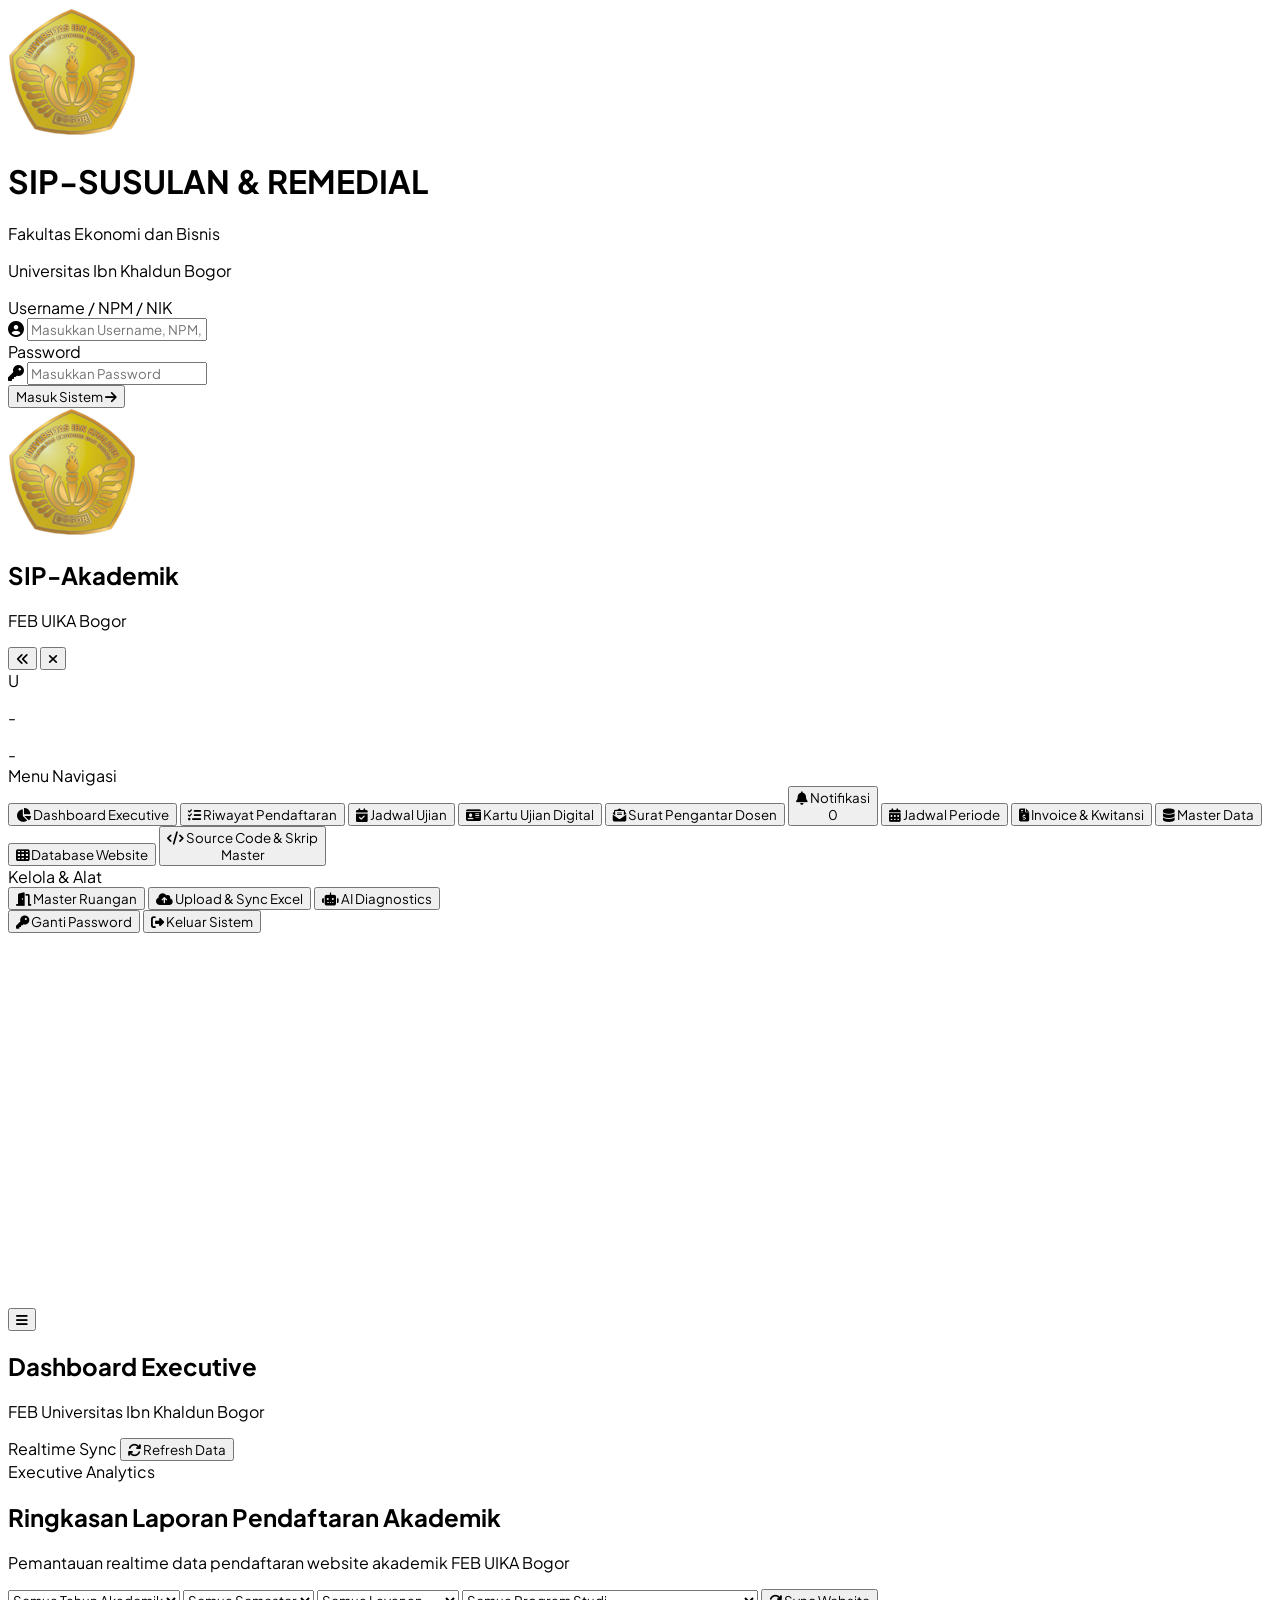
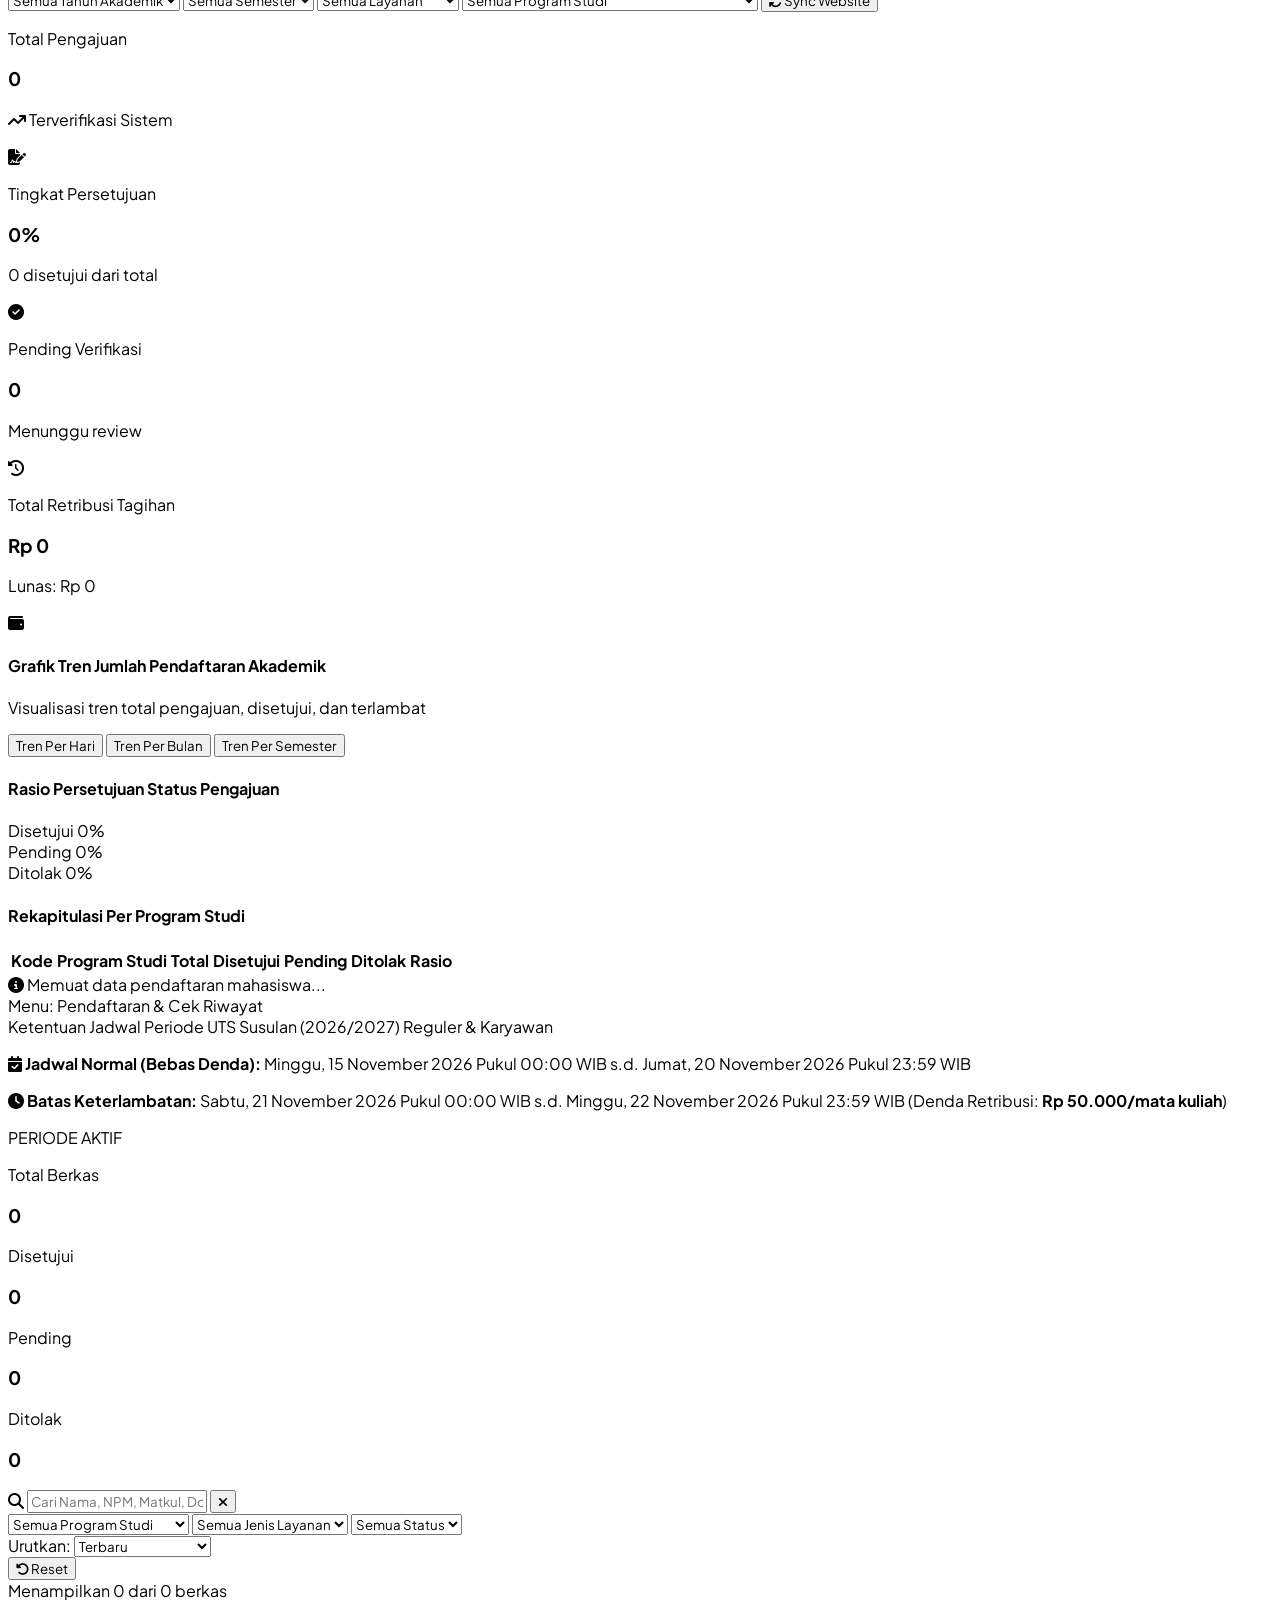
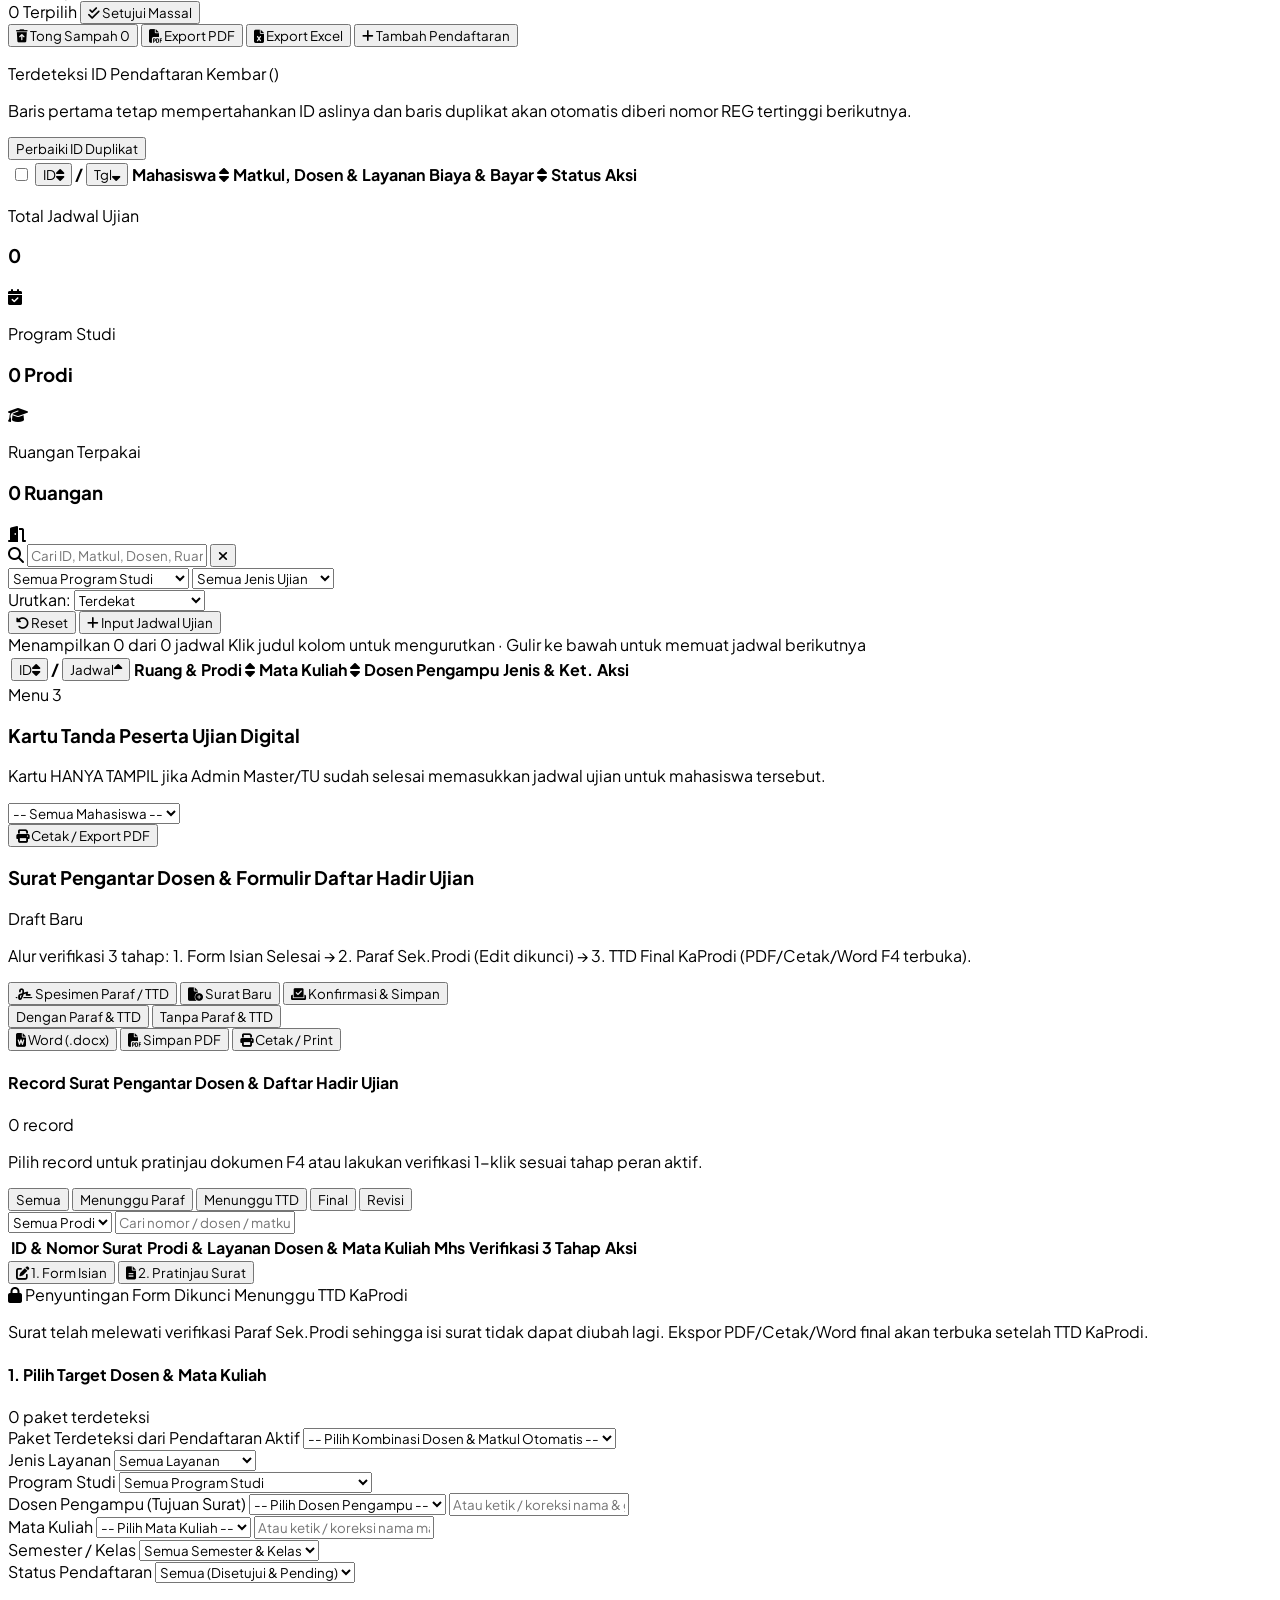
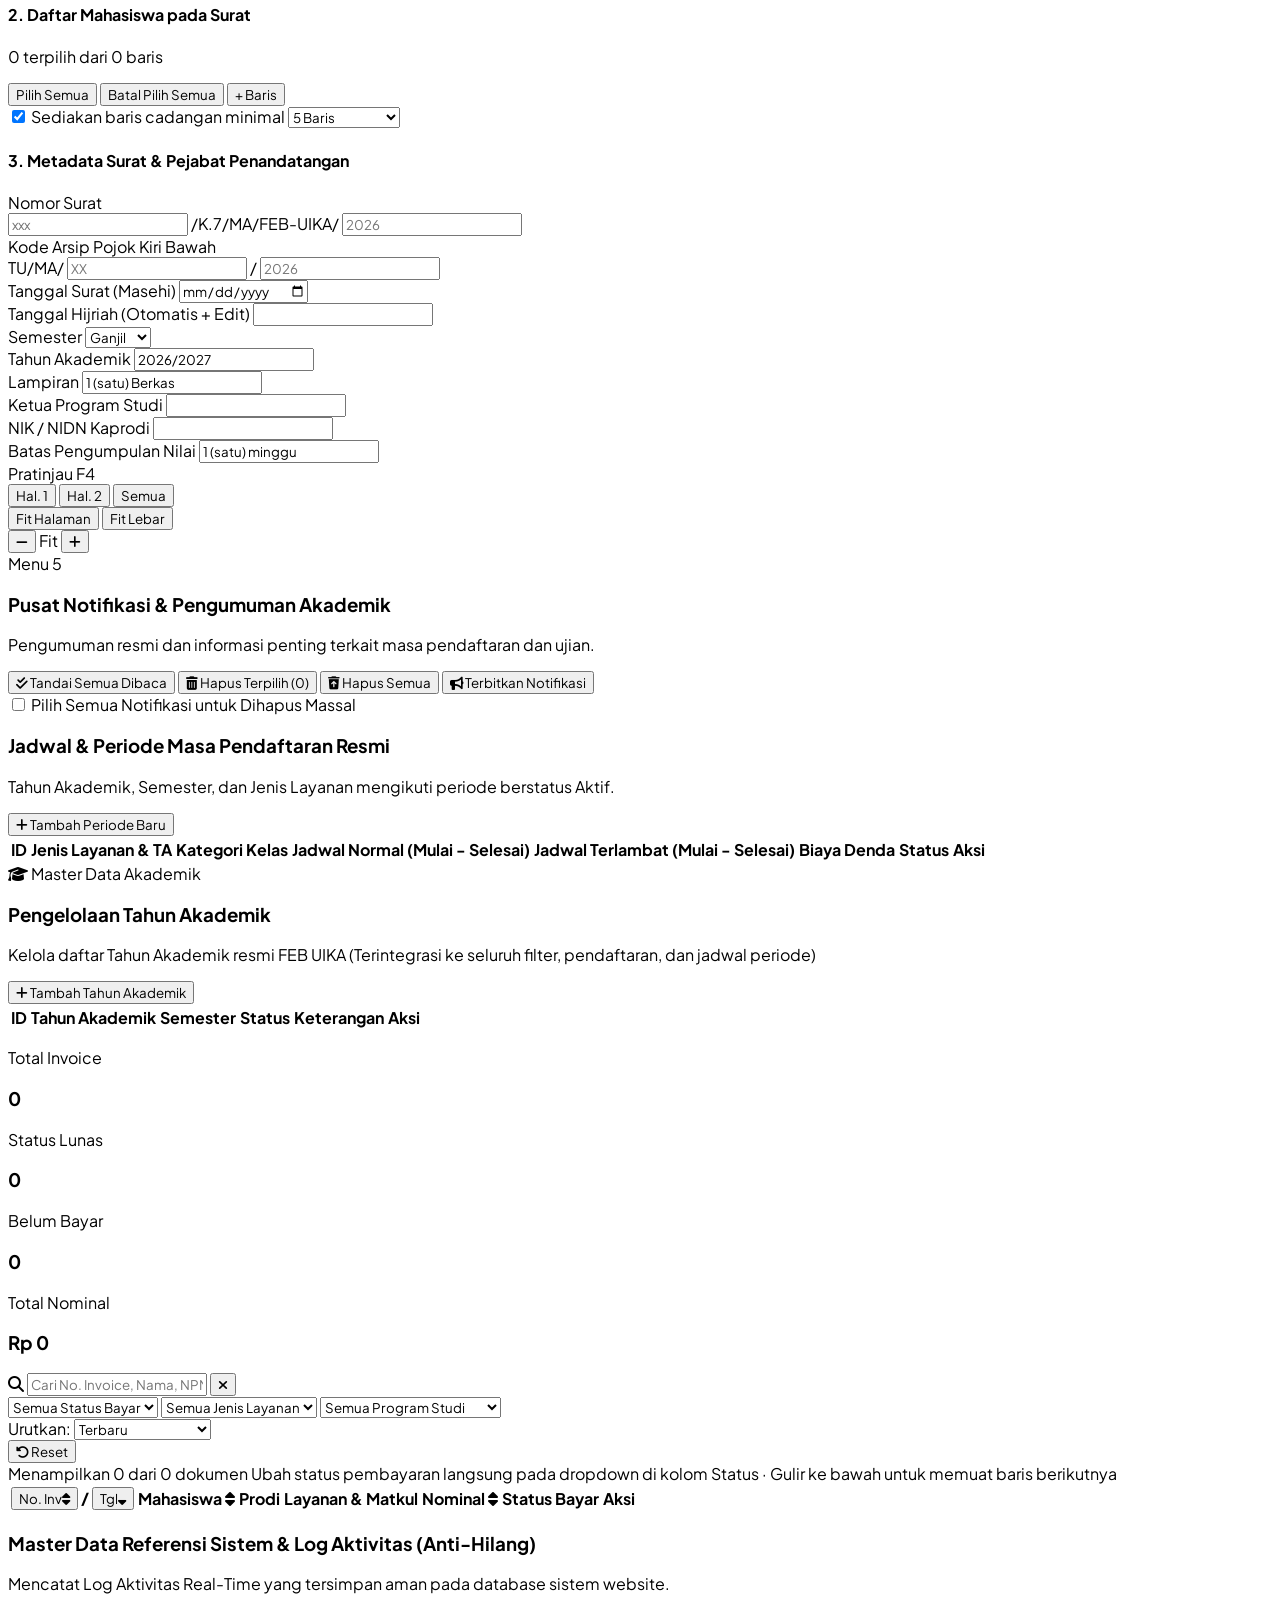
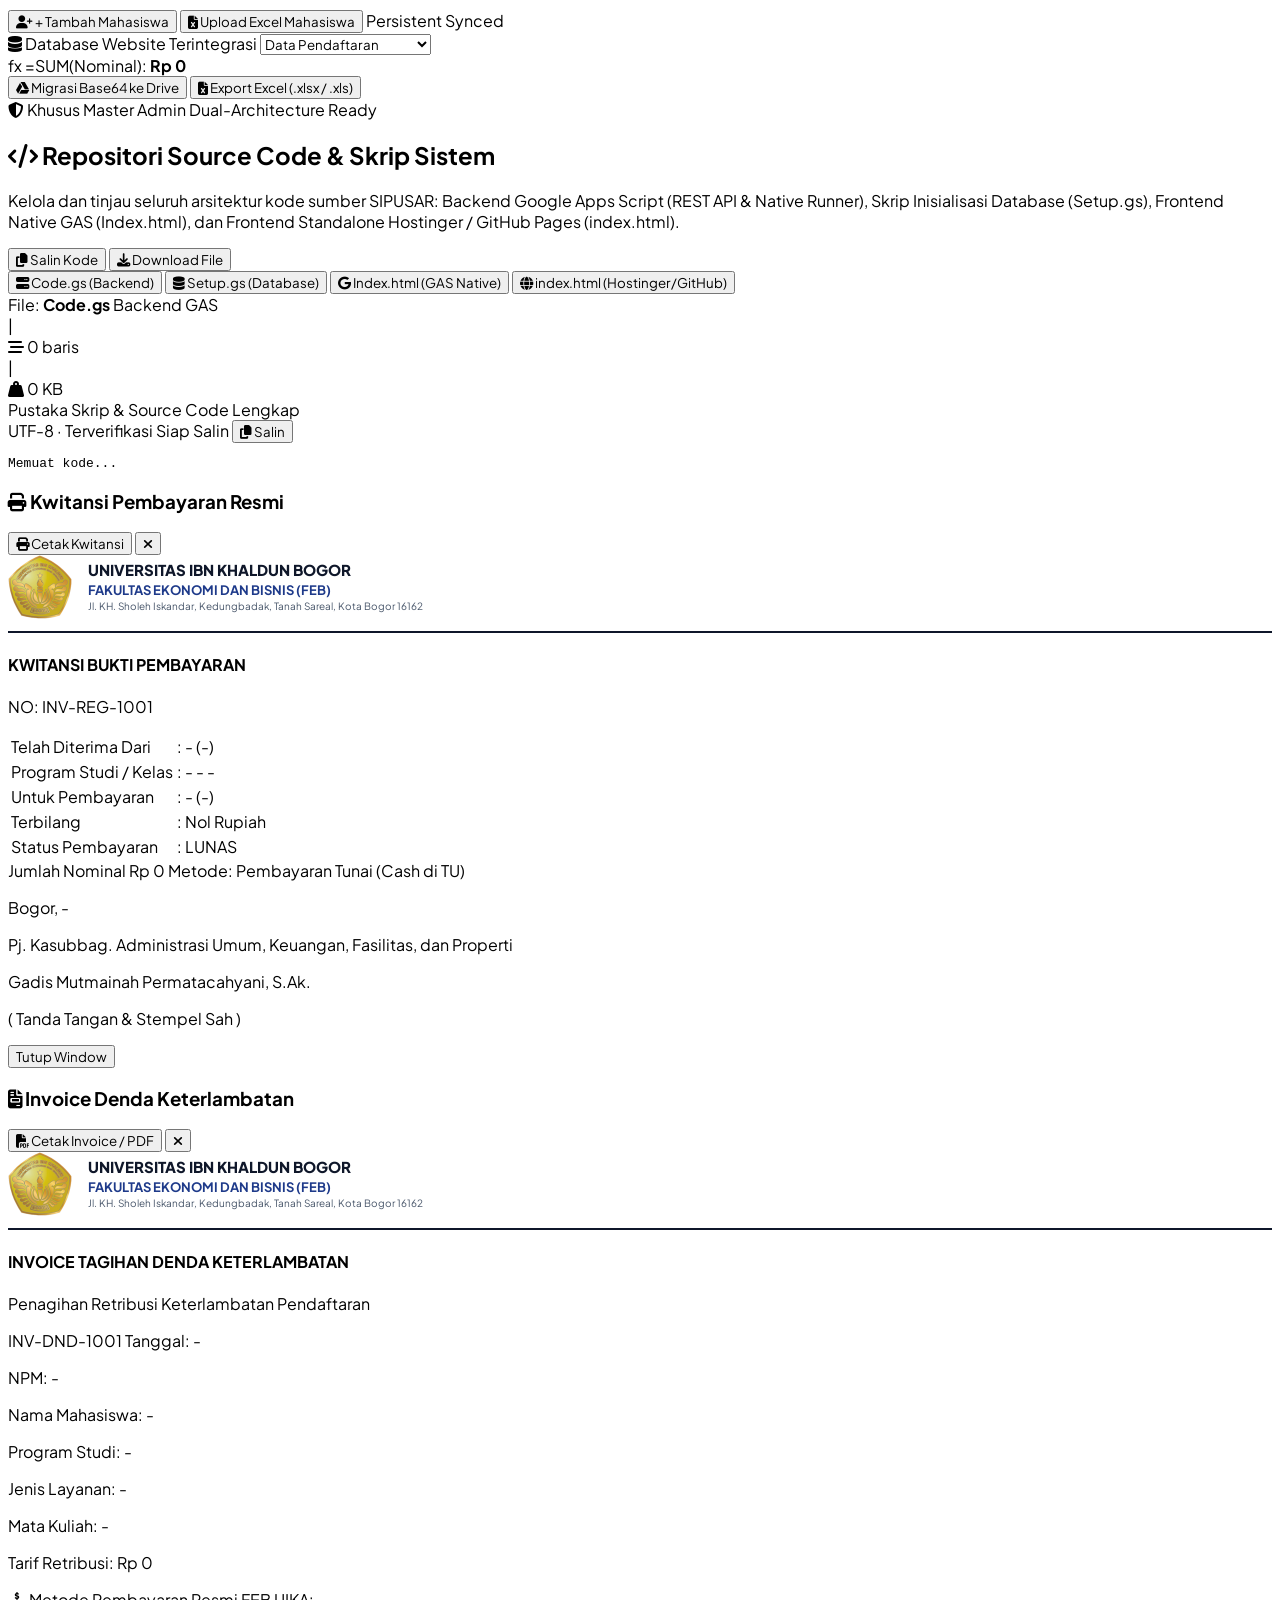
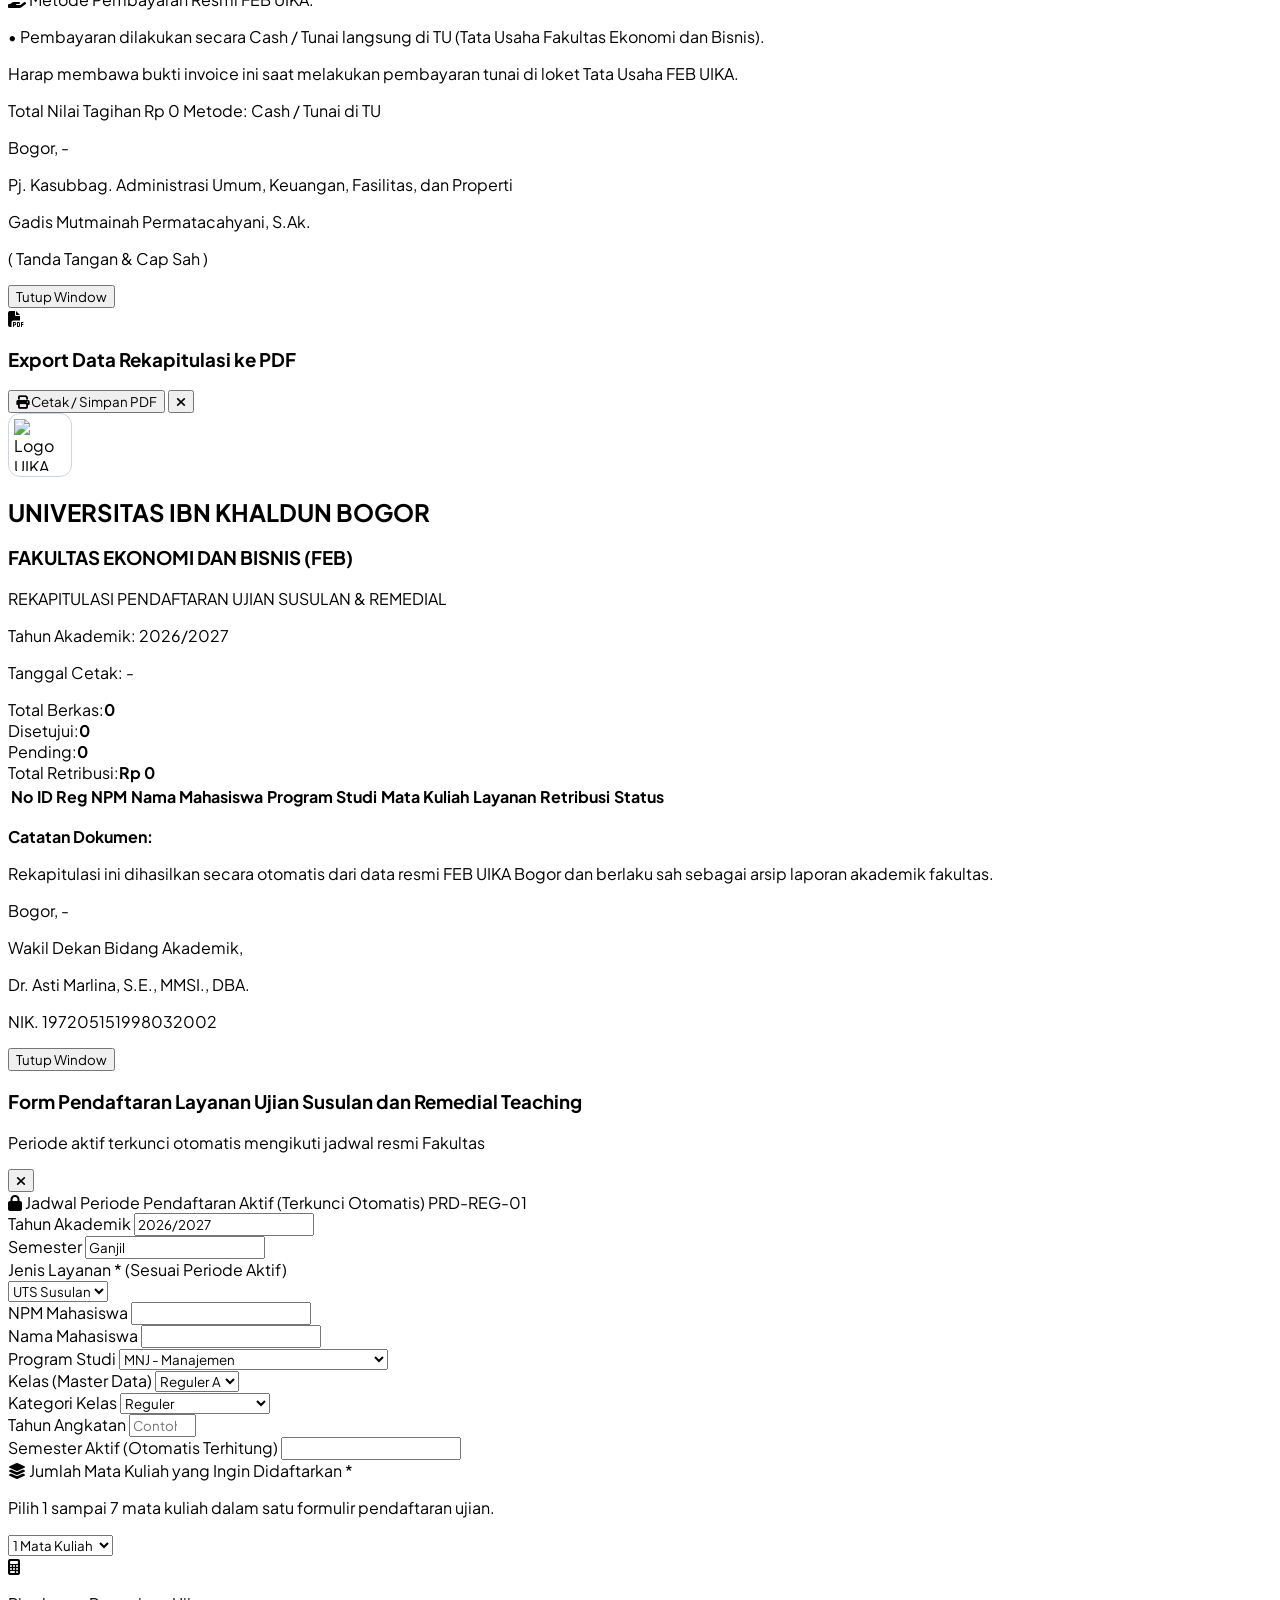
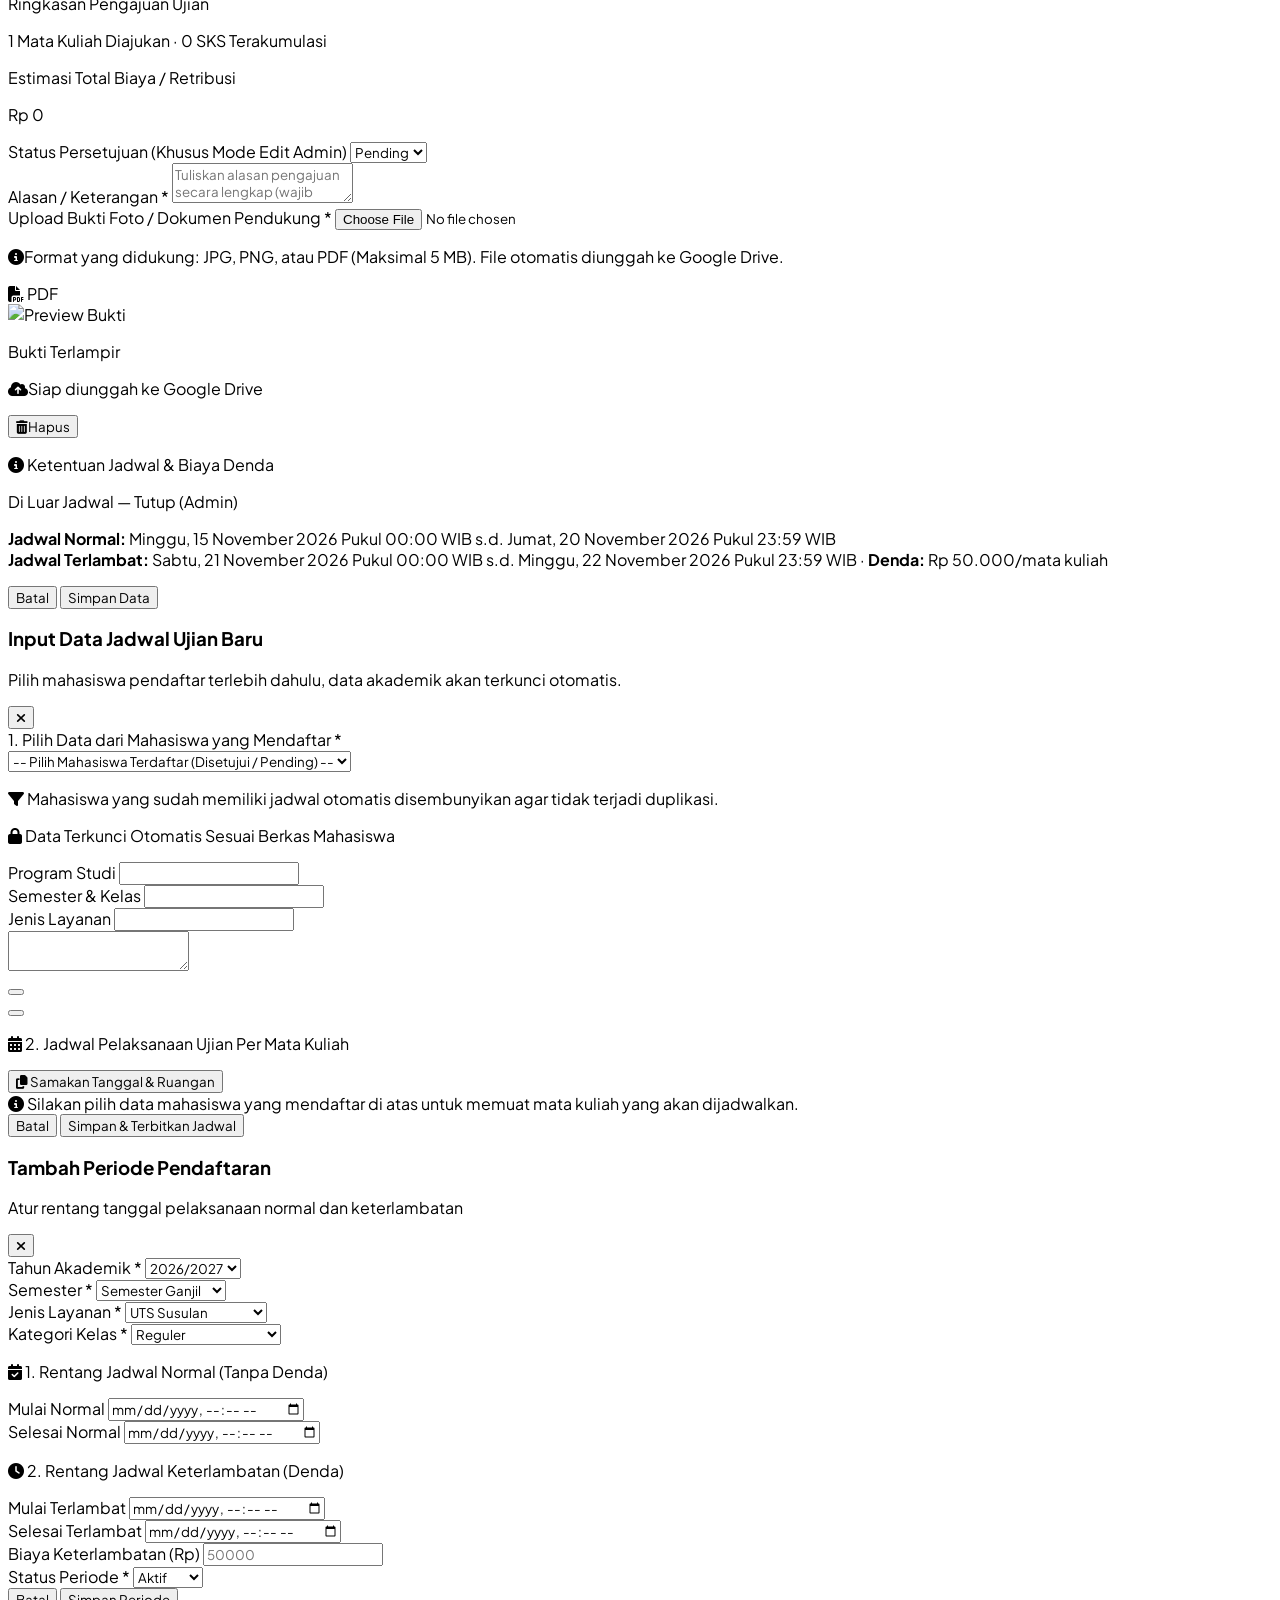
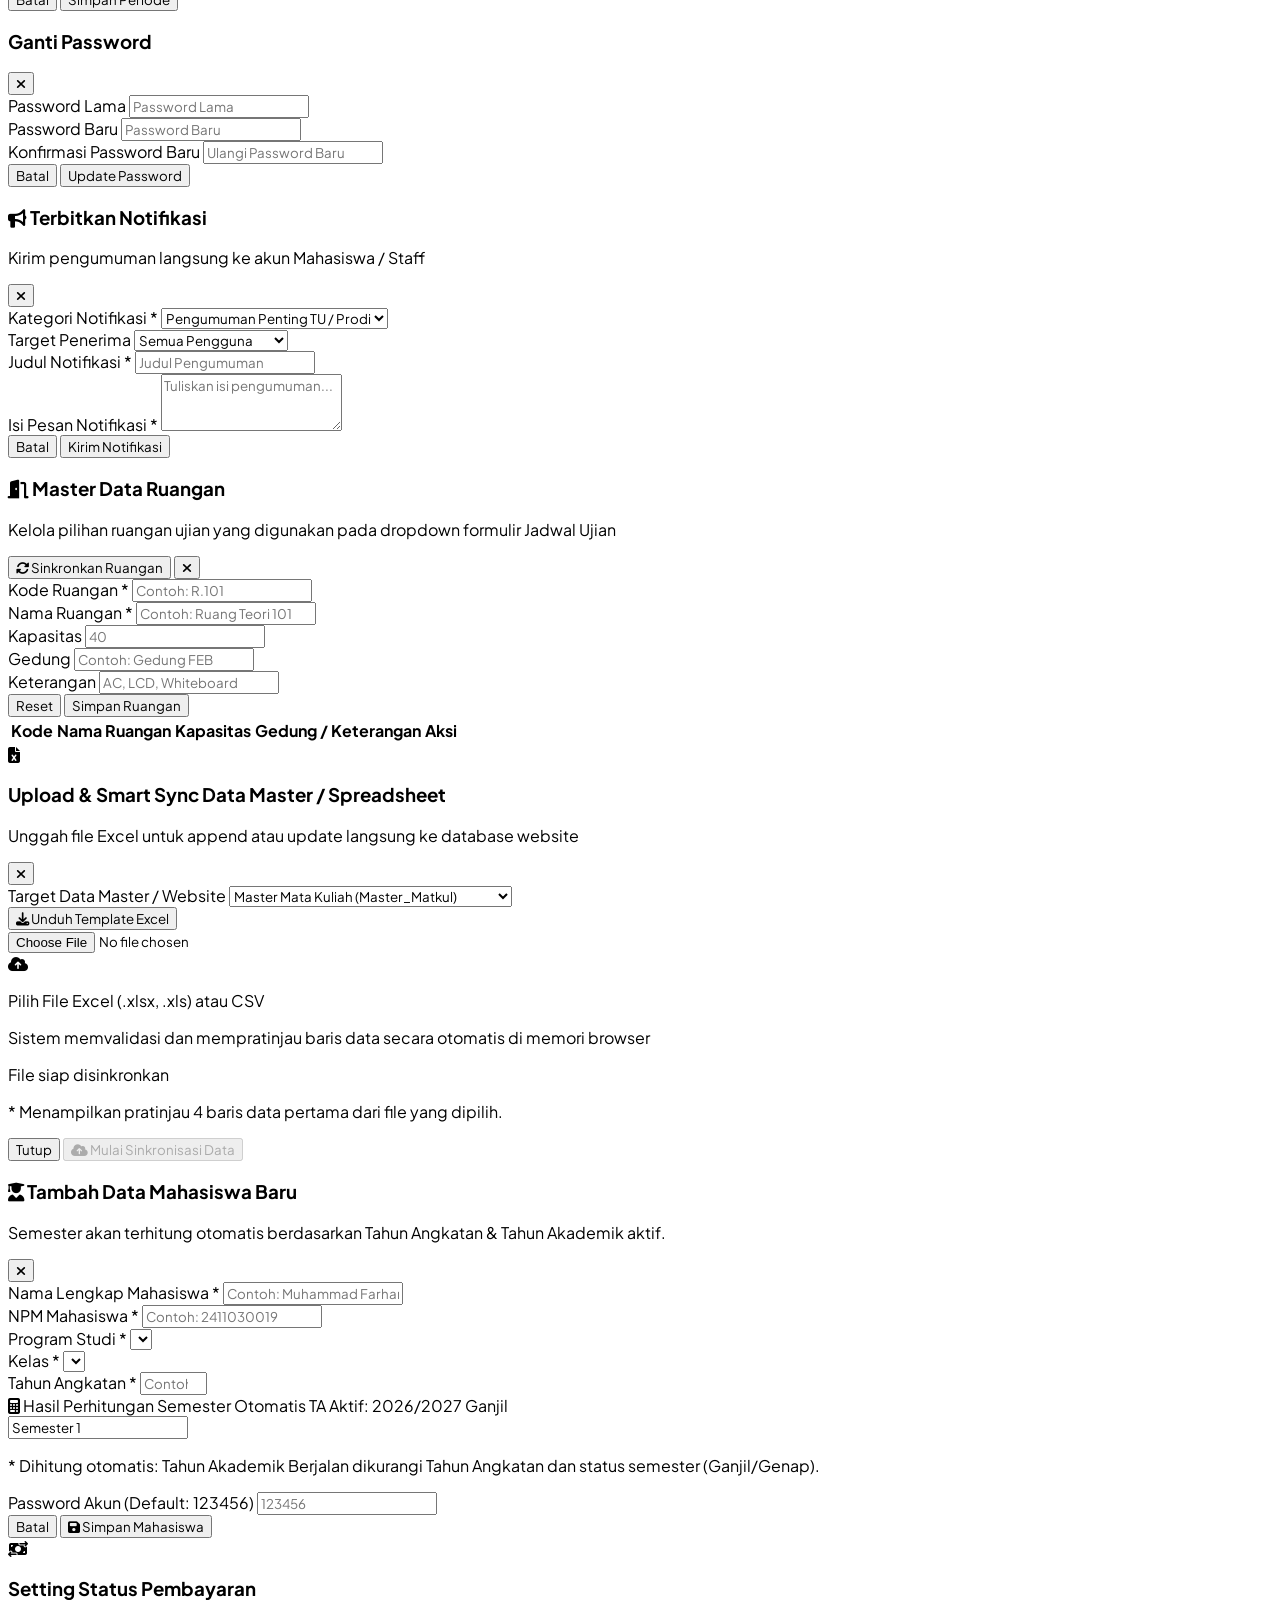
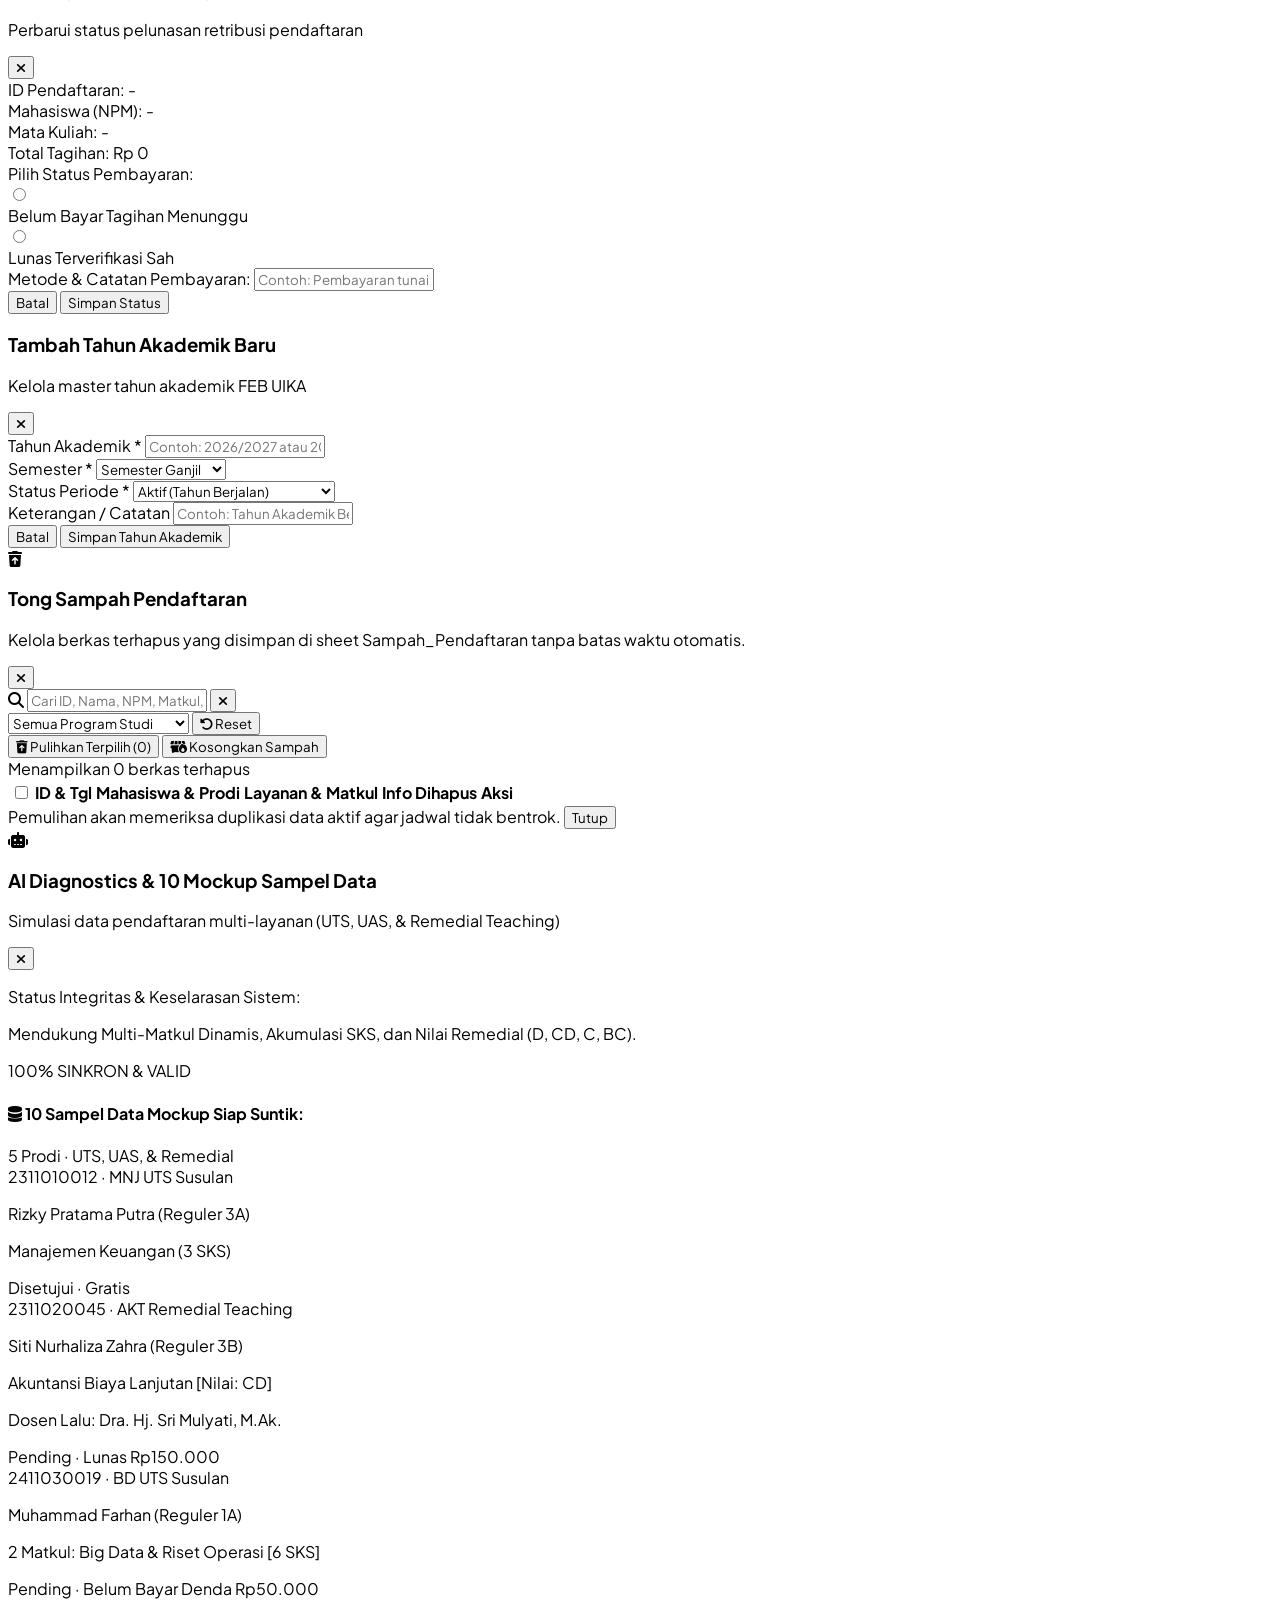
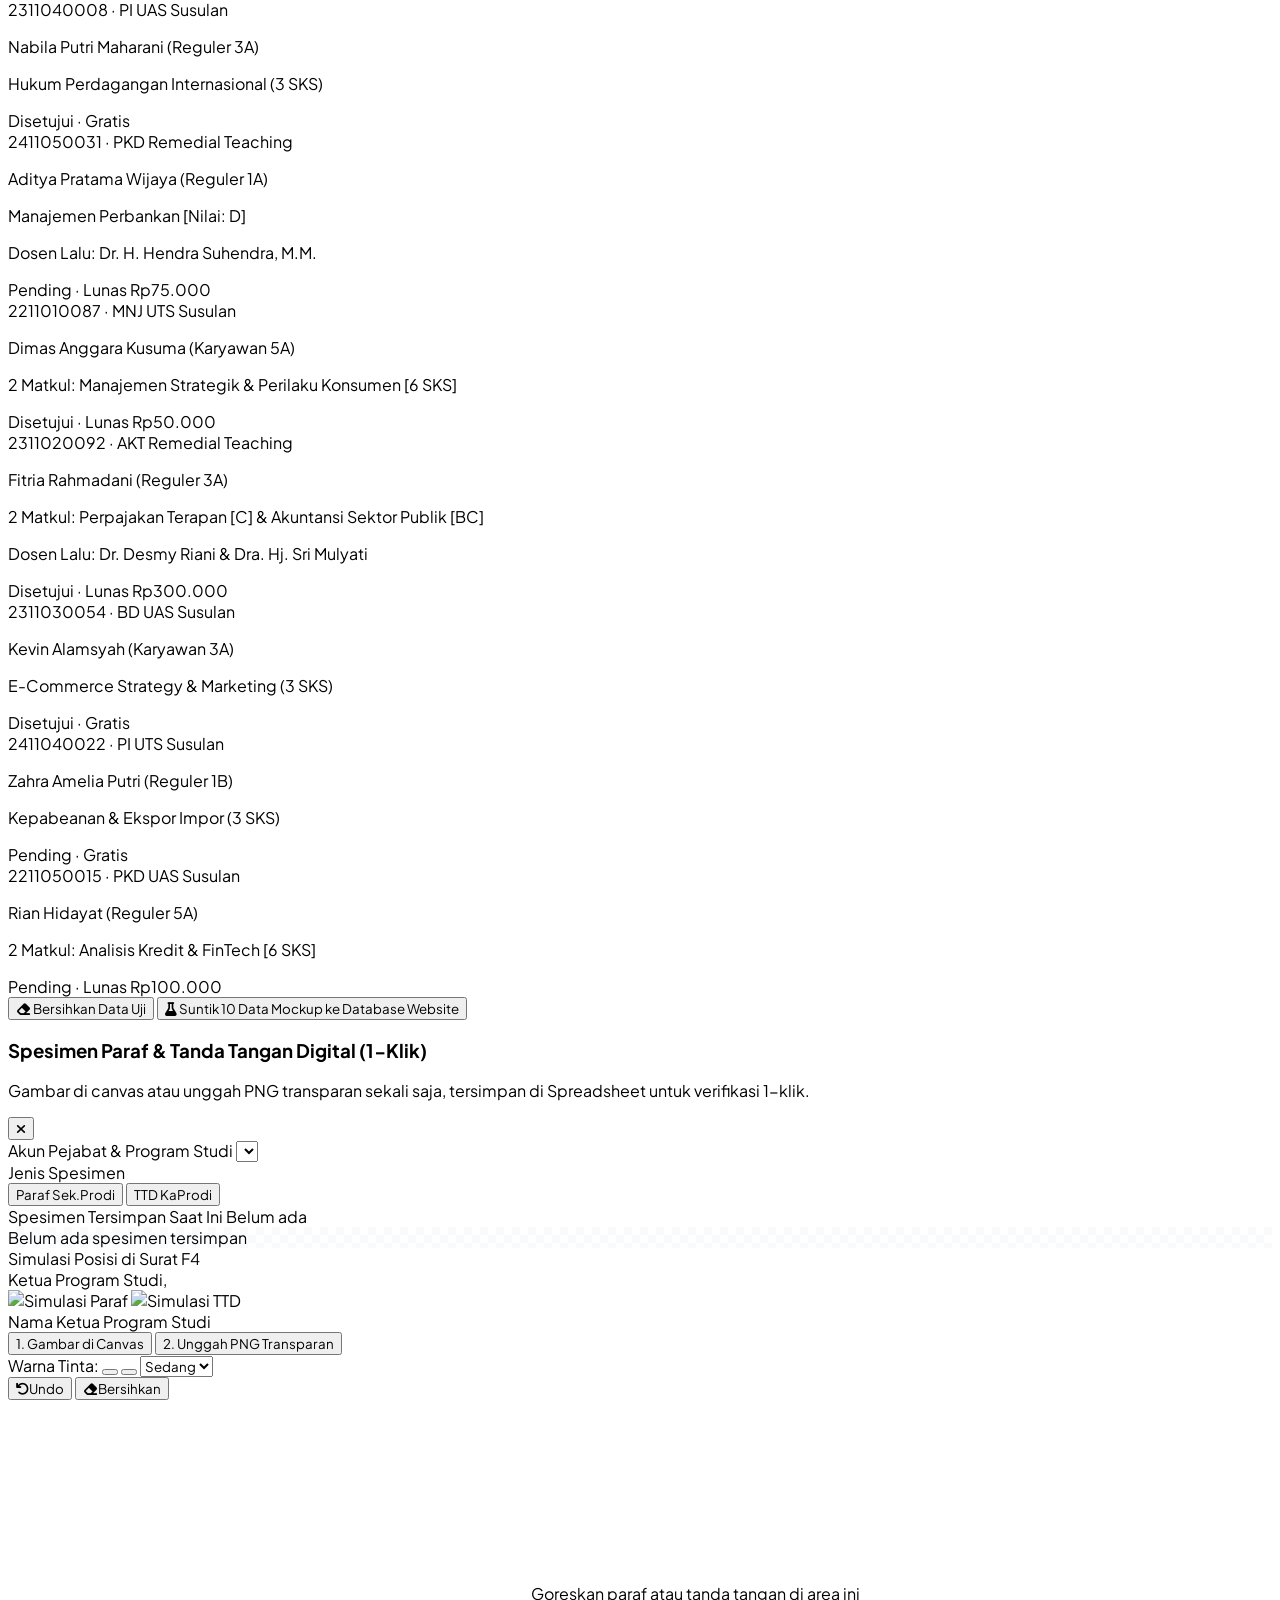
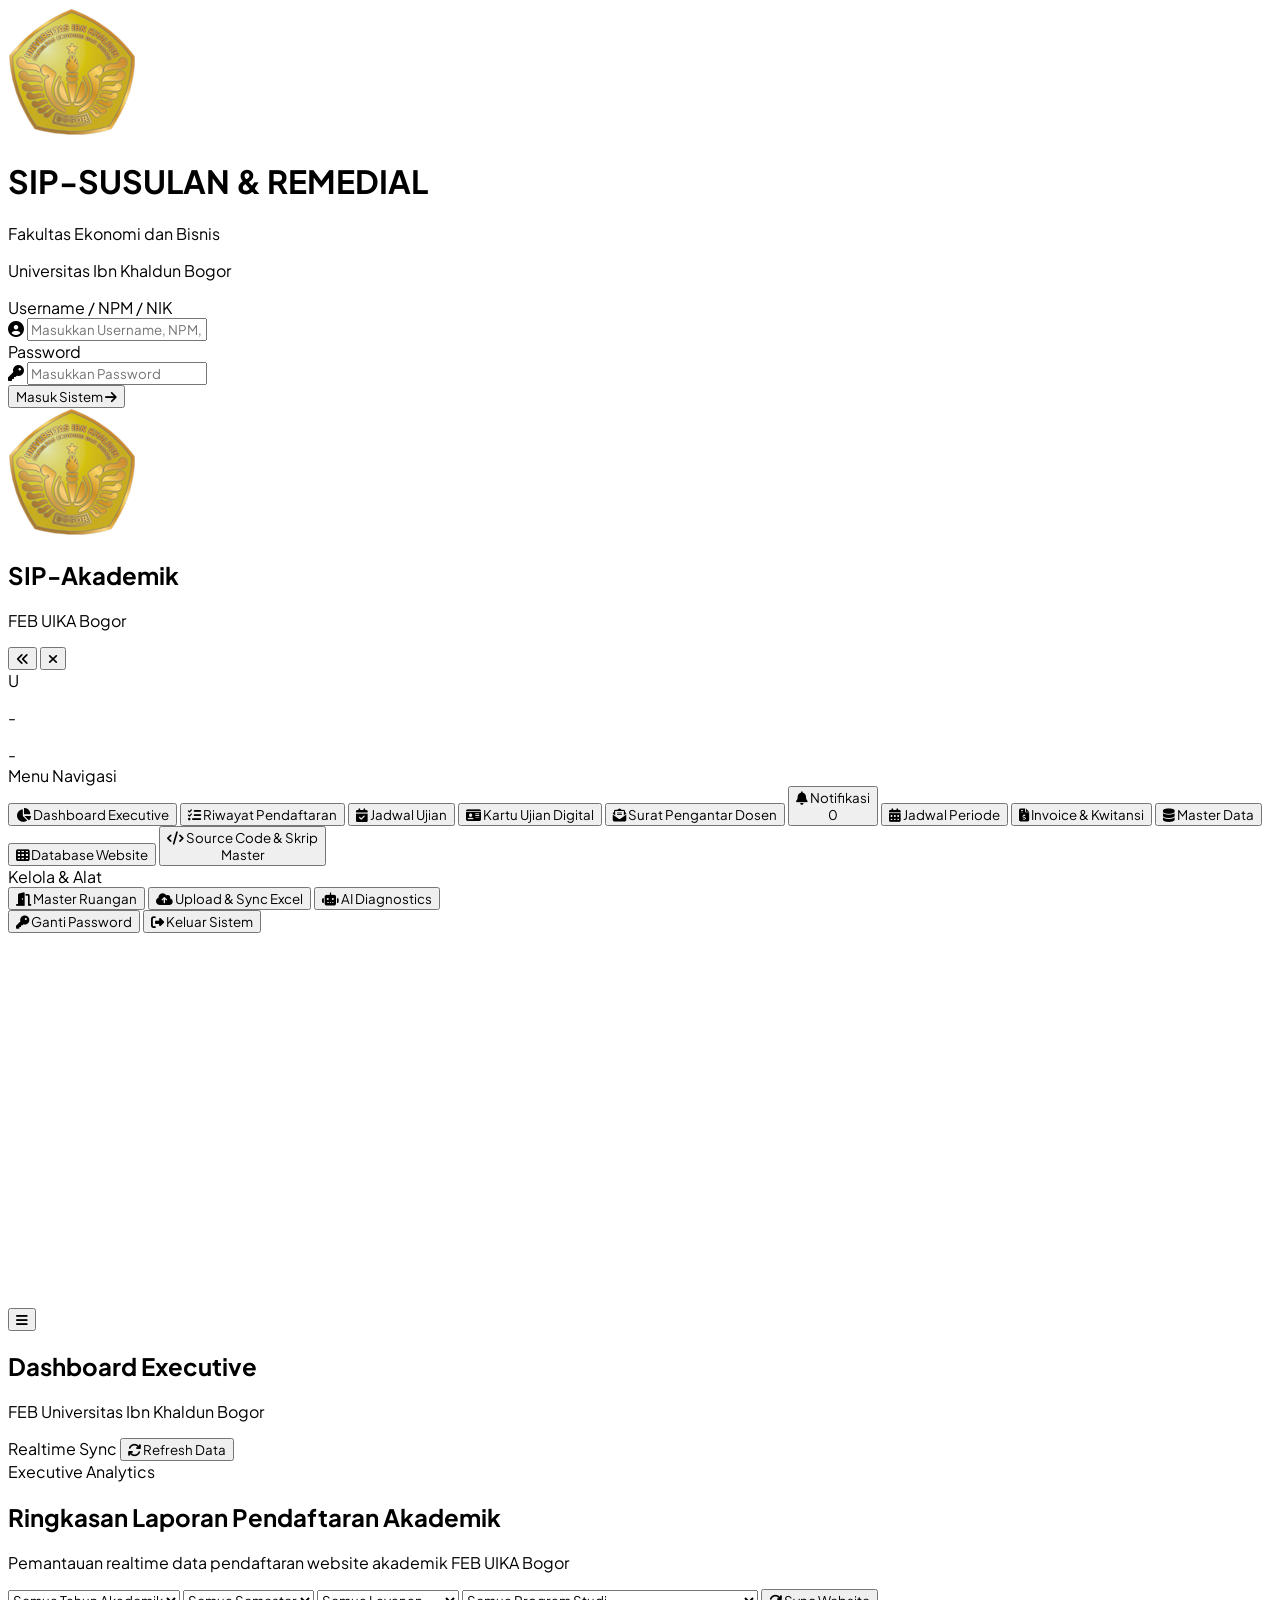
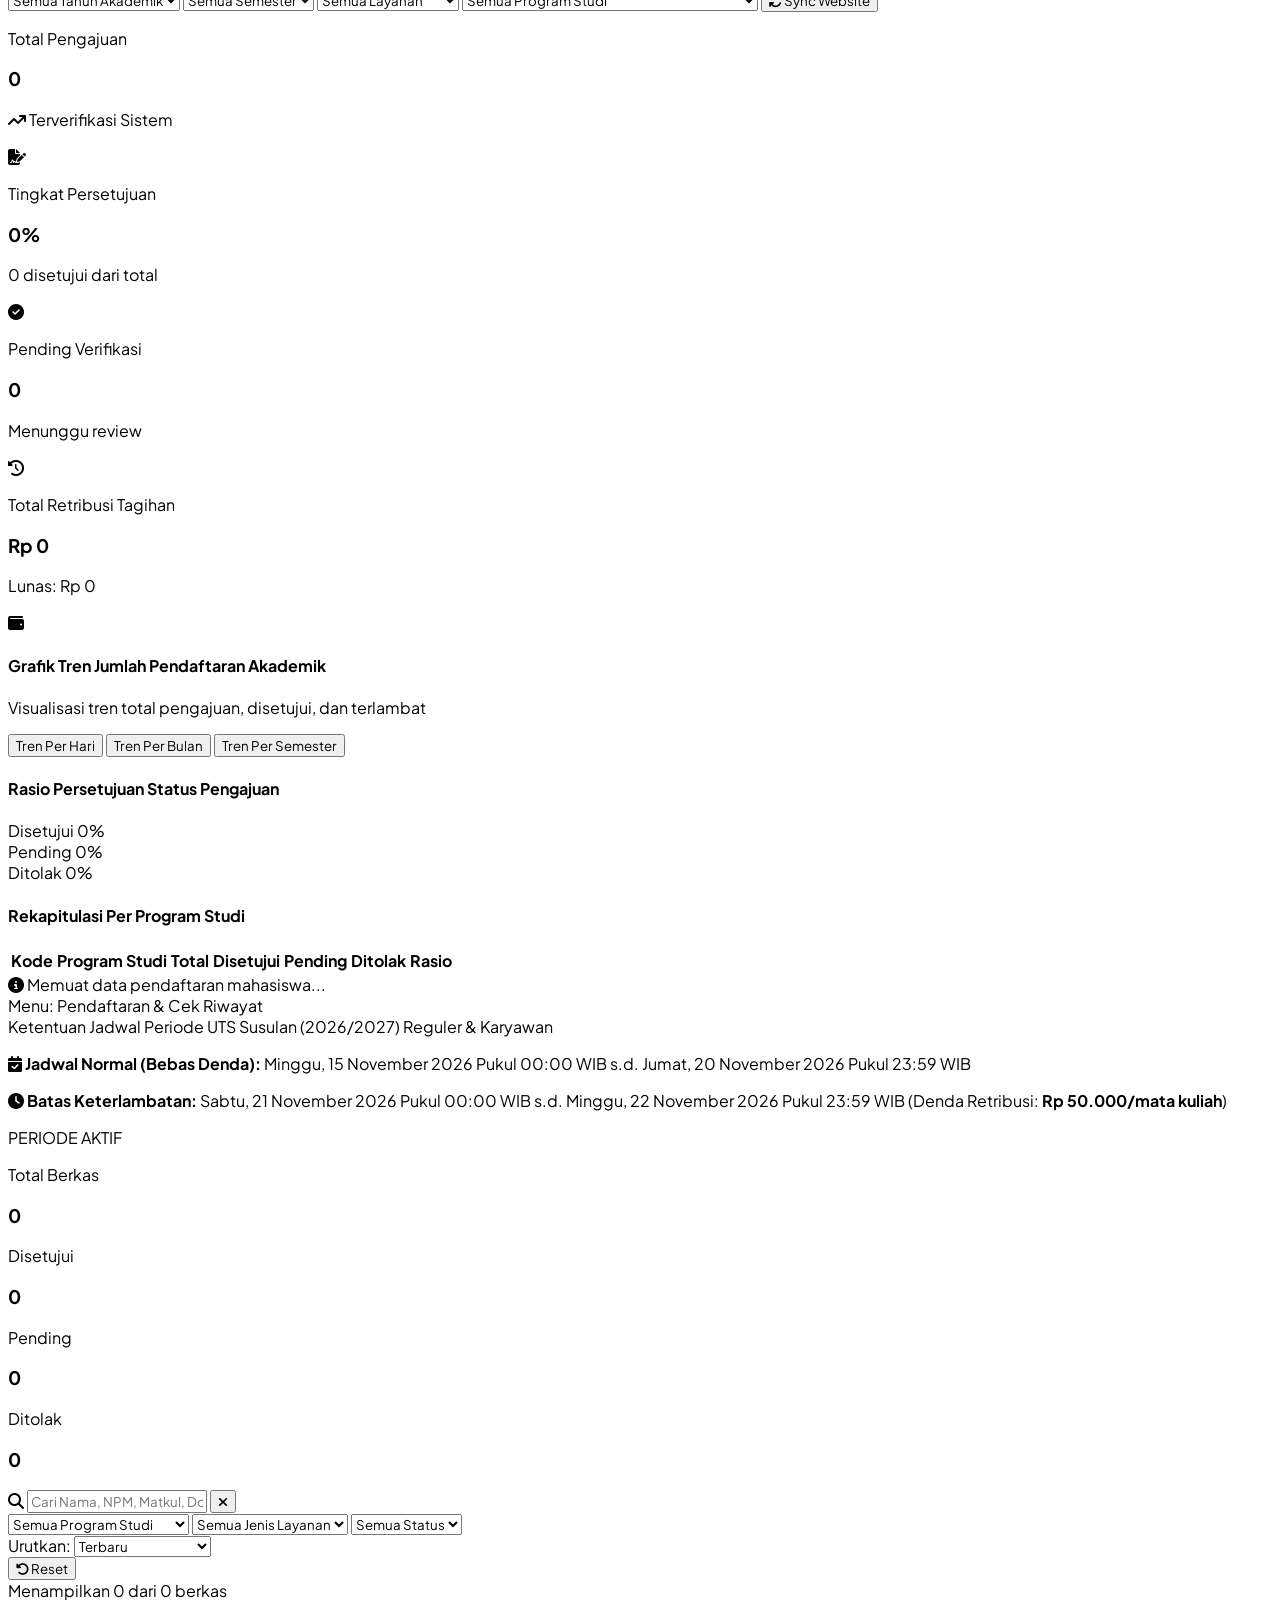
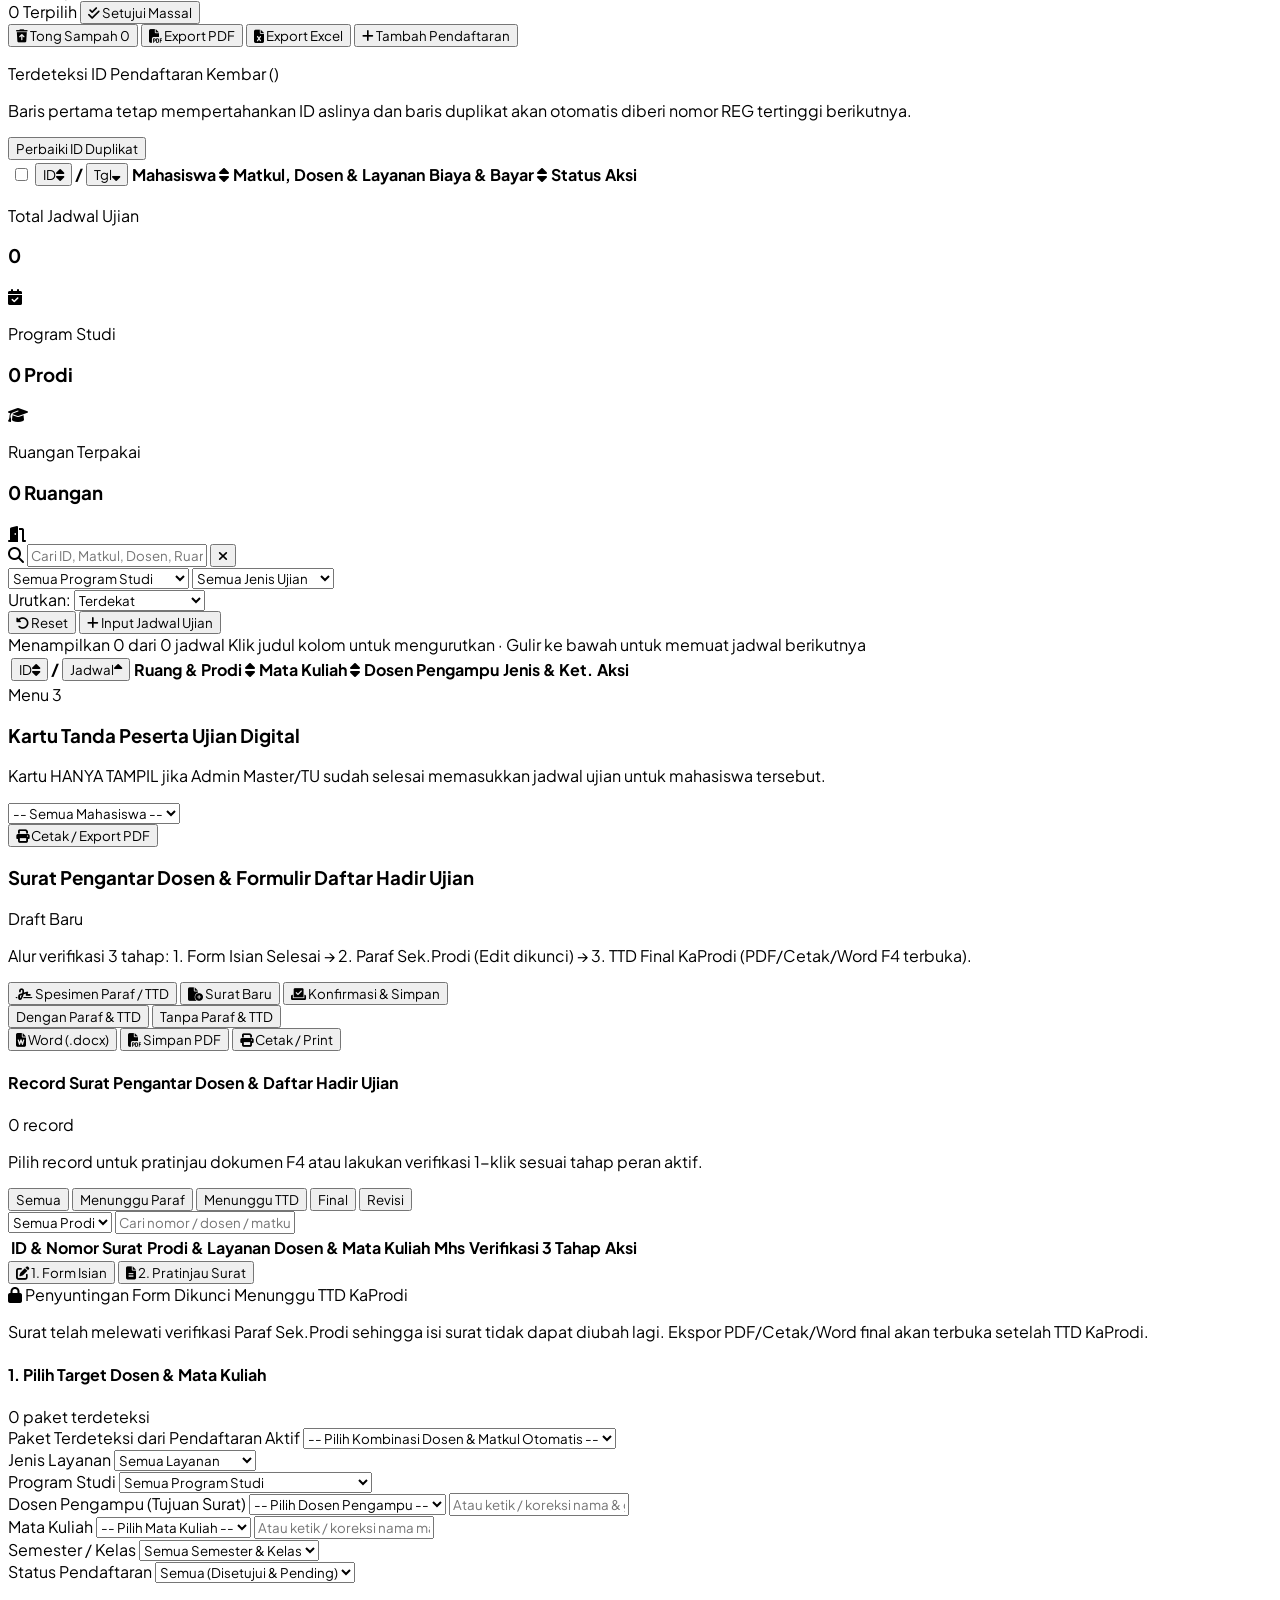
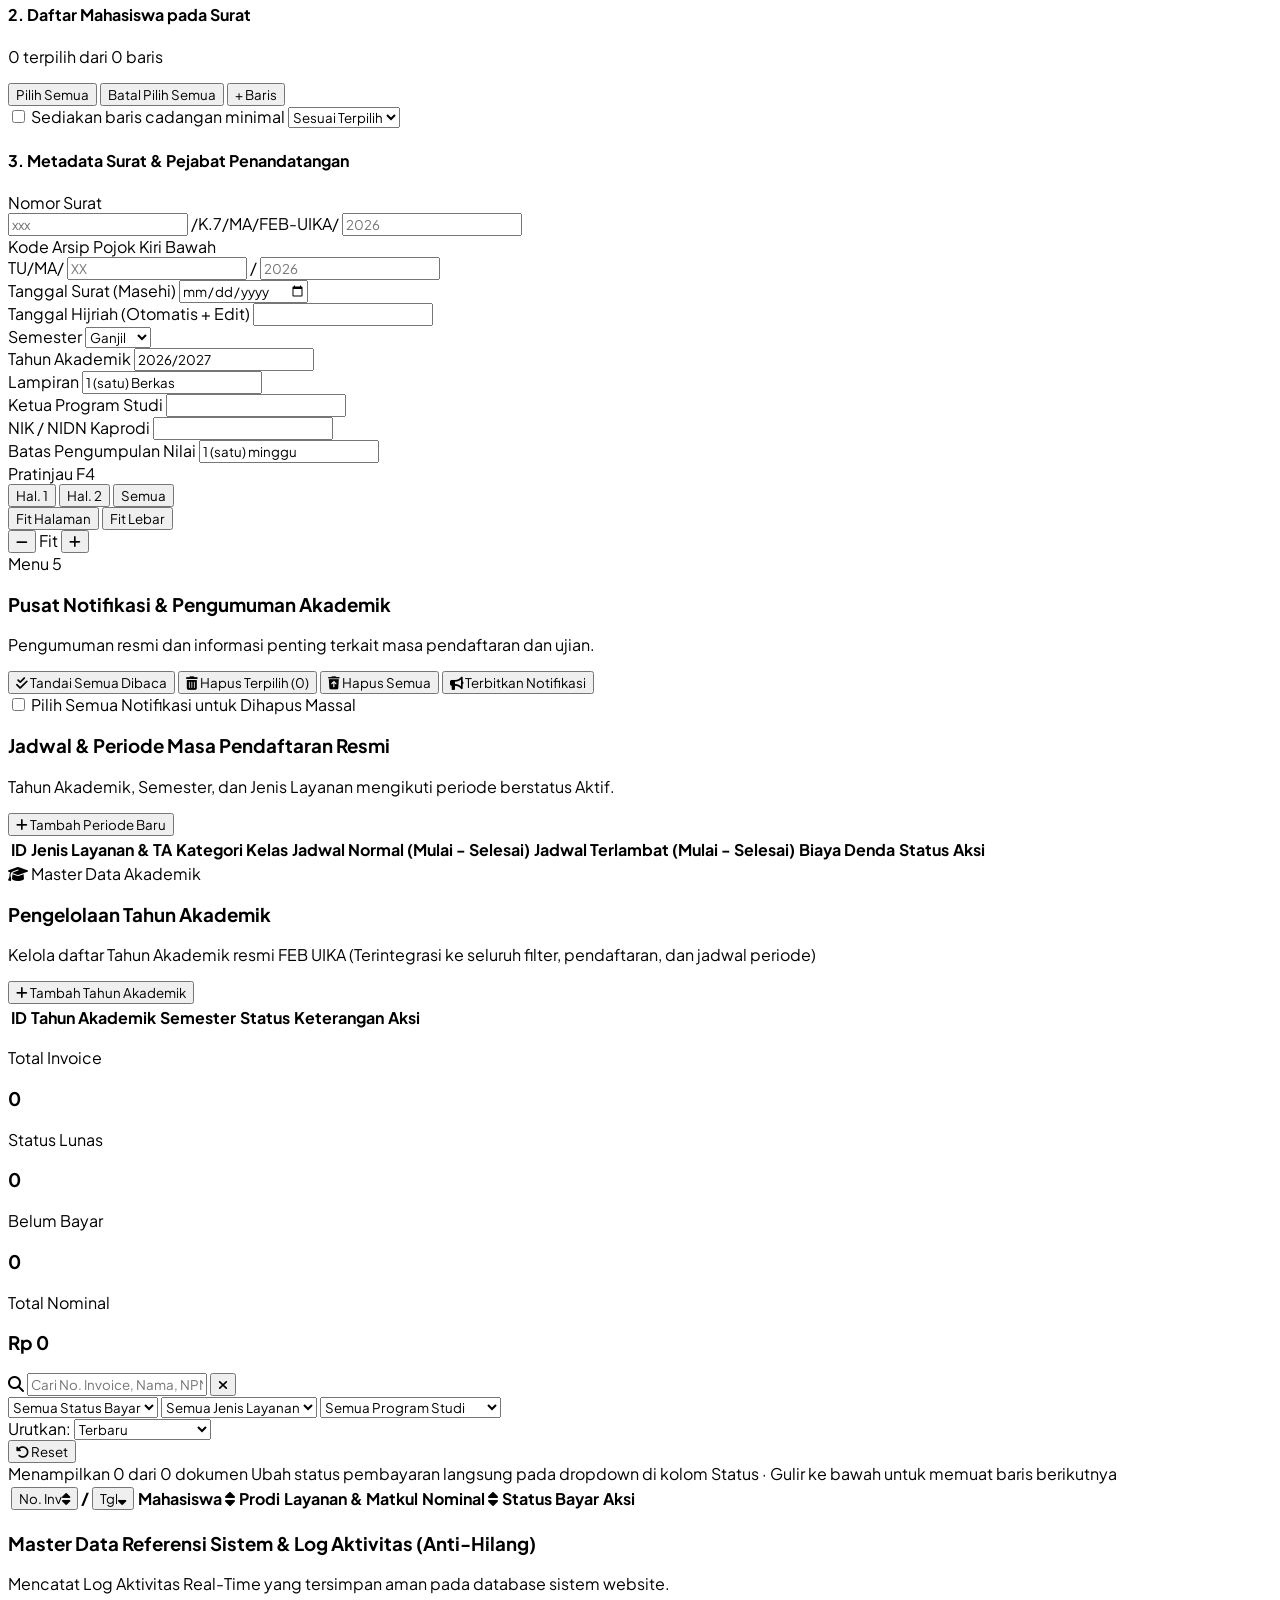
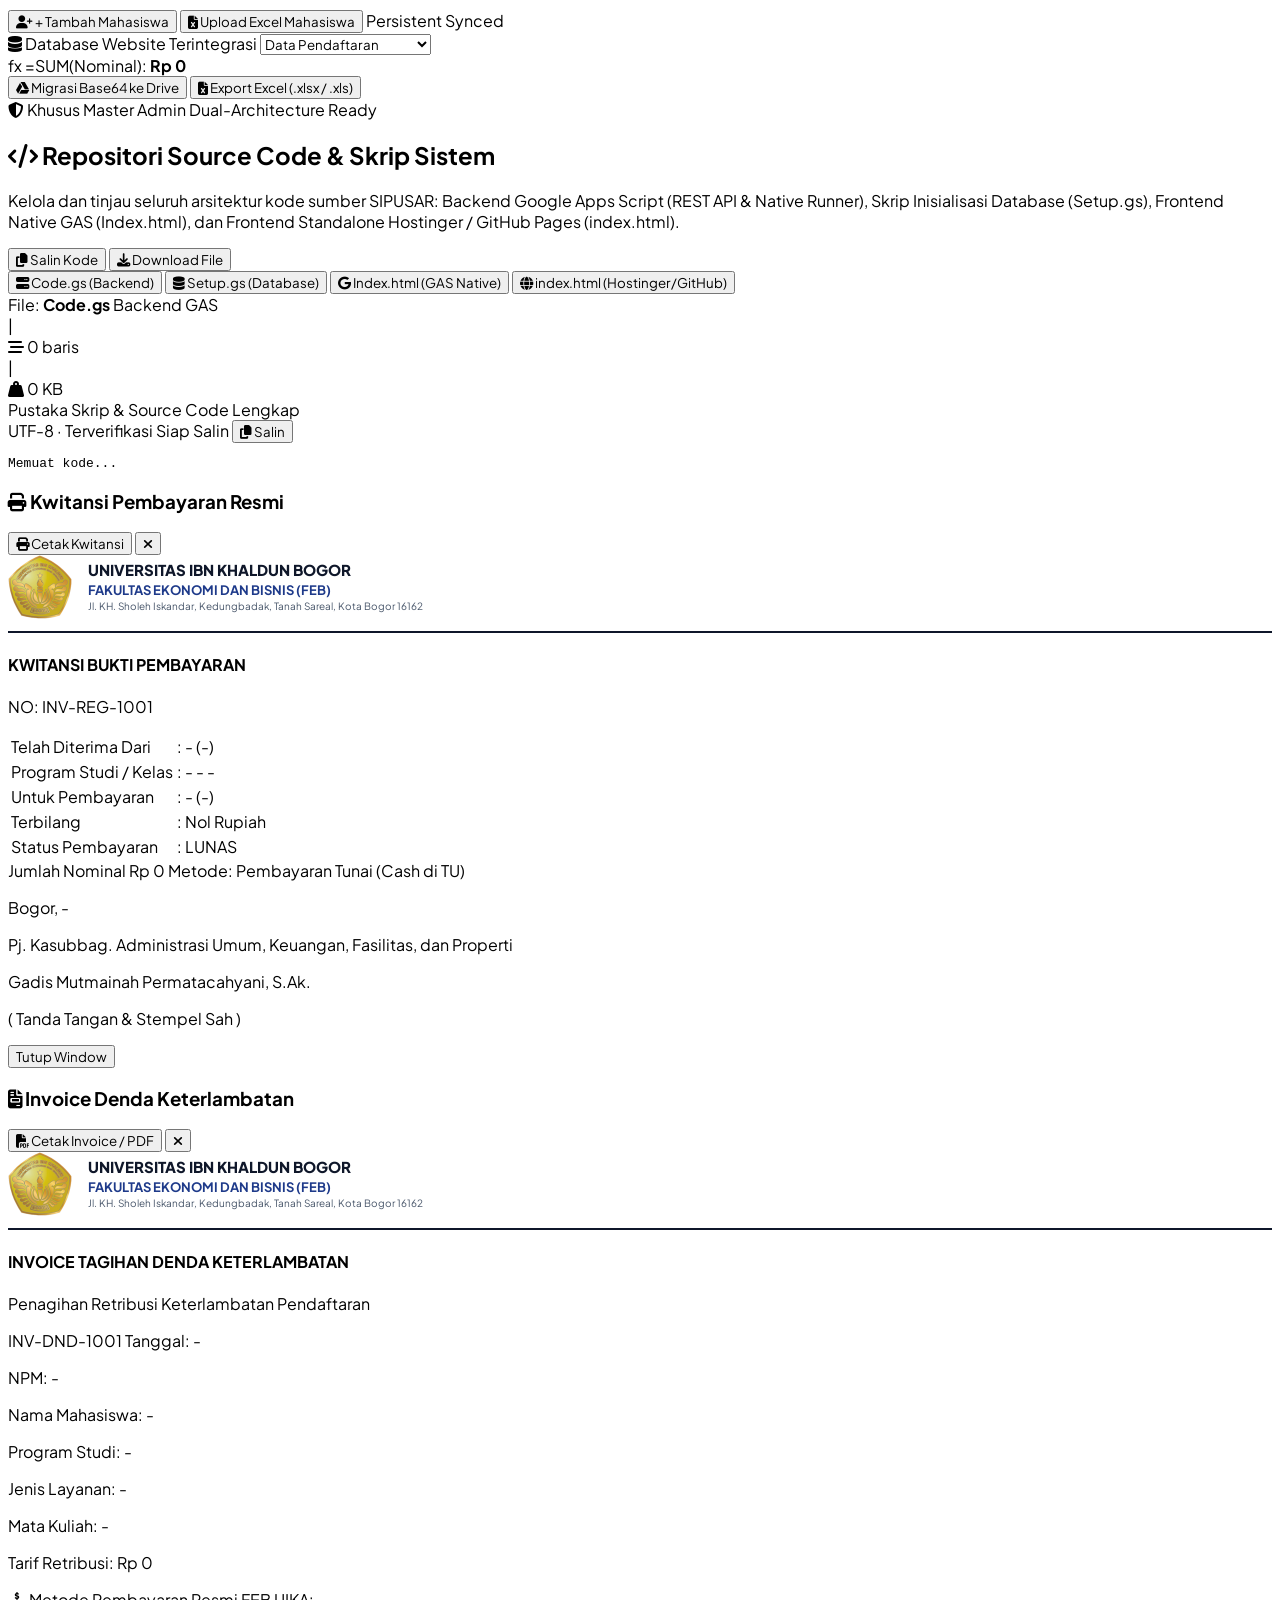
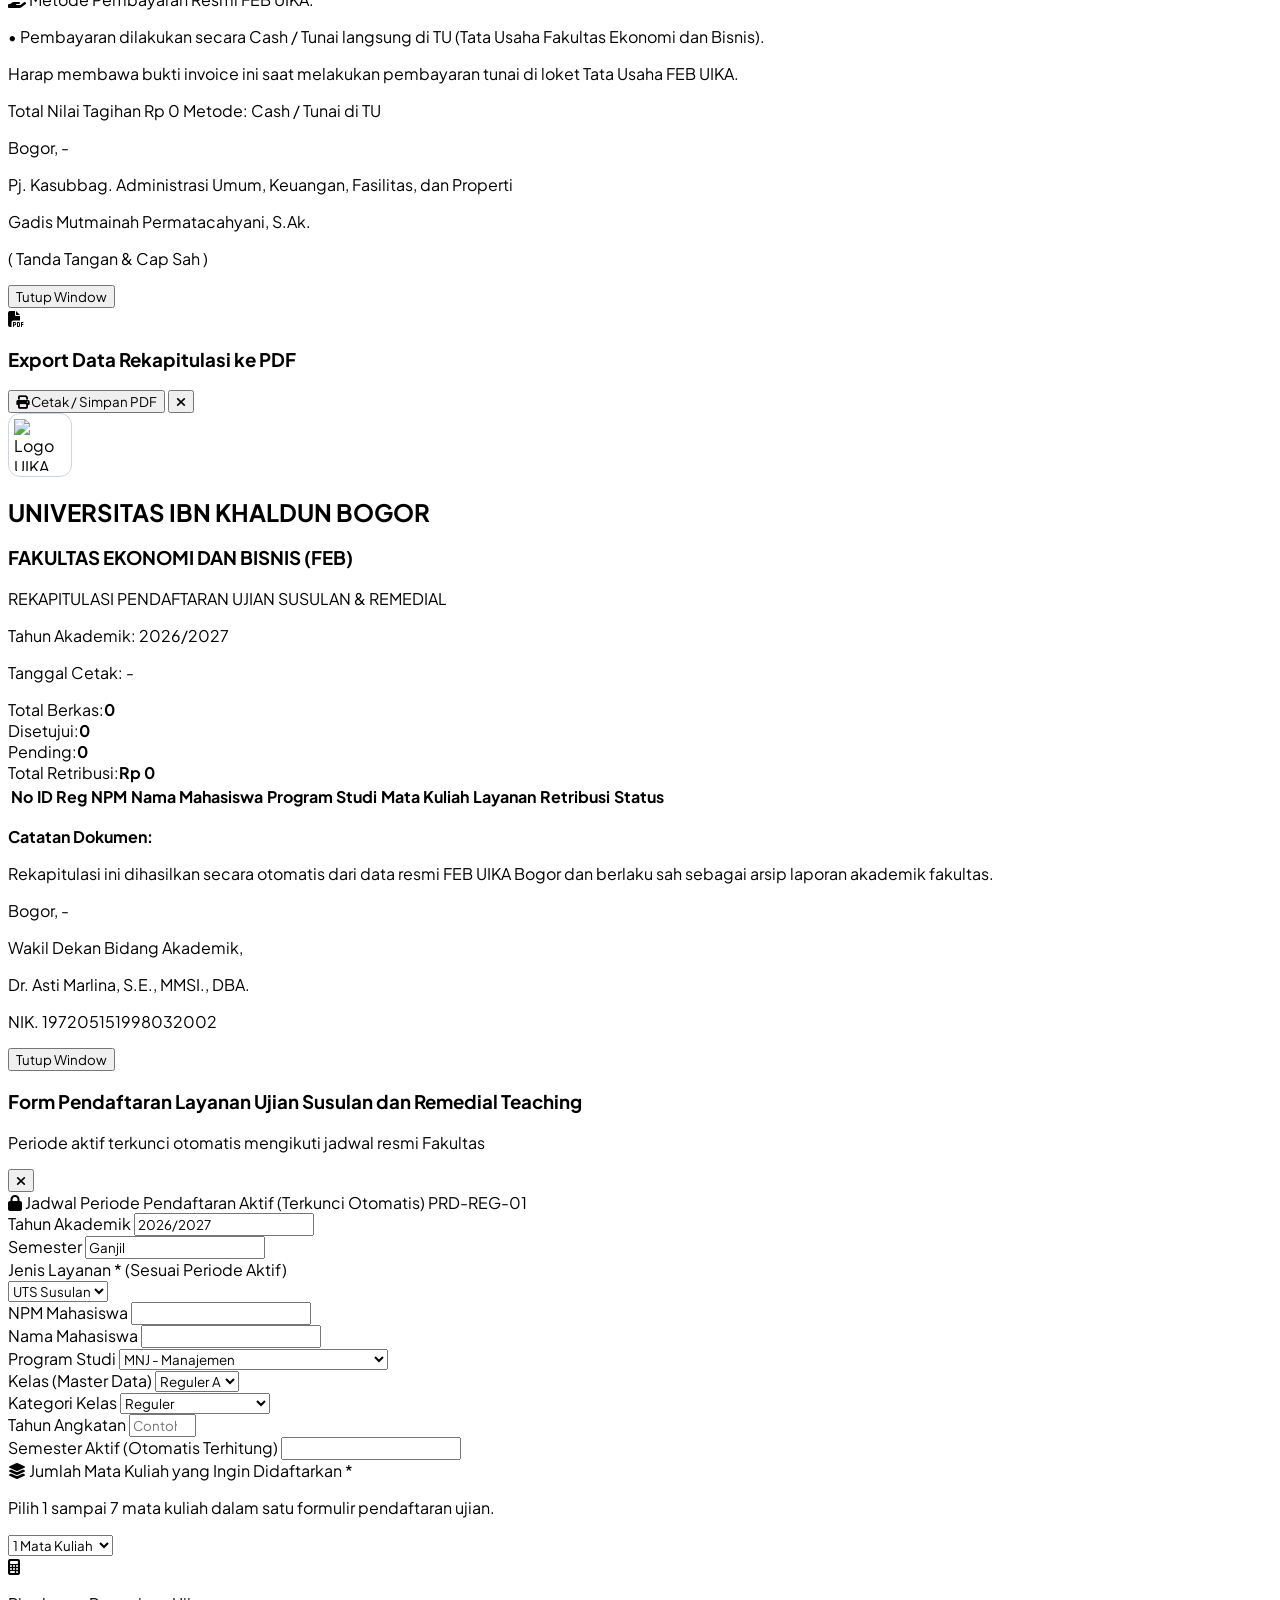
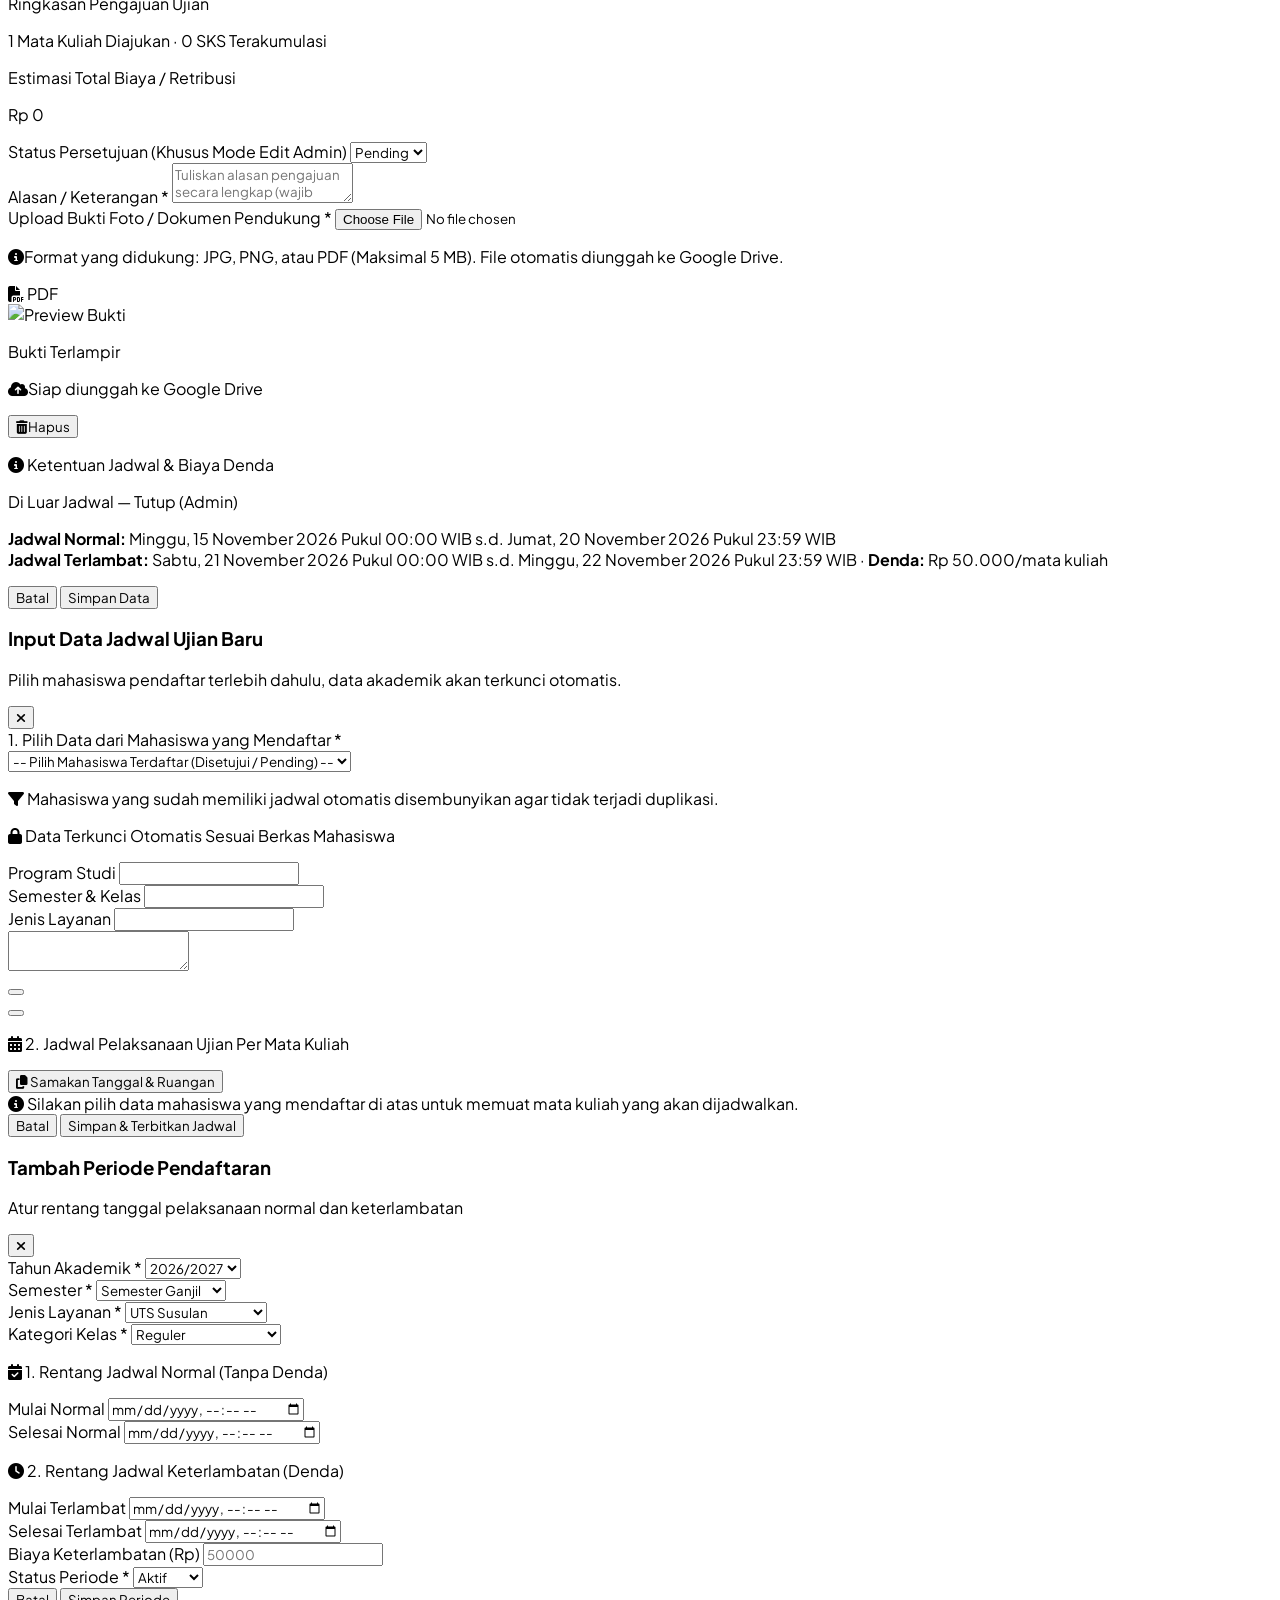
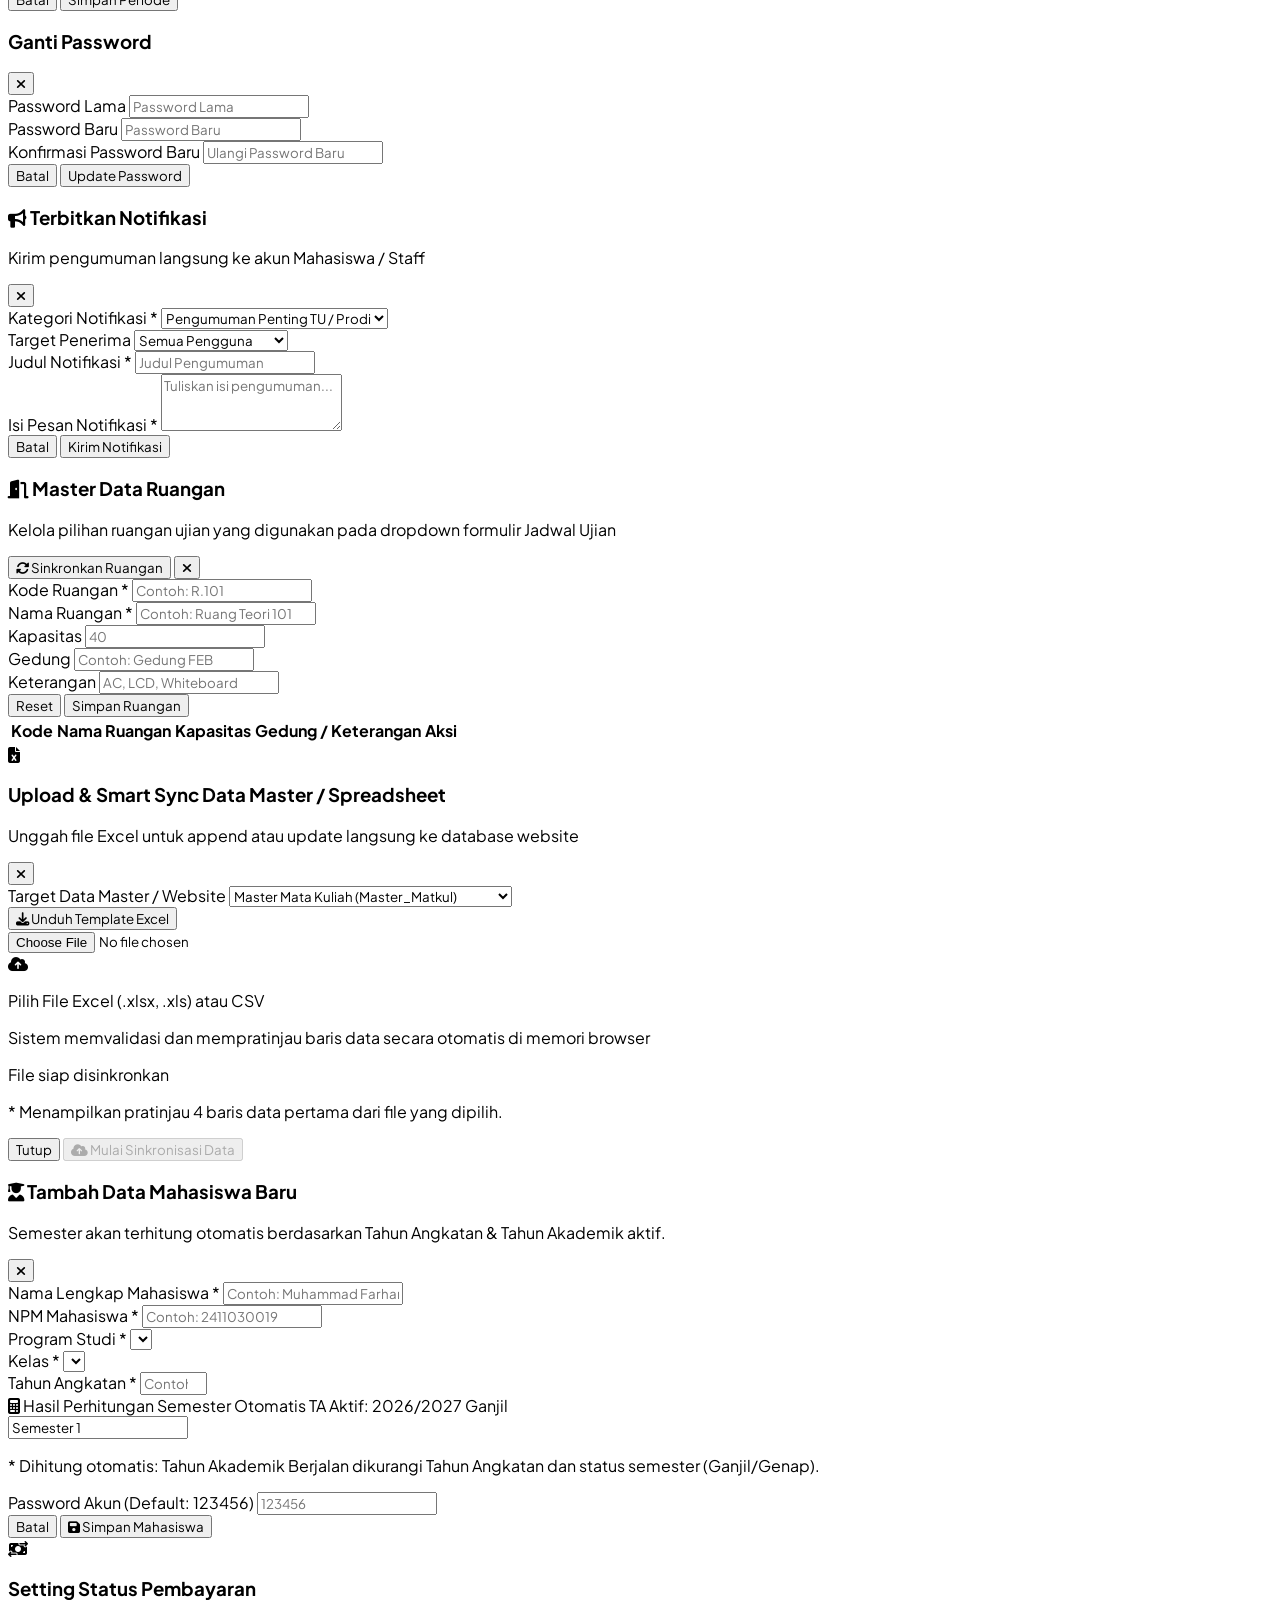
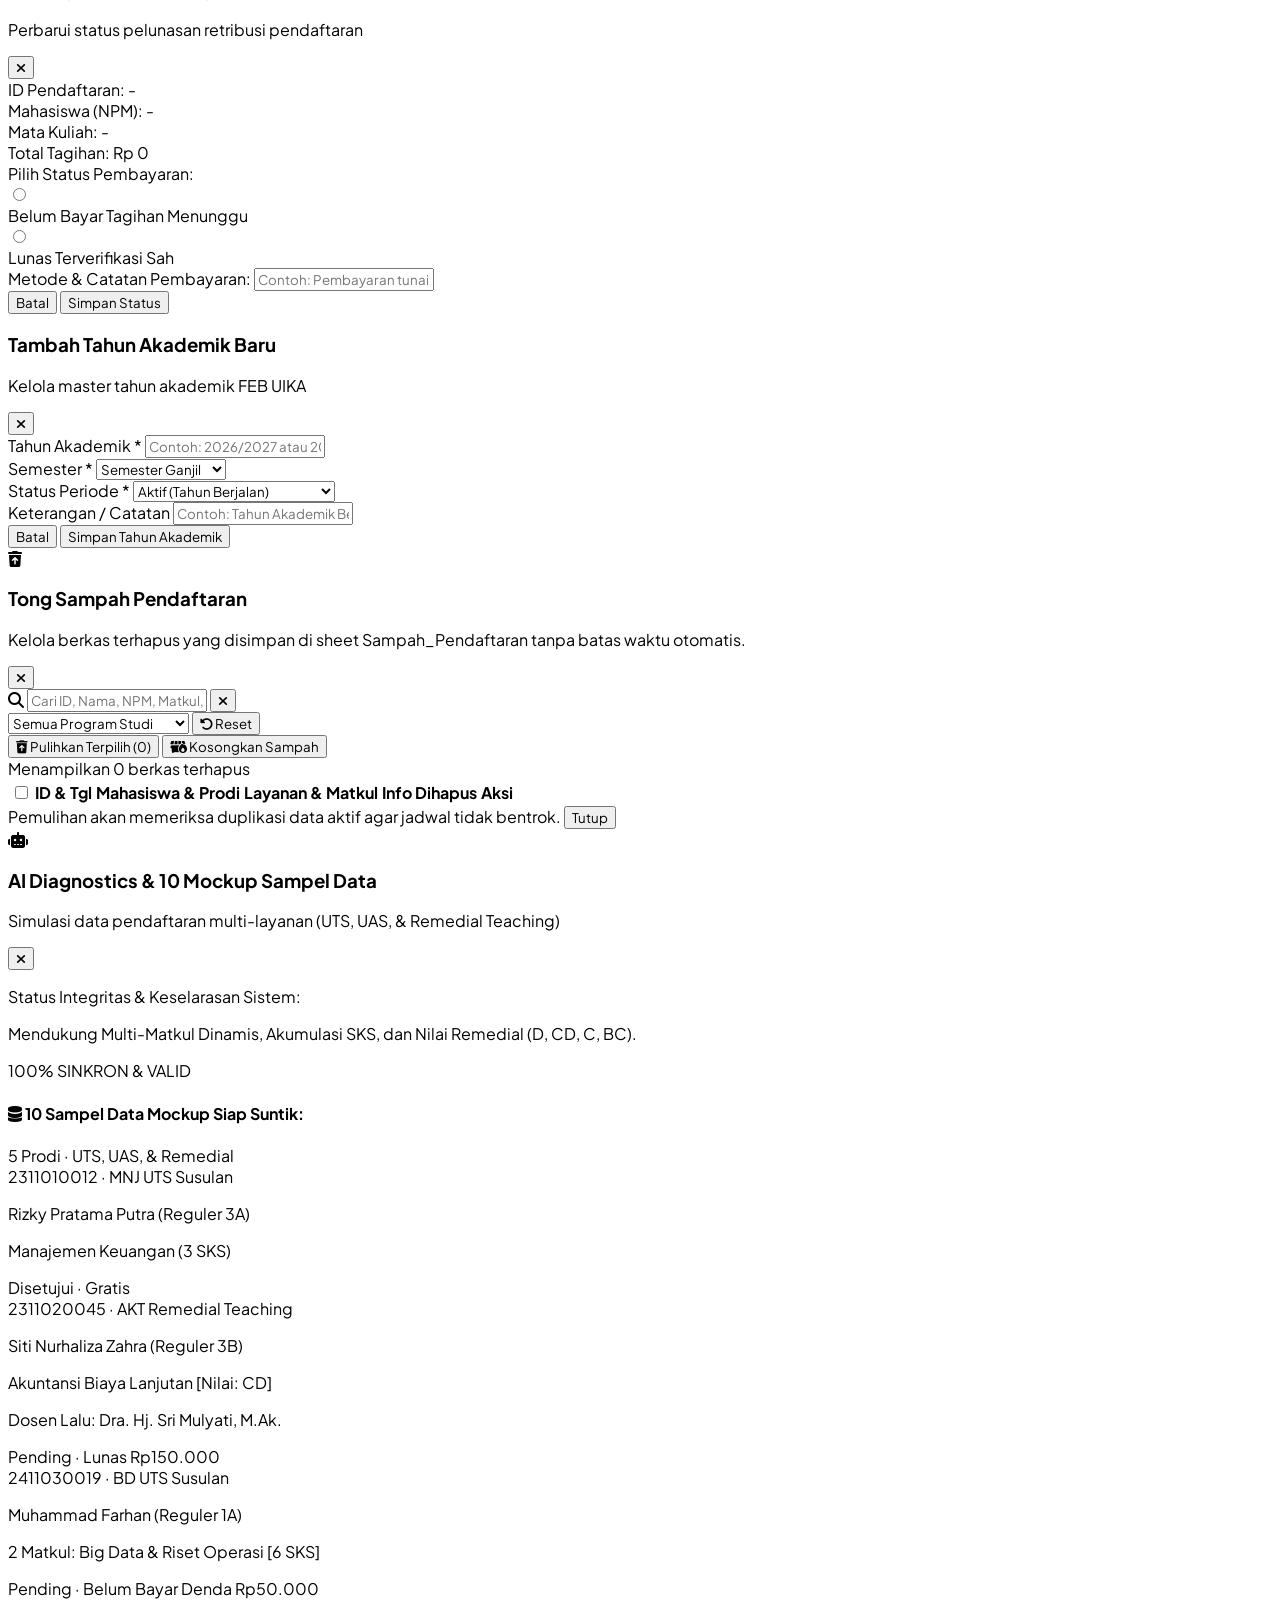
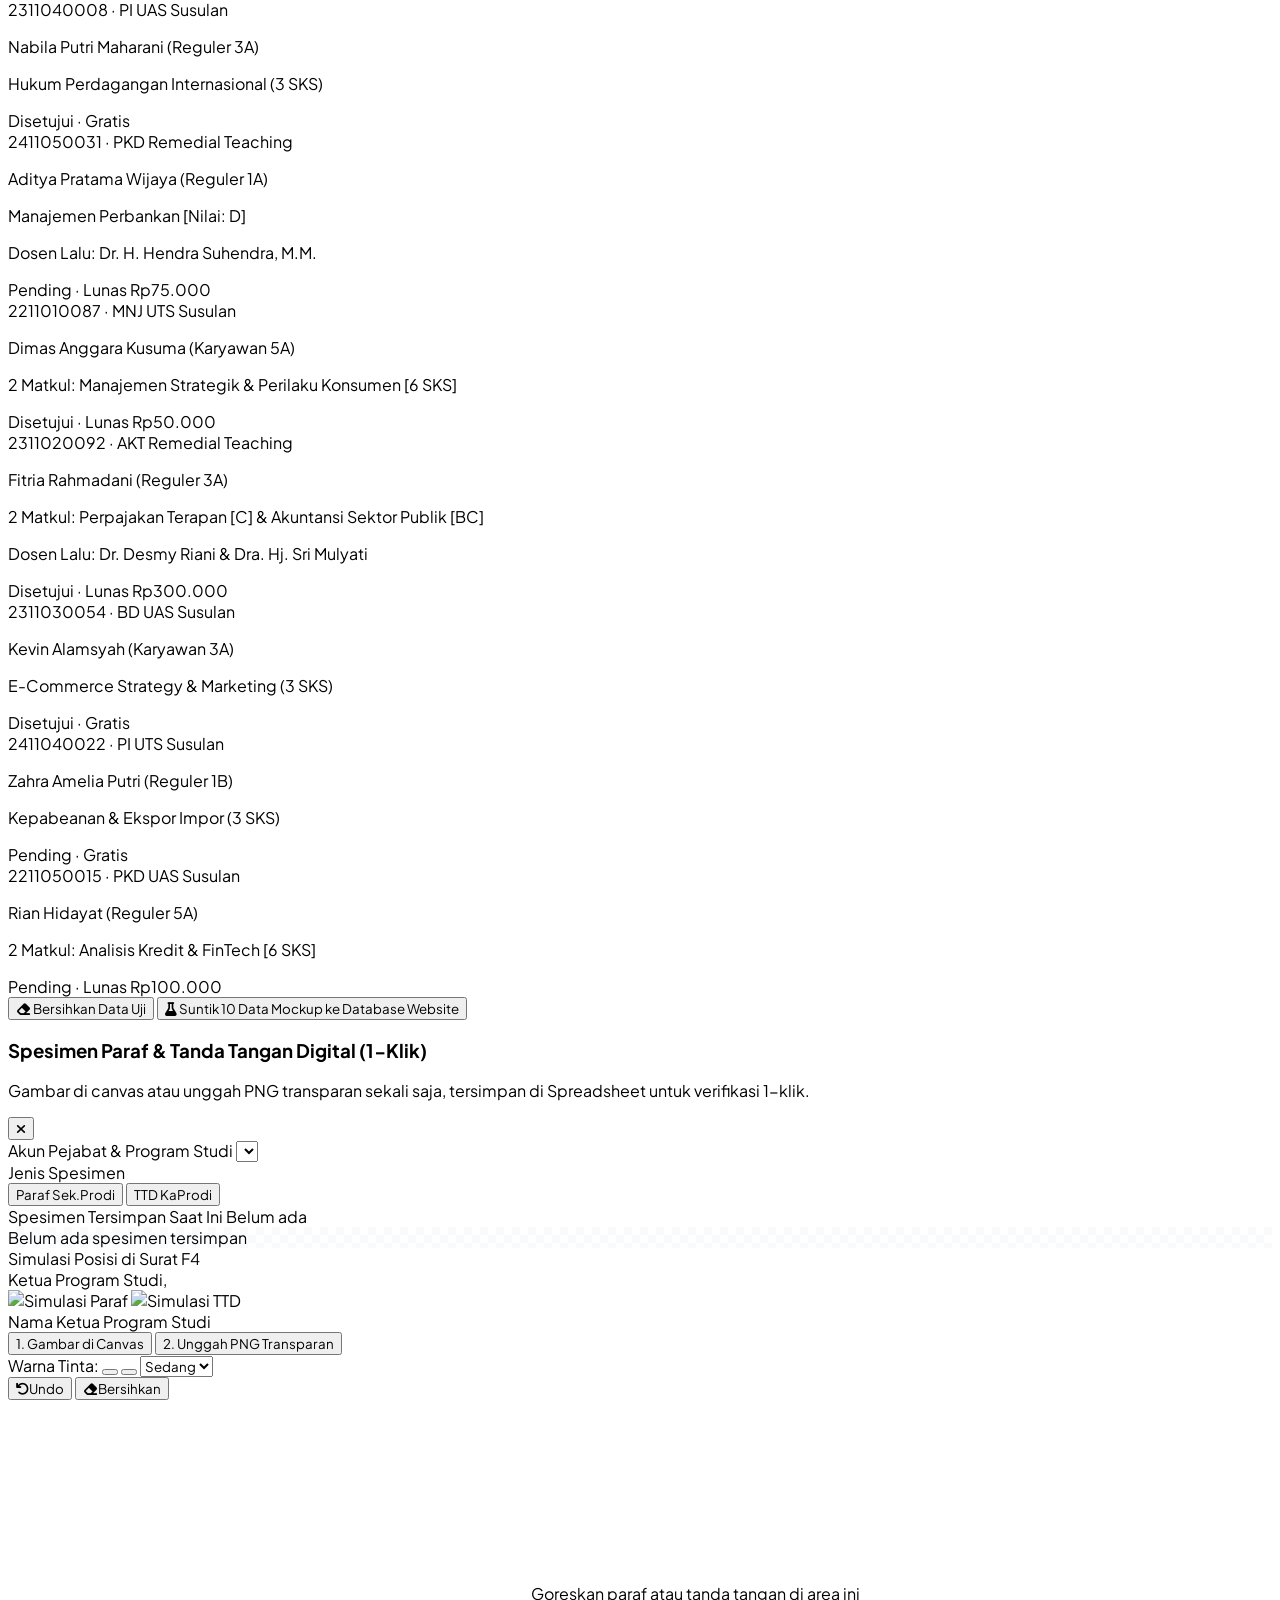
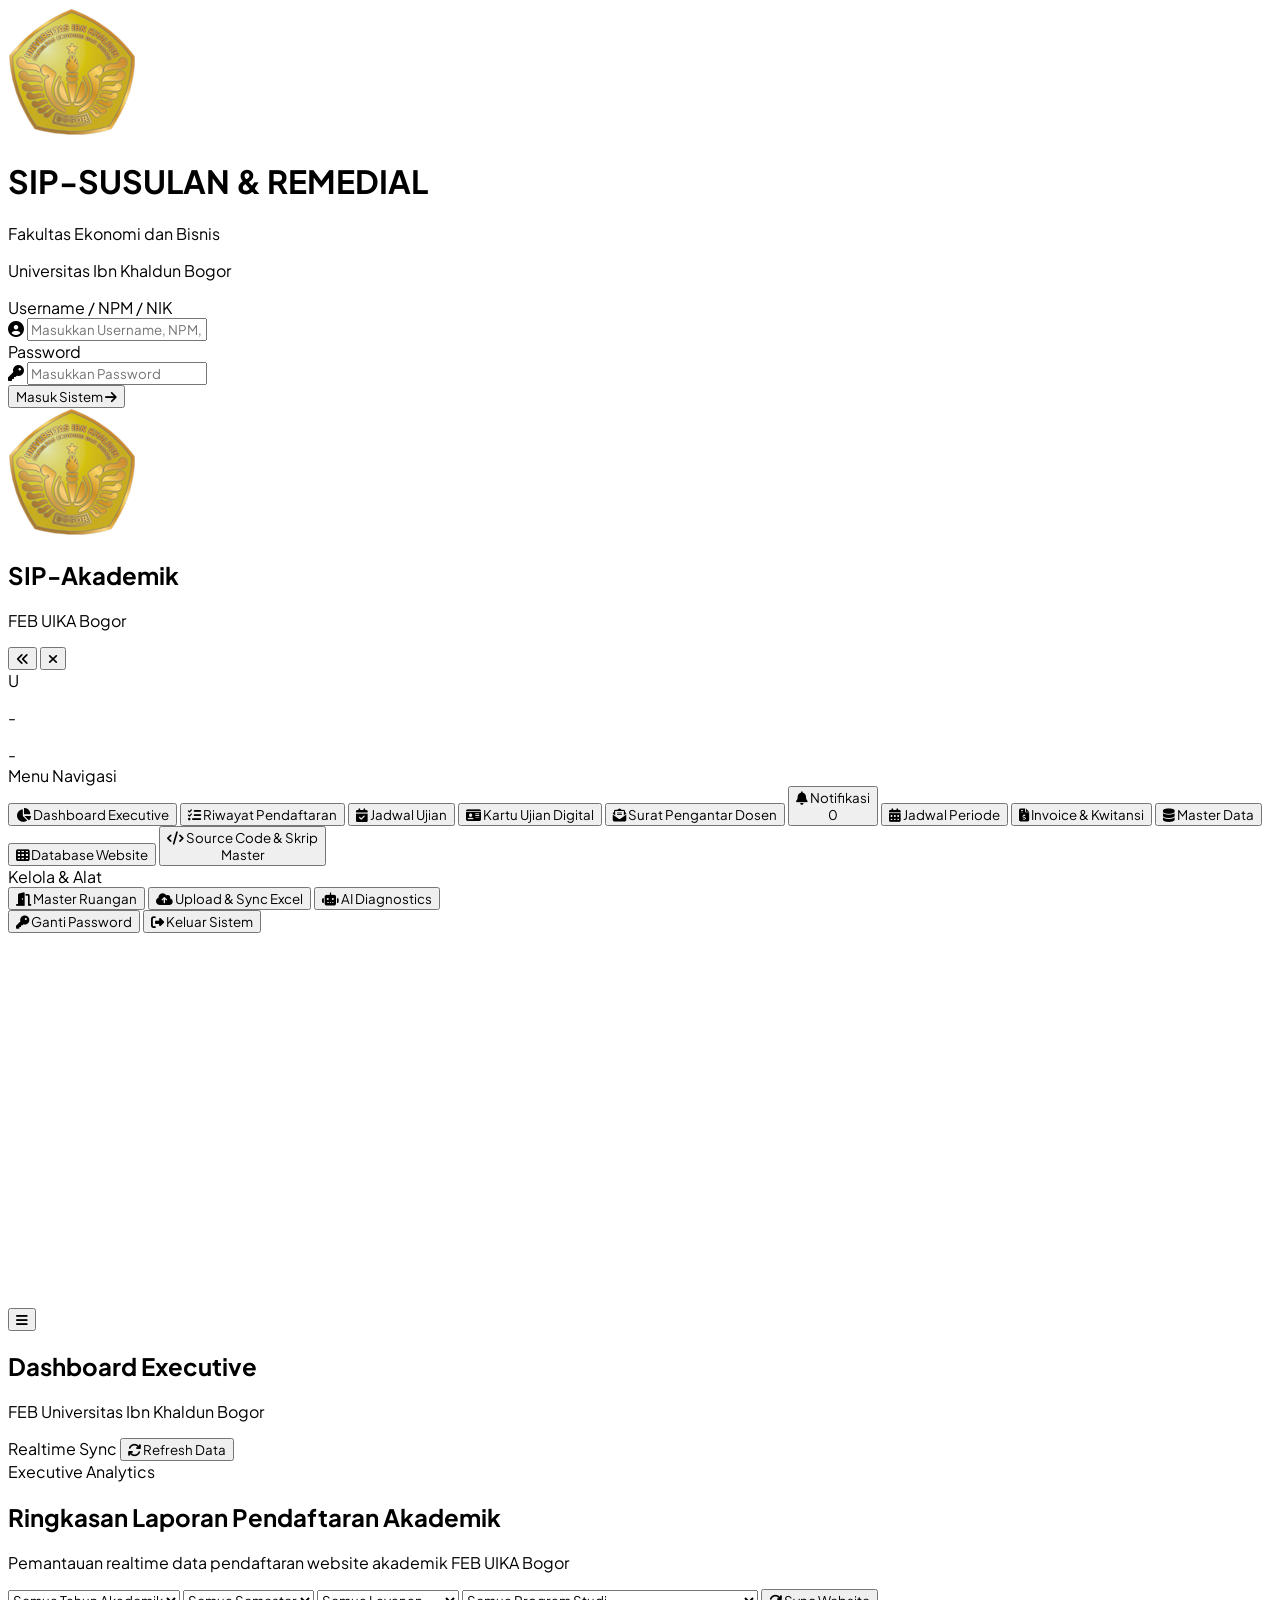
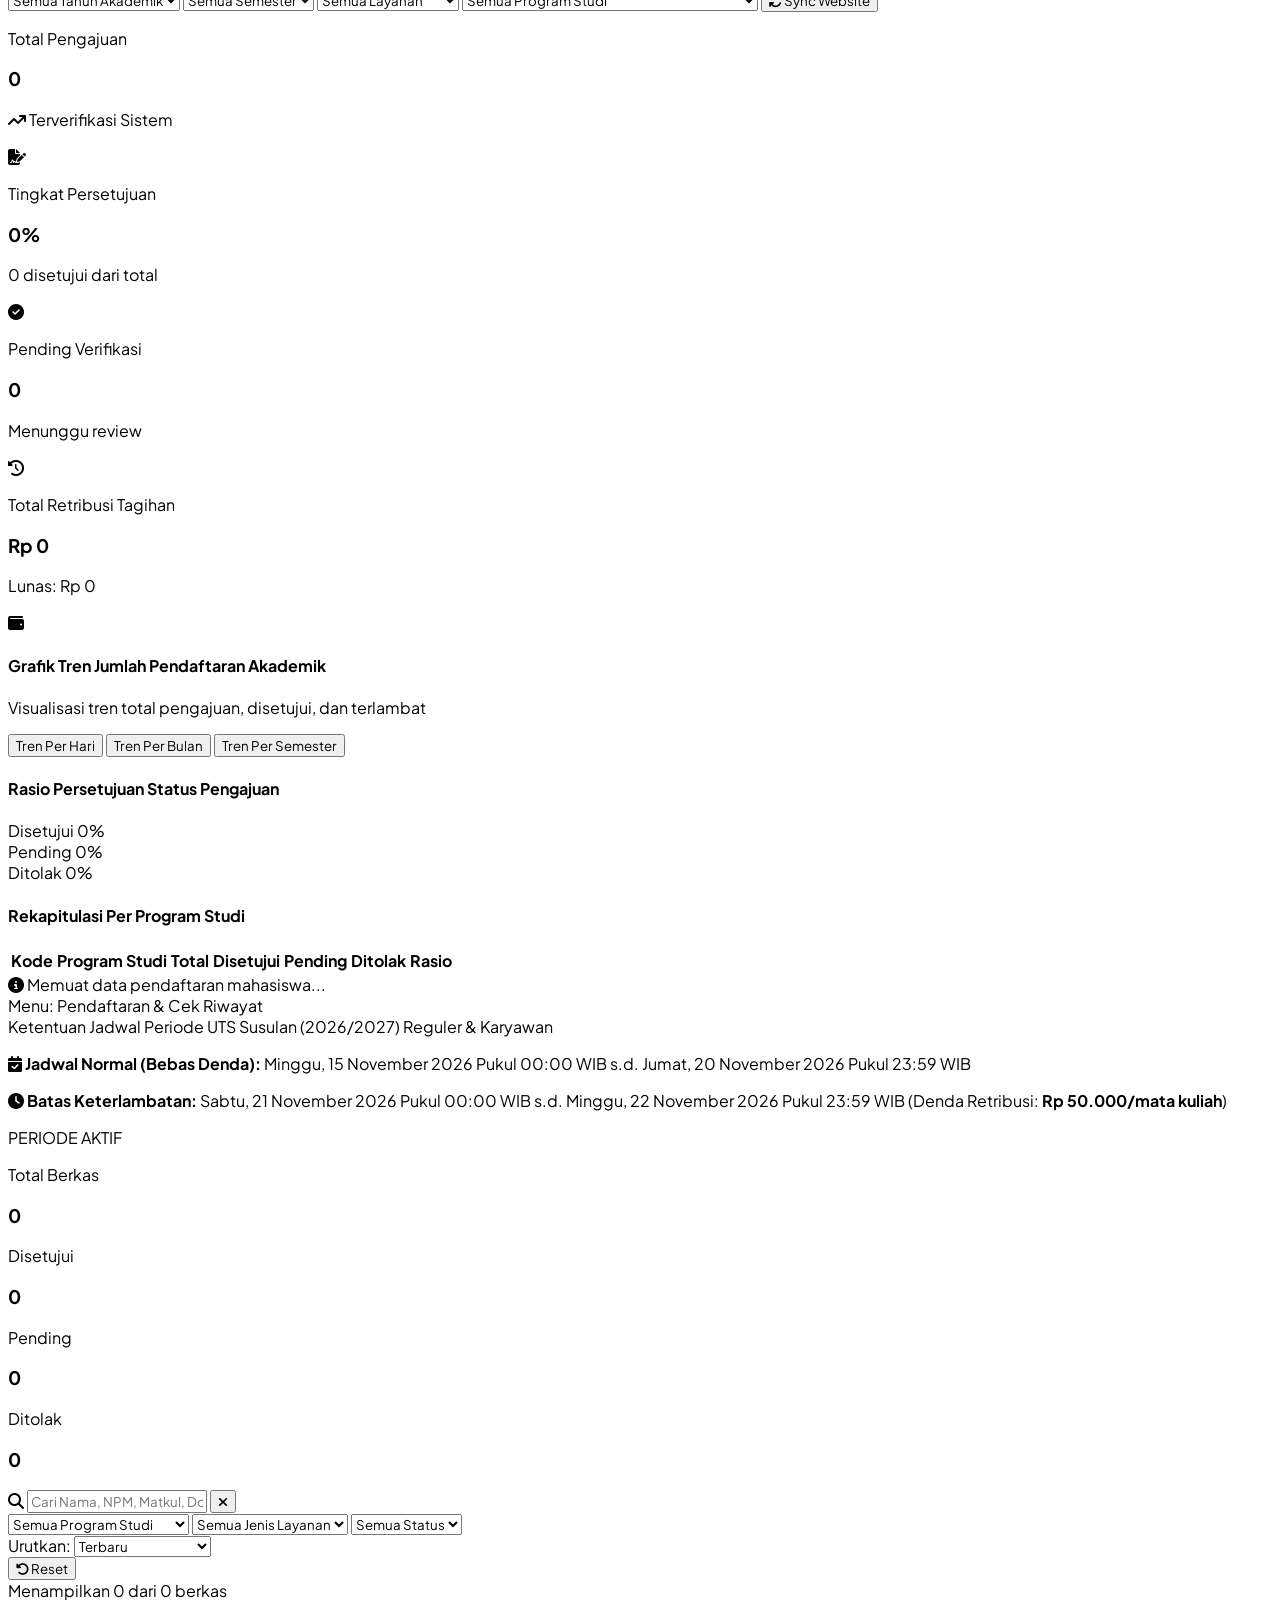
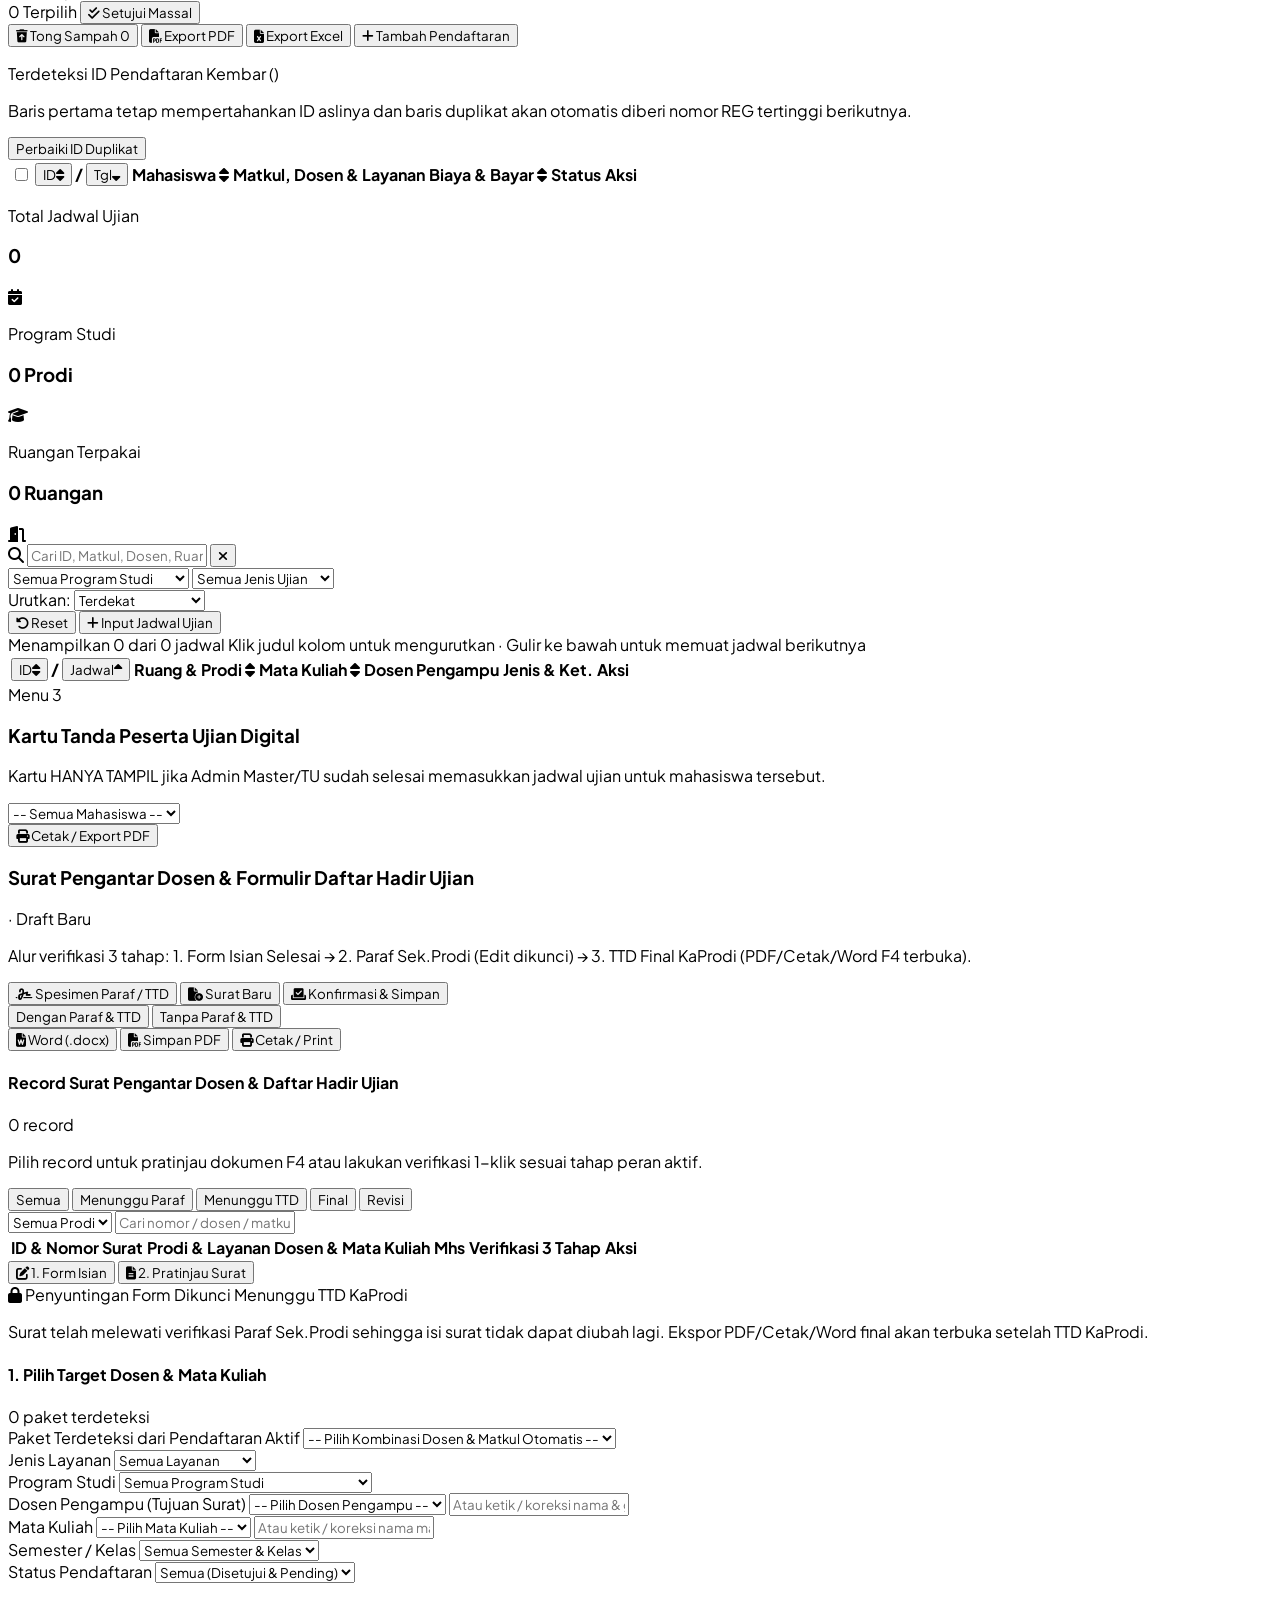
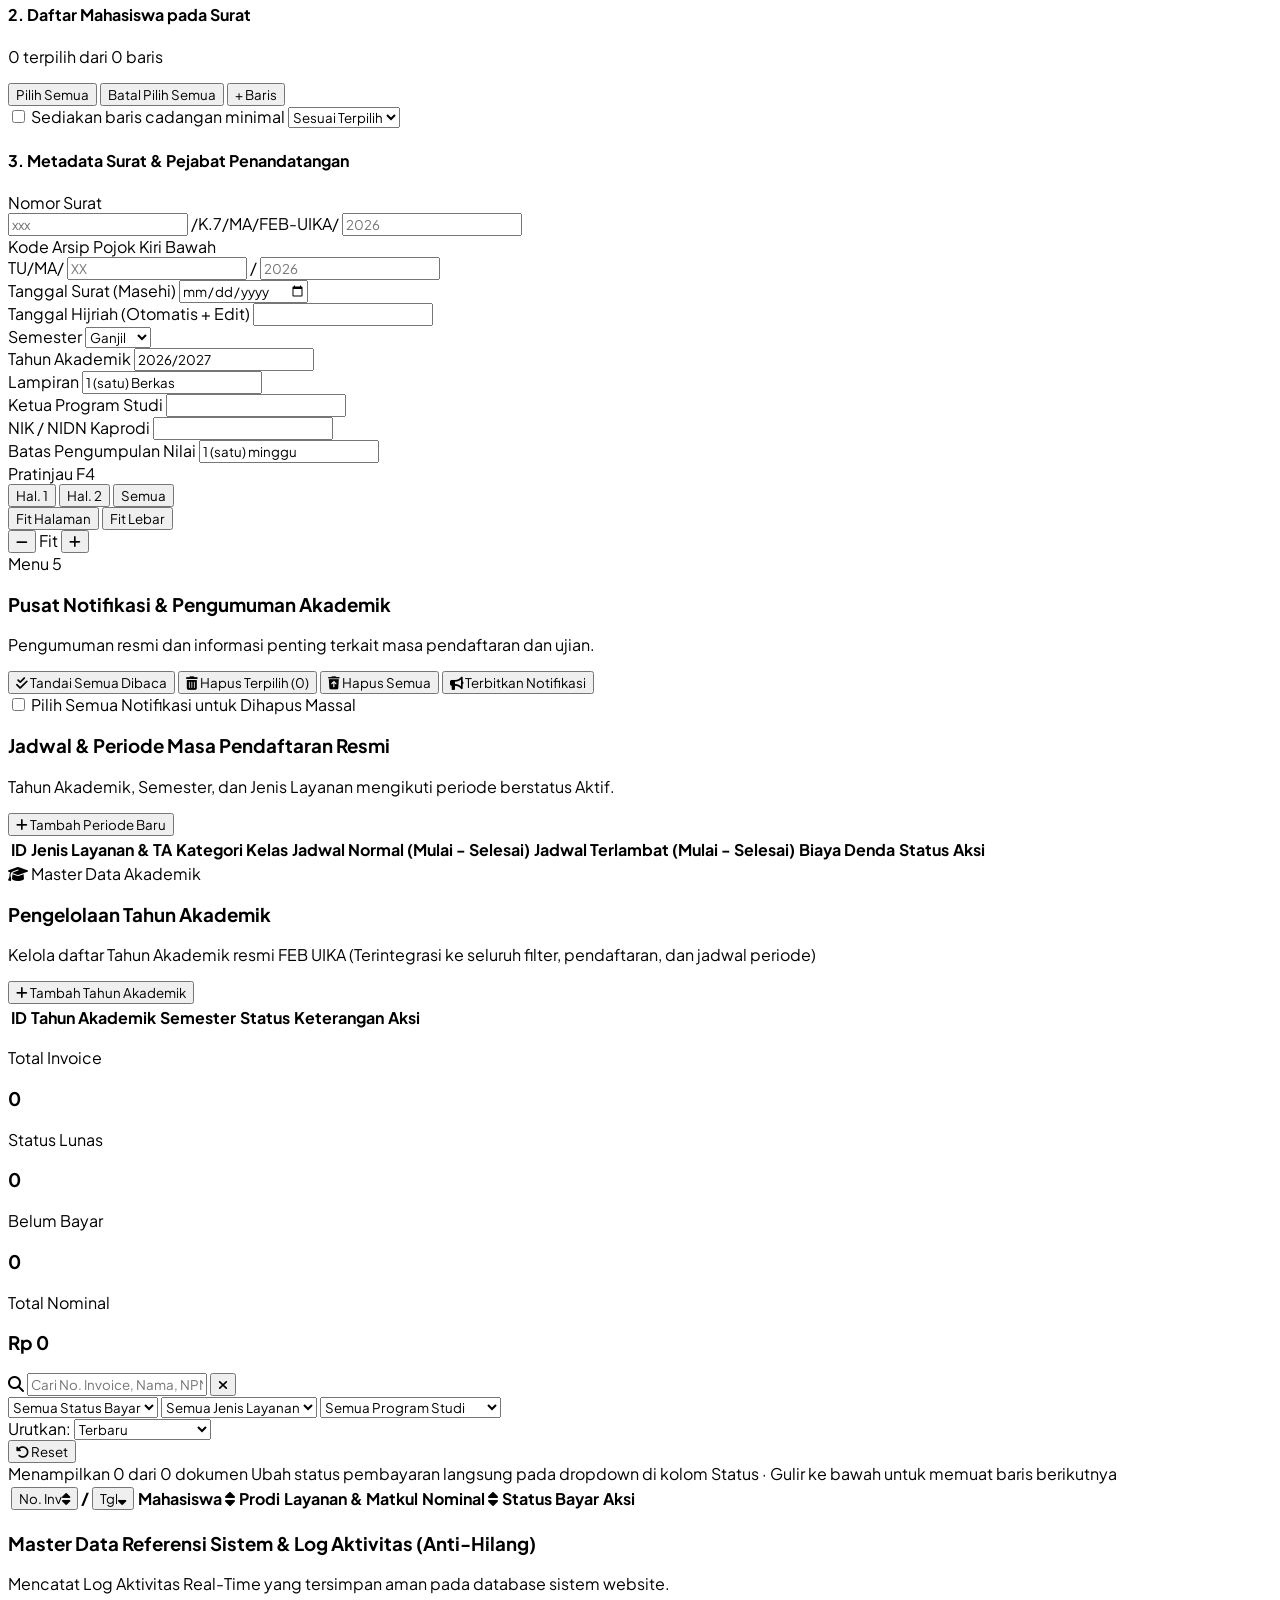
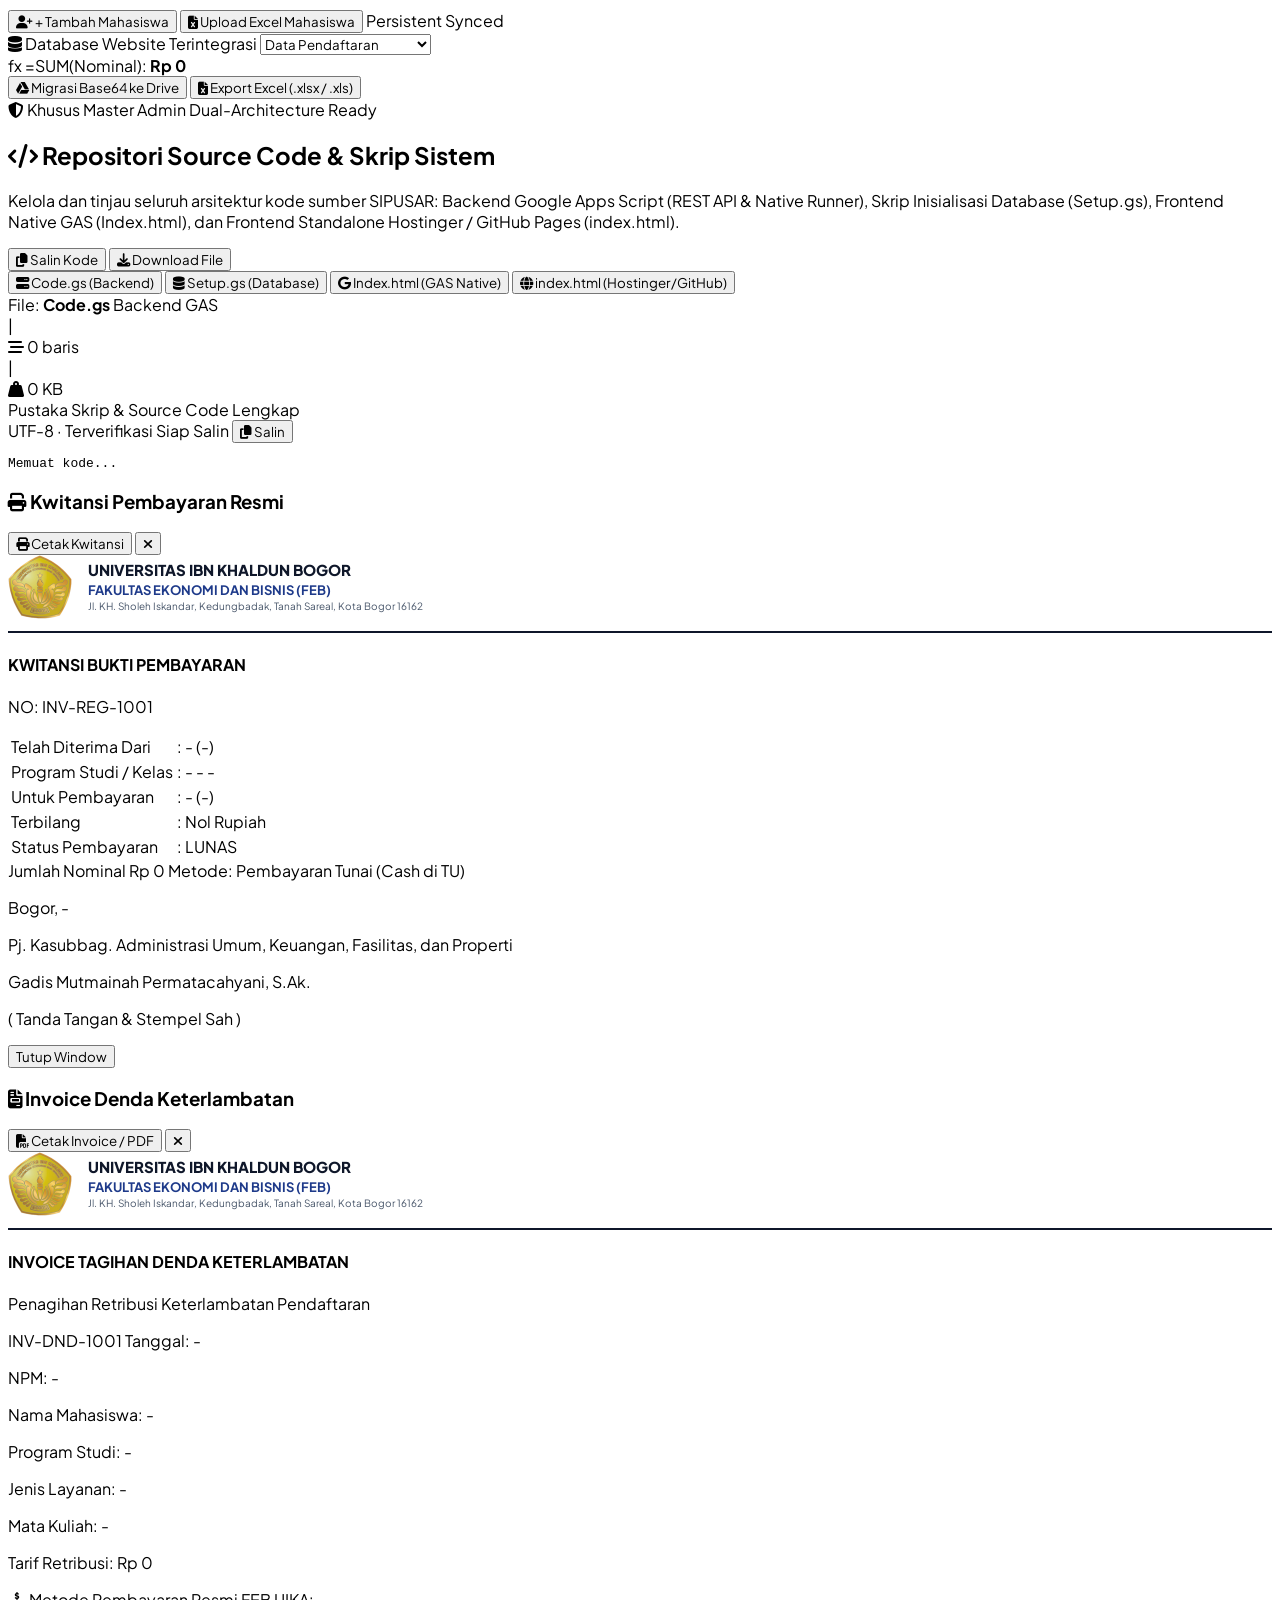
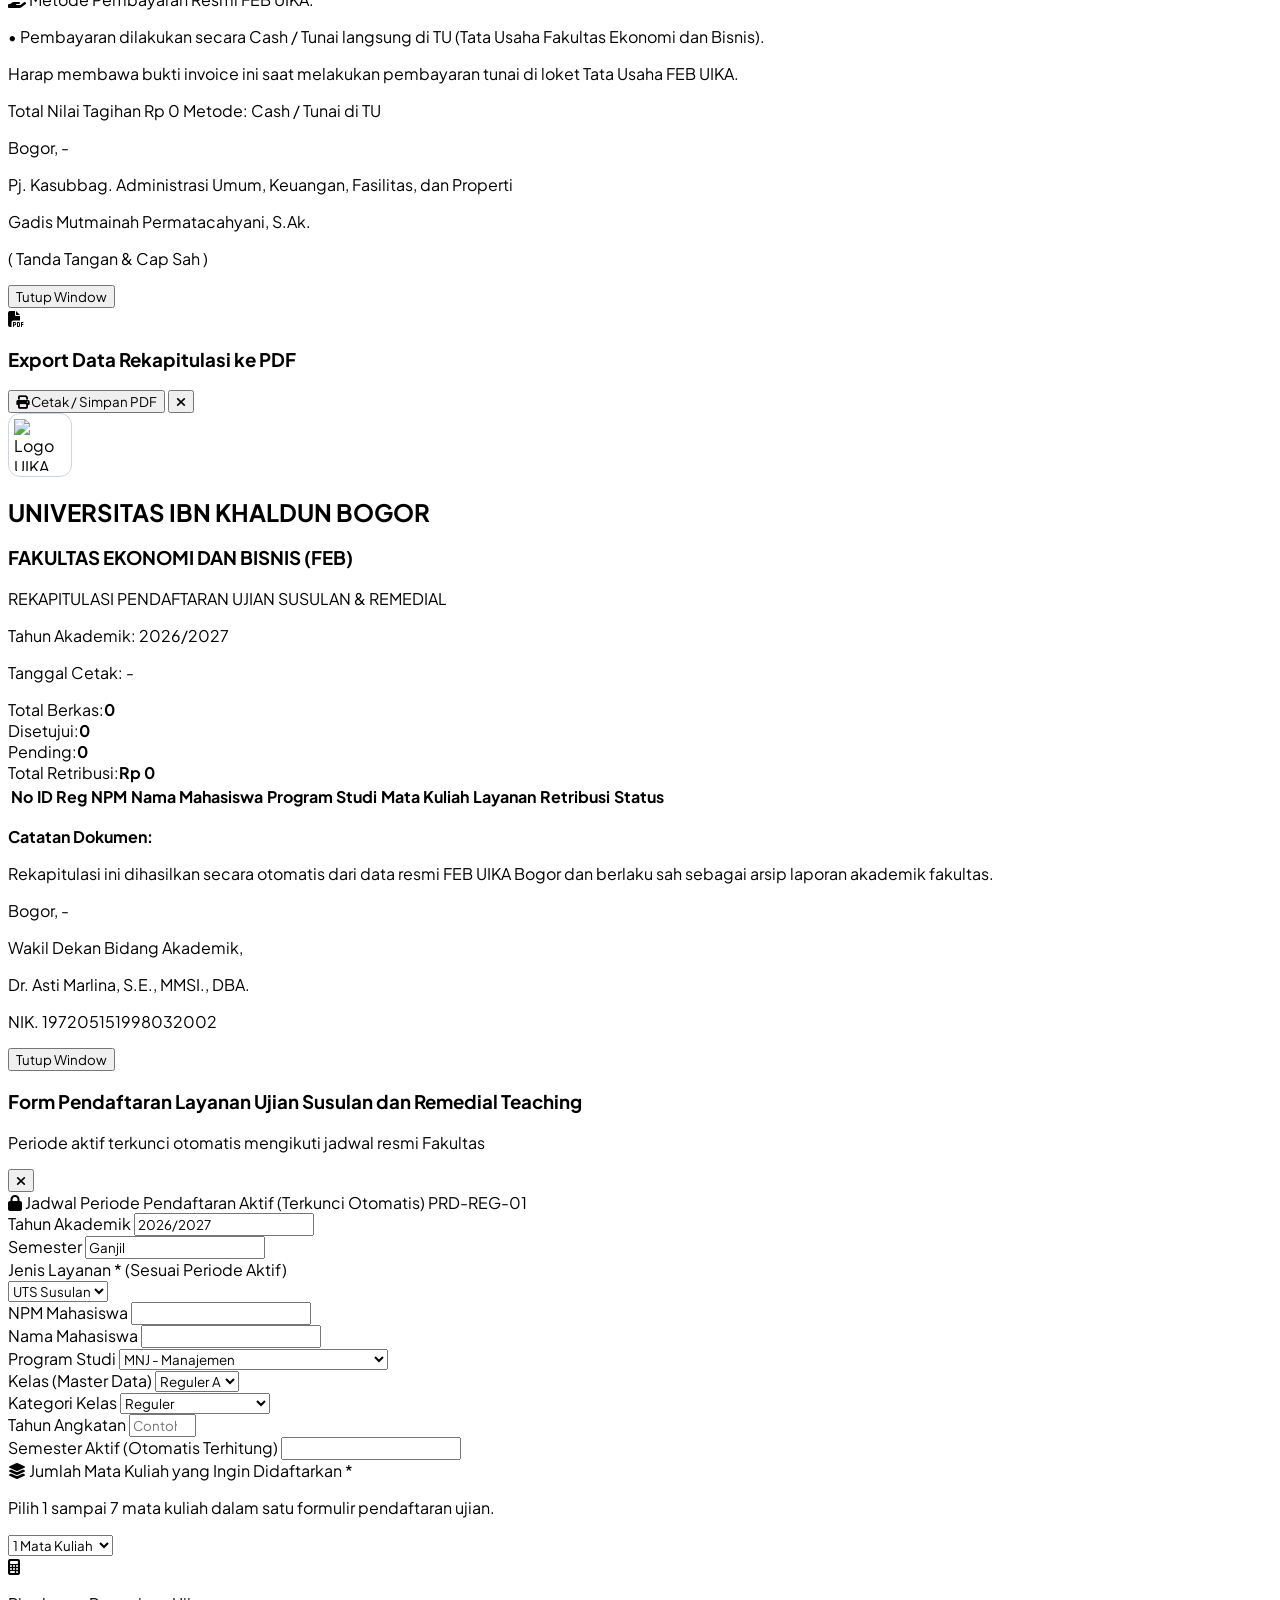
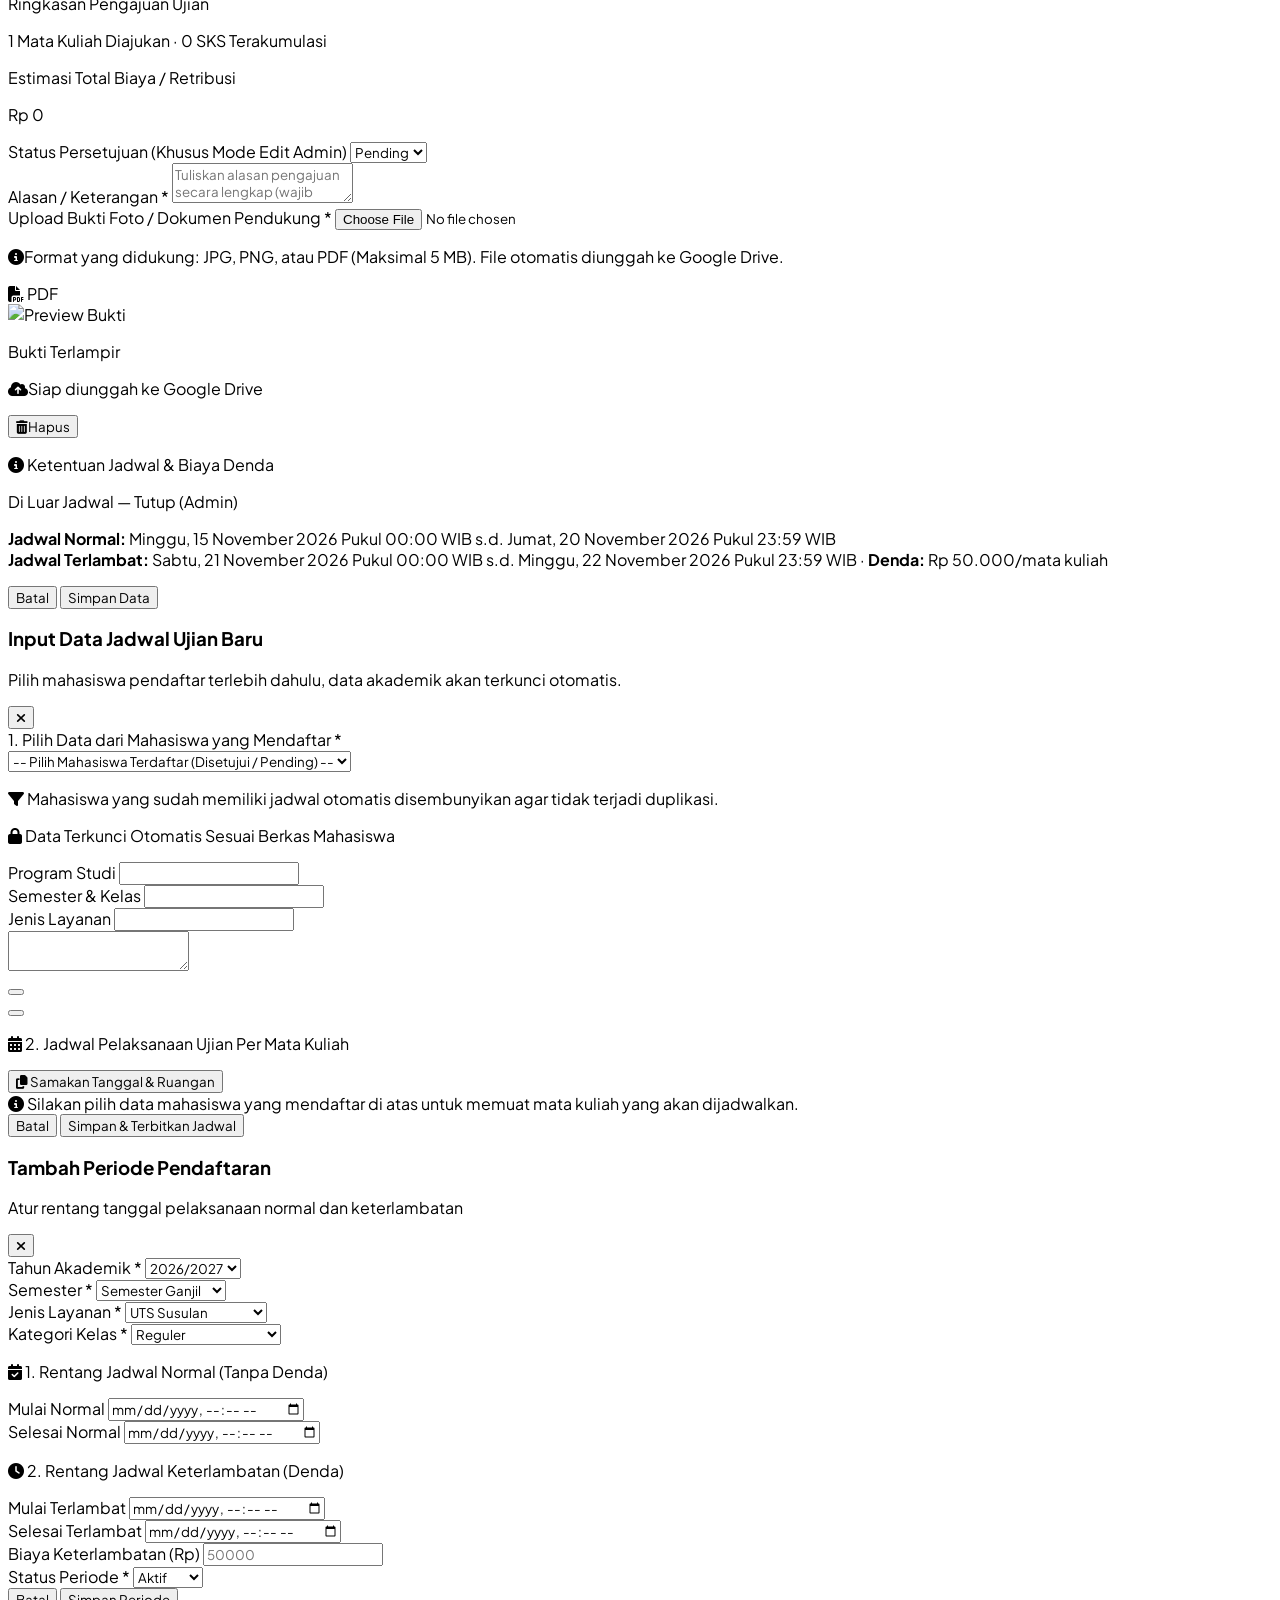
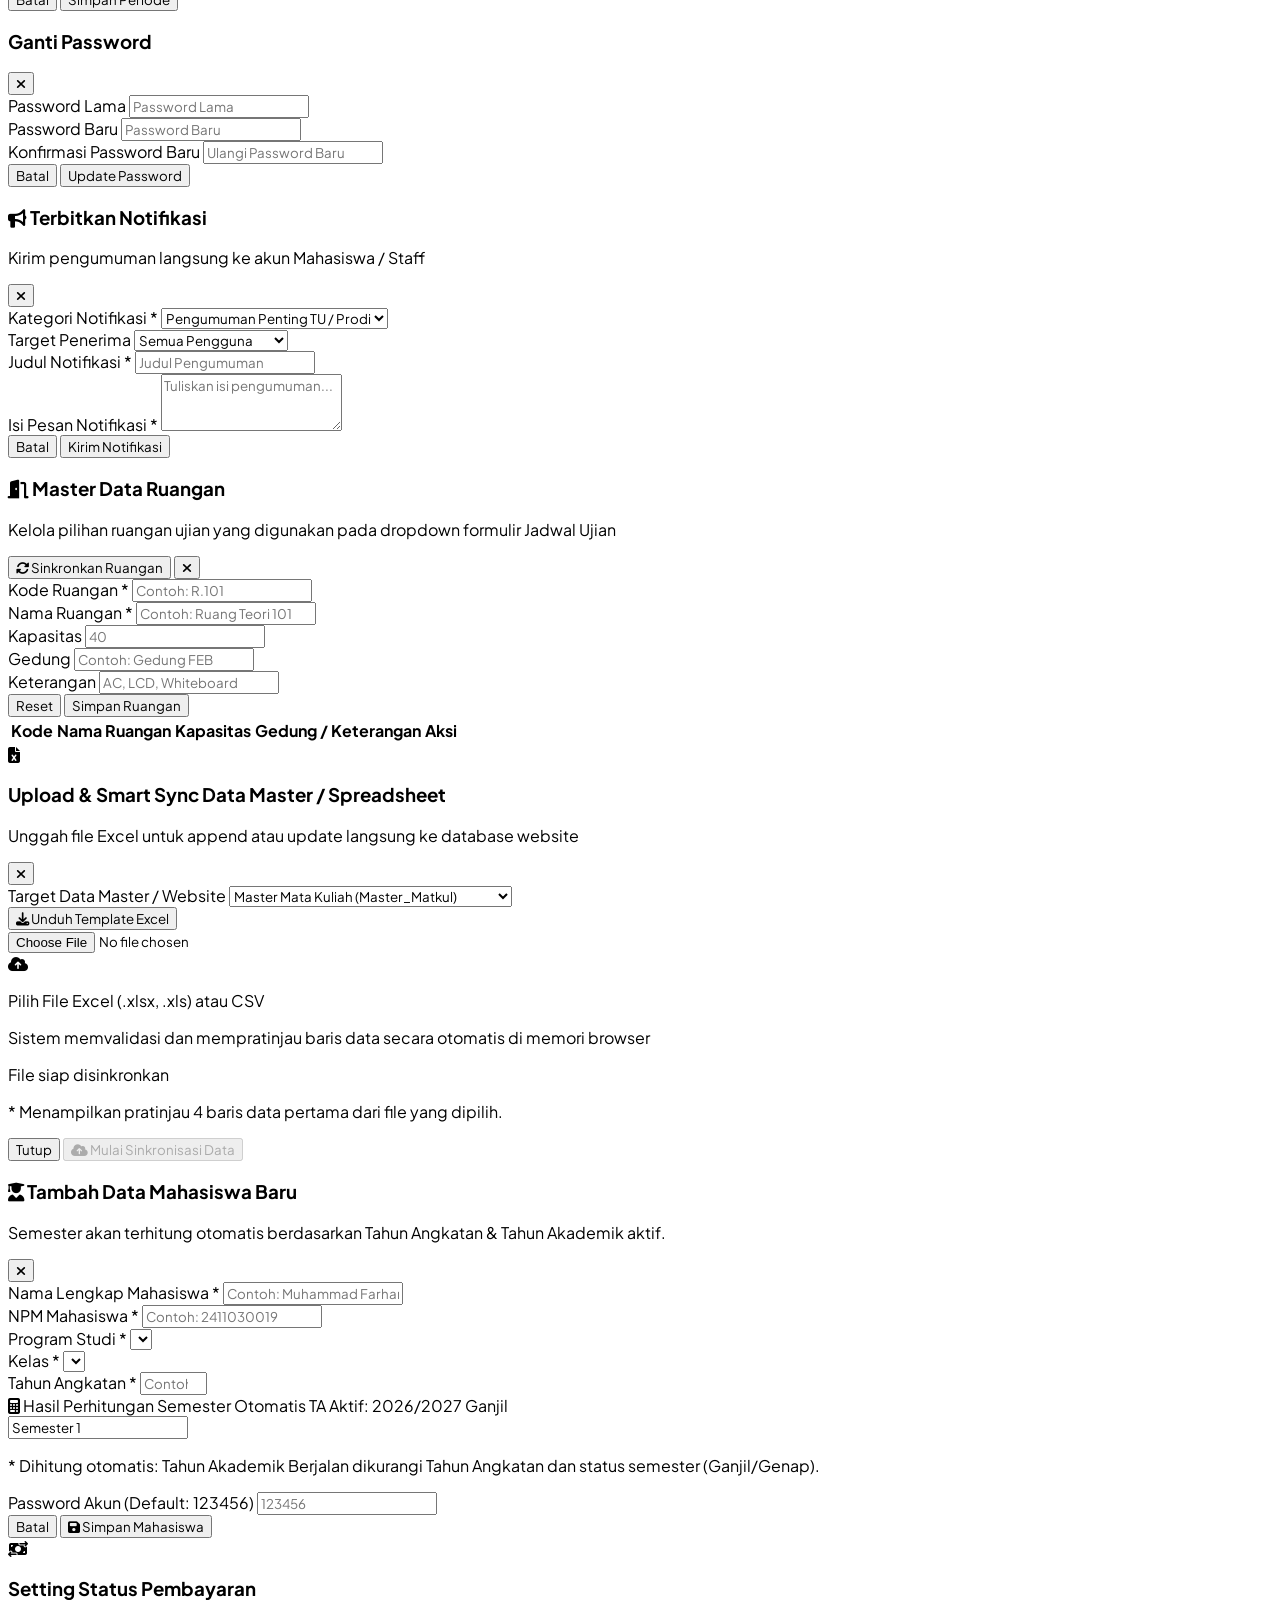
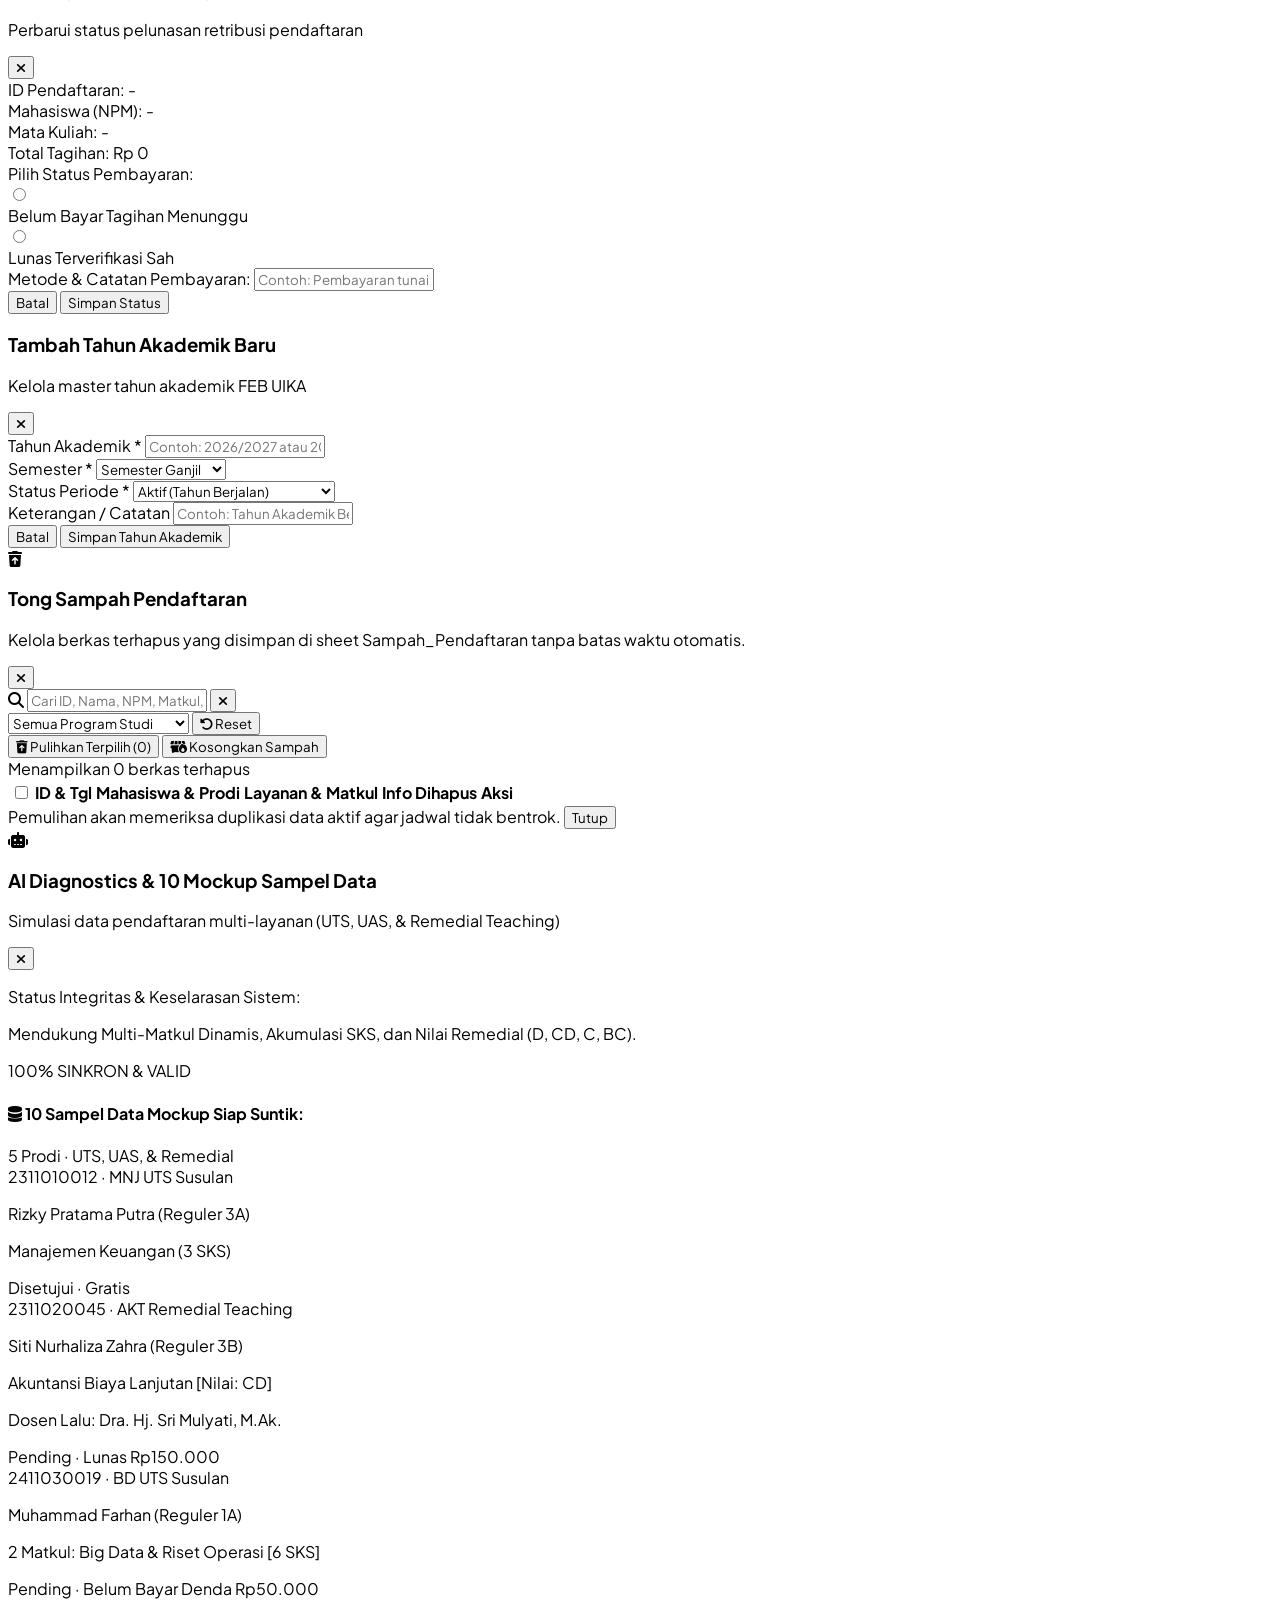
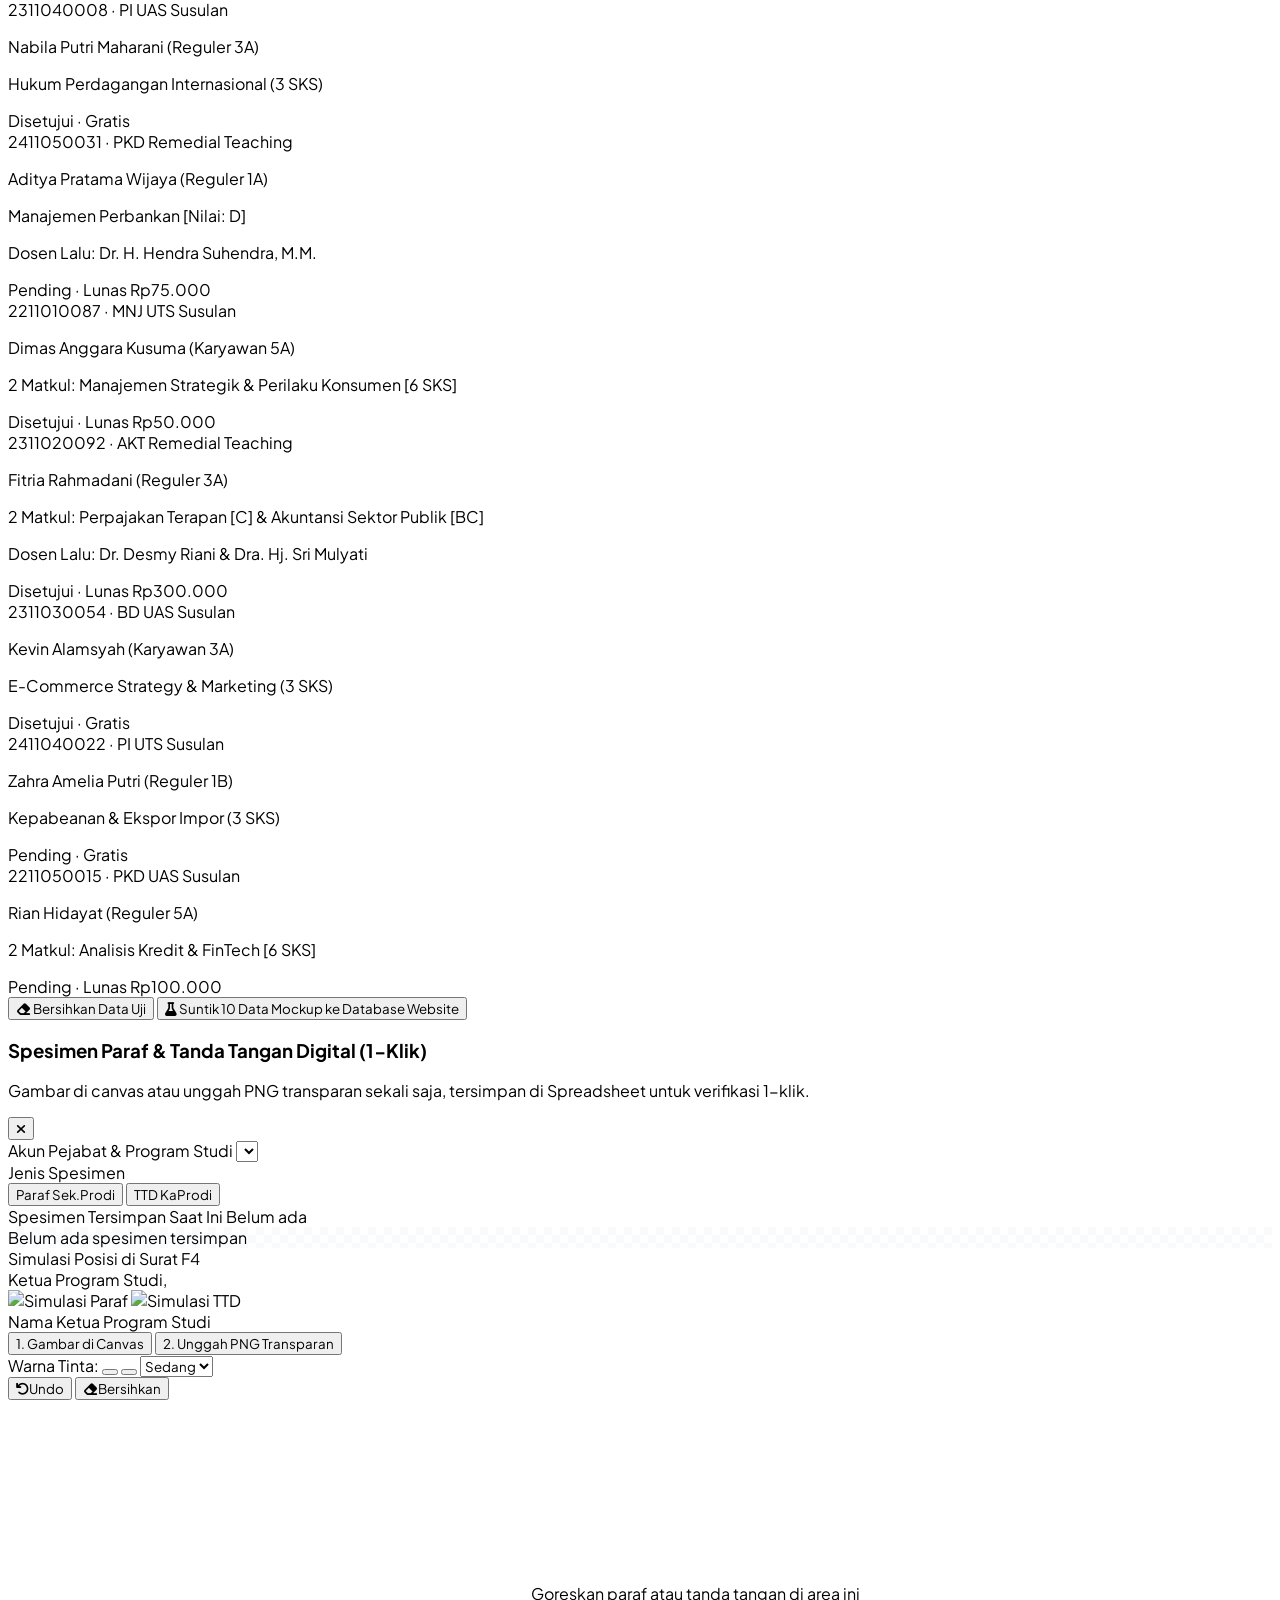
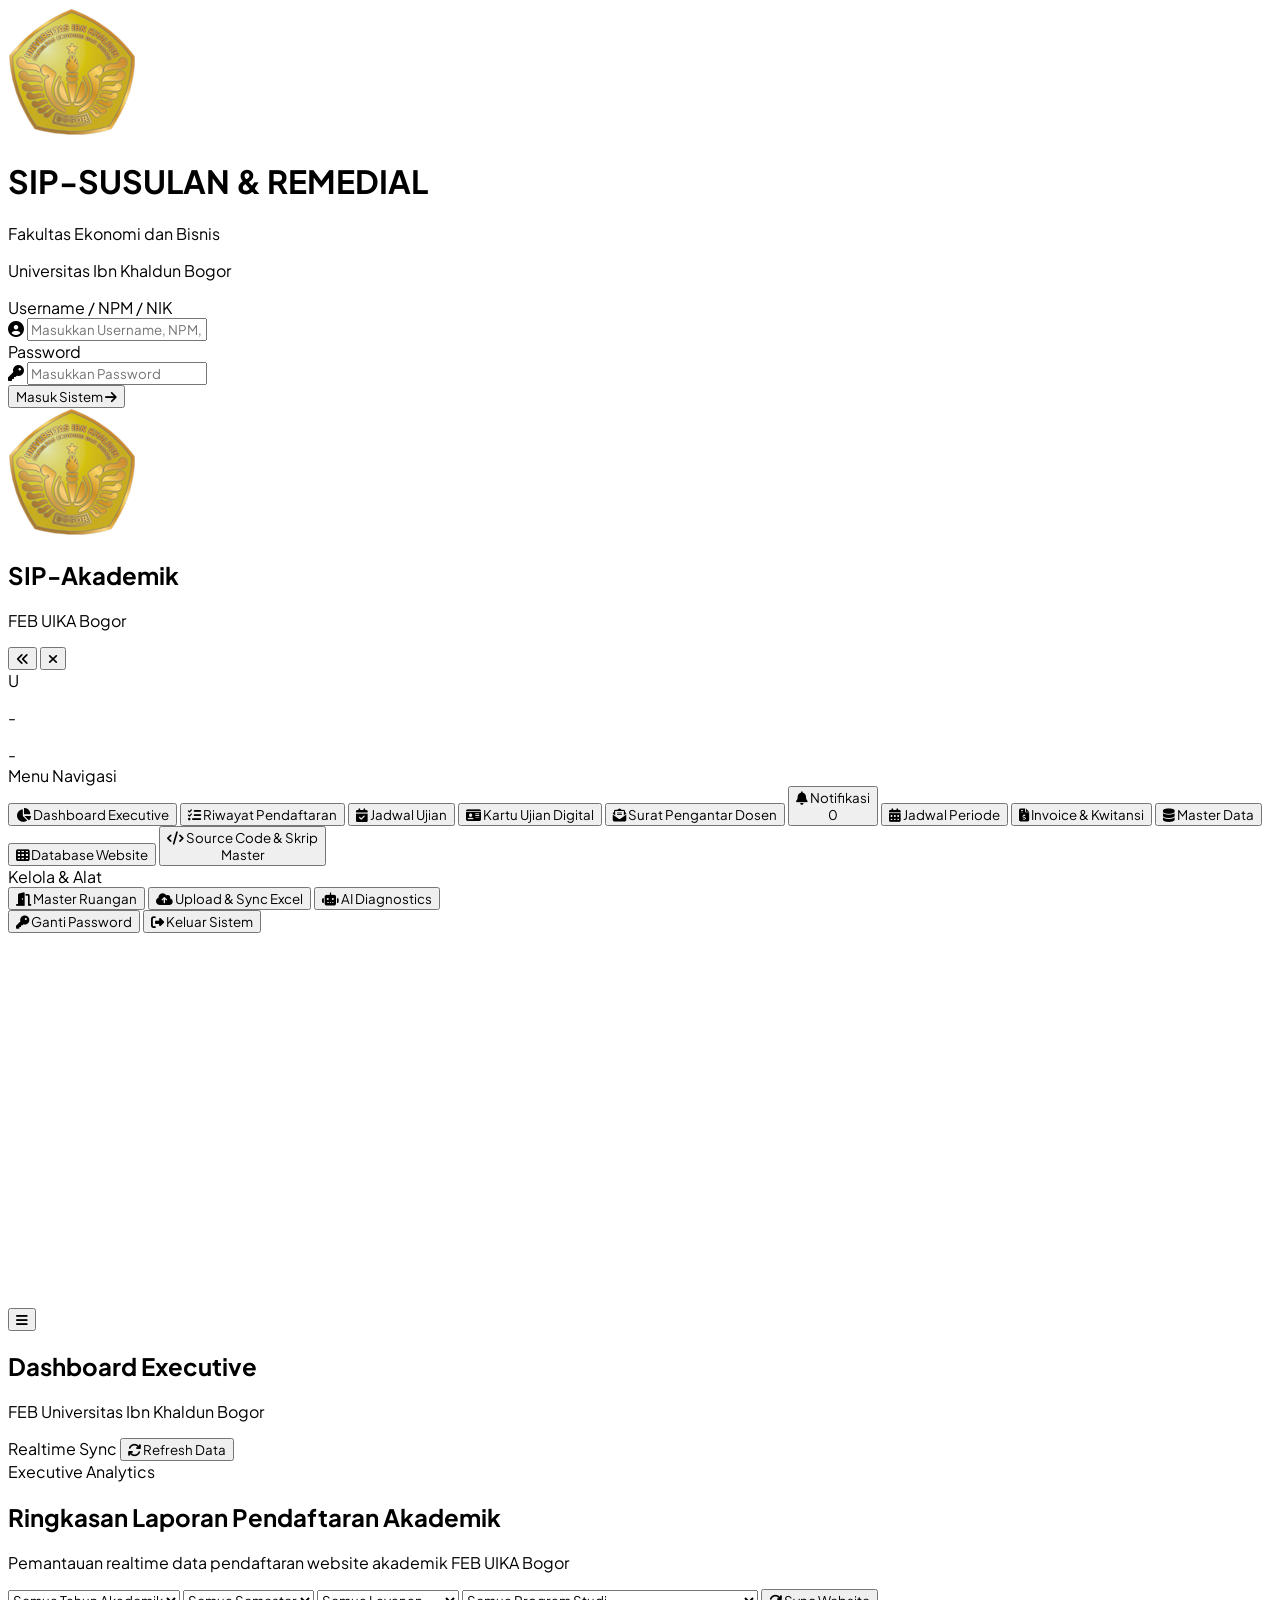
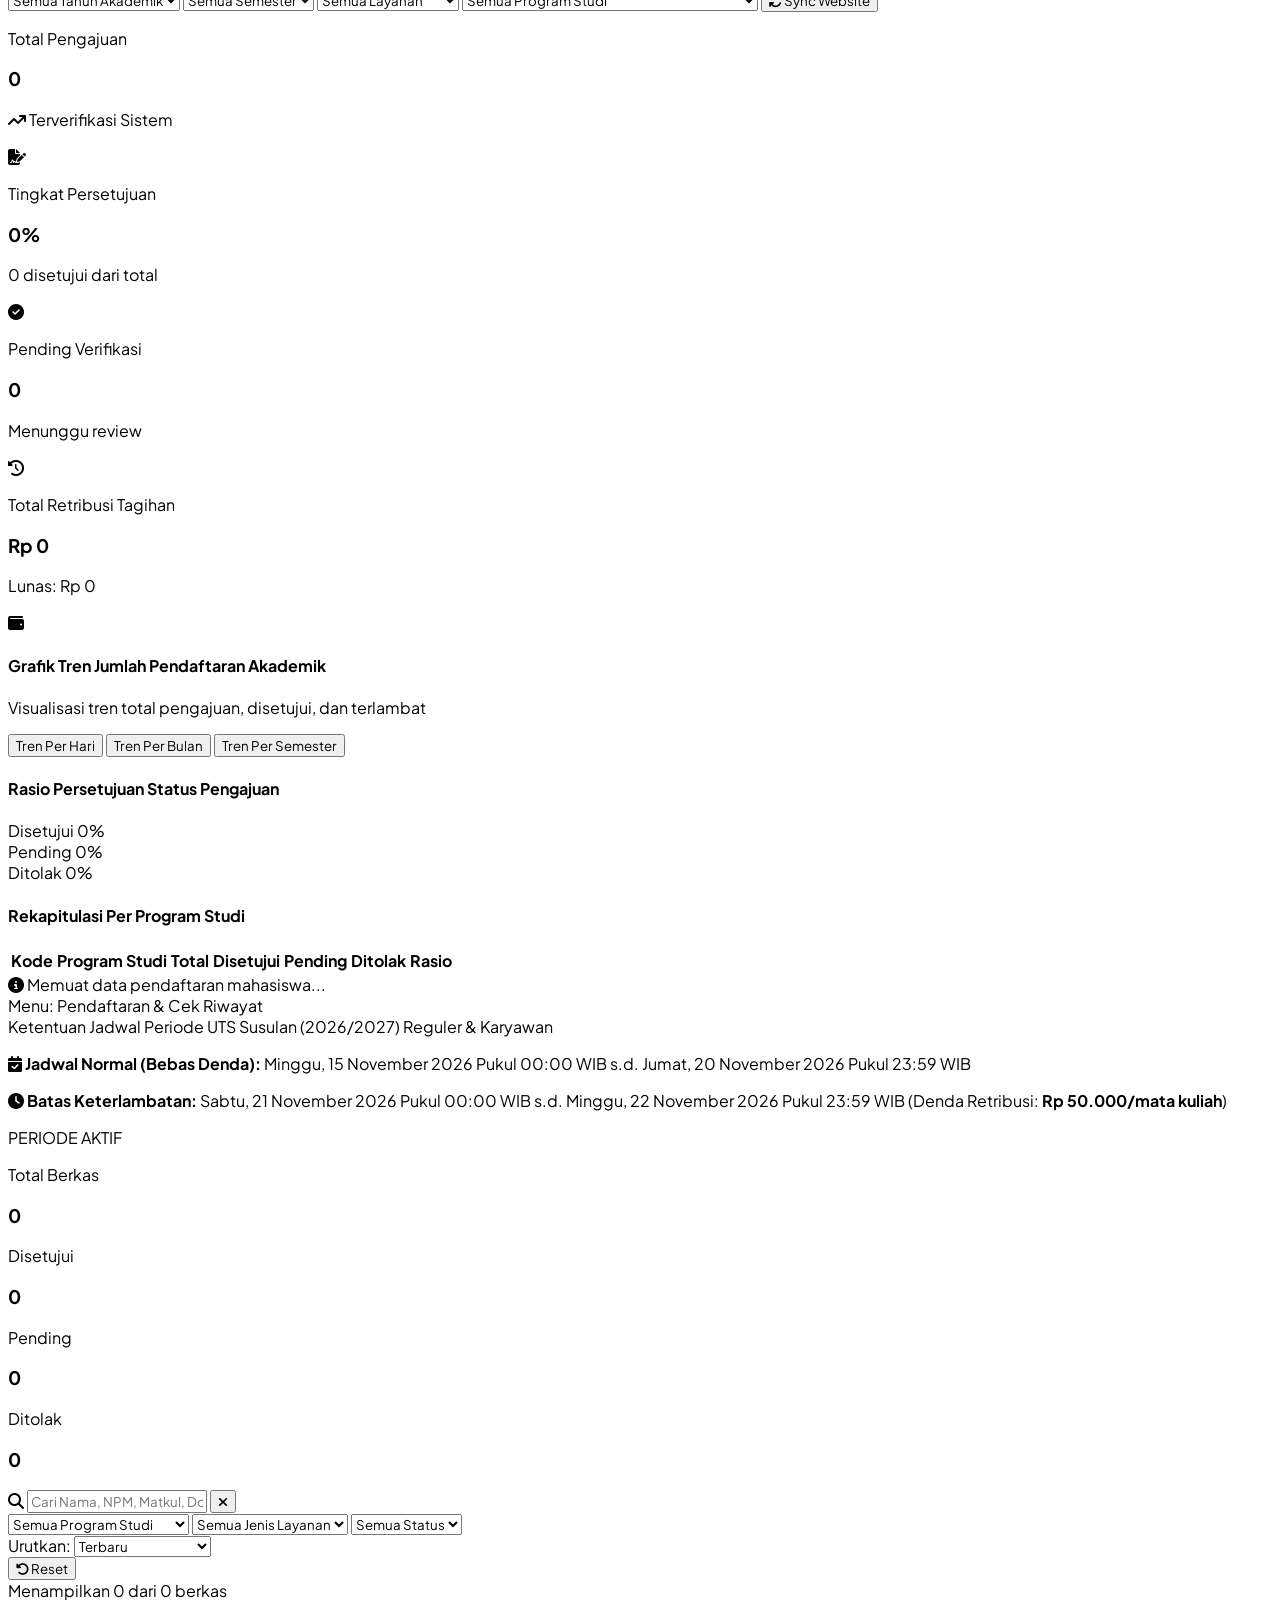
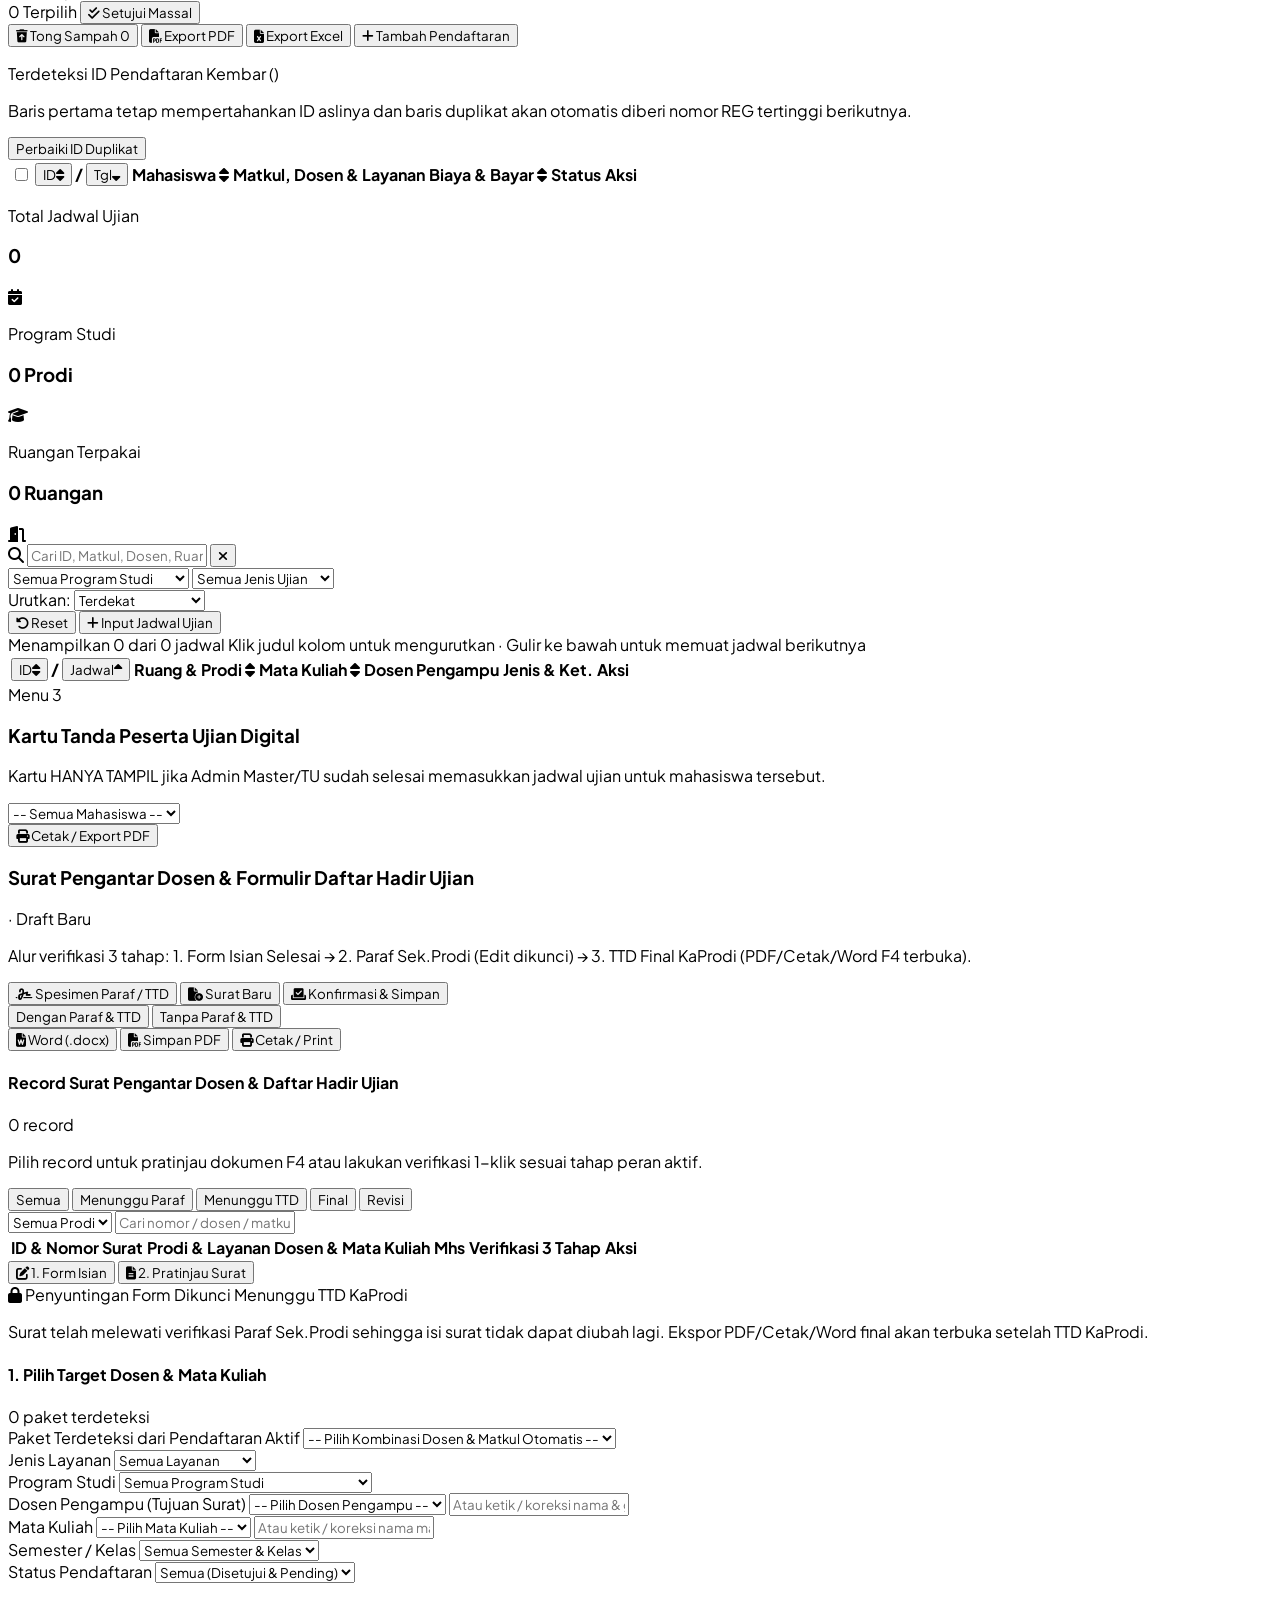
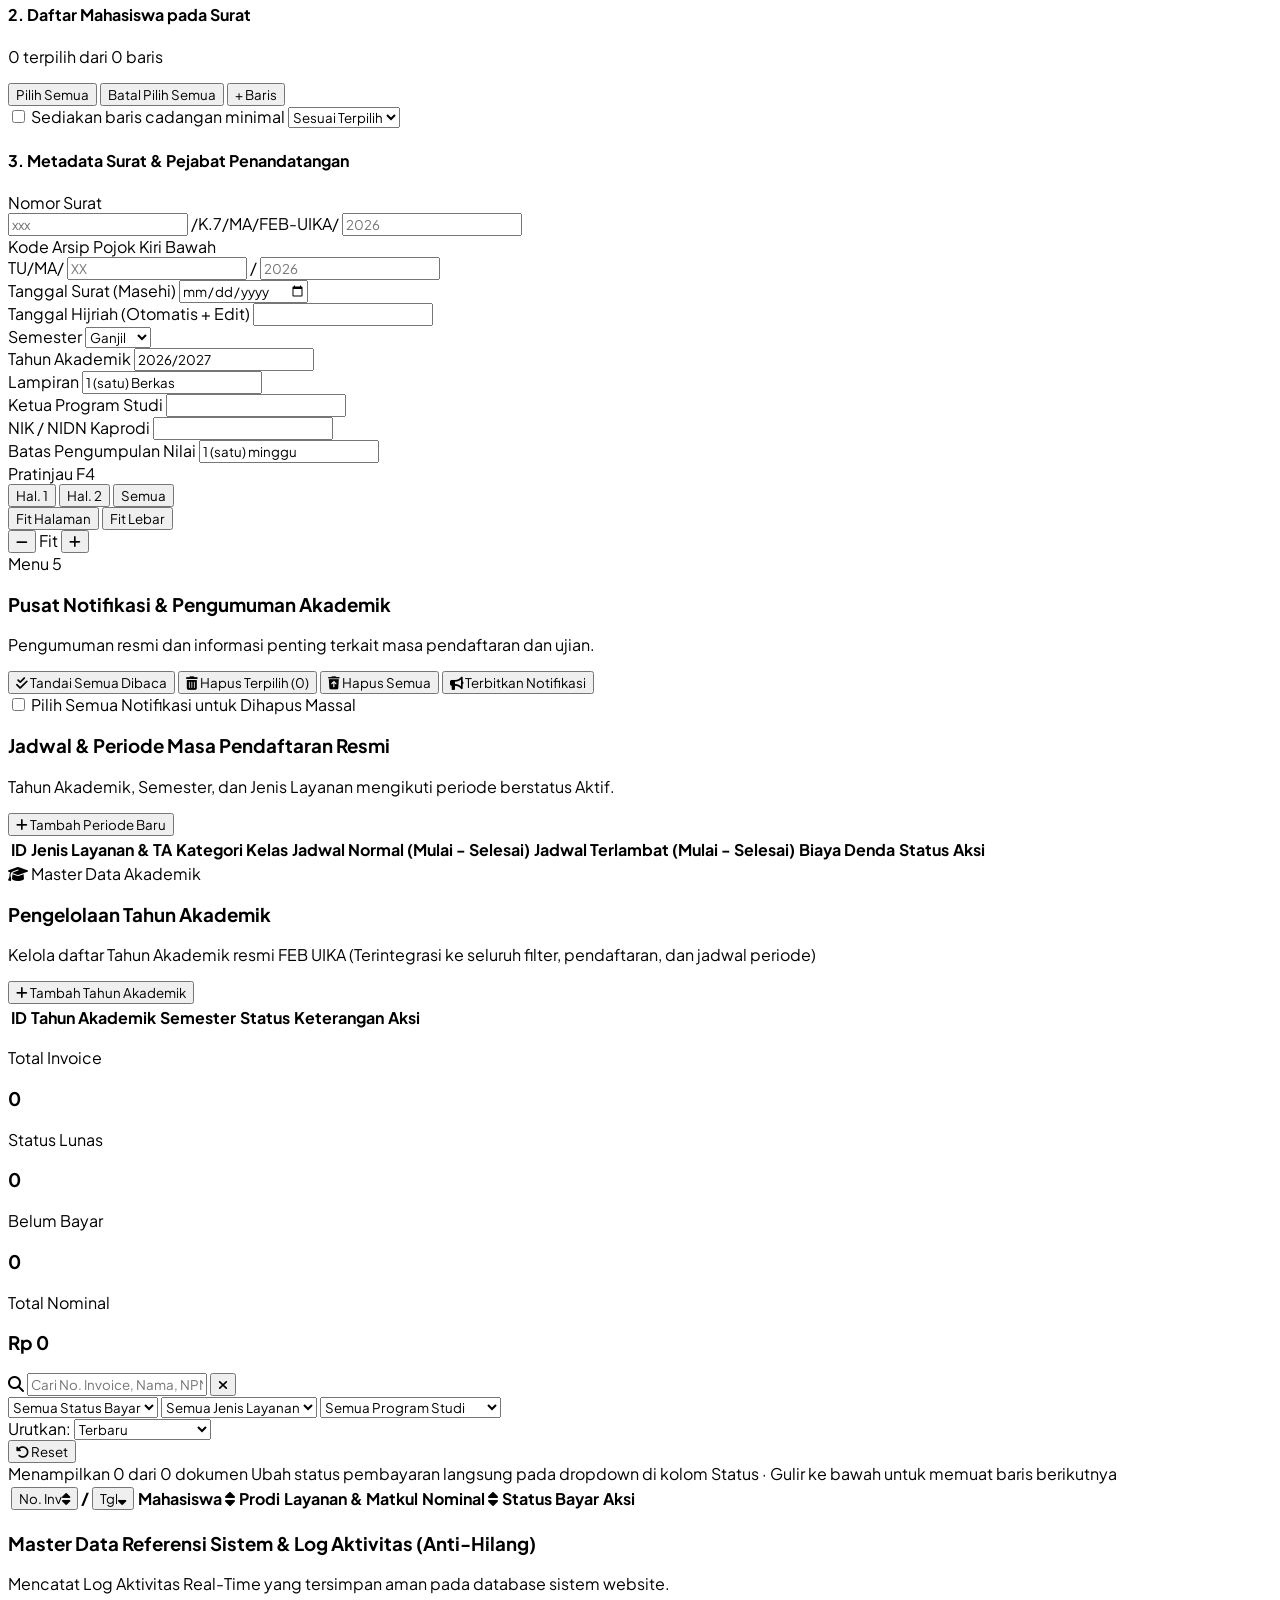
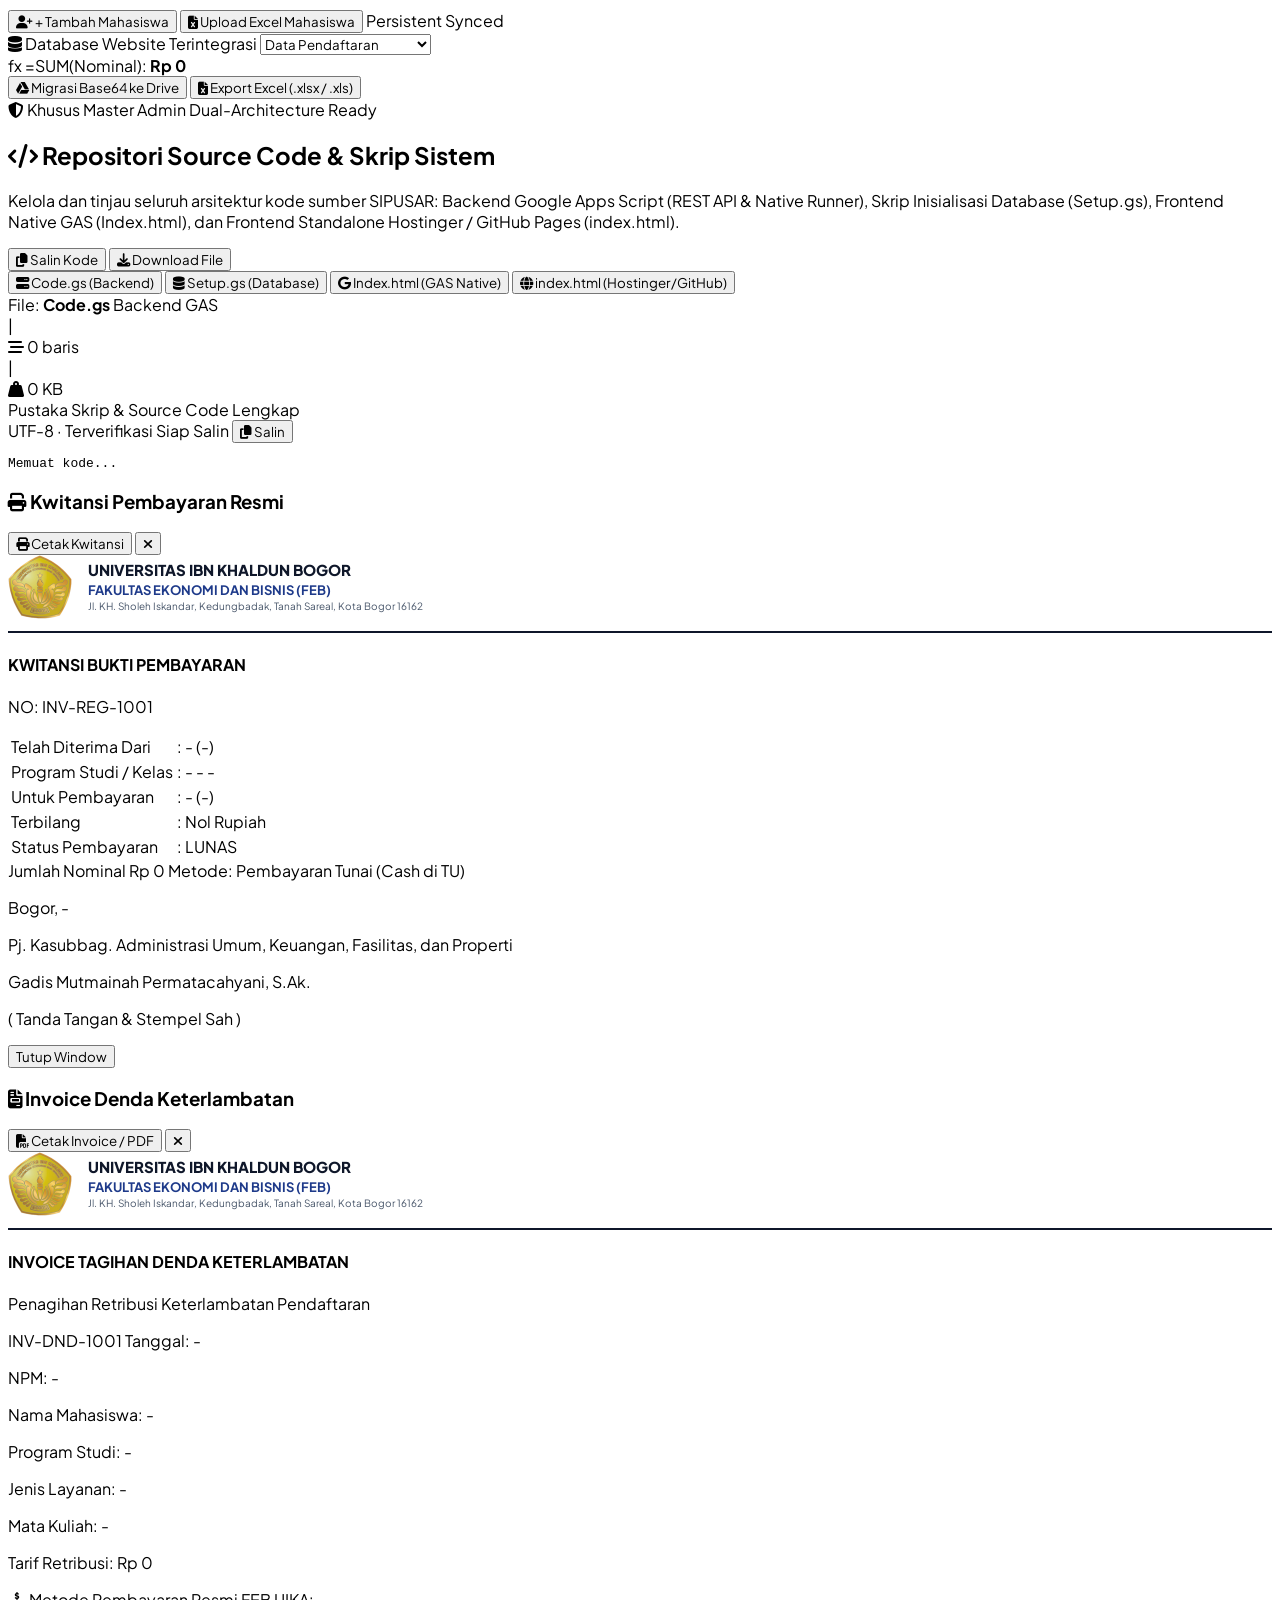
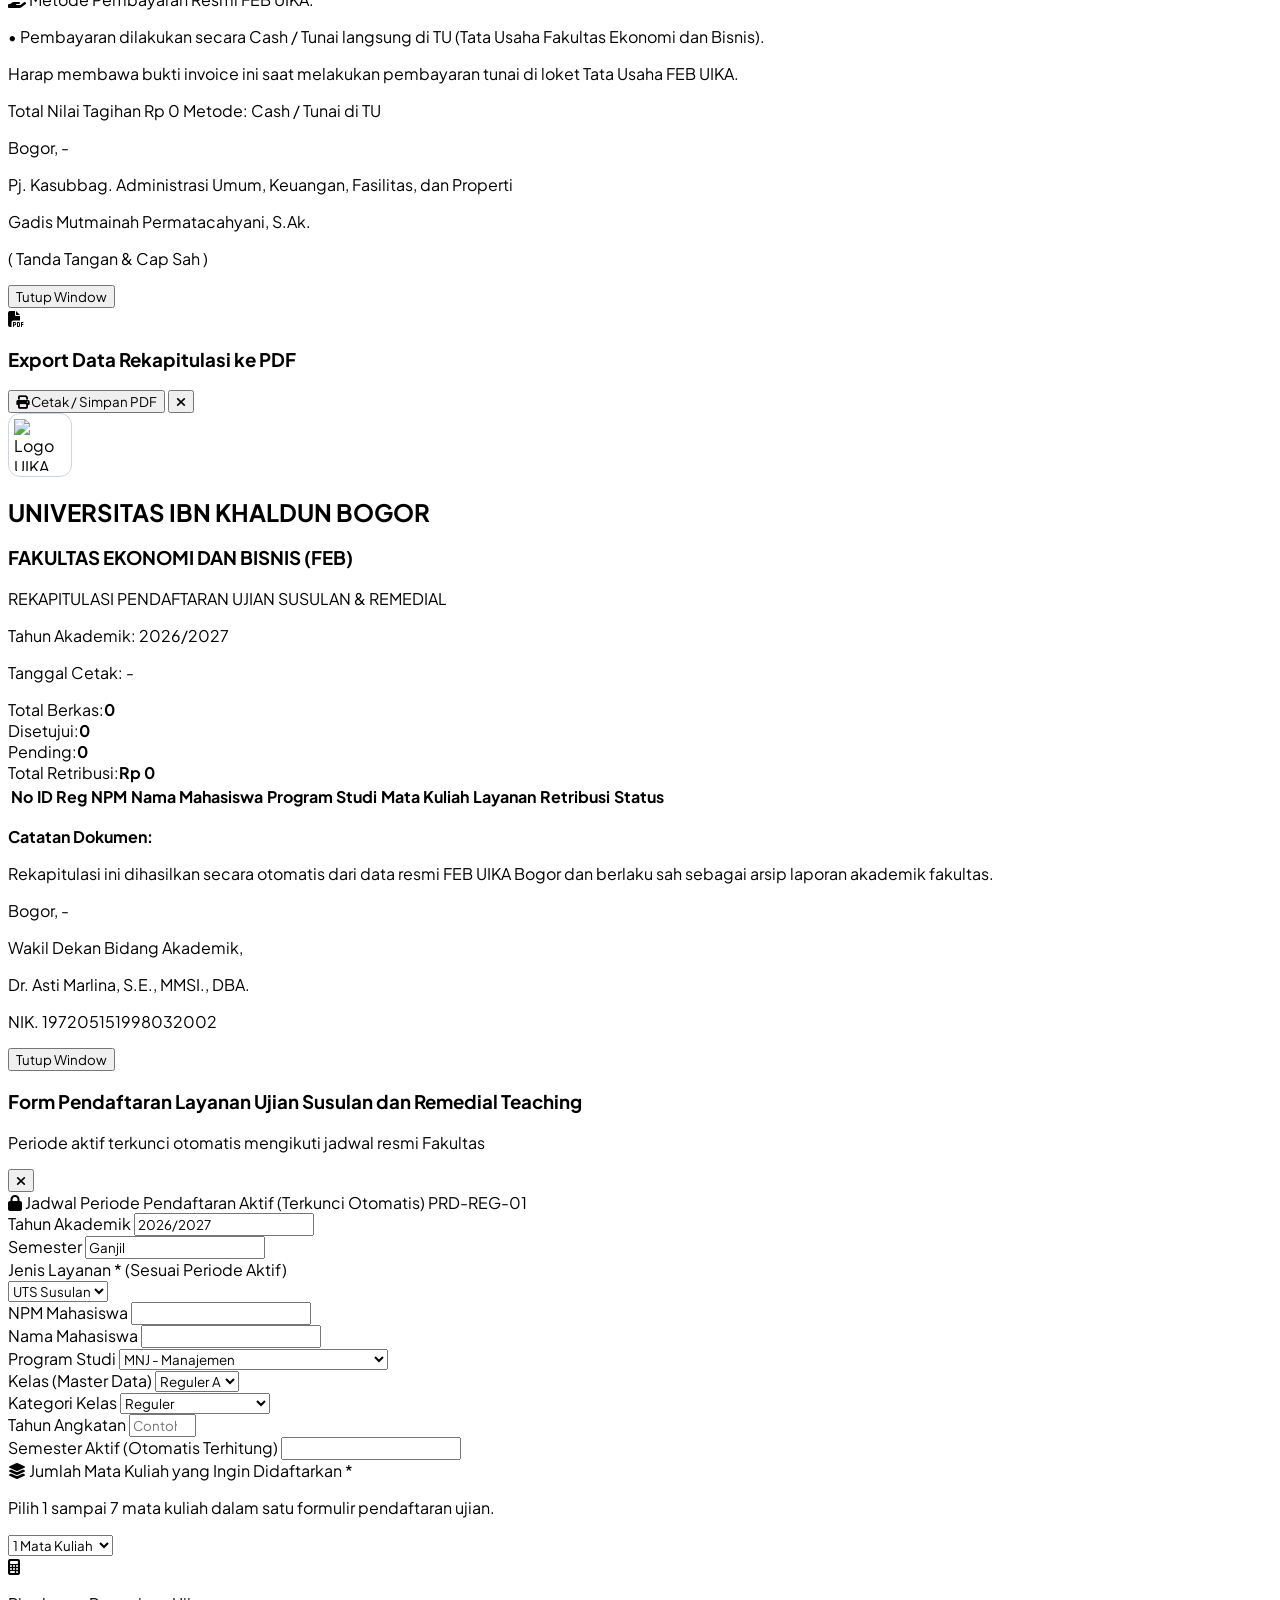
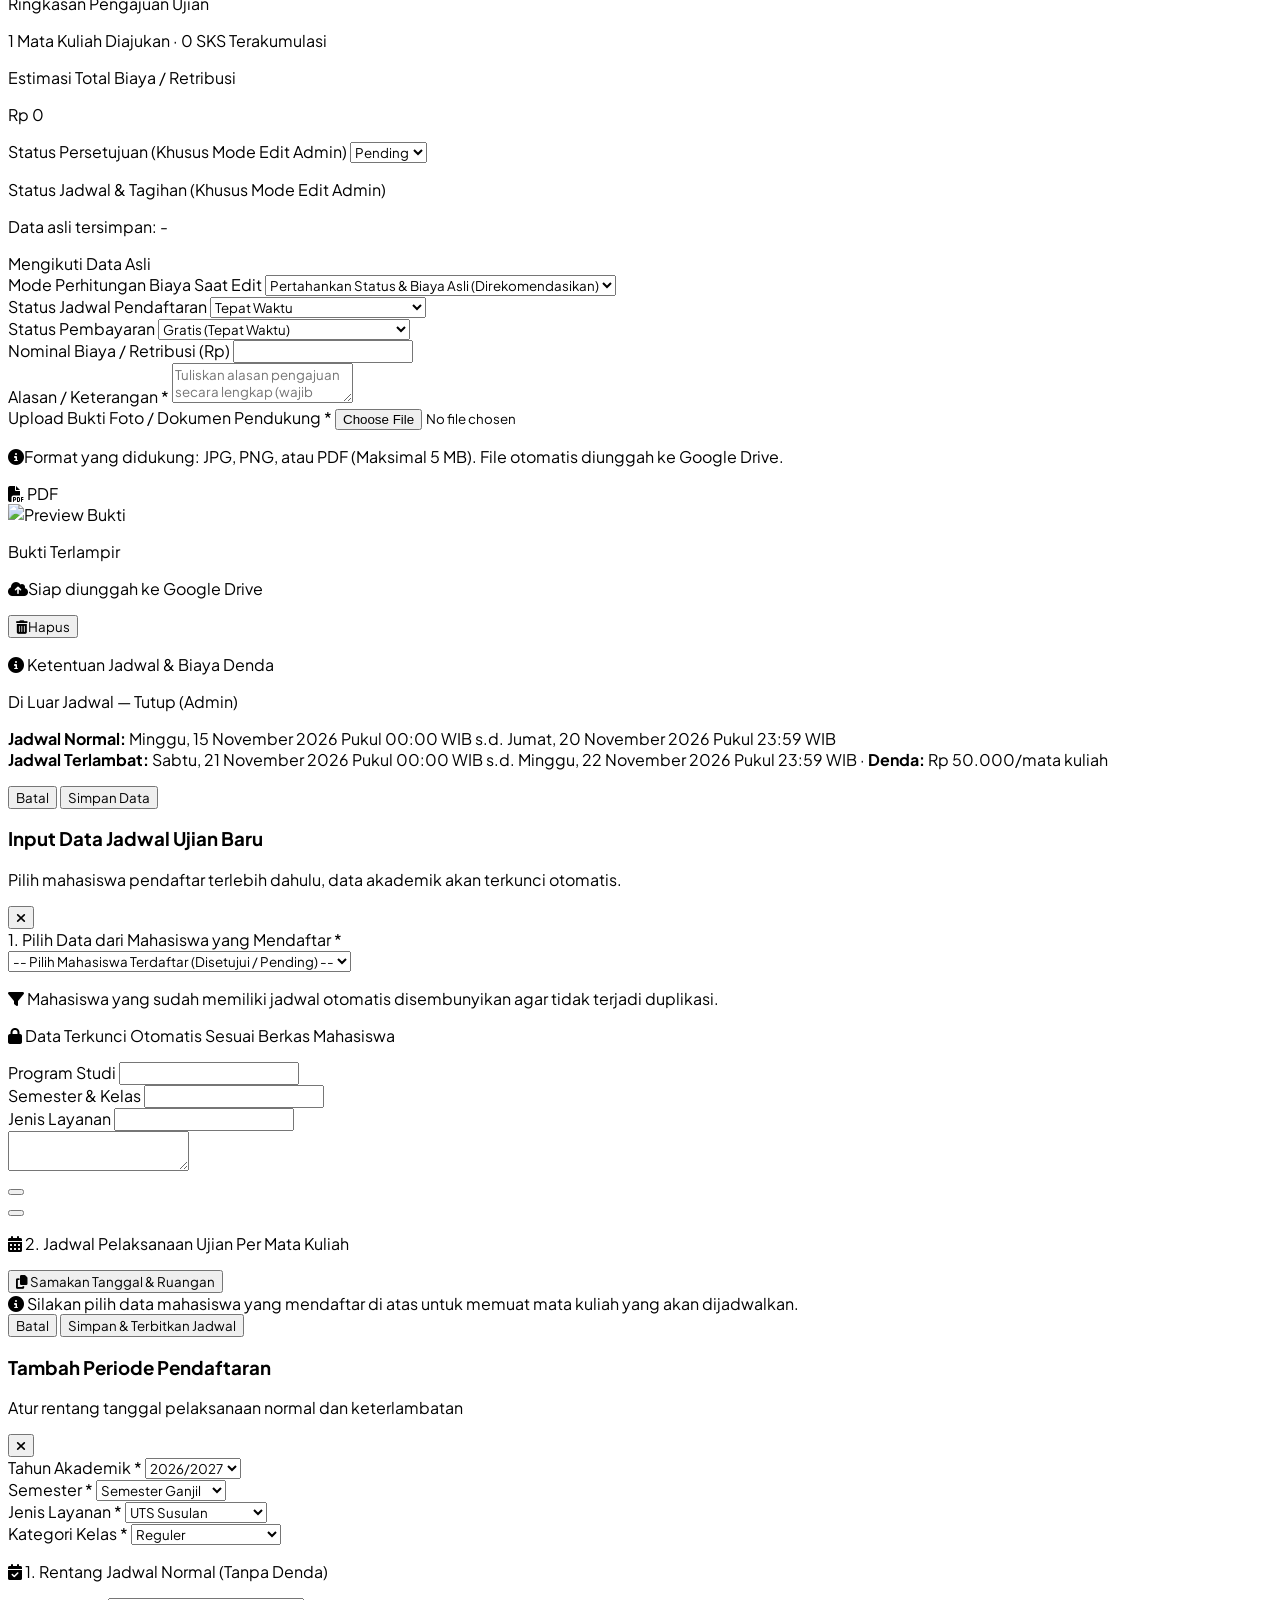
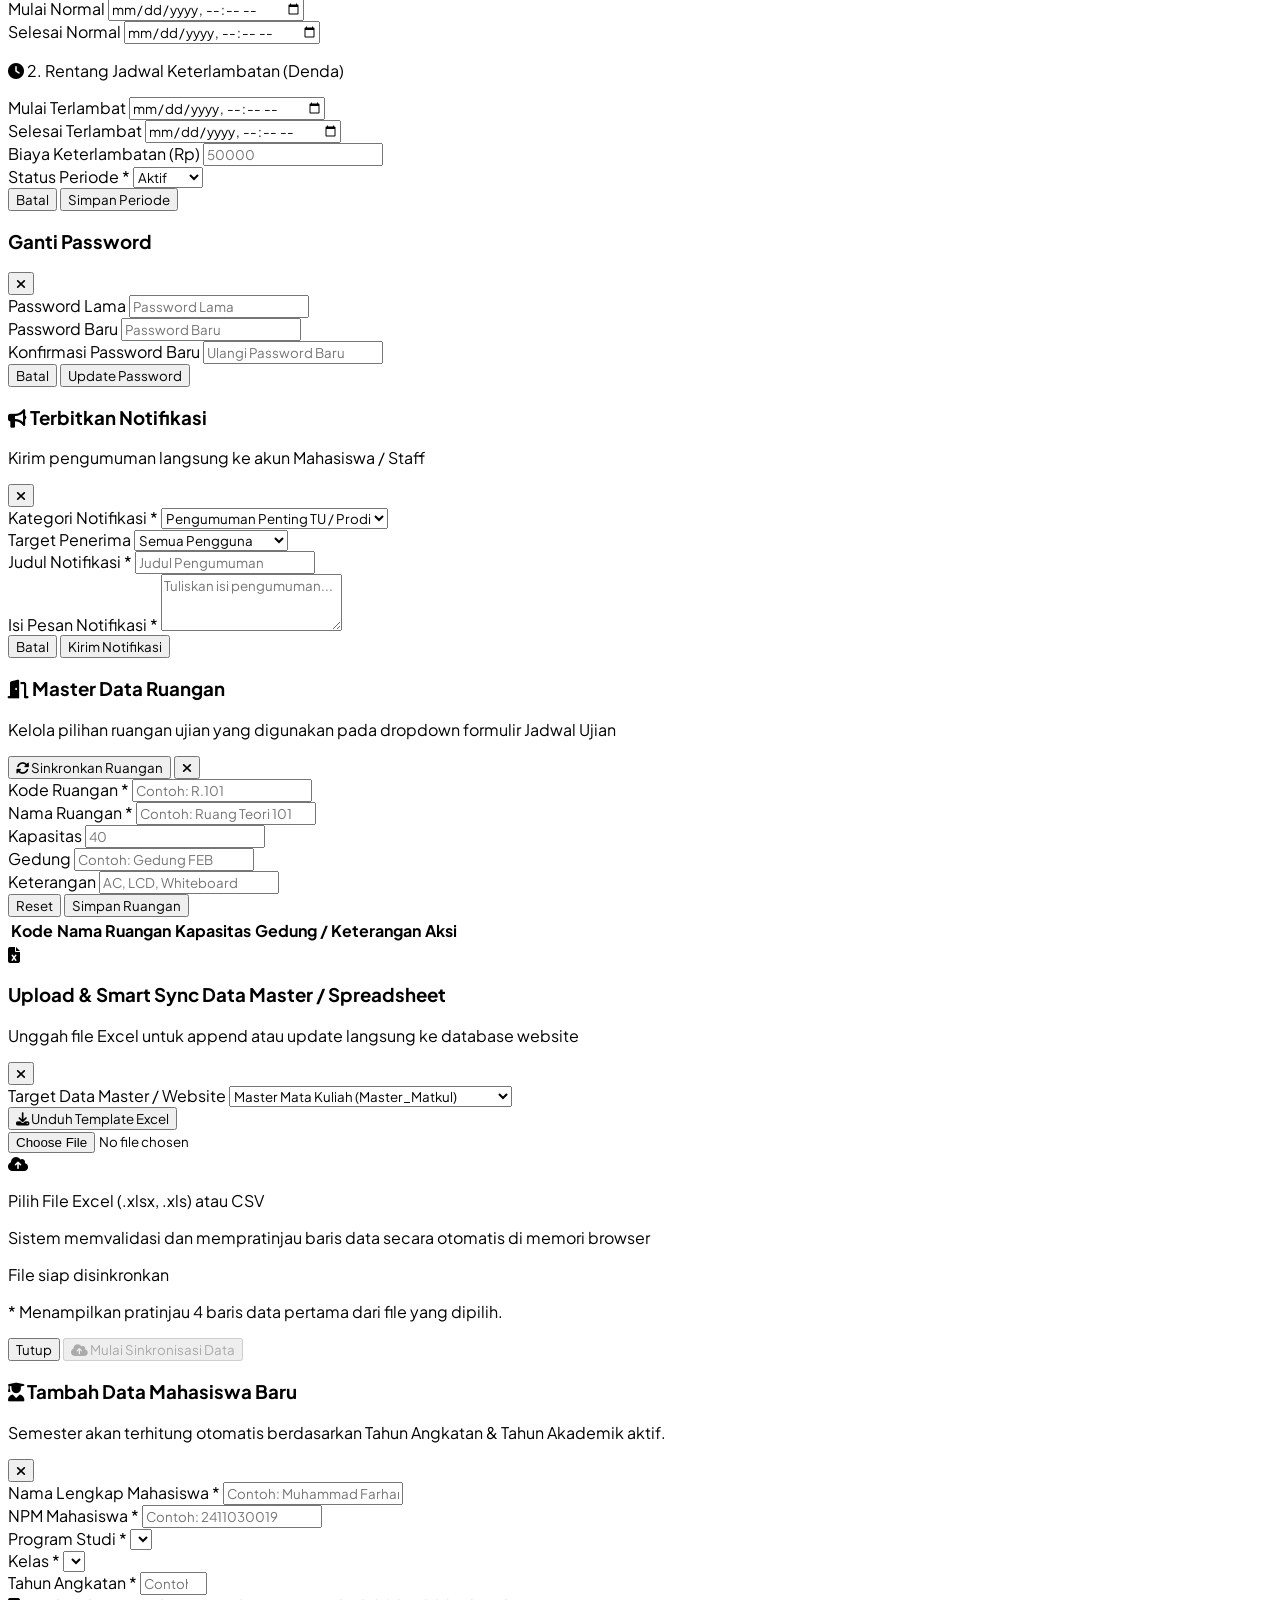
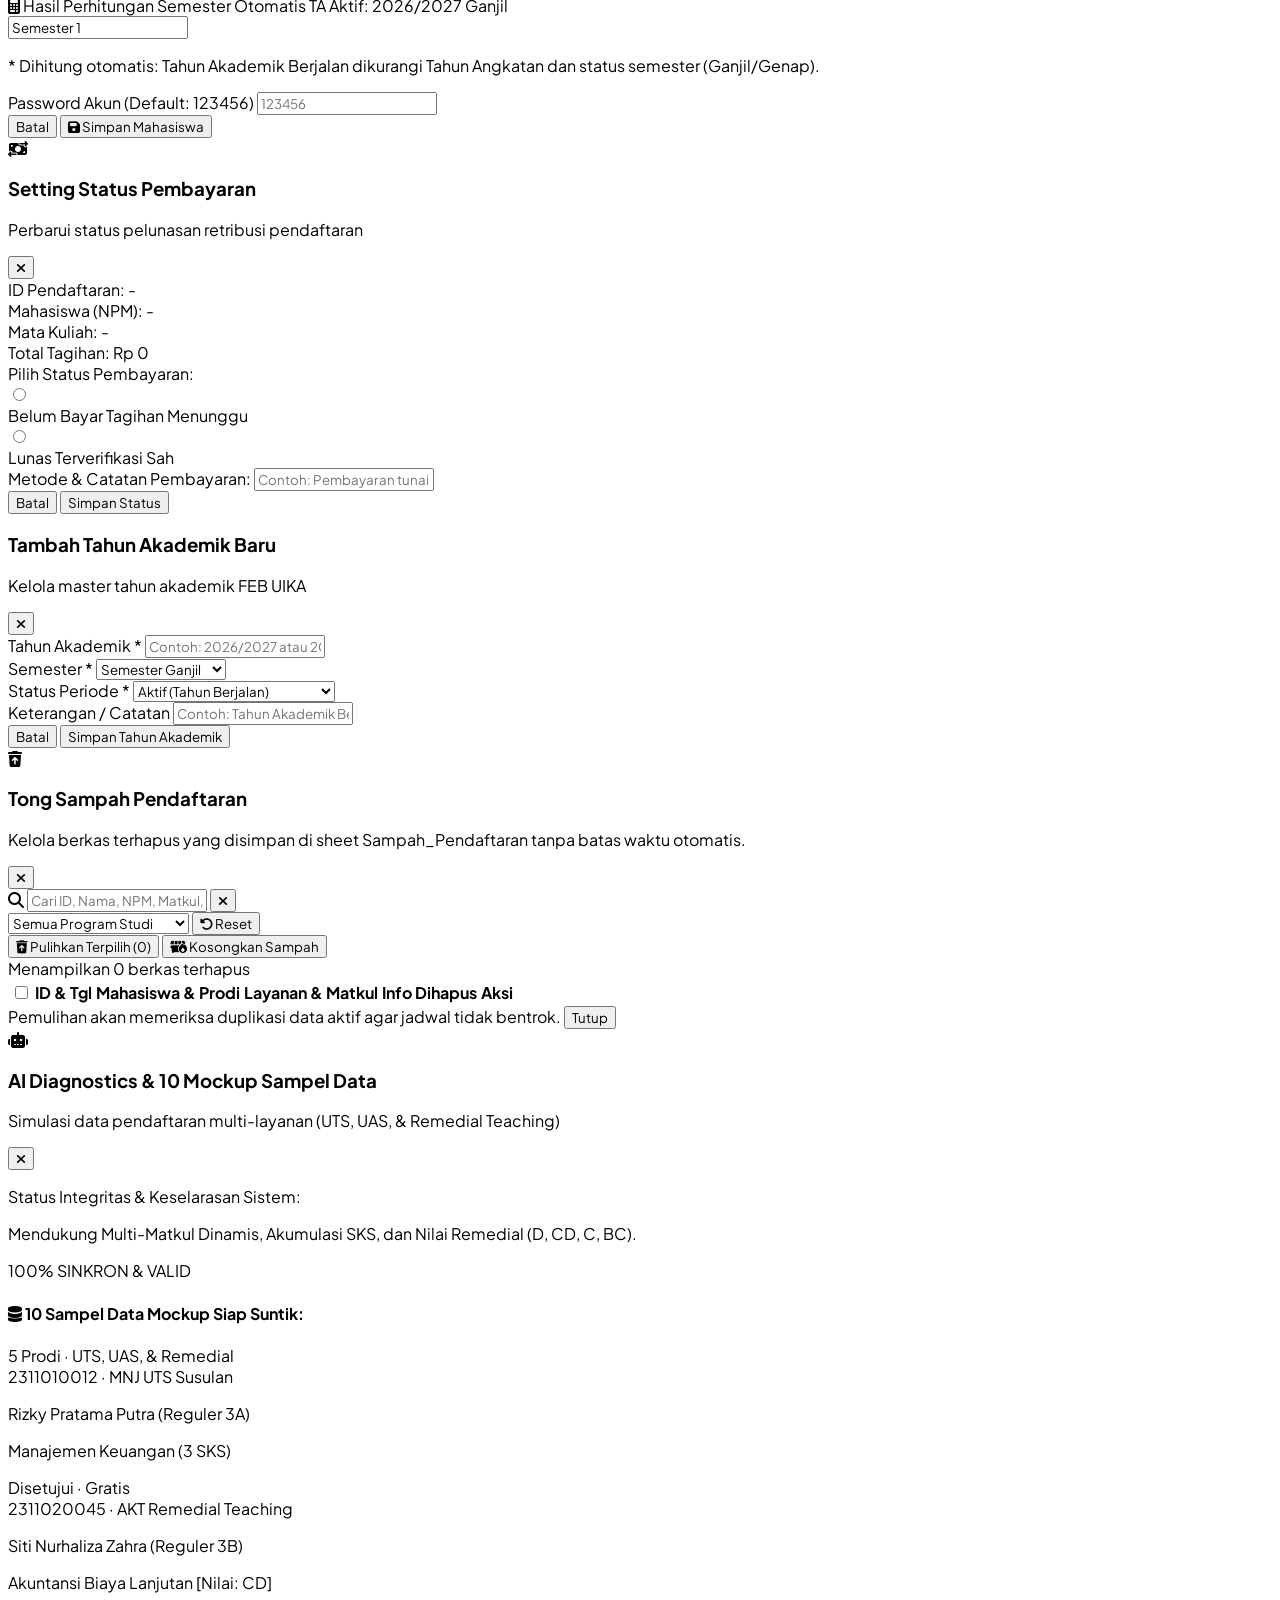
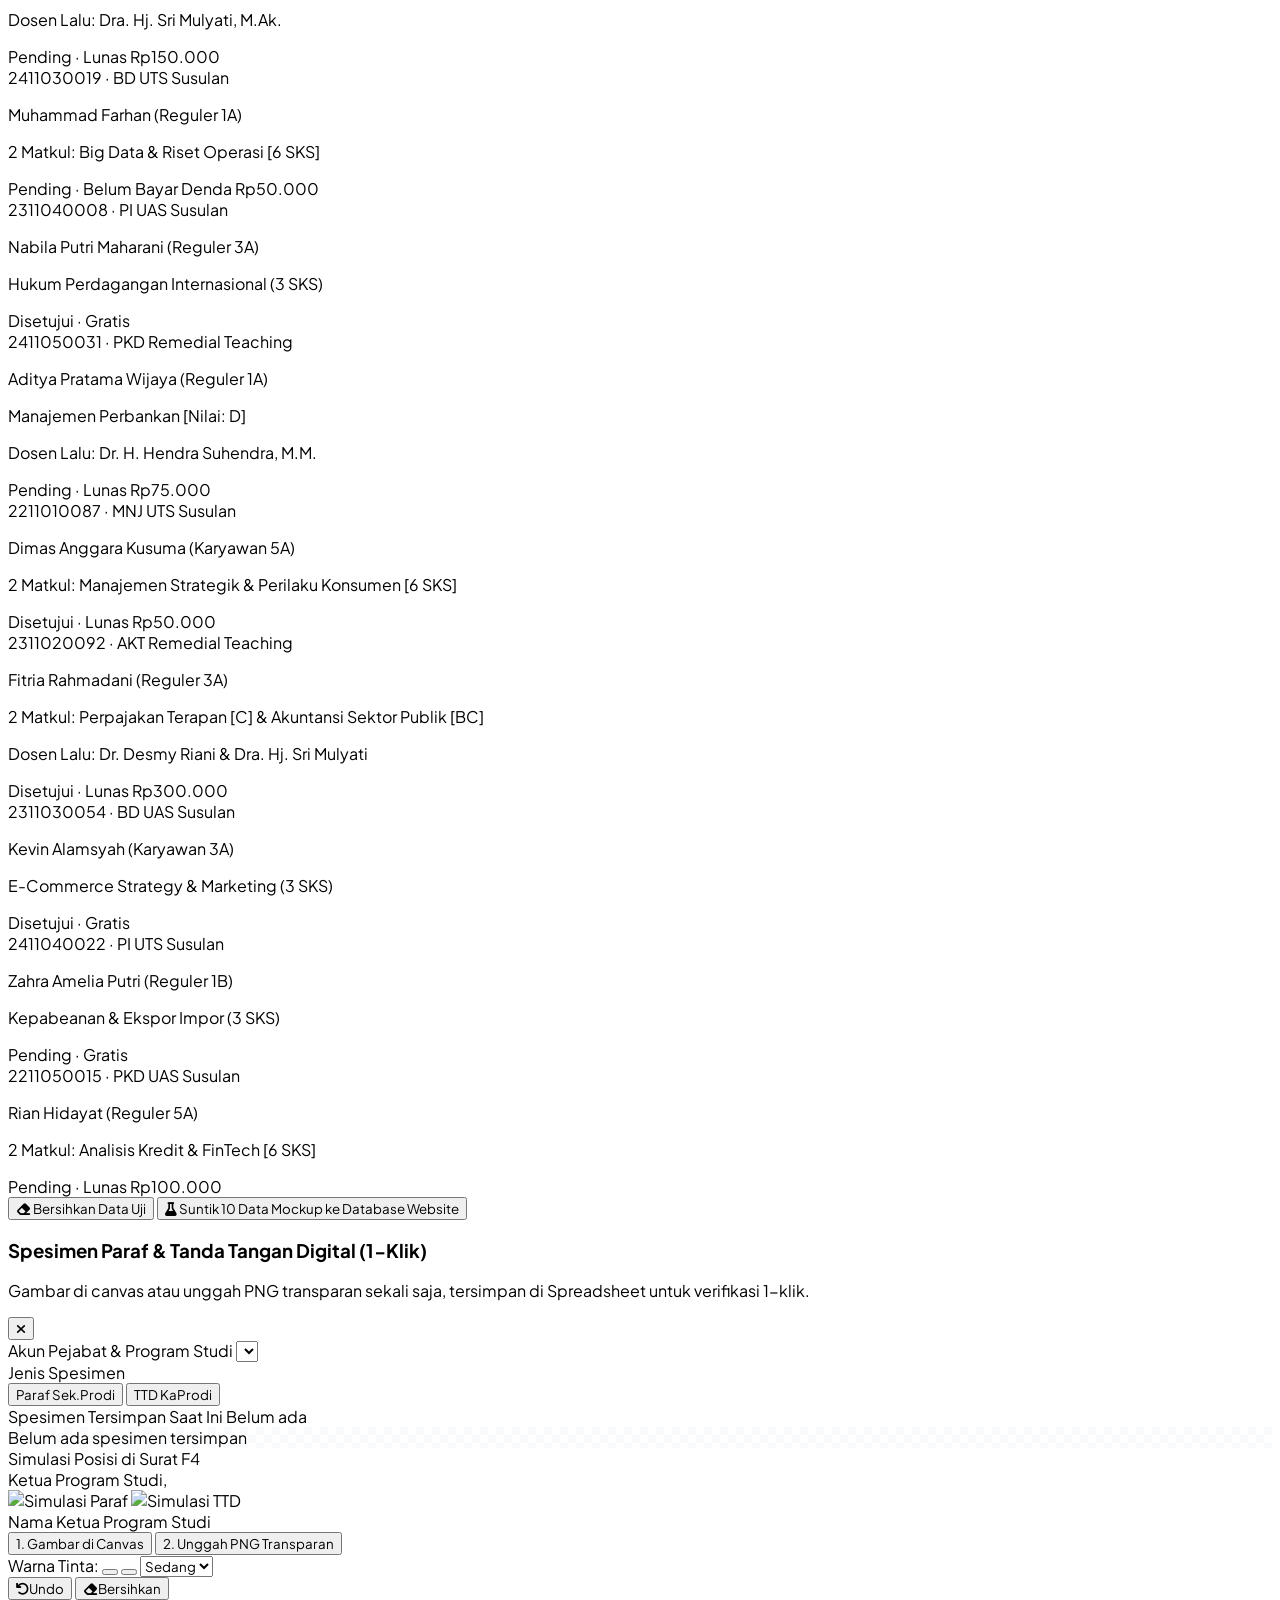
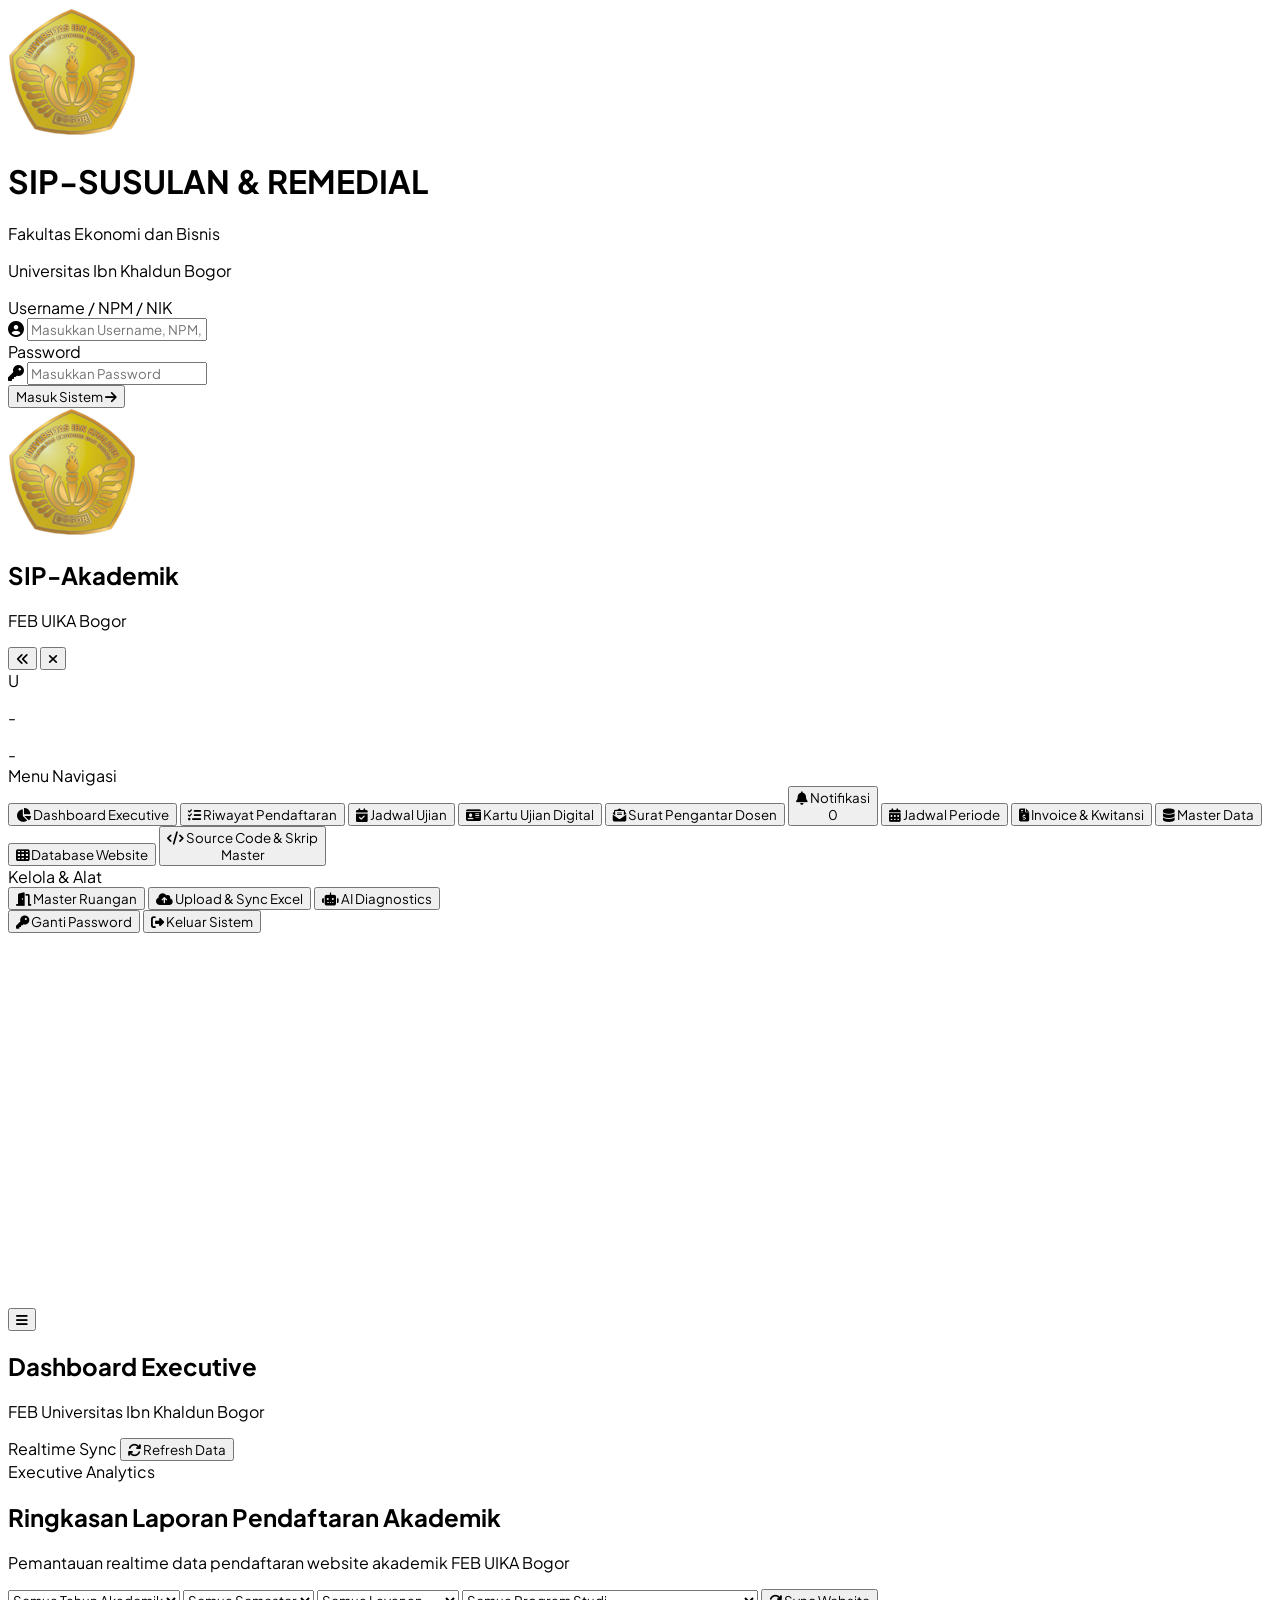
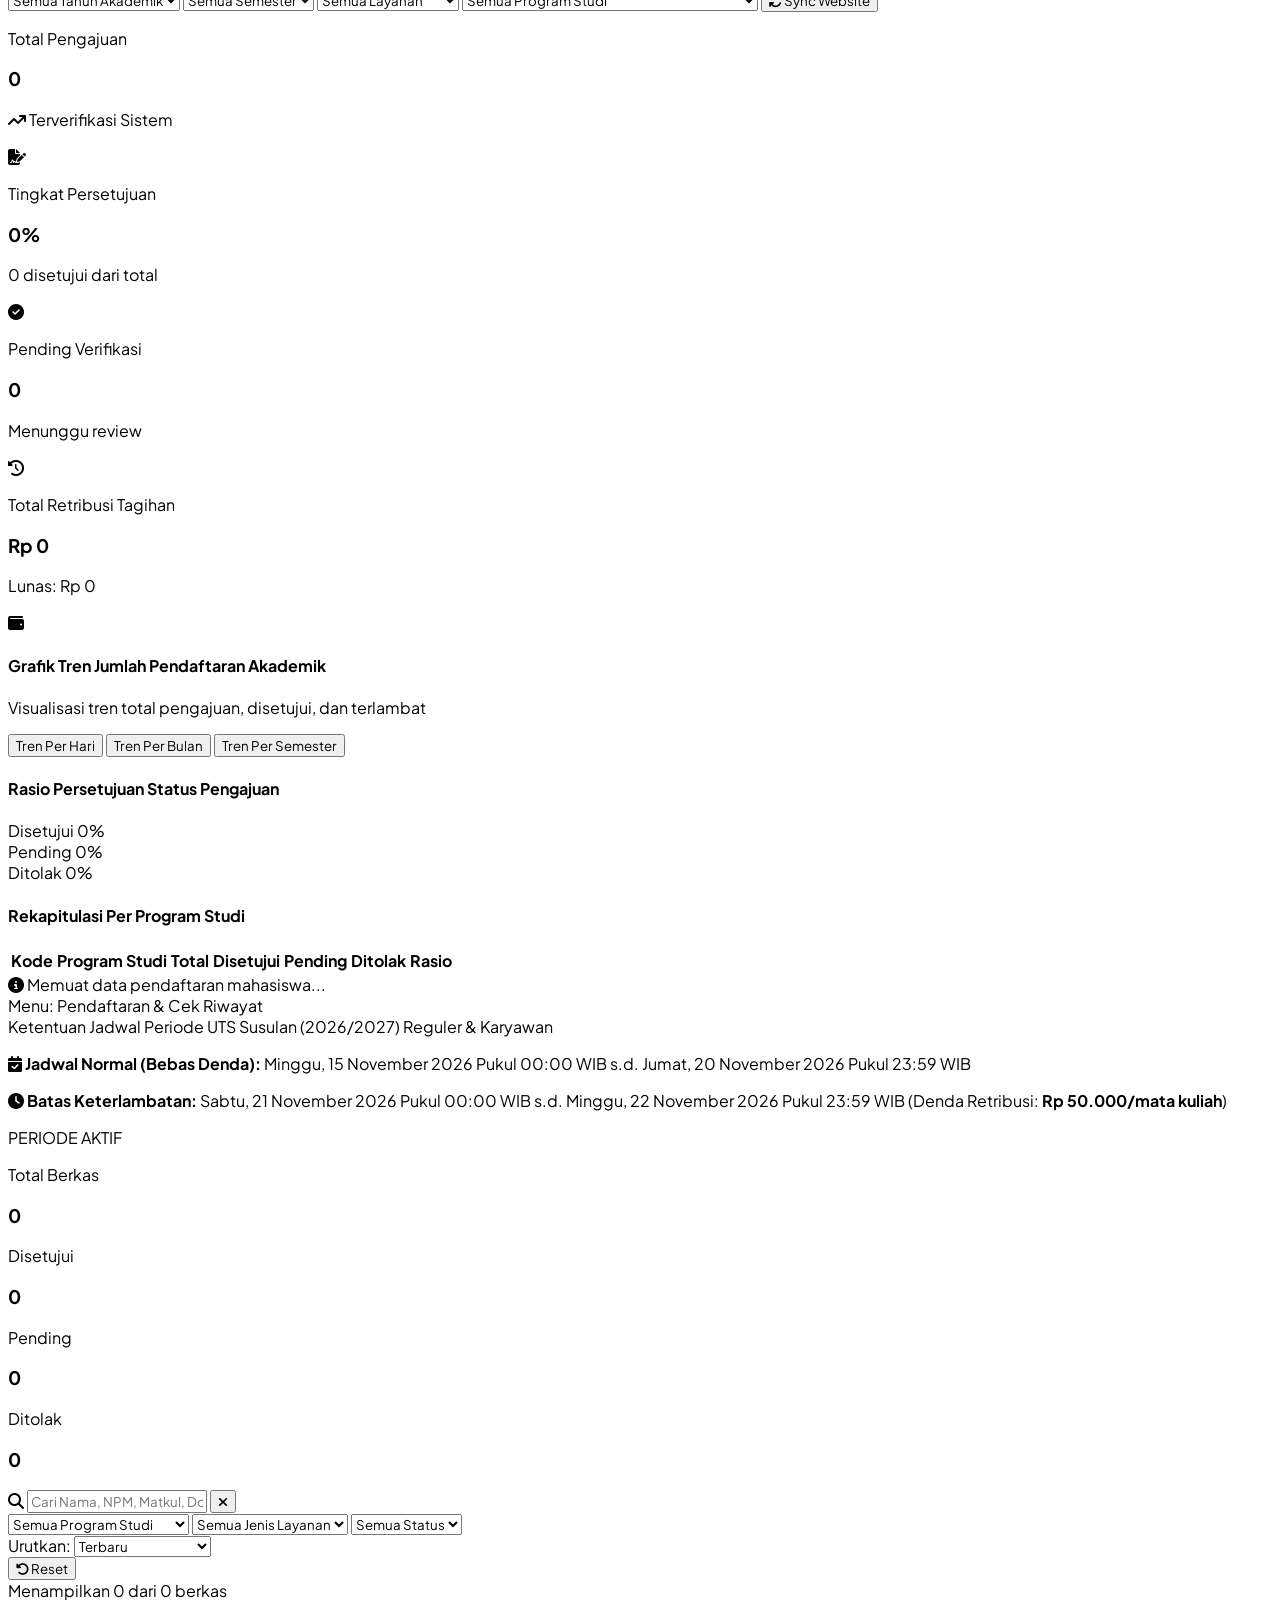
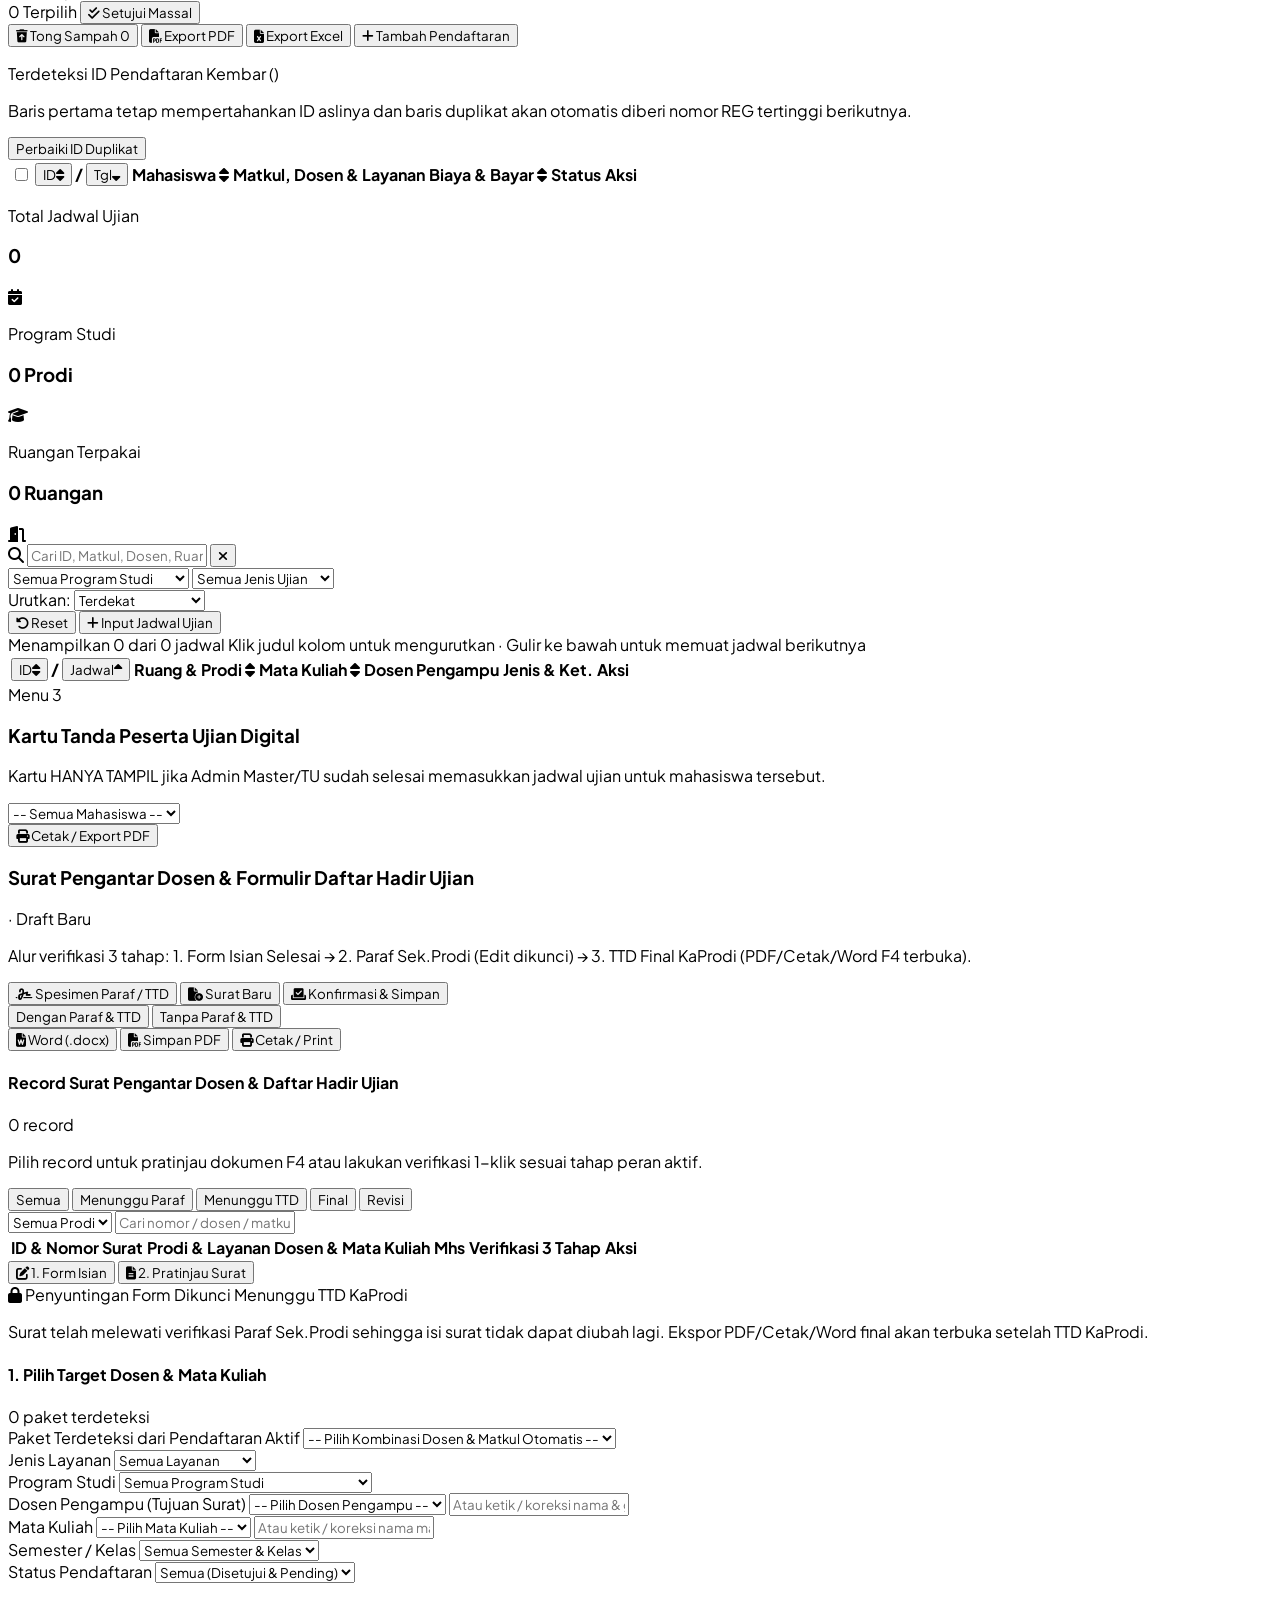
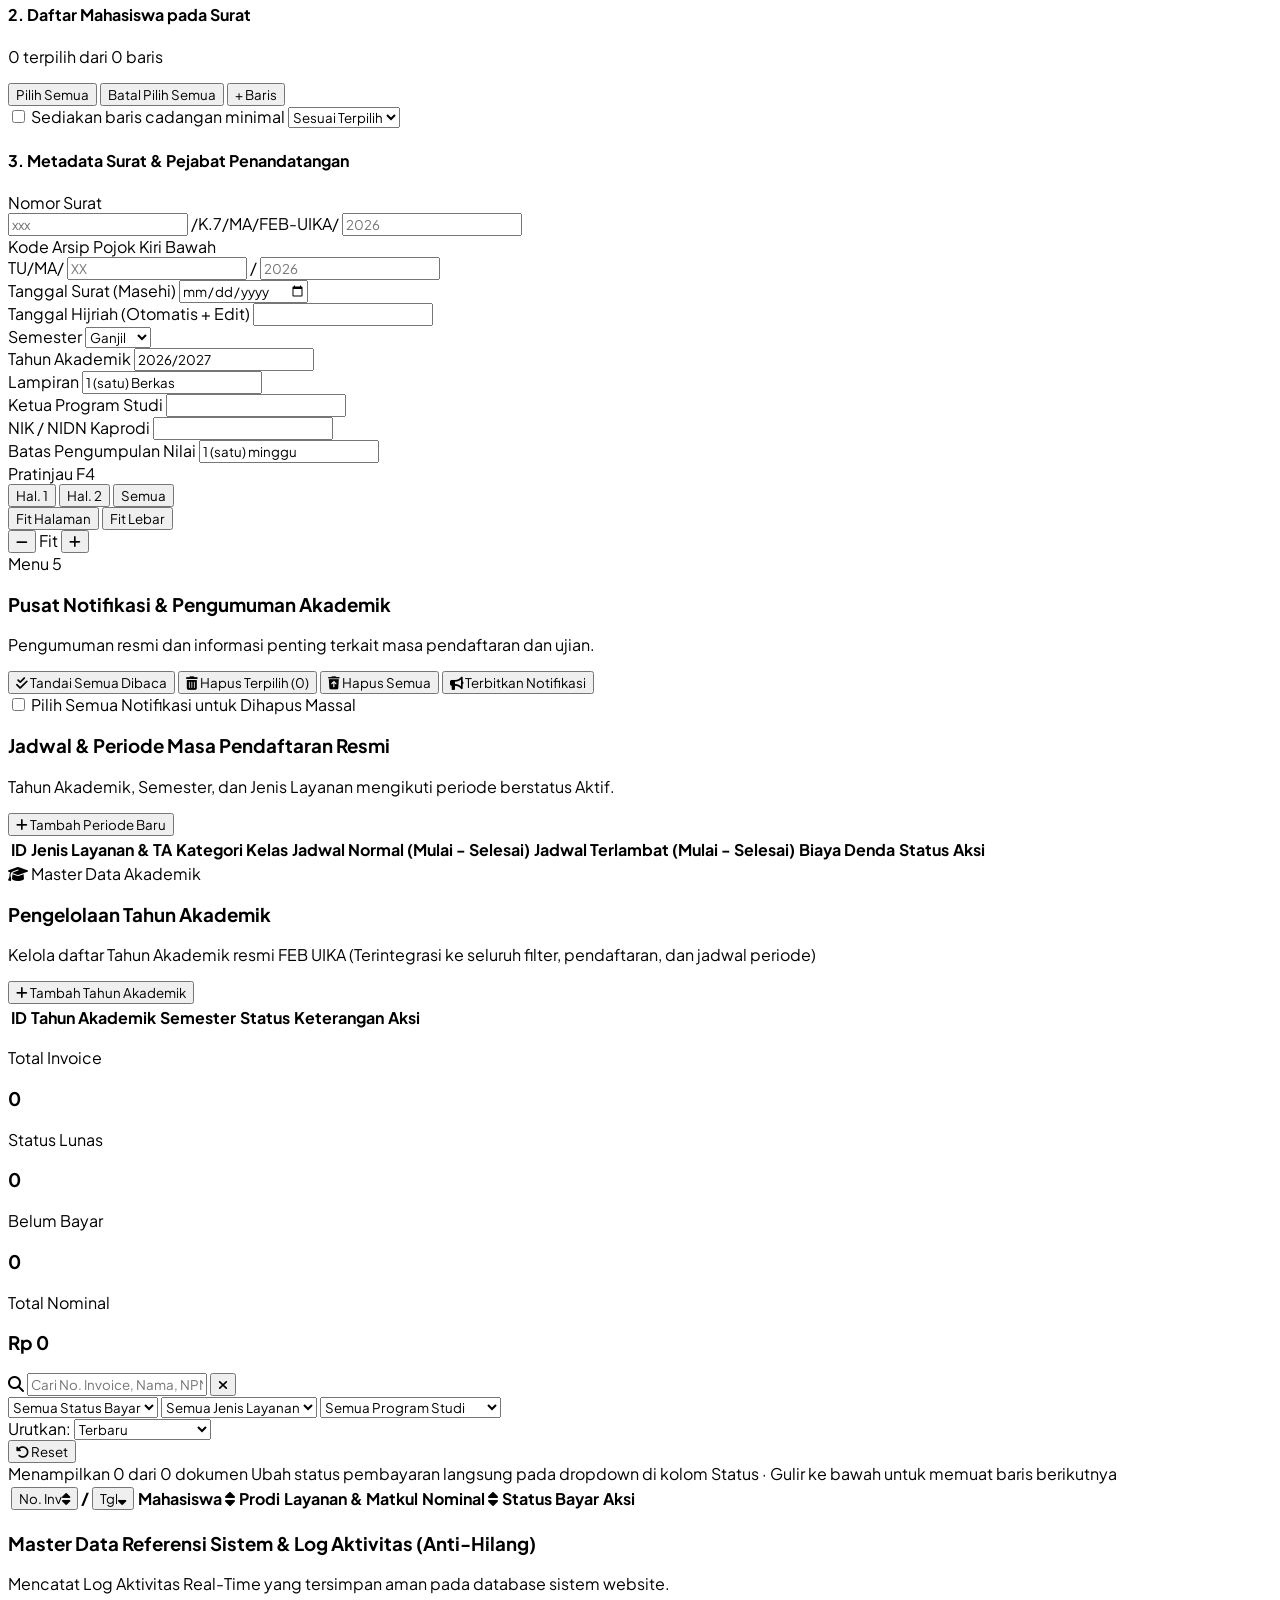
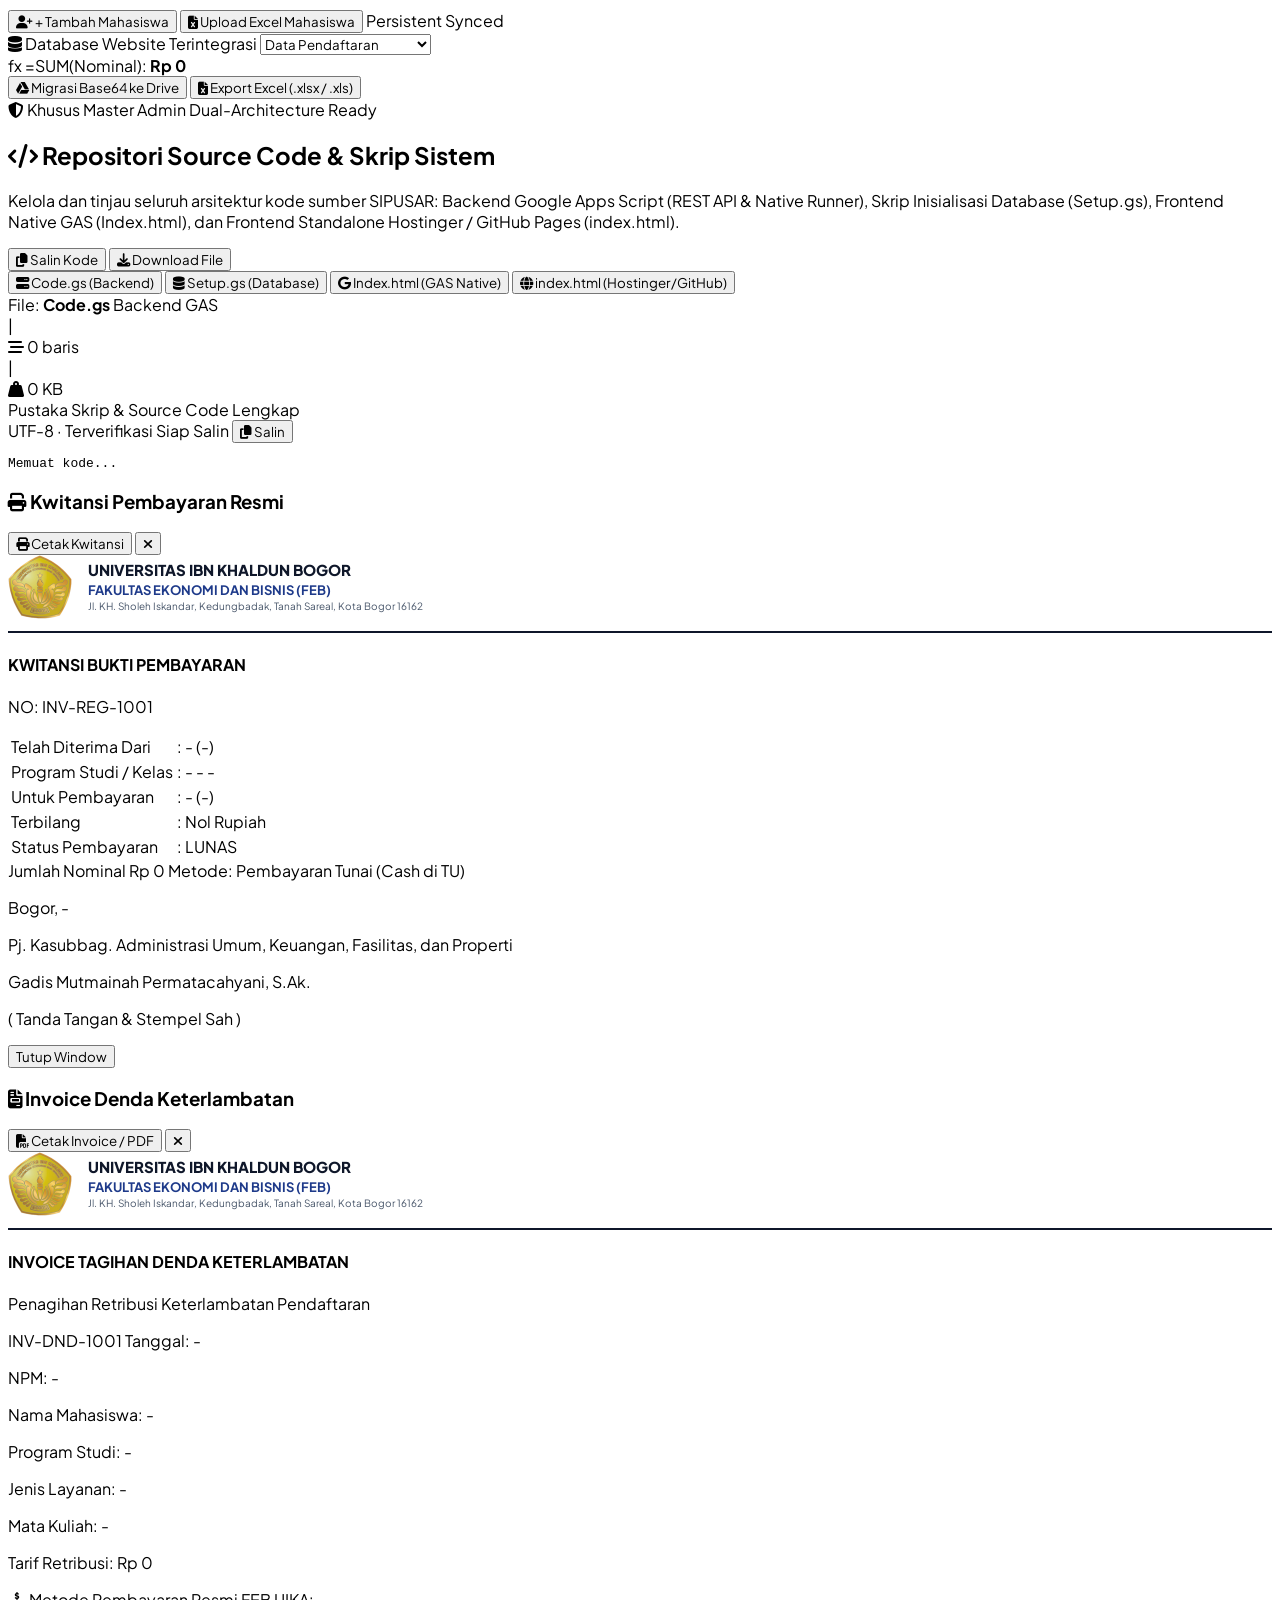
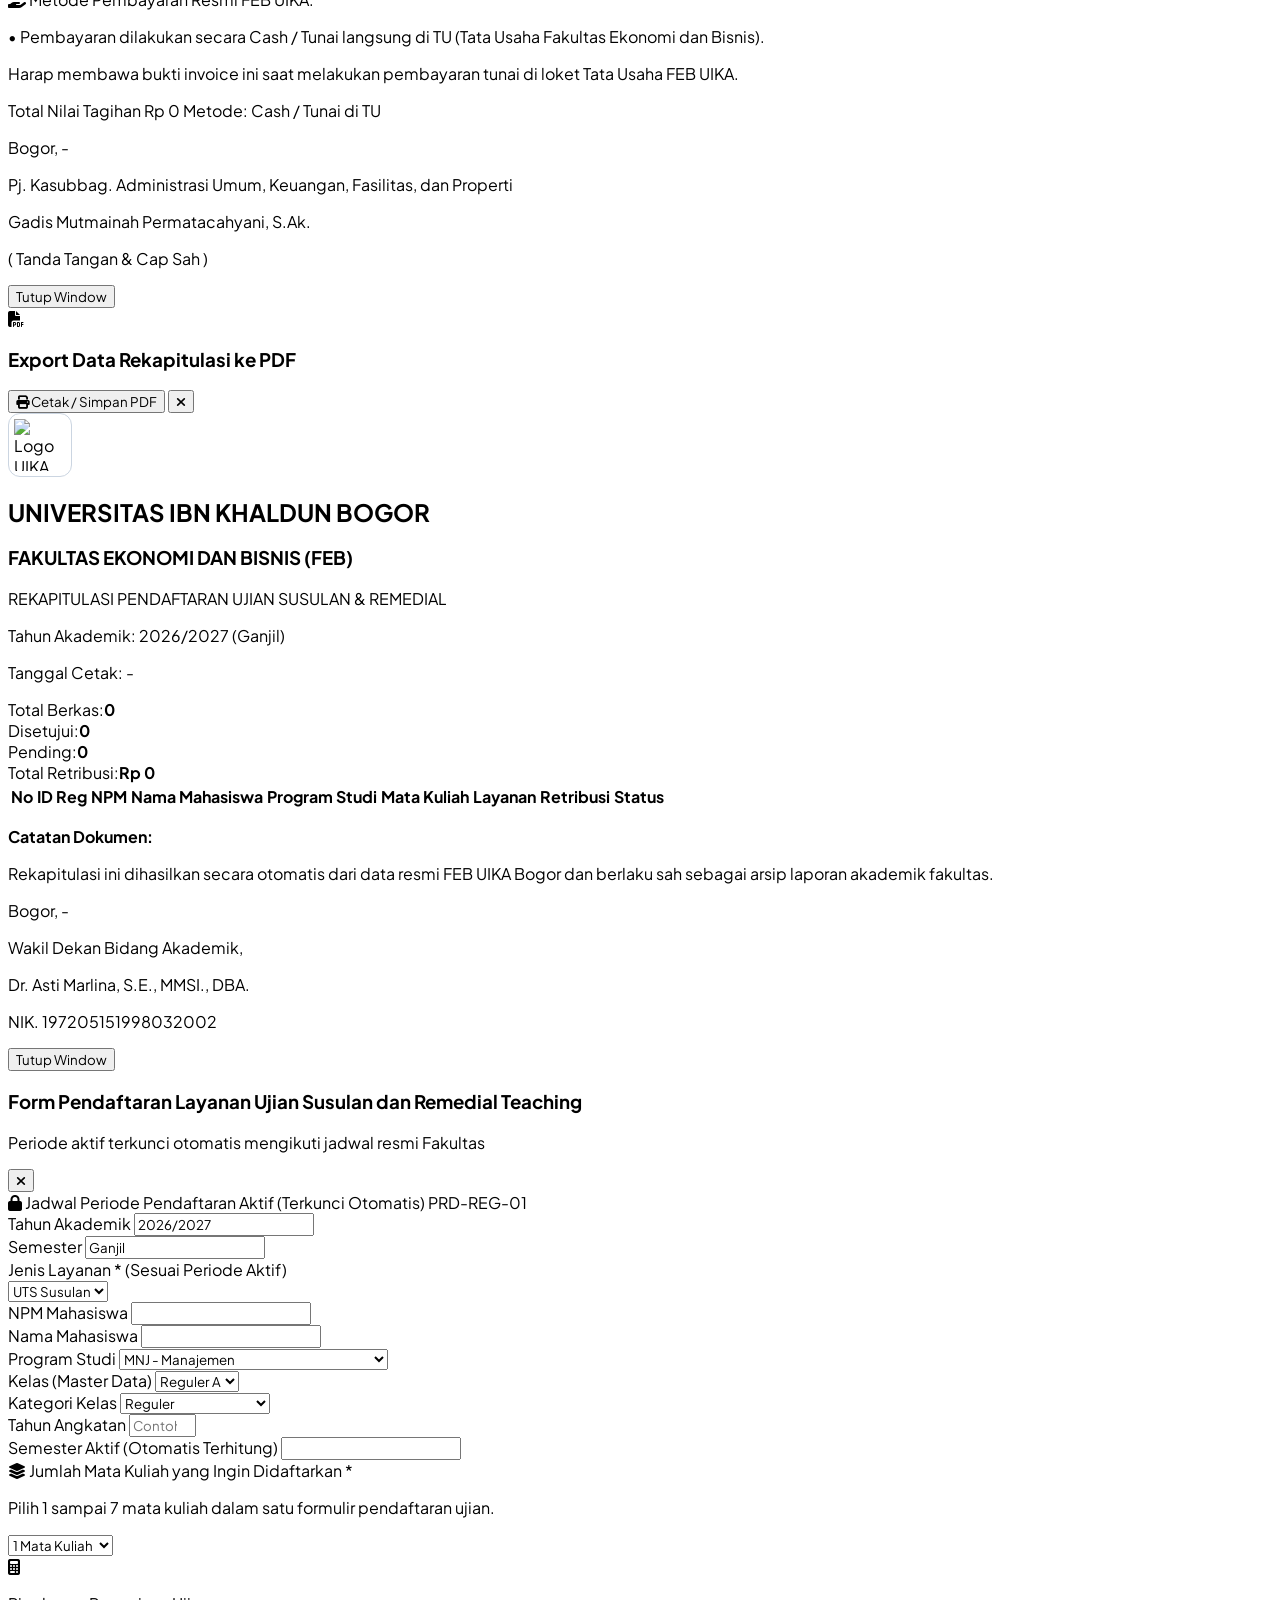
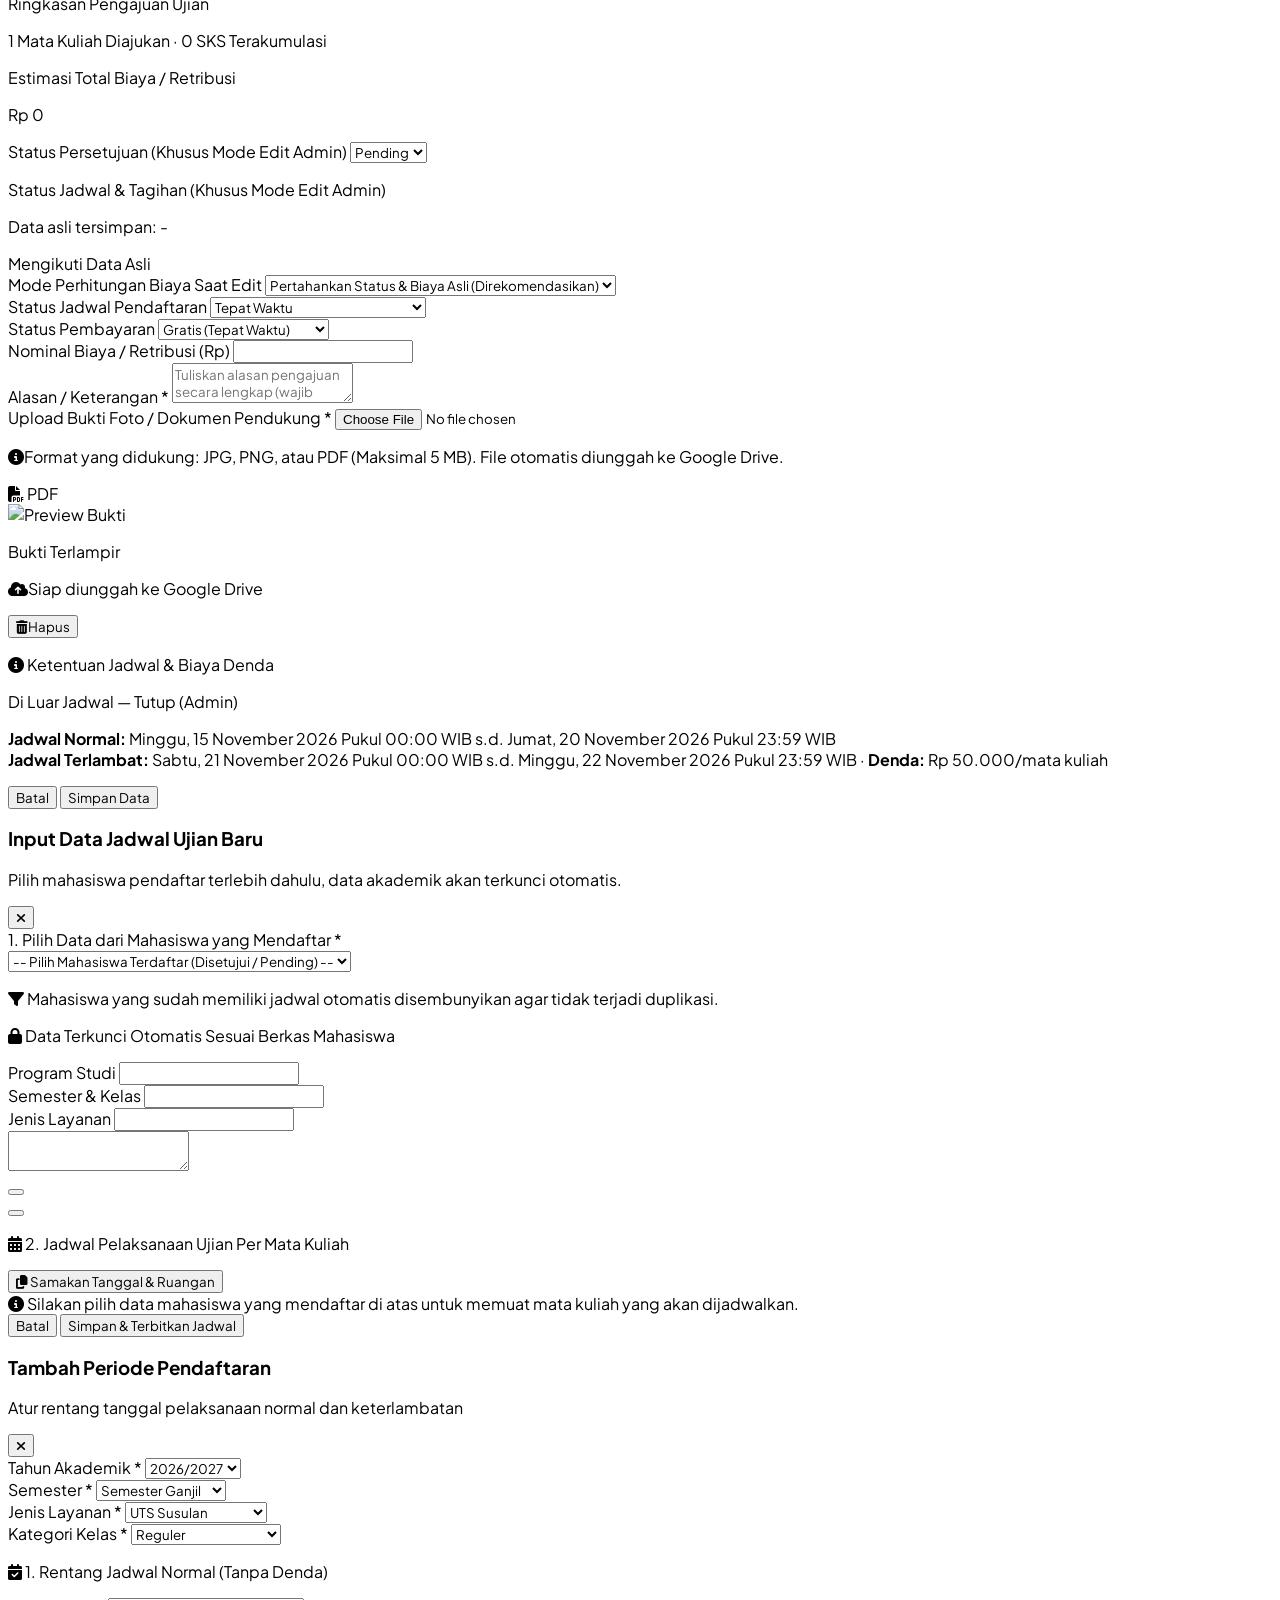
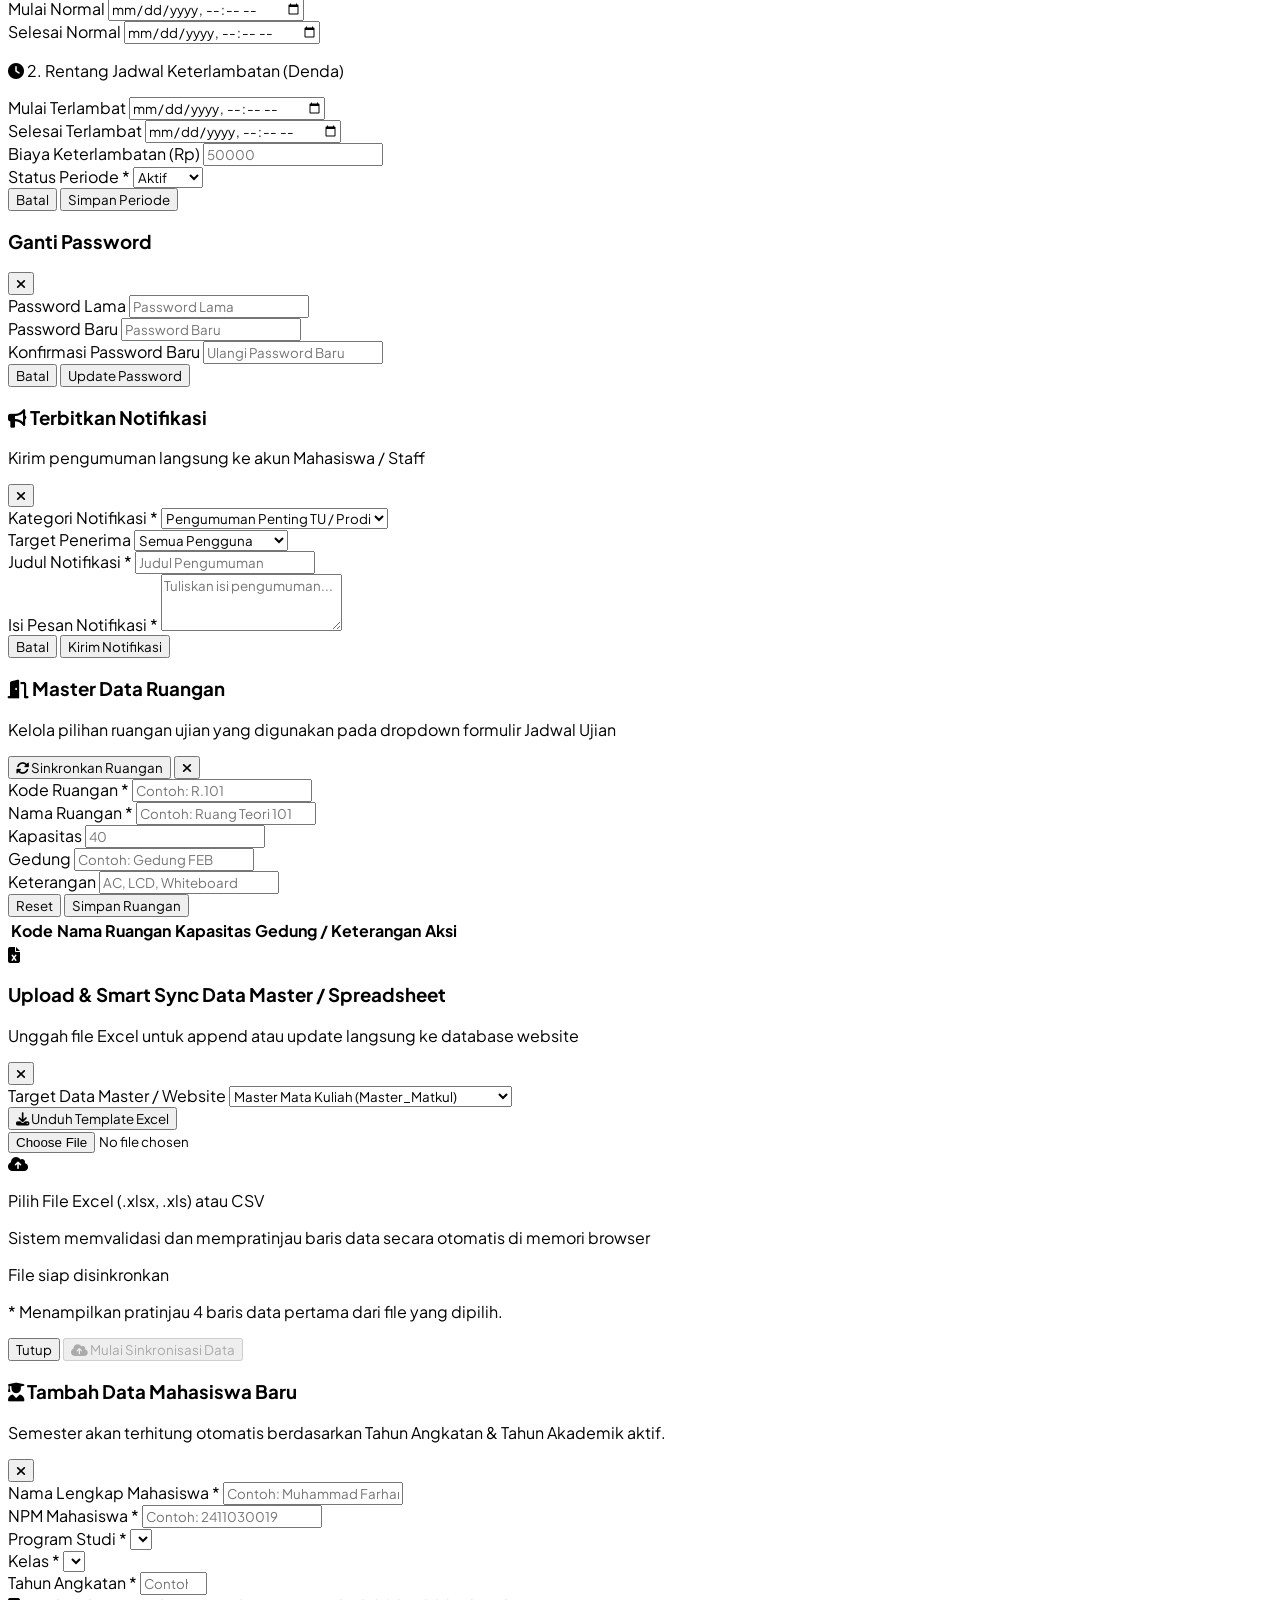
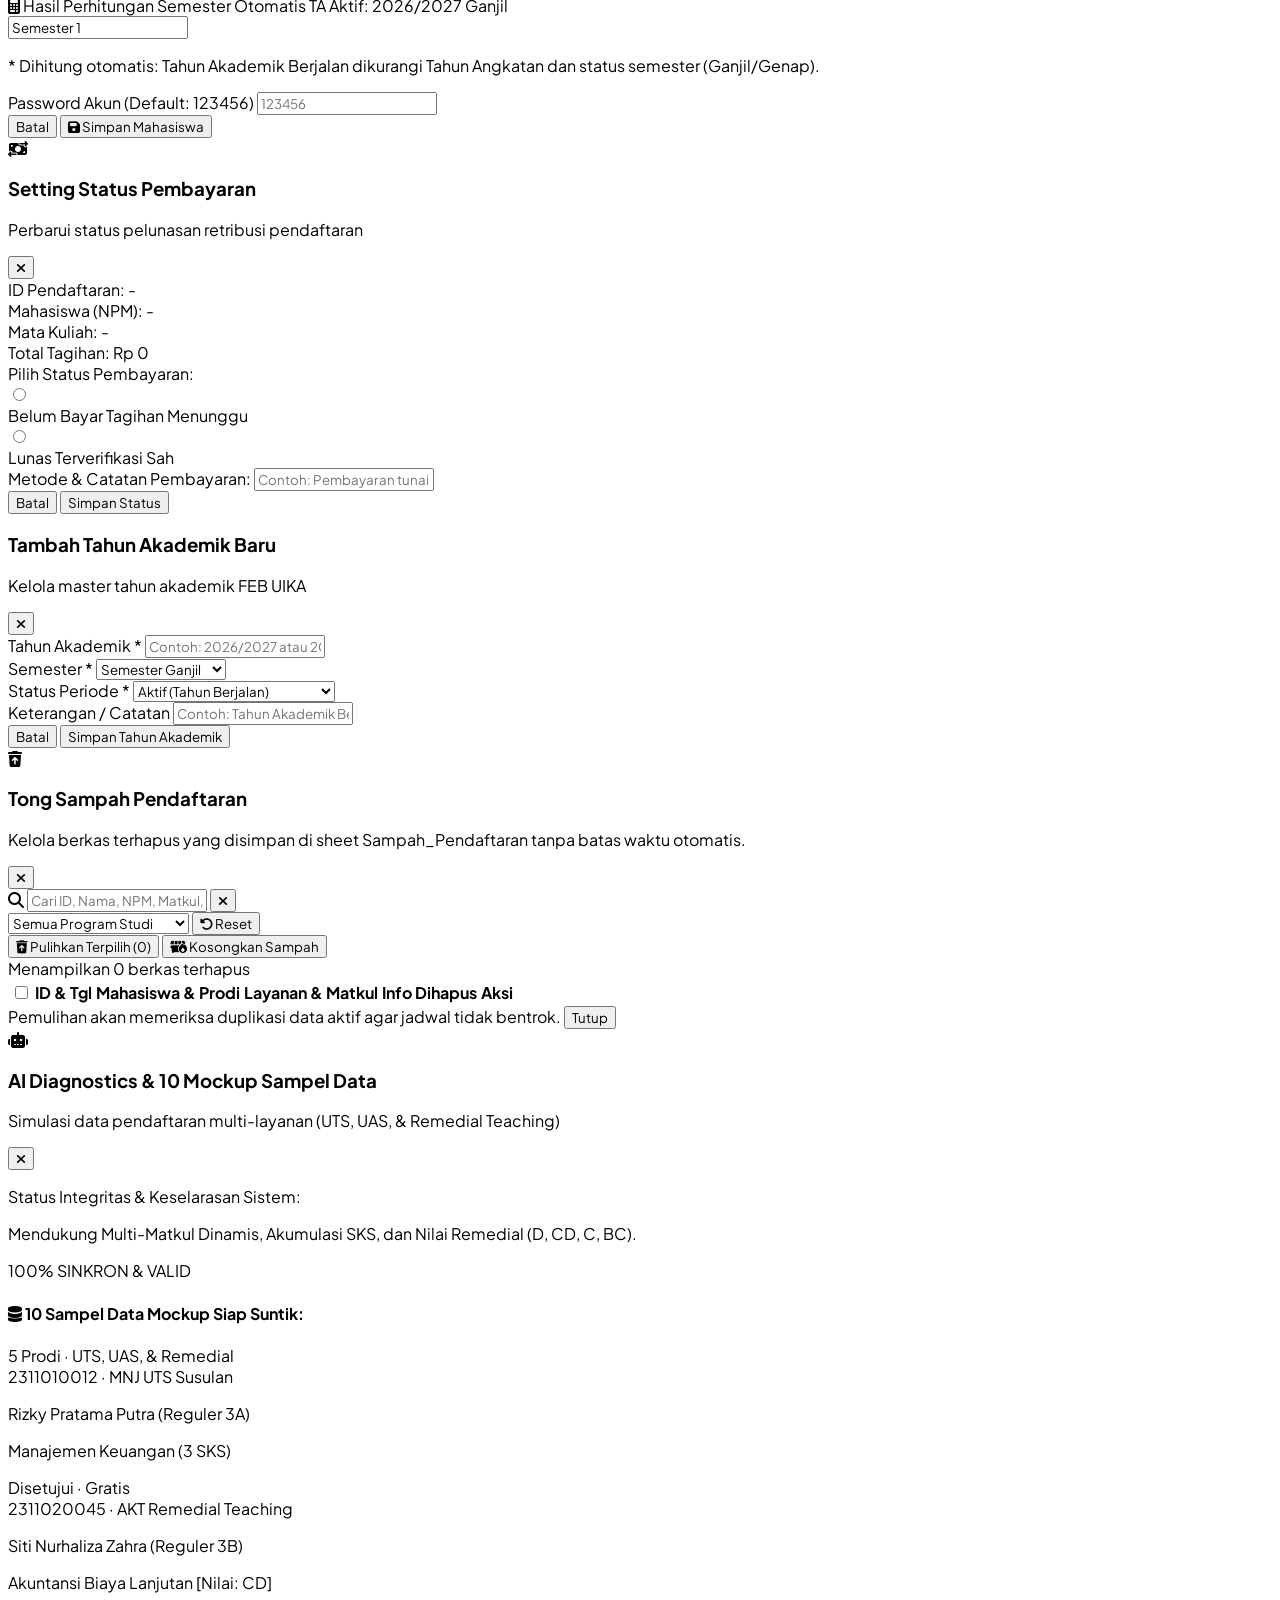
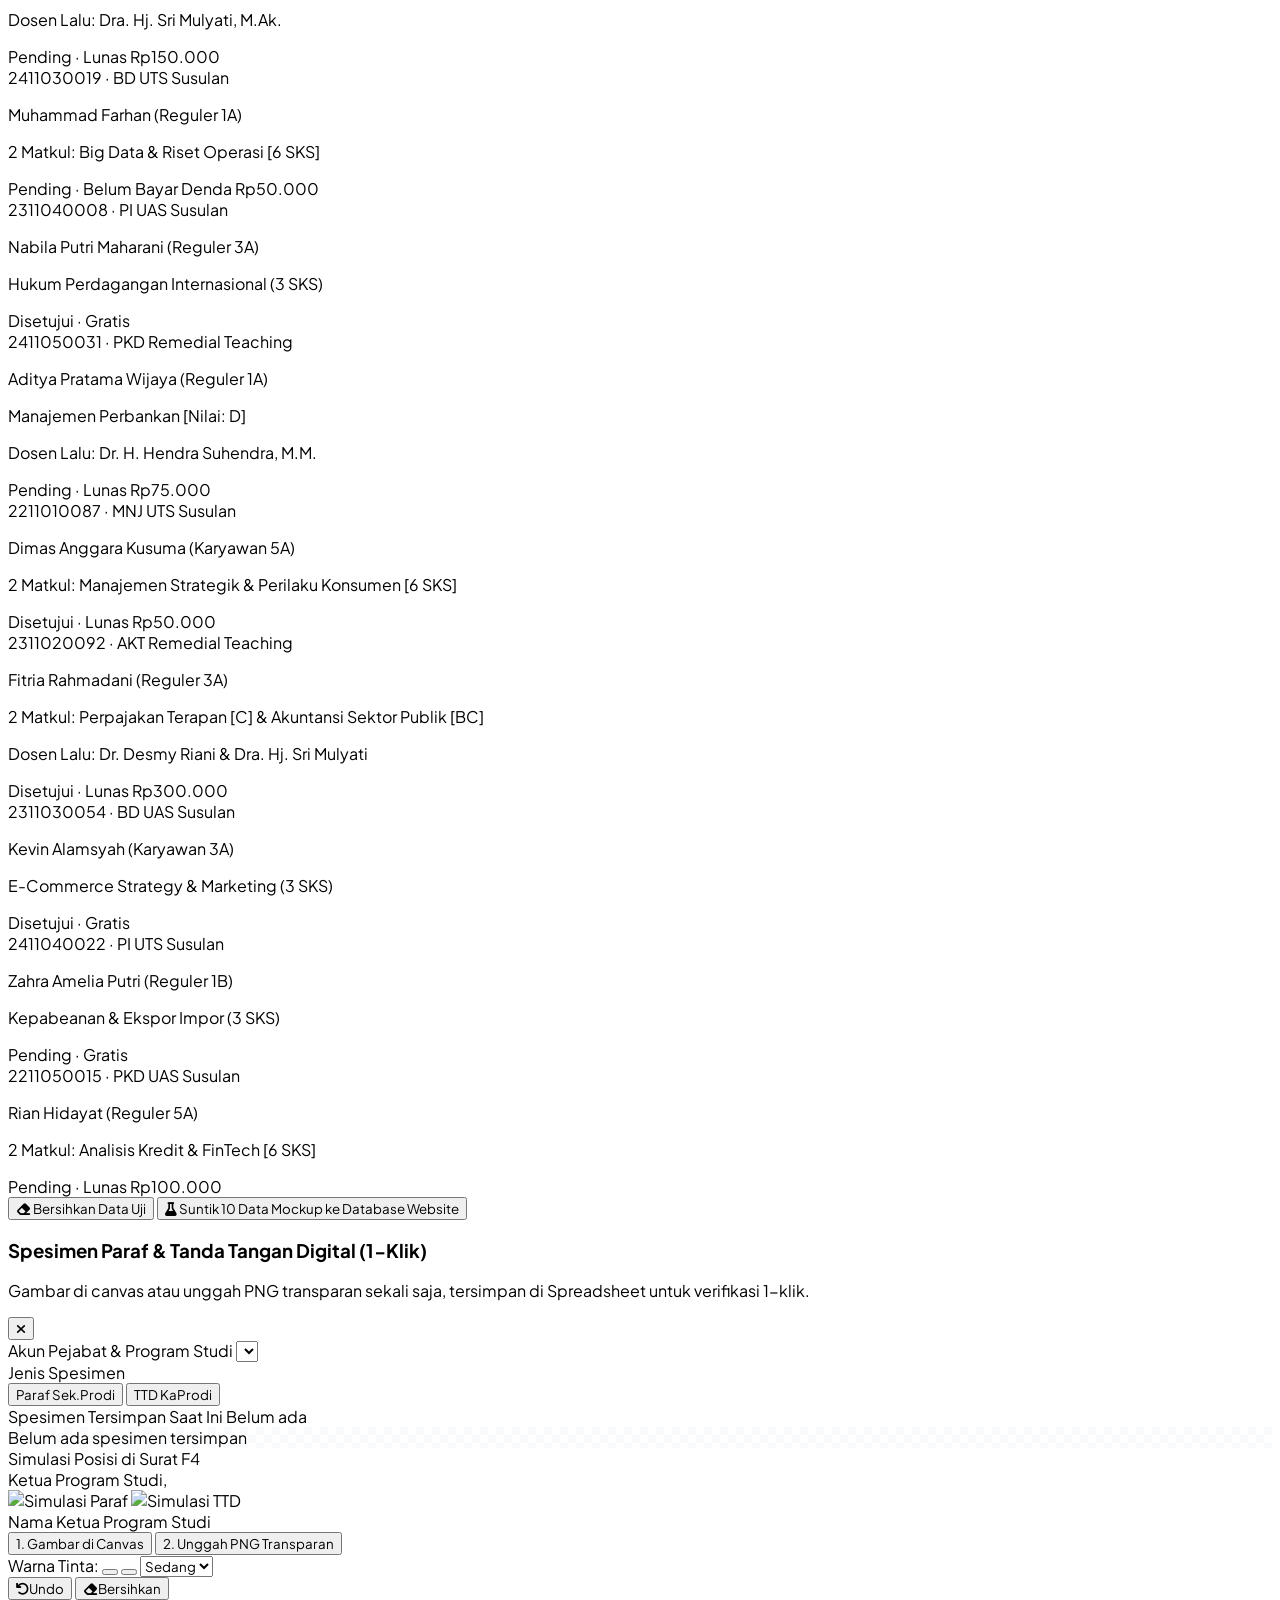
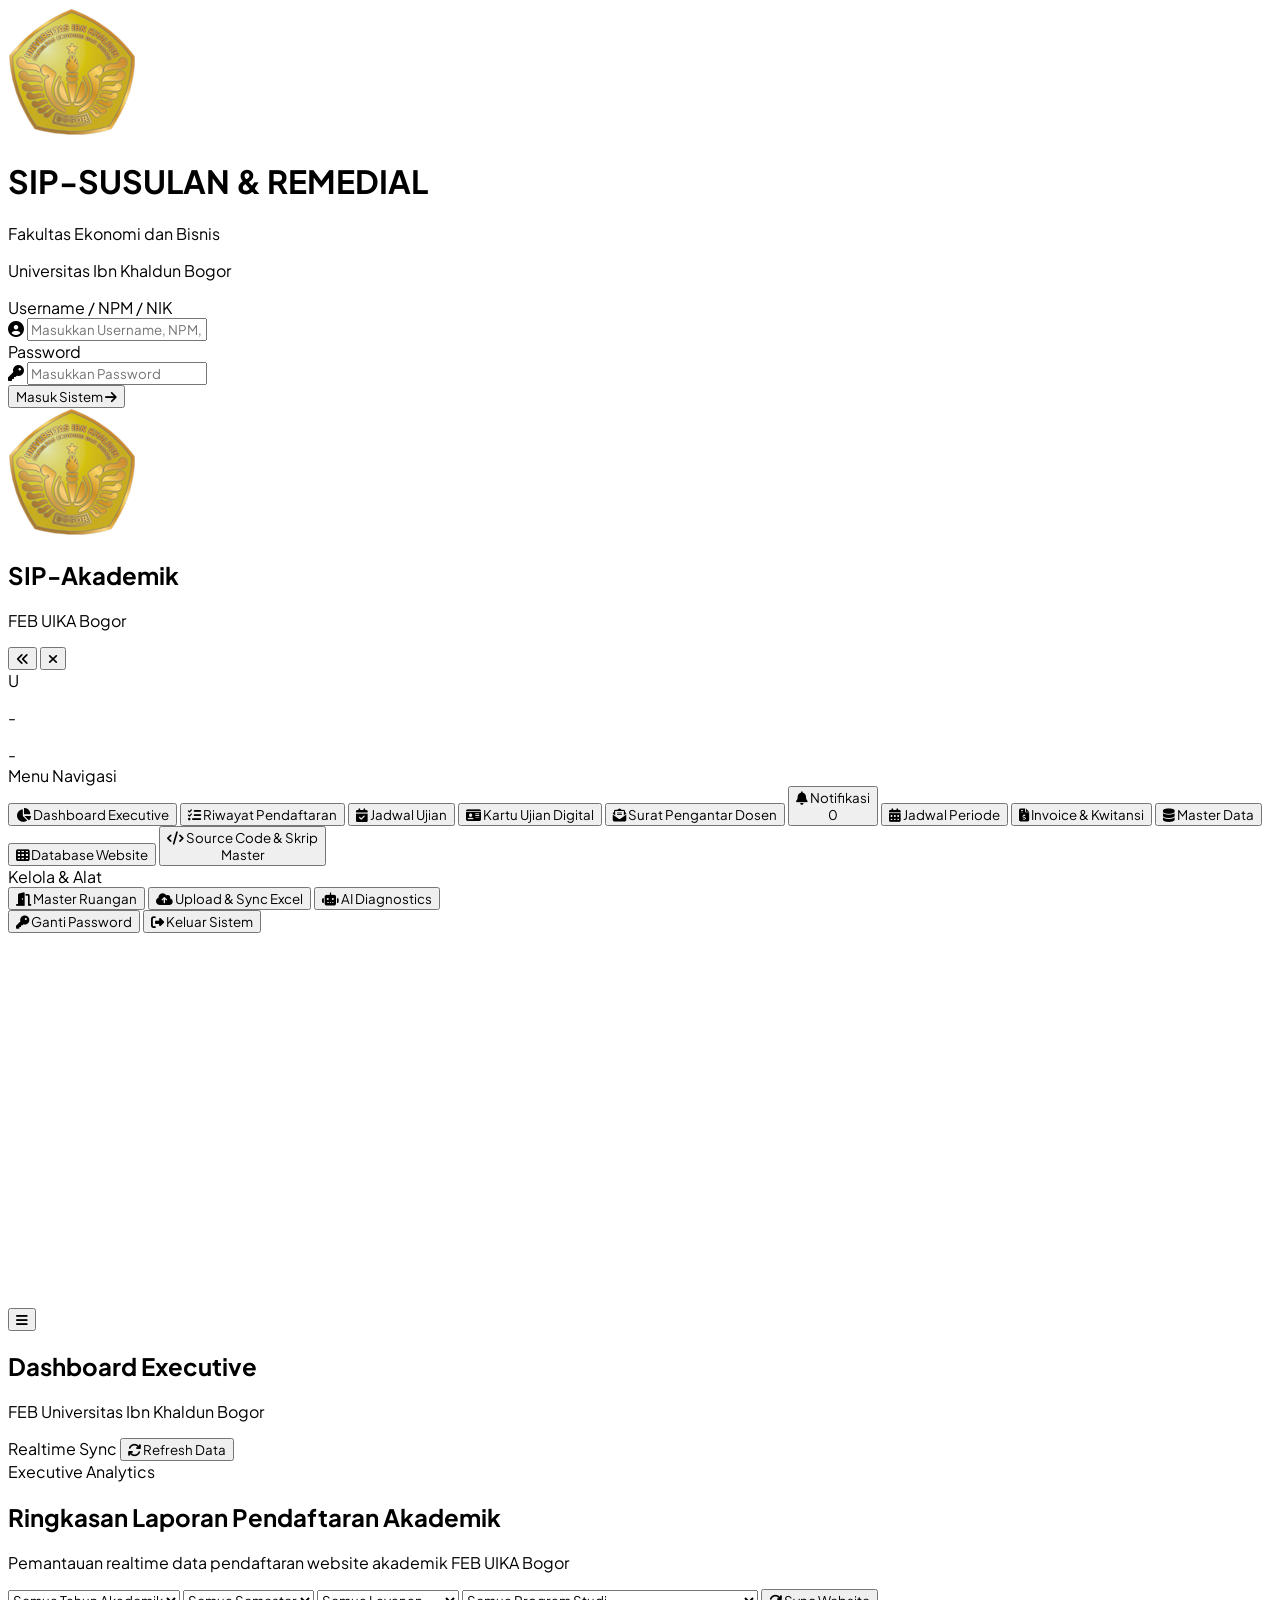
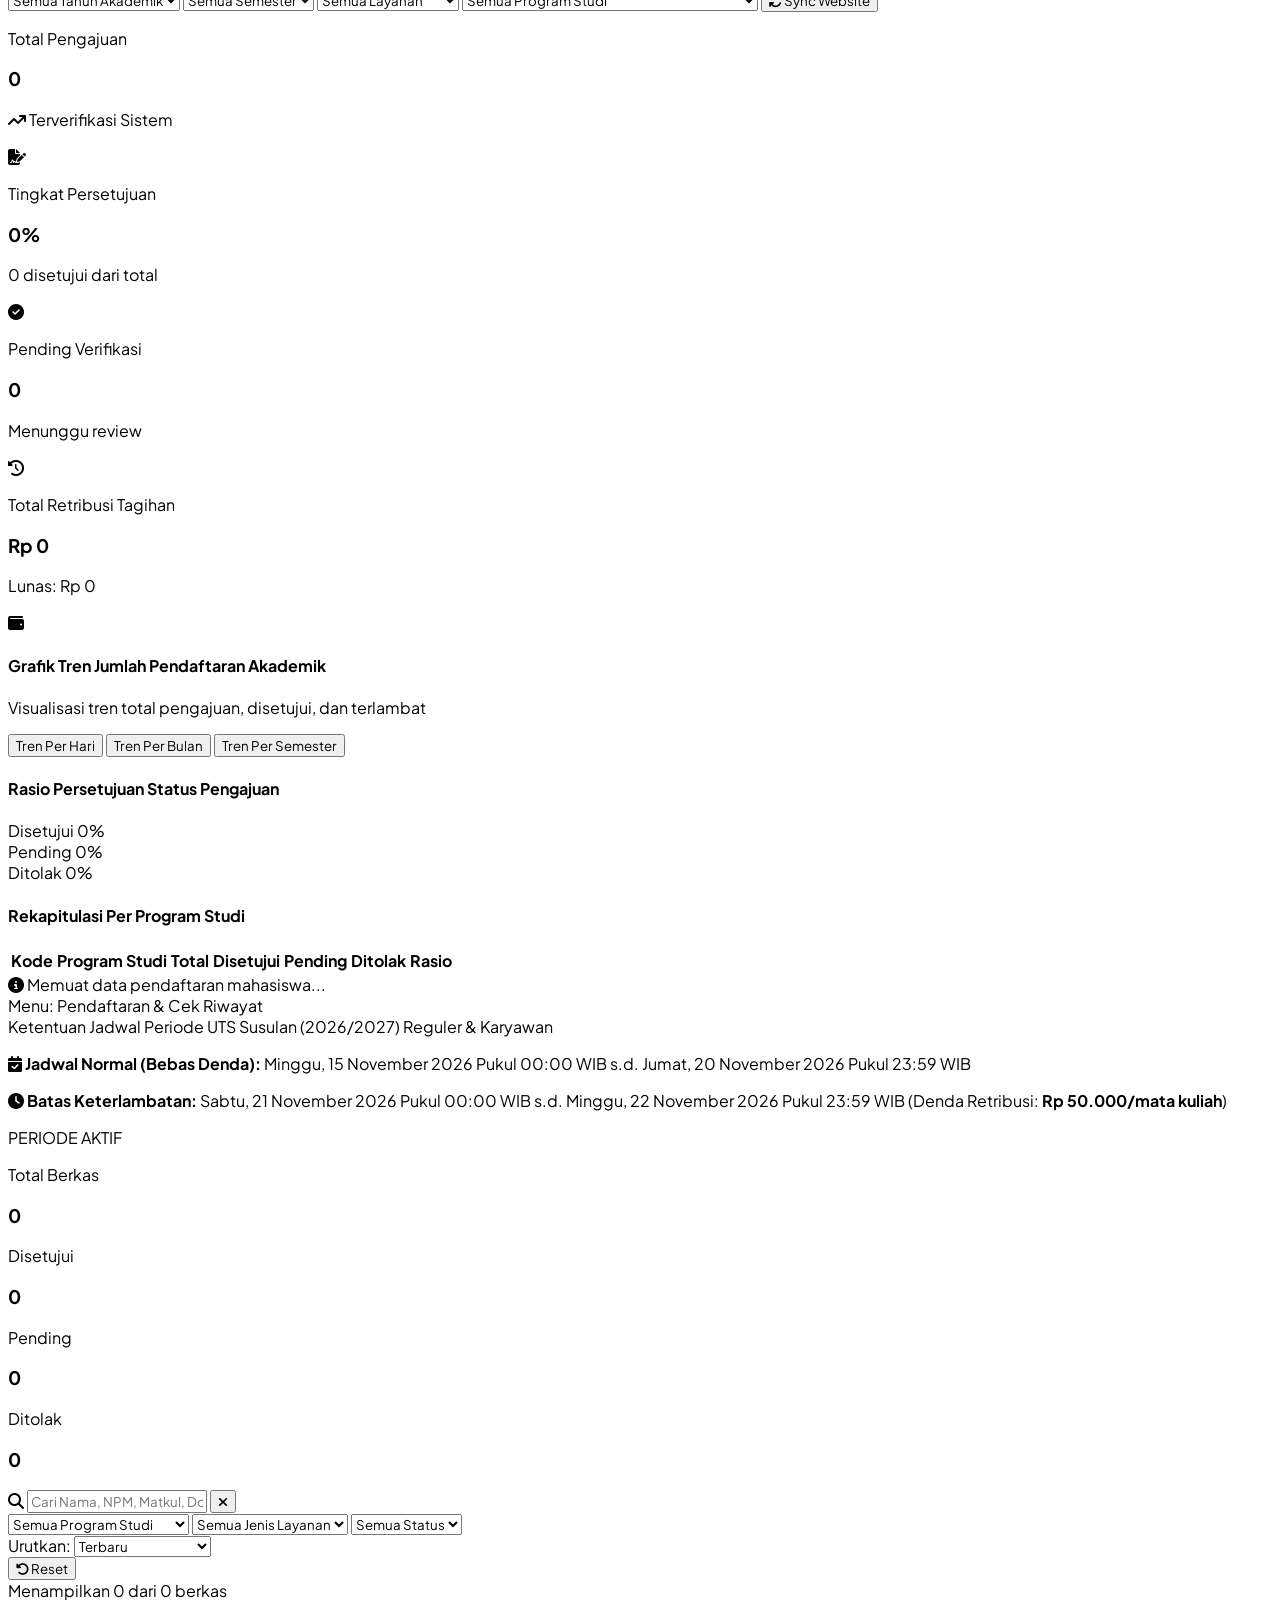
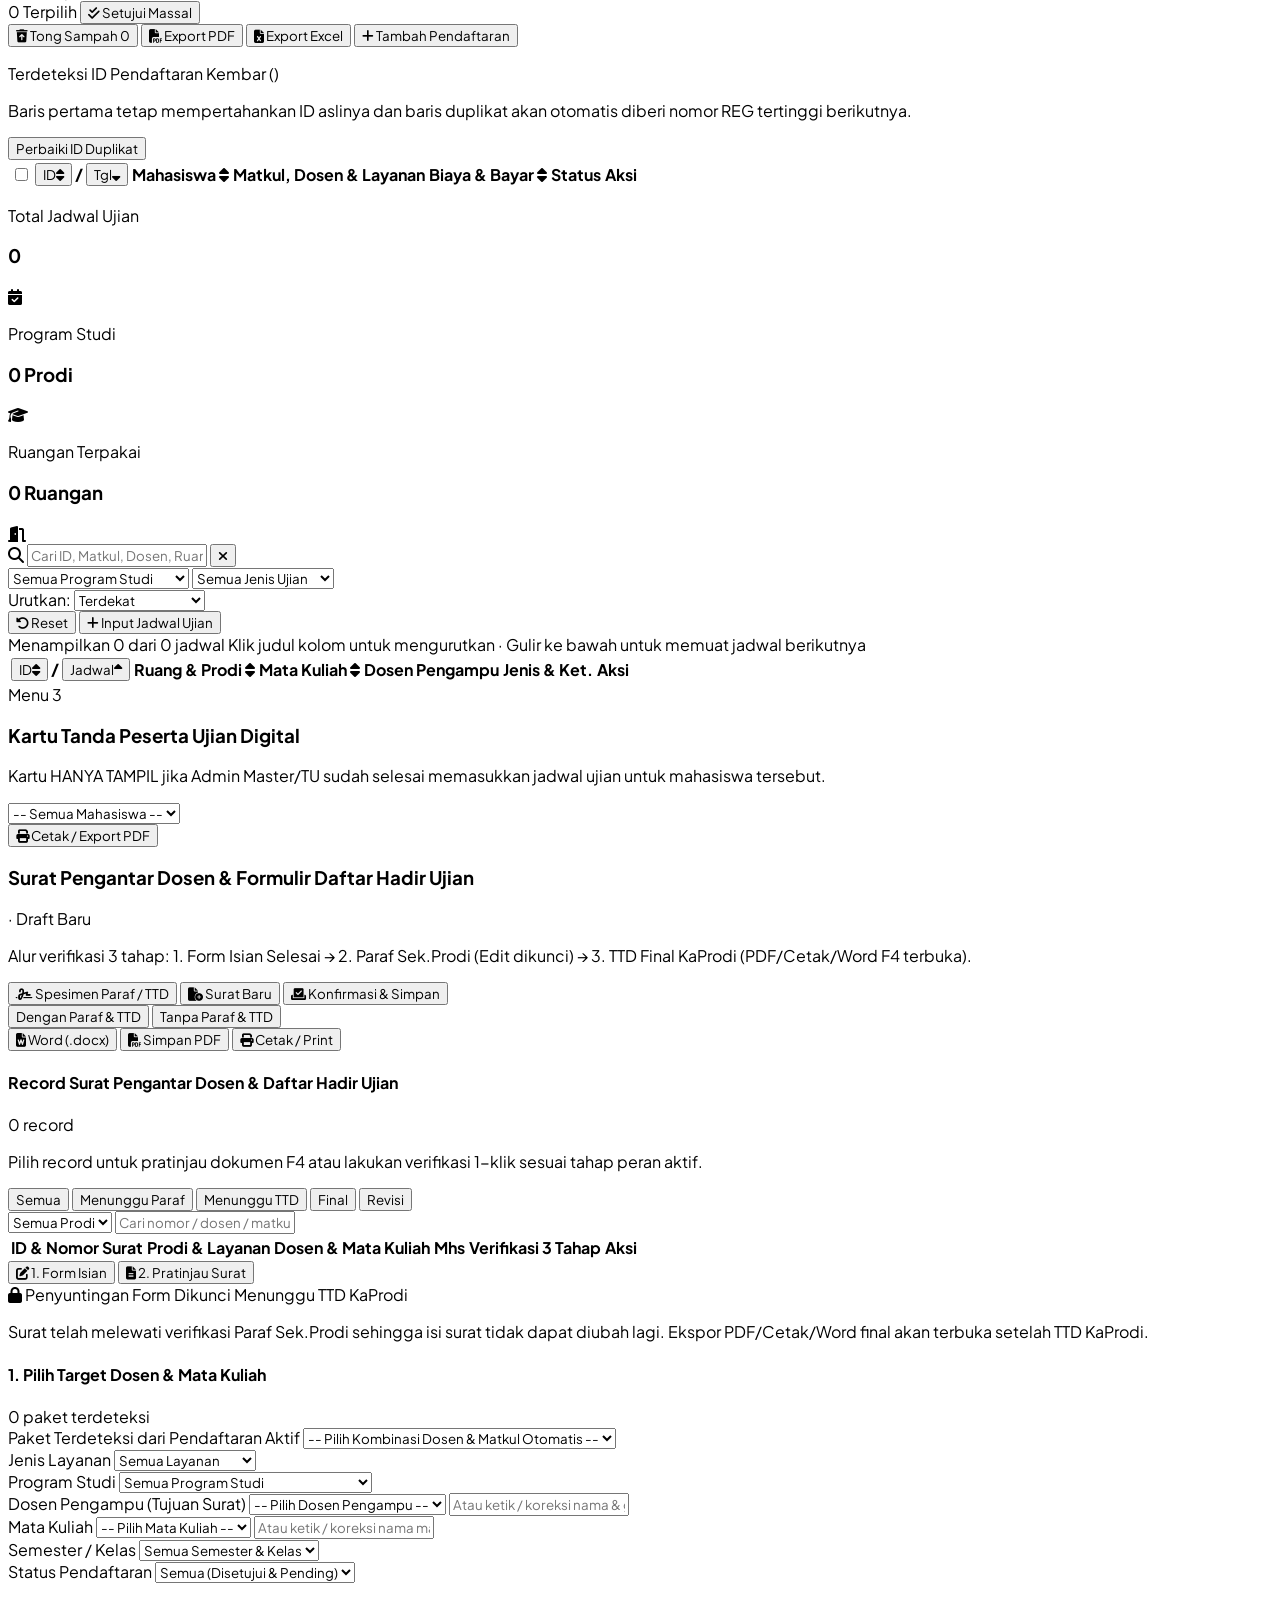
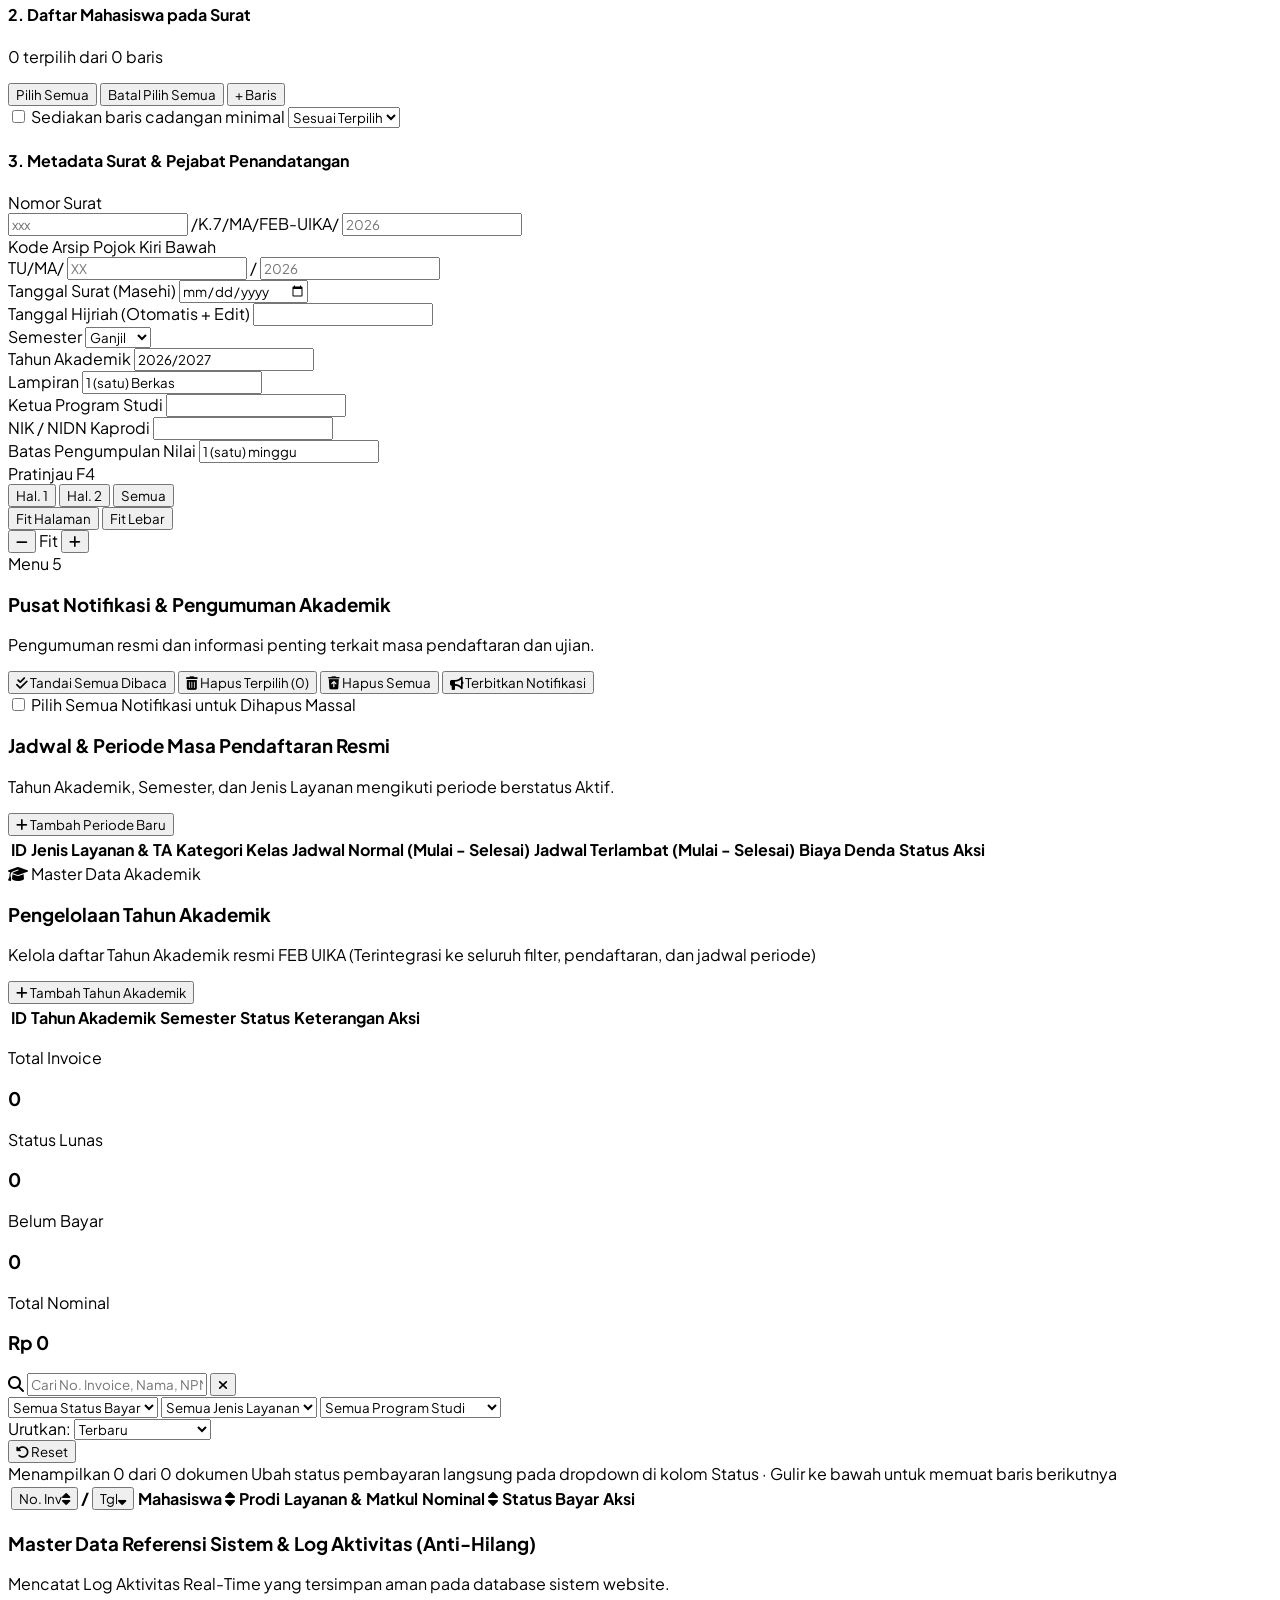
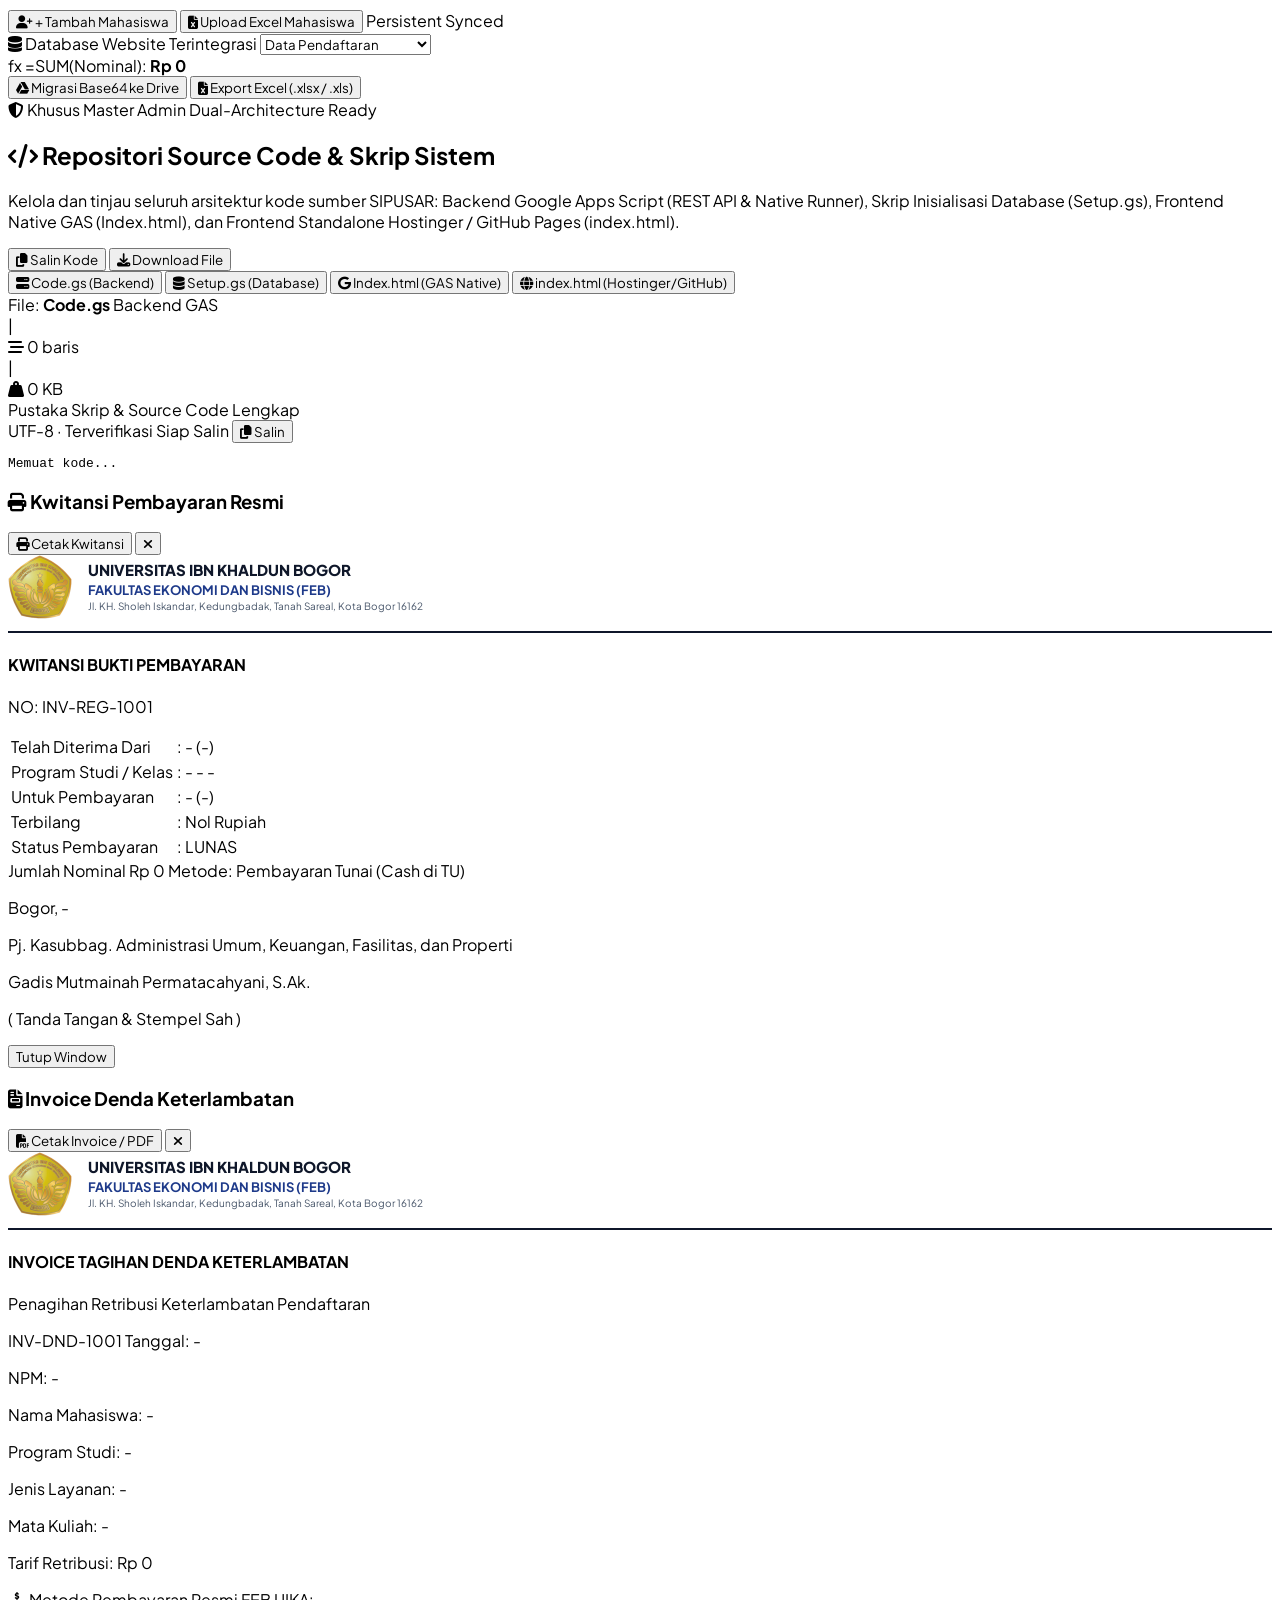
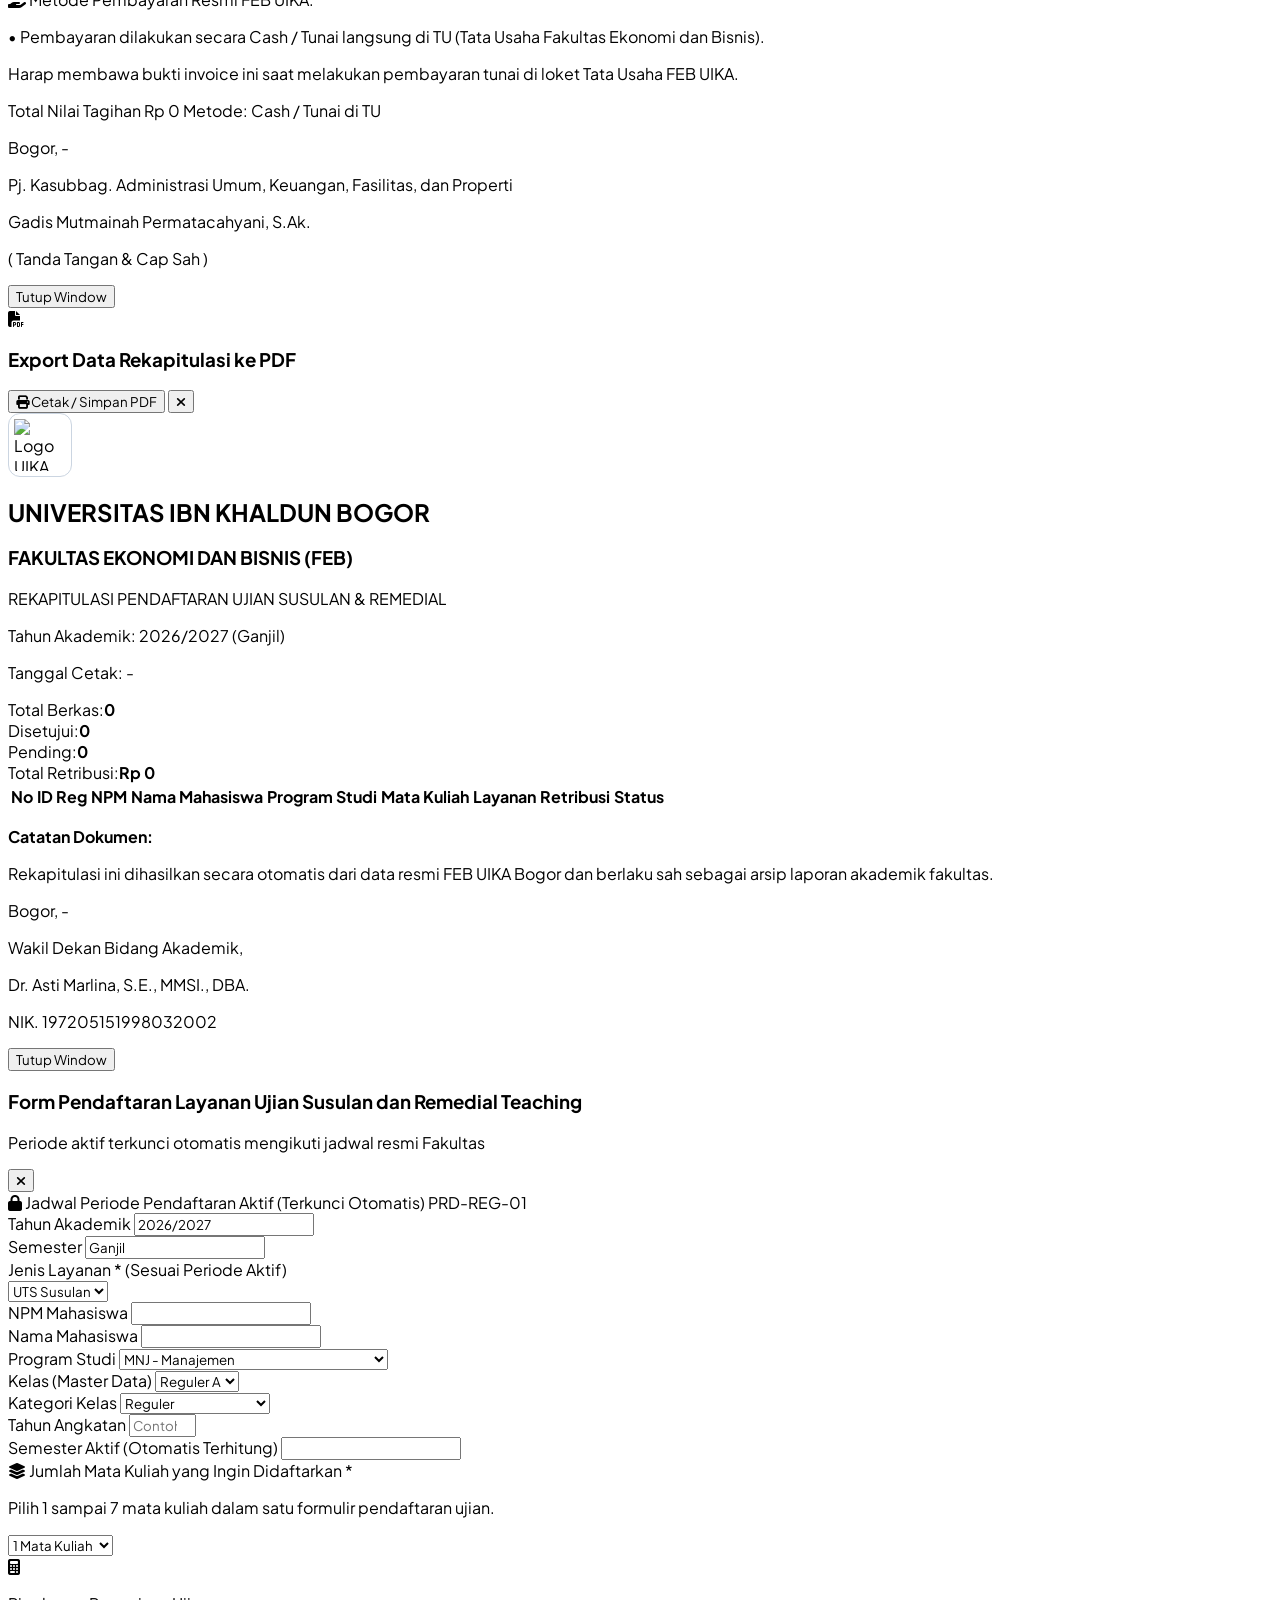
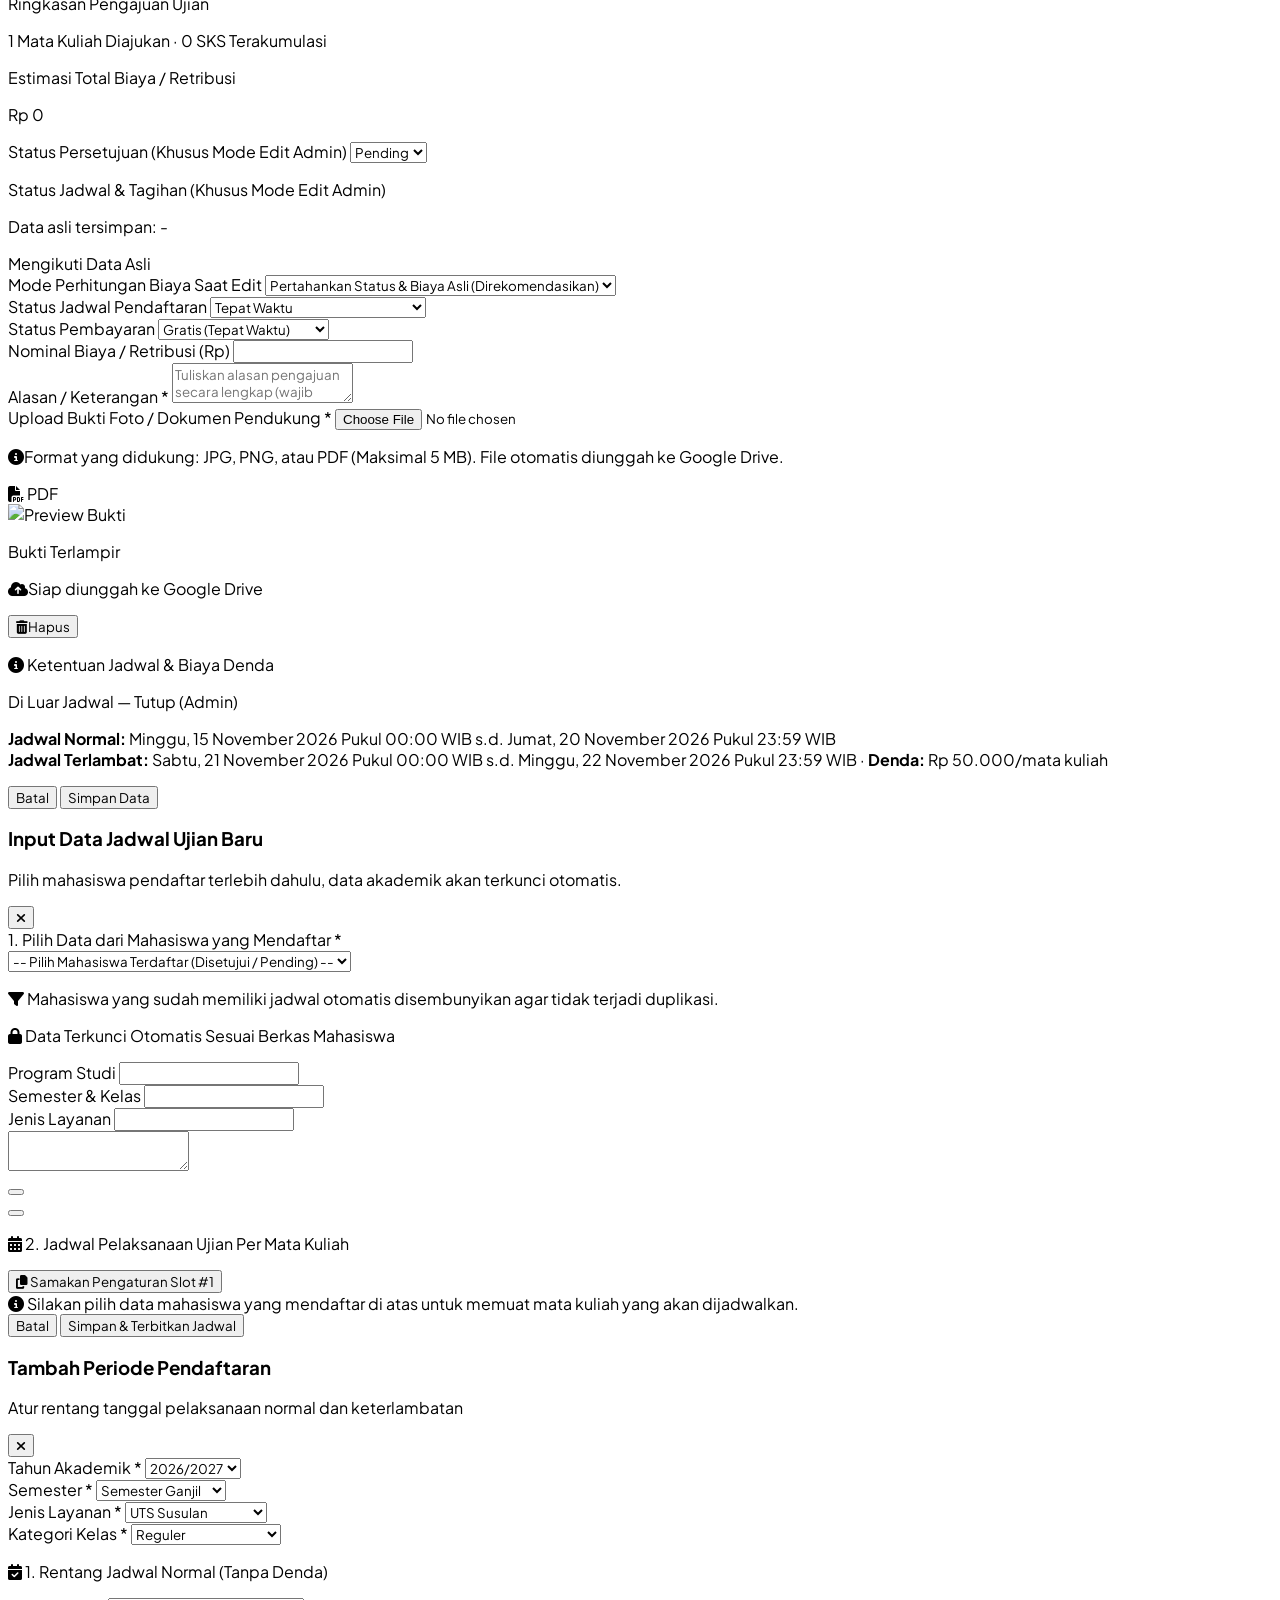
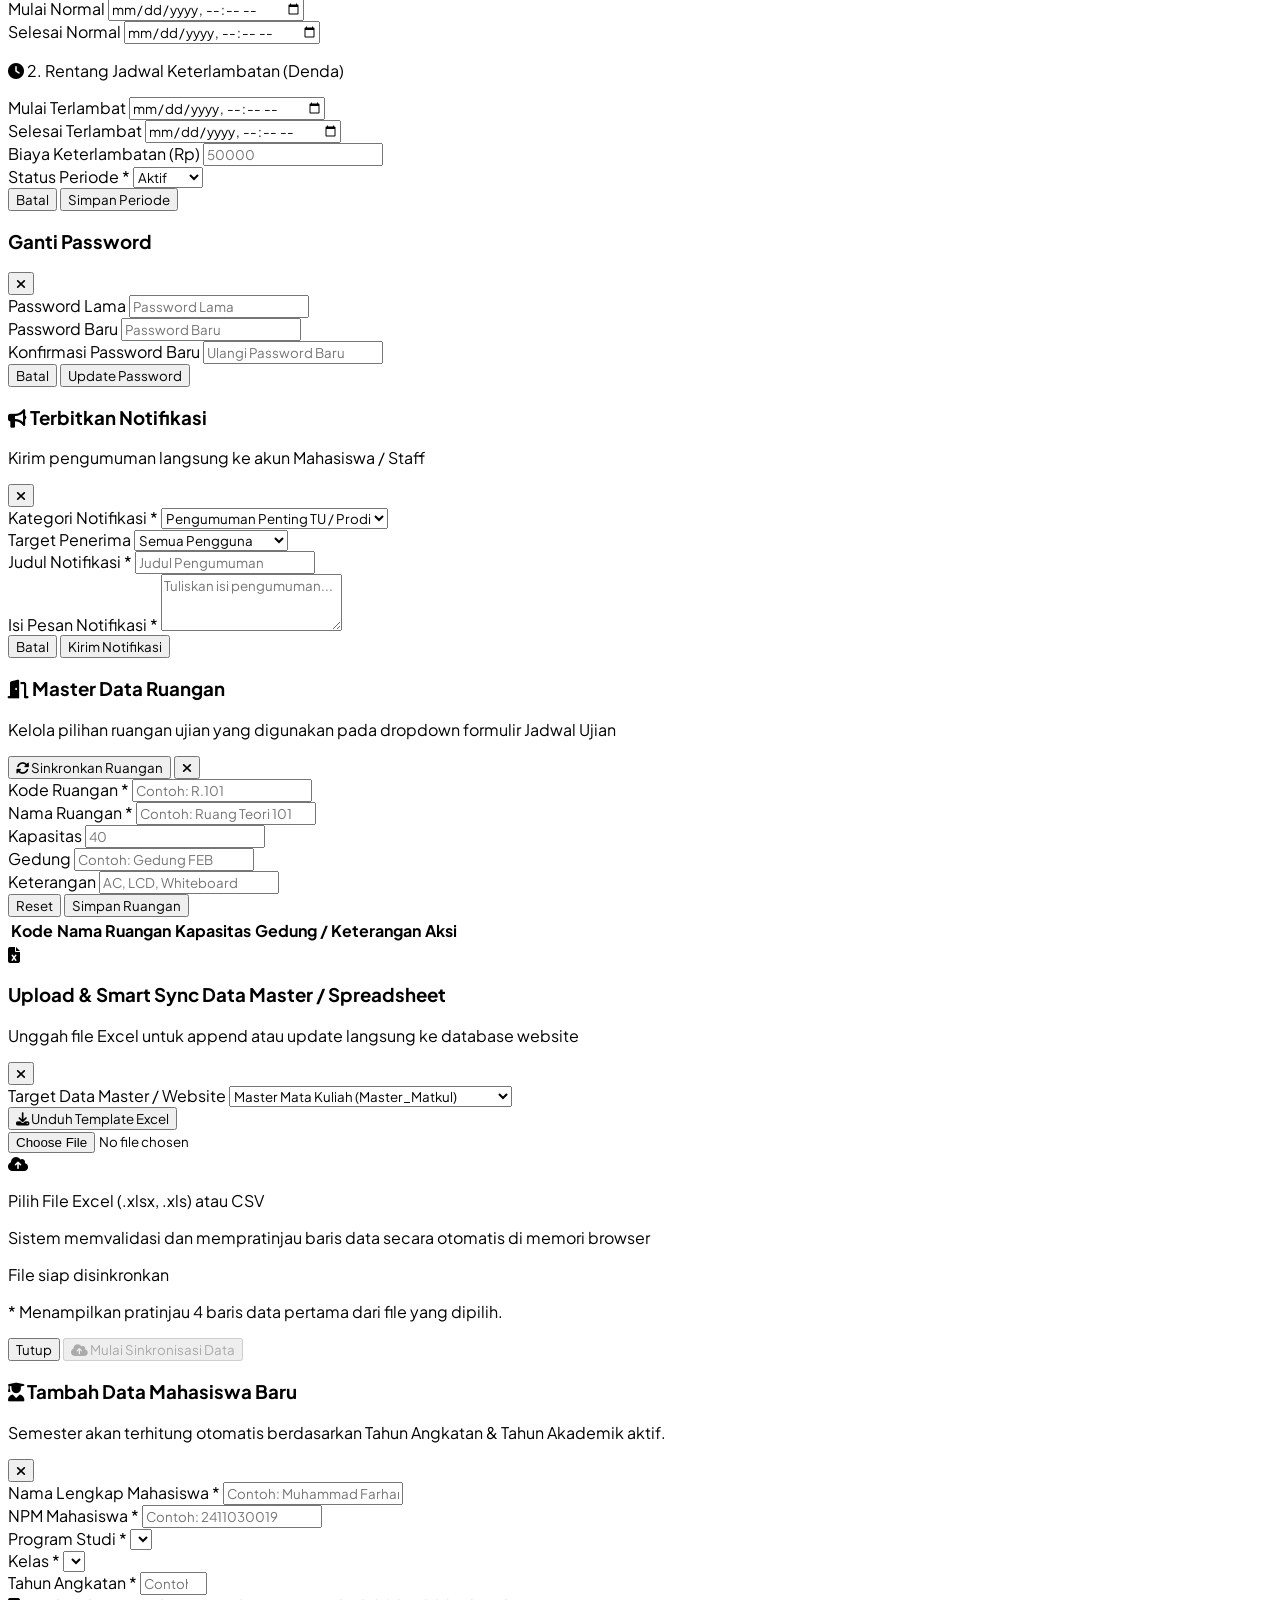
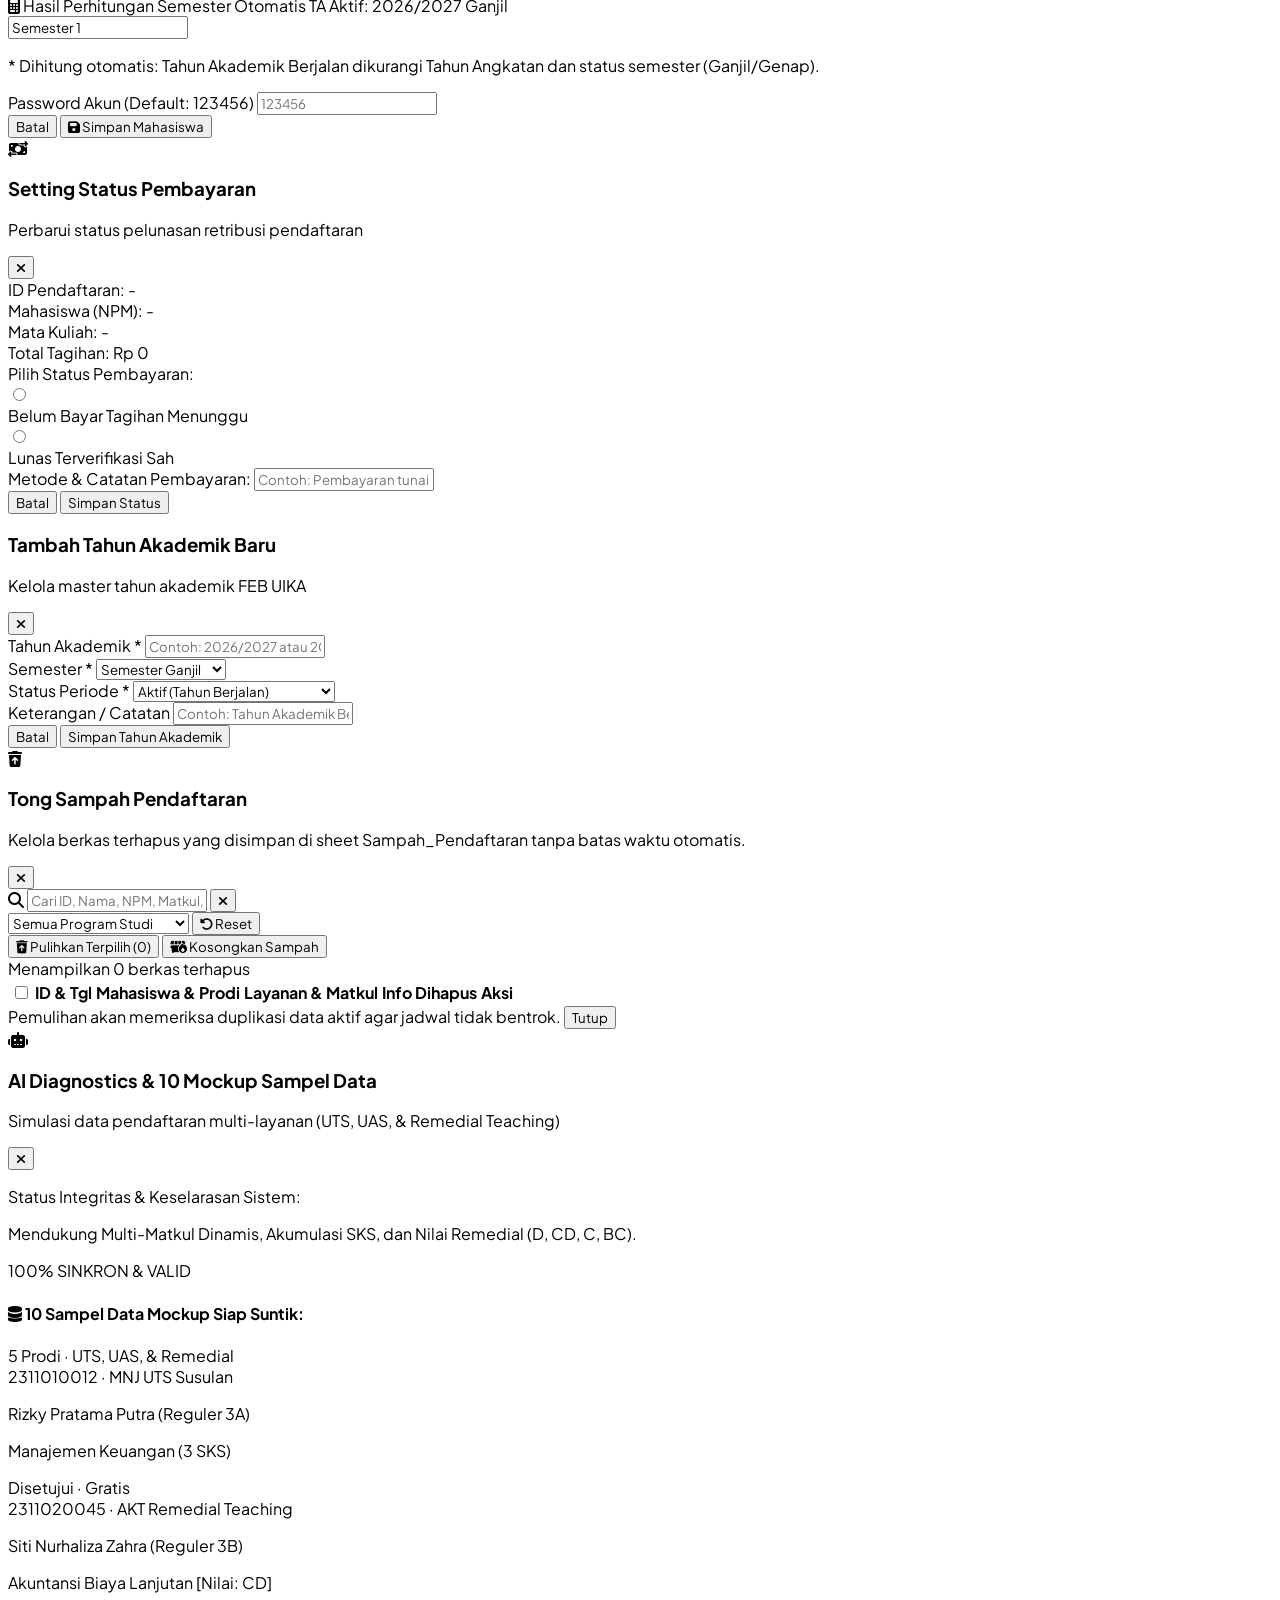
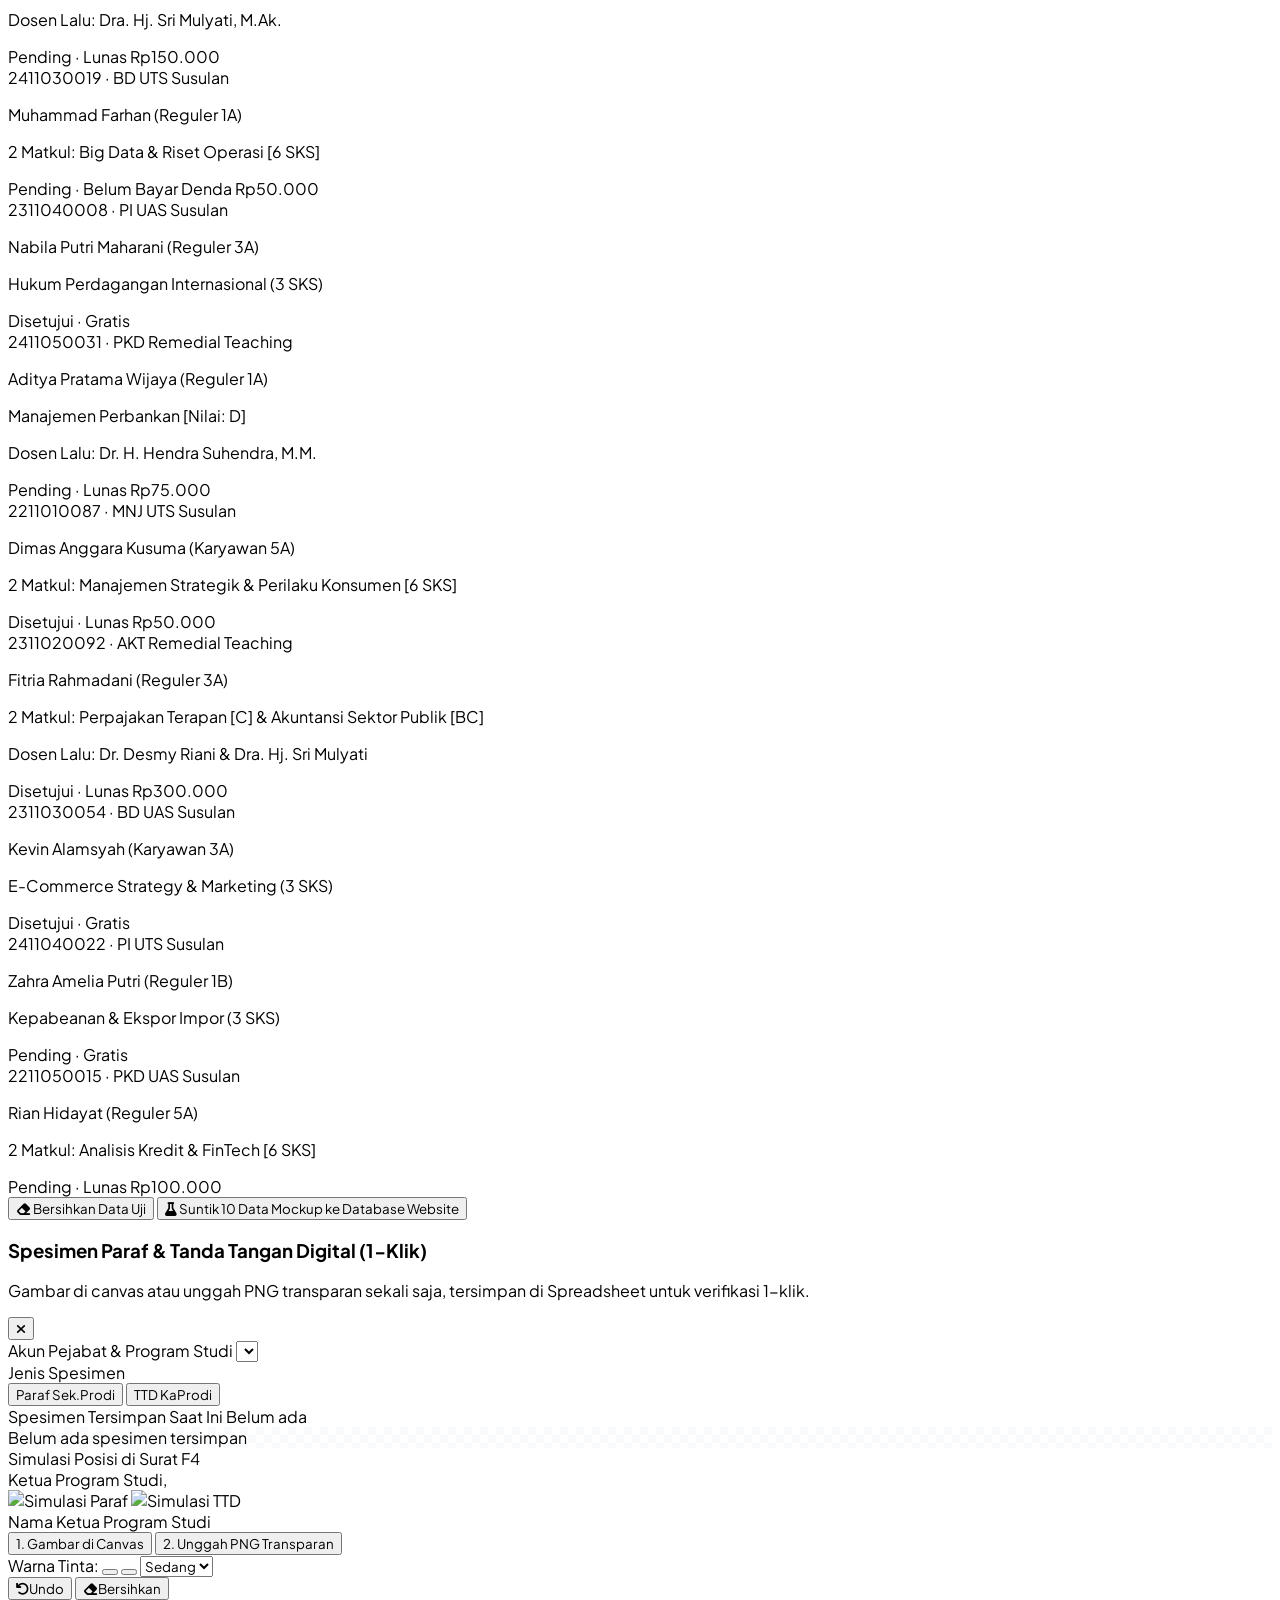
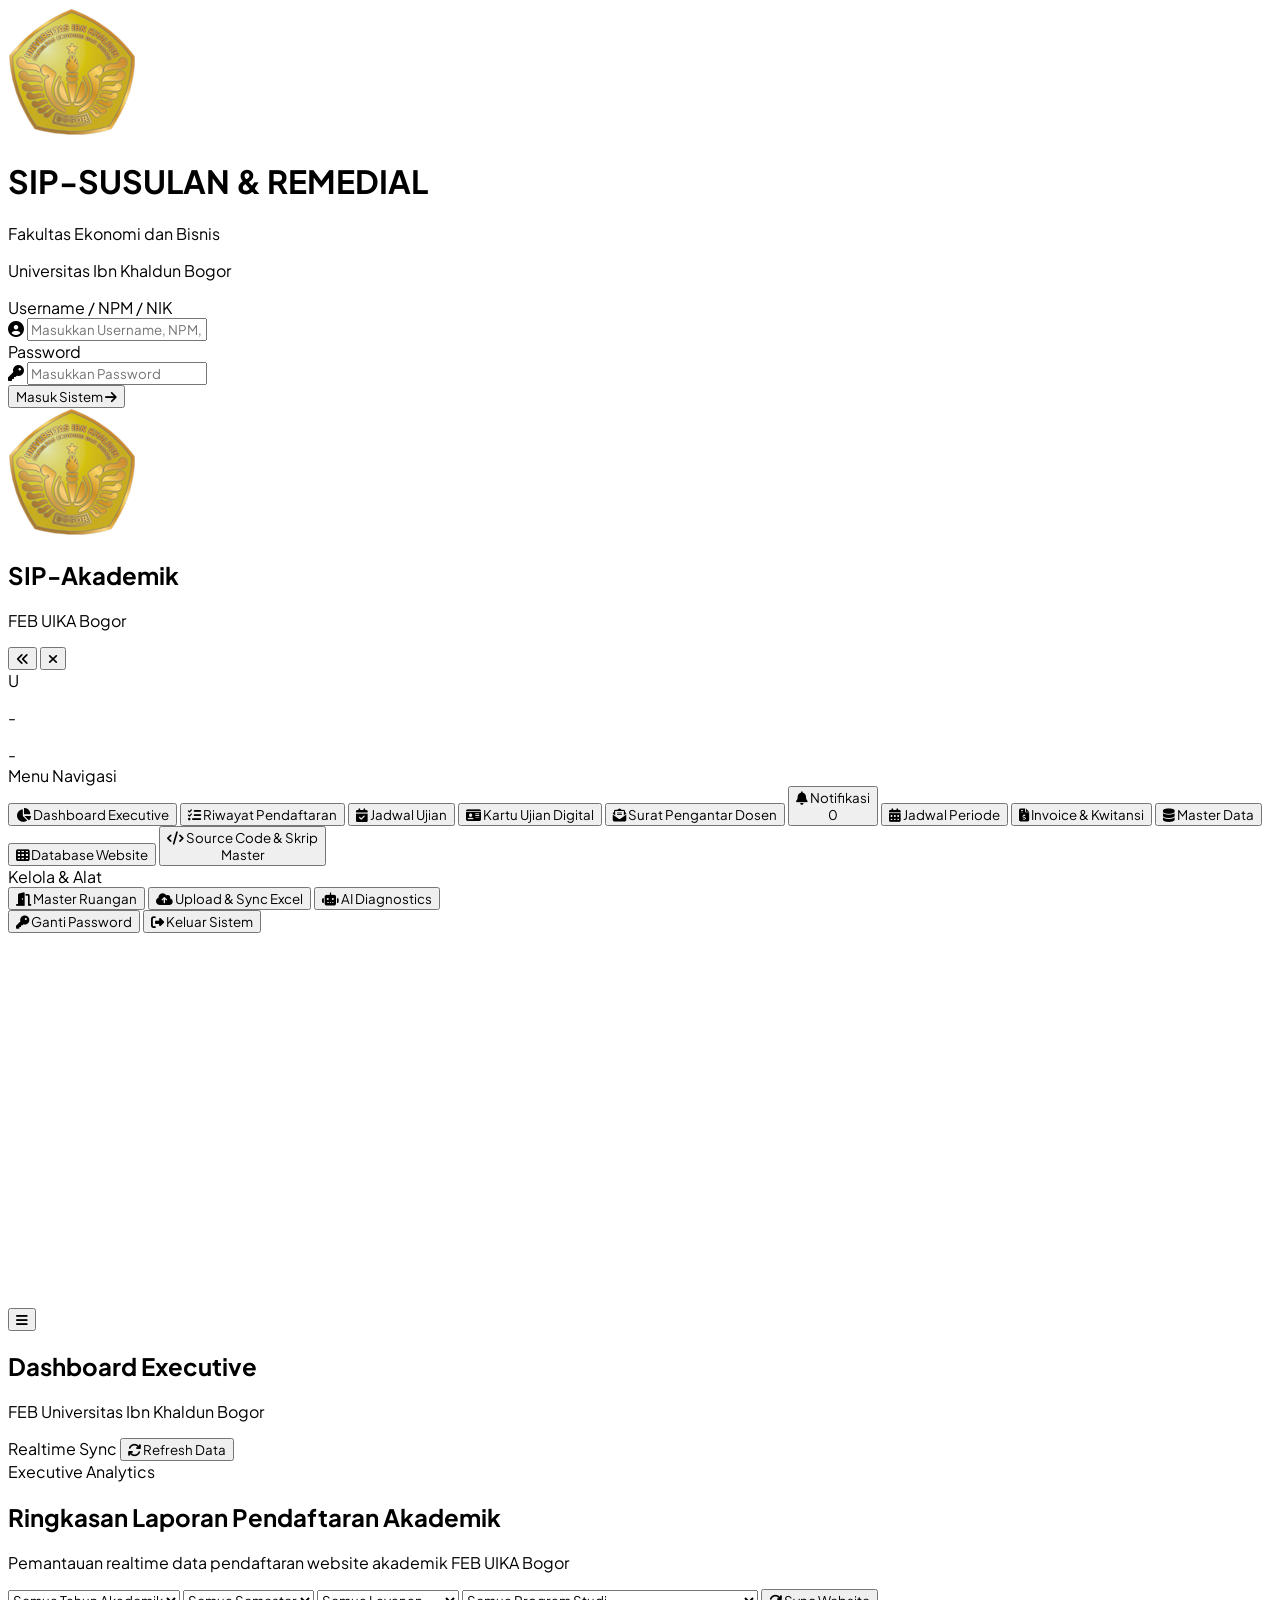
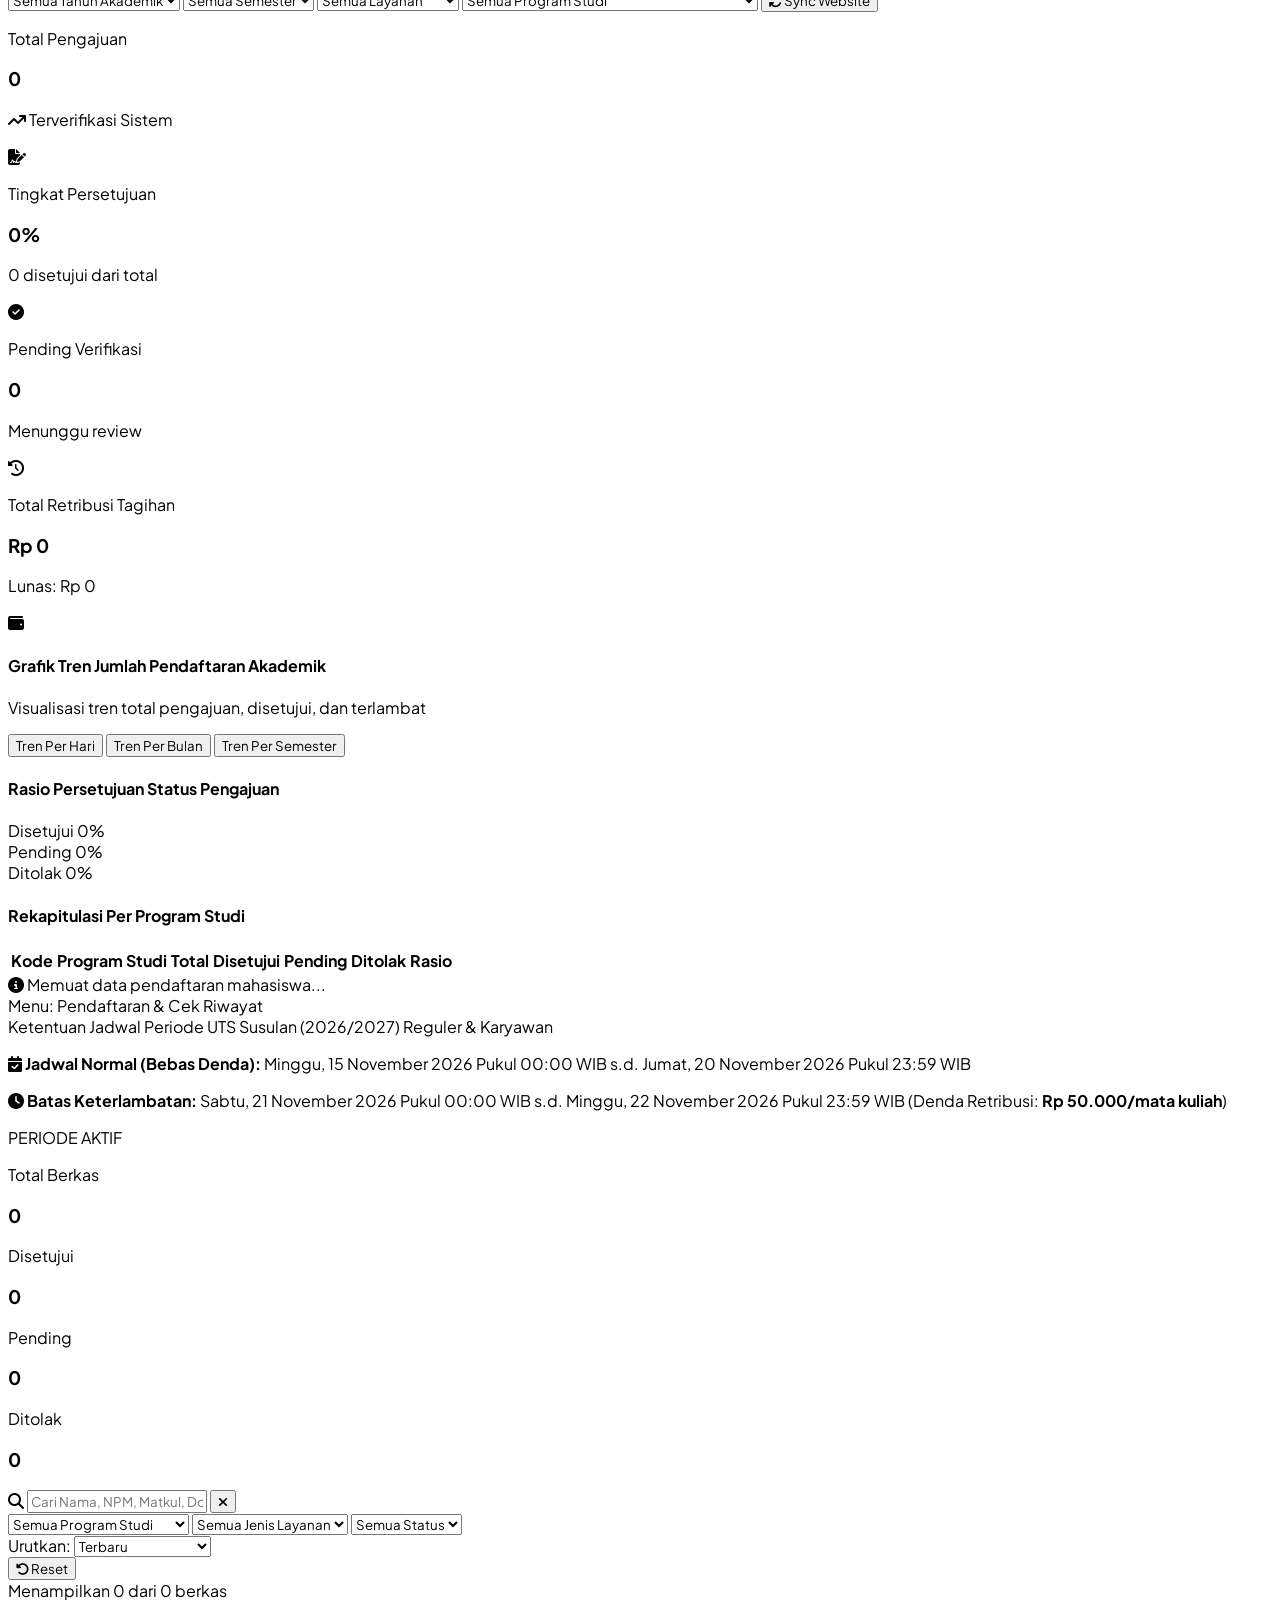
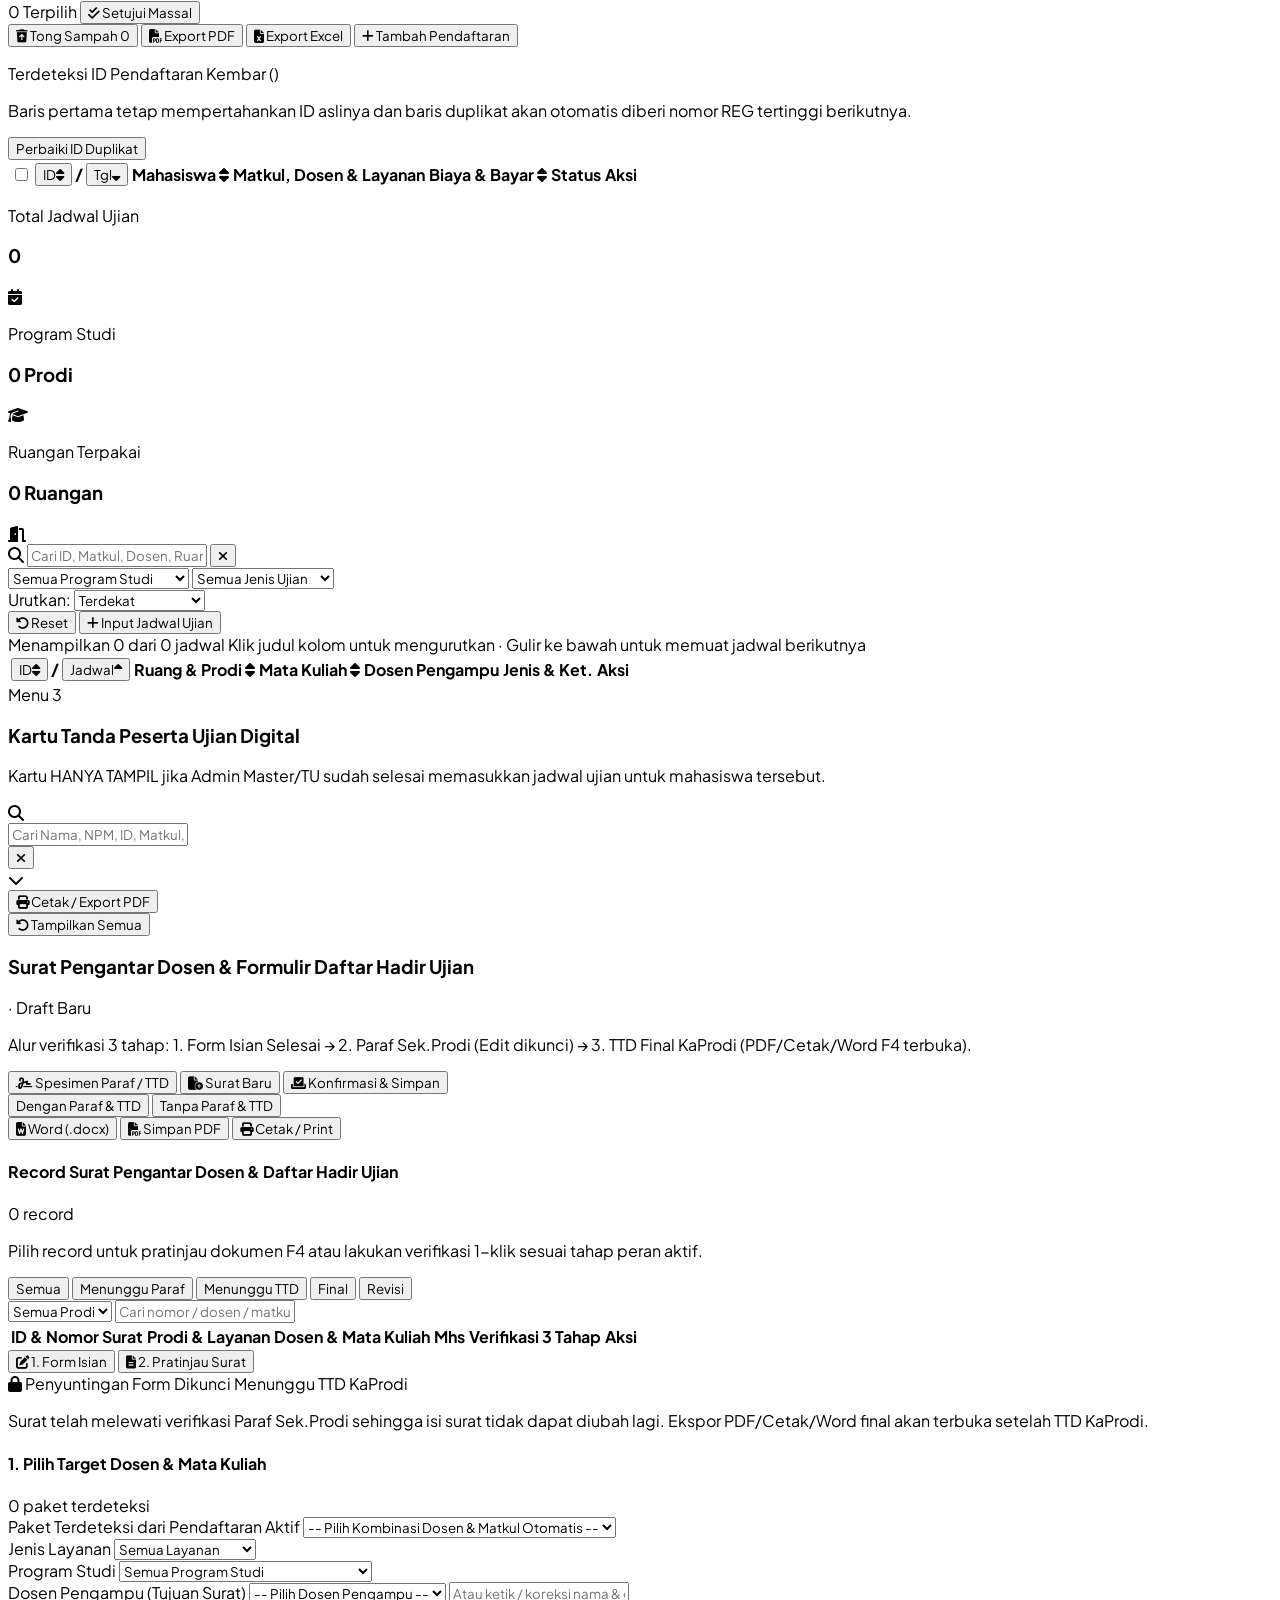
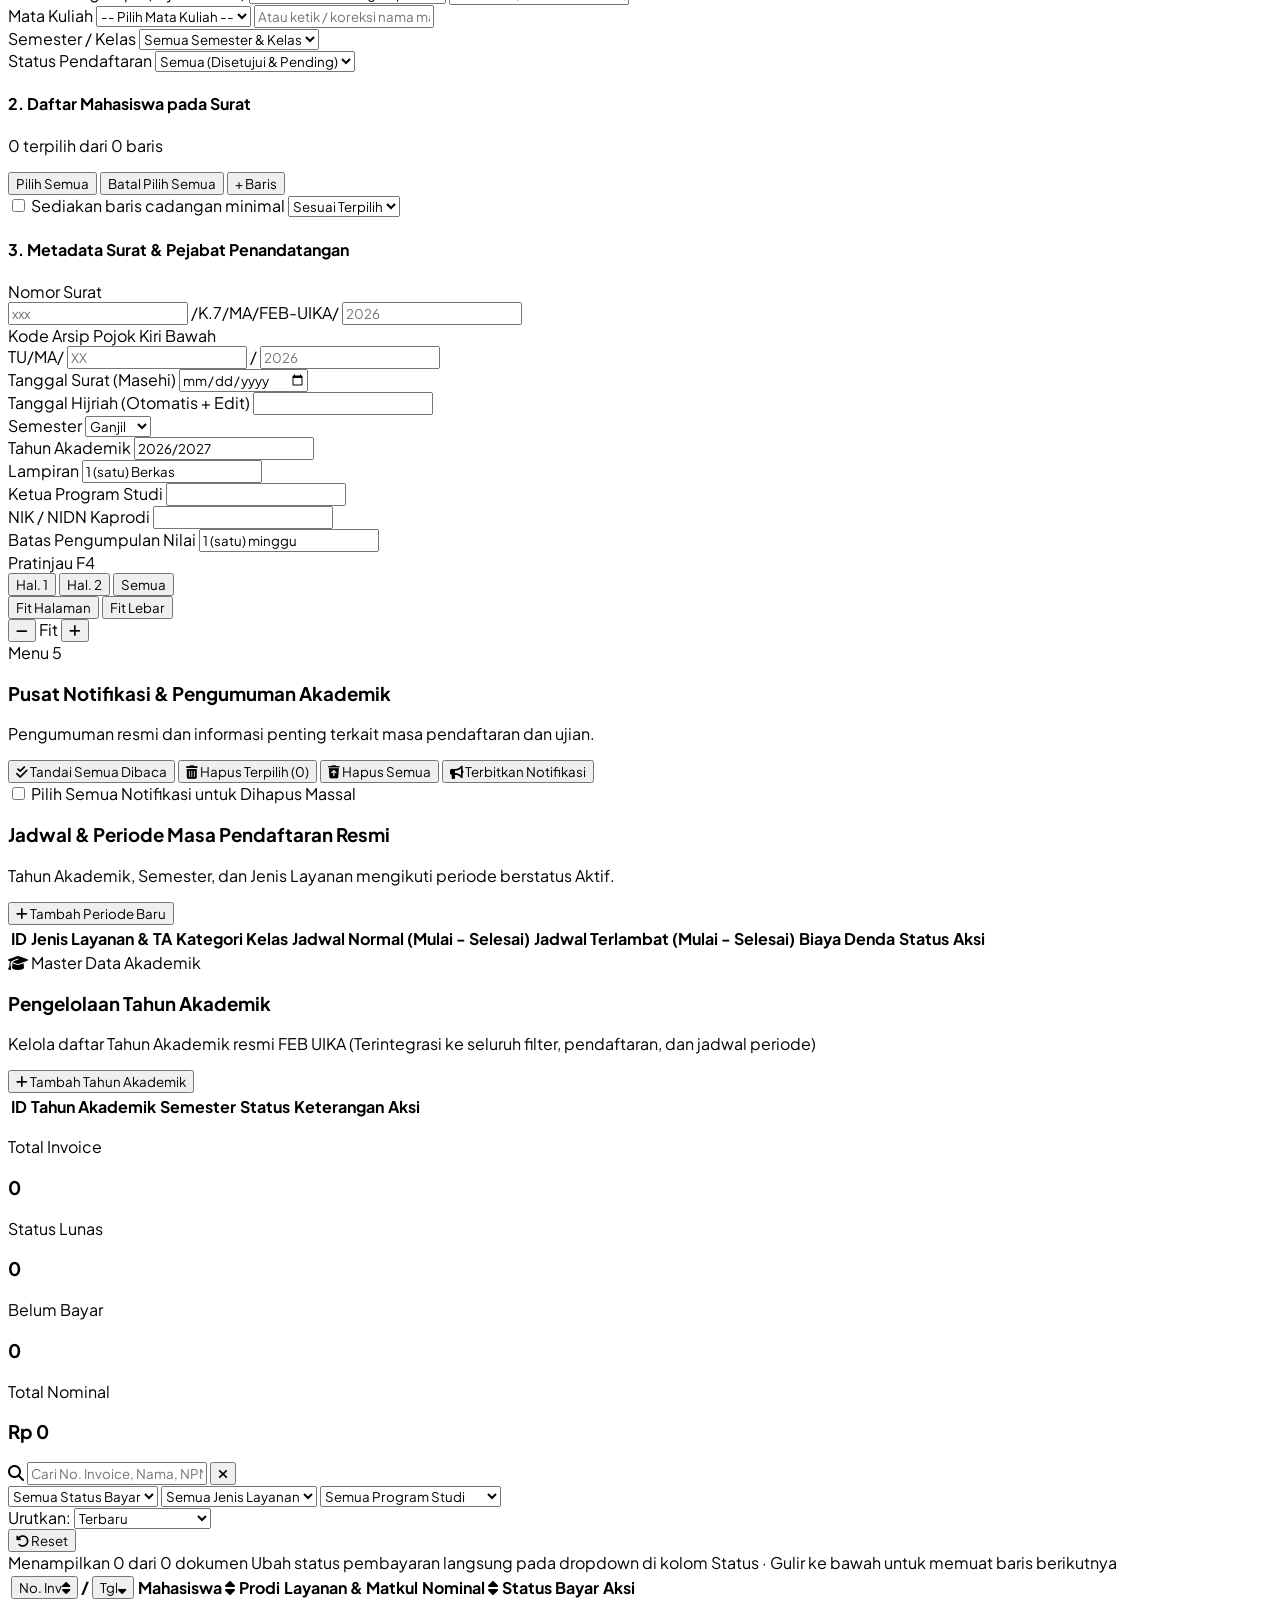
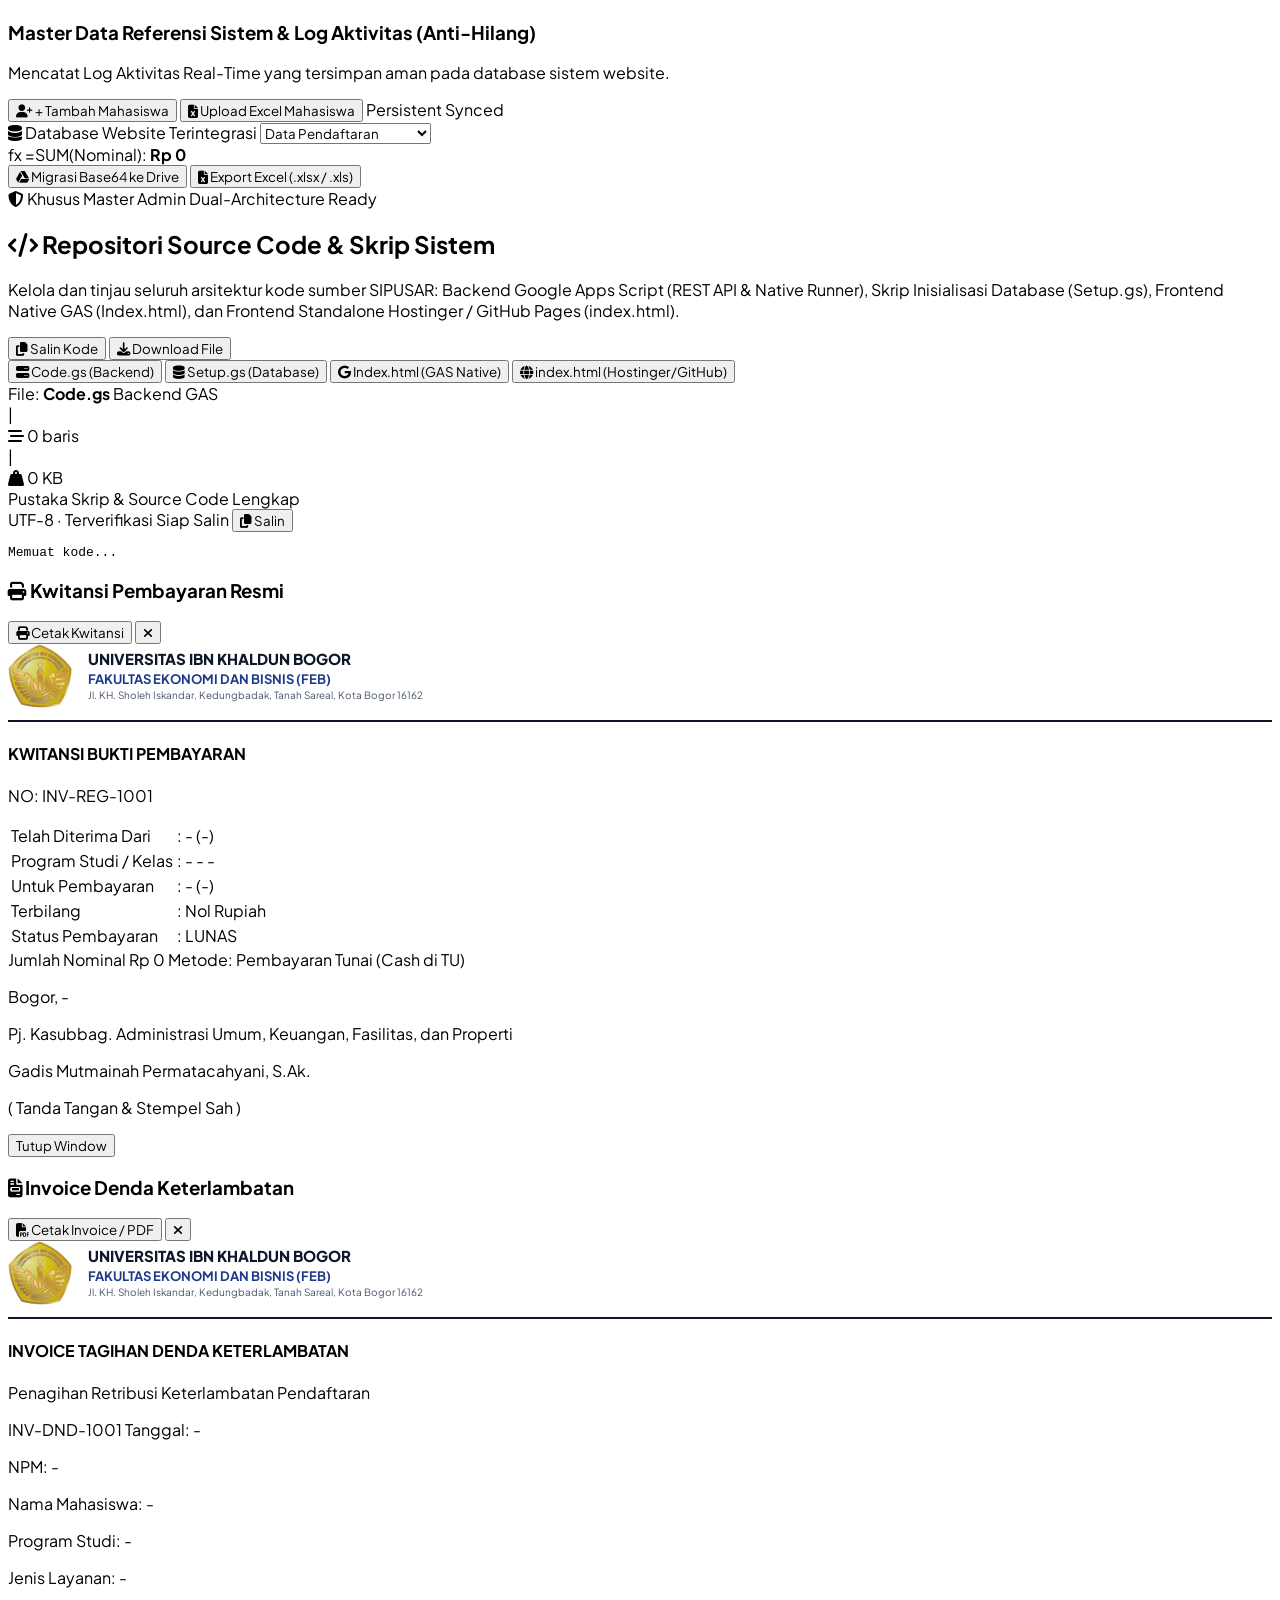
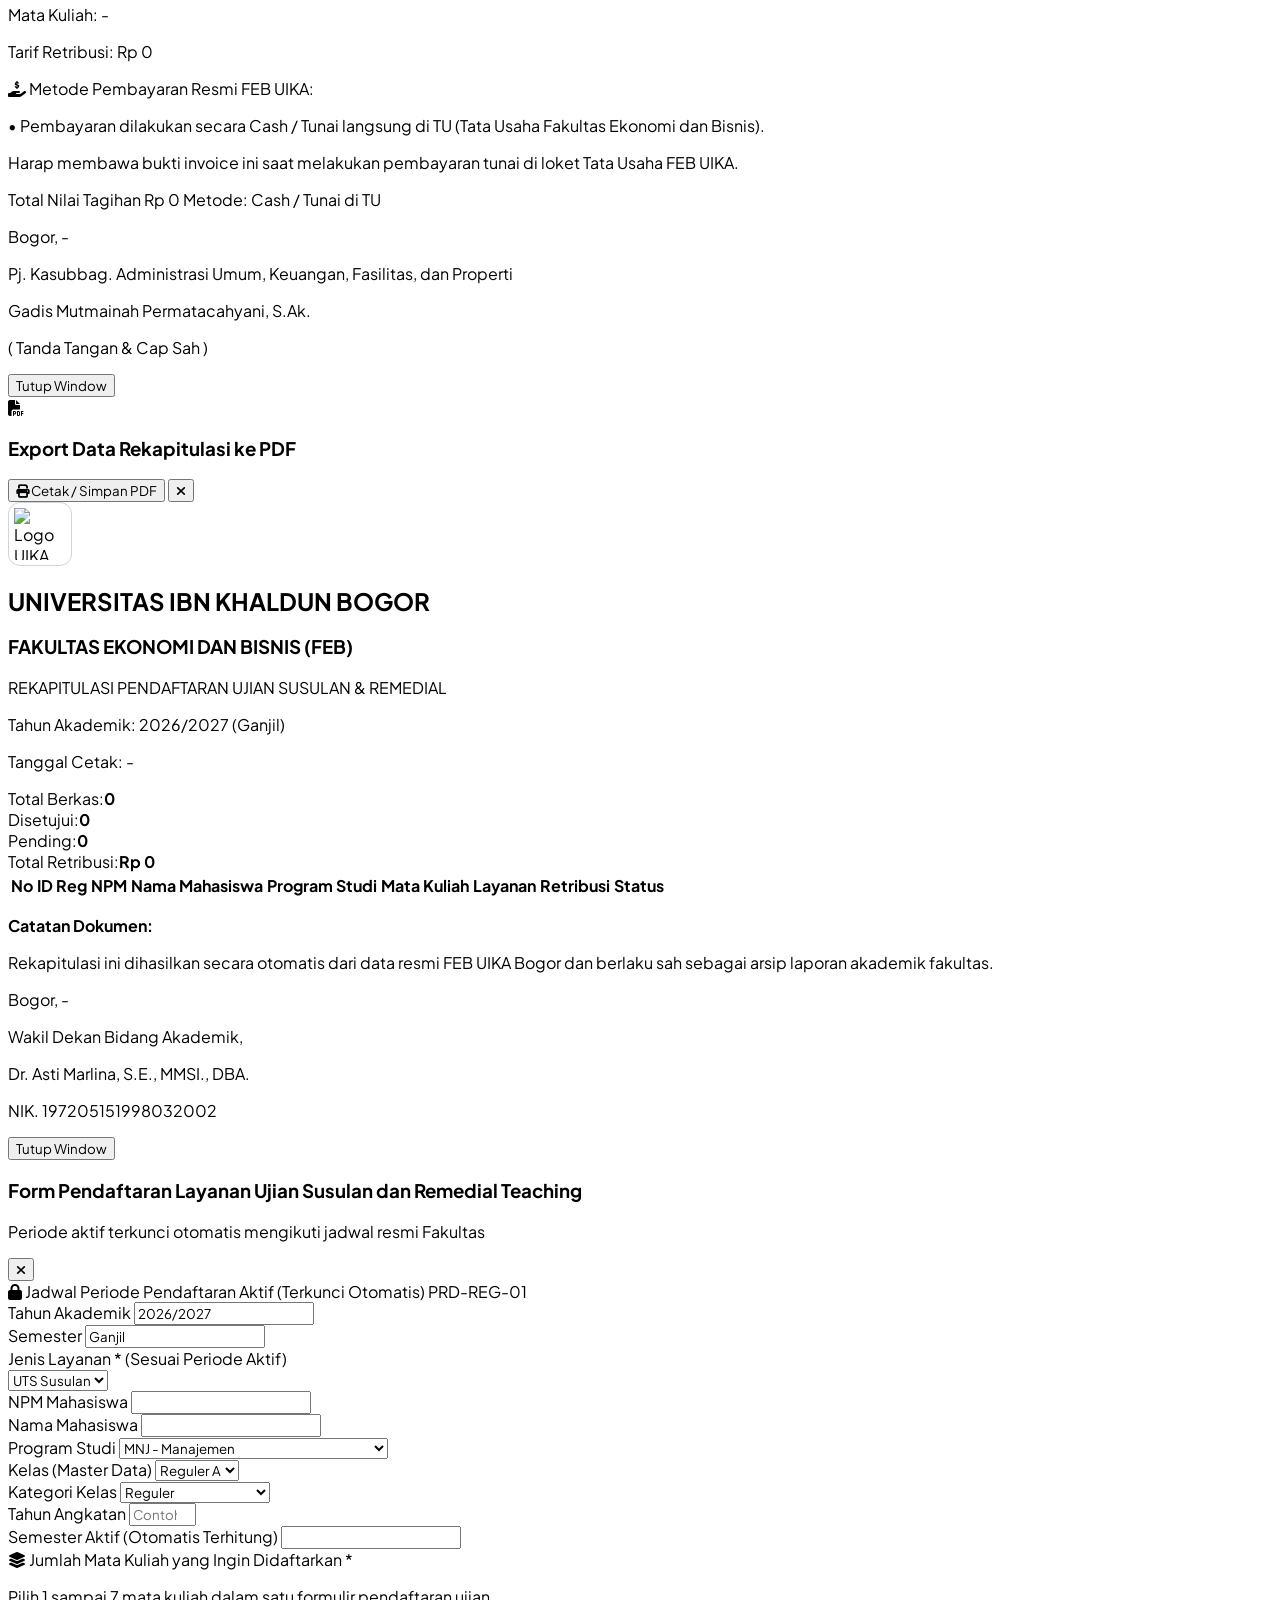
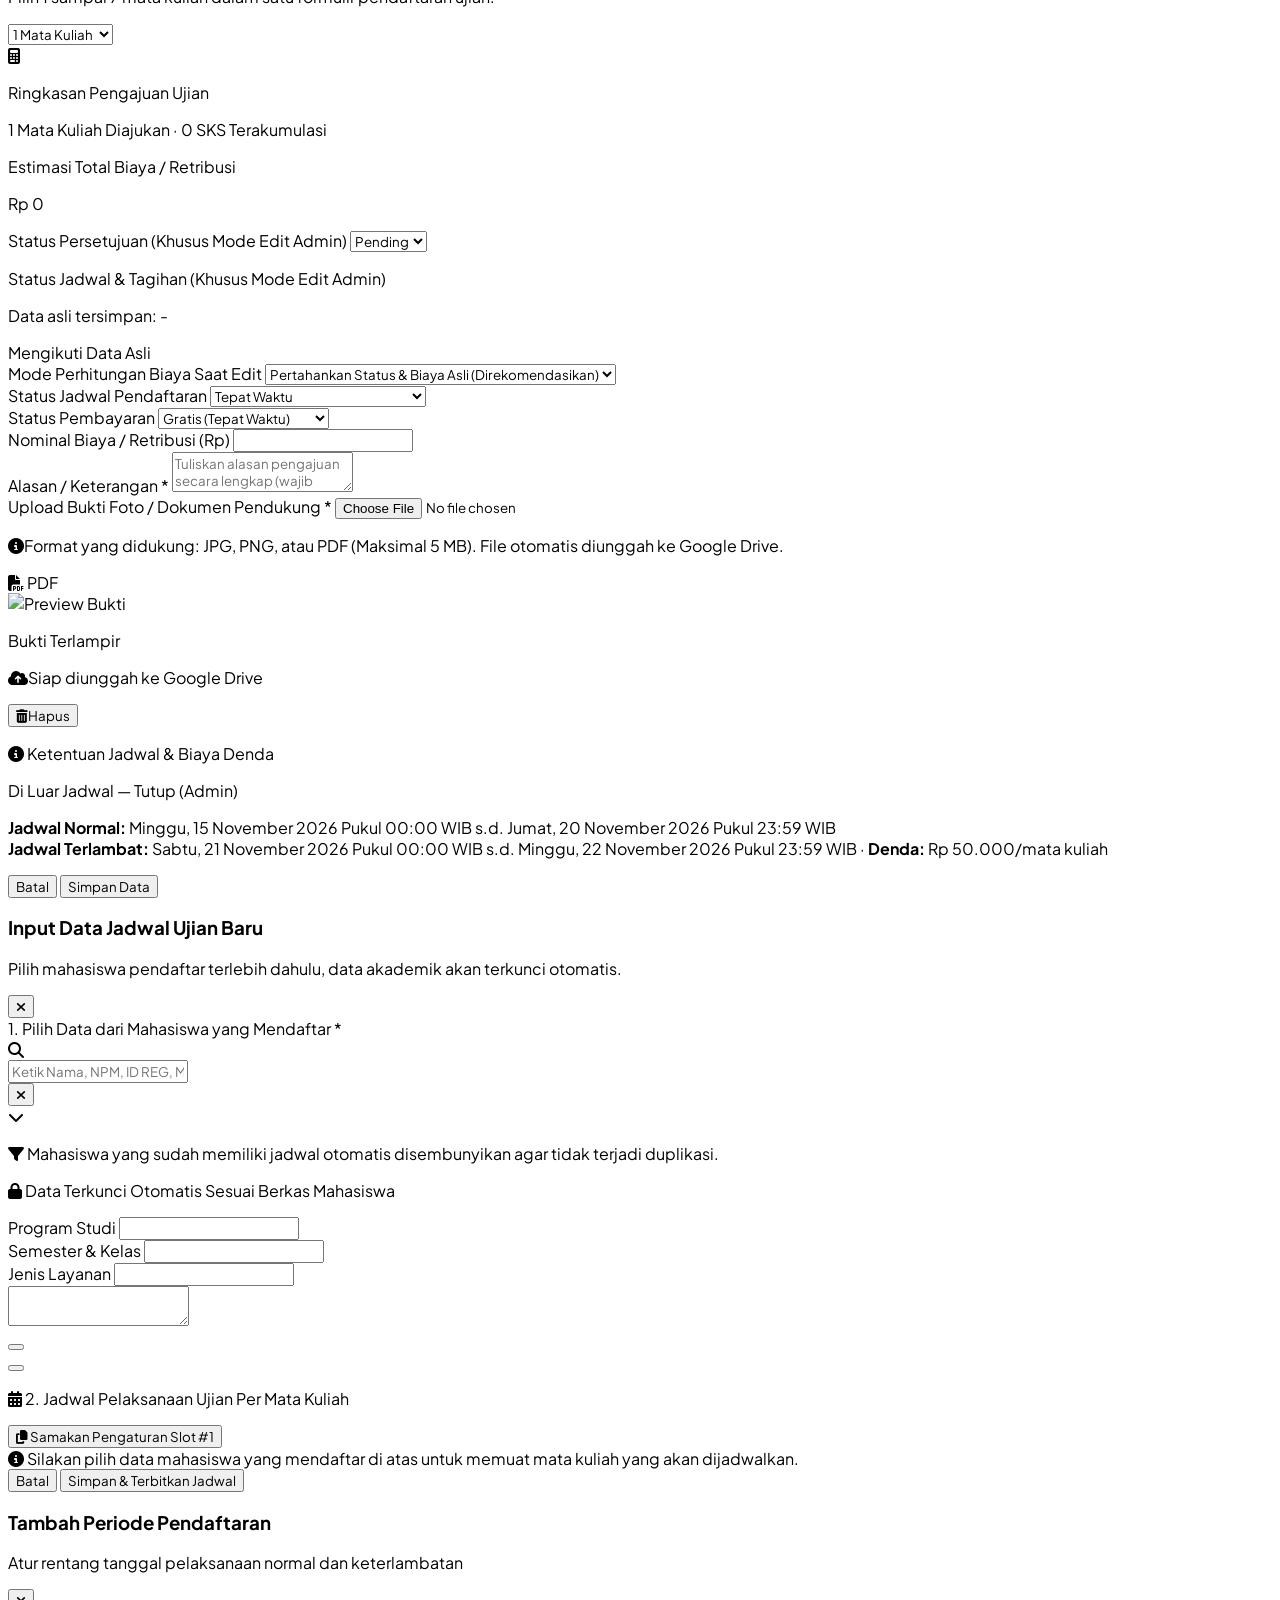
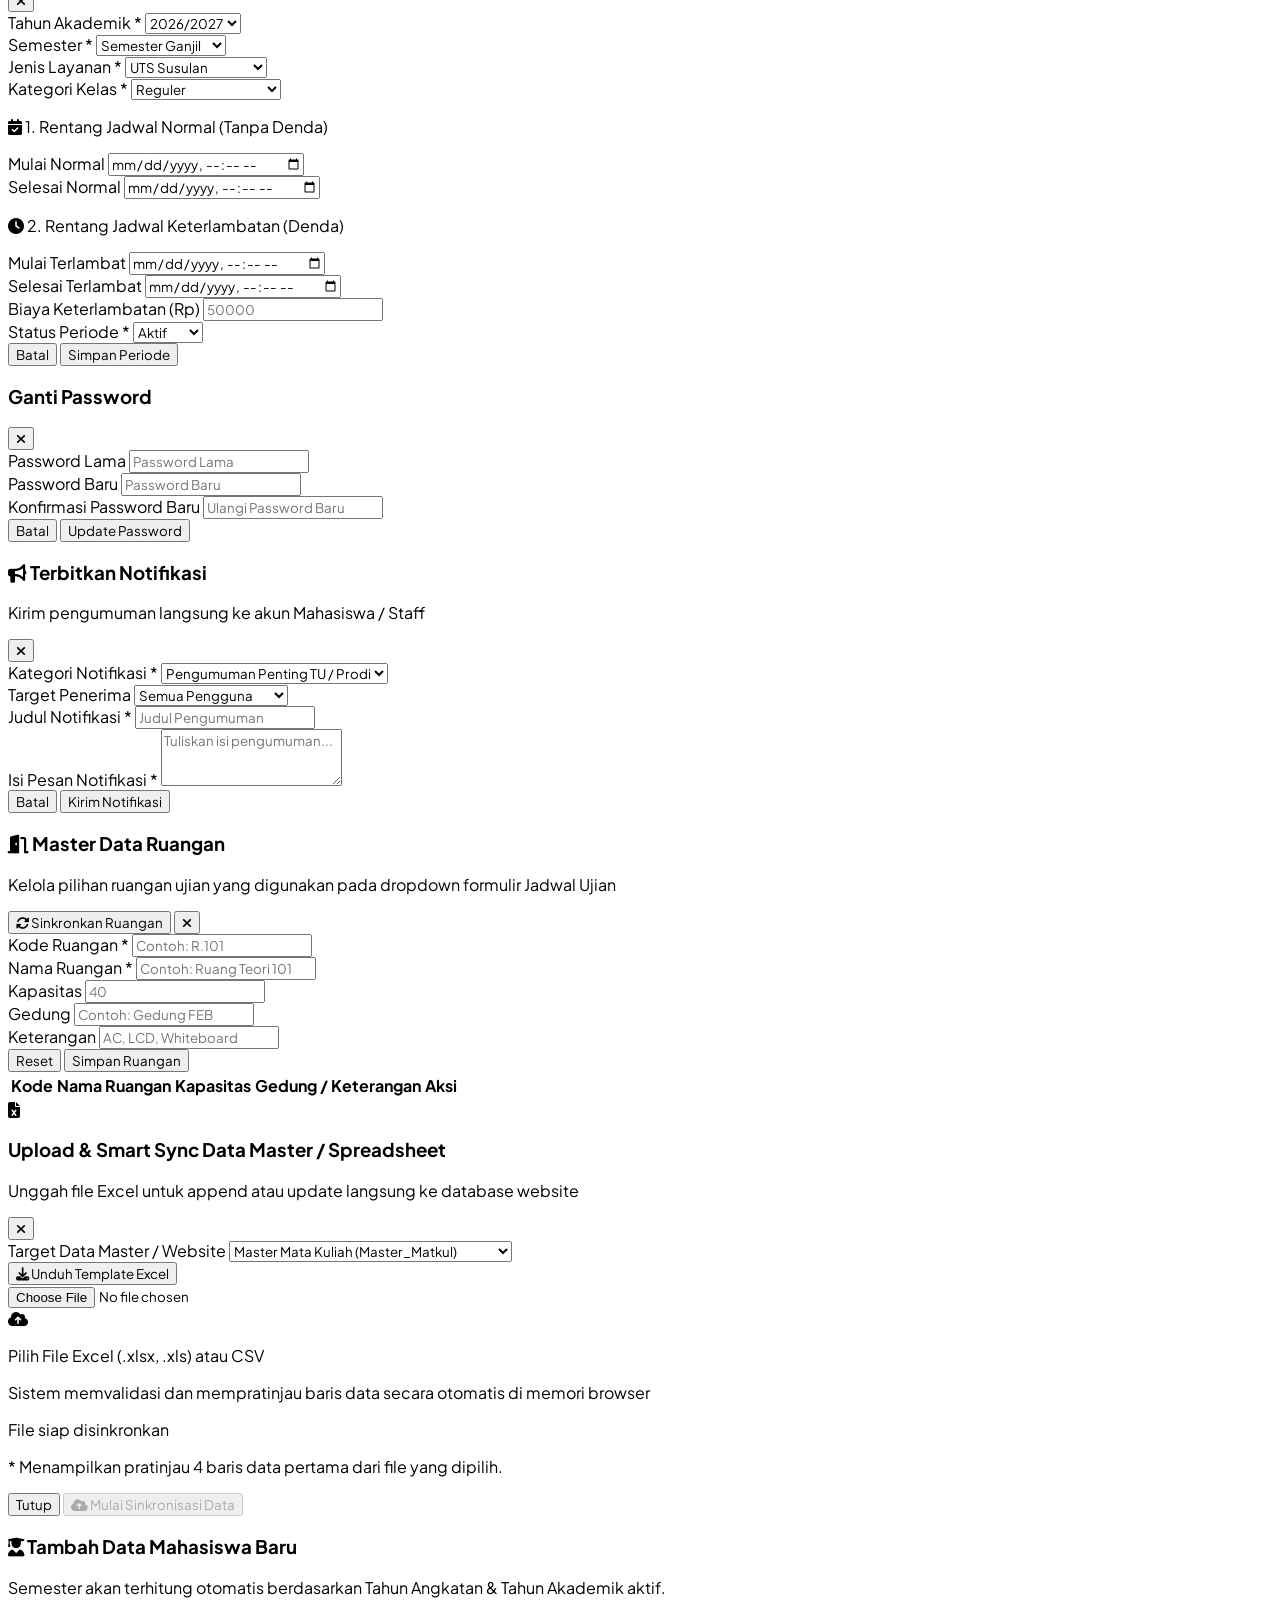
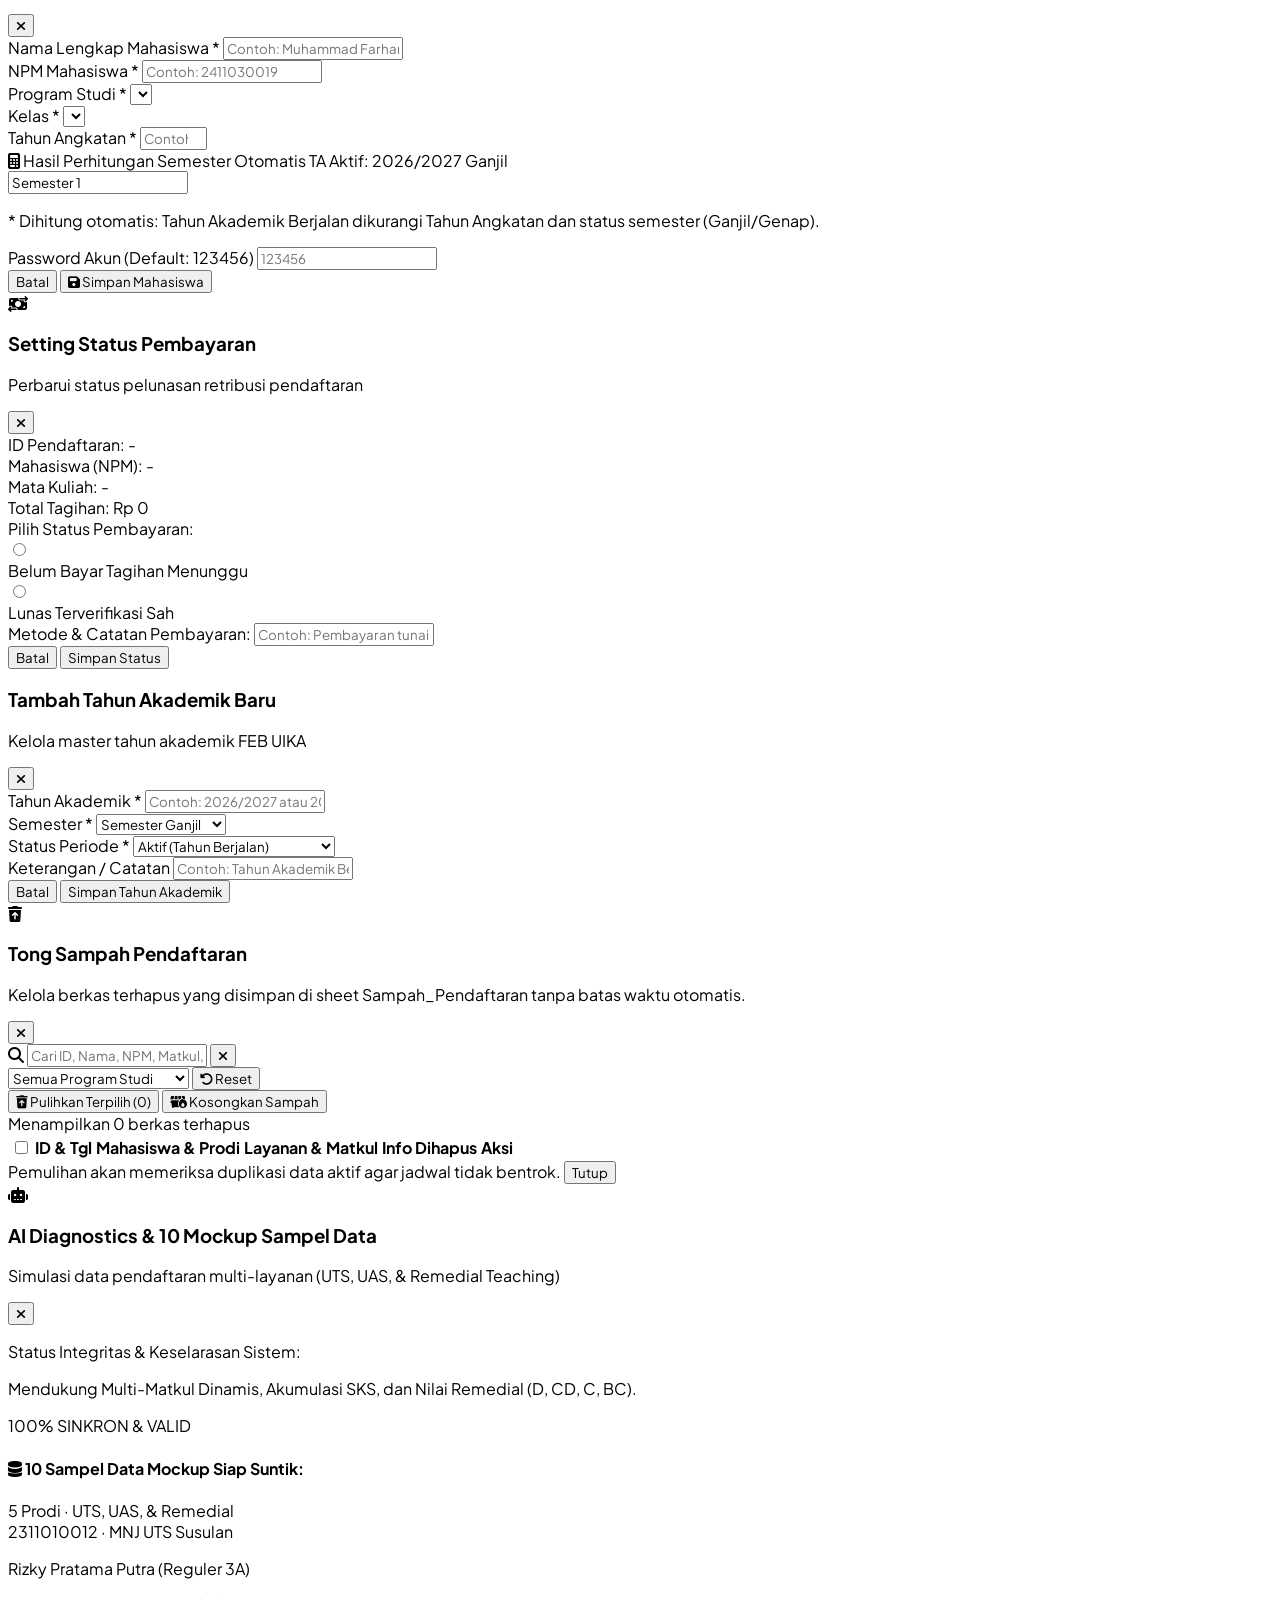
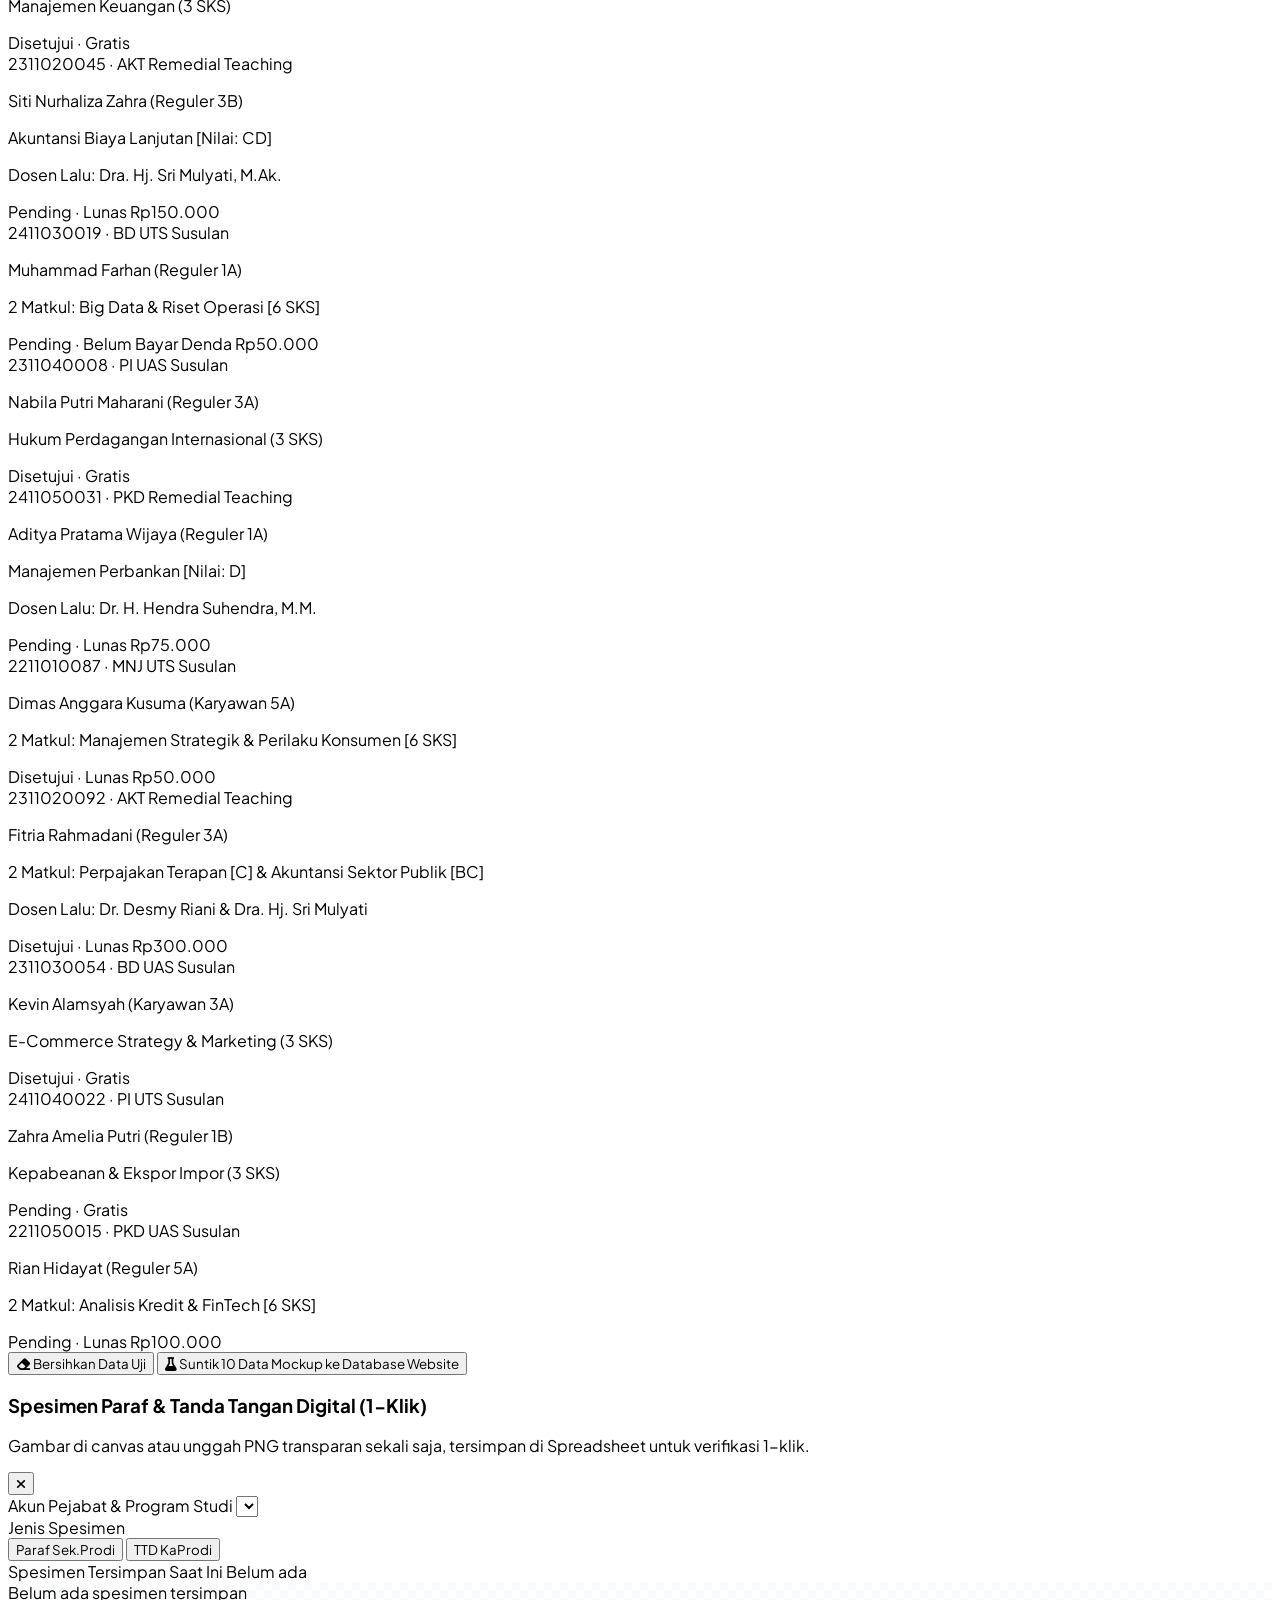
